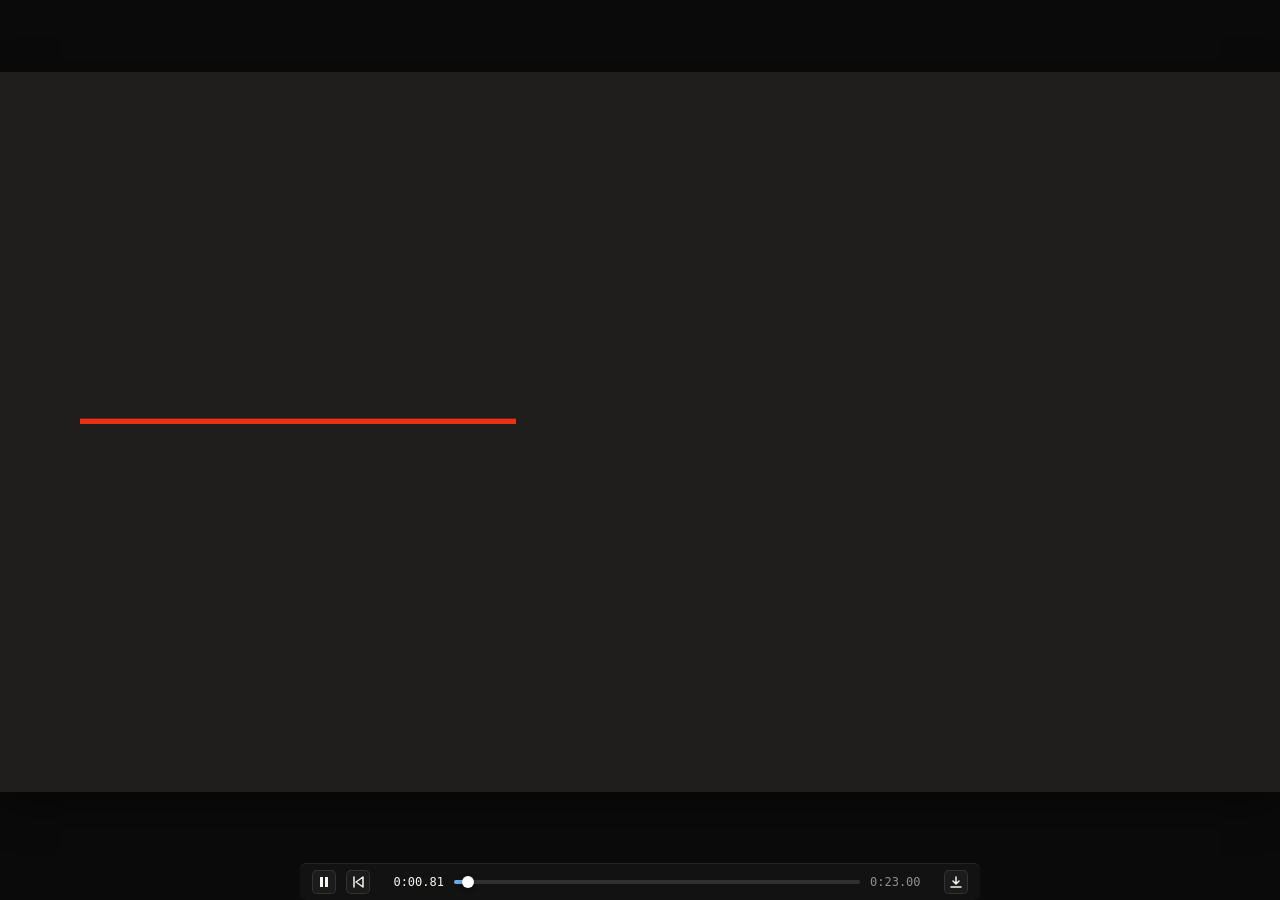
==== site/aqua-trailer.html @ 4a062997 "Add seven website HTML pages" ====
<!DOCTYPE html>
<html>
<head>
  <meta charset="utf-8">
  <title>Carrie Loves Aqua — Episode 01 Trailer</title>
  <style>
    * { margin: 0; padding: 0; box-sizing: border-box; }
    body { background: #ec3013; display: flex; align-items: center; justify-content: center; min-height: 100vh; font-family: -apple-system, BlinkMacSystemFont, sans-serif; }
    #__bundler_loading { position: fixed; bottom: 20px; right: 20px; font: 13px/1.4 -apple-system, BlinkMacSystemFont, sans-serif; color: #666; background: #fff; padding: 8px 14px; border-radius: 8px; box-shadow: 0 1px 4px rgba(0,0,0,0.12); z-index: 10000; }
    #__bundler_thumbnail { position: fixed; inset: 0; width: 100%; height: 100%; display: flex; align-items: center; justify-content: center; background: #ec3013; z-index: 9999; }
    #__bundler_thumbnail svg { width: 100%; height: 100%; object-fit: contain; }
    #__bundler_placeholder { color: #999; font-size: 14px; }
  </style>
  <noscript>
    <style>#__bundler_loading { display: none; }</style>
    <div style="position:fixed;bottom:12px;left:12px;font:13px/1.4 -apple-system,BlinkMacSystemFont,sans-serif;color:#999;background:rgba(255,255,255,0.9);padding:6px 12px;border-radius:6px;box-shadow:0 1px 4px rgba(0,0,0,0.08);z-index:10000;">
      This page requires JavaScript to display.
    </div>
  </noscript>
</head>
<body>
  <div id="__bundler_thumbnail"><svg viewBox="0 0 1200 800" xmlns="http://www.w3.org/2000/svg"><rect width="1200" height="800" fill="#ec3013"></rect><text x="240" y="470" font-family="Archivo, Arial, sans-serif" font-weight="800" font-size="220" fill="#f3f2f2" letter-spacing="-8">Carrie</text><rect x="240" y="520" width="720" height="16" fill="#201e1d"></rect></svg></div>
  <div id="__bundler_loading">Unpacking...</div>

  <script>
    
document.addEventListener('DOMContentLoaded', async function() {
  const loading = document.getElementById('__bundler_loading');
  function setStatus(msg) { if (loading) loading.textContent = msg; }

  const FONT_MIME = /^(font[/]|application[/](x-)?font-|application[/]vnd\.ms-fontobject)/i;
  const MIME_TOKEN = /^[\w.+-]+[/][\w.+-]+$/;
  function toBase64(bytes) {
    let bin = '';
    for (let i = 0; i < bytes.length; i += 0x8000) {
      bin += String.fromCharCode.apply(null, bytes.subarray(i, i + 0x8000));
    }
    return btoa(bin);
  }

  // Error sink persists across replaceWith since it's on window, not the DOM.
  window.addEventListener('error', function(e) {
    // Failed resource loads (CSP-blocked links, scripts, images) fire plain
    // events at the element — warn only; real JS errors carry message/error.
    if (!e.message && !e.error && e.target && e.target !== window) {
      console.warn('[bundle] resource failed to load:',
        e.target.tagName, String(e.target.src || e.target.href || ''));
      return;
    }
    var p = document.body || document.documentElement;
    var d = document.getElementById('__bundler_err') || p.appendChild(document.createElement('div'));
    d.id = '__bundler_err';
    d.style.cssText = 'position:fixed;bottom:12px;left:12px;right:12px;font:12px/1.4 ui-monospace,monospace;background:#2a1215;color:#ff8a80;padding:10px 14px;border-radius:8px;border:1px solid #5c2b2e;z-index:99999;white-space:pre-wrap;max-height:40vh;overflow:auto';
    d.textContent = (d.textContent ? d.textContent + String.fromCharCode(10) : '') +
      '[bundle] ' + (e.message || e.type) +
      (e.filename ? ' (' + e.filename.slice(0, 60) + ':' + e.lineno + ')' : '');
  }, true);

  try {
    const manifestEl = document.querySelector('script[type="__bundler/manifest"]');
    const templateEl = document.querySelector('script[type="__bundler/template"]');
    if (!manifestEl || !templateEl) {
      setStatus('Error: missing bundle data');
      console.error('[bundler] Missing script tags — manifestEl:', !!manifestEl, 'templateEl:', !!templateEl);
      return;
    }

    const manifest = JSON.parse(manifestEl.textContent);
    let template = JSON.parse(templateEl.textContent);

    // Nested page bundles (iframe targets). Each ships ONCE, in the ROOT
    // document's manifest; frame srcs carry an about:blank#<uuid> marker
    // instead of a substitutable uuid. Every document mints the blobs for
    // its OWN frames — from local text at the root, or text obtained from
    // its DIRECT parent over the relay protocol below — so each frame
    // navigation stays same-origin with its initiator and a deduped page
    // loads at any depth on any host, including a file:// download's
    // opaque origins (where a blob minted by one document cannot be
    // navigated to by another).
    const pageOrderEl = document.querySelector('script[type="__bundler/page_order"]');
    const pageOrder = pageOrderEl ? JSON.parse(pageOrderEl.textContent) : [];
    const pageSet = new Set(pageOrder);
    const pageTexts = {};

    // ── Nested-page text protocol (parent-chain relay) ──
    // Page bundles ship once, in the ROOT document's manifest. Every
    // document mints the blobs for its OWN frames, obtaining page text
    // through a strict parent-chain relay: a document only ever SENDS to
    // its direct parent (which, for every document the publisher's own
    // runtime minted, is another publisher document) and only ACCEPTS
    // text from that direct parent; requests from below are honored only
    // for the document's own child frames, and the ROOT never sends
    // upward at all. That last rule is load-bearing: the artifact host's
    // frame-ancestors allows claude.ai (and friends) to frame an
    // artifact, so window.top can be a FOREIGN document — a top-addressed
    // protocol would hand page uuids to that ancestor and accept forged
    // "page text" from it, minting attacker HTML as an artifact-origin
    // blob document. The chain never touches the ancestor: requests stop
    // at the root, replies are origin-addressed per hop (never '*' when
    // an origin exists), and both directions are origin-gated (on https
    // a foreign sender's origin can never equal this document's; in
    // opaque contexts — file:// — everything serializes as 'null', where
    // an embedded EXTERNAL frame still fails the gate by carrying its
    // own real origin, and a sandboxed child of such a frame is excluded
    // by the own-child-frames check plus uuid unguessability). Shape is
    // deny-by-default: one request form, one reply form, no error
    // replies.
    // window.origin is the SERIALIZED SECURITY origin ('null' in opaque
    // contexts such as a sandboxed preview iframe) — location.origin is
    // computed from the URL and stays 'https://…' even when the document
    // is sandboxed, which would misgate every opaque chain.
    const OWN_TARGET = /^https?:[/][/]/.test(window.origin || '')
      ? window.origin
      : '*';
    function trustedOrigin(e) {
      if (e.origin === window.origin) return true; // https chains; opaque==opaque
      // file:// trees: Chrome serializes the file document's origin as
      // 'file://' while the blob: documents it mints serialize as 'null',
      // so the two legitimate shapes can never string-match — accept the
      // pair in both directions. https origins never serialize as either,
      // and sender identity (own child frame / direct parent) is checked
      // separately.
      return (
        (e.origin === 'null' &&
          (window.origin === 'file://' ||
            window.location.protocol === 'file:')) ||
        (/^file:/.test(e.origin) && window.origin === 'null')
      );
    }
    // Non-empty only in the root document (nested bundles ship an empty
    // island), so it doubles as the root marker: the root answers from
    // local text and treats a miss as authoritative — never relaying to
    // its (possibly foreign) parent.
    const isPageRoot = pageOrder.length > 0;
    const blobUrls = {};
    const resourceBlobs = {};
    const UUID_SHAPE = /^[0-9a-f]{8}-[0-9a-f]{4}-[0-9a-f]{4}-[0-9a-f]{4}-[0-9a-f]{12}$/;
    const pendingFrames = {}; // uuid -> [{el, frag}] awaiting text for own frames
    const pendingRelays = {}; // uuid -> [childWindow] awaiting text to pass down
    function mountPage(el, frag, text) {
      const pageBlob = new Blob([text], { type: 'text/html' });
      const u = URL.createObjectURL(pageBlob);
      resourceBlobs[u] = pageBlob;
      el.src = u + frag;
    }
    function deliverPage(uuid, text) {
      const frames = pendingFrames[uuid];
      delete pendingFrames[uuid];
      if (frames) for (const f of frames) mountPage(f.el, f.frag, text);
      const relays = pendingRelays[uuid];
      delete pendingRelays[uuid];
      if (relays) {
        for (const cw of relays) {
          try { cw.postMessage({ __bundler_page: uuid, __bundler_text: text }, OWN_TARGET); } catch (err) { /* gone */ }
        }
      }
    }
    function ownFrameWindows() {
      const out = [];
      for (const f of Array.from(document.querySelectorAll('iframe'))) {
        try { if (f.contentWindow) out.push(f.contentWindow); } catch (err) { /* detached */ }
      }
      return out;
    }
    window.addEventListener('message', function (e) {
      const d = e.data;
      if (!d || typeof d !== 'object' || !e.source) return;
      // Origin gate first; the structural checks below (own-child-frames
      // for requests, direct-parent + solicited-uuid for replies, the
      // root's never-relay rule) are what hold in fully opaque chains
      // where origin strings can't discriminate — a sandboxed root's
      // FOREIGN wrapper still fails all three even though both serialize
      // as real-vs-'null' rather than matching.
      if (!trustedOrigin(e)) return;
      if (typeof d.__bundler_need === 'string' && UUID_SHAPE.test(d.__bundler_need)) {
        // Requests are honored only for this document's own child frames.
        if (ownFrameWindows().indexOf(e.source) < 0) return;
        const uuid = d.__bundler_need;
        const text = pageTexts[uuid];
        if (typeof text === 'string') {
          try { e.source.postMessage({ __bundler_page: uuid, __bundler_text: text }, OWN_TARGET); } catch (err) { /* gone */ }
          return;
        }
        if (isPageRoot || window.parent === window) return; // authoritative miss
        const waiting = pendingRelays[uuid];
        if (waiting) {
          if (waiting.indexOf(e.source) < 0) waiting.push(e.source);
          return;
        }
        // Never-answered uuids would otherwise accumulate forever under a
        // request spray; past the cap (far above any real page count) new
        // relays are dropped rather than remembered.
        if (Object.keys(pendingRelays).length >= 128) return;
        pendingRelays[uuid] = [e.source];
        window.parent.postMessage({ __bundler_need: uuid }, OWN_TARGET);
      } else if (
        typeof d.__bundler_page === 'string' &&
        UUID_SHAPE.test(d.__bundler_page) &&
        typeof d.__bundler_text === 'string'
      ) {
        // The shape test is load-bearing beyond tidiness: the solicited
        // check below uses the in operator, which matches prototype keys
        // ('__proto__', 'constructor') — an unshaped key would reach
        // deliverPage and throw, painting the error banner.
        // Text is accepted only from the direct parent — the document
        // that minted this one.
        if (e.source !== window.parent || window.parent === window) return;
        if (!(d.__bundler_page in pendingFrames) && !(d.__bundler_page in pendingRelays)) return;
        deliverPage(d.__bundler_page, d.__bundler_text);
      }
    });

    const uuids = Object.keys(manifest);
    setStatus('Unpacking ' + uuids.length + ' assets...');

    await Promise.all(uuids.map(async (uuid) => {
      const entry = manifest[uuid];
      try {
        const binaryStr = atob(entry.data);
        const bytes = new Uint8Array(binaryStr.length);
        for (let i = 0; i < binaryStr.length; i++) bytes[i] = binaryStr.charCodeAt(i);

        let finalBytes = bytes;
        if (entry.compressed) {
          if (typeof DecompressionStream !== 'undefined') {
            const ds = new DecompressionStream('gzip');
            const writer = ds.writable.getWriter();
            const reader = ds.readable.getReader();
            writer.write(bytes);
            writer.close();
            const chunks = [];
            let totalLen = 0;
            while (true) {
              const { done, value } = await reader.read();
              if (done) break;
              chunks.push(value);
              totalLen += value.length;
            }
            finalBytes = new Uint8Array(totalLen);
            let offset = 0;
            for (const chunk of chunks) { finalBytes.set(chunk, offset); offset += chunk.length; }
          } else {
            console.warn('DecompressionStream not available, asset ' + uuid + ' may not render');
          }
        }

        if (pageSet.has(uuid)) {
          pageTexts[uuid] = new TextDecoder().decode(finalBytes);
          return;
        }
        if (FONT_MIME.test(entry.mime) && MIME_TOKEN.test(entry.mime)) {
          // Strict artifact hosts allow font-src data: but not blob:.
          blobUrls[uuid] = 'data:' + entry.mime + ';base64,' +
            (entry.compressed ? toBase64(finalBytes) : entry.data);
        } else {
          const blob = new Blob([finalBytes], { type: entry.mime });
          blobUrls[uuid] = URL.createObjectURL(blob);
          resourceBlobs[blobUrls[uuid]] = blob;
        }
      } catch (err) {
        console.error('Failed to decode asset ' + uuid + ':', err);
        const blob = new Blob([], { type: entry.mime });
        blobUrls[uuid] = URL.createObjectURL(blob);
        resourceBlobs[blobUrls[uuid]] = blob;
      }
    }));

    const extResEl = document.querySelector('script[type="__bundler/ext_resources"]');
    const extResources = extResEl ? JSON.parse(extResEl.textContent) : [];
    const resourceMap = {};
    for (const entry of extResources) {
      if (blobUrls[entry.uuid]) resourceMap[entry.id] = blobUrls[entry.uuid];
    }

    // Artifact-host CSP (connect-src 'self') refuses fetch() of blob: URLs —
    // consumers read these Blobs directly. Survives the swap like the error sink.
    window.__resourceBlobs = resourceBlobs;

    setStatus('Rendering...');
    // Page uuids have no blob here — they ride inside about:blank#<uuid>
    // frame markers the pass below resolves after the swap.
    for (const uuid of uuids) {
      if (pageSet.has(uuid)) continue;
      template = template.split(uuid).join(blobUrls[uuid]);
    }

    // Strip integrity + crossorigin — blob URLs from a file:// document inherit
    // a null origin, so crossorigin forces a CORS fetch that SRI then rejects.
    // The manifest bytes are ours; SRI protects against CDN compromise, not this.
    template = template.replace(/\s+integrity="[^"]*"/gi, '').replace(/\s+crossorigin="[^"]*"/gi, '');

    const resourceScript = '<script>window.__resources = ' +
      JSON.stringify(resourceMap).replace(/<\//g, '<\\/') +
      ';</' + 'script>';
    // Inject after <head> so the DOCTYPE stays first; prepending the script
    // would push the parser into quirks mode. DOMParser always emits a <head>
    // (synthesizing one if the source HTML omitted it) but may carry
    // attributes through, so match the full opening tag. slice() rather than
    // replace() keeps us clear of $-pattern substitution in resourceScript.
    const headOpen = template.match(/<head[^>]*>/i);
    if (headOpen) {
      const i = headOpen.index + headOpen[0].length;
      template = template.slice(0, i) + resourceScript + template.slice(i);
    }

    // Parse the template and swap the root element. Scripts inserted via
    // DOMParser/replaceWith are inert per spec — re-create each with
    // createElement so they execute, awaiting onload for src scripts to
    // preserve ordering (React before ReactDOM before Babel before text/babel).
    const doc = new DOMParser().parseFromString(template, 'text/html');
    document.documentElement.replaceWith(doc.documentElement);

    // Resolve page-frame markers: mint this document's own blob for each
    // framed page — from local text when this is the root, otherwise by
    // asking the direct parent over the relay protocol above. An
    // unanswered request leaves the frame on about:blank, the same
    // degraded state as a refused embed.
    {
      const MARKER = /^about:blank#([0-9a-f]{8}-[0-9a-f]{4}-[0-9a-f]{4}-[0-9a-f]{4}-[0-9a-f]{12})(#.*)?$/;
      const needed = [];
      for (const el of Array.from(document.querySelectorAll('iframe'))) {
        const m = MARKER.exec(el.getAttribute('src') || '');
        if (!m) continue;
        const text = pageTexts[m[1]];
        if (typeof text === 'string') {
          mountPage(el, m[2] || '', text);
        } else if (window.parent !== window && !isPageRoot) {
          const had = pendingFrames[m[1]];
          (pendingFrames[m[1]] = had || []).push({ el: el, frag: m[2] || '' });
          if (!had) needed.push(m[1]);
        }
      }
      for (const uuid of needed) {
        window.parent.postMessage({ __bundler_need: uuid }, OWN_TARGET);
      }
    }

    const dead = Array.from(document.scripts);
    for (const old of dead) {
      const s = document.createElement('script');
      for (const a of old.attributes) s.setAttribute(a.name, a.value);
      s.textContent = old.textContent;
      // text/babel scripts with a src: read and inline. transformScriptTags
      // does XHR against the src, but blob:null/ from a file:// origin is
      // silently dropped. Inlining makes it a plain inline babel script,
      // which transformScriptTags handles unconditionally.
      if ((s.type === 'text/babel' || s.type === 'text/jsx') && s.src) {
        const pre = resourceBlobs[s.src.split('#')[0]];
        s.textContent = pre ? await pre.text() : await (await fetch(s.src)).text();
        s.removeAttribute('src');
      }
      const p = s.src ? new Promise(function(r) { s.onload = s.onerror = r; }) : null;
      old.replaceWith(s);
      if (p) await p;
    }
    // Babel standalone auto-transforms type=text/babel on DOMContentLoaded,
    // which fired before we swapped the document. Trigger manually if present.
    if (window.Babel && typeof window.Babel.transformScriptTags === 'function') {
      window.Babel.transformScriptTags();
    }
  } catch (err) {
    setStatus('Error unpacking: ' + err.message);
    console.error('Bundle unpack error:', err);
  }
});

  </script>

  <script type="__bundler/manifest">
{"75550333-a6eb-4928-8333-9f7b6688e84f":{"mime":"text/javascript","compressed":true,"data":"H4sIAAAAAAAACt1963rcNpLo/zwFxPHYpNRNXWI7ScttjS3JjhPJ8khyMrOSRmKT6G5KbJIm2LpE7u/bh9gn3Cc5XxXuIFuXJLPn7Jn91lGDQKFQKBQKVYXC8jJ5v/1xe//N4fYWGVbFhCRxt5rmdTqhy6yKlxfDmpH//s//IklB8qImNEnrkOzTwTTNEnKV1mNyFidGK/L0KRlMc1JNc4KVzsJvvCmjhNVVGtfe+je+H5D+a3L7DSGXUUVOTxM6/FQVJemTvcE5jeswocM0p1BGq/pm3az4sagmUSaq+8XgvEMu6E2HXEbZlCLcC3pD0pwUg3OyoYEbVW8JzacTWkWDjPZIXU1ph8RFPkxHU6vsqkpr8zd2QWYB6QHwowt6c0L6vFSjWE4HWRq/S2mWzEPQGQevU9+UtBgi8gv9PvHYzWRQZB7ZwKIl4nmkZwJa/+YbQpaXCcxRRaO4Dmv2DSHDaR7XaZGTEa33odgPkNAERshqsk/65CrNk+IqxM/[base64]/UdZUOpjX1PYSPULyAbGwgktjEJv2tAFPTSZlFNe2RJA7TPKfVj4e7Ox3x9Zz19Kg21J9hTa/rzSKvaV6Tr1/5wvA82YqPQf3AkeCvWYMdxbwc0uvaZ5UzJ0VJ892ojoExll/BTPgbvWN29K/XJ4vBxuvlkF7TGJsZ86MazZ2mOCsYJX3glTCLWP0hT+j13tD3Xi1DH6/N6RZ1+33SXYWR8t+vNGphCq3n9iXJK7pjWRpT32lMljS4o5WTMKP5qB53eF8WeyQFcCmsv6293U9AusoPQqThu6qYHNRVmo+AIB3iwRQtj+tJZnPY/2Ye/R/mSjWaKrqSjIkshr8ljhxuD8egaMJ/csiEZLTmIBP+u65u1Nh4OemTnw72PvKpxP54zRmJkf9l7Ud0OtP4ij6+fpU7nCjATa7A7d6Dr2+qKroJU4b/9XmlIPj9nYtVPDiXDJKYfCTZpw81wify59OnEkuruG/iumF/6zWWXUVZTfrkVqAzLCri8y8XpBhKFeeC3jDY+Y0xAr0ujlZOOG2eeAGCOro44WgeXZyYA3QpYsKFdoFYy2SDY+TQrIXzkvhjNMHF/Cmqx34Z1eM8mlCJIHISUpOXczZv4SpY3jQuEvp5/8NmMSmLHHa9spWtzMkaRCgay5CVWVr73rIXhGVR+gH2tF8UtWctUagfVrTMopj6y8dhEh+HIHSeLHeI5wXmJyjeEOU2tJmxeQ+KQqhRoBK8fXOwfbp5cED65Izv+SzuIsRxkSW0uh1E8cWoKqZ50ouLrKi6k/TaT3PCqtGgE0+riub1Jnwg3/+1U1dRzsoIygQhCBkUVUKr3mp5TViRpQm5B8yLlbvgdKsoSaest1Zerw+K6y5Lf0vzUU98HBTX68UlrYZZcdUbp0lCc077v13Qm2EVTSgjLO6ycZrT25W/[base64]/9AOLUqRD87jlohdyopuDf6pHNIf3jZMKsTcR0KRx1bssoSQDF5+U1+b68Xh8Wed1bXS2vl1fD52SadidFXrAyimlH/SUR4ux8Dy7fuYLlqqiS7qCi0UUP/+1CgUaxuSyTlJVZdNNLc+C47iAr4ov1qzSpx701Olkf03Q0rnurdOIKIYnnJa3qNI6ybpSlo7wH6lR3UNR1MVk3aMr58MWLjvz/8NtgvSFGsdZKB/4vfPFoKdkQABLAlNGqy1BfxTlvo8c0rygrskua3MIsdYfRJM1uenPmCKvgigm/f0Enj5qzuZvBgzlw1YVgU+jb8lpJIcGAK+Tb8loPe1ywGv8bMcmprnTWlbNilMZuNSXV6qLsAWtndFjjH7918XzSW1t9/t3z7799+fy79Ul03eUs9XIlHru4vSyvyeoKzKomwF8GKysraytiSv8yHA7F2ll70Nqx6fG8vF6/Gqc17WKlXlnR7lUVlW2SmA97eZHspjBgRj7tf/h4eAoqxc6Hj1ytSHMSlSVbvqID0JcuuqyORrRLr8uiAjWEHE/XVlafkwtKSzIo6rHAChqymzwmYPzITMtbRUdRmjMSccMbYTUtQ7K4zPf5CU3SiJRVmtdKV/tbGY0ouSWTqBqleY+shC/iybrQyghBkxjtEDSDkVvCZUGaszShPRJdFmmiK/8FMCmKuqP+Iq8Vm5BbImQAiaZ1oVstdsiiktnwZzSsaaUQJBxhvit3o+R8yuoeoddguiLdKzq4SOvu/CoKCjBFUhVld5hmNa16BGaJLKQTIHaUG8Duralgqh2gm1CQfaT7ww/MgmnUmFZ8syDhysoquwdeWlNevRsX07zukdU5YIdplnUnBcwGcMg9YEFCA5eBxaWa5jlshiZcFAapg+9KG7IzpbyfSdPnu887O6ef3ryXOrMHe29nUCQ3t1L6g0IgOG1lpthF/vFa8opZf4ZKujqiQD08pBSVaU7rkEzb1OCcApo8HGJIH76EbUcWPJ0ap4aNJ8tpWFNW+ywa0i08wPgSTmAc08yzDjF7AtvI5/0dQCiEs8nn/Q/YIZ5jBAaKgM7hWhNUHW+c45hCpXFuM/BlEk0TSQmveSZjdx/1mT5vWh0CKr4QOh1hGErEdNhWNGVhaLOBGvMgzvvzLFnc5tw3bLLWgVswBenfyR/[base64]/ooasPmwPhzSunVlX5JsOwL2C3wRU38/xZ06WyGqgmRDHErLpgIVRkvhsOjA+CungdmK1SmhGa+o0nCn27JCjE/VB8CEdRtOsZuY4d+mkmDOYxLDtEde+l+YCFzTK7dI6gh3gdhZY6PLal6TvVt4Ijy5ONkKB0brRBJj0Eg2DoHSRlYAk3DB4aYzSJVRiDtvpSlNBVB77+6i83YJvS9KkAz90y71LWlVpQhkfVeuyVj64vu3v04tNlonlBN0GJj/Zn+RiDSuaJ7Tyx77NuoGATDNGdft5lTvEWvti7HKRuAZBel1W2iD4YWv74+Hp/jZ4hP519Kb7H1H3t9MnJ+Kvle4Pp09OFpelPvTx8+7b7X1ZvbtxnCz5x+FxshRsPFm2lRp+YvQvo4x1SMMTBUiQPtEOliCsq3RiUnQB6qjdk3OI/gofwayMZmzfAys3FuHohJG4S1ZFhQAr4JGQ/VpF5a/jIqMIo2mOtzFHeNzLtNoh3dWghTvoF9InwzRPDotyh17SbPvLNMrS+ob3YCD9xRVJGSyYuT2udAj9IhxizgKv7mwoW5ElAFCUgiIaCLtKQTfy8au5kGOwYXn9ft/rGStVkAaw7fdJZaxPXn9hbv2F1vp3gLdqiyU7D7RR19Q1G/yx4Ck+Wpg/vUFgsxdvC2ESujn8aqs1jDJmVMOfbfVAO/FaVEK71jTnwSKJN5f/1Urk6r1gZVH543QyoFWD+4yl8bpP1mBJWHR65j0DGWiR7pkX3L22RO3GMmosnBY/j5gLPAro+WgeBloXrnEySmiJh5UVwzsF5SmWkZS8Ig7u6yRdWrK9VDiQVEmUgENdWpIchrK4UTHwzNWDTbpdW/8U2PX7sMM1GaT1nCT5zCLDfBHzu2nh0EH484mY1vRk3SBQzEd8hK7N+H46iSonZv1A1tdEUvUNOiFriiZ9s/2CwY4pqFknspI5DQAtJa8FHFG5a1RWbG4WL3hBABSo03xK7SlcsIVyKnertvoy1EIRkSyRNd3zBokh8qnfB2c6/9NraIO3hBsKSdoBSLM7OEXKkFnL7usuLGsLBoVd4BhO8HgjdQFzE4ZarUIIeCqeVjxYjIHgRn/1hqhEelh+BO2PVk5OdCNgRFEqmRC/XY3TjMK8WQx6xxoNrTnng5rIEfG5QhYJ3OHJ2W+rtPyv42RpOXCmf9JKAuwWSYD/[base64]/IF8IIiyYlYZMoywgroxyjYC8wGLbIR3gyZtOSTBGRq0HlieAHMWCPePgXnI8Cie/+m19Pf91/8wkOovhV+KRwbFV0JXxUIvhIhLDKb/hTfgLrrPEJfspPIHaMT/BTfhoWhdEZ/pSfKqO8koUmHAVkbAIXhXFUcpuz/CIKgAYzc/SfP4rxi6AXCFzezusqpSL8S5RTUSYpBpKr9P2jiw65PMHT/dFlh1ycWOTd/gVk365B3yKPszS+6BGvyDfhL4FvkcfjKB9R/gH/VF/SvJzW+OED/KXK2XQwSfmHA/xTfbmgN0lxleOnn+nNVnGVm9+mpfzyuTTLy4oyJj99gh/q66SYMqpg7sIvCyp+F3DxqwEZv9EcPSDy8zb8tGtkNLqkusYO/FQ1hkU85ai9g79U+SCbcqhvs6mGlxTTQUY1pbfwt0NvMK5d1xOaTznR+e9dmk9tvCaFidZuYWCF38ELrb+DXcP5LiaPfzbmTzj7FFU/8d8WXUUdQVlRw6Ct+K5wFDUsLEUdPQOikj0HopaeBVHLngdRK47ymGZmtU0scesp2ohaFnVkHUEfWcWg0KioVYdlPa04Yu+LWnWKpap+VrC2BjsFm9eiLqbxmNVRxXE4hJ8H8NOuQfNEf9/OE/uroj5+tmiP3w1qYQ2HVkkVjTQKW1U0sjGA7xIB+Gr2z7/JieVfzVmF73pK4bs9n/BdTRJ8tmZI+fs0em9kkY2jqikRVfVMbFUt5ZW0636QxZp+yo+opkCVAGRTnMO2jCF2/kbv6F+vvWcnX72jf3kni97XZ0f/enay+CxYVD7GD7uf9vYPTw+2d96dbu7sHWxz8xrs1vt0tH1dig37lX/d5T7Lr0ks/gp8jyyJ7paIFyy/Fvh6o9Qz5b9WF4Txzj9mgX8UdX87WQJbn2HwO1kM/GO22A+WR5ZFj2sgm6BmQOQx88HBKLU9aW+F0CQZoii2e6trGS7sn3YIKzskR68L2MXAjF6SJVOxWcLPOuQREV0edYgfY32vC6OPw7rYKa5gRTEKRzKweXEFo3EukmNg1MIe/oZTSQv2bbNjDqLukIgj8wqQqckSiWAqXr9alr+9155Gp72z5Vdjmk1o7R+zr6+D5VHaId4r8Bxj6ZNV7862x8u83jFbfC3aLqvGr5227dNoGAuEr6SiUdYhUZZG7MQI8W1oH1rfv4OKxGRnz3+1vBEAdaAPIJC/[base64]/gUNDyzuwg+07OlSee+mLsHq7i4YQIubBcwoFryxQG/MtaH3pCBQgom3tNYJNsPVoVs0XC8CPkcQqILBkpbdxKCVuompOM4awmw+0tyT3zX5ldgzFJZTxuMGQqPcGMXLQN7MDB6IQpqLWzBJMWmYZAGwXkpdbspd4I2QGlLBQW9dYzxRlUZdftXB/YTz7AWBMT3zJkhHdbjWGWtiYiCFFwgg/Cd4Uw1brbKAqUbDotJNYEd6V1RzGljoF7nXgrk6s/NbuRB1VeSwF17Qm6O1E3t34sVi3r4N3MkxVi2f9SO8dmuKZD7RJ23S5NZs37GZqKO5Vd2+AY3zx72Dw9ODw3/ubJ9+2t/7BOrw8iL52+npp8/726enZHFZGaSOuMoqA2ilCgths/LvCoLn5I+6kMdOj0dTy194jUD+wKha+YNH38lfIg5XwQNFflhUE9DTOAGUZBzjiY0jdgALysdlZctEMIT15S0r/C6EErq30eYvVQXRuieqLQjDor6kZTTXt7N4Yc9xGC5EWdZq9RRKyHTOlS1uKmpR6gCeu7vh+oF19Fg93JR3LjOE4wjkzCAaBAHgaYV9WKxn3SybmhfAYHg9Y9htusahCOVCJbdtN6vLzIjzc2OhZCSY3GKXlxdIXjA6GVW07JEkrWhcd/GSbxd66EaMpaMcGmP9usz0FWBD95bHD7071mX2UTvtfB0GWUeTEndkZ+ODbRH+ObwpObd8hJLtne1dEBof97a2TemL1VnzyqjYGjsyEAPQWFoKGuLDYJ4Y+Abh4cUS6JYFAk8Z/jgLAFIobv5YcV0YxM11h6sou8BQsYrmZn0xT2YrHvmC19m5IhTX18h6EhzXngZSexpgNR7Qg5XhgxwWBxaenkZ5XkDsF7jBrKmy42iweoPDLOy5ymSyl2isVBhNrBOOK186AMWPRdMg5OHZvj/go5DiITAF68HOh63t0w9bp7+82fm8rUJ3Vro/RN3hye33sycqXGdre/Pn0829j4f7ezun73b2fpW1fbjfMfzK4u6wqOA/sDVps8JXuREHDqw3n/+hQMjF8ZVfF/6KMuqrOnd+5f8JnLiglG3R+GIXIsAPo5FP1RkcXUlZCMGi2UetwKk7BG0xGDLUoNHMViRo5lyXjmWwcBeM7N1RVgyirMvioqTiKqUXNPpv5QAYjOIC2ipiyijlqjJEnWXzGMG/[base64]/MekyoGU3hdAgN9hZu0YNoqNrViHU5nS0aArEI68s0q6DA9ZVC25JLPIUcIJagSItxERHpEtJqCxq/4LHPjzcSqMCX4FeG+nFrWpnmBvEKyZp0r1iPVBInK89/TWaXnvrDaDAH5zhMcgY+sDj9opZVVRgokKnEeyL2rtQsnMRzbLBEe7x/ywRj+MXODg4gSSN0NdbXOOYeofZ6QHsU5hB/4X7mFkje/6AM55QAUCEgWfctjzVEfA7fmyuCsCruRKiUfD7kVEg2xcRwn4A5XTgMkf9vmVnjmjhEnaLhcaWzFG4xL0E5C3qu5fWWB8xpwgBIscvVeeaUsjUyE+X7Uc3Db8lPQJXbmAX+zlNmC/qpsnP9Ibh2V/[base64]/vEBC+/ri2uPuilaqYSThGZtjZT2avenL4Y5PRp15IHPqiH17auoymnyY5GhSfNOtclgnyr/rG5N+8jWV+PI0Qy5mQe+boSnp+ou34YH1hzveAUWNbQyjN0aF3GEvlFCjtcya4DI0BYv6LPIaAg1fO9IX7E9IdBRAw19+MUdi0hs2heLZnT7fH1dC4Z1d3nDjFFf13NN7KqC0AlAc7LrEy9oWS6OJby+rk3haBvuAd79hnvTbC8lFb1B6GPp52oTPeITCiAykz/DMDTM/qU8uNq60YKPbgA9vtKNamveAiiNnZNfsOkbF2zcSL8FMesqkcTH4squJeLspIUEwqk2gPdaTAmQRrGoumjNdGAYN3KcckI8iCHzOo1yIbJTSNwlrK88iopnJiBWZgJPk9aAfHuLbFtK7lkiHpnNPKeipYfZoYfEXcpOU2ADp2hOpySnl7SSk5XIi/B8A6YJiRihk7K+sZFzUGthcxfjdjq30fgB9BWZMBrElWMzCs2baRYDGmsiZb9EWZpIccv1IztJ1qXDOmo4d+3qKezql3Mx4EsAVQedsosXeoOiyGiUt93JsLoXBLyPaEApaUy7NOxonFLtotPaeS3pmaWsfk9BgpqG+oY5A6opu4WpGERMXCFuNImYaJDWdOKZbcCa/[base64]/MkqyyXR71WgWLq5ZY8uYyyB4gTdAS2yhOY1328en+/ULiMsmZj3rsEs6Ci6k18xNegJQvhAyTJA8XCJXett4oEU2OCVSwRf/qUtAqCSzGkBjDpmcNT6e9k7FZOMQanWcUmWDtntByGLAbJ52wXGFrB783MtaXb4plCDBiEozagzP9ugLKOt2WGtuNG11Z0h2XiBlfEHEa18hu0YWFVMOBx3lWg25lXfm7jXseLrt3muCCNAByYG+M427JT/jkLQQf0MHUtgHDjkmbA01OJaE+hbH7F2enxSbJaFaxGh3lPk29jnjtdLZ1AuXTlBmFZ/rX/eoT+a4OgTXs/[base64]/XN2/bVm14F/vPH1L1+fBDLt1BRHfs6uMXX0OfP+fxTskDCPhxB8SFRzsPxL6Av9P7gZXN+xF4wjptPzSAdzRXN11Z+soJNiAVi2kdHbjuBVYcoXP9MbjIswoD992ua937jLDz5XhdNdbOi/Q/zYM/vcmLPHNdhZ+ggM0BsYNSTToTu8/zbNE0wAqJeRbYLU9klzQYD50WgdWEolJFpq2a6msFMBkABrAFFBJGdFlGxf17TKo8zna8qfBh0y5ems2/KMXMoYB+KPuHemZT9v2fZ0wqdL4yorCiRlq3D2DeaQQ9ZnxpbxCCVDbxfApGIcvrWJiAHZOAuF1GgOolK2t/aG1vab4IGXJm1z2jlTkJ4JmqsnoTiSy7l5jxWACzpGZeDAttq8Xq6TU5n5vg54bN/vU4hscCBzSgyJQumzMU99c6xU0F332jAEWrK2ocYxrsBp3CGiisi8uMQTEVvM0wd6JyoB7SebTeUMc6byDciYEyXoyBmsyjMSY4wWalRRmpPbW7Sbrr0Eg6qwoE6KZJpRSFLISFRRbWGNRKo+Ak6Odch0SyKS4YWvDKp7c6aQP8XSnEelMI/lEjbOu76pQ+KhX86QcWfcmhnCA96N3031mnA6Gef/hmlSdzPmieM6sqhDyjGwT6kTDLQq/hrCLcyeOIKuG4JNm9l/5Lc0rPQlj9HMDfVbK2kY0e0UQopIvvIOUIMy6gglzDHuzNW47zkM2P6Rxkh1sBn5X3B6cNDXFgsINz2YY778v8XVPf1MyZ/I241D1K1NPfM49dDoB7ePB6A39jflIQu3Cv1z3plLyNKf6Y0RFake2MmFXQb/hHgBHzizeW8vwftlUMlOQfkmy3xv0XTMicwgiXG7RtEsaWjPZjXIXGJIRlNFAXnCe3eCafEK0Brpkxfffr9qYO2kJmJ2XiJs4Y/XyKtX5AV40sZrZInAHEbVZpHQN7WfBuSr3ByV7iK0tSVIEgO+7fEaef0aUp2EdSE0nm9fWl7+j9u/bO9jJBHEYPy8/c/trUbKDB7oKoLxQZOOKhqRAtM5kDqtMyqyVsC2dRkxkuIbFOQyTWhBommSFg9JhfFx7/BUpO842N7Z3jzcwxwfvbyo8bovBJK66T1OxGWwDvfWB3aG4dYYB4vD4CbmIYaR6FQUR2Zc7Yk4ozqBXb/3IMdT6u/l2Y1xaMGoWPPYAtp2y8Rg6IPAmKeDypx8qy0kDJQT0Do20JuD6XCYXkPmHI3TBvG+4p0Ge026J+G77sXMM+vBbZXmIc48cv3PHLLud8c98Ej1xwyNPfEUoJqIu1XTP2IVlHb/u2yC3EbQ3MBFfBk39qvLPJcOEAmFe1BMtWZM4wtM5/f0KZkfkQHAnRZg1QFly+A98iiVwL7xN3dTlMcE8Po5RZgv1QJzImPS33LvubyKSrx5W+VYrteOfOwsDMOHbr/2lqnvsuLrCzolEtdv4CSxAx9wJ4oYM+VcNUXxwDdiRQTrgUu/HqesQzzxmtr6XXUw7TwEBWjdZXlxkbyN4ouuyP5B6gLyDildQSm4HUirVEdZBicVfB5AYQi5suULB3N65vZ1jR4Uh3KB8f/i5Rdzh2a05qmOeebrDokHRgJ4AMChIvfrn+DvojWStNHcBD8sqph+xm/+g+BaDWxVQtBoK01QDCp4ze+i/SmYTD6Z0+pU/TXNss+QBqcBDWbscEzJMIvwbTXYv2HG1EuDnE0ZifAhipr4E1qNaEIgW4nQ6dR08bq/RBkzaCBDcY3ZmFn7Mxg0tmIksfloo3PdDGp1ozzpynZdg6cNuT3MhebyTtRT2sbWJvahjv+es2T0B/RQqp+Mxxgc5+tS2AvpqPyJkABWZy19+lR9CL5+VeXrz7iyY+0bw9x3sOi4K7lj+EwDVwioGXautLNxlGXFFebJ9KMOUbyOFolBWyZOETRzoXNw4bXDSF/BueCP8fIrzvIgYWs2A7f54IHNAa/oQqo/UGVwoeR1E1n3Cb7oIuAgYC/A1kcXJ20N78ow+qlx9NOnOfscp1zg/Kc0U8xstfLoqkPGo/oEtXhp4ga7MzyD0Xm5Ul570k0BqquFoHKZ86OV+GEcW23LlnFqRZVfP421QTx8BU4W8Fcsg4aV65bwh3iIdKB01PMu4xFKr/FIxaEaLnrU/HtIKbn5yY/cymW5/63RgMN//jj4w0JW8B3PeLDB7aIiLBdHA1lvDFOR1Ar1grPmGebisNhNc5wVa2XwgrmXio0ZhZrzJu+WTNL8V5eckzT/cT5FmydivI2rRMm7CATdjS+fAugQmrNpRcVbF87jy3e+rvEmjymri0qkWlNZ8mWPWOqrrPpcj9BSSaFE6HVN84SJ5rrc0nzbtQ4CSRKpLNaq3Zz93gyeuKMamw4eUCunNGFyd/U6XDwYzWBPPMijko2LGoQL7IeS7M+YXvywaY4YqaMLmoO9VdzTxYeb/vs//0urtotE3/ytIPFsCnA54H1stFlfE0QwAJWpTOMLYiwFcsksYLyjbl7UY0SjqAzTHc9ZwQwdaj65DJtYCx3m6V6ONW0OBX8dA1U0D/DnvlmHVHRCIUM3Dt9H7uoo+oaXaN5CrrDGXFdpCSaGQo5evI8VF3kMppykoCx/BpPQjWrQXmqkMqgXtLrhSbRrh4pdcRmavFH9k8F0UhIfFAiBmXouGNkdTOTC6O4AA+rDbFymEQJ5A0GPPJskI2eXtDojUZ7wXK8Mxz6hkwIGFOUWKJpfdhMKT4nAWjLWEBhWwMYy7I5plD1kgodRmtFEaDfmpdl723xmtOIm3se1+wXS1umE55IZPtGqixp/HlNrSHyP+O///C9yQUtIy1xRuCOEM2euO/6uhs0SrCBgGZRwYWlO45gyNpxmBt/FEfDFOE3AA8LSQZbmo2eMAL7TyjTMLhKcochuK0LXr9KSQngp6KEC6zN+FviJnSEfVgmoxfZcnlUhntPQq3L2kCkDqmDtBxIewZtCTxwyhO+Qn2b5T6cOnt8wHvT09LJHVjrk9JRWlXsPT0E033xxrf4aYIhAAtGFPHTd2rAtkz/WbDkOEdPUobCYRBdcL/atR3GMUQeh0Jsd8ln7pdXAPbYDx+IcdAfw6GBU3ZBxUVz0SCRlfFxFbEyi/[base64]/4BtdXnSLkvBr1Shl4IUxcgYnd6T7mTnFIHCAZ+At3TTKCF+qICUh/S9/GDCqCc4uQsNcPXWXXUWlZTzRq0WsCdVf0wcGOVq47ejrV/cQaixD6608sSwzYXKCbXNHLq2p3EL8oLnerb3JSXPQqKQ2o/kVldhsVJEv4dn87PIUvR9FhxB34NgkwNxmv2AUw3xRdsmTr9wxWoe/+VVF/3euzyai5tQ6TGFfB2gO2vjcejtJw5c2Mj4a26ysObYVNWMbC8OwUS6S4IANV8JpyiBpBOOmQ1it0bQeF9UzJpbykraHMcoXIto3QRk8Pe2WFR2m1zQxlvBVChTF3PBlSRNrURokaixCELA8FaAOPe7IQOOOGVksjMisRl+LNoE2/MhQxx3xHVbNpm+ch225pG0EhuAqU4nAOEQRsyDOtGDP5+U4q3BM5z/X23jCmlioz6cRu3H1AqVo+EwmlEGlBjjyEnJUkFlg2GztqT+4ikpDbis99QpOMM7hb8cQ7Vy5N2fdsLvALpJRGDU4l+BcAiFvQUg4D8ZRBUnHUNSvk0QcRg1QFe0O04oyYR4HNEC6A9wJbA14EBoyQq/h8o/[base64]/Aoc2r1Y+GJ3G1Pw7lk6DJ9q8aeR+NhfvmLZy+v8uYaLd2/gk5x/cYWK8ziHjc1F7rULLyNhwYmC+SW3796vwnN1R+5yJum7XqGGJsORmn9pPoLWrUKtlzeDktmhnu6kZSqw73+A6ji7QWuv85vBY650YvOVpwiwBqL0tccbMo68b62x+46EoMsd0zzxxNKvpiBUTczN8xbLqyJxaEN/cd7IhIATxPgxEAZm/nRvVmPgLgOjAfZPl2rKoxTcxTtCRtRDCMORweC5hCZOnordAdprrkH8yymVgGkRrr/6wRjxrYc1JVmG7yAi6yYA7xJR2nFnEDBuweCLW4jKD/419w7PZaeQmyRHSnEklhu/TmdO20Faiw1u9OK3iaRZVhJu5+MEUqW41mD0oj0bTwNiaJ+PfTklnrC1dtHg1UT4LkB0is6rBdlDTbjyuClxWXksWl9bDvUsLq03w/8Lc34nh/RMu8HEPMs52WXGt53fxgWKBO4nVQp77CPKA0Yl7UQ+0F7VomKqeroXRffgS5byvfK/ernBrNpwSmBTGsSrN18BFH7iMVEcdx/JihQGJneqP2eNM5J0lYfX2pxm/GrxoukrhVtVCQ0f5+pVYakjzIOU6ThGOA6ZhvbF4ucHJ98kzX1NuoyHcuPpkyRxdHcITHiBO/yRJp/o1F491j8LGxQlhCD9VBcSZVy566AvvYdA4buUdk31OGliARBGhvOiMN7FRfzs2JP6v7ZtrCZboiPti1zUkPvQ67hCsCA3ALrk/8bCKFQEfzia/3O6EHY/TWrzwgbk9fUsDBzE6TnXAyzhVhkIFeitlaHKDWI2mon/UgcDKwzTGEFweBzJllNviVowloD5tD4c0rv2mG9FMUcO/Csi+n+PPZq5Z64jhGBTs85WTEO/WYb52MOLA5kIyZVmHqDAZ0nAxOqcdtaBbuYNbOTvC/MsDqgxHqRRIejpCcRFRxC2bDl4+3UyMpmM0ci+66i9mCKp09om6yF1ypbQg/42iihmaOJjmSUYTJzBRlL7NigFcMrTDlgZZMcA7eWmeFFeoAbBiWsUUqjMrzhDSpmLtDf5fuLgvw7H+4gXw7LBzOBKDGph7A8AFCMYtAiu6Msl1gPX+9pvNw9PP+zv8eZO6ZL3l5WleXozg5L1cAYP/bfX78NtwdXk6SXgB7NmJCGqepHkocgBoeAf7H/DwO46+/f55d+v9zc71m5vzLyvDHw4+lb/Qy62XH0a/1Zvvsnz33cvi1+V//P39ZEiXPrD/+P7wy3a6VcU/Xuzu/Pzh5TB9u/wfDvCtvd17EO4mxaSBNBTeizjAtpEfHb6/Hv+2tpr98v6fH3fj5Ke9my8rq9vJaOV8nC/Ha2s5u165uPnyaeXwOvrlxa+/JOzgx9Xhwdbn4Yt//nS+qjp4++bt9s58xP82iAY0W4ZJTCK4bfW378K1H8KVZSx3seXAbEwnK9//nCbpxy87SfnTl50vP7x4v7yznX7/98vzbPn68z+z7Nu/f9i5KXeLv7988fei+umHncu6XNv/xz/fv313vnpj3y+Kk/wA70a9kxdnWZW6F4xa2dpiaZHMkr96Bew8h4Fbr2bwmxVgR2BV3COXhN9lxR+IErirRlVa3/QAu+ZqlbFNmt9TtjlldTERV6fk1XsuixeMgzY+Rf70Kcnt543W7YcPeJwbyA3Y//yRGXYphjRyvEVqX1pImcCCv9HkJCW1m8t3Y54+JSOVfs640zIKnzwRf3IK3kwGRdZ84EDE020VdU0TfEu+Kopa3IoWyOtn4OFbIzSZ0RG+FwJZiYVsCt30rsYD23Pe8FYPcR8xOjppkdPqwWw+ce939t6+2Tn9tLezc/rh4+H2/i9vdk534QmiFyvrLXUOP+xu730+5FW+pc/Xm1Go8nL4Lga+Mb/I90W0oXNVM4rH9H69BciGi3WniBL3mQO5YsBmQJNdnoPzoY8wlEWWza9uvPBgPIoJW/ZbwMa3Z0YsV/ykpuZTVUxSRuWted/SpcwxqRZmoZpSkcd/gBmtLQGihF9Hiy7ViUs0eiUR8v2KYhjluaPg6Jup89754Rc7TdMUCxkmouQClVXOcxG8WEkU+xjH9AcFQZWsWxXjqmBsr0pHaPvzorzIb+Cp5tabXiyEd4WjRGmHFbXOyfBdplWo6Ln+oIYND56HcA8pT/Dqn6/dBTNXL2pOmpU6mebJg5hScRlg7vNHBVEco1PX1dXRlcvhih5QIwU1yeQyWU1xmCxQ3AWrENU/[base64]/KJDW0J2GSE4KRJjZeDLinV1Y9eC1F+TIoHpmhTJUS6TWMhmcDoS61Z9s9Y9v6apb7VCC7G4VQPdQZjQYTTNanMk8pbsvFPdpo0xfw8EEjOq5z/ch4kXnFOB8QqIGYVh12G0NpnNydeDpOMsCSN6lhdCCggbLGYaF76GZx7xxxHrEShzxIJMAtAhMgfJPOH9qCUgd587WJ+LNzKYYjJEkhc6UIWPwWr908Hex5AbDdLhjciH2iIKo8sozTAv2UOE4h+ThFbjECNxhWIwmbKanNlSF/Y8T0+KNzsjRQW2YnImtBrz61l4R+x+Y4056/[base64]/3QCzzrHGLBFvwsw3Cx5IG/SbTGgxrX3giM48i5BeD/KPR7Zs3/7MlJFte+BDeRolvuEjkGXQvqnGzuNnvZM6r1S2LO6W09e8NyaFGr6mXyCatzrWHeRdQ+iaRnG0pivfiV4LcnZ2wz+kZ0giYwa9x5BVEEVqJKGtYWxsPJRU7YQy6GRWROuqZYy+Q3lylAyO4J+sbODb8s7dQ5OkC/[base64]/Gq3EKEUkkNO/EZ0+c7xUUV1M0phpJ9Wbw73dD5unmwfgu+CrZHmZZNFNMeVuaS8cXt/KlL3DjF7PwrjIrJJ1+KfLn7NPi7wXF9l0ks/CUZUmqiL8mIVRfBtl6SjvwnM5rBdTuAQ2C8/j2/Mpq9PhTVfkzNOfBo1PrIxi2h3Q+orSfBYOV28Bgd7qLMwLNq7S/AILuvzv3soshPRZvAz+6sE/s3B49eJ2WOR194onFXmxsgKFL63Cl7zwO6vwO174vVX4PRay1VVeyiDEbXW1vMbCNbNwTRR+axZ+Kwqfm4XPReELs/CFKHxpFr7khWsrRuHaiig0e1/D3qeQTewW7KJdZbzsYWEcMToL65h/xMlSc5EXSMircVrTLs5CjxfNwlFUfn87isre9wB+FJWrK/hzdUX+XuO/1+Tvl/z3S/F77Tn+XsMhT1ZuJ1E1SnOYvEn9vfjVrQvRwaReXTMLOdhJvfrSKkXgk4FqPyjqupgIEAMNQpQLKAMNRX5AQGXBKprdliLfdq+iWVSnlxS/RAOmv0QDVmTTms7CCnT52wHkNqi6VZSkU9Z7sfLXWVhAPoVbuL02zIqr3jhNEmDmwaC4vh0U1zBZaT7qiZaDAvvHO5O38bRiRdUTP2fh1erKyi1PPgSJkWbhYEX02MuLnOKDhcG6IQX4Q6haCGxtH3x4//F0a2/zdHdvC14gBs/Mqwmto+PB0b9enyweD0DIHrPF/jFbPPKenSQUUhCfJkV8OikSCkWior/REwv1KwaPBUYr//hqKYA/llPpSN188/GXNwenb9+f7nx4/+Mh+LH+MlyhlL70mlW23uz/jDXW6Fq89tIJI0Cv3I84tt0oj0a0gocnOyQ1Ygotbyve8JgbJ9Z4zj5LLx/om+XU2SriXe4+0BsTOrwxvSveEtjOGl+jsjwcU4wV8DKQLMKbZ240IuuncEqG0kMnNocQogYZTDDAkbupARcaYhLqqLrAPJOygPcH+T4hxycM7PP+zgGNqnj8KaqiCfOxO26q+iWlVxuY0RWDXBhWk2+wj0yjkYeISA0kMDvfkH/07NHaW5ujhERlmd1sIhXfjhyn84JFXdeeILwhoGFrepjYOLzWc/lTuwiNXqx3MfrkDAJSO/[base64]/1fwZpQk25c0r3fgrJTTyveEy8TrEMenI8x4+LQ6oSgIucMF/gqh3DWwcz5AFudSqhmjWytYtkQVQCzRCV4AQ6LYJ1JDBNfrdnn7JGpzic38ZobeBXslCDcEP1bgsMqqGFCvaVm11oi91oQAcoMwxItG1kPdKogBn1WCOHF8rlumpzyxJS/XPDazguG2y1/2ptf1Ac8qZT5/hN+4WILM3htt9SwzBtRvf1lanHp4lN2C2PXRHIEU0t/N6ZLVwPTsVHOdyfSh6xxCeWDcNjzru72V6OPZPSubGsvZPg36pzoVcptZW+S5iutr8eCD+Yq75w5V52fAOxxYEV92UiqW75q02xL1V9GVnaq/5XohZnHqQ9Wj1PKGi1WJ+eaxVlhHo4+OdVJoeNHNW/opqjAJUN/AHhjBYkYYBC5cjRq8X2aCxNUeiWP9web+h0+HDV8+bi9Gp0HLgxzEsaYJWJgy3ucDmvPKmxht4xWu9SYOBpNzm1s7HiaXQ702LOeydyPujdgxFPL+V5R3+EUSMoOoCn6ZBEaiH4U4CSwguBSsfVDBaBlsgyxBcyU16thg7ltURO+TFhvsfPj4M5f6smR3+/DNn8IWAHFJvCTQyhbjig5NvriTaYppzR/U+LcxS5MuLhV0wBtwVOuYKpqpNwvDutgprmi1GTHqvEe43goXCDIPsCaW+2pdE7u7Ys3d2jwYDtpAQhWM1ZSWdBT/bExpLXYe+3OUYUxwzd93hJh1wNENWnf7g8saOkkQ9u6EsUPZhhWeh8F4vUbmLzlpALI5VY/e3EyQfAac3Thl4ItIvKCts+aK9yY0SSNQeNEAnmVtnRlrsm3WOYjHdngXpBYU7qCADQNTPXuBK+paceF123GRcJq4IOfAfIqYRxHdGDPWcm1L9exIStZgdeJknOT/e4jM5P9rFycu6Wb3S2RODecVozYh3czOIcWqdJSgXE1tjEBLQX4HUw/aMNrF3ALNxIM2QvNAdbuORk1GQ4dHFugnRZtiZ84Kq6ORLQEbDRFL5TFrofzDZsim++/dv+eM3GbdKA+QVHwnf/AmP2vMgMO1ALOpBTRVikfoBG0xl21u41aHkzgpdRr2jubFIf40ivv8QBzln/Mv06KmyecqgwXcIepOFMoXxo7SE+E9QrlvlnxGnSRmTKThSDskJUvkubOniuZV5mP95aOo+9tK94fT7ol8gReB8od8uWWv8S5Fd9WkAKygcwhOgN74B/FS2Dl5hQjpp1CXj9my7uX8JAjI+dLSujXEcx48+8x7JgYkS7xnOhBOojC3J9EORxt4trnJhHl87Bk4EP2nNb0O/A1yjgnyekZhw32IeQw3iwl6rLk81jegIEdtXx22oARn3ihrO0MZvdlnKHF+4qLcODvBaBGwGxASG6M3VzHgtdQnMSqgyAhLmhGsk5EmGWkV97OW/gQq7lDNjh0LlYHrM87gkjlMvCXA+DHwlvUS4oPE0sUWaxDFIDAgvsxq4y0ue3x9rZkRCxjFwW8NdFchYEyzTA+/LJnHS4GiRzwHyfb+5wgI2zSluw8aJCDNfVJWMaUGzRN7psWorKOxHURgrZViWjdd6RhuAfl+hzfmUogZ42d0Z6WYPpiE8mxXMncRrAmMXMN1oYoSWtZju+j/3pKyVofDeHMXwQNYvsHobgvfCzglNAJulUBWIX2yG9XjcBJd+ysdUdY18gW4LddxxYi2/b79GBlOU1hO2djX7ITzBFxq3joTc5eaq+HP4fwFwfktLGsy6nxUJZ6ClXnFSVT6foLadCKOkUHjPTOj0vLCMVtUHP9E7qsJnPkS0iMYcE8WVA1PBkKvcxHb8qTJJ9QYDuBgCf44cyehWctV0EdcKs31mpHmQ66fdIh7hpDXZPri4UKlUxvnBzOFho4HunhI/gyhZptM9eCT6EMtpE76vBItLfnSUvOdT107ZZz8MnxHDR8XBb8KhAvVLMZIVc8GxHA4LrgN8eaoyKbV68EPAarnfNOf9BoN0d4QpjmjVb0/zaj2wkKHS8TD2G+/2S9I315TNmMw/syIblN9xIxBB1JiigqaXOpyzQXk1dFX8+Sl68x8DN7UiFU6EVsn5rO+Lz4qt6+OOkvRcONyuQiY5619I6zQjGlzYtONmLSUGhc8fLvEzA0IPl9IzGM87FRm3OaiizAPl1topDzq8ditjgV1/tdLWsGzE3qGpwPWmx/LoCsOeYIVAVCuivagZHiKpTUzTsXfR7JDazGlsN5ujMPkMIezY4WZYQJ4t83qzsmYIugsMR7RWv4J6Jh/w8vEppAweszhCQMBKRDjcHMPNXiPR4Xq2JjNvd1Pex/h8ditD/iQbtgWdbLPm4E4Ni6KuzksxEss/QYrm9LaeCpT1XQlvlmfezFUVTv+5RslECXNxFTi/e9G1h6L3b4xlrO8Xy1StvfnpDXwbcBqfiwoQ/4QlwLy4Be6rFHzbPeaIwWMnjFA0VFoJHeSVDDehuoR+bRW/7WbwI5/kI04pXtE+D+hOg+ksvyisjbEnEr69EjL3fX+a0XQsP16uwQlolQNaEb0rQlGXu/Wn+eA4AGv9wJq3ESYA26b34GcB60laFhNhOZ2vSAb2SWshFAtYqjJyqYaUYVD+cab7QNXH5yk3CLBYAWMbq//JTwpLhGaw73lz/sfFPMK3CChXhLjQnL2+/vcCq47YW4aG+0ArUa48O/1BcC/eAHdBiBcCaangMNU1EPXgMgQJSzKpCcu7Yuq8t4+ZWuOiVncAWBreHd/fqZC4wMhz6zQfPHYFO8RRbtznZBfuu09uy9yn8+7c5UP2XhNZA5wGogge/54wZBWFN4zUE+5YoQ9PJF2Y0qSeTH2andrf4JZvzKx5mQqmAWSvHUbbetmxnL5kkTF4yvwj634EKDWzhFpgdf6N83M/VMi7lq+uu4m8WvgsPhCXm3gFx643VQ/EnsfeedZm/g4QyHkK/7HLq0jSaDEfffDakUvU3rF2+GfZissaG2nnjtBvx/Kg0C81fFjPclEXjmnsptDg389ZwIIao8Syk/MhnFuJmMRF94VNBElNXd2H7nq6nFFr+wZdubXuDNunwu0lRiiIGXqPXVgVXK/QSpOwceIfk51eGm0ntiRQpGI+pQoNI18PEKwJTA6pNc09hGZjfCIG0Ntv6oKMMQHB2yVKpAaQ3sYpHs+tSM1MbkmaE1c2zgUTIPIdFAhaoRi+o2h6em3L0EpfhXQZe6AIX9HD6egiaCl6ZnUn7XNpmJZ45Hqh02lPDF/wdy75+wA//Lln1+/gvXJMCDZhBMX+vGY776Vbc+bBAimI0a/NOWreS0/Y9yhMCevh5UjWLsdpXbQI694/AyRUWr852t+Z5tfByJn/KGc5oux4i3uM3NHaVp0XRycAAAhUkDLyVhTfLZz0YPo9MB7+uY7b/gupMl1RqtGpnxje248tA6v/[base64]/uUKjjSnDVwuq9LEXH0trAOo7cmapK9bGfdVdZmVIVQ8u6K/zpwos4euCHzL8xMqspZW61ztkYVtd3ruF4WPPQf8vlNAyxngEYq/pfbfq+q3mk6V9Uz8RutXzzaGyW8aL7vkJ3UclrJK/pYsJn8bM2dU2ReKtWmNMxRZQ/M3orZVVq1JVF28kxbqVgAPFYAKZJTnBaRUT6TW3A74gUtb5RUsM/6MXl1m4emp6sS+i26gIef7AE0/vfuNsRJSM3k4am6cC1wbNpeWXf58SJsPhUM5rKL4glbg68zoLiz9l/R5h+T4roJMDWObsFkKZpAHppKF6LS93Mh57FzSAV8uwONDtpYAv0LDZWXQcq1d3vjgmWtq8pqIQVgbDQKXGXOa82fBcy5NaCaarbctMnQXi8OM3Js6BOQAuM9+pjeuxmx8EteD4i6c+bLGxZzGds/HoZPR47CtSyWMOoO1dgplkE4vqWNBNc7DC02Ciwl02d/S9UQ4IO8ek1IFJwFCVa11OhFbJ5s/DQ2Oxkgbh5Xh/vR+dKWOwQ6n3pWv1/QXMycm0AN7lMpaAPentW9+Jk5b92XEtXz2YNrn2Yl5dtBG2l8ZVOjkIlYZKmCvtdaPk52Tj04cH7si34d9cH5E8mKZuthINoq5V9qSFdupiluSFD8gRfFM9Ruxmzx2DxZtWYt5isDArCITF8s6QDNfJ4o9s5Mzkie3rIpnZ3oV3Z/jeNY+s5iq9PMkcdjvSpn6eWu8nxtiZcwDyP/c2tu9Ly+2yhAc126ia/WeQkc/hdBstVVM2huKtw069nMEdshLW0Zig5/5Cw3I1fxPzSWdObW3ionRAH7pNtjkJDBTDwuJ1CA9vOvukFwYFbR3VbtkuTOWj8wxPXqgqngm1eCF+U32YPkhqjtS5O2bg219a8/mrrKiwF6+aGlNWV5A4MWP3Llpp6F7zBVvQ48R/uzGUVvSQJ24H3ot3DhT2xHf5m3xQQHhWa63RXRplyo1vEcqrk1pxdzRfmQDVLiN6lwjF5WNulaeVm+xLZFh+511c0r4Tqx98bbyZM1eVKaGTxoIwZVnoejNP+o7qoOlk4r+w/tVDmNrFbP+UEuDrXs07OPof7DuTjbP1ppz/abqAaQwwli02isHp3UTq4k4bCj6GSdaEPNilHOPvRIWvFGO4yiGaDLU+T3jaQUMnt2oXCARf7++BGsejB/fqt/[base64]/Y5CKYEKz7uIZgXsp2qO7SMjZKxZ3q+iqu/j6bBl/cEfM6zO4tcOCdQ6R0yGhABisx4TRKo2y9DfqTNibu86Tki8bh06bw+dP6mKBClOULRKfI5MEjYm0ETqcf7KUEU1WjeZie1sUda+R+tTYKkGm+wJax4hxgrSEopaWI/eKAxn81Ju7RTkGjOaIWuJ6lpfJmXSNQOo8oKbEFDL3wYu+3N2Algdy5hyoZSMNLp2UfN+PuKUqSyNGLmhZ4zkIbM1lVYC6yZk1yvhrDipogAHfCnACMz1kp/c5p/y59c3NSoQ5Rgy8iiorZFTKyGgVeJLEQk35md44BhMQ/kpXwXHgO3TczSXftAgAaCg5Rs4uHkJV22bGjq29XdHtjsgmL1jNBqY0vcbpDj7YCjfXE0ET1AneK/P9iKa/84Q4BwGukcMKBO73OpDNXYyIPzZBK/40ULD+zSwALP4P0gAYGB4OAQA="},"67f5f0b8-4a3b-451a-afa8-9f9577668e41":{"mime":"text/jsx","compressed":true,"data":"H4sIAAAAAAAACu29a3fbRpYo+t2/[base64]/9Fr4/f/H7Y/higF0VRbYQOisL1b96FP+sruGv//E/[base64]/Hh+dPz2+DzEIeMcLJWs+ziNdZkjpKtMrmhqC7HAbpV1KusIqlzcTERyCemy5mWgQqJICQpPM6Syzq4kA06WEuFpMcklTOtyAZmmUSpdLxON0zkXCuS1SHR+Q3OpymWdSAKaiKIoNaR1NtV29V68ew2v3748/hME8krWNyCvq7ImBBKwyoq0XMEsLyciD0dYHuDZUYMU5xqRbpWleg5zmc3mmmdGjddcN3aTs+Ha2//ZWfCrvDt58edvXxz9YQOT2XNb8dm7TCYSBs8BaJ4QudzeiWh+VvMy91DQdHjQ7bEBuVTS+xKE0H8O64sIjr4/Po8AcS9ySxM5pLwotch58bJi5oZ1MXIlEBvLIlUQrERdyRRxrG8wFIkFogfoOluogaqkTFWI4/Hm51LewIuTE0gQXDmrRTW/AV3CRQQFrhL+Xok87yd5mVxST21t7PsI1ufc2luxkE2/zpHgbAxCpYw/bn0OQRSwLC6LclV4XUGMhVrqZV0oeCveEiLVIlOSNnAtEbf7ZZHfwESkMwkB95DRSIWHHqx0WeVZIpAmmsmg/[base64]/xeVSUDgjOjoUAskgZyg8vLo7Pjk5PTs8gIGRZzXFB5hJ+EFrWSZmXNWR5vlSa9xuoyyzPiQwlOruSzQ4p9VzWq0xJMAe2nkuFTWmk+WEML6ASGR5hM6Zi9oAJqhDwONXSILiYiaxQmrpBVeASySmedYamXTuqNpdSH0KmocANy/VXrus/XmY6/llBXopUprjHBTxTSZ1V+jloMYOJnHJXM2XoegSLpdIMaCJB4MQRVTe9xdXICmQkikRCsCjTZY7nTllJSwVEAVmB2GmGU9flKowI35iWN5zFROblypy+Cp5li9lzx8bQAZJpEHnOgMzexWEkZcFHC558Bk+bFXtn59lO+Hg9LTb+Pv2Tt0f/[base64]/gGtSQIiNQ0q2ZvWUBmiwV2mPsRCEhlnk0kLc+Kvvexaj+tMtC1SIke8DkEmW66tELajV34Bed5KhKNdGXKzJPHzOJnhYxd2cIvN7iy9oGl8ipL5LvsWuZnNHHTsgYBc1mXfZzClGc5PHQYnLkJH8bxPk8IZAvklmwRN95h/PXBIezbyZNFUqay7ilYiOtssVyEsWNXmq13QlMcTIsI1jSfkZnHiDZUxAsS2dY2xNyc2E4FxRKJK8/LZYbsXtHTlnzh1OLPHQTO0TGHnIZLxTrNVLv9MRVZTqfBBA/scHtDa3EpCxCVQJ4Tl0PpurxEJnlauj3Z4oMm8qYsUsiKPm8+C2oEJ3GCx3ED4iRGOSrIQjfuHu7DHnyE3gyxKP3BPebiF0m/suKS/s6FTvibJRs9+GgB9dL65pyaoRK1VLK+4t/[base64]/IGFstcZ1V+MyLqnYuqwnHZhUlFfSndNPG0UDWSpyOaysL0gzg6JIIRDS5DRmsqV/BVf5JpyOWVzJt50kjNUPdC1YR2hHM/NDI4YVmSZxVRmKyZlknJmgwk07afei40THOU5nmCLR9OErRs2BGc5PF6jWOd5uVqBD3DPvc2G0TBNtNK+Bt7FMC0587bWoKshVrWyAXk2RSlBUJvJoaIz6x08KZuJe0qoKbEIjRALa+kyLk4CidE/3jj+3uFYGCj8hCxg/imgl803UItCSkLihKULFhAWEiB+qltTu+MW/77+TyN25eZBURFb1ntTiTk3WraQpnWKDKO1+9VnVhpiJZTlz7DyIoAj20kWWmaC9cdPowJK6iYIvLC4IlaTgSygQZ3UUExozmz3HJzwhPHQ8iK4lZllGXMOaD0pUvmRlDZJAwLROovlRWzvKF5GSlwwhje1XIqa9hBiZ3U5C31Qsn8qkE4NS+XeWrYVWp/woog4hORBmZXWboUeX5jiUsa27VoD4qn6M3rN8egbyrZcCz0YfBzJWeh4zD4pLJFGu7nq6/CGF7xtOKU4k7uCFfMIjNSWACjNgOM/BdUyIAxoY9Q7kXVitBwwDvpVi7v9duLU39Yjtkz/CM37LF7hu/iVcPDlHvvy/1JnamKyRCyT4moaEGJIgkN/9f+wRvurnKo4IQxBUkuFpVbMNM8wYclHdGZPjRSmEzhKktlSQxChQoFELkqIZWVRBVTWfhDM8q7NBN5idxDuSp87juZl1kize5+UxJ/[base64]/OjkbjPpbxEUbvQEMxLpQdm/umkxV/hCHqp0KJfLvpKysu+Lkmn3SeU6kUNgqP0B2vWzaibImkUjI6mKVK2livSEB0aHUC2qIxyuxGDbspljXyap6B/8f3Fd6dnr9/+Ho5O316cvTi6MGBZ2FwhGVwIQ1EAx+KYzp4iXaU9h0hjCTOpNB1pZJ8g8sjs+59Pvz8jQwXRyWmZo94h01YlbXjF/RheyiQXteFQGm06EcZ/PT99iyQOly7PtKxFDsQsVLnI2koPPKasosVwzwssk5bJkqYleHt6QeRrvIerOpiIicz3IsDXSIIneVbMHCxnBCEl1ZUosjwXpkHgdphHEmmKXB2rbMqa56GP82D15K2+dbXhMIbe+/Ue6j/3RnunlcRjdy/aS5f13uhRtJdKleyN9pC+5OWsJGaOGClLTXSmUR0ktc6l2ttEDhZpRi2kJw7St6JWMKvLlVHNZTUynyKHK5EvEcKH3uGzgemtG8DvkSM1doFC16jWMgDZtjBHbKdF6a/[base64]/+nxAEjSR6BF0F2vAS3b6w9tzhpZpCEivY0hzF1YfpZO+Nf2g6QaNjLrOJksUrhxncjtpJ2ImC1Qc0gJfzQaoOMlmxenkZxRXVzVuhtqcALhW0xKJOFKarJiFMbw9/uPxGVRL3Rlu0xPSVBc3rBE3qltzGJAd0dihYM+rXJel3ruN1FvqwrB4Wg0bUresNKu6LGaNTEyoZhHbrurAVyaDynJZoE1yUktxaa2P353+ABfIX/5wevYHq7dtiCTTHFLWInVLQeXIBxo6b1WsZBE1I4jJABaj3Yv1aQ2ZQVWBM9AhN8E4YE3yarmAckpWcVsql8VMzxUyLu4YIpkrjLdsh/GF1d/53SL73Khh2xvLH7LjbPzjdWLtaLG9Jg7djKKtljjTW0M7f/Hm2Bsfz5NVYRdy5dYHQfHACEmQV2jr12pJe90aGZIlikbTKVNpFm9EDnuF0HsIa5rJPGVMbNarMV97s943zYoC23MbGUfrLyEuzoKsaHY+2CbI/TqEtERVpZLI8aBsMxdFavHp6Pvj/qvXZ+cX8PL1+dHrdyev3x5D4HE3AioyIiPJQV4DT7HG34FRPmyYlB+Iu8E+NEhpMYHbIclD2zETcOS7lzo3LhJ82pwWEuYyR61WY5TBJ7v0SPmwU2KSoTQVIf0kGzAj+8LRUqPEw0/[base64]/OeeRs+O3L4/P4NXZ6Ru4gNO3J38eeYcVwZSXiqk6H4us0yQJZ16XRbkkxi4pFws0QBYpLMQNKFlnIkfTVCP2EGNfmgWQBNhIXtY5wRiIRXHDjkJWf0baoaWSx+QNhShENI9F439fSqVfWH+RV3x0ixn1ihe66Zo1iyotconuXLQRiTvmFq2Z3ehv+TBllUpGZLDEZhK0UGP/qW/moEKDl5b1AvXBOkvsLhcG3RBd3Zn54uwlHH1/cU5yiHX4KspVBOjd4zyBRrS/SCtRop7cmnshI5VB41IBunwOAXWeaA/[base64]/EnAiG5Uy0zPmpXIs9SkItKM5bwLiB9d13WMTo+Hr992bg9IpC//s//+D/h/72x2iPWepcoCJBv6tdlnqO1+F1Z8bnVJzV8+I+cIuzFizw3Z7giky9o+Ov/+B/wfhjtf2CXMqLipNpLWx8DPBGQk1XzEgkWipYiuRxIViuG8QPyUbEDHMP6AQDrMkcQ6BDGz0FHDx4ADAaAuswHVl+JDyM2NXEp+AJLglVc2u/e5+AA+qDDyMFwxUyhQMMzGMZP4Bs4QHD0vxH09+EhBI+hz29D+sd2inSrDiI9bXWr0zVXyDbb7zNQ+t9D2G/10JTe7uJjV4W7GWjow37IA8VXfVSut58ewn7oTWet/flErmVHz7cnlguacvvQ74zAK2/nGGtsj+Cr1gh4FAgO32+BdP1GDbYDjw8j8GCPx2MYwjcwhBG8EXoeV+UqOIhgf4hAeYrC0BsPQ2gD2IdvYN90xgfSJyg6bONQCwIiMKA5w/YltLtjeNj5tO8+7fufaHaaWvET+KLViYOhWc/9Ycj1LBRiNLvF+6b8Q1t+YycSrQBuHPjgL78belKqINAW6LvXIQzgwJ9AW9NUpGIqK+6oRLPG1UylfuDaMjV4pxFCD+DAdhltExA4ghI2vcAvnUVg0pLswxj24y+H+0++iiB5BGN89dDOuZu7h/jNmzqa4Qge4aZJ9nd8ObCzaQf1d3aBmm+2Qp9bpYdOQ79iuAfc1hewHz85eNJqz2DaAxasvoGgwRrawoZ6BMkBkQ34AiwhSQ5CWhVTddStirRmR3VCiANLiBL694AAtdDSmJy8Hcovdg/3MYyZwnmY9qi7037NJjRPu7a9bcVh9/6QttyXT/BT8ji0a7qJHmwO/QP8iLhQPxLBid7/6YxGm+M4Qmscc2ZLMmy+t2a5D+asJnsdzrpvsnM7fyGuA3rLT1kRLMR1BFdhyBPimxHfDyPEwAj2P0TIMMD+cBjBk+EHthJ+Y62EmiyCHS5nZPgEVH+gAdcFgZBxEllNY/nVpTFUGmsJ8bTEoTp9mFFQsPpkxpYntu/DFD010DsXGZkpTAsVxg+cm+8njKIwtgZa7mtIuGswbMeB8WzMvX8//ODQkuG9H37wMfe5LUj/xkY314f9rXr8xy/BcJAVC3LUw8EYhoeQwTPoAjuE7OHD0PRwu+kP8Pnn4HU6Q/T/0JS3exTd6KBdCPoOyGGndF4mIoexqeWd5kR3ba2QHIJF0a2Ns/4KW3uBKxZniv4GZKFGGoc/sOcfP3ZXZkR1d8FLYWzgBtS5sCnUnuvsAzKK9sEO1H1EIkHwbP3Ng+bf+6za5vDB5sEDF/r1CRM74hf5xZGVuTYOK32L4OT0TGqyM6OD+Qmh/WRl5p8I4k8R/KTLn4yf0k+ySH/y0N/1g1URYxhiZ/AAMh3iV6g4o3ftPdFmcWFzj91BQB2KY6OdXSGL1H3W5eGDbbwiNDJwBhBg3+xz6wCgET2EQJfQpwe7fB4SuAUxZN46GLBi51r/FyLunyL9PEkdLwoYw5kUiY6TWgpt3wZrUmmNcGmtmW0E+0Pn9TCCqciVhA3SfAZsvC9w/mldGSzZYRhmp+UwJntBuzZN7b0h8HnzXbmCHO1dAhbo7JiikxL6a8Sms0Rj0PYcsumGlJPOUZVsN9da1oXI+85KlqPeCESOBnar61DLJJFKlTXbWggWVoCJqNkCTpCr5aJC3UdZyH5W9KfkezbgcND+KitsQIfis4WskzATVEfLggCVU1hkeZ7ZSDWjmlmVqOFKcI/hvn88HC7IP2QqahCT8ood5jiuEsGY+VC6lmLBeqo0kwoWWUpDRdM3G6ukGXFVl4tK5zfxgytRw/n5j8d/uiDL9o9v0Cni8XDY4npe+UbR/232QrMpOB74xvhQ/A5tvP2pQAPU0iqK2SWNNG+6pLghcpb2jTrqasbr37IhsxMt242/PzvBmDMT3oQUFG3TI3ofwxtn7lVXM8ajfNpHR446I/8ojCA1SnfW8IPIUaUa+DZgmKKqFL3EQ3bKNdpGCilyYck1ufRhp1QM51IrZyWnd332pUmtbQ+ViGgeRVgpx6u2TQgYs7sSGWt+0PTQnB1LJP4IDbFEvS50Gair2Zmc8jHgtjdr/oNgi/XHxsfAdWKOONQ+wacdSAWQT1FXs/jfl7K+OZe5xMCSoNe26T+HNLvqhc158hnW/[base64]/KaHEKokrf1JmiUV7FXA9dKqXheW9Rp/qOJab2xa6HpcBOMm9g5ByLWc1kENS0f40Edl5chmeVWyCkb/qCO6dQJD+mYa7fhret0iusa6Gsdk7UhGDSD+Yv6Yv3+v20+fLEZzEJEtfcfwrADChht4mqp5gEt8gim0wgmQskRmE5vdcGt+cZ77f82ZnOP322+0qAt/[base64]/tZUGLxCRm+wrPO/BMH73t6Hb8Lg/X/r7YUfHoZ/2f9LOJgdtmgiUq0xA100X1ZzzLkRBCiZ1DKW1zIJEqXCMNwx9UsYw+L9wYfDDgovYxIO1A+ZngfkDzzqhbt2BfdETNShIchiosxq4qwuebwh4apHlRtIrQ3KIyqXOlZVnulggTqB+OcyK4KflnUe7P3Lmifa4XEgJirc7IU/hbs2dSNfOukzdAVxnM15hmceLaaRP/3ZwmNUSf3CerEFvZ0MQi+CHvLUvS1Z+XDnZuTwkXFz/rHAccxW76BH3xtg9Ej098hY0MeMfjxBvb8UTVk8veOsULLW35JkG5hQWfpAVuEjtI43wP+2IW7CoC1AGhagxShghUMUG1FHiOSeBMiGKSJfxwCnm6MsxrB/8NUQNb8m2mIMXx7QsxW8sAi9aIJc0MX0N9On08dy2sMv0wrx8CmVIjdP7gc+olsDsfrNK9S0iRq1Hk7cKZlDCtboTjrqIYzeBj6CeSaPs15EzqWjt5sQfVAJDsapxvAD+s9VGGJFfu5kDqyNpwsGxM1EcsP9quqyInah6wPK4NAf1tQiu7EgMzTpKR0v7nvast2eM/awdymyDW5UY+ofDtlkkfmDxHnooVKDrOn9q0c0f9Z5InpgVBQ4RXWJQSM1Rf0JZfyQFTsLssdqppyjxVUm4Nl1P1sgW/wcgpdHZkR1iTPLKUQgKSUme6GEMBzGxgHaG5ghJy6gWC4msmbWmFjr6rqfTW9iD10e8o+PHwlxDhu0eWh+ffyIGHTYxqCH7jdWHB4alHmIfz5+hKdUnnQsN5UspwaLxmPo8bh7oUUs+vMZfiGeuNep2OBbq7KHhu5nB4g5Y3Jxc0EBR+NmIT//3P2OESMZOGMlfNN84/jiES17AxJ7fDyd+gC/[base64]/X2NjGcxGL/ZLr6E4ninAQql+jOyGBsZC5qiNAfJKdkFnm5OrSaG6Q7HS2N9WZmEG0VkNJI1KwUKOhIxc4sC1tOysu4wQ55TUhB2HHMv3dgB+1hD6lMLdwu9Zmc+hXO5JSSG/goOMfz4sJusu/s046GujVNVLWS+hx/7aixH3o7mWj+pzuUiOJKqE+Xq8X004XQsnlxBzBz2JgsZ4gPc0lOMHepR5j7bJESdRspiTB2PCtmASI0hqm3JEfkUZi+NRU/uG69WOqy7wIgp5mmVGl4xH2ig6xdMdNtVTdtDYtBFTIEdQr6BRaSgrOdfNMmrhNRf4dqyceHdNhaQoGExkQ3t3hQGDdGS8e1yjxO8kwW+gc6WAd80kbue+AKfMcHbJ+aRdtCq42GvTToGDhz6TAePolAWXZ8w3/M0CxTaZCqNBLFmcTUJacTiluvA1PYMqBlXPKXQFopzUQiiTQ9RsfbExPhEmDse/YL5ofpwGgxsfacKeM0U0lZFLikbkgGdi0xm8H9wDsWuJX+pMGtd8zrobt9LslXNcPANO8w4R1bUwD0CRFbCjJERQBrIQ2LJWsT1EMOtcg1MR9gyVzdJHbkBE+EryjWY5RCWTAYVgEHtQzZroU6dJjWUs358Ao4p0xJoquxLhHXRiEQyzxnMPXSNk/pqxpayrztDkIwbLaby82I59t9tpg5Pxr5zZEbu5cME9zmIw49s6Trl1dj6GMk5gQgq5pqYQq2v6M1bi7c2RHtNJoMOdUMF/[base64]/acJ8eN9H8twGJ5sZbgNKf394Cu6UfZTCEuiwUdDv6aYg7u9Id3d3j2VZcOmqMgBr1jdu1xGl4mL8zMiLAndo+Yn59xZ2nAil6W6BCo/ToAOoUumvzNlTJnRROFmmyepplihrUak6QP8ibSSnqdIR+Iok08t2A2PkI/vrf/2/463//f5C9kPLyXvamsmAFQSC3Ri9jLeqZ1CiKuodYixmFMpL4+Prtu+8veii47f5+cfynixdnxy9Qt9jWlHEDiRNEz3E4PR81ZYyu+7LQLzn9hq8y9lCtwm5/VrmPHr778F9gJsITOdWtNiwN1QiERUvkdQIZq3k2JY6SfWaH8X7Yljnv1eAZnv+fbvHh39EiJmalBodmHZoufFcu5M7Ghw0of+fcyk1dypu0XBW9iNFl17a5i1vaVR1x346sQe8/[base64]/DFlUVw0jyh4UVmbHKTTRaZmNjjUpr9vhZZxAyxjqzZL5CaIxk0GPwtq0vFWTQf1SNlZwJUhl+GmKR+KXk3fb8hcxmDJvEyt0Kr8pEnZaSURl4mExiMuiHvMZ2kMFKmzW38cAQkC3/[base64]/pEyygaVljxj/6YOIykdhVJblXIQmGFeXc0uLaI56kgCtK3GOxtyMSUeCoKHXQ2BwMRrVtx86Ka8wERRmAe/D557sLepNEZ5A1AvUOW0wHt9XlOvgrboKbLeXHnfxy4xvzjhXun30WyNikMPr8c7C/t/Wkbdmoo8VrOL+WZRVpIBYpl/rWGj7ve0uZjpjadVawo2k3PhhgErZknpazkefDRr536HaijAOf8MgQK0JjeD11G8QBY+/AW1SkVDvQYgI/i+IyotPOXHEQRtuwuCtGS4t+5Nqk+xJ6biUxDDUvUorxvrbLSSsR32vCDAeDM99Fj18z0wadjHp3l7gSdVTMO83PHgi3Wi0mlbgt5vIcCrLqcTdjZ3/gFnf7KFOgxBSTNdQUOVwIyj6Ou9KmdGGJ1wbFGrrZwMqzqUxuEtQbu5scDJHvqfa5QK01ofBRo3YCn64SGVatg/9fz0ELddlkw/FP7PrFK7aiJaJoYNkYXC1rysfjslYT4mFXXdy9RQ9j1Hf0ytvcrY3eOmf9LbRNqAIiOF3uuqlBn4PdLLPMd7DLd6VXM7TP88jzRhMivN1Wenfsdi30O4VXme/mxO/fMw/[base64]/g5twIskxGGdih8Ovky18O5zhg024gDP/wWeMyfCN924EHCbQWOf09R/JI8RTo7+RizJo+GZ3lmYKXrx8+fri9R+PR7DHuXgUsqqiSNjsmfI9DdaW7QQUlB3xPNhhht6LG7utCSOwNl2P5XYU//SHt0ZGcxmV+KIRL7klzPKbao77LHXJYTLHc1teGLuDgPq15PNqIFKTzxZ3bMGymkhN8ilzV5GF4nncHFF3TE4kk2JJLRdWcFtlKaYB1KURJxnJmagGlnpxfIi3kr7WziryLPV0KzKyv6Nm4zjL7zu/1ibkv+8/0YQF+OEBWeC88CK3lpZO831eI8gKSRoV9FdKDG3gfFdHuVimEl7SbWEsc2OV/lKJmVvZqi4n0qVCPGTpnr3sC74EK4Y/mIyH5EWfKUrrZjO88HQ+S7MrZ5OZjtfWBmrJd6fX473WZWB7dvqMG5E7I9y9EOBfDIHOcRqjeVw5M6sj6E1zed2LAP+8JIdtrp2U+XJR9JoaIs9mBZqYMSlhQtmivK+Nb9oIer8ZCvw/7zMSjVdikWGW8t5rzjSlbpSWi/4yi0CJQvWRak1dnQ1PxHPzuB58AUdESzCnjODEJihwJpQei/vD+aBriRlGiWUntfAXAzunOOfbU4YjH3FKBv6PDJYj6O0Ph7/t3TFlO2eEkkxl0xvjtrhrrrzU5UwKvG+LrGArs7dam81z9/0ZRoiA+49Qx9FY39RBgxgb/zJjfB2v+a9f7lfkWByv7aMPYGs+iTrYLGAj+In8B4J/WdPfTfhTtLvkKUUj7Jovu0jn8zorLltoDJxN/nwuUprPIRwMq2t4iv/Us4kIhhH9X/w47ABsVpPiDVpfN834nnuvn7UP4+vx3nAPbuhfnu09xJg9O9n89LzVqrfr7X/Xi7xQ47251tVoMFitVvHqUVzWs8H+119/Pbie60W+16myc8rdorubRrY+e1nSt755hKOWOUlVve1Sd6Hu1tx1548moBPDF7+rS8S3mt08x2t7vG+6NQHW1k1z0wU6uA1qZ/YHaXbVWtF21k9vmw3U1cw+mmoeJXrnO5rwzRR8KxFna+INaTM0+rcyeLTIO/5ds3iojtfeideMVCR6KfILKqBbX+ym3LU9zSk5Xrvr8NxKFtiBd6g2Hq/5bN9hSPLLn6G7hC279u0n/qKz4DReG0u8M/G0QJGPl1/GOX15BQc8/27Rwk4obnsR/rNDCf/G6MN3nsWSGRcURSdyhgkWSBmKFBLTtRP3alCDgrq/R13rNLuWaZ9dgtmVEvN9KpQUcnGDGiy8HQYzcup5LdTcj8/zMNAE/O5ksDxMiSwaWAE5sotpY7tN5A12+R6ef2ktZjPrffrSPNzhYNg0kC3kq7pcsJrGK38k8hzHFLS0qTbiJCE/ENM5Kz+jF+63SBSzYnZEfl5nnu8TV71GMwmprtCuSYX+BH2CGOOtW+itQg+GAmOmi7ZO4hq+aLkT7JAKrT74Ajv4BvXWHaUwWWS63d/lVUfD9KcokJ6Sxc56o4rgxQyssqGj9TFL3HzmuPhuj09Ia9VWVVOPm/YsJIcHO8C8RBVZZ+AedgSepvpTg+0M65bWP+lk1fR/e6bL4vvKjdnvpq8GsEV3rem9VvXTQ91ew0+YsRflUsllRaqu763HwN2lUf9F5XEcd2nc7rJ/72z3HlV2Nd6oVxwdac2OpVKt/VUlvqcOPKfsI+QcCwPPDwxT/wytL70J3Vuwv9oWYdGYNtL5lqK/ZwS6tfYL+3Wal2UdcIUBPB22SqldpX7bLZV0iply1OEQfkt/Wovz07+sjQvwIowrwffMBvsRBRhsRu6r8r4emK+x+5rs+vxTdxMvygIdWHv/KvW3NV7fCW/KooxgmfXxE0lkEZy/wrf9Mzlb5ni1h/vU25bgSWgzUgpf2d1HhTwZzltsMJqmc0oNiqqLq0zxJToLYQOTybxjjH+UsgHD9TCZa7miXOMNHJtIBc/fCV3bVl6Go8YRgFONIrbxHVgLqessUXjZToZ5YhtI3FXKrLoqWI/pp+sUVdVKtE28jFpWqJxQ5la3Bpi7OoGTa5qIK6uDvKd8OhPVyASUEYco0pQUM72n1TXsH1TXjqVvyfQkTR0MI/5/vBOxkagmlHX9oqxQaK6uQZWY85NrPHkS2f8N4+FXTaWdUvZCXP/A759+5bpI4ziX+dQXDltNn4k0W6oRPI0cuczLetQOkoO/SQ+B+Zg5ocAIekVZNFLRDpG0kdSfvU7K4tul1pQ2/ijP8AJtj5Pa8A0h472GAYSAtkDoiYyWbUcK5YstlJXBiJyPPYHz8R456H9bomwKQ9h/DPhumuX5eA873xVHayPIPiJB9sAJso98KdYCMEfTEc7t3uAWSF/9fZBaghcARjP9c0ZOtymm4703j+Ag/xqe9L+GJ388+OXX99AJdINmyT+BBcRCOww4s7mM7LUHQx8F/kEjbo33an/4Zv8ADk6ewJf5l2bcfGVZZ+Tm7Q+m/fiJfXOSFRIjccd7RCD814mo7NvBrRK1P1e+is+YtFi7TMKNCXzkW93awsynVXvedsczpq2QPM9+kSPYP2i//aOoM1Hot6gPx5SEPS0meEr1i+VC9ba0hE8f893fL5BIIZ0kL8em2G2UyFfqracLzeE5DTJ1VQ7njSzYGbYDQ8pAy0j64vYbZKCQb0Lkc9LFVgli4F0Retoqg9y5K4IPngPAtlZqS7Vqo5xHcHDgv/2U9ilZ1oqm0Xj1tD7e7+BzFZyywkPOndhzizbd+46iHyXJqq3K1o3vsV9ux0naOhf3D9rqyfapduD3ffAP7LVB4Z/+ZV0levPbn+7T+/IyT+bBlwe/RafcAzh4Mvz/vutehzUxHU9ainq3N/cPmhHtt/BtIepZVpwQtP7TyDwTB9N/euvYfzOdTu8YbLtiWytdXcPjO3XS3vRsb/6XLgebTxL/C1I/XJ8dxI9R/vHT6ODx4+jg0dfRMH7yJLydFjox7BZ6aPzsyEP6mO/j3uGU53EO3kHsrZE5gI/Z45fMHr6q3Z3YLa/uSpDSqCqVfoM3zGE2B3L8w81hJJSRCbMwphS2rfRQVO190QtvsS7841mbL+Hg6svFEIYnj+Hp4hE8yh/1H705gP2DOfJiv/7E9472W/iAu1ilXRySmYyOktepKJsKmFHGZmmwKxOZa/ZaukcOJ25Cie+MV25LmhMfQTx+jX7YVWOkWdOfjStLh+MxnjSeNt2ozVBh1SlpjtpOSe6XLbq1n82eO3jcULUDj1D/w+yTPs2jyYRvbj21YPeBNmzRNiaTnxIO97erWMr65NP81J08ghNyPdMhCfP2sPFSq+wfDD1K1zVDt01QzwYTh80m0UtjnzhHx/1+zmHd5qLT/3Sbw62GiN8TvSLFhEm9QjeeTTFaobn+M9hyZqR0vcpdB+xuasFML+xhSf5hLjgghWWFeV3wupk3Gaau8i66ozwZNpfmXFTWKYoSI5TkK6aVd6VkwV7f5LVEda0dkObeXqUjqkoNVnIyUHUy4NuiBu5COq0g2H/6h2+hFmi4qzA7NV2UlmG0RrqkezjxljGGhaq9R8Phh9BmBVPssmSu+rvKTPJvL4WuUpRtJ6jFiumUly0FG/3MS5RCmZnw5ceP+M2mB34O+09JwXfw2OW+tT5/mKeTxk5JhzkzAD/DmG5qjSvXfBP8jzrodQsUqfVJF91OrMywKCEJ/7Sd4szNW6+fw5PhVicpnxz21MtF3arWSkSNBZVNm5K6DNLevHE0bo/TFtGsKeoPx+d2Gm/XjOn6ne6ku6+44vSRU/H0boH2mcvEQlVoerjyMzMr/PQcsWULxqY5euzSsWnz1l3YupuUMyLRRUe7dxBfeLSN6a09Ys1/4Qg6d4yaK0Zvu1x0P46//noTUUakBN0L835Z943vU2T2AzqOrTA9HOVYFXmO/lHofqm5gDDJodAP2twp7u2ZqvoH7JmDJ0//+bvFdMrA6GKlBW1QE1/t3F07+0khR2Ng3wSMbVS2uM25ZLZQJ4WRA4ZV/N2Kl56sgVJ62WxHGy9b0k6InGQp9OxhPlQc78GOLYLdT9wO5rxMW1sxaW00nBt+49k2kpBfP4N9/vEcvv56R3vmhRucSVjGAfMjSIypqNl2XJU33TlfaNnaYs0lrn88Pvv2xcXrN00GMnfGIdKZ64kDc/4ZP83mumlznaZiV0BhbtrmLcxXKXLcgjKX6/pQUMbo8w3efGhyLGcM5xyfiQekUMxooNv8IRsY2BuRbzh1V5u6C7e594pv6zapNsyVmewxilkNsaBNqUberebGPf92W06eZArbUArXDN+CilEv27vbUh4KOEBGweQLQKyp7/AaoO9ihXiFleJarOxrNCbSDNlv9sXhDguv60jgnzgUC1nfKwqSOoIunWPOHlMqqXTQe/8rnOk+tBIRI7B2E/jmlvAHS9Fd4q1eBESvXN/KwjpGNEP1Aj+wiMlYIP1AET98wVJgLBeGbn75uZ1jAHt6e+DHVm/7jMtkzKU6naz8W4tjmrgziOPerbSA3Wtyu8ZmuiDVzscHX4wkNQxpYWs53TgBzpPMyIAEmw0Mnlvqc2Z8h7184pxdMGCVN0dbCGPD7FwVjcGx5iJjQsEwHNn7eSlQgNngu4iZDSKpxYq4biZnvk3y3uTMepxbimYyovuAbqNoXn5MS8z+f8LwtxMGXvd/NFnAqJVZgTeHuEtc+UoBY5SxKTvN7eYTYWU9WODFuxR1LIVnHMdECCDwVoNLzuHpIhT8CDcrP/3jKBFPzz+XDt3dxr2pkFnJfzINMhqLoybYxVuL/0JKiwd0K4UfyXLnLSaGPvgXErQuhXe0JdHXLSdCU3+7Icd5f5boa5shHOPZjlEOC3pbLRDmT/Dqa8oPbIj8s2762+c9fw0Tfd1WgybJS4kRSQGjQ9NxXNJzew2PJXnI4W29NBe3NrcT4Es+SJyIwbPXkNVdUjv34C6pnUs4qZ2oiiDPtUYC55vZHOv/+efgydOF0CFd6EAF2UGLf49YqmbAdkQ2lzzK9SMj30fNzIyan6TPMTCiZppGzc8Iuzqi/m58MmwmiLKw4DDiuVCnqwJzBMta38S4vAHNZmR64GUgp/fv+fUH67tFysagWSpy3xq2s56ZBG1ujR+O/fE3dR+OsccdCWfdmqSR+8WaTerTiP+YN+hFNvI71zTc7lzkmnd3Jo/uM6jI3afkIfYPoq6CFP3lHFIrxKI0th22W061ZNnOhX+Epek134zh3W92GxbvxGB7O6dC7I29eTdvSNGzNu1kh3zlusmp+8DbAOp9ll67TWavpXKZJ52bIN1TFXvoOQwjXmHH1VwgvNhbagisYgm3BcP+AnjX4I1p3MkRDH2C4pq+iCCNWyvHamsiq0c/vjm+eNGQA6EwDC7YQRwimjBdsmsgWvhBlyfYF+m9IqbwdGo+o3KFf85lYZwCSKeL96Gj3n4/gvauoleZemc3HYPCbN6mwGt1XKChknF5P7KiJhXb+JQ/SY6W8l1dXt/YXWpu6Ha30Xh6CSpnslPbjB3NlWNY3Ztac+lDA5hRaYbxdg0LwfnAIup557o9oz+qbVZtT6tFLzE8mWp7XcDH9/jV3WWAoMwC8gdbP86KVF6fToPe737XCztbp0vW2jCbKbKcrwFtstxbToZhvRVvDdWKTI5pf6MfJd8zNErY0eXtNe4P7wowdr6/H3duONaWlowY/e3uh7Eqax2YSxYweYBH4wkOrgDXptvXQ/OgpP4Wnxuek/Lmcv6KFvvl9ErNyDtxt/cbO35JncyS0umf+kTBo5zcDVftamd09Pbktc4JgIsRXFir19H3x+cj03ZCF2qak4zcskyD9mVzQZzOYxc/Yj52TokO8XFOqDY6WDdZaVApn8deMLdNYBG1WeGLyO+o61yrM8DT5EJaWoBb62cswduc31ag2lUrSm1t+tAxD94BZ4e1+3xe6i56JIwdLa7SrrS5kvEht23vSiSkKh3u4E8XV/+6IGvWDYxsLb5CkaVDPNUsG8b3IX7+OSTxBab2pLbM4zNz8eK2n7YTNz4Rh4zu2ZlNHVYWaGCmN7kki7KJLfQcQ26Z35bXAB1iL95dvD59++OrFy+P8biP97/yjoEjQeHy6tdMMl07E184JgPt6RgGwB3iR77YifoUT7Ncoy3f7bdMe8aDTLeY3YeZjoVubhRiAtXUFRFMvNoiFpR+OhbaXkpFDH9CSXDGLesBX8lpF/w2Roj6fxcvRAWQ+UGmnBkeZv9sm7YAv+ZW7V0QVCbGTGL57Qy/X8peRfRNq655OYKArlztdBu+sX2g+1hjkhPsuEPLFRMbbzqNpKV7lag/daXPre1HfKGo6ZCgWC8fzZxM6EaEcMM2lDKyF5Hurl92wkf85stwB4VqHD+tziBh5G57j7RZuU/lCWD3ut5Xv+05l0Z+mJRal4sR9L70He18zy/nX1JWIuFtHdkcbKT5UF3/eXY4I++9ITzCiO27HfLvcP3Ajnjeduhmsr/tbud7nNlDg6bJuNw8X5s1RnCb21ySuqJ7l5a4e1q4gfZtLaZMc2cLF9q6uQULTWaOhk/oOOz9ZjgZToZ8W4oR9O2lKlzOu3zFUnzKhjOydwC0i4XdK1hYXKFrXrikuQbmLmBYZCcgSli57Xxl5p0VGW3lLdUw92CzzkKfeR/2mw+s176Tx7H7xXe/OLTKsw+u5erOblojQFPcqJl3dPVd61PT2Wpyv45ai0vV9LRqdbVhaLuK8HVzFhDfer57TL1euxiMveLtwXy7/b0ZkWFH78FjbvPgMIa1VdeaBeLF/GZby9WYpnEy+G0zHcjv3Z/NtX3+xpcFzct4h0zYbtsU/PD3ySV/q0RiZJEdUkijj/Q1g52z4jb/4E/xaL/Sr/5Wx8JuchgmYh49T75++vjxwe6DYf/ppw+GXeeQ899r/E9bGXRGvoGMBW0yYgg2Y5AviOf51jixTmoYPA/kdUWpUqH3ft1b9zZ7qNzbG+399T/+1160ly7rvdHbdW/T20Tw1//4Xx96lrHxUlA41qR9sDN2vaoFXeLufMLZJnhnVhc/E4RFbJSyNt4CjNcTLwmEFdHoNBiv7a8NHQLjNf67cW4C43U18TPROEsdUu/xuharjTNJjNdMuzfgOQSvna4DCaWv68D7vZxbT8d120uV0TRWbbf2ru405/lZP9tKfmUmyM3UhsjJeI3/tlKP7BQ8YEu4Q6De3LTVHR5hGa+b3xve2OM1/dm4/U3D+ZbfeUEBbCiw8hAT8F0Thh4t2SSnvHlTtiVHraBTz4aMTufPR2BkL5MKz4eEaeczueLUZJRENamlLNS81CqMXNJKP41myp70TQ7TTtIby6+aiejjlHufdya3uYtdxSgPy58+eRrBL69R4+XHuBoY7UjXIUa63hXBsStsx/KSX2LATkPA5FdfD5+KXru2T8QOPknEOsO9k2++NUMRmuZlOatFNUc3oKmsMcOZsvhnbQCMPI1mMOqFKA6hQrmnSADvbUYGxXyE97LnOL/9bXLVOEKfU4gA3VeSixtZqxGnnIbFMtcZZvfmnKocSgDZQsykcrl0KGE4XYhy3Z/kskj75Nxl6t5QXh2TxhrzPdfSXJPCKexzYdOyxawZ+OHox3ev/3R88uPRi3d4pSZaJMjS0rD2q+QEu3la6S0NwWoHR//1EOO9dnHx+wfDxhqnLuk2qKYcX6iFxTyxbm3d+1eNd/8cU8AI1G07cdBCMxKi+vdaB62RDSBYwRcwD0O0JUhM5m11mOSIaFl5FynTqIKwBIawC1bL8EvzeHdNW2jj9DArVE8WxCMiu+dNMb4/LRKJfoR4ZxSF0EQg67pRxNva7y/xNjLP/aH1wdNDoyGhzGW8EnURtGC2hbelkj8ILWvaubTY6FOZodkbM91U2lvyywz5NxP109T6Q6YPu76fDKBjMiC/VATSuBdfZjrmnXCbecEync09ktaX01X1OuwjLHYem1qbW39bvqsEyZv7ntmPPXgIMoLeyg2vGc1UZDnnUpgsszw9NNvJ5LmEqcm0wzfL9yLopARpfJ0NSjRTSLfe38t036xcp3Z3f540IivP78ePLZWOvX54lz5kZ/DpdoK4XRkLhEI28Ay5rhGcwDdwYsjDQ+jBAHB6TyxdGEHvEQzgsamaKRMqMIIe/yY3kZ0J1jrqCsf0n9yD32+P2NyMvO4GNj6e7suv/CPtK/HVwZdDTAzJxxgdYbcx4H9n6BFsQo/nanCxj0j/M6XVBLwRXaZ0C5u7umAHlt6fz96Njltq/pMmpYM3qfRn41gZr8u0GzxOMFvMQNXJeH0S0zm1AZHrseEqRU7UodfbfEpz7mJ2KeB12EVGd2TY5y72sr9Pw4rv5mq9WXs2+MQE7VCNeTXoRO9uUrQhEKxdzja7m3PS/q4N7uD5G2KHPjdrzl7ieVzxICO+h5zM6ecJu6rvhEI+LGbdtHce4gVFnBvsof3qJQDjdtiPZbeb/6S8jhBF2mR/UqKTwUk8Ka+DzFBWVaOhAr8goVF1EmQRoELaU1bcSfWZ0SKqn9H1oDvov2HGXBlvh/[base64]/xGCIvdlUVUmnXtWNDVJ/oJAQIVZ4x0pKadwEca7SMs7U/PvM5QiRjoW/TZrKRV8CE93WUuXTUZANIn2gQ2mg8aKo0vzNoJhPByaG8z2Xaek4KijY4HppmJ8fF2cLvW/LUUaLFuEbyfbygpqxwvydLghZcnltgJ4GHpa3JWoF20lbsun+tNaTqa4Hnt7gvz34hbWtvEGrIiwYdHA03Zyd7yLRMdQbdfN2ejY+J9UMfoTdTTqXVhQHfKlj9mVDGluvArXng7+Gk2IZFp1/n+73IFtN8jgcdj4IpygJsYc9HYP2xVqFNdmZzhPTOyZ4+R2GWnNqdSyzxpQPJeqEoU7JbzTyqasJEzrg6riLSxVVUyIar5FsC/7T8NWBkvuodAU2tgyAoMdC/tgPusyABiBRjSIz2zkpoBOYHop9HgtNJIcP7GkR+w6LIEPxRAtj0x2GavN87Xp3GaLl3E0johJH+XShsDhxREiN5esbhElGySFlPg5Rx4LIrEjysl6dmJipO29Ye7SFozIKBUGbPUzdQiCcYhTBZsLqszVc5NcFJe7id8Z9e1/e9J3y5H/SZlri83lUMtXGQkTZaFFVvR2HZ88E2JBu64TgWkmRtC1taSJbl40Lgb+W4/f4tHgHRBj28A30K7bJw7Rzc1+5PvKWtULgfj4ER49DV2HM9+BgEq0qt5ybsAX3KEGjjtrnWNGmzJ1Lidzg3Xf28O9Wy/yT1OWuZk4iGzjqbzKEvkuu5Y5ieAEzQ2bFCJjywXvUK4xT30PBZvVFbaUa8a9+tcr2Gh1RvzHuF5T9hiDYcguslRI+tDBz5Wc9e6hlhvGX321pZEzLtcunhjGNC2NkuIa+Xx6ZRbkIfR+497RkB5C73fNG1qOh9Ab4CtGWytIUAEci/tOb0xXnNlWJHO5ZcCGacFYFmE3UQMdmW00gvUGTYiXpLunExc2oR+LdQ9+Bw+wgFqOpwV7eVrk/vxz689gv7M3g3VyMOVCjkSmIjiRWORSugvpmg/0+tB76eiOtXvzax6RYyLM0ef62PTw/syYacn10zSBwpcb7m6l5ERcyjv5tk6fG/6Lw0joauRxa8D8uRFowTXU0bhGHm9VRPCjjmBZt25ZNw7PBWp8l3Vz01XY5f1E+3Z2vlHMWwMcYduZ+tAVdoxXwYxXAc8wtYHzjSuQ9/J7IvL8ffGhAXAvtrLpOsnpOxYS/xt8YaVunC+WtWZLUaMGLBe/3NDlmeaygdb1sfDFwLVgeKothQCBRz2jyn7BRC1mMf6GVjYtFwR7hG6JqvzhffbhE7ovTwI1woVBVIe9v1rduf4UA/FfSw3a8Ur7FTrRovRUogan7tKFcgybtzfeZx/s7Pp7tlMEqVum+dnbxp1J39iNvQaMpsowLoVOik14B1Z2FvX/hGWFZtF0iTc21DPZKNogsLm3TTiuMWyFscqzRKKb6FfDcBM2E9ay0O6Wqdyu7Kzs/ffm5sGD9mowN8aRL8yURnyPZUVWjcg43siIpQbkSTr3tUQ2ACLyIyGwoHFf8K6qwLddH8yoI/5E5EofOX/vaEuEQijbOqWoa2aKtnTa0S5lDEcb/b8jlSxKstgAAA=="},"0be4c965-88f0-4a05-b7fe-b6de70624eec":{"mime":"text/jsx","compressed":true,"data":"H4sIAAAAAAAACuV925IbN5Loe39FmpoZVkms4qUvapHN1spSe8dnZdkhaWZ2QqGQwSqQhLsIVABgkzSHjnk6sc+7c97Of+z7foq/5EQCqCpUkX2RPSc2JrbbluoCJBKJRN6QWep24Z9SFZF0TiXlCY3YjAtJIYpALGhGtaagNJGaSlAJmU5FlkIgyQpoRheUa9Wd03U3X8NkAylVbMbDo24XXoqc0XQPRgxvaSSXnDM+g0Tkm0/uxadELHLBKdewYnoOes4UXDOegrihciWZpso+nLKMFm0oZERTpeGGSsUEhyAnMwqJ4BohMQVLTqZTmmiahvHRUfcxfHn1z1+/gT+8e/HPV/C4i6jqFSXXKsoJp1n8g1rjs7d0qcgko/DevAQ1p1kGT2Aq5CJC8FJkMKdZTqWKscPVOhdSKwi0gBXjqViFQ1gqavt3HJzvcAx3844mmgnu7t6KVfE8YymVHQQK9sl7MZtltGhIUiZKEBlNtLt5T9fF5ZvlYkKlu3kpMlFcf7nUWnBEGMF/u+LKEHEulIZcCi0SkUGQMaUpVzhZ+PSJJJrdEE0/0ZTpTwuRUujCp08p3X9hkM6F0go+VU8/kRvCMkPNbu25ovrTNd2oxuOUqQVTiqYhKIEQGU/ZDUuXJLNI6k1OFaSCtzVIGkmRZcB0DO/mLFdAcPmVmYIGRTWIKbgVU6AEbMQSgdruc8LTKEV2vmA8X2pA2OOWJHxGW5cdUHSGTE5TkEh31QGlaY6r3gGqk4KSf1DIdgHjQDj8/v03ry2X6jnRkAmSKniL5IIn8CWZ0Cwcun5gcNXw/k9XL/7l06urr1784fX7dzCG7uOrV1+//+bbV1eRYdjH3a1tD9DKJVsQuTHr2hpC69GrZ0+fnj5tdaoWxGy61hA+VG+h9WjwbHDWn5jL6dn0hE5bH6tOU8H1O/Yj9uqfVY9TyhXTGxxI0tkyI9IbKCXyujWEKckUtQ93HuZXb1497o7KqU6X3HA8vMjzIIRyQpYEHzRSWxs2/Qjjau8EdeKEo6KfpHopOQTFPcBFym5A6U1Gx9stFBMago6L6w4kSDZ85JMRdrvLCgzA72mWCf/Bhbd/ay2LV243Q4brO2693+RiJkk+37Sge7iD2eZF+68EMitSH25ItqTjbYXzDhaMj7f93g4WZD3eHg92sORMj1v5ulUHXfsR/OUc+Xi8DW5CGF+W5A3aBeh2B27C3S0YGkkDBYavHB9U+DnO2N2FQo5EUePthzbKd5Lodgfajo/wMhGL6ab98U4Yt0/DYXDnLJoLM6cLetuaWF4omn5nGcSbsc8yD5y2234410eDF2dfvfrSXPa/On9xai+fvjh9cdX7xTTwcbqTEI3JORHhTc4+edi8GhMzcsVcWrnSruTKnT8f2o9Onp6enj0zfXvT/tMBsWD609Pps/bHX0wVO5k7CWLVasnfRF4D6h+fw4m8/qWsSeT1wdEvuodFyUU3ZTflfSHldk56ehuSWZ1daabCHEF1Pfj5r/9xDGoupC5WCwKy1CKakixT0YQk16BFCdJaEJATpeGn/[base64]/g8mSZSkkS6XFAiGW/RhXLKUGvLEogU2B2GlDgmtg6PiHr7HFxlkhCdq4MVqnV29e1WzTn//21/8J/x0dWSPg0yej7N99evf+z6+vYAzfHwHEenVtrfNtLhTD1R9O2ZqmI8lmcz3sn+Xr0URoLRb2+seI8ZSuh4P+ydOT8+Ozk7PRiqV6Phyc9/L16Ag32IKsozk1/ROSJUG/17uZQwTHg3wdjlKm8oxshtOMrkf4R2SZHYdORLZccAtFS8IV+gRDlZCMBjdEBlGUJhHjN9GPQiw6/TAcla0iIdmM8aFFFgz6FhDuy5kUS54O5WxCgsFprzM4edYZnDztxE/Pw5E1W5yktX2iFZ1cM232dCpFHk1ZpqkcTrKlDAYn+ToERbTZYUH/rPfbcPTwlhYpIVMqh/FpvgYlMpaCw+20U/wfn4Uj2yxCA3mphv2TgsQTsY7UnKRiNexBP19D70D/[base64]/usml5Kp2SZ6ZE3h+N8PcoYp8VO61fIDue4HNsm37tF7501OL7sOBHpZlvQeuAobMn8gE07I7lZIDvDgiGizRBVZMkgiJ1hkdGC8QL3nu2jEnQ3J0RGlj56zvioeuiRtODf0xA8otcmMhwWe7iEsLVgz/P1fS0jLUlyvb1lbRdEoqQZPATOfLmY3LYS/dPmBvf2t2GvQSkd/PErcFGSsXzodk40EQ9E6G4GGZyGfyckpFhtH8g5p3mtWzTfNtpKsfp86VHwZAk6m2R1jO7u7w84IYrihrO0Obi/nw5Cf6RLlRNUp1LpKJmzLN36Que01ysb35Bse1hihHbP3xDJCNcRXy6oZMlQkwm6eXivdkcFGEUT7cu53kPk3BldjDRd66hSuEuMwiRE3TXXk9NwVJPLPajmg4jUJu5aRlrkw16F8JTRLD0gW9c4AYTstsdErJ2Z0e/1fmtEh73tlfITpWWBTw+VxJ16ttiBzQ34tOy3ZzTUFbOlCeNzKpmVy+WNWGrkk7oKMjMdTkWyVFs35L48w51358Dnp4bBrI7zKFiQV1a6pDGLiC3IjA6XMgtaKdFkaO676mb2ZL3IRks9Pe9cqJsZrBcZV+P2XOt82O2uVqt4dRwLOesOer0etm9b7TVu93ttsNQft8/acMPo6kuxHrd70IN+D87alxc50XMM12Xjtj/P07AN6bj9TQ96837v9Smc/djuXl4g9MtWuIe6pDklqNLdlS97SqvVTN0YB1YyeLvCRIP2uKyQjc3nHp853kKp7GT+GTK6z1kF4zx79gwV+C2CfhAe5gqLmienzb3TGrch2Lz3LAqjqwuD4GTPojjt/dZH8dF0On3QLhmEoz2D87hhSw7ChrGyP8mF+DEy0V83wQfj3NyRBvH/PzhXEmxWeUSSZkSzG1o3gzxLqYHz+W1SxDPBbjVWFZ05+pTjk4kS2VLTEYrPQeWRHbYZ75dfzw7QZtD0DQah54dZPDI61RD3TzG4MGFJNKE/MiqD+LgTo0bo9MOOWVPTxp9QnEoym6F/35iiB7xJBJiYA5W9fbu/KoVP2jf2xbBfGedNUuxb6AcleENN+6aqJ1vvM9YL/kAj+qxprceDhp28kiQfEr5Z4WFhxYfaBNIOsKLdPMeeC9E/L9kB/ZID4ukunkRj1FuNqpVZzNvmVql8i+gH1C2R4ONWv/XRNzAfHZ8kT0+fNZoDu4PJkdvMxa+VE/dw+qA+89IMqnPxgfkB21Y2k7nCE9N/DRC7sFpCvlzc6wQfNnnut3Pw99fYOveYOTtvDsZ2bu6Mg6bhWSlW6SqSFG1Ri2BT5o3qdovvmPHlAsyp4dbt6QO0MDr6Pke8im/UdvddBrU1h80qWbOiblgi0d3m9XR6Q54YZeeJLgRpbLX9GVbqn3FuTHPGIyv8Ore1FEtdb7mtha2aMtNZL73aeuI513ZvBQ4v6cmpx9ATvS+VD7Nnf3C7SLrV1Hb86kXmcBvfKaBvsTwmmt/t6p6fh37jWNFE8JTIzf3BE4fK4e53j9r3aKlWRCfzzzROT88agaNfsv1rK9WU73cpTuOYq7lk/NrjKDuRikMNldxTo9xyKrf7auOubttbOOc09qMFJQTccZ/RveifYGZDXUBj2ODMGwKbHFDBzcW5XVKdlHZZRfFbsMOWjWjq4cXx1Rr+mnVvWHCdwxoPubhp2/lqb3CHgVeNaxrWaOTY/oBS/HMQ9TH4/1DUzxH1kyLS25hVbcyGxdEE3d+DfX4adgwaPUOXsyb80zp8E8S5xUrpFYZ4zx2X9Aqz7MQZIw+IfnkoRzaS34OmtGjic8m2panrTTjyTgLu7F2LzXggajY4tgd1M7tl8meFiXZWmWjHnol2XLC8OxAxhyN2nMCyZb9B+uMw3B19PzqqDueqTJV/7NM6nNE7xtHiVWIpE4qJU1outT35tSeY5gRVxeVBNx4TY66VghtGylwyBBUczPT6+X//u802k7TM6aNQZAzBJBPJNQiOPHkdxkdlylCVDeQEjMIEojJ3yKJlEoj+aC4xg8ikXMVLRd9pPNgqO+KKd7vwIklorhVQZg6cq6P7a2oyShBOiEfY5ZstXNPN0L7pQBzHsMMUNSAWYDFSZDKQzGEvpIIqPOE1kwUCrQ9i8gMenn9r/vrYQpDAuBb2xNhSk6YW4v969+0bS5O4nGtJeW+CLwkGzpPrILimm2/lVcq0MjMwSQlbFyDF3rgkCsYmzU1MoWoO4/EY2ha5Nvzud/6rL8Zj4MssO7KZCs/9d0PYwofq/qMhD+zcYUmxHEGQS2pTJIItUg5vDQktQruwPHTC1MnYavEYUwm/[base64]/qNIKZ/NVJojGUI3Jy8Wk4hkupbRkLzNZi/WFL6+++vbtFRDOxZLjmYJJLbFpqSxjemOWlE1tVohthYzAwSihTrmabQVF2iskYpmlkBGeIrQJnWLetFhKk1SaUQl0bSQj4anpr4XA4y1wYYWV6a5YRjkm0XARidykEmM2SpIJRV106UBGbZkii9zs4VYfAoFNM8yJFdMpMA4oSTB/dVRl/dJkLqi6JZ/XWNewmrNk7rJmVpjRShK9JFm2gTlLHafb5OlKXnt8hjuX6YzCGNr2cbsDRqtLylGCenJc5JQb5v02p/yADDeJpobhbQcM2b2lU7/hWzoNUFh5rcR0qqg+0G4La5PsChv8C3Zen+9evIIx9M9GR+WjJCOL/L34I6MrzPU+LID3JK5NAhoXqMbJUlY+P5tC8IVpEbotPPK6rmDsCGtn8Cc0YDowbzz+Pa3ySGzHBVm/NUcNY/iG6Hm8IOvguxevOoXsMT68gQYRrCDC2YYNAF/[base64]/R5zH6es9jXKCChmbB7OIcKqdoh4XEC7Rc0pL0NFO03veQjPZ6V9Kx5PNbF97ZLO2OndMvM7/Kwo523fB6MNMcwsLbM07IW2WHZPeofmjSn4l+qUVr6O+8oQV/JcnsHZYoNVf9V0t3WYrxGdVfYgSL8dnLjFGu35YsW1r9a2SuODGv/7UDauPd/7nWEpEtpP8heS9j2dQXpk8p8A+KeOlEXk1LiBtqyHJT2w13yX+jATwUI+xdTAsiUOtS0htZ72Pmt/0ztt2UbXfFnrlFZO58tJd5g5Xgbh4VS2WetztmxuX+vLfTMm93YJk/dEceHufu9v4QlnGxtMlEmxaRK60bAuNUYoEXVVjiBwsir6k0Ju/[base64]/MLGg6L5VtCWp++A3pTUexaMCRh4nmlgRr+4dHvnwphRl9t6wvfuomufF62wnkvS6Xjr5OsON7hSb8iCjltlWnir4HhbaxolcymwQauUJKgvirIwGwU9ZO11wIVKD1p1WCJWADOINVCZpy3UYrgrX4kVH2895eF1BbiYXG6NR7S76E7qL6y/1wC8bgEeBEauUOWlcQ3t2tZm6H5qODiVRWOlRf6dFDmZEXTQgnB3sOvLjCXX463TjLvLn//v/7noWrS82dtSlbuIgamdLX9u28Lj2x0G491cdPHvsBG5eE02YqmLmtt/sODFUcMzdkVpwdaW2Oz7w7fsmgOUxjTG1uXWwNnVSNoguU/WOjZvxarCxEU3i74dYBzPj2FsqzwPI1jHa+u6PEcRZFJloUyZbcOwfNre3TWxbJJ5HHRhDgXKaZq78uXWIA1f2DAlRi9N8ybEG5K1Lm3bAsRun/0OEM69a7Lky6Lm57+dv/7e7Gmy4fZ4YsE4jKHXwfAABkd6PVsOjdcdU5KKMR5jzNu6uMPMUvCcq7xza1pU3X3/G7dCv9kixN33FZPsV2jvbQaDeMsWzC4YdxWzC7LeGUzHW/yzIfrcwHZUv6bPys7iQWCr6gMaayJnVMf2hMAW+EFV2fdWrG7baLbicI+ud5PrwNao7ajWvZvo0N6pC1+neCxp7c0ebW1MsdC13BEMN3nfbOpeu6lSpMjouKVWTCdzp8OSOU2uaTrefvGFpXejS6mBgjrtbetwd3nBALNwfZXU2J8N2YY1k/sUt8WG+6R3njxWVtwfV/xQZAyakOUrd3Nn2NKFd40bTy02aBmidY0f0MgFw1SryHhWLoys0DrGM4XUnsPhRy/YlGq2cIasMZURFWMhSzoFps2xFFrzmTXWl5KWZ1FThnHqYuIIEy3fjXE6qnMmg9sBGtiFwLkULTw3zzwq3JB3tkJVAWZWwIKl0UrIFAS6ILlJsjLvbVowyCVXmKxkHQyzAsCc3/DT4ARzmoLBec9Z0z//27/D4BzQzMB0BXN/gjWxeBd2wBSsOq5Ge0mZNB9nsAvAMxSx4kWmQ8fE6G1tGZSVZEBuqCQzquCns/g4X3exMNbQWAkYONq7qtUpM/WzrnYWR+/AsXvai+E7rK81PkQgJFweF/3CDmrVzMJytblmMUWeIn5eMayhYrU8hp9fUxTIgTB75Z2WjM+KyKCoH+g9BxGbLjAEEcYZ5TM9rzh5QdYWlsMrljRdJjQIFh2w0MsA66JTjh2IMOxAz9sRU6bVC1Uu/[base64]/e2Hihi6+tRc9xBBgoWtKT/MB0UATmoMxyHjlgnontdfFpEz1ehAEVXxNxiY/PoJBCF0LJ4THwOvRAZzOB58s5ZELhwhtPRaGH2Mn7JsR0++sDkP/[base64]/Cb7Z8F37fuUV82vQ1B+hgT9iVvgj+bI1U8qXlgVjTNd2Mt06+7RoOgEfopvm+JxFrES4c25obPvX3A0lheMD/vt+Nsjrp4Ub9ZzGctS6aq2zS4lsPdhUbPuKuvihNLbb1iFRJngeYAaO9jtmdHUsL0O9YqHtnIxmGuKl0/O5yi06jfXtZddx5a+cssod6wXS9v3h5RhI6Fxl++u7XLaCNEhxeP8vfWOfQXEtv/PHWu2kYMw9f8odHBVxc4UC0xURaHhhj8XJUUL3wRnoBxm68+BiHCxygjNYvGK9ULYZ3am0vEY+qLVnXrAXuRHv9BPKWbJuemd8QerVsG8HfJXI5OXjQSk2yIOX6lU3gLEyhYhj/lBFH8E5JzUh2t9Q0cEoTtiCZOVJ2RjfSOIxVnjEdtON2+KH/Ef7yF2i3fWfpHtPCATdHtbVDzQam8bpuZ+DnB8f7rTCR8gmCe2w4oN5HcczsTwtLz1RAmM9ydk3jsNGpZFPDIEUoywGJtfgKv6cTFHQJw/DvcHD6j2iePCD4xpeLKuR2KMzs6tAOmCUVk+8Oh7JrIU7reTYF1WeFNm8XVzU+aIY0Q8+OMFHYW0PqRY1W69JGa2th9f3A+VtXlhJlywXjWJViP5yF4RH8xJfx4o2RgYfHCg2yFTf1pxjNMhUzwClN3SfMTNhMcDy2m8Ojfr9v4jiPpgR/[base64]/03Cpg0mgbuLzErvA7wKpMmJUPz8tnE0z6sjfePpPwGAbPnsETmMFjOD1/Ck9gAo+h3z+BS+ifnPd6PcM95QfCVtcvkUHAhJQMwVEFOvPWfB6i+MpDyxTXnED/xJmvtlRp3MIZuD1sP/+QjlvfHMPTeACn8TlGp/p9OIkHLftdiBaWnLQw0iSuqUmjGbcG8cA3+O2714zThOTjlhHHLe/pD4Lx4vFet/HWTuM5tBvFhcYRwdLCttuR9vsTR6EtQPG+62g2jvmCV2q5s1t8AM9+Oi+GKwyJun3AyrIHAsrUfCC4OV27cBryO6Zl4PfxML7cj069t8rmDydEpkBSgtEZHJ7gx/6oHd3uTpsXYur8OkDKT/IVL+wu+tD7iFkgJiOZSgGBiVD8NOgeh+Vnni04a1ugA4LJzATUnMgcbIkSigEEYU7348o6skFCB6KYvW2q5iTHRA9YEUzfMOnUgZu/DQbam46jg33mvhmI4P7kBEwRBGbaSARVi0FyI/DcRwmteMeQOzaJzDdRdTNt2izow70bl3phUfjLX+CLely1iJzW9NrnHCv9moOlhkYzRNg/tDNyvaHnmk7w5xveNacyLCKK3S68sSviY2YQKyLKmVjZLwsZls+pPXMxX3VWOU0w1cgCMssncSMoGuFX7Eyd4g3NNnEh2EOYLQkmEGEpT2z5iU03QRmjNSls3a5NsneLVFQxsIUB5wV0Ay4g1uI1YviSKBpWBwJYR9Q8C2gMKsLQ7xx4KiFZohy/phvvfOez4zSNdTVFq639cM2tzjDGFQ/7w07fjuEF7r6YKfM3TtaGej+Ij/u+8AcUJ6bICEUHHstZMPstlbFssVWlDE/C/XaCOyK5AHyylAc86aDGu7VAC2uGWA6QrB53ORgMasRi+K46lBX8rhNZr7tbRkuSGPVTgGZHuLPVGo038F//ie8OgisjXV4tthXlu8MdbjvkFWEjigSwVcu8MHwuoYd2aLAH86KeDdLobXgr6cAPZrALZlfih91hvBMbRDsw1WbSif3Za4grgNayZ6kY7T7eNmxBKYysqvffj5E52WV/dr8sYGY/+1+pFLcAeGztPgZwd3rPPekB2wqMC6ZONK9gl9HUieYNjiw5wV14blFFBzsjWzAZE4WZqoF16zoG18/8VxaOoPbvLDzsn1goOj38H1noHGGA4/8B3Y3xh19jAAA="},"79d33060-9187-44f8-a51f-a18f9a2d5c5b":{"mime":"application/javascript","compressed":true,"data":"H4sIAAAAAAAACsVZ7XLaSBb976e4lXFG4BFytxAYk5Atm5DYm/hjYzKZ2a2tuJFa0LFQa1stY8JQtU+zr7D/91H2Sba6BaaFwZA4Ves/Fqg/7r19z7mnLz6PUwnHb6EF1k9hNXRD17Lh9Pyd/[base64]/lUSapZQOLUyqbai9+S0UY8VETrAELAhpbcL/zDfNvZsuEPJZNuD5ACNx6cge7E3WE02sbIiolFVcJ8Vncb4KFHOzSoWWDpHeyK0ichlwMm2BlSUKFT1Kqd9gJs9hXhsFFQuPSBLo2tGFa1seab8+hpZxXnlewDW3nhIryi/vXIosotGb54KjjUyPbjloPfgHkVG3ADjZm3CyG68RZGn9oDA0fG4qdmg3IaejxgspMxFDaAQB4GbBbSOU4oq3JBBzH0QdhQ4/4N33BszhoKozYwFW85LgJHKbTV3ru8uzVJxfRUDYBu8gGqfKspp4GlPUHsgkNG0YskIMm4HoDwZ6OUXF3BcjpFPafsqfnIRt8HnHRhOO3tvIzTxXDrxsb5OLwr/VzRCT9vbQ7KWGowE0Z9sBF0+SufK1icAQnLIqgzbNYijEIPiSxT1/uB+z2SfGpF22dJXIDIcAeSu728SO5XEEO8nQy3/sVbvIrVH55C7+6A5ZCSKLov//8l+HN/WP5xc7UQMMJFZvAoIGg/7GhkbJfFWfpRMYu7IFBLTlyYB88x5sRzGJaj4iVuX5ChV5Mp/qBMSFiMX1kBnbQYsaPBAcb9iEVfutZlkScBOm+5x02vMN63fuMG27t0KvX3Cp2cb1+UP1cdet17NVqqIarGLkY4YPPsfMl6T/blEALapxBycIIPbcWIJt/5r0v1JdvmPrKVzR6/93lYuEaeg7VmhoeskjXKqsvyDj1SURLuKxCKgVJZUkxlVXMrXzQ7uTrtHxtvLkQrM/02rXn4KHn1nfiGdnQ41LyYf5oHILCSUKCIAeBQokCVHIHXiO5szYBoEeEggBGaPpcGd7jIqCiq8B47SV3kPKIBbA7OT1/N702DnhFgsxZZYbfD53XOYCv2FfaBNdVs9tECEbhNCXEh//8G7oDCh9oImhKY0kkuy1yyPIuBh8c1BUdOKhmMMJsZ52Wq9ihqtlhSESfxdpF7Br5q6Eynb66GlBIR1xQkBwSwSX1JcgBLVCeU+S6LaiCDbegCjZU/86oLBTPNGLBGhSzIVQAOQjhRZHLJ8VqApEDR+dJqXGI9B/sPSzCahXFHg1Vgxtlc+est3bfX8B1qibV8D7/q6I1B3m5Ud4DZmNDzWwGr30z6ah8f2JBnpebIqhmDHJQR3MYfMg55CEQihZZP4VhaNkQsDSJyLgJVhhRBT0SsX58KukwVayjw2fZ8CVLJQvHbR5LGkvzzUqo/qagmmdARcncPWXhfcFaAOUB4+J6FVdxtV7H6BBXCKo2/NCrLdHqzOmCMNEfVhHmSlZcw4M6G6baSIPvvk8gNJSEEblxGM1Pr4rQ0wjJyKM8vkrY/CMj0KV3JJ3T00fJIibH2/ISri3rlE2s5C2zkuvldv5KBCOxPM+GVDC/CZYkvSwiohJnw1QVkleT2JH8PVchv5KCxf2SRePKxyurPN3GXnVBqOU8us7gJbMWAct6m0pLmvWWVGOfRBGPU32NAaW0EiqGTDrb2FpTl5lG4TKzxk7cKNqpdnaR60IgeNYfSFttqwk9B/CISCoUeKVgvvxmYtdkvZna9TD18IlGkcmaeCXB6uG5PrT1NdmY4T46AysaL4rAVC5mJDwpjq/mErBmjA8EC+W9QEXVZRrP65OWqAdPoXKNyB92uXJrBkvob1fQknZtjURDgKxHGMUEOfJWg1wVp5XKo1a8mER4E3oiTfVV82pC75MURiSWNFACZaiPccCGW6HoUePX66baMkUpQl444250xl1yRmmshQ9zkfXAi2+uF/Pj94zSPvugCnoTrutGLT9+q7xfiGes+KWKtGxefQutL4fO9FtwSSQtVeoB7ZdhnnHI8TSM6rAHaZ5695HLUZVKRZMzIBUS8OQY3AZ2N7O4FvyPtnkeSF9dPDu/dc4uu3ByegZvPlycwcWvnQ9Xp29Put/KgorVNpOgGqX+d5mMqEE4OQUrwqk8VKdqko6gZ4PrIGOaT5KVVDib4Tru/1NiznKxKDLnGut6d5I7Pbt7XT+4WT+58YMbyN72XqbI5SKm8GnA4RNhkgbf28vB93SsdLQBHbeuhBFyDje0cHKuMeA3ZHfHEY2DMx7QJlgBC0MqaOxTTdZ/Jj7vWalOwCf3n+pe0ebGGi1XLFw+STYRoE8SrYW8BQNKniQ0ANXOVY1mcJFbdZ7swYHhgZJMVW+tZBoNmKQq9iqqMR8JklhFr5Sd53wETGozU+BxNAYS6opDye0YBGGxswU9aMBv5gc9zAZMze6u5KtRrgfnCqW2rGB6rL9C8ixmeLVlVRVyLh/dBut2XGHOkk5ya8tCKee5p954f2wPWsukb5dGtbx3tY2+wGtQs04cLTVtJd8IJ8mTpavFrLH0Mk1IvLBqAVc15j2/penLfTXk1bZiqVrNWauxos+0zp/6w1q7OuJ6Wa3xVeb0WP/R6D/QDSrJ9wA7dUM6qPvr0ySUkS+mmL5XUxit7xIWBFV+aWys6Is86ICkioUqPSpHlMZF9l/08hVACwlYPOuVlU5rnISlPKCA8Ozst1hhuT5eEsGDsWoJdG6pGENIfAkpz4SvKqW56hZkeMmoT0smCebE+LFz1VT0CC3IUtrmw/kBldbwRkAkqaS+oDSuRKRHo9bkWrZ2J7rtF0aci1K3PE2vp1sxjPL5DRmyaNzMf/I1eEb/ltZtTbpTaLcmbVOZqB8S1rxhwzVv8rvn6ndavK1+lVPxinfrIq3Q0BWERVQU4v03aUNKZXdEyc3f83Dr57Q0YnHAR073U+fo3efXnTdHH993r+CPP2ACQ67W7ARMquSSIqMwXXEw99YaB3glSZ/mvbbWBB+6aDoTgq0JRg00hV6/pTuLkPo0pmlrMrPj4uzzVbtz3rmagoKQOjPz3eX7o9+Pj9rvTFTo7DJbbst2LMKpXb4kMY2M+frbLu/3Iwp5Uj07054D1a4/g1sSZbQ1kY4ZkSnwuD0gcZ+2JqVb/cP3PMIlyxxo2XBbLvQEH9jxcn9xljNnjZOElnmuL3b+B1VTYmjdIAAA"},"81d2664d-8ae8-419a-bb6d-1b05aeedac30":{"mime":"text/javascript","compressed":true,"data":"H4sIAAAAAAAACq06+3PbNtK/66+gOR0dUcGMZDd3N6QRNXGU1m0ePjtpr9Xn0SxBUGREkQofthWJ//vNAnxANt3L3Hw/JAKBfWAXi8U+/Oz77wfG98aPccRFkgvjSgAvcCbDgb3JUr/kRZQm9jpK7M/5wJDw5+lmm0XLsDAsTow3wIWXpitqXCTcNiDxjajIDQiCKI6gELldo30Mo9zI0zLjwuCpL4woN2rOvlEmvsiMIhTGu4uPzbQRpCWSS3ABSby9OJ+9v54ZQRSLetrI0rQw/CgTvEizrZEGRqExKjIhcAPPBlZQJlIYi+z+VubCyIss4sXf3G6B03uyM1Pvs+CFyRgrthuRBoa436RZkQ+HJu4yiBLhm0ft6jr1y1hM760ajDhmQ1CjofCGQ/Vrw9qfqqE1N2tE84beE8fijO/3uYgDem9xWx4J21WEVMRCwWi3W7Jrxsa9BWQXBVZSxjFjDPb7Roxuo0AyUZRZYiCQC+y34RDmv93s9zA3f/wxKkQGRZqZN64C65MCpuAgdtUyvrOAelSQHe4NLWaTM3DlB0+TQtwXzFOfmQhy9rsalxsfCpExsd//u6P1h0V23dev/4+U/[base64]/Myy0RSVN2BpYAnRnZP0bPxRxL1JFHAY6kJgzKWhjzYalBVg5b8O7wutZk/uu4wHCpLYFItDW/G2Lbb4AaQBKrdYzuTmY7JxiY1HRycmFVzh74zR7i1TQxcWM/mzLl5tuxucLsJw5vDTUU68u918f/LFtUI0PamG7BMZIl26Hh2kV4XWZQsrdO/a8RfqZtF19RXIvCWLtqb5uUYQ2dkemkaC5COgBNQ9wXxQnY0cTWvQ0J2NFbGmd9FBQ/RR3HIhWHmch+mo76Scu2JzHQkvJcJWLlqoZbUqdE77dd0torAF5CoFdpu2Li1kAH1mW+FhAIzcbPrqWmbo8F7K6Rj4qwpB8snU0sw06S11oZDS7DuiHyg5nfDZyYZmc9MQl9ZvtSUafYdGlSEOIqOPxxa7yxf3mqWguVTMbKOfDyH/T4cDkMc4Y2Rp2SaDh6T/CBP8B4BIdSzN2UeWj4hdOKGbOyuNcGc9ch0TNQ/R2MkjR+I2diNz6D2IW48GpEdZzCPb1zlJtaj9xanMXHDEXtlcSlhQH1SNW4lYPie0L4XIJBsgAXKwQGhyO7I4gzsRNwXFiG2nybCJZxx+xbiUtCW42hE6AOerSvTjJyTIszSO8NjtfUCobMsSzPL/[base64]/f0CqHbEJbekxr6L/I5WTAyrEPQQcDq0OdDDWYUlVv6Md1UavDVDzyLnK9jrxO419UE4Z9YM+o75foO6oR1xw8G644zPhNn5VHE9evHgxoT6DOb/Buzo+e41OhRCcYB6FubhhPhWMq6sgvaEB2lu40Q5WaUpxnqKJODAf33Sws/pMdbiDsK8+3Pn4hqIMm3RjEdyWwFiG7HCBiVoSJcIYN1+ToivmozwuP1vVMobs5HuLjybkeEJjBvPwhgYsHE3oksE8UCK/eG3FVBASnPnDIX4taUymltTAkiIYE5SzgDhqLqZIR86FnYfQsEWtPh35gfqam6C9+q+780N3ladZcZH44v7Y68bNRcHYjk+5A3bkH3t25Hc6vkQdN/rx2MbKiFu/xp6rR+HqFnrAV2SGQI0gnp0XkBUfo7U4YyDXqLYF5tnifhNlgNwQiH6wvlCPaAK6iq1mJP/CTX3F9xi3h1o/Kkkb07KN9YWQkh2N6ZV1rSjterY/HH60/kW1/R2DzuRaKbBENl+HQwv5UQHWS0JfsuMJcd/ge670u3KLbLu7xHuBukrkFhpGyXBoHVnJAzlfeGS/h+HwKACLkNq+1ixp1Sijk55HaU12HZAKTwYrltibLEqzqNi+FbdCmb7P1o/[base64]/61utU1ST0vneLaXYHmb/IRGASuu3dZJlvsBhiEvq1b30t1qlJ6Mu+tRi+bk1Cf2uWmiSf/pvtovxdWiaF8J3HAcTRpKIi+VKKUrxJMy4+yaxaA6Qe5WTXAl2pEPa6eAxF1xrctSiehKloDKyOwCDPo2VCf2e7yr1DHRcp3kY7yqXJnKfrTZqIpHi4ntf0mUZ/oGKMnnrIcNjd96PHuRWQA/NuaEsbd4wCViLHuK4OJNPAwMhCGLeQReDFIsfgUJUjjBTjw65mEkY8NJSm/5oE3g29rGE/0KOqCKEO2+2Z5FAlQXd+TD/oPrLaWTeUTQ0fSf/RkWYaG+lcC/artpqIO+MPV96AvMhKrM6xX90YrIJqiMQt7Ci/LDPx4GSbhwRUVcOOcvlLoTWSTsbD4gp9y3Z1RUEVq+jAA7bDYsHRWFYLjsZ0scASWz2SpUL0lNQH9uz/no2eLenyIZFf2K7IIMkj1KCacw/zltqANiIL0mwNCRe6hfUC2El6p965V8C0eSn7LdOccO3bXwGiWKSq2udkDew1FIKeA1vXq24farN4fA6VdLhfMJvI8L/XwCa0fVxO5eNC8Zmn8on/DKxPjlzI5yoti2k3lJqhoh+DxwKyBkf/UFgJsN4Say6Ki/Va+FhOnuofEs3txUngNlqirxsOB221rp20cx4Kv4yjZDkc/uWyHeUXyaYsLkXiS+hvALK9KPGtPkBV6fsZlfqTUjcGTjQC9pyGgMNP+sl1ccRPykpAhikhMKgj+aOxjLM89pN1NKZA2lDBm15YxLE0VrXNSO7VU6FUAjJgudB3kYD1iVRdpt6n7nciz2EpzkNIEhGTXSHv/+Gs3PIMmHq3T1z1O7HTZK3g2Cf3gPEME5S8qKlYuhAHcJ/B+kTHpHILtlNuRN3c11G+gYKHInOWdKCvfFCVR6rPvULQ8zQJoqXzC71WZyYyZ7dYSFezWCgrLZO8QO+8aM3wso4znUm3+CkX2as45asoWbbrJ936e7zpcbtyqpH1447i827+bXrXTv/QTWdl8ntUhO2S/rSSXVNIq+tnE1U/O1E/p+rnB/Xz3FG5RZ0IO8BOqyaWX2HpPdu29QWrM7QV41XVbQeLQAcRRb2D1RM7UGZ86h7y9thK4+3pvOFp3vU9E+d1uO4chAEYsajcXYb6j/w2b4uqfIpdGNsXMWwpZ0258gB0fManYsQdQRzOhPtIzyrbOJ7o5c0Tx2cnzw8qns8dn03G/zj9xw+Tf56c6is/4MrshweK8dnz2WnlMz7yXWC7yHdew2hEmwTF8ehB0uMAbdMKh9PDxMfxaZt0OseTyuUvxNTSEmPG6Qcro0BondGqxAfkKMNi59eppeV/zlfMKTCb4ceCEEznNWK+zGOB0HK/f7PfW206StryFGiHyfEdjHuOkuzgMNnTkO4y2PSiKDMbrBpOmvd4ys5s2GzibR0INf2TB7ansV6KxpFcHpzA44d4pZtsmJax/0ckYt8JQLvV4ksp8uISoqTQSegKSpMiSkoxuxe8lEGJBvdIxxriBsq8H+tQnDdRlheNNt+nvuiRRaa7dCkKo/[base64]/aGfv9/KaiaRIf4mE1CVtmhwmRyt4boW3Ewla54Jjyy8I4F3hCYORRsozrPy8w6pReFci1OjgoHbYJwJ3L7Td1Bs9ycLl9WefirJRfZSY66F9dbl/LdP5d6gtWIMR1nTmzLX4tFtez86vZx8XF+4+zq/cv314vXn9YvP/wcfHperb4cLX448Onxe8Xb98uXs0Wby6uZq/ZoHC5jf33FRLgcZqImdo9e3imB733tkEKfRrT6dTJ5MdQGM3JG+syR5NuWxq1wqjhlYVsPWwgxz+ZMEcwMlGB6lGLwdpVtG5+Elm0XYktXTHVGw1Z0wjVW927Ry3ulRrRkLV9WeI+anf7Xbsbyal+LHZLZT520EmuW9uPV2RdMMDikN4wD/ob5jhtCSz2tsr15sGNFrzH03ge3Dg4SyrV6Hq6nx4Q0bXAudZPD8guZgPVSA9U6VIV8Mbu8ixwl6MRiedLvaG+xIa6Ri2u/nvT2pdp6KpuWIumVR3KK8AzAYU4r//G4eDdYx3RO6CL+nx+wy6b8+D7BCeKMBPgn0sfMqaXda1KhbHnaZKX6+ZrUZ+MoqWmlnHqQfwe1qJOd8FuSGgbuUXGarMOVO1tthv6DDqhmtvzZzvzBuSf7bDHHu7POovCrYDsP2FVAToX19K4EsHjdPcwe0fgutZ2AA2P/8TgHuhA9fQc5ZKi/DfsMjZ7f+dyWVf7SyIvgS42sI1T8J1d3XJyjie0bio5UNFFlESFkykeWMRjh5H7Q5JfoflbCp6uN5AJp7sJqhXkSVIq3msrFQ+oeuwXuytjuPoHFtMw/tED7IN1Rb99AVvHWOZtxN0rg7FsPIkOKiGqGr3H2HtxFZwFDeJr4ZVLabMPOLfrgcgy4T8E6Sd/AC2ZDCSVWRAIXnyDbApQl+zC76nEHOBc+FYLvN5gfTa6FT9D4sfi0SvTi/8AqYZtSCa5yJDEN8vwAEMX5i1s07L4Zko6uE7m3VPGfoiOYDralfBLLrJvUkoNe6iL/pv/EDHQDv5hMbkfR5ViW5u83iZ8dl+ILIH4ukizbzvGR1iHe++70P2EOkhlV7ciyxHNnPzTPrUnZkXcQUUs4g7+A4hKO9r/KQAA"},"f2412da8-09d4-4255-8e9a-78509362f33c":{"mime":"text/javascript","compressed":true,"data":"H4sIAAAAAAAACtS9+3PbRrIw+jv/Cok3Fx+wGtGkXpYBT3gc2dk4sZ3Edl6ro0oNBgOAIglSICRZFrl/+63ueYOQ4t0956u6VS6LGAzm2dPT737yt7/1dv6281+zCRfVSuy8F4w3UFLDj/1sMR8s60V2zZvJohrMJ9XgctXbwW/OFsu7elKUzU7Io51vGRfpYjElO68rPthhVbYzaVY7LM8nswlrxGqgPvtYTlY7q8V1zcUOX2RiZ7LaUb1nO9dVJuqdphQ7b19/1MU7+eIamqvgBTTx5vXZq3cfXu3kk5lQxTv1YtHsZJNa8GZR3+0s8p3G6aiphYABPOmF+XWFkwmj+yd/6+28XWSiriaf653DwXAwXNZiJzy7XjWL+c4315NZFu2sYSy9vz3p/Z/rldhZNfWEN/8nse38TD6n0X1/kV4K3vQppc3dUizyHfFpuaibVRD0YVb5pBJZf9e8nS+y65kYf05DVY/U4up6Uouwj0vfj6K4r/twWpUtBYH8O2DzbCx/hud91VKfqCYuYGRx+DP9eb1eiVlOPqfhzwPc4pc/vqX3G6KeomgThbBepDUr/bgzD1l0ny/q8IbVOyntl02zXMVPnmBHl6vBoi6eZAu+eiLqelHvZwK2th6UzXw2nlQ3rJ6wqqH9PUY4HSX8OauL67momtVgJqqiKRO+txele7QfsLpYnV/Q/p6ooI1f3r8+W8yXi0pUTWi+OucXUVKL5rqu+m8n1SSfiEzC7g4OYOf/6e+xvX6yczNZTZqd/l6619/JFxK08uvZbGcuVitWiJ1FvQPbCuXVotqf68YycbMjqptJvaigR/wYP8T2VwjgLMsmsDpstlOK2TK/nu3csrqaVMVq0N/07OKlISNpdP9C/k3g717/jC2b61r0SRptTFVV5f6r9Jxd0DSBJWd0mLDnqV4ptrcX8WLAsiyESs7H6SXs0iQP/5ENOJvNwqwgLIrkOu0OE+eNcN+M4A2/HDRi1YSmeCcrYAy7w0ToH7q+7TK7hPESTjLsuLqezXYp5UEwpJTyAQCt7WV1O2l4GSpITqN7zlZix0J5LJ9Xd/N0MevHZtyyOF0sZoJV/XiSh5k3dN2rLuQDxrlYNqtv5CerhFE2aBZvFreiPmMrEUaDFSCXcEiODRxlrGH7cEJZEPQBYOVDkomcXc+a2Ezezl5sz55S2kvXa+fM27ObrtfOenn78sCE1IqphZTrdahHksqFOTIjo5SqsmNVtjNZvWPvwjSSxSft4vV69HW62d7WP/QoiSA5KaJ7QA7tVaUH0OF6fSj/HGH3smLT1JP0uhHv2FzQrKNwtWRcUCHfzK9XzS8r8VO9WIq6uaNcFi/VMzbCZBmsg+5lxapJM/ksfnn/huayqBbzxY14NV82dx+aelIVtLCT+iqzuwVoTND3g5KtfrytdM9hGo3fn6cXMWyAsxFiPIT/sfc4W693wwNzHqP1ur8ASOml58OLIOj/CA/we73uV/L3CMrf6d+RuAxhGIJkURCEnEIvEcnWawVAYpxehim8UwV8zNTUXuhFDNMoZoOVaJwS0u/v8SiKRXtFx+xceMt5QU3LsHtyZuPdUdzvxzwOUyr87SJZuwQ3kDw+vlColgmn2I0EEhEEu4gexv1+DEMm2difyrsPYQY71TFFHkUOxmNcYTw1EAabIS9ie9UyjdBwVxnNiyBg53lxsV6z8/5//dekETVrFnX/QqOCjnuXjRlChYNtOYJTj+MAbhaTbAdmxUTU1Hf3TVkvbndewWURRsmGMzjHWXTPBA1Tmg1WDePTQVNP5mE0mOPbJ/9dhTt/C1mzE42jJ1EUBAAt63W/r05o/7+r/h4Te8wZhJD3xSQPd9l6zTW27fcTLgBlA6BziuMYLGuxZLX4AF1/rBkXyQPlVM4mgYlM8jCN4D/qUE6t2ZEfcc0HEuXZ0wQw1ywQAvoAfqs+uV+JJn64pU1Etimp9yKfCd4Egfox4Itq1dTXvInuYYhbxWFKzi8iteiVPO0ZrTbbFRk5v4ALWMxWAttK5f3ofAwfMlnqTMj5xJ9Cr/VlGG1sCUBqEGRB0F8henImWUmQsFSWoKposFrOJk0Iux+R3MCOW1pQodDR/oiUNDcPyeg5LYJg+JyWQSDOi4tdSvPz8iKJyv19pC6cGkmxv0/K/X3YbqcuDnu0S2mxXsOfMrrPFjuTPFTVyfDrcr32PoDxTynCK5QParGcMS7C/g5rdipxu9Mn+LMfJWyQTVbLGUO8FATTwaTis+tMrML+c1Ytqrv54nr1dR+w4ZRObUvuS+I1EukrfWe6uS0nMxHaKUabtBZsutls8knFZrO7ezgmI/LQQeDq6IWMsrHXy3rNBhWbi7jfj8aAC6K41+/bk5kjMaYucDZoWKHub3M3w0fyYpe38+jEedN/wz7f9fWbQ/fNh+vVEvgi8/ZZ19s3k1WjawwlZXUg/4zMCBgF/CFR9O4oIkw1OOqoMKgFMGdevc52hvDeJ5r6fYdoyoSHs33sPMnDTuyrK3Vugbw48dutY2W/1OQnU/vwTapH923NCiDy+3JaZ+bFT4u6YTNVLIQprhfAetbqRW5efEDmEFjKftLDd4V9p3dNflRuvcAN28AkthAgiwwcffWVLFOTKIpYA6i/Mv2zRdWIT00/2usPzhbV6npuBlw6H/3JZb1Hvv6pXtxMMvP1RMSSCWQKJJC6dj5P2HodMpr6TaZqq/p9wmgfSetx/9tFfcvq7L3IQ2TYon7slPXNQVYAdykMpNPWfAECiCLX0nEaZxoggT57K+YLNfqPLIZv/1yyu9mCZTj2PyfVpMHLTnM+ImRhGulLgEf3m40DpRaWCzzkejmgu6TXceQPNI3eP2O81CCgj22YfvnWjYb2o39960anehwvRXmX1awRWQv4vbOvzzxrrzazm9kafPjFW4vdPX3gDFok6TM5/pHUaLH/frHQX2ok2v8Ii9DGrJkwzNCphSVKczF2T2/cl4dY7t6BbvLHPF/xWohKt3uwjRLkuT8YmePNF0vdksHjbWxgULiPDVT/x2ZKNeOTqnjL6qnd09hF8aOnPqo/Mij/Acyaavz4wHF9GLPaL7vPxi/MuQANIrtvMfPysbqep6I2AgDZlXqynHTsYwONJ23xI7fOpNg6qfZmH1SLDLmaKAj6k2p5jci3JTIIgrDPS8Gn6eJTX7K8/Zplk0UfeX6HKykdrID9juWHMIX+DZtdiz7hVNHMhWgcDvSlWPF6smxA7GPJVCRNNCWdRiSj/f4eO08vEqT7t7nYB4SOPAi6YIDDIB56tRKNZpexHskpFibdND+wRPd8UeWT4rpm6UzEu0NS+DS/2i8hiWpg3KMN8fgCBsQzzDHJbSXCos0meqxfUQGqxF75wD5s9D1yX4jmV1j/jtFkOITWWzOODVk1iyWcv+mkKtzP2eBP3FJ8J2rawxOTiZloxA7s0WbjgOFPyLC2voHrstUKgpADUpeFIpp2mZUUaWj2PkWQSK1wSTKA6UBPPYwSyQ71+wkLgjBTIMoGCkbH/aa+BhSYs9lK9GM2wOajhNHM3McgnRqH6UAvWcgioPxiV4j0s5wrMOVhJzhmC47i3LH+EUu+M0KE0yVB84lF58ZmA8abyY14NRPQENxQ6SK7Uxd4Gtl6WGwHOVUMtF4mtQh6oq/C+w1AlsIsZ/KtGidRpRJoVFnvxn1SzcWSMuFjHrPBn7c1Wy5F/aFhjRgA7TFhM9XyxtnzaeEOTVLL6cDtEwQofgnJqOzKzGRsftmqqrOE019YqOvjuMfqb8yBM/NGSu/9ocYZUQVy/pwAPVIvZjORxT6mRHzroktZMm4NNfaG4mzSTK1E6myQqhsEKNYzCJakwKE4n6r9VU2o4/ALC1UvgEzlaKy8jwMDrO8kSqmU7qLIKgj68mrAjwHM8Mcu7fFI/QZ8wVE6sGPeYlkQhG6VKME6eLdep/MJ3jkZrJJYiUb1uy1XUxeIRmmbtI39dYXxHKeuBHBRvF3RBRxgsN0PcIXcClGUaBBUax0Eer98sMJ5+kV0d7ddy9mjeSEFs7jMD84HaJLHZ6AFPXY/d83a7lIKYhe5tru40PKIAr8gd0XPRz9rCX2S4hXQfW6x66TH1+vUhQuz0ylKOJxh0nTDqaSfE6SVJVzAM+33ndp26R5HGVutcHdphbO0GqR3kXgB9DxY3FaifqnQbwSUeyR3GUS63rD/Ygliv7oL8u1m3PG9TK1MHgixxRKKVwlKHe9Ter9JrDxsmIjnXKvBBCgMz/tf9ff4ubhA9RTU5HQI6kVXrSjoNuB8BfQTv9A4AH+vBAgHRbaLIurQK6MiIgIld7JczemDft3bHSqJIIcp/sJCHiUp4mIclhw8cwcPO8LOhRoDIJfoHp9Nn7vDRHYotjvcHRoMoKEWxNlQc7ICoidbr8OUQklkagQBXtm2CQfHVlaSbI41qwpRL65Xs7sPonldVaL+7uPbN5Er8JyHz0ZW4KavS+8O7LoleTmZZbWo4r8AK/c+rAr/qsZOEiNI4tG9vMBly0nauixd/O7Msj2bgwjJD85DHknJp4G5dtXDKEp6nPLz4cUmpXyj8COsMh5lTtPNQ5eoXA2EE2cTFt4U/VtqGyOrO5CjEgkVKXzX4CDntuER6aIegmDrzHYcWB7pfrLO0+wi8qW5p9kAZBAoiqiaRKLGh3cZblUJnw6kWgxqO7gqXKGqZiZXN4VmAtEwIX7y5Pb2dnB7iGYJB8Ph8AlUUVzjnDXlI9VHz56dPnnLmhL/e/um3+YqOz959uQT2Dr0N47af6FOlEOySg3Voy3AUo2vCtCfPTYZKvXU+aIWk6L60UgM0/HjzceO8qg29643RGBsNX/uKa/7qoN+zEG3aS4TW2Mo+eKMtxEui4Ig4+fsYhz2+3tppDRfcbrXX35ypOYrBUFwF6yau5kw6J+DpY/URLUb5+bml1YHkyoTn37Mw/7+fj8igtZFyEl6zi9IFiX9fLZguFTq3PDV6lssihKlh7QNExHFgO+pS40uLaaU/08uz9lFEPRCS89KHCTFJ4+h0hZKGR0+BbuM5AuQsIuodX+t1k6GsqltleiDzYJuu//nnwgqk+rheu2Bn8AlsHGGhJsXBF1d46v294B2nTW+smu8P0LsYTe1rwmzDpnUYLJqy/n7rKoWDYNm9z/[base64]/QSkD6sFw+cIBGe7WYJ6Z0dGzejuCBCmL9LqAenpimId4W37GB2OSErMS3N+uSM1vPTtuEhJptF9wenuKPkgRUrJ9HLAlsvZXTi7JMa+0uUgO9u41F9Jwaz5DoCrkGcB/gDYVfQDT7w+pXCkdfM9O42i5CNfr8OPnO4OybWglcefpI4An3DKoCs2YLNG1BVrBB7ZBFRWyLNHKTW/[base64]/cwei6uQgoBetb3dRdMZploBEclJdC2X1AXYtkliCT+UvaXAD7eNjkie4VrmLQl8UIQgJElWe+eVpktN8sJqks0lVbDqXFk61GiQMTgMap4Ba8qSHEKrXpgCDlNIMqJQDKqWEoID7hFORwHdmVqWUFuLLjIqEm5clLc3QYP8KOd9ST7+7+RxbeaD5HPt/qPn2/J8hYYcLYDYQN6h9/odqoQ530XKYbTflABW3d96AX9dAoEg7xDi1cPxNIQkmhOfEORsIkWfwtnWGz/RROdZHeL0+MafZ6BkldcDUCuoWE31mzgrneHhnFc0N9Hq5h9XhGi8N5XvGupVyZ2ywqM4W8/mk+XaSihq032h02PUi/IUTRpTYZXRwSikF1aJcM4UDRwenvrGD5XUQFbCvv/6aavNvaeU4PjyID0f74RVUeFJfrofReuioQLnLqAf7mhg31gUjpdvWzwe+nn/nqKWkP21r8kcnygbANHGo2jjRSu+DU6UMPz6RP45HWi8+PFCVDoZHqtbR8Jmqdjp6puudHJ6qiocHT09UzZPj40NVdXQ4Gj5VlQ9ODkZHqvbxwdHB6anu7Oj0+OmJ7u/[base64]/ikSKCnHGS15WEZxmAe0QNIgR61oycMcbI2RVoHW/inwbSG/KKK4XVcPOLMDVv2mQZBKBQS8D9MADA16oaBZsJ+RnKbBfkrE1zRfr0cn0kIaaZQ8UMARRRaF4JssOAKiJVtTHoxOQNTMBqJqWFXM1AqYviONrfR7pNRIGtAsGT5Pk4jTw9F+AwZPRNDR8+ecZGsKUg+o809tJ7GTOVIahaNanPbIsz0xoJDuHRwP9XHWp1if3f/fndh07/jV4f/gYd0fKZMhe0ZbR7J1ArsP3P6odc72XUeVRm2YQ361D1DWOkBwxsSn5aRGycnHyVwfMveIDp/n6tYrFBDlESkBiAoypWD6m2gJztQoUcMy4NF6jXBcBlkUQT26ugxLbYm9M32uRMA4AjWkNS2jJA/oP0tnZjdGKOIOLNg3C3Rsri289VnMArt4Y2cdndvrJUgLpJjgN578xp8/p6MEh/4bN0cyCMLfOD05skaKjlBA+P5y5xcEFFOHo6+59HTT0oqkZ4yorKkS1xIFf1JrmiYGDIyQ3N9GOiTeNtJhhDSHuBFVg5uYpOa4J2CeQh1+8fryYXQc/DNN/BIKBe3uk1b3ib+HAX40v26Ax34vmFvq4y8oS9tYS90A3nwMevOBNRk+54a7kDPmYD4/ev5cJOm5uKDDJIM/+6OEqb88oP/MHeD6JPz18Ee4Nv557VHqjjPbMWLWLBFBumbn2UXQw907zy7WoCKGjl0R8ytJuQZ0n2noGj1n46PnDD2RQmbvtmg8OoktdjiKHQucb4tOPN3PF/x6NamsiJJfrxbXTT/+lUmhgGS85NusZoWQEhJbMBMMJDG/ddQHk3yxuLH1ZQE0/3tH9eViAo27H+gi+OSSD6QtFThfyPLXWeS1UCwa9Yb74p3ZYrX1ZtrZnmtrwl15R8u5CDTsaGYE4AfXv+EJ6H06W4A6/scqTkm2mGMVsCmMOUFo/XC3asT8WyC444z0nIbinEiJLujL2KQS9So+FxcbY8+M0gCBglFb9HfQEQFXqk6D0/6aZnh22q1qVkUEAeLk1EjVgSBRSEl0IbQbRwpk4Cndgif14a+Mznj4KyP2G2L8OB14UtV/w+q/dVd3wElV/x2r/95d3QMnLTkwG51cou1imJMZDy/RnjHMI2U9bpvTK2Ba7QAxNRiveTJ1mp92NN9T7ZPdYYfX5XeOjeoiDfX++aykNgdLAYG7vqLoo4WMM0EJlNJQ0c9FyC3cwKViIJWmye1lyAbLerKoJ82ddf+O7j9dgmraGBlstLHSoRRcdTDgvrRqMFlZI3O/10OqOPyx14oG09dVvpAemLpv92OfYf/ddQBE5bepae0k7T3ccSSGVsKv1/YOlA/uESbbR4yAhyfx8EHkSd/vpZWPeZv0lBeauN3hrmmv8u4FbcFncJblaoxojw0sOX4eZvjaik+N8brg7v4qvEDcJeNkd5Skg1U5yZtQSzJ3HXrntdFh4HrC7mok6UiC7y7D6P4FuEtpPPIrC4Lf4aADMaTuDm0tQH+TL3/Dl7+1Xv4uX/6OL3/XLy/5IF/Urxgvw9dFlEy9R0ckrbhGd46aHPIBhbwAWywY85B8X4Q/FOTu0nMgrTT8DJ//Ycw87uc8/IPj/kYO8IyS1FZKUjDhkfDyBwe9CfdGAxJctwQlu9Fm46zcXKJIb8HmEg966zSXyA6YPHM+rVnBnIcpWEa7i5d6a5fKSaR0CBNg7gQ4/QNoQPL42OXmoHx9aBvAS+kPBsukxcDO4Uui7wp9X/mvguAPZmDRSs8dV3pJs30mOf17OmhqVq0wzELiPVFjAvyZjsg3wnxuFGufqSD+Jy5t9+I/6fDoCzvsuT06n2CQBq47vrMvPPH3mSzPyFec8IggNZdZs9Gby1AQE00A3EIXSzBdYAWTONzUVF+SNDiCm//5N5fm4gfFLe6sJg0UFswBrxgTI5BznF2GeZTk3mi1FD4I/LFqSbkW4Quabyzt0TFUidNMI3h2Pcsop9f7r5TqitFaAF5keFu6tyGTtyHqKQwIRor61KvCpSJH3pbAbcFVmfrNGJEvc1CvugW1veq/dBE6aqSe1COlj9+BbsepUg1pfPkVqME6dT5vOg2lOKu4sBYQrqaWzxYrYW0j0IVsLqprW7S8M7+vjXUDu/7kNZOlM/8Zib3MfVw1rG5swWLpsSFdXIl8lgpX83DDZhPT7lTcZY4eeSrulrVYrZzn66XHjri1scC+X7JVI+zDtV0W8I5q8Sj+iqpCt3FVZJsHMOAlWNWYErRJtg+Tz+bVSgj0GlJP0pRZPTWLa176/WORs9z47K33zWJ2PW/17z9JVfZkUfnFAA+v3R3gEJVHojmvB6fcGYlTer3MmF3gVIAJWzq7NtwfyxtRuwWyirf97muIyiO98vwRI/zoh5KtSv/1crHEc+fP239SEzMqi56FYh/AW9yx+DRp3GfFLduCLfZ47hg2WH75AYZawZT7jcsyP8hXrzh4Z1jgKApr+YSg4rZ4WwoLWDgEb5pY4s1LdejVUmWqnq/a6asQTH1tb/LyMowUpnopWnqit0Xra5bJLl5dthVC74ptJUVLBTE62WyXWOT5ozIWSg26TjNJvjOS0lcQzkTzDMDOUeWhMKl2/sHG/1B2q/E/PBtYkpsQDU5QJw4xPtgF3JTn7AJNjBIpTeX7Us2Y0VGSYfiC9JzvZ7Jqvp9dJBlUNuOjQoU0YmT0PBuP9rWTkkNj8czV60/F3RmYDMH5r+EXTICNlWJTFpGhJAdHh8ZcYXQYRTEYU4zUO1lmrMcOnoOgRNpAjJkrVc0y423nMh8/FbbYYYan6D5qA52EaSsa0Z8YewyDA6mAQH9Kxul1tWp0aCGMF6QCEDnMmI4XJD+ghXxS1/[base64]/GWyUhxPLoGq68br+5TtOZHK9bAA4V5OH9wCEvRb2arLz13pDJ6idZDLLALNvYY+2Ich2bnK1pGVOgQoD/[base64]/FkHwoVB2Vu0LDydgZ/C9tTH5ThuntIcvBd67fxdBoDYerga4Gkma0VeC/kNyIeS7FOyVlCnNlvG1oqY9O9PtpdgN0wFv6tkP4g7c/NisUb/momE/iDt0/lMVQFAtKyj+Cy6rIBg9l7+0EMecCShEo15/pWV8uEFeL+Zn6rYzVVzTHE30PbC7vxRB0J9iALh0MFtwNpNurbHcmr/YiF/dqATgj6MDEbi//TAEGnSN/Wk63t394fJcWqpexJ71aTreHXqH+40OEbn72nEkZ7S/gNBi2igb7jrtk52k6EimHwe8FqzRRuNhP5vc9COS+mHaGEQgRYs8eEc7404A+unAc78Vls+/LoC7T6nIILbdojqTBHzkyGxl/Dxxu/OdCG0NonkaJUgA2QeT2o17vEFiTmaIb0HVkm5cieBbXKHfYRg9l3jKHeLptRY3XKIOZltd8s4eMD0U6ogTnPn+AdTPAlxRFhyRk5b39heVjtinJ/OPIiJLThcqYqBt5B/abE1Romix5sb7C4I8C5faTwb00clvRZiSJdiGoV9BlNwW4dtL0MA7hPCllgsb5hzJuhBGTRacQguUkwWH4IB/MXSIZ6uRtqQcoRWHDnTWrM2EKsNqedPYB7wQ3IWVs3SuLHcfUC7Rqu3Kt987lc3p6kFXHVvY+vbDpefrxRS5jDYH6/XoCRSMnkDATSZlOCDKccDgipu+rxn+9MKDdgQ1NNEiO2MepuZ1ao+5lFar+BlTcbcC6VjmFUjxlxZyo62qh0+VNiUD5bn1xc20LFxQfp7JqCQ60mxKIATTLszqXFwQ0LzbwLMduoivCm06kSBGzCf1qjlDQ8sILnDnefvcsdJV2GNTCXBamorPUDWv5XfGyQWMiNked/k1PTUwyGdojZJ9bdbyHj6MOVnkOYQtSffZBqJjbFgsB6464YNKfGo+SHNPUAh5BdojYAPl1sdmw1X0xQ1OwBOCpqUPZUGQjplG8ywIWq47u6M4lYWpLZRtOB1GcV+JHVea6NHPMsgo3HysFtpL/Cd1C453d8MHX0IMmtEJxAPxrh9ehtYshlHpsURS+jMPoyTdmYAoqeKS1gY3s9ff1myuL5tERnuUe9vl+8Xl1v2GreJlDJ0OylrkNgAnV34XPALyyftESoalxLqHgwI1oPKN32zj7tfi3729dwA5OFc4PGHQLmlrLKNlrASreekVNWLmPV/X/vOSrVa3izqzhVHLHwXcODG+C9ZQ03+VTdAgx0FoHx1+A3YNPC4GiL9FBvuB9mIGTb8H/[base64]/iZd3uOedw6Gsn3QtMf36fr9feAFX7mIfrUZfT7tOuoytOeReOM3iOwx1nr6BJRZW7hqyrbgNNemLVRTdbGM9tnM2odRJLR3r2F8jhzQJ64YG7eyEdi4DzOLMwTB851uXzaRKTmQXDFwxrO3Hod1hzPpsjCHwRwOXJQ/YgMn2euqt1yOaqGXkXF5cC+tbic1OFysg2cKCXw/D71rCCKzCWb7jcJP28Fv7sAXal3kfHz/m8inU6a/h67oP1b9TuFF28Xn2XpHH6kHZ6JZaY4ljcg+NZENT4g9fhD6hRrvhQLCZeH4LFwAEGAr0XpNYxnpINo/[base64]/ucG0vNHgv5qH7XDLaPXgoBT6gidUtGWz/GW/MaLSnP+Vlwk5oaWISawEM/vB7DmU9u11//zzxQFx/0E42VI/FiWYM9DDjDQMsc0H5l7Vt8JHwqH6DefrelRlJRwkTOSeSlFVtrEaZedT7ILCDI0yTBeEi+MjZBrWLTFfSsT1F8ucZTAxL6DUPwo9SPyJ0A1WAvKg/qsFUIgbgWaMg6w63UKgwEJkxoUtLc1AOjK9/0vyw571DcojdG+KIJ+vnTthI9iQV/oEi2WE7T3DbBcYpBOqizUiBTOqImCv/sjkt5Wly7Xw1GZqgKpMpWhmEJUByTZ2EQZg1AKLMtQRPJGwSjmgbhXNqUQKRMI+MmNiMUGOK/O6hBm8Qsa/[base64]/1zqW1+5lTZbSRTOlPYrsOqnvmVFp/bNd51JTEqa0F+tJOaZKHB0jOyvAOrSn8lX1TtzHRljVHy/roMeMOz/ZqSiflljPGI7ZV/5klygPWWVP6m79hX2p55C6Da4o0pb97DV6WstJU/Z2V8ZT+4VWZQ9E//GFoc5YpZVPvhTJdmdLUL3/Ahk2pqKa0x6f/vmPJv2UW9i+b8DjmZFNalRs4pDNLJpIl3Z1BdhG5NHANk1s6G2vcMy5t3jHU18VlMtPMLbT1gmak0ajqBUjc6AvE4m9p44SZAdTUAJ4yF8HbIAgb+lbbod8GQfiW5jx8QW61cfrbIJhJ9qSB8rekiSLpNbtUCPwFfaFR2PD5zDI/JRJP07Akc63REREpPF6ndHidGWh0NvbuehpF9yy+L6lz3JTk3F1jFPcnU2oPaauSKsGbKQgg2N5nMAOYY/SKGdh3flSRmTgqFnVoJdDupOE8Wq/n59+zC4sn4cZZr0sgb4XltcVYxCGU+NE5x6XPyGr0L4WXsQr/BE3iXdw5qmahZW1TmpE5nY9xYAgLeu/mQRAuwXZ2HpH5LqXL9foYiuV+n+ifUTR3TFOnkjCeS5oB6O55dD8D9PWW6jg7bxD5JLfUD7yTvFAr3kdVR2uxt/eIRTNalQTb/Um+ki2TW6dItk1eUP15P1mqIMrTcRm/TsNplDSqpDeXRfMokbA2C9+SF3t9iS7JFAEuKTX7vExKf2lpk7yVBkOLNBQRReFlOFNN3UJTEjWTuYTdmW6qIbNWU0vyls6iZEnf4koGwTxK4/[base64]/u54z+dIkI8obRHy9xsqE7Ji+jwPTxjALlVpxsNRzAMYz+fInzmDP5OGdo1B9F978VYUHmTAKp1irdsCC4gSqljHroq17DG0ZLPyJnBPUHNoZ3EDghsOVAMER0SXQ5KVV00s0Na+/Lgy6nci1vWOQoIm62NRHfp/SGkR9Abl3zba9Rx/yH0x8E/T59wBFVXrrfYxg2nxbYMnFvUWqGvPoeo7MlGYCjXWJNhLTNpSGZ4zRyq3STwaY5vMNZClv7dwFH/RG7IkVAIUWPRhtn9p2UpCb6NHZbrWx99arKHvlG22pvffaLfKG/3GRMay3xwHyXjtFoCK0jO/uMYk+BHwQHB1KqrOzAur6TM4ySDADYMbzhyvAmCMLvQL/V8RGwqmy8PQzA1CwIvkPb1hTNm6I4/AejgrwStPdFlr1gADWMInLDQIibkYyB7PbG8ZPKGN4EV2WYgdfqQyRMxhwa5oZtIsLScSZt0ChLYxjhe9ebk6Hox1TQ5BRLqZiO0UyNR/[base64]/vZm1xMs6mtC6VeQ32JGWG7aCORwfHXii+KdjMO/ZMXkhpP9AkhGReyOxBJixlh42ECU3s3O5db7dMYx+MBezkTfiLGg9WGMiQw04MlCn6rwmM8bG4blx5lpLKJ+7mvffTuBA0UFqY2IKu2Y1WHaMNkYqHKoLglGrFNloEoX9gT+Iv0n/yVd84/A39zByyGfCUhPgM2mU929/Hm7D/lUrO0P9qbH7t4q/1Otvbg1B6KkklV03YSf3AjCmUXD+GSMQzKtLeHHrgMJuRk5fZikZPZUwAzJwHlqlAEn+lTUK+2jW/xn3/OzX51MVIJh2eo0bDeDYyEk8tbiaL65VecetCPUyYZCpOPQ2BjbDij4ybkXEzMrsJqdUPpnq51UYFQbq3t+kYS3eEzIUbW/T8JbtA2bATts+Nm+To/pWdV0o5sPXrNYdvZRqCrWCVu1QH6ja8FDcnh6tYlNLGQEYGcm4uBEYcmB4SmCFgNWuWBLYJ/vi6Jyt0WiZoD3JGfM+0VhRSCJtLRbL66ufo0P42P01QT2MQpW+xR8MnOreHj/wODz3c9547jgjs/JpfyJVz7OFSW+NekQmxG1/uRmKF4ddvU8zJokNFfhDnb9MLIv9IycXbdH8/cuIw3mna5G26t5eomqYFq8F1rTjfpX68IMybqjgNgHMMyrZrAtrx1MQz8i7UDOiHP+X9/LpCOJq9VS7Fv1RztpqKDNGOSvXonoUHP3y79ZmyPbrfkBwBPN9BiylxnoOqPL+QyUeoH4f7XxlW+nD97dFQG3dGOMDKNFLhTl25lg50S5tao71ww5Qbpf0kD7/XmwZHbito7QnEF+3dhd+D/v8u/EBcS+LrLeW/E7hcn+yz1lZ3hXHOQN3iTtweadDgtF6GVvMv0Co/Qm8JIa0f2jMYnhLMSLpe939R3ktONBuZnUVGLDDRjjK5vv4+R0A0PbRzoi78nVuveZosU2pWN4E1ZHINP+hCG1PHOZ6PLCrMcytI7AlEk+XgiKL2YwnZEL98qJSRm/BDRG7C7yMiRxnFUAL77m/4LV5nihx/w8ZvGIaVf8N06DaHzENiZY5Ocrf+qyyVrqS7H216qTcsuv8orEfdkKT0c2JNW99Iz8/PdAQeom74eW2WBVYy2WIno1kISmZJPxiN7OaNCnQAIxopy1eh6SYziCAI3zD6hmm/0b1RFJFPZfhSkAxCQSZOXIuUwIBHD2TBvVJo78f0/Kd0b++CVllifi+yZJFRllSZiynvzM5X7HzBoOJblpjf75zfdZrUKWUKVb4FGugdU7jr8ADCq2URRD8M6D9DCO4WJXyPjlTUaFkhjfYQoA6Hz3MdrlDsi//3OOnlEEsTviui/VE0aBbSLyg8PIiS7OuvaZGIfVokbxnEb7Otrfnz52KdJe8YzfeYFHrIOrl6Rd4xFw/9IjQ4SetKXMcgCHHtRhHBBRmRoWvq8auwpvCUwkpGCzDXP9/f/ym9ILjE6vaqussT83GdJlGd0oqd7+8v2AXB5VUfv2Pd5W+7y52gLZ65/[base64]/YRiqNWkHq6b0NRx+npKmFULg35qQWTX0HsRNjG3dzQxByRqce6BAPRIgFEaIoAco75/iID+hvrl8rUAm9kA3mIGo0pi3MiYftmOPphPUvNY+QM5WgTrGbeFkpmMOa2FebtR8BfZECFPiOIQqzzRhYcqlWxp/LMAPpnR4T1WPbPxo+e7o+IC/BHg2WIJKx2R7v9oFWEmglgVbcJLXflBrvOFInS2Ydd7ACLocg/XTUZzMPCy612Sd4Qc0cD0RYwJeaEsL+YYJDorPcJmFKTQdREOyGKT12nkOd1RncDUvBMm2TBele1e/dn3VOeLDw1lCLx0vKTWWcxZy5e6iWIWfAueIR9hnwpGu1pcFPmkQKQZJUnn33ww3OMmnli2BbuSKYPoTojWzPVqUSc++2szkcjp7Chsf3LVmBCQL2pSx4W+gBgtauFdAap3Rb5rHbkn6s15ovd1rYqDOsYgzmjM7YGLuxllhuh25sQJea/BloLfxa3n0A246jpXDoud4tG99Kgu62g6C7sRF4UaiYuzGhurOzsK5cV0y5gf2JinzpASZ/o5edzBbyQLqDw+GzSKMGBxluOuniI5k2TBJFEFEcc2c7kgdHRleLvDutgHqFfwZ/Stnhe5FTJ8wpvnPj0BmxCeTgyM2VzcYqATbwkTH8R9kmSd1Wc+v866SXd9eunTXqSJ7SXbOerQrP0Ag16RBNXWU6q1xPOTuaSBiG4lPeiu0DfTgi/XO5sTvy2wvpA6t2e+d20pQ74Du5c9/f810pB5eLSRX2yU4/2utv+jHzxBtnpRuN5U/[base64]/lyiWtVpJsa80chV/1wAYd6Q2CiBcPWCJLgbFb4leezJdy4dDbAWv7RXbzv/rrzXeUQucXfwEJM6NszFvzeroNeKvU6RvUe/8G6F276a23dXapzizbqe7yzgCkJdWj4a2xOB74zuf2TrURsQ0AKm5zlWl2iwMYqeTqCrt1gBGPkNdRYCTdESKX/eGSjTtLY3cPHxw5Vv7IYn09eNcMLB6MyVw1IACTuY8xUgF3glvgdtlucGitvtQt2y0jqtvRVg2biYthyNltnSVXe8i79tDLcgg8nWJjJf7DnMhZ1L1/jvbF7B9/ZP9gmGicadGdHHVrQ2zFqqviR6YrgmIS94PIxRFAKZqtyPRWcLkVPGpNVc3UHjncErkL/IFdWLrGAJ2rnanVzrpW29xqypEZx4ZAKp2WIB00GEh1rnfmOI3o9c4eXm/dhSZjkDjgMf7VvU6x14z0dHQpuwtf8nmlPtdfq3OS08w/J3rV8jBzNkjoDcrkBmXRg6sz0x3ZPUphgzv36FModJZFLfqvtHGtbI0WpKEFHZIrz6pyFgTN81LLixuQF88k7fF1Mw6vKHyJ/cdXdGZoKGn1XYeCzEh53lyQqeuX8sKwTDM0aL1S7N6GBcHMUCYvXMokhaaipKB5+IIUpDFRgufjir6I54YKe5HM6YtkRq9gHRs0F/FjN3FsibwMgitotImImx5wpkSjzfOeN+kZvQZfPjkVYtcmhBHNcETEGdHMGREs8SxKbIeGnEWOfkYzObfWMl/RZTgjgjTtXq9AgWbA/spdpZmOsK6GcoUA2sT4F3x08vBqa6xXzlivyBx2A/Zh24vPCrpgHgw88zonZRS3FuYkvDGu/JO6eN12nunRMeTuK2kleSjXsancqgqJojVcz6iC7CsD0i9kwS2Y0Er9l13L3dtBtqgErDm5pT1dI7q/smD+gl6pYxHFL+iVB+afEMyvyK204/Mh/ZOBdNi1K/rCgfQrA+mf2pB+JSH9kwfps3FFP8XmjNFPyYx+Sq7oC4B0OQkXxq8ehPErBeP+zM3EbxHU7XRc7wsY1a0HQTCqW2dUt2RGbx+G9iuE9qvo4c6X4RVCffcALODfuot21QL8WwX4txbwHx92T40b9uU/h3ywEMhITsro/i+Zi0byId+kBhxyGHQQhJAA1GdqHrgEnRbNJZh3XIIqkpD0wcNeSEVNqslKeVsqSmMa3UMlzXNNJc8FNZ5SSiul/AB6Ui8ihBERYUW2R+0wLYyarMU2/UfVYsqmXUzZ1MwSjALbTNlZGU4jOTAUPD42Mo+r6lUQs+SBEWIr+szKQD6ypKKm8Y2zh+MwA5K2vQKawi1JLgHS4QUZzSJwzKmzUDYk6+ixeoR8GZHSjhzZm9JtyQYZxCBVmnpR+17JPXdELbCbmdrvKlKerpkUvT/[base64]/dbxVrW19I+1sGaovpCGjY33tRO1ThgsNGCjI9alkzgVQtWBeu4pPxMpRfhkNvtTjStWmivQXssFMjQpMnRkGBPZrtiM3XjFPCOwuN2qkcp3MgtF7ZUgWM6I1RFgPVLZQjNuqL833qSt/adoKg8MhqKneg1lFk3lTpfc4hXhI3GHH+gZ4n9L3Uo/VKY4RuaNkadJxk6KOpUm3dSyvyrZEAKSuOlh8lvRUK2Ks1KWUEwFKVzgWskCqhYhQr0FU5LRAuR7gj9JTyolryXQCoZlO5Ke1XxZstXAAk+HMDFxByo0HVKNJ1AZqr0XiteiDK9QkTpNq5J2ZsloW/jmuORtIX52fr8W1oPcpWwnUH8YtfaLc1m/YSkgXHqnEn7HtslXJapHF98oMQRY666u/RGjZEJHnkDFBDs6JJl1qibw3wiT1xqsy3ntlPW8S5vfWBNQBsyXt2cAue+/[base64]/p6f5+rtn0eRtCvFvNS9OYQgb49bluHWurJPk8m4BHXALYL00fvfKbaGgDqxxm/BUQp3ESAh6MuWfBj8IJYq/LAzygf7pQKJJ3TQWEFgkBg4G96xIdJzSjWdXyCP/k9R+ksq7AUsT7iKf7JFzu3VOc9JTJzNrn8zMnMzER3Qax4P1e+uYW1301oLTNGZq6En7M5fKuc3ad5R/[base64]/+caxLBzFn+iNbteXnVnO4FN0P6efpKAMfNtraz8zp5/0b8njHMaflNnWJ222BYnMn65HB6eyxtDrsu6MtP5p7HUXf3Jul3q9NrHKahOVYk7RUtwdnOzuIAaIH5oshnbJZMJ6uWWYGEMpp0+OSE2FPr2aOq3Hpoj2zsuLuJb0YRmpRHDLjm2s/[base64]/k2IfJjKyId6551vIba3KaeKiOIPSbZFW1z9bIQOFEKeIEgU7eietbcT8Jm3bU/O0dOjqCuTcqH47bvwE5eOJndcOku8YuSWg5+wtclth1F4JmMIjEZxSpESakVQjoDeY3OxWjIufnn/Ol7I+xvcUluR7xhFA8CxGwo8Tgn6Ejot6OTF0kARvYVTuhAy5+hN+EqP3PVb/Cjd6fDlTXjH4f9PLrH3Gmd0nYafuHUP6Uku+DoNXzFbKgkx2aGUFyYqxnSoVo5g/9w1nC+RJbozjeuYFzAigiNyKn/KtLWrYsMdy6R7bZ4pTRe0vW/LRNMh3zDeI3fsNDWmcBwY0cLSejbio9WzG0nr6Jnu1/FsSn271QEkRGKzH+sMzAs1S5A6Zszb7erZKZfDe/VDS5RS685kos1t0MkRDqKEISPzwRFqFYtn8aGaA8MU1XDbqT01lTamDV23p18ljrlXt7r0MvdCykNWtWnuOs1M83N2MfjzdlFPX0OQ2ALi1v0KCZcW1U/1ZM7qO4kXzGfUMSr91TgcG9nJwciz45vlJnWDnvx26mk/ZnMQtEK4gpkZZkgA6zxIG2Zb2LZzned+hvqblObJGWxcC+fKZfboZVWk0HZyZ0R+VFPLNq+E39p4No3nIEfjodbxfwbxn3S0/gzhUZMXME0IqHf8nOZbIifU/IFrzjv6w4Nj67lDst2pq/EzjzZOhc+Q5l7B8w9GNveDvMBu4MKArs5kyy/AG0ra7bdHNuzE1FVuEonBsXrB5fy2K37LTMV7b80k+2/ZIfOIE5aPV/bnNnf2bnzW2tN3lMXv6LuWCO6d44bNQhcWf9AjO3P4AM+mfHvEElUws5CIFh8aUfzOo5mQXnhHU/IDZYn2S9AQtWWpDgv/g5Txt1buh5bYyi7iDw5PaddSlkpe5kqV4N9/Y1U326v6DfcCL3RZT4/h1osd7nGRW5EG7EoCN8dVS77TJhsOR3BMJFP6HqSytcjei+yai9r4wP2AxI6dLxhcbrOT1gJPkkHK7U3ulhLQSAY+0az/xmmVCpon3KdPvfZy3VZGHTY/kUFD5AdERYWrLF83oxViH+TkbtKgN4vQlsPqC8OpYnOlKDoeEobrGVcD+YOUbPWKFSpsVVwNvGci3Ff2wWXqSEZbX43dqjELM6J7k1m0cezXakSz//ERacicjsOSTuk1KUD9YxbiOjnTEugZUtqzDWg1t4U0VRBUuPW2wYJmsWqmTK5hZq1rAoNOo65i6wIBWZllPAr1JMFj2gJS9QUKYrrZDQbsBgN2I4fIGshumHnlBOaVd/EfzOc/hBXII+OBJ/K8NXTCB9lktQTX1wvH/O1/60Ta3oiwh5Hkj5CKoPjeFvMU1CwArhMLc1JoSCQQUthZnAKbgU3N/4VNzS3lZnYThe92p/P2fFWxQoznOcmcVf3e+PI6oUtMGadnapFgxUlP0BRydVCgd7LWpokoyVGX549YEDUVwDRyu67y8E3pxOwGYohFGLAfIyhgdoeKLVflopH2v7kJu/EuCN61UrQDkT2CDdE29cOj0+SMh8/I23YvAgxyVSR/VOY5oPNjG3SOwIcHafKbNDgcQuR0CNEOObH0JeMEO3hnFs3xbz08PUoYvXfmE6dExiHjmySlZ55EUm/tOEwBWa2aV8hSK41Os6iF0tAQ7zuaQrYVfA0KO1CxUV1gOJixWwUEzVKl5+bOc3R6qTQKojxJ3c2gvSz5EQIhBcFPvkLwjZm9MY1ygv5437iqPM+LxukIlbg4BMe1PjUZmJDcBtm/SQxlCG1H9+M0jhoLG6kyDYJPDM06R2TfjaP+s/MNEIadmV1kziIWRtvH0z2HYE7xZfo3ovGP1ee1cFX8DSdbRzpGryw8Uiq4kG6HLqYO4J+BhOIBTMscVHDGLQAweg8CO0ZkVp84Jb1MrJp6cRdzkonlKs7cG/B/EpJtdeVpSJkCafvGBeuO+pBYRqpBiNI2g+sx/shaPXQyD++daGJIk/ur5lCWWzoGhJozjQFYIloQcsbD0Rq+UFjI5oOSFuGupvtsq3W899wkUuqjpJ0fRHNTmnJsUeRJTouB2lBfGTbLw4zAO/CrvW+PvnfG0c0qBxsgbZHxJbPNPRX+Bz8V3jdZeHr4bHhyfEJOiS+Nusq9mmdZCNh9q9rHsl3tiBy06vzSUeeoVefX0maR7GITHCNxyHEFns4OmktxHaONr/S04p/W14YTZl4jHlPvusA7t7KVWJnWIccTX1ScNSFeApXjJqfm+mvpJcpgkafErdVSO77znj61h8CXWuBLdQQFTUY9RC1Z54EUASwl2fnowvpznQ8vktbX9JyRtCvfzx/emP5Xh4Tb9MUD+4cbqwgDEtykAUibdFV7NaCOxV4UuyNizI38vjiQhyBoXq9DTl9C3lZDc3OkucEHy2lp2OVOuJxawPmcfEZ5CA+Co6/5mMdHCcMwNIrKywdNzSoZYjXxnmjvfoOXMQshuU0K2V9NiBlO/LqZA7dfQdrIL8ClV1PfqKLEPL1csW2ZZtt4i1/[base64]/7SZz9JGY/3Q3FhTfUqF1rg7UpPTN8SBoEIFQ/c+LZTSRm+szpi0wHiOLWiCVxaJaWWY9Pq6DjszHrcYw9Jy6GaZnP/OfWM3fM3H3gfMt0vgIZY+M+lXrlNFIGlvadlZNDYDMWWWx8zi+AOT3nF5jgzEFO21iqyR32YyuQBkdRMlrwWZ2MzdQ1TmM5OoDTbSzqHxXPDMTBnu5lmE1cMT1RwT1sgLOHRYlgmLa4hqBl8yXE7W6kSnf8QDnYDpMC4yDpqAaYhdKEOJisfrquxXsIkWY+He9eSS//9Rp+gSIhdpUMYuKjJsA5VAUszHXiXBnqLul0c+hp7DDO6RULczigVED0rPEyjU2sOJL5ja0IROSi9o411EkWjTG+oohinsKVDYEEUpnHtL1fRse1kpeloz/DkrH6G3tqiJq+zBIvjlKiwyTr0HIrEGD9h2ERH6nfERYx77qP84nLZ6nJdHKaKWZoxi3/bTKbvRdcTG4EHjoAkgdfyoyw3S3+8u7Di29f/flIw72/riQ7UEOXttUvIX8tMqPvZUBl3MxQyia0Aa0bkzFvMzfu+RLSK4PyRIX73sIIMmYJ5LtEG9ovh20D2ia6pwbxvAvEbS0E4BwNCrqHBN0Xonkp6smNKvu2XswlkuzaDZCXKbyXg/f3Aw0/tJUP9bVed9UXroBFhoeXKMitvmvd70UnFLyFpMLdUXTEYLsmJAfUEdtJ96i6mu8qDaMHGnhkmI+8BA4Msx4rLPMA/Aq9KcppHq0KOZIY/9p2OVN6OcnU+KytFVzkYNjv8Kvav8GmTYew+Gjyw/dofhmq6C1K2S7FypnJSq1IpBwE9/3/rlCsuVNA7HTWTKpiZ9WAxdVOfy8fzMVqxQqx14OI6Hv5AF+pO/peiisZWS2uaw6SIPmhINmkEKst2+ib3JcEtr9XIiBtX70LjKssdNrbhdAC7ZZvc7sgfFGtFjMxECisTXUqEzll/njwcQ7Bxx2bnollj35i4f4IaAi0y6WHibHIpSYltCTUNbklhZTWSpc63b3K1uvwFdCC5FNOsyhRM9h05dR9bBQ3TsrarlOPe/uQ0aLjoqEHq+fkjFUzvqGINkmvez56+BvNj1h8rZFqd3Cq3IP9M9gk6UbxcCdJZ/hdy+hM0vEk1WlZw/OmnKwuoniSYs5VeIq0+VEqwTmBwu1xaNgh9+bVBwc4ETr7/Q24om5v2qRFZ7HBclIVZ4yXvhfAvfcKR11P1TlVU0gyGSsJlAvKIBv1IKFRWCjtmfmC2C8Ub4YxC0KBSwDppOnKFQOr8DjpoCkFBLfwhP+XyPsoNW8qI6hTJ7bdFkVOjO1GOjYEm7WcGu8O491RvKuSFWsWyvXk8nSfzLr3egZCU4cOt5IVE/oxcnizdGwNV4+PD09ii1xHB6fEqIdGh6Ph0wP9HND944PT4TEZaW8dC2PcMoFjeRRHT+MwVedzJFNyF/SA5Cmyk6MognAvSkAzighL/CEZE0vRIUBizNW/yDiZ2vZiPANxgFZjRfGvMpwLVmoFhZ57KybzagA/bwgkCAL3IZXShYw69ki5DMVBwXTGj5m3WzphtFx5ve9jkZolPRgeHxLNcdF/CvKznJxAh24eBL8IiNZmY3IlavYobTFd4fwcm542MBjTlK3QVQ9QW7t3eZhHmqVAQYnLyRrXcI6IgtXCqcp9htgMEuHimMjoQDQni4ki6HAuzAlAJW85AiQx+oLCa3QzlpvCrBWfvwIQhFMHUU/sGZCrKyIt489980J0BVHTSKzIeMzjKzSh5WFBMgwWXmOcQDTbM8ECzYZt3E2CyGwo+//icRtpWdfe7Tp71wrqCSO84tiZHaIcIRh1M+BpUy/KLoU0uZ4np4gi9axMKvHkW/dOZfmtxyyPpvrYQqyWVXx2LPec87Zs3QH+oKRls3ZPzx833ULALSdZJhBsM4SSyGTCNEivrXVEn503SpfI4Yr5abGYSaLKCmW1xu0u/DsjKYtICvLjpKftvLATHtjgvg52teKAgelrzWNO9KqljksktU20LRvcobK/Huq2iaE/ehlka0sL+y+tR5J1zi7mie4qga4ya8aCVcOMemuxNVNkF2IIdewNOdOYDsJ9PYjpriZeRhw3iil1PZm5kUcydUpQim2O7PHowAaMPBg+ezo6PnAigOfKlN9NGy5YyH0WOMmB9U1BVKPvDe7fG3iT/K9fG9nD1wZ/7Nqo26gHp6jnuztMZlmo3SRyMDPVs3Qtom16hW9lpDQiJiriJLlWsSdBsoySX9da295PhdsMKdvm4EmhZB6l8hkrtOSBVCpk4MNyjcom6oJQQyysojisOjaTVHIze5UikGeUPyhIIPNOp6RZt4CheEjAkMxbIgbzwV8Lo7q/e/[base64]/EN06QoPEU8M00isNpF76ZSnwzVehm+Qi6ScJZJ75Z/ov4Jvq/jW7mCh+46Gaq0c2XohrpqNqFblTzn74I3SwtulkCutlqMiK9sHLxTYX45hOZgjppFI3D2b+yfnLJv2jltLj5S5CObrazOMxwuP8C7rHNPfxWtfolKEg35xzfhz57AEbdb0dDILbjTqfGrn7X69Jz8VGwW2/7/YD4XffS84a4+9dD/Pe6wcl8AS791IVLPzm4dAqG/v/rq/J/c1EkZldk6gufgHbS37Q8xBQvoCzMt3wEZa6tINg1wZlBaFHiyQZDnZ6ioSH4mnedNFObBU87fnQf406MjTJnZX6oREyhR5pbPqCAkCNSIuAJrpAhw9DRzkssLEHPFiviHh62vRuU2tSZ7PBhFmDlmXY4yd/0HagUtmOZca5VulUgPTBVBrjY/AwC9bmm23dHUSJdhv1Abm4aZY85gSwYyR8iFM5KHhyfJI5s8ME5fpM7+RRdNrv3Vyywo5T9K2HGt+ZeB06JdMAjKRMgZ9GHgVoY0KxQyy9xdxRjCwIC4QAolxGwZA5PODp4tsVPWa63dbUJALy78FsCcpLE48B+R9aRPeLUoey62/6/KKTSZ8uXxIy1+GMUK4dgmYHFlJ/GpoaViaDMonDkQhB3b5Br93fVE4oYlKAw1/IVUtB7KIm1mIjoNuJiQ3BwGWZEUgPvQSw7VzQzhHiHrtCsiOKc/j0DWSBRPhGgOMAwfyZSeG4kfMQK+0huonoyc4Rz/at1XL+BjClbd8BZTlgUvwRqpYCARW2FuuNwg+mnRcfelGZvrqVBHsyklOIVyGEAvm7O6hZqTRNhJKoYIcKJNDt9cI3tlm3QpigscLHVlDGsN26a3KvMX/jMX/gpcTN7SGlRmIGAFWOxZoPVdQoJuL7FGCLCewxGRyenw+HJkTFzK8c5fAqoEuwYehAckxTOBtp8E3Yzk8z9qTczT/RmQvqEPDHAlxR6ydr0rNZTFGPc59hBP4UnJHsEExWO/ehqk+QtUCkSD469qIT/5FvXw5nJUJM5snNGDcwmmZRlq62+mUC56N7rKPGPPXo5KUO6qHsRKye0N8O4As5uW+8FP7sLa2V3sV46zpZ0+ombudoUuC8dd7m/Z+GD80w3OjSldonaztmg07Y5RkzfOb4J1t7rDzRA2L7kMTIGnnP/RnFi1xpN2cGjU3RUCtdTl1ACGz2Tl0lfHwfHJ638LyBlPH5KMnqThzZv+wFo7tSUCpV0wGg1/[base64]/aE2QHWJwif1yenh6enJUH9z8vTp04OR+ujw8Pj46OhQfXXydDQ8PT2BlegdemtxfHhy+nT4bHQAi3RyenR4fHR80ophI+hwI6ii/kK471YYyVTF1SyiaDyMBcKsCAKwMkT4ljkowbDdPlFB0MNPoJV3RhgR4NcXbV7loYIIe9ZBS98FFAiXYwcufcQhT/[base64]/PMW8K/YxGE+cJpDmta0oAI/DrabRCoaGoVsfQNoj3L1AxqmLjd/+9fqYScMEMkxyvRkZuwhrPIYSA3Lf5kQohlwThnNgtH6wLuFvAAeEop8bTgEGGKxDIerSTxd14meJA2AuhmuIOghlGAwLC/2kfxq+6VpRwUw0hSlE4NcU2tuACM08DEx7twQRqwzhBEzIYyYDWFkG3DMkFg7fJEJ48ts25ssoKMNMJaSNvgLhTweXpyxujeEujT6+aJGUOvH3Kw5zEZ4B55DtlK+HXzY8tEY9wqtwSDpFOSYVIvAqbCOJqEwzIhrUYTW/OYTwj2qNUq+BUQBLgMEzfMdtN5P9VGB8ffkNL15uN3o2YgEc/p1hl9tzchaPgmdwMNhzswvynGegrKNHOxQcTrt8TaLQjSlqPuxnlRl8hRr+sC/lbq2cvOQyEWpgu/b7IErULDTlggl3S4wvJnjiM402nDaSv1g336YcxnFT/v/WHsO1zLDy0Ll74LlYfXRbOd+OYxcsrhnQpBZ5MFl4kY/+bXlXThCCLdEqsEF5gQ7R86F6s52idOSD8IP7tetcdkzKd9sBNDDeDUBERHK4FxaJn5dotWBQ+rFQqvVoiBA8wH39VFc5NbxYTuzg9/W0OR3Q/PeP7XwUGzFi5Pmu3fhNcgWvHDzwIX64f6F18dhnD0i+Mpcg6zMkbFocAHEZ26eoIeWj212x/qkaQaiA+6MfDHxmxwBf2hgvpWSHYyl1PZKeeXWt+5Un8UZ9Qdiqfvt+w8zc+jRmbs6cae3EVtL5wilRJtgEJIgqGzsUBVqQCJXb+wy3IkXhtQ5n5JM1zS9Tf2uw+cQY3qmAd6soJN2lhuvvt2XkY5IaWgVfS8pUVeMmbiB/rCx71xU3nMTvroJTTltZXc1dxCz6xH7x9TD1Hwxm7HlSmRws7TGkLUvR/3LG0LWvgornUM3dcLiQcPemORvb2CxL8dxffCtGsEgL2cMzoPCeQadEg4iQKrsofXMrBDS3pVch3NdrYUDwCRbPyQFlK9yv0zYLCPCvUPRygkpji/vurfVt9PlQz0x7wO0fHMleLyD4/g0fYxYTn5FEX4H6jZMsvp7HKsAyzrgKv59qthbzZTHXlTWI32+fgOTe3sARybjo4Pyw5vwAwQj/T6KSKu+RLVWxfQRrhOonkD15BI50pY+SaZAUXrP9kvSLqBVK3KRG/ZRXspLuJLGlsGLbc0WBT+YrF4afB8EipKRsNQD8VlbjWmyhAFF8vc8vGURUfxqFCWflLISFiXZQmbHcQnQrzwfWiFkuboBt6nDXc/+7s4R+0VEGz2q/Ofho6aPkeGJdv3UvU7zLbLn5CTans2GtSPdTvIQ1xxER+7um0lp63vfcCc7f8kuQFx3fs0vaJ4w6ovoNLBzjaezCZstin78TdjnrOJi1geOBJ5mi5Xom2RNCqtO8prNRV+CuLbiUU9ingK2/Sbsgy+Q82lPvr+ZZGKhK7PrbLLoxxJxDBPx/BXXIVDF3l70TfiKn4uLdvfS5Qv7QEet7fHNC93DZM4KM9LZpJq2Ptsep1oRAfh7hbWbRVHMOlahWl43/XhaYKImaGlS3bDZZLuxlZjhCmWDP29rtlzq0Ab3t2z19nrWTJYzEe/u5oO5etg81hocVlYL1o8r2TXxK2+WQnpAK+5P3woF+NGjnXsObj0/3kLk26Wom7tQR1YoaX5eXCR9LR3oo/ZlO9FVOc4GMAxEHRUorsHzaneI0rTV9XIJ8XS/w+M/WVS/sbpCAWzvMgu9D0mJsi16bnsk5UUUb2fPKiFLmd9lv7/3Rb1+SafQ1kUUf5Vur4xGFmUQ9BfVB14vZjNclyD4Juyv5DMse/tQKfj4CdLAJnPcKrQm6N5LWW1ZhA/AjjprSzSiiH3usts5blGdzSYQhj/MBouKw286zaINcsGe4bS5rDPf9kibCz5D6aUOQD4WsRgsbitRv1SRxpN+2TTL+MmT29vbwe3hYFEXT0bPnj178qls5rhYPakFvyrARPqvq7MxLOxkibaBfBwysCLEkGEqqHnYzyY3fcDTk6oS9Xcf376h/efym6//+9Mhf6J+91UGpfniRqAPfaiTb+GNFsUd6Y4Hk9V4u0dO7ieQdWSy2kRxx4h4RPRmURkgBDTYmTnT48L8pLtDJAY/A4FZ4A8qnyOwT2k3/e4DBtVImELrDNF6lnyWV9buCC1CnPsB5F3xfUGvhPSo/wJ0//81965dbeta2/D3/Arw6Mhj3whWApS2drUZlENLC6ULSldbFm+HbMuOsUmCk3BM7t/+jDl1sOQYytp7j3c8XxJblmUdp6bm6WImuWdAO+J/m+Rbr/8HZL+hGvOkv6muzyT/zCD/DcU0bQFNX9PbAEIYcppzcWVSZWYvarWM55onFzt7eqOIjY2CiwAqMZEe0UL+NHvy89YOImvdf6rWlXIlFrsLB3thjltLAtuKwMSoE89EB+xp9c6S88AZje8K7qAAfgRfzj3fiVk/5eVgMiruTvh4Xy1nkQsC/27mK79+AWXwjRCbixAW+C7DMjzf2rCShg0r33SrVkvgeEfa1u5FsiZzm04uHzrOEjxXW4zcR3bjbMzCgsuNxpGOyo9tROo5m4wHe4NoMpIJ7vymk3ibuo3WnpNYew5TGIh5u/0CoSlJDkGSntiJGO5EYISz2H1iJ2K4Ez0yacU3YyE3gtPpiI+3xuMyCydj7jqYjDvqKURzFS70XtBqnucVSTRmNSq5hVhKfCzZ3AFRnZkHNtOupysjZ+g3Uaf53HYOYx9+ag/lxh7KrD203sPhZDyGvrH6u2kDr7o5xibr2WCj6ggahl4/Kl1VFMw9Z7P6Tq3FJ885r8yaz1EbvgjSNH842hI7Tc0+FQmHPPmoJWd51ctzUOt3B6Gofmj7B8eg5pMPMLk0RpYFBxz911DhU7DK/[base64]/[base64]/OOBPdAu3IuUHpguwfMKj0fV/SltoQrWEL+loI41DAr092KazoV71odS67xKzKENbZvWTqB1gvUKRUBEIoDHVqarbSol2xsEesVWjaPwY97QWTr0K8RzZdBhV4LUwiaoXPMLmiTz7uiJrZJVX9BUXKrbraqlpmhd1TKVYQdUXWWmpuraVsNz9U9re/+cJW0tkEvLbpY1smDVAn6FqXAhZBg1umpvU/NRKIBaFAlGrQIq2JDUFrD2zFbc1PR709U5pwfTNEORddTjtNtfXO9fH6zNGVSUGIRJzV8dtUCavUnxiRALI+9xG7upV7EfhkmpUVwdYlbN3blVEJmrQNaio6mXqrgR+aGyJQK/HlPDtLgzRznEjrL6P19cb7nJWgl7o3I/0DVUbmG/757AspLaREGIUI/VrUtSjNQujKN0f2xWar/U1zmVCVVqAY1iw/U2Ju8tq6xQmVxpXWOzjdYXDLFt6vFIZLivoC3PZgSzy4/a0OhHdp4GBSyj7zXPS67d9wwxaRrNhWuWO/PbbV2WB/usR+I6z7UpbpkZnqPddnES2GS1vTFXnOfXtqhVvZ1iWksap5qJs7r5x4aIdmShp73T+rpHVXO/VZ/BZiT0iEwyOKr2lBmQqSSUIc0l82+yA7o0Ato1o0Sx/YliFdvKcB98zkd0f6DSytzhJQv+G2ciPeDN/KuhQJ9DHgFoLWA2Z7ot2v79+Z3UfaMaALU16m8zU63nMkb/dE08Ot/UAdmcboaOPbRRvI3YJ+pw2CQCiDCOdSRD8GtgkPfCjFKezyI7uL7+5r52lhCFNBVg4DLkooYfE/ozApS7noh8ss/RhA0P2ShLyAZ9JEiOiIuMDXoYQQrg11tZCO/HZuJuP54JZT3zHyLqQk/[base64]/Jp5rpafm9ASPmmgwc7g6xFdhrB2vekU/3PBl7XkFOzhnMtncmmIJRFBX8oMHczQsTIEnxL6gIPNY9B6QGBPNauOYRYBsNFPBJSEtheVmV8ReBhVsCD6/KEOlLZVSwfP1Jr5MjwOCwlLuKANgEW5DyEtNFDQrUlZg7ljMvraN2xUNWOR7kvfMvirxuBWkKZreltjtO+NFLH531gRf7bozWNe5a4VtkNAx4L06NqI33HtkXsvuKlHn24qjm7NjMqvoYHh2JLu2SfkAGbHuBJajU0tLHUc/431vN0e17GLIcnU3c1lqEnjpBhTbkfqoG0LeusCSDBAnVUk5D2aWEoHg0OxVaoThBVfrppAyrIb5pEwLy4qHNtbep8F9xnVsK0LtxXJfx/VLZPM828lY9mMV2pwR7adpaSmIPEUMHFAGVyBYcY8M5Yh1/g8+krh++iA6Em7vS9CfSTgPstNUEHkLL2Z4RG4L62Vw1rtjUie4RO1r8KR0dCqfTRXe9h+hJQziHTlY9hVJdSBrGMkAMoNGLHE9NO3d36DJagEyw2C4Zc+A9yyGl52NHsK97OC4jEqs/UIHoSqT5N19xaYEHvK0k1QTFY7sQfMNoN8qdwlgHG3QtMbX8Ii+EII4kiibyaRcXPIjZud/Bwgu+Tdbn6OtbIFE1XkRl3P2mE+YA3CkcaA/YFtna0bWv9gXYJiHCYyA3RL98l0ulZdrqtLgxfDt5jFGjzXNQS+KG9sy/hnuYcISVr1jZeLehg3qsvua3UtKqGEcauecm9ZYKbkXkwco6lmPsEP1jxmiPaYgYP0ov5Ca9XAHtLjYMzvw8SmaaKWWeJC58fT6QbGLrbBEsLN1zX9hsFzrGT9ES/lToS0xo8a0txaEW5IzVJIWH8nguA4IYpRQNXej6V9iCfERtLfbjDAHQs3NUMWUwFkVdgtSkOIto2GtrByU1qX53Ldt0YoCBh43XfEnAKVOLXxuQEW+W91fVNnRrUuEfE8n9OEz79pQuNzI2J0qJogJLjRnAR3R5mnm8I9wzLdhLPZZs2Rw7dBm7s9uLzMxntZyMvT/iWeUoDZe+SZexpV0JA970GrgK094vt0+hdGbfaUSlWMxFfC6T0Lvgp6pRsZfAUzHkY19f/abrv3DAyevorm6XF6jStXz25mLhCTRYo8n9USPP+rnWKoY20vh9e+XY/W7ytyzF2zLiTy/K6Vo90+FquN9MGwwPOPufuVPFqHdT+mXwPZW9GjrOU9hNpt6kijqDrvva55cKBo34Vxf5OsFX1OaVxHhkTWB+ALLU5L8lWoP1C8VYIixrRiqWATxgND0l71NvcTDOyder5MA6mbTgRrnCaeq2ps/QiBbZHzjsTWaDWG7q8FP5OTH2d/rGL5RXVdv4ylVQOuI82FucZKeY/t6j3SgNWu35y+6kdSTLnpfgf8n++eJrX1SugSyHcAya4XqPg1nW5sV7sWO2YysBaPOM9iBPNso9xtI/RcsbgUfrOwl6OmelDuMsDPUNAEoSLW72tR9QGnAaLvC5g+jL4f6jj7MYKMme3Y0q59VlAQS8ZVeb50gvittrmLl5bUEaIVncXn+sybUEZANN6jaSB5IVlWL9DObj2LAH6lPaNDYJV2bcuWNTtL47K2Xlh//guzHu0pDqtifr7O2ZyAHHQnw1A23FNEWdRVmKvxeb4cUehNxtYLuHlbQce9dzkJSd+bzVC/Y0shVl+/XMdxCOvKyTDw9iByIrM8ngyv0DlUiKqOMNuEPLfh5PI4GdxCtGIvaH1gUkUbtdeFsPJ95K4RpuMyeWQ/hgS1rPeFBFN74u97M/nWS/Otx3PPLBqmKiLqEbVfdlcrQ412+68QJrwq1D7y/7NXDVZ5bbUJIQpasQfYZ47zVO1FV6Gn9PzJinuPRJ8nqXmitx75CelJKBaS1whRA+2pVnWOZFuanFE0xHdKBva1QuOHO7DIm6z02SVvt4sUsd2C1hVHVEWc9H2Kd4mHJ5CUdoL0ba4oRLpEZW9d0fwsPScT+FvqmiadV2DSycnkaZPOq827TOYybTavNrHTJ57/InY5uSITWECKwtTsGGFLnHPJ1nZ1g3T+qbLBEzGauW1du2IY1wZPPKOmh4aMOptYZopDMFPkxMxHhmimCIFWzWRp5LJYIUWgJLjh/WTOcNFvyqStzM/OfceBb3ozLtx/HpnGrdoq3KgtJUUNzFPk42Z8q8i2mCtpHnsBJiqvxN6P1qxWsbXGipmLPH7C+QyXRx/seGqxEh/9tsWM2p+2nZ/tZ5Xno3KaBC0pQqXKmtZgrBXQlzjjjj6gnp4mZDHRfA43lfTzaXORQY8SUFCDRSV0ELI2NZ7qihqBVdRVTd3ITL6rj3zXFZGNJd8hemrDgKBK+KFfObDOqTBd1tReCKa+eKVtipQhpJDyM3JV9ye9ktKYCS3olSmsL2kRDGkpc0vSUT5rH3wfueukJGXTDtP1/wpd85lQBpTGTH9EdXjbzGY/RLQMQqoKxFUBeA63Kmxtbc+4lYx3bZRIc/GuNbGB8a5WU0tumbUG2ROk2lnKmgXfw/vMnXhV/BRlIjPcdIeKEypJQYeejzlnV/RKszGCfbwS4swJZVJ79RI1YzhGFZ258h6u6ESQCzoxt9dNAFNcwS2n8WSTgC26MqPftO7AY2g0LNidQ5z+oA8W6tnlcFCOWX/[base64]/+hCqigJciVqAy65V2mUUnALrKljkoCwgsb3nQ8UrxXbJ3ulNa+on2x5qbbbVcxzkSl0uW1NYWhiiL1AMV/CO1i7fBytxUK+/ix0x7pyVJQDoqs69O6va6h28trkzr3Zqyq5ixsQ7yyCjuzTZfXO29eGTEvPmizJFD0fdBRMqoMmSm7lAdta1sz9yvRlwUBiqYxuFZX0dUSF1es8F2a2Yfp9CO+spgq312DMyC5eqtXRe3t1Qv4HvTox1iy/9+DjzFFabH7Hf2iFvtyF+ZGtVNakFybkWJ1U1FdmadmB7q5n7lcuekARLs+Q6ekoLnn4/PAlC0kgVfQhHyAAzrKdBIjvirU5iMEaPxO+7OPegyQOomgf/aB+/UrhOZSRW+6OpolJwVNPL8qoxrIj9ZA1i0C6rp//IQQu1QncliezRmfZSTwfTrdj92XpB4gSKmJLeZDlb/ebi9+9ypSGHnxPDiIK2X5Gr2z0UKgJv0z7AVqTyDqxHzQfNfMp+SEz7Aw8GYqoEGDHXjSbn+AmOxJzSF+zVcwSM3Su1TbBZnhV8UupAdD7EUmrdPW42Zgd3MsGjLMsIIpzCZLSCHWZ23YKmmhHkCoqcJpqrs2VfMGrB3/fb+zvPI5a7dbkTCxcmuhDcD7LF8ZlSjKhH+Kd/UTo3VUMjtn1bePSqZ9Yo2rFNQnbIzj1ldCh/6jFpFXIsuQXhkGkWrKDNvtfuQOgVGyt2llGqL247r9oTJdfYbpyPfpVI0fyp4OwKxT7jllzZ6klEJBYdNQGNZqs6jRzgTEuQ12JtG8nYlhVIIS7TrlElwEroEQHfJr39eotv+VOuw/WQcgjs8igxVQnT4q7cfuOtEdnIsOjmA3/z2h/I0yRJHICtnYPKI1kVK7FhBhfaYpmPGuOSVk3qRW45eaiD39XorfsNNCg6V5ZHZpAiRHt1UNb8976DUMb++p4f0Qud7DBxQ2LL3sdKoHPyvMZ9z6hu0Nb/OL6/nL3UVKP8Wbn2L/UwzvGRjVYCzzOAhvV2+4wzZs5XB5qh6etpdPjam6nxvh3k1whQNQ6R3EdCcFMLADiNl+r8plJo6wsHZd4dcQ1oJRDdPKNrsb/kHqChGt1xA3/NYA2oWTbeftfiTFZPsQpeuLkAMRTT5ev4TQhxGGMjXif0Irp1O2SOmRB/FJj0B1SHXz3cN4CiHJ1oUfXA4qrVPPIxlD/30BOCyM0ofapVK71rVcGDpyCUKz0DWhmvF9wxhKgWgLqfhFBRYT029QZ6za5qnf0TWPdQC1dvtThlDRVimi+VXalzIblNn4jlbIhiGN28txQx6hhBPlq+Lhu12Mv9pRVi2bF7l7kFmRkz3/[base64]/0E8WACy+ilX7E6lpP4CHdbzpMYdAkdCRLWjWJvwJcGwOgh92Axpx3ePxDdOaYeE9MBTzrOh9wDnohDVQ9dgvU+kGTkgcZCQ/plgVHHPmMJiPCL6MRK17XgEl3YsVzaIdQkCLG9gfvlQdAyKnkU9zQjaiqJgP7fbiwe5i24yuluJqmZiVDPBaiaqmglgGIg6PreS4IXXz0Y9Hv81KHPKjQThqqjFs2Ft5/frHitAIgUv5t/Cly4YOWY17l91BZxc43Z3rdNZXVtfXfekrXtIjxLYpJbBdavbeRsKXwpoKs7WjrJ2R/WFFS0ei+Tt2BNWtj9dMHYcZv1URZOfe6OtAwyvjLNLPpiMP7B+XHB6nLi3oaXgF03RJ7zZI+1br7UPvOdW1zvYOllxEA7hhgUeaqOgJeLqLHeDzts4UEKEte7ymEFwqYR2375NAbEGQn2l/8Jwo+APELfp/yYYHQo36GXAaXG7q51/xZvd1Y6//hqu1l93/G4HL+HP774RGd6sdvy13bV/xZtru2v++hqmwp/ffbPR+Z/D3I3/gCsPyoVZ33mLYbqf2Uvxb3rpZcP0aOba11bfoFBopmesAUdiklNwMazRYd82LcX1obfMTzDx1Sp8KhiiK8mRgcQFTl+fhR11sKrCMtMLaBCNDHvd9wnaAc8zH+/RwlkesVoXbPOCUeZfMIR6AVu+4s69YKC/r4yic8WiSwGjFMlrlwbAhqiwopvP1sLUBQyOBiUfaftI7xmmJmBpgsIvw3kBLZ+ERlUKUBYnzAXvO674wcWuJNqp4jQhHMqs8vVuMLqAllTg1l51miEhjbSbe1gJii05c9goZw61nDk05cyySp0grPjmsC5I1my2aegxU69WQ5RLn7WwTf/3JAng7zAO6jRniqyAQZbatPW/oTYkxl0Vo5AI8tB5GwZqWAVRQKOx7tu3UcDOonMgHPCl2DSgzxSL/[base64]/RIY0JHUG24idLqd4rcelWb/dxR3NoVq7RoBnywhF9/Z2stwln3OMOFhRrA+eMCz+0KAuUUqSb4g31aAB6fpg+YkOrEhstis045ERrkJrBGPLKdlmW5oi+Fo7Wi+pxYJcF+/YkjV0GTb1uypQiB0MPkrcuOZ5W7e2lKKvBp9bU1l0BLoPyjB2foX+jgqzUxoC1swB7QQf5QHqJKGHMS0Z7QQXjH6ak8OOQ7EFhbQThG/HodonwqUlEGRHdByehedo05qB3Ljg7LoC6YtBMmWkV3aZXBrokgScAIQHifHZRHFFIpxQIP6A8xEX6Uy/RePZOLTi/xvb7hd5zJJmwBH9gKsGzw531dnhHnelrdhUDG03B3+PtWYoXrkypd8iKryqlOhwZYY824ppa7E7u4Zu/Ew/0W1p0ogOk1sR7QSnieWjbMqftepWjbH3cEC7MIRh8MEUIjHfsApVmUmPRgA+H4T0NOgpngbRpEwrNQhk14D23SSRy9HEVQmGc1LQHhnSQvkyIC0pjGhBSBun025X/oNNwVCqPEtaGDS73HQLy5autKy/i5oDUs0AghQygEUp/j2/VhrSxnohOFIz4dp5kbmW3+2193Bt4scFeeZekxSgaVHaIhvZbmegC+vjWYFeBznta1hvky1rVYMqvUnv0fL4hI+DezQgRhNks8r3QnN2q59K7bAO/aP37oeqDruaVC2wWV4Bpa1ueIahwE673VOjhJW5m2v/nRS93JmRqGBI7yzeOM/cu6pXfnD3NHRz0vOqSswSmlOZGoCHiogQteopHu5TtPkpomfJuf9Jwh+CoSNNwYBf0vnEigKnsfCwTsAQLQMSngVYdUNT6JMcavW+5ybkRtdIiaF7NMesW9IUk4xpYsuksQNUNCIZ96tpVWw9ipY8nSqTrnHzghpboutt4J6rIFtZOJ0uZhiC0h174N7wnKa/oz1oek83/Z01GErJKsUpmurO/[base64]/msrTbi1+gwvWcx4bXxZ+56fAKrg/Mm/MQtf1A9dFs808oyP9Aw/oOZxzTTQ+PQG/[base64]/1inD5Ixs791nnVBwmtDqxFg3lH71Svhx1/UiQaNeRLBbkaS9kRHhLWhNLlA6Gygd0QdaiaMltHBky0FWAdpZUis1GTFtOv0ST6fuF4zXdZi5LCaGdgS72xwXDIQpwJDUvvXyzZtONQS174qn0ymCZtszZn62BIIxvw/u5dG0J2jl+hwLi/FyIi/YA40J84KvF+6nxMMoIYsfE4go8jHRfStfjIIPsDRB+h6c5Egje8E9TWsVSWbKJ1q/9wXOctBDXVKElJE/Ywp2SxVhEsPSEaFW3CyUPPrgwvS3RDmulg2YqxLIJjj1DPrHPAKUTQgtjdMGMH6C6K0+G0VLSx6nrfAMvPRdKS8jD3qPPxmzKPfRuDzKSZylfDT2wboULmb41V2Nw4YNYvQ2IbdSP8kEnu+fAvHdkMXgPJhvsPBg7HqbMBG/JJv70dKS7yqVJ/N8uAzi+iTSixuKNYDCilBt5bup+2cMzlC2aCKSoomGqXNPuxv/Qk2t6fxehJ4gWItdIetjtAiDQgxQ8OfvVGNrXc8z1U7rMgKNnhx1C4eEFugMqsWRWHShxaoV1kajm16vOiXmtBPkb3tq4HMlPO1DPPX8XFakX6/[base64]/bU2EEx+N3RvSCshitMWQ3hjWEpWfXDjPdzoOlUWHjeSYw+hddrGQ5xWqskt5tiWWfVUDvdY2YHqhqRP9czYG5u2n2OzZ1L7Cz2jc3pW5ximQ70nO2g/dt+AQtc4bLx3e0SZupBLhjLjHsa9tabkQjiTR5yGvnznPbxTrehVffnO6EvtgjoDjTESvt+FIvgygKClOuQABJ2oYhE0PIRgBC1mHqRmsHcr7ik2BLJRTSAbakVDt6LBJ9rgNYRjdCQkDalIRRTFJFTXIQU9qOJXYasDUX9Xy9dD06rkvRGMoUL9xc/h3j1HTsJA55WmYSfoFKudubV8oVtlebaxlww++PhJ+vcWYk8cnzE4ABMdCEcYOCND1bHTklBdM7MDQ9GBIQGJOnQgOAKops7CJuOrEfA9LcsTGJQ/2yzqmTGTY7G7YARNMWa/011HwZEIe+2etiNPOrKvGydifGIp2E/b7Zedzr9AXXyUbEp9i3+SgIlSIKeDofbIKmDbUJk1aYOvzZB2ISDLcUyO47dvaVeoDY5NnX677R7HOoKstlnB1tEj8b25uYlG5FiZyJyb17npXWGL+oBlMUZI2iAKWHgvwHaYlv/vc/Ns32nywu6u+Wq0qmmqTiCP4oBGlJsfNkE0EJKUzRknP6L17q6D1rt5dsw151COkwpY1quPo3EeG/eyETSTsgAvc35HI3GptlW8EXswXkryKfLoGAmiILBCxyvTLB1pM6Zm/[base64]/7GGHvzUdhDKwp72BSFPbSjsBsw2lVAqEguZSb+gwhXswjOJ6dNVE2bMq7AOYlW3q0GMWWPbfXMw1mNMGzdKgLXPDQU81L6UsXEVYRbEu13oYomPApdORol70MldIinhPspfR3wKX1talQ5V68ymM/dVQKSQz5dBbNYcxZzTuR404RIxUFqvNyCt9fE2/V304Z3e7UPv2l+tdfw6mmmXn0fA8iXaKXaUaD35nR4JpHQu54iFLIXe6mf0m4trEsKiW/stAy6slsLGHOBiet24lcGiRsyRKZWPdSEbWsdGQ2fbTJfVRgcFL1gFkLnpLJvAtsNigWCUQR0NtVHDbjCo7DaBrGvXxFA1gqB0ypsNGLTVCuuvbW6Wr1m1qJ1mhkFmeGEHpT3vL/YnTV84idXbDd+YIMIzKPf1ewFr04BQ+ZqTF6mJ/[base64]/FLyJLtVfNW8+JPywKzrCSJA7rKUlxpea4eNWY1v+paYOwZqj3NSwIIAjbieMj2SeximOIR4kV2yqOS34ZS+9jwfDCoSWAxrYgVVy6iyCzeBWVhQx0V5kEvaj4lpBurDuTzqcTHrq/P5SCS0ZGeeYD+P+LvBpB+zMuPi+SxIEtBgz6/hv2pY52tvWZlixOSRFCMa5kn60dna+aZ54xuKpAdFzf3tkOT8ToJ+x4IPcJylmGiawIi95MP6ejZ9FL4po8JFzYhGIQZJtR1FRwBmChIYMHETGtKukkrPqVc6nrJuY4ZuP7R0+yGth6wGG6Ca5j5L3ApbQkQ3rt6pubIeyhE/5GXKRczMbbtU6yhfV7fV2wAC55YyaGSViCOSfGgg6hZpg8pJD52IQm82Tx3/yh5bCN8g4GBMFjugDlGPcGpLyvQtcyUra8gDYzxsc9oLwQUnoV+YC3Q3SDT5qgJihJo5CCW+WJCAcAT9/yujSrF3cOELValI4qb5fWLsnspLT1mhJVA1kkLVOFT6G3oJKb5VNWtTX9HID+ukOQpCaFKCsQVWhuwO4GGrRcxmQVw5hck1UINP1v0QS8EZx7COplgCfcU4SQG8+zoW15WtaGpE1/4au/L0pQYAF4x0Xzb1k5r7mndlrgzca/7MNciMuQzGav0uZQKsKbRP1TTNMpjoJEaACiHJCIxr1CRG7Xb0NtyM/NCE7JBWsvLTAZozV+gm7bZ8YFQyF731DsFL6yYfOFhm0GL93o/cCBJdU0/hARx3oF+ZXO8ggqXGpDyNf5/nR1J9QpzcBRGrwqS+ActdM6Fr5zDa+S1+TmFPlNVuu6+thOnUWUCatoxhhJaHg6w/Xp70R7jpLjg68zeB52o0DIxvDN7T4saAUj0qf4iVvgw8TQyFs1D/fQWwLElWMCyKOPT9BTLVmDAieHuBfk0ch/zIgKY0RG2G4JVnH9k5aCvkGhpF7hPxdH3mBXeGvjIVeBscz+USkSPw7Ci73HvUwVip+x5rZe4FrZ7dzJwi/9KBplV8xzOamsum5v+sqUa1TmI3JLkw1NA9kBuLMjbHVxkoNNQFMVi1ne1jvcN18JKAPzYHjM7B2qWovxeKgJT+FDY5cueQFcYXhU97qmwgyYuQPszIPqOLrjPpxzzJ+jw26iJ8f6fTJx5q/Inn5bJx3D3yM6ZHeIKuhHm1MFGkFV3QP/6/M39r+ecvtnz/96TT2e4sw9/OBv6+xps9vNnDm9W9vb8nnbVXmG3t1Q7+7i3/PenuwZPVTmd7Gf924BezrXZfw5PtDt7s7e79PVnrdLrLf092XsE7e2/wyd7ONtzs7OHN3t7O+f+rFft7eaWz/AY+/e4VfKYjvrmBn1nbw8+sd87/58UfhKcwDWL8PaYPs0BHolx4JHDlghmCUd1s93iU83gh07mexgdfeAwVeEGE0FwZDYts7DoLjjcfJZh5D8dn7Jy2YC7/UKSBGXQBVuvZmcOiiA/H2z1WjvjYIfJ+OZIJ5+TMiQo2Gn1mlxACDa8xFQDW9walQ5xkUMqU8XD3apJdOwSvlznenJ83Vk8y3Wed8+D4LDynoqKg14KKnnXP63V1IrubHOLEJUtTeT0a8qLAPnaIxBRv/jD2i+qWVfzaynhwMLjh5TYbcdeb+zDEPznm17wcwYf4rdyw+QiPlqNjaGfJY+yKaDKSFYKx4+U13yqGPfb8utS+7rCiGNzsTYriJCo57y+w0V0/WtAhWfDqS8HuFqB7ykExUvMN/nm5EGdYoVhdfMmi8aTk+315odKP+eVgzKEk4EVBx3r5efCNFRlIfBcEKORCMRgMF/qDw0E8KfhCv3o+GPL+AgSgG+33i6zPgTeIj/rF3UIpe2ehFD0YL4yiwRD+OLss+Gi0kI355Qmk/cMpvfacsYvEqnOIoyKe4uUYk0TIGx4/Z3TWxMFnrnw2hF6EyTi46QPz/5zC1htXoxMNipFDnHJwA3+j7F5MbNZ/TpkbzWWWg5sTKIE4iKb1nJJe/r5jYfX+TOgfZ38v++fuGVu+P/[base64]/fFywi6zQl7DYFdXyyy+mIzGMmFc8nHUUzd3hcx4zcqM9WWmG9EdaXE37C1D2GZ5OSgzJUxZ7g3K7B7YraLh4TUvx1nEigXMtczi6+VbeT0oszTrL98uZJcs5UbXFHw85uXyCBoFt1CFrJ/KFl+yMuflMu/[base64]/uxKWeRubd3cLNoIz1FLopM5xBoL5duL0s+iP/tsj6+cKtXPC/3SMEX9GC09awYBF3fybkReI1MRn1rRa/5LNoPIEtTd6VUTko1J1xOeoNbuTlOBvrZGDRn1nHZ1UROSn/jz9ubm5WbtZWBmX6R/fNmzd/4Ncck9DfXhY+kCiH4GXB+qm8hM59jBv6z6ry/fAAqvP6D6A44jNmlcYs3AdtLTCO5WA0OsIxf84W1P39FnS8gn3wAa068DVHJzikJc6+YlB6mPS7ruwgqPyZMyojyCzeYeIAilzu5Za4+c/q34GY7HILPWH0Plz59etkd/t49+uv/c9fd48/bx2c/No5+vX56Ouv05PdX0fHv34cnf76a//g4Ne73V97+8e7O2QU05O7y3BQQFVcB0/TShnoeGQ7bHiMwYsLxyPvmp4mJUvl2wlveA4UMRr/goXpeIQ3ZZE7aOl4pJc2P7/OYnyeNj2XYlbHI1lT8cmgBOTvXzAwHkkbKynVH45HWr2nMvwqshF86KIpE4grHY98ZQ3PCnZ/53hBQ8nIwTY9iXk4SX+NSxZx2X049qdZQ/GwhyCf31hSwVMW3f2SCO1NOVBH1PgEvp/1019i/5V1SPQwwHbExoOS7CqJAxuNsrRPGCcRB6P/KKJbsOWtZCP8J99jcpc18HuGoGNRCzoOT7aGw3Yb/1b4LY9O+yOW8INBxIo9WcRmBXKj5EVP5jfFUFUgBNIS7868mc9mxhIF0TBIlebJwGqn0/ljdJ1KqaWiZafH+9Opo8/rAj4ZDFBkAg2Ff8D3mH6Pp9NmIQ6E5r52vOB7bLzovB1dp/9ylkLhjHGUuN7KeHCCpiaut+S8/QOfB8LV/XtsQPuiD1H5iFTRfCaD5Ia17CZOm/nMm808shfRuf4yrK+MkjCGf1u4LmkhZ7u9ZmHqeRJ/WUQQ105kEOzIAHYNZySO6APrZ5fI2OzjVMwAVG3SH/tw7BoNeTQ+hkS4DZEX3Adm9GgyHnHM0zJST4os4rWcfwE/JdJu9wp+a1y+LweTobw/KmMwhdZJ0aCYXFY1EbcjuExkIYko4UZdf0Hu65qr+5NeCXuQvPvMU2Y+PYIKwk1aZvFWyZm6PhYlysvdfmzcwYHOvEWYZHm/jTW074y3RYJZgExRZcBp4i9kteAOmMftgl0O1c0H/Ujyq3ipGjEohz0mumfMwpPsHtt5k8WDG0y8R3YArwaDS/xcVhRHVUl4SjLugVe3boE33lHcN457lSYY8Crfoeaxq7S5wtS8mJEXOT1z/uJhnoEg7BKO4IeDe4c4R855IIlizu9Gbhw1s3Uv8ka4rpCGS6ApY+XW2O149kl4CR02hZEZOOLGEXBecXTGzmeKS8gu6K77cMn7ExCVYF0fmJwqwPHhfymnJ/zxy5DjiPcwNbtM8Q+i/cJFzu9S3pcjijPzko+xtCErGQ6LEG3hOJbgHQajiJ+YeeReRi4Yyf9d4RlF9uT/bVojImaQGnKXmmL7GRnj5nIEvwhezzyFJnYQgbBVdrzYUTQ4wkFEWs4Qtqhr7pCHlI99o1QorTObeYEUr7M43oVz4kE2GvM+L11nzEdjhxxE5CDSuQQhfSKjdJ9g4gNdoXm5sBpr680F5SzkvlmJ8EdAn6SSQllRkDUP3dRCGX0rIoX64JXUFQ76Qud/5c1mJIVYHeREREghX/FOx5S4oA8ys29OUHinE5xEgC9M3v2bvOfKSdTjIP8ryceUvmMrSun3ayQfbEuFNvlkP/88KC9ZoayVyG2PfkzJp8zKE7F+xAtdwpfc/kJvMCniHxkvYtI6sZ+BoJGPxl9AWkC+WI/6gxuyc2ElpXy8LTReqj4H/JoXZIdb2fYvL3mcsTHXtT6023Q64uW7YhDlaAQs87CYfkrJrv3Fg8GNzvDZLmQ/LqoPnMoh3Zb+/GNGD9m4txIV92urm9WlP7wgVxfiWTFISSmvDz6vkr8iurFOKs8Hck87ZAtX2o+Inp2Tb7Lwv+T/d/l/EeER5pANSV5d/mDwzrsL6lwOJiMOks4FvJoMF8aDSdQToyauQd6DF0LEwya3CGy7EIeFuJCiG/mOvMMy5fVkuACSfSgI/kU5cTkYLqBjjRBuwFPjVmTK+R0WlPM7VJ3AxWS4gJQP5SX7eBUNhncL0WS8MGSjMV8Q1Yp6KASRhxCgtgsgwR8vjCbhZWYJHkjrfUhP2IowoxfT6B0s1e1BP8lSAi7FHfJCDuRP2be7cnWGwgiV/AjpA4qvvvSAiHdIOAnDgo/[base64]/w8HDj0E3GC0COn0wOI3vwZvKfgRywyeOgIey5Ep2ZoDS96e/lzpC5JWKX/qNJ/[base64]/HCI0lOr3okKejD7ijynd1RxIbcISdwwgxZ6TsLDjngydh3tspycAOXDjkdytvToUOOkeUW93jtkJ3BTV+mwKVDdnjhOzvoouWQv7K+7xydOOSQ9ye+I23V4MYhW8PhqJZ0AiLOwnfE/8EAVKiHg/svZdbH/QlWonPa1ya4sTMjaUEfXvvOOxblUu73xne+stAh3VXf2S44Kx3SXfOdXaDoDulu+M4JrHSHdF+J75eDwiHd176zVUDqG9/5wiYgv1zt+M42G45ETVZfVZ22tordtbYGeVMOnbO2Lq5FN6y9hC/GDlnb8J0PA9BZr72yenbttdGza2/sbl3vWJ26/tJ39hHr3CHrG1X/trrQyL2uQ7rQxL1VuFj3nb01uHjpO3vrcLHhO3sv4eKV7+xtwMVr39l7BRdvfGfvNfRVx3f23sBFFwrswBUWDWWvQtldKHx93Xc+Ty5Fh3ShWuZYra6u+84hHzNnRt5f0IetYuw7gpY6RPa070iKC5NizHxHkliH4Kj4jiLDzoz0jBULBrw1eoZW/EpynBRneH8+neI/2u1YcwVtVrWdqVx5aoO2KByNwEyNdNHxd1POHF9IRZD4gpnC9iDmCAvuyM2+KmI6dXC/NwpNZfXgrfPp1K6Z7zgzAvoPv0OKQSQsjn+3NbWqvankQ87G8mXcqpt2q0hWuokANXQD9gFs0LLWj7z225brZkNZN70s6v2jCvzjb8w88g2pcK/wSGZsDZKp2wcOBJVafocIXQ6Qcvj4pEQ2B9iv/jiDE0KVmBXISMA/sA3jm2yE74lCQciEjM2XMrtk5R2S3j6S3qzwyIUxkQVvOsIPwe7zVd8Lxi+uEhrYkFbjpGgY7plHvmM3XBQeyY2dYSiPrs/c0X5iIXnhkcLcZnkxZt+bBlI8UXuYzOfc9DgvdoxHy2zFSIOpgVkbWQHxxCryh1nkj4YirQwNz/UXfyKXWYzZoZg+HglxQy0Kj3y4oGdvSHeNrL4ia6vn5D2n+xANYbti9/GUDuWL/ZkcyUihmE8JYqFoyKPu2233KKJaTGtmkxFbcvGhr/x2rL7QEl9otxePInKaYgZ38T2fTo+idvv1W/jtdv9FjyKPfE1pE7VaW/XISQqHrw8h/H66AFenYoDCGTCfUf/AysO1o26WkbI4QqYDHDnIagZ9IcjsTy5DIXYDQQioUeEaVbkowuGsjDDjmBfi7xbFP+orkxKTbzjPUaY0kOeVofrvgUwG2zvs0YMLV+JFgY/[base64]/ktdTMGJWi9mwke/9SpFufg9FPeloS8jOjDgsHQq6xLeQGQo4Rsb4wwxP/X4XpiJItFIORFi0A012JIEDCgT+7UtyBbI+4us3E8wOIVoxXR9fy2UklFIknUl0iBBj8cjjOeLzA+1F5NxzjVQy/IA5cSAfjL2Lv3BaWa1I4kvWvwZYPBCY7UoLyRUlQTocLYNiGPxxPQPISOMlY3YoaFYNR/QN4nN3RMqPDwbVMO5qM5QW0Cq9Oh1ImM4SjAFoU4g/[base64]/RttVMH0zG+OBdMSlF+iV+qE4SPdcLtkLXGfQPYT7J0+eZkKmIQsTlNS+dcysvrrLf55WzW5csZ5bIr26a3tDlP/XGJb4h5opDWo6SSiIZkT20oHpErl1D6jkZLgij1mzQF6+aU0kVfyKgHonuWkvqqWSv6mt28fMS4Gd8UGB2ovAVOsAW4zqkOoYQR0tpoW+AFBi9YvB/+FpNHKxb84gYWFe9qYpG4WLOWsUL8fJ/6wOCbthfEKE1/t1PtGDp70Zqc4pYfyg3I/iXdox6p4ies1MIEh9X1P7SpPaiQ5qotEleI01enySsFUWVvSAopnxbUkZLAH96obx0XEdtwLjHqn0MNyyL1lpWedGgH7GxuxsBEl5MHeGPJNR+8K0lVKWUrB8PLk3bjLUNTxLMVY+kOf3j7/Lv/uYfKenB9aTT6XSmwsHkj5TIcKLkk/w/ThrZ3xFHX/3BZLxZXfpCYE0+543vRCBgU2+1zDv14ous8cUv5eAyG/FN+a9yf2z+DCIKHGZRORizUb5p3/qNhj4vss0G8fuLbKXko0FxLfyYPQzZ7zJvRWg4s9yb+ccJ+RnS53T8DqOOdKnGEHcvnKWfIZlEOhWj24jUj1Ve7Womnhxy/QSZT/nCTq6TlRpYPtmtnogIDjL9hIN67DAE/[base64]/W94J5/hzS5aLovr/cshMjbXXAy2TEVxMOxARtYDdjeYjM0U8PAXV8c8nkS8VDeJuBDiIrzcAfNAtJBS9wkvSx4bSRWT438jLSjejG0hS7zrR7vSNekE0LVkfWP4V4rmbPSZ30DAjH4EhpoQDoYU+ZOdZJty7DHXqwWsOGNEK9dksKfwvPLEN/tYFC376aTX2Mu2NYWC4hYu3zpQQLQZKRJ+xs49M/[base64]/7NWWY5nMr8eGva1hTYhijWU756n8pyC70gOS0aHZcHCY8oKGcltM9UeoesAmBfVZMGsmDc2TZZtw0XWAxoKqHj0x67Bn6x0RIT9yPYVhIOPWyugJR3M4aQCjiAF6r0OB4/q558b4+RmvNTOSgewf0DrWj4gB+QeTh8vJkwQnPffAXOIxSWCRA1EIYg0K01l/HWxDAOTDel4IgiLJlwSl0sHkJPWcGznoIRLSo7mQRLLbJDwdk1gdhyyIAFL1f93u27drqwJUc7nrmbzNqrcEcUQc31kKl5xjZykKIroVLS0FnbcRgDCHS9T54CxF1jteAMm+IxzbI3pZLC0RXUpZz77k+E4FXWl3eDh7eo+4fHqP+N57lMpfJY1U/q9eEzH92psjzac9TUB/9Ex6N0jU+j/uVWu4YXkOEvedJPr/YG0LQjJiVVSHnz03JJ/qZMj77UoX3z/rnBNRXi0ailzPQNgb1vPHHu738yv4U0/Ozxe9p4eu///e0A2fO3TD/9LQSZr0aXOO/Pv/7qgO/8NR/e2gtp4c1Z0Ygvodglk6jxu6zm0Ii+VtYkQsUN9iGbyPVPSEj+sDoGIBzkfWEjQNwiZhRCfmETOikwp/FAYVw2HhNBlBnyIZ5JqJ6E5G8ORbDGqN4Tkg2BFee56u77HwVPtv1RlC/3X//6r73qCMpNS4xg82Vbylg1WTWNacQ80jBPLGmq8GTcGzEPpP1zbUtcWIJ/O1jSHetawtQKPOSNksDviLs/[base64]/vyXVdyyalJXAqtkZdBHNUQz3kJcPXYBXQEl8TSPvdmQi5WIEYsCaYCA8BcLIKMHPNLFuBauxy28djtpShTzLzkrzj0RdhhivAA4d6HhX84KAeGSQvk9r1cvJgXNfDSduiCT8Uh0lp5TxxEMuvNIqBroiKLd1iFt1P3TsWnqueohatRzHaZEJrgvwvm2b/Lp1IXB8nyXUz6dnp17AnNRxLHyvKpXZXCsnMbQGT0pG0g2oW/kRIGp3NjtOYDlSCSGRZoLGNNF2vPsDi/gVoLqyJ5ebOjq6TRvt/Om9IYhqIYt9xreabd7Z+k5wJ6epediDFtmCZAs41dB2bq/CFf9BHLsiObBk0MNjdt0c5pv5iu/fkEAHyX+7dHeZq+WJrup3e4JPNa5scnBCE/PGyxcRctetDBbhaGKmYgNsEtznKXc8/[base64]/AuoqDGhBg5Bqn9QSzB8/6s75km1Bjz0PrV2jiBk7JAAKbTE71dAg/UCSxsXBlPux0pYD2FG9kCLFdlJyuYpxsVmzfoMYGfp7EB1rqdV6ve5mIHOHkkDOKVHYHApkvtdtZfv3wFGLl3cNDpxyQUAfSrGNwafcQMervqK4wcDCC7J7BIEffSwtUUIVU/A1bNx4pLOIF7QOuhl4kSvcbIFsulkdA+YgKrud0N5iPFc82T8eadGZBOQKqo5MKUUq5DyW+K5tAuqZ/5RH3mgZg5CGY23QRcd8A32vP8BLq06X2olGCSDKG0TNmU/4K3TcCBmnD5uZLuwAhU8Z9bnPA6309DMklk0MoIRE1bRieCjyxQe1+2rwNDnrTbp4DMQhhTObl4VbLL+iQcynDFGz6MrRE9HmImPzrKIB7+BastiCl345Vf8rDkVXHvucBWoqe5i2Fs7+CAxTw1t7jG3QrpvTUnojkM5JCW2ZM5IMvl01nW/ZD2jSxQHYHJgSqARwAA1jobJJbx/u0O66iQt2pJEF7rJEwww/FDuF/u34mDJrkX8cVjsQZasqn/YaFlZhYqo1Uz/[base64]/QUaHrr0XEUrbcarQNRqzH7FppD6Rs9bte3+x9Tlst5yvJKR/0Wn62VV6/D6yezV4M1V/fVf/fFDpA+1eCVXypOf73lFpkTKTB7UNYQ3LmTmMQrvyQrI4JXB7UEagI84jl/wtxE4uqmAvs70RWFM3w1OdvtxYo/bFxHxspXq4hUU9hVyJu0Aq5LAhMh1kBkskBiK4jZCi62ZyEvqfJyIbPKddx7lAtJfAEJM5qDIBLsXdrLkRfkShiJx57EwokyoHoBN7NYgeAdPMa8Q1qosVGCs+FmvtKHj+a+K6+G+EeGMt0L9Es0n80SiXZNoyC38F5Va9ptN9d5vCBOdB+i+i/oVQUIGMWcig/[base64]/zJPJMotH+vNEsqt3uEEmDvOyxDlqKfO/+k8ptWTaiTruyGMMM44xeDLUHSTi4XNPHTLwpFA7YrCqgnoQbux9bVXT6aF6UIfTerkhagXstFjurEGur7ZWfmPiRM4Iu2gUbpQc4tjhNzaNa0sHFg36o0HBV9CQFeLAB6exEX5FHBvp92Q+bV6POI/SYKzhcM4sAqwcWhJ0pK8i8dcrMOkjaIJdA5U4p2p8vAYCarEBRwJXrQrtaLEZ89H7hcWJWVkvCBEUAO5mc1WvBXvRIjir77Kk6sF+IaxxQgiTwuMjidwl3DB9RoYy8glYdqitSUDY/2Aag0hquMK3P9hZdL6i3kFw++AHQ9veCATyHTh1dgQY7YcUQQCwJ7YvrAo2IK4KwNXQwkhF+Z3CnbHOBvaJRlp9tHqRG1rAVsLmBWSFtxwW4LQrUXu/uJ4nAGsBRL7ddj9EoOcLXc/zZiZs65pvD5moJGLXdj1jJmijMsDbkZq9LqxKiMaQYG7ZFe/T+lh112zkIFX+2vpq99Wr1de//Y7KCN8TH9OvKiXVxe8/KnSckQbmrT6qbZTkRyOClFd+LFQf6Rfm8pGU5V48u7moaclEK+4x6pLKShkJXc+Ew57NghGfEwoqkVlNAVaA6qmFW1qEcQTRHb5kcTZwhF4SsVREo0Kl02RBZEBsBB6cvox7uL2a8PJOuG0Myq2ikL6YZ/AN6ix9PDn6vCJk71ly5zrgwrP0f87PkFGR3z//P56MJ9gJwreRchwKleNQTCH0WCAPrAwgfyHmKY4RXCj8pOMIJDyg3OI16vcGwLQuUnhciCPYbDZr1tcNUreS2tQUg9B3gpeW/dRu74D2enExWlFB3EmIUWBngVsfmVtAFr5LaTTz3K8JeVwDek9SakGdmxPBxkAX0nLgIXRkSmOKJDXE9FaK63rYbsOSns3IXSjEJIOCPoBHTbqNYXF2++PyDn2DQOYhTND9Mx6R/ZAcR2SSkuuUfE3OrUaCfvYhnIAlDjq/s5XqhkCAfYGCKK+I2NZ4+YVFOUs5Op+zlYZUnVNI7Y1MUowPDkplFvMPg0F+Usk355JFjIwvbNx7JMMxh0k7n8E4zVtJjxWID+uFjbhgB4StUqkTlYDITpdbmDTIEPKSutYDzJQeV4kkWT/+MBiN92Fb7Ef83R06JPjfc9KCZ3j37s7MAoGEmp9Mpz/yuRJHewOoQ8lHPbvWzYmDwVg3Wuaw2lzFPRMVlQYYyrjom5xBTvf1ytpK15khAWtCrvn163h3a/vrr53db1+Pjg5Ofr0/OHq3dfDrw9HRp1+/POA5hehIkPans4t9NhvtSLCK6XQxXAEl36Acj7CiXqVKgWV6CpYgWR9UBrBlbDMaymB5YPTK8EDBo3xne1fqSNTRgs089+GxkRmExFhaHb2eZG8sw6FwOemurb1OXnded5ZXO6vrnfXVDYe0mhaaiLy7HA8unZkX/PlvxNqjgyL4Uzpyf8HwzY172OrzQBtXTdDGVQnaCIT8BygpasR8tdOpEOYkSqSU+c50nZDZnIsYu4jYZfXy3ryRUQDQSSMGJxZO2YVhj2SaMrmIrBka/CbGnwbnfoS5B++VKv+cLW677cYNydY789ChqNFtegC2tgJiq2tDbLUiuEdTMgGkFf4DIC3j5PMdRgD6FabmztEhKodq/JI4czALxE+DPuqQu2qea/a/blVmmnWHj2O9S/pfB8x8/doDZt4Mh8q8FUA2cB3i1LEpVzdeEwbHP4TYQ9VS/zF0vcqtAbqhmIx6YCDZhCdyF+KZ7s8VyX43qWwXv8W/m9P66BPCkTcyS5yb16rUppm93nmpPDBjKaaG0MiqrFgYfY6EvQlBn68EZn9qzH7LuUXN/uiR2c/t2R81zf6kIdl6p3H2p40PcPb/pdUIsAhkMzcjsYFwWAWIgdmwCpjQHHjAfAq39dj0Wo9oDP7qHFDhUj6WOxDhlLvRyi8RiFapCsLfofpu/jYHPYsIP/d/m0+YdKBKxlinp7Fcp1Je0PrPp15XTj15/kc34T7vj7fGTURgEaEc52ZgVXYjzt+ma58hVQVkLWDwqofNSIFIblglF/BmHgAZIKL4n9VEDZExigVLNaJfE/Oh6LSTSQgmoPv98aAqfl4uJBsbNfdkRQ+nUyO2Y93kua73tMZAfAroNw6A3O3pb3f7GcDtQqCB1v8F9qB6efsCAgA="},"3f6ca8b1-c668-45ae-9871-c6dceb7e070c":{"mime":"text/javascript","compressed":true,"data":"H4sIAAAAAAAACuy9fX/bNrIw+v/zKWTefbTkGlFJvUsO45Ok6W7aNM7W7suuopMDkqDNRiZVkorjWrqf/f5mhi8gCcmSk3T33HN+bWgRAAczwGAwMxgAR/4qdNMgCnXBUuNOi5xfhZtqtp3eLkXkt8THZRSnSbutrUJP+EEoPO0oz7yOvNVCnKZ6VsqYajm4EgJ91W7T3w6/9k7ppz7Tsu+0OUuNaarrwlZVc7mIHL64uAqS0/LnVKzXiVj4RucZd8TCvtsYGz29ChJWUmTcaatEtJI0DtxUO/nA41ZqnyGFHT8W4neh3717t4yjNHr3bhquFgt2KdLWO5cvFrpxF4t0FYct92xDyX4Uu+JcpOdutBRl/m2efynSv6/ESjyPwlR8TJOyyPO8SCyS29D9TtyWeT9U814FSVpm/lrNfMNjEUrZH6vZP4jr6IPwyvybLL9KkJelBsnXIrxdBEkqf7PIcpfRMiOkzHuR562Sq0bmeZYZi9+gFcqMp9WM59H1cpUK7ztx+zT0vhZuFPM0iqXmel98AFSV6R+y9ESkjdqdMq/SvG/K9Fq/XZU5q2WZfJEnvw+kVF9KrcC/[base64]/qmXHIhESm/2YZafierngqYTO8tcsJ3p/cbsUUqOHP2Q5MQ8TP4oljnjxUy2rRsdFPb/KmG9U2TUQ71Vlqk3ytFEkjq6fysLy3ZYStbq+3lKsWt3Leqlq9nmZ/UFUevwsG/pptX2/vc0kgogTmJyKjG9+2myMk3zSanGaiHWQBLadrtfpE9FZiPAyvTLabT21i7cTP4p1mNNi22TcfhrH/FZPjZP4cXoSHx8bfBbPbTGL5ydZTXxT1ILTPYsZZyFLWGTcpfHtHcAKbDFL5npkMM8OOh/4YiU2Lk/dK5hNczEcBV4r1oWxCTpeFIIC4BnTN3F0HSSik/Gk7hmd9EqEOmehUVacSHCKidq4o6kZp+/Y5vHl6lqEaZIjHoqbVgZeLz7iLKHvIlt0+HK5uNVTFkstGUBVoR4xzhIWMI9pofiYakxI6HiNMulVHN1goUBHQk1jY2zKLyJquYKItN2uqlBSr0BXZL2FPYLocjuFPuEdEa6uRcydhbDll/X6yGK846KMWVH+kck07AstCFu83dZ55yYO0izPYNl8QprTmzhaiji91QX7oPPOe3FrMG5sNrro4DQDjMnS7R9pRSmN3eXVTI+sjcHERm5doJYoVWlt57fXTrRot8WMfnWCVOBEP1+vxUz7j//I37X5SeDrsUENqsd23EF9RRhGB3qs4wShp8cGlEIm7wQJMbsw1ms9tj9C0fU6Ne7idlsXdmycUEObJ01Oy8fCk2Ignd4BE0+PzM00+2UxbOypmPHj4/lms0GmQDYEqfkijqNY116GH/gi8Fo8BTkLMrVFJIlWGIWP8LezEK0gTFIeuqLzNnwZtqLYEzGUdUQrL8LwAw40tUgBT1rXqyRtXfEPosVbjRbUjda1SK8ir6PVmTnX8XIdIxHpm7w/z/zTLPWykkotbExlzTmDIzqFcrJeKz8GOcCg6hIRl3gj8PXSHij4Im23QbYd2XZqKNv1fLUUMRgesUhAVFJTiCC9EjG0GnzdiuIWL7pVM04k3s4pJ81ET9vtVGL8OzcKkzReuWkUT++yfmYlm5tMHnnAFZsHDZW03b7GZiibBVTwXM4K++hZFC0ED0vcSNye+cT+Pwh/gWTk+OrZB2w2ZxJDbwyjlNCbbBAt7AbLHx2JjaFL6KyKXqK5RmQj8G5zQqP6blNMMbwVhC1hBL5+t+lc8eTsJsybIRusjBsI65EFPdsJQk98PPN1bhhuFKZBuBIn8YzDhMTnGZatuEQGdOf/89VfjlqxuBQhsfmjeBWmwbVoPXrUeh4tb+Pg8ipt6a7R6ppW/xHwhwhT1vqGu8KJoves9TJ0O1B6EbgiTERL//7lhTFtXaXpMpl+9dVlkF6tnI4bXX/lgNGYPxeR89U1D8Kvltx9zy9FQhmPrkh7/urVy+cvXp+/aP3lq/+DfQcTgK0wdWmYntKf6d2GcTsuBu16Lcs8FtpxJ43O0zgILy/4JeZK79qJNGVm8zRJW8/m7TYvuaaQL5HfCk75NGBubQR4ZWGjkIi6y7R3Qfghei+0kp2wJqqH5kPXNtnCDtfr2Zyt7COLLe275dRk4dRkH6aC8anP/GkmQQTrG8wrxYg8TyZ2ygLbZJ4t2LIT2jGLNpuSSB+qpskzsGPm2ZyltnlytGq33Xb7KGy308eLfC5N87k0ZIm9mKVz5tvLzpJd2smsOz+Jn/RO9dC+tG2bg87k2clMD+xk1p8bp4OpHtg91jPmDBLsZDaY28KYJjNz/tj2221dD+34cbfd9h8nM2tunOqA9rLzweaIOCZO/[base64]/Ucpapt506Unnp2SyGQB9Bf0k7ERi0S0gOQAteWkQ8UNmAUIByMr7tkSChdX2XQMaHiRIAyWcfQh8GAK/rN2HB5rf86mXQ3a0TJOEltQhYGv66mtr+xlJ3xsGqfeNFNiOFsaxpFtR4YTC/[base64]/[base64]/sGkui9WrCjOm6zX68hIwVXQTp6qY3yAfF584KmfZbu7lYIjXGJgs8R3smokzBdPmORXWzesiHPw4ui4q/Vitev8uSpagvf7reueDXkjz6siHpsu00KLdwEcnShFMwqFovjR6EwfXQRp8EDjKSbjiwMwcgPk4ZilJ+Tp8XvTmibL9wFIs6iCC8w9ayyIdBzPQmbusUWWgrmJaQgpEbhBqCSJfzjPpaTpNjzWtbKKPRYNkHJWBKKcmiQmBtNyLUNi5ufjKuH7MHllF/Wf5wrMdt9uiI6la7bYe25WUTsivhcG07/kSP1ivtXNB355WmHKqPc19yVnBr/5TP53+GKxfGmGqn07Ha2u47nUN/XT6fMGvl8IzCMKfvuqkIgGJekrUTKkbJU/wDyXLKObp7/nyFLrte77MPs1N7x/s2tCkacUGrpJzQKzSJ+hTyVXHZmvmvhZtFnLseTfyxFwzSmMja2OFNgHi1ahoEwqXnfiMjjp5QBA3peBQkrBAAwUUIFQGdMFiaZzGukIikkM+8PWFXkBpuM+yNQJcYS1WGHJP8QySwSkPE2FWkuc8HNqhuNEF6iJZHrq78g6NwdUXslhys7AQBllRDfMwNMGQmbgYl/FWG0Xc47esasDWfV7Max1VaQaMiwbkrzvCLbJQC6WaA3EXp/BQ5t4EoRfdnNKfqWyi3lQmhIyLEpFeBNciWoHUJiXSESJs5XClzn+h+t5dCB7fAwGIPbdv2IX9osTmTTb8zm3bLpHI+adM0QUzkW+x5M16fXRutNvNL84lKKz+eTmYW+eYUg5OOYvGNPJotVC1AC6UYYHNRjGqf+2U1bfbuoyYwZTl5UZst/ULW06gUfCUvQfN9Dk4Ad/Zj6yyIV/qxt3zdvtpu61j7tN8YeW9/RQ43uWp/t6YwkfsfWF2fK0bUtd+rZOv6LmRucff6C+Nk+f2kVn4oFP7feEAPCFX4VP7PWJ1cnz87nF6Yjxtt5/O3s078SrUjROssPxq8xQVeKKgJoIvbLtKch77I6VlNhmWfbFeH10Y7bbqm2rjsToIqbsvYCCq+OBC5oMmF1zIXAA8AHDKtjyjiRrNaH8V2oLhT1ST7HRzJq04xKvQrmhr9IksK8tvDWkovwaPEvTKM/s1+95+zb6xX7NX9mv2o/2a/Wa/Zn+1XyPb/Gz/2lmKGFbQQZdbr+827Cf7504Y3azXP3euo99fZ7+S7EeU/b0RzvsgxZeGEauDAPiap8KAyQJaVzdo2eJvdp6Fr7/baAZfBO77yvIWMRQUJQ26ENUZs4BmEviN5CeWUa7vWifx43oBXOdNZ/Eja16uY8N673uysaBG6h+DwayeM+d6/Xy9fqN/[base64]/Sq4y8icG0YjFfe/6/1F0tMiklfgFr6yBYzc850Dj+sufHYxNRHjB/bUNhgs5jx+YZBGA4MAalbY7EQPBHQYTRXw6/Vsopqg98f/c34yhI9eenku0bcAeO5IvFe3CYUE8IbgQihDREiwOViFs5BHQOPfbZYaGXayZGJo/wXHCrnIi2r/bb07BU6HWnvemxrmsGKJAxYsIXBjn5BVQ9WCn/pcM/Tea5gKbwtjNvY+Z0k5e77i5i74hWYNizM0pexWPJYnBfZQIryE9s6Fscp2/JZrfLYTjdML3jPIGBMDZhvBRqyo9wRcxeEFI0HOloKuVNNI2mV2HFmDFnHgiGaOYeVX301e/v2q/l/4Jok/sxsE1iJAvEHsVLggdYNIwOfdK75UpcZPhturVarxdOWdiw2RufXKAh17W2oQXCIxboGS+ywk1fLIjvsILiTZL0G7TNaiM4NhxCNY+2/tGNxrP0XKlyZsrWMhctT4bHWEjm7dR1cYjREGrX+SztOj7X/ehtqx5E8Vf1DdoocHcGg0lAgvyisCjDcRAdmK1hwy6OiiOllDeJPKlBJElyGIIMPh/d3Bbxni8h9f57yVADMfSH9UwHpOV8sDsdJCCWo1L16vuCrROwLJ1XBeXG9TG8PJi5WgiooOxgeV8EDDt8XQKgEEMUHY5IoAWW5Xwt3wWOeHtB50S54h/NCoAL30hNhGviBiPcF4ynB+Ae3lquC8wpElvAOBrZQASOvxyv05S32hbRSQXoNRnPgHghqqQYFWtNBcHwVnCy250BQlypQP4jLFx+XB0K6VkH6Xlw7Ij6cNW+VLSVuDod0pYL0Jo4uY369LwxHBYP0o8MR+rAd2PcUGrAnoI/bAeVLrPuC+kHNBUn6YnHQqPtVDQdeDh7BN8oRDBtAQlcc3uwvlHyAu2GuRBL8LrzDYZ6rYMLWosNBXahA/Rjy+AF6zBslrKXH0we021MVsJ94HIBb8AFz2Pt94EV7Tz7PVeBKpe0NLBDFeyP3TgkNtMkDAb3cAii6efh0/bVSdVvwJHkWeXsP9bOtUA7H6PVWWA9gjGdb1MAoTp8uFg8A+P12gF8Ln68W6QOAfrMdKBhQ3gNAvtoO8nwp3IN0sR+3qK5nh6tjvynVumtqvoOJ/OsuaNgZB9P683aQ0BXJkrviYKA/bQd6MKy/qTWilB86Pf++dZwdpjF8t0NjOEy+/aKcnHEF/kCV4VslJFgX3BfCP5SzML+8FN5Ftn3tAb4AJdAM3IGa8d9VsP4RiMUDVI5/KieWGx48QBPFpVE1r+/tBlCBeBZcvgzTAxspVkEqBevDRjNXAaXtnnzxUNsk3AX0YV6ZRAUSB/ihoiLaASn4wFNxKMBABTCDBR2zt5dABQcmpcBFn9jeXgIVnKfhLUQVPA3DKD1oWloooYHC9zB4K+V4IMv8YRCXKog0AYtcmTl4NvZVQDHcN3AfhualCuL3wUfhPQzetVIcgH/xYfBuVfBer0ACPAzglZqfcfPNgwA6KoAXq+VCPAzeByW8B4H6uA3Uc548YN75QQXuxzCIHjhEflXB+ykKHsh6Nypw357/8jRN48BZpXuLvBdbAB2oIZ1vAwOj4QGehm3gCkhwMgYPwv2n2TdbQB7uS366BdJD5+r3W+AVKoV3yBz2fAu0s6WADVMH9uu7LdBIjT6Y215uAXcBexX2dTEoJ/sFd8VVtPD278YztVoYPkDhfb1dL3yo4fhMKc6iZeD+IHwRg39xbx+DssGCpVgEoUCQh1P8jRK987+v+ALIPIhjX6lhPQ1vvxO3N1G8t+n4oxoQSNiDG+23LUjlatfePgU1nGIm2duRoIbzEpaxfe6KQ9xrP22h7QHetb+pQZ3zNEj8QDwA4u/bO/Fpkoj4kFnyOzWsF+HqmoT13q4ENaDv8WSwg0yDb9WQXkchrLEd3lz/[base64]/[base64]//Wjiry0vR4JEtLFYL/5vWxvrn58iXje5thIvlsr4agrKLLS8gcryRGDcIU8VA7GDsn4O0UdUWxlUuestZiuVrObuxEL1jPDQXdIsJDzzMiGE1qTY/ZamFsVRNpvGiSnuRHdxbycJZZxHwWvLZkv+2wsxqet4F1dSmV1yRrWzdgohmVgOFOqpg+DQ/uzhXt5pkXao+KoCrMrfVRO2qyslUyN9WfKGGSE1SGBjlfJ+7yRRt+pCJvylg6sjUhdbnnfnTA6TnIYJSLV/qkuSBSMf7I723SK2Jggdixj8ds8+BRngAGodrNwp9Zg8l5V4V44G0Jv8daT1EnTq4RaIv2iJ/hKNjdxOrbOu6ObpLE1UEvX8ORTT4HM2+XYf6Y1Wj/9WC/idrQbtGTyO44nOMHW//sfNHyB+1M/DfVO64+7edYjb7onPz4lDUav7basCXlPbUha3LUawuXw3reijyq/2Rb4bXF/NYGSgvKxTVNIjMKFJ2cVAlJvVz8M5yfxr39TQ9EBN/f0z+uCnvgbRc/itpeSDO14fiXAYZVJuvFoEgZyrCVuXseurWWFdF+0iZD2yA2wOHQkPM7Fb25QDRh6J4dYBEasR/ShJJmaOOyVRNnMoi0myrzMeGeXm9pLWqmiL3P0udzEp4b2LhBbC9v2DoIEkTZevlrXFv5hterjuow1dzldYXsQKHooHhtqPQS+rJO5TjLfWkcJXLduRVEbFZcyhiW0tegw7Zkgmrq7tZVRHkKs/O92S9zE5zOF9EaSMTVm9rMkH+0hMfCwFWpm/9gCLf6tl1Pi0CobCOnSuHStKUQbpZFh5hqMyCxX91hiJEtzSOIn9rljwmtxZSroIXrC/ScsFfTlOYP3J2ZbU4K6CKv5WM9HKxWRFYu8v2g9RMoGIcVZlKjFlLpM6pJ2K31BIzoFmwUR1sI5kAN5KzCVV4lRziXI/0bon18qAFRf4DJznnv/Ek91AJvltS/8+Qr/89xNQOobBNCvxxQ+fDpw+dXQPkPu5/GKtt5ZXP3N2q/nlgO3/cv50vzos5pjaLb3cB5gqsbD7Uo53zVFA3zoPLkMNB3Cof3/P8iNOdpXLcikJFDmHRTEeubSZLcdR5UsZSjWT0ptVTX4bQ60ng1jNeiw8ibiSuFotmGnBUPZUETz2VWKyRitxVT/0xP5W1mfE+jG4a9AG/1dNy5iwS5Fmh2WVRXEmvhpbLqXUtnlL/vhLxbSWl5uWUAsyLUrlQLFsuE1OVRDgJpZKAfgj8uKI2yLHnUhdXpiyZ7jwQt/aBL6otUYlKbbTR2TI7Vb3CqwoJfHH+PV8u6xCqvt9Kniqt1EUhoAUlTHE+doXkbU79alS9TMhWV/8fFNxISqWE1LYlBinGvWjZrasOlSXOnCB0AFV7/d4QDbLCCFxzXCgiM8seOzy4Q26oxpxzfq8xUSuyDbRkwzxwbvrhkLnpf6X1/0xp/b9CuSZzHjjYfv3fwfbFBtveXf7AvruJpZtg4Kg+Y72G82nk7crYvdk9CEf4QdnJ2f1CdvXWmNSAOz46yXIRpLrW0eD819kcz1vntji5ieF8Xo6Hph/[base64]/VE5IieNm2Cpe274LJ1XeSm2X0BihtZR9lm8Xh/FnSB0FytP4I0e0tbwrbUSvF/DmbgHXlrZGl6we76/D+4teBPrKQoyJozT8khqGFBQdgqcVt8RnWbb/+C+odYL3m4/BSDygjUDSgDN57Gtvf3I+duPzuDtR4e//eiaj95+9IZvP3rjR28/+sO3H/3xo7crs+ta+Bzii4cvwsQX0ceni0/xdmX2RpjRG/XxOcTnCJ+cMjx8+vAcY/YYK+mNOT5dfApM4hY+e/jiD/A5gpf+2MInghx0AdigZ+HLYIjPCTyHiMtgPIanRy+C49PHF7/7dmUOu5gz7EPOcCjwCSCHIwQ59Hr4hPqHgp5DfGJRgUV9RGXou/iEpJFl4rMLGSPEcdT38IUDkJEDNIxc/HCEaI38Pj4x24eUsYm4ja0BPjGp28cnEDXuU/[base64]/EXcHu9UZ4XOM3xGFDo5Ch8afg93qTLr0MsAnwp1gqQnCnQh8IqIcQfE+PpGBHI5FOQFE+h2k3CU6XaTTNTHfRUJdGjIuEuoSoS7S4yI9LrGmO+D4xO+ROHeInyNtLvKqS1S5yKsuUeUiVS5R5WK/[base64]/k0JfjQbZaJItAyuxyePR+eA0oaDPDJ6cWDJ7SeZQ4xYzjEp8DskYnPAb6MsdRYwJMTLBc/cUf4RFAeZfhYrw/[base64]/C9i4qB5fahmEvs44KmZLmEoAsj0XKJY1wHXxz6xsFvxARfQBOzXOoP10fQ2ByuP8QnfOhRzR5+KOjFR4bxiWF8C2r2iWa/jzl9ykGW96k5/cEInxN8OvikbOx0H/H3CX/f6eNzSC8uPqFlfOJr38V8l/[base64]/Ds0QtoWT2zN6YXF559ygFEe+bEoRcfnpxygDV7JGZ7JijQPYvqsbr4QqAtkNk9CyntWQ7m+PSC3/Sx8frI233ibd6HaYT3PXoBKccHlDOEuZoPLXqxfHjCNMOHXQeefcoAk4APRz6+TOB7En8cdX8+smAy5CP8ftTt4gt0OB+NHXwB8cVHPlDAx6aFzx69DPA5oheOTxdful14EgbjUQ+eYwQ9dvDFpxd/hE8Hnx4+AdsJsjWfABPxCTIOn8BkzydDehkBTpNxH19gBucTFwiYCMoHJuUTMaQXzPEJJlZA4pGjvs05ocn7XXz26QVw4lQbB0OQ8xHHp8AkEImcgxrDOcx6nDtYyJlgNigSnMPcx7mLcD1sTO5hBmHJBUKktuAgAriDExh3zCE+J/QCKDsW5ViYg9KNO116GdMLFqPWcmDW5M4Ae8MZTuA5ohwB6NBg9kagFXkjh15gGHkj18EX6BSf5iGfw9Tj8xG9eJO3K9+hHETUJ+Xed6wRPj18+pgELeyTvu87PSyMI8t3YGT5Tk/As2/i08JnD599fA6xqIMZHlaCGqjvoRD3PdAHfA+1Yd8D9cf3fMpB/AWhLGC29MUIoQkQr76PI9/3Qav1/T69DPBliMVQwPsk4H0fQfto7fo+cJrve5TjYY5HOZ6rsXfomXDQa0D2b29I/oIRWv09cgHAy2BCVj+qnQMHHQHorRgAz5gD1EAHoDSZA8DApMFuDtGUHvYdfIHeNYegfZhDnGjMIZqkQzJGh+jlGAr8XozxSea+8NDcJ5BovqHeY46Qh8wRuhRGHEGOUFkekWo8Qut7hHOAOQK5b45g+Jpja0gG/wSfmD8GHcEcdwf0ghZ9lyz6Ln5D1usY5mBzPEHVfIwG2Zi8C2M0VsaC7HOzh7Y+2ec9NL17aK1M+mjMD8jYh9ndnAzRch/iJ0Oy37EvJuPMJYA5DkJxCAq2+QRbe+KiLwAHhDlxycDHDIFwBX4tCC46UlC6mJzsFm6S0Y5WOeGIMsbkaDPwPhrd1Im8j1b1AC1pwpSjfctHaPMTvnxM5jhCJHw5cgd3R/SCFjohzBFhjqhyRJUTqhxR5eTz4ejtIbFjOiYZ4WgZE8Y4EE0HMXYQY4cwdvpkkZPhjc3tYHM72NwOEeFgcztonDmEsYO87ZA/zsEmdqijHcTYwSZ2CFcHcSVpZbpmH81oNIcJPRfRc1FOmC7i5/[base64]/q48C1B+jS9Kf4MuEjHDEwXfRfO46aAX30FYmC84EBdcyB0Oyu+mFrOwhWtnDLr308TmiF7SpEQ3LRNvLHFMxNIZNdKpZJqhXVm/gkeGKtuoQTZveiAzKLlmXAzQr6aXXR7Oyi0+0Gkf4e4S/[base64]/pmt6WEigbSfQ4DLBTdx10affRZdcFx1nXU+QDYOmgYkqVM9Ec8KcoL0yIaMDlX1SCIcwmDj6//lwhJrscIQq/wStgAlmQIV86JMmj4o6qptjE/XwLun2XVTNuy6q7iY+8QNkSD52UfUnq2QMY5uPSakdE1wf7Y2JOUE9nvRwmO75BCUJnwCrc3JgcJyH+QTdgXyCWjNxJJ8g6IlAQ8CnJGh6zrukaPdQ6wadkXPwX3CcSTkfkIY9wLIj0r2xJdC9zblDSjcY9pyDssa5g8aAg/aBg+q9i+q9oK/RiuA+6vo+6t2okXAHtXgHzHnuAKdwhxB1fFSUwYfjkzHnC/CI+6JLL118AReML3qooaIjxRd9VDBR1/NRWPooB31/ONDYyxgvgKX9x7o2046fx8faXDPY16qcd5R58jy238W4gIzLfGexPTOZZbEu6w5Yl1ljeMC/Pusxq8d6A2Z1u2xkskGXdYdj1h2zPuuP4f+eBcW6EzZkvRECmTD8YsBGrAvFeswajJg1oUR6TNiEDSyAbZlUUZcN81prKf2sZM8yMc+CWkaAKiDbh0/GiBvrMfi038s+M1mPdbuIE0LtmWw4zKmDVHoOCFhvwgbw02LDATOZNYSv6b8xwgSau2PWGyJh3RG8DHolIGsMWFvQCBYbddlgyAYmJNGzh1V0R0gDtLQFuEN91ogN2ADhWRYz2QQAQrONWH/EuiZkAAU9aP7BmFlIqNVn/T7r9Vi3D1ABvIkkA4BeH+m3egDBGlBDQOOYgL+FBPQBtMWGfWxnyOzlDT9hY9YfAr4j4ADIsKQeyoBPshqAByYEm8CMCN4wq7E/AMSBAQhMz0K6LIRlMms8gMr6UH9vlGWZbGhCkgU1jYDrWG/[base64]/YYDKx2BjYbYStk3Uk/EVGtDKuhCqGfYRK3TzMhh8W6xOLYWKvNyGKiLsJlz1+jZg17uP4GWFrdxn0W38EzWVZbEjs0+t288btsf54gDh0JyTwTNY1xxnIrElAgGDzgfwZEIKlYIUBMQQmH46QE62uOSCJkzdpPpwm2YfEwIDJIGdmJteXl6//y/Py7upJ8AC2NaQWxaa0hqzfB/HTHcGA7bE+9H2PDUYjbP7+iD6AgdwfjtigDwxvjlh/guNz3B9P5ux1bM8G5gQH2Ah5AbqoO+mzCbN6MIEgXthCgB4J3CGz2GDUR7YByTMB7gXpAiJvBAMBBgQORBhEQMOgj6KVxDtJ9R4IE8vERu0PERCOVKuH9EIl/QFJri7rAz5skjPcuEdzi5lx8Ji6n8TgYFh0q0UfmCRL4G2IQhEHoyQIC/60YEiNUaRbIJ9RAKBMxOq7Vh/h4sxKBVEETLBQN2sPa4LSv88G8AlIwT622gTaZZANoV7R6wjZwtFP+KH8mkCLExugKMT/aZKwJlgLCCBo2BGNDHwbkeS2qN0HBIzlc4KJCPYnxEFINE7wiOcQG8zM2LA/yZrKwqEx6A1MZGp4tfpDGlS9PiA3Rg4AoDBKYFxMoDzUNDKx/gGIkh60EQpxC4YUNmDfGqGEgbGaTX4DGLSM2m6EDdKD5rL6OAT6IB/hgx4AHcDvCXWbCTNKn8as1RtS21nUpDmxlmkhA6OowOl3ADw0xAbrT7CTu32SqhPW7fUyDhnjGIDmB/EAs8AQua0/GmCPj0cwCLu9ybyME3uWRWzl4XexPRwMekPGbZOFdppH3vHH4Qk/trsY2qXHx3Y643PjSTWELEs/tubGkzK6zNwUwXDllQxypKN4PByc9oZwgshUPLYn5nqti8eT0elkkKdZ3S4mInKDU/HEtkZmu/0y7qQiSXWKDO34cXT9/[base64]/5Jbwv6aAK/BWlGLAHv1fOInA1piV4aJ3GtFs4Gl2bs98AuvjAFxrTeBFkPWd/JSPmXKT6TMMYXY1pGL8Lf1L3Cv5mp0dqTPOyk3XxJ4bywq9IYxrQqDHND0K+WNzCrwhK5b0J5Pga04hkwBCjrzWmpXDaJPyN4asPPKYaE4B8AyfSwt8ghaKhwIIQmcqySFSmuXgqBdNEdhQC/MIj3hm0Jv0AOwyrQCJ8TrgGiBVuA3FFBNiluKUU0IgCD2lciFRoc4P9XLbTj7HBfipff4ulENO/xfLVC6203dY4HEOPZwGt15oIV3R7t3S5RfWTDMJ6/XPcueJJJdL5O3mc/tTM/6UK6vccFH4n3Tchg/lrE8w/qmCKaFKIM4VhaAB/wZDWbJtarAWXSOhH6Xp9hMDb7SOs/Mg0jHYbBzLFkf4pthWRvOKJ3R+32+KxPRht2N9j+84T7rMgPHPTacGd/[base64]/uy416t14tT9xh/[base64]/[base64]/ZGx0/zLaWyn7PiY0zsMs2n+qycBzUEOhpQ9GMHJeaFRlABqjZOkAxONm2YnR75IXL4UevrIQhYudhMFvu6RYPVARBOz+TaUu7S/+s+Z+Wg0P/[base64]/CdlItviG0ze4/wFpvt/xh0nCJkPevulbbJr22S3NhGTnFpfmdPk5Prx7cnx8TW1z1W9i5kjbbeaDI5s+2q91hwe4OmhAZmHjn0F0/vp1aPJ6Ngyp1cw9Z9ePRoO4O1PsX5lnF496o+n1lem8cQO8SvnsT1pt92MRe7CKU7v1FonRb6Xt/XXwWWQ5tOqYTi2We7TirKzJx3bBFrNzeb4OGWX9uVfwmMH50Qk7kONOOilj3WBayFXE2G0WbETJK/5a/2jsV4fLfHPCrXKD8WvjwYW30KL11mFxb4jYvxzseS4FZUIMjabnJatMMLaly/DGvdlkI6P000+UmAiW6zXpHEk7Xb6CDSPZL32T6vwp3fh9LLBqYlqloPWoYmzximUH9AcA+0P34lOAHtsz3xd22gsNR6l7MhEaAAnsoN8RghwmMFnmX4UtdvRE8uy+pZl0ebHXJrQwJJbJ8mZpJw2Ku2KI1+e/[base64]/V2PaX+AfPAA/QPTJE3wgRoDSf2pzdo0oawW8S84c3ecGm2nrJ1DbLWKrMe3Y1qRaL3nnmi91lVVxrNnaxjCYo3v3FjLYFcDPTFumHWlz5hBKDIn5f7U5+wAJmTU8Zx/hLTOJyVwv0LrizOHsAzfYD9y+i7J97VP6WDqCgWzr4uCEpHAF4O7gOfOj2BXTGTgu0GJfROC9EKGnzTcnovPs1dnz796dPz978+Lrd+f/+P7Z2Subdjl3YFLQUK9KhNdKo5YjWg4cW9FK3GgpPM1govP67OLdq7PnT1+9e/by9dcvX/+18nVyFa0WXiuMUvgYGDjwRCy8Fm8tIpcvWk4QArtqZL38yu27DbvB5wt8nuPzAp9v8PkUn+/hWRpyz7nUH9UdycI41Tj80qbZRCpOyW0xzU1s6QZeCc4djmqeiqmQ5NJLrhcVveP6b7zDl8vFrU4TFSs8QJVLdNVQWdGpMGuUV+WWNZSFt9ezBcpruUX+xvWfuZ41g8G+4dWNtM8kml7vSdP31XZ4ts83WO8d+Rx/74jwQ+fZ02cvXr27+MebF+fvxu+e/fDi6XcvX//1NE5KE9+Q+znWaQoGmVzt5tAwciUmsU0W2XdpRKqaDCpDmB9DUEECAQWbzUlS7vlOcr9nYIezZH4i9Bj1N5ZmP4rpLe4I7l7ZgsWSXxXaJMdC2EUbZNBZiq6tnC1znys6W9NZPC8/mMWS05zjZmxO81Ba7l3mhoEiowVAYbC/iGMYc/lZVi3tOD7WWvns38Lt6NkwjkLRivyWdvzt+dnrDvmcAh+27x9rLWeVti6jtJnLSz2Yd6JQnPl2yjj5WDlu8y8u9P2cLUF+6MwLVdYRYruE1F9JpliG2RbtaYhbsPP950d2gu3HUWVKck8xeeDiJIOEJkVtK3dSsFXEPDsAw+NIj2xPN4yOF4WCfEDvYz2i/f6gHyqBbzb79BZ2Ch2cIfddGHlF1/kt3oL8Hb0Hc6zgnroXk7IXf+R0nMIdwAP/QCLSKd8YLKTuhZ3qgGtipyyUrln+snyeQw5ZYj/ncNZDlDd8aEdSw5NqFWYHLcDpEGAmrdfvY91jXNkP3Ph36QbiV57zK6fDUuoDDHrgLP4JCMw7gkv3VKNALZ1QmeYJHIkNdwTnLhwkJJAior4iCRBcgRydb2ALlkr3XEsTgqwkFctMLLbFSd5t3I6LAbrt5tcj2yZatt8ci0XI/gJPbCefC7OuP4ntODtgpDBy1IVcvlgIsWWMvo7CR/lHMl9cr5K05V7xAI7vj65bPGwVxbah3IrilpreTuubaBV6MkDtOGMTPbXj/PSJaZqzinQz+BcakRJQFueDUNixNAgFDb9t0/9mg2IXicL5IveeP7G77TbqrloQttKZOYclHdRQwEM6M+fZIRpHugZTLZWy5vKsR/[base64]/ukPCWl3dZj+25D2j3I87iTtdVJsl7rcBILNUW7redTuB7af+KzMmuef2KUczs5Dw0jM9gBFpwzZLACvp1QpZGddvwArGSF6XaUyEfLbIwTnduJ0VmFyVXgpxlLgxEZGQb7J05Q8qjDFDhcp7qOl9Mb26lE35/4rHydr9d3G8YRN2AKPLKI43r43YbFWWqp0kLTBTqdVNW5FOnZTZhLcDy0Ty8/wVkyqc2SUT5LMs/Oi86iOXNtr5Ox1ElDpXaNUzcfrObUbbc1EqXl4qTbGIvE5K0MZlIZdMs4uA7S4INIQAgKOBO3hcM0abmrGA5PW9xqxgmfRXNYpyQPdAOl2XzqljaPV0hzVo6CKRCVv7DChvI6+c/NRnJ4drIxuF7H5c/ZnK3sNGcmyCp+zua4BpiNdMgqfqYVAL5tsks767T34haOGzrxH+eO7RM/Nzau7cuZP0ce+JY01GuFlMsOE8umaKS6pf35+Pr4z1orClt/PhbGJu3UxA4cYASMV0ue28IoDsG6ZVd2oC9yx8MSeejWvqrxkGPfZpoWnzlzGx7AxUVTfrBN9rFCLjdOPjz+mJP7ISf3B/vj7MOc/Wrz2Q/zUlj8mnPier0sh+UPxnqt/1r0Mi6SNz85LX6hEJn+WnQ1eSAr0PUy1/6Zg6ZUZBpG2Sw3tsleVOj51Ti5efwip+cmp+fcfjG7oe77B3Xf+Y7uowHyXtxC552XnXesdbTjH4zN5lc+E/OSLe0Fu8hSMj6zl+w8S6GRbHN2kyXk0m/FVuCBwSmtkHupcYdnbNFJW8ij+IuMABCALC2apt3Wn+aYZEmQXc5N7bb+PitQJsKcg2k4W4pQFZRQdB+AEPYRrFeUEKZ3XpC4ICpCmIGnmhtdL1c4tyWQn0xnd3ACmpyBbDmdHZlzlp0WF4hkevde3E5lF4ou3zNvbDYblkEKo/B5A5i1C5g4BXDSXROsdr0Zq1/Kxmr3p7HKlTjG9FPhAT1zoCkN7b9zuG2Nhx6PPTiNUjNO0lCnewGkJmB3xD/TO5HFRkkUvub6X7meB/jIX2l0K8cL+kYzDJYL651OnWzyns03G5bx9nSm5TVrc5bx7nQm1zYHpgTci+NqlQRE2fGaEgE7kcmGNUeouuQhItXoVc2d5ei3HJYl7Vdc12zF4XmZWwocAcUtZSzuLISPJyIKIyux2egGu0PTbnrLN8YU/HJZzI+xYVB+XxIaDNOwjth2w4lV72ZjtXvZWP0QZbblAGXWODyZKc8eJv5+9RMy7lasjA2Lg8urdOeoZZkYnM60vNcxjM8HrRg/Bzd7wWC1jJ1M9iwIeVwdIftUtoMJm4x0DXZ0vaMbDFgnm6X1pJr8YLG9hadz1oTlFww5ydGs8GXGlIXHp9pA1crmm2IAxBt9v07bo0Oo9avCJu8ZPJ93GePZ0UEM5/R+EJXeQakt9QVJ8RKlyjjbZFBlUCWC94EC6oovZfFbA1pI6k9Fs3YFugwvWwb08jqTCu9LydmKYVlzmSdV/0wmTSsF+2y+YfD99HuaWTJMjI3UfedutMRrwhghTOch5284oeXfFeOteqW63AkL7oiFhC6+1zpBkn61ZRAZrRK8dpEFhUXxQmBoK8z6CwEfNpGreaNk5MhbpFp6SytHLVcjgsteK76Xs9WSKW+A6uC+IwjbhxzTzrMo3p/GxcHJcnttSh8NduqOCR7mCioq+8YNVqG1hsqOA+HrXbVzkrvbTMu1z+owcejw6Bo8Vu2SOlq7TqqvIWYUfJC6V88XfJVUxcQSr5prjCtM3s6o90y8NWJwzFVh1YSBsdljDBYsXR5mvoWzYVtBFiZehBrIMQY5lVBul8BnJYSdxQrYu2cP5dhgMj0yjRhT/+8qVr7OAv1l/FRgi/LRzxCrrxb/WXdlLFiSmU0LmH1ApynYbSunSfRXxf2rKFpqTPs522FQsGROEF6GtC/1JX7q/hQKUXlXJu7LVTI10tn5MZzEHxfIfIMUSc2/jKNLEgKuFG8TvRdhdR7Oy0lSglJq+L3JyuH4ua7L1Z2C8htYtwfux8/yKTd7hRBfzTCmW62eDbsDH/u0qQTuADgH/aQqe5F0CeVvuL6rTpDVU42HtxhjUxlqeZNDsNmWoSzrkcUYUMpCuXu/QQ1eybLfRPEvEguWQuJAqyy/[base64]/fN7adeBt7e2oKxQa9b3jcVtKVJBIP/qC/LuM6i80D/gh6rzCcUL1i3PQoYy+KCnUosYF1VbTRHCM3BsU32UTxZUU/dOG5c8MwUFy7XW0s93IvbAevjXGJ5SpAFw5tVLIIEdjbKrT5n+8lwpTdG7ueG+y+LuwDv39Zr63HDoNA5w+7jncBDb+CUPEO5pMwgVtTzfNVwqualT2y3qpsna7jtTBKXTLL/WNjLkPnM/JSJziRkUci8kLkhW4RsFbKlSthVo2o/k8A7zHL1hBvhmG94ZPKMhpxDASMrFpJcCdFVJ0mNRuBwWeE29wNTzCwsd3C/Ct6LXFtgeAteGtB69A72WSLn4LLLnhpVFryae8XYFoVSuqnoHxAmemSp4yP/rP35OIZltyDBuGRO0R6toGjFFmD3Z6PQT7OaN0bNW78xDpUnGY4UAPXV247+9ubY+FO2fyrt5BGruoGhiDzfSQ8xCF1jZs1ZYt/lq14wc2P0VH4/Ejh3wzwaUaFgwgbQPOQpK7R9eUAqXGyy196LWiXFla4q4Nn9rWpQtJNceFV4JDvPl8LN2Fk0v6St5/Uv6TIz+Ut2l5ecxpsmGLhqCkG02xmyXKbmDvKlD/HEiW9jPcbbl+CqrPw3MhpEMsHm+SPwr2OJrayH2Tv578/GZlOdFV76avX5Pm+N2sCteE0+g0en5g8uHDqSqGL3mgivwBEjvF1eG5VdoLLW7nHp7G211BZgH+zF3yZaSyWlXNN9eX29SivukvqyrwKNWnDHtHpHubYVzUyyhlj6XslayMOs/Mb4DLQVN2pX/EAPAFW9vf7g3iqm5E8liQ4tVKGxLEx5f8EvE1W//SAuxcfi273xkJ3PWMc2VmRY85eZeLNJbfaf3mVwnaw+3M6zeS3OJrNtEpHPzLlCHlJDtgDj++fiYqFK00qJEl0Gbs3R/ZmWjpUrlYctA3uqZeCm0L1/ZTWjtjmFy8RS3B4rdQVWRs9IG+F2ssNsjs2WTxyGIbVUs4KtCmWmLso65Jx9kfCfHJfPFwO0BWLFs1dZlceYnC26MLXZ/Ut4aBg16tWTsG6W1iMCorAZRuDJEVnywBWdvD1Po3CahCfZhlVjw7zGbpBal27FYc68kHzZpLJWvE6feeGvWK97LW62WM+1Fd2sfO50lxUO1cL5rkV3piXRKnZF5mcJymgFSS6URSqSQdeA35cweq7xLm9ZnGVZGyaBrHOfKjSiBIF7lat25h+88p9PjcT/WxYey2F271L4nTQkASuCm5sbueO8lHS1cLVNBZ38s9rgLDv7fRACVLB9mm66Ugbd47GTTO0c1nb/[base64]/vTw4K+FG1zzxZZ44YpmcfcvGYj3oagep/dEKVYH7N7hiV+Qjka0oyoesGqhSbqtsWHFADjQ8Cr1nHtdnvQsdbh7Nn0WGMFWz+qYhh072XENcKhjK/[base64]/eUobm5vRGML9nc/Ay9zS0DqtHXNF34UXwvc19XJDrPh9q0es57BQpvT2g2fdXGbmJiF83xj5XFybKllptQItNPcEa0FT9JWtmWGtumHxqY+mGCMqv3oyqFyeCRjoXYo+H9nuEvhWc/ODdtiC5bxe4kyqq8RsWxscdrmliept1cigc1Q91a63XelCA08NOgwbwE8V/M5r8UUNxd09l6gqVoQ0mJN3XCvYKDmk1LBRq5wcXP7Np6pWhRluKe006CEtnuFCaEjvmXzFAhfXAUVaaJeL5gXpePo5t9mFBT9fhHfqpFysgBL0I0WKIfxwO/gd2Sy3Ste+O0ByqXKntyqY9KSuuhkiLXbR6JToKaWXDKR2dEiSUsE6ZWIW7yVAYI94AUcBm9OlF5pSlW/hiyYo1tCSDLgOxYf5XB+WBHJUdjxSdP2znrzx/[base64]/QUbFOJBvdw7SSQ57Zgb6/JoRwj80Nle3IlA5jfB5y2BbRUowcYxZtvnUqUSkFjg09DIdwR+LL39pvPtw0oRztIt+iPxXLwXgE79y2E7o9R01LcsWGkEv1YSuyti/47XArbnAu7vQeKxf8K/9YZtsbPf4BzYJ8tIId71vKF2io9silW3tSzw++jPDnis3eS4mSM5mmq0kEZFd8vKBUStdGNMrxbDhGqLi821xEfHvT/L4sSVxrGNal5/4IXq7Hd544Vp72jcOPRM2z7u9pmSsnaylfDsXSxYIZv2bpBPbHwAsuF6slPXVckSRRL6RfnGTkFwIvzl3Cm+XlwGfJ0FecbogKXltoLYxkhbuEynGbxkqfn2Q1PeUCDLBG3uL/VW08q0PDlol7kOvgYhAndHVWO713MmcNTxQDov3P7kP0Hf9TWIxUnl1wFi0FFS+2tJbDfeUfRpvbeO+4bZOza9w61lV1kV2X6xbnkAgvSq4vacQdI2Muyg5ugS2ay95su4CPinRrBL/NL3F5k95M1vqsM66qFJgUF1UfKTl681yzTv/sfxJjf/aGM+d2XY8zvHsKY3z2QMakyEOv2Xrb7d7zDnSSNuZvu+8HBqyN/6E43XB7xQ3YZsuvQvuNpGgfOKhXbOA96gTZ4PM2LAvudXIcdnquwCRwZWRwAeWSyAyDlJw1A8mKxzZVD4XuglRX4VqZJVT6ocDmCe7l3WIbeWZy3bm2Pci1tmwZGyDRMJjkuwtgw2oXzHfiGvuY6OIVS0hlpyRYilK/DXIpu7+47pT/ry9J7J9U0fYkSINOVJJ1WuV1SMR1UF1KarVI0R6UpIDrE28YtXgV+km9MKkNFtzPSgZ/+y3hM7gH1wN1nIUKuaZ9Il3ZbdMo22eleO4ODZyUsYZGh/BTcazw7BjoKW1v6FJ15VCm2vbqm5xS6QpzT4pVK6WjwVtZ1yvWNSmvnixsVLDYwEtldiX3pSp9J0SSvua77Rdh3dUdcdQA3M/[base64]/qAg1PSXtonIqs0DTdEZ/53+EUnPnG2O8Ay/s80AwZuXasSrZ597oxycpa5SGawR+rC2z37sFURHtV9lsUWV7xRJSNg1tSqjtgclo84ZNok2a677lif3fRrI2JgDKUs9l+WjHtG98uIMu7zFWS0qh1ex2/xrzwmSaDKrspyP+DalZXWOzaZ0Xd0tSQzY9Foc81PxYnABwyP35a91faYkuoWcHt9OU+O54eMIBUvF4PjaAV/[base64]/8ebx719ii9rW4PktO17goPhP36EjY4Abmq72PxjtFpfvdp4yB1pV8VYyryrcqNxsyModiBh7Eq9c8q42dhhmDNZcey32/d/PaZ98yFJ2jFtlta/WYM3154dsupOnxH13ndLI+ZdvP7067OQ4UJIqGwoVQQAVlKXdwTtjArbsIv7sUQG1HcjV/Qq1TZKlj6B2rPZ9IcllWKZimwrBamxUOSgYOTsi/J5Aan55KbwLcb1c1KNApbAEfqliqd9WPAkqHUQF8/[base64]/uN/3bagdR51foyDUtbc4zxWbu3FD8JmP1/TqdzG/2XoyjhtF7yuGQmWaqZ1U2eyT/BbEmN+w2D6yGJen2e3biP7DgX1EX+H9q7SbqAPYhLYAgyNjII2lzMT/7lbwIW5OEF7lYmOb9Kg4cNNMKXiRuLBbmrPsfnp6z7feTDkLqdy5WFIs5suwUWQV5m3/ula4hPt1cBmk5evzyBNvoiCki2QTO4Q7TxlcQOcHcZK+pFKvInf7Fis6ACjmN5pxkjcs9Y8dneL9XskGVu14sFB6XOrjX5ZUKC8ScsZKm4y2HVbTOGGJvkepXx/fuHJUbFHaFS/W2DFMAgaUFcWSh+hQpdkAwjPm6Oe2rWN0/lftFlsC0squZHdES0jRx9dRDMOKU5RxWHwvUdR5C2FrNBC1Y13CoQReXhhbQxomwbx7/gFNuSU2SdpD4ImFuKRz7PaPy29s3pEXDAneF9yFjZtjchTvEXQ5OtDKtRZR7ISGvTOC9kK3ijYwDtwEXeoGh8UnPwXf5n0d9pl66RD9hZws9ykwNZPoX3SM39blqdoexEMcYPcv/5Rttf2oz33PCZOunJ0/5OivgwK+FY6Me2NV/kXnTTTOh9jbR3GY+IELto36YYW13v1j7yyqcMRnvb7oc1xP9EUa/HNdenT3+a8pqoYa1w+AUtvVH2CNLkTHcekVqJwRncvIbQf97DpUWuWpkBmlwPZe/wK5ou45eKXh6cn37ezjFPwi538ffvITMDbcl7z3ieH7bwHM+7pG2085CzT5SmKsZnD6fgz2r+QqpuVYZwwGdwffw2Jf3jd8/yFJ/3JPcQ3F+488+t+R9+VGXmO3yJeT5RVwu0dWhpWk1DWPP6ueV3YgD/2bcEW+MrWlm2UF7zAGOvRqiENG1IH8tmlyW77Ose85mAWzfL4lB4X7/mEnGTZYddfqxX4LV6qlqnv5f9+FkexQ2vLb2hbp6oisD8OdW0+ko+3LPWP7bHU79ODXWm/MKwZ7GXovV109V227VNkdvKESMvVC+QK4Qxelf7OIbjSDfajeVU9u3Xw7IW3/gSvrTxzw+NR30zU4W2RbPxR3M+7+QDojMz2dKXfNzaezucHyzpKPAQVSqtFd9+5Xqg2GwMNg+qpZXTVVznZtTAIfKBIC8bLPlJthwIg6vSPCdpRiJcV5qcYmHmMzhWsJkE1fFicB16YCXH/[base64]/22VHYx/L124mzRVic4/nrYCFyxY0ocTkyK9Rnce/r5LfftMhNVqVuzq2rJDb6+NaZ9TvZC3jJ2VupcU7J1N9ds2/qjCuou47jPFdp5cUf+6MVtlWxsbDdfYArp7i+fnbaCMkpcKSvberClRJB+DIdGhnuXfSHNUdap/WXRVzmovPgZJmuwzveczeT5V7lA+dtmHeAySZCbuPBQF72K75/OdGs5hkkIRIlmUBiEJ5y2dbckEVLdmSjfwqmVs8yO5m/EGSEW8XE4lBiefqaRkbeaShF/hOWgOqAynv0IkYuDuUJHVitvODlEpCH9f8QX89qDsp+p5gHnznJg6R0tDpPimZrl8iob6mWn6IONXZdkK6rusmbodu9ugudf2Y/fZanKzJkItMaoj/17ewUJgrjyrsHJR1/fBR2rvT7JUXlwv00+3LsF2Aq3hHpp3KKoK4reO5tJik+4L/KzWYX63YK2qT24nJfdsuU8IzhT0xEeaGmDl+U01j0LxzhdR/SyxkjZlhPEhcMHBw115d6oUQpyxZklT494ASKxF/IKHJKu+5swuP3lJBaoO38rVTlW0twJ6Xha73QGtQvMOrMpSO4Bhg+3leQ9CKrt1StpSd0NUNxdIpGQp2kGKu7/OY/d33QSx2yyp6lj1ebbhZsnXJJoZhMt2x8yW/tytGe6iRon5NvRUnUHsWUWgWMUKvMZ1G7WOqS5fFZ8e0BkN7QcczjWCDqKyXHw5qyy5NKlXtv8nUpRjv9ORoqQHfSjvyK7AI1gr14PtoBe22kSK9B0MvKWJDuDf+u6He7dS7GizIuJQPTc+0H9BHvv/Nq4MNe3btNFaQDWUcXN6Aq85TqtldlNWKXuAgpzjXOH2z6rL5KGgtao+WZc5v712ok93lcP9CJ8OZLW8V/n8ZIX7AndQ76hFfaVPs6J7hu7/3zyqhxgFB+n/pBIk2/arCzk0aIf50bweZcsNydKRsC/rUSAHOM4rzVhbx15l5+6jllidSivuj/rYZvhp0UtytYXOeVbXD3bO+Fs7u2KukKtKvskbfUrZIKpSaqhh13at7Q9dMUR/DP8Aw7toq0aciaTRSHrJdRCu0K+3WCUymCj4DOZ7uLquds4+dzGo18J2SYPC/[base64]/Wf7rMeUX9Xt1gLEVvONzNB/D6x2WMV5VNpHikr79vwXzTj5GOIvdcRctrzTNGSk3WdVZacaF/ft+S8V0+rb81+K5VWvFrW7dcPgt+e/lBtxvj3/5ZuYX2Zv9RB0KFpoes+jMOVBWEQlZpQ+X0Rw6ZDqjAQk9/OQqTh3TkW8hJdqD3+0FKGMq+bWkNfcq2DhxQIX2sXCz4irbp9rACm/qcFT065WsWvLytVamg10VsUCNrFV6t7NALVOg68zInDa+Pb8lwvxMd3OAZhBLp3n8GFWUslWsDVPasu9AqIxqjbvSFimqdg5Up4Kt/uviFTx4T63QTIVPhWuq7TJl0OkUmfFzVMyezb6toyz6k7ZEphit+nunaM7t4huHbl7HYJVLyehWRv5damDWRpTtQFm3VMRu1coVZCpjcVGJ9QOfNwmWKTF/927PdWhLApeqsmUzypqWWVMVzatl6fDZ8JEmg3LQSKd5/7vuUezMqTVE7rk9jp0O3wGneTsnbobH7rxvQRfTu7NaVCa+LO5Q07JJzXF1Kcq1oRxyOR3V4O8db6TZ5Vahc1vntcw+sLTXEMgSI2v7N+GEnX/B8VdgT+E9mz3/sHqBuytp8k2bm2SrlQqjtyas19D+076sHYxXFYO9rcojubasJvQNtmL0P4hPLkJH7/I71g8uQmPj2nnxnlovwhnN+GcXYT2DZ+dh/MTODjmyL4I2+2L/It2W/81hEz7IjQ28OGb0L7bnMgnLP0aGh0/il9w96pyFtOv4UzMmzmpcXfFk7ObMF+c6sASu/4mxEsx9DfhLJ3bsH8Df2VHJ+EWBdT+n4bsfcieh+wdmQHfB4krFgseigh8Xif/H3lv3ty2riwOfhVblfIVJ7g+Ob+/3jBXk/KWxIm32M7q5+eiRUpmIpEKScVWjv3dp7B3Aw2KcnLuuzVTlYrF7kYDBLE0Gr1ccRMKEfbarhv8y3M4dH+HaJgzTUfzKVN/Q1u+vnvRxw2z1uyqp4XIrspDp0WqrR/+a7/gI6zOh79H4PiS9Mk4AEK+48jtvAil/jaCiIpxsCyYQWsYgS7RLZaHP3ggRKBAJIvoryXRKniQa7/KX+GmO9y6TQal09XlUMG4DHwqL6y8kylvSeSRLj54TPDqYniiWxvKSfD3R3b5IoIPDssqNLQDARHpIMM4qKETxtANuxHp+sWVIare8W9yLYFaYnlE0AII5mMmkz06wX7UiMynyeR/M9oPb4ZxM2kZwy1j8qQqx8ICONQOXc95OcuHpzzkcybvUVqpT/JZNsmLTJQKhABCk/f3zOn2V9CN2g65U5lF2YtlY1vSYUHt1oqTKp8m1WK1fkWZpQFpKMSoH470Um3/+3LXFyYuwyqf8RmxWwycOGRU4GZgKk6dU5a6xq9y1lmabO7h4fk+v50kYgPD/lGhVp17Stkh9gT0m2JMr+aeb1rS5n3spxuOYNzqjnEkVgxH/BAx2be+C+Ijbiw7ueSHPecL7jR/rOQ61KxApORfjw/QLRaxapNulLEaUvod21PnZ3tFkzeLIyluBvLZOEllZL4xUBDabTh3ImJeH6EpKwLJqCgv/WxAepuEZ1z0EG2a4VkPDhM3k3J7FmkYqzhiMjqkXR0Gx9SSEbHsgW3zVH2g3ziNVU0vS1GM1E+EocpR0Y/0qsGtU02GW7TYbBf6i+7oyOFBQtHxh9Raqa0kkd3Jkqhtu0l/l8fa0QubWs9AIt5OnUNGZgnPr0Mx0s3SJRvhmsgEPpkMZUHq7XFYCxV2Qr6YnLePf63Vv7z30nwoqDcnwnGY2PGBF3DzI3dqf6eGet9B2cSqJ8tDZqxp8amiv9gDUMi85CqOA66VOT/bKhZvs8VtWckE0Oo+G4FELCcIMadrCDzKfmQVAswnE/zMlbUQIj8OhEjFEIIIAwMIeV+IgDVZioHCSACCuOCkny+fvyz+dWB0OS+FLme/6B8UFy+LS/[base64]/XW9rcbJ+HFHfSPCdiytH9Q5JZQkBYdqht8AG0zvUIFNV0DfBW5IvN8pKICbW9l69WmLV2qXsU+2H9DLjP+/bV474oylvE4+dyNDn0kkEOMwKP4tEaA54S+0RQRj223QF5mLQNB7A7fu+wOtdMp6INb8dKY3/bY98JKNtgnFuJ2yiLNuw+H4U02/Kb6SDntqicecFz9HCUTsysaRYsuiLqAAR4YodlhqOEcGAnCEbvrgDshlAYIDioBNtS2Nhmk7Car85/SreTvHeb8+Ximk/WsWBMOloD2oFLzRPegMllDIK2FiWL3LVuUo54XdTH0dXxTuta3CFrXBQzpzDjBZnR+Sw65l0HnTwaz//DrJD3i2/sYlvL63LAJn2Y6jUV8xjtI+uvP2PqfrPe0x3r/RN50NDooQfQiptuIoODA5GTLWFVMthk13PWtNVWGXPyWJcn4j82LIZr/WzJiyI/w2M6feAlKFGRZ4PwOGez4afufIoY+WcC1EHDsrP0Iw15aJpgkJ2EFq2XWYZH3Cl5P1NGLftOvwRLH6k39O2IZR9nEIbXNwBHFlWL8oIMqJ5v4cnNw8Te8GfPe4ZIlPDeA/eDAVypvbs6xUdZyOR65Y5HRRRwfK0dduVzlSMQTAWKIG1Hk9yifvWgjNneLDLesVC1d3exalKhunMr2LwIDl4AesF44Ttcob4vlgVWDp5Zz7bv4+3s5KL78Db3cUaAAQw3dSwZurFecC/0ddaoN+Bw+sJ3HHGN3Cm218wqJ/jiD1AcZ8x1cALa2n/wwq/pLuscJnDP9lTk1kKnTLfocZ1B/5Ct6QhN5l9zyGqzt09kFVfsz4YzE7SoD4OrisPrlaedX7Uwvkfu0ba6FmypcfPJkkv/MKjEH0YgQi8txgjrFeTvigG28ixTfFaNztrUICOzCLuI3+1k6IjcVwntSXosxOlURToFZd2SD+SvNGvtL0tvnlcKT6rdU0bXJt4byN6KGveEE114aZJst325wrHG9/FqNHil5kNnZVJgGcyxC6y5h0myTnS8pGzxHIWd/L/D3X4apGfpQtdzhjtUVeNhfdH502bJwlvTI6dg93rJf38bl0LUK+ZaeymtpkcadzEIDOGIOQ1rbyyO38XhJh07tInSIDkeJJxuOShnqmxDjVQwJAz6OSptYFvx6a7k4scoe3WlLRkI+DyhqzEQCX/73VGZ8Kqj4r8uq7eLcCYSCXwtCQRkX9eDhqGVedglrcBjUuz06DsNhuwoRI5D1mrikS3KV0lKHoyhccxOSrpv5M8uLbsZG5TwcTw0RStGkO6lod+CzeolMhMaxA63Wq38sBn95O2isckkcV/5ox/b7HwP2+3vJRXY52EsuPnJDfugM8aFgr4tB3n+f8KTJH4rB68KmTdZEPwv2thh8KGR6WvapGLyVZ4iavRG/66xhnzmbTwVn87MYfC6c7MtPisFPzeBdwdvypLh8/q548a4wTX5TbCZpyt4UUSx/9p8oV4UvxeDCZItAHguJyVUqnvec55MkAlmjsxqq1GTDksFZciEVZJc8TW8SNYqKJRfNZcQqXejhwTCyJNFf0tci2dhINvWH3tjoJ5v6+25scIrBoLq/txSKZWRZmmpkq1gxUMVeSN+CWKaIVq4dxcZGX+L7yWAruSguI85e+F9sJUxzF6zqAVYoygxb+agvWWUbGxls+Xpmmn5/[base64]/m+9xyZdRwjLQcbHhLBVxUwhHSlpBVAmPfIaXfYTt39aDL2u+W+De0fVjbZDmq3UIJNqvELptX/LryR+YOPIpmhfE38WsNVtWRvzOu5i01BCaTi1/hfWZiBIAZ1Wxs9BszoyozJBzvOnGuy1iqa67j5oElYiggStCUZJMXYpXO6pGpT51sWi4ca5/UcKhsc0fU9Odrmrv2VFkCmyuv3s3ig7CotwQh7y11q+9+nbHuL9g5bu5b5ROQgUyyuncwKeodWYr3gE54a3vIMOJokAbX7Z+p+zndHgJtboY3O5NkXmc9aUAYZ/Kr2qYaCtROQczbMZNh320r8fd127agFxtgPwD7sOGh6zMh5GXf5/zw3bBkIk5uTWbWHbIwWnw4H76KNCIQf2aWF8uYY+0TXIJMfZzEPPhL0U3HUckdcvNingUHpkew0ti8rq2hsVo4suv5eJxVtkIgNf2ghvJu+fEmn8AWqg+BhoZLhcaH6PHK7fFlo+POa7yIT0G2/NRfIu3XB00Hh1fdwwQd3vsNXuz+UIRwevurHc547RQfnhlgtbHRr8BoMAP/Zc41bDPpcCWG+lStFawpv2VFbUY5p0SDWhXiw1L9xENbMpIDewqXCjklBHcxKcSvHqvQcL6lJ+rLstqHvSsEgUwJAo0cIKbFiBa1He/3WXC/t+0VAyfRA8edfHtA+KemIFvt8xTgdcHLishWmZwMDZvPxAGyki+dPLBavTT1yvUmL8wKFUHLvHItZ0qhZ0pj4JI9x8hf+qU5TnRGoTsj4fDCdsZZDQ8V7d2R8HPRYP1PABLnGA4SXVGbrlDskeoiT+NM5x/RX5+NeQYOISgmypm1eGCl6ByfB+ijcjNPWS0Db+v+KeVOU3O4dsdpDE70Q40HBYebFnCkeejxA5LAi1ZxnPTbZdyY3vbf+d/af3B/e2T3kbvcf0rvnRAiObi4EJokI4cbBFp/OQ1feWUMGSyrbvkrbnBx3R/5W9gSWQIU+bdLEN+ovfiAb/[base64]/HmjBlQEjQlXK8/i0lOcFZtUPwNslDEiQsHFKLzlF22/Eoiyh/+0n2JfXpjHLCld96tfZZX/5NdYgDSoeh8vkJo9VKJpWRuiLzPVVp9BmxTGY/IdBrFIReQ9DYCjmNfbKfErRCCpHm0Zf/Dvy1y7s0ZiDahl7CXCK0iFl6vpLBNETumeg9EJ9YzUpPhLJpzH2ZyYLqjY1+jUHlxka/NJJVjl9Oe3wL+4tMJFJptGylZXQ7SQsgZtVKzCofWGr7QfIDfZBuctYsV5lo1bqU8ksNAczAzEy14JVbwasyODFUciS+C7iZzTmczYXCWrEsR2JZrfBSLMuNWFZGLLdf5Tst1AbXQUKktdOoxl1voyvwXs/UzoiWxPqmrLgdcxonMOiAlmwxHyTV8u6tVfdauVbuqbXZU61Uazqx9pfEctO0g6PNg5Vtbds4AQwSUPAagJz7yp9l0LfdrJVmegEsmlmakM8ra6/izqqPHdVLp4IzEBeJdiCKR7TlAyEXCrF3iGLOWMWJXWN8uoDmpcaqF2Kdee23ArnS0E0xLQnQPlIR9LOzzvXsNucq1YSrXIkzidpXLVUntRo4hlTEMQRsqW+p/V7WBgZNmvO9dJoXSSEaKIw3cNvoowYsKPX49hk1mHOUwkFN6fg/eYI6d1gFnxTI6m/8gXDO3S/aJgEmeMQc+Pyrmr/zagGvUviFSZwxvhpNsipu2CgvlD2jFp5hCSQ3i8JCOSYN9ezxVLHjOPUTSs6mCo43D74E/SR05l5/5ryU5zsBDgTmGzQ8YfwovzMv9v7R94bmWyXwW9k3lBVJFSn/5Wo53wXf7E/3zYQSbvVXc4r9G9/[base64]/qwewK+SQFqSnF+SMz5Aa8mpd+vILauPEXrC0wNR70pqm3Q+Rga0pS/dIETPOeLtngqd5GQUKCs2h2cSvQx3ymMr3OEzgUuIvWmZSuO8eYJHvWxmsBe6YCDR4EPHu7xfvh3dpV/u7NKX9GbxP9mZ006by3KWHoyQV0gdTF8i7dx4PUCRpVAa5gszBcr+QupwAw/oQMDIfXdFW3uzzwU8RW1F2y08LqbpEbTExTkszSFTN3JOltxBBK6uq6DUrZdhOYIvyerdQxbq72LK/jJ9Cil2aGxCjuioDpCjl5Toxi95snX6lmNHhzB4PMX+PO7I3hE7bHyPUCs30k5TPilkInciwepocR7LC8kNln+A45OzYYjTexgb2SOqXFg1EfeTfrxaJnhAEtuk7yBd+nH5H1cLcWDwhUPaiUeFJ4BQXgtEVWKj8B/uOrxaWh3p64bp57jAxiYmR6YDRyY5t7RLYu2czDaEjza7LauRltiRxvY2u1oS/Boc496C3+x0U1zw0urIaevckkqbLokhluDhxtYVm5CdRvXkiW1+3Qr1X9NzTTJmZhp0gEJzDSHsuNM02zE4WMammk/Om9jyukLhi/QW5j2J8MNDlzftO1dipE4MWivOs+Ui+rMw6xJrLJ4mjUJukNT7YJUqE28AK+U/4XtMbdklXdLBlp0WuJ7CZb/DTcTFpRvbPRzsw6mSMpa9a5CRXqswaVFqU4J+QMbGvnLu7MYyvN5is/nQ6FUT507i6E+NaT+ncVQLp+pe2cxtOr21L+zGG7KhnOc/KVvK4bgNiNFtxmlwsvTSGpOI3nEUmB35y8VTqDZ4P0WddLrfrl161eMQ8j7qkaEf4Smca90VaFnXFiGGtAzarKdJ+NxlprQN9CsNhnHGRPhYMykC1FjnUUyFiqLZAynn2DE4eKHP/HO6cVLTw3bYCdKj7awYE2ST2xDMRVqn7wVqqClhWp3PpENzyeuccMJ2XduRBUVTChDlxpukyirC1nQ9E7tSFnmtqNybjvcTtxyO7FF3vZ69jN344MjwA5SlmaTbMxNoPTbOMTobcyIrbwRq/R+kpnU+cnfbod/IzQ0XPSi26eVNJjiEdNox5tGcv+D8+gqdNSiJBAjauNz1hIhxEjWDZSs3cbuU5I1VisZyVrHYfx1M5UQp/8gc5VdK49D0Vu3vIsThn1vLXzTpZEErqxZEt+apQDWLIlvzaIU/erNEvhmWMF2jMSTFa6VyFN0NwFGDKQSiSahu3zHhxrrgChZ5YHlRi4hpLlcyCClc7GfqyW89C72cydSPCdxQ7tUhhYoiEpCQSRozGAsfckl15JLiSSXEtjE/Wd8LhkFsaz+ls/mMv//0OfbphbYVT+dtxSrwS6SgYS+CPgAle51pER1yqPFl3d64XR6rTq98Dq9TVFqFSCqqwrbVY6FYElaDi0/MWFTIfhunc4/qm+0iZBfHpsJ5dKmB55zsPGQNRHyjeKt8Ts2ik8MXPVSbXsJm72/9EUH1VgZzCS3cgKAI9EgF0JBTogDB8SpQ7RCReZB1y8As8IFzPuw8gNkC0VDGakRDBG+Hc7EoRyNV19Md2Xd756otlUsnMAfQGp7Fbjyc0OFwAjK6PIPE1J3gMI0s3HCO3smWl6zlVF4uOkf/KZjQ3L3HdqMzlteo90E/bXXcGAVH278z85KKTF396czc4kqbpacmEjG5RQTL726x2zEMc8JOejZQD1m8ccrvUozpG6syNcxIR4dDzFYdOktmfNyReDlBK2qjxOZSJZdfcY++QPRS/AEljAH13EZe/Pb+t1Eunxc35vi/zH9/3mFewad4koFkxMdoCwHxIaqjzWIDp1m8pSfROCbhs0CxMaa6I0Vn1meBEeNyUBYVuIohMVQZxghYjSWHKGx8YVGd4y98zvSXZbcjjSxTkODCfuwuKWW9qwzhpLwGFruzPKl9fU6mB2q1h/Pku860j790uJGXpRxXtwW/a1vbuoTV1j6we+BLA+NOW32Ra1UGtdxpWry3+VP3OGOWzWRiJv2yFvuEMP/6HvuKu8qTaDXW8Vgo6Xg32C3kQQHagqSBDlBXFyClaLGFLkXPuEur5s6LMLVncd52EUepI+CC7OzoAA/54obSlYMpAw1F/4kLzRsl2/IQB0pz3mF7/xcb1bK7b4S5pcVgOtWSaxJ/OgN2NIdsEGTf/[base64]/x+EBe8IFpv5bcl0DF82oNyTODDT5L54aFlSz+CVYJzVMC+kKWpgbry8l33BnXuekZjZodIlAUhxFoIDm9tikR4JdAA0sZKYkuWrw+7ETi1MO1EUyOZuUDb90EPltHM/PYKeV0DajJmwzZOQTVb2If6J+I59Q1CbhGYogUAGMmisZAgBUCYsX4RTih6sQ/oE/Dt2h+4C3Wob1PYG9pTS3BEwq24m+g3yWxoQJ+86ae8ravaekVeDaa1a2i2N0elzcF3f+9LJt37GfYmFtPrT2X/g9VPhtYYmVBOTTzuJu8LAG+1wMNPXZ5B2GbH3FfvDjJo9qnuAXqd3PJlgs3T3htY/dJ91rnwpgZPUSKX/7e+XXvLvOybY5dK9lXrmSWijOxAxY/tsMaPE0q8qmlD9RDxW4h4jPXIjuSJxbBR3IOPGGdWG7I4Hd4SoWbtsGqTTisu/[base64]/Xz7zyO0SmNxMmGNINWqdME2bik3yYS2MTIeXeJPX74ltR3haHigqcbRxOqCsVU96bOqmbb3pCN04qEH5D2yyjlZv2gW6aFD5+Q9Mso5Wb9jrQNCHluE1b3hBTbOWG/GwdWzpbng10QY8cSdfxhvNtaFLJT+3XCWcVpPnF0BqfQu2Q37W9HZDmF9vxhv4EyqExS2FDQNc7+I6d/5l6aSKvOUhMnoFs5FYl7ZQgwnqImywT2gMYrqk+UTxlx+jU6F7vPKEarM3mV2g4VgKo1wjy+dte513nO6A3Z5+A+aO6tcP2j5Ck0z3dMvPHL/5QfHP2aWdS1nkxNs5RKJCyh2+Lp+wMxiztqm4IKsXenH0y7SpnWWHbwYOHoYZxDfFNPkmrjFuj19lkpBpulA+WGfY7QXyljwiEQKUErlJ4mzi9B3xSVGsElfqNzKNtE4Xawj66htJN6so1/FX4fQgdt6xKqe9saXkiiCQvlK+RG7+OJn1k+LqEbIrUZO3wTgk1AZA8suqCrDoYMhzhOkcNr1Ni/[base64]/IUbGARQi/Kx0wawKM8o+h2nFYB+5NEfleUM3ZFTs/pkkgyzm5Jn6RRLazZssvSoTL0pDQhd/ZMpozRQ5tk6PrdP6Kk/1D78137Bheo6HwaXYJKm81K88DpsS80F2Ceg/26o/tvOi5RctpXHp0lEhug6r9d+8HK37679vtvV7lXkZmmwj9wnf6SkzOr5eu+WsF9UeHMZK8Jmbgp0SSg3mwzGUJlgDNih+87vChRyarnPdGvYmG4e06d+I055j6NRQgSFcIkeGRfia9olJaW4uWhNSelQPCIe4S05MPNpMgklDkTYFXaTPb8mY8nvDEBVlYtewT/tzFs2zstZPrSZu8GKce437CSfZZO8yEShZZGhadpHztuTcGO2kXuN9lV3WrEd8rNRa1TjuKTDXDlen2mmJ1U+TapFuAu/eUW5jlZHV4FXeP7rnZ8Zvbe9MJ9pkB3qPpmvGRcJD7RyXF5feNd51Pn1N8RDPD8jPaD8GzjjuEpYNHtMfuuFum/g/[base64]/mw+b3918b1P6wTt2nZltDHnp/pvcK8ljZEC93j+yU6uKivfnV/+Otq1PMzuayRr+ZvOXrBdF48sfZ3ZhNy+HaIKbHyNmToZsS6WbsdWvgd6m5LL1cYFOLqAHTbDM6X4MDApdCoAK9U4Vf6lTFy4AuxZ1vF4m22uC2rFIpV7wlKdc1HUH+nqPPxftEQxK8IYnOgJ+g/EvRH2Y+sImg/ULTzyYQgfU2Scv0qQfyTIJYWlwTxW4JY3hQSxJ8oYnGTSxC/IYjfF2k2yossJeg/k/[base64]/K2BeR/aKxb0o1g+fYW9IETfKL1Q/9JSRwGXp+JvINiK7XVkQ6hzMcHkRgSr8oWidkXufEy+tcoKGUOENptbCUE6qbjXGpZ5pvUStZm86pWlynVr8yl2KlOmdDcGDDx7CdskhzOKCHN9nwmzJnUp696ps11Vxnih0lkzpztH8OJ3TwMkyl6Yl6gIcwUBXwhsafsd7UTRCHqkq7/dijl2kXJzAPRKYJ+iOMMkqqQV9BkXjdb6j1ZwBW6O7nGFO1oySNSya2R/uLM3xK74b8oFyO3Ozcchc5Nknc3FbabHF4T9QlPIGn/WAJY/GrMOoVzCGHL+gWQ1LbuLrBIVHmb7PRu/l1Ge0wmc3gsAGD1xfQ+F21nMhm8bXlw6K4J4k/VjzT9WvzFjiLwbUz/SmdCOSyrIlZLpdNMPB86s4xy+WqWplV1ctUQU1j1KyJfAAzl25HtakoRcoOLb65s/RuBZnV3uXxZHjC4cBGa/Z8gkg5toXFo9yDVpNuT4dddYxBz1C1af5aCBCayX9MEJCvQWmCt5jIWOdgV7iWvm1dpahDo/DO69D1QS0BxeS3evutrhrYW2ESIleoVqc8cgIGiv8bJt8ZvfRu1St7FqIy/wavwnO65WdJk9ejPHvECxBF/w3vcRLY/HgxodEgPU3hK2HhyxR6tPQVfk8vfwe1JknnHeRnZFYkjVtZJfGN7iXaYU7XC3a4Fb3mdJMq0CT35XdW2aSL+dTz+slVKmzczBUcfxQD7f+T61TXbkuv6M6Thkshf0N44aaa5xX4Re/DfWr4yEqoGOAIt8J2tvvrQrcMB65OmDbNjIqQIFKbO4u73dpsWbSh0Zmw7eZmeHMC8+Buae3bn7ulHQfOTDJnGq+E2MSnotONFjtumMhZX1YNHh0BLsvnGuYv5hwGES7l5MJzJ+MFHbqlCXO4IPUjDeK2qQYdlQW/J1ximUfQPbIRh3SviMCgJi91sDsw2SOb8JLsB+2WQUSDBa6HbYRdcwqENOVdojY4hL+oaXkfakpXV/sW4hWd7b8vbUpr4IEg6YrNeNXxUnLJWQMoJYbibjHJVc4vHflBGPY7d1JktAdbXvhbmKfucR+w7w7WMn8U3a7qe9PHwfd6jD/zWKIWcH6TrRVlmq3x113rReyq7mcRMERQy7di6erwehF70++dZuPszvI8zcZ7d7OWOo5rwRTYMDjN5ncL1uRVPBoHKJ/dK9zknw4zN+SUm2jQZyiSEz7wcfB2OJDmEZujKst+Zv2/rq5ExK2rK+lWn7gJNeLvpdmugSNGvEhZwm+r7Iobl7UEKWvguCjls8PwlQBTqerjmmev1MsngOc1gGv2SSnTAgO6byW7FuYt6mPFdc2u8yKpYDNTAQOm/fFNyq65QGRSCsezml2jHBrxrgtx3upDqfEO4mPJrqssAcxHtbDpBg0Yc0gzvNmZJPM6i6c1G1J5luKjUiK4/B+X6gGsJvFQwWDfKZDNnBH/VCBp/RWfqkeURCc+xFDThm0DV4Djki8i+jYD1LyoOaLJi3lmX/6mZml2PR+Ps8oCrzkQehvEt6kKci7zYcRvS/1MRemOqxyjIa4xOD3i4k+Gm9HvxG8MTIoz8WcHoPIQxE8M3IZDi78YoFHDxO8MTEeZjzPTFhuEOE5ya/8cX6cszSt+dfUjiye1fdA9M69ZCvx04h8pS8uPN/kEdPKPmmXcv9hC7hTEGZzjnGU4xEj8CoHkUSr+KYGwW79rEAp0EL+RYBsYJP4IIYrqrYTZGB3xBwhRVJ8UzATQiF/nLCNCl8dFrlyInHExKRXcz3Ifzx2c8TKK71KFcRPCx7MSYHA2x/hK4yxoVAJJ0X6M05qN8kkWf63ZqKz2AeZWQEBy83hccoh93quZ3hlgw84sGIyNcwt1OqzOEUbs7XGZy0TCbnDuOM9Zbjz64pOa5aCFW7XKeR3vlOqX8XON32sQbOzUAp2eX2gMHOAaRvT5jcZZ0HWpos6Cy6j4c85yN/h3nOYyBq2jro4nAK6CdsdDAHM6Z65Qs0rIdmbyDmsJJ8Mvx7OcfQUBIuJ34hkHa4i/QKDxs52lHGoCKcgnHE4gbiTUDwQQVwJjmE3Eo/XXjAsBcD3a41qAsRd5XAog9suOcwg09cwF1HGDjlMAFcEC4kRAuP9yPEzZ1/oOd1F9R3SRAaIuqu9gF9V3VBfVd6Euqu9QF9V3ThfVd2QX1XdEF9V3RBcZIOqi+o7qIg21XVTf6S4SNh5Zaufjt5pNynE+RHvxUa1UegC2XYtU62YjvyvZ1A/rHY9ypb8ARfdSVmS3AHBYs6IsZ/EoZYXNERbv1/DRYfy6FEg/[base64]/DEUmEj1XX9Xi0fTz66FyQLMz7mPN6uz7nL8RqOhDzWp4MotvSwUwvH4OVZBjoY+ND0pWw5iu8U6NAc5oO88V2oGf5DKMb7xXsvo25weLpM7in7V6si1/W7OaiN0ab+WsAR4I8UHKn/VhLq6H/BGeMs44BLkWxN95GeybEL/nsJAHV3wssNgyKp4NJTDstBQfpZBEGknHGS/nOFnGV6kFqtm+z0H6UiXeGqonyP+bBiq5dEc8O9q++FBBQ3YA8Z0kIHWm8RFHQnP4+AtvWEAjHB8PDVIQ74pn5LcSv0w1DM3xhSRVtlnxSD6St6fxnkSCO/D4KwLBNp0aDBB54rmCIj+S+BVvGxjV8Q9OZg1r4hvxjN2T4kNeCtxgxPtDA4AtueJg10QyHmoorR+NXwo88GCJP/L6PNVyvC0IrftK/EHQQSeV+DUHIVeU+KcAAUvXOOeMPG/neCeVYGy2Fo8Fteu0Fm9zauT7Ge9ykDZojVNejriZjc8FAnrAxG95SeTnEn/iIMI0KL7mxbV3SfxOkGk74rgUSMIkIb41GLveHBiYvnqNTzRIL4aFBmjbuHiqIdaA65UHQmdWD4sGfvze4M0hodIgYaUeJ/oRXOZwkOvtE79JBVTPgokkgi4+8WdOAhx54icpa5LxOEt1b8MFtmSNhqr95NyCdB+dlKy5yeE3/lQLiNPf33LW3FTlrd0J3tSswXvzWcqaCqgQPtesqZ09ocZ7Qu3tCbW/J9TEnlC37gk1tSfUy/eEmtoTampPqP09oUZ7Qk3tCbWzJ9TknlAv2xPqtj2h9vaEum1PqJ09oSb2hJreE2q8J9Rte0Lt7wl1cE+oyT2hJveE2t0TamdPqKk9oXb3hJreE2pyT6iX7Am1tyfU9J5Qu3tC7e8Jtb8n1N6eUNN7Qk3vCTW9J9T+nlCjPaEO7Qm1vyfU/p5Qh/aEGu0JNd4T6uCe4K5RBwaG9oTa3RNqb0+o/T2hbt0T6iV7Qu3vCTXeE2p/T6jJPaHGe0JN7Am1uyfg2D/xVwVy+msnl9eyQve8n7t3tLsSgkPXx8e5YwF95ABgV207ONxRhxLr5kGIr3I2d65gntRs7schj1/mbD5L8b73rmY/qLhi8TSV4emv8TT/[base64]/[base64]/aiKtAutF7EgVNgqXXsS2IQzWdCgRWFjvReylhkPhvBexAwWv0FB+L6Fzb0n4rhDOasqNCySGWDp7EftII0s+ID9I3K07zV4rOFwbexH7OXEWMx0jLGJvJ3YBtNBPBkqZBnDDDLU+6AtwvmICEF4sAQK/4jsz+/0k0RH7ArH+nSFfO+eAwr0f5CsoxNsIhxGr5nrNOEZzOpFw75aMr6IY5QRNjFgN8f7tGF9TIQVE5BCBui6dq7lrbwb4Yjq3HWom3WQOJ535knMJRspPvpgqMNdM8jVUPoYOvHw9VRT42MvXUoywS9JCIpxtma+mEuHYi/AVFfYDX0fnapcFViR8HXW/utfTp6ovAtpzvrxiih13z7wFXQx6fg+AXYMQvtSiUshUgy+3PtZ8vZO5WnONVp2vu+ojWa00X3JhJ9lAxxHbUd3qGg3xhXduJ7mH3J/DncZD7yI0nQstYsdzdw/zSI7A61v7F74uz5VAYU1M+KKMoCa8X8ReIoQ56PJ1GWHkqZMvzARY2Y/w1RlhzYGIr84IA7L1RewjQmmLEr4wI4RvHxqx1wSFt/T9REQgR3bE3urRTySNj9inOZJsPPwbHy+TnUfss0SRRgd8FVfjzkvbHbF3GuWk4o7YFwfjLN8zjPXqbAABnWI5YpWkIS5L+Xo+s2KnhyxmZswSqY0jVmt8OMdwxEpI5GHzGViUPWzqYlGm2YgNXTzKwhqxiV9eZjuN2NxFgWIzF+cYMUZspCjgkB9LWOB2j28EM1/q9V55AYk87I3CUhkMI3Y9M2Kah/uhcERiwojdKSSVPzBipxarZ/5XAIKktxbuZKuL2J7FWYveiJ0RYDwLzgkKbEodsZOZki2pGbA1s4JiIRbCbwriZ+yK2I6aEo6nUcSuLALmy4rYvkWAXFUR27VwkCgqYscAbrM0RezIq0C5EEVs263CYA7dSgzmJXwRnAAoYgd65XC95yP2Xg/uwL073xMkCTR44fuBgTppXiL20aAs7IOFOelFIvba4nyTF77+GzxM7xGxtwaOpt4nAyZEnTcG6aSoiNhng3IyQUTsidMC2BHvDE5kPIjYFwMw0fcjlo0c5gDXjJyuBLhK4rgFC1/B5ROwPuArtwSSuii+cI+UuOOHrI9YOVJCZYGl0nSkt9xSn7KGClQiwsnIP5ZA4XMu8a6tA194R3aRQoiRqRuGAI/YWMJdix++2CpWODZ0xBaquwKRtCN2gwm2sWx1jbF0BOqI/RiZ9cWeNO5Uk3x9OV9kNdIN1xyxrw7KyMS3GoEj7kZsTyOC8WwjdmZoWgO3RuzcNNuLWRqxE410Y35GbEujnLCWEfumMSBqZMR2NNSJEBmxK4NB0SAjtm+rcCI/[base64]/2oPhGrx6AbTBydiJVjOBeczTTXSBDpJWKpYUVERYnYUKMxeKLBbVFCIjZHHeIfPGYeXokoI/[base64]/9d/Xdxz/9Vf0QsGTxjxeDZ8+Jf1eYkK8bNzfPi6dPoj4v/Wfvv5vKPzewuG/ari+IykhGro+eabz3o9Vg5ePa8tEXLp0+l52Q+qC7KS5YOuMNdyYaDknuMK7J//skmApCw+SDfrDIhfvX/+O/mjzHrrfWi5+n9fX8+mFvU/6w9/YP1elHEhi5q7ekThZpvbPQnHP10wLmw+ulgHj3UGxvN5mxe3/R3Fv2dul9HLIuAz93Lsb26W++vZ/f361+Ti0z4sF4CugNBl4/666KE8hBl0gV+faB8MAeD7IX0NIwli+hFE785Oz7alIfSfLToZ9FzofRfK7LbNf5996qqrPr/OCqbtWTtRzLJU+nUV46UX98/nlZP/9H7RwSjQ4+1eyhv0rdKPUWWs+K6p7JCGVbZ03/01rgOf00eUtb+8dRpYBU9/Qdbu543a3lRN1mSro3LhhdtxCs9/Udv8x+gZ76rEfd+3O/ZqWYV3wx7TL4C5DDBFKb6CKiQEyUm+wDIPhAXHQ75a7KpLtVPQBV8jbeAyKYHwTSfxJiRV0L815BfFcl+7sUodvMZpbJ4eC4KSO2PU+CIUgmpAnMtITllqBzbsoTSvzr026TSVhXRL6nLrOV5/6QGfRFFklCl1nLIpEBoiKRSxiWSMqAhus7H3N0YN3LL00g/PLiToLdfyGkllTRrMvvRWu8pdL59AxaCtTzrZ9GLbFNmPdvMU/HraW+z95TT6XgTQ1EjYPJZMNFrZDMQotvmqCqn/Szii0V2u3aYzHgUCPWrEL/OsobVg4tLtaI23oqaDpqL8vJ5PuqnGxvr9WZeDCfzNKv7aSSWgGHDf8nWX6SC8EfFQclmnTX9VMxclkbPs0mdreWj/qkoUGzeJLXC1tH9fV+ulZvJbDZZ9Bt2bXARKzaTNLXPhtNIcBKtHA7ejPvpZp5GvAGVYD5UuAmbD6rNcdb0hwI7d0JyiNdIXWB/MnAJlfN8BFs6MS316SIW4DD4PPZaoQs9iLebD1ymEl6JTh2yVNHVcodJ+Qqtvv2MjQZ5P4mer/dng1E/ijbTssiey74YDxb9mcqt9X+iiz8vnysO48gwmLKbQd6vOIPp4MZh8GOw6E8pBj+iBzWEQa6ZJ2Mb0kCMUO3X/yf3h1dj7UVz8ewyfpn34Qr2LjgpzsSD0Jf24kzml7GThJcTuWgAry//W3PjwJ8bX1vnxqvfMjfUjHDjzPDq3/MKNjbSi+GlmhwD/pvNB+/GigsXQcEsmqtZxIeVnEXziI0Ho4uheJ9x1J8NxtTMmLHr/sROBU0z+DLuG3r54qPBBI7uOTW6ndGZrD46NYM7dqqH993g1GHwdbDo31EMvlLDO5va4Z1tTpNZX6PA4P3cyMHrxTPhQ+/LuN+gSaFl1RcVnxSTYb8CA7mZmtQLa09qqanq8fATzyK2/kyGX6img79ukvr4toj1jijStW1y1WBfRWYQ8Rh4gzYlqVYSRQ8KYMX6ZGrjPqqqs40NLUwMBmpnk+/3orTUcQZCo/tM5CTMpY5B9lCgA0ELHqIYPtlQ6FMtlNJBN9afeQGk1v+MmGmtmveAI3gRPpO78VvPIt1FKvKl7Bams5LJxwc+ccSaFtVi5RpkKlsqr9SGw442NoyABDpa4zc2RGpy+TCw8Ejxce95BD0GDpoX/NO4cXPWn6kv6CA0Z5DgTHK1AM0RZESz3CxQLVT8CFFN+2c8+5t/glBKNRtoJOZngUKcSMxxsBw8Y7mOOPItW9T9s4QfG5+X/8qJBTvnC7Z4i1Q0/SK9HDQvEv4xNjZ6w3IqlS2DwSB9kfMX0SA9qvnbXaSX9q0u0svoQS8Osn8m5VB1zKQcDqoX/IAWZ/xB9+AkS9K8GO/o+hQ1hg5EAxygaodmlBdFVjlsEEwyQSCHBQ+mM/Eb44IlIxfq8MrumipRDMRv/WWkkVb/rweWSUSEktLl5CrTEIuCXG0TsRPJfarRk65B4WbV1FMJR9WaPimH8kM86EWXz95CfCcZ30huzRkreFhXtIilU7AoiRVn/U+wYgyn8GBc3d+7q0HCikHztGe6+Xl2UVy+0EOBD7nmBQcNKh7xaJg0ff4Uxf1kIH7AzTVh1/0q4qOP0+t3AY2d+B2qGnghuyd5oVtykBdZL9ZPKqSf7LbqAWoi5uYNm40N3m/NRXYJpSklNPUvLvUbcApWXWSX0eYonzRZ1VdnuyiCupDZVJ5p59O+M6Kdg+0IELpzyCEdA1JviDu00ykK2aSKMlUbU81joH8XcDDkyeaorPaS4Y0dqk30V3bRXIpR9cCL8iFwMx3sJZtnTVKkSZVyFTS7FiCrE2A/BGBb2GCzO1lgWM64goGdShz/RFKRzb5aCLvV3KXigO2J5/OsmuYFX3UnWV2zMwHcKbmpUgPVJexcYYxCnZ0IyEFZztiW+CkMoNk3p8kfK64Cr9iOgL8sK3alf32y7PclTPUP20WP6m2OBfBkXmV5fcOOxBPQqrBtt5AKhH4oy8lLu4P8W8ZeyqZ/SCbsQHbD2V7R5M1C5Hx5L7Eqxvd38bQ/nc4b0cuvxPP7Oqs+3uSN0McK+EcBl3dm7IN4OFYmwlwnwl7LVihZiv2UbPh3FE16CxvJPsne5mZh7I1qAFf5Hlee6pd91h3uwJ/[base64]/L/ucTO1zI2q5FcPl2gAyaruIo6GeT97CmP9/Z8vd8MEuekUQwauSc9r54OXlYizF2anZR50Ww1/WdR9KKIe//sGcFi0K8GFVBMX/zz2T//70ulnbbwi3/+d335tL8ZvfhjzOy+CRa35kWz2ZTv+YzlFuT9KO71HiL2uepX/LWrQe+q97SKWHV/37vqgRVvYVe8XvYjmfTWB4N+NhAvz4WnxFxVrQ8GmehBzipD6+bNoi04XsYluPv7TGc/X3CZmotgs3mTpRsbedZvIkG5U/flqT9CwQuvF0pZXkmJrs9la+uGEbEnDRoI+ag/49/7hRKCB70dx9CbZZvJNQ84OBQJ7+OiUowVPWlHvi6r8dSBw4RPqzVRee+pZPG0t9aUa0mxBgJ2RnZHF8faxUBqJPsRu7O/7UA/XUDZQ8sd63+qwIz2XoG/8HqC8cWAyzvVoLq//+tBSFTyq6wPBkWkdMiF1CGv/VjEpqwA3BnAM3PCrlmpj+j1oHTGfTrILmo58qXmJMpHfXwYTKNIsxqyySDvp5zVcDABrLgicdEfmjTxlf6o688ejKZx0U8dlG78w+lis/6WzwY/Foz/bMrZ4G4huuPrYnDRa8pvWVH3GLdSrnjAw6xIe1KwZ70quZX/fxCp6S/Z7WJgRZ7rfp5E7MKeJS7Z1wX4VnsLMiA173pzdSYWD35Mz+qs+pFpseXF10V8u+CdURHrSaXWE3kvxCVDPky5gCirsiqQevCMlejMlEXP63+V+rxU2/NSeVFfPk83RTfU/FK637vi8r2uJJWVpH4l8tOpSsZZA9QMcgCLFdX7sNmF+qhKdAJB8PHSIcb83sKRy8517/JufN6yykQ8ZrgwyeEBTjd5GO0X5wuuwqvETtOPnvZ6cb8aiDXnhVxs4ol4cK6t1EIeufdtZ4t+Pe03URQxuIjxJfai97R62rvkpg+b0hBewuXvWC7AYIc5sTuZ2J+crYwlg/U/zWIWJQN+OlVrGbyVMorGAtHpNYwkfQKqE7sgryfZ2FjntxNW9SHXnsYuLassfmu19VbRO55aYCuWPZwvNud5OnjG4AcamN3NDAlJ9/8M5B3V5uHWp6uzrZd7V/tH53uv9k5faD6x/PH06YPovq3FoIuqrCnlZRmYy9/0dmND5equ4tdI9j5MdNq6ILi/X/8TEu7qPpXXuAZh7tus/5xQHPmqN81pR3PSN3eARJ6bOVJ1Tl6/5NHohRaqGVzV/cOkueFbnZiV4uM3g7Tu9/7oMVPkKDnim6XQOMZXdf/PSGof9X7Vz/717P5e9VzOQ9b+81kkN2yur/wnzw7F92veRnWp5r9G9q9nLxR1Xff/mUVRXOs389WDvQt5z7cmQ+he8um8xT/LAxi3PHruZl3Oq2HG/vjvP/oXyT9/Xv5f0RNlZ2C/bT/iSl9Rlaug1LxKzotrJb4tIq9N/MXUveO6ebH7e/1p7+9Nc2UnXXJZKTjSxGi0Vav9uhnYRfVElzkegdsVVV1jKqYLNLKPgMXGxaUyzHD2huRfhd4bEr031IPiIuF3I3Lss5wvQZ+rfh296JmIv/xr1C/6OV9oyoGwgojicnDCf8QKwCqpYv9e90vGZ9RFfRmxPDIrwYGQtr31JC2LfzRrXEW4dlPe8nVEyrc3eS0vWtfyQiwuXH/[base64]/Ie0RY4zFyQ6Raqg4ueea09Rh7Dds6pOgASaHViWzge9fH1hbXhy7E4b3jrBv30mySNRmfjTZtn7FPCnABNjJxdZEIAehykFhdN0gRsrDaRj1WCjxWanKsFHislINis77JR40cLWUkjiv39+v9J/0yur8/z8SfE/4niuQtShlFzYt+fVGqBppf9/cXSmnaL6PYEpRGtFkfV4LftuAijo3i/1o+F6qwMCvQMQP43lUKvIFIw7P9hZjXF6U9aeXmHJMOnj1P7YVEqmf7cFBe5Bfp5eVzLgDiLWcYvSjgACvYNbdpiFWzhlH0oI46Vb/cTK3sxsVz3XQIJm4wd7FMrb4jv0u02Ui0jANO4vf3adWXYrRZO/kTSP1h11ieAiIX+nwuMWrpBhu4sLLi4kAyOSpTCX4wkm1P3FzfZf2G/aW0+Q9cWXO86DdR/CMT6pqfQoPTF9AsYr1x1gDBPhlwwFov7tUQLkwLOWitF0XxN1EDF4pUBc1mnsZPONBk0OwNekxYHHASIfw2cpXgAjDYfdXBOuVKlRfEneZMGjFw0l48lg9/cKF4JteWp/JpNEnGdfxEmT/IjIiha1JtbVkltw/R5tcyL/q9XhSbs7zCv1CCTqYPLeKU1a+iOM94Yyt50Mkb+aC+j6DC4kUhr7Xkh0yeFvgTVuDgtm20E9Z4y4h96vSbcZPluHnQuSSa54e8VLIpEPzvXc4XmAt4IXFolh1WaKEE6zpqcVch7nNYAi4NWTrI+zXfIMtB6myQw0Gpb4sGmTJzwDNzYhUU88Gz5/N/TfTEnuuJPRtMLuaXz2fidknMxb8KMbTZt2wRD2X86Hj+ELFDbiqhX4IVcq9UBhCTQHFZbEIUqzY2KvW24Au8hPqhamMDru1iNvAO29hwdylhpINQYFMRxgpiE3e0TXohbOxnSCK7K3Cb3wTa/KoP11zwe1uit2u5NAPzmoxQ9tTg6AQVPao1g792Yaz/[base64]/PLg4WcJf7DgvVUtw5kn8EP2DhbpZ5dcpq4CnLc6KVh4vjUDgRbRPdmNsYvsS+WF9vjBwYNyrvNsfIU8MbP7A/4ORS+70MiLkoZkkD0wTQ87yClv4EBB2Rb+ouhgoMVk4F8U9g2zgqmSrohRFT50lCnYox3kcILUoI7XnlSiS9oCJkkLGzkiOo9Y2O9Zd1Qc55mDjMq5EHAv3gC6QeWMJ0t/qRZGBtGmQ++7dsIXOUwZFJn7rdMngwO6/DrzelqFtp1xol8DyH7dS8LcwLoSNx535gZdwieW3qv8UOFXgHdgmKhOGxBEz8Eeled9rSIoiSQIM5uJLGxbASJybLxdmeNaHu7Pv79UopayOuoxBygS2N0rSCxSLl7/pgBEDr0IOOuP31d2LlXBeX+/wWg9/o8GV4vb8+ryjc/f0XcZsrzvkfFgNj5dTTF8M9Zuw0We960WQ91hveJFWP9dJyzkPoMBHQocd6I35C4n8nZcLLjcum7DEe90hvXtymr5H/qxBA/N6xGPd4+joRXZHLDsNvyVj8ksNC/Cob4XDFf8+vJzm/qqxvSnF9Ke+V+I9FMbypyoLbHvWYDALH62yqpKhzmdztRzlJGh6d8BJsXa/hLvRZXoKvf1gIG3GV+e3no/bEt+6eyP4SOW3FtvggPsPFz4WMa/lpMfgrr0+zZNhwC6ayEDGqK5bX/DFpzpNx7B+N19ezjY0//kco/f/YbLKaf84Hdj3PJzIERZUVqBhUd7Jq8Ox59a9sc6go9dGl0keXZGCRF9Xl8/2mn0QvDsf9hDVR3D/nj0LTkCBLhDMOv7/XOjir7m4eHp7/3MyKH5vbW9t7B1fnn0/2zq7+62r7dG/r7f7Rq40NngKxnGSbt0lV9Hs01Vper/Hrtno+kwLrWlIspmWVba6953c7N9ka90+um7Vtvi2u/dfms81na7Mq+2eVTTJ+ta988NZ78kz+ZrEkr9/Wzs7e2dnxqWxK/G7Ktg72t86u3u59PotvE7Z1drb/6uhw7+j86vhk73Tr/Pj0LF4kzHOkinfmbIvIB1iPpMQHRMg3QywEvp2wLSIf4NU8KGV/mtCHnc9DQvL8OWFbTj7Amznb3j/aOv0MXmqaaJjsih9Ttn1wvPP2ZOuUv70Eniqgevw6ZdvHxwd7W0dXHr9RYnBH7w+39059koklee+gbhK2/X7/YHfvVH6K84RtowyGP+Zs281g+GTIYTDwbDli2ziDYTNh2ziD4VcX4nyH3Tkjffvi/TnDIlZcTdjOwdbZmeqeT1O2c3woBo94iTzhzydbp/tnx0SPzST6YO98//jo7HzrfO/Q9vwZ53W0u89xW2rmxOdT5mSxSSboUF1MGLm7x3tziRBhyt9M/PPSk4l3VvqsQCBj4tEcHeeGc+oYd46hpg1nBq5T9czZDpkxsZ4wT26Nywnb3ds52Drd4n2ieuRoynb3Tk73drbO93avxFzeO4s/FhAqvsVJwna9fIv5hKs6YL7F0YghHcz2XD+T+RZfO2iI+zD3VDeHc18V83LuqHIOHIDOt/h+TuhlXs19Jc73uacH+mhAIO/bTwFU+RbTEds1Kdu+DO2D7plswnZhvsXhiO26+RbTCdvjk/94V68q9UJADvfEiiBh5YLtvXu/dbB//tmfFPOE7X06OT4997/15ylHne6dne0fH3083To5MSy/QZSCXU/ZHk7+OJxIiDOvkxnbc5I/XiGQipF/JIHwG+9oEE7++FKCQfLHfQhRVNsSBpI/7kKIojpUMJv88XjG9qjkj2/njByk7yZYU4TChE9CWqTJCGihUPLHbB7WT93NPcVWI0Be8sfJhL082Do/3zva2j7Yk5P0osePxz2YF1wogw72T0709JaUewl7eXD8cXvrbG/r6Oj4HI6TaiFw/gBKJOLkdG93ny8NClxIMH9QkEZC1FO2YC+PTz+5K/TVlIOv9o/2z3XrhcqHS8W50FUZMWNnyl6+P9rhTTnZOt063Ds3I3cboSz3XQtXkP0pe8mzZc4nrnZsNnH1YtWcQ0Cq3QmpCBxPKN3f1EKdEfZpjjAyW+abOXtFZsv8PGf7h4fvz8X3le/wfcr2D/nsPj4NzfI3U7Z/9HrvVPfqacJAtPvFhO2D97yZKE1sfD1njkYg/jYn1LTJPKTcLTQGJg2eh7XF9dzTMZdz5ucUOZixfS/n5pM5rUv/AuA65+Y7AHO6OJtJlJtz892QuQGJQKlmxqCeJP4unp2Ekq8g0ORmbEYcqmk+Cho3oeQHCSUSSr4WGMPsi3gEX/etAHgZ9z4JsJNQ8o0AOgklP0OgqScTjXYTSj6ZWahMKPlTQERCyXfipxqS+YId7J/vnRo57P2UHRy/2t/ZOgA7V5qwg+PjE0VyMmUHH0yBl1P/luN6wg68/JR7E3a4d/76eFcV/Dhlh/tnO3sHB1tHe8fvtaSZLtjh8e77gz1//ow06uxkb2f/5b5ZaZ5MmdezZxMG9V5xOmeHROrLasYO3dSX4xE7Ot7du3q5v3ewexafJfJRLWIftg72d0WzzuIthXp/xFt59nqLHwKvTk73P2yd78XfEhY6L4wNyj0uXCfsCOXdPJ+wI553sxoxYIwYn07go/NWx3OBJPJuFjNlTmiyno8xwKGvNb0DLwUc5t28m7Dj7Td7O+dIIvowZe7VZbw1wTcq3ybOhcFk7t5H7GgSpxn5DMBRNs4hxOhsnBMMBNk4U4gxTOYQ6mTjnM3gNeCIPzVUNs6vc4PxV9D3tpg3gk/n7IRLEadHB/tv9TZzONVABXg7ZScHWzt7r4/5EfMsPi3Qs5Qs4q8OFMkd8UnB1JhVTL9M2ckpH5PnWtp9PWUn70/39s9eK8DxlJ0EcoUeT9gJlSv0ZmTgdK7Qa0vg5gpdjBjURSQjBi4Y4pM5O1G5Qk8m7F0gV+h4xk7dXKHzETtFuUJvJxxgc4Uej9GV2tVEPJpRcMTROFfo/oSd7RyfANngbsrOzreOdrdOd/e/7OkF8EZAleB1fHol1RFCMigT5spkt5z6dP/olbdi/EjYmZ+bdHfCzlBu0vmcOSN4e8zOQG7SrTk7Q7lJf0wwwJl70xmjwhfFixk7E7lJZ3N2ZnOTHk3Uk+2p7Qk7o3KT3szY+d7p4f4Rf8GDPaOF2Juyc5iz9NuIP5v8dG/EIzznT8fs/IxL0kACni04DOWsu+IFnZx1OxwWzFm3J7BOzrpqLIEtOevORpBE5az7wIHugfoUANU6+ZWD9o7O988/[base64]/FM5HwLuW1mIR3rwQ3k/Dus3ikEt6NxhoDknIamEl4d6NBetX9pDmahHe1JrE53PY9EEqE6GFxHrcdg7caM12rTHj3Vj/aCf6ag7yEdwcSqidLNhaPKOHde04CE959HzElZhTyx87p/on+LMMFOw9lSB3N2bmTIXVsQboDp3N2jjOkHk7YuZ8h9XrGznGG1JcT5kgk0xE7hxlSDybs3MnVNxuxcyJX348ZMBs7VQ8W/VVCnFx9txJqv/OeA0B7iYPD3/hcYr1cfXczJgQIIFP+nDJXprhL2PuTXS4QWtgwYe/P9k4/vt4/3zs72doBAs6rqWfP9n7C3hMJAE9mviHS9wn7QCYALEbsw/7Z/vmxujr5mpDGQ68mlLnQRwUVSehn7ANICPhjxPyYiPG3Gfv4et+809aUOTrgDxP2EeUHfD1hn538gIs5u7rK1cni6irNZlUmowV+TCp+dI/fsCRNlUtpPJmCpzoeTpmXaSf+XjK+rRTpeemdEaCLORV/yQZHyrTxzzZ3oJK/[base64]/xAUc+qz2cljneB4iLGvV8ECex0ST+sNGTQ3r1eMBO3ODBACBQHSe384koxECiqTDX9YtioIVAam4AGmSz7bq7hJMVoGQeyqB9Ci2LgU7lsjA6HLG6wwWLtI4DMhOyycsxBSDaOqTNi4Zt/[base64]/O2IgWPP5BfHBEThpdIWQeWw0Up0oqxOk0MUsLZVoXI272GouNLwtjJQNvcei/aVyk3mQxTHFl4hFjgZosemtXSoEDAjowuC1JCBwq31orSPHgNgnkYXBwkoA4Vba0epJX0G1uwtUNymucSFKQs5ggWVy9dh1Gn/XL5xdtkxl2yVQTO+MCcvdXuYobVjWsLOesUQzDxzwRAzL2l8gJljdtXGznEfIxgu5xMurpf812MPZtfk7z5ShZ6la8Q0uE5h7ueX4mCHcFLeUoST8tYnxJFTA8Uwkc+k/QM7FH7xNiEB4f2iAelIo5wCpCzx0pUiHHtKssR+6HDkmF6ShWHoHrfwkqLhgp+WlPwUKqol7bdjB7LkqxIuoyTjVvFomfLTC5zcwsPmfguxCHQOIqALL906aMIwM2kt285HJoRHLGjbWp8NSYdZgUujV/[base64]/[base64]/fETN70ewHCHustkXF6ERNt8Ev6LWj/VA4JxaBNIHIocHHs4eIXRninKI/DdzA2T+TgPPIGJ3SdIehBlO9QsaXfPUjrsyQcc2h+PqHLDPryBIYRIjJDCLvvqHHjkAar6tD4IDXFtiO/JYygOxLJAr4wKuz5KPnFvQiMBIOgOhii6YKBFQwFXSIKhq2fcDQlqmh4qXUCNxGFl34wiizECDlutbGChCFm2terjY+iCbMAnmHtfCxhiFmnF1v2Uo7nThsrTOowbLuFDV2/BvzaKAYUIc2sy5E4SEuz7CB/BIPtIYYhvzafX4DSZReaouTkBGnUwkU41ilGedwR5QkymhHtohfmSNLTrF3nvjBTh9Jh12qZG7TIVRZJVBEdzYsgD5yoYJhDp5j0R6SKCIxHHpra9FRWWfooeonB5CGfSL94gBKz8/wofT4uicsAOl1SpQHeK2rdMwMiD6QxEg/[base64]/G4trymo4mFtD8JTRcPaD4Snipq4OKGymoAq3GZ761C0Fu/yCSniVqY4gstStoicZNxiLOhQUMVlKKBQUYGlirWfMRCFW9wLL0RxcIl8Jm0Co8H6xVDUIrosJHEZwBBHVGmAd4qG4x15XAKkDkMnSBLBB1PQxVvmKKZwi1fTvOATcJKRjr2YwCmMIzcRhRGBX3j5uugRuUxQTCiKASRwCi+7LWu7HkORpoiiVcj/0Q1JRZTFFETx5f3mUzlsWvxzA465yytdUp8TP4tmgIl8Jq17QsuOsMJ+0G03WGkv6LoTcJOAYZXPyCFlkH4hL3IYXdwlw4zcqGA+DzdZtl88cBNucG6RLsbbBJXDxg1SRvBw04JjBnVWfbzJG3EWDVzHeTSYBR0UzWdD0jmsiLBpH8YBJClaEakC/RroNU+jnAIgIBtRxmL9Yks/r0+EmQhPdKKcgBOkbctym1c7DhdHlIV4XNQNLOcXdihAcT/EVl4DuO71pGSJEwPrW8muUVyrumbXbgCqVMBg425Sdo3DOM1qdo1jM+26EOcrfig13kF8LNm1EwWpltnDDnkQIj/yeyWxRk4UJqPNlA2xAdO4ZkMQ42hasyEZkOiolAihEi3VA5xIQwWD/[base64]//[base64]/GELEvEHoaC0XvkQAdz5usIgrsLlhuZbeTmuWgH7ZqlkvX4Z1S/bIeT+81CHbJ1AKd77vQGDgzNYz4sjcaZ0HXJcu9C83POcs939OUA2+yKm/2iyKrTPza2VTDD7KEd4XBjAzmvEryCUSNDaqOdxbmt8FPOZ64V5zkFq49UYcA5nzvuUK5jqLDWsJpv89ZzvI6/sZznAaC0IIkp6FQhTx7rkhdvLGhsuw29/dvRfEoeuCsvXC1w4aDl4agRZVTsWiXV+3Ep/2sYVpKvMo0xGniRDaRjg+7L0pRougThNC17Ah6Rxr9woE4zmrTCJCIn/rO/g4KyqiDvDipS3vHiZ16rGrkQzt+ueAPxLaVj/rrWWTybKtk8BlMBu/ENI1VynRpGKzzVcP72ViIwCq1Ovi+cT7yIqSKt8ruZiIdMZffIlk4lWuGyQCuM946b/6gX4sMMvHYl/PTvHsBwVSSdhyQxAB/Q5p33ME4n7kAucaDEko2MxTu2LQXBkaJV821Dm1H/1OGw5nIHR1/N8PebmTvOMgJxZt5sNZjO56obaF2l09a8hg5F3O3LZwubgKOq7u0Usc75osA2dNlxrtDniRmlf65JPbt79hZbGDcXdMCuIkeGShc5gwwGJ/WbxsIVNutVerI+9NU1haW1q8PT5tuVbrH6rKxGAWqG5XO3A0u28g856FwsR3WRToYrJzeMBxNvPL87BKOFvcg2ZTlnbgkVq1bhxO0din/ZYFsEX8/om0H/i1Rbh3mKNxtF85mTuWVAZDBbd2KbJTbjtV0iXxLVUJG8lutTnRwbCw2YGtMtcKYHHetORQAl2JuI+F25U5Gx6VYqzC5q/GlQ+eG2esYul1rCXp0UlUAD8+u/EOXehR7e8nXlXsgIi/F3ITm7co7GCqJ4g5iJnXhT8bydfmqoL7L+QViFmF+JmJRd35dljk3HPBy7uEQwZhzucrGsiR+sMPZEciXcneCCzeZhjki4pQvaAEPhA77uxvsNzZQEMbWAkF0WQC0QV9XFwPa4xGjTnTburwPlwQrDnFXNr2d+HfczVxXjo6828IcE/xxvONOdZCsVxs4qjp36HhgFFvYgt1mP24MBcMye90EBnanHmqJ2RzgvUr/BwM6e7zB3FuBc7d2o0/TjXsoFLTP2y4PyzkvjxON+VMBozvUQoii25nBQPC4AmDv7uIwc7FWNX3UGJx3f/EyQzhHz13ZkhZ4oIoYnWSDnu1WUWFCOt5xlxnu89Y6qUAICaX18c2XVp/SIthywt9ERFO+qdQvJ1zyDw0PL8Md3hSdZ2IIMnI/[base64]/QLxqvncA+7ycDxIYezoVACKqtG3RSaUGCAMhpqP7+/X1POtn0cZGb66NmWQzi2SaPQi24vo4a8zvUMhM9PJuhOmlr+5Hnf6eAbCzW7+yuG6HRS9CdMcGEfv9R1s3GQK6Mmhb5oMos8SXFzfYc+ld3uIlEZwd/u6K3IH/Ut9bpwpiz+peCx37ma5BB4Huzr37YhGKEN2trvao0X5FbvjobrV0CSnt10XHll5aox9vusOOhMJLxxrkxIw2cB/ghGe2CCLcskHC6LsG6O2NVOBjg3GiGRu4E6LYqZJ4VRHT1zyZsMQuQx/hxsReXXJCkb9vGwlpDemNxor/nboMkfZ434EKzEt2qUE3fU+9kRvn+0zDidDd5wrXsXkrtQts1SeqGs+EeEshnIDa3xTYCZK9g8EdG+2OqC5td6NiXzUQTgW6dmuFc65LjSIK9j6vhohx/RhRNzCXf7sETLmPawwKlaSBlIu0xmFPWA31nfuDorbpGiRf/6U0ALDdsMMCS8nKK4wXdXzIBZ6DrInfc2MOfU+QctloWcRwNKD80OFLxxQRTrzLyfXXbIVChY9/6dbdWzammYCCKOavFYQbNAx597ZFH+/QDyKwdeyPL3noI/2AHvFeRJjzMV8ClkUFUSzf9HsEbY/1WgTzXsRGlW1Be3xyNAa9QOVLh6AbvHzKPwwOSb7g3024Prwcq1/13vd5/iOZwJV9Les3rBJfrleKRai3PmiEE8Jac3/vwar7e9Mi+aNS33utGQwG1fN81G9E29cHg0p+eDMeRmXV56bvyUCud5vfskXdP0suZInL+3v5I2LF4KuBsnrwjJWD5Hn9r3JzkhXj5uZ5/fRp9BdnlQ/Ki/qSpYPmIr9kw0F1kV+KNsjmpqbhQ9uMfCR6dX2QyndYHwxFB8j3SfWL4RJi0d5UdqT9NJKDHUOHESqSqtauDwZD9dPvi8ng2fPJvzTp88nTp5GYRf30YnLJhheTS8v0IZvU2Rr1qcybFBsbxWZeDCfzNKv7uWpm1k/Z0OWjWzAfPGMz9EXS6Pn8XzPdpLnu69FgdjEXvZtejC75W12MLi3TBzUh1589iAHnrZJo0It1YOlAh0HvZxkGdD+MhOPad2rA0lj3XmVE0PsONYUD4cNlyY2FLyA4Dr5pCaRcrQGrvG84Tn7HOp3KFg1zXyqe84/vxbi/ttDH3lwSNrRO7PjVtx8UEf+HbaM2FX8LQHqfvbOw7n1Phqhf2umdwtYH6kHx61eoiY5pH6hEB7dfiX8w4H2wEhD5foWaVuuvx/RVazThQD1OwODltXWyulrF3CoQZL9oAG4lDWU4eH7ntnjybcJbE4qOv5cJpJyj88o+EP77/8kHR3R18v/TA2OHZAJosJFZBZaOs1UyDZDV0SkHOtfrpiE4FMMb+FrtOgAx57bE0FY5BBbgQaiIclFExf6/yeSDXIkmglaF7S/5Q7eg/OjVQ9H5l770koj9qBIvdH8H7qr30/jVQjzD8P7jTIJCYfuhgOZE7ndYWfEM0XVonw3mf5opQOseoVuDYvkjRrAtgKpDWxoU3v8rb48J2v+lUU9Z/JH3JBGc/1YU0MdXdftGOeS/4peH9/f8DnFTOntm6f29WFPEb/YXv0eMe2pl6D2I9uFI/p8yA+rQX16Qfoed7bNVt9yWuP0ddhPHy9HbKTyU5yoIDD3cSyBlJRJ61oM0DjvHOc5G2mNu4vuJ+G50bV4lvguGtmhxXSdaXfKw/awGBk2aRBb3v92ZzxMQ9j2HOy+Vonaug/kVJMw5BWqgTQunPhRyTDMiCFyhVNWeZrRVisEJ78Leih5RhwNYQExyc4iovvHTfHSxUwP5Gto8KZ3gbRqI4qkpYOUNODdSlIK6UZiUFOcHPApgSj1+yKGPI/SsLGC2e4ka5zz4TFP579FijhYysURo144SIW3eRlpXLiecl2Ycw5204RBJ5PCGaBpKTCaQERR0FjUd0GfBe5KCiRQlavSFwiwqtBM9EUPxQuBGaVLjAnu6o9c0OxDwe/e+HNl5wfRmGE1vLNALEsI8n1NEj/wpCRT6FDBZll6KXT9n1zTpUSckb2+glnzaTd1Oyd91mLKSXlapR500KBXCHkoHNMlcUHeFVlu+nw4CFpED6EY0UCT1eSMaFkrag9thd4Pl1bZm9CHYrmAi2iHdD66AyvuztBaUC+igkRCT5Oe7AkBz8w8SZrLyfK3kc0vCHdRON/NOhya2ZuNxmeO0PB24d0zV49QTzNnTpcbWPD5uRU5Cn278Oyf58WtryfazSt1kBqBQbSoVUAf+K7js+nmCuvNf7sfvJhHqwDuYWOgxKkU3Iv+/0VI6mOnI6SCT8qhT33R2ofPzIXXkr2OdyRVsSfIjt0o3C1KXOjtnRvIrC6ZI6lRvl7RJXp10/qQO9bXkVHIqQcmVOnDulnDJqSSUealzfcvfA6Rl6sK1LVWTyxnnbOrKvevNCpXQqVMddJInj7fO9tSJZ5cMUF4NdCqoTvXB9FAfGwzsProeZXq+NCMUVQtMDdWthrZ0UX4NOG9UhxrCCU4c5jDDSQe+wURTDluQcaoL19YsVC5rJx1VF/[base64]/libicGqiMXF3qobN0ucx1uq4uHAMpvFyWJpdXF56c3Wllfi9J3+VWReXx6lgr0Fh9bizUJOz6aYG0k1CHA3GLCkYfkNuVGcbVwpujGuPKBBruyOirWwm2pREjPkNnS4HWHGMEY5NsrCPnkNs4wdrmnfl/[base64]/hLWJ5lDO33cqD3d0tV0KgfUMNLglsdh+/yF4tjwUqGv7nee9b+T2fGB9OYt1YbMdc5t3/QcUTa+1u1C+Lv1aB7iDjbsiuguFz3BiLY665bdn6CHe3tDQgmwu4EpntfrArU9DHocBuf1fIX3c6bXyAt8ZKa5eqtUr0tSuVf78z7oEn3J853/786fbnzra/crKZOG1Xag7vCMFWa7sWi+3OVqvx2T5wlfnntLb9OjoVdYsHEyJfGJ/3sNhqUdreYf/vCL3299i1WJk1g4jqR8fuo16T7DWq+QsrVFQnH47P+wSWcxaX37L0ztX1UzJJhwfH61Yj31+rfCvz1wIzi96P9LUeq26fez7kRe+Lzr/jcUbHoLu70wvj0rkALTOBe8GsrN/fYP364tD9eWvoauaD18X9fbA+1APrskB4LmBH3+5OuNUoef/k7DfbncY/U0hXnGn8y87U3hqmQ8hVZTilKj4rSsr1eKwo8IsGNsGktcQzzKhZ1AjMrriZyDGz4mQitTN1OzPMrbqFGFq55BQiwRx05jAYst/ElYsiceVBkc50UCSubBSJKx+KxNUiFIkrB0XiqoIiceVFkbjyoEhceVCkMx0UiSsfilSuQZG4UiiaVF0mfBFsUnON8FawC1DI5trw6aBgF9URPBfswnYKcJWzC4+J/ShlF1W794MhyxzD9DeCZWgbPGSZZd17KOxkBfD3OX70GOJepCxzDGd/HrgZVdtSVb6qJob5tsXpZ8Hyqr3pa5UnNUM+qrRC3m+5ylCo+l0VqTK8qZXv2GFe2V+U3eR7N9Mydry0v2ggv9m5FeOHrynLjfnfAaRKn+ney1x/qT8vf2Oq1Rb8Yc6mC2zsvhds6jPNejfU+X5jqn1ToGr19GHIppbN0/mQTQs+5dnwQ17rWu2k+gFMSwhVUVTCfSzI+NfgoCjyohm+SGDGAgkvyPIhD8o8EKBPGEwlQoME0RI0zzC/Ncrzs6gVmqh+En78XDRLpltjfM6mluHVq5xNpdnVK8F+X2BZdZyygieDsvfLNSuqFlHvh6xw7JaOBGQYq6WfBqzgF/kl17HJri9kjlweKRe9g+taHgbnPFb50KeXs+kE5VKi9+s5KyzzpO8EJo0LEWjUtRj6WTBRNwv6STAxTiaT/CvqbfR+ZMKx5PmaywwN+o8BE5Y26uucCUcX9YVwMyqb8EMqP1fy36UMp7J3kDNhFEb/EDJlBvKjYMKno7mfstLRqhxCWutUigEkHdkE5Lj6k79DnYra40fIW6iseIRfK4qF0wFlLtEGfDu0i0ilPQ71qpp2n4cmUxLBQ8jSumD7A5my4X9RmfKx+gWmq6pXb2TuQnWpKyrg12t6Cx8dJaR/QccWKQ8dDfRHLPwS066OzquhynNI3zUV1cowlPTrsRzQR1vp5Dcny+7Te/3FVhGZyVxXreM76Jv9xHUJxSwdijGmK9oPb6CWrbJwONAZdk8+Q3ZNx2CgchfoBbzC7/YL/s/QXv3l/TkWtN7df8JyzoP595DlvnP/gVn283QKgOrPyi+GlF15CT7H0rXH2+dQ2n1vfQlZ+rV1CPV8L6Uf8IPzTvoj1HSfN3+BLN+rZB+q62fEf2Ix/QSY40ffi91X/cXQm9c6T7+vvVNZihhmKkO/DV2oHCPv+q6W5fhMrX11RUsf9Xf9wFGoLHqXSFTS7NwSsmoPCj8MMVftggkVcp4AfoUituD+myErF0ncj3NWVuTtH0yWwtG7nJWu0PgXgTkVfH9JWemKeX8QrMxr8VNxNV1fwyfcb+fwE4JzzUocam8MGbZLE0hb5/0FpH/k1yQN/QAp0+Y7SDps0vGQlUVyCRSk9/xa/36ViLL3HtKWsPhXwUpROaOEe0aJ2hkl6meU8JxRYukZJXxnlLj7jBK+M6oWwAnOKFE/o4RzRtXCdXxRmdYZJbxnlLjrjBLLzihRO6PEsjNKVM4o4TmjPJ5/r6mofUaJZWeUqJ9Rfn+87/WX6hklvGeUqJ5RonJGCd8ZJapnlMdzG5xRwntGiTvOKFE7o4T/jBLVM0rUzyhRP6NE7YwS/[base64]/FOzSK72/GLJLEKvDhHABv2f8Q44uDL9cs0uPTP1fopadFz2eUy5M2+uUXVrS8C9DTFZ6+TFlX125cZmzr468t8jZdUVQu5/PI/brdfz7+a52pvjNtfFdcTOAntd9WoSPvw3+0Qfh3GPFfATfPt79lIVrfG4woCtGN3M2y74WieVOz/is4M2yJaUGrX4+vG6JSTrgzU4UzedzcNr3z+v4m+umx7UGl/79nnX2eI+ftE/nEfvXwsLziPFx9WM6arZRwC2dG9bEJ6/yGUpNynGanYPghMCBbCQdNU0PFtW8mE3KdDrhgVAzIYL+rAy+JlnJh0GecUvKQkMox/FCzDcRyWvhpywKfaimIXEXoX9LHyWmynGLprLJo5Yok6KsQ32XFIIHBRezSRlIT47DAOVpohVG9cXAyTtjGV9Xus460Un7VOHn1+tmGbESrL7kEp7PWTGOT0JLeIaPjpNUlCGzs9UzEQuhLi+M/ChkobjOymRQpgPL4EyEp2ZXJGOStkEvi7hs+dpjSQw7MwAsFXvcW6ZXsMytLvvFhKmcuZXVzs9YDlUrvWepqZhDxcr3Xg6eRVveEbKBqTvc4/5CvaFE/80UprXoSTebCXKUzZs54y36wkr5I2LesSfMMyrBaj1Omb8jg/lcT0g2lkudfIbyRqPmUJTXF6Y82AJNtUj+C4tylxYgv729mbMlU+ydvMw3MWIh2vN4Bi5rx5Hx41o0GivNIkjx9BpA94+5T5q76u3XanAxE2XQ50EC9Ri+K7IgLwITssRqLIHGErsx8p4SNRornZU4Tu5oVw7bbpUAsGCUTAS/q/2s0Qj7dOEy05V5G60g1W5SQrirMeFrTPga807Wg1pcgZ0k5DvpSlwol7bJA2YyyYaBH9tAP1fLYJBfTJMy7U94ACd8sKDjvaAsZnxVny5q++b+zVnc3hIt8G1SevZN9qgEbOTqnqUSmSqRLdjCVEyoYsLa0ULtaNchMVc+fwPeKvhwNuBN+wEEHD/r0zP8JlwrTuMSniVu5jgjiirEmioo38hcw1Uj363NkbpNBAVHrNDRqBdEFiTQRxZQI/51gSxMPo7zWr9BJtOC1yBJhVFI0xrkk9lF5mSlcDd2crAWdyqUdtliHrG02qZsEQ9tBxrPhk56lE44OCVzO+EIhJxPBJEbYOU8Mmfn0Dk7OfadJTGXHWdZzKnX6piHCcjHzYIlayXL1kpC4WDMJuM4fL7//OD153f7748P3n8+Pvr4/sXBh1/fHXx+c/Ty4+uDz+8P/vnx8P3By5DNxvENCR7AQ83RrBTpUMWZvrngQiTnvBeSR7YWPA0HF8l1ABd7mK9sci13l8hnBQW26QWfQnoc/hSuhgxZtMl4zqQ/9QUtrFITcmOT17fVP9vWnE3H8Y3t46gX4hoMhpykSjO4JQdTxe34vKv1wkTnBoaXsgsb4AtK+l0qYWfyr4FxzW7V8fpI64UDk+0WN07WeuEAEsGAXK6xStS5cJQXj4Coa5UVVol4hyXSrFKi8n0C7rwh/yKZ6Ouk6IV6MFOVGRB7aV38QrM7QlaNbCUXWSC0pyC2IGaXKinVheo1PLG2VJ1MfbJruU6bJTFctFYWOZUNnZdwZ5Jsl44hvJgGXCoYsppa4A2cRz1gv0fpVZCjcASBIM/QC6e5KN0vc+bRNgvVfTkY2nENqkpIIV527c7O2Wgce65UNedlWuFpbzpuVb+ehOEactmj9Oq0Nx2fUNHTOTuHnSn9NB1SnLqK9Ypucj8AIF/SbLgWwnoa0Bs9MhnnqmIrnDMtlD3M0ClSL1xNVNZqkAoiHvjezIdBmumdJ5DcDKBOcIHSSdGCDX6dDdS2PcyO0+zckhmAlhBo3oRYzAI1SDJqqK+QzodBUgblGFQJpsGEX/IJHHsgDxkipwRST2gQ9N9rLwo9UEqAO3UwEzxYTaDQapCIwOwiDSoLEqc3C4HSflfP6A9oIaDnd7fPZsIrBAFmgKClAhuwkO/21NALoaB+BE2ut3l5mCGKNcIJZDCDz/VphbOhBp0muDoJIshHAZ0butGF7f2dLT1Pht9xoCP7RVpe98L9YPWcA8rlhiCmCfA1Ti5hWq8heMNFMnGx9DwZHlfAiDoYBMGvkkE5uQbpRA2UDQn9wprZq0E0d3y5sUxXcT8iVbMhWw84uCdfAaHpkdMyLvBkN+MMRkiGgDgPg9WBqbrqgSRdsy0HKPVtXMD/sxjyoXYeJ0EGVlkNXLKzsmQNAiyIXmjlAU1Y1dWqO9SpbCjhAgA2yWOWcPRNKmBDHGZpmSaT9A/upaWyVJCaYrAXDYG1zwmgqS9B5Qha08RVsm76/OOiF+pSel0Yxh/0h4aKfkytWkRt/tEcqsrNpDgXUbSKd22eDGHT2N8jKrBKA6e853yUq0DHVj9M83gVGQbf9rHgt7gvNWP5hWT0reA9qjnRR92ecIDTDVEKQUC2Cd23oAX/0BXlUXIzXw3wZndl91hC3R+VvPD0G44Pq9s8Lce8+Dag7sOxkUBF7zAYyiFhgaZZ0M/LcTDJB4mkSkSRRHLBgzK94HaPrIVW7QotupmQ5C5I7P3QCl6mw+A6nwUXPMmCVUCAGnrQarWC+eqe1QwNVp7MS2YKB/hXJgpZJO9MWVMkJ23ZTB3zi3SQT4A/qnZXUoFRLs+C/jUcjaq8A8Q+Z+9CbuVwfQnPUcTLvue/z9KCm5fO3uoRHEZnhgnmRfAtnNpXwajIL4Kw9ZhOnPAMji6UfrdW2Us+4eD/[base64]/TzgWBYqIQIUhypfrv33ANLdDCb0dmxdBHAPAY4NZoM+QcStlc/K4Ax2xVnrU/bIJVtncrpvglWYOCCZE5o35IFXq7O5Gsxpg62K/II/opWxerYXzpnjxfhVkV/[base64]/2VpXsFTT15I1RVm1GZ0EhGQznqpgXQfk1N0y9Hh7AeJuXbghKZT0BCwnE0rhcZAutVityakvzJgm5F561Wq0zj5jAdFFX/+H46K3E79tckVu4rMIHeVQ7G1PjEHt0JkmqAfiejyak3PZ9IoyykkKPAnl1pqaIKKEqKDyA3uZqCVQYNQVrKZN2mJl3Kzq7P/4kT2/YGaszKSC/XF10hgtrNdHiHvruAPJUdjy3m7PayTalX+RD/i5PYdbgZzCF37DHYX/3QUlC2IUvIfKIGCSFtusIV+FBxDwWOmy0LQcPvo65lkyR1Eif69NcpIqQWE2Zk5G05vRgxDgvSjwStB2Pc5ApKC/5IL2wsTCkDKtEep56Ob8D6WA3IJMz6G+RDNMrvF/jL0mQCQ6xSyp+RS98ngyDwTgpkgGQVGKQAmU2Y5p3q6lXN9PfSkXkhWWhKpDhe3qZHP7sukExI6rDUtQYx2RVd4bmNdLWUFVPLaYHoLmPZg6812PhUYDhLXiRF2Ve7FYgV85/FHGMxs0yqkJVm/Q+wGXZIH1oIzqMwThJs/u2poairO5gaWBtdbmp8zi+5kmB1awOWppmIRwVUiYEzGuGu/PVJE/gOviINjbVEOqECJJArjNZwZFIrNqQP2bK5fSH/AvP/NyNKmItfeS5Z/rLWrhqDch5eLE0tfUI3QcY601Ovt2YHtq34Pdc5JNZ6doM6m7KknjBDf7Ht1jV0SWfsu0OS3Ijl49+X1LLiaxvLapnOkhhzbQKMV1Vp9pIDw8BspBTtzABig/2+Uk2g4G5LQobvCg9z5gKkSjMzaVe7qrQbEArZBinCO6gPq8mGmtYSl6r4Ke6QKXmNqx4ZsDXa14eZq/5FZgsq30ZIluOXF4q7CtTMKGCcMKT1mGCJ9prMBjVbo+krA3eWXvh2zyA5/QA+WTqhDx2SLi2Gj+D5fsmmYCIHIijdWs2SFl0Z5b7CAVcdPTsS/ESrppU76ChKXzwO7w2mDWME7war2q0K3kgnn8gJqH3ymtYOEpegZqzBqYltlLiXlsyJfPeIRvrm7UPyM1eTXmRQqeSiRSNWSwiMBSo4TnmLlvcQ0J+YTfRukimPhVTYNZaxAGnI1BdmUet3/I0a4YsUDcX2dejjB+NCJr4iz1GrnaEHSeugx51rSE0RfSfGYWUfNCR2pPMAjTvikTMYfvp0+yXX375BefsClZWnky4GHAwQpHRunoY8SsV42BAH3GMcu009/YigwLSKCWO6gLhETssfQToWkAfSC9D38xepiPUi0eZBipcIBtKr2GDAZ8C+ZaMrb6awYI/g4vpWR2g3Ew/wcKVi969C7lkLBF16LjoPX1Fxx1axPUjv/atmFUjA/vCr+ne9IVfw4WpfgOpNi1aq3PZqolu9H0iXucZP54VRX5eVTJWAiwlnSKCIBl0qfILFA0Wp1AQWDBCurb66dMMlqP+AOI14LtbYBkGSGt2tiJ5Rtrd0tYLC1hV6Ehd5FU/xt5IhWd50RKHGYW16YXqi6ZEpHMCs/KWfwVaiwJE9HpmBA0ZfdJsQ5F/hQo56rAcFa/SDKi6IV6kzgKPj/RFtgJ1kDNxpIyGoyQRBqxQbEfzPTJu3jGfJlLMU+XDZYlAqCK0Gt1lgTzXzL9zBfR2zK9q+S1QMhE5SODxtfm4TPQb+berttiCXs3wjgi0qvrIDDxALpIJCdTfFflFKngrmUyakXo9g7YqfOfb/C3/6jwsiiDNHhOCkixQ5QOsUB20F6C5fpDrw0BrAb62d3JlS+U2HIB7yYsiHfKjzJHtr+YyfxU2IU2r3DVaHcx9kqpIFvEp++UMCJaSNMi9N0nEGAsgzwPXfv3uS2pAiluUDzUDcgoTnOMzOcyvwF8ODGl8uByCUTCRTOVhpu6Nh5n3ZuCymrselpSQXFVvqfir4OCxIu//1vqfcK1cC88iEksGZ2l2ZrEzUIpK4Ez1fwPfFnNmRUK7k+8z1HV6J98MsKvRe58nBUhACtjAB9nwGA9zOneoqNNdbuT8wertfLWOCzzz8H4iNCj9Pii5gVVilPczsi5cVXK+VMBMg7hvtZ+gusCy3sKGLu/oL8qcTY9vbv/rPf4+EeO/0uX/ufnPdXmciLHp89tcvnet6gcuny5RvcstUrf7UCTpBFmni4ukZ982S/kFNMQvEnlI2Ep5rZAdT/Lp9FrbGYeHGUm/UUgOJAkeHYdwUt+t/bX0LcBtaD/L+NXzv6c5VmkMFa4TgbMBNkP4NJIFqaUQCv1B1dp340Rw9/lZCVtdmSZp4t4h06SHcJzOEteZV2VHvoBr0kUvylNVC/oGjlrgeZGmvxeSFx6QYSsNLSldUgMf1BR58D1IzPr0NBy8Sa5Rtaa8nuZKukJkmghX09FFQroJHeZXpaQ96kUb4e3JPrpv7O/sh3Xr+V/SZjAcIzdDrZCpVavVBbz6EklZJoMxLOVcD9Ks3YqX1iUkFUsuoain/3H6tKSvNepU722FOJ385+lppb/LyemdHf6fk/88NTWET/FBlqWJQxe1Yp9l2eICAGYV+fp3yrEXeBBYtWCEyNCGkqgqN15Ib3YD0t40qomWShjettIsRfVExeGuWm2j5B3bBpw7/R7CJ9kijDooQeTo9FzH5EW1j8WmBjQRxGBWn3IdgHX/4T65phKY411LJuR1zZR6zZOhu+NlTjC83853GV8bMIrJbDPqUOY5j/wuX40vLQKfvx8ZNZ0BPYA78N/yrx+S4hwe3s8y/[base64]/m6djUzkM5K/gUYDJRaCfRqfRYYRbI+EGhwWeuwSaYntgteG7Fo+KVe7qEC6AzgWzQIuM0bgBjns8kQtSB5QdJnYAjkErBUuiwIFcVK2CKSVpDdCb42A8VQ+mwLKIUFsK4XZ51bzLN/eU1QJ1Uo6IVdNu02o3QGJffoJxWWZkJeqBRanp250OyI6t5dQARpV4uKuc0joimbZjZBvi5vvoJ+tGAfQ/mf7Jccc3O1OmI73PBwbRXljjLXk+Uq9dsQZXMPBiiXjdIrqdBYDb9CgmrTgOyJVv6BtxYRNNMWbwWS41YSBI+gwRQDFwVTFJhA6gRSpxF2pJTPNHwoLWNh65hMvJmpjWay6VWmUrT+KlOpJdVw3FpS5ozMfVJryIi2nErWW3qV/qids5AK9bnR/KxX/z4R1TfChZCQdfKapsEk/[base64]/ji4OiV90hYygvdo0vytFYSXVtjzswmWWPgQ2NaiLIyz7bKE5SZ+fQgzsI1olstEKxotStU8ThrhfM5ux7HoGl3zMvmSbjAzjhkoc+wOWSh18g4ZLXwPKcRG4/jiisTuP3Bze9QfEjPx2XlGkkGpf4LYHYdVO1Ng4SeQhMRfJ8MvjwS5TXol6ZTKaXSNiKObsdwht6Z01KAVq/g5tUcNDj5UOpNQU+ld2mSYkETkCl6q5gfFMrvF0wNrGozearzRxo0XbK/[base64]/z3g7aJkuZ8HMhUraWzcoGy3n0Vq4G0yhJzwA90+wEqo3ofmc3dgymLc5KbqsOuIccDEQxs8WSWNcFwTQhF3Av/HkMlbtHtc9e4fvXCiW4SQJ3B/JAwW4MKXv4DBvCsD3HGxTlzQwBu0nSZH/ZBvOytKAU5RH0aqgiQSaoNeYWTJ6ddGbnnZmbwupq5scyIfRaZW6TErAom1WCL65P7qu8omYHQOBUZ3+7xO0ecT64FRMuvCw/YBdjpXzFnl0kFKButbgxxuOYh2MebTSYYpQULpNTgF7xTwyrm+uxtqX/yLnNx6/eVdjcMV/0j6N5rujvGiSf5WbOUuMlwPayEksTrJTlsf8JDllaRzSLcE4xcn3tL8Sq6psJ5/PjRMMb518jl7G0pbMYIN41kxZfxyxSb2x4V69jeEc3IydJKexn8a/kYALdBszJP8xBU8ExDYZcvQhQ1Jl0m1iIg4drTAwKklub0OP+hV+Yrlx3kA6/9L7Lihi2ebjUGZZkZC5YL5PKNaA7VHEAVIvIO2nLTb/zUyUzzkxTkfFWyfKx5EKEwKOf423z9CCkf5JICE75mV9OEplwkKLKre02AJwFQN9HyinyEIwsJLogcIPQ30P58rTUH6SnDYazSSGHxEzbmuaOUtp/[base64]/R65QEHnPw/SW4a8vg7xLUs3tFhJmzr0Vayp7No/k8YsP5vFlBBPpjqvii+vXth/1fPh+8f3/0PmRmSfQSpulXbzJn5d6NvRR65bx3M2cDCKWVxW0m1KXkC78WTR7tZk+FdOC5m62tRUlTuwst0C/W+9o1Zs6uxs3ZOIJ/5/Tv5hhf3MlS2rKORj05YyKJLpL00zy8TGPq4DKZGPfgPjVAbFk6SJUPBZKGaCW8Cui5D7bPdKFiqYDQJftwF2xHzeE/oOKAECUhVTqwFWmseuGRanNuT4GTWf30qb2qgR0NykTHkwpf8/NkcB3kkOmqkVZkKr5JA6XRXrgKfJcHQ7gqLmhxDMa3t83BOB43T8IqKxWeRlHUHI+jiP02jjvs6zjusoNxvMGOx/E2+zCOO1vs3The77L9cby1wb6M4053m70Yx93NLfZ5HG92uuxwHHfa3Q32chx32xvb7Ggcb7R3ttjbcbzd2eki1Xqu17G7T9kb22sTsEm80Xg+9rFacgeflKdz4IkUNX81trSb30AYv0k+IKd1LETyF0ZM5/NsaHI5brHXCzzp4QXT8YSn/CIegz8D5wuV5b5iKyvlPGIfx/FNvwA3CECCX4+b4U0Ysd8+5x+Sc531tEzOMXfg5D5W2XAXcAo/a7Va+PlZyFba0Xz347ilxL2xKniG33AWfh/HK232Hf79Gf/+hH+/x79/1BFRP4Okh0KwjnAwIN+Jnby+8nJR1B0Kilp2AVKZfSHyATykXVb8EwqwIq9kEWGqTtEodb0pSs9jbs/SrAKNRsTdwZTqV208KyullayNCz6b5ILxQaFqpjNaKEA/KyOmD5Rwxg0f6Kc7dsyn3zYCiJMoKbUn/6MbTypFvtGlGTmWnkfsRxLhvUmmZhP+Ml68XjQ2+S5dYpI+FlYH3Y/jluBlk7MiYoW5Nv0wtmNXBljpxqC89/uYUXfLObmQ/HUcP+qwb8bxySn7J/79F/7lffhb4t8C/lqOn/uW80qWsIwJ1SvPSNbWfh2zf45b0xl6M2X/kj8tfgx7BBzZo07EeN/5Dt6FTf+jRiOJWOkWAU/DZtlEjUYWscItImI1w1GjISL2jeoE/xr8QSiL2K9jy5fyw8eoZ+TXcfR/fcAh6ECEatQwSNEnUvuFl697Sb8ZnoTVhWOa7H03BoEAFQcdHaryP/eu8zwpZCu3963yHsufhjYMyrtVmZxg3twLJNd9uLlfH7g10Hs2Qf2bh6ZF2WPIQlkbwWveCQ4LU+UojBgKvjDFqlXnEQM7MPy46/lINmPwtef5Osxn/Ql/Ycr4C5X4sRVG7PcZF8hPQsaep7Aq8FJW2oNaKI/EZPzMU0edxlhCJYD1mEzSqUgFtd5qear2k8GXf85yWfcsZDdVVA7zySQpnpv18s3ds6n68CFJJ6pxH2xV7m2e2UXv0UJC2PlHGDHQa6Nl5mkhhUfqaYEaCNq7BxZeAYREjP9OeK21qI6+3k/YHv2Gop/vKivAjGL/ARWu8uIhxVGPOH9IjTQbvOQDLLu29vjRo5DdELXrfT9m8siGW3RtVybZOdZaqTVg6tcmNZ0MCcf/7wG15E5KCk4z++9/e9ciFNqXc/8PTwl1+ej9MG6Gt89C1o4waG4qxi+0LSB+3NsLWSdSwYCP3lONWztz/+1LzG00QtaNWD8tv6aCq6IhW9d5v8jMf4dsQ2fq6iHbhIUGcYvKa8yK48cr8eMY/8Uh24rYpMQPTx8/e/w0fvwsDtmTiJ37Mgs+SUgs5vnYT8vjcTqS9Z4+fvbs8bNnz0K2bT69XvLtvefbdDITb1JaaWuPH9XmlBiknSVzSwsWAfwvVMcKnfpygzSW+tYqpTYU9uxxyDrtiCllOCr87YIudTqsyvmiQIZ9TrPeL+NmmGYLaj6hQiq2gSyskssqoRU1lie/QxH7DApymIPB3esk+DMqdMgS5WCMdZTrI8zVnovY5yHvz87PeYEfVII+kA0C5eNvX1t8IjsDP3wFpDkhlpG/Abzi9ChfSfLr++9zKrE1glrEAmKGlMF4WqRgsliIfkJNNIDEPPz1AELyuSyo92WBPb9MCFmXSSExK0qFVlFCFsg3MAd+QEbGqemM1xuuNzdOhexoKnwYoRi6ODz45SuCWoPUKfjlK0JmFVRI/vbOLylbUSn4CeMhPUGaF/zpawCoJI16Npn4CqDvbULsjPsKkBNuXCAJra46DHy/ISj48yETCzcJmso8HT6k4pBklrQ14OeDKudUMQ/ZDd2Tez+PWX3f5DTHo7ywC8InDKtFCwx+VT8nopf1m2HinXZypyQLwE9/IfASR2Wus4G3CNgXUBG0QvAUQWeZWAR/eWe4yC+wBPzwFQAxPHw/594mJvLzxP8Z9E7xO/zwFchH+BmXTX2fwYEAnwU6j/cVUN/9n1HfmUrgT28htMSiQvjTVwj9+WEZ/OUrgqo+WAR/LZ56Yc29d4UMxnzwhUrRTz/1QOejWEr+9k7fJO9D+EGYQfzppfDg5U6GbOkjRZFJb2EV4o7KqpS/qFp/+MtbRDbpbQrdN1AB+ukrhDZzWAZ/+YpI3xBYSP72rgQVZZIWg0r5in7h13Ll4i9/o8kQZP6yVUp41xY6P6XFhT+9S6cvStCWo7UjE/49jy8Vctfjb+/yyWa07+GHF/cUsgRxT1aOvhNGe+mFcjq1YNlQ0FW1bCi16EjBUvDDSzSmicIY/fQUgs4gM0mCnvq1wrILQzb2fz2FSEsBv0uFBU9Dswtqx4vHfnqeSq6WfvruQNITW0JTBr89pQp+zq+mWIh++gZljNfpSrxg8HBiw3c4riP2m7jSNeRvyv0AXkBlLvz2sCfwJTlHY0BdUqY97dLXg2xolT3IIB6SEa7mfTs+47N4Z73R4E/jzvq6EU6mlTKb2/Uyw0VlnpgyA7tM2T/hp+bbpFK/092RADqm0MzfyE7XFJnaRdY3wI+p+TiyP/5z7HTg3P72L/fbRaXd7ga22900Ra7tIt9g9W/GJ9unFem8/[base64]/4EGAbNbymOKeSXQPpC7YcVspCuSh73lN4j+3122Y/b7Kofd9j7ftxlv/XjDfa1H2+zgz48Ph/34fH5Qx8en9/18fF5v4+Pz1/6+Pj8ok+Pz58hucEO+/Hmky32EipvPWFHAPgtAH4OgN8A4FcI+DUB+0jAfidg30lgP/fpJfunPr1kf9/Hl2z2Rz/eXl/vsB/78Xa33WG/9OMd9kM/3mS/9uPOE/ZNP+6st9k/ocF/9ePtjc0dxi8JZnkJYygu461NllzG2ztPOiyT38QltLPN8ktqL72k9oeXcZsNLuMNNrmM19nsMt5i08t4k40u4y47v4w77AL+XENyDOX6l84brnzKRgersXzpxNNdPeGpkHCFKKWRLcZ/C0NmVYTgupeXtt6hpUtlHszJK5n71DvIp+CPevAF3+AohB35fHLK6Yh6ZJFU6Z4EzCsAyrlSIdTuFrTWUGtQ8KTkx9C+JywUuvvtX4L7M4g4Cys/rmHNdJ7IDcXjM3BBgROrX6WljRxbc8mGARSPMAq1SgCkdFjEvvgJnAgs6u/KSpNT1Ubzff/2XT+6vV2xcKOR0miocld97JxkHXFWqyEKSZ2MhjUrQF+axoWxFcvGm/7tbdl41ZfowCuMY6Ul+9tMGAHEPQ2aaLjEWufwhhjd3rZ3AcpedhuPL3vNpLbabm89mTGPWHYbX19GTMGjN8ksYtC1RoM0w8AThnZjDysIehPNgW4HOIrn/Ujpz4q4OifqfNoVz+I26gpWSpwIuWzvHn2ln80aGqLbi0upP7Gg22wFMIHT97IfRbuPHolo1z/NiZ5miYnqFmoRlZdLvN5g7FF5WbKY7milxFYWIqmy9FgiG0yFKg3OpOSuQmzK9mSPiiQVvPl+3KoaCrKE3biGgKgPwEof6NoGgKCuzaJx1Fea2CsdWPpF403fxCWlWRwnolkqDUxuTW2JK1wp7cFCbyaN68voWVtt0cU7vckjWHSNCyjeU/Ugfq9C/Nc+TkJ1c8RxGd0f/Big6vl5DVqBNH1efWwY2m51G7RPHTzc3vpXAyz9klkqWLQsLOJyN6E8WbRJTy1YPyUFgkNnp87JJPc6X7zXd/mjR2q41bb5KSGeKOBLvQzKudU4qIT/F1pvvuzffuhD2OZm2fhNr1HsS97k7OTmC7/uhWn2IZ++Bj3GsKprSxWaHgpvDolnbTDLkZBeab72bkjOFDSjxnsHFuovHhMzezcsF6PNqHFQB0aPxH8e5HEdpPYF8qcAfqkg7wWx7H8C0gcfpP2MjGbf5pljKFlrwVpwCxqQ5KnJqaVGA5R+mhymzGrVivxUa+NvXdjv1LZaaTsrXRPhudWrO4d/HwS/[base64]/9RmOlrHcYOIUi0uizWKZCE6SMeJPb22ZGvM9ckwBWLGFXytoVDTgUbxeo4ej21h5mFbI9xmgul+nlZcR+u7QESZ9BfpGBPKef5xP5jycgb0GLf0dcY8QxRqxykV6h4EQKbsjFry0/UcJpJdNxJTenEft6GV+Nm/3+7W2z30ed/tEk/0p6/Df7F/30fJbPhGUnL13J60+WQWmPDHXRXa9jVSsqlrvSeUWCMMiTiIYnreTowvAj+gh6hW6gMZ7jmZwSFY9OPnCdoXMo/ZFyz5wgeLJCQIAtIw70fdEBX18D9M5xjSYTFHYSrJQPjpUD7Lww35MAXLbk2Q/HJjQeqWEpl1loW+YxTZExgsCzL9gOceM4C90v2X6zAAS52ZFYwXNcB5H5QJ6G8MuZ4yDY8eAG4mz0e0SeF3XUVG7i0To+QqyE13xEOnBEO/bS2wU31qA1n5Ktt0PwLZxR288U2Bk+p73xBoNFICOj49x4bdEpqoTtMFhCCEByKINOiCDj5DsIHQxoiOSLRS6CM3KJFGMAVEb+mFQW7kqGSw3BUuzDbHYhIx/C5EHv9YDf6G55vZKbrkm/xlb/6BHQGDKja05s0IzVG2wR7axljIe7Ogp+HDORipJnJfUVndR7DbkOfICw+dSCosZjOZcRreCAcIuhsnLnG5OOTmT1yTUW0gZNTTkrklYKpuKzYD0ieCJCV1bJZOJtXA+VIgFdwdSk5aINi6PEvYlDlcFvIJf2pw7aRY5eceXIKAtnspNnLDijXsIv6uMZ9vdMXF/088ndC8jT2Y/Zlyz/mh3PptNJ6vdyr74RbOXf7b/VWVo/Fj1R5vtVTGuHfRIUWm6bRY3229wa+W5lAZZq3alpStbCMxaInAKoWrGeYZzo3+8Md5aQWysJsI5aZXeN4xjxcOcwVDepuEt3jCeMGtmpbWmXvpT3QLRcGvfuIRwlVvcclI2I3lWpjIs+5WpN7c5E7U+1Pa3dGd1rNDUSuajvdZopcWvFtoTDq0D3havJKoZcmJ2Pg9U/VsHVi461jSo8nrEyIkdDpFe6iIAnPlTgxyILxkQhGu59alUHR9Xvc2SxgLfOW/[base64]/MYYPEuUgpY8q7lDV6SjZQmP4FypPpaWfRunY3GngbZ6Rge/9G5FsLhpfyztSLewXAvgJLNjR7cUdoHEBXcrSJmwY2LBcT+UEHmYOi9sLD+UsSY9zSZXFPbMcCyWTr8k1xDy5cy5M4Crt/kMH/oQcKxatvVSJSicqQA2T95xEOghDI/zFtZGTVHUxqI0gv6v2eGvDqyw1PfvkIr5aXIN9Ncm/aj+YL5wdDHdS5e2uCs/+ZoKRHOqYg72KvwPlhibcN5E0ZZwSgwQzBB19EKYSo9HS9YsQBCATDOweztmN5cYhVM27Di3BlP54GQET9yRgFD3WLGRK26HxFixh3do+fMZRSEdKQ2gfF0OiP9lB25ARwAtfvTsa6vMky0DS44SxceLtLB/arh2mQATDHKMEpEgXseQk/cIDOfOWB0fdAcLrc+1PRtFXtxnPBDtA0PnNK3glW1BfuQUz7g2NXpcPL29zs1u98BxPnLXIdrDDKZSfc1X/4M6W9OU2yC+4uu4pQCYKpJCMQmr4nrPknAdx0N3sSWbtjI422CYqlCt8PpM9eZGAryDtoxUGhOtmkNTcPFoetgFdICCaquPHuFRzvVoroqzPg7sOAiKljr96ng1VZI/MPmu83s0X3fx83s2XCGnqgCECWSEGeQFk8vNZzSkpORTESVRRB4B/AmYJQmzwr0530f/Dc3LxjsQ3f0EK4SF+Edr9+9n/[base64]/9/67avGEaEjddkT8uNPkgjJKLkBW/FwrwgFXb/UDqPguKYGXuCR5gXmkVEePri0sILq46BvK2PFAwJub5VwvPIBlcKOL+MbMicLKxhFTUwwdvF+oEA/Moe01o2+u8o3En1SNv1wGT/+9O3eJ/HtP5rNvV6WR3swsOhT/zF7dxnf6EhQ5Fnj91le9lbDVZZcTHtggZpMc9ELV0MwNA2fhmBaGj4LWdYX01746SpphyzlV4MJJjohGyAiP10l3ZBNySXrp6tkPWT0OoWpjZBdy5+bIesXl30I3PfpKtkKmUDi/OkqeRKy2QWB3Q7ZIJ9e4++dkOXFcIS/k5BNkt9nOSb6IctyqjoImRhT8SH4wzrHnzxkF8mAGhqFbEjZ/XaIlqoX2J9+J2RiNu3i7y7+Xsff6yFLBjNwYPXpqr8Rsot0UGC7/c0QvAYk+HsLPgyH1I3+E8DGMMUx9LcRWAd/0xgu8HcSskKNod8P2ahIBp0NTA1kinozpNQ6fYO5R5N/TI1Ctn9eJJfYvUE7ZPu6s4MOuAVMiwEmuiHbJztrSK2HbF/ieLARsn1y6v7parAZsv2DSUqJrZC90OMYPAnZgWlqO2QHpqmdkB3oppKQHSjg/ZAdmkqDkB2aSsOQHepKPGSHqtIoZAcfvoefw3bI3upuDzshO9LQht2QHWlow/WQHSlow42QHZlqmyE7krCHWyEr0wsuMPEkZEdkKgyp7ZB9NNB3QvbRQE9C9lFD74fso4I3CNmvptgwZB++P3r/[base64]/6Ih+xaFRuF7EjugFm7swl95ya5HrLjQVLAuQ3prXbIhJ3uhOxXgjRrd55sh2yU5SNK7XRDJjs2a3cHuBBp4LN2F9bR/mQ6TjC5vtMJ2XOwbaRUN2TfJRh5D5Pr8PY20V83QnYwFelEdmJ9ZxNc0evPWyE70IkncJkw37ZDdpjr1E7IfkymU5VMID75RX+o0v2QvZnJ3wMIACt/D0P2Syp/85AdIYVUfRmBe2D6DSfG+3EuE52QHafnakxwTnxIJEQ4Jj7aI4LD4t1YgQGypBNPQvZOqMQ2tM7PFcydkCUGp0Dh+3roQOPPDU6BzA8NToHQc7sHQOz/MJW3YOGrxBNYSia5HbJU4xQo/[base64]/[base64]/[base64]/RuMuByz63DRBZWcidkk9EklwhcbwO3bqf7sNYlMtYBo4VJAeXI/8DEJnDDYpoMZZe2ADmDyayvkrBMeYLaLJjeBLYnuVDJrXDO9knZiwI2NR9/Kj5ltyfwF2nHNv7dOX3cIh8ELDwPrRvrF7yxkv0f/MLXy067R//X6f92d72rf633tCKdchFjFGA13BeXylpBKXgmcbmbPC12k7W1KB01oeEWxGABQfY+6mUaDT0NECp+vmSHl/Hj5l7vk7j99PjT49a38O/bk3+ffrv36dtPj6NvH5+zl1Tk5N+fjj9lnwpn7HatlqljsHDkw8KOREJH/pcoUKjobEksbT5Rv8DaTv9a17829K9N/WtL/3qif23rXzsK2+22/tXRv8xc6HLbT1Qnu9sSzNZm98nOsrkC3L5FxbzPl7e3zc+XqJj3m7hSenllWaT9WckPxQGRux+Of4GgmJQrJVHqhZBEvxjRAKIpUywhJwyEfFh6McnxfSk5VypmPm0YHaUHwr2KaU5PKNCBAdUPyuQc3wqeYuy4Kc8IKL3hPgOpUa3BV0VyTvKch8B/5soaPUEyjuthL2zViyGaAEyugwxfoJT06YfjX1rBy3SI0bYuQGWszBcEIQmarVYr2rtfPMq7Q1Dq93m3eZTBff/hzeuDrEzLa5DBwQvhzSqWXp2f7bmiuB/EFWpt0cLARwQrwqLRbbRk9aAuFYAoiQ8R2TrOqRGv/SCu0Hi6JnbDyaEvJP6VYv794W8JCJd+OP7lQPkRCVUm1pLhmk1kV/VAQK9tPLPm3OAEA6AlCGAkFw4sBvBd/GzPEfs9v7RtHnmj0QSMHNGaVIuOJH4gnbu9hc9yWdY/W0E43iDgdITwTHA0q6xj77UrS75VnjCG6ExhQWksgb/QjT39dOCQxoZZ6XVI0MEWvXlEGMYRM1SgQrACBCE5HE8Yp6AZvgUX4+NkaEfiQvElCo1p+LCQX/3fNBkoxVvXDnmhpcDr/5sDkNJwY9z81y0SyCTSgms83R7zMmLw45WyWKgYLYNGfBzHL5Sh5hIwtiI8Qqlovxc1i+aanTWWMNW0L+clXQDrZ1YC9LFS3qmYoErE1arK+AhgKVT9dlI86pyimj93zRJWykajeNaJDM/UBp7pUUdxTXVQSR2QbYywzEIE7UB+cu1A9CibJfhf/0v2rGQUUu/yIlwBUqS9yELjFSbiTO1Cy5AVh/KdO5Q7TFUUEDL+7GzdivubqbCi8bbfaKAR7u1t8++woImYuI07APkjQBa3cRcSv8vEBiRey8R2BKFaqkMQ97aeUbYtNh6NdUu3kUXP2nsrzaTxES324dfv/Wgljpsb+K2XUFe2ZcmVpmsnA0YxjQbWO+pHPfyB+OpghYpVy32Md+60q1HkSx1fK5XVDCY91k1kkTVg8gx2nLIIzGoWgclpFWnpqCmHdXvb7GzRAAmT8/vb7tjGOx/Bfcbv4CDjO3CQ8TM4yPjpMt5m3y9yZqHMiqCLIj45XeZhYpHXCKyrfKb7/EM4xchPjzYtrlkUOzbSWOfErm/ZRlsmweNE7JMvwbutGpWJ5HeXtj3jOBG/[base64]/b6iSHoZ/zkjpGqmY+5kPNDcFuFvXO8ihSLRYQiQZ2nbvafrm0AeoQC7xVFhCqLTuXqhBir54Vl71m4SkagRIIOIGWbGkBlM5EyljUYpplvLCac9KqLSdzeUO/ekRRqNIAR6CaKkRdnDQa2bP2bpTE5cmjR9mpzr+9TWhJPivo/x52v2ip4MhR75fLZmJn4B765j9vL5wMVVz3OlUfpRMOJ2KjIQMJqYzY+ax2htp5JdfDeM0z8qqho0ATxlZk+A3Pp7iUnI7OV5E4/PDX1uB0nxY5RM/zDWVR5/BIZoWZxXTUbMNmUj6CikcdmOST5HQ3o2nDBcazYaPRzFoymDZcSWPO4NTfNT53OFWocAQ5QmNpnAMUJB/N9JmIops0jmOIn5frbUBwo1105DaHKHEYLde0KOcgQz1LOfBmDrFnBGgggo+eTgROBYpqqTp6ZBRKQir0i+KQxNwe5e2tzrU7GfnKNhpAEuwccBbkrd9o+IiStaMlEGtPV3LUrq5ke/d1020cHDiB26Qb5ePGRTNF4cSZTEfNDfB/KN1xTWelLX/G3NoJ1cyiR50okpLhhAQUKB4Oie5bwpGela0UsXu/AlVIWkZjmqkVsYvFXySTSR2GVBaufpTANJGowCJWt1bhJFGifxmbpoyTFukji2ivRPWu0woopX740txmZN88gc/pw6Kw6DZa3vBynA9lFhoG13PekdM+9UEhEBQgqwNGIYmvI8l1dQKUCLACgXhxYOiH9aESPp18CU1M+QCvulV4H47RDLcGivIhirOGIe2ZDAAloQe25j0f5MXQlbyp1bd4Sc2h6ofZdMKX1qzhYv4Dnl3S/5hK2HTnPb+gPaV37BIvK3UaXcbGqeZuCRS1fPQo8tI/iJQnvYfVAcHdhhWoFF2+K/hlms8E7PIPVY7kbzk+SpTT7CbOQRHHcJq6ebCDCF9l8oUfz4oC9Bv9/an5sPP0CcOiOn3KLG9wmXT8tivMqZSAxzfrVMr1cVdEuXvQ7Soncyn646qeV+bz0zKi1aEupz9eRuyfcC/9F9xL+dXyuwc5YSQnki5H7/hQHMyK12nm+lUE7QT04VsPwPc6HziZPBvWskDSLLTnxmkOLwap9CmxX0K4NfyQ5SpHFZU5qJQN3igueQFbyCqBkcKVb9ebi+Tq7eziaPSei3xyCREfMSy46LXZRXKFv3HASGLnVsQ+0zuLD1KeLisLXofEU99hL8edDZnCZ5fYBL+jeTfYiXWkQFF+yL8cEL5MeZl/rJBrvsgo6fGJcp97arndlDZqH6T/W4o0Clc6uycYS5Vmw/GMiY9QMGTgFtvLLpug7u9190bA3yADAEm6lF5PyYrbrDVz/r+mOMMy9QJD9u5aHY1XOpKpXcHgcre3yvM47qLaIk7c9ZtVl+4jUVm29nq1IhonSpDyLhepe8VznP7k46bdoF4Wj9x2dX71Bk7NQNjmuowc4FtYp61rdjEr7YFX4FLnEQdu/yxcVLtYQYpKoVPTYQVXkElryNrdLYEMMvDKtf3t3fWstPa7u/[base64]/4MytV6fOnrt9GYtjqRfHrQfO4lZlGrc2rRZfpgLNqCxvXTCd4o5Rd7oPnNhOtzK1na6ZXJFP8qVvBd3NB05sd7Mys93NJ7aL0eNxUkzfyWCA5NQTr3ML2t/sPHCWNzuVad7smHkeJBlST6PishDN7e4DJxtqVBDd7poJl+IUcSAGC3Hd3njg3EKNCrbbG87WVc5hl04yeJ1/IH1q71SmeaO986T29lJeqYuay4AVjD8CeSyyrMWVcbLXaa+zTnuHdTqbrNPeZJ1uh3U6T1in3WadzvZpxJKriot7w8kqTgp9jmsOn8uz2jD5XJ3Vhs8v17g6rRW/X6IzExn7eyJ5zRQiyWs2i0vWKoL4MVeLJNTmoqpehpPYepk1KiUQe+xLMuaJjqOeyMMUri8JsWzfJ9lwwguBgYkOszK+kS6uXqbnqT1l+OKbWS7klbDqFXkYH6N3aKOLcGiBYXri2A1oSF/1snmEMeYhTg4v0sExB0lSmReHGbELSnevJ/v5fAZWNwVAfntHlYgZJaZqWQ+4jwsLR3MvlkAy+S5PszKuOJfwFz/MSqaQeufYDn3lIK4rZuuWF9fURWAR+bpDvnukKp/4TA919xuJhg0hfIDzkgij3lbWSnSTtAoUlx3rOyFxedDb43p9s0iiOZtZGoY1wKS9Zq01Wx+RxofAQKKA4O6HChU05m9BRn2CPEOO/sI4FXdtow3HiYIrujpeqSRe2OFtNCEJe1wwJcqKC63hpm81RB9sArLSYck9Hr3gRQk1YOtvXkR59FuUEbG5/L1VVD1Pra0tKA2SvcyJ5mMHl/iRzO4J06IpJQU2zXoxVnpUqtuo1pZcNU2DkfM85rlq0Qd1J64VPa7eqEuL4NPtlV+V1DhpyyWl5/19hZ7DLxLShFdPfFC3KSlpQV8XqgJK/MEZBsGmmFIg1JOMJvye6jdgUc7xyooHHRmeo3aoPAxxQD115PFs2KOzTl4heydKAiGZ0WZ0yuh+04Ol+UHDeJ0PehZ+HHT3KuhnUqLR41q2oUUZUFaLNSwZDpVVKRQNT/Qa9ztBR7RZgm95OfagTj+lOhunXZtlT6FO7aV3tzZ18DKpVjxCIhnOAu0et9Qx+H2yVjVMZlQHhsV8C+jwEnFPgibODi9bJRfycQ4JSrRnF+lxB7Mv5HPeor7WCi7srr/kYu1X72uiDzUYfMdCx2H2WkvJ7sKwVfZuPFcL+/r+0sX2Sw+2Xy7GNrVwF87vQI3VzSahZqDOu/2acpG1dmtgOaribW52d7biuLm1gRewqNFYW+NPrRp0LLhaux5Qm1vr3baGUyAdjLc2N9e31ppwx1pvlNHTp512tEYpOBR1nAtWgEYmHcML+r/[base64]/sziShZQQRfyWkwE1s19au0nfKHeXfly2UyQ7C4uifp192gzWjrnlS0hKosAELdkDWBEtr+wBrL/yNSLiAk99UgklzGLRCLjGuCj8d7JKTLPu7yHs7JsLpYehdUJkYpQhTSRrdnC7vSqE29px4A9cae9XAPLLLiOZxXtOubJFbPkamF2f0KzuMsbT3pyzPfstMTMRrdn63hUjoVm+O3jMJIqciuod0qQjDJnMyFtO3yJLumOmkRRpW/2VnCpRbNrwc888LM6/Cyq6iJhKuDzmobS0SWYVNTmRymPbGzCozlEWBlbsS/[base64]/h5PGHCdYdbOISLsOg9MvEK/VG3JhSBAJGah/Jlebx+m5cxGQWm0uJlRkSFMZXRZOC3gGb0b+82+tw7QagcOdS3blWbyx3WiUT+PNJwv4YSWUxwcEdPr5fSLGS5jidNTsdNdJRWgHOO1S0jVjQxKSQHo/G6I2ZhjhkLEQNbeoHAv7CZp3q2uIbftRK85Cck2Lz+lRfXyym3vvx62qQimMEVzxFxidEKUEGlTv/bhV0SJdVnwJqqo8ZJepLtUuX0/k1cu5kEmN1DdFs4z2mrUDvl5hfYfpNfRzXgw7YM4T9Xa62OifgwAArHJH02b3CSrmOwt9mNdsj/l9GZ1dTsuUwzLd081TVIbmSjvqbWyR4in+vxfUbrRXY+HX6+PtdqKodx+8bEWVnY3u9uwhb3Xuz9rtuQhd77BuFcmbW4Bkp0mLHtyDmlhc7tOusel62MyoM5e7AGosY/2mvBZ38DbE77wN3a83Dvm3LzPlWpdVi9p3Dme6t+FtFCzLbLxezCblZ1R2zD3yqg3YPHxvc7O3ucGKuMPueWPsRLtUtdHA/8DkFmtr963ejVgJVJttgV5m4vBwJMq/vUV4Zbz+BHu4vt5bb0fMXUbwYOWOdppO+efkYnpv0aJ3VZS4KG7wMACrEvq9hYRG2SAa+3ez0ndY11ykl5wYjUanu4nA0M4RjoWVv+lY8BwHz5NCk/eDbHgv4l4XDkoaXx02Lb2daH6vYe+s/8dGXTnU/guD3ojmc1y/ZYXiyUWzt7He29hknSrxW2+zrjz87k9WuzWy2mbrVci64U5vowuNOHtjkBT8L5xjsANgtNyzW8F9xc4G0YPKKjgJp1Kx6ki6gw/ZDdi35AKcC44TEOehGi15PQr//e9wfhppI0c13CesG7Gdqo2X4QurFFVHh1c8YFPi3IW7scE6ZGRW3cx1BCZlldfdusPmzJV4/FXM/OMfgJnqOtiuH6/d+vEKjvI+X1SMrB9GGJEq7tGSrS/G+hm/7ln6GzWkThYtyZoYrP6Wo5Zl2ybMS/YUh23kI9y4lzwfNoF32fVu8o0n9eFt7NSGd/43DI/OHSnLo9Ti4a33urv3wUSxCBPFWsePiy6ctn5cbN8LF/z3z+A0/q+dzdQBZ7J5o7ElLwH3pd2dncg7SIK3193prQPl3q2MaYs9iGKv96ooQO/tFTuQB5Hhhaul1vru1nq8bMPWTo8N3MQbW5LGW7fre12unsBlo47/esFtum1U3+GcZVFx17ix1auxXc71rBlJsWlbFqx1eME6aKuKnQdW7MiKmzsPrLiuWtx4YMWurLjT6d2Tx3zA6fTf5sn+ipyhfvOho/3uRdpWTJ7E5PrDpkBNXae7/v+XKVh2Gfhb52DrvnOw6c5Bp7v5sEnYVhtv26YJtclQ1ASip8FUbG7/aQlGZxMI431o4EYUyd5trS+jWOoYUGRrZxF9k/qZUulLEo7t3oNPzU5X2j1ub/svsdDae9CqloKpzhbV63So3pOd+9Xbxmo721Rra+t+tRRp25BObzeV+13pGHdTvgVuSse7m9Lt7qZ0uru5pdz1+vGopG2KaK/L+us7/vKk1AtyZvUYt2QyUVimJmddOuvd6C6rYglldCOdrurU9rKqSsKh6+1sLCuOlz69ciT6NjaXtiCvCrqFrfay4hMNfmvpmM9NOTmr60v3iOQWLfx4NolhaODKI8EvRQhd4vR0LcWEeeDQG3XBEEGa3IzsR9Q3hfHb6CvMo7mPXksN/KOi4g14IXFmN+aK26N12xpJlgqvxtBSZB6xjqaVF6xFkkcPrTNUpayfCWWdHnJLPveen/Orqc33atcSrKLsolV3k1ruGjr9cVre3V1by/DszBwdsDtVpMipOhuC6U9HKsyIBUQ1Q7L25bIp/MfsMrjpqMkjDvq56t0YX5ZEVMYrbf2qjqIx0WiUkN0xj+1PKHtFOmzY5TE+eAjy8Z3XJy5hWQQo0f6O0jgM2dCj+oc9zNa6j5Jovpt5NEcG3tc3UI+J7ZUm0dQc4FiLK3TJNoiiTgeOgcFe2kqzwWQ25KIZzkIlCLGW/CC/mCZl2p9wwt3Hn/DVnA2bUdTrdAAFg0bDBnP5UDDMqj2p1X05A6dMSSkrmmp6ylZeFc0BSDBBLWEg58IF8iaZjPLiQi0AA2S+tpaxdC2ezN2Vq/wKuNeDbXYjo8n2coaWbL10rrfRYeb6qJVOP5U/[base64]/IIJTGtTwHgjWb0x32cYdDcpk8joteYErhq045ymUUIR+qFWNw89htDt41q5uiH/xIsfdULVwpN0xiKJ5HqeNxsrjk20ISYLawkMyp53cf6Og/Glye5vf3i64cVnzhLuH3RN6xLZ2AHaj0Wl3TCMb8ATcXASj2oUoajRQzWpye1vrnvQoWe3lAtJyVMggFuCoLANl7UIOSDxoVERaJo1Gs5nc3qaLmnuenh+C6qxeDPXuwynBiAZN5AOMq9IyJOITLt4CrCmW9MEQr1rruHdm8Up7/t8ja9Dk9IEE7UJTNOA4tZ8zh6xNI03RZ74ST1QJ3HyjON9DJ+ywXKZsO+ph6tUkT8rm1Es5N9nI6KgYU+I6gRR/02HvP+aNnTC6WoPZAp59yWGfsEJ1mzhInwOopLlO75jhMJ/1JzzshbBNQOC1cDBrnXsPZ8FgvDbNNDBRFmpc6FhWQRKx5QhptzrUBV2KhadTflZww9ZvkKIg6GCazZLqKwJWJ9PObXV+WY+fqP+4XTWaefTIkNSKrKnabs3gp/psceKCPmU4k6EyiP5vzp1q0509260Q3C4zOaPCmtF82Yxmi2Y0982oYIlr83WHbzXyQpHoriQ4QUkNH3WTFUkM2U5Vgcx6Hc+iulped4Mle7AwenytWAvPwvoDzppH2L7p1PrmJlTaYz5exC9sIGajbiinlMrtPGnQBnfKQg6CaD0A7C0qDmETCnbCWXmqlzKq/[base64]/3M4v7EBFg1SuYSz1dnGtT07W7Z8Je2ItuR0bXFcnhj2Pp4d6o+Rd1ylCwUR9sQDxqu+tdGZHH4x9hqaoD6rPP+qgz6V+BC5hGidz3XPDikuNgasalQM9vCqtEb9TXgk8EWHfT6spMbubKZI43IUSbKJNsAFEH8vFeCaYM+YCakjdvj5HHy7HiSBOH/amr5lPPpbtDaf7DEt3Xo0tefC3S8l6dtuIYLO02OJ5FssucvUudYHlsInfs5uCBNlceaNNYnOQY4SBFcAgkBnIiBwmfY46OhSulnkqSM7fRoam35G4cGwNnGeNXzcPULC+WafyT0Jy2Ld/jPe+C0XLzcm/Ub5YRWYTIeFPm3lNpuP7yawdo8nVLki0qLTtV7pX+Tl3YhXsn/NTu0FHGPcEyLNtzWJngMvWCO+bk2njc7vTcf4GSvT3K+NGIygr/fnN7ymU/LY81izope6O/giQxi25KszSuZJ6JnvPNZcSE42dLHg5T8iluYrcd81I5yMr4/gAiD9S81M6yIcVnelet/[base64]/7YXJ8jjxD4WlcabC2wDRaUwulYwwbTRU9Bf4NIyaadwcQoE4jqnk7W1z2BhcYmivEn5Et7eiNeQTjl5mpIQC8gBjQNnm6YKQcFan3NBwRQ1fHNzOYaQ3iJhomgMczsRC/Jn1Bne1tvXIN/iymzzN1KKRofKaRZydJKeRg1o3Vt5usVcsWSHm8vCwFVL6Rqxj7rB0Cd0wQTMgZEusrBnI3G4pDUiy59z1HGtFIfCQBq0iShFJO3YSJiIVL3gBXNfk+p4Q110QarjDxQ4G3fhFGAHEjoqmHAxaq6niTby4h6swunO+rMC4+85Za7V2X0T/KUsAS1paB2St+KKFwtayfhVeWFu5guGROvfSq4gN/vxphE4Mrk7vf+AsiyF3vxByJoIcTY9eYodZCl670z944ZsnTQFim21NLEpgBU94BA85EDN1d0XctZ6b0S5ybSvijq3U1MRDLFhaqNKALUMIqXmdgJDKgxq62xKoooG4f/EaNSNN4uKkMKc5xbNSSMH3uLtHHfm6l1lv2sm98ZEsxkdGB6QcsLjOBhUn1/Wto2Pk2iM2wToeoRnaSQHhOe7q4G7U1UFQGo2F3Xw/[base64]/BOxrzGaK83HN3NQkSQXiKd0BRzeo5JlafsWeKaOSz2oeiKPC1pCMH7mOHED71w7duoFBQBeRA/p+UY0XiHL7Q17aFBxRUGmWIR3d66vtaMBzQKPGwJNBaM19rdrqe8ZlQRjdQHiD2XXiyXonNF+Q+y6i5ya0nX52VYJGBOm8BN3uh4a2X9tlz6LsZSxFt9fOG0RAZJdpgJXpTH/CId5BMvu2U95oDjMik1qrzuwFW+4AMOBA1eDJ6DpIUebryfPO28uKw9D9bDpNlPHrbvTEUmqihQPXiVgyv5h/dAyqWUm+vq+pGRkAHoB6lzlxeLcMiTEiwuJMbquCd0ifpU1Pl1oCRN6XG82nxT3iVkczX5sBSp6GYXuoO11qrP0QjA557XPbVjygJYAVG9W+mRYFhHR3IPV1Hjiu4ms/yiFNcq7l7TZQdhE1SQg1GywDUgRT8s5lWHYlLWSeTmWemm626/PJ5LndXhRPjIXPe/NIiEYRO9TDZ1UmkTWOIi/5r1wCtxPy9ADLjSYaMknaAj1l6mRPEVeBQDaXlVQOB8IP3s1nwguaiJS8ZtwS0ZZOBRHNkdICKCfeC6A21/B8QctU4xuJENgybojpG0XUA033yuZf7GmMT7xIcSSNejAkZxGudFOU6y4T56xCb1Xt6iF/53cMrTmyxXd/of+TXkQFSnXMZMNDwlfMnBaX6eDiWj9jofkE851fZKs7i9TW5vxe1tdnubq0ecYsEzw4v80r6iDOFyb8JiJgtVRrHvLFEFa4qERiZtixRYpiqIuqWyUN/yZX19mYpBUgxl0AjQpZOEETV8FM/iilqM7m/f3p0YQpCq+yU0ql5ofQ4phjAKBNCcz/p2/JM3/nMrHWIUd31GUR/372i1Gb7BgIpu5EMuxRs6pObiQurJyRlek6s4i9dy7DK+p8z0Dd8t4WJA1afolotry+iXbl297o4hIP0i17i7FbJrRTGzXqOEFTLN41iKAlPt1nLik1PbaSTH8Jl8aO5Kso7ng5K72yq2yh/arpOKufN8DINVD8bnvMTBS82OpnoqhzxSj6ArA3f0LKdFThKGXTeJNb6/tH2dDSCODjaxW0kTeHLZTtAHGglyMVE9h7dwvyGMgYTBbMmIi+UChSd1FCYgmFNYgoBgNHCIZ2UGlWKcN93tIcFyujFASo1iHEnNqktKXWQ/Xu42ncmRjIX9pvkbhuTgt/F3lx7n9+/G9PH3SxVmuuoUMASfann2m1iyRnebpaflr6rln1XLGg00uqZZ3Huf+72r/m4NxgH0r7iNv/QVmwqokNUL84z9kouymA3KGbzSSxLhDU3onE1KK0D5CKvqStZhhvh2ToK97CpiU9+DVv2ktAIvuuel9cHpmZXvPTut7+4JGtMLKBu5EW1UKAklrg6NBih42KwHpDShaYqISb+AXPkF5PYcRY0vY3VlK5LsnMcnJWufqhOQNxrcDnWuwJto5+Yz+MM+v4pHV5bU4Pz/o+5duNu2knTRv0Lh3KsAx4hG1MOWybA1iuNM1JPYmUjJ9LkanQQityTEFMAGQFkaU//9rqraj9ovkHLSp+9dq1fHIvb7UbueXz3s/PqrlxnRGLdglNcPqZeLVM9DyjS5TtTyQTy28pKT3UvnmG2+KrhVCzVYiZP2OiHEzqRzstqq38uqEo3zYyouqku8PBfVpcYiF094+u8e8sd/vM4FF+GdAwXvuXgoCXjM9ELXD5JqS+cD4jN0eyehRBWbVXznggY4MoMqB5nO9T6aQDinOrCuPrKWaiHv+kU2XtozDOo9oFSNlKJp0qh54ejwF5/[base64]/4lToXHXeenkVSvVs7t8yPLbh6BoU4DN/la0IP2FpIjj24dUMH4rg6QZVw+TYX7/MNnLHx4mB/lP/3ha3NXEGIAGOmRGyouxc8Mg7p3eJPqgoL7T9XNWIVJowKXDALaLBa+XoSIdFifLu+PEHHRopqKlC3HMa41k3BzPO6T5o9QrslHyppjP7bFXSjQMiYTqo5QIY9JjWsXCwHrG8szyQOJQPkWYG75yGCGvxE1iz+Rv6Gbj/KTbtH//SbSdyilJv/[base64]/4L2RoHqCYc4CgGZTsoBlfLm3ywmAtAQmgEiLCDsst2Blb7g/a2Xs5ngysxmGIa7U7MBlePA2uIX7QD8AYRzU5CyAp0rNccQOvoByb+fdkCtydoICoeLzXvmJJA/D11VszcKD6kZAIcOYgvhNfnHiEVz/f304pf8525uO4U8yKH7UzMu8BZTo4kA9Nbbt1epNDYMJ15eySsJPO6kEMJHRn64qxC7HUY+fUrkGzRBLHm+nrcMYAehRVjGZtTciM6+vKhrGarVdLyvwEFW073u6JVrnUj61dqPcebaeLznLth+v4U2CZObrS3+I56wqVSCfQJ5zUUNVnk0wLD4f1lA5/pvHPfmQAp4oHS9sZJL2r3HnjrbPzEhfGzqCa74woy91SKPrcTkDbHrZK13XZPO3EHXh8wcJf+tvIsptVXxfG6KbXZqFtPgwHi2ztXahwRF0xx0aG7ur+3RWRvi9DegrPRJntbgY05sLewRLFdK+SulW0/L0daX4WG90/kFbR/e4RdUCfL4wG+HI4138s+invRPKYh2ckmBlvqQiIji1jRzrZuMSW/vaDo4h5+pW0fBIsO4oOdBR/OnlrqoMReM70G6nHyVsAoPyiKXKxW0emEnye5fhOiYurZWEPKe+bEJB1qxOOm5cmL2V/Uqek0MJL2IqEr/ZO4Fg1kJ555JMuIS6Gi3wjh4hjJS2aXw09j41m4O26+Ep4HOpAM0NW5uwa+1LQbBeMcmD0pNKy00HtMlAu5KTpJPRAWpK1y3GOkD0unj5e0eUCLPxSPV4L26wQcLU5hHWiUFk46NtvlzlnO9Mjg4kuhK67c06Njw+Jg+diSbOWkq+/0PFyeJcyuGBspKw5MvmAz9yblvsh6SmwgfEo82ROzexLE6O4oMuPAfphb7M8eT91+/no/v3rw98FjYiWWoXUNsTmiWN+XH0R6BA8MFTw68kuyJcPTmj15RcxjkXqrtIZZaLavHvIKwloAlWKsvaTA+gKu+O0xAKqMmAEEkEpzZS+XTkx7WVbJkBMYoXZBZa3J4FT1I1WEFBYcd8Y9sSn6mfjgj/P6Y5KtVs32/QNoJ3jtb+VUUeMA5idI6ZRXKruTxEjBpx5ZEEwb8xOmPswsUAxYAYpue9JYDiUYUQEECzrWeSPkXF76GOCAqFEjmW59RKufq3a5IEMh9+Gk8j2eZ7q7cVbStMzsdX1w+qncr0r5Qqc7bfISuC/1LrknBxalx1hukzB33uS8IFvSc5cubkfZcSpCRM876/kmhIQ9z9ko2C6/IHn0AAz3DoNXupcK+SvkW05yX28q3Vn2hhxB09spvgWasCnSZeWADJC04f5rhpq9ifWyUYvTr7KgU0mKV8C0AZGLLTYvn/EoHO6zghGxO3fkS7E1ZAEM769+h4K/QPPASOdbQ/zfLshY7urLbYm725u39BviUfT6RKmKIKrSR1JgoSSbARboHXPN1TsWN0qkTd5d7F6qDLf+ABsrGFnP2BtF0AVHF+dN+i5c0vq6WqVBCx/YQ504Vp8FyM1jsfdaY2F2jkeKMdM9j2eIqDgAiwZ1GZMOTD/lze0apsm/0U1QIUPi2i+IHvKL40BM3uc2aHlI0pLzg+ElY1/skp8VfUr6ZJcEr1eyEXefGE4+GQcEQ1VKMjV2v04hI8PJYj1ioqOYH6F7XgjjI5w8UjXm+J7HxI2gx9Va1zDtAxLc1LzKIZaU3vaxE33f3fswixx5kQIMrJ9ArdLaP9XInygTzUwOi6fH5QJxqpz6pYNSj/2CQkOnESvITN3HqdL02A+A8ht5c0sZE+k0J9wsnOVhQXQrdmUV+M6tHrRqPRf5J/B/bbu6GXVPGa1P2kBT95Fm1I1Q76x67AmvkCtIIJdl9sklK7Pt7eQN8Btv5sWyFRtRGlYeyawy1c3J/DUGQLl6ErBIzZUSIzm9A5aOfkMduPZjPFsuyGZmfZDP+FLtt6ZA6Syv8y3AW5P2jpLZO0rPRBfeKz1pBWsBiCBLYOy3hvgvPGyL/HqcECJWMplA8fp6sDxOF5Nlfj3psyLOshGUglCm68nyYnhJs7mZ2CQISoInp0Vy4Mdjyvw8exp1+d1EXCyQvaZQ87LF/6Z3WabklcfJ7vjxqzsl4T8qCf92cnfxeDlWPhL6wqe3+Y2859cYKoL6ujuv2B0rJkErsd2rSQMreH9sne6R9Zc8nxwt9so971KEML0yhlTkDYR7QXf30vY/RmqDAc/3maNpxXP5zXIhwB5ZYCj2PWZoVYQu6IgQhBfROmubVqfN8d+aVHoh0KmU/n7Z6N/VhyyTGrvu3hkgQUS9vS/mJ8r4DcvRKE0KRVWTn7BrUQ3UlcsLTVzRP60Gsrzb/u5qezuZK4MBeZLZ7X4vutPqe/FQTou5bhCqdvdSOS8BAKBtYNSs/SGfkGiJYMpYZJ5ZFb2eueuuFNQ6O22GNMT91puwLpsr/RxjkKdw9tV93IDmKkAjemMQ9zM7A3WQ2MM4PYZKx1T5slo8XExrJIzXIYZy3aK/nwprU5jWGQIRhkwTcMkl56Z7DQrlFIJG3iePD1n++wN6HRJKdJqUVXo8UtEf2fGqaFdt0ZXtNbBYefKYsKDLj/DIyAgLz4p70kJo0wCCNxKCXX37MHm4Te8eVqv07mFym14kcDzaaVMuuuQyy7L008lV2zWF4i6+K9rTuwVNCmWSUYCnoqKDL5IXQspncH5fJF8MpkVV1d3gtrgXg6IalFZTgysxhXdzUHZgTb4rmg9iNihk/zvJU67Goh52GI3h7ENDUSVpMAsmPoaGY9raYCzShvgG2/haKIZllJxUgy8K+fWLgepTdXYlBvJSzwaKhdpJnOYo5Fac35atVuyMki9uRPfFoKhmgy9a/JdCCFFty4YHX8Ap+2Kw0B69XgffFffoWW2cfnHcqkVrZeBI2G29AeleHwg52FGCPw9ox1u7iVsx+EKO7ovBXT1DMuG19JMoZnU1f1zbVCML2m3VFcAn6j38Ydl2X0t3tPeNBCWWfmnvG/mPt9XyTqvoR8nJ4IspNPOFdRjKCo5HcXdVgvvClMI/B3fLFrezGBDjM6ibQUW9DObUOvyk/glRwQP9hqnxggoFsCpbdzfO7VVXa1AsFgK0ndWgGExNAwOGFLGT5HJLtJ07cDPMdpTtAFsGcVfMYLJwV8Bq/iKhDX9SDeK2YHiSc/US9kc7gDPoNOksXmsGqbQSPmmBE+mQiMAlijSuoq9oDcqrcl52jz/I0xJaEKugPleDYg6H7XHQClGNJE2T314kX+DaqK76WteFdMvhxt7eLbrH70RTdsWNIDkCs3KHdhCqY2Aj0LJ52XZseQS0oxuEJjQ/JM+WUiJEapqK8VMZrSpVrCe0L/j6vcWIFk0rvqAIl4EhCvI2Xdfy0Fw98ktnn28SkU7mZdHSsambDpdJHhlouYCvMDg8ikDLv5BfgKB9oVv5SVzPBTuBvKnfZA2KovqNj8Jq+Tdo8je9tUnOc02oY9GOfOOe2X8FegbbCto92FN9CM0SL1sxG3wsu9sBlhta5WC/T8GrGTLSFN2yEeDsIh8tuKMz8TBo1bcAXVUPnEVX/Rb5TQmdzN6OCvXMeFctdS9EFpyQPkPr5xN6crz2AEyxKWdwKGv5T3/pGd0FRsHqONQoRMeW003G2GJJZ4iamAJaKF2I00peJwk/8Fk0VzLLf4TADODhHchcKQODddXCY/f3ZTGHv2ZfgqzS0klVbA5xEtqhmTYXx6OuyPsKQVh+Bic5BjsSG1zojlgbVUBrgyU0Z1OQQM+wCiSxRNeCHc2+fmmed9hWtCvD1/[base64]/i78uyETCpQSP/PZBWGnU/aLVgNpoOyxLQpHzw3tXdaXW2vMLJjRIQPOWGum936I00wnI7kABFcA9xYoNZLUjAEA+dqGaDoqrxfKolVSa6lknQA6moG8hEV4zEGFZIT4f2ypEU+Oss7clSGWPxRPKTWpJNeSK/xXU8UW9Hz+WJlKD8bd3QSdSsxygJCMfhcxc6ZXD6fO5GIWtjII5+S+QxoQyzIEUqeG3YEAi5lc8/rOLOXYf8wc60a+kgEM06mc3gFZFqs8EUXXoHRQtN/PbVef6XNBtM/jLY2dn5jY0DxRlUZiHN/OPD+LnFPfitaH+zCWTbiWK2k+RnovMVKO/dyGnUH1iqGXeX9Zll73W4cXTc2LDhRsBbtL5FOIhStukd50BZ4vEJgA+KBJ1hmhWLnQAssXrpqD5jYX+6FpB69bxSoy4vkbzoXiQqVkSOyz4oO4O3DwW+Ksu2uBGjwVdYJ/8LXBFiwL+e19MPZgkMdabPkkRdQSn3Rj7y+45PnNpvfMHVOqpnrsNH0CWx+s3S6gpiUYqByvCLukX5vMMRBb4ZdXxXSOHxN4SEGqS/wbfjES7Ub1k+aAokpAAFwBrAZaSyVPT4twxmAHdGbyVOgdTlSh2gv8mHdlrfCTUIqXkfFFrB3uYDsXOzo64IcH6/FTdiMBnsHY4GlBf1N5KNcWvoF/z8mxwNydq0OWcLMS2vH6W3yUmFGmN81mAGX5LIQbI40LKWig8KPTL5EVRwUFM9IG0+uFp2+Pxc1d2t7Fkdg9P25xYEK/iN9BP49oECFVQEUfkbySf1I9UYH29FNVA6DapctrpwidQGv6HqXz6+saHQwjx7KHIJaChc1eEORX7jQ2EYROoCmrtywm6lfjTKVr4oTN60NJL2e2z1YfS87LEioUlNUzW/AAi1rpMzBZsRXg66bUq1ikYLqwf7tI+Sb8qZ5EHguxJczJkf3Ap86ewW3hSgUGZU2HymBiBCRLLRan2kcIVtae9Mo1ZSWrhRov5FK4fNKW2Tq1iW87TbNPKc3JJ/L6tZZLPuiseBqzdVhMhhtexONF+he8NeAvwNXFiaiuYczESqAQNUHVhGfLiy3NKfa5JyU3eoiYaleZEATXfFRE8l0iM2WpLERsqSpydmWDt7YG1KKJWEgjCSxfJqXk71X03d4RHBH550C+e8hbJSxeslWZ3RHvfjQ37yMNnNP0DM+JuHyZ4ZwK/KsuebVU2AiwWqBm8uaCGXnZih26g6Dsp9casDnxIerg8jaaS3yVaaqCRU6uuW+dowO7BG7dsFm/57iIGvcYszM/vTBysAnTkxbRA+rqeFxmBcBDbgwqC3UiwtfHd9UarVKrmq67koKvaj8SB7MvF+7oJARNHXVNXqVbuyKWjUrW9oktvbW567ZPJzVTSPIf8y5WzK4jitoEGo/GVCLhffPKQY8eY7vmFHAOnvbRq5niEkWGDPVqutLTxabK/kNLSX9jFfbR1sldCTblZTLj8sdHlTVl1SVgOIvrctbxYwm5Vykrnc6aG855fGxg3QjcRd97a3t8wVcE4mLPo7NH//CObvH8n8jVkcb2vITdJKAziKxEDdTlsubhPniNwayhz0xXpCzhYF2BTZo9HCL/hgmH52kqcs//phcpHclRUlz0yu29uiWSR5cltMPyR50t4VTZdc5j9Asf/9v5M8+dd/TfIE/vF/J3nyPxICZvv2YfIJ3LJFSJ074D/9I2AnFjawqGL8v71NGY48lTJI/5kdP8MdPN8g7JOE7pyof+zcFYv021tw22ERSuAp0Qc5Ih83JIOYMjsv0D0ZQUwL7m6BHtMamfOJ4dXRyiJ8quwqLfToq50G8tdPdGruTqbmbp5yHhfBzrs/UBxNN6FSEM2nx0HO1E/MMTowmi4zm0FXUKYVSxt1NSHFlx6NTLYaX7dYRxSiozMCyKSvqrOOdYZ75LcQDQZZ8G5ErgmPcWKPw8tY0Hv+oIVpw6ZIn93I3F+6tQ1Q/JU+D9az8vyBsA/oKBv0dfbTB3CALONVP+Bv+kS4Xu8nEO6TON0kyrWtbMCGei/O67PuLpRoVj3OGrWAoj/cQOuO7TkkDSg+TjqJstEUH3N5tvRvZsAY7cEjB+zIfDPkMyX2JOGJd3w6vHPsQaEuyN/pNl2X87lWBmn392/r5vzs7dn3buJdjZT0FndvPV6SDOSQMEmFhEmqNEwSASZ9JLxbAjNy4JIQN15JZoYYuxhKeuk1llInsZQaiaVUaCwlQlX6iJhKtCc1gUCB44zy6TDTQe9R/g7wYjzxC4YQ8f0gr36JwhhIQdNln2SgicZwtQMi0k56wLptKEoFIV9mYG4pKyuNBLKlDt433BYAAlIbjKihXnZQLmtZlMg3+pT5L4FkeULHlrE3NmPGjEHys8sFW2VwVNvbW4oD7+wmFDPeOcy4IV6gNfu6nj1au0whETwmc+w9/7qmvfGyqgJvNbeQHv3A0tYu4aEQ+G7nCoZVwqmfFl1Kf2fm7pqW9WyCAMMc19OaASvNeBmLlQFYHgyVIMqQJkSskzxB1vFbQQ4BiTqcBIXDGj6v5R/MlRhyUuF12KS0dUeUkGEm4uIGWQddTUUvWQlQsogD14SIttd50gcX7UApbr5UgX50gIJ1i62OQ1c4gkX92SOjxRltvMD64HmUnwOVuOdOFnYIptosfKYmBXsv5fbJnyiDqBULGLi/zMvfxCx5I+ENuNfYoeAJ3ndDwDD8B26kjq+i0DsHFpvFV+UlGxTk2C1ZPJQXvTpD58VJh/+RS4BYX84UqEM2+JnVY4b1Fdizbb5oxxAVpS+H/S2fOT9MpmtDOmf5NFORQu71muWJWm3GeTEGnN7feU5us/[base64]/+iLx2xRYMmV89dcs+BLHKwbf5OfOqtlRPgw+vASL98iOFUEzFbynvsmT8zPlPuGOVl96u4JfLG+ykdFDxLIqyAdAw465K2bX83lJvWAYVMspmTet1qJceWsgm9emfBgIv2Ub/cG0HA0R11N14laQrB3LUG6HwdHNBGYehw7jgNMbyk0W6lOnYRuc4ZgyDnfigrM5Y+Ep2UxU4dqh6XS6CKRZKeIfAtIsPhdIExEmeoE0DYQbXwxeZM1i9CMgSn7MHAcdOb1aIeDhlnmrEfBQ/31sHyEVtizjsbyIUAcDERfV3uB1g/Z4wFGsD0UOZC/[base64]/rK7vV1LfSMuCfxLxV/[base64]/JoRS4jMPJn+M0z1rM9I5wTSA+fX39uGf4Wbxe/sA/pOY8Taoi4HkW9akF3U7HptE0PrHv1Ah+Qx7uYvf3e/8DJE4mMJWzP7aPqCbXRXJacwYNS+RtN2vZsUKCa36chfRPwbDvX0LvVTXUKnhWJ/IRqQvpZaafZ0WlAj4r2d/k+EZx+mLF3Z7XErHhUyHB/tZ5mrv8ROoaN/YN6LIslHaveCTbeflFIH57JkSilegtz1w1yLI1v2j0WZtqVLyBLyturJ7TDN/s224lA/3aQG6rc/p4534CImMUwAwd7vJRu6yEoaQXdW3beaxdOPuKaGj4O3dcJ9u9nBXHYt1LYUOwEQcJ/8FKRv+q/kvYH+Ur8zONey3QndpstyqOl02MCkr11cJVB2N5U4XbDGobTvzj31f3RF+zo1FfFNzY6nTP35by+u0AF5BwvDsH8Gd+8wDFT202Z9zTocbndNN+njxIguQif0D+VRb8/GhW73tLK/T/UN1YKf1TPxYl1V30jkJ1GG82SevNh2U4e54uLe7WSPI0A5f5m5TVr5X8L4HV7NOog0CTGpyhfhAxjUX7trh6w2HHrmz/G6pBlKpOmNY0rs5+HuMixcvvhruWlR9UbdfsbOPbguTjUc1zkL7oTXL3lkQ3nmrJz/eX7SILedNrlZIifXTU/j5EnmynbBT8591M/POTO5SkPGs/iQid9Tb1qePt+VcpN82mP/94BAv7Djw8gxzb7qdO111wn+0oY83gH/n85dAWgfD7JgMcXx+ZKpb+lmmVdlr/xOpFFkebHlDOYS0rXr/69nfXJcENS2tkZmFfD6CoLZqh/yVIZhxA2c7PHgGnO2ALKA4GHQ/M2sV6ikER/vXs7/Z87HnKhmhz56o3TZNNtCnFozM3OFuj82yAOR4xBkR10O6Z+MqqHCFvpWYhNfCV2/oi8mX5URpZdG1z1uZcW8+AA3J798CeZ2EiktJf77duWqKqbDPK4wUUXacjBLO3puvbyi2GiEFf77d+f3X+ry4yTLf8cvm4vU0T1vsDoALBfGew4N9yXrvH/iJA6BnmazBYO+FpAQdL/TX9uEX49fpMB1P1pG0J76OtNhsiS3GOcKplZY1tMbhwbGxUSaMN7flPKRrcTM9MNdRa+WkMjB4Gn7/FapZ4Jm+3DLZkgmHZTqBoxiJY+N17r1/dHwkb0arj7LMn1Bkx1KZpMGFSrdL8NYa+3U0C9L9WQsRmK+9IPoqfNZTdqhcBNZebT7avaGdpuR2Pda4e1jwnv+ph0UvBNjsUxF4clyanwvle31rMNuPrSo2PU2zkcki7g2DD4Dv0PuFqAws/0nIlbznJWUP8IEcnO2A9Nezv8kevm2KG3IDH6VdYP7szVTbEhnjtYxnB6t0z1RUsYgUeHE55vijh5AMxAIkPTjIxlnHMnJ4y54azxfBTY4AGduK+fWbeQ0RlGYHD1/aRxX6iOyXPRn7Vsl2/4F7Jnv4jD3rm5nVtp5ZiHPadE55A4lwiknfccFyFVkWgWks+N5kn8QIeaZx1st9wMNdXodzLwQoEe119skh6e7G6Yw1A/HUBE4aL8ixfwfDg71R4yaL0Xpwh+vHVT8XD7DWvJHDERPHvJxSm9FcnRXoODR+9lCmbZaNgnMMsFttbt7sbBxAI+YyydPX9+hysvX1fVplKtnspOJOF+/uVS5QuQXnhT7ceZWNtmQb2MS6inJX8ir/VNNROy8I4/[base64]/tbGqljZPYISs0c0Hp546Kntr+J5xrf1QLjAkly8/aY+WjSIt2c5C4gdh0dXKchtQLbCYDxlOYJkKAgZMrx9MArY1mRjCArw4JAvQHN9qpf+cAgMIBX6AGBAlXhvjAtMrUdMv91haKE9jFbNKHFC2tP0DqLxaUfonCMjnw4r2ruI/8fa/lNnle5nWZ5yMF8OocjE2m/1svKFBp+N5WLmBjbLhLRezohObXC5QPqsLBmyARjk4fEmGquHBPmrmmp12gbq3L/fyvdzs8Tomf6gTE1NLRSbfMLM9rMQBh0doLhpz38cV39LtbRyfWK0qfuLAdXhRL9J1o7JanvAzPQrJS5sKv3xTosXE1UVxyc2ykITrWXbZP8+JXaUFmwjuny58/3Qy9mY7MNYf4SUpJlIB321gAb4RHTqxfldUs7mtlZVlfrpHgofYWUgwAXqmDRTEtfVcyTGPWZ4U8zlkM6M/labdDNn4Fji2aLTBD/cPtpAADPfpv3tH9F9tnHeaU35vbE0ogZ/voID9BRxri9kM4MesF7azPYydLhR5Pr/fEQ9iqiNCkTpDkhs9+QZ8NN0B0ledrDKpavxhSxd3MjAwKAgoOFhgM4nS07OGZUt4A8ZPfAnMJH33EWhAbbdCB24tnU+AHygRdGrs/eJqFMRqNTywzEdWf47GxGqpk3HSqvyPjZghGrofauky/[base64]/wE/9toSvvxINtO/RmCkTNrkAKTPHNRoqc4Ku/nCTFcUCZ/2csnwbhLmQHYrPyZTEKMo1lYs88SvdKndo5qNmNOfirkSUSH0dAumjyhllkCrvc/zDjWwJHlA1i/AZ7bcm7GZWXtrg3ZJZCFm1l0f91b4118Gp+eqgv+YvRVNS6npTUxTWa7H3ym5CyrovlR7AaZGymknsyFQAjXJfkHei7VSwgCzf8x65xMSql8rUhSQvtXzc+2vWGs8T4K/zuTtNDPubeL8o/r4kmhttg6dxDbWhaaO/eUd7/VV5ApFCH7kx0/hYSrjAYVXbv96mpyiqQzfwOkILjMhq8t534/[base64]/[base64]/gwuhHhiaydYCxClDl2sRjVVGCke5bJiGRrnhoqTzj7aUPbxefuozG4xd2A0uewUxax20hEDihn0DcmKA4FWC/LnWoTzsmm48FZ6EdkjZgdGJRip/l0bVQst49EImLGWetnjYJz5PDurx+JqREbin4y/5jSI6DHMtuiCztbwhvx35QAWw5JMiDfs5hxjrzLN2LKu+P/dTX69whnbtQh4rPVIV5N5KQQ5lpUsxY8RfS7eDTMMnD3Vh9DPJ5enrdUJs2U1/eWkjpRB7knpUS1agqIH3sUO3flQ1lZvVs38pUcCBV73jj8MYR62Jc9mIH9gV6eBBM4zM1AN2K8GZ8Q5F3m4+ty/OvtAyT/2RrSX+QVov/8Efh4VfK0ErLsU+SsyuFt7lAYOMf/odLmoQji+Xp/3mG0coxFj2PglrpTi93SKIV4JlUIcukms/m7uvu5AkDuad3YfSa/Im8e19mrhEGmftT3F7viCYYsAgQWrd/vIQw8dXxkmmNgwtGJk9ceBccBX/IOUtmzksI5WSGi5lBDi867A/f9rUJMoCJ0rhwvAhYD73mMn+QwRR5uRpH/GcS4KW9uQ6871wzvvd6M62DvvLWIwefd3UefOdrfDeqiwku8+//dJW6XGMexEIziKB+iDGEKTIn+jYCwmpweDtbeapWy39Zu5WZ7yTkl70boOdqWVWVkRuwFjVBpGVv1/YubZnRPqPerpqQ921Qf6QQVTcjJLwcEeGptUuTNzlW9rAAyxua8LRfK10q7Jl29ARZbyiYhqTobeXRY+g7qBZNAM3nA3tDQ5dHr2rfmQcVD1GiZ+yblcacMS4oHCto09ZWwBEbj9kZ8sO//KS3kW0OI32NxtuHZpI0ZD7FBiDoml5rw0HbtS6qFbmXs2jN8oFXMcbGm0gdK+ReymNq6oNiym905rc7rxffiXsxD3lGKAeR+b+QeRO676hlJAxdFeyl6P00uIBnrJSZLMC08XZdVMZ8/fgpU6J7ip8nikk6DCPo4kYNXynukEWfTovp1Du6HQa6njwvbcCDhgx04y7Z7hLTTR/0w4Gi7Zz+4jSnrX+iT80qdbSGbreqTqq64oRN1+/HPcCsA2UadUAxoYGdfeGQlF/zYC3bmxz3dNE+hQ974v8mbxE/oljmhylagdvzXG1eTfhBQpbs3x9rZPspmFQS4tvfNO/HRO4hb8YOI/hZh8SMPOf3Qbm1CDdkZcKjMOBPWHvqX4X1zegeK8rJzbsNaurY5AetiDNlG26BFEJtJi4pytorb0Rz+Q0R8W7TWDPgzZF8l324g/Kq/uPTbK7m57go2+2shYv27eIw5IiqTpKOjRRvlZubJkEQDjqT+cIgxnIkHR7hi8KhEX8rppMuHB4r6z+v6Q3ErillqdLYei+7NGK3KH4S7VS53SgaMcqY453ANfW/khdh3YvPizWM5yQY2Qa7XXZvgVtJ3gPMs5mfzugtLNWz5NlwiZ1KhPyNMGbjdKbQzIFnCArMLr46ZC8Gqle2tY3mA0AomKdHuqE6GzOvvFYkxps/djbckLHwElzm6F3r8Xmghp+1COk/R0QqLah06VDlS2oGc3mfKhY6Ho83MvjqSbUPHdoueT1hKy0rMN8o2rjg59F8Q+7kaDp2oyr3hmvcrMIqh/W6FevViG/eGNE/cgs17YG6hgnulrbvngTMVc0eLnClgPwIghrFkUly9ya79pveuWXMN+GiiQw4mT2IvIKZQMk8gpVk0byAiyZpHEJGG+SuY1xu6xFICm3yWT/1FmuJzZVDz4GJOFdSF/rsk4qv/MjQAfpJpIraGyL41UuyWFlkttdPJeZnl5eR1PiM/Av7lEL4c5ZQPYrqDU5zMrNtSKkecJZC7Bd23a/rPTZApqjRgt6XxP5Jw3XfeGzoeQpjAnXSvGL5if1i+PYsITMnWkGzUwX53X8p+HyP9PvJ+H0P9LjEOBdq4jWpnuKEj3c0yCvhcyCEx1cCCOULAi3XrF7nlmjln60PkKfxSpDf5Ep4rc5LW1cVSUC2/zUwEkf3EWk8uRFv2TXT93OyL0D9Afv9pcgZ84kpC74ddEl9HLPm7B1k2kxBDLk8HpPrKc77gwcYkCN9HKRsfa77Ib/MrgO3F5WqP29HWLBsTOvLk/jgFfiG/5v25TmYjTiJope6ljxd0bvo9Y0rNrWvbN8Pev9eeI5wxV7x9UNIaUoXTijrIr2WfkoKUWQ5RO3DIiHrMaVkePIfmKafl/PGJqyrq/CFC5oOvksncw/yP6N0N+fPuuRJG1r9Wx2l7XPueg3J52nIm6Enp28Oeyu9qtcQ9DeSFq2CVbShKBImX0JtklLbxzaXHjlSjPZ3RYW38W9wEBkJt8nG4gCdBH6zYa0/NsYQc45AoFBayGPOBAqPE229ymaajkunljDvjc+SKTVaF/Wplj/izpJBcZX6oTNKHSg4bmsWwpH8TkG7hDP9fBlSILN9qt7fdrEm4tMhPA3A/pSqEttw9Pr8tW2zp66KqxOy0YkmVcl4RxCSiyDRGd1FQpRcTosrnyE5cnMUzpwWwsv+A+axkZNECLKUNpX28OxoiX8lzPMrg0Rep+hm4/uPhaBcOcmSFnWY/3u/QaH4oHt/V3XfFvdAbALbls9hHeyvyZstEYQc7+ul25+tiRn2dNGX3OKJfzswv6MhqAYabkwIzs5rntcFSqWXC3FiWA++VF5OPR0KTZan42uhBi/[base64]/Tx/GHZdl+Lb8umBZyfnMPBsXtQZ+67CFbgvI43iw/B10LB8udV5vsTBLTNoSLgbiCxtfLKPKlN7roLAD6Ps2mVrWfCsSUSsh9l2UUjSAhoN9m6XkbI5L9kykBL7+sFWgat3JEB98Sm9nl9XFyGQqB1xBPXenoxyUGNZ/an6zr/wUrODfWbn4hXGokceIhRl2MU76jRtnq8D+e1ff89W41ESSNvF5nVqageEwvN1N7wk+rRk0Ox3lVdz5OR/qcoqr5mvqYi4abuygcx66v9AxQI1xUAtNlXF5E4w3WrJSDf9lV+hyXCtWW+8J7ahPETqf14dwUL2FMbS3i1FZSa59ZouX6qPXY8z9lrnkJaQtvXgz21HtYE6AyCasXgAwFJkXjpgO/DZnjBMfnvOdba3V5r7e6TTC3x8g/1ufucPoeqz91ACo+gI4gH9qCfexvTIVC5zhvq7ODVSGaLj/Bk5edarXyj1QaQBXmp7G3KrSUvpcmHIAtKaegKQxbYf7/[base64]/UjTy4oroKS64bA/20ClOYLevg4RtzX5MrFlC4Kd+uTcQX7i9p3IWT7tE7rDX/qzp9c+PCLIkOwYefZffk4nX5c3p1UX7yQctaoV0ssrzCZd1tX7hWiKcNQqmB6CoYnqUBw+51D0LYtu8eVzWuxbA3XMjqwG4+fol7oMs4aDo4MNm3i3nM97B/Nq08GAjBk5yocbNvH2oWy7SCNHr8I8ilGBsOwD5XUayBhCT8w8lDEkhBNm5eRrBKAAhZIJVvkcTcuBN866Il7gsEPKLR+5lFHmoHyTghUrqBPIojfAZnjrtrsuH1yGVykte9N9RBRU6MvOyYRjCgbzvmIPpkV1WrWi6Zglsk/hqXhtfBGPsnEzaVarylFR5VuV5eQAwB/FjqDgQe79qY5gSA2KGI7uGcxGaSFzjsh2CjKZr+G4jNqqgaFopUMV7lupZcjOPqMM2OcYWwKZxwI1QiWtHCZsr0RgvzfRVJJy6ThdE4BtOggrK4HUQBCKv7ZOO+ZkOmeWM1//WXa39RLMBqKKBVUGh2YS8MR4Oh4j+zp7po5J+dFtyoWJ7DLvmMddx33r1rP1G7FKXY9Xl/LG8t2cW2G44PUnRi/ZwWE4CD26ea7iubu0G8t6dMk9jeo9GWpcFqWvPu48UETlpMwmHVUm/1x9zrLsh5fF7bV3Nfb7V8Nv69mLoOfWa/H4XBDI4AroLvuQQYWDQnAeDxdw4iCG+3u+en57m2KCfc567ePnA1oF+RJb3dRlT1HuJRDsE9Jjrg8XXwuPsdb3c+3GB2MJQ/[base64]/+iT5enqjEF5Dwcgc9f28rZa3nF9ckFOxJUPs2itVjCZPR22LQ+8XPu1/gIAht+UDXAI9wLTu0Sw1CsrywdRJD2A0EFPmMMIoKDT6sMHiS9Av5LxzYN/Xa3WaYhdBDEXYWwdKmiqUjdEJHWcQ6nxhsxg+/FK0o5yXEIj6yqdaywoWalG6IB11Rh4E5ChLHr7AjsVvHsM7r8HoS8AAG/5Ney9pNwf86u0y465QDWldEjt23ZqEdi+fp1EKWWrSqA+52whpsHEspsOb4PRxbp0Rrbgw8eS0UjwPlIRABt4Nqnoeo9CaIChubypq1kptRKuzdwQNSM0y5fLwB+LsU2t7yBb4WllXm0UTK13TlNpnT8dLwSmIalWq5dD+u/[base64]/yqmPWWhMfPrjxeSWpn97MbwErep8e3uhJuclXdCYpmw42HLeGntAPt/ehgOkmnFWSM53cbGr5htbNIoh2XAZruxluJLLYCf+ji4Ew+hxhlHb9rQDsP12oDwSecm6nEzzcqeYY6RPp3RH6xjqMsBQF14KUsnTykzwWSDgu8wTtjBWdmWQuvrWznPvtebvj5lpQZi0nnFog54UqhM7b2ZI/dDTMyY8+mTWfCRy2uQR4YhEdtdxlmVewvBMF5MLcZlXEL0HnFyhrqYCui6o33GCTSuG204M3SoVhwPUvAWfAAhAeiC2jvJwtdpqmYDA5QHsDdlHenvabCThpVtAoaF/YdtZNorsPhtZqquY5WPt6IPLdNnHaRhOWrsUhwcKSQbziyq/uLzMRrGVx1ScF5cya5NQaw7Jm9IuFRfVZV7lIjtuRkUm8Ucuqkt1XC6avLh8Sqs8qDuQnv7iXjSP4YGXLR1MyjgAV/8pk1BvoSn5CO6kautq08z3Zdul2lxPEWTgRQiQEk2RHdPdhTwcTVHOIW9jfXdXgJJLS6gcC/7Xq9XvV45BDNyu6Fa4crKDL0aw4jidNQQo5Eb+rCtZVtP5ciZaIgj19XULqdzO6mUzBatCqsiDnVTmucQF/Eg8t5E+IpGNqEajmS7UUZ924s4SpRTD5bFzuriTy8oKKCX/34KDC/QpwDbQQpx0ADqlPR1Yhu7C9/HdRBXn6xZA/WY9EOrZwTRdLRgICZsXxwOUW8ysC5AQfL6DoNwpOqMFsw6A3yQ48mqFP9fX7gdIYhaHZVaNsjYN4LKu6aPXr6ln5ewKz9hL4LVYI7x1MQEE0n984v1PaFTjZ2pJWJ7znVaJSi17cGlwWopqJSZDUE6BRIvWFGV0Ykx8bgzcuI+uHZ3d52hnmOxd5CqEPKKFivXr6/aeo3uqon2+9PpEXW7iyDqfL1+26+XLgPwuT6goOnkEuqKxDia1ubXFG7VKW22Bf91W+CCvVoeHWzHHOrQWeBvi67KVEyNh/6DsyjQUOrd9QAMRAt/XtiKbiK9vNqjPKyI0IxxVaiR6SJd0OvO0dN4uyoKeksiPrPLMzP7VjGC62KP6QYA7VY89wFnHWPagw0xiVodmRJ0AUfmhnnmrmzdKczFuFPbpZGv3qa8tf4V0VXhjsKQOFd1S2s/tbfWlvC86ESygfvxGwNvYybQj9Jmn84YcIiwZlk6uDbnU8Nq7ojEv/W0p5jNlL/hv0eSyTiZ1bafg/tXVIeNXUspvCaV9TYr2sZqe8h8paKeY+a0YcBWztI3MPjzkmQ2bSfKv/5q8kCCOZkBpl1mJgS0oPh1GKhPzGAU0Z82my+bHui0lF/[base64]/EtWhENRUzey6ONmB33BgdQKNmUgDs00VzOd6qohtSyb2g0PC0mFRS4N7eRj2aqLpb0Zb/LWbA1git1wQq5wJxqB5Oqx8LiJGvPJHL9t3CNwt9Fx1rKn9ivUdOV/CWTMt9uEXKhtin4pdF3HVOK+WB2Uq7ojREfv8LNzlIZJZ199WWl1hL7gTyyuE9fDiYLogq+TmeJgHRxuozLMCFuIP/s6OzuvYGWbaSB0IMjl4sTgREsXeG1fWse5ENicw42LI/atn2O4AbgTA1hjsSEkDcVbX7CLXi7+KyvQ0ukQszZFDVA7y7/sZBYGROJ/Pxj8EdOECL1nmwJ+HfI5xFrpLsbm9LW145UT+NS21+0k4aOuI8LS92L7NngcQ0xlSf0KAYezwx3HMLCe44ngoNbDaxfx3P+oY3+5zhWZsvr1HkDGSf/n+x+dYk1tLSM8jD4KqbwkQGi9ranY7yOOBnBaMXxlU6HGZE77DC+eehe3Cwdo304QAP7md+Fq2GdIMmJ5KD08+VK88BX7Hne1z8gVQ9Xl0JpMJ8g61oAZL49ZySSKokneemD+ioszUKkfK2YoPJTDeio/Di9w2jPjLokBxkGsfuXUyai93LsXeFgb9SaEWUvtIRnaMISXkhZQu3Obt+HESpkLSAggzoRQLJkgIOMEzNFawZFpW90wYoUjf5/up3aPUXjDEMvS55KWneuOuhMl0fleniVGar3t5OQymO+0KhXRhIHoFEJ2Dq86F8ouEXKC81SzoDTIwp0fjVapq5l2CW5VPPVRO/n7vor4E4F9DoMGe2LZPU1T4Uki0/bTWWitC0xRwmEX9bPCwWYUGTOaRieKBS7mzM9/lHu2c0puJP4u/LshEzPR+d6CXwfPa0+K5WiVxEzBUbZqx3Cm30sspmdjFewzWNSTHCiNZyv4BIFHJDC2c94RfM80RX5Cv3O/3sTfhxIb4W13UjuI7NrSs1tEgmyWb1k7ieU6xGP1F1S7uP6R2ai7a3pf5/y7ZpeViQTmvfFS39dI5Ij8yaAx4xhlzobaLSWnMNe+l7jnVQs5hP3t5DuuSNHkbQwYeB+RGuUQ/[base64]/LalZWN6ctQTnkIv9EbaCuvyWG4QmwNftW6EkxA/bOHfcv3AgRSfsXyPSbkZf/lOijhkXc3p6GyTXQ5rPbuului2r2vpo/nlY/Lht5+OF5TRtghGRlP9OjHBaleFN/aNqOHjtb5WoFjahER7wNMNgE2tC1jctPmCJDcKX9U2LeE7lrkKIloAkKYeuFY8vg+fA4BNZ4yPnZYg7bINNBAsVYYekWBkvXpmt/1FDq6+jswQW08wspNTi23oClFws5Lfj5FTtI+PinRNjtlDNm+j0BmyH5K4IVqJjPQz7znXx37GG5kTVhQK3er5TNrDeSOpA3PNZYEXWK6JtmYPdYOISp+UxdaLCN0EFn/q+hUw4iFvmfyqdR7cNt0f44X96UVZr83j4kma2ugRyHHtg/bqLlVq987bfSynafTv3Zhnl8GjlNTK1gnWU7Ajz+dU6znaqeibGN82Wy++WzSXmhNJVfDi/HM0rg9vuv9Xlxs72t/wTD32pVku/ek37MwJyDhhzs1Js2wVfl83w5rie1ZS6R88eRLWIroGw04+VkI4KBrdWTDdy6l9ytu0+S8ldZvUzyjivUdxwCHHKpV1qCcEOMydYkrSa1NntVttlre7tIFZfUkhnp5+pjUyx8aw9ENigZLuLqvDWZlEqSQ0w1h/Yu895xlzDuGg6SzFUCp36Bh2h7u8+/Wu583+CpGemLhNz0gs7N9vbWYqe4Ii5Ari4V3kHXiniOausokLzJKI4cKEyJmhtfT+gf7ARP8QRPaWyeY+2kwiAF9BfP5WWC2JJAyQUreT02Hcyxg/kO8miVZNUqmjmtrvVFrska3Cf0Hzi57hwFcL6M+6d5x9l/Nx1yazl0uGhXzjMUIl8UcNDEn6j4J4WLUFB1HQFcTbzg+1j4rw7WcF7vyo0CriAKuGcokAA4BM0DlhZLXmvU2gCcuvMNaEF5nRZqs5kleVyoa8CkgklhjlNmP9UFXY01gcpU6rnRys5jKW16/En1jsgzn+RwBzIsxGLviGDZL7PNh3ymy3unXd41NE1jR2VGhxO4OczrP6xq0A4u1fZ2WqEOc6tYrbb+3LkYb412sjtuv9K5YaXTRvviReZpKlWhixbsfa02BvZjb/Na400CIKS5zHb1P6lm35RtV1Y3y7K9DXK/cQ6otwXet1IuODFjzrq2uJ7n9XtcX1xXU0ktsInRX16106ZcdO6GWygOfgC4dnrHV41+IY1J/xAbgtUKmONcl2aKTqDFF4DI1WoY/dZncGx2/EQV5F6IPr5Wmyd2vYRZpp81X4dPDLLHZex1MXaKypU0APPINoumDRCkFBlkjNotNeNRuoxHaTjm2fM5c3M0DLAGOVtRzzPJSm3NbD59plmLMsaJlIy/KHXxWaz4jBWXrRNLUSpmXQ4h+ha4c+ls3zG7TID0mQPq8g5HxmqiVX7I0VA+ZlSWaaPPm9uirKSTNGKU6H1vu3qBguzYvRd18F7IirW5HjW9ovqK9GgmesznHtxxzW6d0ctErhsEXPsBSnTj7CppjT75XA/NXlYYbZtm650HlKtKaIlKvTYb3oDSWcGNlk+n5wZMF75w5WeTK/CjCx0ZSIvE8xpAh8G1LcP1s6fMv2azEMM24wwblV9/tfq8St6Jj29oMyIcudesruF7GBCIyTh6aDytXQ9fb8JLn7XVTxktokotoXe6CGjFfCLeE2XC8Ag0qQmoC9PGhHIabjdtDGxDkB0OMhaNjPVWUTKNJmF3y3n3K9of6z/gGw/QD3vkbn7wipyjWaHbov0WEm/Vd7CCPvV3CuhcYZZXOU5AU07y87f5ueCkPObdlFqUC/Frcbf4QzEBgGXerVbDPQhkao7D41E92a7zjHK+X6Sv8z1zmc7rxffiXsw3M6Kr0mEDenyhfU1FJ5q7EsK2Z6xYNBhDGsTbD+UC49TV/tkgKluuGvLaNN0mmRYtPpQL1mkaPOZuV3zGsVkeJ//zy39JRsn//Jckc4BOnIMZUmK8E218NUymMDVHVvBNDV5aTNWnEGPciY47izTTge/iE5rIS+w0tBYDeFG3eTfZG1/s7+WvLx2Zwjvs4kWHGZ1evBj33okXQqcfCn2EWyI3EsFgmu1t/G9x3L3YG+FZ+FKORCvmqJ12XgI60wuRYzN72XH3Yrg3Mq1IAw4sRWzlnaP45dDuAgWV99cpnA2H5GRBKyW/IWtvh8L/g6hMBLaRoPH0VL+rO+NsMrOs3poK7YhqeQemT1jhnTuqV9xJa4k+o9BBT9tgRTV1R0WuWoXgKW+QMhaLGmLuMM4IOW2hgaBPAWJ5IvSEyhGjIh/NFzniWEcmc8xoTUmGXb2u6M/Vh6r+iBqpXMiXwJo2wcRvsDX+0serhrsi27YaIsBnlC24rIBNePNeN2rFG4BZmDAsaW7hcelg2CZg1RI8YYb64yh76s+NA+j9TBFLjODyDoBWY4j7xrqeZsefoK2RSn6Uz+vpiKVezbHCqHgayXIlnQcq2D2ZtBIsYFVi87HcERsNQWZQwpYrbwhV/xBYHgqmGSGDt5VawoLZO8xCA1EJrLCD1htJGx2JnYwpXOjJPz0/FR/Dh8cN/ZXtlrOwUxioFiEmgL5iVjEOqW8f1zRTs6jqStDohD06TOz6llGaH8oWFy6GimaRJWn7giel2DIc7Ea0MQ1fMzt7nHqTIZpW03XIJ8tHAYkLxcfBmejyavLpihP1dgT4NozW4A8tIwP4g9xUMTO/PWFOKytj3BFA9bvZsz9hNp6rRhQfnkJ6CaPh8g4E5HyZlDvlLJ/Cf6qSQNNAf4aqRbD0zbNP//K/L4ov//vyXxDwKp17nqceCcdFmlnv1zxvlzc3ooV1Hc3BxbGrf15ANELRijR7MZecwzAzD133BNhEt0Ub6fObJWwBRk9Ee3UaK2azVGZBX04+mY85385Rk/M2NG2sIdhglk8ZZTR56KwVjh7qdAo3PV/muiJoZmDlJ9KxOq927AMUDiqo88RjIMATDs+BnWruuSOT9QIDs85x77j46+oMS+Wwe+6wZL3AsKzb1Dss/vw6w1IUdMQ4yM3IiByhSvAHhG6ksh72npJ17KVped2urmGG3IbUE1LtuHSnd/W+sQtDFMuTRZ28DJQKdk/eyXZU5bdFK9k6Repa6z3gW9RG3oBGk2IgU5jbU4EMKg5XfeicD4SaqQJcdDUnoFoEAqoBemzsr/pGHF3a5obYFE8sU4jqt57sjmsTyF2rfstJd1F/fr9luF/BV1wBpOi7F8KVt1Z8Sz1A3AF71yABK6eOrRDib0heZy8IH4g8KGfLxWJeimDaKTa/7ilz4JQUIxjC4NF3ktgGda/kX5LYqL9IKGIMxrqRrxtqLskNVKcn50nilKldsQHcnfzeKFmiQ2g16Rjv2NoPvbezqXUaxvy2HlpWDYcl4vXsp7J9AvailmJum88m9Y53xdUDKvxPk1neukSS4/+bQ4levrKbSek8kpZ55CiIl8+eS1jbSELW/k6tB3DDPoks8y6dLK59XVqbYZHGtLTfvbz0iLl99zccLnViDddOG8vXw+txwz6wRdmHeozIMTsoscr+LsCFxjTerBn909hd2eGYEpG5p0dS3XzpbrH6sJg4q60+XAcWQdFwAhFerlaL1eoa+Xb4k7SrS/BH296e/2Vybd6em8lufhdocHzz1Z1q9EY9DI+Tu4ub0MPQx1A8MlrBrzRjdx/BGRlIC3st/tRrh7bFOc1/ac3/drKbX4Xmf/vVlZr/rZr//eTq4jY0/x426H799O/7p/9HCcCTr4HTj4h5w6l9DMqEPHf2NZ6mgZH9c+mEGg8Mzcqf4kDbxTLIR1P7CAzvzgUi3NqThJ41c6El3S46Xg4OiVL/7+2DxBoUVVndSGgv9HeEpYj6n32OOdxgh/xBNwA7XGHNFALAIp4rREQnpK116MJLMPEvd209PDc72PD6AbOEMSgQotb29ssh/FdF2w3Jync2LWBUv97EBsZSDqDNUhw7RpgvJ0ODZcUcPkYHR4Swtb78TSftAHo86wejrCXD8Jj2+LF8v0gRQCs/eCVT9/Q6NYfg4cIoPTJMh6czgvZrSFkAiMw5fCangFHAy8nSe8l/DzpmmOryZqKdJ9QTSLovBDQCPEQSoBqUnApAk9IVQH6inlIQKOBwUlhkKnJM26fB9YtMXqFsp2slMOf7ZadgBSHnsfxd/7RzVVaztMspX7qY6Q+ji6Sskjypl11ymc/KNlAAKG+X5MlieTUvp/APQuXAf9Ud+tcmeQInpK7mj0muk6vkSXHVYnZc6OJeNE05E8lljr4b5+JuMS86MXr7oMDyVK/vK+vGP6HDQqvw2Vs91WfOlCYSmyZbh2eOT9nHWj5Q3BNrtJ+9Mfmakf9TN+ZpmkKsn8Ym0fRXa/UBVOMMQLe/K6rZXITsLt/fIxZae9qG8rfpYgGBmeohZXpTVN/WsDr6ePSGLTlpYA+dP52/94ZO1tj915nOYCTtGhxqI5Uje6eeivfVWXEnvi8rcJjfeKhWNnvwN2jEVMzQqlOJr0FdpV2HYqvgjeSZ6zTcfamQyTlEbbw76QWy8dzVAK2b4em2whmSZDoW5+fV6tWh/2sgaI/0HxiMrl0HCnJ/bCyPLFgEFWgOKjK95hDWWzTd++szxOVCR442tcrK1VJuXO7ieOshaQIQeK0zKsgs5JKPdVkbxI5LLgAvcCdARnJw9wN3zveVnBDhJJlZ5TXouTiByMuJ9qyvj2PUgtjoUZ1b9l8M7ss+FeSU3120lxDMQTy/31L7vpmJBoz+NfzDIn9V3l6CzX8aaB4RG7e3oRcAAsResMvM6W1a3y2Krryam7VFFwOvm/FY5esO6bBkJh1nm9JCPd1kj6uOq9HFZZa3OcYOdOWUfKKXGSmgzx7SJURGFJg+ubwq52X3yMGD3j7saOvOCS+kesznZuyj5VM2SmfpPF+CoUBT+yzXv9Eg+C/6zYAXzRrHZJmNznGAaXexvLQ0fnxcsaHkUAvUONSXeeUgyv+2aN9/rBwQvXyZxSa/br5qZtaE3E/eiphfQvVCLyfInfjRPLD+N92hbiHTq0Hg8ltwFypDipa2Ya90p/mkXk1AtDyXXjwOsJNSLko1IlNbJmiuT8wdbZORT/6PpJ7rO9GUXXED8GnLVkhhKlThUFY4Xy7mqhyKgqHC+6qw5Wj6vtGSYKjSwVHGqWEvbOrFpbQR+8sEGAeZQiVjSYkb1vY3Yl7elV0Am5WhE/PlllGHk4lQcYbi44BSgCUmeHCQvBAvkgHhASZGoH9KOf2wOv/PuvlAVnmANpBYMvGCHuQIN+KAjX3y5bB/ZT5hEan1JhmXZlazx02m26kVi6LA2j6Zhy/QuKRzctbwhujn1ljHsicrNdoc0XY/qKBZ8nPTiTkwxwgu50Thucq1+bopph9EeAcpSqJYrVIJUS17V5A/8k8IkOHBPqFVxwYrc4as9vad9o6yvGVDNGga8UyCwYQJSg217wdAWKzqAb4m8kpt7iAkgbA12f25apcLggoxQ1Y3NehDmrNug5khHQgMNQ86RcedjAew1930TRhlLWCK6ZIm1bxajSFv9SVpm/6+LOZShGQtv626UrLvHx5Wbx6yjZMOyAb4grQa1dHOeX9+ZiaQZMFjIOe1cSJ3y0a15sxY2D+vkLXfuSOQUPBR3/kgHuPwN90OMEpLwKjBwq1Cf4G4DjrjLOYWt+LVS+dwHkAzdFXDuwqBB4oFQC1vKvV68EuJ2eeZtgjRGlXxtMsurSO0gbqWWvDywa0d1fq7muPzA2TX2SbPa8kTTFCArq/SIluthvsH6Fwsnyo/EtPL1sBUm5izxt8a+6JpvTtf5aY3xXa3ZuHMVfLV2ihwbX94sCSsV0dZhr+/ecgiim+AmULEpUhaIGu8XthkkycQS+uHTcZ628JBZhnu4JiTEG/HVPgLLQ0ArxLqfS6R+9b0EBhtAYTiPySVmsE6MvMIW2c4mhrZfAOCoU0HcH5we6IEcDO1A6eN4g/RRgiVP7PmY50o2DxkEzVsAD9YbO+DVFDujfF6lSHUQhk0RB7GL+ejN3g8GMUkE2O1OrjHJfTWcIOTeWfl71i3a30XklZPNmv39bgQ/7EUzeMzO1JU85X1Ch4h6Bio0L3TY4hlCqBXwTLeE/vPOmS4It466WZjxrjQXUoR8LJyp2q1RzpBfEABs7soFSPWtW+L7vxWVLpOeoSHS9oho6X2XkfYC6tfNUOlfopF9Hn5zw9e2anLQ5NqUxFdwHaTFbT7sxWsB/tS7KcD7z9hUuX8iVzCvxw+OVfbPhmWHJD2CJx5dLpGMQfgdphTEhDLyJHOwnpwtSJv7xbdo90lGGO/HGJaJZ4qqZjN3gJKEWyllQYz0fmRNth1z5zbtd+W8/kZZCPplo1wxGVayOFrMJLlBUFHMsSScYznDR8qS4a1LCABMcVQYWe7CCIPNuvbutEDTwlUkJ0TQfbji+LSu3zvG4sAM/ItLPE50lco+CwgxrDajO8aDvODYX7/AEwgpG7p/NQtk+6igeyuhI8zDoACb6FyNDk/M6Ymlq6rspKz2PKZnoSuCUiSeZFTwEH1FGUmSBWkQXa81MeSZWS2j0ow4d71ct3nC61H5WZc88KvnPOaDg+080J8rEE2VVGo0/bnqlCZucENdCYeglsdMr+EXDWVrdxPQAnITDbVjfXmUd1dY80BZ4QTTB6oFSk9M7CMBp9sZca415nkOWxPFFrRvtn7KLCZi33RXXLfU5tw8OYZ5mjqwYo3n3MA8L23lyqxtIfqRr1vCOs/RiP9pLY9qOi7PgDhp859FH6SquVva7drY08FhK4PBi+b8UF2W2QFqJs3BawXZgNwXhtzep1459h922S5JbBBYvY6ySv//YBoGZkJgaaTNRfFJct/[base64]/[base64]/ONiMM/dMB7R7i8Jb13xwUPYIke4/oDbDLmyd2CEcDVtZ4WnWQzqyXOA4DA67n2jBHWJKOK6u3OMvvRYSNl16EC/MeoeFjXDOJZu10KDxLoPQaw47PzMnz2YUwJ8jfh7zkHpP5VhF/49edZznLGLTBuczoxCY6GGo5KWtoTlZvG/AI39bTG8NiFpnIBNQ/bIFKY/Pz4DRPGd5Xs7PFIdr/woHc4bDkuG+MqWM3ibAD9EsKG+DQLJ1OqsOky2nzWSzRkMDyp5iOkG1Zf5GssX09tMkOAs6udX6ioBXbF4GC80moTQw+EMg2dBIxcSiN+cswzi/Bu0qPcboW9uqXHhkJDWiG+Yjn2WfGoVrPfXv49xq4B0gHDbFo2zI+JkGxn+cUj6HCF9oX4yTLi2zfOrd+Y0mBKlwYF2KydyjGSTDhGrlzYTTk1ywPw+Q4xZZd5yqTAj2UDNDepq82pkXV2I+6fKKX7BJkTsEq/IRNfV1wBOojrHGUOdinePtk8G8Nxid3Y10ImUX6nsYe15kehqFM43AgqttYJerykOX1Rw2GYq/DI13vHRJdxHoYZm7Fx0jA2tqeOE33GbjxSYNL3JO5LQWuOAaMZ4bYUMGJMClDXueKe+Ncn113DfJG5NF0RTI5PuGZcR1YvX9EPHwHLgUSI0kMjKq2FFC1WRrq8s7mx9k/9Zc/2l1MkcIt2pWmq1UfGUQ0NNTxL3Og/S9yC3Tm+TWYyblwNu8FtFK/uPlSONLuShP3c5cCiab+HY56BquyGQHf7ovGZuf/ZZJV3T2/Rk+dPHxq3aZGLgVOJvhsVktANBsV3ZLF7rPB7IsUR0VYjSjw+ONOwl2HEeD902P/4R1rQMeCn0uZEN0qes14h+H2tXDSIUM8wu8u3yIaw7swShyctmBDSinnIuTkj/y4HB/BPreLxM7jIQMsBEiqJ5/zR+wJIr7h1sGjX24/5L95V0ESGMmz6XhfX6gGMiieYwJ7fYxNJg4g1dHoYn3HAy1CEevghWV84Quth8qxp1B5Jo6xQIGLk+a56oA6xiZIqmON3L1Jarj3eA0FG+sSg2DxbyHRxXfk8dq7yDYuk+XUhvMwcJhQQmEIpwAKP/oiFJuHoHjn8b1oV+Pk/OzX+py9u/i8WPdzJIRFYKf3y3nc/1zTwxAUT0qt/rk/OykelSVxiGkkeT8TCIUOMXKm9JEAECp8ua06uxClbg38CEwRPjbKWJBjOA04Ae7UI2aJ1aIVFF2IRs5JDk/I/[base64]/l9bX5V+Z6oy6JsuoDf84dyatr0bgszRrtWVgbOzx0gbxcCtBsplRtAkrV875MK9ylC2t9C7h/cl5p9qTyCsR1r01I9xpkqnW7Frsf7jq8pGPusXE0tDE4QDb7RprQNhfPhH2Jn1zs9XJdm8pSJU1JzF76FLnOIeoqlXQ0S4kZ4WFuZH+ZDPeG29viq8lwb99OwgS5J4uyat+2U0/cUB0rtsph9g9tNoxt/0gv7DOF3i76pMASs3X5uUIZ/xQAy1vKE+8J+QwK1yV7lVF6NVkOgFnjWf2pNQGATx9vy7lIWSnDwG+BuwL5eKxW1XFKTnvtpA1K5tkI8tRb198ec2hbA+9yZMYpXhD7N9+Y5h4hrjQ/OPQW9s8Zlm7KHk9s/taY9jPHqmclAfSGZFngPPfhZ3jSBXrjcgcN6uxDudBUC2s4QPxBdAI2IghwCfkW7joOD4eZq7foZNx9C2pc5UfaNY/W1iyMgfb78oNIjyj9tSwOIsLTVDrMqvUbPj253od+IEURGAb4rPrD2NAzdj9/vZ9fPQDesB5bFRobxz7aZM+c/fD4YHkwhh6wh9wWthOh7U6zQCJo+8ztOX87Z3LvdaArPaoef9LXmanoLMt6Z+eIH/7YvtendIOdVwbOm2PQI5ZV6MPhkFjwY+BgFxYDogdHcTPykmUUWwx2LnNTVO6yzdQVWvbSATDavQxItR3p0wLStYrc2c399KRg1oWuXW783A7nQWegnky+LRgaWtYVsFxOXwABEeKPeL5QhVse8CbYYK1/bMR1+WAt9VatoWj91el8F2G2XlVkubyJrV29DSYOYb2x8CvIBSSd6uIhWiYDrT3H2p9FaU3yHzKdp0Aozga3NpR+PiLCxwMehgeBzv9gb9x10W88zkJ4kUx6cLHTG5FpfV92NfbnaqhDD7OIjUlSL2fNhruvt3zIIUWsx542hPHgIel7KwgPraZh6CS4hlgOrz/dKrvn23ZaLEAgbUVzL2b/WTezHhNr/qlhBUeJvAzJU6YSrAW3Pmph4+gOiBAEJjSBVFD/hEmiPEadmc/cN0kAbI8VSO7GCLgSWjxYyrqa9vQiAuXHB1vYg6KWg5PRaDnST/oZkmLfeVVypBJt1QEKKgZMWLLWD0yV4mTSIWhwJ6pZy1VVf0g6Ds3/yXd3aHa6ZinsXp8pOnoCuedD0excF/P2H9KLS++dBhMJKnoijcbMqrw27sjxPTwIZGtlBcjp2DahOYOJU+OgsOXY7KL2dZD4eL1EagG06/bmzbhGd61+6Fu/54zT7QDImmU58qTg1CN7SBOd95IRCGztRnSUFZDcN9LEwIoCAqO8VidKlPnr2d9AXku84A5Ft62Ow5n61pm5w7pbn7zq865VwHIjDyHmO2wrGPXfQcC66Rji6qYmTUOm1dStE26jUUVEnNyysWnzg+0gZaP4RGCucn+/w27XfKLxkPfOKC2CAe3xaHZPLW7gLFS+VhPJDApKzQEr3ZV9yDAw2Z7zOcbE5J868KUfiSeZEZMrcq6LqQgDV8tIOeeF/6QOBeQ0RNf8MPtlEuQGnJBfU1A8Bjjgqsl/I0sR4JXA97acRThFGg4+g+xnqJD/X1foZAd1jYOvXrAfyrYtqxu9DJhWKXQpPUfk50RNB8Bjmev60ZCOjXy3reNs72WayDJJtt5oYFDENW3gLXvO/1xHZoOQOw+jXizCQ4/[base64]/lKlYYj0UWfWQO8F8UkBXlmmKs1kvYtM95OmW3x8X96P+5sgWBw8xN3BRmwDlArWVCNB8sxoP3EYtoCmY4Yc3a2cSe4+T+z56VzDBjQYMv5wIBu58JJtoCRP+OADYsvQ9tnmvdgz7eN6xDGAy/acQSXlxKhR9Eaqm5yM4eygi24PkZazcwwfeoyG8XzxREwIe792RL+Sh4uKt7G0g0GpbO97dvuGmTUywfrlMj0QjdvXij9mLR1DPkJOWHn+9ttts/Aalfk60434MY0oEwWxG7QKDJEFX39gEgi4q5VziaKshhcfcQipTwF27m9VUxT/Juh/6FIUTxfbO0Tvgc6JbucDgJ1f78RyKKoKls9iqpzaYb1/1JGycH1seYd+v3kJy13wIqbkS8Is8asYMAmnXTgXvy1lBeJnlrnvNS1Pc2hdl77SAOsCVh2iZl6e1UXM5OiUP/d8TIQX0IP4YGSRIca4NwIzR1lFm+K1rjtQ7GW7FzZzejwtzWykGRBdWiUBsZ52YK4SHwIwe7PQGJHsFc20PPoBwta7SUpU1lWq+TB+vBXT/zjaGvnUXx4eVssuADNTjKyU3imMIBa23xkfmnvD37QUc9ejxf5ITKNdLOSv1C0XReVxTY6b3j8B3sOrZNFjOv2InjbY9Iz/PTkGuBsG7K4XGr2ymuEGUOHBCqeqaF844chKwsYmA6L8o5JBJB0QPK2yN7zkS5o3yzvb2F8Euq+2bMu7U7keBI1mPEjJU6ba8PaBdDZ3bFIPkOBsxI0ve4kLFKL008DuPGfQZLWTNw6UCjS4ewgQwAQ4x5p/Cb3WBzMgwNs7iknYqSp0iXPR0KFRM5ICWVbGy0tfukKg73vIrrnn+wO8r4ml2IqWp8+7fKJ0DRSjKu5tWB6UpbIcD8G7GBQZLGJDtOtX341WEWlahgeiipjCARCZsn+vT4q/hL0ehdSMFkysPGt3YzPcVXNMWy/[base64]/Rxll+ZyAZbL37tXaIXjuRvthf6O1VIaCqELD1+ooRyDYVEgTVjDlcO9og3XdYByV6utZQ7HWd3/[base64]/9CykZwjSF/[base64]/0ylwwDXGX7WTLssr/M3OpFhleY0/a/y8Ostb/EWtHWQzc/AxZ1KNFcaLnwWVXAwZ3oOSR2D4aZZPjZP8ZOZdyWkehKFnDgN66qUz9RndrrPybjEPJdjQeoZgDxODlGHfLKc9y/CgZ5IBDNuGtSRVUYZfg2yMi2vxOyYdAMCUSazzdtx91ei4KAPz3wD8ubOJShdZMLRlHqFZtrY6wd1QOajTVo0SAvth/K3oLA4plI9DSgx8YeLV+AphPcWuRtYp7QxJU62BYeikmn2Lx8kbh7bRYBa/[base64]/4kAh9yTFqG1yY/YuNFy/E/1MFb4+VdQdL2ItR8XetZ2gazk+lASU73/KKPLCdMUL6T5PY02iBN8lGtX+oomWlQrMgHvCvZ39TPJzKC8bCaes+/qG2/IfDaO7v6gpwfqw0dsQUbQ3doNKjbHv7ZZ+ZCOWmQivKMAE4Gi7GBr7xzW1RVtJHp9RWDZrSkydoWwGvhwp1YZZPN5GWYf0LSEFQdD/WwCfNhZH5IXrxEy1hu4luANYVIRO92dVPxMmFBUIuYZLFYQpAM1vlasWCy3Gwd1eprViRqcF9vLbi5kbMFCiUK/vS8TfJY+euWmCaz5/02qD3wW6mICZjZ2mJbQuwBC11EtZ2IlleAOA3w2DCcN57u1hLWb70hxk8Ndvb6dKAdJbQBR1qexDpMlydjvdi4mJlHRxtTSaL7e3DPfpvOoSTvlitXu/Tf4d78oet6VW6yGD7YuF/tJjX0cW8ti/mtT9z66Jek3MtE1mt60qOHjM9IyuHBWlYZj4u3AwA5XNlLOnpYDKZTCW1TC1y8NIJTz9CK3If1JRnLKcDoZhzwiVCANfIYIKu8Xn/oFardBozysIV/tGi6DYPkmVZPn2KaZ7Clegd0G/FO/HxDd0cT7k49lrUhS32QMfG0xUc92yWlgVWK8oAnzaTAjz7mwKtXQuOP4dpDJyj5+oQc9UrNqP6MdODvt8vwm91bt7BmysAU/9LsSZwVvGZln/C633YQ6kfdULZdrNMk/[base64]/vC1am5ZgyAhXSoRqWNP0YUPsa7W/a3sjBmi51lEdD/f2SaI92IP/jl6iE4XCFem0dMo6OHqFC1AsFvPH8KzUieETc4sHzkTeHKMDjtytiXbsKo7pnyO5rSO+qazYaoX/rq+pUqHKa3pH/bvrHzM5Wp1QS77ASk36FL+JmCC3t18O+5jwvs65riPiVJZ2MeADfSwKV9vJdoXSEEELm41ykwGhLOezwVRea8Hbk2qGzIN1MAqViytW3154xyGwse5+w+6zSjc33N5OqCFXK0/1bQoQ0qYCqaAWKJ8YNfAomzupMF33DBLoNfzZtY8huFPaB/Fo3+wWz2UuFVgYHBn3CdzfNXqlED0BPJRjL/yWFyjgHIyKzz2FkDACLHccdg8Qj5SAPdZP8zqHO9cuGAs+28jnrpVRsuDkqRXmiTVMm3XR3Mkaf8O9oyyv10VJ9DmK1iqLANr5PW+SpPdVd+5B3rhoA6Cs/JPgBabQVpI5Z1ke96g5VrZoDSj1sM160WsZ4P4uY324T9uuq4MY6jPXWIrisNuQMwokg8afcM0GeCsQMutxb6cNVN/ctSDMeOWtf2t4J+4ru1pV5LapLfJS0cXCgqTLmFR0c4csBKC2aD+Swff3ovnYlB0pIR3XMNcXEo9n3o6V1aSe7OblpJX9Y5V2XH9VKttJrWwns0l5UV/m08kMlLVz+E9VduM5jPi+aNR45zIr52o1deQEx6R9auK33tXdCVlBvdHOs9HpQzrXEeuE5pAmou0aAbhfrskSnTJY2z8s2+5rGVvwvnm3vAMFlQwyeN/If4BHohYf8nmmb3trtJZqS3FkVeD1iIB6Zr1Y+a8OR+Z69vhSxoA0Q3FQrw4z65Fw/S0L42/55PhTKeD+PTMsuP+Yyo/jncG7WneQvGRekJJIA1xWZ8WdAKnUR8dW/nStPw1fNTvcOwRVs/J2d3yH09b2cA/5wLU5k2GPU9kg5vO04AqyUdp6qBjr8wa1TCLJ1Wi13+XIZH30np9Q9oo2Twzt0octyZwNCuZN8BxqPUqqPYYBHAtFjrgWmln1YwdtU0fA0hk9+Y/OPvMtmCnSN4t5NgbP6vvGiizyD6jrRtAD3x7wHp3mw/+Xu3fhbttItkb/ioiTjwbGbYWU/JDJIPwcx55oxok9kpM5cyRNApEtCQkF8ACgLEXk+e13VfWr+gGQcmbuuevOmhWLQKPfj+qqXbv2XjAkwWvDJoar5dVj/ofqMWfDvYNAPQgwcct6uKGSNtcjCFhcJut25Z+zmwbEJ2GeQqWmwpxswPTqEKMWgoZEWZVomjNpMvwuq4/La4PFabG/7dblddAT4/g2bsA6awNJ0rQZ9Xr8pDlba2iUZHU6xuiu6FS2pTg4ALa87gW7trwLXP9ty/qH/VunNDQtQRiFuoxAjUgQW4060gFrz7ZGN9Ut0XLzAopbNtEZA73y+0L2GbaKdBw4CaBjizLgjEIoeQuvpvT5cJir04X0ftE2RBBKrlDTnfzhz5y4YhAQvCBxrk0+Js61xk4VIWNDwBrvNl4skwLXSDIqvHEH2qFD+YFUA/V6AkGfT5P1uFIHnzpVPU+ZMhmV4TlF8+603LZHKBZGwNroWAAXICi/awC3qinmWzpoNt9l+h6D13p7/W3+1sLGVez+Wo7KyMlpDXlrsXxDrlIsgQrBPSKuNGps46fvFTQPKM4t3FFh3ddAg9LWQxC3g6YlfSRwMKKnTJ3ibPcqmx0vF7zCD1wxWlXqh7I5LI6X55gIatgySf050mXW+VDWjfgCrtyhDViFMG6Puao2IQsHYJjGzYXAgIe+y2oSEYJxZ3S3zEINtYj5Vl+Vy/lsWx+UXhdc1dbid2UcutsSbhRv+9e3Ez/[base64]/TjMRDcW52TQMOEcnoGa2DtEuKtCGvmdehLHbbxump0dAxoHScNIkkIgQD0zEaKqO5zteyoLjYb0yNoVSTu9nNciHLEtkByGzKOgLOz3e5kaU8dLH3TJ4aPr0LePanXchN+Mfj9Xo+YM0AM5A8c19pwDGagFVNhUR+M5wkEDOIk/bTaofSQFxZhoeQM91x2y3CFKDvOQg1ZGM2LS3SgJVzho1utqFwBQO3cV0IuqY361cqlTbQQg0kLZK1SuQyz9bc7ncHgTzWALHMaVsUy4CO348Ru/G9tFKWFLNXJzSex+IdOCCDRyIOmVXG1AInW9WDZ8NolOosdiYheLZbNbz/Op5IQsLy5q3nwsj8tlNQXZKq6UWqr1PS9mSfI4OotGIkDVut3AYY2eh7ylSfAqGZwOWuJvE2DlxxKsSUV8xBV0ivj+t5aI3xARv/FE/K1maVufWA3u6BpRobLq7JutlgtxUXBmoCxC3Da/0RG9WWv13Ur59V/WV0T09fZcVrPSUhdutTXaXpPjvN+vPXnbsEN/l9V2Xkz7DOnLGZummodi1u+DcaJCx95xb7paRZe8gSU17/ejWv7p3nbkTqF6BG6F8P1ovk5Y3u/Hlbtr506n2j3lX32wq6w+tXwXtr1Pb9+tdajWdUutrbq03NtmZDO10h8Wx0CB5Ejbnh8GCbIbR+LZt+K4kgKGeiuA9o3gc0ANgS31bKqII8c7KxFvvF0AICepC3Cq9Y0ZcMjdwE+aWtp8NDWsfsHAI9mI/1KPlv3Gj5dVVS7RDfF1eS0QwRnLpDdchjv4WNMxWAPdnUkh1E8VXDQgE6tVQKokftpzLS0QCLIJYI4STuhz7woTRnirQIu2HD/cl5SPykumm2bZJIvI8L8//xV2up9gWgW3MpYrQ+dnrzplnwgJerPAPkzrFN40WO57cAl/8uD19rNrnoWqnG3p1O7r7X/KKkdID0jfmMjJwXKwxDWUKy/KbYPR7j8Ts4VIww6dWau8K3pBlkhE3qzttr+bz8gUI34PVXltI+qdzqCH/ta+dbSugaHpKr5toAhRamhCqUnIZmzK5mzJFjanA7HI/1rfRg6LyfDpvr1FAPkD7rizEKtUL1aOKV2BT9uZXkUbF7KBsyQRDFhKCzFFuquxcC6gxUuowWV6cXIhYQ9PhmfjS+E6/+vP5cfsst/XP2GzXq0udhflQjjd9GKJFs/SaQJupFis3/Ctm2CUUCDOWJGMVqtg34kJft3WfQZTPl6mixZei0XL1iAMJtt2vIqBGln+PzbIvrRB9kVaapB9YYPsoTvjhIFkJz3w4jpdJsoLr7ZJE5J+f9EVBK5ky0TC18kut2QlzBZUcl0r0rTeteJVU8O2VFIqF6BlAa/GVuqOjJcJuxbTDHKb9vvxp1vixkaXCsz3+b9lvqsaz3VNdEdPsYstmjg9l9KpIYdjU/3tdVvya5L84Z0jq1Sn8wQcAVrKmJMyZHNQF6cmQ5lO9WQoZfNXq2u1AlWyPJ3rZLlMJlxY26vrO46OAZvN7SmHsik+AICqieGsJ3eTcj25m114OZfCmNZUfW6QGvcWE26HtFM4UV6Cx1F4olp6kKdOGCErKkxsO/A6Rbba+KG625EHaXV61rZwtJPvdvE4IUe5Y/VA1i8OC2jLsUGKgtVNR/5crZAeTLiFZc4OMc52cW4Wq1WchcgXM5t8kRz0mZj/[base64]/lro+8n2S6LlEJxGt5KZJ1DLIbevENNheMv++GfDASdsyKJ/[base64]/Gdu18QS0vA6aT0LaHxxne0IHDQo0X9+aFMp5/5nj1P80XJJvBvJmLq6+7WA19Ivw/[base64]/kgb4I8vmkOhu3kjsVGphyUp21y32Fo3QNlR/EpQUyCzL2uhIeuWi5N6+2axeVQ9xv0F8FLT40mQNi7LyNB7XW4DR+w6u7ONAk+wIYIz/72t5I3bK9+U0TaA13957n7XHBPJydbpoVANJ+x7OZcKETR1KgJOscCH9F8pa7r+d9CWX+Wt+KeJ4LXhi+UdyoABayNaXyBhmhi+fJpV/vECXWrXai0PG+oW3eOF/y5s8cDoJj/O8byjz6ulwWTaA3nI2y+3vblis755I3Ipjq+4ocuMK6FTfJyeBME0RrmOPHq7wWKs0smVSPhyPjWo7dKwyRjhZRKaZ8Y7PzCfW1rrbVzlR6XMimUXWBVHUsSEtE6oz/AdXxXWAzDHVa5VM79qOTTENmFQwKPtgy/qObVRXIKXNgdB0uMGF4/bj9VdrrGeSSVeEgcMA/A4JBLe0iCsqyHfBm9MOpkRV/[base64]/jBnK+DCiGTLscOpzAJvH5LRu0tMwpU7Zse9ajjpaxbFLfjMob0sLOanrRBSX8I20mkagQn0WjaF5OIRRkDY/F36NIjAS4i5YpPynOGLCfshns+9O0NE7y4XNFk7zMW7hbNny2bP3Md7GYxMiZWqZzEFrCij0aglg4tIuewuB5CTRrmIziLF2KPwU9UrAseP+55SQjXdX2IoDeHU/XSVyGe0HHFfYpAY0ymzLFxSVuqYwMm2R2SUa0jECNAclbWQqYZiJVMOo8P6x/rIHjw3A21aOOJJLUDfjwYV6lJeMn9VmaMX6iZyUsEz0H8cdZmjt0ZWxm0GF2N4BJE7L8vDHC6qxWMgvsT0Dj0OiaJ8UZyNqyfC/[base64]//CYLp29MJP5MUbiXzcOAMkDyHkBojWQgYyQ5k+k9Un58HqLxt994ph/K5U+e2FT+gbkApat+E95hVpcoKIXsFI2sUIPgzQajvtCzgWg07NngTQErt9YpqDtbtEr7fGsjmMqXvNmYqcrTdiP/w5PzXzKpXC8ocvEZWR3pvTDful4pag/xHm87NxQMWCZQmOCtFtSDtw+3J7wLoGiN//h/eW950ITGBUsXtvown+En+Qy3Dpra2iDctuqbs6U1sIZw0xBv03rjFiBqaZwJaCrtvKB1oGK2e4//NVtLi8OtmCY/ZVUOevNQ79mHebiDZBluNmXVlkvLSjGnhk005Q0l4h/xc/zLn1rdFRUFCGKIcBWVnkKWIX5YORgCYa924JOMogp+rX+JyRpaAjVZAbVIRvbfgCv1tueWVRa/bXgxE2XJv2FGmtMjWywEMMrLf0vpJ7zBuRPRj0r/Wc25nJfnskbizzQS/4oQ8eBXZ09+vTa2mk56NYttOC8C+9dSfFQu8RMFKEJMeC0xGi6VnU9k5ytcv69A2Qh//Xq7O0eQ2ozfpg379Xa34XUTG8WZzXo5LWf8Q5kXzSsIpWF9LWDnb0V40Jd7JIJ2b6hYoAdKafYS7Myo7/psUr4Wm6zJr4BUkpBEhVd06s9tPrAH92zcSEzyw+ja/t+sOlZxtdoHTpNmtdp/Cf+uWQk8FBCJld0c5AVUs86no4Dd04pPJv/eaagFEfm4hcrGhPEQ1/L1FIsfK2dBrfvRxh7pP3VwqOoQonuVxkAFmbas79oLPUD+Stni4oSFYtbSye1cmqWeJGtjUaTUKtOsxkI/lnHGItIccqu06VSMnSPzoEacwLxAOrExXiFHa1JiG7dGZYO50FRpZsFink35VTmfAYfZ/9Y0+GAq0cmsvm+P2zb0fhki9H4oj4EUGePPgnYowAWux4t0lVY+ubk0V4arFKpFVaOkMTEgf9dCLeK8CgbkJP2i5gQ0DwD8EtgrW06UsBWLSLbglGN/nDaCNrwTF7SPsW77/X0d81YYT6YSTvaqcZAtj4dWdLn3C+gGtmfjIjbifh4w0WmvEhVR9IBJX7kj/YAS6XIOlBicPSTKw4a4GNr3v7GjUm4dBsNW2m1AGTipg/z3dEqliswDHfLtuWX9lAT1mL91AoaCczolNASp6uogGwe36OUfHuhuoGzLQCtdXmiU28Gx3UDnlha7GMZO+G+380bT74c7tN+PbKCYPWIT+2eqm7810r1LLvVhwfbkbvnMpT/QEHACCNIikxSW1MbZsYEBILvr9eMhtuaGV/nFHUIBQNOeF0u3s7EaY6u/iXMnYEnm2Tk37nqZsnXQ1geKafMuCyjEgzUCNgenUurc0N69lfbkyxw31TY8SKD0Np45nzDOAK2xS9LWYzLy5SVNVoqa3Hb+3ffV8bxcLIBmht9+E9DnepEfbKq5d1AzPiOE1UIuI7EWFHmWiTmBQoSQJdrO/ppFNE+9KwELqgft6d6U8BuSWWhvMuSqjQ3dtHzsnMCmf+jQM3l28Aa1gJiqSUCr5qnlPE712r4BAGyKUaNea/VF6EZkkbRQR0MHWb7vuPs/k97+4Olakcg6Qj/IBP9r27QumWgRGCmikPm8sHA/wuT4gyTrhFvIYX3E/3uZV3wWZPpaY0VKYV11wFCHs9gKgtoC9AoyxJg2+Z1KGhSYEvotFaJ7FllMYBE2rHDRGe3UIJvHuZd1bWZ+pBMVI8NwRNq2ZohraHGP7ukrXEHC+6QnZ0BLg9ghMTsKGpKibZJkLLKitIS2KGOznVlpx+QeoiFYNJYISN6Ru3TcO1O9q/AP4P9itcitS63q4sU6Ss7awCuktwsdVyacS7sO4PkzO9SLd/4biMWPBRZOI1A0LLrAnlD4V4EMQ/EDCH/ji3NyjbPzPs4hHl/z+GliJJEQVritTY6kiEhGixyzrQvIyS7LpSKGGSWgAM0UfYS9JjcV1uai5K1BQvukyx0LoaKC26koXVAnmemDaABwO/[base64]/dakTcID7AcwcGKLnDo+MFWI0UEAh3HHE1kutU1FlYtWOOI2Msdeh9UzVXWaHvSdVYeaAColluaj//jFX7+WcoIHZ4wIRD1KTAS8OoEEikZKKcNHUc2SMkJ/ihxNZATEtw1AVi4DibiAMgzXZn5RK87yHJu3KKzN72o7QgsX1Gdgk65qgqQpRRGRjym9u8+ZbXU45X82BUkVZ2JN23cj7581BO00RYJDogwprAvMCQ0MhGiwwOdeye1bFDWj4IUF4fXe1+sK+0iCE6BGmgneqabiKuV3Lvc8rERVW/ef82TKpr7AEjqqkwVqDY/Qy8mui+g74a+e/8iF9neUGJE+FUncofyrokfoFDHVBfWDcs8USC49E2+3aeXdb911eCSQU6XhEZ4t+SMsXpq6CuuyHeeFLvp3iCDotXxayTWl1m/A3GGwV3PKGl/7yPAzX+xopGG/AjMuNFZQrCbAV2OjeSYEsINBjRBKPZ0RDbdQoOn/QQHSfWe3IkBwp3ol2VOjbcDPw87ZL8wy9j0TH/7yWkD/HvG0GLFPqtHr2N4/2Q0baaxazxIq9ePaTkzy+2PexDC8O5SQV7cmD+dNMYmlawzqgBTsilAxU0QMyOSnoDgqfOP4BFXIoMvmIFa4JJ4syiTapTKvICy33C6jWfAEPQKOZpwT/tLG5ZpUmZSlpdPKvjIXiOl6tVeR6XSeI6ZMsQs3iqvPKXmsg1ZzN3uZGIGmrN9fvAMEjqO8P6xrlbp+TrdO9lv59/le7vhwOpod6YzemHeG5DOdPdUgEt5vTwQaJ1ueyI5/AMzYlTwcwzGwvkfyZkr7HGpzjnuvtEJP86XeIG7B75iALSMDAlsog6yOz8p3aW/nsnWxlu66/8TuZoPaCZifMFg5xzQYa9BOlX4mSRX8v+2CkJ1OfSHiGLsp/YFbffiayEZkx3ecBGPBWUDC17uNwYsQ1gmIln3k45ZWGyJgHo2RmE/4lWqxQEpflqFfX7+s/JRPyZsOlaBIMw5RMBAk9l4YmueLYX3nIDnz58RtzzCOQjSibT83iRjPC/9r0UABfqiXC3Qta+DxW/yG/fV9S9oCuU69HVLm4lGIDpz7wQa0VJjNqhyNpzLOe64CJ/2LEc3l1Y5sh07xcesCYkCMcZq5JJRnwq6O6TsYYyFYbrzCyGHMlr1yUXKLAI4rNSzjJEkuHh3DJt5VnowhSeJizbzeYY6LLh3TPeFgVIS0LSAF/75IzvK7nMQywRVCjaf5kQzxX5kUDgjJwqYsYxt+W194v6Xz4jAs34vNkhKogT48nQrXfrpMhr2g3cnh3g8mneHv8EFYurr9PL8/[base64]/3EttWKjpAjq3Z90/8tovYLWWdzUfRdV7k19k8Wp8BgPO5zx8WkiNfQVDv4HXXqI0wDbJlqP6C/gzftHPvIBar5Aiewp8xxJ8YEzdLskflbLZaTSfRu/Iyn1qb1Cj6JoeFbJ3My9B0hF7FTl/KTl8mq9Ws38d+XwZb+n1+i5frbA57ABgSZAXCTfRUg3J7mEvCPG87dXqg9XITvhuM1YowfnZ6B7Gcxv3JEanJAVG7Eed8lU1/s1lMP+XN1cdykU8lfmNjRLTvMrFuYA4gEQtmfFHDqvOzPi7nJc6fD7y6zptmmxLsFYzl4MUN9H/1dVah3u9z+uCB7QbRLXDrAkOJd1GTE6siW7Hso8P6I4w8r1jVNpVUYHdoG232YXHc3M15bM0j0GmY1cSRQCYxdAbutPSTO/PSStA6N91J2bYIuk/fhFXsmaD9ap4MR6QudFZ58Gr2MJWN5lG+u4JBk9FnEg2f4QQ+w234jEVkLQcRDZEmidj72D3kOaqkmUvRwi7yqdbQ/D2THsSvl1VFiRBCheBU/LFY1oARUAA8ZS0rpIwDW7DDma2YleWx+sKTCAihLaj2fpS7qMyzEexcSlPfzc/dPSXU7mXbyp4LgmpNyo6EvbAfHF68EqGX48RXYxRkZDE1CVHZUI/xYO/ERcIKPL5rhSqRBIRPExaIJw+RgN2jhFXnJ/VZct9xwrN8d4FXKUJvA6W80HSOtuCCO4Q5wOpIhY8i3x689FDvuR6doGgruGU0wrnrjmkNGmBu+v2ZUpeYUsaOvWNKEJ16Vh3j99/yOW84y6WIjwFRZKwwS/aderNSfCnTYEQ8CC8Dmvgy2X6cc/+ak7PoR1dQWLukDj8uZrAb5axkQtWUueHmH3T7XuLte/[base64]/PyRtQNNZNuRj1huvxrLynqg9dujYWs2zXyTntDdefrvI5j3sQuqxcGEid34qA9dmb2GqDABae4TMvtLSGmussMIbJOZB3euk+ZpeXfPaRXy/m1gTBbzOl2+8NIYshhrNWYWYdq/N72st5cflD+QP/FI4vijcifBOgHU6cECjl4oPb0VkyNnGoyaimtT4QxeJYy06i+qJBoBNegyM4BIt6BWprNW7f8Ux0YcZqyyYBSreBHsRytVKh41Eb95zqo0TFZC4lhPLtahZaiLxXQes5AH6acgENJuoz0Q3uFHJiKYb1g/VuiQiGlLPauBVnLJvEeHMXNMv2alaWbEtPuJ/IRhIFXRwhTtQz7ZtjHV5bp3KzUVPk7ZfByRasvKUmTEbBNA6HUBWacdA32ue48M6qmkVqWYj01gY8CiT3k1neKBt3h8DAFmZg6bkhUO2cbmY/lCpgGngv6vkV3IPduhcMFCUzS01iOSG0r7FttjzcUg8LO+IGnHVI0LIxobMvjFvO4wbOY9ktQo+Wp5W7nTMIuxqYC0D+pNWGVrQQRJ/EYOGc3cagcquluTMBWqa4NFMoS8hBX6cZ2UnsWHaagsHScrelkauvp1Yf7kRjYq4UA2l/HpcQEUxOolwu2CCJMDDs9bJJXNlTpt1yV5sdw+qoG3BgguBEtTTExS0J+W2Oxjd6W+uI/BcHRppNkWHMMjN60h/x4AxXQd+/DTzCdPs0sa4+LVOzYFPhnBXIwtn6vbIAivEt54vY3KQtD4q2071FVOrYRbLdJrtE69F/L7M6Jx2vcm/fJd3N3hcVVB5617cF/rZmiN0xJLMFrEbO7VKdQ1EGH4knAKxTE70N5SiwxsWsS+IH7Q4vZk/kOZSm6bOtsGztgrRxAW4LqakYGiToVDRI7GXiipJfxAN8qGcKid/[base64]/svNm/cCos0aNaN0/kRv8Q8Vv8nJZIxcD6TTcyBvHEv7SUoBUlnYNSiGbcW/ApNNFha6zoPxVfp2VHQsRxdVmNy8KXqmi+/2/3GCO1lNIppa2U1f9Qct7CrA08l5nmIp21bsrD9rX/ISJWAftfvpKscAEAZFthsJbrrQ7ZcKKtPPi5ShQiQWSnWKCg32dwFO3+moTOcmsG5vYc77nTaZUiu+rD1eZ2CLixr7bDOSXFNv685WXm/VpyEUgAtbbK1t7Xi8XwqFFJAmg54/1JacjY9kxLw4e0jF2VsD1T3dNkePLgT8W35axl7ki7Nt59hwpvXb2hyN7+WWzI37JbxcxXVZH/PLN7UJ6Onh3PZnlcP+ZX4kflte8yqcbP33uf/pNfnlYNBu/fBqYhdQxo+3Lg8CHEGBMfaaSBRr1TVnOeVaolL2BShtqhZNWDcBwMPIuVh5uMvWWvr/uMRzeq2L2bV6DXXWZ11dkAyxkcYH5gcyoELk13oezRPVLoL3CnQKTHkBSkvr5gZ9cgcLea3jYMS8a1aF7z0fUZEdiAKheDNRVhASQq92PHmACMKiZTqb6ixeBgeaf3lc/8E8fs+qSm6o9E4tiLzA1jGStR/DZaNPyVbd9vBhLrU/3VR/9/j3FAwBBhODYImk1/o3fd0a2dzJIDzdPuYzszbwTShQ4jjxwkbvo1nQ7sTQ+ogL7+4EutwypH6948QZI8mpgGY2fPWXR/1Hb3/7eA79++pRF/9Rfv5B7YWAu27nEAjohv3v6VHz3TP6792JEdBkPQyUIl/ZNxZdtoSVUjUQNcosVw/U1cb1tsezvqzhPViuMHJZTfIwo4n3BNfwIgjCz6GJefooYjVFw1l45FSgR9NbI2pH5Tf2WTwG41L5r5xcx1C5brYbhHMyGthcIm/h0tA8SEEY9E9m0VITsdgH41OTlSOyBIqvyPM4SivazQpSAIX64t+9p2AU1HNGze5XQ9N7GQ4mYibc+LpjlpjAtiybLi/pNPWVd9PYQKN5cxefyKt4u+nfYTZ8fIODqYSL+PCAFmauF76XmqZRwT5wnaoSWuoOfDzusHROnIOxWtCOrIlsLGs2hqJeDP9DYsMymi0DpXeGpbStK973MDhvZflVqK/dkfoZm19F83bK8Dc1d157bjiB5+E5ZOXYpNeNSy+4g2OEtYR3C+D2hD0Az5D4Aj4PZVew9BNgv6UBnb65at7+W7umw6WppohNj4wcubLk7ODUFvb6ycIUShJ1uMT+ArduJX5fFRX65lMGPKjRUytERhyUQjsk5aCOjDmuJ/XkQNuq8XBbGIFXxy7xueOW00L85cRbZaURwkz9Wqyq/zqo7zPeHspHffVbdlKKGZkmrGhTmSK9M5ShIfBci0+CP0QWcT8LdbcPYeeo1Fc6hFTS6AZOM/fpR1aJK1mcSJSrQmyqrPTiGKy0idDZUEujUCidYK0bGrk3bh8kZNKewBv1+E2vTmu9eJ07eRvKneAfmmX0lM1kLs4juqYpP+cyOTeaqWOHVR0DIFtCF3/CLshLbNN2gpsvqQ1nnQkH0QF2YpQL6tgxZNGy02qy0oGo6coidCkWFb52kfBcfq/2XGPusTQ2pxGyPTvoC1LvKqd4dtj/fQCkOvxFSZ+mDzhmNZNSd3iq5Ci1U2sqIAl8WvENxt5HYVKuw1Eleo10LfVuF8hZL8BVcH6/cXQkTku2IK5iDyRGTyO+6MyOsEfCNDoCn62vxazk/[base64]/cKect5HAbofOSmaSSR4frBKMh5XNIpmIK5USvX+Bpaoxa6mV+gCvkt1NurTiMwlYgLgAhFchZcGIebwFoeI9BV1GQGsVjp9MNTe8nkhrvnuLmnG6f2yqfOZ1AbofabOQMJRWOI3x9+nGhkRWjEVi2Cak4kglSyiTd6qsNgVZjO0VAJnVZV9+knG/[base64]/t44PkSYWwLkNT0I4cELnGXtGdAL1h4lLcteMPnWDarQCQjTk5ocG7ESIKc4PBl4PamhncYaaKVGWe9gZji2lKAUvmybwdWCKBC+k0TEYjoly3vPRBKWVwaATuxOY52huGtLvUK7UON9pFr+DsQeiKeQbRHKXjZZywJRjtxGEM+D+EYaCbDySLnw6TRFQQO8jL36dMeF/9ZFhEADAzZYHqJEIMWNh3UoI0G1sDMbQ2lpb5k205fQqc2xf+dcX4ufEA1hNhnjOQIi4o5hIfXyRK4duO+Jy2rLyHIj7bVQ0XbAY6Y3ahdGwtOcw06s29AHTIVqyUfUKSlwmr/[base64]/09l/wT4qO2lfbtdzJxW3V0RcQnZNuU7uKSSeBi07lX+9/4J/ozf4HHh4E9fI14ixidVfBsRnYXWLhKvEkDm4HgDkkaNq0EWcQfXRiq4EdeYp/CmoNdSXbJEbpDryfWF7uFl5E4YrTivWa1UpBzXomzEukA6yrGpBYEqGLJ+T+Q9lYtaaXIo39njvhKwK+iQxpptEUnam/[base64]/TghssgulNo+c0BXsqM/ItRqLadLNIU1qFzMbCTgP21CtpdJJFCMfu4XMx5ZLEmPOQa1H3DUV6nrISLUYA5ASZDrhSXORc2GzJr6W2Hy8tOmZRboui5YoboQtDnCjUvFq6MCN9MKMGkvGnoYysZxfS1HwsayCIVsa5mpI5nrJKUmZVx7Jeh41XWIJw7fhW9NJ2F/SrERiSIorUieAaSp6ZvND4EQhCbsUi/E4Ia7X+xCGYy8g0VDLa8kUzTSDSIRm9Rs3ii3+rwUuCAPE0j0QRfxrW2qqlwE2ofS99cq5vNWWSB9LtUsJZs2prDu3LalQlcYnScBzQvv69o5O+Q/GioxuHoddycfuN3KvianDlyO6Fa/bjTqvbsWUINY+6kDZzGJ2cOefHe8yTRbjDEKmMCVUddFgtTqEweZsiyCxwnjbvL6+9jeeJSXlx9noC3DVNe745mQm/kKmSFewOkl1SxHuNkbJID0boJzt2wBkNvZ2AVuiohjjPDMHkhDYfnhP7smWyyNTAwnpLsQ9HKSUd+S1lEzU2WHGvNiwwU772y3+/l2s4XnpgIShR7YQaTDmQXtCONJa6vl6ZTOa1awAmrVVxoTdhmGNssYXZnsLZGJAmL4KoAVej3o1r+uVrF9cPKyzB4czpl9upAQj2dkZq/qncOa01e2oqqYPeQ8Wi6tixMXS3yLyvvz3+FRGgwAQINVrICcKO1ZBW95M2fOeyfx/hfBa9GLdLrcumI1RJQBd2mo1ZPBqOhzEnsx+9FUCYR9gAzqkNafCS7yq5rTS5F6xH4zNLmbqy2kPFU2taKgSCgXBLhOmJtN047j652v8lmolh0eByJJ8fmCSwMnEn6q34/Ar0hcWtUAXeaNDtRRT8ZnmkPsEaxx9gTRxcE2WklH+WGpdEmgnwP6DVIWR/UHRrDUwAsZyj/H9G8HCm+ZaxAy1UjwfBq1dj4CxKdOLQ1io5KI7HbgT5H7XuUZ4BUswrX0umIFmu7hBESUmrYX83V/KlRm8h7VUW5O2Cjk4FpQlAOj1+2QxV8oNmKZbxbW3gTUPPtznGjdfCiu8YiFRrvxZ+aSRUcEUE9WiUapNrSUEW7YYdQxeySxJaeCV15K/uSZCYnoUdCvOJx6HFauIFHpOCKXBIynAfo3GBLhEAnf6hpSsFCsginNOAMMq0GnaNLQji3Tlj70mZrc+yP7Omvt/zAPsCA8/[base64]/olR+efz1ZvzVVxODs9Hg2QVF5Nj+MMHiypUcEVztARAVa6SZpgt1Vtp4Gb9qpi9xV0k5gyJTLZADdfUVJZT84Nwc/KAO2F0blBLlP07tEQu9VEYcFDsciGUuVSAqGrnrAeDX2yrsfB1dQWwTmBbLboJ7LagGt6xXgbkltBM+vVc6dtwooBbqEX8mISItg9hHRWr9KeblklXtM1tP2Ju2PhM47xsTGyQDryxIoCZJJJ7bhuztxLnvMlPmUe3mOqbS6pDqJW2EGYq1k9LA/1VdOUEexEmIJR+EWYorkhm+wqu8zZUnd7MKtQs9IahXUV12jAMLW58OLHNmOwRCY39YtWKdfhKjUUxDMyZ38JNuEg8IH1bqBW9Q8L0wGWipYSOANCWc4D3RGuY3eXjPJwKDx40fcfJ6u/tDgMokTPdgYWiCe1lu3l9nF8v5hyzFHuUnAPJuOj3S4i+boTi+ZxfZvN3WXG5zC4BuCk3q/yGM3XT6pFLKsT/QIhGWZnnq1UPj98JH5mrA6DY5BnTq6FQ2m/[base64]/GFUudpoLamaidnoFgdEJYjZZ6pk/oB5plsC46jzNKlSanTM/xZHEdiF9O6tcJrnAeoIISFgXh9HdAD6TXXqg8kYRwjFq1BK42cDqEbuELMBYFxY0pqHsLESS11lbBa3oKdhrxIgp5ai6xCV/CFiAYqzC9Ze4sVrRaJaBtW44foGWMLHcKscOiK5ThQQCRbVHReK21lDVyJAz1mGDWNd4PeLh7gWet8KYP02Hq3kMMPbgrOixZsD6qA0kaG0rF5MgIYJs6sANahgl65y/pzCwNslVUchXnYvbIB4MuytKLojkoyAMAVf2KRVeP1f+TdN6V8W3yVvtwzkURrHTIAcRQiOOxwf09emH2lGxIEMy1VKeOn3sNp4rCCshdzDfkDf7yAUujqHCNKcIySnAgG5r9U8Hfbavsrv/tUVjPwy/1N/Dnia6PAszWacCBPssl/VqPfq9F3VRJzdScQfiDtxdDWQVkV+W0VGN2BQiES8WS0wcn3faVCq10ovpcmdTNTQDTVZWTARt9Vhgg71F4Gvg+VoTd3cW/IAZHY5FMU5R6c3yH9GjIPyi7yFq1djJ2IobHVcAULw8YrBK+sKppCXhUikN4PZWFdS7oqrzI9FFnIW0AomEYLbNDve4Iy7lmVVPWxL5FXWf2xXLzjN3yOn6PbkcEuimeb9l4Lz9nR1bqDjW65El2tRtLc8RxxSrvgS1Okx3l6XpcQeQJzAVu//sBtf8BJ9ter1UoZ7zvjOQjrhXbTOkaWnG/zC0QWNq9q6D7pmtvuzyX3BBU/CYreMhJI0I3E6bdICuMd7QhF8G6xGCvReUAjbfskFc+AD4evVhhBlq9W8p/rc4zUPhzsiUXTo9KYMY+vVsP9A/HFs+fiX12nUGiOfv/ZU0imZyluXFvO0s+dnljGYUEnpITQ9oYsE6Kjvoi09aZUfFcBqzoJdqG04oKCavh0IP44kL+HktpK/PNSpZL/7o2QlD+xdcde9ER1q9dW7t0Zh2tuA6hTMh+DuDnsi6DezaBNu3xPYfaDc9cmU4QK0yxoyIlhcQ+PaCpCD+UJ2nVfUcWaM9MUsKEmtGi1gXYXJTNW/i+mmsn9rLzvLk6Gs7ALdfMZ2xugTyC8djZky9nFkU5dOHFibsjhSIohnomtAxoKthAMZxjyo2iNYqDqAqz2/ndW1JKWiGst1jKlODCULiqqZ8B1oSGuC4rMPui2oIrPKq3TkzGLOqnAjRisWyHi2ZWzuzdZNb+Tzi4QH476TviVyEwlMAf/lHCabS1aRRZDNiWfxnAUgMi1damkTpSUMeSKMtKnjNqvlMZmredhZ18ENxtNpRWMDUknxw+lR8niYN7+QAA43fsyCJxAmbREKewOCoS1kCnHLc/T++vs9ofl9fuLI16X8xvQdmNB9Qhi8tzi34cApESs+nrcVHf6qhkn64u8yObzu/u27Ju1qj6OyPe5yPFtWZ3ns7aWWAfjw7aIxNRt/K/ukMG/uENaQ2JuiPWkvhuHHoI2b3OVTHJRn0ycJa+KVrmoTaUOUsxPN/3/aVqYlZrVTzdJZ41cbbKJnCo0xbO8/sPVa61d/3/+aPXCJF9UaG6ZCrvWbEoHIuzEVkxkbb4F4UKCs/nrdOgX2LJTBYqTCIdtWmaFcGhP9rXoAWHT8iK/bhf+jK4IjxvTTe8zUf1xK/iAmta1pnqLeKgQaj5AgdVRViVo/[base64]/ebk/wlv7ZLj3bPR0CFTDLSy+m5CexBpA7QRNCIQduC9Z9C7tKH1rkNesBP1efHSbsP++TQU6/G83a/Zn9eO/btbs77fpgP10mw7Zd7fpHvv9Nn3K/nqbHrD/hBd/gRf/gBdfwIu/wYv/uk2/jCejk9PltweDwZPT5bffvH17Fk968OS1ePL27duzZAWp/mknW/0zcZN9yfgR8kwInpI4yot4MqqbrJjy8iKZRCy6U/PxyDaayr93mpjYErLFYn6HY8C0SlOu//U0xk1Lrl44J5uSankM5SnqC9tsIwuxXIMLePh0oJewou2VN2V5Of8IhMwqySiSRNSgC5hKPwGJHZW/mKfNe32FCw/JMn0oiDKVZulgnH2lbcmZCaHDTzIwohaa8DgqlnDridIUnpQXOzWupiEGb68VrKAA8wzL00ICgmdpId1gp2mBjrHzNH88ZEsgoi1lIoBO7NYLdBLN2JDBSGe3sTAp353Hey8SJqwr0X9EDL8Z5YwXs9GcqdUzUpmJrXi0BFumkw/YV2RGM5nNHLOZmmyWKoMSartOEpY9fjyeCndMvhYxLmu5Wyxkey90ey91e69le+/Si8dDdgXtXej2snPlyneevkQy7t2p3GleNfHFkyqZeJ2g6x79ojrhAmt/Z2q/sDvhap2M3HwOdDbrB2SD6+FGVprdqj+O1B+/qvbsPUXH3/g2vX4yZEei2dAPwDF8k0ro6KXwDL7UnsHw9td0mzbfYmWvTWWPVDUXcsRGWPieVfheZ+F7wcL3deFf3G9fOrOm8rk/mQcq2xuZ5x3meWvyvFJ5Hq0T9ivMwHTPTEGxJNM7mIZGal8rzl9Y74RUipnjGeXRgPqcs+htPucWLaXYvAKnJyc7VFohBUbDq0WFWBez2R2apxomZDmtoZimMXTw/[base64]/gvVLqqcn/oxYprDCtYe7AAlG+Nh3+4bnCaR2I32NDBLTb5h3aWrfbvqrq07MKeuOWIvnz+kAHdOG7LGq+/yX1HNmrkbO1B+xzpbrI2QK/1YKNFoOUb377zPYJ48Pw+Qi4AoZxrGD9C+vzYbLn2lHRrTL4W3oRvq7hK+v2Xe8G5qCq883JP2aqdWod0D+qbobSnY6AZ/LhlB9k0B//I7DP3cKkg2jw70R8CpoJbV7J+qm+qbPovXjwyIs/W9UT9c9u2a+OQFJ+vjaZRAkriwmzA2vc6A7+0rEGXGEenZwNcA0wy+kMMV/SX29U/bldf3K7+dkspbHUSFzG7MUORm9wr1NU7Kwp++43sPQuzNhj97TYJlPy+Op6Xi8XdK/xSmTe/5dN55sWeIGhq1IlpV4Um/c9bawLa9bEBIwrVHjer9ItbZHFoVunfbi0fLrutTaDiD+iq/wx3+W8hsRBlEZqfZsmAetreeirEnUH02EXgngtu9yzUAPm2kxpZIklauDd6Me//4xaEQ/zzi1vgeeD9v9yqcKCVhKA8D4TtQyiL5GgylYozpkMmPg/EfWv/SoXeex4I0PctP19eXvKKfNAZHPPvAJsIJB4GAhqWgVyfHwB45unzjoBSElcj86stg6+/eiB2A/6lFsgoMM0xFS4mlUosqpH3PGigDvga2R3MekW/X3uRGItuiv4N4RnBgYwMeSBu7OGF38EvAsN2hA8CaQOjdozzM5A2FCwQjP6BpKGohNVdYNY8HxlxyMhcTmQ3cpDEyaQQV9MQgNMHB5g8ETeKOFQpbrGs3X34Hb/Np9mcbLVdqTF/O61/9xGa94yuCCagvjtS4rM8pQcvdM8EsHza0L+lIOCuqVC3tvs8BHojtEi2758NS8ztJdU/smcG7T0jW0k8ij0hbRaUcnIUN1/CFWgm5PwicKukMENRkr4RtItDM5aLcIaYt3DgEavk2eiPd7pccE9HgoDMvYP7vP1O56ocXgZWd8tW/yIQrvfvAM3wUoZiAIu4QYoPwE/w5nrRBHaKg31s4bzbgAbiz3y1wtNlnpD1dLCHny8DkpBQ+x1frVZl+2ho8J4TxTpsX1ymB/sYv43s1JhBnFHCFZFdnGndZFYDd66QYVGvJre1ZcKWlKJAbZg0rKPZM71JZaU7LI7z4nLuyDq3W7Rqwxk4kGegzwsutEGUdNsK0CmrXZ7jVc9xX7ygIEVJeEO69R04TvIZrciCXejgTU5hNNmFFPxa+ty3VruzRd5pu0KR2GFIxK3IEKe9QS/pmYhXJuZCq3oqyDb3BMDE0zsdCKiVkq4H+xom8WJGkoSM/KCVigyXny2gBBX40tDN0JNQGMNjoLA1eSfgLyuU4El0LgI0RD1l9/sD1XShrN866ZAVX61hUqGTwVnC4sKu5O6yqK/yi0ZacwumIM00Vcqloh541xT7IW7Wb6vyWmILOOavqbrak6IbkNqgUJmRFd9lN/[base64]/NlV9S0IsGmRa3RNSISS6hcF6RnZ+J7mcct8JqoTCwyNtugGiXBleNk4lkq0Bt3ChWv4LzRbldkZDn4skNr/KLO6tmWI8QacskwnS65tEo8lojRjaQa0iDhyQTVToYV1+RlSIoOJRx/vHjKrBHijQn1ZmSbcCJBh+uVplwIddP8CdBBGaSuSRuIC0ySKbp327IRVJ+2O838paI7JR2dHqrlpqxcKsucn2ZBOOK1VuMMwEkKdaEE8PTELYS/[base64]/SZQO+o4oAo8ECOWZBOaYbVySVpePLWpzl8A2lxhJkORB7JJXKaW8pF19PhDdKqblAjJqPQ1A2Elw09ZFeegViituCJ2AI+fsiqHWwVRk0GckJT0xrMDvRFM+/3ClfbeltVhga2B4AHxVI+KNY57CejwUghGMDNFqY14Yk2LQzhsIJ79KH7QXJrJmGrzwEx6+Qy0SjIW3iK83/UGbJkoNYtXf5gzF0BiFuiA9xfvOATQUtHymn5/7mliFkF3UfwapwAE4GIXNuf+gSLdaY+qttSSj2GOixdo9oDOuEwvJhEWQk837GVytHlencjwtJCn2eXa6WwcoQW9besPvXBnS+Tge9BALnyeubDc5UaNbVW0xZz9dLuKq8l3t8jA2Uz+Cn8Qn/CLrU/nbc4HVKrX6P1LU25vmcY8sjlAG8DdXZ83z59T7d1D8hsZ93QHRnYROqYci1d7WFZK7iE+8nR5QlISL7dUkwblZu3wr0TnACOFf0z70rPdfqelpA8cS17rac3BW3Ba5VDXontmjKWagWUpRNCqMWrNWAfFkIfrs1YJ4M+3gbP51bnNAXqQjB3qgedD+4R7/sym69apxmqFOoEEsScAMhLpaEe+axHgKcm8t8PxsGLSuCuH9szI31m/[base64]/ycV4RyRK7gvRYlS7tn5XCgNGREsq8EHaSld7E73tdhwgqWn5lqOVcIyPlfc7eT9KlDDJUUYvM1neTOL9T6mKEyKp9ddNcERh1y4L6gB64cgZHkF5clrFbkU/f0g6iJzfTqffVW+ILqIPbOjCcThPp/ZsHb4lbUvsEbgeTDrbZbh8Hrga7cZ9/9t75i/39GP2B3S+vl3jLjb9MhNmzQnjkClQVZbhaauFZ/d4ul/7aOczqI9gPpHxucsNUZZWdsZ0Bydg3ZnQS0A2aRpEq65+Irrb4swLeoPinOlFLSGxws74iTyyyr2D3mhO5EzTpZqwJBhxBb93Zkq/k6fTno90tgnpz87WZEFRDDZPJfN2KXmbWqL58Mx7Ov08F49uSJmF9TP+nJDHWtU/EQOgYlJWR8Ft45EuThJJA5CV+y8j367gDOx52ICZsKXWy+9qc1Xbf3BfYKQ7flnNmljbYtba3ncNb/2+3n3YR6AwpuIFO5dQdQOvoqNCPdiUdnuw+caCdQ9QNMb9ibA7mTsvGk8pnZPYwz048QtpwqvYGPyvVCw5OtS9z1d6dznlWOZPDMSMNBfaLjbpgxPKEO8ISyvyOs3zZ/FH7tdEJe/wRRgsJecpLoO9SDhNcrssK2iDdmlGSinvWMg7PZrhXQ3B6RAF++iNUlLJtycp+ANyPcKmXl8ZLo9Nb76ntDqIFdV7NmUo6kx6/I1i7c+yRYE7VrhVnyexAruTe07puZMs3O7NhZ2pcgDq44c7dC0RfCC1K2M3v84lnibHKWE2Q8g/iKuNNME1auVtESYvhgrTHMn1CViv+uViRSH6JJIBlC3YkruUnROtHXXMc8FZq/YrUq0IIp2AvKhCn0NSnGls+oYaAVL29cBYGrxN8gRIQII1Rppbzwpd7uJiYyWS5mWuOkifw2Z0PNQ39UynC9CeKwhP8AgY0aXWxbzKFPQmK2P2apR4gi3NZrSOVm5Ss3q2TEd9FOkKpEYaEadKMyNLqYSY2lJz8ZnOHIr1ZK/76NF0p0k+H1tVFBH+xbbaCIWTA8O3bT+4t3ZbkgrKNA9CyMnRNXnzxyNc7rhEVCPY3U7JInJlWNbolN/O6qhkKARqRuympkghiQnFEkmPOLBtnHq/[base64]/fXWt7W1SyHOXeHvt/qu0P/uVnjtNf2f0Guv6Pfhx+/ot4fP/3ordZBOjLHSJnrDQMqZ2686ePLnw++tcIBgkkQGpnyW+h0DG1gSCJe9IfTZpoQ6Upkd0q09DmDpxAEsVquOKncHCtRi5wMPMjs7N6YgnEf+HRsOJW9ORpsiOdETEaaPngSS69KzBR/OYm4dni3dnhNFvOmvYIzq1ao8p2oHVNRQNxQCzhNUrG7GgWhNHupKCxqBQGeAUchv4/2Exnxzt0iENg6H7OmQ3dyCOfv21gSUbA9/1dGTVm+IoFxkVIRgIHCu8FKEF97SPxvU43oWww+Mwzkh2TcQaEZVqn5V/5RVYr8b/eMcdzyyfxpTEAB6w1H0CMVj5t9iWxWwdgBqzP9QRqD2vE6PlwsI3RUI7Iav8ULe6/HdGtIJFH4WEuiaSYRv7dWDj3wmbHzshw0OeTHsvbQtvsN9+/cBzdINhBrKcCjcImDgD0HAUdHjto2g5sScw+eQ2WoV0rO0fYH3d1HzH+AdBFDprozF+t3Dw6HJp4qdxm2NDO9sTzJPVWIdiuI8N+hysYzV7Lu/ymYk/1FvyK6y2bGeFSO+ZjIiWkiurrVCyNWpPXwrB2l+3KtskEClYIwCaqtCEA2k20cVgPUfK40BclH5NmAdkKYiPi9SqHTdP+KExGXkKpaTbL+qDR7UxGmowK2s1Q2IswI9hqBbE2sgBbA+rhnEzWX+7BLXZFqW/Uv3Tr8f6hgyzuCsZtuU5BbT2JgIhUQOOdmowA1b+ta40zCsLq1ZpOd05Mxz0T3Qj9+XsxBVjSuwO3GzCR7V7CqxcZYZ61sxXilVWEqWWS4RmQwAncmlauK7LusrmjFngjlA/h9c/[base64]/PJH21xAHuIUhMRCj2v1lfLpnwlq10rwOHmw+lCkQm7u2LHei/daaHKJY2YsRvp8rl1RRS24BJrdPuQGhUJuw33ubfM/9C2qxqqdt0Nq0NuuEQH+GcOKsJj/K/U1RQP7SfsniOjZ3/2LBnP5b08m/tWqTvds9ZB+OtDOnirE3CesF83jsIROAj8sUFA94lNI3CkD72EOOe5DesM+QHu4Zq0TBLEIMn6nrAQDPefCruAvmeuVpGmqIe9w4uMLMShDypNWI0pWNyr5N69snh6UtIvtLvfQjC88PWBoMB9l2ZjdwbxuGCFH+uAil9CH/Ibv7O7l8iRQX9STyd6eL76cL56cx5Q4UislvdEX5FdNeqPN7qN6i69GUpRSFgMQlG211r6tcr8W4SDCTd9A7YUSfhRuYQflb4KOwKCvpRbsWSx/92TxOn7XuOGQ/O1IQ2uqU2TTM4usf62uTU1iVtD6zjccOsMnqANBCkwJSuFHbkQSx2m5/kPNAjm2fFPcSUaMrth+Jere2w743xo12plulhxjrX1sbsvdPWxF+4nfOY6XZIZDpXP6ZVM90rW1SuuKlEDi1id3IfnhtyjdTqpofheiu69QXi2tJRk+bX4+YtDOPIzwoKsDitUcHAUH9M0FRL+ROkIJsub0cXNCCXKwNvFzejyZjS7EbuN7Ge/3EOhpY+hgyS/UWfCkGXhc8aTy+NSbNghBXvLqe6EqKnaF2W3FZIYqY0ZpxvyGCrEVWL9uwsPl9qxGfwLS3dLoUFtTZa+n5pztr4577RAzW+NKdE/[base64]/s3KHb6kU25ST/BOIY9ftxr7RLAIrKbLVCf6q63++VOCcy/xqUsPB4/[base64]/XbfQcb4QYYgesrouVIfJJttdRqrmLxPYKa3tqfU8l/oWzfDYsSUGyLG0JrFlE02CkR45TQzrK5LEE42azA2R5xS7iiwrYLjzKNhfCQtslRiLnSiTzzCoVK33nvTE7fXM6XXdmCg5Y06IjM3bfDBots3ssa/[base64]/+EMpcerof2Bz3G6hffr+l8IQW4mcvo42Zrv5667G5DhI/uKwIVCBD6blf7D23v2inIR5sR935YH5fmqwDSEua0i4C6IQ0iMjQ6EYNWUiwM148c7i4nhpY/TtuCG9zRbyvf1vhDzYKHmr+tbWYxoVqvdfaQhy9wHvzvWufcdiHJ8HOpvFRJF7ApAv41Ik9YJMk4q42eTmGQSnPVVCql8+Ex2gLQGC1Gg7Qp9RsH/lFHA/[base64]/HL//QfqnXssMklGAncxXzmEEzg6JYPPakt2291z6YbdMto20155kYRFaT+L/xeNC+9h3b9OSeKbVJWdTES+eih3mxTPx7/MD8e+B3HmC54Zz+Iugd3omtdkTcPUgYNbI1IKUT0F0ZIxakHtkqInIHyL/6iYl8lp4fJu2jymKupempXRiEvsBPhDwaYyE/UTG1+6l6VPhQtpL4zothUd60u/Xtle6a25649brFYkmycrEbHEyb3AXJIJ/v6+hrMp/PE8HbGalGudfzRTDRq6i907T2Ul+xubpVN+m2DJ1IORzQcAkSIFHc2N67xiHKbA5ghPJdBej/KqY4PKn27+CnnES6hZ1mtQCqM6mNG7wQpJwcn0Vg+DmI1KzI17z6obP/l5Ws3ghXCcW5oIuT3Oq7BbeYVCE0nIlZASsaaJVPdbcAchSyC9HBwRZrYIKHvFS5HmZXuzmM4zQcynlKfBNQQ/4ONL3l52LLJ8vKx5J1V/[base64]/sgTftWwT0/[base64]/VDBSMbNUBGQe4hAyR+8rFnthpb3HhdyT503xYyDNW6gZ+P+bVbl4BO99YUQiVkW6Nf67IgTmniv7BVuCwbuM9pLWojZBjyW3Th2uxWouJH/GLOXYdsUxMjVrEqxZgumkwbek8wc0iW+Ejcp0RtF2DMTSJRiKekJzwmBqOIX6MRWFXtv5d5xWv5NcMSicVBH0wzCMYRKDag5g4V/C18bhepv2wtlO9e4/DLM3T8kJa6Pf9DqYQ/tzim7ImZNY+0OVFH6AJnse5CvstqLU25xRiRpXNeG9Vm4GLb74etzD0tKAQmlYk+ZqABsAHN/GWBM8zdjcgJn8ptbCRHIpAI6QT4rlCN85liJQNWnCToU6pWlTqWe2ZhWY+Ev2gy1vm1DDl0mxzpH0o1VyzeBiE95vWHEiIb59mcQCOCbqfqZu84bj0L0oS8fBFmD9l7IcBvaFIJl6hOswYoUMTUR2uNxepqGx/M3IvAEVKtmFRf2z1zBflCWDzUF8OEkd0lXGjt7h+1LBb3hFR9n4zMfhHOCF9XOpokDG5GWiGzE5n4LQlUQ7RFfIdk0U6Eo7Yet2wooRkRO7pEd/xw2AQ9NW7SYc5eRkGeZgGg4NEzgpanW4rz87hIJi8PekhJNhzsdUSLHg0BvV4oZUywpplNYYIVH3WkJ8TbU/Dt55YmNkvkWa3Jpw9nbavJheBbKjTQeMpmNts104iH7dKBIx95QUjFcfiqmFnKxZGXTO+lkBS4s2NO7CgheNWQRiRoycSZh47tUU4kpYdWylC5oTl5Yg4OPCvTO6T5GhS/3qcmZBeh6sCaoznarb5Wv4oVbat82XZd7PaNn6hL2LNs3U63JWxLnfO2+mX3jN+ofW4BgW4LI1MyToimmbZjA8fDvra2tURcB4ut4Gdqm6iotvJpObzbngW37ERIuFMPMsTig6+3ZMn+a4DIXdRR8jHBThEk7HBbHpp9NuPLMxVmC3xUMAjNMW8gdqhjOaaX6/bDgEanRp9oUFJknrZezC9TOTB0aQ3EX/ldMCoou/+N340yYC5AlUOmp73eDdEnovWymCUjN4GDNbJ0C08Vexi5jgYhtHZjJD/gT63RGscVBSlvdanlrcgcZ5gjO6yrQp2GgqUd0BAA7oD4hiJ3erQQ+SOzRmcfR8rdTDiwgFy8YXp8m19g2ETU/X8ERzTpBSOml8nnM+YZfixmlslHTzGS9f/v5wa3MUjt+wc3MC1hTScd8eJ5Yi58rRE8ng46ZCFFBYHvW6LjXjvjGoGA6GnCyPkns8hmszdgcxJ2sEXFYR7MYFa8Q8Pl8V3RZLfCrWfUeMetlSEoMGW4Fv/G9DShzvSBTpjEbptMfQ4JCCsU/9sHaYUjlJvq/ghkfJC8A0CzTQHh/hMJSd/ZAKXOboRuPjkb90hkvG2xaI0NRWvs+RuWKgMw17bAr8IJkgR/[base64]/[base64]/qYVZe89XOpuLsV6jte3X264hXXr9HXTX4rnF71qx8L6Yo3kyZc/eYf4BkdKHCBZ1w9Am495F77HkxLKjxCVlxyzKMBaBv+JTVVqooSmUxefaAIGicFB1jEEZ8C7c4d1q1psumVZOkY9QZM8GOOeoM1iX6tlYRG384Np/sQVfTipw/B+HjFd34RL3/ZEWwfO9Os2CmL+d3OOd+pebPTlDu/XGTzmv+yGyVjBQio0gHLUmHJB/G7xkP4K2WzGFcKFFCkGUTrlhU7Kc7gwDwpzvBvdDsSlic9iRIV1dvMOCAjIlPu68GkIW9T6+XI+lw8099jejCnxNY3KX1tzEBxICtFrk+rB9AlpSEyD73OBgF2J9v5Rbd05+ud4S87d+Vy53pZNzvZvC53xFZ8J1NhTr/sZMVMPhCVwJEAk8m0vL4ui19rYc8wi5kEPYcYoC1Lsm0+tKWnU6QoG5ggy5rPdoBDcucXspXsPFIVe6SqalUmuAX4tWnLcie/XsxzXsuqhjeUnaZa8l/YzmLOs5rvVPy6vIFLAO/6SrewrKBpTqPEBhluUtu+9dmtat0INzWs7cOt22ZwELCmEaZn4pEAK7+4ZiSKtjetWYGM3MJ5HJ2ya2SmlPtnmrFi90KeJ6mK0qQOGEGYqNZyTX6MBahooCTXun0q9/txuUp/vYKIAe3DK1J9MqnCh4lIdmyS+YeKSPLRJPEOF5HilUnRNi4i4RuTMHQaiUQfMJE4eMST3/CJOIDEk9f4pOUgEkl+JknaDiSR8hBTWgeTePGtqC49oMSL9+KFPH7gyQ9XMBXEXHk7zy7rtGTFehqjr6YyC2uGI3ORu+QNTqXvZAxGX+18c6OlVF9vCmQDktFAzUjqkkQF9sBdSV+SELaO6mXshTp1bW1Y/Mdy8Y7fcLwXkbuo/ITcMMQTMMhL7i15XtI06tU7XrBKCXrNUTLWkl12RLmP4CBYGg0/KO0UsqBKGw0nqOj5oISG+gjHQbQC2q2O9AwRc/H9GhrUVHf39HhJlZFYgrhkLqxIM50TuJP7tgdVbiHe61fHuP1oFeKrukmgUB0zkJat5VS77uspXriAUQQP8AIm1SVQQQQ+1hSu8iuwL3x+eZLoeI03wsIRxzVgE5hOPKmJd0pNKCjdncdCVjL7cn1OZkNNZ0NaHbEMNcDfZwtySgE6SW7HbhhD/aID1MnyVIq9M/nHOKrx+hWlqbhh7pSTPC1HcZ6WJ4MzNkvLk+EZhHoG7W+erFYZRLCKcyAIuF8n656jxeCY0PZACD5X7guJf7a+FoLJshYHovkGRSgvix3R8J2mvOTNFSguxgrGcskbuy67YR8HAnLp96PzspzzDHAxsk8av46Pwhk9EkLgOd/JdmQ2bCe/[base64]/lqBmZTuIjreb9sgvd6eSKLedSFUgUoLfp6uy5juoHtHDWRZ8p7wY7Tx6XD+O5JBGV9n0N+SjkltA6xA8rLPlaoM+/y6b/vakbu7mfAea4HT4wwbUH7/WIoRTSfuYNcCAj0c+jtr3ZNTyRAUo/P7fMGp5QcZrtCNGYOe6nHFxLdSjmu1EppJbjuzMjOx/wLDm/X50ldVXlNOkVL1Swa4ye1XMPi4Xc7BGKfmh3K3RdvBRcpw4jRL2gJ1pWVzM8ynUoPnEebHzy4nfXLZzv6NaqxrLdky7RjvRf0Q76zN58330GNAOu+K8yS/u4hO3lqyl8mfJ4wivNBpOWkOsA5zbgU7INnZC9m/rBFGxf2mjzYLyLXH20dpm05IJfBvPxkXpfsJ2wqVgY93qOdtwdJ3dPdkb7A0E3hQb7bdo94ZXdatW45H7wSO1V5Cl9Uhm8UiuK7ZTQaVrUMgWlyhSAKmHHrYdEelyd+f1soLDcn7HMBGqz7SnuFyXeb3zSDXkkT08fv/qs61tbB48AFICCo5B8NTbdlaQIYBa4+j4r3bDhkj4ohbCTLA0do/BGbE8b1FK57+WZUBWqhGDpKP4PD0Ri59F51kVYYDr3txs9tNA/+IsMnk+0uqUCxzzR3b5enq523H0eN5yfESPosf8cfQoso6PZE0mCpKVf1uSezqSOqgRs19I3qvUku68DB6ZBfDIyuCRVjFls5n7DrTCeA+q6OQRfbbcvRZ0dR+k+sepGFuSFimK6ddXWV5A5D68d0Kror3B3v6TwQuy6NsSb1j64c/+VzYA2aZHzlLL62lWzaRhCxsP5w1puZuCHkPhRttfBBvrT2bSkO52QPVwE0NO2JYLL/qPDcbVV+9uvQtulr67hRsuN9gzxTG7VlzLYhGsInD+Ko+wIwrstl6d3NdpdaStEaAkLL9S7ivjUpWSp81JeTau07e3J/kZ2DXLI9xvkCpV6UCgEeoHdGMlAMuiIuWRvk1jjkfq+n5Rcf47j+9//hmVVz//LCgqcVWMsiOmwY5i3o9CVIlSpWA0RioSmjE3AdTQDTEGxEeX3CJgW4MVCoayHhVH64TNjtJoWcz4RV7wmbnxXc7L82wO9seJ+XMUSvkpL2blp4n4J5hCZCDzCaao+fxiAv8Z3a+NvmJ6pG/8P//Ma2HuVoohrm/g0gkDBQDNApSai7XsQp0tt/GoOzmwwBdTSMwnEka7q8nP44Yp/1AJYyS86MmoUQxUoPPWCZP1uDKqSqq2FAJmld6v1VjKWSL6RBMqVywybY7YPa4oMOglzNYK7V6U1ZtsemXOiUYtHJkQNMmfCpXzt/LiXApI9rit+IZl8OUkG93zYnnNK/CfBtviJW9GvoqVnzRn6zX4zlW4GuZHqfQ4rUf36zVbHqXSCr848jW094B4mJfVsdpBwKqJ4QhGyyN2Xs5n8O8sv4Z/8iab51P4C2ZSBbIyPi5gT8Y/r/LZjBfwF6yE3zhsfMvLK8xrnk1/gz8qjnleVlykvOOgzxBJlpjLdXbJiyaDP6d3GSb6dJU3XHyW3WHay29UhueXRyLL88s/q0zPL/9hsr38RmZ8fvm9yfr88rXM/Pzy7yp7rOU3GGBa1tX8wBqbn6Le5jfU3vySbTAPoCXmF7aHfCtaQx8c0aJly+iDf7jFYyvp7+/dKogW099/t6qxXo/nR9JbtU4XR1Iff3GUmsfSKIGTBtKwS/oW018fOegwOVP1Q4PX5nETA86b7D13R0beAjjpp7KajfgudB+bZgucg79zeCQGgP1a3xpAhnm8gAyXcI8zz4olEF2PIIYodg0Td7cR38WxZRW/5LfktdTz4/vsDiY6oE5H10fx9VHMd3EQgQsfBkuQ4s9nCbtcggO7+ug6q37j1Qg/qPhMp7rmdZ1dcv+FWH1cBAURCuuro/TuKL44Atxvws71r2FClMw3pON2+OTqaHR+hF/fHrGjo5Tu778emf3j9mi1im+P0iELb0hHR+0b4tGROgPSL+P45FF0lsSTUTzpne6tTk+T3dXpaTwZnVanxerktD49PkuSP8Wne8lk9Us8GZ3885fT0y/OVqen4uXq9Av49D5ZnX5xeo8J7tdnq9P7k3+uz/50up4k4j/xL8kkWcWnX55+ufsn8cefMPWfzlbwV+/0SyznT6dfyoTw7E9QtdMTUb+T07PT0zOs4G7yp9OzFT77kj59DJ9hW2rI/fR8dXK6HAwOBk9Ol2/fvn37xenpo+h/4vuz1cnj0ye9s3jSS5PV6e7kdJYkq5PL6/xuWZ/dD9nz9ek5Zu98fbYSOcPnf/o//dU/v/q6l04gQ6zwyemXfzpL4H+reHBy+59nJ6ez7MnFqydvzx6vBifl+7OTwZMX+Pf5N2cng+HZ4xXUc/an093T2ePV6ezx6e4EGn3C35ydPH5yNjmdPcYOgUbN1EjVyckXp5+sysGQLE1x90/X8OD0ntTgdJ08Tlbxkyer08enj1f9/up0dbpapV+vTnfv99cr2a7TL6FhMCz3Q7a3Xn0l/vn6fsj216teOlml+CRJJ6uTyf/sstH45PQsTu7XZzBwNZTxzy/U5PnyEmYcovY+lqiGCgGmRKBtuVYjJqYrB4PHdF7WfCbRQVoM4CfDs0ksfE1TZTJhza5InfbiHj/ZP4M73MnTsyQZ8ZNnZxOVXO4Q0YifPCe5qMckmx4/eXEGXx+Yr3G/gW9fmmdij4KHwwF5ml1zfDY0z8wOh2/2ELcj3+HWhJhP4CfCpYp7wacj9uYoFeTpv+/y4mb3m1ffvHn388HP3xy9efXXwx/+zGBzSNjxkXJSiE+iDBikRBguSVXGMFwCi8qLiGFshLOEfTxKv5RrvTitTpd7g70D/O/Lsy/Zh6P0y3+exMnJ6dn9+uyLL9krfJA9+f3s5PTTk7M/ffFlzn478hx7QLbExqe2I3OWEveYv1TIjfZ7FWcAE1ytjo/kpUU5FsuDJILUr452G143eKWJo6/QE/WkeTI8W62ir74UJKj1PJ/yuHmyB3xxKhPrpIlkwBkhXO1CrwDu/kOZF00MwS7l38hsINAo4IG525Tvyk+8eg3egDpncrBF8p5Dh5egDD/Iyiu3hUl0XmXT33gTmTmvfb5Xq+j/il+StyD6D/JzIhKNaEnr8aejdBEnu9cxEduVKM8ytWggyafYvVSOx0n9KUeb626R3E9BNTEYwXUwrtI3+rAQtBLQsfd8t0j3xgKsq2iIISVd5BDnBdINpdPWb0cxuKrmAEBhTSJXeCZRpWMsdTiCLwYiZ/Fob6TjHGXxHuBngY8BR/F1x8w1p+bPRzpip+1mdr9WNLoVXAqmQjoCT+0Sj1Rz3fp9tYpQRyrW3tv3R6/f/Pz6/bv3R/1+hBC+4Muk37882nVFdQgYdJVfXs1BfIO5x4o0rgxMb7UaJk+GrE5vjkAHULZGUXEABVOFGkUB/8lwzbjyCa598EEBwItiBvlXYDZmeVruwpf1q/PyhmtrNFg1JnujnE3V+284yGRz83462R9N2TIt8P2TjC1SCOAKtWEXaa2eXqa1enqdfp81V7vX2W28fBLPHg8TNoBwk+JpXsRK4cAuHs+T8RMAMi77/fg6HSQMf130+/[base64]/+KNmqi53CfD8WFK9JyweFAF5gosjNEg0OojCJK6OZU45kFAfQiMEqMtlZsf+k2IIyI+ZCkY8PJBIUf56ylp0PG28mE6gjhkpeL9lAYkKla0YEl4CzI26R+EJYOYm84kS3mfWCCx8QqixAGSf6rpScdEnicT+NP9LNVKg8lh7xCS4gat4DDE/8SHKVFVj+bkMGgtA5qw2TAe0TE7mA3jwx4qxhOlSA7EAQdIYQCCCP9qsyjAx4m2ulSvmmTYHR31aJeQTs7RFBw+Hf7lUzl6ekGDVgApXpMhnIy9/oINg09pK6BFR9xwwszU+TSRFQj8l05pITklDP4SYNsQl3FBRpKoAaFj2L/kLajdDheHOPJCPQr1S+3MPzSNvgCVo+4HBgbIrN0DaIVHQUAX5mPqTMUP6FqHoaeaO/FG76d7egAbyAULgsOgFaiRzQ975FAXOoS6hxeExgOZ3DG8INEFSmDvTtmf6atTlnP64ZSlOX1/yhJOf3/KPpb0l1N2x+mbU/aqpD+fMp7TP5yyGaf/fcrO7ujbU/b7O/onFJw+f/Py6M/do9+NDr+xjqg/miNKnkeWeR8v+7OkKGnqvpCIa7SAx7mIxFCZJ2FbF6rsMaQwtJwFaNKQyToslbvScjkcKQYmffR0z9vtWKiRK44Kdce2NYEK3bWBCt1NgQrd5kiE7rp4gy61ozGkh92KlvRexSHEK+GLp7YD4fglHdFKnbYMgleU1wFK7YpxGHIOShpyx04xiBbESRYIWf3X1798/Pnlr68/f3x5evb68+vT0w+nKOXDNi69LQHOs//fp2FC76szGhUrmd8pActImIhDb8Lu9TRH9/bcQHCF9RujySJ5OVhR4ae1Sw0fS0YxrTNklFIv50WZvry9hSH+dEonWjuruacoo2RFJ4Z5bZZXXnQD630EuKUwGLLSC+ond0FRsUjWNvkCQZjfnCpg7YOeuFH4RlK3DP3Lv0yz7F/+RbnF2M454zh9Yrn0X/K09cTf7BOwAKE4CVasVEYkiaiqQkkN0LdiuWzqmUkk/x6Gslz+HkekGjMpsf6Az2XxVJ25aBMFH2Xp3ObZbxSErX+T8th3n3gLPkG7+RPPB560wEHuCVrc53GZnM+4iIRoIJtw3H8iDH/Fcik2LE/DaPHxDehPp0Rcz1KiAXqbdmECOyHcUpW3WUYTyGtSqg2TDJVYetQDb82kk4KQP2YJItT9QUzLG9wrFI4HOEdHgRPqHqzIINOKjeiX03AC5kttMgGJa7xcvmt4/kE+n2PeYnwIzeHPIHol3h4guw9C/I5EqQ+oGUuXHvUIiTL28ylilYniVtkoyNC9sy9s/8XAYssol+uSLtjMWXF07j7Ajaa/EOfLvchLT/HOmIFaNZvd8Mgj8bnSmImfggzA3X783ExDPzbuvyWIYQXDjMQ0Y6m4kPZzc5/JBvmwGEXwn2E2WilzZ3VWoT5MqqwvxHUB5BzlFBAVJhTfRePVSoKTJIWGX4jmkotWhM4RbSElQm3811M2L+h/nLLimv7fU/a1oP9+yk4L+l+n7GNBv0H54j9RvvjzKfuxoPyK8cIIE+WVbQj9D9BTx0Vpw0ACrJa9AdYsYkKoP7iMC8sQJmNVFKKu+oDcV2oeW/hP1HqftYrFeVEm5QJ7d5Hc8LQ1zfJW8OQwPww+BZ3Wu6k0LBYtcLS55nGK0XHgFPspbVn/s7otwrviu9atLA1mxgRezGN0kpCOIWhun2YgHeBDYQeGCv92DnmAn5b8ej6DCXE/dQReZPWzTezPtOU9DVta9/YkgME9GZHVdq0+/QtW+OZpaxWQVcVoWfqNljBFvLaOJC5u3YXuD+mXNLtN3ekInhyWh08CMS1PCODcVphD7mqdnKO5MPT0hQsffwHpeFCVLnnH4vp2u3LNyckgZ3nTpQ64l6xIpDQy+p4qgYJOwQyltDhoe4HNIix1xARPS1qwWC72WC5W9FdUTvZaP+k8db7zZ/wOPYDs4f+Jf9cOuddyJ2+JFhwqO26Seu80X7Z3noGHPH+FT0b1vg1y9u+n4X9hh6Jv4B/IFAXP4EHO/u9pSCKAAKu2CQpU/0hFY7TamAUbKk6QrcgmGzPD2wKq3PUpXddsdVCNjnvyttuCTWHGWybLqZAq4rQVY1OBZZVL3LsRWOv78B8GgBYONn2s4sgtkcQ8Xy5D8cdL6EosI87yyiNWLQPRHcq5CsurH8w8hzImUgFLmZ/MfkfQJdKaBn4FfjqAoZXIP4wGa8LSYTHStz8fwy6XVS4YCD/fHOTyOdbMaI9ENV5Wr6UTyIQOM9obgYfIOC7Dc2S1KAknNKO5+YPK/k4Ihb6xCZ6nOdWSGkAbD8VBNCKDGP2FrNubRDxQtzX2pLLzO8cKuJpjS4dPAvDx1tXgpgbeGppH8iuHSfQBC2GdAjyF6i1NJ3MRuavVPRPYg+nbP+y9i/Q2j+dheRXGFCbOfC52P9dwi1eXzY8/fwPqtlLrUgC0KmbBN98Eh7HEQUqNX2ZMFBZGk1Q1HFFYB90RTVmvnz7ntYCmApQr5WGYHvUAgEMCXtD4kBWHEGcltTko4BVRToFIUYzXX9RzC/wIUFAUSEA6EaSR5EwIvReX5Ejflr2nsDqEM8VXfkFe7rRgAWooQaLhiBDfDderh6nd2D1qGf8FpuEyt1KMcn/Ny3gSl3E0oYJ6mRApRR7fuKPe41mHJfpVIVlLhMaTqvQc5ej4MSyG5WjEAAis7iUFgD+Gg9ttW1KJ/dIBqOM9smROPa7+wR80uqHauYF0LYiRncVzOB/cdZLSeOAqEWLYPNA/RXg8XrH0Mrz3TONBb2WH+zmCM/ToTzz+8ks8l3F/6lcKgKbpJV6RScUrTfbApppaQjHTdzSlSS+wXbE7xi96g/ioF3VhKfT62fMYvS2LYXbUG5mq4HXpOxqFPKiVGb21dMXEMy1xNewYbWl2Fco9Lb4MU5pehsWwi84Mq5p6uiTKERQ9Ji2WSJbLMGFyt0oxlSS8pwkhNLsKk1CeRzWZDnZxdxTdfUaB06gGANbK1bpGzBkA7bSCQ03PFUVllG8q8/VTmb/oDXJ7KvO/+VSaeXSnkqZXhIRr5zNeN5+itSsCwoeZVpjTcG86ryzFXXZlXEKCQMRHu62a6GA0b46/SHxy/Fsab9AGIEWYE9suoL2Rbac2S/ELeXXNB8SXZdOo44UrHLP/B2rfknK50yRXrLgK//OO0An+xS8JHeNff74jdIZ/[base64]/EwGbF0mIygYx3jX80ODuyfFBx40mlysTBv7Qc0DFDLHSQoe8cWuApeiuPObZ6UoiqarHOP+iPnk8XYykACVneNZy3GSZbLfAVC7azd1tkNnK/hxwTUqfN84PwSYtKMKGQs5yVTq1lf7NyWQr9jaII5eSRMfLx6YjGczB8VWIzXyAX78mBTg9uyY3F80utJHjx+5nKfU0aIHzSnGU2UGWhMF7SgUzqjczphZ3fX59lMy87LpXwAp3xQeRkQes28BKWX6rlwsaZ3bChlQyr/HdEb7api7WIh9q+uzsYOg5ogYRlkHjTYYK5eG7XaCSq05X06o/lgmIzg2qIFgUEClwX91XNFF6G40fEf2tcJ42KWS822jogOFlRxtpeHgYjACw7DdLkMznkAng6xHkZwGOaDIIgChEXSISw24G5t4uw5M1NlIe9NlGp6Hjb0K3hZgqiBIkfWisdjXhSteZ7cgOwhk6y1srSVZumRCmQJxM5+yYZaFQGpXghM2/BkRG/ZwYK+wkQ+GT1jJ/jvFXuG/75mkNkgM/[base64]/yK+5i24C7fC4BB6JrQ6AVF2BhN+dwfD7qtvsuz5yaCHq0auu/eM0w/s0tiTPrxg3f6HI5YOjqOemKFf2Xl4OfwwosFLg4cCYbBcYAL/laWDy+GHo95I7eYvYU5/YvdfkhTO9Kk4lQPBs1j3Gr0bhNduCTiXMNvijzFkiAzAQIUagSg3kkpM48nknTkJKgFyGB924188sb14gBNbblOtGNJcqPGhCjUuWgKnExZ3/zwsafASvLZ0HYsGicQLJishj6L09JKgv94tGbNfBff/lb6nPxH6snPDevQ8HMvRtpzMuNI1CI7t92xsFNQ/YUxfMmYF/akjFz6b0jH7qSMoy+4v4yKaDuaiD8QnTufgdsZXK3q1XIZjYF02HbweeErCjkQ/SuN59C4UDtZdOvG2y4c5iDCvl8szbLjAht+FuIqrtTCFCPAjyNnvDXFeDXBlf4Ru4Vr9CO2IdWno9kps8NVL9vt2+z0Jx+w8fI/1Nbt1cO0DObFhNiZUFiucYoUpVjjFYMqtcvATC37pLNLiMpmWoTVL+nh538CIshkbaQiPG6V3ggQzMDKx3mEkgKlJ4bCBL7dM+s7K+SNdL8P3NJwN5KKL1EqDI6yJy2YDM5L3ROyC7/WFMnt+3G5LE/ZF+IUWtEfoRZjQArz0YLO8XS7D6eDVYKFU5ODARxXHFIQqNigIiWRLrwfwmegcp17wKzwgJLpGDfhHQuh7c47eWqwGBSb03hZ/wRPKjU2UPtgrPQw9LwlIqCwZTgBpil1KII8YFf1RTOgUzqKZE8jB2+2pIgB4/9G5eY23NSv7cD95rpISm3TDMYr4dMziYQ8a/749xmz1P7THhIGS/wBsDCpXcDw8BkP8wUEMZ/Q1633XHve1JFEOeMRNGCmN6TWdDIL/ExzOozJTp9B/8LtwTuiMzp4fD4ajqBwUDN3fogVbwL90Sg8OSjqhOS3b7cnA1gZJkomcMunpT2dhScAisooyzEg2D38At+Z52BX//AAsAb96hM7CBfynIHTMpvRmuYSpo/c8GkO8aGscKneFofIEbt2028PbkDNLWBqWcNxKD6FvaUqA5VLaI6PVypXshTgbUCXi00AvtoAG4l8j9rvC9p6ivtNIVbw3RDPN4z/4n291itmO0RkUnWcdDHm0CtqVehhozP97AdXkE1O7YzR2vW6tpGxMfxUy1OKa4zwY0YqY4+vxifN3vSPgXeSMxelD4wsxXrOXdboyoaXsG/0te9KTn9d0cNbN337eTjrxDK+EpR7/qHZNBGXmz8kX/muGek15U/wdXBQtXUy1GCY+u1eb3HIZv1AZn1EtwPQvfRXjrEtTJlX3pM+fx31+eEjSIR+xfMhHBgfRVumIbNDOBbva4b0v1pWGNl6ooRAgJ/+UzXjh0epUyaXLhuLuWLO/K9lpmxGbDz9ovLqZrUebLcpdBqyKbxhznZ/ItlTQHXowIVRLVVo0s5i9IK1FqBdx4ypDrw1MUv/7PE4nDfqYz9Vy0iR070ee4AMOaNsRVy5MmriureX5yaCM0r5XbvxYuenLq56EmoGLP3qaSamYuIekORLtiaqOde95qjS0kWWxPMCImAvYZAPb+qpIlYnWEtq4NqccYWHHknyfMBlC6zIuhMsyNxc58F0+giszpJdwSiCTTD4FlmLHYX33G3XSVkf4MPpWWttM5Lt0/JanAjruFQeP1ZJv0HF76ygDOYdbfQr5U3SN+eJ6jloOrf2BTIHCxPwxz64hCYftKZKG5ZCPEGGB0HsIVgJ4DyGrQx3XkpDTHlmt9AXTBxcjpL92Wyo10cG4hFDH4N/+Tf0IRg35ByGOEACbmUf2TQchDJWWJMJBBlAwQFdXH7RMBzkPHVDxL6dJCLVVrIlt6qBVbBnfYNPE37YojY2LP7fqsLzgiXa5ux/IuQmoEp8d3vUyzv7M62uuyr0NZiBblvKKs7YwdmyLkz1XnPRs9Hfp+J3kEGXZ+rbzu/p6UIXCXKVFKWlGOTtGiWkdU4al0sQ7DdGMVdiV9PnRkcxQpBJDhCkEgY/0WZFKzxKMBcicUplVCkz18DHIqHdm917Xh8Cm4N/+zelSAGF+1opZeY8gccNSJw820MIq5wCeZy7r/g7klrbbWwLyACWpyK0spRLxxTAnEPegxiiZt5NzfOl2Mj8MdAeVJqUTSB8wCDPDCMlaS8K7VuboI53ykluuLnp7k1AjOcWdK10Z7YJ3QMxuQaC1s1ymUGM5bj0r6q1pIUbdF8IUm8p/+Fef1XczQcVnLYyqjo1SBUpybCmy+yzjCrCw3Hr6jjoFQFEHVSq6VAJjc7S5e+t6hsz4oI5JLnpYP1a0eXXlpEErYSsjtIZCbb/VXVfvR85m62cRVaYHZTy35V7TRbQqA9PAU967wfaE9iBTw9i23vHun+rip3Y/aMyGtoV09Gumz6W1cpF7hJ2VfB7CIcDRnBfTsQkSSFg6jEfhmNAFS6TqXDjdGEs6MiiHmJgEN6NBGS5IVF1EC7kJQdzkqnIiWf222q3En4sMFZQbr6y+dUbUhDP4jlJVqiUAMIPm05j/LyX3HmrESAksQT/jaqVSXkrtzuObHZqQglFKVuLj0i1gRVZ+acZS89U+4CwpDx9aMoWXOc1VrVkqsXQ7zQy/34eON3xoRGus4WwQOy8kq6GNawkiol86FN9wmatXsDOn1+4BnHZJk/+Q7+N7i6r1tnaWU7ubdQzwHCO9lXLhpPODQx9dIERJU1MmYxe8/Kgkgw9TsKzPs6KAONIfDRSlCEIHB8bifVwmN1wiWeoiIfGAW2aUo1mg8omSuCiXmbU5kNp1eFZxsjFD3XdOdAvVmXD7uWEq3KPFUf56js6Gij1b0+47UeGkkxKnXpZNc7BDh93vopZbN984/Tu138ipxpYhWbXb+da5IVkmIm5L7JwcGH2MdYVA0h9dQoA0hDRCFOOnJ0n66UmruMwWswlGRiq5nbYuMuGGg3cdxgdKnxYF8MhxufG5e1G/4stnotmVLXUTm3ZHLCmVd6dcZPxCUVNdOp91enWS+iqYzMaoRmxyE5KxYcZPwfiMVLyFilZ5m4wBstnQfCvNYfOYHkRPX4sbyQtaR8g98yO0sF695ZYNVR7agzC2kX/T9XQVviMt4bcRF7Zf2Fakc/u7N72cZrYiEtT89dWfRfTy2vO5Vty4jHtUq09Q8dv6JDKZfAqsVI+5KjlpYYqL6/kCPHCkmuauBY6xnSf1Y6RBq1ofxoPIZ7e0FQUlf76Bs/8tL48d40CVftXCYQGGOBXJgZEINSMCFGmUdPxdeBAFqq3V7CuNFgLvoWKLro1HSvW7oNKGfMfOdriOmKqCRFy/X79f0hKjOcAzeGvC6i49GnFVi15ngfUbaYPcX7Fzb0vtn7Os4L+Piw2GgFo9qKLPn4P7VccX9Qbvt/C+g1Rr6iRCL6W612rDsd68o1b7+nhTB63tvDsgmcGVwENl1BNMWLe/htzgvWOSfEBQBr77HBwmk8PDw+BzcOiSxtAjsVapxVDFNjdfVO/gf4SIrF7sW21EvUPb+2bqa2znuTnbZec+kzu3ZeIqcEPx7t0QtJpvvc2cPer+ffbw/dvdU3bdzd+iA+82lBUlw0JAfipbuI+k+XbHofz0Y9DyrXRD/psehALrbZeT0K2Bx9vagzCG6CKA4uFbEbTSoccgrNvk3/MgPNuaUc8sRrXyBuQNqx+kjW2oe/Z47Hr2GOy657o/Q290Z3rf8lLS9aRzXCervwbur4a6NdoCXMQGwjZ05UEU9rf5qKRuJK/WEq2/p1mZabiMe2rW+SnzaU31JzV6aF409i6ZSX0Ij0f9DN2fdTCWTMM9B0ePsET3ba0XzIxWJm+3C1edOKeWbZPQ+WYNYl1htutkqhaqU7ebas7VuxUbtY/PttI+1qdeZDMBflovojuxegkvhBuOyaTV7ZfPlXNnvzSpmcGpoJ/Zkab2D8AYpFkl1rRLTXBpBhna3WBSfzQmd51qwwzCYAlYsyyLkDVa9Pq39th22zNEy+09J+C37iND2dylQNcP6L0ahCC8X4NocWL1SztYlDarn7eoWHNatqm3v0ht2qiuj41O0a4lrOFMPnG15mvZ/k2Wf5gqE+5PfGZsJL+rXlCbyiP0ioJZWOObkw8rPjij5TIfOl5jmDau9HrHLpdhyRapjrN7J71gjJMs5Lxst3MPELn2uL4vEfSrVL4pXfrGdlRTUeT3RfSGph6fj/SF9t4e3Ctfi6jiVZcP08PDEeQWiFxvFJF+nk6jNyu/t887kbyhJe/[base64]/HUIWy6+rHSo+8BZRScAotHiPITiJsrSR1iPvfZIeAjJV1Xw9lG95uM8hwM/gHX/[base64]/BiZtAqQ9wNkTDoYpCH1GFBjEa0WZa2lABObkfGrgIWdmLGp3Xn4LWvgMoFAyjrIPsNhXp1DT6YruNnr5CSLDJiZ9eUYkgIv9poHylvyodsb5s9rcZQdI0AnlvN33GzVgNKxGQx6CrgqFlAGGrL7mIiavcpe1SAx6V/aaRA8bLqjr0ejnvqAGqV7GtyMOM40WiQ48NtqIFpNEvmZ1auLSBr/QtvdRaB+qE/pcuEJaQdKwUX+LPKJE2SrJaNWkHcgTTLnGw1qr1jnM4ogn8J2P3gqyYYkQRHn5kt2k0HK1EznYvsjiQP55MJDk/[base64]/bnz8fqkJ4fHpLGj42H8xHwUIWLxzqKUHFmxG3GpOLDUbmyVr7hy/Vzlpv5SWB+EjU/maE2biMurVNF6+q7sEvzYTIiYUaWywwlFg1dklp0lGvXPFJweVhOCwH33PqlY/[base64]/lsw1p8idPWEW96ohSzlPYB1Z0qB8AEIw/LkHBQxoeY0MMieN+jhtWR9GmsBn96OI+SqQJbHJIo5LLXA2M5ncRZrZTAonYrcQWY5Ka5NI7K2hlnM2I2qHsDhs0NgbF0PupVR9Od2JQn/tTCW6/vWSm0mwSJZNwSUZ3eq2WH+ZSJb9iM0JS+HuDabrdr3UWvuuVOLBotOH/JodTZ8l0WeVdQS8qWFf9u5rRMsIDW2CcVLKyvJsqhzsjSeTBDyk5qDDDbpZVJO74W92JOERs7n37jYrBrFuY20pqMOtdlVFleYNo9Ze4/7ZuA6/gPtgUO/ZuuNKbwk717RK7Vq1umHsUtecr55q8mzZchH0a/e7datB66H0WgOxraaSahSv/R4MCUMJuRwREExsUSdpAv71n3SB7oGLv9iyNNmQd4CzxICQrGiVxLWLpiN9AdBrE8jwOE4/[base64]/UCiV0A94iK+g5u+5VHCWnGs7Kv0KL3BVyhM3l/VnvLOVcnJwfLat/uBrM7rRPw1rrl6+z6nhlcW9MLnBEM9JgkUyxfthQSrkS2hsyZVqSilAesQakB6EWSWT9WfnZHuHG0Ncq0XZmGbLHyndVUqffeJWr/kgxltVGbc+5CPuB6a7cPLLwysWpVJgV8ojYu2zCz5nA21oZhPnJOQzB31I/CBoWMzvH4SaT3/PREZSm1ohu1FmBjrC01VvvmaD5t1XPBTmomp01AJ2stlF73OstTTaCM0KZTVX37uOHbx14zru1B3fA3ftPDsOqDJ9YHn20DL2oAROvueJbHoG9DVt98tvcgzQechaQa/rbBQ7LnnTkLxOuZBPGyq9RQXntOV2ouuw1wN1sRdZ1z0+M15/MH3WfOXR/lBzXU0FMzz9XNTk31d7vy7YMIWiffiDbulqqL3+/Ljb1ejR0tV91m7Lm9vnVS+9bJWk+MHbxZ1MZb9/d1fJV26u/vPKRpxpyqeaR4XY13I1i31oPjLQ4GF1dnjU+OxykFs39tgNtVpap3W2/mEMxyHeaQW6/bz0w2nMzO8Z5BttJNiUcgc1M/brfdJFG2oDFMRzrBZc0QnkK0tB/z1OsXLwixr3eVamBTJKfo5kspNRpEku+rFLdKiWy6yv47rl8U3cuhEnHGAHZdNoQRQINjsgVZ7N4+gDhWM9uRSO94m1iz4v5gwi/A6dRRIuSEQN6QQaPrhNItlpU8DGsu5isSiSQgdBses8f1MGKqZvaId2iI6Kg6cjbtGfxrydPJhi1DFjIOVuqJm/rQzQxby/iSmt2Gsx6guFewphHUXV4eTOJOPtI2YswUU5LwfkW80f7grdFuhylOIei51I6Rrqjqsj+0bNNsKzJ5Amx2gDOq4BRuNZGbQQe3byyoMJ8c1aYlfMF9UX+WuyMghxjeAB2Nz8ld+na228oTF7Q71t/1FEEm1/acIRo2TLfGfYC75VydQpuOnzk1SVZT/DL+V/CNB/ScRzmJUomXuMIrYAPnPPF5+1IPD11Uwj///+efi3rwqTNNe0CgVeT+LRx+Pdxquz+v3dhqTuU2E1tvFHu5MZYDw3TW0xobm1bLjk5mulx6K0O6Llrv1qbtqcnley8u+0diL2tUm3apZMLTMtEiRu/7ylyr9/Z8NEVw67b2PdZVAxs7fQ2VXoFG6mOefb0z+IuVzlfKmcTNuB2hfeiPmOHUkwjN5yC9As/Qr3cOHnS1eEozOjWxfRhnBko8SAEdEkIFGOTUsgpJHNevd+CBcF8RkUwnw4MeCIYzXja+hc0SexhaJwQ+9u7v9bLeYrXdwfqqyCKaFK/hUMQIgmqfIJWd+51L8EPNbtP/4HfVV/IpoXPIZpuWstksLZxmuyIDZOVLRWMvD3oANhtUsGa/3gm9ZjXSpMZee/[base64]/TXEsHGTfl7hcONNmZO42TGJ53WxxmPIfwxLRY5wLPGZavM47SYZvn1EdY5srJ8JkWLpzAv4CU5aeWLtJDZasFcaqUR1W3UgmhrxrdGIjzCdDgNbp4NBby6if6qXJhakNjitOLt9rpAb67CjS/jQoWajQYHB97nYUqi1MaD5d54ZIeWegj7U081sZleJc+z+Sn/70WS81dCdbppW/FUsY3ccAh//syLX7LJYsYHPLqXKtmIrxqFdm8/9h+/p7XdSPGnZDYZx/nEoKdVGchXWmNaehIv/YnHX36J50Q4qoAgJJ/Q1P4lxfGw4QvM1rCIyK2y3a7QXDnpc+HUTBM6Zff6+ioyv5g5AV2MvCDw5VIlQraFOJ9op74xxQRCrBykkYCMyhSctA4wBRUTJ/1MQqdOCeYLx+O8VWICaRLI7gTC1WANImi7HYYJCzPmPbiIPtDWZFEvMS1zAkWWywR6RQZZOMVg32g6LEfoymMC2lcEK7kLV05XgzjnZaUNV/teza61zwW91kr1Zu7v3MbVIYO8VX7XDdtrpTTc2wHyRFAU4+PUK+1RLNXAREebBcMUG2mNswkfBaSa+sSX3KyCj6I+4kxOdSR77zKVhrYlYS1O3g+/0Iy0oPPDlOzg91k243FqickobX2YCnLWgRNkBQopmy10IKLIW5L7ld6CGrpQD9s+OChXJKzIbfJTDdfbjagBf99V0tC9jZNcQepYv0xqKC54dqyRPYSA4oOaUW8cwBm1Bws4GXD/b04tVcu8Wh3K3uvEbWdHCv6cXCcbTBi+GiHeb4yaDQJoMCX7I0D4CFKrNJY0pQld0Bh8T6cC7emg14clCugQrI7zQ8FiPrPTW5SQ3kIBA/Wn7KAnnAzhmOwfhFMWcpao/ZEg0hSmW1axwdJbN5YmkANoHprpkr5c1Tm5z6BvKcs1spTs4sFUsZWVGnLBDBSVVImEC+jlQp3rNkBVprQ72rM93pBWvZnNxHw/Eq9hY5sY7qr42gSsffr65Y+/fn798+tfXr//9fOv//XxtQ2zjfqK0/j2lMfj0sJ5oK+B9+p1l8uw/pB5jrFKGtJpltt/Qy7OeFyqiIiALJffdXvdEx3CJlxLUZ4C+QfCvqtWsqMTRH1YLjG13XKJTu+XyWyS81TfwmkPXpK8o96wWR/5EtbAi57tgCL2r5TQKSCRP0/7UwisHk5HljF4engy6luNlSvoQrud6VDhBITBjGi3EohcBof8YTJiGUQxi8/n2N9subxf6RiSb74RtIvqFKYIocDR9V43/VruBsHha5rzqZCJ4ZZcRDn9nN2mPMdn6wHXDBvXP7szbnrVj9RT6JnXQUz6Km1sVejzXB/[base64]/UKCfamu9vODpQ/m+c89qV399NeFN+B+gVW+EcmvKTAI5BetLSR+IvZLCkuT/mYJzc8tzM+HR93vnMp7ylrAGL9e0HBrfh/yJgljX5aUN+SQr5u7k0kT2Ob6CSm/ZVevUl68fp67rXSWBRrqqUyvQuE2LWbqb1hBIdVRZWXWI193ZdgTQ1uRzTBiCqPyreuJkRa4+3wJKnj+4KP0ZnMq/UTa65QADrryiAsCYCRs6wzTcCRyZOwu7VZt5gTy1K2IjUILBMwZkc2OlRwIxp7/bzubJkbZ0txdTNSdj4a2D8iAH7+l+OBIqK+cdKDLvHiw/kcedEfk0Qbhl94/XkFivqmqnCxjWqd9Pew2Wt40/yUmAJma2d05R2yEZq9wZxuB+v4IhV2acs415m/GsIfXHbaW6R3WqmuY78L9a5UaQq18kSb+TeOPyXlZbYoLRj9tbarhkraliJ2W2XbuF9J+0lOE9ZQVbg0KJfWzbtQg7ertQvB0s8Bm/l5ai/3jIFrND2CO3mpdeQZQWOJOj7fFa/15qNMJhkaO4YZWDUy41adbLKxNxH4YSdErb0qY62js1+T61yvj9c7mK5tfR/WsSDCNf/kLv+U7H6l3eDBFtzKIey7wcYFsTbYFlpJuJ7plJBxlpZJuuD9cpiOWD5MR6tNzpDbUfNxZtLrEFOdgGaE37VS0rq81IL0HIBLpe1S3/3BnllXrxnbJO+74GZ+eDmeJzd8YgN5FK1rkPPT2Z3C+RBfdsRWE+Issvr8epkU77RfAyC9byGobYGIvOPsNbboz0VU6bUfenyjSgHOkA/p7G6LdLFO0aa7wxPID5tjftikaEGVI5iNavJXL0ndvuxLRqeVTVyf84tKLvvj7yscbhUJyf2n9Om/HrSsZ0f5Ii2Ta946Omr9mM3vUJfXCsekddztPTuC4xIAB1tv4jE/z7IvtPUuHXegNGB4pgVvhb+8+5VErcuynBfR06cXSXm5OO+Ms+un5/E5n6n/zrLzp9dxkj6dx+Mv8QUvxIujS/S/KZ7+/O7H1+/PXrf+9emnVNg/Spo3K7EH4h8gSQoovfL6u1zaVhVIkGEjS+Fb63dgtO4JxstlCpZ7zNJ227J+2p42bxXtBmmk/6aLirvh2HI3VOtVLOBwQcFafpOB6s3In/B5BfoxpgvQeNM5aKOHI3rHDnr0LbufR12aRl16E3EaRxM6jSYitIDTZ4ROrPgCKxNkwko6ZpCVhNO3nZTlNF6tzMgneDTgzWDMYBwpopEc3LXb03b7IGu3y+fzeoYmmrD5sBzRCXvbmdMZS4bHo37+4mQQZmyG+n009yTDcMyS4bMRGXwbhWN2Qk/IiMIDlgy/HTFOomTYHT1ngGYSZix/ftxuT54nw96IDELo9tvODUux4/gwmjyf4X0qf36yXELdF+lymb6YCXHk2YjlFFsWdWYwdELAJJAtl/mLntqi475Y/3dovlIHniZgRudU2NKmL3r1BPF63mGbiGewaO/A5Q08ygIha9212yBTzdvtSQht0TGb0wWb9cOSjZ8fD3i0IMvlwV2f3CfLZTgejJ+fDMLxi167HULPj8AfPhzTBSER/F5EQIkFUSbAKTumAktqvFyGGQvABggIWwyEMpkyXBsJE2inPg61VFo5LxazEkYDN38rz7oAHxa2QSUV9MGMJ2GQYL5gniR+CQx5jOEAiTT0EQCBFX0gsviCWV0ABD7djUnGRQ/[base64]/7Qu1OhTPSaGBlPLV29taFTFw5rT5s6QKOQmPmpNr2VIMVxLaFArFkBmgsZBLCCrmux4raqPHI1fX9DAEuaCdQNTVdY0uqEtUn8EwHrzWYwR+sxDhi0+6iefHqD5yylplVjHeoZM6hAO6oWDoZR5deujYEVoaEsydUeh+9soodfRdIXuQmt9BBpy89iy1AZfod/5g9V+9xDPoQ1tVv2IrN5WhUTrlXA5919vvU5L3sSfHgp87w2/NBqkbdv5YZt4Qn+z60ITG4i5R5Xj3as8273Kt7tX+W73Kt/vXuWHNTcvzWUvi7t07Nw/Au/9A8uBXzwmwJHCbsxiePyWp9YbfcGV+fA65SVPja42NY71KJgMZFB2pMqvGtNH17q9/z3NbWjNKnwpB7h74qJNRIdGt6Q7EDincKvKqEU/ftuqllQpxELn6ti5VdUJTZfLj3l2nRS8HnYITxu21TodHkjzt7ymXPDu4t49po4MVlN4N1FmQ8vbzp5uzn91dycD9VH6XSokUgjFVU67Y4S3CDMQ78ZiPahltLCvrx9ueD7L4sl/AVjngHdyXmSzGx4uOjfVdVaS+zQU9wpwYgcPe1p5iTcK/ZZEVnue1mS/WEmTcFxpTHFkrU0jt2PYO4rfEkMdurZcKsnXIZgd7bf+Pd3sKRfbNUGL4DzwCDFS4tGfxjxwnlt/KVQOlhDtLE1uJUCAGz1USDCJtjE25Qyi3gSp6ZRE05Cs4KKyIR6ogaGbsPUaU9kL56/[base64]/BcqGZDbYG2CP35NQY9EQqxvDPP5iECoqXaLqXPX46CM6iVuQX0jY+6tBJP6THiVgf8CBIdtLODvQOhLxSlez80Wz1EwdAYUg8YN3DEm89+v2lhRMGWbuVdbpUqc1/fH6fJUVpxLIQHEA30PlSw38p8eA8FPZnUIQ/zC6ZKt9shZ8LGSNRmBH7Fw/zwcCRUlwd81ZBFWfXpMFAqX+Vw2JjYGPu6hfJETswjcIRoaRNPFBuQyERwqLxxSkoW28KRFRYcGXzIzaKg7rBTmtSwyHKZxRW4LpxuxCJLwIMIQ0bVAocfgqUyim5VyDFTA70tI+R6KzQGbPpARiWiu6+J/lRvDH4nKPBVmUoVv+eV3pcOuitqE9zyRbMew7UFemI9Wi4h9Gjqt5QLQAL0orV8OhuhvmuAa36mLR6MveZ3tDIwiw2gzjuAaNHPVi939rQq/i5YbBVE2ira5+N889irFWy8ehe8VNpspI2G1PquslXYpRBsMCX3QSH2QBMOjAYuNK6p3ASgkB8Ew+CwPAxGQRQEwk7X5FIYpPE1AP5UcUelTDlIDwNwuY1KW+Q17oXrRb/qYPfciivNbLEPb42x54E10ih7xQ4oe8UGlD2rXQtnj3FarqivE5vEniYYnv+/MfWKnTD1ii/J/E2SF6W2z7wHcWX9fHvrWFofS9iRaR6VZzMoTgyyptrxc6nopXkj9EdDP/eVS/zNbSQWeMlMmoO2bRrZRYXnnx1JBm5xP2UzRN5eLhtCkzlZLhdpsZhDx/nkXVmJA8cCtQiiRgo6nd+bcHYr3lgzPbQNTIxnqvmPPmDWR/puaKqCy99MvW1arDTWGNXkbWE9LJp7cK/nJEcURSlVRHw3uIaW6MsrEfXCktWgRknfErWamMUvWOzKLHYrVWZpQjStCV+CkvZ/N1L1rb5FHH9buUvaZVBhyw0CMUDQVMjVa+cDC14uKglU0QQ8buc28I2WKeYDjzJ8LndBhImJ5s6576P9W/6ADc5qxEP53Y1XVVzNrRvw5WxpnLizysT51sEZThw4N+R0bsGXFvXZm1bnTtZq3iTtjjyY9mceib2J9nWkkW0Ivsb+VadyGV9c8Mmv/Ho+i0v+M260s/Wbj7eKCIRQW8hyCWixHTwYwi7R2JjTnPO/8rA52Oc+j28V4KZbB+xCZKP45h/OvpPmbW2TQOCttEWYQHO9DbTlnTy+rSUv2ESUhznyNze5kTyTv+pgvW+dXbic/FVoA7jtuV3J6mbps6Rup3XUghDcLI9nrQkE4P41S2s6rubsX+qr+5NCNrBx4LKTp3zD1ckq6AiJOWMMNVoDngORorxxwq1P7T0s00YtP4V89QelXtuwDzl2M5j/DZtdNfbNs2vVerAVRXVx8L/cQDvP4PakoG5pI4dsc4koDeLT1pcHfLbu1rDLnaF84G2h/NvdE/7prghlBrE3i2tobCteqRT3cU22KB+LcRRkQjPrVLu/PxNVWmpkJzW8f06OqiI67MVTH3O4Tyc3SkDpuQezVUBEnYD1q4r1WS6XB8ZQ1hfpfsqhzv2umxhVAuekbwDXuXyWSw3pKQxt1U8l6jNJ32tLgAAg/[base64]/A7BW2sZ6vwzRo0Zpinf/n0qfPpU2fw6dPTpyhKhiUZAMYgpnIOn3761AnL4iv5ZhmGg+jTp86EDIj8c/iXztPRIRkQKDQcX48GpCy+eZrY7nkFlYF5SmUw4IOgc1V8DSL4J4gO8uUybbezQX6YHgYdyANdZj9ntzz/EbRv5DCAUuD7UzYthY3E23d5bGp447QK6Lu1EdSiDPBo8G8i1FNGdMLNC98FiuVl2XXIhLVtpOKEMbAXhTpPRMlsFXleZl5lm/pc5iR/YEw/P1B/G2XQQPUt0h+kZvSb0NclKf9JLEZyYjewzxqxxg/Jt9Z0EaNoIQWM6laQE1twtVH3oKKGS6iAQudEKkp+oEc9fZJ9UMH+gBie2xyCZl/nSQfsuIQGgNgNFZbLAFR48OfAAceNgpdK3yYLPv1LOIj+kCzfkbQMB9EPy953y5NjEg6iH2fx9ZxPiGjhG7OveQenYDU3QAduI2PueDo0N/k4kILrcvP6l0K1heOm9WRh3WzWJyyKJL34sfxqvAZ+57KtfK+Nl74dZzHH7/MJSoSDym+zdaFOR3gFConVSlGYYlxfpWpA0w6HP1hO006hXzJO0xXlGA2KToWqv9hdB1oEPeIMbDAnzaAVWLlli06tMUQLA2TFOW8tCj5p3SblpQKro9q0W1BEYKNVCDYEjCUSYnZoO9y/Sop5VvDl0sao9RQIiHVtYIxlGB+u25qsaWaiWwD3KLFNZH1/1qnMTxFBNK12xAYRJwdcQLAnlnEbfEK0o6DBUJYzLMNnOjnHechBxqOpQGO+h5j/[base64]/N4rmK0nCinBjGyXn5tskKgYbW432OErMx81D+A/EVLw9SAg3AN/v6liaxKGVy/ANsO2FzgHixY1hhU1a/yyGKQdW6izBMQlUzDhbpgK8d/1DGoH5GIE+iLFfVluXShGGR3E/DABHfmBLopM9QWvCxnPJQhklaDWX4NhqrSDsBCYmNbKhiBE9v3TDZmvTRkle/w4lvcJrLGGCz46qO5poUOmxAeyt0V6SM6Qx/Li+axOC64VL1VaWUaG+qtyCrMmXAMIgM1j4DlSHMQA0gkQA1XdmCHHTDiRkXKOTSzlVE9U/cA+c2ByaKUyv5EGRV9jha4qAXKd78cgJcgPGBJBPnKWUJl3+CLQGPqOWu4gczH7opfyt175TKyuaNs4c5eC2WrxLKN6rH1IpiNNn1UjG5TBI2Md+FkTUM4+5tbMjzY3JQk2Ma2VLANJ6v+E18oK/Vc5jybm7OfUv/L3uZb3zr7vqy5IShGBbG6cXdrwm/2qHS8T6UTX6Vdjp461beK43ORDmwCW3F8XS/an7RK+s42kcUF84xuPtiswkqf6r0k/BLPUTr4JZ7LW51WnVSaYZVDRCXiXS4PPDmSjObdL9k2wADvlUXV1t+Ly3qOibtML3JM3AUhA5i4q6R/yuP5nOdWsIB8YnYgk2eoNGc7rTqqXSYFsW/[base64]/PJYmxJqbmqmSE8H2741cwlGclFMsJshIlvNCp4wrp9rUXhQ0iNM2q3k8Pe88wEl4IJS1aH9xqGYEXdPRVzpxtYYJXW2yIDFf8QP2k6/CsfO7noZcwmvpAGYbjriUg7uK91LpB8zCZlSfFY6AtqIsJxMuZFf95uh3NfhbmoYOGp+/[base64]/exkmJIdjr3chMOdyD4XZ9i6LuhDUGi1ht7zs+08QmVSSu1Vd8rMECvu/8YAsZ2Wwi04z9wst4EpfxLwg0WrzJcitks6SxETVADFWlHbMzNCYArt9n5ZskTYpLDgi7gVUhINQUUw/B1yYTx1Qijmb7JpUQqZ8ulXEo6cwX57Nk7BTTQA/pMB5pdNRjU28G9fLkJi5diPKZqjjDkykmurJkDF/cUOJCVOoLXmLfwTAe3EMqgD1qJFaxPbHSCrEAerjdDsVjdi+zDerhp4psujSgCZvnWGM2jEcs8dGvgIJ5cmOqF+12qJ7GJWfy/k5ogVJhTBNJy9TxNUhWlgIVOTBLb6wR/hLPf83eADatEQZjY9O6lsW8Rq1rTTpAqVibF0KYWvCurtPZKWkwY91+9lzDimQK+jlh+TAb0ZSVw2REZywexMNkJDIdFpqQdMxmg5n8gS/7Rbs91nm0K/JxQcdiPieGltA1aQNaMMuaPhEK7iIkkBcSvyIqiM9MEWF4AeQex2U4JWhDk9OzWM2aupDSGVnFTW9LGhO6M/1ZWZ1m3GheTiYG+z4X240Tx6HXSdy0SkoaxE4rzkL5MZ7NQBURxjR4CdK3XYwL4Sgmlb5dc5D3XvGx2u0QYi6lMyqTjIz7Ur2fCPV+qxeNWRCPx7wosjywFPmtY3gjAZvt5yfw/EI4ldnPn8HzwnmuVP5jFkxBoRcg8tsEodHvvyTpJBpTsIhHs0HwfzBYvuK4SJPirIxLYD+aFB8lj8xWdM7ub+BsULyftNvhtOOSk22YrYzOCQGI8Ak7pgvpLQTrCTp5A+jQsDskg/AGlh6L4b/0BriKxYjzER3je/G6rnOPpRUnCnuihyfwz3IZNle4UIAheLGAnU/UfKZrFtxV1McGZEQLxIROO2JK2Y0E/BBQ2X2Tab3Fw4K6IsOUbnWO5hQmcE4I0cjb884NA42Zw4t1hle5dHjnRqorpZpSJtkTACEwlhaiMLTiaclzcFXIhFq3dRsXralsLiC+79nnC5d3OCGqm7uHX1eqarbgYi4Upee8JSoXtJWLhG+TqBUccu+n9YpV4/RZhbzfhrGqD9qqWN9X/ghpCUVaDiGyWYeLUgb3pajBK77cLBbZwFlj3ji1EyiiY0IT28Na5zNBFxFYEWA8RJcQ2KJaJvksPBJnbED6WkzBY6zd9lAN31DdA/gVEGpVLBorFk7FoloROtZQE15ZVeFnva7cNtY0IUtUWtL7tZZDbI5gsXcKQtTcDOSGGfXkz/EsLoogUhsyOQwap8ggi1kz4LLSBS9hP1T281I7KCFzYPwhDICguxy3B0PabU0dkIayGW+35R+d2xgc7e3ircu4aJ1zDnZu2OlxhWOBVly00GCSjy9bx93jY0h8UGF4EPt/2Xik4X40pXN6Q+/oJYuHXZGLfYCkzJZLWAoZpKLAKOh4eIJa4CgePhut6AIPs4BEJ7VS1stn+mVhv0RWi8ZMGhnEcyANODD1hCNTFZIGPkvhuBNSclCDtgmxh6IEpHyIVIPjjRBRmMWOivFOxUDGuKwK/Kvg5QoPLXgrkVzluOE3FH8mva/gN5xxPmjVS6JZIJwzV+64pDkdw+TIaZoSYKI12xecwpj3PhtM2DySczVhNpvOCb1hc+jfcjnF8dyxOXQPfsLil2O9wXHerUg0ZXOZElzJwtfsUmuc+tcvWLd/fXQkOOi8v2Y8w+vRA4Z0boZ0/vAhmY3pvN02t6XJYMLOI89EwYvhhJ6PoonUphGh9rMXBp4Rpi0ysTXzVlzyqu/bxdSXBCUv2KRfra8mIGYlFdnrLuzsdTG7GOYjlZIuNsDhK9w1sdnPnmaVWVXVhPhxKRZPyMpZg4NwLCQupPNYyFBGgssGCtR4KheDLK4Xg6xCaDqQDcovebs0NWIcdkuL6w2lC7e06pSqBIjM66pbVSN/SEoJDEyq0oSzuRZmdzUzhtusug7DxVD+NWbd/[base64]/El2/jAkTZO9I/uGi3b14cD85R3XFHb0ik/gQQau9JvKATekdv6DW9hEklKywGbGrds4TGnja8SSsM6SkC2sh2u8b+9p7S7cfPS8WJ8eEhKYex2k0sT1of8/8IIpXN+9LXQbJj19ajDEcUknCl4AkWX3M609qWo15/BqfJTJ0mhbqaGlh3954lbr5SohP335S6V9do49W1IKvtrmsx7dKUFgBkzvLhbBQmdGxuboW4uelzZbL+ZOt16YTQhE2I2msT2/ij6MVZt8/NBsEhSelQ2WMSMNmY6dC6XTELyrdmOKIZOL4ncA9XkUCebQsyGiQU8TU36OCsvUIyZYULckSKiTc2BPkTcm/gHpVeHxXjkPH2td1BpNBsJxXeYj59NqUTx2zi+ER5XCJ6zt8VGMxjx0ZUD+dwHLEana9qKECWzWctcX1+dr2THWxKO9Q5qfSpcbWpTh03kPxE+GX4/CqcyOzfmMbdjrl7d46FROMOUUu1akQn1oh+53zX6lXF0rhmZG4TPszP3jatjSwtqKU+Up1+ttkH0yJEVxKiwXa6LT6/v/He/o0f+xvfpaWR36yi6PTtb0WnLWMZ96NTzzc6pW1RQ/vOGtr+hKyO4/umFVBnXd9af5TGeo/Z2PFjNnbSvEirYoKapu933F42p8zYcYfZ3OAOm/Hxli0Lysh7viLFDw8mRUPE42ZOfDDNdv/yiNZFNUWJ39lHe1OGljpfOtRf8xntS9Lr7ihDVCaweh3R7faaBrBmh6gw3Va1qjuhI6zq3hzvOMpj06rxqhjq+ru5cOgWPI5CPvxqlxU9UlMDe/W8620zsz/sC9YEeLFOTpzNwRd94DkCraXU4MekiXp83D1p8Kp1yryJwR/hLrQy5exqo87J/YF9v97OSOfeWTda68CeW7Ge5M227dy+JLp27ZzGNKUJKGQrVu3072fVntWt2oWyatNCGLETqtwcCsuEjW4/Pvv1mlmM0XaNrjKDYhDOhD8qXbBc6DXDWUMQ2LBEy4U92fIx4yuhekwHvsq5Y81OhU4sXS69X8r9luxU6NWgltuFfL0Ve9ZuLwaoDp+hOnyximby90rAqy5Wrm0bElQ0m6d/e3vtJlttvtlWm/[base64]/AGbdXNhmwNlgxi58ZkB4MZzRi1E0E2frhWUGVNznmgFnZLaPGXAm6HbHZv1qfUXunJVUqO3vbLV9zu6M4h4CQnRQijEDXnualcWuPWbAmTADptIMmCoz4MIyAy6MGTDVZsCFZHRZXDO6rEJoMZANrrPMLXYyAy78ZsBUmQEX682Ai63MgLFrBtzH4iIsuKVtwS2N/daxuFSFTNwalavScFTNg6fea9sOrC2P9bHJqXWMTq116+NYWh+FgDYG2+OcjcH2OGFjY3u8ZFNpe7yE3aVEu+NU2h0Xtt1x5tgdgcWEv2oM7lXa5jhttw+kVfyGXQ6KKKEXDD3/wvkam+PUsTlO/[base64]/UGts1qH40ONLJ1WA4UPlXYat01qorT/4G6ipTGaKGueuDH/[base64]/1G3o/vBjtNYA7M4C7/Qdg1utdVWVyt0ZlcqdVJneWykQx/WOqTHy6DVtlkrJuP31+rcT1FFUm18N0g8rkvFllct6sMtHra4PndFzxnI4dz+nY9pzOBrLB39xzOn5Uz+nUVZl4vKateYLNU7iKGmWFUWB0+4VRnBRGbVEOi0dTW/B1agvuVVvkcFw3qS2y/1Vb7K+2iGtqC5UUsqqnAOfjuvYipilcvv/[base64]/rdVGIf6H31ALB6/Jdr57gVp2FLKm9afMZhFbQA/D1LjxT+tX0r9OuvIPhxLMO46hqsRaMGa9GgwVo0aLAWTRqsRUWDNQUtFJ4Ai4q3zUYNVrGikwp+RIxYcrsosSaAELhcysrHGM8tkWZi5yZg4B0apnRMOaFKR9XXovsls+8a/fBSCFwxQbSbYrD7F4xwTaxMO9yn+gItFoVPPlOfnDqfBC7c8DVXOI8qMnhVdheKES/dOCr+uvrq7AJHwlsGWROEyFoMxiIbAvGNsGwlIOv055Z6bmqr56b0Mi6iG6OkU7/v7bdVX6O5ESMm/[base64]/wFoYb8hnJshnO8/hAZwBdAEesEVpIrwXKsIz39jFeG7rVSE71wV4buNKsLbZhXh7VYqQuRdoZGlyLdCHau0cZLV2VwyuyyumV1WUV5VG1SE851UhPMNKsL5ehXhfEsV4WKDitB2a5I7rwhwNogK6q8F6/YXRl+zUGrCGSuHC4+acCbVhLh3sxmoCS/ZDNSEN2xm1IR3bPKCfQu7OjRxNwinUlU40cgKyn2JAloC4KklTooCBeN/ycdf3qWnP52FJYHzbUXoBUtIBC1W9IsTF7FBPTu4USrvu8E4yug5u0b94qWjXzwX4u650C9OhCR6LvSLk39K/eIl6R+ct9uTF8eDa1QqXtIJidSfHv1iQad0hrpFgGKY04s1GsYCdImepzGhxd9Xw2iy9vh1jNDx31zLWANtyB5Ny1jYWsYq3kK2VsuYgZYx+021jCfdXnUaQuct82teiK71iGpG84FH1DKCTukfTMl40u1VdYxmX/Up3r53PrM+fnd7deCx49HmHQjG6Nu5MzYpQr/7mypCH/NruyhCj397Rei3WyhCv9W3OcAtMcrQxLUbmP3SzoOdt9uQ25CCAkXuFmARsW6bVRET9nlu7/Nc7/Mmu4WF4VeYnaVB4wEwz8ul3g25X6OpVSDBYQgJz845XqItbchhmA6CIAqczKQBsQ6fGv1s0tExte6/FiGvpWr4APLhPaa2FV0l6A0rh90RvWAlXKTP2cECxZ9zcp8vl66cd0MA/pUNb2RC+lsAxzmDI+4lE6BleG0WkGXL5WSA99xI3mj700E4h6e34uJTvf3W7/[base64]/pByKHaImqAVWJ9fAS/pHdEaOa/kLf9D90hF6dzegHjc09pdOBmOcvPk0uLCd6q70xs+fP2u3wC0vCW8Fk9JoQeiLFojfieSGfkyj0tsmH6WhFw+z5sbgiZATrutMAhVi5ImLtvGcflP73HhS608HlGp1xKnTGaCr40m6H7/H++oXQN/gDLq9vCP3INEEnQnV8q3U/t0L3g+vgA6ETR/uq9Qkf2+2PYmo++rSeMCxskt0RKot59JyiWOEU8yo2Sbt9plybtPJB78Qf/6ZqYJnbN/xIw7lWn/r1pRZfwu1yIMfwkYgN6CMcYFLWfidV8VKqhf2PtNsL333fnHFnZnvJYXvJj45Iyc4siEr7qCOw350vl+F0MBnIljU3E6oZmJBIvhWrA/oaJdii4Dx4QJpUDJym9JYQ+tGcYgtHT9FUbTeoe8ybZ6fAc5LldanQWJYrVHIZ3Cl582LfEaGniHdF2Mc1OWX13FOgfIN/oxmhTr4wKVSI1NYxTeAYLLbTVtCFUrWY6BW4pt7zdjsRUzS29k1unT9TSJ1tLrpTpZqZs3I49ahm5kTBYs6FWmYOaplrNrfVMr3v2hN6ww4Owh/aE1CldBkLJ232PaHn7PIweBoc3qBQcNFuH1wTqbFDHVp4TrS25FZoS24dbcntP7m2BDWH4Tk9CCcvjgks75WW7m4GPLL1UXN6R6/RQnxZsRBfEjqhKb0ZSAVYlIEABV58iG95gRr9CWjFADk0NzqWGeRAn4UxockKmRKcWk1GOTHJyyUs1Smh9zyaaz2GyINmYiBV6XZ7uAgtCXWYg+Qk1Rff0imGscERbzi0pJyMqvnG7du3wiDUt/BalnG4lvuv49/um9zHaWS3u+537n2qJ+5T8l5uX1KdYiei2ONcYl1kl/VQRE2ASNYLcdf0gK01X2wf3oNeVSOy8VK7JeHdFF9ru2YOiZMtbr8ogr4UjKOuAK+4yLezyPkZLxUazkmn5yaZ3FzVUhWCbULKEJ8/T6DUh/OrIElb5XIZlh3zDC2PLZwqzBNmGxNgHyDULo17cdlRKWUbBCh784XWcx5PWpBZTF8ahfhjCRkNK9tKxrUF5fZN0rW56U1Rgr4W3lbnMlg/l2/VBCqiwPk3KG1/laiU94qGhGVN3XhMwrzdjxq7crZkZ0hdoxnaYc6ZvKs9MkdKCrNZ42mzgd6PzYjbct+PcOBI9ySRT+gliiXrebCpFlhNLOWa9COBGr/P4xRCtyGj6Vo+bOzQg6jT1GqVRtUe+xNEbsz92/DNN8AtZo7Wc/bG6iHIN44RvclDyebj4JAfBpp/haJCsHHrnE+znLeSErUd6rgLyLYsvXnAjzyHlea3YvjXX8s8Hpdrp6LK7v46zraL5WTnsNxbXh7jDK3l9obePIhO/jZrkqavww9hd7str2zyrPOsTtrmWraXXjN1+zb9N4k5G7aeNSN40IQ0t+udlC2lFS+epUl5vv30+rCzt55pI640ZFD11Xj41L7ddT4fLM9UGttm5t7+403X2c7TpSSqXHkD7Ddhohk4/Wm+9aQ96srbcrltXmMNyLh/gykUjhPWDaHzXePk6bJbyGRbzon5/GNMim7tgTLYdimw618+c8lYFb+qZUN/NmxXuMq5SGSi5SulqN9WhKr18PEove2NQIhWG0/zBql1U23MuFQ0c2MOerwt5d9CeSxvcfiXtJLCvkr5jcN+0Exsav1xBIGGVWEDWz/G2tr2erN9273167ZOvbM5H9uix/E2nCgrAS+s2xCLHVgwV/asJiGlFm26me/U2B6Z4WSzDxBc/mex19k+7HWG5y3scdXQM4vBYC/agcGa9zjxNfgW5Xsw2W+wq8lmHyBo/Y9gsqoEcrKRw3aTQ1xlpVTyVHSW24okDR1/PMbZWjwRRvzX2vL+UZuNPHcai5rN9UScpLJiYwikvOekLB+Woz7akLThn6UdY/dnB10qfciStAUguKnWJzPwNmpyPQC3bfAT8Lp4CctjQQzk5rpiYQ628G7/3KBVnivbe8Li4fmoH8JIkhH5DQaSwEC0G6Ev65vFS2smb19Wam5yIyclxTwruPIjPXYZRr79fLaY4/LmE7HGrE09MK6U2mWzUnzQ0Ayr/I7CpoImIp9KQL9OoYswTvEJx6K5+FGU8fgLE70l4teKNjRvPAAq/[base64]/vCB7Y6OY2V2j310IUgU/14eHvCNm8nSPS4B9Qf7fDtWkrEBhyPxq5L9wFj398q61ujE4SNZ/sA0nUV3K1aOk5sx04bq6i/aRcVk342B0lj/Qlsl3QDpHr9/HnVYQ4d6KUjEDjyHDBdYpiPBoLnQ/sZgc5lah/7wu8KcLv3RKauO0zb7Qy93DrooRNmdO3JW5LONIF5CD2OsZvjoTmxTmDYGTPwAXwdjy3/y5zc187cnEIEGVltf/A6s7TvUWs3UmULt49+idleYI1JveyEnXZlT3qzKivm/IKnHJ3jThdpmVyrs733Q4UV6yVDch8swMm2zJNxGfQFY1rlQkI5yzvXoacyoSWzJLmP6tT8MB14n4I7Bu98/[base64]/lCv4Gkp36sGna+6CMzq697errRLuIfV64jQ97d5PHfCOqgTRtW5DWOIa8DHsL3m/IbnBQ8JWdGkqLEoRI/E+Zco71zT2G3bnnYQrD7c8HyWxROcayE60pfFXTp+V4o2I+cXjeGX0xx6pS50ZCds3wMs9ZanEf5BQuBwXXJF4WCJ4D+SYSLxz2pFqhJbfRv27FAbJTGf06G1Sfrxz/aN11zbSiVe0zOa6qngTNBW31gXbGnJeyeejLn13lod3N0GZ9dGNnrM/n+7uf9GwPP0Bdjzb9wdI6t6+qMX3CN26llHwc1YX/sPWH2P+JHvfB/5o1jYGzyfLWtwg6DiuzD4nm3L2E2S0rqM0/sS5ntFmKqUtSiS9KJBafIZX4aQ9kt4pYkwlVRdt9O+VnmFKYHkU35nNWzG9j8rWmOInQJF5jlvLQo+ERFUQiQtqBY5CtpCt38n0rUT4L2fEyHVpSoCBzf4V+Ke443CsQtAJI4eUd5uh1ZDkzVtTHR1G69IK4z8UFmBjumofGKkQkRMdG/[base64]/Kcp2PFIX9Iv6TZbdq65LM5z8GlEyPUJjwKfv/y969//vzT658/vj79/If3//H+w5/eB1QUBI7o48fZ/XWS/pHnsJ9EZcf8oOeLxJaducjYqHx/oFdAUj9aCaQlKxQ0cdkR7EQnDFTHhhfomOF25mUmOtMvgZtkSBqYPQQCTz+HMMV4Mglz0lesMWddOtW3MJ6WecKL5bL5Xo4KAk461/Hc3La1L+ewxMD/EXBpmJH+/PlUKSbmSjFxwe7C6XA+oseEXrMLCFW/ZBcQy3bOrmE283b7GmGtzlluAMD6i85lXEB0Gjlnwefg8BzKnh8wdq01/jf0K0tCQLwJb9jXkJDOJEt5X3z3lN2IzbmPq+SUXl4BuNZKR+JdsS69/Y1oMSH9q+e3ihZXh4e6z6/pGbsLbyG+/JjQX9kZEOQjOwOCvPRdYdN2Ow1/Jcvl5VX4K6EQ6PwRRvyafamM+Ef22h7xj/TuKnxJyEpsxsVyWWAONLvrY68qRWH7XwktSij+AGAy+D9YbXXkJfIyRNjT+zSb8CIq8LikaiM1JTvy0WoFAWyv7C2vfp911FOmCXtxEH0Da+FCNfrl0yuzyvxR0tpDL+/nLHg34WmZTBOe48Vfkmsgro1R0YFKZFCgAkAiAagv407VwZ0gVF80Hbm6sphIFDX7hyl2i8Vwj1PbhehDKPc8ovpikUKdESve4WmxyLkT1o4fW+HB8fqKnl3RX68cld/1VYWNuXPrn8/iMQ+f/uXzUxoEAI/2UVef5pz/lYf3Wi8ToSQh9ydDymho03VEfz/Lxl/OxtmcwxVHXWNfWc7zNFCJ6a1Hf4zzBPR+9tMRff01KUpoPJ7B8fwxzuNrgA2CxwU8eZmmWWlKK4EQy6gfwYi+mWW30JtZdhvQ4N01bKbu919/rT8T5cB+rwb3Jstf3sZJCcZaBOuARrP8w1Q/CEZU3uH5RFDsPag0k/HPCVwKZm6no2HwfgHwVd63wYh+XORcNKMPvEn1d9Nc0ODfz/6vMzemjgDNcghWfYTli9JSYsLP1zM1TJxjsMSMsznMHFhcwOKeQ02hFm2ua9HPJt0fCp6L4f0xhtF4uWJF6Msrdi+ORJCjLP3bl6sQd4KzKyXKvL7qn12xXl+oDnv8hJbsu+6/cprDP5Bd9vjZv+Y0Zd//a0wLdvLdt53jb/8fc2/CnrbRNQz/FdDdUikaMMKO4wBjnsQhTdosbiDpQqkro7EtByQiiRDH8Pz27zpnVi04Se++7/tdVxsPo1nObGfOnPWer5uMJZKRUvDsmHqt+/ckj7H20s+uWkm8igKb7SXggMByffQxA35cLcWWHl7roxuCX4cATK9v+emdSZQVwvVnAeM1ugQ0NQNLc+WvrEhlxDhaO6YjrGDHjiMLe21ZvMdl33t/2c2BPej+GbjO4M/WAP7W7tmLcD4PUzaLoyAdbBYpm+GfjcriOelmEUarjMHHMIJ/N1fxKkkHmyv8ZxP4N+lgE2zWjL1PB5v15ob58OUG/3EG3+2FLfaJzYB+ANouNKEL6NJPUvZ0HvuZHU68qSPdhtvhpDPdbKxFajmtLH4Rr1ly4iPDDP2JW9iN1VVpmdSZKsvqSp+z91J0IW4hsOIzpGXSKBnxkjA88TXwb2TKKOfzcjgp4jOkZVJnqiyjcsIriykWBfgv/cPIlymjiYw3IZZNFOC/9A8jX6aMJpiEQu8I1aXKkjlGawvd3MJoT3lj5xnbrR3i0lsR4jy5u9OnwGlidqieH0FrHkeX2oG4IrbxqPnnqR1hQ+kxVbLr2I4wWhSujvya5L8mhC+J/JzlP2dETrkswPIFGJETquj9CLxNpRYMrftN8BpYI9rzHdcKrCLQuSKAWK6sIuC5IpnjWgurCHquCHNcK7UM4AXsPf3sFg+qj/5cP67BHxWoUt3UOGICfoIPts5hUOOL2YJf1HJ/Gr1+1eKFwosbWNMtGV7ja/DkOke6KASbSaoIH0vg53Q1N6LFhjn3hcVHK0nwOcR9aDBHuLVl3J8tPGC1TDTCN2XYYhFcKYFco5DElF/C+LB84mfMIQGNm/C+ip1e2grCiwsakBRFA9QnaQs8UtCY+DQm4PiaguSbJTMIF9cGxoZA35qtMWlPQUK1ivgL3Pr+teUIvN/uYRPwj6bIvrcnfvPzo+Yf30+dvUszGDF3Emx9/72FrtmF7s33Vm/muj1xQQGxv8C7OJ34OOqq94Z8liaT2bQH+k8oFEnBj2SCfIUZeOf3HDJrNrVoFczYefOPkstU1kkcYqeteXy52cAr99IREmO0bZWVQ6Ss06U/Y5SRsLVK2Uk8jxN4RKu07ZCwNYMkOmyfs1mGH2Bx4QLJWBTQhIQttKSPb/ApjakdSlkhscSKW+Q276Mmr47jwXulSuaG8nYaD+KuHaFLeDUMCPsT5TIIDEb0B17gQMe+5AwtpgzkWxWLIt3N8792CN5C1EngOjIiJHqG4ivds6ttXpOB1bW6ieNq+yMfFoVijXl8aYaJ8kt++4hP2ySiTQ+jkBlO/CBiha9c2jQadjbxp7ALJwnc0PdgR0KW4+j0wI7gxNCE+K7rdO3EdTGlTM6b4DBFskTrXs+nkeuRhLpuii/4ntmjbrfn+K6rRgeZopDcbLAPzleXNCO4I+AewjQ/qDlMBMzQmnS3F19wDKhYYVxnDATDgvGl3QRC02GKSoHGtuGIajIFGcHMz+xzW2wQh0AyfR8u0x2PMqtpuaD64LSu4zCyLWJ4dhC7yrYgBgx0zX/nI9y2Uv8jQ/misSdBL47/BNdHAgLwJ6ND0fk0tA2qU3pcHDAgYFtZEi5sR2OnP1N375IAdJL/CEmh+/E4jufMjxzgXSTUL/AuIipil/SsJqxlNGlPB3JSePzxVoqox3PASwOCLT6gjFkervxdomPq0VDOMQcgMgCA/QtniEPgqE2nWEVw+4RquXp1O6VxuX5aqC+5BHUP4LtaLfwo/MwovEWIwk7mDgHhUTxnrbWfRLYlY6IIy6ja37hxZT3b+Rvu4YAtEzZDl0l+FNSiuAYkEjj+i1la86Ob7CqMLlu15+BMbT4HuUDCFvFHFoAGL7hKAmF2beFfgyc1zpmoxReis79blrMlBfZXFccING3wvG+d6j1FzMsHvCjmkHj1onGU0/[base64]/GLpY00VJYnRxQ1kiNGnFugQ8AVKzimdl0CM0H5z4j6wEckqtcIenVwQ/gfC2grubllgAWyOPEvQX0je56xhW3h5rQI+muRH/m2Nr87WkaBGAIWuISQUf+DUd3OZb4TByiX0rcnw8dvf8x1ABpFyvHh50bDYtFHUBL/jIpGn1ss+tjCWk7untC0jgEYEGYVWtPrMAridaPB/4IYEuQrjYZtJcAVTfjTKf8VmZebTSHz7CxaX6caUfV29Bj5H8NLkPU2GioJICePLlmUVWbm3+KtBU7Qns2CS7bJkhDYTs6fezYwGfY0puVsmN5ujfEgniG53mjIVEsmBPto95dWmt3M2Ze+t35l5+/D7NFyyfwE8O5m8xWLIFA2+MvMZbQuwgT2j5p6mc8+zdgS1rnYRIu716nu9UsLYTP61WsBkF3En/QiNBrIZHkeZTYDMYTXdo7pvvfPIPlqMOAhwNY45woUxAL8rJnnwVDRQknZiBcxj3fuSrUTWvdyIYU2G8hDyv7/fzcsR4f8ZqIT6z/tdrt9cmIRnnr6lKf292Xe/r7MOzyUeYeHMu/hQ5n38KHMOzlpt2Vqf1+mDg9l6uFDmZJ1T0543f19CQukZJ6EBVIyT8ICKZknYYGUzJOwQIrDAikOC6Q4LJCSdSUsh4cSFkjJPAkLpGSe7ANSvI+HD2VdSPFyDx/KupCSebIupHhdyOF5kNJ5HGZIcZghxduDFG8P2pB1YbZkStaFmZEpWVfCArMi68LoeArglymZJ2GGFM97+lTCDCmdx/uFFO8XUrxfSPF+nz6VMENK1pUwQ0rWlTBDStaVMENK1pUwQ0rmSZghtb8PrgXxLSpPaMCxp/yJLATjRG+JIoPoyTUEaNRkkSY0W9clekLgkQI/ihlXubiEJm8j9mnJZhkLoPApoEh8AU6BflKvvu12az+6Jo+uZfecXjq7pjqLPL+mT2/Ik2v64Ya8vqaXCXl1Tb/LyONrepWQl9c0YuTpNfUT8uKahoy8vaYfGPlwTd8x8uM1Pc3Ir9f0UUbeXdMFI8+u6RtGPl/TH2/Iz9f01xvy2zVlCfnpmv58Q36/po8Y+e6avmXkl2v6G7iSPYkXSz8b+5c91grTKulZDt0WeX5/L4GGrq74N7p1PWcsqiUMaFy0qszVKEjkEK9Gtcf+OZvXHuALA6C6Sx72VdDd1QD0eRecd0jbyuDiAv/xJYlomJZloiVuAH8ZxAEjGU8vfXBpSxLz1ynAyJOSdnwB8t1G47nU/wEdYVPCWuZWPbm2VWdY3BDyVWicQ9Ew1aDbzkDkVQkYbaf7qtg+ylZ3D1hp4j+GoWw29lv4O7CAzMC3QitEMevPYRRsNhanPoofuq+LlfiJw2/1+gc+S/a3Nco1rssi3fIsfWeMmdz6UBys90yN7aq1qIuZBKmmjYVRnFshi+eWirCkLV7I6I/PsiH+LcP32YTP2FCFmlUbVCokGDs0tyeNjQgWOgPoiiSketc63Xr9R16w0bDrdv3XaztxGo1frgVPBWjQu1sogFySU3/tyZJwv+Nb4/M1j8uGjRtC7dIrUVR7Zu5yeM1yPQ1WPK5KYwMWjuMJIQQXCv1cSl5esp/vWrKC9Pz/AJB6RiWcVdv/7hkOL+zfYHbxHfu7Sj2F9b0FFXtQrtMvv/DCfomfgLOd+7St4KPxU7Nr6PXCWHEGNps60A8zHA/oD5Rn/acc8gITkzU99Um2pr9GJFnToU/8Nf0jItGa/qRFUOna1JuBW+L0WnPQY/Mrh4vpGT9jn5bzOGCBrhCuBdcZaypGc88oTOttxZ3NaJskNM+c62U6iFcmNfB8bqCP/t/Xtu9IjqsvubQbLtj0QNVY1JZSMAY8dbAWgkA0kJa9xySgIcgv63ZMA4MZyiYx54NOaQrhwgIYDJFNtM7OWPoyDlZzRqqYfv/[base64]/IYfigv+ibbJm+LUfOq/kSP5JEdyTd9MPqmpuXZkwIEE1B4h+xqjoax5/pAyzI/W9jUZEutdmIZZnNQsh6zpZDhVwZOxViZqjWima40KtZL1ZDQF63NReEwZlFVTea338Sl5BCFiYMpO6aPClL2np3zKyAllk/fT3slgsbZPyNjpwk+a1z++3ZIxj5An2j6jEDKoMGFnOrjqmZywJ/T55Gzau1zbT5zNBjbk5MnUsFvV/hYkiqiz1tlHlsCtHRQCY9GqUOCCVv49XtWW4BUmqP2dJb4wMfvbjBmNqtthVpOPHxDoi7nlapSk5iesdhOvaqB2iIkgDKIfstqC+VHt79saP2E1qeRX2/49sJz/Bm9Z2KLFI8Za7FOI8cb9zWa2tn0Cx9ohEg3A5PjrVhjN5quApZBXOQ2X/kewkTCGd4GBKlgNboEazCEqbFm181VWC7MfpNIDV2/A72FU+59zeBjsycmsPWh1Hrbagmsu0FGVCmqkDm1K2wWD7Mjppf1Yzkeq3ZTEk7QwH6ExH+G3rHd+TbmdCAx+KU0q+NhzgTvCiI/dKBM6PVgD12pZbkgicJ+yhSi/[base64]/8CpaGcrdhk7CSi2FNnW53ZKoKNSJ8KCQEA1cEJZ8TB2tUeb1QhqWhO68ZUVPw3L7hg2zc8uEoTC8V4B7m2CJRFCfmVbXfs9uSER8xyG+FIe1spgrZZaNhGtMfbShWR/+B2WlcEs4lpiIk0/[base64]/P/dl7Vd4M9r0oYkWUfJfWOtGuq5Tbj4j6k2Tag+OMBG40NTRM4CcGIYLPYPqC9OOa3sqb+RRfbLlXP+NLHK9lGfNJCOQiivTBz0MrTEV4Yr4NErB7XTHgNa4yFvzMbh5FwRMViGnwxRK2033/Wu0EZ0vKL10BoHhRS8RYgOtfBsTUI78y33TztT25WRM25U4hztdf4Aiy6GOYxGi9JajV7tWaiGugG645Uw7vBPk9XpMFSy5Zd74miPpvusF665CPa3p2Qz6t6e0X2Dj6/DHBdkOGCypGxfNAuFAQmVkrYmvIcrakwKDgARAFL+q8yNgcflj54OhFNkkyWaYVqkL/V3cPdjBCVXHFwoCe0EI7Y5+y1sK/OWe/[base64]/[base64]/f9oWW1ut1JIYMkltfrlOKWoS5g2YMn5/oxCEwd5UzsWvzQYDyL1cwVggCRpMYpMK2Q653Yg19djWUJFG7yZe7CbYVhIzuccGPKis8ExEt5snlQN1cBrSRy0DPVj6QE/Gce4BAVUvzE2i9YEYiCQXAMLqcysb7I58Fb44iyJkJbWIA6hswRuAlFfkTUaNhXcUgNg7w52ZTN4+U5glV3hzgUAxdbwEiwwDESQ5R4hS/Zzc9sOMF961O/mPEH2CCVEZjc+OkcurXzssiLHQCRJHThIXj5DeDgthsskYDvT0YZV7E4ESzQu3X9qECn1PBJPTFVpzNmc9dqNjOXXdJwOJlhuXyQvBCE7zRKz99AuVZwGvU21zRttiA9JFaKA+RC0W2rM/b5RHbGOpn6V5LAJW690ihPc9sD4gVjsL53JTh05vY27XhNaOPybmuKISK4hx+tbvL3eWPSL5lu3Raiucqdd2qkyb7xs5BS7PUfbH3tNksn816oYzCT4jp12s6sR5dXibo1a0YtBX/Pl5dXOBr8lEWL8IZxMB+HF4+jzKVODyQFR6Hl2/DXAZX3reI9cTP/HchW/MkMxysDj/6c5l+Cq7Tws84+2/YZZhmCTSDdpzeoWwVf+53cj91n8obH7GeR+BoLrvBpNHA88io/jzKjow0xKSVDpfQ5vn1KxGlFv7NrixivfIhi+t+VHmIxdQnaO+NH12qac37GOEZc17zDbscfoIe0Ee3NbryExbkp59zJszIuaObKPM/ycZMfzOwCHq08EsPF34d5X6czP3FUnQHeW+ey3Z+Zf57PnJIvWEXIgVQTslwjbZyohAZ5X7qt+94bTu3+bKahXEKH0c7Pj5al+lcpQVtYuwhxqa3M4M38j7HRBIFtAFTstkMMVI92G/IoNwQpActC7/0IkdcZsqDYYwExrLl3wCq7njNf/An8eka7MFO/NkVC/CAdx9hzuvkBJ3ZmF/e45ca3I+aPTVcoweMGl6hOnu0BsHz2ZqGKXm+ppcpebIGlz+v1/T5DXm1pqcpebymv5OXa/pLRp6u6R/kxZouE/J2TZ8w8mFNXzHy45o+ZuTXNX3JyLs1fcrIszVNGfm8Br2yn9egV/bbmgYJ+WkNumS/r+ksId+t6SIhv6zpkpE/1vScETak84RkQxonJBnSS0b8If2JkWhIf2ckHdLvGImHdMRIOKRjRoIhaJ3NhvRNSuZDOkzIakgfp2Q5pGcpuRjSxQ25HNI/UrIYUhaTmyH9xMjVkD7OyPmQPmPk45CGGfk0BO24N0OaLcj1kL4znB2th3wnCAPwkkQd3XTcSttibrMRXtg/rxF/fxoCDgaj+B95xjv+Bz8jYyCNV8mMOdCNSJOM26OB8NEulFcvbdZKpSeIFJ/bQoCu3qhoe5Qr1avbfs4AaT20fSFozLj01f7VgBLBM95xjQYCaeQoSL+D8gP8jKrSBJRvfuNt/cL/JEP8k/I/mbifhO1SD92YcnvvkucHbsr9GtXX/fmOzz+Nfit/QYCE+DBzCP6UUiSA3ejV8EyhGjTzFMCoOGTWPPHn853QVn58xdYlKLn/twJQRe0Y2bip2WN18+Zipuvtss3YeminesmNrriSj/SJwfsxvWTwnLeRn9yU4Hm7DOD6Lw5JvsIqByW5W7khcdacyDrhAbJyxTCvqhTGqagqnAthIQAD6jwP0/jK1ExUq20B9WPlSo5WS2M7WCn+zO8kVOkTMPAfVU1zzb981SdxVckgzpdCh51VBW943BBy1+yjdmFVZdQj/FLlCg6amFN4vxRKV7Hu8EP56Vv4YDpYMdayVL7kuYdnizUHLouALgwKsPFH2BVLw88sKA1G+3IsVHvJMl/vMiwLrpG+hFx+Gv2mzhHHSUsWhdGlyCyXfp37LipFyOIuFn2a+JfllmXuzqZ1NbkBVE6xxitpQhgYM6rsCtXYBXiGDHs45JIT42Vf4YCPsNYqDHZ9kjyaHZ+Fd6+qr0iLjYZkPKSm50cuUUOlinNWg0dbCM8jUDjBq6smerQccjqkt0/jpEIZ0aArkYcPzwSuzZZxfoLJeUaKq2cnULTIBNhsEuF//[base64]/xv2LzolL2057q3IGauPFlC/VvCAHKeH9egqyN9ThSFDB/WyPl6ltc2DQOsGpk2ySlNDKGXHQmqTrss1MsCCyLnJxhCy3ldVD/nqLqkmKoVPIV+KpnTNlnllFper+2Z4/Tm/[base64]/YgAUhHHaJroy5aTTqKj0ZD6f4WN4xFri4LSIvY6CBYWQForEwL/9aN+NRwY1iYf5R9WC7JY+GtE3eD3eLdbgPhTC4WxyDwrRcDjosy9eaAwpI8/[base64]/NXaLvYlJRRGVhnCnlKB5fFzLAikCYePXsALw/Qc66LrWMM3UOB+B86BhGZ0Qtu9IL7N0LUzI8kx9bxB5tKk6XWTY/qQpx9C2gOs79LE9RySuO52fRXOmRJU4RVrZ1L2c+WnWrKs837EM5TLUmQmKh0LvMknpUhIaa1DvRVBPF9vEx+PoviRFSbwsZ+y4HX0Kg5MYZOmHSfTHjI1E9l/Ivw7faf9O/nULznk3WwgbFECbPzSMvrCTVKbdNqlFdW7Yjdou7eIUQeLYuuhiFBaVOmMOXvR53+uhjbLuxv5jIzN/MZXF6lk7sktP9CURLe4zKJsztcSyvmlBeZLtojDNOcZSmgrCTtMPgBD+xQdDQolmp1HMjcbBqhJ184f0YQf0YTP1wzi6Bqkz0kMHjRRdG/Cxx3LgjyaX9V1rnUubj7QJUZJO2YxlFfDlhBJ/m2zsXDScjkLNL3KZfEOqG5SV8scaTyhEHrranXOHV5zHXuf/PBkBZ58IF6uQYDXrB/[base64]/f6DFUXiswVudU2YGAOYj3SSd8xp4uXqKapV6MAW6Nddete6k+QiQyqrGW9dylBoqrh5KnBL+OIgKj4NUPQ6qgeQhSShaV3FWdE1nDQRq6Prgv9KEu/y4EvNq6CBKSnJHz/IdZDZbwTLLvfoNy37+cthl3l/4Smb6MaUFc/[base64]/oZT/neOz30H1vCF98sKvFEWRXMc4d+FI5g6/Ooo7qKcMaTNHVquoFpatrgO7rS4jk0qfDU1TeKX5IKGdjBZTWFgS3pRGNglXYqDvFAQG7qoK5zQBS7KwlR6pPTSkXE9+ZzsJuPsBWFkRS6d7WKw0Nshcbq5xz9ADqt7vQYiUfG5LwmyPLAsAXqrm/B7maG9Oskgog9/zZTvQsEpmHCSeEqZuKIr33KKmME9hK8YNtU6jOXbP+fMVD6pvtSuAulbmn5TqaJXJCsKW83cFWzKnyan+bgoguw3nh4VRGfu6VGvw5msZ8DHl4QThjUXz5tz43mz2XzMv3I+St/[base64]/V7YYFqNv7C9uNIF2ICobRVVb6vI2FYYGnD4rV0YWzet7iPNbd26bd/ws4TWmVk4U6pWVKgolTqTSjR8i4fDnbvP1KWAYAjD3GG4IVd88+jwkbA4N/SqsDjn9GbH4pxXL47kKkB/gzlI6DP/UiqCthJ/bTlyUAZfQymK3kbxjyKaFjiXKh6eDys/DUHN6ydU/aqbywKYTqhdOY2G1DhFgpjnIrIT5aTKBJS8iBPOZJCZomAFlEKLtQBl9+lajVZoVFla+L9jwNVNNRoeQlwM8dBozM1VBRMTp5sNxbMxZRmoKlcztxS/HAL8Ca5dsXjxOpNGVaKaRh7KJXxSvtk4BQgmL19onTelWge2hwKQs5or2wYWekmRnPPVpcq65LKbQgFb8KIgvcN0CmiP3nBoG6x+FDBUBW6suPel7EE++ZQYDzYuv7htx0H1lgp6QMw18anJ/J9MSZl5Abl+LsTmtidZe0oAUm+T0XCzsUdD+vp1S7i+SFtoWmtPbou2rs7tcCjVL4CKPx1OHQeVwS8FL05qm3KmzWg44Rl8Vzh5PcBI2NeXVACF/h+3WYUoer4DrjOUn47RkChrETUST/tkwEesb0p8oY8g93xVVyMN1BN2fteLiEeINKnx1a64jhDVsTc3pNjiIF+i2oOiU+3V5HLqbOcFYV7p/WbPHeU5Z0FucGx69WFoC3pTwMVXdCGGdU6vypBc8ae20BQdnBsS+iuna8J4JXx/5UNL+hXcsi9Fm3zzxXG+4S9DYBDvEgLh6ctMTZKB5pKLPEX44jMhU0pHOWMl87iZfNSC2ByFfZybX7aZtjMqZQEVmic7yHHRZk9Z/YL1FpCvqyj8sGLKJo5IwSYEfRiggko3IjHa1OEFCw4rfOCuwCeKSiGSzw361jsMNKtF2lrAzBWvdjo62NpwYT5d2xInkVt+i3W5VS1ew1IDoHgx9aXpLRfTq+vq8xrisCnpIKz/SRxlfhixRMn0IcwOTkj2Bdl9llcFmFT12YSAacgh4CZqfEMYGgoy66m6A3C9RUhJ3CNgW0ZFZ2j3JqRlIRXUbusMmd/PgLs56HRzv4FFZ3AcupabulYXXAXNKKyqunjhzQ+rPZMct8uhnRJwsTM326NQ8QbeqzxikjF/CBuZzKcO8RwIquqj8bJsnsy4qHZFF0MbHM+QJZ2VLKSF2Gbl9HZNf0pmVYyUyRLmWlASuaNQfb+Ki5KV70Rl3MyvRaYsZiqCcZ2ABiV43gJb5ZpfkzeUBCR/Wr8Okh3WkZUAGfKybUkb5+u6y+Ghbxr8r6A0mh9/HgGS2tM4ITWO0YhyR0ZqcBggVJmYrlarpWYsh1vvHEFdr53y7KkQUBHBlsbzf3lYj+bzx1LrpDSoKoVeTc79t9KsXoTO/iite9JDTU665Ww15SdJwXyMjB3uRu4g7SvdaDDQZpHEfpkdK+5f4RxAUvzAO00KbELmcDLvVgW6t30KqgV1P6/[base64]/lV+FeR0ok8sVw8nhvzyqm0Ai2lN84OdfTjtZRM9VACN/N8NYWeeP4W9QMEnXhFzxUMIx7iP4OMpKZG40mxgN/x14SPkerzhCvtxMT9e46NUjb7ILX0F2BbZFI7j6OUqTB7081PkAxtVq/XTyLgiZYFdrQKjAgvHBy/AdDSQLuvhHLRHjB3AVjTprT8/uRGQhMiKqiiT8lcQEJcDeZMS8T4BbnbnWCHV4mJLs7kPT+XCWlRx75AJkJNZk67j9QGL/Fl6QdqIMkB7ciS6mReQEeN4D7Oyupqa8q+L+rnKve5WZjLymIpByyEKEgL/j0nq1ti1qQG4hPju7/hrbJVVHDfUHqHqm3CXhv6d30r+Sc3sg5PadXk5tpj9mv1va5I3xKiba3wGqe5+0q8i4yuIvv2dZx5lJxDT3sLbWiA2wbyVDAUrCDbRH7EV/f1DOKDC4m7Wn3emhfwGug2LXRM3oQn22dQb7nj043nzEb2h8d1NDfohsFMrl9z266Fm/aKsb7RCqJGEEZwOGlJg+s9wydgSQww5uNpZncPBdc/v0MPkrUMUNb94j7DjGcoOULyIlHRN9oAGkx4hbj+CJP1OkFVqpTQJiMZoZ3d0QU2y3ho9Q8ldJIS8Qo9vgfXUOF/v3oh3M4Qzo0xlGr9jZltWKNEcswhibzAyBHJRCAhb62eyj7tR0Lxehcl1N0k/F+qDSpzRicE1yvgL1989wiOg1e5uIId4PFIl1ApXMF0pm/BHcR7COopVu8HzBltYgl41hjknuc0DHN5Q/uhkOH24K0aHUK4UHXa8ch74el25VODFox34DhMwN6nUJ1paPcOuPaceAE6aW/LGglgOohm2Tco2QypeBiOZN86Hw7kllZ0mt4/RpTKMc23AQV659V6xsb9lVKs/IY3g+JC/oRoDScFCGJ0fFFlYKFIfD1dwp8FT/fh8Mm+X6QFlQ26pOGM1BntIVrFePBKkWX2m2/6JjcQvtdY51UiIPa87W9Gor/Xq1VqwTSamSWwzNQr1f+AG4UpEGw3pMKKpr2raOb4kFErSwGBuRqAduFN9/VcdZldOGBLRgfyyGQaYDUsLdgHAuQutiUcC2SoPMyGbQ6rxrqB8EzNl9C1GzeEOriYsUX4XtmOeT5+o4qGBc5t6751+vrC9CYylluqBjg1e/YOyODg/cxDDGa8diiECBAC5SMcAcRbQNZ3ov6acmxckxT7k25+GQue00ODXJmt/tkEGNrWmY+7a24Wy1KYzyS8yldOVvwXJx7NoeGx/idJhXm3JJbXh/5C93boglE3kCiOgi2XkkBypZcrc7/27auVufb7ZZv7JMhUE5n+O/zIa2KSahd4Qx0sov/kidDlJlI857XQ9u5hTytNMSo9ejxyZPh0x+fPf/p5xcvX70+/eXNaPz23a+//f6Hfz4L2MXlVXj9fr6I4uWHJM1WH9efbj63vc7+wf3DB0cP3T2LZBAbtX940HPdzDkZAroEnEnOQDRkRKnNnCnNemfDCagbG/ltZ0oPO1DcOit/2Nem3K+GBol9Mpyw42PvqHG4P3XFj47x41CmD/cbbKobeTwsOdImEUxwSrNe2k96qUv3HZ/abJJO+33v0HEh6XrTfv/IcSHZmZKI44xXaIupCBBhwmAZPnxeDvWj5slws4FFMB4A0lU58Wny/T7gDIugg7qYeof7R/[base64]/T5pzMXRr25sftXko79w/vpS6vRbDGvEmP+LLENDXqpqquj3VjrBtX1BWkfeqk1GvOVCh34EkoTlc8eOW/6np77Xv2BcLu9GKXYpDmZby2OyDyTJt0JlCZLHQvvmeUSZu+MY0vjGkkqcDJJCQgID26lzajJkwcDGgG41nROUzlknb2UeZktNvsHDhN8/eDB04X3m7+oN1Nmx65pP7A6zY90B/[base64]/Ny+nG+p1ju4tULzzdkhvt8r/O/kwpDm/9UYMSSPSo4iBgSWmFqVvh9KPtOH6+8ehvqneDVvj30+HT84evXnz6Pez0dvT09dvxoOOd/Dg4Gj/8OBB12s/2H9w4B11DNT961CpIEJj/cxU8lUO5iAsrQ4xEtR8gKrGMaQ2C9sBAcQBZmvjQgRyrqW8ntF3xu3fFcxrwcGBeu84+ScRMpDaRvCZd0ODpq7b1SBwgTC+vyC0bnxRezfUhlW8D94K8lSKpCg3x7B4ZE6DQi2HNnl+UcPHWBhdwuNQavEHEKmEx929CJM0q0lyrrZYpehpxK+J1tVk/szVXIiyIqs9kzk8uqKagmfDvHFWiZKujEPyg4XMHKsAi/B84td4Kz9IeKpIHMOHYKORmdNrfBlUWpBlrfObjL0QxC9gLTOnn+zYhT/EFxcpy36AyY1XGYQsPocIKqlUOzfbcIH723Z2NcW3U2VTGTXV31XaH5T2cfeOjyRxuuU84ju93Qcl23kwGP2NH1UthlIz2i3vzUHxyVkqkjQaFqgN8TjU1iq7OOKzWH83BCsOsY/BRrB6/8idbhm7mCMJ3pU6Cj9IU9L25rshzkuPUUQ8vgpJ1ALbZsY/RjymEkompeFo5JQG7pRdvf8+VB5AEtre/DS0M8nSk7VhrWzRfeI44jPsv1m8vLEZaZM2SOLx9ZztjHuf3/utc0ztOAKoHIKoEmKFCbwjj6lqMVOggOROgl2n/gBhbTtduQEAJOG6E53MQwONxoehUM9TmI2X53l4Efm9yohET+/GSaTGOyPmmMQPArJdvA2a8/A9E5GbgMPFhR8KSX0eCqu20rjZju0FzreK2CmPmUBk329Xn+/q+gK7ReCRNvzIfjAA/FlfhJ+HGLuZ7xEgotpdvpcch9Srz65jSKR7ST/ruW7iIJ+qrbet6ksspFLfFCo6uiO1adVG1eEFkDWQ9HyXeg4GDwRSJAO+QLmjn+Sss2MK1/sOXPgoA5v5DIIP+3OQBmdMrHlt7icQVx7CMtQW/qdwsVrUYGa7tfYny4U2dWAbeJJZNUDBqb7H2hsDnt+Nh6KMi8lQRHcWprxHY0m+G5oH22BjSRbF15zNihh0xneQvIRs3WjY5Uyu8r3jTBvA6DunJ5Gs3tzcJYHlMq11poHHC0Y21DaWuO71eo7wKZo5t+hrzU9nYSh82IHSXuSJH+chOMOxusolBuYiPu/KZFOka1JMKdy+jsBQWdo0YdlZ2pHVZmmzo5vwDufMaJD/FO107oler9gnDcjx8bHHs8/9lB0eqC8js1vpHDW8sH2nCq6M2pblZrDRXsRrlpz4oCNG/HwUt18UIaimEFyI6Phom03Wb3M5Rdsh2TG31OXnTKBkK18l2WySXDFuCmdkkKRP2/naMGradvrUznhKf4b1BX/mTN22apGZWGRz/i5GnN7DO3HHmoqis1JRsVvE91Xp+107aFkqXVi/oAzZP9o2l2Y7uX1QeU+95Raaiq7AmPeAI23mgl+PO/fHH4X9AZywHuM8sWRKuExBF2cjkw0izirL75cmd85fIqxQiwLMOJ1ucqzfX4OEGo+xpN9Uv45wYxm/wQjUTcQzPeH7LhqA2EzqUMLWa2O+zHMTB1yWKBhRE0hDqgs2PaXYk/Tb/OGUK4imO2WSEo/Ou2HrIokXdoYB5Di9ZVBW8uYCBklmTmHlwypTiqcNuMVI9d1aicM1UW2w5cMoYJ9eXwyiwV2fxTuak5CVBed+mj2vKIwjAg6qGFPlLv3ozxWxIgkoPnCglQTdZtxyuWmSDDfqQaRAyYMM1Lz2lGmuoJH5yaOo7iWuYb9wEkDpix9KYUEvT6X+2VS/[base64]/ZKQpJu5ezpqUpG+lGcUO7z34aYZG31LBJHNun5gFVEEd9xjiNUt4qcrk+l10Jzk6Tfd+q0XY1HJS/nin3SbAf/ON3rYJvpXkeTmzFt9+K+33PdWAZ8lcJhO2ulq/M0S+zOvZh0HOIdcms3xFo6nmWMTLEYIkbKHD0FvjkF/Ot4ZA9Hdkb04B3CsISuFlVWqza2n0wJp8oV6QXEudAEAuI5JwxJ9EMz2+I7oNB1Wu7agMYItV4J4mhU1Wb4heEUwtOSSMoiYHHksNBSMWvSjtNvO7hgPvcFb4wudpzj4yPQ6/seeJamKABTvhp8uv3CEgQjeaGa+L/RSIyLcoBSlu5LtFzClzxUMBqZ6UY4E3kRRgr75J89kymJaNaL+knPkEsgQx0UeMkcdQHIis6OO/sPBwfd2XGnsz/Y786OvYfeoNPF2zpyV32aSLJrxcmumted9b3OEaKRmenhuNbpep0jSm3vYacB5qKTyPWmaJAQUHvfa8ycfv9wc7jfSJ1jr/MAWwhyLex3ZTWwIJlEIKXSbYK5iP4Vi4a9+9iw19nY2LToI3aOO+0D6CTo37/feXi42QTH9x/sH+w7FR0fVHSM4Wfd/bsh0L/CAjxHCh4BWixBC53jw/[base64]/wRbbr3JCUf+d27nXOV1fSTw8kpooisjlbQsWPEZxLbM0cgJ1SacQrsCi8D7yxqN+2nPdCIgrQOvgYw4MMm4TjuV9/CnoK3mm+j68N/x+AqJLMWLJv85Nj0D7glBmRULZeIPfwUP5Micm92b+5+/jels9ipUB/5YvICgKVqzfB2STVfNTMcpzBT814mwtEICIlfxBSc0LD96a3H12W2DHnukqKHO4pLldSW+5+NCWWfxOz+9mOHCRQLUVLQjdamilJzZr+q8MNuWsf3h/wXUiuTs62DvMueby0e+GJI/a1Pmqt/Nf0rW/9A53WLPrm4kViXWTOSsYscB0NZjgi9U8C5dzBiPxDpvnYQYHUBO9oPnDeplLO84fQ8llyVwv57J1W4Z2v/MV0B78N9Dud+6A9iAH7b5D1E/XI5nb+RL4hwdfAf7RfwP+4cEd4B/lwH9QBP/QzOiQzL1vZuyTzD24a4BV4eX5ENsbc5AGPc4GltVF8WRB43AgWYZtwpzuL8Mdse3zALCijZtxa9x9WxiTKTkg5kB5NHqAU19PSvydhyGM4HKvMIO0rJw3Yj7M4zYy4DFHySkQw5M2ud92WguwO7b3Wred7d6lI/ShapYwDBGN3MdWXGrVWq1WDVRcrb7YKZbLXOvYKgBZdcMavMR/OmM5ZCs52QVPbWwgkWbX/Ojj097MAQZClOdmo/pQciwb2Gx8yIhyPPDqcyMk6Alk1ZDPxsH1j6Gf7NgUc4jsHBPVLOFJXxmmo29NSqTUjjhnvWn7PEFiKvnuTcl2J6EmLFIwYA/4WCVdHoGTN/NVCqEXevN+2HPdOVAfwWQO1McMrLdvUwo/SYw/89RH2o+B+oj7qaI+zN3KDc12kJ/IlhIeUZDdaBtUYYlxuYuGZSNDMQRMaArVDXbmVzbhFZtA6Xy1M2Dj+veFYIPkpCSohyo5zuZurdCo8Wm2ozKeG2m3kKdOc7hbKBJIzquUFZAaVx2ZEKG2NHW4+UZtHkcg4UxXS3BbyQLQ/9jQNlF9Jc7ATiCncJiEEMfpCnY//8wl7bmD1cwq5EqR4OprzSbEVVwXpt8G1byvOHeG5BbHDaosELKoJhQSlEqLj2oFUu6kz5IpafQrhFCJuTG+JIbyKwrnBVFRRYm7RFFpRfmCMCqugvAfiaPCfEuGQCr9eoGU7/[base64]/SqQsazT4quFf1uVB9Ik3r1Wl7s9mpDmNx7Cct1lZhJCJDMTc73qVtN05uQI0LtEJmM5amtXN2E0eBxC1S/VPDdGOIskDp+W5S5weLN1Sp5PM4r1DFn6TZcQSrmO5S+SlqNBZV+3griesrEmentmvAPtVMosYc5pXBrc9QCpshA/O+iw+svHlOaas3E9LRbA4QjURTameNzv37/f7RPdsfRF2vGQGj/tj4qbs/r+j+oPPw4OHhg87Dr4bhoARDpjvcb0YOAKQ7/Vhe2n84jz0hd/4nM/8pJyuVh2KzQejaBEZFDM37zj5kJO6BbuHNl1o4yrVwvwMZiXu0zT814WhXmQYSv/jctBn93/9lTr89gBeE7/T5i6TtdNkxV3L0QUNe836zgd/93//NsEamagDS6mbH3A4EPLD1eeAp5uzgvzpSVSVdnaOCHg+PsYPtq82cI5o1WS+RqteRoHpMmgHQWIRoMZmkU+xlkrpsqvhxhUtOin1fDEvkJwO6CsmtZLMRKM2kegz5D3bDQAjkISp13bQPj6DoHqjfOz24K3gZN53ei3o57k0ZmMf/AjBus5khQL0MibcKUKDEl4E52uE3RoDhkfwzjc/Ejra8w8I8l5rrVDa3ERCjPdXOth//o7b7/SPd/I629ztfgvsg37ZdBbj80REmYt7hgwcPOt7hPZG/v7v7Lw2t0H2h5alrG3B4hyYgCqr9afFhBd3/PzsaxxSKeJ0jIID8pmnGc3QPtF2r9ut/f3YEnOqE+NOenz8/qWt+1RCnOYjTCoiLPDMB8bcdMBAFizkdNL17oCTQlKvscZ/p1eev+vhVnw3DIUpxE8vh7nceHB41kgHe7m3vwWF7k3SrsGv10fyKfl1P9vxP+/3mY/vlU6tPS7/fOdjV7TceVzXKzsHmaw5qRbfoHeEbR/tUGe3U25we2dXwN47HaNjb2fCTeHU+Z18C+egOkJEA2tnyl2De3bJX2TLyMCpJBSB2bUZdJpEMeH5zNpubHOMqhw4SMKxsSwsTjhlRQAVLnHG9eYa4MjFxD//splPK9iIgghVb2S0eAQVuCSH+1+AmYORKPQNgINE5yM1mdEwBX6YFmCOAOf1KmI928gINsHMAewSUNNu7KE7UbDbsRZkjTp2ca5CC7IKmhDa/BqAOwWfXbpAGdgEAPk/elDJ47DjdK6M1iPuRuZ3dEFZce/8ihAiRASFCXIDQuxPCEir+GggPiH47fhlMd58D2jmQkHZ4hndYnNz82jvd89JUF1G7MZB/MNXfNpDiMLziMDqFFdmvHoi3cyC7sBgqScgx1H3pljKPC5qe08vjCjAYBzaAeIIJFeG7MFossQODFyQ8LcNGoy0EDoDhmh540wmpJ88pID2b7cWbttMMvwKN7MJ8/8oQAQOWBwkgSiyYciz4xXG6/8I4/wm29DoPSBNo1W9AmEzwBzr377vM9b4Sg/5zBAqk3gPSRIrv/zQW/edI9Nug/O8w6T9HpNq6g+RsOf7RrO7ErwoDfzVK/ecYddeI5C412I64Wf9f49wqCt0Y6afcfJXlrLqN3bOVa8Pb0UYl3W008uZrAKkksXc1UgEJKDVVI2du8t12wB15m1uB2H5BFUBbEnE+o/6CLvuhMrzZ/b70+0r8vDVjQYVM+CUpGd3xktlOhnAGBqjZKPOTrMrkX4hwcg1XN5TGq2TGdjbk74SAVxxGQamab0pocRpyc6i47Vnfb/Jp0lluon2k+c3E1HloNBJg32R9HxXqIpo2PfBY0gbK3wEF7kxwXSM3mSrRetr32P5mc5eFMmjXaa5/VTuV9lApy5QdVI6lnJDEhUgshtVAfg+C6uuOGMJF4f8uLxtg95IRrlVoTm/Z6YHYiYVyxDMVGW+lYU3OnVUv6nfuH3KXI2iUZNpYlYx6d5gnKs8fFU49qkbmNxoFVwv+Dp2gajkzmi+VnZXAKNCczhEHa2Mqh/Wz/M9dsr/XOxR6kr5W783Q5y4Qa1w4B3o3Sg8CkMHA6KkLCjptwu1f2w6p8LLCrb+00BW3JrzDtXQipihPHLDucGQrzy2+YYTugOZPLAUwvEkQWCTNzGgUdn48Sb8PldAC8rnM/HpE9yZ/uX/utZsPHzX/8Jufm2fTvUstQwdJsL49+97hwGpbLssZwnfzP7UAajgyXUpnYJfs7Zm230okHnGDFsPSR5hhoZlx2a4HTCXuA+4Ai5ADadeJ+P74/uG+99C5BfOgfee46TUawuCns/+QeA894h09xFjKGE4SgwmiIZ3/9XUimuQaSPposvGlBkiuXsItQVw7aqLlR7/vtTdJk7fE7fVAb+1ukMDMh89dAlY9fMKyJvXAMIobyIhqiWOYwnbaB7psp1z2+PhwA5YVh/uNZAPtGnURalV5v6qy19l0Ogck4R7woIFCS9yDUSLNZyo0nKThHrh7rS1jJcSHPg8q+zzadA7aJBEu+LDTagCUNpveqSNzm5dMa6QomMTafR63DzRtbsLvD47buwfCUWKrxhWrd2jcHlhOLwXXdYDHJ2GzMx10uvqnNxUOy6D950N7/164d9BMgR5Jj9uDsHnQDXvC82XPVFDP+j6qHJMEHAtGtMItIpo8lfJdD790Kr504MthxYd9Z0riSeC6UxoByQuvTiPjyPwNNK8SeYD3v3Rg7wCvCgbPmR4fH+Qac7pwmFPU+KweZnvXMA+qR3l83LkTfIfE25w9JheFV1oiZUm4GPA/toNmwugW297768/U3fyZut/tXRILfco46uP1CLKkkwhlnCzcLPTkJkRd9Z7D0Peh6UHItEIcGxoVhuZEL+rDHW1HLhCYio6NDCN7pKQypJ/QPqVCUefUPEbcmy/c0XXT6clm82iEljcVnuDKtu85aUSldbzQUGg0oFnlQ6ntOIWBPxqZoSUY9zCcrGZZXO05JVdCmRU1GtX5thG77P2IWqTgRJScjKjVK2aejf4N36fPR0Wnc4cHDnlSykX2zOsRbfdej8BV6uuRdHv7akTPRiZsr0dO7/lo8no0pa9G5Mlo8mo0pa9HhgdT82rHyDRttGcRftkh2GjEPmW200s2aDxqR/TJCHTKnH4fLQXvC6+5+51GJANpeA0VeQJ1nD0SF91FbMA+F3hX2rtpQREuAwty6vfbg6bf73sbsJbqexKyiO57Db/[base64]/RlDLeFhMelL0YtPjtoFakgxuAcF/Nc1MCc3Y1YAtFzvNIRC+JUb+v2IHN1D0w/MIE34nQzjIgAHvPJh13zyMoTKSaP3TVRcCDL6rc1o37u6lMTxqPGMPb+2yuLIKlFffyKJTLmCs0mtZFAIjdXk3sUlrdT11dTZXgJRSzPWmmcZPavIwP//5o7sTU2aU+b2aRteGV+N8qfAtyJI2KgN8KlEaYngl4skSjYm8c87glgFbEx7ZORQ+Agh/IezXsnb/dmffmpN9N+yMPJbApOWHVD70dg2PES3EXMIb5e4BD09KF5Mon86k0JMqnEz84UvPpG8if4R3bIQb5uKr8eTEkKkYLUY5HveZufwWcjuvfX5M+122pO3e6fe3/u7ZHPkGerTAdy7clf/7P3n8H03v84A3vyVxfTjt39M3Cdgf3n3uQvzBjYfw4mf/0HU/9p3XMGe+RnaO0inLOuPcAObHtQn/jNz9OuM/mLtzPANgaikVIbod4Pv+XerxDTOslSDEJi7Znalj8Z5fb+mrQG/5nutTKWZnixK59uI713P49a7BOb2SpWfe27kZ3B1GeTznSzAbQGU51NDuSv+5AAZ+WTQ5n1ABOmI7ic8imJlZZ8OrtiC9ZlZJWypJuRqzjNugkBQ46uTzAGaUQ+rFhy003JlZ9edWOCmvUPTM9hI0GfVhKnudnZ40SoHO7vI9u6yrJlF/1Qqb3BoUIcjr4Z6SHJ4EWM8y7JA1V3b+8ijsFizGwkMRpJWjAsnsLm7pNk+zXg4oYREO/0kPCzWjLANpPO1Fg50QLBVfH48lgW+W0ENjFJ19qz3AQXVCzcgVg4EY2uAsBnI7WBDKhwCwmT4PK87JkT4xsT46uJ8fnEgO2bOQEDyxnsd/N5/7GcQad70PWIYTfwx6jgY4VmfXqAoWHR93+6nIcZng6pY0diWgfZpNcLtUp/KFFVQP1JOO0FAxuLWS1wtBqAu6YWTw5sfxLBtRsQuEy6KZZsk7TZJFGz6XSRlymKOI7Tha+KmJ7BmOfU6837UW/uus7MpbAYPhin2fXZZhM3GvVZi0WB3LkQdxF05nhJoOtgYHRmeDwbaztyjKquX1R8SvCcgD98nGxk+TUaD+rIJOJU5C/o3CalES+RNyuqeTw42hWN8I/0r5K08IDSiP+VTlOEC5N6Xr/oD8DH/FQ5xNrjYeNhJAMxIB7Quyt+FR6grDQj8tz0lLsQbSuH693TJ0u8ouBdvBWBwx2Xd7S1E/AHhjDf7yYtQEc0wj/y+Eb4hyQtQE40wj+8wmFXnfZIJLbpMbcxS53tHyPuGIG/[base64]/Z4akmv7TWCNAsoC5g2ujg4YoeGst0nUS/vtQUIj1wOPa01va3z2SNL0uFfqkAScKJyNaVzw4CX8CZUEXzKkOGud8RdQ8JIt4jxu8itYZ+WWBmBN2EIHbeB3C/lcJKJ+C+JhQTzelPogk4Nl8zHGVEpC6re4iPNNHENwbPkzJTOdhqDWLMp6+B4RrdGIv7OgQZryNLZJ481mMhWyQtU0Dc2clAa5n6IDOuO54WUUJ+wFhNf2jR+bjd/6dHYZx5dzdmZmc94At3msjNlVdFrA8tfbt+B+vAWzQeZae1ZXux2oosfGtu+Cz1fLckBADz7VQodPYsLSeP6RBSM5Ha2Fv7TnHNGvqA8/lxBsqVJ4uEJBVuuMx34L6IpPm9xAQginLadzESfslRQu+K2UIdDpwGDPjxN/xl76y9rST1MW1EQZSCGwtYW/JLXlnMGNsEpZ7ekcAgxHUIV9AhwvY91Z3AW+aDeUbH/VCkgycc/y8YUXNxi3Jz82Ea0yP8CqNcZbpM3llBXea1iviLQNsVtiINqez5vyXc/hPrYB+UNMz5z7/RUsaQ4qOLf0VmAoCMmiEZT8hRus2/S2YjznN3ID5IYps6FF+WlrvOnn42JAYzQGU5CAkkbVZBUdo4nIYx8EbYdO9tSTXqBzxcGc0UTxIKyeBS4TJhAYTPjFlBoGcM2n/ZlAtBdyL9oRfTxCQsnpLxsNGxxlQsT7iDyF7JkzsFNeIgWPDpiKQZqLqdAhF1QWnOAzEJAt/xg4067MmzrdC4oOAbkY7MJBoit13e1qs/lxZOfcx+EnOnM9GbkSYaeZYV1sM7UVTd75alxw4h5GDLk0s3i+WkTgrLB1Hvp4fJvNvMWjOA9/Q52/ldjrEoPECWfr7ZoNX9MaPl5qflaDnzXPqVJXke3xrne0GCc1dOACBr3tms3LGu3zjFobeuD8atxkeJqOaVFtZznmLsby/0gyNQWfyiG9GNsxyV9r/BW/2XjYMF7y4de0GdAYnlThhY0OXr8BGnDzgddSTxdmRfQ7CSbedEqCSWfqeiQAJsV9o5/BbBJMDqbTLo83qa3bDUJJ8iSwwS4jsF7djPBp7SYEQy76BtF7MdZsDendCikvnzsgUBTGIKV8pqJBPO6GYwfLpE6XZzYaqety37jpZpOa/jebXjdFcuQyR44IXukZHmaW0ltlFYoDFLgJWbB0MjXxzmJcfamaVK5qd5JNtypkhfaep6l3ofGAJAr2hgSKrA4yXX5QDQUjUCOMmx4O6iZPY0ncpsNAD263XQZ8DU70wOnU9Ii4ZTjFAqfociyQr6RQqjIlnSLpmzN5TascJIeSEvXji/IGZcPbFzEFr8YV7oI4SlNTux7bELew8HVLzsfVS1HUHBRXXUsGOA0wwjsHEgn7OAkvw8ifI1kPM0Pg1TgTxJ/pKRxggVZ9RHxNj/gK8ZUPojiNX6xJUpmXyjwcoBi1Gfrq4zg/KL6J5Cr1/OKCTRZjOyIQ6tB453y6sxG+GfPNIOFsrCEJqWi4F8L5M5jHk1CEpyULQIOhgTbejI2bGPen2ka4SRUEkfFDQgCOnvmuhRDjJjBVlKh+ARtXPgQ210/COtI2yguNA+9Cwl+GaEaqQm8lztZOHHIr6P/uPkEGIar5MUmDI55Lu6k80OoEACNO/[base64]/yVfAOnZwWilysaDhZj+4KEcK0BHDeU0qU+T8vJDT9PdQphNfnJqlehzDK0niBLCtAC98GUFFEaT8BWxMdUZ9poRJjanzYacK3aQBLIGoN4cjDtNj1QqoAx3eAmuVK8KTHUcDDx5bdpV6anpkZgBb9Gv0SOsx6sHb5C2MQH8DFqRaK4waPxLpGooWcor6r8KyPx1y/l9ZX7wLfv03DOXvkLlv8Gr5gfWfQijBg18zgltSP7BLG5+hBGy1UGQb5hGXvaip3DCPfizdi+3YE7to7Uli4BKkLNwynIf1GR5xOtXvTnn6BXtCed/VXNBvheW67EGF76S004SfjZujYDerJQrmd4AVOli0QnaioWRaDCv4Z2EyQjOvc+jsFv3SSdEjHMuNh+HuuoMcegY7I1o3roqGObTXmMUJBH8jJ9s0kA+aPQjCANl18/KElBZjQAkh3BnlVO+2QGcKEaJZaqWlO49u8Q4F+yKvn99dhW2wnl7ZdMqJEEFaXfVJR+Y2yGHSJ+c8PAe7u0iarvYYxHwFCQom8QoMMMuiPRNzwq/pqCdb0O/iSe8ve5FpcHevZDCNs9p7f4EIldTz5FZsCBJiu5xxVOUC91QIwzjRhXNOK37WSGj6SlaHLGH0uqVTCaBwxpVL2gqap6MJ2CRTCn6G8VCdqdizu/uyKS/Owu+WvpYquiX0IwBrVGuEgLP3lfSTKraLsaTVQcbX6VZI4qI0+RCCUa0tW48IXcFt50W8dBKrnRiKTgr1wpcnqBKGX7lCflrg/pLQ6Ua3rzaRBx0VJ5etOKo+MILf7iWSnC1zs3tjbhfflEzz2TnSqMEmqsIR8GalXCraM1ccZj2MmnY9runY77+53e6dh1nfGYr69VswBs5md2597p2OEI8dGdV5VxAcB0CEbY6kJpQ52lWaJ/+Msli4KTeBVluQtH/Zj50Us/[base64]/[base64]/0ihalW16JizTIzlYymVya8Unn7CfXVewn2jbWv1LmZMa1yE0uiarnz9gtTY+4bukyOwaPrXKG0yzRF6FLi5lwIbKq+1AOFzcQE/x8TvJo/I/00WYjCSYaycULaVRctaCUBcs1o5FaMIjAhPPX4+g9bDR4Iths6hXruNnYxSYVbbZ7HYV4lGlB1J+R5Sj5U8pdP6zkzlHL7ZO5jBfl9FDxYNVzfLnevlpvYi/pyvWcvor8LSLHzWFbVDYrPUPLPzPHIUUIydLp+Wq7Jc0l33BGFmy0hC3ij+wFvJrZIpzF8zgy0dr9h7TqhrZ3oK1LlkFTJXxsir9rBgFg6B+bWFPaacPOGWRdXUH08YqtYRb5xis/ldqVMHs6G5rirtMzUGqSDPaKlupmFSjOPvkz8XAtR0Mx0JnBi4cnsJ9kFjEi8ha2ul99cPnp0fNdIC+Bj13YzWCVYTvkCxXb5YpiIxXzjWNAckNiUQADEjeHjaufVk2LmhO5kaM4Wfjz8LMaJt5rbaMFUJfjthOlu+8rW0v4JVr6uKM9k9SEcD/o2LByRUBHjqMcyk8ykRhMuLz1P9nqhCXgFEhjKyET4o8xvpFPVkkCVzRvYdejX+J32W7p9MFeLjSJTLEvNggj0O+r92O6YORkTP2MnI3pL4w8H1OWkCdjZDoBITuZWJuNRdpTMrEGA4t4kGg0LNKBxMYi+/D3L4sc4AeL3Ie/lFrkkCdkqq4TMtW3yAP4eyz+9qnMkIkwUgkZIVsWObbIEVbqi8SxynIt8hD+NsXfexbxcAB7MvG9TNyDb950aogfX48N7Rrv/iEPHNJpezIBGJIbfLwqytNkPbvjcSf8nQ56rABrgnS1ZMnJ3E9Rerolj8uVhaplIrVZ20dc2dLb73TVe4tzzaANri7pPZCF2iLhGaXBpwJjunSnY3zM/EujnYeeCgq1lUxtQxr20pgXmzXsZ49a7NMyYSnIaUaZnzFwiL159gi4MfH6cRzcOM6xod341BBkhxf2K8mT1vz+8MJ+LHM3m87+EZ9E7+A+TxwZ7j+EeCDqlSZNzEL7QTeiT8b4yspa8FbxszjJhS/07h/ywp22143og5xbBiUv76D5y4OuaIsZbcE78zjNDSDiVrCeDJfiocwcrWcucNW6WSuBpyvS8LmqHo/74LUfyLqiLYBmsxGCePiV6op6qdREvxjv2FAHcoPc54mHYq46+w8rll6193Zc2N2HfDkeqL0tx7bZ2Grg1sbCaM1ytjYbq5HPAaM9EdD5Itts1P7omDowH3YNxjvyBPSeSHj3xbi8h/d1fDNxSO4XTxA4v8CTWB7wjzv7vLsHoAgKrd+1Tr8W5rVe/6B3v93xHortf+iJKc1asys2ey/bhsDJ7FMGCueqO2Pm3hWar3kiMojYYFUnzDh+R7zTszFaDXfET75gYGCx2bzShV+PwdGB6vpZsWujXblBAPfmtkN+I6nGdaufdy1LZ18iygO5PgYWwMRRYbk6R3y1YCSV61THIW02z8pw/LxzezzYjXgBmVfgcL0tANn8NpZCj4uEsc/MLmjNkEeAWp8KQIYK/XY/j8kjFD4DDjbyy0rK0nK2/nJsg7tQi3d4CtqVSQS3M8NV4AYQm42a9C15tPZDs/F3Y/IYY6l8TYd1dbwh8IztN549al3EyfPodfI8CrNnzA8ezWarxWruZwztg+H2R0UjuUG2BK/Pr+jN9u+6n7j+6BNuVIB3FDmJowApJH+en9Un8dd1V90bjqPOWn56E822pGLh/rURyLYBEzyKojjzs7vaB5zPj/xDgRUO+B8+FrzCn87j9RssDY1iL8/VY6HUslIww1uw0YB3IO4mpH+VlDy84NcHf7nXKUQ8BiyWQIiUFBTLWZRdMQiPF5gYQTGM+O2pDIRsqzyrsG3AoqSwXTDbkSwD2VAYFM++2pyvL2Bb4qUmEeW+JOjuXB/c2HxTq5/wA+yjrDnL+L6GiRnU67b9fmxn5JYjhS4jENptBaIT4JtuNic7v5J4yfdst+5tnX8OlHEe+ZCd43b3UGB8vQSNhoUbWUMPNlwtH9DCljyPMpYINe7CJnwxJi/iy3CWO1zVlLOmEiFA2KvVfA4c5Ds3taqKO3hLOEL7ijNWQxS4Ja/FLJ74cxPAn8fqC2pUM0BQLMW7dhcIaN2Ok1YgMlRTLxn4pMp3M2IfViyasS/OTt32Dg7kTtyXt7laqKVgyfMbVOzV8odO50BsYvVOsflqDwzatHsoEEP9+RiCoTlbMlqCV5DhHLdU99mYjEePTHT8FnIMVFo5U3eRVHl6rqMeMl9BxvWKROFD451zs2Qpt/6R5Q4946r+AlGl72g+POmFBIf3K4zZRL4853l0wZI7dkq9/qMmieq2dwRkfdJodLyHdT7rDME+9RN/wTKWCPcnfhiBezU1JOSsb7FDeCFnoX/nBVNFspRfj+KLomaEHDsPUJqbluLp33VAOp7YcT9qumI8GvlZmF6ErLSZ8OCnKUvw3D+TWa8FRdD9EXLeRrLTD2PytkCQPIOsSpT0dhn42ZfPnEm7aqKU/B6yeZAjhkwd5p9Kxoas9WHlpxD6lFp/W4T7/km0FVvE7QV9lyaTaNpCGRoI5TgXLovfs8j2Xeu7W0uLkZZJGGU2Bq+GZreWUfillLGkNJfZugij4CWEJMX41ARqRU4v1XKQbHb1djmO7bQ1j2fcsNnZIlwa3N0A/o3wITX7+5j+Qb4b0yAhvyCn6Y8xvWGEndJVoqcqOzXMzc7jeM58wx0QV3cGtl6Gvjtw2dPH7CJOYOniJBt8uUi37AmQjwsM4jCBN1rAZnM/wf3Bcw1Tz1Pt/[base64]/ixcLn0cqV+E+GxQJ9vWUOcFC+I7a/2aT9qPn/sfcl3G0bWbp/hUR7GKBVkknZcRLQZQ5NWwm9Kpa8JBSbgciiBJMCaADUEpHz29+5txZUYSNlu3veO+fN6YlFoFB73brrd1uONAMYKxWbG1BEwKVFSgfWnSYsehNOmO7WvsgciBch5n5Lz1/GYGX+k6FgTH8OJ4ezD2Jl0y4+epBZl8Qg6lotWgSMcWhmfjAB1zhwKmxbZywBgTcBAFbxp3SyuwqjiZ0539A3ZIDl/GIhwRPnTrhDrAuWnIcT2QSkehVtMBkeEUa5QT5ESCzJ5XeyK/mLuTcjnerwAg+kIVqV2GZKwfiLhpbO3NhaQL7S7jQaFvcCeOUnLPLmXF8wYze4FNLqjk8cN1eRtixn4oQAIWITf+wliCqrnTThfpZ29cefq0ioqgZS0Gk5LA/lbV6xdqIqcYfAlc6iS3aAP5XXpR8ELIJjCWnLUbCiuRXXapY9QCAMbbXtb2vK2CeZ+QAro1hgOSv+ZKvl9SckKVovEjUaZ8ZTPRWnWMIL87Nkw10H95ae6TI9nwQdt1p1DrgBlNgMweNa8uyVAadJ3zXaVjBNBZ6qdtDEKL/6+BBVYF6GjsATeWBWK6GmgCDxOfMmgjZj7nouHAvIRl4sot5eotFwUS4qGkmGWVNOawwYL9OooHlVlDJytuVkbCMbPqBP0gB04ZzJ/1HuMwH2ZLUKUlYQTYh10UntkdKb6vs7Yonnoxu/Bvp6emg4t0hogkQ5NHHdjvXBi3wQ/p8JtiwE/o16HYhl8ieuVaTwtDjUvPZOKjbVp8C3uVLrKeRi+RkqjIyHnaSS9iWK9iHefcIJn6zHv/[base64]/[base64]//vRvqjnuoq/Wm+GJDIgiVkYiWXG+qSNEly9+0e2reB4hUxNUxYHUQf1mkjvuAp4r3T/25n9wMUWUBQ8iw9vyZlWXRtVZEbaegVh2DhCb/lA2FlyyK/Al0Qf5pEUhtw/GGQRkeBvObRsOSf1p61OVMkz0Ewbu10unPagPaEfLwFfK3R4Sq6Cmg5xgnoafaUhGeEKeEflxHDGLKfTty2nU7oKHtOHuTMGBtGVAU8CuzPQELnDeZ2BNnLXazQSaAMcbLKUmPRgrGXI/Bt9JOeGUOinPiyIpHJFVAxXsTNmcJS98hItYe2P2cdYqaMyZz6tsx9HxM55meQ0w07znji77UmlijJmp0SN8w0j+kbxLy7JBGCXl7SH9l5M0h/cjIU1SwQbnXhwZS2oHOKCBIo5ckkX+6TDBiHmRJoZSOpcu7YHn9C9A4dlXpl+wGugaOhPUYdg3aOnFy8K+9CVtEDKSVCVd0H90EiXcNckz2PbhJvmJn3viGlwEsvdeHjYYNnYcInyAO52zvyosC+4c/wmXNiwA7CfLF8F7VtEHUrvzkHLINxQs29qc3UCo5Z7UJi/2IYSKiBbzFlvZOgkMOxSRKY1GrZKxWTcm7NX6FktrVeQgRmLBYtbEXAHJMGEDuBfckqO3WLOiNVRP/59b+Eh2+rXm1dQ0iDmrWqYV9rt3WEF+1Zn2Ow8Cqrdt/8Sr4klgbquClSiuBFnbnOMnWhn7oFcDnPzgSmkZ2haOlwLIHSt7DfRp2ZBGXjzwjMIPxWu9JnWdWiLmYKaKPudF8tapHVXtEgiSj/7PGnAItkvePXyqv4xXnrVYChq36XitVhoONQTWlxZ6YTWjU7JWhFNCIOnd8yE6XBUvBbxJe4KWP7LX2IZYoVNeYmrf8EIQ6Jwovss0qzYBOHYqVAjrB0NQBHVMXLoIhc/qTg5xixtDwyQ/lV0Us8ntB0EaHdqIbOqC7hyrzFofR11g83SSS6na5kv/LIb1dk18P6ZdDIPxvrwJ5qZOPh2XYETU/qDHnV9Uk+g/aEUHMzTX5cEjzYo91crK0dmyr2WxCEiRHYKvtQj7q37ItSWubnhpJ8W2dyAUR6v0CXHG9GG4J8jcOQBYnLw+pAWRHPh3SW+vkxHKtk5OTE4tYJ6f49yn8OcU/p/BngH8G8GeEf0bwZ4J/JtaavDik9wcnJyenJ9OT4CQ6SYb3yR/wrLn7y/A+uYevr7vNk2Xr0c/Nk+V+s9ncxX+68N/9n/G/v+B/D+C/Px6cLB80m83hffL7Ib1vD06Wz37Gb549PTgYws8e/3lwcDB0VnoB+eQH66+hsxr8a3j/jPz5rZXU6v/YbZzYuyeDk+HuyNv9H6iVdYsWCNyFdG/1BV1CnNIej2B7xS7ZnCyp/K1i0PT3zprE9JbFY2/Bnl+y6CYBvZZbb5ELP/Av0CmG+PHROPIXCUZ8XCfw6MsyTFjsWnAvzplFriJvAc9Z/Aj+AXIO/4Jo6I0T8LKZh1csApv4b+waXnFjYuwCXwoNWYR3y4XlJloX3SYZjfwA1GOt0Qg+lT/38eca0HWAXkCjbci5Ee/[base64]/bmNTLDgEOJjDGVv+AaqhdUkcNdXa2sAfd4qXFKNbQo/VvSUYEZX4iIrr577S0KPkpjqBhy3x1Lxn44lmuPOcpjOu0Y5K7PO0Isqm+sHda1OQHlGVIgdeOOJSAFKzp3xJKtO3cEgdOWq/4ubbQEIh5TIqYJhLINibvZ4iV4lYMhNKg/qWz05aFWqY+4bfIckymeLmNKW9kpbTrkbLUKbIeU3KN6UOhuq72z4z2O2k6CMFswIkMRcwMtnBnNyoXzOZYCrPMZnJ6lA8PiRjSH3HSswdByzzrWwNrx9z4DU2CRmuXsWEPLhYcX6WNr58LZudix8RQusAjq9gsWPeeOoe3uN/iufC9U7CGu1M9/2rEzSwAT+/HQmCUQnXGe1IyY07FjuZYYmwUTwLp2lM7S7dpyrdvq6Vhbjht2MlC0oGy3gE20RHi1gMNU2My58gh0KN8a31zzy/VdCfczX63sd/Sdyf84xGpeWzvvwOAgrVNW89TINbmPtZ+qt6Hx9mfODX6myV72Mu78fuj+eagw4Gmad+2zMfMC/8znmSS5j8ieuMVNJEeAhzVzeS3NJy0tSQaLH3WAd7y1dn47tFvN/Yf/tMc86aOzs+QZH3cwrSKZ4/q4Hw7t3w7tMZk7zg7/ewl/w+R4siP8uZfpxtzhGVhPmhZ6ytYhPcIfhzwVhY+Fu4kdA9qvo7jaJh4QBXcYYBxzwTQC+7kTuChEvjiU6S3kZ58OBwztmWrOGo36vVwxHqG9oL8d2izXeTlp4Wol8dCe7Hc+HNoLB/jXa85+WzsLxXzvw863/rJ40gmf+hqEzL2TWwCROTm5d4ti4V6GDct+8Pjkvh1jgVWc3MyZc//MJ9bjk5P791qWo5Wr7+7ePyMhrmqz+aBX391F/vqa/4ltwRnHBiY7/s7EIf66zboKT9x6sNfc2xeA3F3KuiTq0h4jXpf6jARdCtn9pNAUd3VFLLoSRQU21WJbDeOqKbAWrVMza1emrB1JyBtYBjGpkbBjRWAJAWsHGslS/6+u6YMFqT72rIya2xMqbt0FzBiG8AX2OTZYRgRu7YM/iJHJuMR3qV2lMUi2UBfkVOAFsnelLxKW0NShum/CxBgy4x7LMYlUjsWs3e+Xlo7UXeytxX02VQ2BhMGKKbhgtiGFJiaOKnF9iPWx2sHjaLclfFzK52mIKVXyzlyB1ABknq43TZtX4C6UTtu4a9pCIODxMARd+5y9865EBh9N2/k5ZvGYu7ajlhS3PCCc7gBovWSW+Y7nP+yka3uYJssR5tzEeB3AC70JoGlTn03MSmRSTgli1wEcT/mlLER0O8Z849jUeci0LB0REe5RnomuLUdbMh+6g53KAqw9Ev6ey67U0dsD61//soj13/9tEYiohihl6x/WkAteiy5dJGTaNTxCz7rKVznj3sm1VuHU0pXuTLq16Wry1FWqa6KNC7tWWzdeECYEM6xNOX22NaODNDR4NMio6wHrVqrrxZEwalkjOIPIRM7jJGLNiiConfYB/Jgw1R2lbNSdlLqpnxkaydAlSp8S8RXNzJQqHviJVozolZ93VdYfXaWm6I72MGOom3btRAKs6fq6zCZJaTJ0DTTvPos0AOAqGqx/sUHx2dr/kSeXAS1iYbXlStAiPWSVIvK0mzPZKie1Yp9g05/zsquphonXtu9SlaGzFVEemsK2YuiicPnoxZzLSh1icb8lhubO1MyJZvVULXzhX/uGSriiD7zsxi6IKtVYgS77FwtxB6Ktf2NTafmNzWlVO6VcQd7v71pfRwmqmuAVEvkA9aC8exL02tWwUazFfIkzKlgp7Q584LjWhR+I1/mb80fdN/RduhXFqOHGn3rjrKWAXHZLfCA/d6scHQAPAzSLGSeH1D0j24ECKwW52/4u6Qr3WmlVVc1jECpO7vMM+yn9pcq8iKp9iI6yYw8X3pdl8ei/1+QwDsLBfbeyrG+1e7H6EC8d2PN6LV814bKSSnJ5XL3BVoUbDE7VYZe+ZqTbpQdaIMZM3Ib2Ib9/uvCPZgLC/a0upmLHfn7pCtcM3cQmvTQKnOaVi4Xhey29LSq8qMdIPKVrc9l9x9d+u8VHcvwthN7WKyp6cWw2LPcLp5Hfn+Zu72rdk+xK5eoaDrymg3ohvQYHWOElLB+iC6BGvxGxTVJjEWAGLHHXdC0n04yrOTpwdOl9u+P+azX418nJ0IHktCcnJ84/f7hP+iWvrPvpjn/Wtc3jg5W+7W7CWQhuymKODaLlBTcWICMIofsQ9BTn4Xyix8fnaeYD/CTy9DjFSZc/Ev7K6ndp6HPW741vCIxRquejBZQHpCn5lQJKmGrnu8W9nJvLmIs4UEI/F1ZVZEIiYFczxm3ls49NnWUrKz0AfT2KIkM3wfW99K7kSqoV1aGMig5WMeRGdEhy3ufly8ajCLO+3RoEx2rFDmU5R2TKmCZ3iJFSNaW7qNxVY2s+IY8Gkhui2CVQrJKaphor8tQ/6wORQy9wo8ZKuX2T0N5J+yOE9h0rsMQ2EyLxugrLZGPop0rwJ6M+263mj+gobmhaO3qLrsaB2Ek2TDQFVrSNShIVg+tU0n65TE/9YLLNmLgJxTwlrpvVLnJUG6h2Ho5nCl4iv1RZ/RoIse3qUEjtTpn4EYSSX7JYv0UE9j/o4mVkhIiDlUqgfbelCdoSVsHWKxRqx1QUDIz2MP1FUQRPoJx6sAGpg5BhpdkGoVe8qS1UmbyEqcokT3kodNFhyG3njpVES2a51tSbx8zKfb3pEtmqrq0uRBnADZ8B0FrxFtE/gFKWQ3zpl7s3907RuyMDx1G6c8WerPL23kJmMrymdZzSYsW3zo1JAhZv0no7lrMhHrZilyTaLjkElJwYt0kP2Kne3FvGrGyKkePKkmBxrxaECmdic3m5omfZWyU3ka0sZ1B0iRY6jJcRlBKmVVCW78KVkixXql9mopt5rucOIbsi+iTPjTmufd0taFv/bGMwL+Pw7D7E02ZeP6gOn4ZvkQJ8k1TLvbkLRFq+0MBLGYtbYoPC3Ho6bXdypX50eO5ZflZNhhXxh5WVTm4CEaOU/oQNoQVAKrReZd47YzybKuMZaCBSMfeBR1taRlONLGI+6Phxog8jRZ+Ch4N4yLvUdiB5qLLC6n4fvnMbPwakazum/k6LhHpS2QkZ05jK6pQtBAbmZpvwHqc6Rm2I2UAyyK09wrfxIBp4w6GIxBJBdpB0lelqk18IGMKIt7OzXst9K+C5AanG3m1VXvz5c51enRhLfJcrFCR38IC2W00nc1E7RZes2JTPUj29O+vmUObko76Sut1T8eg1RvgbG7pXdIQrxHOix9R87/oK6Wml+F9I/TJhc/8vE6DCGdmoE0lDjP4X1SP//4rZuMKFMI6lnCN4yGwQhR9UdQQibpDl31BLtWrZm4OKAOAKcACJHyzZRrZ5LAoWcs7P2Ony7IxFBbUYlUxEOatoLnXzVUYdtODa422Uv3qXhS7XmImsZUU2y4GbuvO5TptL5qK4bfLqsKrqr69XK1EcjoLnA5A5s/pxfJibovOSKZBaue8y+RocSflOzBlQ/EnmABecZx2/pbzqFJOjYq/1pf3tjivyrmQGX4eT5fyulWklLvD77aas6kY2usO3X/[base64]/WHkPsR+sH3ainR+sHwqdx8qgqe9qrdFPS1h5EiQ1Cz+e+/PNLMo2tZUSuStoosJGU3geNH6uSAul78TnF4vkppw/Ssti2jgsvZX+k0FJ0H4+D5YXQnGa03mcdTlJU9pSgudv7o99NOA55KKbEj2tJu4UZ9R1kylZxtfIc+5z/[base64]/IULRsWqj6/MvC9rYeRaX6lPAqhCca4eqvdlqCrkcTL6x/aEDBefwb/[base64]/[base64]/zhD1c79AG1KtVOeFM2oaO4PVyaGD46QQMD1zoHJcROrmzitB3zyj+i1q1QZVGM0ZFW6Dhy3T4yFJbUmIpKeFSrxVSVLAnUZH3YtU7i94i6rXwJsfzcNEvs3oofMfGdVBGA0HPHeyYRk//iyd3Yp82MEXs5JWpCmozDRXuJXK+Xie4XujLUu/48t31yYt6q+AeOaPM2fhtFucMcvwaVEOsFWZDGzNpKhD3yZ57F458vQEpWN77S06QVdEFjtr0t98DfnFlPzr1TAZj0ll/mo0gkM7PDTtak47yS8Oj1I+z1v3ZWyi3qFuMOGX4NtAOQNnTHeyBRVLWFR3nvnXes6/T90P9n90igKBhWSIfnVlO764v6mREFYNQelKNFAcsc5SxRQ8X/lJKTIWV5NXruGVTVTqnEwAN9m7/F7wqMbf82LA369WFgcJyb5oe0IO2sjkCO/G9NPM0XbZHrep3KnCYusQVLY492K1J7btHX5UJqcHJXJ6TOt16ZjajtsyR14gBfa3hzYkvKu/gX+FwK6tY5DK6sEdZXWU01XwdblIXrKF8Ab9JlDB9CS6AlpzQyey5xfQFD2nQrorEN7/9zD/yqT3AqlPnslt9V1cIpbfbfboV0c4s9PLLJFybxddHLqjbaXfbLtw8BJNnV/x8ebNa1Ix8ZmDV0DZl1mHWz5N/zHdiLk6VYqRukkfGw1JOOtZimrri1NKFjOCzoVQZhDRpwK9iSzzjXoTPmQYc0XaxcLwhY3RT6nYNmHXXJ2fLfoAG56yqNh6u63xViTEBG8G/Xp8102fP+ehhsglymcVnvoay5gPV/7PxbWXr5sQIvupEqnCViyY/3/UAUxKNxiPNFtzRU7RSofGImT6z11nTV4cfdqCH5KSg+GqVuCdlnFIw+p78xAsvzJJZpX1vSCnz0+ZmjVO3oyj1po6iLyzQiOmmOLH9/PCs6yiqJtaKFOQjqRtJm5LIFB0L2bzqeiFaFNy4KmJgXjUR8Qpfz6JWADQIBH1MtAgARVpOwz2RMTWmGy5cr4zJhq01jAeML8WXWH6CmcCA/mH6pset+hXE/SUrSjVxGbCeV4cfcovVI6K8SmXBTNSjZpTcDHNzmlCo8ycQiad3Jx628ypah+7XSLB6neIkCZfHH3Kpbe9Q8CZyTtommdUMvD61b07gb+qjzCWKxdsjDOGlb81dvxWZzdLMoy4o4yW/S4xSTp7KQHZmuUKP0H3NHx3k/g964rUjuq8bvDAffhTnl+TROOtuUurIp3zJE5WwnMJVxDjUh6+Gvas7PDx9npwYr61rS2O+jGADW/t3KTyXCaa5szGRGoaypcCnEKXlFfg68smFeobxU6hV/Dd5HtxleezdkeHpPKIZ9N7ylNe15Pt/H6sn2vNFwvueOGP9WsIjlbZtmrTMMo/[base64]/RZ+TPY47uYp7Iu91CRcpz2+oATSzrm5nNTE/jmcnxxQhI9k5eWm5uGzH2Hw3A1cO0U33AmrxZzuc5f1ZjcyO+r2OU3OoU6d+Bv/[base64]/Vs9VqMOTPUeuDKWPTJ6nZkz922lkvssw9UcJ8y5Ru2hnBVLaRRrP9AAeKJFkOlMD9kOrWCxy01XeyQwqBM8+npn0v6rq81Lj7U3bKV+uiKf/RWEzdiJzxLLpDDrYNO4ar/aKvr78wxNE8szqgWC7SY2szcMlh/zpbWrEx/htnuYBSValF8zNQMJzNyTEJE64AUte89YzmJ6NkuyFclzkP+KgAfu4OcyZTwvNM8WleeP47ozmfFejMN0bX/gdnjou85XLAFtL0mmhxYUdd8lZ0/ZuxWbbmMjfyrqX2pLvwjYVM4beDs8jp+ipDxjYT8/UmDtm1Smk+K01j6IjsEwJ+S+kwx4AowT9Bed/7vmL+PaixQJL3MgJ8VDRxm6Ln80Ixj5yPdFmmSFj24ALH5U/OGaSrqUTe+pqNa2ifvsMGPfQXDDiEp8XxxsWnOf3sMPIvvOjmOFz443dsyiJAv6qylf2ofYxfbUNENH3bmhRCLGYo2n/9V5ZwZO0oooyl1GfKrZyNEzaBKZP+O7ppXcuCXhnP+WP+XoWP0YW6EtrINE3UWwXIRhuw0bRcz3fHRjMJX2BASGsYaVEJRppXjJEWVGCkOWvy+9Kbo7oDWZ8KY4OczS/8g3EJ6lRWgYWT/46dPb9eVIOpWffBFrngEuMO/[base64]/LNbq5QXgx4jUWK2F5NOV2u4AHVjprcnzUDW5EmuKSwgLS9/hIwe9W3ExfB7p7fNSNN3Bc2i0fVaZqT0pU5lt42kTYFY65Wj0np4ANlvBpEaHIGz5IYSCPj0BYOPLPAi9ZRqzMV/Qwo9+7VkGVWEUGf+voEB6maD/Vy4Q+ORor/DV+MKkPTFlFBdrXYsoQcXmquo5qnQFicwqXeJyIOImW42TjLGsjLjBNbFgD2UoY5ab7WzDeCzryOQvdc3xUDYpzR0j6C9O5EsB3ZRGd3VOtbg3LZn7NI/cnN+7xofi1KTpfdBjPPNDwBIUsiKHfbmCRWQyrqJr7DWH/XubVcX5dYFSV4f84FgiT8r25/zeLMvHN0QZHhCoosMjhXeCx7gp0u2zHF0dk36G9TfGW0BWuueNmzwKRKCOpROzL0o+YvdHFwLhPoSU9EMaovuDsCM9e4JvjLfEhLswBtNmeH/N5NndY4ZwaW6zQ47/I5PpVG6BwFfh4czMjhyjkBxZp6oy4PEihgvFJvU6iCt9jtVkLWaMK92k5PzJAIqs6a3uGh5HHBw96H3URFE4ASA1hML9p302fbJaSlWyjd14ae5JHyfHcTr9sAgw076D/NY9gaHrK8hefvmugQJHGUi2YqCdOvCDxcXx3VH9U6lF55cIlOIcyotnbZnJKdWOVypqq20A1KNacTnRtNniXm82fkPxmRoWFYLEUsPu2956xDCVJnArohrrluJ4jSGHev9llujjJAm8ws1a/schPvDPGudqsz7Mxm1dq6ayGJWuJ/CD2x9UMuS+L8a802brCcYwXwg9ee4sF19AUri7o1/Co5RTEkkzg8haJMQX23XiblKNeo2E/F9PhGQt0F8qUfpbZj7rK8O6gAGZVyIZFnh8khsr2ayMk9FoKjXORNjVRrsSjBxDHdLcEWEG+SaNUheY5zgv8P/IthUx19U2Fmd+kES5pNKR9LjFMcUl2od9lBJlqwYYza3mt2d1IZnHyh7XWwleQSBw/mFa2TbV1Ng9PwSlMK81pm9fx3EyWmQi3acdSvtKWWxLUmKGdQnV7q4cnIrW2CoYKLXHc0HbWeSbD6ARofw5ooKGTFe1FHQ4vw/khVNPxcjFnBTKJSdy4V+wGa+wdjoihDVKdwYJbI85WSCiVdEEI0modq3qZIpZmpo5dsqj6EgmgCL9A3oQBeKV9Ff+iGUqUokRLd/OA81tQ/YbuCPc4KAuLvam0dFM7PuI28urynH8U5RfbqJk2pMN4xMelroUSxwaeY8I/9ed+cmMc+8y7/OGXF9+WjPqihCuX3UzNmMXjroIA2JgZBNsQM1B8B9x5PFmqfwe5QtmgqqNKciBChQYnmXrp+AhMRhVzV+h7kfPUPD468hI/nvrsP6Q0jmVzG3XH3BJTfY5SE8zxEdfZbyivKeuP2cUCMHfK2NUXx4YeTwT+8U/P/YyAaGZaRUwZLAi3xaYNboqL0hiX0vuNnsdDq5BVww5IdOTvI0JlV/3OAtSGPKs52SlfcDvlTYkKbTOckDg7pg4MucI9npTVyimr07cQEmBOEbh3dSzXcguyAm7DHlQcXByLBAEoXFPzI1zaLBJzadRZnhQ9Kowz108s9KgafPkO6gGRIb5aQwAtvhVZ8UoDCGXavE0yVcH8qu2fuTxQ6NpGHQ66H7NcTrjDjbDM1BYuq/SeaUhgKv19Y9rZtCKnIMnAV+mzRR1OfjZ1YnR5mH1rKLG094Vo5xIIIwPrJR5WewcrpuSNHmCpdkFVOt3qyazOa6Dm4/cliwpcJ1NKuQHoDg4zdr2tn3hNhZsYKtxENVxsOyirJDsyaJLU60mGXkDl7wPM3sIm1dfwUhazxFcb1FErWW4WhFcbrMNLXoh/8SH0N3QFKAqW9c7O2ETyBFslePHOqnWm5ssvSy/2oSHZRDYQGKrP4MZnynKIeICD9+MaBF7M2aTmB7UMJ2NprRSR4xxjYzr+AHNTEeWeYXEEJ7TRTSL9IAqvNrqK4EyU+TWVewTCDmZcvyei3RIoewwECzGLlt29cw+8E+Vuf3H09s0e5yL96Y3NHBJR9M3YA4Qee9kleg/FRZX7aA3qQ3Ptfjg+ZzUrbd6qnQGKG9xDNX7t1y6WcVI7ZbUwYLVwWvthJ9r7DHefRWqWs2PVbGsn2bFqERsz/xJXOk6YN3H2LEeLm0F/leOoCG8+M6dRVqoxN+gp6KhyLArfZlHcMcrKp4PmMAMdJN7Ap1NI+QZW2SocJCiTE7fMjql6kHJKjnq7WLVC3poz8sUcs8omctUlW3KLxdobqyT7tUUlt6i7vGXTQh/Mw6t3CpvQ/TZWEWNr4kr0pQpxu9JEtFEOL2WiCoMZMtzNabiEQAlzm8KzfweLUsagPO+SCvZEvA2nW6XB3eZW1yjd+4qk0dmk0CTKJoRuR0/oLz81GtFj2trf71TotLORWVmAZqNL3wEu5xjgct4jiGxpmpFFxKb+te5Or7HymYTWuX5KR8jsi4y1tqhGZ00+/KwMX1Uuw2UwTQr1Q6YSKpa97+5apFKIouaeu1OCTzb6iyJSc20J8BuWlny8EMG5jV/ky/InMAttjucnzodWJhJ3j6yJOw9wXP26B/kEHKW5JzEiyWj5B2JAkwlorKHJ+FM7EIGhiHd8C6D/vPn12gj8ENRbry6zr8yXEtqkRbzO5NDlZaQ5NnHE/HFaLCZRx4G2XGgdOwXOyiJiVUyMLK2hlVuufKjhb4tKQLenVbLO6yaye6VIntW17HfJk1iQVIpP9jfRTlwt2fOsLGEt5suYxz3AZs16dz98kKM5D8FwB/y6jKqu5teh5FaMp/xgu7xC/4bUQFgqg4UNQK6b++Ind/aWLgM+qurMHz6blwUTwTabszMvYYaH+g18YhX5vgAaYUpvK1HEU2oNwKbyV2U7G+pxc586azIap8l0AW3d7XXJSI4RH1wcktEZS955Vxq5j7tkpNw9/PjcveyS0UVay/SQjFCB4C7kXyj2uUv5M3bn8KdSW5zhL0DhVUhK7oF8JgU298UxGWmqXuQikfeIeWiVe35oFFDJ2OKnbBrKDJRuckhGSYwlRDJhzFwUTjjMq9s9JKNLeXKvu+sUAOxNl3IT1t40YuxvZt+ORhj9Ohq5QDsh/Zt/4eVhKTYhEelyWVGOtY5+heKNsGNdWPqiAgPyJgwX+lGH2JlxGJVtYAFppscT+iyG28o69dBSrXcrwqq6ATfzHt0Eicf9thIKqAEkohDJrvAWrHMvPkf17xZ18Ozc9S3bKxQny4pXCJc4yloY1Xhfa/YPOxnxdav+aHKog0nmqPWPW5yPtaULo4lDvO0S5XgbrBqRY+TnLvCzEVrndOGBqh7rUbzfxe8NZmKLzSUMNmAn8bSQubvusoHYZcOv3GW5nbPNRzuWTEjo1S69uT+pmSVrMRatcesNLv4AuznMLL4iIjFttuPHaiLinR2JH+0N4mEbgutjwJwro+ohYCg/DnZbMjtV+TZxzDBcYgErHzuGjiRy1muHPO1SmJfX3oK87tImOYD/vFLkbsZuYvtt19mLwwiwnw66j1915QgOunII77v0VXdw0B2233d52nqOy26NLGe1etoFfwP7fZcM3nYH77tD8rq7syMY1KGzlhP0Bdr+1Wz7Tddpf+k+/lU1+kU1+rFLf+0OvnSHbdHAxy4ZvOkOPpY28KFLP3vkty695blC3CYpyPjjtgjqG9Clc58YedHch6RIF/Ez0bKZuK1HRGXMcR/sE5XQxX30kJTmOXFb+z+Xvz304hj0hMuz89dePIPCa/I3TNhLc8I+HTvtv7uPX6oJ+1tN2Kcufdkd/N0dkhdd+ul48IlPHWj/PnUBJOVpF64o+DHYH9IXXWctT3btjy4cbiEfMF0+MKEJLJez8/UmlweyQeXyPVYoWbO1+KaVtnevC9IgiVSbQqartVr7XH7gwdHATjca2DtHtZzKI7WH+7JD9u9QaLXKdhgZcm7HhBIy6Hq1skoiy9Mvijr+e+lEac5gW06SAeKXcSbTMPS0zosJVUKq6h+CyP/ZpQvb2buwvZlD2Iy+uyHJDI5ENKMa+6DGwuQaCHhTsFYiBRkhCYmpkDH5Mw4Sbj4LwgmLj0NU93Jf8ljRG63E2/F4GaHqOu6FyyDpeeNzlinImyx/I0PuZT8iwmY2I3lWzNsDzha7FIs+vZ2C6yQyZBr4p1fYfyQ1oKlYO/[base64]/aUlGYtORks2K7DahBDQIubxO0ec33BvDB4/BfBzQcM/[base64]/XvfRM6v1kwYTjgSjTRlkfS0g3zZF56A3f5WLwPFOIaEX0cjDUgS9HcMZ55fJCIE2DxqvOQ8rWaG/qR3FCAEt97sUJialHQurNYC6s4lS2HNtKeE2V5QZOCwG3ApqKzEs9OZWe3tZMS+asVuFewK51JPMJGdPBkMypb4egd57QeQbFfEknaT53vueXavcv5T6SP2EqU7/0Rdk8LgmQfjKlCzFnZzRunz2ets92dpzx3mIZn9tnTjumC5zJndZa8ewXNG5fPKZB+yIteuHIrTPGPZFtL0+fc1vRIIdIheVmFOQ1HckB9Birl7uCzwJWra46eX2ZBVkwIQGJVH/zXRCUDKfFDQgM343XTu6JGmi2O7nBInVOHtNI4dJHO8mTJ2iOYI9NAj0UBCqi3m5LSdd1mz0pLpfOUkI9WCY5LtW9zBx8Y+/wqG7sG+7Ckp5FaxIC7wOHQPK1eERTTQUJSExCuUTAIV/ZqtsT0eW2NI5M9gIhijRBELGynibq8Dq3k72APhJ2G1E7PGoR4foCvgJcTGm5CW3xP1G8qdvJY1lIwijz+n7M1/fA9FcZJLstUe0DVyv2MG02Ee8fusnODoGX+7rQ9GP6mWfvc9NY7ZEb0WQ24GMbYpaJSLz6CbpsB2mWCd7VlqgUTFYxFRYtElI2iIe8xM/ZwXj2A9JqiWp/xpngrid+jP9CWi1edzP76cQ+AxXJL+LjX1ws1tLH1Wrq89FqkVA8b2Hhn4yy++YkrNfkzy7n64MZvZeQeEaDiIQzyiLiz+gzRiYz+jEh4xl9mZD5jN5n932ynNH7J3vNnXv3yWJG7w9OgpPoZLnf3P8Z//vL8D6ZFj5fnfzz5P79dM+ezVJO3xIYUBAClkqjq9VihnxcCk6IBLRStiNejnsF2i5hmymlEPfniYeaYaM476qUxVApzp+E4goH9lV/ztm65E3xY45Npb/gKKy0afx8xxbM0x/G/oR1l9e03lLypRkoV/[base64]/pZ8StzG1le8rX50VbTkkzj7bd0iYffbQIX722c8OmeTqe4QZc73ltT/3vehGbA2+KgBnnH2De9LJVvNgv1L7YAb56qRB8xQsPxttTaqqo+7N3uY0OYRx/QWaZFip9kIo5c21M0Jn8SCwq1oEyh19QxZsR6fytMTdvVM/4NlaM27Q8sML7+aUdSeT7vJazLkKwIUkssA+olQiaJMhhEj6CVMkpxWXyCE/NZiMGBUnZYfmzw3WzCGkv6Hm3bKalatFVeUSETHRmwFW7cF+Q4qTxbPUamQER43ep6JFZAoUEbJyyOYZK65nMYiI1bYcHaDd3oLkGYvW4115hYBuhq5GNZhq2uxc94XZdjSGHr1fHIemEskbeJqQC9n1BPO8Xgv/xhEE9wcT7iT5i7Dmjr4s2ZJhvvLSmwvWLYVlozlTXsaSLBcIhh2xi/CSAXd+lPrYCDsiai5AZfF2OgV5xGLBxOJ5B8luHlONB5QnOrhpvit3rRRdIwUwu1GbP7Xzm5LU7QcNfec7ID44QhMj/LBQZDDN7yroFfy5mjzG/cE+/7clfhuVoNwFhvasSkSZ6Dn2bauAOWrQqrz2GYuOTnEO89CkzDE1FXgOH+w3og2HUL1Xm1Vs/mPhKK3vfn2CnLa9uw/s32q1+4D/+/Anzg7iv8x0rHQy80b0jW4zHfArbWO3NBkPRYGSq0UzM48fcI8Ih9R5JPKeHwOMxxmLMBFLZvtIluPJfqPx8OeCvqe4y+njlpLZf4FPktWq1WqJP/Zx4VPjD9qV5pL5dlarpfb3w0fZFlmqRpKmXH1S9vEg4EbKSM8Gs55uvJz2Ocu8//t3J6g4DL2Jdk8EG7ZosGGLgpbF42sUZ5eubdsPf6SUxo2GtbuLstBq9QjWCfBxHzyQXgbGzl6tHj7g3zwsLSAqxX8LCzziBfCM5Atkj8M6cxySDURe0cVqstP8t69r8m+iOzADNk4/27QMbNMysK2XwaBKWIRtWAiB+5pZhvydpB9DvjYGX1a32WPaXK1azUaCd9XDRsJvK+OyYkCibAZiBNs1eZY3vCNoA9HTfdJmO3rM2tHOjrj90nSuQqePxohSjjtzKcKAhKVRPi43NYquqe+ZYCyLP02/QZGYt4NpUY64xTbjB96xjR2EOGlRYhGms+Da9/iZ4wqWPC6qU4kSqlLtKEJ1sVZTWkvKxeTUmUmjYaQSK5ZcqpvTmCReq9Z0Kq+AKSG/DbVJHXvBay+a9RFTweS98T2v8DCMEcO1He35Rt2HIZjQs08p45rnDF8mV5PzrA/4lTXKHRbn9oE6mLwT+AEePTU3meeKqOnHtMUDnKGRQoKyiUzqREzx+LpJN8/lEyR+eTpmRxpLT3Zb0gmtWpkiq6nWuNAKOUXWYMgOWi6C7XQ5mxRDOMW8iSK+i5P7vpEQCXur3WxaFQU3WCJYng01afSE740SUsI3ICtiLrlAobdTpu3gnnSyL22WmqBxb2o92m0RxtHpE/MzvWqdRkr6a7eaTkeXxN0m1CF2VVbg0SmKppxSvg0JZbvlO4XwSyEpvBS0I1Rh5VX8W6uhzGdZBd2ADdsC6yp/SDwBGvUzcALCybfRgG9EWUkR4dEe9C1zuvMWXcqwnMDqnS8vAg7WC2I6CWhSMSNomrYD3bXAvO01IyZ30wzQPzMzeW3uZRE8aXYiNypsr4cd4y2GT5qmW4Sum+rkH+3Fc3/MbG83JJ6zF7EFpN6w79sdd3DS3D25bv4MVoLdk+vWQX335PqXg5Prbmv3ZNl69NMB/Pdn/HFwcAAmhObTXbQkPIf/Pmjijx/xxyP8gcUeNJvwzbOf4MfzZhPeHDw/eH6yPDjgPw4ODoarwcny2c/4+9nTg4Mh/Ozxn0Wv7U49U8JZwRj+ZRZb/cvJFrt/Rqya5bhWzYLhMw+cXtsG6+wXS5JwA+FFJQIH5LrOWVygmyhg9pqm/k9VVSSB8Tiuts4Elgpj8Eg1W6TxF3uKm3BQGw0KkgnH5ow8MtZPJJlDWBnbGwlNdk7VDAXEbbekwp0zdIyuLjV3aBUxLoLrBVBADZw8IP4a+lSzst7xIbi+QyRObZyivuSLSQANfM3j/3jPFmRKb+wleeCQMzodNIfkgk4HrSE5p9PB/pCc5jWG5NJ8xs1D7Vw5ZaQwzUgXpNVQoLsbbsrN16RDHuxjddLfQZmdcmYoTjP9cnVy5oNGo74Qs3QNRLzRsO1rjW0RMp7TqJLx8kHUtOleSy7oHeXkeNJoTADuI3VxJZ/pu0aj1RivVvDvIxjjTyBLX6xWp42GfQ98ck/JpbDH1Ol5o3HOH+XFUJhxQeMK1e8y9pDT5s+Nxjt5T9hgvZkzb2Imu0mRYqX5E2O2uP0zU3zQHHITvLDZXwqL/aMfXW5jf/jAFUZtbux9+MDVbb8/iccPmq7udHwqnIPB8OGY0aCfab2JZpcr8pwcyeDPz2X3jfKosePCwYL+9ILZZzNntfoZ1sFvNHzOc+Il+KRCn91o2NAb6EXTIfXPIG4ifiet10/LOpSaayg9bTRMziAVNj90NQeACv9KNgAPS/[base64]/LbzhLsncZAboWF1T2UtpIQO+r7aw3l5Vbct1KmEZ15rBcjFD9u0ur/ltmjWoqv5JAdFwvVClscXCmnQRTFkQqxw4JFtW6ePBGTQTQafYRN82Byp7fAvk0jXvLIL+OS5bkyZX0xUONjOg7zOe1hbjwQ+/ZThmoGuhKIfcbWoIzrt/RN6Vo0RH+PWBZ5rUPK/VU0e5N0TeleLdAW0jx79zZz+OscA9uqFK4WJnSGtKBuZdixqNnxs+LwJutMIHd0LB7QSYduV+O9EuaiEhjxuNcb1auwPCQtNZR+al4Keq3jlVvjNL2mwvH8/bS+l4v6BssMTrdgFnutFATl/XYpx7MZIVOEOZbNUt4hvuDwuMFiThaqWgIcCOtHw83211PA2iZgnCmBtApIzxEDHLUc293AH+ce7k2kuNs1MxKxk3KRjLVArQZ+SC2tLr+QzGutMy5/xMm3MHOr47hRountCmOBay9YvVCjswDgE3bMnW61zn1moVxMXiO6lw2Q2EyudtoBy+CnUV5n3Id5nxSIUaKVA6kxNInVHM3qTSKR4/o3Xr+cUiSYGvdH/zRDM35KXd4vupxJMatC7abcBxUDOfprohz0ySbtCT2N4nHuGV57NCdIo/CMQHbuHOoc10PBmmpFDjlVsX0fOo0Ygqe94kEVEKzxITWlGLxFNyY/ZKlQg2DxqecjLOe7oUXMU/OsqRWK2sacuzHzY850mTiFOUUYargxRtoxbXjkPlaDN+G6Ye3qgVpAljWOnVoO0gKV6YqtUH+46cN1bMUpvr1iIeiTIwORCKJNyvS+d4X05xYB6mNcuezxQvv7AeNCyGnIoY8/cbiwqMLPkqGnT3R7UCMhFCgaoq3QsceQrgA1JlbGYK4AtVKeARFN6dBZXiG350O4F7MyMJibkJqyRCvYBeQqXtnN+Xo3kblppwVNBgwWZVDUUapK76OhtkFJFcJB7rFEXhMcdFhEMZY/CYNrkkY/YuWz/vn4yF2m0NiUUs3ZZwqO3TvK2P7flnQRgpbqfZNrnC1ANZIjrmC+YVEdOM07j8aF/kwTAX5LZsFaomP9EmXzJvork1j9oEUosX+JNERqSIXqwNi3N2nN5koow/gpnNz6QaWqflandD8TybFDo7XSSgBdonVN3GcHG1uAtZ3ZMEKS7nwfY1dzPFfYixZKzygjY9/EnGGmqYZbVfWkJJtS+UWg+bbgFUmSRWqCmB7RRR6/4/IeeywJX5533LmEjhWe1NPi/j5PVynvjcAQFHLyJOiS/54JBrrp00pJQzZNxSA4sseWfKNc+QH9q2Tk6Ck5P4tkWsHX/HWlvEOrOcdkQjZf+YEOsEoGu500TKmTt6ofsngd2p30MLApRO2ctxBiJEGdM6TbfSgCM2tGkbFLJpgWmu0bDHphcv2OFKe7ij2TjGcJ/yOyOiXie3Kq51/756ItK0cG2KconAqTd97iLMJ75aeVKeTlMYx43Gg8LNlzscWQZQ3gHqZg8wSLiZSikhRfs48VXsLJnQej0kYzrphBqX7jbJHB+xYCIfLGmTLGiTTMuO35lhDbmgzfbFYx9DA3Gxb2gyuAA7gr52Bim4ITFSHHBLOFf0EVVRTReVtpNG4wZG0Gi0sAxWfEpvUqs/N0Neikey+20RySyuNFDfiycXnXoxDYDwTi2Sp06pBHM4pZReospvQVuOe01Pd5dkSS/JNdgw69PMyl2TsyJWx74hLYdcoAwmTt87+tpLzvcuvGt7vLskC6f9rrDGd1Djko7FvgRLcDq2z/R0V4xs7C5xPqFvnwtr+rx1365E3/zAbpH57tJpXxXWeMX7Nud9w0+fpz2a7wbQJ+jQ88LPn1d0SFQJ2wDCe4CcnztSUmyLWRDdPeIboJPdGZRmdoZbl4FZN+IiIsf0qNGohzMb4jfq/sz24N+J+HcMz9u4mQokIPuGHDcaFgd90UBD6jLD1Gp11GjEvC4PEe3AHAmXn+MeNxr75fW2DGVl+rwpWFqYDwhKzrWtslvBRZ5iiim4SRnIDJg6aeHVysqkUNTSZJV0pKSDuPT77gUsz26r88AFTZTkIbgEMmk0lkrhmZUZlw7ZL4gUvZkVIhs/fIheaNJ7V9ys6qvzmSEuIyMFEZos8qFBbz4y3cTwOpaJW+qK9czhVll/VVTyV00kt41ryTmrSceC2l/jcML+qiUhQJ8tIAnABH789ykk5LqfgqR5cc2ryeQxnBU3Lriv7cxfWiWyGzFL4K+/IDX3X7y1ZE/ZtC1vmYQ8g4h4dtfGBXIXfp2AFpKbq2Fe/hJV/[base64]/KenjgqX5GMSlIL+CdcI26MVaIKQ2BHhB0mwxzNXp+ClIrEGTcrekECtRccO5FKBHTEo2G206KEW36Lk6kDtg7Xjfk1NrKAqiDn1g/[base64]/Q3R25CDJUjHD7Kp2MbNBhGTiCiK5HRF1IvzIUcHCwJOxPdC7/SoXewNaXa7HUjKOExOeTkS2G88uvIX5AGMVzA/SoaffVE6BZEW1kOyCYOj0DPKZ0ttMW9JmRnXQSXlXWJzL2Qa8YqkZOp0RWZl7Ols75BrwALmf2IzeOyOfZ5RdkCv8+/mMnkbkaEbfRSmHfKzhUgB81iWLbuwCsvJ8hklhOu9mnXfwp3uF/6344oh/0Wh8nnU+Y2G+LMgPHM7o3CPdGf10RmYzeu6T3oy+99N+jWZZkxV6I3pB8sEP5wINnzvcOikQ1TKIz/0pT4SVnANw79SfJyyysxprj9oMkQLicH4JriZ7o7Mli+Pn12y8TASc6DJ+x6CpSwYxwqm6uNFQKZl4jF7EcY2YQ6xTPL34fK2JFP2ZoZ4ELQwFI8JES9cQUrS82xYG5lpO2jvUxuArQN3X36BiDsInlWOefQsk0mVrpxPR0A1LXqLB2neIBPyCHsP/x50IWjJx6G3HPZyld0bsdGYzW64ndMFWn69WlvgLmoCuZTJ+2LdywK5MHbJ2OrZHfRLQ0MEOb/MJRkaGJIBBoIkJ50cCp1tO+bghY7K28H4soH9sx1EqTr40CkgrR+YkAlmtO7Mnzjpd6GeZfVuEn8SlSmBSuP/moZec87QRHvQ6TbUAKiZ41AuDCUb9eBryqc3R9yzQTPAMPDN2I1M6yBOxFpUeKBolXBcpjaDutAN78ThEqpY89QMwp9qRg46SssqEeuu1GIYAPkwTWg/E/GNnHECQHAxJSJvt8LE0BrfDFGYwGIRDuXVfhWf+ODMwq9GAIfnmCcErEE+ar58Gh5hPxfFxuBa5Jpp56mc2lVrsPtwGvtOegN8mVjRJlQ9SB9K5NfNNuMczO3aIny6W661dXH2PADYz1P12RqceeTOj5x55OqNnHnk9o6ceOZjRS4+8mtEvIXk/o7+G5MuMfgzJrzN6FJGPM+r75MOMHsbktxn9LSR/I4V8OaOHPvk0oz2fvJjRA5/8ATST3JtRn6WU83eTopvdTjfqn9sVY730Wvs4sz/MbAulUMvRqFuiFYIP0jdR/nO5FaGG32d7CM7NoXqBjf4z9yTpZZ5w/qVHf5V9QeOe5ZCAP9PglC2HxMZDPNHwODQeM0iOA8/TafR7Ipgne1Hohyl1FwkELgbIUzfBOPVoUhxuR04fvO8n/KHlOK54fhiFwPlajtAyqA8dc/60TxF0jZ+RSKFZO2pNMy/4npz0NvAWOKUaOjzrkZK8X27UI12UHmH/FyfYy8SqppdbwSWzJtlDWpkeCkb/VLuWUni7v2f8Znxb+PaLeGvtINk0bKJ6F4mnPeOkJuU0/PipF2PWtjRVOjACRc870B/X/EZq6larqPB55yV882JmD+APAjUMwW3jaRjOmRfkMlWomYbRrYkJkl2SUBD3B3eJVzw+7PrO+5kNrTqu10MMhJj/cw+oG79JBRFYY9lXWDaUn36SnX6FnXZcv2enE8nbg8NPstiYsJ/wmbnFCm+/gpEfz+yB1k4YxOhZUbLZSFrUAxYx8BJWXHLorInc/JneFp+Jkgxb0ojvxypuZ5KSEK6Kzt7BIvGWwn/qJFqAb4ZoV71zs3wI504GQxLAf2Iq+O3AISFVPAxGwclrEkuEe9qNB4ifcRGHLfz3J+npA0mAePx2DXP5/ABg0HARGrftMY0dLA8RpfMbe0wCzZeSLCkI0O26PafLDATqgs4F5yYaXBStqoOpuOrKNclknI7B/LK2udhGxCq4WpZXdByAp50eHFTrjfcmfbZaWf0AU1ndaAVTnpk/WK9JjvfZuK2FAFC9oStoLGzmN+yqhMQCVczi1PMDy+Nx0ptIAe2vyZvlPJ85R3X/N6RHb5YXLPLH5cX+xmJZw1RBQXEL8pJIRkpw/itvoRRvs+wq4h4O5R0W/eDFsB/vWJzIFLhJj0i/rjv3KLacvUUIOKaFHeNq0PKOvZzxxPBdnYz+OSPHR2/CANbqu03R5gTDqlrjCki8M5yw0oy+2bHks33+PrtTJklxrHnmNEzM9AccxtcGf8Cv6QPzGV7Db8xnX1Lhd0POxyKWxdrhfMdqJSBvEsc4A1Vp89JLBCcS0sCZcq5icrRCgV/Gb60dMu6BEDLv0XFClj06T8iiR5cJmfboRULOevQyIhc9Ok3ITY/6jJz36FlCTnv0JiGXPXqekOse/ZKQdz36R0I+9+j7hFz16GlCnvfoZUKOevRdQo579HNCDnsgwHR7oOiBmZn10JfoI/NmRyxJWe9eL8+nIKsr3Ogy10eJDIOWs1lPZUee9YS7WTuJbiR6MJ30ZEQcTz8gdTxGJlctziGh+A13okyFZ6wBHPN1WcVYC61w0VKIrMHQS0hPx9WmqfcGX0UJMDFjNzKFbFqrH+d3jmQvBCerlU7/xOxOmiJCHBW8aECNxVsLQO4xkkPaTuewB1dfccm3uhqjM4aSXRANU9lw1JPMiKFhUSkla5c90LrBS+XWmb48VS9POUtsvF2ot15wY7yZqzcX/rW4yOW7c/WOgRu+8W6q3kkiol4dy1caen7ONCsyvddOwcVPBGYLiN9+jw5y3qJKr8P4tELezhgzPqIb254fH6GLYs+LQSxdrSwNSl77DkpKpHr1Hn2XToXDhlbwFTgVsImhgNLrFfkv536cvJTfFKSEBS0Tgq1xEaMgg+lqpd8vud5mczppdE0gIdqQS21NctOGE5O7eTMd0u5ak/3D6tHhj2eAyBUHiNryhrn4qjqrTgYOrlNYN7Jqjlv4Dj6vaM1QFDYausQj28yvMn75KgT2gu+iEtkelKGKsOp9EwFk6D6bxqmQiR+xMajKY3cwJNCoOxiusffDlLI/Myk7SWhfZOuDAUPcEvyv6bT1lFiJAw6bz73xeSpk6Ck/uNDEt4WUmyC9T0pp3va0mzMldQqPhZGE+na/B/IEo4mZyteGJLzc74vfB9laVHC0RtveQIum2wZ+Br5onh+wyOlkHuzFC7RmSAIP7nXTkXYNqRe7Lcdx/9ZfocEtbfypmmXpBZtE3iWLYnbAcSY+PVv9/UwfR6oVthntXglMXTAUi8tIrZEjAD0CGUScNvtan2W+HNIdBx+dLv35BOyAB5CLUJBF8DSHWUT77yljQU18WYtD8JaJmDfZDYP5jfQkOejRTzfkVY/GF+R9j0YT8qVH/4zJrz3KQvKxR29T6bpQEBcnqM72/PjF0SedeVqt6gc91LeDz8Gxdya1ayj+wXQY9+2Lo0/Z1F9KKX/uC1qZfq/[base64]/[base64]/ZjaNJzPrkwOuDMMJZ4t840PEnnFESdME4EU3CRO1ptASZgB6yhCiGdJJRTY5pqIeBVHRpzHsjuTZGx0jMJNOzlsm0ttoYcksCTeUbAuXo/[base64]/QcOVE9t7X2FzbitgUT86vPVu74TnrTjx6Y7NBlrJ1LD+IWcSdCS1X/OJuiNbQHrAS1VIncr/0bOvSiywyiIbO0CEtB+DgAm0kOcVSLeCcs9CUKzQLLK02Ky4pt0+e+/NJxDB9C30PmhZHG5cumb7iL72y7nq6PtQVvwzdRHOPvwSuUfjjkd96NA7J3z362xl52aN+TD716CImL3r0LCZ/oBxyr0ffxeT3Hr1H/[base64]/TNykafGPr48Ht/qlnx51BMHQHQ0ecPOn/2JO9F1cpgFzkFJIfWW0SBj8kNdBL1q7OPYzpmYQyIgVDVSZcV7lX+8hqVyxitUXELv1wGc9val5N9b52ukxqV6w29qDCqZ/U/KB2ziLWsTS9hD/SnCDbhnKDEXnNS/fkwbAtQS7SxRBKEmESjsiAkeYQQyG8xD6F45/aiAPabAcp96CS3MaQP2onIBNFpo/8U3AzB6RNTzqAEYXvp7qAwI2NmGMWNxpHb3n/J8QooTJfjmnvrXamyZxCgKzXnj9eyj7NU/yf5WA+bJ+LDxYOWexN2OnyzLb6eLLYZM9KhzYlZ9S3x8BjTumZxmNOhdSNaCa/I7byApG3JePopasxGWkOYH6hpolpizfeWHynRYRCez4qAp1ngzRzxnCdEsClXrM3spmmlJqnP3U1LHom4slarZZpEa6OS/u8GAmbkUFdiTy3BWpiZSUYaWY2wzTr7Gm3pUzA8v8greb9h7zKiyLv7QSmrnOvh07ea+drKTrqsr6OyGs0FO1vnK7fypAMJKuhxnOjs4pi+L0EfHrSYf/dA3fNwKCgL3r2bz0b3F8cgkQ00F2U9oREYkyXQ4QMuhyBkJooj/M49Tb9s4ehHcEIBEPuJGEUJOKyike25qOaV1D+zr2u6tHIFrYAMzlzxJ3C8c5RUpdaZZOP5hVIjRm6eJe8LfKz56f2MW2tbQBfKxzNHz304YFeqjGBL/fhMmJ2jKBictwC3gG2wWuWnIcT+xYidZYJm0DA2YzdQArdRsMOaaj0mtxxOFR8L9/cbGLyv0477du9nv2yZ1vUIn/[base64]/U07sqjlugkRIIHYbDLy+C6WK4Iy49qPh7vMXz04hlGUUA4ZM2rKVPM1TkLeHjdgo0TNql5tci7qokmHdejFqx6uExqHi645YpKpt48vuENKqh1moledjqWh86jrux63lgOXamBlblm7XgSrZzHI0/YtYgHhDDAYMJt6fgkcDQFmVqOC7GP8hJWZN7aifL4hQEMGAiyL57hlXCb3uMIYED4b1c7r3J/uB4R5nGXISlrrh3AuhegsCm1AGaxnREuINd42vObr+65rPc7dF+qbStGoVMZDKNcgE0Kov7OQxOHTLEXRUkwuW2IwDb40JOMFChsbGeNoz4fbXBdH6lhcK7Z9Ue5ZzyMfJx/IeLRJyMyumSRP72BTQg4au7ZiGhMgLuQP8UX4YgYZNS9GZGsIOZejMgSPcWEsPGS3cTudLR2yOmI9i/I5QjUDNcjUDC8G9FZSD6PQM1wNaLJBXk+AmXD0QiUDccjehOTwxGoHLoj2r8hsxGEivRGdHpBRiN6dkH6I3pxQZ6N6O/k7YgmjLxBXcTTEY0YeT2iE0YORvSckVcjyH/[base64]/K/5yKDOCxrupW4wnZcje6A/GJLEca9GtkNuaLin3P5FOfVbFcP9fbFa1VVcnejU8Qi82FmckAty4ziqK8/SrpzTl1AIOCrB/dXPM7WcOwquqI7rLN8jYeSZcd5ORew31cX4QE0PdNMhLXS/E5Fq3qA5dD+CpIjC+KcRHVg8z6ZFLO49bBELsJqsIXkBb/34ACaWWcTyY/BkJxaieBzMQy+RP/rg5gP60nDC3r/r63+DIjwM0A/IYkFaQP2tFUBCDf8Zkj+g7cgLJuGFpTkJ3dP1AZ9GRhBBGuUmzhYCYUzR8IueAAghcCiM2uk7OD04G3+OCOuj2+lrb2EPBppLvwDSHJJB6r1PWvfxAU7KG+/NcKiFiCV9E4c24EioQEYYup966HwaKX0g1zlHTqoKF3Flk47wl+BuxWJwa8613spCAMHR9pBIRSSW6YzygqM2brmjOPxkscpD9T+v7FAW/74dDdJ8EXBA1rJK3R3d5uASsenuL5+asUua/SkTbctrUEEFaUFEIxAFMs7jmoIDVkVU+WXpxUr6wq9KXNZtR5hlhHc6iqZ51x7pOCML7kmeGJ1olesJZqtXZQSe1g0H8/[base64]/cxlDci8XtH6WNVMCnTJ8W5FbOJN625v2Db0xdBHn0NoN3ti8dhjoRXl3uaOPMC+cY2VGB5xGo6gTjYZ9QcXhRRhKI3OCUPyvOdilNvm49/p4D52qpZ12ct1yWR/3+infUdNs/1Uq4Usx01jssizqIPP1pfz6ml7qVljyDo7ANVGSsDxqSiOj0kpBbqvpXiT3YfykpQYB37vv5FbNgUcsIjb1r916cy35X+nAb8ILSGLGsSwlyVKAEripBPxE/uNGw74yfGlWK/iN4aypL7UlL2urzWEvk759VUFXJSx6pqMIJ2zVLYEtX3+OSMLWjnywIx7syge74sH/yAf/Ix6I8UiQejHpz9W5zwSD21qypyNyDNLMIQgygkZzFT8YSdp1+4geZgSbLj0S9ikG/wACjsC3y41c7Zwu5+hgjo45x9sVztiSFz6Wfc0GD+qdnZEeeEmO0s6mKJe8uzM6ynS3T2cpT9JXDQiVtbNawbOjBXgoK+NGtvt9ufGfUX6+rBmDq+Wtps3rF1wNdfstfaZNk1M+Q2/TGXpL3wo6gJcHVGFeH51nKWVwn+lsF/TxjewjPrKc7DK9Ke/Em7QTb+gbcRH2Bm+H9I1cp55cpyLAD5zwp1Q7AuS1xoDwqFe4KQ/0Mm2dw3+KY3ilfSXj+BOHvDc+qzxWq5XlCkBLWfUBqOLrr1er94VXtWR/Xq9Wr/ixajSK69hcRaMhquh0CqvgxHBjPaJY57X7Sp3lMgSUL0UTXUaR4INfC+f4q2iYolC1L7u/ZqhY7cuOeHQ/fXRfPPpn+uif4tF/pY/+S5ZKiyE28SK8sr+QXznyuvU4/eCx+OBJ+uiJePSYasWoLKc9fCIfUu0hlQ/r2sN6WtIompY1CsvHq/ThSjxqpI8a4tG/0kf/kl3XR6iGqI/xiXpoPH3yq9o1Ge5Z7JmP5AP5Td6REtIBdsBvOYa1SKD5zXTgvzcynhTiGr4wFQHGB1DHB/p5oD0bOuS3CiHub/qbydqTl/KJKa79nRvPy9yTeyP7b2NA9YL+/5Hp/0u9/7cf6eeBVscQz9knqhVqCw9M0Tuu/f9IPvGxfxx8GiJr+LcunuQ7y0f/QnJXf+tXgCY2vGg0NJHixWplf6D2R6oXdwYv9dnG/fKBV/9HlnmCiPYyPwOuQ1lvEi0/CJ+fj+QPZ72WChLOlqqwBF0VFCvdCqpbReKK0CGhhk7U19ICS4uEhzYxQH/UQ18sC+CsMLFvge6hU6Q8kVIvF8CNV6hjTXjgzDjDdsxpkLId9UibER5nEO9QryMQLiBfmiv/HofhjE1E8uDJINzZGbYBMTveoVzDYCd9e0kiMHqj+0nuNo95ZFAfTBFBH0wRcZ9OYhL2wRTh98EIMemD+WHcB/PDvA+Gh2UfPBwXfRpMyLRP38TkrE8nHrno06cxuenT65Cc9+koJqd9+ioml336a0yu+2BneNcHO8PnPr0KyVWf9mLyvE+fh+SoTz/F5LhPT2/IYZ/ei0m3T29uyKxPg4j0+rTHyKhP3zHS79M3N+RZH0wjb/sQCfamD5FgT/t0EZLXfToNyUGf9m5Svd2rvoqPS43yBZRCh8mRVKGtNLbiO3kgbc0DRrKIFcaQJJyEkOdCa2LGbgxfBIMrXK2WfZ7ZlNGrvsSFcYhmbnjfNz3RdVd6HaIqa4rOw0j30DA/DoNLFiU1tNbWQOYDk79XQ6f7WqxiP8XR3VQNugekdmPeManHyUq7SgHUVoiJHKeGD6id8WQH/EDhvACRKAIPjomIRReOgIWq+L2mJd2/UlGtA7lUlKAnv77uqwocF0poKihZZqyV0exDHLQ/7NuBVNKqBYkVuToWzn6MhMTrhNx06w3dUOiRIaOaqjFd5S99PT9mRYRguh23e2t6i22K2+x5QQ3CMmvLAICi0TjPgks/ChEMDAzyXk12GnwXP/[base64]//Qt+dkQgISgtFuuQcVCf6MTOlybxocCjXPVFQnnJUy0eiCsQeOgiZre0qs/GxYDqlPpNlvwXNtTasDGXAqeudsPOtPUkPEGSiBcqCVeBZv/Yl7RkCv5J727cEQEKemRmxRmXf0uG/7fHfunS9PASXkNzYHPbQViL2C/[base64]/FcG0NDNU1MYtnN78H5I8fp5cjda+OswIgBldoJRfbTJ5OCBIODIYngPzpm3UD5ObE0dutTn+BZwDBbNyGKmPMHEfgXHXsRpDjGBx6JYZfCjMVuwH/gfgYf1O9X1Rpigcd0sqcqhPRZe2aVZAm2HaNSAuaetFoylT/5mQMnWyCJ0obiGCs8BRfPwkX+CC5+yxjA9X8QqWQW8+WZH+yqReeX0a5civgHUvOTH3j+koXIDg27BDhUf85qf8X8tP8F3pxeUMvcZZLz48WhYdxHLN47CQ7nDFBxvMmkvDei9A/Q5E24jGpPoVwNZZizJedb9gQv6n2X8WNwIUtY9D2GXhOQ7bUwqkUsTmpp7f+xqeHX72DYjrVQxz65Nci4eyYyBFwU+e29BJJt4XDhEFtEu4G2ik/0ojPNrwAIxWXfTpwh8fv2c7hcB5/79rxvC290uB/XzhrY5rM8CoyiDvO+fQGu3/NwLA0z4jaFXHbZi8mA2oHq/ak9147QJaaie9m3Y6KpMLJDLQL+h7teU3qsVcIHFV5vhiN3Jn077nP0dHLYV/YlAip/ctW3NfcUIKCiGtzS7+Ub8FO0HfzEhTxWTntePVU3manic1Q0K8vMrJyLWQnYVYI0ypgV6XqOCwhlLOSVLFEUVrK9rO7a+dZdW5TQvMV/nuahcuB/mexxw+9iL2KT5ZhloknULSki5TKQnxl/iSJIZ/Q3oTwduVY4o9JPo/pV1FP0f5h7E+62jWRt+K+QOD40ELZoysnMvQOqzU8S5UQZm/RITiZjitFARIuEDQIMAGqJyPe3v6eqdyySPMl9v5uZYxGN3tBLdXUtT5XDHIigDX2AMUJjKQ2DRZI6krM4tQWnmVdrTyE5QJv61HuJOMVqDRjg0mYL/Eo4201CcDmRsp5y0AW9ClenbkSSUzRNzEnooX8LqcRvMAq4ydAB6T7BovGpm3MKByVJIGwIBUiE1JXwLsXy+Xn9mpP4K7oyh67EUpoE/ZAapBJe2fUpxEzRwGTEAjADBDNrmimMzLSwtUoVdFr5ararLsMysKYUXm/sBbb+ujm/pqWVM3xmcRh8h0eDIQs6FXO/hjG0p+t6KN5dk9K8eX4pgZRXsSfXVE2tMd4o8eL4VDUkP3Wb9ym46Men7lqsv+Wpu+95nsFLlwtyA4rtdsFvcbqsRzbWGjk7dRfA7G8q0vBevyc1hTUv93tyGQh/GWaYg64kSqQwocDoIkwOMoboycVF0tvtwAd4B9eNwdUjJ015DTiOXzH/Msz5MnvJYbD7ejL5AB+iTMtIgjmfMEAjKeZqNE18KIKFzhxVQopwo8Ri6OSscHwHjtpBlV2DD7tEbxrf6brZdus4Xpml4VJW7lIV0JXgyOJTMGHVIZmrVLZ2qwwS00vQqs4gfbDxZTTqp+oVZgmDRNq/k4CKZRBAtalYlTvNXSYk4PwjCcAMIBSfV5r/TieUEuO6ReBJAUWMAkRJ9AaiUMzvrRsaIeMTeST0BsnQzWoETgY7CdIfr8TcrEBBAywTMtcgWJpL5DZbodbrw1s/GGZW+Y3np0O3ch9X1XI5FEg2uChrplsoq+xEC6xU/06Orjs3DPfa6Kwd0Vq2gy9CuPca3GImhNjbbfuHUwNZCHo1MK7zv5+SB1y/uW9gBRNDWOlnOzHFqUfcYrtNO50fTt0ctcLzR4kAOia73nANs+bj3D2H/YTIsS6PnA5T9GB2JiJcbuozwyMQv9AUQpmSHhDF2yarZfrL7/tQBBfa718hoeNDh3yW0cvHRHVuxhGT+crfbt2MwyaLncBqnb0E7p48veJTNxCsP8w63uJs0d/fT23q5QhkH9/pAhuI/RsFReAG/[base64]/+uQPlXq85A+A4XV7Q0MoTp5z4pACn0bRsWWK8qxXrEiqA+Whhf4nfaLMA7Futzikr9rlPb/[base64]/5Rg/F72j6oi6yAhq/MczOmIlOJwPyNBaQnaDjkAd7ymF/JC/8SenEsJsfOpiHnGdAjyziB6dolqITN/Lt3CsqYa8mTY/4p6sGiwkskGokH1IPZLDOGRsEeUFy8zJ0OA0OyvKw//42hO+L5NNwbKjMrxq7oLewvTnDBuNud4jA8xwjIAPB9AjOYDz5oGKawZK8hs4HGhUdkofnDoavq102SlRQON45Rjw/JwFksjC/AzJNcJ7CthhCLICq7hSDV/q9kGgQFVYL/8SAWixAW304tQM/CRWoglfJtCDTk8NFHQT7UJGnjCihKhimfgUDozb6byaXmxG/93v711sRm/fvp29Qg9VN6u4z2XcwybHgYb7YovHITNTc0y1Smb08NRV9w331fRVa/ZqQZxLx5OgXXhVHLw9dQNS9NIsWkBUC5BP8wwJfTCG3G/vE/yb7UhuQACgNtQGqBGhqIYa8DEVbj1AHaxZBDIhEaMMapOhlnQZ5N/H6VUQw6gI+q6uGv86BT6xbVVYgZoDShIQ7J+Q4kvoHcM3ZRoIBOo2x3DmelujN4GyFDX7JFKVNZ7kJEQ6+eOdaH8xFpo9u9LYMcLBryOvshtwiSZz2idxjZ4WT4JglaMm/hQ8mOsIxfEpQqBcnmJgMEEY9jBCw1DVwEmdX+yMLg/mB/Fg3u164u7d1FfnTi7KDV1/Nowve0FeuJ8ut1v30yVdulPnImm1Wi3VyZbrEMdrPfDklhbkO8QpvWq1xNc4xBHWqQha0VKMnzeQeXcXifwJuYuUW2S2qG7AbapaZnZrq9MZxdudh/2EBwfu9xEJSEhGKJgY4cXM/P3RWhAWibYv/qBWqUoIkDT/4/QJXI5GoxP/+1Ni2Bb5P8lH03LJf3FK8AyrcIz+j6ekSI+FFAcwS96dEm6QpjgabZPm/3a688inU5oGhI3o54AUI/oPko0AGiMYgRFrMqJhRvIRjRlJR/[base64]/[base64]/BJclpptsLlw4BPwSCGHdtttOjLJ4vTmXNwURBorfeYAseOUSQKfzdTBndplvZG4rs5WnHYwEtmMvWvEriogxW+w8/M8AxBo1BIZDB3EzkCrYcSJCdyicFzX7LBTQws2c8LJiAh1HN7Y0SKITIDa2pIiXiw2DWzGbbwqBybfJzxg4tN+wj6kFVHI1Ksl+tfEH821Zn1owZezvknhP5Ssxfx4uDd30jdjm0gNP+NxV/C8dH9O1QkugZ0qPMKGxhQ3EvcVqgSNELUZUKlXejkwFkQ81EoSuFYObGYUxcZTWJtuh6HTipKZ1GQFLNGMij1bzbLcOx+kySvBAazWfFeQsN/J9zO6rmZZBEsY8dp3I1kTxVBElaauWsSW1qoQWNWIRsVV9RZX0mrgblTCpeIwFHZQjoEwE5bgZuVLYyA9Z+QRRNTS8vmoEb8bVKwHJqALb0kyPpHKFgVaXdToVrMB2W8LO+O12tiOwgyi2hD+TOnQ5FcECxcWsxzBCTL1yykTNg7HjRtBnI3p+v7pKY9cQYH42d/LtSAJXCywhY8vfjmzlBiqIfCQEhItJ4aHwdlwszJOwExgoSQ+StACvU/iibhlOMCEpQUkBntcB5Ti2hX3Lg1hKZ6Ohs+GBCB0/4F7iGUc9EwocCY0EWtZcVULORtLGutwZ7rbX5EYitxcPJkApVWMzlIm+6pGMS2NwPDVCYlmnKiWO3JrzVl6WDaiUwDjCS70z/f1IisGuVF6UmYO/Xk7Tkr9eSHPDX6/dDvHqW29+juBxMgyhhKMQapQ2paHgtcNHAWzqR2DOhzYUYbuTTidpUzqv5E3oXMOI7WSgb5lgznnukRwyyBUK+aQ75INYxzxWCQxmAYEPUdDATSl04o6LP8QyN2y5POtwFbm4cFAF222ao1R1gUs3/P5u0E46nRRrOBAVCcw5PVGQOuV5ZoNU9IkaneOQa6FH5Ms3tD9MaOjzQt3ujqsjq+LXBE+0WBjoMUht7bU+LlmruOUWg2BVhG5wucDSBbQjIJFp64rFabJAo/sla+XBCrBz8XAXuoq7kRgcwjuyt+9ttzyRT47sL0QHrF8fnAxZY4BQXnwYZUVTXdFsxwGPxOCoqJ9zMbjGM89houaKTPpWIpaYygwguiITRMfU5EAsB25wwUbThEfXJRsaqwkSBfV5JFewlYU3pDO92VSa0VT7xL7an4/s8ATixqLzn4/MaAZKTgtBCxC1276BoSMGnIDb7XTm6WgVCo2+PnjvfxzuWTg/czdpCU/4xF3vK+8u7cBAl2vryIBGqrze8OjABtqk0ocKlloj5ImwLrr3SgH2JFlNJFktYWHsFMyiGIBqQPG6kbQCoJd7xBTKfhPEgBBpW/IpAaSSjMA8xUDUSOUZQqKaq2ml8age7UZBeNI+OJhXcW4G4YG02hmEkuGL6XwaIsMXW+7M0toyNnFr1rAH8wTx3fhXAfL/pk4jnHJ/pTVAj20MVAJxU093GmnMRp2xlq5au1EdGlGn00bASrebKjCyqAxGNE1nHIFMslOlFgzu+OPINUUe1e3Bnrk9lFgJ9EJyY+x0zWXUQi2GWZzcrQ0AByWgqWAOCAlKFXegx25Ydt/k/3YsOmN5/lnxHcoAWuo8kbhZ+mM1+pXui0bMamjNaKoJkqaoaUMihEUJ3sMxZIREMhcpuhPCNLq+A2ZGaYzcMDCWyrJmqw/[base64]/a27yBv1Cgebh6Cng9ccFYv7nEbkURNc/H5F5kPwQ3LCayPET015sgznPb4P1EStuGTPm4DDRUnB/PSIQxQnn2r8fER6kNWZQ4Rmbp1noX/PU8g73P0I6SJJggN6DPcgHSJEhbvwYnsrxOvyFTI3m/nxE7N3jhyNSFhP7K0jj338yIrdRHJ++hxhNfMiYQJJfjnYe+TKil/fkeATI7pcjOronpyMATxmN6AsjbNxkZNvFt1QUNKmLJFfuW8iUITaFEZsc5Ris1jJW+PHvm9HTj0bS/qG+hDBgOwIzNb0DHmK4B+HywFguXLFbCtk3Ggk0RnI6cvvc3lhkgiDgrmeFcX9vctzCkrvoicWEzetAINxNGCKAsWoEMMqmyYykclEHKPh0IYoyeYiS4yBnx3GwyRm6Zw/qdVWgXDKyInr8Mt3E4Yd0vYGDmndomNYl03bfb3ixLyLdvB2hRTNn96TVT6cTNZ/u+2hJCvMHkoXgeYWeNX07b+iOR6AuzswVlpErCNBJgl6ertijtVsSnB03M7ZqAmMpOSAZy1kmZnS7PRq5kXSveiTDPqK0NFdqjrIxWQ1tCZRWuNXhqGrFX7kFTrkxXp3Bfw/Cg6jCac9pBJz2Pr8d36+ZMpWce6RvpAYydbczYtmK+Hgael93axC/of1BvLcnmXbY+NN4Ju4Lyo1zf7uF1jeKF2hvMAoQn6QaeoxnnZnnZLUu7s1z7qE0Ihs5dpJ3yvQGfluzgeG8M3QGcOZRoG1VFGmSgQuH+dbEk4aX6hRlFWUrt2ZErTf/iWoF+VBVrMrLgm5MBiU20KdLSBBNIEbvy3XoGgx+QGR+25zZ1C+UxgkxmeqGSKofagboGI4tTr2e+b0lRYguVRYKP0mGZQaMSp/CPxGiq+G6TWYoxDwIZZFI76BwGs0G5l7J1Q4y91WqdpDme92AqnBl6oxMNY9fPjwDPDbVSkRlT914wCFQN9nW2n0wjymIclZDlsAgzj5+VDaTTPm1xGvnIShWiYx7Q0FhqsT5AUbK3ydr4a0CAln/idx9K3fdFn9nbXEUnhmhicBgw1D42NqexBsmtmUpHIAK/1GEMtLRiYygRpmMaBQYkYwSjF+UlgIXeTvPfyIsUmCFQ4JKWKUSjbpWVqiJ78VIZCLCSzUSmYzwElCnhxj+w8C42fj2wATeMJjmMxGyGMIZ6HCeCOA6ovGKfD+i85XmD/+pbTyEASkY8chDRJ7PwpAU5NjnIPnXQb971xFQ15ql0M6kbo2bf/08wihBI3r52XXQjd3xyO8juk/+PqKvyS8j+h35cWSiJWhIK+FLs9TRpJAi8AsnrGLUHfLnS2mp+TYOFjnti1xfojUEUzIy6oE0ErVsWqeJtWSkfLGeUK6oH5E1NvqTF2nGKu1SEZxoubmScYLCoAhKXWF3hZGCd2t83iHx0INlOHAsN1foyGV4oibqESxo9TdCYEz5dSBShO+SVlEB4igFUB1Yu1Y1GR/[base64]/NEeGyJ6A+AlQvVVsPtk8hwpTxUZa7q+tMnW7WdWaAZqUcnjNPGAaW7AI1df2cRonr9Bz8FIxdZq3kH0Y9hjhcYafzw0jpgMyuu17XgTCIkjJ1Hb/ldBkfV2EyXDPhV18M09PeHOc8dRmZPsBB5/CLd+iARMWvlHb3OzWk2HvT35HczA9ygWFNzi3d92uSO3Tv9W5HeA84b3NepOumTrz+o5143dCJb8ud+BI1duK7P9qJ7xo68RfVCb7eGjogJMBiGda0Kq0vzUPOU3UrpWhD9S2zrFA1AEDtbubtXI/[base64]/qI+hR2X1PQizCStXxs5k8xFx75cECbVOaGcDrIkB4js6c6pJBih14C6XQCebL2ZvT/mB+kKMXj44jCdCH0/mMrCH4JExlTNe2JkPAnE/nM4hrxfdEi+0COicJ3aCoTg3JsADkD5J6flINLnwMpJ1Hnk7CVgR2Ozmbc29bnBhpulS/nYkeKenmLLaiPUpqdHYkyuX01m0FFFaxfM6SMEgKgZJMzLSaUoL819Esw7gRlgSstihBbYZ5BRMDr76prCck/FYoQpyD229/EBwUg6Db9bJpMDNQkgMu+hyIiTIsXwxsYEO9ViJkSu0EYw/9PARcZO7gUzsDChwC4fJ0bsei/G3KMMj2sRk9ebudH7secU+O0QHtDP5wUHXeS12ZYB7zhqYIB18nUX4U5MweXZNHvjwWAWV7lY9zMQgemcNyPGI11Vi68JriaLNxrM9Drrk8x5SHsp4Q+l+jIuRmN0bA2fjYTcA1D/qdoCy8qh+0vg1RfMiV6D7XpMX377lO7Cu+hogQlJWvlF5J+KnbbXuBHwiyc7yQgzklKj1IlH8PzoDR/GvHUbbg4GpHlDtwWbjjDW74n1tsFjwfVvCr07k/Bh2Q9FZAFI7PxhvoE7hF6PfejtSAp1Q7OriZPBHwm3mD40sXkbw0M08uL8tROvW7+njHj8U4tqUmRoRjdBc1bMVMV25muxBCRZz7zUASumGucM+R+j0SWGPCdbj87vLkuBTZ/UNBgzOXUcd1uqzreI63m8PCM8UmcToXZwB3CVuxPA8WrEud1p7wlN9kDPsLgakDC2j9InG6l2cuIw/oLeI/xFHC/KwHf8g8jTerxIdAGvCju78DbCC8U1Hn6PDo5N3l2cmHd4fHJ5fnk5/Ojk8uT87OJmcg05d+Qj1p5QnSdlCz6LblQE4mYrQ+KEsu0MSJYdS61MBeXtbwgTW/OXbEmISwyh7+K90IZlBUyEdHMoovb1griCHu2X1L1NGKpCiooKylDXNaP44k0AJrChMBra0B5TJs/buiIfb+DRD4ECxcNA/2DP+2dMT/xvZYEBpgGdLQWhAvXL0zw/[base64]/4t7S/6luM/M/5GMtiVcyBEUsXZkPmzt1pMfNMoo2uc/JC0um4p5duQQKP/HaJeq/fzdNGCtJ4iAfuC7SsIyeCxJNpNlQmYBmn+DNFnJq62HTtrzsMEQj+75do3MLvdA9msCZ1G8xLnE6qYisZJm0KESzd2QZ/NnVVDvCWseWOXzLl55Y998hcOD+F0uFJBO8N8vsEwnfUvxWgBmlGNvTmEsD0P0NQdG9Q6dfJpbtBdH0cmbVhPayisq0tUzVhxpdGeSEXZF4bmKs8OnCR0DGxrsmCRu6aO1naxlYw6IO2e00XpdFf0WvNZ64s73DLouAG8bdXzxDIvEsBr4UbGt9LiOp7fT/QU3XGxwyaOMPyP4E1/WA5XNIvl+5SAKu6S7p+HhxsBoDWxB5aGKpKcJHvL93zS3cJNlj3+jbxRMfI0vPIqtYMXU/[base64]/LpoolmIEWDNRQ/dIEeP1Y7Yplg0ij1IgWFaJHAcAljzwrKqvWtODKgWGDRgvFpXdqAbNGUt84Xu4Aw3Mafm7jVbxYOYUEywrVLVGFl6/z3qqHSIRAnZVzJASBsljECKPg5k045TU45pUTUdNw1LbEPXPt5ptMpStM3itM2m1rG6bjVqfYx5sWMd+jaHuiCX3ILJloR9PyE2UR4W/nhAwCvCv+V+Y4sWEALSXv5oQbcbhX02I4Fn8Q/XTWBmHCQACpkhBcv8LZIFdV1nZg/emiInYFGFii59klDGxsdJ1kaPAP0lRXb3djo4rjFW+DDLoF7JJyDRFVxBKAKDZxmZ2jxyZjyD3g6u5mIj0khhXdX99Scr4xP7qkliHmH9/CZM8Wa/TPLL3tPDGKIPNKMZP9FF5WPgGikBjXu624SvFTYW1qJOf6shxKMgDcOO3wju7ZHW1/zyrq/1aqyuwAWrAveNmrlInxD+mrqcNdkcWnD1XJBnJhjGSfXQQaQplqupqzZUMoxPexw8Zu6n0s6KbkdMi52tvn5ces7vqVz5ZuitKH8axUUHeLJSGQkRL7WR93S7zMBbUgPspD4RNLlzT6nMrfAHZvvH5X9/+3t7XtA+57fbL2p1qyLO2frSmTlx+WA9PGbQekFXvo28Hl/wN35VdV/2fzJSMiFWgAT8MuMeaGf1i2FXwklWUyLrlfmzZY/CSDSCTdcUva4pXSvLIWw1DqglCeZSN6L4Z5dIhUmuFM8hsJ3KQlXP1mHKz5+MiDPuORwiSOU205gPlTknZnZAN3UDm4jh99qPhJ5x4fikrj+bWEvXWgSSo624NomxaNshXduipp11luelgI7KDsPt2E+2b7A1gpUbJhu1KRS0PPzNT7mncwf4gOsgrJr/KtCyRJmU2Oz2XJq6GU8Lc8/w5jpdhYQ+OnkoD27wUywvqsWNGbvb6SlzGVSONx7e51QxJXVtJ6gQRqsc80oiLRRZgaCHZBmpSYhaERhqK3wAT1/TyrqfxYFXYTMNJTo/SNGZBAoCQqDNIVYrYCwNQBCPebxCGsgeuI/vpkH+O3IwEYouUeg/CtU6nnT5SvPA8ksJGht1n5RFfjS0UJJHhaqyh8DySAfJmc+HMw9VC9FuLwoAtwm8lWzMIPmLkL5Ok7ytAgbuB7X3040ibOZJ/jTxiJjQGAP3H6VQIW52GLI43I4+09LAMcv9wpGpZBjmUiKzESKQlhZ0KctsZ4fA65hueAu9QzuQvL3X9KVqNzghHWRILDAx4/etLAoeUH05AqxoH8y+Csy+MJo10qCUXZqD+ErhzEBT4NxOyTteSxz+ZKI4WHs/xArBZ+x/xB3BPHya70mA/cV0ZRdd4FVLCvpx+Hv0JNTw2S5dV1fjxMfhUan3P75eWj+UljuV8gon3yVxYKN2pBPj2M/UElmb+Z/V4xtU6/u2EQNP/4DcjbqDtH2M2yADWKnz8R8e8RSwYxD+k6ZfcnxzLjP74mFyuguyLrPjomFyCzicrfkqEDsl/D3VI7pZHdPajy0qauM6E1Tf8YjO/JJc3LIuu7+H2jB+2uMTPwNv+CH/KG/dPI0Oo+WJE/jGqmoS+GAlwhoLCVuhCQKAf76fFbGBO0rSY1RkjZyUmxiri8CFwumxmmXyjqbYJCW1qjWAdCMXNyd2azQuBKsNNteHcuF8zbgq6I59GNHI/JSCQfTGin0ZaJPuPkes9RoM+fdYDwyZgbj+xYMA/fPYGbHJQTOSRzSbyzM4mtJhM2WQ2yCYWqvQlAE27nxJtIZJNvO32k4jok008LlAPJg3uAt7D7nGj8OOSmbOw+S3ZivN0FejZjqNcUo7xLHkryBjGAcw3a4GkfnWPhvEy/gBYO3N7Xm3zXIHLqjHgdjOqptRDODEIZIJWuWhrmUwAqzZvGhIVQhmXC8owTJ+ELEqzqLj/Rzld+0gEpg+CtLZG34uMKCEFLR4beH5f/hnELzWY0KoS7rDLwOIKrA/YXVRYpiuFtOjTqcI/ZTI1eWnUmWQIsmPZu7X3B4aNoFQDBZb/DbBO04Bv6FmNbQuR/[base64]/SJQHlfJ41EnTytu9/[base64]/h51nQrDQ6YOClRsc+P9RmSuyzDoHMZWf5MUy4EYZ6xjnNOx0JLqQseyBN9tpI7RVLVuPmB/ZNJgChCI0ctHgMYm12BPeBlvBSCeIWzmiakdbtMpoveVDi+SZD1wDIAkOWXgsYRIhIY3JNvdbpNRR5mRntba7iKF+yULRMIENrFdyjryF0brNeZEHIeFsiUvI8zZhsT2Ak5tWP/ClhkkWWnBfMR+s6S1fyS1orDMTXcrqBbUAGJNDmT6oOO2/6el3XLOx4Im8RhPt72qqfXij0VwAGrVOv5CXXtGeG2BhygZbQ3bWRtRElYCJRWwThFx6C6pkWGPAGOJ1CLDQmWD2uljKiAxhfMVCg8QZEbXvfMO/SOjkTwEjwbfj9rsETej3ta4WaML76+UlkE7fMEodbxEHXsd2G5nZ3kNt0vKFrEBEHMvZ6PUcp2KTLmee7m4kgJdKzkxc5Y/NNhis2Soq0tjCNTL9F9YWW/[base64]/PTC72CLMCUGaqglda1mBk7mFNMTji9GqtIA41f7Roh79pu3Tsr/2fr6cx8MlbSnapHD6DsrkQgsN+Ww8ycTQyUS3WtNEJ5yDgHNdb/zzFo0mrU/oAd2K+VsKjb9SpdEBjspcOFC0s+TCxrKG7cpi9QfUC9MaRTpU4NigPVdKGh7jPg56vdCJ7ZjcDbyYHh4A16jD+bY8ynQiLGolevpdPh76fmnp0N7D61ud7JTgQ3FeHWqxq+hYaN1Y+7unam63w7jM/ebm1jEtXCiVqA6kq5BjNMYqdJ+DF+JWowR8indYX29mfivmQUE/ZeBgDzRF2zdUe4vIKUC5vL/+OkJDOT/p9ZGSmkqMjKWMWCnJRXhAa01JeagVom7BkeNiW0kabICdzrSTV3KK8pJUUlpyZtptw97KuLNX7Va4y4wBhiJYzrqlr9MrEtBUVNpChdc+4zNIgvDJRUq1JJ9gXQsIeoCPJA80rObCqvceZ5T/[base64]/j8hQWX2tXHbzJsrB1u2QJgOjfRCHvM2iDZI2XSooCcetvgZOzBC582AkcvLvJpCduijm9uiXwiNolGuIDu1vHsJsjfJovWbAuyY5G/Cq2g/eJpZ+wZ9uefcw+j1mQjctlvIdTo8qyd1g9WAt2wqwR3DoYViCMsxt0FZa43fDs5U69eKOUfpjbLbZSowXjB1KGTHmpiuFogiyZr+vBJLDX5NOAnpPQ9WC+ZPT4FrfReEKOJk/A0v6wufKDCZET7/84EoFdv5wQGSNnIsxGwcTz6nbnkfcT+sCD5eb+gxnM9e1Em0SNJ9utO57QfWIPNhIpBOsVVVBwpK5Ian7vdH7vseRG/OmNJ6OTy9HJ0U/fdzqvLq5ytrph2cXVq4iHcC1n8oYVHSVnybQGGoNc8YNJOWqTPmDESfd+5/zk/c8n4I0IQHVpzHpxuhBGNCIF+CzTSAWEo7zU5fmHk+PLn0/Ozk8nY+q87vV7fRmJ5fVf/koSOt4AVnbv/eEvl+eHb08uT8cfT74/Odtu/9bv/9f+3/72+i/f/dd3/b/9bR9i9+39FRGrMsaRAIteHlyzM3wK4Smb85ijgGzzhSXAupOY9vXcbDC6FfCPcbe745JJZxrs/X6496m/97e9mUOu6XTqXFzkDtmfEfgVOiSYkema5LOZrmlhY5j0B8XBdYVzzOj1tJiB+23Af+3P0KudG+ZlXYgJxyF+sq7z0CdON+g6O/C+kRm6ZoZ9lUEqM9hu4zrjn96fnJ0en45Oxh9P357iXIXTea+SPqNOfzvd3/vb7OIi/MYhdWXfTSbnJ00V4MsZhUHp8uKTcWPrNa940W/EgO/NnO4axgBqen94OhbrRFRgpMzQc7f+m7qOd3HR+wOvy82bI1BOfqQj/P3jzX1VHuzXh7OTs5N3J4fnJ5UBrnsF/Rv6zR+7Fa/q5uaxJs0xaXz/aOPys76uB5UmeRt7YvBqh6ALOS4ueo9m8b7xym3Vf6PxZXvDR5qV3/dU22p6ZQeOfjp9N6pMbil1RtdAC1R+Mxfv3MVFV/SuXNTuU/Wt6snbn969czz568O7w1O5FdXzjDo3Q16RuT1LXzvrOkOjNXxU9cyo8yt/qWvtOi+wBzg4ZsM6YUad6Q29uMhn31TaF2NaN3F1PZENmW3oXhlNym59//HdR5EZfsKAu0P/YPvGG9IhH7tfzg7H3zdsmNp3M/r4Nrnb/rK9uPimtvKGehuqrK/NHGUjxRhmsZwqrXQdjy+oP5ihvEcguTxZ3tAbljtdHVqd/HT31f57tItfn6v8NerdE59kfYhehbjOusCHfGO2ba9LnlYdj9KKfqwu2U1e4fHk5OxY1sUfYLH/up3+enERzjz34iJ82Cf7f93JgdEJ3rA+6YUsbLRw9hEITaoaOfv4boYaaR7XxjWaJ87C8UjUmHVhZvZ4btzg45OPp+9GepOLZ04t/88bsW8x7ePZ6XuRTz1DPhgxT1IFWR4Hsutg743cpd7rN/oD6nMvSvn5Nwxk38x+mURKdadpceBrc23ohOfUYy8MyHd8eHby0RhOfJaHz69ieiHNGE71XDOcvLw5nEbu8mJQb4z1UJt7Ucqvh9Psv+z7r5XuNA0nvjaHUyc8p57yPnv/4fDs8OPEOidKqbUb2K05pLwX21/L9VaqfKw28yCuq8ycUCuxNKtP9HNbR8k8MfWleivEwHptEoXGcou6kno5/[base64]/8To8DDMmApxDTDX3psQLwgzF1UTJCawao1Ez9NboI4Cls/8/IcJ7g0lrUFpT1PlLcgPinLQL6btFBa0ZovgyyYA3qiENGiYN7+KK8ytoPMdc7Z6meWOQZGc7rmbhBC48JHod0WoyAso8BXKFq5IlzZ45ONHcq/cji4dja4lVqaVfA5zWg3n0ostVWU8ITXM6kaKuZLSPh2ZhR5kwg1ET4d9B/vBmaSpkwGhhU2pquCpyergkw1VWE3VVX49FRVmMmoKp9+N+OqvLVaxxQSDW/Uin90dO2++nXa3/vbrPvildp/wiy8ixseAux2OsWBBu/[base64]/f+o2rp4ww/tfbbm+MHQ/J8Fcn8ylk/G99zz6UhhFo+9cNSc3iAMTqcqrYpXv72g6wpmRzwdbjBR9pstUfSJG8QOaXxlGqwLQADwNmp0B7GcTBlWktvaTQRFo7hwcymgLVlp8ttPysJu9byYE1LoFhOdq6caERgRHc7Rb1E3iEBM0CcH/u/DUMC5JIOSLy4X/5YETJvERgc7RFQ+1OkDPoOO4Zp3wyiLUio8Lwc7lvntp944DudgWAXzLHwQCXYu6tMFDNQKGvb+YZNWOhp2rm5TGnYpIeqVNU4vh9acJTs7m+umIx1KpO/MJOR7cB1XQ6/XZTmyYbJEfGmg1rAK1z3uoHn4uvb9eckec1JSbnyWHEfKrqxtog0rzwjKqvzqtUAGDpgMGg8SnqSw729jKI+uc5CapajQtIiSpmM2UfaCZ2uySje6+9wd4+d0Qst4PGVH1vV9QU76Ot2JBH3y6/3J951SJ0WpD+rIalw2QxalIrXzH0iARbGiXzjEcjkGptEfXEiuQgWD+iGPoK8wCMV5nacJOwCmBqhtavGckk5FjdpTHzcBcBhqZidupvkWDZFF1fl+hcdO3eco8g83aq2EvAX0cY9kRAqWZ1iz6oWV8PCcVlKO5QJrHQblKtKGllYI/pij1PKU23W7HxxAPfGvAAVtjTFHD4A3Cmkj3uppLNxeEVJ4uB8kJvBJSgvhRo0cKNyVFfycsCCeRvg4nmQawY7YJXRRfsWHAx9n2w5A6Ge/s+WicP9312UMCj4ZFxV/LENSZQdNjlSQU6F2qj2VI5Wc8bwzD+c0OeAyPPbSkPkAaZz7CxLOdq1+U6b+oTNRr82NQpM9MHvf7FiVuIE5dS6vgC7Kss6WDCGE4seI9UcmTC3F7lgJnKOHFs/8k1t1XNjs+7Lv+qdnD04StlD9SLE+vFG5V+ZqfrAufWiwOV/tlO1wU+yhdVGldz/ZZR74G6Faax4uGfL3s6LMmelNylJH1CgMdaQc+hJejhXcQy4lbMr+evLvLuK2H24rQgliYEyYQ9xzE6nysOUla5OTNsfcFkilL6RbhgQmepI9gs/iSq5gPbNYqpk0F0yBFRxopeVkPEas3rbsAhWThgf24KmKalYDwXZkd26MnskAuycy7mqeyYy6DB9E7/foeDWVvDnY7nUDRdTDgt4fcMTTtJQjXVVLjSmqJ6cDiZNYIFLtHj24STcId+3hkP+JZmlleuEfoc3xmSJ6BjCpzAapaRAKrjjf8pNQa8g1jjoqBnpOjFBf1Mih77jd6Sopew3+gJvmT0HN8y+hEGeLWmH0jRO1ZbgB7i+fiFPhhmh8d//oY/Vhu7uucx+lS5DpGhkj5kiNl67DLgsmRkXJsyGKsT8gkklQaJ8bFXyi9yPpsqVLte23HNGT5Fo6QnAZUlpKxxu60ReJpcKBKosyBZMCUehEUClKU5uGpLMm47j7Rl2/qu8MiJweVlLWzQl4EBs+BWgIYrcahaWJelwLW03ScBFaajgDsCPlrg2DFAKC+JRABOXI3h5AHZRcRTyrkqxapH4iCqPpwaEY0ALONOIGWk79JblvHIytut8w0m62Ij2zeeRCQkcxKTDVkrs2W3oKfgke84/imE0IXDGyI1oqmqfwrhhlUSKjQgGVMKHlnRjeipG4oK5t7QOXC6bjfs7nu6kpgnh1iH252Ll46/GcLZL17M8d+4C+LVjY8vIs8Ta0J/Fbf/NrHsq2gZ6IY+TWaSJ7YdcGtFakF1+fMm6qvPMAK3OBk9Yjy0Kf3S6RgJ1ebe9E08D5ENfbPFuQiaLfwFkbv52YdJXLIgb+mUipOuMfiQ6Y86locGjwjDKQdyyqUbmA5dVMj7ha7lqITzIhfWQIqg1HEH0VdUK4EHLUuuMaFnJKcfSUo/k4g6bxwSUlhTplDgALJ9Jjk9Jyk9g2wHmO1AZXuMQ3z5Hv010K8BfCqWUZyCUzs4XzgHTivNWs4b56UHjNpYLKgqbAEPwlYYxGXQ7c75l8cU0yEa24ajYqypVLHGQEdOgrkdIpwZ7Bcy7pwLdN7QPm4UzyMbutluGVnTNfxJXFmEbOSPwBtuKPNT/[base64]/[base64]/x+sW3ZbkPeIqugGjXlIFKXfy/XbVphfti//84nme3bFiVvtj/FV7X3+4GApHpeUdxrqHXW813v1rJihIscbfLevFL/VX0ec1AvCeISYQNyEBfJp+hrVp99TzTsVX0/GocUht6LBoY36LaUnkIXrIi6oi7VYR8L79X9fotvDsF1t0px0x92K3BUGV2uglkgQKBuFUl6lZVl8uuNh26GJ0Jv+YYutlaZw70z2gL/yblNp1ujje0tOvo1hPRh7y775Wbry3wSHdL+a2Oez70O0mht8/t61f08vn9q/aMyAkXEFoOiTwS7byduODr7cRTiLFA/ifWenVxGxbwvnr+jxd3EcUh+3MW97MWtbVkP0LjxpL9uhXn+fVFajMT+a1fMa+YP39sYvWn/IKnUS5p3n8w01qDUEPRfimfWcLV5tFpNwRGSDTvsI/[base64]/pzFW3U6bk7zZhkvREvjV/rE23lwDcib9oNSp9X0y+b/[base64]/[base64]/HP8JDLxUmU8zTfk/NJxcpjZeLf7MVL2Adso8EApht8CyebmPFXt4bdpSMZ/ktkci5AzzrCjqDW5pYkMKJQnAtW23DzuvlxWx1uYFAzegtsNzj92xucthlNrZdgvnW8juuhkEm+Zj1jYw9QceamJ5nkDnweBvlZK45IOyj3UvDvLiFPJSXdO+LNMNpq/[base64]/AugaFXEJew5AbB3t7AY1OAs5zRgv/dITEkLyau2TKC4po9geBmmAc/0zO++LV4wb/JM79PFZpv8iJdnSY5kEyRxUzCIIeyGG+aDzz958QjP0wQMV+2rRW0/7Qm7fsJlmK5huRvZUPn4m7/aup0v5+I6qcZwDR1nZXTZd3at/v41jesC36e2KIK/eaHiRHugtlf1ekUnU42doGgyS9Xv9uUfj+BTQ70KcmLbDNHYbX1qJlGkOh7WtIhKoFxURT2XxM3gFMtoNgpsGoCHoILNCuL6IW1fuR4u84mCdl1lLDQIcZv3ML/wiJitJ2XTvfH88m4x+lgdA3GyIazm7N1XrxawNVKJ76EhIuLl2baxYXzakFeOi+9rvPSGVQ6lBFJafE0DWhBKvQ5qPkOp6szCmEBfMMvDZ+N2a940Dr+tT825ATC5RD+R1wbkb4pwibsqkt7Ma0Rwj/sBo9wjWi/IJC2Iay3mwuWTm9LvFeKhiB+4W0iQP/uIZw0tOuRYow4m27Oafvk2nVWLM+DBXPALHi7NV6EDFCg8QKAL9X3/z4Rymbgy3JlSQ7szVgtCoBpg2iUQwetjfC379TMqTOVYc5AyODMHOLAco6CmE/yP+qHnjuh1yhFBNyqR5yMLdjdWvC+49paRkHBHq0DotAJT1mzBhwC3E1oWUQdh2wgLsuaTp0Hhzg7ZzZwQ1qUIr6HMPYbsKSCjFOHODNn5hE+bJ2OG1OnZQyHWzuEHgyS2ug4PKKo031yVDzCxmaBygD89PG4XKKwSuCn85gyuWIlNuhuUyhG7qA/xI4N/6MJ883VwVe0tSx8vD6wRAXWndPN0GYO0VtN8VY5eAZzUZi6r6QH0aDbTb187BZEsHOp5w0FSvDfNdymegm2r54vMjh6DpLqhk28h0QwP69+vQi7L155sLnKVSdY5c4j+U6kpSSHJiwRgzYuVUVTEpANFJQjgRDL9VdYEHWGm7kpcDHOr0Lv+IsELn/dwiDIm35//+piehFehMOVIOGCF9zfAWIkkOE3f+2rywwcp1xjX4BpXNF1LpKWw03mpNqTXCQtmQY2JgOzcGFnNfPtXLDiW3uev4accXcNier4/d1AeHemThdvZ40LjuE+0qX/XkLXRc8XtPACnj2sp6wjQSPTDOKJetvtA4qA/GKazHYeZB5GNIRL8dBc098zCC/46hz/2Eu7ms1+j5UBKi01c9bU5JF8jO6UAOhBYTwSJBwkAmdRvmrkzIdccuUd9IduRH+cgGEk8g3iBaLse76VlO3te569dt7s7WPP8mEkJV6Q3CAvc1owz0pahjnzzVVeZO5rz4fn7jOrqdQDig5zeI6jbL6Jg/IAvZjAjhdhqsrbVa7oaOCmtMTcOE438TxVwHEFtOXlTP4A/6VvPOfFK2/opjSVH7ZPUgli/hrYAN3JlDhA36HvWOCZfJJOc5HL8iD3S6dSt2SblCdc2sVTJdIb4Bdz+0juR197dcYfy5EUbOvbf5n1VESXOt8LsxqNSq4z/MPM8GmCAjNnyi2TBAjNDLUYY8tS85PZfo3nkAhfZjTExo80BCdkXTNFTSFXlULao4ttt5Z8gQdz1HVlRl01MZqMrgbjmrHfbmvma7utii622+qEQNr96iqNrbS6+UjMtgU5bKauulw+tg6cSsllkBskVZSHC76qIR1rOQ2cLNrfXJunSzEICdQZD/EESU7fA6r3CsB0wb8qOcgH3W7iYaTHBLwUgVhDSDp4hNIQapCHipPn0gH3GjwAn8H+7t2E1kySFR1+aB+1rJdv1iy7xKBK6sNLAeWNISEPxr3PF2cKIyzZrFgWXMVgbEdus6jgv/uA0XwdLTbiXR+kjX5TF4R4wLAd2g2MY5Ka/TB7i6FHzRTzckrZjqh7M324SuPQn+6T169nJCqCOJr702/J629nBK6RWRwlzJ9+R15/NyNRgvjv/vS/yOv/mpHbZVQwf/rtf5Fv/zYji4zd+9O/9fEB417502/l0wbyfYcP8/sg8aff/lUWAoHNt6/xaRUsWFIE/vTbv+BzxkJ/+u0+/r5ncZze+tNvv4VH/[base64]/HLHbYTUJop622yjwNan3KCgCeA1xBF0Az+DNyF+WGa6u0/NMf+GFoGhsu72Dn+0+SNYpdcjZmF8sV2P66iL/RpYADLjprxcuYJx6F/k3hmv0/VhaO48RPym6dmGK9G0XRn8g4/PK4VVAWauxnv5OpwCW2sAyG6soKlALdQ4xJHWUJniGCdydYF5sgpgy8YMnSp0IR7vHn7bZs2GFCag2XA4hIrGJJ6rSedEFS6AAC9+L9+19z7dL1Chmr8buDVgC8955ZP/1f8sLifL3hEeZT3aX59wZ8ZpqOtD31NDmRTD/AmYGKnI7zC7cH/hVZB6si00GhgjzLx+zYM68hnQeLQacZAHqQevzMDv378e2VKAi/kgSeg93dcDMtzjzLo/0mYMUh19sShkImG8MIOwWZ1TxvtvdFwGMsHIa7MxoWtaZXuUqhvI4PiiGzJdeY32IdGoQghu5cmG9QgSJsQHAB1J4Oba4xKVRjSUhEcIRKRcxPPnHpiRA6+yWY/dBrBU/I3xJwNkq5twviHKuDkh1Rv1kZ7r9P7qNtee/6kuFh+GuBYKYfTg3ZEzAfQnGR0iwIEtJkLVgxcdoxVwPVaTqacAFZ1CgLD9LN6D/gtz8JxCuRZxeBTGvAn9i+B2IUAsnNXfBkk/wSut6EIpQPqFz6CJJM3YcCJhC/aiDwEHkoSpjzmNV8TCUVfcDHLdrPgTXXB6FpwildM0fS1Ysb+M0KL59jQS4xH3jq79+h6/Kow0r5KcoKf6bC+wkTeeB140XhXzhqelrU2rOn4hKmVCIjbfdPoiVNp3ppTYFGQFPV7tRLXNuyNDpgMV/oEiSyoc660CWloGtjIxSNlaWi+FI8puDGHNjMXJIJn5jCayVBrM54BpsLQn5IA9t7Hib0vpX1TG5hSZIDn+FxLzTaUNkYIzjY3ZGidJhD9FYsi+g6JUPYKrFCQXKa+gcK5/DX155qJWl89oA5CH35/bIXP4AqY2MNjaIAEgn2tuDO0M4jeDOMJ9GM7uOxhJt6Pk0pVByRoppOsNp0KUlIdipKVK39GyIA+8zSgsDJMS8Lsob56HUH8Kt8yuYqhN9twIf27a9Fmru20/UrdeM8qJEw5myjl0TQG22IH3m+LEY5fYi6nTa3BIE23nYEfMzzg0Sq4JOasavrSlJrdukcxWn8y+OUujyuFdX4EIp63jpDR4B/[base64]/0y/0DH+w34C71OIaV4bnw5hRd2P+zM9dQNlYjHtJWpw0laJ2qbYuFTK2bir2mRdo73t41ovCqoRVB+yHeWMHZE39Sk1GOfNLRs/qlvlNZqFyTc/tXE19df3LH60OVNulObIm6fHOFLQyV7o0LquqUdD52G33icBCwglJWT5Oi4+QvTb3vpk7uuZLs2SSKaGTGb+gfxzTRU4+jGm+IodjepaTL2P6ISfHY7pKyeWY3qfkdEyXKRmN6VVKJmN6lJPxmB7n5GhMP+Xk/ZiylLwdm/dkYwCkyzqw35e5jLWbK4Tby4zlm7gAzS43UeSp0QqsX1h4zrk8EadO1MID6Iqn5eZKRrQsl2I7eaFRNF5dEDF4YtXv7EF30S/3meiu+uW+o3Eab77Jmc2oifM0x2N3OiNj4Sta6rwnAEsRwIVbKT+74sOx+3HsfhmDxTiWdDwybWpnZrYExDpfB/OSc50dadNRuRx5rTEmRt0sf4pCDScEjExGy92dVvqvAqPKiVqMXecUezxi8zjgNokOWoJhWD2yGKP6PuuhoAuhiyRrRMxEOj0FNqpm2X3Aq6YcAmEc2eRd+L/9Iy+f9ZEwg2V86AhNJfDjHVM2jVWJF/Iimz1vMII/dTACezCCusEIrMEYjd2MfEH2v35IMj0kN0H2/3LOnZO7dcZyMBlWEcjhVMhETFN3Ifer7jG0dFiXXE8GMq/65pGO0aOx69wEmUOm7/GcgiuY6KI38565b07BTjVdN9KqiL93FfHuBWH4A4vXDNEv8eUZp1ojsRgRTqh3G8XhPMjCP7GBf4oqRQuyaPMy+KPzi0w/zO+wMAaXfgSWf2omzTzf+TnIIlCDlHaBqADWxz4+hvq93gd2MhjLQhx51VLdy5nn+YJvtSzB8Wrk6Ile//8xRBMwONTPsKmZ9z80SNhW3RvRavMw+WDdxImUPrsDG++6so0m1R0tGtqRFG64rhGY5J15Y16l4SZmHAYAAu4KQRjcBpHz+QlZud+Qcft+TC9z8s8x/TknP4/pb4z88CyWTWzrybrI6YPNOvDgszLtI37/[base64]/PaIR5HoHA6GBLpZSYnMP7IUogNVAPRrocH8yMMqMf0ijn2fWj9c4TzlulGah1k7E4SRIAOiFIZ4QDGiYCzIQ9QGjrY9ITEhkJgl6QUKVpIkLmoJyrEhASq3RFQciGMjUMZK1qk/SEXEMgAfXVZAGQXgVZ0XeSUBsEwyP3dNXpOEB+4VtDssRnTtMgAcV3wXWB9it03em0V5X47i8duwugCuJFwEkVw73nmzUfBlB/c8Kfv/QEzjTU9Hbs5jXESxMt7uDD8r9ybGuUk953Ou1lNdz8cZAkadHinWoFSevk/K+i0dZ1lq4Ae2mVJj+eO97gSgwfICkOr/QN0t1stznAPWy3gGvG34TuAkgWagOhN+q4aEOXKsNibBHBm8GqaDkvu2kXjMbwi9RQRyCkvvceFnr1tSldDBd+juN0Q/Ou84Llf5WMZbnv8pJz48FtwF3AB5T5Ttfzs+G8KbPNBKNbdmAQbM+vlqsptEb+1QN0bys/ViaGr7Ucuo1Dv2gces93r6Q8QRR77FNlFfNhNnRrxpVcyY8QfSNXlc+Bj4ZMucrkZ8Or5328yCTSuBq5JRbOOopZyOf9vjIWctTKIyHTZWcWnuf/+SOpCrjzof3xCxgN8Tni68Rn4X7YJOrDwBSlbkd8SdLbpFUiirAlou5Lp8f3RNbpzKu7epy24ugGUAkEdWxdp1lLbsGWWqSDp4YzM1NKy/TxgX26nmcOsF5BUKx+mEuLx9shC3ZHr1D253rkjN71DPHeZ3rX0zz4oHSrBHm/uqbk7hlZk2uPyImOOx1HCwVg8j7zK8g/[base64]/[base64]/[base64]/uN17fO6DA+CsUVAKpW/6avqBS/5ZEcNr4OxcVEaNDcybBfVxO22/XduPAR/0ZvtF/2XecPCbpv+BsIsuztxOg9i8tPY4EvRXUe3JQi7VbLHk0Bb5GbWJ/Ld18M7tpuRK6uYhwQFHd20YN7MgPRG+1yMS6ILICU/wJcZQhLXDg/zwrCYqCvFpSY8g+GU8WhLatXwtmCuPo0JOyLFkbyUX2eM/c7ch8tLlOhcXnJ5GF8WpwnkSTP/hzHRHff/hU/YIf+F+o0N+f/AZy0D8RuEOVY/dXbeURLl7/Ge5r8b74wtnB3Biv403m7dT2O6vHUfPi6jXAtgffuAEs44/4yKpfsidx04Eh1ymQMfg45+O498Ar03F5CBo/tkIo5T8kkY/gZH9AHflyrPv0RrF9CD4iDPDYLqNwiVgQdkG3aafAgylhRS3cIBElgotUwrVgRhUAQYCBAJcISX73ZSZYVP5LVyDn1oFWlrGdyAjQx3XRKWJglyoySlGZLu3NtupxhaMFV0QPoIn+VucuQGJCUfcoBTY1xkCFZ11mlfPa5J4TKLJkceMBG7HamRbftNx2/tQAWlgUpKA5VT1Pdo+fGXKAlJCoc2PyBNITg/KAualk6mUB7kZE5DOe4kVr+TCM3t2hFz52BJww/yOQ6tt92eMjcG0xz40+m0414UbrcT48mTn7mh4G1sOqCH6MS4KVh2FCUhSIN0+BrX8wabg7V0kt10u7y713Q93eAk8o5cC4ZjIaYwETzFtQczeW3O5OKpmcxKM7kQMymvd+2Y++jpsx/EU1y5iJErf5K+F+M0BEsrYwyp0TcxeCRWnSMZHwzQcEWoMdvtdiQ5qon7poMuMLEyUOOQ02DA7VbzAQC1rXEJebnw1RADzE2qehmDDriJZCXdAnaGV3HPtXx3uRD1XB8oMPzaYyPKXYc65Ch3P+Ru4pFgeAyv/Q/wL8Yi8HZI4fIjWsPmrz8b6qFeAOZ6R+AfekSX7hRcd1utlu6Y13rgSa1W5Yp94bxsdVsvHcL/XjgcKC4I90AQBzdsXnTnuR76/848LhxPj+iDkjwaKuImugaeq3Lr4vTzo0MLL8X+5coHsXnlxV+Capf2PI86i0PLJGOKsnX5yM1L5epF+hbRRLDRUDriFspGl8NUhScVy4LruDis1cdzkMkdgsCQq998MzmOApPEWy/Vh8rU2npkLTLAWLvPYa1OcO1qvss3+VMkabyvyO6LbvP1DoypwsBC7AkjZ5SrGw9Y8pfe6QPTNQIkiDivzGoTUDQkAKHY3sdpyN5mwUraagoxa5EFSQ7YXq1iyZRkp3XFtxyXdjoXTiuPQGYTFS/zVhDnaWuTc2lwgLrHVqCGrtf6wIPewpZbl9/mrQ0aWf5/KDh9BR/Eij3IxF3AIbSG/e46Tm974lQMFcVasEJSBb5yAjupreNUCKDRzI2IXIbRtTsHTlSuxDidk/JMHAdxbIz4A5jLMnDCgBK76uxM0IYziL+23MdgsWDhR7Zax0HBzJJFsFDFvE5nBWeYZ7NHP+fulDNG85khoQSxw4/nvxiGIqq8iD4y73GLZLKhcxRSgS/[base64]/B5GbqENSd0N4Lz2SH0Hjej2FACl3Hd2V6kmOXJuni0m+ckOTbVGuV2t0rOGqO06TWWjbMs29QXVxi4M5X7lrj1fukZpmP+QwLoohwewzYEQqS/IQtZkws8ayfGB3UdGwONWyxDUaGGu04VBUazStX6PRE2s0sNdoUFmjoVyjMbuW6zOsX584d/[base64]/9kcFmdjuvewPXrxvNKVyyjcPm2hbNnXbduxHULaMzbNPtFNVFDVpg68CT/Aeu04cJcJi9YFPf8IQO5qbpTpSQC8CxFHYTonjc1p30SW+tmdA+lB/MDuTsHc3lN3dB4Op8NcnORbJRvpE5BCT4sDfwZASJXWLqywZtQXtk2QLxVgXaK4OsbDwHK2hGkSPIi7SaOYMQFMv3a/jBybZwo1klyFOQsnCR4jc1gFRjE0tqgn3JILhwyZambr+A6DtcpsJtbRHnBMlPgblXjkajTWTfqoM5yV9CgjFyD0DJ9Ind+BBg6sHy01Cw6KseO5KEjlXtcAO5xwd6ecNWibBrMBk6Pg9jzUAAIzA/hKnoi2bXSSdbtegDgW07e28NJKVD+Mcj29gaZx5RkFmpTV2du7Rce0Ve/uhevhlvPnV7kF+ezb4ae6w79i97DPnm9205/vXg168Lri970197Fq9k3W89zh/4UfnovXpF57dU6PJL4rYL87nvGGMVHrh4gCEVMCtgDGS3DhO7tD7I3FJCV2gV8j/L5fkP7Qw0ams1855VTC0Yb1OO5K4dBkOOtgVZkLE/jG6Z833hFueMNeED1oOu8cjCquvOKW5bPl0F2WLh95bEIDtmvHPTGdhmNjtybI1eFxXnlmO6oBt49RjOVAE6vHA+CevYMX+7NkSZB6yNuO867cAJLbW9fSVT+UJsQ5IxR6WGHi6tLsQbjs0wciyNDwfOK357ViBiwFUfa2HqDvasF2OBujWpGSd/[base64]/Vys+mLa5xhFBmredhsMXVRKK/wGt08CNeYeUMsASKmxpe6PTLtDrH76emYAgWSyqr39b1SIYWFYkdFMNyRhhfdULo8YMXyXxiZp8Xa+neHQXR3RB3ZXIKzl8ohcBTketv79EQmjDH+ujkjO1kDZSMjiaBUVAMLjA2ZOHBTRDfMXRwSGzr8+IlF+eJWn8aZg/vqIJID6jnjNmyMiKJsfHxkk+OZIo0oJTlTjJAjOtDCX8RSGngPfi1kOul2vcOH4IgFhqE3mrvjTYGYENEYDmiNydkQ+H5HbI3JyRJ0rdIUMrhw9zl4JxNLUpfI8qKxq0nAVB300epG96/K4OkZJcv6UGs6aBCHruzoqDb4xO8b82cMvJ6U0DXrW9JTIKTYVbx+PLFXyMshPBLC3yvLBzIJudoLjzFFv3+lYaUphaL3MmMALr00tl2nrV4dxrHtyeCS8RGv8zRlauSZc968sXMUDmr/C76rFmui3NFSTlDtNGIbyxSpJSzoBtHhVBISQ2mNdBNIBqaUoVyzTnLVQ75S33IzNWXTDwtbLLvc1N84DVceXI3uZ1eHTDWEEcIlZ8C7HR5apOKDQmx8FlBmVNBEukDM5FyTXcWgBAENqEv+ZBes1yz4E93EahCSkWY/peZ0k8T2Z65JhpwP6tAx2Mi7pAY9hqq+RdW5pjuiD43GJ4YDfKoSZzqBtq2QtQ6Nak6VIrFuhyS7ZwYiDSmYx3mHYI3l7qDW851ea0pgkCAdeN6L1dWiLI3mzy+27yiBvDOWRDYS8tsbEx8uosM12lJXmU4OBioCy/tRB2YQsiBYAdkNYMV5FjVJefVVKKljA0BvGRoiBA9n5o+OhPgN4pHdA9IJYo2nh+pK5lVKuYf5PjzgoC1heyVsYWJHA6lJ6JAE9Iczp4GMl1lBlSJdwg2ehY4nLy/YAPCuv1MpYoxh3H0B37aM+e4fl4JeasnZTMSVNUy3tduYVnT2uYq4dLDFMcE55O6lwkws0qnGdM5VxGU1xfFUUbG4th3gwXD/[base64]/uhkPvU5ifkhOW54kgL+EeDGEL3tQ/VrrgmAdQYKfGoueXYDjck+TEWK9Or23YRvN/9xFuAevnl55AaeWF0kki6XnOuK07npw5n7ikiVWE1fsA1EsZkqa4XFrOQ9jGPeym0WrPmvBStacfD7vRInOPCkIl9Dxh1RbgohRGQniBeOOOCCsgRkmoGsMNmRmLb3B09zMY8c8/J26lrURWmrISDnHLiuksoazvTnLdlS27bRaIVIVQ7XQaHvBPjtmkQIJLJcrhuMnyFtgQMQ9/IlWterwrw44KFlkB4uhpWTAEZ+O/MUbjKvdZUJ99Mfoy8moGFLpQI4V/[base64]/Zdjd0XTL3vKYbcVQtQMy/Asp7XS+bAAWiu4DhWKGF8LW5gDodF1NV80tyBe4PavuY3VjSK6Mbpm/xkucbQjM+VKgcQG7IHdanZ8us8YbeNdR4U6lx0emshtc9iQ5iwB/5i07HNd5o2gmyVmW5ekY+w8hCu2f0c2lAb+m9eyaG9LVHTugtSEbP6S1IRs/xLKSBe0LOCecDTpSK4kELk/yY4Pr1c8K3S+6HO2BDHmou0X5OKhduP92RDSj01sI9ADT7oiqyomtDcPW1soNHTl0QQ63SG8B5fQ658Ko88LCGL37KTNc2Eajhq8Eb4pGONV8yiuZLRvHIJaN47JJR/LFLRvF1o1EoTrzpFAGaLQdHCHfsLbyo7lhuEXDvLvU6v6M3sM7P6M10f0Y+07MKDSG3OhGG8LMiKnCFvcUnXvUJvXc/k31Q/w/OOLz3CYqqz+kX4IHvSOwNOM9LKT0fnhl7GRJ95b5/DrJMtb0ppSqrXShkewYVsIobpKS5sMzkzxsb7HTcszrKIva+5nT8guiHd1HOE5HPNgjEShCIa0Eg/AUpG2T7GwMX+9LUKZTMlzQeu2m+xGpkTQ9SbYY5hQMbL/0uQ4MTbpycgaal2UtDHITqZAdl4BVrsahYsqyl+wZSY6sLpLVIC8RHxw6g2bL+xtOjqtTB5ALloW1SpDKvO6yXoQjz5Jaa21a+TDdxCN2+jrLcsPoFU9/71r+lyW28WUTJnnq7x79dL7c98Nb7dw8jLD1FGarjBsbRxgiMjiz0c3ULGy4ARGU683j0WpV/clQCp6WfwOmM9bT+vo96T1xjsCpicBPYbl8wdB2AnZv0ftsEeaRgmKTSZ1g14b8DE/4704Qf/vuQpasoZ1LL73q9YskS1/Va9E3LIY4ns6JlfuACQYd/hVcPdmX4ITc4RcfzP6Tu9GPqPmTBre84O4+YDzMyLeXXSrG6fp9Bv8/sfrt6Fugb/TH/l71v4WobWdb9K6TXXhn7pPHR+8VoZwHGSSY4EMhjEjY3S9gCnBibWIaEJP7vd31VrbcRzpB97j3nTMKSqmWp1Oqu7q5XV4Hc1Qe18MvarIVPaOd3rK3x9yXVz2u38hJ9aiKjFtWTrMXYJF+v2kdU7eMvqVrt/RF2Pk3aQf2tX/DWLw1vpQ+7BR9N5S+25NaW7G/J3pbc3ZKvt+TnLflkS77dkm+25NMt+W1LPt+Sf27JP7bCd1u5Ae5dyT4cZ1YUGRUKB8qeJydhpiSNHlPg/DCl5oPpFN7N2e/J43mHY6LglyChnHx84RmMOnkhycw50L0+fvBgFMCiQ3aPfvrAVVhEJy/zJ64eT4MrYiIGpTzDWRx6+G2N8zRfzKbzT5ePLx+xwwfHIFd7nfjH6WN0MQfEbon/I7DP4D8fizbuPn0UTrKcXJWMp//q/OvLf/zjP3ExVe2ehqfFrF5I3gV3k/HDh+PWafvHj9PCds1Sh8yLm5CgB+MwvGQAipCR5tX0cje+jsfYryiT7IY+dhpOEdBomgcGmlfscqVmnz5OV3u2Nao+wJxHjV83QpX6YIljVFmRhw6ijc3VTtrfopVuVhR/qvdQQPA4Dzg+mgzGV8M4acGJ5zGn4KHZGTeXc3HGhQU5e2zefsz3B+kblpk7swer99eWYmqmQixxlTZIKg+ctQhVIatt9hrktWY6AxW0gytyF4Q8k+9wOstb+PRxdys4lRegiIox9Dqc58P2a6iSCUeTeW4XPMgRfS04kyHh93SaxMFX+RGIs7xTPOz68TySX/JHPy579KPcUWSG2CzQ2rzIhJl5TN+6sQm3aAQmpfh8Mg2gdDmbDuIkSUMn5bFGeNsO77eBk1Y1fF8o1G8bzMaSAXqWBhRLI+cN5DLp7mCJdHcpK20aXMi0RYNrNthNfvygXcK15JuZRxKidym1b5JBhRTAc946TL72lKV+CPV7qtzZeNCKwmFBKkjxIu/sTSvKZQM4v2rH8jIcQzY4DUety1QQAJZBeFqRLc7Cm9Ygf/4iPMPz5+EZZOgJqWku5NGVPKdwc8ftipLgsiZ71FUEJMenygGF8wA4idE+OC6Envgov9B3E8MNTB/DLxVMO/IQMkte5VfhIaq8Hx7ikzeVtvBVe2Pzx4/WJhx2WNv0Sm5iA/5OuFnadb8jT1r7rEds83r5KfyeOmwH0MWXNkAEU0mGg9SAIFONVJAsNuLOfBZRKrNWtCU/Mdu0rbLHo9ffxtEnKPh/An+qPg0mhVfJZfsvij5BKZMpk/CmFUuTXNrQTKMQ41MOQySkl4MsBUxhG+OgopFLt6KtDWgKIiczZU+FX10k+Xq7/[base64]/9/cOXh12ctXpWrg2n13FG0XhgFjVHNUToHpCqH7LUSkjKe/MTnPWtdQLZEk7K/NtxfjH6Q7ptTK/vmhndfgNdWi3vitkQXFHNnQrh/KL2sWxWQmblPny5UEiVfbFNH9HNgOV9J6zYiCeLKs07fmfqT7mWWTjQSsp7fWPjpQG9bioZUWYnQc6B9kpBbxR7ysH1imqmodZYBxMwLmWlozRSvl8Wnr/1ZL3c9Ccy7rppx5GJzo6KyAYhAOkvbssOcIRj/[base64]/3RFvjKXVYdJvzaUqY6vSGI2W4Xgwyej+kojvKqf4yyWcxaVa8tMXnaU8REaDF/L8NvK/CM9ratCLPK7Ug9xG8DWcodrXEnsnEJrupHVdHxXyY6htfPz9a+q2+/HRo6wFDo4+HsuvRx+Pj9sb5e/8InfCUQFdaZB8CXcqVTwMv1S++TD75innlVoW8hVLNOlgZRTetOZKH5u6/pQzz/Kk9kptTctrui83wxFW8Aet/XCzUq9P4U1rPyMcUMsrrt8npbROsWyHuqbJD6G28eH3NFTLxodH4XY+Az0DqXZDbaP7+/bDhx8edfMbu+kerL3wpjU9+vCoeww6fRHu4du2wj1iKjnF29bj1rPCdrmWqhBR4DPZFNuj3ZaoQ1uqR7ba7eAZgy/aiyLSn8GZiuOv1PovD+QOXkW8YHAoz+NoCE3vfkHT+3KL7Th3h6ozixkD328VohVmyvVZVbCtKsuL90DJ2FkxQr88mstu0nqgtZm8azzVrDY5RxuVlBazdhTekmMgD8GZVxXZGOqhg7IInEoIWxOPZsg4eVvNF7d/bISvOi60adyv5v5aEo26Mit3t5ZMwftJa66CBgxoblom4CThoDLC4KXAI3+cBZF++FDNAiVW6QVYpRfMdZF6brO/sxauHe69Ptje2SDeqvUdF4Ox5IsBbR1fKB7wKme+o9ZQznPme7gxS1+plqepPGnNuGUeaEgql38wz+BLPD9WnM1bI2yJLDOUfXxanz8tZSPV5+F0uL+ZfmGZe9zCc1tV7nEVDhJoq7wj/hXSZFeZSP53Fs+DXAvVrmNYW0uDQWY1r96yKF8ocKd3caiS+vdMZrjRxVfUxRRfoajuUtuql2/4aM3KPfAWLfn2Fj6cVsLslUtMzp/im0pLjE7XcHUtDMO1bD5Y+/FjLbtY4OHbqslKzfBm5+BZ790HvPbD7rPDVxvL0I8mqdix9vBhCh59im+O6SVZnelS4TVFXOWnKs9s3C5ElEnxDRrwzf/KBrxjrH2Kb2oD7Y5hducgqw6xal9Rf5WQlgZZVkjHWj6e5nLpuKs2ZunXlP1/fPmx9RR08LQqG6dNfkdadt7GqSpA76Hmay/tXzXjF+9eWquFsiiSgoKmC7hVXZAvV2nGoIBAapa+yPia6eLd1rJ8A5BXZJIym3+ANfmeWl8CtdLMChaZ9uNZEOfGmsxQk94bFa037cdR4WZynulXcE/KxhysY3HJulMwFGVe/EV7Dzz540J50eZsJvN++D3Vdi8NY5AqwGflcG6RynFAiyGr2NLWKc4UZJzrgUp6ZSoRUnSEFGshoI2CTU6F0ZRppbanF5dXUOf9myq3i8rtViv325H4Tf4mMEX+trx+MC7+u+r0GnV6Xa7T8nlHyN/kGlW1NOs0zDiNs42qUP7J5aklm0mKLVHYJzqrspcyKXCKG0mRJ0uKPFmSRY2rqiczJUQeSLjgs5qbEjJ/gZtWBGlqFE4gTQ3DCRS5gzC5aCXtjSKzPlyiN52nelPEMg6npBsdth9vJa2B3AZIsWapuI9iO3W+/Z4aR0p9XvChGclK5weDRWFfMgWvfDxVytjH836nSv+tcTsoXFZFUGFrDD8pEkhoMK84XjIbdclrpm5a/wZi/MbEWB0YpRGR7oL9VS9+jhc/T19cmC6qbx1N4l/20j/x0j//PUNPqWtVrtH8+pfZaJ4/kA+25U1dHXSTfnmnYn0MyXIozvTjDxIaSuWImgV9S0bTE6LdYC75A+KUcEW2JZp9eqK+aiPsIeGoMfM2rqY0Sdf7WUqGGQXcZNJN+uHgoHXHlmuoJLo3k+hiNFCDaG+Lr2Zy2bPJqBBSPoj7Kr9Xfu0pq/iCl1v5QktD9N1W0Z/t1VYx1LEcJXkkZPXufWzNRt8pY28hkv1kuD+LEVvoKelDgn9kt8LLIJht0V6V1Mz6fmvRbm983uuU6rMkAWHSL9/CS/[base64]/nVydB+tkyj17FA4TLQYoQPBRbzvJLn+KbQKhEBWLRhs1Xpa1qtYudkr1Ztcj17cnlkriaoos06dReuUKotLMv13ZtwVVmze1oHW39JJ5HHdtZO4+SteFsenmJzGWclooyySB66W9VvL+tXc1H49H8pvPsdO1merUWzeJKAFL2eIy/zuPZJBqvKwx085fReLw2iZFekeKdIkJ3/CWercHUiQEzP48m9GLEBcATg6sZGnl8wxG9R1iOx+N42FlT76fLN9Or2ZrKozOmSYHGhsQPv43Ha8gLj1fGXy/H06zC6uOesKlnOvttLRpPJ2fJaBiv/QYS70TX0WiMtUJp+Nq/kQ92OkrVHh5O2ncWz5dFW8pvPqN0Grj1PEqab1XB4ZBGr1yDes9/+Zh7DD3QOZvvxnx2830WfsRPi0FEoX6ZTLY2t3Z2Pzzd2d3fOfjw+sXzF3tvX3CSB4yO1EM2zSiiKzmtFt0HEQte72FxHw05W8E8hMPZvC0fvN5jri6JB/OkJX4Xj2YSt1R/+GfogQwFUgOphIG1byx84W1JzUBFhHYSjde4Q+EgnPtzcj7BTEmrktksf9t1LUZlKW9oTOaNTDM96iMY2nWe7IX2ClSIivcLZPxy1GLHg0mm3l5QN5V0vsveXAhVd3vm4iEmcmiIl1DXV7wGVezGl/FkGE8GI5i1KKzxHdrj4dH4OKw25DjV/B58bMVLQlmtDY/iY2wbJ16wqKwqfQmUA2pDc0JmlDTfSrJx1TkbT0+i8W176fL5EgMm3SofQ2h4+LD0s4qWR1sHL2+zjIBtigZzWJPz7kBMTJVw5rIpR9IlNeJpeFZpxIvwVDXixW0hCx4+LDTIsjh5RX2JXLp/pB5Fo2xnOLyZzKOvdGtKsBxnIE6jCtCeO7ZhPnyIWOD9SqfSjgDsy1NVobh504Ec9DvJfHq5SPetCrBciCkQTdZivHBtOgGcjVHyWIEj8kl0Mr4p/UT3dwRFdZs8CsXa7nRATUBr1EkcT9biZD66iObxkFIY456WeDR5JNpikQ8zFdcRi3/nfHR2PkYYzW32MM39fX/8SDaA4V8T8ejDQSvjEeT3ZB7N5sH3MSSdqEOlDgpyMB1fXUyya1x8pC9kPBkGUSdG6pziAxSLLp4MqfA4RZheyNHhSoYs4Cou5PdS3YPpIqMDTIMzcsmbwq//O7EZyXl8Ek3OBDiuIrN1TYH8chJWOQjm8exyFs/jPGfNYyWuwUdeJnFZtIwf5xhUZoIMQyUI5LBPyZzvuF9tOVocU3Kicb+guIyGw2ouUuQvriwARGib+89y4mCkGW/w2yxeG0+nn7DWM0MzSjJdTAQmBipqxRIRr5Du6lCZMokDUmwNT+vrrNJbV/a331JX0GgypJUIT6RvSGi/BoK6c5LN+Xk0V/fLteRqcL4WJWu/pfljfoOz7W95bhlwGgtZbZY0qDlPp3c3Tx7tLG0jaiEMuSlVdq4Qro15h00hev1onsTj03o17hKbqpJVq93KhmPOlSuF6FU/nCbysh+OEnnaD6GO7YeXibzoh2eJvCFB67wf3iTypB9eTuV1Pzydyq/98CCRB/3wVSI/9pEV+0s/3ErkTj/cTeRhP+wl8lU/3E7kfj/8RyI3++H7RH7qh/FUbvdvyTeR21um/R8/WtN+wd6SrRVrrRnc+ddOI6QDKhpWoIJX7BGL5WxJyfynYQPhHzrRxbCkCVRi/Ga/+2Hz4Mnr/s4L2DbSV2S6wcWacnrJXqRUBvwmDj8vSpgVjtb2Xr+/9yLHXkO65Jmtg723hzsHSx/KUma87nc/HOztvZI5qbV6m9uv9g7efdjfPNjs77zaOTgs1Cn9cWuv+y7FQnjJXIIlOte1fOjnTNnHvkoNy+xHgg3cHPjuoE9OcvIItzDHINrH8qxPOdAm4WG/dfS137roI8TEeb912m9RiDu532+lec5k8dm2fNVH7k7ljIEL+BmjQbTLdx63C1uHVIy9zX7q5vUJPh6XfQpb+6XfKj6JXeY7/dYRPhqqphf91kzOJbICFDa0Fb7/6FjOwhdASB9bYHCzILInqiGKvNas3bmILpfxg9f91k2/NUP0FnwTxX1ut+UhXnF0LNNs9MXdZXd3R3NTVJuu8NXopO1+63uddoJSs9WIMii3L0ZnqXVllfQJXxZNTZYGXXDVbx29Kv5+3JZFig1mMqV4woPpDKE1il4fe6s009L2UVVOQ31HIN08o07eWOrpr/0WJ/HOXv2iopxcJmQ+/qK6Ams06vcB4tJCTsLvmYr81cc6k5zwlpgZdr5k+1Ly/I6To+Q4pB1eI0gEiYzkXG10+SAeJSCpeT2M5DLCVB06lcSuxx0w2NkHZz9+pI9vtxcBe8gOVUKIBDHKc2eTWJ7AcIAEZ4WBtdVf6pWckdmGUslyOfjQVwa/4FlfXl0Mg25fXkezYK+/QFBZDuy1xLMoT/I9vZpfXs05dQvE5LShTz61KIkr68rw1n4fMRo6F60n/bbspYW3/[base64]//3Gdp/nmfwganuP9U46TxW1jht+InFfJmroSbMhb9NO53xTbJBnlMsRzFENsPp5ecikZ+68ST6w7rxXZevPnxA+ra4RXzbNQm/+iHhzcXJ9Mx5sSWOIsnyc1kEFzrAQl6oi1f3n7HVQJli2jL9/1QPNl5cfjuxfaHnT/3d7Zf7XQ/HL4+3N950RUy7uW/7u2/erb34vDDzsHB3oGQ88JPB5vbOx9e7L3Y6e+/eifkrPDTzsHB1ub28w8v9j5sb+7uAhYy6qWO7xElaVkWdS3jI8JlUWIfL3kijWyIbeKj+Q3Z+fDBZPiKCMI223g2O4kGn0jb1csihEvyyBTk/NeW+GFCiY2FFIQNAf7TX7L6SAGsAmnjKtcj/mGy7BlVASET/vXhwzQ4XNIrRCNQIWhV9AFSGhBWCGRUUnjk2snVnAIQfDiZzs8/dNBt7aWR7ZXNZ7qRIL0eu11m1cEGHnWtNVUg1W6S3skfhSiz+X0M5ptyN3EPb9ptywhqB/Vw+myUPxtVnj0sPJrWPdtFOqWlcNpepB2TfRXrktL43dkaNu21viuLJfVgMJNE/[base64]/R3ukzjazzuX0stXeWB5huzjZ0Gg9n00n06uCUoYS2Q3Xvozm59OrORV5wpr12mTDoQm1RAuZNae4uJGxaNhrTZap4RMVJ5bG29LfKWBnxvvPFy2yyHyPxuMgG9siGo+FGt/6reO74DYUI3nPbbInKIk6afn4Z+GligzNrNHEpiYgZVLRkOy0/Kb29wVC39UV/ZgOQDClhkCfhrGEyllHJoE85ziSBC94CJKW5JZQJXUd2ByC3ILEjhmCaObtiGJDQzJ5Lv104tLVp+eU1ccefiBdi+ZrSBM5X9PXRvP4ApxDuzB055RN6edbPCy0+MqvzbPSapyK9ve0UWmYow8wuunliwXFVc49bHo53w3RKlV2zcDC/fgRPXyYWzfaeZWix4UlHcs2s4il0EIRc5IU2CDT73RE0PCkeoQX+5zDTHrFSDtr5ck5Z2bjNqSYYRzMi3ttpr2f4qY28kUIzcKiXsHHRKGSM5nIKSJLy0E+X23cJRlkuWBz0SUPCBXq8h/9VAzBA6jwtZyFg3TiTMqT+TTUNqa/[base64]/axFMBbObPG00aKaoxB9gGcniaT7QJHYpET9PNSlaHB7PEFMxaqkI8ZQnaplnmzIrEWVT1ZWZEQP6ZT+N2D7Gd/A4LoS8Okvt6GsqWgflw1W+H4g7TFSxNprD5HiZGRXXlAy2dnJ1VhrfqbikJK80oNgfh3svlCPf6BSE/Ej89Fvk+367vWiBlZQPUieB79epOW+x8aA1yjt0Eo5Us4xKHTpC6/BW7Sy4+nXWua1JnQUgjnbRKlDSQE1O8YMw/Ef/4cO0acUTOEzkjXszisfDeMiekhCm0+/JWj2ot01MbdMdDalxLuPZeXSZrF3EcNxhp57fCO9//EbeOnE0hHTF1357LOQSKfjV5sGrUnqnca+oG4g7dEakQgLAoBXI/KpX3LlYFWfidHFTUzSCqOfjuKuSJE9nrZmSTCmp2IOow8qnK/It/fFjuVNq+kyFOY9+/Pi+SNVXjCF4oGX+nLyhKhWvworQOFmlpjz5CooO/WCyal3VU5XaTppqO1+0C/[base64]/nfQQG3I/ukoynt+4VXi67BHfRx5qdRIu8ukP9I3LXqqWKgkz+IiIVm32S2zL6McP8DaLtvx6R5dlXXXyy7uqqYdOVuqhg14hSWLrQfzjR2rvLmW0WqLB/PHjQUxi2o8fy36mnwpLz8feshyhJfe19sYsz6c3S8MLTMIIeQMxs19GsySe7V3OE8GpokS2oBYvRklydUE57vkS8qEcTY4zHyaaLtK0UQmU15hNknae2HjKN33p0U/IEok7viNpBcSq7KO+3O+jZFNl8rfsFPvoQak78uWY+J/lPx0pJTp5osyns+Mc9WEB9Vp520IxAuyrMgudpseCzRUDNovCkMfKiSi0jlLkcEyzScWFD9oFduErB+pL2o9naaKQgOPeJgU2nOJf9MJpLRRLLRDLYY8t1eQb8ym+KbvoR5PR5RX5/DCplH69nFZ8/C9nZQ//61Eymk9n5XuYPK/j2Ww0LN+e0+myX6dLapD6eRe9Sks34INYyP3xY3bbN8X1a4UPjOmUfyD84uPy98UpRMzMss+MKxdu++C4fq389fOGD4+Kc9ZmLuaj3zFtF2bQwuSaeull4rsc3yK2T6rM1KRzCdNAxlCxpD2B5J6K2irv1KQufdNKMSHe62uPvGVq/NeErYSd60wiz37AY6c9RLEx2wVZGffSy7zyy1BTS70NwU2krZ6yAyS7upbz8Pv0U855jhZIdRK6jIVvdQJgcbDPMH9AVw8MF3yTGxQ/n695mQ01XKpJptkRO0Wm4RyuAp3L0C/WVdfShtGCwbLaDhbguMBbRg8fYqcXi/qyXhVdp4/QEWVryVeMi4imrXH6XiPgsPPTT6p7zWrz0kqr3qseMoM06DxPYHzVKnUuGOsJOxUdHflS14/lkSWd4+OUq/nUU94F3V5bbqeF3V5bfkgLr3tt+ay3zN2EeCniawp+Xd1e668zE+Dd5aeiLm6vuDj0ei0ENMTeqeLK8KJ4z7Nei54p/L5VwVF9vl95fqvyfK/EQYLGYiUXxCrMZnzL4I9biZwq2Z/HvrySp/LiXoq7fGzWRvSINHjDcPQ4CmaSb33da+HdpAxqt6WRDXbSvyIty3Wbd3uwxqtCe9wxgxLt0Vwwpi9/20Ounwc7vdZVOG8lctxWijO7igZ1ue61rkrGtfBzrzVG3YiDtNqpbu2CPgR4nOL4soOL8CqdLhTmJ73WUI5lIi/a8hTO5Wm+noTTmECBHbcu2qn+8SKVNvMO3u2VeHBuK/TXLf00rvbTuDxLg9OI07x/7e/jgh4RHEmUddvotNVKcqakfGtqgk23ashhOFXQgKHRUI6pXQc0wZe7doy5elzv0DH739Dj+Rw3XGR9i2f0Yqtnc0r50XRWU247C7ldHLivM02/nBRWwFtadFht0WGd8of0qbvQdwFnkfypzRPEKcxIeVhfEodU/aTUSjHfaVfvVK+aqVeVVsEHrWntVUsRfO21VI/BxRqrUonIs0E7xKBd2i2jRbaQlj7i1j74UOyDz2W6pgH7tLeRD5y5jIlrLfoZPimYaOaZ9iketigDxOl0Fl9jt5zaEsJkPmtvqH6DaipCXFHEt0T2qwsOd0Z9KdTTIpiER0qzH0n+lG5vcYyIacAmJ+0C/YnRhG6J5vGyB+cd9et01mrfioPuEQG8D4itb0RCaftWf097QWvp295t+4Sh7KQNVhRwFYwZlydoDGjWuahaJ7+Qf3h+Le+Q/[base64]/BZ6pa3edDM4rOPnVyx4dWKLq0y3Xjv6pvf/z4ZS1A+GDAX9IWpY9XTtxxK5/foAcnXb94h63rl5dxlCYf4i3h0WSNff/wofHaeTQZjuMZe/7xRrFsI5Vy3ik49oxv8pjAB5CnH88q/iEFN3w1I6uIrLGMjtsS4bRahela/TijH2e3zi/VHeTFJUGRBc9dvPc5W6KK1F/YJMjvvkVawTpe5YBv1VbMqxzbvMCxReGoFZe4XOyOzrjceZ3LRdj4SR5pWAWPH3Lw+EE4lXPiqIZ1RheJQa7lIAzDMWOu8Lvs8v5Azzi4+a387TwTQhekYEeL5uxMeUdecT3XcWOBPm+bz/NbaHMnbY7MWv9NT23FJXV4fRT9JFVz/m8KnqDiLGSBGKanit6H05jzg6vNDJ21t/HaRXSzFg2r4SJGlAeDt0DOr2YxD5tRthdzyj9eTOE6FA8qr1P7LAeIz4DtlMkcwSKSOMYXEHLaHiyBY5IGdkhjSZRGofpA9WFqYhlPz0YDNTFxXCxylq047uJajV/Bxaov7NKZEo0LbXqWWEW5HfFbZJ5lhbFJim1bdUbKphDmxZ7exjEWxyxPf0qOzZk+JVCU+Txl3KtojfnGpbox8tzJHpsvCo4y+aZQ9e7SpFSpVKUCNBspCpffeohc8BzHjee9jnLpT8Lvm4EYxUJuBSIensVCbgfidDSLT6dfhewGAp0O+/tOIJLoNJqNhOwFAhbvSMgngRhNkw9JdCrkU1z9cDGajIR8FohoMpxNR0Mh/wjEyYmQz/nn6YmQu/Trh8H5TMg+w6enQr5ARfiOPb56NRByH++9SK7g2P6SL3/+LOQBkhKNhldCHgbiUzSaJoK3u/5JX/hn9oVvmP6T8LsWCF13hdRx9oQ0cPaFNAOhG5qQFs66kDbOhpAOzqaQLs6WkB7OtpB+IHD7ZiB0jdpN16nVdIMazKW28qiZfGoi3abW8TRqGN2yqFEsahOHmkM3qSV0i1pBd6gFUNf9QKCqLwPh+vTRnk5f7JlCvgqEZwn5OhCeLeSbQHiOkG8D4blC/hkIzxPyXSA8X8j3gfA1IaNA+LqQJ4HwDSEHgfBNIYeB8C0h40D4tpCngfAdIc8C4btCngfC94QcBcL3hfyID9aE/ISzLuQYZ0PIC5xNISc4W0JOcbaFvMTZEfIzzq6QM5w9IROcfSHnaDlNyCucdSGvcTaE/IKzKeRXnC0hb3C2hfyGsyPk5lYg0E9bOBtCbuNsCtnF2RJyB2dbyB7OjpBPcHaFfIqzJ+QznH0h/0DX4YbnBLhC7hLgCdknwBfyBQBTE3KPAF3IfQIMIV8SYAp5QIAl5CEBtpCvCHCEfE2AK+QbAjwh3xLgC/knAEsT8h0BupDvCTCEjAgwhTzZCoQt5ABlX8jhViBQlxhnXchTnA0hz3A2hTzH2RJyhLMt5EecHSE/4ewKOcbZE/ICZ1/[base64]/BAB4MXVzS8a8jvMtZ1u2MKGXPREvKUX60LecaQIeQ5Q6aQI4YsIT8yZAv5iauIoc0QBjdDGN4MYYAzhCHOn6IL+ZkhQ8gZQ6aQCUOWkPNtDEV88hVDGO4MYcAzhCHPjWkLebMdCKtjrFu4/A0NhKtC2xaBAAnoAHRQnzAY9EFKBIIGhQXQpIdsBkFhDoM6yAmgTaAHkColfIDUBpvdQPgAtroYsoC2AVmAul1qZl3IHYYcIXtdakjMOF1qIEfIp11qAntd91B81g3Eq30h/yDc9rqPi8+71JfaOnfoLhdtIfsMOUK+6FK7YF3ool20darFfhdfoK1TRV528Q3aOn3HARaijrZOX3LYDYTX0depK17Rq7V1Hy3/mgqmkG8KdTCEfMtFU8g/[base64]/MJv3RCwtcoHzXC+ssk/xHD+wh/p4HmuwGmtwJOpruu7Zny17Q0WzfcG1Hbgaa3Ao6pm07toXRqi3AF10k4Iso1unff////33bFlI8F1J0hRQ7QoqekGJTSLGV33UM3vbZDpjb79+2A98xTMM0NE0+D3zf81zN0kAouu7ouuE7GihGN0zXMjRP02Qv0E1N0xwqbAa6aTmu7qCwFeimp/uOF5sLEA+ITgs0qQeaNAJNmkFHMwzHklagSTvoaJqv2Y50Ak26gSa9QJPbgSZ3A032A00+CTT5ItDkXqDJ/UCTLwNNPg00eRBo8jDQ5KtAk68DTb4JNPk20OSfgSbfBZp8H2gyCjR5kr1hEGhyGGgyDjR5GmjyLNDkeaDJUaDJj4EmPwWaHAeavAg0OQk0OQ00eRlo8nOgyVmgySToaKbu+I6cB5q8CjR5HWjyS6DJr3iHZRuevAk0+S3QwJGml57n4O4WPgqHF/nFPYC6p+sGONL06sutrN4HOXhI95q2Z4EzTa++zq++2Upb922O9k+ApmMYFljUjua4vgEeVe/omm864FKNjmdatimfqQH/JT75NJr/7xn0GDC7Qoo+fO6FFC+EFHtCin0hxUshxVMhxYGQ4lBI8UpI8VpI8UZI8VZI8aeQ4p2Q4j22WAspToQUAyHFENuqhRSnQgrs5T4XUoyEFB+FFJ+EFGMhxQX2eAsppkKKSyHFZyEFtncnQoq5kOJKSHEtpPgipPgqpLjB6MbagjUFawnWEKwdWDOwVGCNAB8kpPgDo/05Drs49HF4gcMeDvs4vMThAIdDHF7h8BqHNzi8xeFPHN7h8B6HCIdnlWlkh9QNPYxz3fEtx6L5QkfB1W0bs4qBguc79IsZ6K6m+76JgoWCYxgubrNR8FzTwEziBLqr67ptxKZ0AZum72Fa8lCwfZ/mqO1At0xPN7zYlLuBblmu4Tn4oR/olqtpvhOb8kmgW77uOR7wvgh0W/N0xrUX6LZhaxY9sh/otmVoDtXlZaDbrq9+eRrotqdrJlX5AAXHNYH5MNBtX9N0H4+8QsHybBd3vUbBs7gybwLd0QxD0/HLWxRsz6T6/xlgijWd2JLvAFqeDrzvAXsY1BomMt0xDM2lt5+g4Pg6mmUQ6I6pOdx4QxQMy6J3xChYrmvh+VMUXNukSp4FumPpFj9zjoLpc4OPUHAMxwaCjyj4jknd9ynQHVvXucXHKJg+d+wFCrZvGfhlgoLv8PdPA91xdNVLlyhYLj/zGQXH16kwC3QH1EAfmqBgogk0Tc5RQOOiblcoeA7X7TrAWuMZVPiCgqlzS31FwXYcKzblDWDf86k230CAhu2ibf/YAgF5HrfUc5QM3WPUu1SyTFdH5fpUclwN+F5Qwdd5ndxDyQS9EOVQybV0etlLlCzN0an1D6ikG0wjh1QCJccmZnHdtRyTl87XVPIsl0pvULI1jwj4LRUsLMagGSo5vgUc76jgmw5VC/O666SkHlHJ8jQiwmcoeK6HBl3IbvB9m1m7XT71+fSETy/4tMenfTrBKaWwoHd03XUNTy3rmlrRtdJa7gcaC3sahGRN/[base64]/Gm8asEn9clVXiq29y8G0OEq/k25rnMa/EV9/nGKKcBp5lVPx+O+jYhu+6DjQ8Hde1DM+DZklj/[base64]/ze4V2L33aI4Ih71tVtoRSRNBEw/YSy1NKRtoGsxGERtoO8wGMRuoa3bGBmq2YXkpG2jwikZcoE0iJDGBmmd6hIu4QE2tZsQFmgYzAX6gmw5W5tjk5QaCq2MBw5vtQDd002FZlYaebliOacQWj0DdcCyNnvyDpFqXOM4TCLKap9bw54Fu6iYmAxaLTdRKV2JxXoBYbGiuTjwPxGLDMpnrAjbD5W/aDnTT1PGBYDhQsNVn9FHwPJve+QRitWF5tK6/IBlbJ65vD7DvWvRB+4Fu2qZj0Ho/wGvAftEzmyg5lsdfvkUlD5OqRuulbrqGrhPb1KWS7VrUzDtU8k1ilnok0DsOs75PUPJ1y0U9nlLB1plDe0Ylz2VtwXAr0C3NUAxsTCXb5248pZLvEKN7hgIaisjgnEqu6QP/[base64]/toeTqrkelJ1SyTZPq85RKnskyxLNtkshMl0bXH1QyXZYinlMJL4BMSAXPMenlfZR8fBEYeiqYimwg7/m251upvOd7pp7Ke46mKan03TZKJoulhyTJ2dxgr1BwlcDzmsQ6h3n+NyTYaSbVDtKf7lhMLyT9eS4/847EPJub+z2JebppZQKgZ9uZAGhqvkvVIQnQ5PFCAqDtsYxAAqDnsfx2SjKfZ+cCoIWJIRUAHYeFJBIAfZ2lkY8k89k83IoiH8l/jsmiJcl/nsuy/IREPkOnmpH8B6kkNln8czQegyT+eRarGFn883hSYvHP51Yn8c8xudVZ/OOZmaQ/XedGZ+nP5gYk6c/B6NM0Fv88i0cpiX+aRwsCi3+2w8PtOQuDGomMLP1pas5l6c/wNRLxWPyzTYOmFRL/DDedhEn803SMWBL+TMNmyiThz3QMDW8m2c/0lLzOwp+uNAws/JkWj1MS/izb86iOb1kwZIJm4U9zWQxl6c/UWQwl6c+2bYfqSNKf7foez8+Q/jQrtsGu6q5jeEycEZVsg6lzj0qe4RA+4l7J84YYWIZMBS1IhiRpsKNbUAFAJtQcUKM0UkWkGXSYSbZgZrBM04HWFxSsedLJuG036GCF1Q3pBR2MV4tERyUuarcIis264n+/iJhKBZMcnObgZQ5+zsFZDiY5OM/Bqxy8zqWNLzn4Nb/hJge/5TfQEpLJnXqxYBQLZrFgFQt2ofB2O7/uFK7fLZqmGuiSgJrqov+SmKq0109z7XiuHIfaAMybElzT62/yD8kEtj8zlLlAmzZe0WKQQmURN716jjcCySj7UpZ5U1Tj7NaLoKNrnuMacpINg2nQMSxfs+Rl0NENcIDyc9DRfU13HTnDyACLBLuDq/u+bch5du0qE4+vA73DY+lL9rKv0MyYBoRoZbH4lo1QWCZcExwjWSZ0w3E9i8VqF6sAJj3VyDBSYDZ0LDJSmI7jOh4bKTxwmGSkMDTTZRuFqtBh9jzJ3TyUSe72wLOQ3M2d8HYrMDu2j5f+mV2E1A1NqWFhMnPwwYaBmczr2JppeyR1MwG9z+kyAqHsbf+E9eJvmfq/Xqb+W5xeKk6T/LytvDMzK4rSApP47LASmKVnJV3WjShKYraLErNTlJjdosTsFZkgiM8mtNwWZGDDsUyXGEIIwYZruRY98jzQDc80WXboouAqBhe2YV83iL3qAXZcRrCJgq+U5CRRg/1RdhtTcy3NSoVg3TAsZrtQcHTm+p8UCxCCdd9meRNSsGG6zCBDCjY8hxlckoJNw/OJdSQp2NIcljBICrZMh38jKdjybEZPUrBtGMyQ7bAsrapLYjCYeKrvE5asFXNJcrDjayw6kBwMvs5O5WDTJQ2IkoNNzzJYqXBKpdReckbys+EzR3lOJVdjixFJwppmk3rkIwvTSmT6xMK0xlw/[base64]/l4RNR5kSSRI2fVZhkSBsmTy+nxbk7GcsZ5sWdTFJwbbt89AjKdj2HR77JAY7lsXjncRgx1MWxRdK6uZ2I7sn7El4F2RnTSmQDgpSNcyenu/[base64]/FAVdZfTUWYhXRk/WLiqbp5oTWer1fP5qZfQ0+bNZ6nU8lvdfloTbg5Jwe1gSbl+VhNvXReH2TUm4VVZPk0aLMnq6TD/K6qlM0srq6bDkr6yeSmX5rCjQvt9mITZS573tVJTdIVH2J+TNlPd8QsY6MuicsETExh2PTz6dNoFrgJ/3C+IMiUndXEzqpkJzF7cP8XOc336Q87s73YyfPsxvOM1vOMvB81wOG+VXP25nUkqvC9mbnIpyXJ8A0p3j/KGL/KHJdlrX6XYmeD3pZnLG6/ypy+zWz/nzs+3MyptsZ3LZUyDQLN2y4Gmc6hKutiF9gOW/zmr1hWTG7v9Sf6V7/jngPE9KpkU39Rn0tpVA5G8XpaKuEo0G20o+2t9WQtLLVFLa6ipxaburZKYugCF+j3E4IIy4dgjoFIczHM5xGOHwkQQM3PIK0Cccxjhc4DDBYUriB255DegSh884zHBISC7Br3NAVzhc4/CFZJVu5rR0mO2B+k6jV8c8yTP4CSxGmAFpcgRDbFkWL8vMENvKvYKGum7qmDgtshFZpppSafjrJhTrNhmMGKLpQLd0zedX7ZDxQ7mN9MBCmYod3OyCa/IUi7FZtCQMiHfRbNYAb4E1sV1WN+4Tf2EYbPsgHsJVusGXxA+YbLrZpfXfY4XsVherOdhqTP+k7FYc6nYXi7GvDB9PaJ1l20a3S8pmg9fMIZTipm+ygjpGyXLZuHGAgm0oEWKnS/pig1Xuh/jNSVneUyo5iuk62y5qhs+pZFmkTR5RwfcYyUeUPItZgV6XFL06sxKvtovGx0/bbH0kznO8TQZHZcu4oFJmMqKSrwx0022SlGy2ZD3pkk7YYHb79TatlYqrutwmLbDiqj5TyVS1nFHJZbYq2ablUBkvngIljEb4gPk26WyVGeKKNbXs3XbNBY3dlr6oFexZN13Bekt8bbXczZamdSebld2gYzvgLaBwNXTIUaRx7RUWuv8/fG60n/G20X7Cz0a52PzbvGu0v+pXU1RA8irPCsh0mfy1njbKZRksx3McdnHod5lX0bCVR8O+FZpB/muWW6w4f2Cqfo7DLq0r3eK685X0S93iCvQ/VEdH6rm/vV2q6jn1Ryv5Hm9hZs2Za/pKEtIxq1qOm/ofY4rlWRWqM1u3eImzSKpQXho2Tb42i9NOUaZwae71ae3wik6VUJ35pufTetALdN3WXDa//QEVmQEXDghcKNi6y0qQXZQc1/JoxUXBdf1MSWb4hjIP75OWzFBS31cq+cqR9EWXFGBqd8Z2sYClHoZfXoiekKeHEqmgQnNdZSDco70aOkle++TmYVCNSIHmk70iVaD5vsns0Bbpm2BzTN1IcseObtGxY4cdO5T1vseOHTqbc5+QwslQfq9PWRnlM4vwjFROms6LI/mRmKZHiyO5kZiew0LlKftyWKQiITcSC3bg2GQvEstXjimkPLNTl96PypdDy7Vn2PsSW6w7I64vNll5ljpyTEqOHKQ7c13l30S6M0+3uQVId+Y5FutYSXvmk94u1Z75ljKck/rM9zR21bkiLs5QioJrKjnKRA79GZxsfD/Vn9m411L6M1t3fe5O6M/[base64]/J68L9f0jYrl1FgugMPNcNSt9Iv5bjZQx6Z9cfuaCLBkGT87QmPmYTS3SlynwsuAE+BkweGtWlrm6pnNPJLQtxGKPlTkKUPSwuszVfYMnvWvSb2k0nX0h7ZbB6qav5LeB3mdtmWsayjfqG3tqEC2RawPCY1BciCmFhZjydt8pb/Sd8gbfKe/unfL+8SnvfJ7yRt8pbyWfwm/+CTHnO6mSaA/81A3pSAxMWx62AGvY+gtO3fN138XW346mmQ42MWDrr4Ytvxq2+oI/dD3Tt7DdtwOKNwzfx2bfjga/GN3Hdt+OoWumbWOrb0fTHLSZg42++RsiFGxbMy0He3xzTAMqQL3oW9jkm1czLv5yWnjhGeuxTMvysb8Xu0ttx/UhGnY0Heuwz8osUhz7rM1Sz45QWcc2PZ/VWaZmu5bSZ9meq5lKoaWuk0ZLVXvEKiXLNnzWaWEfo+NhE3HHtCwv1Wqp2pBay9Rd3/VYsaVuJ82WaVuO47Fqy/Z9w3FIuQUtqeZiHzJs1ODGSbmlGhTaLd1wdV9n9ZYDmnVIv2Xong8DPuEwbN3G5mWvo7m+5pN+i2YQh6S8DuxfLim4DMu3fMh3HU3XNc3x/1Zx/aU/UnDtQUi4AbQP6CUOB6m9/5AUTaRKwuENDm9x+BOHdzi8xyHC4QSHAWm0cIhxOMXhDIfzJaqu0d2qro93q7o+Naq6xrepukRZ0YWIUqO9Q2KTSb/lpn6ce2TJNZlzutkmg63ybd3vkqeyxl62L1GyfcXQHaCEuTLdHAylFhkQDrvE+ClW91WXuDSTWZTXJa3WG5RcU1kr3naLaq0/u0W91rtuUa/1vltUbEXdgmLrpFvUbA1QwmRPa+OQ9FyazstuXNR6nXaLaq+zktrrvFvQe92t6VJG6NG/WdP1cYmmy/K5xr9E0/Xp12u6xj+l6bLVGv8ls9E8pUX0AquLtcgW5r/nw/+2fxfdvJTL8mt9ij3Wo67WLaynFkUTeEb9n+0jfBZ0bBvO4gj+oSHwh4agHxoCfhB3peuabVrxuo/IHxqifliWoZtevP73mvrf628CQpnicNlNN8jBdvU5W95ngJLuku3pmxzAbm2Lg6IQYU1IHQP/dtoVQhoYSzktXHbJm0kJsrR9yPeUHzp2COkeu2N9xgpoQU+hFk7TtRwSnGZk8HFsttwnXdKYOKwvYHM0e2wsFvIPIukuW5j/Jsr/EX+prVT9ERFujaPBp5N4Nrsp0SHp8GzeabVJ7JWt8Vz3POCIPbk15mnQ8UzIbgW9fKaS/3sl/O/0t1kzZmR2jKf5fcUVcXoyGrN76CY5Xird5lZhxyIpi3VLbfkhZbHuGayYpi2HmskPkXo420D4lFhA9mQitcfTbA5aLOQukeGzwLI6uqFbf89Q/1P+qqskOyBTeOLNNOJrDz1fWq76RA57cMjRoEssb17/f/5Rf//9tb+97bxU3M5dI4fS9rDFQr4orlJ/x4r7b/+3PEpcZfkxLU1tPyYXedOCR+tiIfeIGKDYtXzYDf5eLP6n/B1U54fX2ykbW5siDrYL1hpiKBBFN+co9olK0s2dm7RrUXN93YBpOYO3KUaQbnuGCbNyBu8U4B5FCjLhuw2LcgY/pY1tvuVbZEzuQO/mIMSnhtCeGkJ6agjlqSGMp3LLvQH0rUv+Q132H+KTQadD3PMKh9fk44vAnX+La/9v/yD/zyFrXeFwjcMXHL52Uz/VG0DfuhyMlXqU+lMp5UntTop1s/tXfIWK4+GQI9uvPZsg02k8p5Hgky1VOcv/QUEj2LA675LPgNo+cUWabqiGofokRbenDKhfULIc1op+JT23pbNefcCBE1R4tBtSZhs2B0741i0GNiCCxtYL5VlKlI09FsrFn0hcdwxfIw06qaotjeNskF7ZxoYyTymB8wBvNAhIraHCgG6RetqyMz8Rx/ONfKOVg3CzmZ9IbsPd4f34FIaFHUVc3XXZQvCEN90r3clTDpemNjQ8Y6d/QykHX9K8QmF0Ozpt0/97fP5P+bOqeuKXL0tqFOp1rDrkv7RYyAMmBvvvafp/0p9dJYMtZA4pU4KdUgK5KS0W8pBJAVG0Oxp2gDkcR1v7W3b97//ndDkqenaJyOJ5NNo7LJMFuh87L1V0HKIA+HA5vHoUMi6/LKYv3jv5GA/mSMyeIDnzLB5eDYr5fpAMNM1JdfSudzQ7Pg7jo9mxnC/k90V78a3Xic7iyTwJi5j+0aujKqRE/kfvaH6cpTY6+gPF4xKC2S3P8zNiU4RhiGyQV0l0Fn84G09PonH4steaHc2P24HYTn+/TnPq4IdGlOkTlGYN5lgkmKTCO1QPCdnkEXB3sztn8eno64f46yBW2eDzCuykN6lA9fT+QPTSyyoT0gdKzFb6cDy/pKJRnjcS3RAdHxPKo+gYFfu+oNpShei6uqhOFEf/fS/8Lq61jieC78k8ms2RHEg31jVnHTlo4smQLljrmrtu6mIhcbOule421zUkVMjvdtZ1rXC3UbrbXteAvnS3wXdfW5Ub/XUk3BnPE3VBR6YGIS+i0WQeT6LJIKYf3HXNWtcKFfBwAalmBtNhPIku4kBszs6mE7zDLr9D19aRKKeK0kkx5LXUHFxYyGuniIFuRBaetJb08Uh6VEXpVVH69VpuTWdcS7f8DtTSvuXDiyjdvJZeEYO7rtl0Y1pLV3VRDaW/rumltvRV9xRquR3NTriafvklukaPLv3ySv+k1dS1Igq6E0mQ0np6VE+thtPQ8EXIKqRwGnq9NbtXJ5PR1QW9Ri+/[base64]/mA7pFWb5FajlEmqyq7W0C7UsjSU7nR7SWnJllnSQkw6HFOeSJQlqwXg3HBy0DrcKKTznu1lqRNwXCsXRJeNRMqdMkoLzJF7ECRidMObiSeE25FKkWzuD6BKZNg/n0eDTq1k0iB8+vOUHyisr57vtxXw3z9sY8t15sm9i1nbD+a6MdsPZbl7vyW6r/Z0yUia74ffxNBq+vIpnozgJSilP05yY0W5LHJ5Hs+hkHKscvslaNIuLqUTjIfKFDsajeDJfT0bDeO3kajQeUu7RwteK9kKexfPDeTQPluS8jTvJPJonC4k6bdObSreNTluxSrzaLtev+BJVxxWriCrx664m89nN7U2gblhDFUfJfDS4TyPgjb04Qr82NDqjTdY+c/dk74uuo9GYumPV96mcsC+mw8L7CvzzWtw6EjQ0IqQuXZtMh3Ga0TURx3LePtKOF/IymiWx6pjJrkRu57x0OposLfVG4xhXBuM4mlFm1QTF6XjYjebR22g2GU3okXhyHXxfLOR0N/zP//Ov5FE0Gf4redTq/Ef7P0dyhIutx4H8V/IfP/6VPJrO/pU8avOPOWkPdwvktDmbRTedUULnVtwmxv1WEWKNSGsQzVvD3da83WZ54Sg+XmTYB7tFMeg7uuUmmC82kBmZEimjPzTICJ3RZBh/3TttCfSXaD982Jp1JlMa7vNw3knGo0HcstptqZJ4T8IYwkASzjsXEfIrTzqz+Cz+eklZbpP291mHBnmUvWwaahvT3yd8e5x0xvHkbH6+MX30qD07yi4fTY+Pw+Ro+kjPJLbZIs36qnCKq8mnyfTLRMhZ/q1j+laZpohOHy63XFqXWRir98so1Dei38PZRvToURuZw1txJ7k6Seaz1nokkbZbztrtfMBTQ2hyPUqT5QqxaM1lQYSdyCTro+luZx4n89a8/[base64]/jRjdEkYDEhi4qVsxelSHJoxeFaOTsS3LPxtZsSDXNyH1q0jdjFtvQtrcmsjaWMCa6RJux2p1kC+xEadex2l4TTjdDqUsbERaHkCZGuNWpIbXcZuRWh2tijPXeCzBiS/XNbNjNiPV60gbyClDajYirX69UsUQI8y6ldsxN1GAVZlGHGpX/5dgtqqYzVyfdD/MdhWzR5LFSpjdRsxOFbNPsvpyzNrPYHYrmPWcfu+qs9VMG+XZxkUPZgqHuzA3t3N5yvGKA/mu1rCb6mzXRp6SNm8dJE7HsztG07xj1wae3jiPK5yk+bwdZ23c5aPjL+M06ziRoPxeOGtjTW+aHVfDWRtlekZXfxlnbXz9gvasjizQv3lPnN6Sueu+9fTrOPX79lFl/XZSXcr9kOp1pPfu+coCTgr9FbrJaEDqdJZ8fQN/iWnH1ZsXF6dT+3h7Xbt9eK6Gs/[base64]/DBhuc0M3defZx6TXLnikhr49RvYm8YqdusHfDq49RvYhlXRFodp+CZbqd+yAG2aXWs5s+vjlNl3L8f0uo4Vb5CtP4p55/bUTetKl51tBK/kfFJt+PGfIUZthm33sDL1HFrP4XbqOL2cx7srno7d7RJlb/DUrsqbre5K2v8XZEHu6tN7sJd4+8KPNid9W5afr0qf0fuVvrKuJsEV6/O30EBtnKbNK3wfm3dKAydpeORkTZqGfzaugH+7nbpfUWkSwSWBgk2RWo1SW9+bd1AyzbNxgpp0/jwOzURRc+G3l9HWqXdZv5uRaRVoaSZv1sRqbtkxrw3Um8J0rtJ6g6ky9T1967pshVjKX+r/[base64]/q8P7XsTdxi0uwaz+HvYlfvH/daxyjnXP/98de4xm13BP4/ti9Bo70/u1eGo/YEWBkFqX7Yze0KnbzF/aqoVexO5l25xfU3ahid3Njw/3rblawq40Xvwh7aaxi90Rudr5vy+g1RkZtmLll9oJe23CdZgcJ+IPdPnk1YL2rrrWZVm9abjKsd9R1mVB+uzFuVay1CdZo4rtXxbpkYm1gDlbF2mBiuQfWmnGl0UtmVazVCRS+IrczXati9etYV6HXu0aBVkVrNIneK6PVq2jNJseBldEadbS/orZmHW2D2WJltFYVrdXEdq2M1q6jvTclGJ0aIVjNs6xF7LfRpLvXjU6NDqwmEWxVrDUysJtnrtWw1qjAblIZZFgbRVujUyMCp0kEWxVrjQac5vnQZqyNq5fRqbGtMLbdG2ttlnWbKWs1rLVZ1muSwFbFWptlvSYxHFZUUzM7RqMQaiyZZf1mIlgRbW10+U0WfJhnDR/6pjvQVodXs3UoQ9uo4TDqs6zaPElMotp1/NeRV4dZUWqpI9d+DnlptFWElnsjd+rI9bubBVOE3zHuQu5Wkdu5QHRv5F4VeUEeur1ZVkReFRSxof9X1bwmJ+o5i3Z/5GUxsSwM3bdZKlKiDlYl07ncr+ZmjQUo6BWWjnvGqjcuVWaNBYDFqGmSWg1rbY5qdMiGv4epu3e2QG2KMpoXQIW1yX6omzUWoDA3LRXfVsNaZQHuErRWw1qbjRrte6tirU1Dq/[base64]/BR3UZkOIb01zwYpoqwOsaEFIYzH9dexOla8tMM1LsP9kB7pV7HYuY91Z92am0arKQTr1o/fLsJdHoEFczi+re0USop30WkOvaj+HXa9g1/VfVne7tj6rMEe30rnTMX27ozc6N9i19bk5pkKGtVFcsWvrs97oN7Yq1ppRr9HSsCrW2vzRuC91Vay16cNonkNXw1qbNho9B1fFWpsu9Ca92qpYa9OE0bQ5YFWsfh1rg7iyKtbKAq3fupFY+zm0Nd2I2SRgr4x2iVakwZC3MlqzjrbBMXNltDVrudWkul4NbWX/bzmC4RKscA82bPdOrLUOs5umwxRrs/9UZQ+wWo9vn2IyrI0CW2UXsArueDtxrYq11luNe7XhIW04fvOONr2yExhY3aaJK8PaaMRz6tPhLZKFprAaHcPU7jCMOfXp0GuaYlbFWpsOvaZJdlWstenQb9JfwUvctO5iCqo7gRWLd/vcnaFt5Euru4A5HGiDGAT3c91y7kZbHV7NnNHKaKvjS4VEJW4ujXH617FbS/hcb1Xsd004FenFKIVKvj92p4q9wEUvwa79HHa3ir0Q4ufuut9F2l4FezGc0v2xV6UXaKnNX4W9Ir2UomvdF7tbW1BVrN5bRxGWaOOOCcqtLaiQL1bA2rhIubUFVW/[base64]/T3wm1VOIfdCWAV/sy6yurcZ+Ata2l+B365zOj9V/0Zep7rHWYXqN34hfreKP98z9kvwe1X8/q/F71fwQ9Xq/zr8FU7WKu1cuTd+v7beqiwJtw9bt6P75h2zl19bcJs3bmdojUYbuV9bcQuNvRwtCNi7E211ydUbfd1ztI0cfWVPeHlqaUTbOGVVdoUz2uYFZzW0tYFuNG2zXBltbXw3bjdfGW1tWDc6/[base64]/8I9UXsV1LADmL8AtV5bku5g/LB7EfrGRsbP0GtrUnOsrxxt4wKq1xalO/jJDG2TEdPQa6tSs3Z0ZbTVZUm/xf/4J9FW1yWwqY3r0mpoayPj17RtbVSYTcbsFdFWtiOWc7ItQ4t9dgb0AI28VGU/opovG7Ruq6KtzfB2k8vdymhrs7vT5NKZoW2Ug4zKlkSeI1dphEY5yKjsSWS0TVPNqmhrdNu40W9ltA2z+X3QVmdy6PMa2L9V0fp1tL+ibfXqMFN5Ce+NtzrOCjktKCXiPVBXx5qeu1HdC7VZm3PubAy/[base64]/XPCFdukaAkQImA4ghLALhaUJ6uIsBIwXMFLBSwGYALlJ4zhTSp+cIMFLATAGLAQo6h/[base64]/[base64]/MHz9o8frXl4ND9uS2QI7lxEl3ki4Swr8NHxxnD6fR5m+XMXX85H47g1b+f5d9vtRZ6y+Hq39FKkD27Fj0RHtLMkwnMq5rl5v+6WkmafjsbzeNaqJ9QWyXw2mpyJMESe3+npWrwoYDkgLKj1PIzTyplhGMad5HI8mreoDpzW9+HD1rx8PUvcq7c7H6ejCV1ty3mO/2OxlsWGSiv+SKyJR/NF/sSX4hOUa/rZhPIHZ6890o4LX7Cjmm502tKo3lxZlV346JhToIeHu62YeuvLbrsto3B2NFN3rs+PkV75QZQlJM7SK0/CI6RjTnGu6xvJP0Pt4cMHreifqOdRctxubyTr6+1JluSXLqYtOcnreUjflWKeA/Ms1DZmv6fYN2aPHrXX9VLm6Phodtx++HDeubxKzrmUoi408qssTXMpCfWsHR/NqX2j43B2FBWSWO+X6W0eUkP3xtMIKZGl+KdAUz5ekp591orb/5wvAvHPsPmeEDf9fus9hRfG7d/ni2Wp4Mv3hPPCgJndcltKJusCOZx//IjbBdLaXE5aBWL6VG6X+Pf543U9iP85f6wHWn7bdvm2T7utHBuoU2bFOYrtHz/Kt6BmQhOl+9JrtZuNJTen1wpV/1Cu0/V0NOR5hFKN52MWY2Bzt43mwYA+0o9D8VW0pfj99g59ttuKyyNfYZHz9u+htrTzmp75Z6gVuuVZpdGPtOMHYYiWewz4d4LW9UAPxFdUEXV+rAVoxgeqBPh3gui+Qld1S+nal03x6/oDTBtKwE/yCbf9eB48ePB8N/1pczyKkjg5ijtQDRwfzY8fPmz6dUFvyWb8Hz/0sPSidFbNLx1phTG6V2mW/wz12JR7Jx/jwbzzKb5JWpe77Voy+5mM0mTyW7utCBXA5DZJJ7cZzYdJWMSDNPPjOEribjSP27WlJGu90n1H8yyZ/ORqPH4Qhv+XuzdhbxtHEob/CsXtlckWzEixc7QctjenO9POMXbUnmlF48AiZDGRSImEfLSl//49VTh5SLbTvfvNvDv7dCwSBAqFQqFQZ9ZsZj+HbGWmHAzTZEi5l+Pafz30EkSO7/sr0reZ+HtrZwrFi0CjUrvkXYMkIoGIukzBExELMPMYfll09sKcFECZPD1ML1n2kubM8wkLfz0MqFpD4BxQDz49iyfsU/qK5d94OsPljsTf7+kUGyrcwBvKab/aAk8XKEOfpXGEW0ytRRK+P/TUh2zgkzzMiEZyFL47NEsTkVz/6ZNEY0M00rjJ9Z8+KSxXaG9RcQLdrPRBl8F5wXzezwYhnDLmkCkRhwVeMEqz13Q4Lsgcmu0UaYUBryk/CvPSA3/lkwTpkwJmMk1IFIkhZISukLRJrt4Y7Jl1flfY8uYwdXeeuLrLDRLTg395+93+w+3dwedg2d/ZHfzgPwg4y/Go8BVNcyn9ZDYTflMYWhIcbsDM5+MsvXQSdulcH3puL/mWpJeJc5allznLHLfFLOFQd3goj3azqzt7+WXMh2PYlkOaM01Z3Xjk0TLJGplGbHuJr2A4ztKp2T97Saj40XZeQthZxui3PRwqnZ1O0zO3m4SXmnAD8dCQhUDLdgfltO3Obqsju4jYiC4mvKtAWqnpPguTfWa+66q/k+3OdmZht1fgiFXBttn0mAH+2oVzZrnkwGH1U4pPrU7nRTb7D+BEFa7KxArEIy8LkpQ3m0DitLSkJ1nMmUOTa7WouTNfsOza8UYpbLCc02TIiPNFIiL/4jtnbJRmzPnitrIAG7fcL66/J5b698N+FsDkBkHOJsCuh3Qy8X49RGGvePdgiuj0ketoYnfbwHYyOB6zfnuAIuGLQw/+Jty3T58ucG/JrvCbYJhOZ2muWRZOf3/D5kEBNjECrL+C9dzQvFFuvqewLGaUA59SDLOW5wCTDRvtlU82DNSAVit/pbe/3MZJ+Sg6sIVEzc6QtsKblU/Mo2BG8VIk/ginh0HG8nRywfbNnyj5dOE/hJkxTsxJBGcnHAnmGJmkNHqZJqP4HO6LLMyWSzxUBM3oCZjefkOIYdXkjmhYO6JRvMAyv0S0LyT/AeKLWe5MFzl3zoCMHQpfOGnmiG4D5yDlcFmTfYv7KID9y2F4syJ/HOKJoqD6Vc4RoAvFhMODQ4/7vi+vZGKr5emU1ayX8/thn0niTxiL8o+Uj1dwc7uJz5M0Y5KB/qYEBB7UPicRTc5Zli7y11ecJVGXB6UnpMQyu5Vzn7DkossDllys9rJm06NiwTn+45PxYZBOoleU0xOaJXFyrlij2sfjw+Cc8WMOpwbR72DxfXUA53AA02C4yHk67eX0HIiNJP6nQ6/wlOQkwQsmfJSGfzv+8D4QyxOPrr0+I3SAPf9y2E8HatPiD/wihnswcjzqA+oz7hVFYikbGRZCrOsD/ASJPBTSueY4/c7Avne1tfjw8hAvGMWX1pWAZNYPvTfhEoasCS/6+lQcH8IKBC+OPpwcvz46Pnx7/On01dvj5y8OX5++fP7yl9fLpZh2GPskNtvjH5aKo4QvhrjigPs/DhW2/jgE0VZM7ezQ+/2QsHvBgN+HmU+sY/xvBblgLDY5EgSc7jZJZH7hDs/KJJEBSRSeEkrgci/EjMKb0lZ/iW+cBbxyck55nPN4mDuXNHeSlDuzLL2IIxbZQpLVm5nNPwuz+fUwACOp2nDrWbDUcqnzRrL6Nh4zUmmD9Fe/kY1Cp16Qkr0Cg1IjtFwnHTnv04gFX3NX0VcfbbqO27JUQJ2BJT/+UJieuXUH14xmwIGsR9M04WO4i3dcf7tDEvtdRK/lG4XPD4ceiLpB79NLuKiRhLThfz6xdRB/rw4vFTPBML1gGSwsoYB2XMngfJKe0QkScjCb0CHzzZ/BlIKo+OBf0+vPeQvWPP/hQewjnv8qWqFhkUzYJGdCVt1LwoeozhKwCFzvq5887c1m6v7VNU/tW9lYHYeLhGfXnpozSfSesTDRTwY4uAOIgvMTWHUotp584vv6ypOTtHAJprX8UF1A+nywjbcMn8Rhm0SgvhuG7b3hs9RoR/Mw7Q8HpN0IQwpMutn04hb+SSKhwct90vDin8PM9/eGrZYmjGj162GAS12vha45RAnytRUgYkiHY2QOEinyz4XgGYI+ujcrIlapCyKHaCtlirDv/uy0g0f/[base64]/fFJ8U2xfekIJOGY/sXwiyZUolykX0BV9ICM/ezCtfC/Qqi6/Qa2UyOCj7xNdDxHr2LcF2Vs6hSe303WytIZpmWxjIlga006OV7KPdBZhJc4eeH+7zI07q8yPnW8jgjFxCDNxBNcGAFXurEiQutXlxLUd6NE4ejrYYHhRfQz82KcC1hxDA1joJiP8VbYTwI4Xc/HhgRoHoX1uuTWUpAvcwU2W7W50HGkKd7D5zPx60fHhDXabv+wCes5dHlsu2vSNtf4dr9fhjeAOc5ndKvaXaqtX43eH6xvNt3NUcakIyds6tZ98G/4JPPecv7HLX8z3kLP/6ct1TT/R8exETcnLu1bPW+ylS2Rpn6uqCo40YHp5CTh4eHXh5W9KBE/GF9QhhIxUpvKi+nK4LI+U60/J+jI6kog/7XUIKzydLkzxGO6uV7aOj1oWfjbQQGDjPbipJGamTESeC4rdGh0EvI+YBo+ufmAj185zxKkvxd5iFFaWZmIHVfd5kEcWXjDdPxPl/ec28LufkNWOdl9wQF5teHXla7SRUFZpICtdYZKJSSrIYeK+T35wnvu3bp6NCv2WLfRXR/jtzuDH35tnh36NeT2l9GZN9PXNkmlvd9BLZIVJd1E7QmYxpaU6idwZ05PToTiDMeFMWK02sXCS4lLmqsmZs1wtTgp6Dr1ZawRCGJqnOAl1W0BZRs2nnrcHPX3aYg7w+KY26itxoiK4z9J0nMmFTviPCsHuFlUlRbCVQbhfngg/ot82OwL/cNNrqdYUmtR5Jeev72TufRo6e7Ow9/evow2P1RKFUkxedxMmSn12UwbCiwiYP71hr2h0P98em08jlxUUuzppvtjZ2dRmu7I25Erzd2Wtv1LJ0tJhQDBKye8/g8cYlrXtodez+H+8tn4b7/Of8Rulx+jlqfA/wD/uv/9w8PNpFSQYVkRqhTItWwB1pnDUs0V0ZPIR4A/Pu0nwx+zsDchsqOxJcOQNbrZ6XXYfl9WGiAPRYeEaaYgZnJaZycTq9P8f741yH1c96KUSK0VGffg+a/Ui8rWHKhs/usmRDPAam260YY5sulV1jJfMMy5pvWMC8tYF5cvbXLJ9Rzd1lC4oq237WW3udjZFx/YjlJWaX4/8YC4E39Nsxjo+9DvEcnfNvf/3z5+dL/bsRLJfEeRb0yVRplWtIl0ztqkSkpGeq0loUO6lY1qVtVqlY1sb66w6rSDatKN64qLa0qtVcVtXH2Oir1nL1s+EzKvzWHiT6v/n4oOzyNk9o+a0hiY9+aHAxTXRYpo2Zssc/WjF9lBncDoMgICqPmi9kszUp8SDz7dD2DQUeM8kVW3An7XW+0mEyulzOa8ZhOJtfQv7+veoNB+58vtwettfQv6fSN6N1Tmn3CAzmgspy7OJLbQPowkIkDHb/p628GBLyYi+pMajyFUxDwUcUSh6mRGbXDcywdns27fjyALtAK7cfb2whTFLKqtxyOVdKdN5u9Qw8+7hd6HJDM30st4bbOtwxNuPgtG+wZtXKzGaG6s+p8lw8G6FfXO8QbTbOZSDMMKjtBHlY252S1IvpKkYGDgL36oyydusTlqb3i1m3C63+OggEQ1I/bwAnlz1tE/CMQ8aFrYG34g6e+MiEqBije58WHPBVSxegQPMJvs4dKO6iC19Xf0tu/zSvfrtFC1NxGxHoVnLi1X+HPYdJs8mdhvrqPtgIVFXdbHamXuO/KrNFSyNmdHnrg907ksvj282f4nKf+3RQY6i5ZmY26SJL6eal75PeRXFVxYS3PK7jpy6ktl4r0kpomPMUGQIb6XmrcQu9LCRQpIam9nFp7su6+JAm1flv+WJBO7rEnlYPCLbT+EdoCICRbv+jrqfiO8xGEfL+5bKbiurYbogRCEZvQJhB2EIrYg/amEJGXmzz/25tDRzZ+C5EGG0JK1nwITkiE4cj3/wgCFdQqG8K47xa/rt/g6xdd7vI1q76JgDWQhFZ2Owq4pXAFKsMVjM930mx6WZj4hFb29F0oXjprixMW8SBt4qcsz+qVdJ5ssRyNlqMr1Ivn2UbFnLKzOyJ2VP/abbugs0PfAPQTOKWTSe2gnvYpWEqXAhiXTiYbh5VNHTqZ4EBlLWSNBvoWkeE+/IjQEE98qYu9px9U5QzvG+ZEB4ovFcw2t0xHnbElLdc/D1VfcfI9fQlRva7DGfTwnR3W9jpcZBlLhAWknjZlC2np2KhV74PHhmgOPmfeHDwHAbFTGiecxgmLNgxkGlWtKmuGFceq0a2SrODRdF4vlqmD9xl+iIeydw6HU8CSCIINf668yDnNuN9sVgdXrvodfVhWDDxr/HtlyOvKXxnF9AaOqscxRoO5sEyAKmNME55Ov+anndOf6tGrm3zOW53gp83cJacjmsXOI9zjpvOHp53bO38YdO7U+WPsvGRSqD8n1h8QLY/PlnfjJJob7D34F5/98CAWIS1wK/Ky0P30UasXq8fGKzRTSZflLEzQBQV9CD35Mgml1UEHWgSuv5+1XAi9zownyOegDY4gru/7f42zZyaYG3A7CbK/ysJE+Xpah1Fm4TufxDmvKhYsBNsNHdEQEKxd0SGT/3r72q+H0u1J0CdDR/O8qMIo6y1kI8cLxFpuHsoS8+aHntQc/F048dvaSQGA8vSrn6t6u9lmOBchP7Kt6pdG6/qk0a399d0XNI4Wzs+hAzH+MXOehQ5kaJKef/rnmfgTGglXP/z5MIB3OZ3mi+Tc2XUHynCKRLJG1oCNs3arCGp7ARsAo3EI8/cV7R3P2DAeXWvXSFBuvLCpRAT7QKyPCeqS/fhdD3ag6HNdCJj4/gvS9JfAeUevz5hznS4cmjFnkcfJuZNOouKYaeZMacQcfj0DTzDRBzjTC03RarXaa1g8SGl9GLSdHeqbGXD5PRNLF8oYTBN+eXXoYSMrvFCHYVbembwAO75fCM0U7eSTU0ihtSKfDr2SGYoA/eKDU/HArzpMIpRWACOG0hsTuh1TLw3Z5qUUoWizieFH1DCtbdf3TfA/tQIXSB629/Jnieo4b7X8OqD64Bw4COlqVToIw8XhOolZx7bCYShWjvVCCPPqhe8oHwfTOLFC33tFtl5OQSE7rTkDwONcZDToD0iq0xqQWLsromSZKit/jD9j9TNFbNOwvUefhfEebbV80HmHFJ9nYWcvexamAuXwJA/72YDQsGPa59Ce9bPtjggiodudwX6C/3R5zxN/[base64]/JtvMqjpDzgC+1s+W2sp6Xk8xvuVv7LuplzJxfpOmE0URMuTBj8CEpO4fy/awroIuTC5rFNOGeeya6sDxoCUDLAFoBlAlLc2RjiB7ivg3IMbrh/hk4Ko68G8CQMXEaCt1NadHR+HuX9eE+9lN4GNbJ7UXCbLldvGiTFMRozyeTnqKkUcbYH8y7OT1Fkj09Rc9/IjD0m8BamnWHPQLO3seL83OWw6tu1lv5ht8seh5OI+0pRpD39qzNYljROM4xhEnHusKtc7kEbQK7dNCLk9N4EiIYWTBmNFJ/C0oP24Q3m67q3FoJZRDwea1pIJMJUoAtKL9smp0vppBlUblit01oFW64cgPYcrjXZG/6PUZXVWOzuSIueb5gTChMCkUGcJfFyQG36qonnPAgYVfccukRtsKQ4nMMJ0UkUZ/oN7OMXeAbRBmFQFcBcqtFqAEoEyQnOxBDciJ+ClgYfAqdLJeqN/Ha7tJ0SFWHYqlkh6InfCY6hA6wQxxXvKnvMDHR7Hh7AJKxqSXxdW4EHEy13kOqB4knpAT/vqCTBWQE4PuewCiSn3gH6Aq53zU/BJXte5l8p5vil5lsij8wOibthR2S90JGWAB3+TAhLBhmDBIpwDN9BgQZm6YXDNvYBIlXG4AXbHTjOK9wABc/[base64]/7psXeud1zbTuAJ88O0syCg/[base64]/3LEGH4cFbm3BYiavkA3Uu2t+uRYpNFCSk8xVQo9QcWTEim+jQjQhKMeiaB25Rhvgc5vmYWOk9L3eCVJbkfDAV+UQ+DjYASDKidK+1MT29NNd6zNoiQrbAAg4f8ui1e8uLLPWs/4zXwGV8us2dtxaroHhefhW2fZD9bn6IFotCVtQNIXsV73mwmzzhuCYggRHzDJ4X3Gbwn6r3iJfLm4K/hGYibeub1b4si67FClk0ggIyfM9wqgAwkjDKyfubwnqj3d0XWrEhJDNDESmCz4t71CcMpFh5D7rPi3bx6KDWb9BkTSkd1+giVmHRuRDEFGgkhJZcez3IGqktLNk/8PXnBBo8H6wDySdIo3JeSRvGGpM4dXw78cI8+qyoTEFIuZNyE1CoT8jK73sAVjEBm3SbgFmgYgdr3OjxbcgF5K5THjZBt6aoqdlYuHqs9nl3feElvn/a6XgKXYtorCDMW+P3j6+lZOglizjJQLA3CmecHU89SFUl7g5o+vL/0yrLR3p4vM9yxIBE57px217764aNOFw8kACEJd0SKOZPdKwkfCtXggonmD6EHqXoJIIueSWvn7OiUdAH1HqLBTogYK3/l+6BVGmIaFebfaEV0zyg1ZlJBFmkFWdzbi3phR2jyQ1CgER4K9HjulEK61Uz/FvTiwrlVfPSSToaLCaDSBfpVL+lkkl4eczphaJWwun1+Do9i/SiKc8jd5vok0s+S9JV4+iE5Ztz1ydCMmi0OUdFAJvoZOhO7PlnoJ4sZKFufn7MPyQF2ULiPSQR0VmRUq1sfqVRlyWJ6xrJS8r7wZkqvIAcdAbWhyLcG4uRVs6m/MMnN4MVyif88a/v1EsmUXllK2yRNthN2Tnl8wRzZn9AtwfEpO+w8aO+pVHpiIZbL2Z68yIH9wugnNSzZ/qybIc30E+goh+VZLhsdAf7zc9Zs1k/geSEcqAj583NmA1+AN5fwPj9n6JsHz2J4JhddPIngSXHJESp8uYCXxeXULyHFBuOeyO92FY6qVo+rILvfbbI/HJQElxKfuhC8EnItctggdLUiV/e8ssIgRQnNDCLOjNpBwOhSQ8YabCG1eWt93hj0sPKhK+Q5f7IzIf1id7gOdm9Gn7QnF73ZlF3rP/Tpq37X6syV+SweeAg/kQNDGlb8cDJAUeUdnRHZkbyt4a9sELYBwmgxnZUBFMfVXmnm9ZbKxhSXtNm8+dZF8xeBZHtCkmVdDq5NLcy0L2ndX618C4nrPZwkBgG+w2yxfkWgUQHJkF8qRTblpWEq6Ezkc6rs4fS+mxewswjTfeO11W2TWSh5i5fIUGuJ/2BMwRiIsMx+loxKnTJjQcqq6TkDv2qfNMS5MwqLL6rKJiQdT/IJOUugBTKSdOCTEYAYLshIoj9M1cswUVTQCmfbIyV/qj9CQTJybCKuMj5ptJGhnCMdnSGiZ2RBjB/5ubp4yrnue0UiR/gSmKQv7HcIgPpKkalOxn+uKRlW2GO6gTBRGLCQUsY0L2t6G6WFkCTbsdS6a1DcmMrlwa7L2ic1XcWNJAQzxr5tbtcR7dI1W04zWbUH9j1JJmipEesqM4BdBRGbFEarpyhoCd5Fhab2IbFnVFoFZ0SrbkL2MzhobG8rbgxJpsEEF8COVmkAIVtTnONK0eAbXOmFNU/Zvrf5Xv5zW1CC3Yrk/grZ+CxbJGwNL1KTqrBC2z58jpl+Ack+WFRHpH/zjV13UWYj56zGn8+RhLoiOSu6OVlSjjnyl0v2rP0XiCoopij6Xa2IANMSDTdBm9RAq2SXRoPp7qRIuamr/K4TvyufXD9tkHgqM65IypuApTXAWsdpjVwnpNKZT5TFp081zwRPFnMSas5Sd9SqjQAeL3DYysMNDjufcGRhqsnK99dMcuPU0LlRtI45m2Ko68YPtJCwWg3Qb+C84jOhdqrkBCKRuQ53lQo3eAYHeC4OqTFGxJIGJGOUzFIkSgODJOsvBpg+F7/Eo8XwC0gtazg33tCpSZUiNRHgTF3jYAFyK9eCdgNLsBQ4dWYNtI0ihXHeEZ/tZz+rP7vwPdQyYEje1+UzAXjXz6Bws/wJmGa8+q1W1tM9lTVL6iUlkmgIUYdlyRYOf8tlDXHM8ACE/wLLY9dK2wk4ywbbOhKa4GJFbMI4Ey0lVi21B8fQlDD1issNvmGSq39j18rwKI56bluVwkxaztNLZYuXskGyXEIS7ouw3LMiGamf3BP00mwitYCRuZ8MlksvD4V7ju+THGreoNKfEgkFyYWM6uts4HEvHKE4MeqFwuHrD5Gd9/mL14enT09fHL1+/uvb9wcELuhC8jq/peWbD0CI0154I7y0uy6fuSty3btLykc7byRm5JfpKM0nLDpnXRf+q1NSFlJGinSRdupImTgTM2i6GAQhSpK6JGJJ2nXhv5ALU3wh414wDldmyJQPXaImJP6F3+g221X+s+6KjHshBjKLwGn8Y7//r8/R5+Rz9nnxsP3wKf73p4FocPOQrKBSwpoW/r4PsUpnPRT2hj3P/Z8zesYmD8ZsMmPZNmSWjycUCGWb0+yc8dy13I4uesXyJ83meS+YoAzn77OuVf7oqlfKf24rFc57wkHMCG8O2zvr2W5fFVXEclnX07inikAYt7CSL51y1AenCtD1C5e0goDUxqpPWEjLcpUnvNXx/Z/be37WamnZDb3nwXeeUe49LJRCOCo4gU57JhFjowF1WNAXyQBQTIhglefqFZn9tGcFgoFjCN3nXY7/sq5cEatUV6/kXqe7wxA93rVyRr8uAGxXj8mWS71jGsIzj8n6FLi7j3vhzTrCL2+wIslv3m7lDaG3n0xYW7ehVQxV19XRVNWNRLJxDCDiPy6xN2Vpi1rp8j+VidgSnTTdChI678ngHPCoQwfgryla8gIMuAJVd4CRUgQ9cCWeIeVm4jebuUoaQRL9I/FJbgq4WWXCemtyhtWUyCiIDHrUykaizSYSWUMlCv3UwwQWWHqGgu/[base64]/iLKDqt5kFFmKum4UcWc4hTvD8X3AgSnzyjdkTeLKrJ/BYU+GTnwpEaK/D45oZKPAfbwZ/xwb/8RroxUD2AmxLf4b4D5Zt58N0xu4F/uOf/vegN2ALeCX1nE3S4TebSAyQUMpcEonNaX7asYE0+xxKcHcsStnVwEIbA+6TMrhQzN2iFcmvZlk6S3M6+Q8B16B3lsUXwFxhAizj10DWKZ5INtwdDfeTJxrujg13u3YvPg5+MkD/VLsZH1cgLrBdrO1uI/g/BeAyBUt4Y5bfa5MV4NwNOhu22W5wC5er22glwv03hbJKr1PGx2lkQ/nUQPlEb66nu7ev+W7wuAJlAcbdyoq3CyveXkOi/4YwGkQmiynL4uF2zmYUnR3sBX9024I/scHcMcsNi1sCc6e03PJq0QmeBFWoH+1uotH/IJgNoifpeTykk22aQ9oRkJC38XueFkTGpwb+J1pgfGrLi0/s89acDAb6QAttu3+GfP9TALZpeTKJ8/H2MKUTlg/hcqAgtgFuGwrRhwI8NAA/tCnEYmO7VQopnrs7Fo08rRBIQaB/WiHq/zzgDepFVCGcH2MaQ+W4e53CT3bXwFx/Dpfgvq/o8B8Aq0Hs1zxNtoXqwd51j83lFk/KGrHcpgN9w+y0K1Tw0ILvp1t43G7xTlpC7H8ArHUUCwqm7bM4iYqkcDvYj55aYHcsUqgC3gl2iqDfB6///qBaghnN6JTxoh5k9ycN385jrYywL/GPbAp4HOhjuSruPC6A96gM3k7hotMOdp4U4aP5dTLcPmeJYK3bSsFWINgdg852PTqffAfBVnjq7uNNq/5vD6m1l/DiBVpAvp3PQItjw2iOrN0n9TA+qifOp7DUG6mzCmiBnT4sb6R/bzgtbWfK6WRS0eo9Nko92FJ1wu2aff40uHWnPy3y08rOuoUGlDpSX8grwJtLz6POvYD/q/npvz+olkx7N233vxHEgm/x1LAuC85H5rawa3Tyj9adBBrKJzUX344FZEWu2i3qcoPHRSDZ1SxNWMJjYbWtkbQfmb22o/daZ3cdpG2D0ScVSNsFhD6+TXDpFEHfKYLO2XQ2Ab3CBOMTJoWD1oivD43Wf8cCeqcgviqQa+4GFsAowxZhxN6tY/Zhp3TbrYHNkOiOZQqxEWppPX9aC9pPFmS7t/CsnYclaaBEq+pMxW1mL77B487T+rPA1tC2tbhSo0RobxJXymv9sLSXsiy9rD35d58YCHdrV3q3HsLb4LPxWbHz7OyW8FnaVqjpFjaEqB7sWgK1iWD3cR3YBSpgYvNXwf8OQkV9Z0HNuWuE6Z2desw+qgPxniu/s7MZlVJWyRczlv37QZeP04yPaRLVq4p3jVy6065d5p0/u9crK73TLq10SfI3FmSwsdvAGk7/8Kd6YHfvC2wdJf5Ugu9RiRKVFbEeo7dyTxvIJ+Y0qoD5dA1OKzLqrcwzzbbT0W1cs3i4/59wTSg69K0q1dXfQguH45/mmPe+jypZlOVDOrvniv/fn5cK2jJqH5m7086Teq5ks/WH63H7cCNXelJc9xIvr1zp/k2YZcRyni2GQoL/N9wv5tQuwVe7qrvr4OusX9XOn1hV4W61nWPUpr24xjNk51E9R3xcsz8qwP20ZjdX+eGjzVs5YZfS/fNWErRxuNv5PyBB2LA1t7Fbt+0aArwncJsXeMrAaxWuZBnLweu07vZgxF3bl8uC1LqMPTKnXzsoS44/Wd6Qyn3isatyY0vdvVHY3yIQd0oM82HFTi1VDP/vTAlCpbILFm1fplnBqt0xQl+nHTyql/usOe3Yc3q8aU7BXzArvKBvmheoBDKON8F8RodsG6vWWMtleZTV61qf6g3S2QlAp6dNde0yOI/sTY+eEvVuEdCJxsOTwsqUXY7+I+G3/IZfFh1kSUJykoY6z2m2f7PqZljbCyRlyl9RTklkGsT733rdmAzDVCeUJZMwDdiV+KG8h0WqjMly2ZioWMhmE/K/4/PhctkYqufLpUdDTpIw6rMBaXjtRhh6eVisj+jrGGWAoraarfB2ft3TQbENrqJ6VIQ+JKuGN0c9LAVggn7EM249wyjDhg4HyCy/3mr+3K23ScGj35nBfTfC5N7isHLcrRZrbUH21a1W1tpyA0dletbhbHHi5Gx6wTJHZHV1PHTVFm7awkXb3zKhr73gnHtXPcgIXIBupXDl+5Zn9GnPBO7Amgt8xRhsccw4icIbs+JdRtTqdjlRa9vNTALtIUDL/Hjkvex5Q0JJ5PtxQKPIG5qUqnIQoA+ICBv6e5NmU7SamFJqSBHJcplsCDtvZJJa1PcYda7LJtYXgJOfcutTGeuEX8fobP22Fxr9bkeE6WDczmNzHbCdmR+3TSjP43VbWUhNIsimKPwGa9SVT8E9Q+/hx52y4cJE9uCHK/LqO+NkPlg++tWwleUS4+SDOBfx8oA1FkCemeu6ahuV721f/PcyhANywqgkEECtMjtKptLnm230qleThJrXBc5AhBfuri05xUBE2ASYblqD8MKabF/GgzSAgUDMjqy9IupD/WFSwUMzK5N7vz3ovu958muo0KK7f1eIOeozInnIPi8G0HQlKqxP3xTDlWrTOlSjE3RAzLWny285rk8eYk35fhtipLN+B1K2X/dU6u/cBITAUogYhqQ4w1IF1BhiHFKSy2LEJj7Sgb/DeD/tXvW81CdMVXPs5wMyhK8i+dWw2Yx9bP0VHmJnii8MxQvsQj9sDJvNRqw4hnwHzS7g+4m/[base64]/hRyWtqn/HEPApTahJZz22fPVMSqKdCQhFSVtvISOIyOe9VzuZahJHVZ7ZGLrEllnxCuU9lryvMWPhmFjUa+XNrQztTh+3ObnIcNLuvVVFe22WyMxPZsNs9leus8lHGmRx9Ojl8fHR++Pf7ki+lOQ1Wi5U0MqYKqDU9ffnj/[base64]/s2YWi+DNF8VfhRf8MKV5EMzbC8KrZhBhE+Eu0OQrf9vrFoMEwDK/2ZRkct3sl5F/R+ms47l8N9uA/4WXP+woBa0c+uZJBanIvw+vqg1mJMYzJzNcJOC/J6/BmRY6hcMinsE0+hqU9kqcZJAL59OyjmuYnNc3n4cf+pwH5Fs76zwd7lWjbb83mt//uNKDK8LGIRrwRm7f7nKBY0P0mGfPL8Fqe2mEYPt9/0fO++d13Pe85+YYn5mn4Ek7Mt+HLfmew97bZ9F73TwfhW7XJvcvw2Fw7vGGa5OmEBZc0Szz3hGbg1EgcPgZBBBJpQHJ2KY1YJXioE7FhPIVEprJm12cI+L3cULIYEuNDN5gSpZCGpwiD46B0BAUdMhBoi28/JyfMydgwnU5ZEmloxAZA2QnvFQ/wXmGqFPHUoXiqCMRDMvlvzHkcdNqfk3PGOXyM4aSRQ3N4TmQy+iFNnAmjUCHEWSTsasaGnEXOGRvTizjNApi2T17jUTy/rejEJ0QAVmXuHvdUPapuD2pPwMXvLWfTvHvag5QVb+GmAsAfMZpD8aHnPRLniuNCjatrrF7R/QDPj9h8EWcs6r7skVkGExpdi9Hy7sceWSSqTtEhCNV5d1oobnFQFBP0UuVr41fLEjX197PwRjGILl11qaiops9QF8pl71d5C7nRTboWM1n5XeqTHtxob9YdNiALlXhSl1V5O67NSU8mYvy155Pf1A8698kv6kcy98kf6kc+t/Dzqx0BXMrXyHW+Rpm/hweJEis5ZFKEZA3kpGddIf5RkJKrzLswBXPgYe2L+ldC9Fr31idWCPrfSrHEPJhNFudxkouIaUxmlEN8cAC3/Y8s+4iPJCXcCH/SvPsPvKHLT7vUVKI159zco4T5XuavatKv/Nrz4JQlcsBuUtPD34XSw8t8r9HIN3VjXY7+WQrHXwPx8zdetbdk7ml0LJf9ASTIAxakgKz9iM49jTf1EWk0SviDXEpIiD8Ief2E0W+QUu7vvfD9m9rLEBT/Anm3Pqeb4p3v3tSVvXrxxiulHaUq0Dtfk3eUlvOOUivvqJpqEHnnHp1jfihOEt8nHV8lIlU5aiAnDqFI+fk6GSibez/[base64]/Kv+FxFGf6a/k3PKZQlQ4f4l/YwWXykeayA/[base64]/Y80rnpTwhAYwF2jNB+wSyT8mR7AlbDDKT+QJTEpOIDMmELMiITMmYnJGLNUjKykjKLCShCiANJ3MwikCNMp12WpFrhrNJfSuj9TBkpChgDmFb7YRhOJSbYN+bhNfekOxA8uYJXHmicAJKwjic9B8O/K63wPcP4f1CvF/0OwPI5yk5JpmKajGVZDNDAeeuhLMuqRIVTR7KJpXCVp9SR+5hfTvZPgMB3IHMdOKCBV1BmQh4os0l5/EFg+rkMl+3ynIaKnpHNv+Pd92/vSNn4ZBkSHxjb0i475MdX+XyhkznF2QaXiBnmUkFnTw+RuGNZFbdM6JYTXe6Eh/v4gqI+T1aN7+euQuN6CS/FspruLRJNd3Ql7A8gu5cGV9vUIy2stNTlr9D4V8M98RgvDFUVXbFq8fy1TDUL4j1iRjrcbcC6DvAq7Bv4q0Vv1QPLscskXfI18ePHXkPCRT6n9ighxboNcX5JMKerkdYvpjBoMKANqUckKU+brmB81ohlCaOGBMK21J9amqwngJYMmv/dLmsx60A56d14HxEanoghFMHaERc71F9CPd+hldeiScxQk4cyLCiAcoD5y1Un55KuH7qFna0KJ8bS0Y3XS4TqcoYEiWTR0Qe1F2uOWAOl2HWHYHAjOK3naornhcUrSTTuZlpOeOpSRwIi1jNaqmyB6pk7VLtnaHYo15ihqTlEoodSItiJnOuqkIrPknQEidqbPsqyx/blJJZCzVUJbneKy9Q332lfE4dsfMfiLPXiRhHMglc4r4dgVZ3KxLqDFBR5Mzhl6kjw9uZLiuYA6OhsiviEpeP2bUD1bVNWzT/E4cF59C3S1zHUdclp48/Hae/BaXst8XzLeLcrAZk7Svi4CNnkcTzheh/SzYfiBH0JHM9LyDDLrxt/e34w/tA8M54dO3loubiQ38gVaaoe1klaDmV6F+RJIxBud7weJh4vh9EacL2fGoTUTS3FgNQvoAHeDsbzmWKf1BkaRvkMM3Y/zxxth1xpwY1jW18xLPtRu7JBthWWH84N8al4NRUKsVRFvNC5kmZcdJqpQ4okaR0PggbbTsVpfVWC8P2MyUJ288qD0ZabyAf2OMzpQUW2ZU+SlckkRnZtVq65IZhTgV6NmHdRmflb/pyOK82t1NslsCwCl3peVbaqHtQYeaVVvKFhYtKE/MeUVN5D0/[base64]/oKtBXkIffqSabAt3hPyL5IzIX6FmmfNyzIbfnHTBnTHns+6DB8g6vuZBnD6I0mH+QI77oNzVAwFBRq1x3RX5ml99zOj51H68UODM8M0XC0f4OGN0yLe/5lcKvHuAZTvpyV4Askma5swC4RhRfC3Gw5caCnQLGoN2fsIuAOMSRbACxnKQZnhIUUceZ3xMuQO6M/xWVt92V2TKOI0op72cRdWFeZ9yJ5M6b4cm19M0Y6C555KYWAIMJnLOrpXIB11KNXN1fYdplrF8lmJwvBQDDRGZta6loHsg+b+UMnxFkjQ55jSJaBbVEZy1lDSJnC+jSXqJ+RFm6NSsCRBNG1KydP52/A9s/WaSXgbO80meOkMNmlgaOuQK87fAKloJagBKUJkE/rp9J/I+vqMzsIgUOAJzvhReahob09w5YyxxRC5nMMQMKdBTzJ0p/cZyBykhZ0nONEHyNJ2gGQtIDfIp55KlgFUILRHOlymdIWv+Al9Mcza5gHvAiuQcQDKwvSzgs0g32Hb7SuI3v5UYZDt3RS7HMWd/LbOVR4y4XR0jMrs3ylj3mBRPCARRSm7bgka3ZQfZ/+x82cqdLfkTXD1UIfjc2qa1fR8Iv3EWqR2kWsMWpZNLeg11r1GFGKmppAs+W8DmzsWm1XQgzFm14xQJRjT8/[base64]/SdMKodSuEh3EyiRP0PxBN+Bj/rvjh4PK2tqzCDbI74qg+iCO+J3juJUImjoy7q6WqHa8BsaycWgeHa8EhvikO6tYNerZm0Op1+S7Dqq/uMPDFnRfkDuNqtN867FX9sFX9FC9buDlkROZVZ6wKNEp5cwdojgw04urIm81Gedi7jEih7R0G/FqwJsnhVTuhUcqWy2xzeZhKpYYqidZTULPZ8LjWSKQj54idv76a3X2GoMMQYz14I7t/IPoQ6sd8PQo8ZByZj8YUklnp28sUAVYhYziLR151QdbgB7SWr+drlkyOX7dPy5OB7OOWB+naLms3fbkzRImNQD7Gaog11PF6vtmJukbrCaV8qitqujy+D9/9Hk6nF5vYfMBwwPOUO5XTift10/+0aXNAOYF7bosK3dxoDxHp0rdxelIwMgzFFTXRlBFwZ/3nsNCgqEUM8ct0my9mE+agbJMxJn6K7j5KymxD8vn2wCe6/442OoMjmb2AWbPZ6Ih/[base64]/zDZaJUoa+0MlCMA/ZH1cVhPI2562tPgNk8uMxiDsoMn7ydg6cvzfgvMd43t52cDTPGnW0nSpMtLrT/oAHZdi46LnmF7dPZHZt/mGuPEDB0vJ/bDiLmUvPCLN7pXPGI93NZJ8+qZ/J+LssNZuBQTTLhplBjD5FYGmaMcubdxPl7rHxWdfdqdFYkzl+miYiJT7N1TT6lswm7YJOa9+0VeFeCWxxqHWr81rDBYZyw90godhN89TKdLKbJmpeKmMqd48t3mM259hWUg6u+UHRXCybEiIDR177nvLNNG6fz/XpdfLW3N3MPKiPS2WxyLfmAKdbtr4iLSY7IjTDgvZqvfLusDXx982ZuW+BWsuyz2klgY7K2CuHGa4ntH867bE+0LG0FcF+uex4ii5jSq/rX5BHUz1ozdqlUuylf1odAow9zGVi3745jkSvTXYhbqUvysL2XP1Ne/3u58u5Ow6yfY4E4e/094TsVhuHbuZ+Eqj8TSBiG4Su5hWK0UsoW6LuFt4LQzcfog+2S9wow34tD6qsacXLNYnLm6U2o6rFAlwp20ScNM2kRxhZqQFlaXuxQmIrxJcIqbRaFHRYu4I4tz+y/BOrrvhRs+HMCRkEK4hfXBjv1SDDf3rwYP2O89IwTy15FvFKs58NcxUx64LKMhdJksVFRx9UnWbP5Yi4q3uhS70MMZiMpOEx5R4J+fJ/M5+HN8DLqjucElDPq33cQCFkR7QqyLOpy5N+L2SXNouIvnYP1rloE0SNxVG/6L9PTWnUCMeE03eM5AaTYXMoScOVVGOguq7/GCZPYWoBBh3y24E6UMmG9GaYJp3HiCGbhqPwF8hTeMgXAaNiGnWYFT2T+Hn2WqH1F1b7Kw6RPByQNUbTKIYQPqHNPX5jjurtEXCMtxDVli+O6qaW2BIEG51vvGOilITqHq5txw0NPBlRKjef67yM2EcfbeE4gIU73Yk5ozuGf4SRN2NtktuDPxQOWXLwXn6/IwTy8QT1tNoRX8s+jNOX5OgKFvblcagSFRnT6T7zfbl6Gikag7tp7l/vgipzMwxuw0iVRDoskwg+6X+cELlXwr4yOqKJdCM02cuvl/apy6R5ifY1wLSer74myIB4siatiAlyIphWPTFCGv/d87mVWbJdPLoBhWsGPZtsmYZsUw9y4v5c8UzUx9xJzHEIVXQgS7afgd4ejpiJezIyN8WIXcy8isaEGAy6+fm69Rvob09wSpQXTP+6BPzKOPCyHXlrRdRUfm/O5FwGKa6MmA+dY+2vZ8U9ua+ivvgmw7K1eH3oBPLgcogKb+bd5eBPDRj9WVotbDpk6hcm6y+S9NKa36Cp17MOnuY6dgD/t2AbBwfLFVHp1bZiJOGhqwJYagjtc6mznOA1yoIme7UXpTRZm0jqxuhxDrKg+pIVLrH0UKZ9m0E8EwohE7k/pFok3fhGSWlq7EHGB4oxPoEFgIDQzNUveTwdru6ysreyGgrIGMLvp4yFNAJ4zhoc6T50tVLtsgWovjpiyaALjtvgkxNJWlcFgxsLCm2IBBL7XrapChPQ4lMOBkiZJ+ZhlDpi+HFEES6+w7JlQW4ah/no2RW9ZvCt5fKU+oYAmdLb3/zH3pH0JpiSMS6kyLmUr2P/K03xFtKHtfwcjNCliAneRNv79BZ3rztYj+6gW2SQPY48GLOFZzHIoMdzwkjA3rncS1ddeIt25HvokClPwyB6GKXhsT8TuiXyygKWYkKHYR4u6eUxqmYHr75nlMoghaPHsRtaqLexVg1K23cu5SgsDf8q0MPBnxkCcBU1AjtKZ8JDCv/NxuphEH7M44crp6gxbzOiQfwcrd+mCp/e3MuJX622LZBonUFgyQg5d6wUGAk6tDxi8ENwQVBO3TEkc6eraA4hKk6+5+i3UXfpSlNDpWXy+SBf53SaseieO6Zk4qle4HFk9bkDGZUZnwu35tziPeZoJdQws3Dg+H0/i8zF/KQVy7UyQd6+tX+aHViBpNB3JWyOGEWcfZjzvXs2JTp0nH6z2iiGwv83JDWiGcIpvERgxXdXdVL5BslM/QIYQO/SXufJM9vouioWH8Tf2Nn/LhY+lS1wIoOY04UdMeHPn1rNjTBFMXOOUKSB5xzh1iStEXyVZHyL/1I8/pR8zULbEF+yXOOHwXA76Voi1LnGnC9RdfpJ5x8XcXeIm6UtInvwSPCvw56t0iMqm55MJ/n6bwGaCwPz3+dspgP0K/YNBjQ3v37PL55DgWnzdS0wdStiVUDvtDdSnfC49A6TIccRy/j4VHr7wdGY1zZ/na198NGl1iTtbZOyAcaxTQtyccZzKO1mpTTyR+XgL3+WMf1ycTeIhthddi8fHmHy02PhbPHuTZh9GuJA8zV5O0hz1QC6mdX6LuAPcWupQd2B5Jf9hW/NQ/BHlsK9nbJ9JQaf7h+XHYXQ8v+o4IivLkeGvQj0he2AYuqiT2AiZCkiyB11LFx2oKyy2OQvgzgs1j/GPUPwG9YwVH10wxOE81miB6m4DjLh6v7p+s3lbm9ytymluoF+jq1LiYBADugeZVzlRghNo0tHPA1WypFSPuXKbVjGooTqwhCOOEDGo8V/BY94ST5vNk3mf1opxSe3xrlz9lL+WEBy0YtcVRrz5bZ2iMdHqFQgA1DvnGZ1OoUzpLQO4QikFGhD55ACHROlIKjJGMqsHFEKXl2/9aA1sWzUTDmR3cAyoflwIuYEIFxm/smkGeH5gHzIxTfA1fyD+wj5Uu63a6+S9EXbX4YCwfgOcLZcn4p8D8c9c/PO3uQ8JfQCp4FJvhfvP7Qwc6M8Vj7zRvM8HaoPhD8i0pXcrRMFIN7vKLN0euvEqZzrhFee2jMYp2X/URTwI0CHKSYmf247bokL1K6KPdWyU8PqqfFF2rc1r3ClZIh5tQ5TGg/+SCBOpQMCxL05EuBWGw55BT7JJoFUCueBF7ovnL14fnvbe//r+w8n70w8fP7398N4luZVcwAqnBWO+uNLKfFl9vo05ylifD/YSdA1sNg1aTKhyJaIsV7HNHlVr0Aq3IG/TO3p9xnTmJi5DfD4nIt1i7nadPijVwTkwKUQgtLZc4mxVQmikCC4tPA/BQe9zMvicfEqFaCk0IG4ra7nEiXmOMTvoU6zwKiRfaA3y1EzQN3VmNM7g3naW0eE3TM4n0x3MQ/fzZ7d19iLI2Yz8fR663n7Xbf0wb7nLH3yX/D4P3f6/xINByyXsQLb4fY7PfJdw69HfxaPsIGQHLffHfZdQ/WeLH7TcfdccgclBKfPcbEKHzHvQX37+fLPy/P7nwb9+aP24HwwenBP38+cfmraVOj+wj6GzFypqA+0HMtGcmJZxoWKX0gXG67v/cgewqYeUe2deVsoCoDqmIUfFg7ibbndUxpUffxQZ/Og+PehmB11X/+YHXXbQZQFagvOTmI8998fA9fd/n7dgwkE+iYfMA4cKj+7/fd79Ye53ERPmNwQYS82YK/PIpQdhm8QHYYdEB+ENj/[base64]/hVMHLKRW44nglN0ZLPWpl1kH2t68zUHXrXNo0M85Ct6/uPl30RsY3VlZaudfaYG9uuU4QBM4A8kEZGKAPebwBnRqjt6KB/awrWovTeb+fEf1u0LV/EdFigNt1cmBb2y0KVsGEaBEP+6I1YE17s+grsRQ5FlnBJG7nBgJrKggDwowI911MIaBCyjUf2Le+zyALL5UAqFxmIOZyYrrpJkR10s3BZslR4pX6mkwbvtJVMe0PUIlMfhhu3Lx/YuNmYXQQIAP0hDqNcBsBXE/[base64]/yltJV6aNFP+Imr924O+1LSH86bxKY9GbTQBgm4cgcdhQJtlEIb8JMI8ynsSbG2Wv+e3AHAommZV4Kn74OiJfx9Ou4+gngqPj9s27UveEsfqLAyFJjA/CNwfeDXpR1HRwhh3UGA/k+wt4DySwVqcuG15VG74udWq55x7J1pCPjAhXs8P0/JzV+JA5BYaz8snZQTEPlfFcgyWTKYbIP3uAl4t1beszdb0v9oC+oyufXN2vlxf1vRzdrxf7qUHcu3LfmJQB/mc2wld7IyjZqZRB5lrkkCFX5Ih8JZfkNTkmn9Zsmll508xqkhLhDXJyQGa4ez4eeDrVGzNpJYLhZQSsQQoaSXl75eEMttesur1ma7eXGDCRjNcr5F1Bt65ZcFFNKsOsTLdiwEflAaHbX955dkuCMzDHij6LfJ/[base64]/nQHkSSew9rVvJA1hJ3dAnHXWYdh6KlExHiLflsnF54HFyBBvV39ThyTuvXU8VHUX9HST/r4i+cfhVJokmZ+FXSX1k3GxeIVQ5uu6NLVFq3Gz+AyAZq8/Q92qskArS1EXYaPukcbZcygXvlIj4Mjw+8M588rrIGr4deJeGgl4DyGrrdDDZ0bGhoY7alDAYsQeRHzwqEtFrm4jU/ug87lLEQu/AuyLH6umT7lmzeVFEwZlBgWz11IhP4Pup8mqrNLiT9NzbElo3gVTQNkL5DbPcrS3X8Wg+ZCIseZbFaRbza7/7Odlq9YE/p4P16WkaDaaTUgvhCkTObfi/14lS+Mmh8anrk09h78AT/4+EvIB0y+CvNytKIhf7/[base64]/PTXDWibVdYP+HGz+I4irwup7Fzyt94mQf59oSW5g0T/YsMXG0T7d6XPyHoRv/hhrdYDXU/0PiyENOj0Zlpx4tlMmqQH5MbWcZhUofKwNMlCYXEggKMtwF355PlmvL+85dp0etdr09t7XZte3X5t2ozT78dmfEAsIseKKIbSJdbMFeSbxX43JfjNy1eLvHq1yPFof256rFPKqBSvOYpRiXWmWxuK5EIIhdNiJO/HL2+5Teo5igvl6XddKK1O1G3w7XfdKWs6evUXXisL3dfcLD8clOgr8wxzMzzM9l54X6YEsMkZhhhayXmVSMGSC5OjFyoMycHS/cyDmyw3OTiosCng5rZKMt1/TL37iiNj3ZGqQ0IlV4az7UzjXKRUkj0Zv10FddFWQtFWYgWLaaB1Gly4tVuAR6FOUbwJ8FwBHn034MJ5W46WhlFhSdJ+opdkuJ95MRnWTG5roNYoqV2jNwe2KRxvuWAIAHMLxA8ZS0xi/3qN1hgW2Lyv6o0itB1Gh6ULCzabnq5G55OSjnYodbRrVCRrONiwzMGGRc3txFrABQS1/XLgjUKICyMTktrHfbPpLaSGXkq7I615l0KvUMiLHyufeNMwg9naWu5f4IJe6bnU8dSo9PUdstz3qEpikFC/xoFGn9Z5SDHsBKjvlwMvL8Ph35TgyCsmBjX+nqwcKEwYeoJ7Mc4wvnWGcdV4oTqBywIkTF+URFuLHKX3h+JnoOmW92DM9Z5MrhU1/OPAS3HPTkBLfjOs6uOHZcVHp3stFAxjMBeSFFxtRYGehVJtoU7A1OeRHT8udixq9ZCj8Epd6L+GV9LwcRle6YUd4vl5eOBdkyM9pYncIyVt2RBu3kMr2/K6SezqXMge7g5fDjPHYXyfPNIJh89aLTI0Gj2ltCr0fA1H8lCkl7WiGy2WCKm7ZSrsNTsxKu/EqLgTjY9sIGVv/yaqrleEADXaZREjUgpB/TkAprFMjQrGWEpQ/xgFF6SRqCAEHHJnXSLgl1L4Eg4yw+vhhJlUrFBCCxi120o15bfc4HMCekSHTsBt8RpbYVZjXS8IU6OhjR9tJlAcqCUuquAI4CWk5jqK3kFmg1k6CNfXBKOEL5SzUp9ESsHz6QB+ilUraEZHXoz4SFSVzNQnscDJo9pl6Ggyks97QBMxjCWXabUi5/bNv1fWfu9hEQFl5Ec2IcN0M3LmWeZ/gpGrShdiN6TYUL3xCYoOSjNiN0xEQ/nGBLZAxb5Y6gBzcMrPw7TklB+F0h9oj1nSa2SVg9NTnBd8YUzxiTX1Y9Ykl+eeKdFqbAN/ohKHEUpE5DIEiKKsUkApicKcDMMzIg2SdZ4UTizwKfxDETqPg8cDmYA8UsI9WYQpGekekzqnCWdi94gzlT3qskCi6oedmhi4dLlwTX+glWTwp1Sl9QclE5zp5MQSdO5U51AyF/MguTA/Kh4qZsXNA1k2yDyw48PMY3mkmb6TybX5BdEYVluhWLKgEpEZpM6hl5ecfuEmqd10Q+uH6U4/KvhL/nawPsE45geoyy4tRZHafONlJz8deiRd8SKZcTz196Ll0ov0eCLROJzVSjqOsKFIX+zvDfeHMm1y3vWGoUzNkK+IDOMfwuVTJlVfLiPsTXxLhipBgGyqvzWxMfVlWvW2ExVH5IwIWxGowqSR+Ev5NmS4oaqkbflFwrIvl3+Ack/8IByu3KDwN40kNeh2ijpqmko6WS4bsq0iHGxroPzDglJO7G/wqByau8+74CAL7SwX+YMCRmrSmu1LJyHudy36+kdRS8ybzb+JJ9Q3N8et96k6P8H7fDabxCIdv7vVkoHvurYMEsN+0nU9menBd30wABSyXPLhGDLAJxha90Uqv6vuoZz8euC3tr5Idz1x2d1S/[base64]/6Q5xvjFyZhlMcdXFyKO7Nb0Gs2mV0x2UVsm0z1lV7NJGjHMH8KaTff0gmUYvycfVILweI0zOfdvCz/RYakcs2FgVB67inl9ON5WIKeJGWhBs2ISzI3pBYPAVM4g/0D0AMJjoCdnDAY4luXBlp3q4U75zOrGq2QY3cLCWFmfYbxDJkCAzJUw+roA+C0VrqMSlWDU0jadTByJDBk1EnPXzMD5iJUzZRIAJ06i+CKOFnTiQBVWmKHWuq1U8J8UmYBGTACgeWg5uf7dktXqwqtU2R+tLi8Wka4urnbe/OFAVZLWp7Ad4IQ+/uXUByI8UmduMTkTagMkPh72Dt6+P/149OHj66NP/3RJsqJeXUhTpkKa+IqwfoZrZl0ufi+epRWRtcb4pZJAv/mNDOlwDBavPIZ4QUhjZVszbKFlbclAky1lnyn2VucazPd/e+NxjxntV7eSPUVIC371FKhNlFrVl1qFlZI02ZYZ7JAxW3kZ0KXHaJf8FaH5dTKs+rJBPrRyEqA74UTOVKkYxBCgyv1Nop6drLAG+k0lG4oRp+AMxi3hbRipkjpadogFEQmNoteyYsIrNmNJxJLhdcFAxoU0Cvcp6yxlJzJGsFJrWTxuiARuQZy/FXkBIW9WZTV0TSaTSVClERS+4K6/x0L3XxiIELSD9nbbXdWtdDUm/059Q1c/[base64]/iMdgiWVibYK5awRsSxD57+GhtwrqHj4R8RC0uzCV/retsTTdZuT47JTeYRUry5t9eHx2//fD+tPf+uPfx44ejT69fucTilhlNzhlaU0VgwEnYxxRzb4WXDOj1cndAshNVB/nEJ1T9SE8sy1xyIri20s7UZLZ3ZPL4cvay2teuTBBfnJ4lFwjSBmrOFokgZZ2hTfWBBE9FvOUQA9VkXpMRZBMV9d5yRrMhUqn4SF8JYMsEn5MPiaQ5uwS6FZOZa3lElixQvivXDs8Y1MDbav36zko8BN1u+cV1Ovrw4dPp+w+fTt986L1/5RrPjZV/j4T5zrYj70caFZp3WAqh/MSKpLmLe+73uOXqmnTMlKSzRfBSYnOmvA3XKabFcquww5rMwCI5WylxUSkCIWT74PliApLBrelmhfYVrUc3qSiz/X++8/xuhrpMcFnNzbtk3w3cbkLSULrIxuZdiu9SEsl3sBBQb1H7kO7LfREJZ1g8VMkC/rRTvunKlGEYLpbLBZnaYYe5T67D5MSzHk1BLz0Eu07l0mPcAW23rpxYXqHKxic8Gf94V6vFPBPesOGNyWVHIE/iVKRJvDYXQyVnTIi5RnfPwjAcr+QQX+EGfFG2AF0Z78vdWzx4tQ3oKLyxM05BXNCV1gXXXa6+vvGORMDM16pO9MgIMQc978gvJeIbae/ARsfOr9jorMv61eiUMmQ1OsbeaC7Ql1H3AskMUXkhbdKap4mLgMZ7ZYkvzBKbP/WiSj3xldLWrvObxGp4VpHzK6XNveWDlfbuVIrqryKQ64p3L4pemMLhVf1UzpdX2kFYYvfKuJAL4tFmRqHpvrJcL7MTu+7tev62hpNNypxsUlPmGzyzK7nKmM5VxspZ/Bg4X3KsIO0H5UOVsHABmfZOwKQgihgD1KVwBBpOYC9MquEIk2o4AiaIpdoWAwGfCoFpSBV245AqNEYhLa7EUD7IiXaTFV7nXMCwcwsMOzpAVFHZGoO9kLllAKWtK/34pioYg8Yaz1y42UV2pTVRyVJeWk3utDiRORRAuvxIM8gEI3aj50OuSSIBZ5dOfOIlJN/PtZ1R7Zd0P608i/fjyrMItecrQk+E/ig+WROIWbAjry3VKBes+kysR+G5WMVKEUe1mpUXeW2hSFYdJCvCwgvD0ZqREnuQvLZ6oTEV6CzqY5rjVrjOOZuK9Qmrl0ZjNLdgUk7Y6rGAbaUi/UqVEuOTcqXESImw1yc+GaofRyc+mZyE9I13ayB4RVZCSelPRJkyxQMqEX9gEr7wb1iVB7A78QDJhAtburjvRec7t3Qug5luVuAGpm1+Q/hbmfuazaHoa3edFFcnsqrKdZBWQtVKY1dxzt3yMT+pntW5OasTpSlYQea4qlcN1mVFDViNnqXWL00KmcpKIeq8quNgRUbhEA/FhU+mYaT+vA77/cGAjME+eAH/EUu7OPHyssMXsxJbI10BVakC61d3l7pnoS15S8tk26Khhpc848aXZ1aqrS1DA3g/[base64]/MW4VAZpEsgQb6fcCHNzdNwJLcvGcOfNM/JdEP4nPZK0sFzY9v7ZEzOvKnlpiIohcEzySPGpeg6wJ+JtupsHLPT6U5vk+pTlOp1bNvM1GDXQWl25xg3L2LL+v2HZHcAymjfG5FrqH5jO5EBoJoRP76FV2rnsq9vvKswJYlPjqq8a0IKtxZp88zCq8B67O9ncJ/[base64]/++obmvuk6kimstD3xivkvSzvjkkdtrrHb7wLf6UyXlgqyMVJwXBU2iWZZ/u1r9kaWXlrZMEszGqSggSzsE0ykSsHO67xIctkZooLLZ4JQsvwFPVSSKvmqwxfhQROfSTCgQs3yFS1CNVjyK8mmUVecJDIdW0S1ExCqGYXnTVlDz5JS56TmSKeTBFPmzxE4sHbzOwkrKGBD3Zch3Hqkf4/JLccAkE7ppzP45CLtAFr3QGlH6IRre/[base64]/02kmYcGtZzM4zGjExmGXCMgaz5zIzKbJMSMMrOhlSzPs5iq/QOqHmIWx/9JLG3A3qlrXiMyWX1ZIyG15kJN/[base64]/BhMrP75Ohp4OaQmmPJ6yd7n/Bawq1reIMc//8jm5OzcgZo+NylcI4QAtvc2GOkY511awlOC50Y3XCgSREAh4WZT30FNhdBLOTup9VytsVHqf2KL5PV0lmC2+9/kAw31WPjlHKH6HpFInoX2GWm5iUiUqItDkGZpYAVxw3ovUO+AaWYeNNYeruiNIK9/3aKowduLvB+BW70XV8yf2feWqBSlS1N/hhw+BdGTzKt/oVnCJbUSB8qarVXcNpWeeclhEkshb7g/qK5cIEjL9aFqimpaSlbwgjN941yc1zkToa643R93Se0MZ+mrLfBO8XEQg3YZfT7wJ/CF+QqgIuAvKxyl4teM/8KLiYyhaVR7XNfVJAcvyzzyYsuycef2JeiKEGPvXAHTgddSj2Xmz6aUh2jJVNbf6D2Dz9dM1vQ38svmQac37xzdeRKiQTaQo7xVCfa9P/mQ2NTyg6m0MxQRq4mqvL5Z0k8T4UfiZKjs0T+HMRW0lMNiPRduEcxlPJniAXKbZt6BijxaJ2SSI1ex20xMiUsGNTqSv6k7J0CJTxWUeBYGucNktDAE541YrEkkjxbhWrGe1FWbZipydhEVeBanWTzzhOOsvl/i39MBXP6WTvW9ihNAwuYWZaWRWmq2u++BHIdDIY//HB+5ewTO470rpT/gnZsqviRrvX3E+Qhs8F1EyUq47IDKgN8bkmrjE/[base64]/Mh9dLgwicXJ2C3xZqRQtEEUSW8zlciCdPgAjOk1k2JpELsESGRSf20hXV7aFu3vxa1HGyfm3SrJlQpE9laaah9XSQfJ8LvV5ioqS9rmFIsXpr084H5ACoriuAkpb4WCWC1CSS1GYa+1aUBH7NkX/xTE3fAdexj4q/8Li/2veqyLkcmdanMcs9PfPIazXIFh7PjE9Pnu7n3+iTAO7W/NqxBf/mp8uUdP/x4UlfDTHTBsuyMDr/5ws1fFairY6gq+8knMPjvlb6WozPbX+u57c/wp/OKTsp+BobAgwtisog2ILuyzFysMi/odKDg14z67tWKXMpT5Ruu0XN7jV4WMf3t7mt0Wvnyjh++XbdG375njU7VGn2rXyOY9yucd500bzmS36y6HIsqKMaZmLf0/2PvXdjbxpF04b8icfpTgAms2Onp2V1qMFrfEqUVx27bsd2taLy0BNm0JVIhKduSpf9+nioAJEBSspxO9uw539mdp2ORxK0AFAp1eQvdxTzkFCYi8/[base64]/Sn/fE7kX8AzTpBj7XqxeL40RGICxn+QyDqy33SxWBjBVJ/PreBtmSR+HD6Qt+znTbqxxSJw6fP4ZsP7hygkmw74+3MiIIUO5pf+JywiXt3UF0MeaL1E1DQ7mzWntB0SKQgNNmg6bURZY5FuzOMQCMWwTY82CLhigPdgJ+jyTpdKmAECEccGnkMusK/cGvca4DtjmMvyDbEhFpCAcRN9CEKJDNHLYtl1e0M2AfyIjopT78KHQz7JBb2PwV9RQkh0+q9fd/k4A49IU5FQQJLMoCRMDn8+n5ODc670AwV10cdz9qTXmqFW+nieqpEWlD3BSXVwboAoZOKTkmeElmdE/TJbx3bGiKS55Vbl2f3WjNg+txcVM6A98HxPmSEmSkCf8eyhTvbNwuz0j5sFT15P+mjLb0nAPJoa9hxQi6aZaSEXY86xXGVHRNfyqG4nFWaTtCTmKxsb/uXNanXoTtgg/QIwitl19sWgmcFrGDkJB2yUFtFZENk0KzaCsQAYI4yfhNQdsRugjMqeya6yT2/m8xt2L19C4kz2mL27b8rslu49OzYoXu69beRczL02Ulg69dEt5kq92oH7mepeRsBePrWjZ4BtLNhxPWuF5vI65hpNlQresqybx/XyF0tycRY/x+dWhtLjuvErS1Z6VZar9LhefJhmL33M0oYe1/WfZkbManVs5ry8ztNtCsSyCATb9AGgM+rS0i8RNB6KXGefnSBqjVKQVck+P8mxnFO+r1jOaVFDWquVPCS37NacPM2iblFgOTsHF8cW/LdRLZxC2eESob7kiURSWqLgzqpIh/HlpYYBmSXKYQ6tj8MxgahlSiVW6d//JlNOi6AXQkhcUyBGm+tMIt9+g9X3BaisPh9/gNySYSCCBKsiEMEIBhgMflYFKJYwoy/BSAynvZwpEEMNjuwZXQZODCN9krW61c0FXZQjDAjmqFV2LK7Fo4OJTItRoG/+9SX+a/PLm86XN1/+2u3851+6X+LXzXQ5jf3g+vPxR973Es8lhDRdRIbooZ5sDo6s9Mub2zgMKGm6jd4NjCfhpPOvBuu+blL8f3hDJE0pbTJS/2uT/vTmegTuKEv7PvLGsGJ31xkCabpf3nx5A53vVL4k3ZL+k86/vsSvnP+CTuE3f23+ROey4F+zgmXl/mqUgQJ//fKGPm0t0lrUSBKeXmvO9pslipizfYTXapasRPVK4+T+/W8ONdIYLSzpqyxmVu7HTFMLDFUpyE9vVMwZKGblKpWOtCryDq5U07GoyCrrjpUs7Wx/[base64]/IF1OeOEkGG//uvE5eOwwy66VdEvXRZJj4Qz8QTefNX/9SQSRYML24zps3+DM/Zsk0S+6bxpliUTRHNa+vsxlPi5Yke6/VbTivsij8VxqPQgfppsiDaIfDBAgYNJ7uX0zICxaitCRY6IRnJgTHXojEOBKS3CiMtyuUC2mrHdFVCha7muvSapZXginOonCUn4TCIU31l8uYXOlhrspYu6SkiF6+Uh7JyuX378qian1npQubSafBbFiVJBBHq7N1/gtOUEjQ+eaNQ7PHcEz+BI8dajSJ0TOmWFIXj6IHQTa1mtf5W3c+x/GwTHizqHJgCQVGN5VisZjIoBhZIjmgERUOzjUxoiwEAF4QAMJDFryGfln/VWz8v74ECnkmEve+eMAl/hmdwrB6lTBdJbbN8uNe+8nN5Apo8Ca5GYaRCGaQUfheRMmGXGYbI2/8l4muSYEvB7nBKiVFvURM0iRl4Oq91Z3Pvc7bbsNIFZ5aEyISUFpqNIIg6KR301T/khhQ0tIs4gBtY4SvI8pHwZUzUIgQYQ9d8cBNCnyTkmiKABNhBXgEUm3kjWU2ZQ/syoFMoScktgJdLHDANicPSjsdSEuX/Id41PVIkC4deekurGzQmI/kuKx1maEGNa2tAQ7IcFNQ6NX2uiy08d+4LGXb/82r0jOoV7ISUyJ6zbL9SzxJSxZl1JSJq9UHsTVdqbJa8xh7xoDTZDXYLT1bUUnndX3qpiyW8R4zJW5BJHBeZ0r2Wi0pHvWRfdRHiwVpnUvizs4hin4a9PbC/Uew0McymD6eBon36CoFsHI9laqQDfluA4tt9MMNkRV02CQauk7JjMsa5H8BIuPNyAPPT693512LWKXvXqMB8GgRPX/kDdfqpPr2u/ZL1ym7EqKGYz2SZZ9/7w7pahcs9XEp7wlIQ2HsDb97X8oqBgq9eF39wBWVX0vrE+sH9GlZ5eAY9wgceE9iwLyLwtFahJOlNhR0zAbwwu9KvbL61yfhD+vdyhYg58owfFiLfvDhdyUYVriCQugQ9V2aNWpaZGB5O37QX2/kqsDGlR/0vy8JrJrXXy0/oEdL6jbodQJXgRfRKxZB8mPohTV/A72+X4+W1L1YsNv4cS0y3caP35U4UN+z2ykSXu9PU8CsCpL8+WMBAtXhWNoz1hq9LrQRqlLflRbF2tdfLD+oZyvqh2BDEAv620H/dDIeirUoKItseEF/I4FC35WAhcrBiwkuTC+VV7DQDxNZirWvP88/qGcr6gcaTscqqf161Es//75ky6p9lmN8vy4U6gPXFNswPDtn8sL1XhtHX3LbSi2qP+KmZVT+7BpLX+fLpqfFd+rhOg2Bt/QQAs6lihV8qNchKZbZGKeFvitJC5W/gKQ/pmMr6s8I6N97ifh/dPw+dDwQyU3Y/z+ciGM5lo2RHMz3pmG+ek3CE9Af9pRv4dr0i7HUBvp3vaCnrf3tvXUoaFX/4oX4/Tu3sgVQvkwDb+T3pF/nesoXWWLDxyLfV/liV52qOcBfKB57PfFSRUegC/4wVUeuhRfM+A/s4nONLBZMkjgFuliPA8lCG15a6rtStFh71s8kifyrSbLmcaNrSkv9kH5mtaf9PBCJ95IejkTi/Yi+Yb2LBRuG137PG26jYDlaV3ehSm14abH0mvZ9KbmyoRdspR/[base64]/s5LOtmNSFkO6XU1aV+kFE1bV/Ez2/a9dWNQAadnkN/BCsp1pXl0bt2rfhB2rtf18d+/JmvuEC/aM6u1ZLqIC/Fo/jz4EPDq8ngG2xDqkn8vsNAMPYiKSH/Dq9vhqGV2uQuFj9m+P97b2D/froRbz1R3VT67pX93OhEh+2yzFWJPaJA+Bloj6JhoCNZYQsXpznU6U6J9IHK81wBPnAIh+9qoYVSbrKK0w49arix8GrREPRDacVEUCEax9aS+pghnntuM5rjJkcTkbB6y3A5nK/[base64]/57vC4IoJ7PwrxnlS59yJfTkYI2HbSK1DlHOuZqT5h6SXB+LHSi8I43hDBfXnt3HlN0ghIiZjwD0TTUYmZMMwRfTr/6bgerLl/GPnGwGvPC/r//BKsAuuxOvaXMYTCbYjBAObvXmzIt7EN31P/EjhG9tcUckC7KmZBZphB6Ma/vhn61zcJhHxbuYTmc5lIKA0e7VvJhNLYz/AZaAhAIl6Sw4k9fCuYKrxNEO82ACDUUOe87pkZ5OGjIVcpqDFWeAjfDMwQYQAbl+/JlI/qdnJMWqul0TXkhgM+jMe8Y/AXDmT08w0yGXifYkVb6K4WmqB3TDDdsAHnulUo+bdlAKEZlE85KETQ2eyi16+s5+dlaGHP4r8iCb4LnOh3RhN18khjkqwwcGrDxRrDPQgRuxKgWYOUQUHW3tE4ke1qPKqM4VEbhDsxQbiPto9P9o8vTw4/H+/un/5+tH95cLj3+eP+5fH+b58/HO/vIRz3A4CQaDhu8mCg1X4JdsMg9vsiqkSwr3SmQXT+TsLKKwgBfoVJw2KRIIKbESAsVSn4Mns4CbzRlX89CSdxmtXQ4ukpP0YkBYeyKxV07umgc08efxCYq4F27pd8s4vHNMRvRtypOOBALLyE3NPXEWWP/KE+DHvsmD/URz7Cb0r8OfZYq5Fbfglb4AnrcZ/g8HcfUQZg8vDHdEpSClgs2JPFnNyYpX10ryBaNwWhPm72Jar0xTk5RgBxdsv61FVPM/I7Uqy4ZQ9Wtlic08v94+PDY4eyhxxefqLxqJMMj/oXjeSZsrvfTXAXSUIuIxUTiB+CoKG0PgkQIr3HgX8U0855BiCWRmYAEGWJQ+LRho5GhpwaQQbeELx+TT0AaCgmheoE3Sb8x4WedoIuxBIhxowHwcUlVcfcTuSLAPnhPzRoVyPUQBE+jztht+F1/NJ2fWjXV+362K7mbl4GxZAS8qc0K2qhKk1BYUZyIOEVYg1V8RmZg3ucRJNeAgC5u5AwjWiApN80kldwRtkf5/w2ZuKMH09ZcsYvb4kE5HMz+V5il7PojL/5lwoQXhIfvDQ6uEGargqE67i8++XkdbNBmzL+iNX/+tMb5unalwfiqgBeFYv70xsj2eVZTkzXOReWnLG9/Bnbs3EqI+44r0k0n0P0EiRo7hmnCkzPkcRjkkjKmMcIP9FHn8f/OCce63QZnF69fAoBPP4ciCZA4cmo4O1SZPSTU5k2M0u2rfoADBGqwnzXTgZtb+curNWIx38CMBPZHwtpPD1UenjipoKTiV/pgTBhAIgHyCIZwronOVwLawkbMUX2V7UaCXjr3AimI4WKKKsGtRqJeXhGojMQICgs/7ScjiSB4LPXMc1ClJIz4vT9uOdFGPiiYfj9ADiukk/[base64]/SRuE59+A4jTCITsXgpVX4QSCiQgXWUx7I4oEuHmfFk8iDKKBiF/IveCwriTtb3QVlkcxpd8Z7Z8Rx2MYW/M9xmNqKlPXPeKeb8cVeyhdlnjsF/amS1wuGUkiiBZCIKVQUTFEWJG6gc0HGBvrh0KgzrXHkjV2hgEZiN1F/uVFalaerCoyqJmdWvK6q2RhP9unY4PASH3jkjfWZCMNUMbqqZ6KuGmZCJVoshFFad8PhqcpFlvyTp4lzjJBDVdjrJJA6Z3BKAibqlxLwoH8gRiG2u6UD3ja2EEgISroA4rmQIWYsH8kIaWvxI/he34Wa/pk7zkYUd2AFdVnQeQv/+bnLfjE/xopRiwMf/q3bdT2DbANF4QyGtEQJlhfBmsKFOGcilmFY4cHUOwVgAczfCDhLMpJPimSRKZLBcdoJuno0GtF6qxgCeWqpijAsFMNB5ZmHmc/FowfgwXifkRVKuf5LsOf38VYFScr9ASQbFzqrAsaYhjGkqujBHS4ptBPLPOVNx5QAr8+IJ5fjJsh/elAbW43wnyANbmzQmE/OSNQJu6wTd9OZjTP6X+cFEy70idCXp1yMGPKKOLtq0QLEq1y2H/0YUhl7r7cwzZ89H1mtT9L/QERuxPpinNy4vt6DkO/ZSfehTp0pN6P8BRlVEhLoHRRQzCKofg15kO6lCQ9Ut/RQ+83rM6JWA6TeZAnrMZ+6+V2W7XDc2v0zpnD1SC8D8Rg2h27cjDteF8NBsxeT5sStVsNaLdSw1jEIMouU4shI+hL2dHS2HOwxi/nVW1cKmHHzGBiAe4tsAEP+1cUbcgLJvwxsRgkgJh+MVA08Sv+UL3BLQq4i+FdBMaZTClBg2fwaGAMA2WRDfhkv4/QNJIpWkN5qzQA6nfGlepoVUA9KM39qWJBliBI2EIsBhpiBw5/Z/PTJ7pxbrUYsR3K3urVgAVccygQYGJ0VMiAotDjxUJmeSgAvVzI++BMOxmwPMRUWD+Hvivgx8Hev9BKnK5f3OADea/T/4esv+vqa1+N+p99lQ96D83jC/[base64]/NmYD7kNKDA1jNuaDHIwZTAC+NrqldGUw89fyqxG/Jh4LWcCu7mgj5VejWm0odaQjuoCrBeiNh1qs6PGrO1kqA7qFW1T6wZ/R4wFprwXqCy1Vqb7DkB4fYipB1Ja+WEGqqv+fqSFF9j/lPXbDp3KNXfGpwenZfabFv2pirlj3qpHedy4vMVEHfNm8L+IY4vfUva/VyD2Pm+VyZGQAoHxBUBS81VW3WMynZ+TmDHA5bHwIvQVBlTCfK3mQBLwK+ezkLgOAItyQ2ZFXuJsK48yAG7N5npjvUsg1I2cvXRBzO7F7FuYQJKkrh88ceYMGxYcJXVmrOVdhcpN/PJ+TG9T7Oq/ti/49zaCbAE5JV8vz1SpVLGVP4SQZT6Q29IbJH3ADvZc6rfsznTT6jLJH/eP2zExSYJ9RZmJOMNF8a3pfXQxVJ6CIUiCKDJFJlR6lgNTtYWpelRs6ZmYi31uQO1MoRjPJyDOZfMlQJuzVquEsKWHwfFLCoS7Ghrh35nMytBTFp8fbn07eHR4fpMrioVYHjdFIUJUGHaX37/MrgxZ4+Pbr2RwyP/0Jeh5mpEDWKuhsaH9ncKqWDa1nDa1XPrRJOrSJHtrEGtr7/U/7x9unmRp8ksvRKRPfPoF3rwT5qus/04xGAapGEKE2gIOu6cF/pSCLuhPDgIhbPGTAf9KnvnyqxXY0bmAVdYX9bkLMluamOH1HyjN+yCwi92dahf8L+3uX6ZRcWR4L89QuzatuWS/ZPjthp+yIbbO79bfOkm0zeEfsTYK7wwOsUdPyB7nU7SzKOnEdtAPLXJozQxABVJbIDkhtPol1jucOABxDIqQqmfChIRsYOZjhQHwHStAB6P/ZIIW3jSDJCB7snQEbdTGTlDzmWU/+NUihjxs3fJNd8TTDJ6Y/uvnHlZ32+5dMqXzPp+Sqc9Nlb8GWdA+C5jG/72x1WRWTtMoCORvpLWS2xNc/MLul4kt1eE2OmbAUwzcqEffPdg7fh5IUWD3WZwqj/iHyxtI6dia/kQFZlB0eEoGC4gMT9bgXjgVl+3yTnWhKyrSSZP8fJzYljQzFp3xKTjr7SMkjfgqU3OanSMkjmenLSrmuSHkHpJTvfzgt7yQtt5GWWfrLfUXLv9sJh8d5A8J/FJJmP55J8efhDJJfrMhr/y2Z5tIro8pXYp9omc0P0d3uaWm2uEJO7rd2tceobSnLqSV0Vq40xTDbPyvX47GgXOqtJE0ScEj4IfktBSA6uItElGVeH1rhd/CVPJzJxBbSKigfGCkmQPVpeImdnFlZMXThNTLfFAo+k4gDRnlUHHzZiNFInVAWkTIVGyxmOCNjSM1lCOeiD2b0qyh8iEUUOzJ5lTnW7TNSgvb24nozGtwZNDiSyVDrkUAp8c80IGm1u3Q7pLqz77EhvGUbInjRhgD9s/x2qQfLp7ACpsBr/14EBZ+QdCcFLCpPP1eyly7zy8kwoi7ZTVGTxDxKU+ZQuK6Au6Jn7KbY2E272W5K4NYrH1lJX8A8YayyD/bG2F17R+0VCq6xow7/T2Wav54Dhl563fDo2hz0U5GJLOGcko+k8NbGFEfGFB8aU4wTfHiWz+pjTO+OPUuHa0/vQaHgGtP77ow7/1Z/+x/1TYd9PCvHigUa13Wq3QX7vN5nX8+0nmAQCTETpOPUb2OHwX8f4R8R/13+A/8dyVe929jpGvfS92caBlktM1KSSuZpsaB1BZ9lgsOfm3o6sRB1Cap/4AXetZkzx9KE06cyLbAf+KVwtphzK9X5MlGXcpv1afFAuBHoU/3aoUow+kUrrvxY+beCLysaaLygMgkyPi6/N/Q6aH07y08J5vUVUXImPyTOXxUqJegcbzAZkHqVnvuwaJvOv9U365sbVyLx6psOWD15Un+48RMxBGV8nOG4B7UaChQyd32tRqq2qQyyOIKiZSRKjGRaQ2Nk7qRF8GQnazl17ZgEEg6/zyoDbxgLdIgDyRMaBb2arDlWww3B0igeKiciAZxWwxKuHPP1nXBDEiV22DgSFoA7gikTR75P0U8cy4gO969qIU/[base64]/6HCAmBAbzff/ryxtYUKylpN/tz8xf5pvn27sfmz8XNrY+tt9lNWrn6qRsvH+dlgaxn4puZtoJyKtGOCtEnKD2S2mX3EEGiYAw3k9OgewdDn87S/SAnQNpvjlp3lpd0DLm10K9PqiyAjvh9XXqlqXsHMoNCNVnZIPGPmAH5VPoJX6fw93ISxTkdRtmwWaeI/RdWSAcqfOF3lg1rai54nYytguSkEZQnAmxXQdpPC+i+xlSxtp3RkFkcuwZx9jg9owG/bSmbSqVnCKlT1G+oz6lq0S0n5i/Vza6u0vo5j9vfJGw7Dh11vODzywO5zI2J/Jvpg1e2y7MvtSRJu93oijqGUbD+dymdaKKevCznivrntdNs0yTc1HqxqAdKDlxbjAXWtrQgecd/Y/MpW4Pz89aw80q14KBTOJO0xDBHfKmLxW04ooxoFt4THFfv9m3uWw/h9cZdMpGPZl5++tS+Q5c7v+RjKrZHRQdgeIbrnS3umazsW2uqV1oXd/O1PdLOI6fsNvbPBjmWn/niRxOENhyhtiGAyisu5a2QEG5VwdKiiyFVRLE5l5TTrTRW8MrxaDdJQhkNRf/CiQJ50sgfqMMoUtRIwvl/xgr6MzgvCh4o3fPCmsQ7YrBfIK5GB16fnskuCAUgIsTNFV7zOZteFK/t8XmAYsg/AiCFLO4zN9RZdnCHR+sZlkwP3femCMeGN5VpJ/nRP4m/aWCZwsOxJZPdk6ZrNY/urmVIBsZCBcj7Pz1OtZryHOVuwtVwtIf2Pdohsis5W131aLBplskIJBNRKkniZ4xRYmRVxVHp57T2KWeZVZDH4qaIHLAnhhBtHouclQiWelXhVjr7Fpd/lUaLSLyq4nwPMsNcTJGZbSytlnWI1RSeFCDzsn7IqZOETGSUPl7cuXajARCePsSXn32uVJm0AubusUhhj6TKVersIXR7yfKxUSiyrvURKZBV/kAnWWRqv8nVg0GrVOsiy9RrBr0U5Uo7Jq+cnoi2mD2HUn8/J0nfcAUnaya4xeh/6QV88Hg7KpqOxsSXVK4YUpFZKwLbAna+6SVmZRLv+ClqxVrrUzddcXMiwZIIWpJ0s1yMEreV6hKBVpkeIW6BHMN6RTRa3/pweQS2HSAyGMrL95ZxSVnGc1ZCpFsJvZd6o/vzfeTo60AOcQ/9bx6CguxCx8RtkTll8R5bGnvRb6FnQ+0zWRJ5RWGcOZb087yrtf78FLgx+30vEaTj+KO7FUOdYTdiTVjo46g9nUdAKpW7drbofIGoAxFbJO+K/4cWFOa/0x/parzUAqAtAg3iQ6MjeoRfLLG8A1FGZjKFr9cquBsRg+FEYDKeGGU+qB6TWARt+VRS/lpLqpdPUcfIgQduqopRekZKphi3ecSDhLurtnEF840Vjhzk3HmCGOvHIixKnyybw2b/+5TDnP//TYQ788f85zPmL02XjFneWwR2IYG3EdjZYdpLpQihvJ+HY752GdyJYepQVdNTRfF4dtjIv+4jqCINha0kwyCuV9e/VgtZvQz8gDqs44ESfyxIIErgeizYFGLojR/fdUcuqbj7ShyX4v4YDt/IK4kLqFcCP+Ifzetx67fxT6QTldMg7dnXSsgIGnmRgx+RHDMUPjP66FdmNyghydXrDOLSGms2MMVjzYXG4cdlwy+SDkuXy4i2Rz6ngsCc9NDdiWUfxusFysoSx7rgH++a6fLV2ug1RH4TRvte7ycW0LGX0IHzXalF9EsQ3/gBCBBeZ87eHiBhRw8vEW0+LtxCN50GDmTwKttDROmw1ZZJ9P0bF07ZGHPj15OKjfydwt/UVqIgfn55clEpuJpb9Otq+OJOlGtctEjN54aNM/sADjunTJg/J5zAnh7sOkmutZh2PrDDzZh+flo0XYoyS7K45bfFxzG5a/DpmVy1+GrP7Ft8V7LHFY8GOW/xYsNsWP4/ZQ4v/wfZbfCdmJy1+FLPTFr+I2VGLTyK23eLj23qm5iHOl6BSyezxhFae4EkF4Gwqx/vvKrzy7vOn3dMPh58a8oU6vdIin7YP9snR9vH2wUlaOP3qeP+dshpDUAurZEZjVdsC/wWkgy9wBN/9+f59r45Zo4W67J7uYk8BcBoVSbHs6ZLG12hVNpj5Ue+/y8a6ah6eGcgCOpuZwS9bVoRnZttBB4Sq6XjgYTQ7xLuKuh9Lz0FCadXcQ2aSTIiMR1/rq7A/ZbFEzQHHicgbLRU+K0ctsHijPSDEGHRdguk/oKJqRKkRfgKupjLupJeLKBlyFXCCBp0WGdL5/Bj+odKxL+0PbkXl+5hmH/zs9z/0QbAa+CIizqN2cJrwq5aMqYvZtEUCHCJl1U3aCJvqJ+/ctshNi+zjfxPWmXQpO2kRByfHgdDq0xZRj/QcOeAk20XmnoDGrj/Fuuqbdf0JujAKUQ/VVV2XrG86tD4JwMPznaLqfgZGhcmV7X5lneqs2+b6jTFPuohADIaXnVS8urXAZeKpIByF7ub3HR9h4dCLvVqVf9X9foPYq0uGPyOfBjdpLiBoEuZhqBacms5GzPvyJAsf0h5mTIQ2SZ8rZ3bwkPfM704NtTV5CsJP4gHrid1oQWkzdPsUm3L7+E9DLojHFokpG/O48dBCFwXS43Hd7zP4j+xjjJAT3Cl2yGFjLucjBidpvbIH7BoW+yjDkRrllvdUg0mp5T2Vy3uql/e1XNf9Ndf1DX8CPuX2ZFwdO95/564uGzR7dXneRmLgUKZ5kjtmktm51wvo20T294rvtgDCqq8jdhD97gpio1i/7gcgBWwPAK/gCiAaFukiuW/c86B5B4Xdbfgv683nVa9Wu9bRfXaV99S1H4zpYkGJwBzk8SQSehIgzoYAU9OrS0a2fGjx4Shjk3stU6kTYDiDaJAyjU8Oz0Drx6uYiXQJ13sDECyXl0efj/cvL99IIAahAuUWAPuT0Pn8AywQR1UPdxtdQMVgHaIs8KnF4xHbaXFfsIMWPxHsXYtvh+xji988kKclOyLvl3LnjwldsO0Hz09KvzLvP8AG8Eul4koyhubQhrCm4V2LRM3DFvnUIhFlHQ9p2aWu/ANgLYzD6bNxOAlAaYDLoSAfW+wpbdM12l8U4QbwVEOuIILkyEtu6n4MJkxzi0vu5sp5XWhdanWzYSjxVGlUweLpN7oSkclRsKGdFkkUG1IKK32Dlpn1qHFpzOrUOY+LXaO12hYGZ2GdGfuVS75WO2iR/DvYSiCsrzPiSI14oUes/wAuDTMnq9aMXP02uPkmQ/nhEwwbZwHdAnHCUEiQOjwtKoDXkh/vgoBsPrJ6Kkuk6r7iB7uGfI3vg/m8CvWaZJvPccPitvgKcpkUxmQQQbq8oMfgOWWJkB9OISjp8Phye+f489Hp5e7hwdHHfWBpFS4dwxolH7e292QY02V7//dVH6YfqZdJNM1EUUBNI/pHrqCs9/3+6aV+RA53ft3fPaWscnK6f2TUCf+3chhVoktUeMWDnWO1Uw/EY5IeNGvWiSPW3xritRKbFxUE1akQEUXG26UETKJJ1nSRehUOec61ZF4Z+IE3HBqUtMhaARU/[base64]/JdpalC9cS1kZzVNWKDvVQhfAnIZopZIDonoxEtEvDgRY9BV852Y+OD46aB0AdeQHsLaDJKGL0iPzueTCP8Zwa9mxI9j4sfE4Q7rsT6l7jY8x9vhHzHp1e/8oM86IiQ9ZVJBeBc4hkD47WPQn7yIfW2Rp/JF7y7tdt/v67GjFtChbPk+Xl6Nr+rYvoom42Q3HI2HQhpdWHFvPV9NoStrlXIoM9m36zHJwN2gHgHkJNNM2Y1HxIc78JAP6+l9TN0zegJMsmM+7PzcraOVRN6vB3zc2eym0Cy1GoHf/C4mYX0IKm42oJQ9KVlMenC5E4YXGe3T60ZsGIZjd7CAW9pTfvW50YrNuoBY41itAVyJUBXrc1/2HsUwKXqjdYZQFtK+HB7eUUKqBYzsCqrlHPO7cUzy31F5myQBlx9S/FJpQQJ2VVZgd0p8EFPgX0lBqaiQqxXubhapmqYY4opGz5RqDybDxB8PBYmlFMt66s4ki9R7kfcwJJLLePxJc5ec44ApbtVqxBB4lTxlS1/2J4n8JBbJnpd4eVPXGjkj3+Cby/TNZRqUAmoNhqL4UyrjQZB0thTSxwZTZZmE7j3LgcFHP++BsVZCzec0uikAqm0lzOUbdeiCqaBZ90kBPLp5FXVKag/xRBcyPuK8xaXSbFYXwX1dRrb/++XO8f52+8On9+zdIaHGjebMvEcyOByQm3v2hQCPCD/+KHMv2bcM7VqiToGgri0OLOSKkaC3V60G5ph4Pnfmc/1Xs4l/1WoRBMRrn5GzFmj0VZsn4utEBD1RbNRXjRrKWH25rfgdP8Xp6lbRqVXWqnEXQHAPg74vjX7kCW64oE6Zz+HV58CLpub9RI/JdaqO/uhdGKUHbb6C8xt/KLKHKPe3WrzvsVmLxyFrt7gfs4sW78fs1xbfi9nveFn+CS/Lv7X4NGZ/oG5czPhIsGTGg4RFM+4lzJvxI8GCGf8Us3gGWvRwxj/EzJ/xvZD1Z/xDyHozfhaz4Yz/FrPJbGn8D0JFXY68sfJPYNkDsHOdC+/uwBsv0munDhJqpMv4xovL7OppPQr4F9B1r0WSvwfjZwoaWC3CrKSECMY1aeJCVgA4aBIkGxsMlMDqV7PdQpEgYoK60UKh+RaC2wrdk5C/T1iHGzHpvJEsysCtxrMlYuQM7KMa9G0G8YLZbTuCfBbjSSL6VJ44fnyYJvsZlmylVGMhr8SOKoYLXduoazXPqKfs6m9uSqWZzSS0+sibXgnFbQTAFvqx6JMgRd/yZA8Uciu19CWKzjELKGW/twgO+I+W7C8qkeOuBllIz7lM5U/[base64]/L8dpjYDEkp9yd8YnOONJCnOlnF+Arekh8CGaoIOpUwciuTANLr9MAtCHB8sG1Ey2483xfNRxcKX2/l4JoTk2W66pesgg14vIR1jim7VuabQXPgjgE8ZvmAU23ngrJp2ek5WrAbrGB5wcbENibMyIRdU8qmxNzEzcD6Co+90OgUyPkmc3ZLvu+VfQeAs4Uvr8JJ0H+PpzZ18Ylce5AqZL19UdZf+RLrDJZtRNq8nknrMuCWuiV9k8JEttjv2aM+JI65aBxXOQ8VB7/lxzk+cwvSaa02hT2ZEZc+PfJbyb5ltP4jH8/ILXuk7JjfShiWAssSM/JIa7WH51eHZCtp8jr0KJUd3OePaoE2yP0zh/o+huDq77k6ve/ZvjKwAZ4OGc7nqEE54Q+YvgIZMDI/RHbiAy1d/dQi1xT+O6bUxR+YYKpJTnnSvGgRp8odts3CGZh3gxkK/Uw+z15kD2R1seRen3UIx6ewD6yNshNrGnV1p+yRgvH4SDXJc03O57JJnm+Sv7jJ31rkiA2bv7ZIdZO65YWwN+xezsydIl7jwarHn5H+TIH9CGFIS6y6hZfZzk8tck8NuenO3G0AgU0XmSAwIx6zT7lUlo590CSdiMQ6aUv2Q/oh7grESEEQOnV1uwQvh0gM/EcJg6vkLyIAnxzNAMs0ezteLPqHARInog11wX3y++4HZQ3b451sOX2gzNyfGHpwSZ/2ZLHhjOyqry5VNw95b0b2UlFVxRcUx4dy/aFa5Z9e3ttPC8pUL7LefqLM7pL8S/ZsR/XM7k1vRjpGj3aorKdLaTqhS9malC9ggk32lqKFVlcfESlw+VonUbMorTVLiJuKaYEhprnLZiF31gSF2wCWJD/qrHgXRhfGFV1Tcz4PioY95bcfLWRmqxIToCaLLJ5NmH6R1r+sglxTXuHLNVoFT8g/0ZOy8uAtuC+lQULLzvUsklMzDKTuqXd9LfqnYjQe2hJ4aSWWcLD8gM5vH1MEKS4fUHql9/PrmQFhIwxWmFg1Gm8AbCJz+/HUZUzBcSpOCP5emRKLOxIhLF8j1MViszZQfsXoZLrJNrZoo2X4IIe0CZkAFE9NMNQlf9aFyv8pUVpUWT8cfGbJt/mS+tuLllkDllwYKRdGKa0slW0h3GowYxHTt+/IBRF9MlsorjqdsZsZu5qx+xl7nIH66ngGKqvbGfh6PMz4hWD7qKA6QdXUKaimsvk6mmXOFIpVSd8CrWR/mJFIeg/cyr/SqddODJmb2oI2vebJjJxCpcez1KktPWETZtXQhUPVfZyR/VyBkk+pa1edO7sT49yO5GltVZwqRnIfSiJuz9jdjO3O2OWMfZixvRk7nLFPM7YzYwcz9m7GPs7Y5xn7OmPvZ+x8xs5mrDVjsxlrz9jFjP06Y7/PQJf4E07AbzPQH/[base64]/VS6CelL0xSuaBPB/pihBkO259BUcvtJVY6JOwx7jN09B/cNXbBrkZSQbUkPn2sjhrUP5/F7kWALsv97IvLvRR+yE+KBF0bNpE06XptQBmxAZWGAOQHNNDw3tvQ6NOl03c5lTLZA/[base64]/+JADAUEZ+iaHZjLLnWLfbmBvtzk+/JtPcFhr+oIdgNCZP/fUfl/5VFpbTl5z5JjKyFu+lHpuMk6XfqTB+oKhv5nOxd/B4a+V8bQsdf/c1jykRq/mmzZ8bVZc7407Is2ruX/EWz6Cljj1f8MNn0Pfbn/b2bT/XYxK03YlrG5S9nlGtwxWcIdE0pdeLFMCJdhKjafg7ROih3iPfNYDNAv1FofzOfmDmsEzUTHQEU8JpQ2I+CLwBW1h5pDC0zSTbho60QgniznufDVobJCLuWrok0S5rNwBcvJd9mzu6x9GWaoIRZt3CnMgwwRyWqWYE1OWn1UWr2uN8JKn9/3f2rb5wpv4i26116WTS9dBJBuDU8z1BaoZaR/c8VMy7guj3JBGE/gwus6vewTB9QLEIUX68VkrTasIR/[base64]/[base64]/RUKt+L7bh/QXVkjDkjI5YrihLAgBV20x1Y1jnLDWVOJk37b5cZs8Gf56SywgQbgX9lAXuy0hUsumQM1MNgCcFOkhVAgIDktNNfoG4MZgAl/pe2h9q73t43RiPLwv+KBwlgJNgGZ7bd70qRIylDkohNyHCyuQ+qGtld3I8FLpPUEPqxsv1uYfwMasJsjv/eA6c9zY/zrxhjERkEldZ2dJtOVHoN5FEcWweu63c37gst0kvwHBlFXckzeid/chOG6dOLSZj/czX7IOxI9Lye1ELoId33ZoWCcur2iGBqs+IpZk9miJNBrUaj4kfdAzZa4gZB/xtoEABGm+y5ZYr7DEhsaco7stTPtQTzvngHjQy+Z9SCm4jz60ldUeGA0c1pi4WCsPpVQQBCJSU0yZr3lAH7fzkALOhu0iULx638HV+y5/[base64]/bbv/SVO4O8BMIAz10jG/vDNlQlOMV492pzCsDN0oc05h0tVewXfsvlC3roM2gqXqc482gjL1OaTsBDVBJHrCv7dM/Dmtg/IhXaUQ0ouzoBCCF0ohdNcugR2xlnSm1rA5jjrrkO1pBZLBGbQSKQg/B5CVyPeGgO9vykUSdT9TLaVxNz4PNetifS777UNocR+igMFTX25hBlxHynJsnP75oc8Gctd/6LNr+Bj/GvHBfH5d7rO9OyXxCE6ekCK+zBAFc+CFNv8LKKs+tlMYwhs+qdWqo6YU+eRNyroxgcXVLXmLwz8Zix580Mh2sxnbeKOV3XotQP9w5tiU9GBHSwicwjf33BfkitZqV9h5vHvqU6A60Y6F221y34SK3Fy7jgzpR0lzJ/IAA5x1ZLtXqmUWo+vwIPVTBQYxBcbVueoWKzQF4vcC3NfsKgdgKM4Ssj9y2PCpj2jz0T2LSecFvexS9thNg5G+eZS6gklz1Bw0cdqbaw+tp1RK5sTIka4kj74vOGWTL7uF1Ci8O2oTj/[base64]/eJyVVwkGPKZDEFpLHdJjjymLKbZlKobEX/oBaDzY2bOInNtbvTU90pUPq5QcmJXrJj9TSWM7okI6n7fHd1Q8hbrkvZ3Xfp64I+by76VqnqeSYQF5hAmF3+mK8kKIzC9IEJ9LivmcCQ+5oJTOApMoHxyn0fy32vBSF/QHr0KYmmOMwBL7Lp4h7fs2jl0AXCOZUmoZSJJCHPHBjSUZU39oei8l+d3fpfxt0Kr3Q2u/8lM4Hlbhr/qPxbfevn+tYmq3wJxkMB+VTVhSP3ZRIqpHOI+TezVmYJD69jMlgqkI0JQNNYQDh20dVnV54cJe2UtSDjUDORbicmsGXsO8gpCAahLgv3I5i8Xq1WHcqFec2NUw4nFjDQ/iDXaQzKdUNy9WsDM24cjjMZzXqBqCqFS+8HuPR+kJdeckkr/J8VvFNXLvHaO6KUlVAqCTN+c20MQXJ4poRfGZxjDq/6B7mi83kVBGEDzO6qAHq3sdXV7uiXznMRx2lgq1yTGN5aeQCwiArYgP2hRMz340oPJqByCn/6gBYuC1xNruuVI7kOIwEOIXDx9ZKKxpO/9pObyRUYlCWOvPqvH8cTEWfJRCpTPoKBqYi0J22AhtxptFbzs3eZN0atJl3ZOeeFl8gmmp0rGwyWhbFJPBUPsQXxEJRdWRCBXTctXF4Koyho95kpnhoT/JzPoiWs5azfJWfGSxwbX1p1mVtNCSMrWz2uDPCGdaMDvFVot1o4kPAF3uLXwJAW7LLNn1a4f+UPlMg4UIr6idy5kSoMtbBigWXvwR7ek3t4Z/tknxzvv2OVo+PDI9qB/3bRyYU8wTsb3anA8dBUDvF7DkVY2HgEia+hElROILkDUCUCYKnt31FCWk076LpCBIjkiTCEdhQAYKUfQkh9IES/AiyDgh/WqlvBM3cAOA1NcspLgA5PWnrN0D58K+SFss+X74dru4/JWit9L7QL/XcvYyNNfNtynVfCSlKwKMFqQPwNfIGHIGSMkVEjZcG9ehF/bRMTSh2Po0NYyoe2Aro8RZDWNzMTSvHNm0ovDAb+9SQCvSkMEhErwdKqEgNZH0NiN7HGp6BXxXAbXLDMBO+EoEPoR4rPqPEh8fwUTO6gAOcfA3XbS/KL4IwXqcuA8kjhSKnOAN9EyoPgBgwS6Ha/j45fwXwea+gVEzy1GtZqPkqEvpYdEnk6F9orSQ7GntI2ZLw8K5u5C5i5i6IHIQxPShQW5OUL5+qF86U+19P2/MfAuHE12Y9j9dh8urB9GPUENwOJkC1WrHwWN+Pnv6JM4QT09TGgNtWqQqs21a8wNb/mp2bJxLxwWl40KUu3UdlG0kkicoTuA3lMPnXYziIeJULTUk7VUPHdejmnGhIPbWyB1rAEcn/pvZIHp3+2HURs8/uI1Sb3rM9VnRIiNS4tV9x7QXHvVb01PBs+BH4C+posZWDZuvgK6+JrccuC8Qtz1ue460s3iomUK2eQCRY2Q7kFVh0RzG/6z38FPFVtlNX3uIwcepu8b5MyinwGinxOTYApSrM5YPNvgzglhMkTZaHeSYtinz2BMdV14DpiJAlYwEKP6fcmVGo5S1dx408ub9xNz6xGqVdcbzmeA/HPM/[base64]/bIe1l+i39uYoqPWm04nz/WaqkK6U8dGeBXAtU+ttHzh9zP5wCXVFU7/VgJn9rjS5pUAbBpCdQxXFAA+pUj1CW4kt5mJnpEzu10FzKHQpbNoc0eKHuoW9+pQWsApqUNGolzGscZmsw+g5GWRJDMYGfP5M7udKWuQ3qppDWxyhaVsR8ZfNUJO+U+yfURXO9O+Knhencid4PlTRKPABRqsbhO06fFI3KrFGJHPMyspi87/e0F6VY3WX5yj3ifuo8vrDZeo9oedcewSGo1csRjFPpP0D5yRNk1G7Epu0ovNe/a7KMEJsimrZAIzyJrrWbMKtfoh9hjdBSzlonM2kQX7PNSjy/bC6OhEW3QyK79vQCMS5Ar8B7IArfBr92cyb0YcKlA02Xz+MJwQF8hIyzArb+6yQorIqmr/QG1HYjE0+xvVfylRtB0AvEguz8SiacI4yReBMGA0m/dVBPmhxGVCwIQdvK5zZ/SqKn+0glLbxvLvASzGWOJ7XyGuYdL6JMW4ClpVFSoIc9/td2IBiP4qXCRxuYPw2f7fd51Kk68CLwV8V8GkOR9nsB/magPwx7E+Yc9s4bz9JBhAcOsU6zHlCZ+wsZ8kw3AG1dlaqpusSn8dSVTPqFnR0KbJbEdC7f4UDpITuZzMuEIirIi9ZKJpZVQyiYL9qgCXkRTuM8VJ8qpcKhjcoaS4PO5g1PjUOUmKuZzIng8An/DlCEes9t8vEjCj5XPcVJM01Kr3bc17kHEq8qPtZ/Uan3NmihCmhhBRMzn1YhNMLtj6r/[base64]/6GtjK2AxF/+bTVU9m9VpHQeV+j7Ah41Tb1PiXxzAAM6kAMyrqCX9m1TKiBt+X1kQHV8bZM/0GwZOZjaA/QroNlnAVgl4aaYMA+TgaiR7LVJ2bCvcNixC9fBsoMNbhURz+IxVftOxqXkeQZ7oVmFreoAJZzUQW4+d+QKyB5R1znB9MofMe/GMKvBLq7GbZVXCddShvSkhvcpnVs9xIU9xGqsKbGTLYPApoefLZnrdMksuzQWqOkbi+i6bPmscTvHbITfcG97mV6pKTUox2tY0bNCrLOMEu+RoIHehjAgyqSLWlyyAT7BBvikNkBerWjoEtUmiGnX0oG4ZeqAHahzJ1M/lGvAStSj3vDBm2rFJyT3yttaVupLX1R6LQWq8XiROq8HaIuQCooVy7F8OT/I5ayvNuUcbfkNHFQL6dUb9At4HfdS1aiXqUarnqGd1eJSs2y63sF0vVsSqrCOrejHqrpfYH0oVX1TW/ctIDeAImdC3XA+919y5fPWs+F8BJp+/L+BpqVq6qKSuozM31nvmsZgrz4FmMp7dABOdLARwyUbsWruxMOVZwtmk3im3sioF8WW+XyQVq8P/LUrATmpnEtkB5f3Ik2dn2rq+qYJxbLi6PQ083m/Sbw/oykr2xRnsCnO/n+1KQp7Yq3VzvrN/rp7oozQLSB063+c7X9tAq/hC8DClIcvUglyc839r+Xs61RcXbr3l5Stxu4INDHXqRS7nHtkgoAaqFtwOfkcRMLr3QBlpAvUA/cBWrRKjvlDpjC9zWTMt7WxvmUOazVyZaQdjEfkESUVCHik7ElqB2DNgNQ98IeQLnonDIfCCyjz8ZLeE/L9deH90IuTD8Y3x9h+DON0R2wMvj1G/dNCeRRi1UUavnGvMNNZLsw7scO81eA9HuQCteM0UFumjstnj9aJwyMxCu8FyVy/UZGmksxprTeGUi6ozMWkgDKkLocpUk60FJ29A5JuVjkfY41KcWOnSi80JLARC3I/nSqRXZgh5bzUMUm1n0zpzoXWK1xhRmy76kdIBceShQzjOyvHzi1RjZrplJfDtCeIm4tOd9CghKxttfmTc3oCQA3bQRAmmMBybv90luT/XENbqi17UnkbqRDZNOA6U31iUs00ptp4znR7ljZ0pjSbaE0xVyVQ1fyNOvQU67esYd1JDLPOI4dhVeCceLr3hxk8albQzaf5Bq/mSKkYujQbgZzWdptdtNmvbfZ7m/3UZr8tUzvP2uwbJ8ag0x+G/hapFVnGpZgD0FFuU6AgkWhExeOQWOhIqKQzHwAsPxvHBHMoxbUaCZXVj3fexwS+9qLr2AF/2tDIbqkdr3PXlzZcX9p42GGPSL0OVolYWqUQ5HCag2JQktWuznqlXrCQsi3a2exidr9azSOtNntS0DRySQBwtI5j73Qbhl3urA0BNZqL9eF06PFNCD9o9P4xVDRs9F6/TiElOj3MJ9Fv9nl1y40wlHZcku2+gmxiQdnERsvPNmyWRYDSSd0PIB5mewB8ODIw38e8IzMGmUDfy9q8mmKbgHg/n48l7S8AvYxN8it3jFHcmC4iWYvMkWnRFxcGLn4VIIKFAuuOP/t9orccvv4JkuFlyRa4o7zBBYIP2MXgiSprkrEh79hHMZAmS3ep+anHJLrXUCTOgrKMT3vSWyrtdnKR8lVVTVVxb4TPysBVwGtQgyEbtvjowvSDvUDEHjOVaxyOBEkujBLeRcrAUuN9AicFF6mvP2UbW1XOs7jtTtJt/Ad8GTXhb/4f/+ZuvX2Lvwk++PsvTFYM/usuPopeb8nZFOkV5O+/GB0JCkOvlNhr5nNiJ1SUZ1CnyyKEZjkRaenjqeKOzErAmOBKQOcHcMRUl5sFZTlLimj0wyfvAnMRcKnMrA+icLR740W7mJIBA+DlGxAYMaKBRDq1o+7GuxB4j4DVDP9lCTEnPE7XqdK6GtAp0u6KatedED9TCSsj6h5aD9LnWcXhhTYTqhMfDEjp6e/E2G2Hc6g+HFSS5hHEvrtipbVKG6WMdvyLnGFOAVugfY47bzff/ryxtQWpj/xaTf7c/AV/[base64]/grt/[base64]/[base64]/UIJDsoHzZin5s8uSii5p39z3xrC6EO6MVO1WXoLwBAyvD6kSrgYxO6QbzbCf3iN8PVragoskS2wRPM5xEcrlU/SCbvzecauLmMCPn1MvRadsGtwVX0uPgHAJqoIA9YXvdiNTZg7Sw4F1mIKWamoJxEclKLgHNedvIalfZfYtDHmHlmy9btUgvnkRblUdlStZKKglFZlY0FZY/rTpW1qmTZtOxv6yUXOhsPiRtlkk4BnXYq56lG03OpvNulCaSx2/kwx2UNbE3UQEqMnKvo/ALrEFNTr2WBOL0zNooH97JyeKIdYtdiVGHx68iHoi8cT/zpA3FP93HAyw0cGkJu5+TeRSHKNN/Mr0t0y3wKHBnANE/9226zrNFZ3aCa0w7m8fDNhOJsL6Wpu4q3ZJ2keNS4WiYaCx0vMCj+NxASs211dbSEZgVX40hxYHJKOCjHvsn6MEIxKzawjz42iH7AoIFsYN3H7Ej4geA/XSbAnw+ECcshleBYp0nNW7Z51plS3pPyphSFb1b8ahDTJR3vLO7u+HWd6YOkWGyfhWPnmxhr/lYXcB1dKMCeEOXNC3zAngA2gj5p2OMpTaScoQqzGi/SAjrJBH+au19kw8YLNwPe1BKd2oDd+pjFi1+DNhy599/CfR44aF3YM2/o2VU5LXSB7KPdv5J8vyC3E+aRxD8iw1TXcQwRe5KeL1A+UpGGSfp9qL1Bl8z3hOmt6qogImoGyyLNTS9HzzHoC0YjO57/Kf36T//wh/wGhtCx74ny+LyVW9XIfHrWkqtDxR4A0AaxDZC7e6yxYdgQU3eY+GcP6mPDt3Pq445MMF/j0gtwpaXCX30nveFBZ7ir/W0Q53UWHq1rtSJJ717bL71yQXZrKJbsrRJK4bnsE38FUZpbIJdJKWsp6Xl64KMb4A6IqyL/DGqyzMKS2SVMToalskvM5Gcol6IBrgGTxkA5DvoeMBz3jPWbMAW3VNWzke0hbwneNLSHlmVMjK/GSQXDONVlXjQW1wJccp4d94Ltyltke1+Ngh3w3i976xB8JZTs8viCf2Ae2R9kBvzNuouwdn5I76xzdUaYE9pGrTfJZ/dE4rNWqB0vu/83P4DpOPnJxQXYvSMIuKbtlt6aWD+Ro2S88DSiVN3KXfISil5R9lv9ShppFsPFeZCyTvWMf2Wf2iR2yPQA4Sytz/KAiV3Wtdmfn/ajVyGg+Byfj29QnnNxl/oXAcdFntVarXmuFgaHO1DrMaso6LBXnUYyqQMy1fALXlNRrWf5HXz5uLkjnDmhygncMnMOv7D07Z2ewj1tarcxmyNCy20AKXa9zgVS3GIS8MSUo+aCUqZIEs7PY54NyckVwuUzOZUM9l6YgHdqCdDifV0eC9CgovQTpaRCN5pCDIcU1aGm+A9Qx/dNVjv8YhaW2S3h1C+AcQ57ZJmaUpUXSvzi+gKA1lawcXfbhpDQbppR58znx+Cnpp5BOTzdefOL3xf5gIHpJ7EZsEov4XQDKBvGYuB7LdqaU8qWd8oL9yn7no/n8fj63CMN+A2r/wTeZEEDyBP4rATaf3htsQCmt2W9caNO6lCQ9qe6X8RCiDPchg35BiAcd/JNyCqOeTFufORXgISejzJ+JHfEo82HJxunRGmgjdOaVog56v+9Q2+5PmfI8CCmDhOauWCy8Jkl0FyKghs6KDUw3rTxhKpssde2PSiwEiasTdoj+ZU+Fp8gF7cPNZ4lJAZ0nCsZdZmxIUKGDsSZvu+5DSjLF8fQdUI4zUuPsFbSo9U0HLS2QM/6cRzhxRMAfUIDmpSK5p1G2EXwgD4QPF5QFgrcBmDUWPEB9qLFyWYgPrdXL+oI/XJABC8zaYRmzEDWlf/A+1CMvsJALExat7ErMSCjm81jUar/P5x6Knhf8gYQxEYIyafvfE73YYceAMHBNNdfpCTYUwGgKEiBwnp7gQ5HjPRPBe8rtnI0Fn4hU4rBYNvjpjzNWDegLE1EIKFJOQNI5Dw2tE2GcX8uU0RLwTsBhNJbhB8+cRSoGagDBA7IEsKGBUhqzRGlIB2hkkxZjS0s6uSCJYBNwigEWoT/SB9k5zyCJ/L5c0tcCg8iQr9xovnKtUftQQySU8q63/D7WpY2p6twV3BrVtN0L9ii0fHgv+GN+lm4FvxeWjHir/UMeBL9VZs19wR8sCf9UcG0u3hfzeXVfU4GyI8GtCX4QtdqDkYNr23gPRC+YzR6ktybazraF/qlkUPcIgjiMgJGqVWA+J1kRifSBcrDQQsyu/gtHqxjoJWzBfUHZB8EvC3twDx/ae/AQ9+C+YJclm5B9EvxQ7rfGLv6pdyO7E5hc+FN60/+EV/0wJp8EZWRPzOcfYHPCxrwT/IHcCbYtXjtyTyZCYgoeiVqterv2BtjRFGEHuBVORRNFsx1B3R2x5pY4gC0xqNVuV2/OJnlIt81BftscAPNX7w+EChhOO/cR/1Li62fB8+vinTzz2FfBb3GZNj4DHT5Cx07hP7CTNimrhgl5ANb2Kwgu/B3cFLNer06CRr7yW7Vm3petlPN0IZ2Zr88EPxLNIfTKmBTqLhlCczcm77L7v5sLgLK/kp/EI/JOUAaL56vqyyzdn4rLtgW3rji12keBykUQ17qNmajV2momQLYSSgS9EHg7+F0Ygsyl83pbUPaTgCvDhWCS//wuKGsLyj6ChABeSbf2SfqT0EeoPyCfBX06F7yP5UOV/itRbVwL3USkH8X6UWP/goRMJOydYEnCogTbey9453f1oGtzVet6IBKmaPUT/LeJP9QNQ724EOxIsI/QK1VtN72WbRoE9pIiRYKE6zlWxjPWT1aSPUjUpaSv3HQCHbYc2GYdpSBOoEYqe+YlXQaLnEhCvoMuZ1fIz6qfPd1PsFYpGvoDAhX0ki7Twa12PGvEjGDXW8HSDHbuOdN55tyiLCXTnkmwQjsS9tyMXGXngne2cT/gWLvsZyTsfP43SeATeKdnCo62BJdV5uw1TPTqbiy9UO2EQBJVutNlw0SxD0pZC91ujF3GcLEqt9rFmbK4IRv4KowLwXYUeVP3znzU0taAXcHwEDoTWZa2j4KNTdNI7J4LNgx73jB234O/[base64]/ajmkql+CcseTLXYqhf2aSrWWOET5OrOE0YHq1sJC6Xt79ANuhRtsh1emHtGvGYgF7SAoqOPX+gEzNmUchPCl1HP7avEqaI9wyX1mPFrFByjmX4eWARam7lMlNsfKrhKoNubix/TLy5XDl38Bqpnot4/a5T9hjYs0CuU/4GdURD6Wp8/Q+Aa0WsMp/8i395z/43yBQ6orcJ8urqP75KqxeSBsalH1h21ZByo6TnA5GtQUX4YIbh04hBKUbJZ0i0WtLAki09mjzF/zZ/Hf3F1CpFA8UWXbr7xRAmTvmF3gKgW0wwsh9b2R7mtgnznzekQBGdEEspts8cx8TEHNubVdWU5fY6TIv0yB6ufthoDWIdXmkNbBj4IsF/wK4QWT6KkXsCnShyq5SxdxpynITGEYn8pjQRq9Wu1UiUY+yYfZrKBfsAzrb7idwPT5J+PtaTbL/93DWU3aacMGO0qCQ7SRTyT2ois7Ze3X/0y+LXLs+CKN9r2d41ciogaCQshie7l2QgB1RrXd7IKcxXoOVnT8wNE0UFFuZYZhtJ7ShDymJWxxLpxIA/aarbvY0PcNyOACmwRUMp9iHtHngZKpHcIvLhB/k7eBAGBSBWwDyMn1oW2EAsCUwAVs0Zw9sZzJJpjAlk88fyvpsUw5s/RBXQhckVOKxg1lTz7BWpF6YF5d3YuKvTUObbUqBJUjlFWtgsOLutLSuhXWbfhW1RIquMUVdVbpo1pDEg+8siCut6QPZvjCGooWCOip4M/QmoLLX1Mu4GNOCIS3GIueZb8tOTPo4F8gIVk0GSytD/w0wEljtWb9yzNhg1cdgPW1afXOli8DrBJzsv1c3Nd6c7OziJQsF7Ph3mePAfH6Tlyp2E150Ev4JnIR/yrs3y5S74jERQT9GSIsn23HZypjpo0YhQSlsN8nEA945DMnVlBwlNOfSr/6pwv8yeelO2xqRGX9I+EFMdhPgLQ1rQ10m5jFwmbArKYCcgGgKPHyTqU/ICYgylxlZmuQydQct886LR+QcYTvMcciqphfQVHULYg8/JPkcF1gQD4q8yv9DohQVOS9PM/gnOyg26yg/LxbV/aRWgxGVC13Ku+8EJFpJtb2EHyW5OLM9oIh1StviQqjY5mGSekqUZyjcS2jjECqzmtBmtcOE7SWU7SX8UEHzfUo49LBLG0dJiZz5Sc30TsI/yfeNZTegg4S9S9jHhPvkNCk1CLxL+MckJ0p8Tvi7JFM1k88luGHzefZU41RhZgxDT1fl/LOO6veDPn06SPjn3I3oIGmWQxDhpSu7cMG6BMQ25fUg/+C7sfxD2asW5CChTN60DyBmnZQS8DBEU5IhpyVC5d28RPaxasNRtqO2x3FMwDlMwRZCwMkqBoUOURgkiHcDf0CMevLACzpuBiDtVOJodOvphM27C9KH+9OytjwWdS1jca9WG2vf3y1wIAYcYTDuvN18u7Wx9RaWck+u7Lcbmz/jz1qt2i9iCyHLAAX327ebPx9nyMBqIQ95EJLc5fEKEPAom4BCoG+yPbPxZlaz49qtOJSNKW1YnWsWa8v3jI2pmwbDYBkSAxmQ3pcXiPu7qpafN7dky6654eEGQeL53J/PUWJWsFRpxeD/[base64]/V0BiWmA988MhuiDo7EySi3xN+O1SiGDntaqFvU/4uR03fjAZJv54KEgH8OcgZlXjz70HIUGE5Cuqh0B+y39xrpx/8fZnoUd8TVClfC4j+KxX7+Wrrwm+01GiFp1K20nXRKse+zMBs2ILpfpoBD+O1S6h6Eu6hldopnfIFGOIFG4no3fKgqJgI3tZ1ABCN+rQJ5lUMeyDHfUz5lpbWm4+d45FnOxL/LHiS9QBHHmAIFxSVCK2mJ5tZV1C9pL2qVbTxcxajahxVfe7MDocpFHjaw13ZeawV3va3SRFXZOXsrjiRZALzOtvhMFwyipXk6Ti/OXVa3u2Xr9yABJG5q7rV+59T6YZMyT7V/I+EKR+vbH2640KfluQzkUKSoh0RMKiX69X9OsNFog536I6G3K9F3kPQ2IB5H4yvK1zdkdldnQuLxGR9PJSufXL5Gv2Q+ydASV/YSnsMj0WyMqGG6Rmagamux3pkvcoXRasUt18JlhlaWzM0siWQjwMDir1EFXtbhl+4u+Un3gWFK9dmNV4EnM8NkylbgRlTXnGyhF9AjAiv5d+hw93/OsPQZI+08ihWO6142RaScMlwLzw7MaYAQD/SUck9XurLxmZA/bSuhV3DdjuBYkYCmYYe7LQ3nhnXuSDwKdd2EIDMsXCsVQ7CtmavTQDy93tpk0i5aAW+IkyNAiQRVKNFOZIS0iM+EkQcVbGJld1A3jHCzoS+dc3Vk/UClC1acwHtRS4mtZaTf81n+u/mk3uuLLngcbENruvOOOP7PtyKkrmXEZBRFvRp2CMQQsS381R6OS+iOXdMC4JY4ize2G/7sf20aH9WMCHFU/7Ie+hx8gEBtG3tI9qEBNM49MzDGsSQCQifTYEh72ETCAqKFPmVT9dAOBUkWpDSTVZ4H9R9ybcbSNJwuBfoTi9NDBKqXEfpFF6si27rfI1klxlFa3xQCQo0aYAFgDqaJH72/dFZCaQAYKSXN3z7a5fFUUkE3lEZkbGHSJodq0emwCzOKsOomx4AtASbo4N9PLAwjF1VeiE6lUBfvI/utspzWdULxJrxZuNharMRqFXSEUL4JxC73Fb71METNEA5zjKIXMpB+eUpWysmLdTIGYSiFAtU4CIdRtWMpmyT0dyvpk6V2hlJATZyMZCrYysAlSZ6fUa/H8bDPVc12cxwr1U3THvvjR0Y80IXmC4yt1GVCK1euXFhlgt778A9cBJpbq3z8QValO0DvWWqELR5DQUDdrS1g3/SV3Gyj3OyPGopjj8Oqb/eryWJ5AYGFkG9XnKjxtYINWzXvBOio2GENQofn2/0zWQ+2EPDdn66JkOAqU9DJtVCZIgt40IH8BL+bWvAOW3pn9lFDelYVJ7X0XIF3Rt3J4RV1TrdLe1dK8raNpun+tWii6EMZimncrYmkuZE071QmyDYjEH56RkDFEOdrl2Z7PrikKEPzisZ/LlTn05tHQ5TTuWYQY7RtiploMnmJ5k+RXriIzRxTwZTSd3EMpdJIbu9juVKKiz6kCMwCQe7z7jw1f9NX9m0Py9zjm8+H9ouAJBIW5CJDWNCuEZAJug4aiK6rv1VAaxolMqa51SznVITfVR2aI+Gv75RevCae4CCfnPRMv0vWyXH2/cSaBIgTr1qemyN1/A1gKLubaky7LK1UwkV8FfgaRkv2Pts2b8xcpHAeK5JmmxyBPVQ1XbMnU2FjkAvkh8zc7vhIUKiEb7BWRW7/UEZt0br4dTr87y50IThwQ9/hPpwF2ial20roZwK1Bjc/5ludTOv6DGRrTUZV2eKEyecr2/Ps5pe2BUncWVEom9KyBwD6zDP75EIgrqJE+SfybaPT/FfatpgeYoxmv9QP76Nu2bHlOU0kXftlY6++cXyZNqw+E/vuzyVllXpGCfzxYX03Sn2sg7iCN2FLLujMFrdAybXxf1diQyIm+/TR9/Uaa72ZmmO8Kp8+xMZ79+iRqv8oFOEvTWLv4uv4BxEvvyWG1MTIxVD59U9V128ymfZvkUvZz//h/fvk1FRJlv3+TbcMbKnSS9/vaNI4Od7DrJIahssoON7Iizv5NNdhAXgZ8LO/3Saq2ytSXsGQ6/6L1SV2Ig/u0L8aUd/MEv215v65R/Q/81kCz8+kX4+vz6RV+Cj+Sj484hcuMORJ3fOV+UOxgFd2da7GQ/dqaTnWm5M8+TazgZO3G6g+mEuzxcW3mIgwITbd73oez7EPvW+0/tnPcJveMwfqZzc2PnokauZL1JUUbzzy/AtaQtQpo7TYjHmaWzcZSBu+QoyoYm2pog0McV0MeCgp9FySE+4k0eRdHWTF8LRvQMd8OzzlU2TupgxjymzaKAcEMYn6iAdNqQKuCpR5VtrNk4lZ04HT9ad/0gdrSbywRCeyV3eEEmKTD+Y333a/o17W7/F9q8DeKIO0ItohGaWVbWQnHlbzRnkwr082jSAP1FdKfNa9BfRRcA+svoAkCPcL+C2DSH+GWL5wjE9b1isY6JfbJZsnsT56n27OQyW1xcIji7CPVuhyfn7tzEBQTF7pRZp/tseytGIV/aucsWNcCrzSlWiXWmZedmOpshbXCedBZFMsYlerZ9uf2sU0zTUUI6wyVu7RE75K8utp/tfk1P1sf4/8vd0AcYdkZx2imms4QDZFp0YD0gB/n5HchNZ9PRtJzddeIxqCK+pl/LYRdhCMG+JRj6HQRTZ3X2NS0zDlc+wKLbKRIRoHDC14znQ+frhBvymdiQapjE/yJRQbJ5WaCNDUpC6ohC3UX6I81uUoz3gZEiu0PMbQ/eiJdJZ5rOF2UHXjzr6qz7FkfQiWcgSL7jSywXjBx1WL3yMimSjphFteHq7fWs6MyzophCGPLyMi7X4Nu5EmqVTjm9SorOzbS87IynE4y4W4qdU+x+TU/FKuTJTr5IBXywNozuxf6Lg3ffjv/x8fdvLz9+eP32zbfXH486SXo9zTOUREHiaBTswX4tLrMbfG2WxWNgJFSk1YflS+e3nVGeFQUel9bWo+52ud3tPMcZI2kEIdiu4nT8y9f0OEk6l2U5L/p//ztuxe/F7jT7+zgbFX8nvf3HPJ+m5U6C/lvT62SH/1ogdK+yHJZnku1260X/40vrvforv1frUK+HrdW+NKpVN8k95G8qsAarqi557MtGae//LttuJihG2i8/fIQGkaxETQTEh9VOxpDZaOEFXsbiHfQyxs0HNt27V3E6nS9mcZl85BuEZRGEHp0yCKsxTS+TfFoWbKQGh/2Nd4o3We8fXwhTTmxcRtTGpX402+wE+GOlyNcfSb/NxFAL0OKJIbEpL1lc4WTYGBP9ZUUyyLTufwpv4hHSvb8n8Q/wup+JbHoaxG/vEhu9rg6paTENLK8CdEF3epFmNTvyjieW0iFPEWSHff1Fe/eFTfR6QSY4bjlqjL0xkjFchShKGKjwXrhju4htkkaFGtYkVbwbs0jEbgFrjpjNWa4Psr0ROsBkep9/SWp5PFfoALrOini2o/[base64]/OL67Os9mUHH+cMVPiqSfTeRZKRsvpdnnFPQ203g2/WcyVhOEcbFQF1NDsovGe40Tya7W2n2VjdD+bx+sgWGnzSFxcpO4fvYyhnDy4rbsnGfivntgNkj/bAJLpx5E0YmL+maH21cKca6j+XK5wDMPrghC9nwLZukV9Tvr9W65iOBZ+0o9kyZkPH9DVXnzwNU3FpvfkFN5xnND3FZ5Fgmp3B12t/PtZ2f9DhAOQHAsCqDXamqWZyOriFOA2p2oqlB0kHMY3ot5JF5J9HSebd/ufs+mqSbgDcLJGrbdbU2O6xdzrwtCzK6+/Wy300IVA1Ezihcgg09BOBuX0/PpbIpixoq+ycrLJBdmtfIalWQX6xRZZ1p+fVZ08mSEyTmAqEFyC2YkBGSc2BftTbLZDBn2TpnNd2bJdTIT40Hyp6tsk24fghN/Lb+W7QtdZXXDKhsWi1eCOqtnOsHtOVu7zPtFjdvHbJ4nBO2hvAA0IqybLq7O0a1exNbgpEh+iOis+rr1+z92Z6VWlbCuv2sFu14XNQsFFtZlq+oyuW9De9JVDchlvB/Ee2i6UXXZ9g7aW/ErEgwrMHcK/5PxcBuldA3mQdaEDltRCBhdhd+HJPCbQlyMo1GDCZ1FY6G1hFSV5RdtpvQ0a+2JQRLtWVu6XC2OZjrbSsnPDf+LXk9LsVZRpc5p9UBYb0OKh3s9rcAWMrUFRR7OX236RmYR91GFxLASnT6sbuAixJ9XLeS9XiF6KB7uQXKmf6WLrT8g/AGhV/UnmQdled22YLZ2v6aSu6sQ4rBBqreSWg35/yy5iEd33c7qjHWu4h9JB0TdgF9GGfBw/3mO1mn/2Xm6VBaRqLjkED0ii8k6sym0nvU5S/2vjLSthQcGRPh2wF2d1RlXyRTKmlAxsv7wbsBN3mqypS5R5xPXvMTjced/nijy+B9gahXOW/CWYhNp8XKZ6sqo+YbXH51H+/4S8xCn5i8Nvwnth8efKQNVFQKPDFNowPid2dCD/YXR8p53sKEHxlux2/lyWSyXGWQk0QCTQpzf5gqgCZxkGNJNcbhSTFCe1KgfE72DZDZHCWGUVxcHAyJNxq4cnrGbKkzbAb0sqP8I3BlZdNC4M46jTPGAOG5zgDhu8X84bsaz+y5caXR2THTB2MlJdLye9PBTBEE3Ot3tE7YfAdUBX2EUxxvuCrRUlfGdZYPobzGdaDfIt37Sl0v+7QR2Pv+6L/fQcfseerUAQhCO61y9LLr64AYZ1U86/jlRjCiKhwax3zaIT//iIParQVTeki19KHNWx7AGnX39XxwOjKO5L1oj2OwV0XFfO6p2h8a3B91d1XZZLjkRcNwkAo7XnF8r3uGYhyCSpPhyKTxJfrCXdQC7wctej8dI3KCy/RE9nP5FcNYvJWf9kos7lssqLwz3SoNgluwj+8BesPfsteA4f+z9gFAvL3X2LloXGSnKHaAShTHuWObsK6Jx48yOVOu00fpxA2u0teMGLDVggxmi262FNEDbGpEFYRP5soh7JELnitBCW2Wvh7mve5AucWuyp11EW1up8EEACKfR6EFAJtvdb+d5nKKG/ipK9f7VI2/MQB4A9jtXQlXcnwgH1f6c1WlSL1agzYcZgnuEgEwrHlHQyEg9wRgTQxZV1Da7lJOHMCF3FSf6PdEuo7uhAZkI/tAuo8vK20/v9aDqpeL+J186TjSlmL88TfBt7vOn72kLnlUWAlZdQnKwiwTsK4VdBTiI6X1Z5WHAiaBGs3XEtTbtc1kkYndfr4PhVgXDdTWjPNFuo2sJhtvoVo1e3+tBZqzbdkDctgBCLTPPRGzic/CL5Jk0eKXoVoVWIaF1C9Aq2qBVPAVahQotaXRBgQUB9aoEwI9uW3AQrzakjDWQrbTX/ETyM3O9d90fs1uWQ5jZB5EDTzkg7/qxDJGQtuAHogeeRSNQRi6iEYB0Hi3k0Z5EcjLsIhJbil1FAlzsPLpYLq/YNYB2AaLeegtgio9bcJ6K1zI1quKzd9JkgbsdzjBPo9iLOW8AXJ24AKGt0tYcL9YMb61r4YdSRZ7J8C4SxewWXIE/FdrWZLk87/W2EE/tdUGa/j6ed/tdIVfv8kgEt8AWL5ev/oHJXTfkQtyHQLH7PPEvgJanQ5KmNNfsVq9ivHaKlfZOLOp8b94fi++LXm/BeJCbdffH2uJzo8gM89E/KqLEgDVE4MggFvs0TZNcOE8hr4neQnKbkOSCbBYVe99+7b/8dXD1T23Evv/azEvddO/IeS5aDAfATbfSFZuxezKM/pQ9Ovh+xtSB9jGWyqh2LTn+dd23pKVzthGGKGyiHaxW2muWsHdVyy1vqSf08UlMGJ34Fe3z5QrO+Ei/fxt9iL6hnBU81VrOvDzvpTQDFqky2RTv8FbkVQ8NAsChagbSUE0pm8FgzafF2xSsPkfle54cewYmfLVLeIFKg2hdwcAKnksP/kQio9gMZUAbhqVG+VW7YDyvaBfOneIonurCCOMNuHGCbL/Q8gfD6SBijs+LMo9HmxJiKMlqVvome9vfvmgxTo+ljPseTlriIFyDVd31FyUOQpd1tSrmgZK+vE79JhOCk+xvJKm5GMJ95zVPgd4Z49/OqsoIt2JKH/wrJkJHJNRqPawgZSmM6kLeI50tlkvh5/lhMZtJB54Vm7LZHnrJcJ/RgmE4LMD6czbTB6PlckLuZk4ZjKc5V2kLBDortEWhdUHQXeAW68q44hfRhF1FdfyKXVOx9zYqhyG4Yi+iNTx8C5C/5ZCfAatI8HDCJkBLdhX9WLFr7MKZ2O1uX0GIaJKUe7jW/hG0f/SlEeECVhcMQfRmPr4phB1pybqtLgEJDSMDWF+B6TwiniO4E15Ff+6SobH30Z+7VcOc1fu2lo9CTfch2BZJHtyriZf7Ff8DgXLWcy9XkQgRf+YrJCpEZo91okJk9kBnFyVnHMhn25Ina/reP3/VZuDDP6tR+X/9KkNvLgRhhezI7MF4sXOI8DZrjfCmopiZDC0EqcSLysF5jil2RQjYOY/wVtNjBYhnvsNiYIzV6PdftR8tIbtv2TuWixt9tjerbnd+OUzE08XeRX/MXuqDt9GbXSVNPPsQvdltpHZnr6I3jcX/GL3ZfSA9PHsRvdltpn9n76M3yo55pbgbYOLpgr1iVFOBan5d9Q+earfc7XM92Fbl9onzG5cQNVRGloHQTAqrCI/VOvMwduwjB+vv0XsgVn+njs1qDIXPEEPhG1gav1Vm8DvJMfVWZx/Ij5NpOn4oQJvI4AwaoMZFuNJJyx9kRvgXvV7a7PYFOpo90cyAaotEMnOhMlKdVrgqprpaeerFdblgr5d/kekPMTu7OLd7mzX5/by+8MQlrvhTo+sOGvCkh6w4ZNkhmx62h55rGLCglQqLDzVhrvGQXD2eT4Eq4zrMfm3BzXWywvClRSe4lquIKz/[base64]/xoo4fziRWYPgsyIE5anMfWi55xJtO2p72RrrC7ApVcgHU4gzuoVRnWdSCltYzqpW7xXpQ0USHi7gVrbUFgoSNgsGRlF7iSs5SbkhrH4PIZa+szOheoklBCb7fa0VQV83Vgu+yRO+31M2bNHMBy1fw5dM0zCp8z8lbXdP5MmEieH3FRioekq4CDLYRj8kg/u61Qk29TCABoagM4dwyTUvb4AlBvuL8TmlEppDVVwyMYrQ4ynW5YHFf7SLeLUSqUkjzzoapFg/j6iyfYT6d1YDYtz2kbOo+igyrMbfgRNV/TF9RYwq0pcBc0xiZr6FeA/+DpjHEi2x8t2aDFkd40mp6c0bigADmmbWhwF5va1all7gfZ/ezaKa8JzLHz3q9rWLIHZvP8BVygQuCETvRhfnhIqpe0JfLxW4CbhrrsTOJV2Q8m2kxm7EYtptq2D88YxfcTOOqqULj9v5XDcLoLhLW/oO7pmZiT5uIWHBCXXdXuU7pfe3ukfjZd5vwNAniiEzSHZuovqUj0SEbaxNgC8VvkcH1I5Nm+GB2rSTnkfLSpkhU3Vjsliw5QSzcDbTqw+QxtSeAOJRLbjM6qmoCauEDPIpgIoPbXk9oj8rd8pL2qbPzKNOOhHz7PCp38TC1NKuz217vXAmNB5HuYVvUdVua5/vue7SG1DJAahlHapwV5ZitFgye6zxryki74Ksy/C7EmhX3dgN5AoU097ht291Ex41tdxLdiG13oqp9er0DrpXbFEeTm2x/2pDmyRyMs/s86n7rsvgXk4cAjnUWb2+L41mi+DWvgw7lK81gBzrbj0jkILg86t3zCUNnNcJj8yt/KO7c5ibfZ9/BvxHiPfIh/4hKPLbKssCrWYq8kXaNotxBY1uuIaE9UkFlzNuvkiq0+I8zntVcaV1hDEplW9T76IfOaWw2OiRyDA2pl1cHLz8e7Z98PNJevts/Pv52dPC6E3XefvhwcKR3lstOVTr4moJMFtrgb1a/7GLcG0wPi3UWdZ1OR4hsL5Ly400q4foqKUb5dF5muXayf/Tm4IR1Ph19/HRwdHKq8zbmahvaycH7T53o59ti1av4Zw//8A3b6XcW0qlUZ6osLEkhvgyYalRGhlWEUWl40fYjOCm2/lCLQvN+R7kHKfEog/4evP+kUI4igOlKR6hMDlV7/Npu/qJ2ZIi0ivLX9L0hDYq9ZrYHm2k9BMlunowXo6TdATiRDZbNVA0YZHuFoaeFseIGOSm6/ytauRXiJrCrzWXUNCkGBQKOEJmKNWTdQiMenfrTmhp9w80yTiC+XQ6MuJjfkPM7Z2r4gavDZqAFmeRJK1W3jwIscGSEOjUX+yEhADCsxBo/WHl0tzZcm9Lz1tVU75eHxKv1iXNXNwyn37p9noSQgbyluRnymu/iIcOFrp36thSkgKVrKT2QoC0a651je3X4kIdNwkQtYdX2d+leV8cWqG2v7hLF1nG3K91CxrmW8kAU+AfiT6R1OAp0kalgA9ZUMgfq7FC7r/BfP17pyo7rx2iwV0JiYUkjmStdhkJ58n6UaK0LWhKhPt1bjwku40/CzdAmSB+ICqDbpAGQa7T0O/cr5L+AOnLMNsZeZJNDvNtlv4zmHS6utLHOmn3JKJbcCvWVOrchiq8ZT5iYFdrGECSYGI5gDXT9lxEvVdzc1VkVPkHEw6yQ+vpvEnGv/6KACFZBF2wUUnd5Faj+/8hMb4GNXy7ptoJ0YvND7R4ujf4TNxYPCMb4XdnnQ5IXJk9bSXfzAtp/YmWuijhT6TKkh2psPqy3SSxjU+rstwKjpkKZmvf8/LDpcYQisirv59WhBo76d4eaEm248oUjYSqBEAR1EvwFieQGraXIpAnhMTBQKtJ814fs9jB6il9XPdgWgaoQla3LVOWNdg7TQaW4xN+NqNx1MNCczTOBCCYYgzNXfbHAfAU1ZZ+IgxfsXpF9rKxT98ptkycX06KyVOFDi/[base64]/hK9dd59WLNesOJ31xD3Ol1LzjkXSXLA9q+YWcPVTJFJaCe2UvCMDcgZEeVScS6VR4FX63ut870KscAt7zDuaGGi5gaUPBhpX8T+B8BSRsw2n7etR4D7qaqKohX7KipNGvTlg0k68Q9VBhGSK091PPlUvqugMxe/wlv6C+/VULb28MVd3eH9HYY7KvLA4xULuv1Izq014/[base64]/00epcq1IjV3SkqtUuXSDyiXncxEILJNw8JEOStO7B0fRvcrdnK4ZuOC5JvES1MO9Td38OuwTml4JjXjeQWdoUhOJjYtEGrZHNO9HB+u2CelIyVMMjR/j0oSFCD/I5sWZRVlEYrlIpPCGKKNHyWT44RWhjEVpAQXkJSANTEpQP7xfJa85YnM1jt6N/2RvC3eimp0dCKaXlF+yIQzLvl9USQvFtMZ2JXQdiUWJqUKCBLloQGIeuOvA0NKtRVo8J2NRJ0KErn1a5hwQ+t2mCTNks3gSdpKN0MraStdB16iPjVhqFjdrSRNW4tqK+rzIikPeM4k8Z6yIWWlRr97Lzh//[base64]/[base64]/n25DF2UN26oDxG/xT5f23qtG58Hh0cqCNkagPJ3kMzo1R5GF1g1AbCCIx61Oy/1weObXRXCpJAxYCBdcKfRXaGNQYgWcTFaqrPHsByLeUXcgQuEYgvOQ+KfFu1pxaNz00SgJXALeHAeBZsCvi2ilGURyTkDGeoxQ1cDLpkoEjAvhBvOT+GKHJpeyS3wsbpUN7k5cLOSIto/1IjsQFrXxJC1SMEJLeRkqmxAsNzZdMmvXedP2Rnq1CranhW6TqcoedbGFh/nIvA25kVWcrzplQiL21THkPeJX234Aqtr6wPcQnv0OPwcBoc3miNuPZOYkVZZBplUqb0cjAW2lA0rLWHg9Eq14f/mUcXkHqyM8hVxrlJ4EXVHPcKNAKpXDeuNQfq8Zc6DdHu7Do5W/zxMUTl3hJkR0IxSYGyM4T8gYfqbUPu0yCGCtcxO+zMwy34WZlPIAcZ4JLckanh4rVgC/lCVA1TLkUTtSEwnvt5Mwe4x8Dz4WVXBbCJjMG4F6ViCdERBOj4bHCXaaI0igmONeATCj/Wb5JI0JhmhCXorCuNpz5p0M8cZrxLuvr4Ac9aDqzkKovBG2hue9YclqqQYmKWkn9N5PPqh0mDrx2nrFE5DZQgMJZrCI4uDVDZLdHHmGsXP1yr2elvIf7fYGvM02tULj5n4w9BSMtIrUIJVJSuaTKUkDT+SQ+VLoo0pFP5oFlyRKiu+He6Re+9vmUzy9/23d3BeB2V+d//iTivZySEkpBjFmK6JQ20rio4PpTJbWjOPuCSgupv44iXjB5avttrGWypuMyLlFGayl/TzB2iCVYVQGstH0Yn8EZAJYhIF6xf19ZMVCvTFuUy5b1us68qJgBwsStVheqZczg/vWz6vqGzsQ11S+63bH9+uCbc2EHP5fkXM5RHfviAlboBGMgOCYNVK9KJNwKm3jOK+Vv7k5bImp0C9einIqZ/DohA1U43L/bOLCyYbDywwzwstURSfYQu53a1Yo4rCZ4CgUD6A2wLzSX8Dde9ZY1+8KLSS4S+Y7RU0j/8eVDmUCBIE+xvwYa+3BdaCbVTChqxfMEjQCmk/SyFwJh2phMpTu4YDjEpZ+hWDLJ0rTYmRun+oJqutcQKwBsMzhgl7Me32LDIGs+fSvn8wk0u/iJLhjPvdIyGQaHOY/6JO0jLlY3lZaHPBFff/BrX2tGmVNxqc2EYYzWCcw0/[base64]/DJtDKmFf4RhTZVhZZvcO8bqQejW3hU/Ee63xZ4FjFnaUJze6/[base64]/wloOQX/BGieuP2MtG74/Z8q57o9YRQC0ebyXVAyzAtwLCFebsrGA6wQ4RwlSsB8Cov3lDOLi/uRuxDBFP78d8bWoqPYbm1IYcgM2CsLs/00QTjkIgfJgeX0Wolp3m7FzLVdthFQQP8VkZpFLew/0jKdxbWu6R9I8Yjkqw1qMv68khJ4BWBcVWKUmqT+t9YUcvmMB31krfPM1+Mat8E0JfAsFvuVKH2gY3azN4QhIMPjteN39Q/iLr6MYHnl2/DivMeWibMb3HZtxGoSgwYyJSkCYs1P5it7rLdZYFJGXEaIY8APFRebZcinfYhk4gO1OAVTZjfRzJS4wDftA1P/r1dh+R+ljhtnJZhXhL4tYu1nkDDKdyb2mtcpmGzuaLdiMzYFfZy1X2QMR+/H48102iHP0aI7hJhhJzyK8BPONu7ei2mV702r/jiOeOA4SJe3OspHcwcZg8TwjaF6S9gtJ2kP0eXIPLM4gbgyuEruALxBPSx6FWhfYz1RNYXUO+LmYcvpUDGr9FLSfFnoK2k8KPRuLXLvQ97QrvqcuADlvL7aiqHXOO2av9/JOmw1nte0Fm9eb5eWddrVR+oxtz/Xa5fKO+1peAqCvI4PdQvql5zKC4+Bawvcouh1eo1h1P9GOdFUuccdrfB9o36M7SiXjiIStynd2rh3Rn/WBjB+2OuImB2N2Fx1x6p+PbHAEGwEiwsDfaKSzS3EmkBKwMLifJEf2E+2Sx6/L4Zsp4gGCvRiJhIchAYFSaAEvn8xN1HgLgm1KJWM0XHsZyY50WkKiqeHNWRXlLwV/H+HBdo88TwaR87YuN8rA97kMvJJ/H0TG4OC5nOPgQC7IcXQ5PAAqTTsGZAgP0TExnTcV2OxRlINQ6rejkkudTf8qKgFK4tthNNf03Svtvw519lY+JKc6eyUf8lOdfTyMpgX7cBiNC/biMLor2PvDqLhirw+j24S9O4ymJft8GL0o2J+H0beCvTmMvmfs98PoTcF+O4ySjP3jMPqjYP88jP5W1DKCX0kans6LQ+3DodAYvgfBMfvnoXQt//NQMxCj8l8UK6ovh0J82SUKGm5kVpOPJRGRY3R6OOfSlhbUicRASmH5hmcrRWhZ93x4qBhdifOVEF2IYqLCxyBjAaVRKdUbpareyGtdUE2e5Y9Zal8hmwORej4ecmUlZACQGXxBoVAw2Ql6Y6xaMzZv0czigPPXNj4KNWVbEB6jUrdVMml+/6gviRTqcjkwO7qST7lfqZ0wORf+fKxGxVBqcI4dq3wAV5npqKqDhS+mF2/[base64]/QdaXo96NNZuZojOrXxWPtQut1GCu8S4OSdeZLarZfYjdiaXbJkgjcekYNN++tpM9p9+lyk5e7PabW2my5/XX75PJnt/vqkoZXhj0uyfHn+BgJmVC0mhPlsvuyfG+6ppYlYL11D5KBknxhywFv8jGG3th3zQ4zPjkHQmjXF2/gu9UuojTlc4EgCWE3Q1v88uJv56J1wWI1xvxNjRSaWMeHYbfh80JCk8lleUoGtexnUYQ22m0s6OTPsbD0ZlofVS3PqCbSXYSYCcQq7PCrYuoJscHC+hi0exiBjwJ72LxaBdhf93S/26eHKNPZZ2SCO38J9NcJPqsjzokytyUYAFDbmFDdYKSy/g6qXJQylyRmNKIv97RwBuAZjat23mmq4lJ8LVp2ckXadHhuUk6G1OJKPJZmWYDfA04ijD67dAxzT7iCHX7mpZa2dKRFFXuyD8Ul8otU4IdsSCnShUT9LwiIBvIL2kiv0RBfqA2eQ2s73K59e5Qy/HeB1+DaqSV1gtUVYD7NPyxwoi1hwWfAHICu2lyC1qWUkk2ebrmMt8YaN4caK4MtBrF8IzliBA3gIFHGvtroCjBGiVmT4QIFkH8MdSgmyzdfgQqOlurkMsKb9V1L0+fQi9iAcHD/SqUG/5GMbfskscRazGjIdTglqncu/mpKg+BK1eQOPLeZRfsit2xS4hpzY7Yd3bDDtgxO2Gf2D77wV6yRmYD9o59Zn/+ldt6FJVMGys3NlIciaA4SpbDDYYKvGl68WtyV/SRM9pwg0POK/UGt8z6Bgf0uNYau4i0STTT+Q1zFU0EEbSl3UXJqXYhdz6nBHmjQd3mlswEsZCBIRaSh//FEGPw6uqX0YV6J5DreavK16hdR5fDy5ppq4JOXPOdw5t16mZvo0s1/hg7iq7Zotc7PNQWPJT8Vp2aTo5qjVRJI4tx4L85hBjoFcl3pa/WCJg0skXlo/pi5G/sQ69XLBf7aiWpmlaayFE3sfadgEevZCraRfQdpBsVvYvUkCtGcPFgxy5iaV/F0p46D7/RytVKXuIIEkKdBP2b6E5QEyATEbck7oOD5zfVeCuFp3Yc3QwPICJZO+l2oS6oGar7Ku31rjC5LBg5wEZcLhUu+qoiURs47CTa6F1/BS5y4Bulchwn+opD0zQEIE4agDCN/lWENat7708xcE6UrtGTf+6ZVr99wn/umc46rfnnnun2Tb9xk04n2id6Xra042r/mjad+H70qToDx2JKdr2h99s2tFntyuPnnxTRpnZ4qP2IAKEc7C0A31zoTGl924RQNWysIqw3h5qsAb+T3lpw2A8wmyScI+z/l9Gn4fGZzncYQrjX075tXtFvbSv6DVb0pYg68k1nF5F4YG+jl2hM/Cp6qcg61CtoK4rein6bIhRezq6iz4faFSD/iuwN5MaoDvNV9OuhdiEw6RUM4YLj1+YbFcH+Mbqo6dgP0UfUWgMsdfYCZAkf0EacvY9e1NVeRy9UUQL7qEp6P7Jz7b0u9oHXOONkD3hISL+LXte087tfjMG7nR1dMHevh+/Oej2x3PBQEcyfo9eQS+Mi+izvj89i1s2Z+g38V/0Q9A+2t3GYIdn/YZ/srwo9tV+IF9WFaBnrZKllrpGlrw65w2V8ytLT6L7bFrJ7KTxoVBqlXSfDVSdVjFqUd2nd5DqeoSszoC7FISfW0VNc2rGBYJr+DGIR/utlXKghKFDnVu6mSTIuPi7KKpsCkLIQdxpv/[base64]/JC+h0tJYsMPYjQ4QJtRU5bogBCCoPf9o/e7r94d/Dtw/77g07EHb6aIRk6v3T2j958fn/w4eTbrwennV6vrjJUfznrbEVRHWKvsycdyDZU5z/3Za1XB6/3P787+fbb/rvPBzwk4Lht4NNJR9s/Pn775gO29PbVwYeTt6/fHhx1oijqfP7w6uD12w8Hr6pkFxvqrvWHkfcg5tMmaG1q6NP+0f77g5ODIwFGdRSdPdpPp9+sLoIsbur0b0YnaluSv5mdPQWwfzPP1PCG2GiNHhanTZcnGQMQReAQiDpKdyHYzN2mWPZqUgUevK9YN/fHdJFcWjlSovRW1hjgkD2PpqAOgESQc2WrF6eayALJRpCrih/[base64]/jNHMiCJWvFkl2YLuqasxJoqcFsRuv8rlOdpAnUIqEK6U2Dhs3nP7kOnRhBme6A/PQybDhDl81+/FbXTe62nn0TVf00+NZdlvLsuPaHqq3RNc3P/UNsp9Xqgi0f63QruGAynm/aPWRwpC8pzD7GU0O9WGt7wFfOmseull/dJt2zrcbliHb48krBQ2b9/[base64]/VcziF7LIpxe9J4p0wOvAzFv+Pq+19t63etpyhzWEynFp+D5d4ru6EpE3DK/65AAuSRD1aqD7lUdLdFpLXFHfcqzq2kBlh2weYGYWouo2+ms0JH9RcOqV4Z3fLH7lFQRsyr3soGX1Lzt5p5keQd34ruDD52oop+OpVsRiQO8f3S0f9qJUOXB3Yyw5Nu7gw86rQnkV9Q5Ptk/OqmnB4XPoSNStL1dE0DQ2pC3iWSaMqAhFCjEz+SU5hzj09Hefnh18KXzvPPx9evjgxMIEt2cUuc5hJB+dfBF7+wpNGBf6Qp/PsNuLlq7kYGoXx18YR0Nnh7r8ejg9eb+jg5e896uWntra0/0ttcx1JZkhR3xOyWu7k4bwZIrdhQ5Thl/jARQqpHkwZ+LeFYIFzBW7mYqoYEb7PI0uj9GiqcZ7euvNInRHzn/yF7PshvCYQKhB7zoy7gom9ao1UuifitXDi4AkDsCjuJAfeDMckVbXZ6i05NaIWd1H22CgQcsM9ECqQ6FEUFQaQ52reQel9zhnYmlQgdCpW9drVX7BcZr6SUkvczTm0yL8tfkDjLX/Ejunpe72WRSJKWgijEe2u60eJ9AhAwFmPfcMLKfr6p87HGTXa3G0+ttaSmhCGliixjnH4GxUWU+DTmwpsW73+IZJrPm7O4XkosKCj/Px3HZsDnG8kY+ktp8usuT0XQhRwSOigb5kw18SG5IBoP1UYrEuTqCiCRxR6OomMQnB1w8LcC0mcdIESFHqnAnKIRAV+jxFGYkjUhGaNLfRb3zG0zI22XgvwhBMGubLX6y+YKqsSNFOOin9cEbWetEcCdyYwAcpgUJO6kpbgN0CxQt4OX2m0V74MQnDjXOL/[base64]/W7jHUH5FaI8I+6Io34+IpWVBjyAldCe8XwhURbN1WYAFL4mQ+Ag8mAs4uGuZu19W655vzXly1N447ZKU3rHQ1NZjhbW0F0OKcwwV+LfZ6gpgXDLq0BYDENUfCWjm+KoYlKD9XEDCHWGE2RCa73W0tpy3umPp2tzqXPPrzVtpkq8V5F9KQQXEKsctk/[base64]/qnUbKLcHI8I0NhldIcRAdh1dLeL9wu7xUTtuhTgXwvZvXoJ989PtUt2yyaSXlKl6eQm7V+315Q2JhSd3Fb5VLeMlVZG6mSJP0bJzsk0N8fihsmtZAomNEiB+2sOkrWNuxkT0rLjzRVmCXAP8z3tKIIrbAfDYR2gc/qNrrPvMtjXL/jDcfVDXbku+1agJX9fO4JNfiB2y3d4OBYOWwMuMJsTZLtgFTfYP2IVt9n/zpC37N/wsv6IQY0DBr8dr0R+LbGf9LbjeaKE1fjEMeZBnM+mSVFCer4s3YflKLP8dZ5daXSJLpKyIlKlh/3gEyZYFY9tCS/fZah/UyTVkkGBt6NkBVp0kvL1RF8RBv7otN3rfLO3eVp7kzecyC/SLE/kAN5x2lLX9/Iq32ghlWlN//M0+5DcoOscOHkvl/Emz+651BMWilt3C1NWg2ijQ95yudXQA2z0zkkww3JlOCQdFFsk1cgdJA9ImO7RZ/[base64]/C2m460XZMHgEI1/eqdsqqMkuZqzqQ3SYvbdBlX+3tmP30wX7bzYdkXgA2jU4PtVRaiaB+FbKVyy5G0bQNxk/MQDuSGl1xS6XsHGJRseyXCJiGdJidRQX+YRvjCqhe1w/7tbelVvkDIjjgXHQZ1WOjERBIkZ82r4kkAy9k6zxGLhNPUQZZYXJl5I9FiGiOHRdc4byk5KU1UEXNb1d53/841Iq2VCpSkMOjLWwEBddxlDxgAjDuPF7ChTaV4RJYS/[base64]//xUtMJyYU8Wsy2DXfwUtMZr/MJlNBbQOkev3EnJrqNLAS2RppZvvHN2zRV5F1JzDrlT2VF0y18D5XgVn3emHem93neU9fIABDNtMpwoyi8+B04/HSE1vOI2P6hpA1/umla9Uej1BxxDJxWhy0d8wzJNdo/[base64]/[base64]/zq/ceePKnVRX7kU0aTLuexNqFtLV+1Cnxeu2rlvJHKAygBECk4CfOcDmQsCGQeTET+A1wkcBwRGRbLmMHo4m3x1nGCWRwrTOsH1Zxwi6ggBE+O1SXwGpMCPRS65F2D+pQXtB10XXr6OCm5xdR3fav7KKIqni9Ua+J2/jBWXwpfUfsxxjuys2VjOgvLFE2ZALHTu/1a7Xtg0f60rscXXSqmbwFtQ/MVE3rtYcbt+mMIJ41kngud9RMU6VYWuaduJObdjTwct4WnTizgvA6p3zxQXrzGcJ+ALkCVy6nWm5qxpO3G7yT2zhMrr9tcAJVbZ6lcLmRyJusaKW4ULGqCMrq6yoo+p5jIwSbOmxjGS4xpIfAVMOtzpUG/Fqe2u1brQR421IJQowhSCpFVbb7btDqcuGWZWKuj1cTUrN0LO8WvJun6tgEG8kqpJSTG8hp6fN1JHPcH4LvU6Hne9OJ/VOyncXDduA7laXicZAW0OoEY1v1dqKvjrEKn064AyVGOUCbRKqcc4fGuec3Y+nxSjOx0dJAeoACMaCzjd1h0SvtXbApSndRHbPdwS/W6D/iYr1OSol8czyNjGefKvP/w4m1XjYrdZMkbqOdC5YlYNczZ6qHHS66m9TZd1l4cdJYzNcrYtI+BSv1Cle0pxvyKc9LXN1xtu8eljs8j26ajux1SRr+H/nw+KY6fvmXOCz5LYjT1JHaRWw0yTLd6Zp52ZaXrbzAqNFDjhwdldzBV198H3jPXSt8yW8fGQJr8S198g64j30WFtKfrwb7YrR4XABjs6GVVf64Io0eC2YnCghNgPifB3XAVtbUw4rnR9px9BRtTdV3PP75XSWNDbcSQPxPHwSaU8n0NNTUM/JZtSjKq8BLuykCegsmyVxKqIbYQpwdU6vsrZZffq5WaljUCf46akT/[base64]/oXZYW03HSGYnLsIba0y68XSECuXpqJnO86quNQ+y5IO+CiuYudB1p4QkTjCC/roTHjNzx77KL6SierQP0sgkWdt0A8W0DxOwkoiO4Xke03V4PlHqXe+QqFSRbd7mUP7ah45ZX9D6mfW3UjaLWyizfBRBI9Kzr63fGkXarq/kcm+TibA1aa0DisL6VXPmJ3Lwvs3Q8haPfBuzGzcb25XM8Q14QqHL2QxaCEgnRKVR92QB66+1Ww0K505pT/9EOkf0HITJqnZbwn/ohPKYkMF5KYHBZXDxbM89WkoxXNsnS1wnnLtOvs7eVRWCdLPzVv36MXjWP0bd1eKbat01QpO++5e+2sSlPxLCvoI+rJpR49+wt/4PJW87w/yZ8mzbMHJgfq40kXJLYh+hI+whxF7638Egj2og6vI8CDs108ZLqZs2LciDjkNZg+tAC34+b4PtCneXa7MSKfsfbn3YsrdM6xZ7aeTuhoLPhcUsbZ3q/vbwmsL7XkviYpWtwhniTg7TNLwHYbC2OUrrLwfb+eDHnzrGFyoUXyIXHGJu75YdUzU2Uodq2mdyey2oyVY8rAlhmtYvuaJPN/OynjlrLCEdNOSgRfPwLR6ZVcjccVTwasISjxhYvyBRn0iWtbdh67e4fN0Oqt5yVtbMr0RtuCZbvThVYQSFPNlOv+16+C7au6lbpq9MVEnhlT68fRl1FagXf3Bh2vv/YBFIiRlPPd3uDSsp7tEGP20WMjahmLcqIn9aOKGqRm1NtSPU0G82hKhvKQbkWsrp+H2BT7UPIrNv/GWJ2xY5Pz3TucVUPu9c7OCUaG8w/OdgUUTjeaxFbw4ziDfJsYbSAGZf6P3+iqtf1Mz6mJsaSI2tg07904ymdCQism4L1iRuAIEGLNipfifn8k7TAv4Z4IHkuklCU9mqjT9ffzDckEn6Ewij+ZQojg/uD02eIHVWJVwrRahWEd6M1wC8MY+SikTiGqiJteCYVadU9JGM6SS3aOms6rq+huYhQBQquucLxPX2B52uKOG0klQG5Uq6CZqJXUnNF9n2jzZtXF5sgmPR+3SZppbUR+RK/[base64]/RdQRiwJfn0DExXrLF3hdUa8eRs3bvz0Gzf+yRsX/tWaTlXaFu+1YeStxgxbhAX9Nu4fxBmsvcHHW/yJF9stjtU5fjp9IGLQRm+BXg/eU3E6MuDqlbouASZoVG1BoeVR77F/Gt2v2I/T6D7BXHRF/361GmxRA5z6UaKKqATOCdPB8tdQSA1Wl5IviiJARNmkMz7q9cZHg2L3YpadxyKfQbF7M03H2Q08LZcQ00s69nX3O3mcXiRfF5ZhhkXnfyB83P908JqpNOsXeRKXSQ7hpNNOlncS8OfvlFmnvEzgjTgvxSu7XTaNum/T63g2HXdG2TjpzLNpWopfOy+rkoL3yy3jPm8b+A/a/LxtGq9fv36922XjyHWt0GOjyPVsM2Qz+GsZbBG5vu3YbB79/evXW8PQhv9tmJbtuJ4fhGfLv+l/vwC/txVam/DgedKEBILbbkhnvGOiPavAbtvb+fN4oJdaMszPIH0Cu4smu2XGs02wy5a0x90hXwweM+OsG6EX2myGNmPnbS8I1/Fq8ZLlsmrkA/7WaOW6zTMokhkwKtyTV5mx97QuALa7nesiaMxOqffzFbtty9vM+9QSvZqoZnrw8Hk+T/KXcYFZmyFQFG+Mfd8ETYbZ4pEalWl/nxfccCqPkmF6BrAeptvmGSt/iSAFxPNY4vYSHKvjKMq3TWAnhXtDyiydJcCfQTjrctuEhzKK4h2ohU1FJa+gvMJyVjKoDBhaH6TbkVUFul6xGzJ8kewlf14KeTe/+7NabICBoiNjUNQpbXmAgCgZFhA5LxkW2+YZ7KRf8soFDK/Z53Bi81+iVK+GVzBLXAdQ4Res8DxVoADc9LA4A0Aw3nKU8nlraiMshrFv81DdTBi+YXPlc+iPv1lWoa1y0VVU9VX3MigAQgqIDjZlQMXVxUBjWb3IOFNjuSx/MU3TMU1TQPIIzjoH55SDc5A+z564HzgAoyjfMesBp7ja6PT7S1l728mVR6PJYq/YtvoGM/ge0Jlsqd5q22aE/VpnZKs5LGdQbJ9Vew5hiNAfFFHKyE4SOWJEJyt2/IRjwU8jOEWX9RHJBnoBdqkQsl1Hw9QSe94x9b0DrWC53j+BP7CdYQTywBcrdvLEvby2RMtlDs/5o0umnABMnIwh9cTQi+ej1qPARAQNPM1ry1TsmHiq0RBSPTExOhnFz2EnaOkvZa+X7pjPo3yPbHydFTuRRU4DbxCL9Uqrw3tfLuEv2fLletd18wY/VXLXiAOV9nr5tqmenUH103KZRlGJhxZ2CxwojEDRF6d/2/wlSsHbXfTdqLYqlD01rlMPiVGs2KdW7G8o1xbCPQdjtGQY75hnfHaRBU7hML7yl0KnURIHeM1hkqv61VycwxSmVYVVNAZ5PcAtc8X2W+6QLTmUFfvRdsVYUTXYXi8ZGmf8BJpnK/aS1FeSPjMeOxaN7KodF+N9ArVKmOwZ+F8N423zbFA+zwd6KvM2se3tchArkE1X7Fv0HoI/TGZZlrO3bcOcx3mRvE1L7ZumJTue69qe/nfTsBx9e8xMQ1+xVw++Vr30f8FL2zP+zkdxVe8C1fPyMs6BHmIf2loKoyjZ6379Wnb7piG+p92+aYnvk27ftMX3vNt3XPH91nrV7Yey1tev3b7tRVGyXCa/RI7R6yXPI8deLh1e6Pj4x7NlldDEKqGDT6Zl46NpudBad/ujluj95JfItkS5t8eLnkeWi3Vuu9vXGhhSMkvvd79+XVTPDvgHtE01eR4BrNy9D9AUvHOPnPVGEmS7u+qu2Pt1C3L0wRMnAQ7FSIB4v9SMijiKf4GEVfHzaAQXsrmHpvVKTVNnsGb/qcU7Y3273Jlt85Xsxyv2uq1PFkfdbpPcmU60H4r5xQcN9np19RUDPd5Go36B6HNx+wGi/wDiVLyZcvy+/UHL9T5+6+508UlF/t1hdzve7p51V+wdGd50opn1aavxVXWygOQFunewvV2qFI3gTocl4PF4aMK5S0F3BQGYzTNsII9KpJEbr005EhlHU3gNJAMGCLrG8FoRAcizKJr1eham46pSG/zQpgCevXhonEUHGvxhUILZEbHwhBTyvwguVqHsnJk629nJdZV++dwEyVYDIMOzAUE1MhcIXnLDM/WSm+IlB4s25ehmKoi96C0gmjR6BX+K6K2WSztSLYteQeiWKFqwCWS7iZEFSxEI8z1NhDcfDmOG1+UwZdm2eXYGgTvg5lB+j8XvwPs4UGNr0uvF2+bzotfTSFPbpmhstqkxqIG/y8Z0Nlkuq9+L5vtTBX9uRNIV5NArEkGH7gI7Jpr9VozV7PligBHPomQ444CcbZtnvDWgeAzYdyXfdznfdzk8gQAKsvPBfojAbRW+m/jdPBvo4+iHlgGdNGYZbpwT8Y1lYqvE/Mhtb8/OdNKLVg2i15M9wjfcw1vGYCogE7PR3rifnuk4N+EXK28aiWDeaVN9pY31FfuzlSbTWwD5E6jkxU+gkhcKKoHv2y8AlbyQqOTFRlSiVVI0jAi++WKuA4Zj3kAhKpyrh2Y+0NfPTPl8vKflz8cgnFDJnByxc47YWat+GoM/DQ//i9Ww3gzrLTbVQ1lBFZZ8Vr335BfwbOgsl9eTeAmLsbW+Ror4NcGEwy0+8U51vV/itMrn0WhPU6cYNydfT6r66aGJbKz0bx78DAe/wMFXQ0wbg4cBVWX/3gEssH/eUrPJkjZXbm6qn5ERT+udfw/SxX9MLy6PF3meXWBko5hB4bvsRilL2fnVHFKqF2Uez/oZynQxWPl6A5ggca0JNo3S3fOrOZtH6S5vBtDzvlaAid7WPqif7qLP2rzCJxBuYRoda1NIeA+XCONPGb5g6mxfm0KAFpGaQ5vqOrur7lZRvK7vHZ7JDq4ayYWFCyJaqyBtPihl27m+/Rrk8ytQ3X7PpqnWXXb1lQaRgSdVZ6+1Qt/uantbw69fF69eGsYO/H39+vWZDoaIVb2uttcf/jf8Fog6L16/Plv+t97dfo05BWKlD/amjXhshh38BTLXJNERl5mp6vkS/YEwL8QIhG1v9jQo2h3HJaKxZA8fwYcPJEuX00Lva6Bcf6OLwtXgze4199WMuuaus2t1EUn+Hr2BoH9lBmK8pjQXgclJJnACKPULPjS4DpAXzM+icphDiLff2X08Hreo5mEwar5aoO7LftKcDZ/KsfjCEvwD+q6+9nQwgRZpT2tuiVKCgDcnujqQXZ3DS0n/PWq7IYMz4z4m/+pc/hfEKN+5GOWmXYzyvwM74XDTBN/3zeCLx2MUwLQHtVVAmPOmTrR8rSl2rpX6Xtl/r6ESXq7Jw+2yOFKbSCOlkUafN7JPyE0I7U/BTa9INsXbwebzqLHULzUB635SIbxHFh+lAXK5uQVZ/Dwd6LDg8Rn7hErWirDIQQQgo1dtol6p9B/Ynh1T0jRbBtA0UiMgCNf8jGW6vHEgFE8JNc1KyFpG0XTb5ATfVpTq99OoHEibnRU2Kt/eNolxlTbdNhlvUg46k6ZuWJkVK63Qq62ag78zmgPFU+LMXeHITzWiI1ttxVCpVr/CVypBv+c3tSITV6NqQgafR5GUZNJblvtPpdetLdRenV/NP6azO/l4GRef0yloiV7P4ov6vtsrpWZTm7Pu16/G38yu3u8OgcUts6Pk4uB2vmF/1VKDpNeDUE0JT1H8caJ1F1197572Cepo7twvO+etayUDXQy6uYPm6uNEBZKo+rKeIKrbf98tM1T9RL/vircgMZlwFIdgwXvpXlqp8N70ITykVE5Hb/o5eVxp4yN9pf04ZT9O5TucJn95yr6dRnVprfJ8e6rhjnt5KpmF/dPBy9OIRwxNom+nmukbzAxMZgYe852A+a7BAttnQeiy0LBYaATMtL2QmY5vwkfITD80mWU4FrPMMGSWE1jMck0DPkJmua7HLM8xmeW5DrN8L2BWaIXMCn2L2YblMNuwTWY7hsds1/SZ7ToWsz3PZLZvesz2nZDZfmDBR8jswDGYY7oWc6zQZY5tmMzxQo85gWEwzzRs+AiYF1g28x0zYIFhufDhw0fIAtPyWGAbLgtAaRg4MEPHdVngePAYOPDhwUfAAtfymGm6bgifnstM07NNZprQumNbBozAckPm2AAPx/[base64]/CZlpeS4Weq5h4x/L5H/4k81/s13+x+d/+HtOgH9c/[base64]/ddUhZAewGpFwDaC1xSLwAsGFK4hKHDLMMiW8awPWYZtk/KnIBZhm+SMh/eDVUYWHAoLdMm7ZmOwyzTbWxUg1lmYJOywAWMTPqwjIBZlhOSMnjXomOxfJdZVkDLgoBZtkf6sD2XWXZgkDLA/[base64]/stcCHsdCTGQRYRscCBF1AMREQf1ZITzAQg1ZokLmFpsms0CRwDh2PWSHB0FYIsA8pFgthbqFH9njoQb8ebc9D8tGgpz+E0x/6tCacmpBihBBWLgwIVMPQYLZBdqANpJltmAYpM4FcJfcjElG2YdF6SNsSSNtGAO0RSNsG9GuSHWOb0IdJrnnbtG1mm4SosE0gk02CK23T8aCM9GG6PrNNl5Z50K9H+/WgXwJp2/QCZpvkbrAtw2C2RXYCEsK2RecBxKBtUVhZACuLzsOCeVgu7cO1ocwnZcARWOT+ti0fxuLTfn3o16f9BjC+gJaF0G/o0DIPygjsbdNmtk12tG1bAbNtOg8b5mHT9bBhPWzaL9yFth3SsjAADoi05xgWlJH2HBPK6Fgcy2a2Q2g7G5ga23FpPdgHjkvm5gBMHZ/[base64]/bIhvY8F8oI2+XBYfB8clg937WZ55Nrygscn3kBQRJe4BnMC8i17IUwvpAwDV7ogQTJJ/MIAxOkSmp7vuGA/Iiwcb4RgOyIEK6+EQbMNx1Sz3Rs5lMxgg/[base64]/[base64]/kLoBnrBvSMbg4i8ZaWAhfy7fp3IDfNy2fsAamDQjMDClbbIaAIhyLnl/HAvmyY1lEEOhYloP0GRHiOBZcSg7IlWipHSAt1yDwPGjBI5jVsTxswTNpXQ/[base64]/DFjw6C9/[base64]/Nsn7ZrB1DXsWgLyEZ5jkd5HMfDuuTm8zwXe6P0GTzbWOrTUmBrPL9RCvSG5/mUy/[base64]/yw0QJQbl6Da/MCwwa23KDwDUAqB5+khcA0TAafVqMU2jXpTg1M08fSRgsWtuA0SmHlA4uoGeAZzEosl/YGmlovAOqc4JjACqG/xk0SgImIFzgGHZsDJy5w6CoHKFQJHHJ/[base64]/sGCDF8w/So5Mr0bDSQIjIkw0LjKcugvYFAET6pPMwKsDRwG6VgSGUbtDfbgN5sk84NaDTfsH06BhBLwqfdKHWhtNECmH/BZ6MFE8y4HII/[base64]/iWRWdscXG2RWXSFmITy3boGGwUhzfOLFr++JbbGJkHUAeLGFIKsibf8s1GqYmlFL4W4HD4JDCzAjDhtIKG/D0ADGEFPh1D4AMcgoC2gOtmhV6zFEX4HoVkCHgDrCDUUjB+QDNSs1FqY6lLS22sazfqulw50Cj1sAWPqnqhBGo3TpxtAixtk+IN2zS4catBS21sgd5QtgNrZDsebdeBtQdpDy0Noa5LT7Lt2g6WUi0HyFt9x6PnG7WcvkO1PT6oJMHomshbfaSNfaCFSSlIU/[base64]//PGb5WgC7oZGozy00DScMKZgJG4JW/FG/dDh5QQdQgGM0zRtalML9sigb7D9htoE7THgD7XLNW0fx2MHRqM+WuyadmDSeYW8PAwaSqAwCB00a/co3MLQ83g5JXTQEN7m9vDNN3wfywOjUR5w+/nw/2Hv25YjOY4sfwYvNMuHuHuEwfZBt5GWIw4FaTkU+SKTNNQstRSlmeFoV/z6tXM8UY3jlYUGGn2V8MAsIjK7KiMvER7u51JDO5HoSYvpbCDCPinCuKQE4gU+Wmz375mxHXjmkhRZzIZGBH/Rogik0rx9xPbpiP/wPbl6ewu/CyxaBtJZCymJmPCSeg7f00keSLGgk7yikxQjy4bC9hXOsy9+/yjhewZJBknRRGzgecYyUBp+nhbP0/w8LfbXvL8Wz9P8PE3fvFJGwfeUeD4FzBd+6Plw9OTHWftkLS6F71mJDIel7AA0dG8fsd2/R5H5heMzPnQEKpxD8aHPeal5sQqYl5brMCuivY9QNOysrNVRQnkPGXl8VP3dhtkJH+H7G/IN+IjFw8Hnp42RQ7t5u4X2iapraUvLrmho3m6xfbFdC7Jo4Pmv8B41v55dy4No4HXoioREzdppLVpaZwNZLy0UYUfjeDLa0uswenLOTEDOsWn4nhX+RXPOTSimjt78m9oI7cOP1zkJDU7TCW/G8DcY2fDQPp0ONOPvTv/dGY9f/B4F57CB9d0R+0UWCT4stvOKjhp+dzgvaYQ7Y4XniehV21kVLlarhfbmlWUd0RGili1bNS1PG6tl2WbR70cD2Ch1ySKbDW3LKyvoCQ34/lV04QpSGObg1bNetzXwJpWU9f6ioYONklKDqMAXFEX67e/B6f0fX20/+IIKpj/+YvsUIqYvSIf/spMOf3wiHX76xfWPhXR4RNdidMDIafs0/NSn/lM//GL7RH/qn/af+uHppz754vqHL/2pNreuBZ1NnlS8T6l8tH0SzuMTP4+ff7F9pufxH/t5/Px0Hp99cf3zh3S52EfbZ+FnPvOf+ekX2+f6M/+6/8xPTz/z+RfXP5WfIUIfZbpbVibIFyWdEzKVi+k0zJp2LqbSMA95lxikAtHyLm1yJ0P2gmoJcYdCjFygmD6C9OiExp2+6DgbJSvey1JEUQLwkdzfNi9xy2UlTlOL66ZsSAAfPgpH7EBZC6X0MHbgQ1h/5PMqdKjhQjSFNDWMm1qWvY/hp22Y/RWXmyciFAUDHLPqwNhIkqgpqfUtjGjMFBVd6t8y6ISjcplBp9/ndOYnMtTutj2Yn1YewU/T/j6Yn1ZxnKSY/t74afpvj/hpg/w0Pb+3yU8T/tIxQ20+hqGm//aAoWYrbWVqT3bWmvzb94u1Nh7DWgsMtfzqrLWM4/Ttf2NMtrtt75bHpv8W/KU09LjXzm0rj+G26b99zdy2DO6Y8qi5nn0j3DbhL4GF/Qh2mzLjnsJuA8usKn/[base64]/7Zivl59GoKgs7AaC6HPO2jjgrBE2p20T4MEV0HEExwW02iAATdpwDaaiJyeBY4rPdr6bMgYR1lgOKISBInnRijyAH0V5bMVTBQ/knclAbgB0mS6MnU/2VJ6Y8JeezhQ7ZIW9nAHWDQwwbbvIAFvatgrKyfK7ZTUKa91tq+hxFabRIXsMIMRZZWCbeJNm077hrZlarJydpWK5I6vspea7bUzL5hxoWrkcEr1yfTjRi4pgugYF/cv+buhfU/MxmaWQrMmmnJluKilk20HYyIDVSGth6r+GjPol+ld+IqXLS3kaGYHShWOnVqyxmj0ibxVSupQms1O6jglZJucLzki5TJySvEQjHKbVFKg6t8QpC/SkW+pUIEmRiFRKaK1Oh1LKUaWC3QU6lNz7W527Fsg6SGM9kfaUcOxI+mvjVk9PWnfaU6ARvRMqk5LmTqQlaW0Y4VtTKNTTqUzufvbmqExvirSkuY0T5Ughyz2REJOTBj4E0nfFJuBvtipA/1GkpQL2/NsjIiUKmufQykhP36GBm0zFciUXvXkqk9KTXkZmkkAUhZ1u4feM3zw1CO5UQeir6rGLvdMV5RhfgVuUFEf/KIYUQ/[base64]/TXneang2onRNUKrM7p0jDkxuvTX7md0Be4Wz/eM0YXnd4X3+xKjyzylonmWneelI89aCI8u8ryUGeQ8L0U342+ytGQ5fD+j681xt2pgJ92yt/SbKzlAVXk97zOnq69Hc7rCNxxzuhJxNsoyAFAXraFvL/hf0vq62F9Zr/rg9R3hHIDjwza0OlNMGTEJ8KWL7C/NLCbER5DIegT76wLPS/lNVA/PmqkyqhJZ1gXJiRMWGGiVHCsFEBpVuy1X5YG8hD+m50COy0X+mP7azh9TFbB3wR8rYTwqHI9KYBy9Cn/smCk2Yq6ZnLAe2EkXWGFIXCIXHXTS7uWK6e8hiWVlLP2GV2CQhe/lOxBki/H3eL95ZZFBRu6WJhFezivT1sezysKxPF+FN1zimgHtbVUBZy8YaHpmr8BACxw2LNQNtWVpJU/2obw0fEObOufcz1ZTzt3OVls6Ur4KL03e70fy0vANxZR5VYBqPWCrDXLY5G25yGHLZKtl/d6d2SZv7KpYt66qhVj8vdCqfbvDd7s7xryE8Ta0dWe8da2FvBPGm/7aM+PtbTDe6mQRqE7FAWfjdcszKb8psxyZ82zh/CnwiI/Aa5uNZarZ4/d0Xp/ZteqCBj9e+SmZ69Ocp4Xq2qTyXl4pVpsw4uND2SN5Jd7fVSIvr/A8V1X+Uea6LecVK4DLtR6XVnfQ0MnjCzyjvByHvpTi/TTGobZ/eHxD5Rm9a8ZhZOAljPu55BZ4Rq4IWnIPVyg7gypHntTfL5PPmXlnTL5CykTVZfvJ/qmWrNf/BfNvhPad+RekQU/MP/UwOjH/WmTaffDMv2Js19r7HUagXudOHVug+kNFvNj09sB3S4OslPgejcLzHyW88W+CcajtHx7fMDIm3w3jcLg27bDAOITAEwAOEXthiSOTBcxLMX/jTT0F2FDZHu68Zd55yzN+D6+QlTCiWyHow1pkRrbh7Sv8bnfN3R4kfo1zbbE+4vEcCayHJ9d8RAmlFyA/yLycFjjh03ie01ps796uczMa8LtzhRlmLj4PK86py6//SkFM2GMXrCJCe+Z1WDmM9AsrS3yEkWBlns+KI/TyEXqVnEM737yl2AA08DosRa+jgW/GCoinwkw1PgKqx2MgrPnD9zDGLWuEGGIN28lwod04Eqzg4FaY9cZHeLMXFIzxMeP3+H1ZYWZA1nvLNSmn7MNk4r5oB53QWYXqkLc81l/ZVii6rcm8SUbIpJMJW4ZzcNP6aPs8kFI/d1Lqz77YvldS6j/vpNSfnUip339x/TP1GO2jHZEeJ5TcZpFZdhaAGctZegA5A/to+z6c1vd+Wr/+YvtYT+uL/bR+fTqtj7+4/rWcFkrwZVt5I4QM//UtI/adEJ3PZZtW8jatJWzw58jbBJ57YjHNleiWExF+aZA0jH+QkyGsS6BeYVu3nEC3xbZhC4pqZvCNuRgiucS41JwoowvURG2Z4rm+rS6TsVz9wlzUortWRfVANx/[base64]/uY3lPANHIyVA4q/eWwLxw7+mq7ZfEmbLFx14/W1cH0nr2/kouQ02Q9FQeY0MeCkqREChRJzEErE3zhjFeLF35Wt4XsRrCdNLGcU3zA26koycWGbVriWi/deCw0YXXlseCoX7/LS+DMtWoCE6C2bESetc3sGnhTbgKmefqzminiFI+vdzWRzzNPNQV9pvQ6FSasSFUYqF7zK0IMWN4TXc8APZoAVei56LMErPcAoejUXaQ+C7sb5yNZH28dhvv3Y59urL7YbnW+/3Ofbq9N8e/PF9ZXMt8Dwjq3Dp2VDLxHK0o63QygAg94GsJGrE+DM7liOg+WeqasAJIVbrbiaAMjM9CKnQAAGIUgLYYP/myDlu+9s3W559jQpnyKMAaNM516D/u5saNKQwcOdoIMvMmOTU2a3nRQLrh3prCXRq5CUTrA9QQgEcsCpiy+UNQZ8HY1W5+Aq4psrrNbrXLa1RL+PQlM3I9CcyGsYao2T1fnaRskZ1CQgboGtGmTpNGpscAPcGdpgWu4gvUVEiFE01Cu/8FfqILuUzWiog/[base64]/9/MRSy5nV5O3Lzgg+zo8A8bdzRV+mDqbLTqH2NPvO15tnukTjJYGAFwN7cpOaw5ERidy5/oyIwYWAFGu2LJq3mXM2vZNTd55FM+cj7zJMdNy6rbkLl2PfMfx3G69AK+IqqiQE8gL/[base64]/Z4eo3utLYgv1Mh9PCmWco/EZ1/XhMyQYiXGuJA5XEkZQIkObaRjDRwEg+NNc5itk2FBK606qVO9KQMFHw1UDQFanWg/yDQG9u7YAGTSS+AvwdGa/g6EfRmwOgeAzifu+0IVogBlbaaOep9OZkCB4CvHMe2X5WIh3vthGTm5u2MaBQ2GFBUFiktgAX0HP69Ty3/[base64]/buJBqavJdGymuLXxDp3diD9TZPhaJukqS7VYP6LtUTqmW9FjooWEbiLpc9FnWK2mkN2uYhcUcv2HoNyA91CoQp0p6RmQV6beQ2ICnnWKeB1VOIPB4RDBNQUWjwV2ot3DsLQkzMPwopRHYgE/nj81En6bHOUsp++aY81RLP2AsLXJ9zlg9ztSRkPmSc9KtG1LgwzS6ISkHc7HHK2icLJpmr+AItpDDx1a1QJz5ogJ48Dbi0luv5Jpcok9Nie3MFx0KxiL/cS29x2txeb8Ch2N3ONKJKWH1ha3yJxDhWJBfx/SemRKooXWyVXkZlcyOyFq55adExohzQ/R8H8XscOXVcL7HXAsifZNpaJCssFVgLghAOhMZemaol2CrZzY96aG4+JzWEQMj4zpkLUrg78pWZTQgOXfO1iiItQDU0iAFGVayOJR7UBk1nbn1dCbTFGme8dafsy2Iu87qwou/vTWwIo6ccoBZu8f9RvkPGVyfUoKrDgQFsFWGQEH0d+B+w2MtHDt57NQQECEEnHL013jNis5xSEkNJqYCSwH484vuN/oNl/gIZDRIgI6/C1tjyNrPuQs1MR32OJ+bgO8/5A3w7azh7bzF9ysvA+j3c3z/BEYN7i5yfSc0tiK2fiWaoKemWPXUcqW7S/Bb2RHsipcHrmgVLaJc8mbZ0eeqSVx7s3MXlsf5otg6xI43Ysc1rH1doO+KTC4/Yohd2hGY+rFg55UbwbxYfAVbEU9jrhzg4Cs7/DeHni3WQ/[base64]/D4mgCSg2Weuzu+7WC4l4Bs5H0u1HVYOBk7p7QfgQ3b2izHAHie9N2eTgYzZdqqLQpOJIiKRD6ggZnMD03SyM9MhbBADJpnPPxPU4UHnXMbw9TOVdFYdAn8FlDTpl5WFq8KyFyGtH8aBD9c0alsO4oqrq9VCNSSPj9cFCfWrxR67rkCmNLsNPFuq72/ZkmT4JiGcGkulYuk+l9toD5fwG2ky/[base64]/Nyx3x/dNyP4/RYwG+78gJe5xprBy7vj7dDfHDpLdFWtqzod5Xf0+GeqF8UZxM83B63oWVxCWDtqfYgG3fXWnk/t0VI/ffXm3fauT+X3vk/ttT5P7t1fVvNXKfBE1shWA2YNkAemhbgdEGXJ4ADgEQwmj7BAADzEBg6rEVAOUmjTYATthgH4BiFIIyAgISjCWAcYNxBM0eNiDUaRWQO4AFGyL/CjBcocEBgAUADcAiYEOAUSttADbaBkBKH8CFBhgA5fcBB4CU/lYhqQ/s3ABCjuX/DdQ/pJkrcHbGUv8GNF+dQMxNlMe3BrXR0jHHopCwMZhHuQOFhdG3hlICCh1AmaG0YR2S7ZBjh/[base64]/3bCDxUS8rZkc6M74qWy+5MgMyDjqUz7ZXJOYYsPYUHaY2RPy0QtJ5oTCYsPJxTMc2HBO4QTCsYQDEEcDDiEcL7ADOZGSnd27Mb+bC529HK7I8cDTDiSssrzJbAA2XOeTIUoapy/vN6r35NJZ3+QSnqMBF/l0AiOHkLRAcvRIcSRLjaOD896wIfOONDLsIAWZAwtnFQ6RbhRG5pLTprCZJCxhg2Uc+ov3MBMKjDcxc7iBuFmuYHnBcC1D7yrXwoUfdhQu7fqdhbwvk+CaYAOSJJCCN0rNDGTbB6RvBirzQF8aan9mSLgDGG9c+BqAi0DEG6p9u/gH9GdgG2fwrjAIWRqrArCtMAIbaYoNNoeBhGcG3RIum+GOZEDCQ+lwI3XPMBUYALlGOCRTxMC1GkqJZsi9M0EMULwBHmSAhhroegaMnWHOMENeGIGmAdoNP21sqFWCHeg5cNwGqo6BOmaGnht6bug5wjAD48eA7LaJniP+gdYJNtiBnlM8h87sEF+wiZ67/[base64]/[base64]/y/F09fvL8J89/8vwnz3/y/CfPf/L8J89/8vwncSt44bHl3s69vGuTdw28GGwZ5fCO0BIGGFNu+a/2PAOPXN7C3C17vdjrxV7vOV32erHXi71e7PVirxd7vdijVT0NyHb2aLFHiz1a7BEAlo0GaI0SYI3GZ9jyGD5vi8/b4vO2+LxhufqANO+FrK6sX5HTrFI1q/RAUhsjcCwUBEpfI2kBUjQAQDett6No0hTzggubFL5ZNlUe5gwcEqy4CCG9uqkyMSgrakYJrKNCHYkE0mRU75tiMDD4KBgSqGwVbwBeQPMVGBzUcQboIMUGYQDvWis8zl9r3Q/1yLOMtsJOQbjQbA2wuJHcRVZeIOWRyxaT485BlDZn6urKjmT5/LKE+VFy/L4Ed1CSe1iCGyMKdJrvtuGtM5WZOk5wIxZYWvfGuiDUmo6T3mA7q4LzbYJbErkw9mPSWxK5Oa8Hpr37edobjjBnKe75wBR3PUtx72lqTT8z0dz12WNSOYhQeVJZbfIQnnBVFDJcJGhnJUggTGFYEwDbE5YVZQqyAkMuh8QyQisHzRoSxc3LcgqXXN1j/[base64]/RAV0ZfuU2timmNUSQzD5yloiwbmQrSQhKiPtmb2kU9rGacX7FmfD6fHlaRg6YQJ8pXriwb0w8vmTwvVJbXO6ksMz0SJl6OHx9CZVkn43dUW7488T6pwns2wXp+IMCj9nxB0O6s+/pYp/M3XSPWKXpfrcoAdFqZDq0n76u+C/XkcKzXkxWef7v2Ow4pzmrPdlB7fi4d37a+kdLxB1H41cLp3YLY9nUIgr72IOj3V9s3GgT99x4E/f4UBH1zdf17CYLevyJWeguFrH+gItalAhZW+a9UwCrPVax/rCrWnXUPUKfPVaznKtZzFeu5ivVcxXquYn24VawgcvJcs7rT8uHVrN5KnekgBfbg1NY7qx9Z2WZSsQ4oi06Vw56gUJ7VmUo6SHeNV68egZl0KWF1QEr4B6kVPVd6zpIcqPR8E5Ic33iS4y9X2x80yfHve5LjL6ckxx+urv+ilR7ETdS8TCfdy7eS+IgJj/cKrfvUJMd7kuBod1G6bU90pGeU7nN+4zEoXSrcws9lKyg7lgGVQBfEq32jYE5FuI3cLAJBbAr+xKuM9WpdrSMexGasrS5I9jG9j4erJQgwIXnWUrmLCSaNkyqwz3mV57zKO82rJFgPpI7/6xUbHALBttQX66MsX24TRtIT+oezZOgWI/zDuz8h+TsxP52R0L3cSGH00W5NGZ4TN28scXMrHL2qE/uXy0RwVPchnC5YEIJ+TvF8+Cke3rW/00QP1edGA24D24kttUgT9efKRPkbUzu8z9IuPH4kbUF7seTuY24d1ot7mhX/q/o+twPr1X3NqFAyOiOd0bv/g+7/oPuR3Y/sfqTHOn05T9HGg5JUeNGDr1GDKoi0QJb60QBtL73ebfGi692Wf3QQtyB/kOxSNYXXlexy4T0VF4Piu0pRnYmZ1AJTH2mB9IsC02g+I4m19PrA4EfQb/VhfAvQ7zzw1qm/[base64]/[base64]/RPANjMi+vICytqN5RJlX7o7yYpM+rBDuCD1EZStv/PnShok6Se0SWNIPy6Ut1j4Jp9Nu0iY/26++vUby2vxub+Fv79RK0Z82LY1ZCv04KVsEu3CqfOKvBFtz8yXpTNu41MWaswd76kk02reXatkrGvLD9IdTo/+A1+j9dbX/TGv3/3mv0fzrV6P92df2nA0UtWJZhqU6rMSzZYSUG67CtWN4gjo7wpdAzEvaQsPyqG5KACGAKbMYWLL/[base64]/Wbu2zPfHPY9MY4NR3vs4MxOI3Wj6rZRehtrxMzlIzadS0ZssAP9dZtTJu85laG/[base64]/GBs0iwBPYd7rU30fKLnE32b6NtE32hNMtG3ib5N9G2ibxN9m+gbTJsNvtY20TeYFdlE3yb6huqXofhlSBQYzIMNQ4RhjDA6T2CkgKkDPR1o4YANdqBvE32DX6TBCdngBW/AethC3xb6hoS5QSvfgP8wGkEs9G2hbwt9AxzEFu4qcukGRxtXAujcTC94c0QZzqFli5fDnc3AiLryda983+vyIYdjDku89A/ImCmw5biTfETi3sy9xDBhFsGWeznENY5xNGvNjaNc4zDXqg9n3MuRrnGoaz7W+WDno50Pdz7eccBrHPFa97GQezv3Uu6AJra0Z8GWezkaMnZ1o2k3is3NfCDlXl6NxkGxcVRsHBYbx8XGgbEtL3gn5xI7d1hlFmhviq2Xur2FBs/AvJVu3MvSaWfptDPPhHQ3ytjcO7l3cu/k3sm9LKZ2Zor64l6yeftaLGlnbquzlFnS9i2d2GgViSI9tjymci/Np0fl3sa9LNKPxr2Ne9tyjjML28btYhmbLTwf4/kYz8d4PpNnMnkmk25wkxaWeGux5V7KFeLFxZZ7GX1M95Z2BCHPf/L8J89/8vwnz3/y/CfPf/L8J89/8vwnz3/y/CfPf7IkPJmDw6uOLffyrs3hJW0vb7NczftCQzLYy3DrBW/+W5b2p3Oq2d/F/q7kLYul68wt97o8I/u72N/F/i72aLFHiz1a7NFijxZ7tNijxR4tZiwXi/Q0/CyLvVjsxWIvFp+9xWdv8dlbfPYWLd4uiIGciX8Arncu9VEk904DWfWPpeG5Vl3X1jTvirNXzz/0RN1RcQ8kV48UfJMsKd6iLskvvCcfnBzIudRHS5umRWjYcyCUpVXQxCqoLK4Sh/uwIHU7SDnuQMPjPs0NqQniBT2rzSG8WE1rboC2nelrADBm+m9RJ1Q/3vlVPZfcOJTXAAdBy1cJpZYjyQ0tDk/Yq86kKixpgYOgxp24LMdyHVnLdReNIKqW8C6LdWiJkWIdWuY6lf9UEsTlOuSsscYORaiFtd6ZDAeRrFlLvAghGB5omfyCXMbkJBCkKl6H0MShpASwXQeSEsfiEW9I5OGCnMOxcAMq4+fCDYCKnws3HGnzI2U3TwINfwt5kb95XuR3V9tfNS/y//a8yO9OeZG/Xl3/7jkv8rryIk/IhzznQp5zIc+5kOdcyHMu5PXmQtqeEAFYF2zQ59TIc2rkOTXynBp5r1MjdWuCYgG3p+kKC72SmuulZIkAzdBDSYQ8p0/eZPrkwXKnf+9plneZKtG0yGVl0+dUyT9AquSvIVXyV0+V/PJq+6OmSv7vnir55SlV8ser619KqgTBF3meWOd38PcHH0TcjonV0ETyYhrpn8agcSZn15NozyUaqeKlkvgOsPvgWAAIKEQ6sBTDlWnbWGB/HExME4T7GT3CJ4F+OlIAmYovBept+2O4EH/0C/GTq+1XeiH+134hfnK6EL+6uv5J8JUmqN5J7ZncSOfFjQ7608FJH3FXHspTmVh2n/EYnLMg3AEwUGeVJ+cE2dXn/xCSehleeQyXDGClX4UL/Cu/wL+42n6gF/j/7Bf4F6cL/IOr61/IBSY/CWFmRTQDbtDGX+uHbD9wqkeSKXNCviBcixesgu0H4Vx/4Of6o6vtN3qu/3M/1x+dzvU3V9c/knOF1sXY5U/6Bk0J8M2dcM0VBpYTBXIiBZTrgnVRgcpHQdqrjAJ9lIrEIsIprKUZcJJFWhYziNBwhSBGRc6nQvihIrdRsQyr4FVWhBEVbt4VIgAV/[base64]/Z7hoqZ0SreSh7ELc0DyEYZKR6sinYEc9oNp3rjdI/Ikjlw772NYOdnNe4+7sFOgklCeOyIAgtye6+vwXqK0XHwYJMYSlSRS1M1VdhDxUQbEsVUCtXnlh43l2uMDWux9WBFPuQa1AhpFFNjwNPvE4BvVcwv6vO5hXU6apK5RVTXtVgtSGv27IujJCWbVkXOYXr/[base64]/[base64]/[base64]/a+/bDU98+ubr+oS7xUPV0jl5hzQ8nxYo1C2742P9iBXtScRAFCYruNedxD/PKM3lF05gGWbvo3l58poIeEv6sTIOMdpSYd3XFFa+V85tW5DctMupsNeVJzUS9wJkC420mP/cUtENnpuohRGtDe/H6enheJ2EMJSQzeVGKX5tAdmdJER/Kd5vdS/eRpza71/D7Cr87eEXnWPrcLwoY4hLn0F78mlcL7RRkXDW8V4slRXyctTdv76GdgIMVn+3VHH7QA59uoULPjxraKeO4bLaPtk/Cs/2JP9s/v9o+02f7P/Zn++enZ/uzq+ufy7N9uLKVV2/7LPzcZ/5zP73aPtef+9f95356+rnPr65/[base64]/mlI8fNq0v7ejcumh3RFQswbeMhPu/Gixnd8TyjT3jLLpwmja/AVI4XtsfzFKie0+yZUw29iuWhJnAyPaC8owoZ0z/LQR+uXXbUXe++08qhrfd0fxEEFU3q/Vw/msQVbxGoHdu4aP7iPw59ewfUgI7dZ8FO8jtBO/tiywtJdZP43un4fh9nMfbn92tX2vw+0/78Ptz07D7fdX1z87iMoIBrR2qyU6OuV/qO2zra8wQg1DrJ62BUle9nZBk3YBDLawUPcQiFoNyOGiB9tiVQpKjwvQjIU8zwK4Yk1WmomILBjBq52G8eFj+dpxki4M7crQlIZ2rKSLm+3DfecxeAOOhv7W75kA/D2ozefa/Z5fnBhkRpiV2MDb8K15oEdlUihI+j6HFDqHnHpJ/Fj+TPur0MvL544YE08IeU7l2s8BmSVN2V6ec4qWPlAzwxLlbhtqBkuxBwuYwbO5CbfQpFB9OF9BknjZ0O8zPElaVkbqdKliyPFch3OZko5ewAMslURaEO9cmmRfAO6saTqfolo6p34fVMvn1OOO5lgUulbS+fSh8y4Dmxra1hYyIItVLtVtWZg/luZlFjUDl+nvUnVdZ7fEuTmFufnC7J4mXzudp47n/ES1ztQDMIAvLqTdHxQf+Dxdg5SW1e4qDWHeenQ8sYd456oOt3HGY+OJGDfM4/iAejD46LHd145hJUvx6cP4YPoic8bjfUwqvQYdkcsRgq/PHhwhUC4aH2FGpnQ0A+PQvjxgDpHVxUhjD6lbUJCZzdeLLZ4nhZ/[base64]/x1XN09Q6jq0tRVDzPUxQVznNNz9iGF3Wl6u01REvJLY9yjLoyZ80V0fCLczI+QlbfXaJWjhUrt4YCVDK28/[base64]/AJaQM1pzFoXuVZjnL5roRw8H+2naimMBNNO+0QUNHxFt/[base64]/eYfKtCwnXBUoAQPmOzWjgYyTwGU17rCb8SuUbUzONH7A6XqTlYa219sVWdVB88g/iP5zwcuiCU4dT2B093HfK+lu2xnlJwpnJCrX/AH5XZle4q6nyCm0g1RglPcwY5cwGJUfAzaBl4EtdShxWr7hlsouDdS2XrUGGF5ISuSu+GQ9pDnEsXp481IEFr0AeKgYLNmzW1eQFbDTMhhRrCderPDUMIUFGSWx5cTiTW1UQxGC+lLaGNlkdFQQ1JUs/Ch7zkmVdU8AwK3o/CJgvWcKAgtV4UbhlAdqyVFlPFLwbRUPcghVJqQIqKeCGFiWHuuOMehoVuNCVJiv5Av+4ou5DBazxgFOlE1tR3k0BZ7w00+/D3NH0/OADV5qsHAryIEVJpgXvdFGoZkFBtSjo8NA5h46YXV6PAgvXoqw58seLijuTNV6UzEr2OKzfZD1FF7iisMaC8KFo9FAGEPGKWy5gsZYhC58yCr6v6HHuASRXddD41/Q3jBOvnDVUL4rpXYfgRTF5awqkL4qmXgucNYEw1jZQaeTtKggCizX9PpyzLioKQrCiEVhB7icglel2V6aeMzzrQF+XtgKxID1nsNexeNQ2MH/UfwledFhESRtMlKcMzIA7IWYRtsSkMFFgPCDUURH7I58mMtVBVNc2HKdv3ML1UwMC+s/[base64]/TqsDXigC8akqmYslTld9RMSfVrtcFRNDaJb6ogNECQi5tsE3vwmCusA6vfehx4DZ15TZBvwQr8bttcBuF9bO0QdpsyGhSB+XM9I2D4lEgbVS4L1dNJ1VYMFeTmK1Czqha4HKRNykVgGq0aJx6HJ5JHfFvHe3UyxFW81O/[base64]/XIgdQPpYeiST2ynIOLFSUEqkzAg2ZgVR6rgbLtaMHPrDKPM9X/[base64]/9WEcHLeqJSRiKs4fE3dV8CRb9mHKvDTavQqm5BZaPVynpYCxVRgNKw1X40nkMLfabHQlgx429q0Qy97nuVeIZvmK5VE86BteQe7kbn3VAjOPxtbA3H8td0Xdxqn/xeeQfw92S9TnuBIjm22ovBSp6i4ShzwFpfEDtIFDtIJbR2tur3osLWqoUriaIrqtOh1VhTnOF7J7836DiYqwDpiqhy+VNnlGHIVBzXVRElqs5kGFw9rqnuGv4ebLXQuijZULQ181hdrzaMlBDLuvtrvZc80CqjX+/QsO69yDh3a0n8oRkKaw72hR1wkLmgRvqxHfBjjX/Vtne3/pUMxUusf3VpBiG23RBYWt8HO+DKVrVs7p09VrtJ/A0mfRdQNv7msSu0Lm8N37DwDSMIlFCatA9d7HRgo+EUqtfXqM1l4deM3zt1adknxUtX1WMX+6ZZrTG+qlgiymQ2fKk8iuqejMKlY9G13oDSO/xEVdoRQS/sRUMrLuSoYaVZsTQcipYbeAfQOkIrFFlGC7/GGz+6vsi7t7OFVoR+2AYpykPH52OBSi5Rh4KGsTamt3PWVsiDvwHP6DclkmkcYiwFOSkOJlY1G2CEcmEhKa1YRAIyE5R0Tvo6MsQ8RmHHOlMIXbMw1hdahw48BgVtwGc0B0FVX+g9aatlpCua9g45amz12MnrM3UAtVm8NRyLZJBpkXBQvH4AQSuti3djhW/AonqE1TL+ZqsOUjN1T6ao0hCnuJn1qZwZikBBCndMOGKMmVvMx+B7s4RSY3KEmFF4LxPcp2rUg4qY0EAKykgVv6bKDoML3gFgrbRCrXrMMLlMTi6zDe1xo3Ch2nUNElGw1V509rgXPZYpsjmCfNqxx/qxqCwqxlB50iu5eC+WjnOTrvLBpX0XXw2ytGMl6jtpKDVWYXpMVcHx90Srvi0L1Tts9RuIdVtVnweKcoxVq34vNNnG0szRoEoxVKlCKyCTQY1jLKCCoFKlrQAFYqtZPhg9j6U6RWNRTngNCUqRIMQ5jJB/gWRlpXClfgeBd0sXjYN0JGy1z6hNIbsod3lBLR/bEVoB0JslHFv4DUX7jBrVWAotGAviw0hjZm1dSG4uHXmWS3OqdOAg8wPynKriBRIUtqqVhaq7BUoHpoFMaU/Nm4LyhG0LrQAO5qDMlZFgDJ7zBq95tI5wLGGLmnXD3zxWQj+QP5DQVaFF/G1sDXleABJTsZj9ZesM3zCpZpb0zColTmvWvDBCeUsKisPfTCub9gLRDZLN+g2NUMyWYitAmS3rNaPeYWpBJa1Rf7EF/bbGNLZCraDJRoioKpwlKP5jqxKOIB1gG77BCC+1cGaEbjcLZ8anRGM0S51Jdy1oA57aCE/VM0OtGtuoC9cIX9X7BngttjW0UhcuKst1PKkWnlSCyJPCyPE3BW2bni+NeJIF5i8qBY3Kl/odcMbAVt8XmuCk2UJrp3amCmUmRJWWFFRkORGSm/T6kJaI7dJWvJ1ZRUMB8O2A+er5It8K2K9WSzJLFFkLxkYXKWz1HDDrWNZMtEGcG60WjuWZ1aCwBzwIttpjxAXYhtZBgLKOXZmqofDOkVYWN3KTmRp/s3QTzrdR/r3pOMcUtYWksVFf1/KSucgy7RGyFlfxN66O6tPgb2oKKrEgs8iSVxBThekZttpj8KiwDb8GSkUJs0DhLFDCLFCQeLGiiRcjdtWK8nHwN1v1zSi5s1VmIkg+Zwo/y5UshXLQRa8OVYStFL1DBaQvyEWHY43HznAs3sKQPAcgHWcWameFo3UJ4yfF8FF/076BQGXgxWgrFWuHWgcU4/U1HcMLog0D/1dbeQ4WvpdjCTTddIwpk/dohuvO5wTM8dBKNV19M+g4YzXpLFk5mlRNIBlT1yhCZm3FTF2T3k8A9ADe1yetZszJNYdfA4rBAtzOmPwG5Se0kiCQgyhw4/kGIg7xV9jqmSHVZLXNcCyKwlVBwFDqbNTrjK2LUuR6HZCkMWCgpJVzRht6JYlTsTb1CW4c2ZtqXhmgJpt1BTfCy63QuE2eVUMSFvZmcuykZ9lUajGInCDnr2BVwNYAPFuMY0DOk2piInk/xCb4e6BVScvEra8AEV4UIF5FYfmL78AqSkpdBcydVfSa4W8QqHQ2XGQIrQCeXZT8XAHGCi3VSgqW/BreiG1VheXg74VW7VsFywc6huHYDhMQ1Rpelc4M4dnBAirBRqRrZXb2gdYZWg/MRVYFSmc1JSQspslXUx9h6MKuI13YnXSmINUXtDPVlkXmD+xs5e8mL/CmPFRALUGqHu1TZSxem+xsQrmbMgxak02UeQVXKBy/mrdr/RShEcrAuapgXObbDT++UKOuXvQNivM07qMdz0zheLLicp1KWEbtmFYsWv1gA4vKLZznBN4UHyoHmmdbLrMbv2fwd6eFevzEzIIidaxPJ1rDrKSE4rwS78vSCgAbhrdHeV/z45XClFeeLsubwu+iuImP8JwwS0F6l14HZg7giRowCcstjpZWltEAVmReo4bzdAjCGvE8/X4tRYiygee5RjjPNYa3h/NZLk+8Yr8oXgv16HA9Fz0f1woyzRBlAHAgytCk5O6vQYehuGAJPlps9++ZsZ0E7SD3zYZGwEJg1iba5eJjxPbpzLvwPbl6ewu/y+enpCZLcDbweAuE64TZAPa2AdPgnpglt1SCcoF7UZbcgsBOdqkq8FhDO68QjCalvYzdOjcIOJdBjYUylGN2j9C0AzhyEPQlA+CAzwtSAGEggbJPOAA/Ai+47wCREdtd4HqU8P1k0oEkGVjSmRT5lgM1v2VqX8AMQ9vpYgp6tn5/c02b1hSNUxpHptJGxKy4REEbQXq0Df/dEVAybWd3jng+g5KVLQortWH+/Rb6O8mnbiuF33WJ0RZdvdqi23JbsV/Lr9sKb0bz56ErPoYN9FGOWiXdBcl7CUifXoa3B0xOL+YuY+GNGck9meMbOdwtepQwcoy2e2gFKYVBj1awynpo58g0mgq8g1nrnFjlfKJheHv43d6cURve7NGbf0/g6w/XNkHRNLY7CTcIXo1OOBXKqaF9Otl3xt+d/rszHk/JhwCmZQMBVCP2a1BCY8T3DoVStgdh6TGcdTx61GAZLlU+LLiEIClNFZzwy5Z2FZwzdRyOEGCvh/buKjjhzlvevbyjigy9ykuAsVIux0UAw3mexAHPRADTLiocRYipZGB9xOMviAP6CBfKgifRwHsk4s6k4MqhFJzxd+cKc9VFiTi//itFsY/k4iApvEkrp13cJIqeFBc3CeI1ywXFVpwxls8Yq0Rp9bJr3Od4fHUxlCBVT9gotUnC+fiMseJI/D5I2Wm735cVxVlQc6eGiowc1Y1Woecg183chc+mFhrYMMkZl5Q1G9pGZwt12nLdDIS+cj3hnpDAM886oiwC9EvKOvKhoYMznlLLH23f3ajCx3c3VPj47c32rSp8/Neu8PHbk8LHtzfXvxWFjxf2eI7MpfJGaiSPF7HMq3W3zAMSz33zQOYvYKDtDnpg9w5TGz047d3x0iOhM3Ezd1c94L8JiqwJJCua7MFOazfZA2mrgrdJpz1UQ4gmdM89yDVU6AdUiDNUeGlXyIgcuu+VMujHRRQqSChjt+Cjzx0YiwOlkjFgxgd5wt2bD7o3gL+6LR/MSu548xVifofjP4m03J34YCh968dHRZlLfnw0Fa9ADgE1SMUc/j8odu7Wh3iqczvd6OjWv2/gTolb38IlcIc+FBxH8OmDTQwKZYPbxTKWseDDwhHLDe7l11gQ6yxs9OVb224Vb+jxl8yNdqhGMptvO4sQXjJYTPBz2+gG6Coq3ZPYLToDDlcOadQMSS+cATPtdSqdAXHOu0sg/AGNZXUkPzISFxy83HG+uOUePOjqbiDooWT1jz1QzIe6QmAzhCwFvf90RfoU7z/OcyGOcT9AlYPCJc5hVNz9ANUjEBGQqaTZ7gcoI88j/QCFBQ5hnOgHmKB/oJ5vJU22qZfgxLgio2ABy7roWqNACOrMX7DDczD4ELq/oIyS0CUpVVUN3HNQNTRQfS1afC2IaIsiCgtGmNLlfhREoEXvW0G0V9SEqiA3VpT7UBDlFYUqlWEuuSVtuFZDIibIAEIlwbQNygnK8gcDEtYJd9ugcxI8FsuE6pI+45TlKapySQ2wolZlZWUw/5XDDCJOVU2TiuGy6uq/Yu1fFWRUQc6pWRL6FfY9Nct6jcNoVQpfLUYjVuWyg2tf5H2rkFiqRTnl8KetgC4KUx+4l6pFpENHSsg/[base64]/UqJMgjmhxW/rBoVBvFQU40KQ9UsOpgCDB5dSJFFmy3w5w5dQzOXu9lCXvN+L1F9e3ZHabXsLOS2HDiMNrKzIg/rwGG0JvJgkqxnbh2qg1/uRTPRQlZTaIWtSq2BkwRQMrbKYmlU32vhextj86YcM5TryB0KfKCxyB0KPCNj/G76axQ1qJb0WMAQsdVjjSsGhSSB48P4X8eFCy7yj7A5HY1M7xbsSNMyQocD8DcRDiyZUfw9CR1WEOtjzE8XIbMPMz8tBD0WeaNuncifYok6CEFVFhbWTMaVkxLIjasqUyIC9MYJ/gzQzZPVqkJQJ39P/XQB5jRqOeo3L67fzoxZM1dyOmYkBOTYBpjmXIcmrplwyhpah6uvSmsl3O/M2pXQyxYgkk83fO2+0gzn26kIO8KvXTCHPbSBJWwimY7lJ4/6AL8DYCvNcNXBpMFWf+3YXpbWuVlXOADaUQlWe3HHilZasY7Oueo3FEyFqDVpK1bDqARJK5Vzz6xsUT6GSEEULeBaXOUDMiEsWRm2l81w+7kZLopoBIIp1Ik24CX6gGfq/ZYAUSvN4WH6vYUqoiXAuAr1RAPEtxTqixYFz3E2BBxMf43XrOg8gizEYC5Cv5dQHiSbtXV4rkK/gU9JUQNr/E1wVwCuQVIG2+iI3tmqQhCJGZCUg40xecnYBsBWqQfWxEg6Y6tQJ77JNbzJlWDI2hSkBtAQwVJ6bK/joZbHCeJdyIoLbCdBlwLbANt5uD3yboScAoTl2Ai5QheQHwFB8Xhj4/wOjI0BkSiOlNAseHavglxDfS635HXxIOGe3VIkR++B7PW8HOt2xFzxY8R2r3+nUC9ftDYMaoZs6N4e6+jZvydI0z/asDl7XTmH+uIlI+eGwJYfsS77MoNnedrEBFnaif3K7uj6bcjif+tZ/D/fbF9rFv/f9iz+n09Z/K9vrv988zID2ehnR2D/3dOBl4dEQJ30oK5iJaMzMd5rYNBWZJ577emj7evQk6+9J7+/2b7Rnvz33pPfn3ryzc3171VxHNK9SFHmjbr00NvBjNIpcrxRkNz1h091C4OgJqXrWbeg0PhemRjn5QlIjlNjfJV1KyoOjTpWIagi7oUF5K7u6IlTSpyackeFhQMVcczxFMoP6uATciuz2KAqzDZrXjDrto0+EBPJ8Ymy+2yzYTM22v/M7iotJ2Vx11c5VRgQpe4K4lDglsrAXTXxvUrQnLy01wcYA6b5Qk1831rUEb9TB5jM4hdqgbsKuOfvQfK9zdk70Eo1vA/luo9T9o52eauq3Q98kVZ8kXSgQpVMBXyh36slvUY+jIaQwcyAQusakqIwIQnaiQfkQA9cJ9vyMD1wVUAB5BMPm845rINoVfrBuuGsg+hY/5Qayj364nI7jmotxBME/BOLQkr5gbT4pfrLQa1FcSPEE4Zai+uLa39dX1zrAjD7OKuXuG641ksu6oZrTQa4jagl7rWWg7pKrI0kPL1aP8CI9W60v8t5neai9rfqrp+0v0WX29W/Q5WH6t+qU71Xfqq2PVIR/E7bG9IDf7Uq1GXdcD3OK1N6fu9MN3xeqojpubiWuP5b1xLXfwstcVtaEaMPSaicEdHwnuiLE1ihFbt7NMe1indU2busQ6564NQhlxGf0A44tWjbe6hNLtU+x6I8WJ1clc0JZlFtaMexvE4l8nKuRP6UuuqjVMy1/nqkYQ7cWVAtQ1r/LWiYp3O98ifVgi9qnWsl+KFa56wiP1TrXKvI9+iaa7XZNcxVm7zUswq0a5jLiErxtnNdc3sLuub9rBq+65rLNb1H11yPo655qKS3eVZJBx6xAmchb//TVcxlPD5WLD+o1z9Yxfygrg99iKryEBUR/oNUzIkJOKr/[base64]/h0H74o9yEIqlDkukQrVaaRIzTq2DzWq2k1UIYuyW87uCoSItcTRbmdB2bR3NzZT1rGqpR5X7q0z1QFO5Dqpih3UdBWKS25la8Gdvk+AW/9hgvAsVLPIWIFXJ4GgXFtRUwWEhmNmYyLst5y1V8IbWsoeiu0HaBnFDoOVjm3gLQgwVwIEashnmi87qR5yNFQKToS2nbwWQiJLwhiz8vS1wF8tstZLz2HS8LVpJxU/d7RdmNaad3FqJuemZGuokFjo5cTiSva+i4kqsM5zMFvCNd3F65W6CPEqZ1sE1o/NIlqtqouaAPy/c0JV7ca4lio1bagj9omw1tdtOJvXAeVVDhJX6tC5aMAkeCpYBsFsTNlslVA+VHC1/eVzOthyTzIYVeXzr4okq2i3K9BJvu9FbmevHNLVVofpUZ9qzutasn3607rN1zSnW736E7rsbBIeV/VqOezGrWoUUvr+6BFjeWuBWAy9b/OFaofpUWNe2wz9JhKs9SiVlVuqF88WI26cnGvVxg61I+GlD9Bo/oQfr6rUasS7yx4IqbaGt5qVOsaAX/bAYD9gkY1jcvONarnkUY1kxpRo/o16E6PdgStf4zu9BEMfy7MnWdq1JcUpo8g+4/SnSa8Xz3MTgrTAd5/qyWt33CrGh30oS+oRpcjKkB1deigGU3o1NRs2eNUnHm+mgB9oeIciAAYpS5qOyuMf6cHSLbgEhEgua5y0IG+X5lZIfQn+ri2vkRtWRVz79db1jPe9ZbDN19SVk7vq7LyTpR4jLJy+IZjZeXHUC0epcJc76FlaOuuzRyUlY9pGbsKs0LHE7FuSSEetwIDprq/t2rLofVereRAy3BV5DMCBq7OGQFjV0UOVIsLSseuadz12NehU3xE1th1ivW+ERV3Ub04UDh29WLVMX2N6sUP0ynuLgRxt/VVFImDeNKJdKJjWuGYdqZJjGjhiF5SDsghx9rBt8IV+mu32sFKOnkV7eBj0klopaiGhRrFBBj3TDn4EkGlnpNOXkVlOGv94156Sg2tb0yR+Ij2susU53Ds69IpVt3fWzrNsSLxGZ2mndNpKqIbip9IK/LkD9Yevk9lWOeRiyrD5YzS8yoqw29CObg9VTn4mGzkesJTpSahJcyj5fpcVBR+vHawxBuL9/6iorCszF6PonA+VBTu9ygKW2hdLsujrTsZ61ll+A2qDF/ktn1VKT4cxHg/cMrbs3jvqf2FeK9KSb4t+d4gR40GnlEPldLUSc5LUbQzuWhn6iucZydpL40g6ZgGOUApivQmF4NNsZKaxi4zHM/T/Dwt9te8v1GCMJmf5wW54uAG8xZImY8VK35HJM7HiyTfkj4fKJJ8EkMeoX0XQ74kenxB3PjRIsYjfP97Jz58gcx6Eh/W63lJfPhtigYHUdxn2eC9/YVs8J32mugtX5OKJX2YYqd3IkSlT38TSMffOOn4LzfbH5R0/O876fgvJ9LxH26u/[base64]/Ghd+rzrqOPIfl9IEK/Q+IzYpVXIT6310d8fgrJ+aFEZZKSdX4nKXkonnBwJApEZbxvmiPJZhjXLYzq45yojLXWVNMHJyorenRB+VmzBCXVcYG8LCucW/Ky/NunkJcxNxWViis1cfiV4yolq5WeupOXlYD8FsjLJwKytIF+XPS4dkQ/fkNUYyFDP5hsfEQYxlUYejbvjBzsBF8l7r4jku49pFo97n0ky75oq8hEvFZq66OoqDKavB2K6WVKqBy30z+V1lnLI+ifSkXdaZ1y3E7rDHTNAwrnY+maQoc8JGySYClvSIXVdh2CsttJl/L0vgZ6pTz5BBZXEwmGQ8rlEZUSscCDKJL4Pn1Dduqj4qRJfcyKJMb6oWWlEWZEuprrbgBQtBLQ9VD7D/jzZyrlE6mUHwZF8m4/doqkxFM7RVJGwAdTJEmHVDj1ibwosL+dvihAqAfTF+drpiUSfRoAu6QgBugUBVdlQABAK9IDLdFzO4BssNjX4palReyEAipY5Q6QA1IBQ0G9z9dKD2xYeioMzrD2t6YwG0gmmk4XThkcAqkktvSZRvgwGuEhOfD9JP1FdfDxClRASa+6D9CHTga8n/ZXQsngNdD+6mXaXzjW615/J2TAosd25hsvUQQlaNnJgCOoR4zuKvJBW/51UQQDBS5laijmEGJlT5gq/SyRcKcOYpdJhiCaZZldkAdNF+mESudqFK4ByVCpajvFUN6AyxRDV73X73UyoY4m+Ju0waS96HSyukA8lND8RDycI7SSurh6oEpeoh6yden1MWSuq44m+JvEwXA/76cpBkrjTlMMre87TVGvw3tNPbS/W+rhYyiCjyMDlnvJgNL6TAUMVEBZz7wSGTDQ/t4uGfCZ9vdM+7vT+uZpf3dbn07644zxNCLfa6PsBSea10jZkzHmtZH2ZqBKwpDsgJ73KCLeYyh34zLlTkWaTpQ7bX0c5Q61/KHz1rLmFX4l+EG8FeZgeuwFyh2phwqDekGYCyQ4krySEhpSgm/IGY3uXmpcyB8VkAlSCWSsl1HjtPXRxLjQi/eC7LZT1QLR7BH0s50mFq4k/WnOyWPwhrlEE1NySZq9nJPHbmliSns5EcKCe48TwjS7dkv9CgSrC3Su+yhaIR9zImlpBvI1krQC8eo+ipWUBODc4049wb+HJCTNsVwiTR3To+4nQgXvnENy0ysQlvRJewW6UdKn/QJZaKcF6b2ojVpwF2hB0XnwLVN9Kl2Wg6fPo6k+Va7OI6k+x6SeY/qOE3WkxxdpOk8m5Lwx6s1aDyfZrPZqdBpJ+z4Tam7bLxBqnhkmt+0vGCbS/swv+fe3wS95NM/j0XyLlQ/5FideRSip3PIqAmr9xKtQXOGJV1HD97+UVxEKPG00N+tqPfADGuUsYeMVGB1+x9oYKbS/bwyNWyZG4A28RcaFtj/zLe7jW3yIvIrtD4E/8QfnT/zpZvub8if+986f+NOJP/G3m+s/qWkbKb4HiHEMO+3hZdi94Kp46nsKmCmo4zyilPGEsOlBQdNxkPJhPip/C4/K3/xR+d3N9ld9VP7f/qj87vSo/PXm+ndKtWER9/hR4SgQaWaFlnAUEPprOI+/+nn88mb7o57H/93P45en8/jjzfUvX+qYiB/j02r9o+2P4cf+6D/2k5vtV/pj/2v/sZ+cfuxXN9c/eemPvZCq3n4VfupX/lO/uNl+oD/1f/af+sXpp35wc/0L+anRJ73DUz/60VuUpqIvzxGUo1OUUsvtFwuxLJim+dH2g9CRH3hHfnSz/UY78j/3jvzo1JHf3Fz/6CInq3Rg5IE4p50VkOdAmsOKaisG9DcQ5X0r4FEZLZuA6gaKG2hsWB8Bbb0BEwIyFLLEZS2Y/[base64]/Qjco176Bg5DL2vrNW+91g0sJFCQwD9C7NBRd2596802VBfBRAINCRwkEJDAPurEURZgKTewtDDHwxkcq8lZbZszb1hBw96KEh2zbwv/P9cGYSHgO1BlwqoI3K0M6lZGhSlzQZRy5QC+5UxhBCxWMub/[base64]/xPma8kLkwckN/8U7mwqUGMU6kvzFeRX/xZma8mhnvZsbLmfF25or+oqKeK/pbM3aASsWQAtCAXHFXKxLFFVnLgaT+AO9vwFB7IL8OHzsbkKMCQcUGJKhASbQB1h/GOQNLxQAyMQxwZqAMGhiDALWbIZtuGTuQQbeCHeBQGjTPmKW2gh3wabeKHcjX0kgdGBUDacWAJzYUPszgNA96ozGXbUiqG5iJhtQthAcNQGNDPcRA9TIb2DGwA/lLMEANKCkDgMXMsAM9hyOHAb5ihp4beg4SqwG8YoaeG3pu6PlEzyd6PtHziZ6DoWoTPZ9MBaLn8MCzSV9v9Jzs0YmeT/R8ooMTHZzo4EQHYe5hEx2c6OBEB0m9nOjgRAcnOjjRwYkOTnQQfBqb6CCFqSY6CLasTXQQY4JhUDB6pWNoQAKT+UrqE2GDHejgRAdhemcLHVzoICQNDKs2AyHHmOuEnIEBWGw0Ll/o4EIHFzq40EFQdQ3EQQOH85wj60DRbbbVAQV1PKjTYyfXNBmzAbbMNJEAWq149opjDscgDgF1eQuHocRxKHEgShyJEoei5IMU92buJYMRcwa23MtRr3HYo+lqbhz4Gke+Vn2E414Ofo2jX/Phz8c/HwB9BPQhkGNg4yDYug+P3Nu5lzxgOvvmxuGxcXxsHCC5ZnUXZzd8zc18bOVeDpON42TjQNk4UjYOlW069jU5AtYRr8I8brTrxLZy6y3GLebQbtxr3EtsYTfuNe6d3Du5d3Lv5N7JvcQXdtKr++Lexb1rEeWYuSW2EXN3wSoTW+OWx1QeU3lM5d7KvZV7G/c27m3c27i3LWIgjVv+P8+EKLRiPBPjmUz++uSv4x1upJm3grcYW+7N3Ju5l3HFZGQxicqcPOfJc54858lznjznyXOePOfJc54858lznjznyXOePGe88thyb+fezr2de3mnJmITGlpiy3behcm7MHkXJvs+iVJF1hVbtCz2d7G/[base64]/aqSaSAZs9z3OqCc6la5kUD8dqTet8zL/lGizfK6fyoH2AmpqX1LR1eqFNv6FxrRNpLUdUFZAC8gFVwDjhqo0mphNOGAH+P3nsCseSFFCURdfqV84UeCJSuwYk8WOw08fo4EE81RhqeHIBIfqm0JmI6p6EoryAg8OIG7FtlicljjX5u1i5Pai6H9TXUZ6tLM/O8AAvCIjcV87VcT0vQPJYzj0rw6ZXKs/mUN6ElBDLthba93JrmD9uy6TwaI5Cf17IVEtDNHQWMkswSEvwNMZHKIOk2vnLNQrcgYWIjyBwl7DwOSrcvqxA2+LxLynQxiv6sgJtEGR7aYE2XumXFmj1up0KtKF8VLx89OTCbfckD8uD229CyvU3nnL98c32qaZc/2VPuf74lHL99Ob6x5JybXXjs8Yi45ZZqTAItEDwZEMANKGxAC/FbcKAeyJfPrHKPBSGQnpwjrGgodW2hQTaAnhugXO+LCHowptsiwJQgO72TIYwXSR6BcyzV5IqsDzGtpHG4JKkuVzST3r3UklpU7QS40l5/hMrTSnUmQoiShUKwrjQBTQwIWExS2hDolSNNyaS2bMKdmtWhDXKILvH+LKENtxqee8fzouFQpgK4sy2cJyMnJ40UeToRFJ66uyyBzohqMH3aXQ7Bx5PxSBPvKFzFD0O12Vo3waCrqF9G4Y27dvA72oxcpJHrb7Gc/E4XXvk3PFuqNQdoG1ZgCV0Klk6piwQ5taQ1R9KetsaQ9sMbYpog1zPGhaOW9tS69+FROhSHO4CPXeZzBcLWc6l3NyFoGlNPQ5pgxXEplBHxbIptDbyiFOY0RNXzmrlhr9dW035SeQZdIUkYQDAIBM4aJ1cnR4UCxYU5rB9PBhMWdXPcLBT+2uFgz1UfvcZPHNqf5/AM2U4mX1o1iaXBe9VfLT00fZpiHI+9SjnhzfbJxrl/NMe5fzwFOV8cnP9w5cW43Gz6RqpRJMOBwZsz0AcaePHGZhibPxQrbQCXig/RLmo2EDNFx+SmluuZIUPIUL3CV1Sfkjqp2DNu/FDVGPmmgU6NEsXSuzP9G4pED5h8OKHpoeg9rLxIwhYYEjjhwzw2ZCT54dMJLOmOjd+hGF+duAu+KmYXtQ0iKMhFHr7JDwGn/hj8POb7TN9DP5jfwx+fnoMPru5/rliliCrSBnFDekW1mABEdijXdRKxyGEom5NL/MmwF+UonVk4OtztwUvuI5CGIolYcH5UGMMIIGmZgwnpBmmmtZMFGqnrvEmSrGzSDzBWGnVgDA3xp8ppDTxJqLiK/fGYdUBl1W8rFuCjEUhkLIqsa9N0AibDtRQEarUEmofbZ+F+/2Z3++f3myf6/3+1/1+//R0vz+/uf6p3G9KIh8ij1A81guN5U3Si4+8ZKn1o+3zcE6f+zn97Gb7Xs/pn/dz+tnpnL6/uf6ZnhNe84133yEAzh+fvrVj2BCyprq0n6jXz9IDjtfl0cP9YcG81OikOxevuaSmOiAp2K6Ptu9Dr7/3Xv/6ZvtYe/3F3utfn3r98c31r18OvcrE1GblnwIKwSAlrsirYxv6R9vH4cQ+9hO7utlu9MS+3E/s6nRiNzfXVw/AhBmyrPiY9tF2E37uxn/uqy+3776Un/vPL/3nvvry9ue++/L6qy/l7tetjQ2FUdZpjaKp0LKENnPJiTUSAGLwVABzMoA0mcWNOgDvyJOQ7LISZVtYEvQtClYVhSA4ViMETny0QOPCo5W5xm4MgrnSRkk9peUkw0rhY04FadALx0ieIamlOTmiuGfBBdgnxZ97GOMQX5iMjSVD/TpLHF5agpiqCsMBDNayTLeNhbUlBlgd5bqunLiRXe5atR5Aa27Kwp5OM1amKcQUtJJhiX570YCR/ovKa6wkcuoUC/RAEYKBFU66S8frjuGm60s+cPMVfJ87q/1dc4lwa8HDoQot1CDHVnPVSPVgG5RqqPwSApBKTFltQ1uhGYttUG2hJo2NMLgzr52U5dsxyWMb+OSTfHKJX8cCngDbwD/GN6yuOgBcumIbeMKF1pxFv2H1SlVxZeMm4EpS4IUmnC+2+lwUWk+WFFsrW5VTPGjPqAoZ4LWSxxqsBsm9xAJXW/GaZr1vRoQXtsosRTYOW2VDumBdCUEgMIwWVK+gbk6Nc1l7wNys0uIsaNkB/lO71FzB4QMDTxWcYKhVaaulq2UYXYFXBzO97bsvdcj97ksOub/9cvtWh9z/2ofc356G3G+/vP6tDrnJgYWUIoHX7SJ6G4UojzPLZr1gA+12iBdRi95RXUQfEo6Wq1ukDCbUefpHoyBhhxpzlRRzVsgZNK7oZwsr+j2XoOE4VvrNMwktZhKWVyhWXOl73j/1uEL3vH+OGYPseX/V00PhwPP+JdBeUvG8fzQOSTXzdzXGRMPwesMIv9s8/95iZQQwVn6EPPvqPvt1+2j7Njwl3/pT8ucvt6/1Kfm3/Sn58+kp+frL6z+fTcxtn5txDwAv8TmaECXmiAFY4JSdITbLFR7nxn22ZggZJ+o8iaMCA32fnCsnapmibyfncjBFQx8oUZHGVWXokmAZah60kT2ewI0on7vTuE/[base64]/cvtH59L/3+fT3p/n0my+vfy/z6WgJIlD0E8X2mP/1GKJfS9TqUwwF/l5oDWmmBL2hlsRIAn/z2PfEIutBPLxvwj35xu/JX77c/qD35N/3e/[base64]/IICAVgJh+wvixKZu7LWUKerBsSqKEuSY0xZ6xoewzY+zEQJsRNoMRbLgWcg9ZbLiUcsQXF0NcsXBZQYwQS4YY/bCDdH0uRjLDGMJzKCdNAI/bYDKhTb4y1Q+woX4BpQTI93d5AmyI13ErL0o/Y0MTRqJNWKdj8Y2VMJYRsYOqBObJR2ywA/0trOyxzEmhABZmuSJFfwvreCzKMuuO/jIXTJgX3suMFzNXGttlVrKwA/39/+ydW5ckSZWd/8y8sJY/[base64]/bCcxJ1dzmZAMKRAppTRIec84ldBKNIEps4MwnZz4586mIAWc+OfPJmaN5nJS8mCwX5+LMkRBMSm/[base64]/euRxLFcyUsl2VGU7qvMG+pHBSkPUWRzvM0hplJK9qCk5Id1jblJ+NMWLmiRoilsg3FerreWMcNqqUbFpWGwaF5sGxqaRsWlobBob2xkcz+h4Gx619QyQGiGbhsimMbJpQXaMJNJe5qYzVcIit1M2QMNn0/[base64]/6fiXjn/p+JeOf+n4l45flT7L0vEvHf/S8S8d/9LxK9RUlmxKS2B9xgL0AtqqX23No5c/Biv16xdZ+kXWQezLaLakll/79KiwqM5666y3znrrrLfOeuust85666y3znrrrLfOaNdT4kj9OqOtM9o6o93OY0cqfR351pFvHfnW9bZ1vZ2CBlvX29b1tm/m6dEeVaIP8tA053qfApcv1LMMxaugJ1ipKSpmeUkvKqLZigKHZ7XoDIOOlynE5+lMVgag5nUY+Iq9egE+N/cQ6fIKFQ4uF3Pg/Gxec4H4i5c/SlRTeno83N5ezQdHpZPDGYK7Id9eqMrpSoRc79Tp3BY52hM1iTutshxZrrNl+hakOkVaLQe83Snmea8A170CUu9d04erejrQ7n4NHh7CgczJrHx6bP9+XR40ISnYkcg7eI2KxXx8OZxrMfd+XkdnPa+jw7PW2bcLY8hyX8jiGRRYyotV1N2aOc90wDzK/XxZRT2ro6OaOX2HDBISc7/qHyrphHxEVjoi14Dvq5Jl1qAyrXoM1h3MRfIOL1PgMcxpGCoj9Gqgqr6H3U6d5mBPkld296BevVdP4MaU74FKf58p/yUR4V/gXm/VcQ5X+I1quwJl8/A0Pfpyn6f5RINbY95Ms6DtBeJk6TnK2RrzZh9Zmbti/i0f5WyoL5TSWF+qMlcr8y9TmXv8LxEUmA51JHlxXhmPdJw1xXzg+dwacH2pap2bWor5wHoW7j187ouAyKMgfgaCHLe1/zPg48lPPgM7zvN9RoDjI67PnyewbbWArykCCvW84E8N/+MQ0GYd+xvXL0O075cn2vfbt9cfPNr3P27Rvt8+Rvv+8PbNbz0Cm/tdf/nInWS4fZFDTzisM/awzVon76xH0PWHcHB/OAf387fX7/3g/t/t4H7+eHC/f/vm52+fK/MuzLF9ylVUkbMJElPW3YlalOwxUVvFsnZPJHu/Dwf7+3OwP3p7/doP9t9vB/ujx4P99ds3P7KDxWX0SKaqolMpusBaVGE1YiesMUW2UEQdSkMhucslS03ochUISqUrBqsgbCEKi/ZrdMVcCa4WlfQllAp+iiVvZVFbCRFW4oGVOEmFGkO9IvLP4KOYWXIoVWyEdGbWt8BNIxbT1slxVhKT9dnaWjQTbtWnSJOXLF5P1tta4H5K4MhC5rWalO0GHIR+WDmyKqMX8feOJ4y2q1W/qs9A1BpD+bdTmFI6DOpn8CzJ7G0z0yVXJemVBFjk4CDoi1N/a6eI81Duu6j2LCVppyjwXfmgIZI6JR1Jh5LfIRuTCFDUUw0vrX2DFNeXPGeHdFLOmrrUpEG2njDiV+5HkzLBbnJf6TwDTbyw9HmGngiwBeI8xRNeEb/Axb3sEaaYtE8md46IBsWrny0ani0Rss+GbyFqf7JkQWqCH3go1PlZK4J7jIaD0/G8/0HaNH+C68rwme+JrgQvCYND7v5zEOvPwROiAo7DZxXEMLLnSDMjRJ6eiQIpladlFjPxzhww2Zpjues9A2XKTtHPKiKe7HnGA/[base64]/z2k+Z42MhfuzOJKlAL2rczh/5c7bi7/v2RkvQKo0E/QnqyPK39lf18BmunnBvSJAKT3AdW00URRxeL1eAoZhrJsTVUYOQg4Wt9UNtn/r6Cdy4+FaZQ/[base64]/HvtAgT6+dG+rc6vL0C0qzF7vRK5rcWewZXkr61TP9cjrl4jBmQZnVHVyXzW4s5LCo54FpsRKjSZ3gUrEqfUe0OqcKGVT836TGq/27SZlSjdVTib7XZ06KSS6vNJnGVAHb153IFUlidM1YJWddmI2plQVKbX7ugB2vr/j7Qu82ic5VVWPUqZpXnbXXVo4rdhoo2lZl60GpVopBBZ1VZ2lXXzlZC5tVj5hVFevXyBjdQs1/jQ/qW6fWhKjzSOu3ZWsmd1xnyFKwifWZYgY3WaePxPRx05VkTqt8KwlMdvlTJf1Wv1lZJN9fldybp5kBNqszwq2cBKmmAum3mVckGVa/uXBlT6w4ZFrJVyZ5nDUVyyzZzVVGdVgJa6nnc/2USm1f/aygi2rDYY0MW0bxKekMR0XzO0ZBFNI8vNRQMbdqoqGJPbS5/H5m6ufx9ZCtDfWJlKpf7q5SrDLWJlY/0mGtTZtDjqk2wK38+NiERXbPXhEDcgQO4SSnZ9XIvv3KPbie0Q/elZUdO36d9bp8CS9tI2fleuq9qOjqI7ufb11FPuWoc+PX2z4WM15310Xl+d0eLdaEff2FCXHRVw4Xfg4DxSB7Kl76Yr8UKUKq0gQd478b0FDHxC/9U0y1eRFGxlurALlVhdnrbQByBLdz6qJbbTLA9VE2zBfHmTDKbPu2TlyGgN7pQQJ66UBViRxRIOjlGjukQmGiOOaNypZePG9xII7DvISaP6Yi0wyzzYyYxP5aXx0RZO5ZD15Zqh3rRbVIRYy+Xb29ZAEKZya3KkdanzEko8afKdl4ojgDoLBYemEVRru3vO5hIkz+/b0Kzqm6dF7YkbD+bF4wTdvIZOvJO4pPgUORE3kty3mVH5vucyLusR6u58w7Wo6ND38F6DEnT9Dxp+jLp0cvoPRSGeNpH2DWWuL7PhHwR5eRn997Ypn3w1U/7DnoppGGltwo4JqVmPV11S8JG7uODsshTcPdokPnEvfIIyV0VfcojVH8bUjWFVE4WAS77A5nXUpR6tacsPkmeXtMpT+USp0sNsjJEeXpiLU+pvhyNxGt9WgufJsXXDIi+g8h/[base64]/Y9cNe36jKipjJzrXZHVFfpAOsIxzt0zl5JrlVp/[base64]/5U7MZoRlpsg13jvdrvmWYANt0TymuVMcdHXIPoAU617L+c2fP49Rl28tzn08CzPRgA3i4o3Rguysa5P6wEpLUDi6H5V3oRnM/QyE6J9HznafYD1EqPB7cZjrCM8c+PflyVo+9Ig2rq/USF4r4QO1Z4jY1YJH1zkO7SgGtNFvKeoxBeCc0+esrR+ZIgmxvSEG6+3JBm+emYePubwWIPMQmP63HrI8jOmz4GHjDEDx4v3ltPr+0XzMigd5GOMDC2Dwj/2bqTHY+6wD+aPI6wmx0pVS37/hlVQgNYjARpXV8AGLIVsVg7W7YwXNtQaGEug0hUgA9Lj0jpAnZntWMVtrqsc0kD3Y8AXNpavHHjNMVT/hqncTkAjhYgG9+Fq/[base64]/FbpeqR+lSE0ChpdgLgqGF/SKNow2lcRRMdFMHr4t6/RjIrdHm0FvVG+KRXfsdYQ9C0rhEhtc6shn2IHBNC79GFxPF1+oTeS+94dwIFiP08/12/fZ9+VlQ2IuHrx8Zs7yZRvLeoYJCI8AsYN/S+jEQdAZb4d+vFHDJhR8zyY2aZvdfU3bStEKvDJvJZRMznzCwy6t4fXAYjrhA2T0pbem93HGEkaxXqr7sqeopL/HMtft7iQDQOnxDQeHs9qYpH+TEv+i9XFHZ45BTHkWQHNl7MZ/mtv3cZEOG0GC9x16wHSySVdUoO/KH1+w3oN8yOSxa36+C1tkl/hNrAb077JfagyWMaEUjWvF19hQraUJH8jGmCG9Sst+HiOXoHaFX4tXsaBHFwQCZeK/GtFL9qixVaYQwQhTdRaWHY8A/Ocvw+7vIAF6Gl3FRjG8WL7jBa/X6N1xkxy4uTZyKB84yQ+ZCTmlKzXkv91Zxa8mUz3HiZ7Re/Z54CEPvUq/DXyjfhizYsyKJMTzIaqbkv7P67JFaXHqvPX3xB5wETHivQDEpgGISvu3qM01eN/X20EvCxgU6ZHY4BpfoTMUOZ80z9C7t17/12nQWbfh+dc8S0fNevOJI1q0XbSKtv5fZzaw97Fd2/zb8O1MGHDSOvbfJsk7s42nvDSyw/Dlys9VH1rVM6mv7SCkL0yq+vlzyqK4gDtmJe2inZvf3lp51B+ngRjZIr119W/L/XbyszNYdsIufMa/Va8+GLR/vDiK4LT8urWeRtixpoIN8z6KAlG3fz66sXHf1yNSuuAd2iFLvmjoFmVKweBFb2LXbfGPrt9+1D3/vsYM9K/R0xw52v/zTrmTmd0v+G4lEtJvXittQhq7dckBiE6WhnaF30+vH0Bhrae3cmsgiKfuimlrUR6/uKh/VwhCVcgXfWepy66fuFQ8y8xv12+moQyUxunua6SiyNNgPjrmh3DwO4f37WCB8Gk+HfHa5BiKcdEoqZRvKwB1ieA0K8ywlkarGxbJx6cZnmKFfpWxDYDxnagzCgvGSOuAWxYjps4b+ecoIeYEHGE0qwp29LBUdp0K3l2/K+5T+3jmc7j6Vv3cOP9cWY4Y/wbZ4fKg7GlHfp9SI9f8FFRoJhc2+4lIjz42Fn1HYLBoOP6uw2TMj4mcUNosGxc8qbBbP9zMLm71faZV8kstwU7xflaoLtJLQr5L2uYcrKJ/SKjmWUHksqPa+hdOWjJdhrqeOU1Athf1QM1hFC0ItA2oG608szJbPfnwAerFgmyZX/PE7rNRjHK3RQFsPnqp6HELZeu2nh/NVahQbW8j5K8nGn2Csbao7Tprfj6cNIbDaiHqAcaBWsZBeG/P0B7hCWwJPte1KCjra6Z+xf6s/Hs8+x7/Dfd3O99w940+Hvp+eg3Lh0aAbAMX9ALe624e+nFJBPpK9Fgt67P+QYkE1qfJDjVb6rwzb2Eh+ZQirzyoBfSbO8ckM0b3Vvw525V8fu/J33l4/drvyf7nZlb/zaFf+8ds33zG78qde5ehTLk+8yscgSD1ezTXkWjmGZbwqSdY+eI8U/S1EJ4+JmaidqgocJ/OxLrd98y8f3xEFJI+TGRPdp3ZmHN834wXq/Lq2rAE3izO0pqfuZuCOc9YnPueGorVlEYneaXFWEkbxeMzO6BLvO56fmJ0/l88Zh/ODzOUITcaWLCTfRCfXg2ThvV3Q5nlW4unmeeZLeRJGf+J/fuaCHvnRC20uaIVAR9onuBm80CSCbo5opnsKYuUTcLoew0y3sBLhk4dg0j6BGwU+0gk9EBIAKydDw5ac5Cye3stTfbNPN7HYNIB/HczUX6F5+mA8P9w8fZe49PnM01/EKP2+ZmcZm302IGPzcPXh0LgVzM7ckx5RyeAbo6YSEd4zszMrs1Ca8pidXYEKHLV4TIFyBi8YoG099GCAtv/7RQzQPMmKo1YKaM9S3UKKjKA4YOzBAO0m5j+BAfrRxGx9WJiLv6/dszB/SXZlM1S/t2H5numYb2H40XxlBuNjEnbz71dk9H2HMdff93U03H7aV4lbfFR77AfZWW00+dPYVF+2ldr7bhZSt4YepPd7Wkjdznqzhtr7btbQYPm8YwP9UMunWSrvmj5l0rQ75GbStCv1I9gx7Sq/[base64]/gcHP2rxfC9LIZ3jYNfT0Og93Yh2L+YTXC90yZogdqvr1Hw3ZbAEhIHH8ES+A7zX3jvyX79hVgCvdIY5/oOo6CTfo8lcASyxNCcx8/tIxoFgxEuqcpgsHpV4jq0bkJLst0lu85ethpiN3MCNDHQdDMVWq8shW7qaoLaYDQMFPJjNLQ74GWjIfa4Fo73WAp9NOG1zIPJz6KrbtwL9kOvnvtgP1wj9MrAuP2MX7IfqndHy+VMqgSZ/Ihnkn0w/J7vNisGY+PNrBh6v+5mRf8evtYGxPlXZkC8bxT8MEugTH5uJukICo9R0HpfbYL/8vltgram+QyjYLAE/mmNgq+WwFdL4JPej2kJtN4vyRCo58gXM/l9NDuf2wS/fDufjTGfw9C3go2SMkB3rHsfZNL7EDveeNmO51inRzteqKz7QXY8MvfDn1t7tpPPd/[base64]/0FI9HNMuS/RW2ix71gGfIr4k9uA6rYgBxi9zlsQNW+nQ+0Ad03/Ny39hwLj53xixaeL2zW+dJsOXu/vwGHAsUf02rjgd9Xs83p/2t2n3j/q/fkq/SefLAH5IO9GDvf9WI8ei5CouXBcxEU7Y+eC1cRPnouatj/Z3ouIoVx3MqKuzuNjqn+XoPXoJ1frI2Rwv/4urk3HlwawVPwJbgxvP/Vi/F5vBh/jp6L68fBW/Hj4634wdvrm+6t+J83b8UPHr0V33z75gfurVjZvBSfehDuGgw+w1aA/SB6C8jnlbva+C9Vlh5SaiSXnPxJ2MMDlYNQk8kEJFQ38cSfj1D9A4RpWwnEJ33vK8D6YtoZFi0BmtJrvqYPVpOhavoA86qT+QCdzH1NzPvWL+aOtmn2++tk5kYnk8Ki5Fa/OCw9Tk3ij62f+VTV4EqFoTL1I1QqvikVhusX1jhF5X2/D8XkW+gdd1UNU6XcQwb6flZZSoUgpTxZ5Rrymx+S5/2Q/OYtxzUc0fpBOa4/s7zVB0X971WCJr4/nsX3n0YAnw79XzTy8Lqg/bT/sxe0Ab/wuqT9cpa0YcJdzoT7vZe6TxdO1zfDBPebZ4L7rbfXz3yC+x9vE9xvPU5wf/[base64]/S0ky1R0guDQu+alrhu5e27iMz11ZpTPAL0Z5/856yTn3krKePnkzSqNR5t8K3Qh0nsPGN62fh4vjZuTi+/fb6vl8c//l2cXz78eL4/ts3346FsFUlWrWa733ypzVLnj42P4tLfn0/HOP3zzH+7dvre36M/+F2jH/7eIzfe/vmb+0Y7x0WXiu7feZFKeDre+Fzv3c+9x/eXj/xz/1ft8/9h8fP/cnbN//gFc1ZUXDtdoyTOIzLSvmqaajQ28SVjgovSQWE7hI3wdaveyN5KGSQy93q51rZuO+NMo7FQ/qFsvfFZU7SBKy6XCYlEU8Pye3ekwRRFtWhMj2poLHHN66fhG/sJ+cb+7u310/9G/uvt2/s7x6/sZ++ffN3PtRQQZkLleJQHUTdYC6fQSII6qTbkpv8GHJLVdCmKjgn8YLWWHyN3BKIo5lYNIkBXrg8mYtHCNOquvMds96T7jOeuNdPw0n/9Jz037+9/ugn/Z9uJ/33jyf9x7dv/v4zL89YqDtrxAtkF8X23dWZTxTFy6PeK3p8Kwts77uVyXV36p1SsndKpt4tIHqvyOa9opP3ijreK5r4WPjwSd/d8oPPywo2ln+x5N9RfLsM524lNWbzoWqaqpcFUeKtAplLi6Sa+uwqYnerfpEpD4nV+9W8yOzGZVs5EvUgzb5fBWawkHL+TRPJ8Xmtlp6OWNrfe7f+yt1aIi9UlLhfKeDdbG8XLz0yrYNN6i6n+h6RGnL0AWe4KOU+h/k+z/c+o/c+S/eDqLmPJNwghEAsEPm2L7BlX2Cy3iOqvkAofYEZepcO+kDxtCQuEpw7VMz7pMu7TMsXyJP3uJEvoQBfBJi9CNzS4HsPrHWSMM/AWi3le2CtF0BThjO6/hieLH88T5Z/fHt9158s/+32ZPnHxyfLd9+++Ud7siDluztzyMoie2AOg93yAOgSJqeZJJFQECMLXI7ru+Fgv3sO9m/eXj/0g317O9i/eTzYH7598zchjj55ENNQp66c574QMVPJdqE68lxnJqDJevp0svvDcCg/PIfyi3z9Ltuh/O98DuUX+eFQfpff/CI7LolJGz/WhAezoDFgVBm5a+49hckvMmDWCbGJWdO9L1ppw27XTTnxd48SIiZaxWIUq7CmKkFlomWXreFRnsAtcr151zyyu3prEV1Dz+K3yUnV8CfENighKrKlaU/y5Kx2nqPmb1y/y/69/y7re/+nfH3i3/v/uX3v//T4vX+S3/xT+N754Qkks+RbRWu0OeWGkzMPfwqtSJ7y2aHjuTutA+GEmPb6JBzgJ+cA/zVfv/ID/O+3A/zXxwP8VX7zr36AOO1Q0I8HHf2dz755oD3UfCyPFoJfaEiiDfIl697NpOfpiVmem8hesg/cE+PfF04hpxk3Uc31q/Dt/ep8e/+cr9/4t/d/b9/ePz9+e7/Jb/45/wVQyJ4AyL7O7LGc2fsHE8he6WKvdLHPRRdLX8+k7Std7JUu9skrXeyh75Uu9koXe6WLPfT9WdLFgOAOm+P/aYhjou0Oj7a+UsheKWR/FhSy+rWjkJlLVhyyQFBQWOklNtmTvlcy2SuZ7C9dcfn+ZLIPUmF+PlrZgwrz077PSytzHefH5JV579edVhZCni9wyeYrl+yr4pKFqdErl+yTPxsumVPFPh+Z7GnvK5fsk1cumfV+KJfsYxDIwsxW7C6fl/C6fBwu2V87gewzWWOBKvZIG7Pewxobvoao6KZGDf6DL41A9soae9mz8coau/W+ssZO79eLNeZUsU9pY097X1ljp/eVNfbJK2vsSe8ra+yT92KNuZj2ntfwlTX20PvKGvvklSr2tPevgCpm5/ZKFXvsf6WK/clN2KH/1YL9ShX7tP+VKvbY/0oVe6WKPfb/aalivwleid8cr8S/5euX7pX4l5tX4t8evRK/zG/+zbwSq9TyKAv/ZdjxL8+Of5uvP/iO/[base64]/lytt6v1eTWSe6Sq8MiOgcwLCdcldyxJwrmvtvLVVr0aaao1r7b21UiDkqDa++oQM1K/EALip+85X/hxeu4XigPk6TgMsBf00i9kyhi4YHn1Wi+MBrgMsBgwcHQSSa1fcAVIF2A2wGmAzQCPAQaDLqlUQS51YcTgBu9rXkwlF8ajVZH0Xwyke/Vr8++1r73zRbKWQDLToS1MhygdSQiPLgW/JrxXJryYNUuBD5KFUQBhwFqehg3c4ZS5B1GFZoINjQ0MddS5RzeBECLLByA7C42MLVNKBokRpDKgkQdsigogYoes+jTyBIrfseVbo9HEUDa2MxXU/IhGMytN6zRXY4PIHQJ34EkoImageSiFQfA2R6ARSkOAD3E/[base64]/[base64]/[base64]/X0u+1mJmUNSXQ0i+y9Iss/SJr3YCMAjCWg2FUK8yiznrrrHc6Pexh66y3znrrrLfOeuust85660y3zm7r7HY9PXqPzm7r7LbObuvsCNjRahbWT4/erzPaOqOtK3DrCty6AreuQGTYnwJyj69z3odgPbNQ4jJ/bpgsgWKTrxq8L8xkzSFzLMFPe7Cu2GqcEcaFw+24t5/28P0E6m6P1F1+UwtXMkY216aPenVXsM9+uXeNe/Az6b3PybwtXR5lw8Lh0gT0357syInBJTl2IB3Cm61bterLYU2pWJGjOu7Bet8XzPsOCO9zCffnhOtyq8/l6Tflkbb/Xy7855LwdU0Ptk9WsXPbWhi2yTOV+F1FeLlWsoDRwjJ6VyXuEfoFpm65Ql8W8eVZKwkS7ivM7ad8h8LctEPvUpi7hfKmMXdN+Ds05q4Jh17YzLtw04Rb/mP1vKImnOWNJhvdA/hVj+dgUiYsfqLi3rvKHYpv06ol6srvk3mnHpcOv3qk7Qb97dJ7d9Cz/okJundZudIuPGfl3qfifkn02hc4tfeJtEIxPSPSkg17nrV6gT0rvNxe4erZS4Sbl9MhgduyEa8oHfIsjZE+V3ojh/QA2A2lPWbov6UrwkD9kGbIM6YxThqglPC5YvyUVGb4XCBx/AlBxFS7PreG8H3ClcOfwHNKrCPupT0+K73R4vs/TW8EFu5DgiN+o5+V4BjhSD8rwRG/6c9McPg399EYsycmchizfwhRyT+cqOTP8/V7j0r+v1tU8uePUcnf5zc/96ikljFas8jpIl5Lah2uS4HrspmWrauMgpMeE/pQcJL5GtPcsgUgJKCYsQMX/M6ENSoLuQqxo0IlqawZKuv/[base64]/sVgpnFmWFC5RTnyxVF8qu/r4I1qI5YqCAWqh9f5fiqw0CIopdmI14h7lGafweYWopr3gs4neIa4ELkoficq3C/FqeXKR5BOOJp3yjANhySQmyguIle41xx5TBiKEYR3x/f/fDz5boq0+ZeheuqTIefEE8s01ERWKQINTztAwBD2MD7yKrYKF/WZGyzZaXW7MFxJcNV8WUaEz0wGN6XQU/Y51aQTgxl1kfGJjnagSGlpuKzb5mvqkOcK/P56s6MijGjuiihMleorkuumdxONsVWBRpWfUZRieBX99xg4GLUt/9b+L9l+uIdKG2xEaYSSa/FwRAYZWoxtXDVyr/aVVmVX3LvV6UUB/4v71tAxex74U6qrpauRAWqhwUq0cDabLZYyQnV7t8zAs/aHbbR+Q7c8V1BpldP/tdBbs0lTJizgJ5536LPhEgVaXVdDhIB6lb9CqybHJ47AyvglOrLXbK4V/XlbpWBMJmQBB0EFDbvA1eQHVeQN7Q299wh8QJ0530skkKlE8W+sq+mFLkJPs0um6Y5+BTL2o4w2GmAIfC+CprA8QeQyvp2jwpRruGz95EwDiRXtfMEHtlGrEEGabgy+hhsmgNzJctvITCkBdZy8QduEBk6nr4TSMWYQaVfFVdy9b9k/u6EE+t3uwdNhhiXb80jKbc7ZEpW7N5Q1MsSID/tYySa7lOfRSLYqP0kIORBHbLJ0+/gKbF382ASRqs5bE60YDYsh2ARcq8KvLvojqlgjiCxUk8ULHiO20k4esiwDAVtHW3G66LweQhB9lPHJ/h96wFLun8WiEML2s4mzRNt6FW0INxLtSjB7iCxJiY4beglfFxr+DSl8WsNHtWmI3ORBx5ZnKvupMMLO+SI9f0qWVBd+MTUfcnlGnynSb7T5PudWhBMD/FWEo+0wSerqm6uycVbWnGY+u/WEr9bS8HNB1kFOKFHWJLQnyk421qRj879GivJwRNGjqUSDCu7Q2qJYLlcO8vS5SxgggeodDmD/NO2IiyxkvdQzRAiLU4QKXKYOOcW9wxulGp3Br4ZeWq8wMSWr2wHIsoG5EzrfhaBTXZwhW3SyLTLe89yzeNd0rHCPfH3Lu132bMS3wz73YGjwqOC1l0YAnknd8Ljpplyz/ioyLJhBmnpVKiG1r0vWWT5bL89/hY5YoJ7hqGL1j0fTUTQNvwYCKnShj1M8UED/UUr0+RrPZwsS34WPzJSlLS+XxgItO606essk/3TSC3CIvXewdCfRtgv6UZa369UC2mGXh5uPGTcuZJYsGdfw/Ea50r2NEMmXEEbkPH88rBJrReBFORU/zQ5g3JIVeQpR8wMPhllErILV+GvZlFYg8dlHzar7aEwCaENvhUBebIfGbhJxSbcSYIoB09LcLO043FxzwjKGdrgh5l6b3DU8IyEEOugtSnC4yw9HJvEIWX6HVem/CzTv8uyFGhZ0/[base64]/Rmx/0jcU4gM73RKYOUQSd6SzIXfWx1nP/67lHoE2TXvIJUfR1wXYnvUWpCgPAfBdKv7Jn0PkvjRj5TdLS2lH4k+rAjvL0QZ+WNXGzV2Eqz7vfc3rt+HiPfvT8T7R/n6tUe8//0W8f7RY8T71/nNjyzifYKrqP2uLK0zAT7i3cqUYwUjtUm0YnHfLrShckEvYp9r8BaiX2sglhocJWz0zTp+D+jRKEoAfkzVQxIaY59yYUXtqfZ07oJ8Ehz5iCKlZUz9mFv6SRodAXca0i+mIdnhqahGNuImu7gbIobB4ORl0krdwkELmfByAMliPF/V08Uc6fJH/kKjvtx7sqDwLk/LLC6J5RfEGvxfX6KvrT7XPeTcr+0B2E0MfXuoYcPI2tMTVzjBZARzrYNEqykMBEky01Tc4ZHaVhk7dzskoanTDLoKePUUuPNjUHQ8p5CKZMGQs4fweH3Q6Q4byVpyuBcJFDpokwCU6ao20AN8cCdNysMxlHF4WsMpxbnsorIrG6Ls9etw6/363HrfydeP/db7L7db7zuPt96P85vv2K33WHsArD6pUtUdIA99t9AACl5RrCGuHv6/IKAH7o9o+HD9VeLhkeH/FMr/AD5Dz87zLB+g1/UA4SJ+JpDWI7j/AKGGlsvEWYQj4nsWuEHViw6kYKPaxfw6H5D3sgfdvDc3nv3du3J9HjT8PfL5PSo506JnMEak8zNMNJALBlDiPfgfT/ZjIQzaoLvouAccXEhe3sBvIZRX70HXhhRpEY52H4OmyGRxOmirvzi8sxANUHIwMq9uvKlA5cSEQOuckC/KVnnJt3vz4jq/v2IweObQ/cJO2o9mgH2HEe9Tw9314zB0/PgMHT/I1zd96Pift6HjB49Dxzfzmx/Y0MHZUCJgXbIhMHdiQdXwVIDNZ0TBCcGPOlUUU8/adp61824GVYnesOq5nC4ohbs771m92CqFCIvrexZ2jOUg8MX8dvksapF3IRFtfZA1s8VaFr6KFWds7cxkHGBcRCsuc4ZeKHUBFc/AJx3Tjnqjo0IK0WmKvDXnPIi62A98cX/j+mb4vb95fu9v5etn/nv/x9vv/a3H3/tn+c233lOX8JBBJWVKkQIlQKVVSO/SKjB+3rJ9qBaW3FWyUUm/kE6a7XpMrT3IGZTxGqpQAzydpA6ShJMaem91wy1voUTFNVRzNogdYI8Q6meQIZSveH5vRwVxC8erot4UWUNV6fYTecQ6ivmb3jq9h1KiRb3ECdAOQQM/1U4oXCoAX1e7TlD0HZoKvot7ygqWlQS/RlBZnPBXGyckNE5g6FOthfYgxUVaOu9SFIw5IRluUAIz12M4pt+CJydYcsIgDxKNx5DELdgQRBtZIYSMjUIWYS3EvxoZh0vUXmUcX7mMw2ZeTFxL9Sog7y3Z2PO5PONl2YXLKUr/MmQXdiz4tl6QXfj73ldiIROryyluMgk75nsyiSNqsOooH1/UwGAfhQkvihDcf3BfhFCfiRAexQVeiaKuZ1KCP4lEQHIAuzMr6vePKhFg8eS/[base64]/KHjyB0EIA8eImKDEYfQ9Lge3iQNHhQoLWDD/c9NM2cm8clHoQOI8ofZH6avqySY/OZKOJjCB00U/eR4s9YpmC9f1qRwueQI/gYhj+VNmA7Vavlg0QKDp7dWyuqHSCWDyIFn1XMxOSZNogX7soUiNfQ1tB7V6YgOcFLMoUIzbwnU/gwOcG8Iyd4QSKgPbhZg5Wjeo1IxHjftZL0I5O1P60ABF1n1RlFBjvdERlkvofs/Bpe1w+QHmytbh3RWViZPhck6BFVPWmf8d0gSAgyhXFfpjAlU/CnnOAOz8ULN0GCwyYz4fyXpAdB6vdu6YFLAd4pPZjhvSu/Q5Dgn6bvrPhTgIjAUFwgyBEwiL4oUvA9vCRSaBIpBJgnSNyywvGK/PAlCBruSxceRAouPHhJpDBuIgUbY94tSHCMZYLr8AVlCncECR9VelDvSw9eJQZ/NRKDn4Xg9c9O8Prb+fq+B6//8y14/[base64]/[base64]/L4oOWrvmG8uV1pJ9GtIolqTVqy30qUo6yx0yfWn5ur1SZ2dAofVFLdNF4Jd+/VdVoKmBeSDRzOixWk1RDZtQL2SotoiHXoYYa4TEXB1Arpg21CyhOsRcQV+whgw8TnlYqZzqJL4IT4qzuR9krNTPTRuqkzA0rOzVgFZRdZLidSuWkpPLMTxjAYukDWG9pnoh4Ria0oBh1IHhcdGGIGDn3NYIS37VWNk+5i1V+Fl+XwzA6wQCQkUNUqJjt7AIV/xz+6SXeh5VVT18pJuqITL96tuqKrO9OhmL8iL/gI+LUpynMPFOOauihi/lUpVuvoYluCRAyQu+U7lVFR9mWDiqJoKPrzNXVT+oY4dqC4pGZnfyTHFZqdsQajAkqdaLL6QUeCh+J88iYVMZ4WmgGhVleaWDqohtTS0sV7S0yXERs7SI2WFh0qXVCNULeHjPOry+iSo4zxaY+1QKYVlSfFlCQnYX5zhsCcV2KHm/pRrYNdm4sZVqh8cfdD6w8cPxbnFgdl12BaPakaInLFMAD+W8vJRjzqpXA2ozwk4Ou2Z7Ucqc96lour0kBSrSJS3qevZgTAoBlxQejZp8osR4NpvX7Nxj5USL0wkaB6J0F7uUyXuYzavSK5U2A7k4HWBnDlCTkcutf8b+w/sMzPZx0KOjhOMchxQ6SmDOz6OKpMLH0/6aGI35A4n4+2EV8f2zivjbfH3PVxH/4baK+NvHVcT38pu/daEyixO+YaaZJOdSAio7rwUMhMEbrXJmEjWR69ZrqYIx2al9A8dyaSTiVbRFbVM71KqsQjrFErI0sdLASscq4kgShjWJw5rgAOajR06n9AJKD9quVlurtjZtbdratFXyapW3PWyVNHUZLi2Zl/gei/68hLdF6ZHzEoFxaRm+hHha46ynxlGfSXWRjvZCraZrgq/XfPBl6s9nQaqiiDzOeiKq2ykXQMtkI0nnSTqItqvV1qWtUnATh6DWXVV7/s17VKqro0hB33203ge59Ola73vh0vjeuTT+IV8/8Uvjf90ujX94vDR+kt/8gy8wp6QVlyRgiOAyJMWsqg5b0gTUTjxYCtUSCyqf0snN9z4upWQK/02jndiKBSBpgQkqNCBlZBFEKfuO7ilJAQU1GqQza8fK0raiea7sqgJvrWg+GiogfCLkXNfVJCXSikJpAn6L2W6RgzO7XqeG8KkOfCrmSpcm8OAWHppdkhaXNEmVSlURdkrcREVT5EhdtTSpE9dVNQ8p0xA4Delu1azg1ODaemYPtQqLp/O8Pu1S1SqFtYccdPo36nxqOSlYrazhkHwJLQ1B4q4wrZ6tXaSqdoKmW0KkLCHSaSVK2soTKnSo6lkFZt7UL4IcSU/CfEJyeqa1JfHRqTuyb2VG6oEL6WvUzcsweysAcHjz6fbnkI7LgdmX86qebYcE3+sB2kvDTH1N/ennP/TzH87I2Pt55+Eo9wPyRyF6L6zRIHr71JxptUNqGKYCwR/yUO4eWVKF7u7RIKCl2S3XWZKr4Tp8SfaDNn9OmPae8UTVkkN9FQ1SPmHPQH2zEwTzBrzi5W+AYF3FNQCF37W4qoXKU/hQTCXD3L14CKRkyV1dZQSDP0TRNQiW6qAUEp7FMzWFO7F4hrgA0A3CUt2fxcMnBXxucXtp4WotzaLepaEUaiYVLrjfCMl5H8qo4u9rCkn5+xjdPL8qFG5x0qaQuGW40gp/SnHjKY59kPzZ+8Dz2zVZyLqXYdM9oW25o6yP72D4scDoLtO/e9K8xb0ABVB3KCVVJiGz6dfLrIhaXdGGWrn4kkHz7yD8FSi3LP8MHouEMLwPzazlTgurtuKFCcsCYMTS9elCo3CHhClz2VyVDuEQ3jbEnMvmW/[base64]/lKyDw6su2SqCvNucH8+yuzQKHldlQdeVLBYNVu+sOWTuF4m8VnHZ1nWXl0VuHB7N5Uld3sEhIzWTF+9ZVpwep8Y5Xf0pVokjVtZea8WBqsT50jK7Iqiuh/rOVYWVNXx1pWYFL1+3BcVJx1e+PxlyqZS9fj/+k5eWIqqbpabYxv1EKIixrW9FcL3mfUNchLIkAx7VqbSz1de/TlNOUMxLZ+Njb8L41r1/VgDu26aF6+Snm8vdxbtPPjRRBm35uCzHSct0Sc/TmGcsmGmzAvsqFsfzcZFTzUbERlu/u7OsUB+nuH+uUaegeiuxTpUrsjuucR3fVdsdv3/34OsfSt51bJyncPUjXIS13L0jZGWW7qwk6gv3xC5dPEt5zBuopkF7c9IgMbxSXJ8qPECrSU8ZjOFJ8kHEYbm4bzKBHM7noUHnkIBhCtzKC1ZKg/OjBUSakrvNwh8qQu5RT+qMZ+CTSDo0QiZTKKMhwqrQu1reGgoXWt6UQcYGIioYGroSwEqHmaFchUusjqDOpq2wxRtaH06HrlDCnz8zH1OdZ7p7LZ5afh4d3jgsoj5CKHypJEcrWZUFdsw8CvCaw4PIuXkv26AuIrEBFntkjcFMRNSeR8HqpQo5/GvFbRJUhNa6FVItl4U6pmtDbT68X4lLxhlxiob7j5J0hhDaVh/ecbK4KiWyX2mVVkUZhEYZ7RqHiRd2a1q5YNz0fdRKdHoZshPfoLaG3ntyVZ0q5KchghdxVOo5OF2QmiiLUFDJPKUtAar9bk2QGWWnxXmW0PIwITwtBple9Jv6QFIWImbIsO5XvF3QAElTPlFXFK6pdJa0So2/BQIAk9UhQfb/t2JR36CVKUl0SQkbu5OV8v13fQ7epRFPNQ9ogYtWn9cD7GsoYuoCjyfxG6582JKQdYQ/UJaItoVdcrvAbU2QIG7aLj+hR1McfhJWaQQ2XuPcu7Tl4HFVypIbHtaqlturyTV6rMJk/suWXINbiRSOIz/TuY2nvBFR7L/b99I74rYOGsOeR9Pct+5NG9SdHK56hBDYv0MTwXp6kLYABuNDV6+/V449EcOit6g2mgjIELQy+0KGgqmco2xLM0CeZvObcAsm+J4EMUg7PVjK13XmmvBZOw5/rHaI/gSt/6uLDwcftn6a8ZW/[base64]/ZpewxotWE5mm1615vN6KV7vthqTJmMN1PZM5D4oDPzJmLGP6fAN/Dme3XGw/Vzm9QYHAd0kBM+/[base64]/G0NBFt/RDQNygyXn6vNaWo6wuqKmJa2vzZTfSSUawFJZ6nfzWSoyPtSgtKuy0PvqdSae3xjo/TwEBUgtvFfI3NSCzaLpm2jBDtGU5WrBDtFkh2hB6yLbfWquPkmkHGm9l+UxmbTQq2+4B2MeqwHoj34Msi2k6TCbJCpHmj1oaKSscUEDmbpDjgyMyCZTh0vwM2JLjBrB1DGkt7Gxa2bVsso1WCdUzSo7N2Mq4wXAwW0hjOwYM4IGpyqP6GYGZB/[base64]/PbYQFw9RXZjh6TWlgUUvZUbQLhn0VuZVktOhh0SR1tq2R3SOiivYCe5OnLX1KkI5dbHrdg/nCWnLxGz3M0Tubup0nnKPqGjGrOkMNn9+WLPHWGNEzpgKZ0c/vJAVJL2l6R+Cv3t9HuldqC2RKNydRdElgZO5VhD2TMZA3INue0scbuqpMUyaemAv2xyjYpGLosaqHpFwBTRT4KDuB83SKxMrzWtoGkhGKbSsrg+wvuHZD1txPeP4x4ZIdTWxtGhjVBUqo1THXpEfdopEdXG8PNqS2Kj5rQKdbTTP2O/KHA76NzaPufrExR1qLSTB9ly0TpIf2bsl+7CF6DqmKffv59x3EEj6CvoGKd/h/52NB/BjTN6O/uJYvh+SmkHwgwdRyYSSmWNU9SLFWkQvw8VGOZP/OR1PnnFM9vak4fW1aEY6YhnNo5CMF6J4yA2RyzSNU6RLladT/vrqZY56/TQ7JSaM8/lTnV1LOlHbIKjDmw52d3JdLD/HRg26Im443d3j2nesnWUlP2XoaOjMznKxJ8E+dlPjvzs7/L1U5ef/deb/OzvHuVnP81v/u6ZvwkbyTE5Lf08OJ3uCYDex8d012N01yfU7/iE7niC7vp/2nP/z1rPPTx3vDn3PDcf6F+xm+mLelU+pv/kae8HuE/uOkpe8m0wIn4Jvo1XL8at90vyYnzZ/gq3vz9xR7hfgSjsHWdCvudMmPue2+CeK+Alnf49Rf7HE9m/JHb/Oojar5+GR8RPzyPi7/P1R39E/KfbI+LvHx8Rf8xv/[base64]/9kBLFlS4+5TW00kwzRSeuNua9qMzDO7OzcjAc9hSq8FjMtsSqrihZrckoBHyTYtLy0hV3VBGPLNOhx7tqjwthxJhrS3JYs0twRWLAV02UQUb/[base64]/Lan0vzc37j+GFYEfzwrgn/M13d9RfDfbiuCf3xcEXw3v/lHDxpBxR4yYV2qywIoLE8eD3zPBVB66TgTCUMo01JBNNeGPh+JZF2dRiyWzXRsDyb8+VKodDGNWQ30DmXbV4OZTzmP1YvK+Exq0JzHTjmGZlY+1IJReoFgRpeER0IeaXt1O66T2GOnzLjnmWunQ3Tqx3l3W6S1s/biz04KV2/pQHEHl7vRMQCduQWbGyBu/xXzXDJ5er1ovg7PUFVWN9XjL3UJSz9C37hC5YuGUKN5OZHGPLoll8lD62mhGinplZa8DmgR+dPGMom9egp6HfEn45inYSzk0ZeS3U/nWdy4y2GdC1vaaj5vo3zH8vt7QchZHnFbLEWX3xMLWuTylf/Cvrbcvrb64n3L37e57Lw6BMUP1/D9YSVdbmNcDM/LR+fF4LwcsbqGKlR1fx/nO/x8B2Zxr7G+WIcsV+QtvL9rh/exdDd5/[base64]/bQeR9S//qxrIxflFVNyTwxJk8zxlEaLUwea7VpRWDqW8dgZ0NGGBitQtTJYkEPFd32H/5sP/s1kr5tmYusf9gKUIWfrWzvnXHMx37VuAvvF9Z7LxmsLcseTXyTvH2ZS3InzCM7LRu5TIjmxLvO38i43Ke988SBh5V08tKN/r/EE8g7xL0C9Ibau7jZyYNICHvkJ9PJy+V41CR66FZtpBXVxkXlVaJE9ZRTq2VHvqVn8ru9GR4UVGWGYe+mTRNmzHUPo+uYeZY4ijreEJQSh1b/SvuR9nqWYoPS7JU5TJbqLY3z3nNFmiZVBWj38XjdIhmOfuI75duYvYY4j/6iyBEZohtN3eQ6wKEGSJt6F/nmie96CBsOvrpD3DTNXU4azuJsqjIo6bH/rXt87PsFDIj5wZA+hP6s76enQOsdGfN63cooAO8VA+AHGQl++CNdvEbtSj5pT/x/RIp7OBPK/vgkHaUm5xMEAK1FPol79jDby86buuG0D+Vt9ihQE8RiVxJ2rB/aubxZ8X9nO9/h9sUurgWKjV/4/puWPd996z7/iZfP/R139vbuu9vHtd9P8xv/iawapgmzoskMCnfTPJDssgsdAjFJQollwoY3lLEj6CwIfWNSqN4DBDiwpsLtI/CXFnFBgqzYQoOQGAA1wDfYiY11KaBZgPQmpuOkjYqA1YureALS7iy+PCl0mCQcDYgCPRWZVN8B70gv8QF4wtvf6fZOPor5WYyTafIDH2qD5bVTIz25Ko6tvmxqS/DBqqCkfuvlK2iHgGFYljdUmWMJQpUZgzqwuvQ8D6gOHXmTgNyB/[base64]/Ux6xSegsJnxSHbPU5RLukp13ZR+7SP9D4nJKG09xuZAQD7VbCCNRz8lQqhDUlKgEeS15GXBjU8l0+ONFotnTdrHHq9ojb90Ke1XJPqdknhJlZmH0yqlMqdlI6ussqbZmLUvLoL2FANv7TH34uvWHcVoxUv4Ie6TYKH9klk0UYdYf1U7O9XS2A83W/ytr3dDX7fw5EsFTz1Upa/6so+vLR8Z31HZ6qgzN9vhzkEinrm4/YSFJBPhzZG/1qO7q4Su1s62d/9BuYKXzzn46+/kP/fyHcf7DOECmeaR383zsOv9hnVeCx42RjkZO0p5xUFHzPAvn4XRv3XE8Ee7WqyXv7hOHK1SsXOtaNrlgBbaC6xgJgHvFMtaD3CwunrHOZM+oZH2PvmLJvSiH7II6FqohryVenEdaM1dsUMMX/PPFlyQlCedk8w6mqzyoLK9Mqabi34ks0sVVaaqOG4rjyvpd3B1Q2tKDzz4XKTjX3tM+3POlexE1Rpzi1WRJnUF/s2PhoiyuLC8sAouvAQuQr+JTzcJVV9y9WDr4OKc0FxSCxUWYBYZgGbaOL9iHgZh5H/+3+fvQhQxHUFEarThOrAxhnywvwiybaYAXtQNb5LVcFfIP0fYyKUbtuI8C2qO4qr4s5hseoyiLc1t+blSGYN5sfWC9HNSv8qyhOmsh8M3k+Wkf4YriMmSmu0xnAnmdPsdD8SwrYMwM3cRTrYQyjSynmE5aH7OzcCftBT7Qvq3KM7F6/koG/uDf1/OjesQCgdYFD8/6QAql5vsbTNG8tB9JzOo5zJqZNGWbRdesZINz4DMSo+wceAbMUNaABDITPUcyTfocD4Wtq3rGu8KuDKSAWpn3VYte1UZ52hYY92RJmmOkyOkERjcQACaT9j6SIdVBa7VXppp2pQpaW7ujoFhmVl9kqrYVOv+nfdA/YQBYnxBFjqoCwldnUNsk8fY9Y8F34JqDCiYMt8aTvkZWpPmojUVeCImnfadSmHMTUL00V7001hPNo5SNiXebHvNDhNFcEt54IjV/IrXFZyz/DO7Ctj17wky7ediqM1MKEb2ec7pCTr9n3ucu2k4Gqfvxdc31OZand39nFdTdBdTBZ3a3oHTyBN3v/sE0bCTPrHOEI6gOmJIFVeMAvTG8CMhAOzU8Cj8KebrijJ0K2DP4WivzaC8eMprwCiGqiiy3ufa18RktkAqyJBFBJyH+q79PWkE/ZqZhw3M++BOQOrv+WUZ5e/YPVnhjBie61hrPirOp3pr1yXwdvNesVlbQBW+VX3Sfo9YA9r3gAVSq3fqaKj4Ep9wUwNT6SNPXHkO5xGwt9ydLanPXG/C/[base64]/B6oMCnDUC+KfLQ8k/[base64]/mgubP8Lsh9ddvZ4LRepN69rJLRuAz4B4rVxocCshkBlx1jLgtNIG7Qu+mTibGSwMaKv3inZTQza1qopz9XkYFw5hy+Cu6tpv+NYHSwQEOH4WU70uoBgDFjGtn9tkyjNmOOMlK0SYkQxV8RnBazS2mD2B3jGTAqjhuiZeSa9/Z7OC7p+BAgVxkHCsZ8GnyEPTgbEEuBWu9W9ydqaRs4f9UuKAtoberl4/C4LZfDlO95k6i8A2mZqwTY8Y4EUTscepVRMMPMaSMDPUHvYz95pY+MH3lcSvSZGsI6tK9iNbuZ/pZeD4EAxfXqwdpwAK23AHLPlGlz858bjJVhC8BlUh8uoUzlX5JsNcCT2v2DzJ9e/QekTncXffErEs6L6g9Sypf10/3KUU7oExJMhnUHBB9sFZF+6MpZFnxZn6IpeyXMFD+eOmuuh+ZLucikjhvUNVDYKXUBTVnQKdR4yrXUJxdemzd9Bnb9Hjdg3KZnHitkclkGWQrqjuHNkiJe1wx+2mWu6Bpba7nICudRybHMDYPoeAI1SFQvX3TimxZ1Rid/X6VbmVdtnB7blJ/1HdyfeLNZjWjxe53AjKIJTZU6XxQrWnKnuXjRAzUSOUJE6g+yj1UkMB46pUj4/sGGZOvSh/r/[base64]/BaVIvS32KrkYvoe99V5nIhXdWyXcWxTZoNe/naJyxyVUXStZpZy9HBWWyq4qLO4qkxchrCRxC/[base64]/4/bbIhc7wTKdwNvylbVcJjCV8y/Q+HWOWwvWwlUwunVpBQ+15xy3Ryw4kaOrZKSRkK7atRNQObIgtEQxtDr2SUdrIjKxSqXubCW1pYiEuFe+dqoBn1zUV8YTC8LOozI9ogzd/qdeLg9etKny+MoPeNFUvKXnvUhUlG2O2SEQ7OHQ3JQ1Uhc/3iyUFFlRQi3fVWIsRL6hQ9cjIAzRqyZ2ePEosKlQ9BZ5m6EdZACMq9EvezZ8IkyLRz8Mpvl8izeSjgChSgkONoD+vU8G5kJ8RRWqrP8hqKZJ8YFIz9OcbTGqHfgUKA5dDcttT7DD7566m4w9ODulvVSkuKvPXsdwG3oW08+1I6OP79T2Hub30unq/j7+KT97ClFG2iyQDlW6U53ZJWLzUi1S2/Yj3/Xh2VXg1zJsFojg8ivB97n7kwsE9hCpXxxOKYgGokLIm/l7CZupP2P8+MuL9XEa8zxlEhX1K80hxYn+W6iTlQJthUnnpT+if0l0mH8NkYGuS/wbsVT6ymxJ1mlIM8Cc6ksepLBhJOWULn1V2GqFfuIVnPgOVC1I9wkD+P/rWGskfVZUXS40yYpBG6ncdDWazU44z6F7r0avWHvd/MFw1QrVUTE9/RuyXzCkHPWyTXQ9lZsCdtXwr69li/8GpRTzakNy5jSBTbkPmkxaZRP0QUHoO2LSOWpQ/z/yLUkj14KTB0HgrJzpD/4GOpaBfHkcmNpzlSscprNfC/iGYH+1XxKAdV2APlcVxOx8hWMSytSPfCjL00Q8hpg//HogoHoFX2M84KrLoryF6JnhUkNHPk1qZ6Zks/iaXj7UlskoDztz9fKdqhZbAa5DuXfJ6p31L96799OgDOhUIZxjJ0Lef90c5ftfvMuN1rvCdEjzBUTRF0Fmz5oChWyqoiUAnkrT0C6wZPnltjVjBMSeJ+80IOmO/FNvxm2aGdxTwQbmejqEpR8V8zjcF/DOl+1HAh+PcZ0TZcUTZRWDCEB9Sh94ff8ldjhK9hJFyj6PgH/H9KsdY4rMHkVE+yviopD/K9RHu1D1VoXLPFpXu/fT3oGjX3IU/UQG/jjLefy88uvUS3S9g/aSYh+5nxwnWbxzcnysO6z5oHFdGiPMnDFJgvG3pDKH7+RwIxgAYwKAaEOdvCvdn16c4fwWjZZhL3+pGZ43o1w+Dsv+HR9n/i3T9Lpmy/3+no+z/RXpQ9v8uvflFeqrsX6XWR8Xo75Lv+HdJO/6ndH3iO/4/tx3/0+OOP0lv/sl2fE+G2kHnPsuo7aVS4jm11d0yqJ5xTjztb1yfhOP75Bzfv6brV358//12fP/6eHy/Sm/+1Y5vy/V96cn0gLfiWlsRc8WQ9KVgrpCLf8q6umGuSj0E1nby3us9AVecygPaSvH1xxLG9UOgVosai8SPvz6AKy+g0z4McCXBhN3Y7wW8OmizKFb+i4VgPZQmd5DARwZjkUPpzi3+kmBZf0VgLPCldyFYEW6V78CteoRb3YrQ23V/atJ7yauHEvUWVMFotL1Ew0Pteli3Nj27Vap3G/Zj5Xp/RD9UrHexz2MVerf2qx598uqPnwfZ9QJC6wUsVlhs3sFiPVS7r8E3+lDl3gVHrwitc+cqjd6C8PERrOUSlRvb8T4s64tjsbZLag438gthsXCh9eoYgV7lXHuFZX0+WFYozPIRcVnW+wrL+suFZf0qrDB+dVYY/5yu3/gK4//eVhj//LjC+E1688+2wmA6P5jig+cpSgsdg+Ja9+a+qoW1ij1BF2hfLdGu34Qj+805sn9L1y/9yP7ldmT/9nhkv0xv/u3jHNn1y3AUvzxH8dt0/cGP4n/cjuK3j0fxh/Tmt3YU4GiuUkfF2CaHmuzfGT8Xdey1llqYuRPubawthZLZ2AQqhZAq5tWGB7SRH24ScWJR7/jgR5JNVxIvabeQ+UmhtiUWmVI/FN3hrGcEqOZ2VYJ0q9CtCpG2KTmthLK4ruWKoZXwtasdXUuxInHLaYXHHhrdqqaH+SynVIhqS9KhIlFdPV09Q8usWRiNllzAi8VWJorAOCKJgFL3uqtz0yIMn/JUsVpS70wnf1E1aChnfrLh7AbSj/LaXS09HSVBmacdus2nstFoQwpqW7LCqnYzJfyvdwsEFFIcxa2hBaByqZY8KVR5LC6GKa2KFhCskvRtt0AmrhQTd1Gplj63ExYshrZSIzQJPMBsltQlK468UH2i4gku5dzLcisidcrKMpFMxbYQ0qhUvMUg58a33Ogb3gcur/j7BC3w1VsG+ey8mFowWnm50sojphb7PWqZ3EEGM1ed21r8M5jyVF8Z1IoJr7oJD2tOrf4dVFaSzUxatXF8XpiO2knAEoJ5rV/Vy4pVlP5hfK8EiauX566bz3CjQcvETfy7aqTumhsHG0GB5lGBhpqh5e3vQ5Hu84nG6q0Vw6y0AtigGO2oqfZwKGiYsPAktwkllIY+wxkNeIGXmx5NxMQgTFe9Vp8XHy5VKAXKRHcEK1KXatYlr0M1GHwWp1oAMwjB99SEL5RzY7gLsqN2IIzWpyHM53/laICCrIdpTODxVFnha7BQJI3PAXiokke0vkrJKpFcQunlqrLH1fGItalksRdTZE3E2qX1uFLSe/1KUx6PNpR0nhggvPAiT5al54uttZoKabdkdxOvZXVws0Rj8OGpFObhEpKu2JsloAylJrcKQoRSdAmXLq3LCZOEjilcBVlyQrfb8vo8BX1mLR9ZqlHSeCNj+Ixdz7zURuxVecQRpJLnUe9l65IeaKlZggLh45E/+rn1dYob+voAnQHPbN/[base64]/cObbP0/X732+/f9u8+2fP863f5/e/PyzMzK9CMDLD339PnzY78+H/Shdv/YP+/fbh/3o8cN+nd78yJcYDKAXSRQpCC6hMafC2xcOfHC7kHJIJsBNyEmkOvQJIqgEprD+C7qkAxYOTGGqwb0MFhYsSHRhkj2raNEz3w0bnu9ADK9xKrYfBNEpKbIVOjqsdIV72iks0pSD0b9Vnfz9YMRJEcuSutyP6RBitETIJZ1CZ+lIYNJhKaV5/sMUDyedpOkNaVxPrbwHsnE+EJkPARyjl7drFPWHSxhQGnkcVIRoH1uJm4Q7+QrRFdY8HllhaRJEk9x5Ng+4AZjt/urkV3rzfM37QZkL3q/icOTS6euhD9J1t7nLA9DZZs9/bUBn+EIrewk1RrvlRoqVKcQRQESg5oLpaGXuTJ9DLNwWy0tj4zQiV2ERFMBjq9os+2MAp4v3vSdwGhi05yEewObvAaEudyHP94DOHwJlfvrAFZb5RYzyCrJYhsQUJGwJtgA5GxsdEiLuHGY/vB7K1vinsVQ/cOWnT8W/ZLRyaycnHsRff7nAZSIxZK1M1NNUNpjWV9gQlFpAKH0WstlXaPeQzU11I2nDGrq2LwnknO6AnHkmjyCLJIMkGYev0HpXOZgee1Xj4GuNgvZQAUvVEfR070ZEf91g0GE/XwMYtPf/haKg5wEyzpBCf0VEP/S/ExH9yoJ+kQV9mM8lKlKfMKJdW/wXRYn+dVjz//qs+b+Trh/7mv+/3Nb833lc8/84vfmOrfm505kyt67qyywBWHQjSMovZBaRbSyPEi9EQ6Hs7uLiWMrx/zgc8I/PAf8gXd/0A/6ftwP+weMBfzO9+YFrQO8jrSG+PaFZv4KsvzYg6y/CsEbU+mcAshYb6GuKs34FWb+CrL9akPVXyKn2ecxXx6Rur0zqVyb1nw+T+mnfhxKpnWf9yqR+ZVK/Mqk/+bNiUj/p+2AitcUNX5nUr0zqf/kLZ1J/TbnST3u/Kqq0c0peudKfvHKln/b+GXKle7SPff250tOTjB+TK/20951U6RITnR+PKu1s61eu9K33lSv9L69c6adzwT9XrrT1fkVUaWdbv3Klb71fI660GyBWXa+06Vfa9GPv56NNP+n9E7CmnW39Spu+9b7Spv/llTb9pPdrS5v+LK70k96vjCptqvFXrvRD7ytX+uNypddfFVf6z5AfHfq/tvRoV3C+8qNv/a/86Fv/Kz/6F3/l/Gjv//rSo4MW/ZUf/aCNf+VHP+FHe7RSHUP9PvvPEy/DC7xpuMx+IYrH3G6kZp+kZKWvHhHV3wwq/W8elf630vWzdP3HdH3btfrfv2n1v/Wo1f92evMtp4V1ZPeI9xIqewR7CPQQ5KGwR2CPEA/hHaI6RHTI6q8icgASe4T0KOoLYjWEaMjJLkmlJCODygTBCb6A5F2XSGOo3DOieST06OahI83rEJGknr+ALtYq8hHSKagEiOeRTKGfRxKFcB55E3KmC5ZrBWUGpQmJGNInqEZIwyRbAmWAP3xBJoI6RP4YGyQZzUsgGiyUyHvAxAzU9PVi/UsMm2gd2Tnic2BOiMiRl1OulkznkQpdiD8b6nwk+XtexN24UJhYdsl/ykUUFvU/eSAmVCiHeZxhgyDa3Wu6EHiSiUNOjJaYCSj+e/Lp+OYZxvHeE9NASIyKGAkxugHWeIg80Qvje0a0wHANa4GIKrKmtfsF4Umrudkv0CIMuXIC7nThMECALdI0Axy0dLSBWQMw2o2cBIxF3StDkVTYR+NwnMVagrABc0/WCqlq2cMGTaiZK0EYzseR16SEkPCBDUONtA1D5gK5CmQkkIOAhg3CYEtWvs5qRUsKGk22j3dP033N1TUx1+yZRspxScs1Q2aDZoL5WOloBJ9lzDtTU81bj5pcM0aZkjXno9Esjx1oHij1g8bpwx0/[base64]/[base64]/0vEvHf/S8S8d/9LxLx3/0vEvHf/S8S8d/9LxLx3/[base64]/W6mEyftqaNaWNxMSOLctHDOuIEr2aiihQ7pLBIOg4lGUPiZp1EzKohAbQ0u9lrhYTO1ixs7/os4TLOEyD2nwTNjuiWPc8TIx6Pgk//n7137ZHcONKF/4qh4w+eA2LBa5J8G8YL3azrSCONZNm7azRYzKzuknqqxz3dskeL/e8vkqypYV6eiAyyFufghb90FzMeRkRGRkYGI3mx/7y3Wk2vvLGfFCi8djVfYiofP794MPeKZ3k+vaIlzzu/fd64yXu3HJzPr/DIC+9VKfn8Aa7cL+vn8zsK7XvHvPZqbvfelJVP19j2JV7ehtH0MrIyL2uvX/OVae4+IDe99WviXzWV1z5vPPmvdMmnjLjMvQ3HcrqraXqLo6d/M11c5433Ao/plbHTmx29V+3M2yS56jz7tLM9W88OzfwIdWPXiewTrwL3Sf7f53LbN7bcdsomvsj/3+v8//nDF/kfi+w6/+PR/ON3z4fXf/iP//jgM3M0D8Pd9cfDo7m5f3j7QfYfH3w8vDH6+mvz+GgePsg++Pju/o25fmH5Pg2WtW27Px7N+Hj/ELY/Ptzf2V9PDw/mOL69fvn21W5q+WR4c+vBPzHj4dVwd/3N06vdJOvT43h3/+ZwvLl+Pjz88kH2wZ8Ox+HOO+tP9w+vhscPsg++OB4eDwH5rPj84z3zrw9Hc/3SvB4ehsf7qeH+H+ZhHN6Y9509iX0+PN6+1/z5vT7sD+ZhAXvXcsZ8c39883oYF6qf5X772hw9Hb99vJ1J9v97tvPh+xOnw8iZ78W+GB6Gm4fh9a3TsRcPh1+HR3P94xtjjxwGS9zL18PomuSl24eXTw8P9zfDo2VzlvnD4fHOuGb78Ti8eXO4ORptD16/ds36t79l//HBy/Hh8PrR+teH+m549UH2wYe399O/4/B4f3cYjtefH8zD/c3d29e3b2z7w7A7jNOPV+Z4GKzyH/5q3jxOvz4a7g5HM/Xvo+HV06vp/5s3w/Wfh9vp9+NgO/CROd4Md4fp18NhuP70YT+dcjscfnnz9MtEuH99/+p+f29/Pgy3rw7zj8Pd3YR8ujnLebo92P59PBwHbfX9cHf/cLixHjq1Psw6fjw8jcObiX63G06Kf3w7/PJqmH+8mv6Zh/tfjJl+3j8Mb16dcPevXp1m0uvHqfcfPx3NYX//MJ319vXD4f7x9Ov++vnheD+f9vbhcHc34T8xb8yDeZx+/Toch5vhwfbok8Ov5s31h788PTzZo/ubB6vNJ0+v7+7fTiw+vXn7+jEchU/vdsObGXD39tUwifj08fZw/3r6+dnwMLy1/839w83chc/uhpv7u8Os/Wf3j7fzj4fh+Hg7TL+MsUPz2dPP1u0O08/jz8PdcP3Z/VHPxw+vnn65Pf18Ot5cf3VrJvN9Pon4fDjePN3NPw77w/X397eH483bE+DpeH8//Xp8mNFm92D+YX8cHoab4WhhX7x6bf3h7vrDh+HUqy+Ot+bh8Di58BfHN5O7Hu6n8DPc3g2/HiLtD4+3c6e/HH4dTm7y1XB4nFT/ajgeBz1Mvx6HX2bBXw3/mGlvh9vrr6eft8PD/Zvb0zm3h8fheP3y1XB3d/1uynzw1e2raZp9dXv/8y8z7EkP/xgmY311eBger78f7O+vh/vp7+NhjoSvx8nkXx9e7Z5OEXB4uP7w/c+Ppp9vJuLbce7L12/1/OP5cDv8PBwP089fhjfDHCHvhrfDPIOfD0c9G+/5cDyMt4M5nfcw3pr515vhYXh1HtjnRpv9cNAPk37PjXk0h+vnw9vJIZ6bozbXXx1+GX55msEP99aNrj9+enhz+NUsm1wnfX6Y+m2j8vTveDMFFPv7YSI83T2e+vF2OL6a+vHNsBseTwp/M9xcP3866nmqfDMc9eE8cb4x/7j+YThcf/1k5iNr0G9+uZ8i/Jtba7lv3h6GX8zx5vrF0zDePpnrz1/dH29ssL6ZZ/u3d9cf3x6mkfv27vrbOWB8e6evP3863ryLG/b4i8dhnsX24Jv7h8fb6ykMngEvzMOrM+CFeXjznvTy/kYvj56Ck394evjlfPKPb29un6ZV5uEwzZxv3ww3Zvr/ajhOLS+G2+Eft+fevBjuXr19MMdpTRmerj8+HK8/H6wBXtwON2+uX0zn3N6b4+HkSS/eDHd2CX4/gb43Pw8Ts++fjpMqL4dXw8Nhjukvh6eH4c3t4xSaXtrERp9+/Trze3nQerboy4M2c4R5ebg5/vRweDxMbF8ejrfD3XTW2Rwv7x+G65f3r16bGXL/9v7V7n5a3Y763ax9+XR8+sfkGC/f3t0/Hq6/GW6m8X/59uEwWEE/DDfD3f3N/Gs3HCdHmDzDnH78MOtmf/75MIVg+/Ov99OPXyZuPwyvDtMaOhxv3gynH08T1Nw93Vhj/nA7zKHih9tpTv9w2JnZPj8c9tYvb6efD7dPjxPqXt/OrO/v7o831y9nP/vh/nGS+3T3dP3D4Wa4m735R+tus+F+PP5yvP+H5fvnSc6fD4+3vzz93f78aTiOt/fTj4fheHP98WEK0381vx2mGfZX++ffh+OwG34bHq5f/v1peDDLZf76038+muObw/3xzb9W/H+t+P9a8f+14v9rxf/Xiv+vFf//hyv+R4fj8PD2+sXD/Wvz8DhVkD58+fEXX9jF2/6//tz88/qTw83B9vnDu9e3w+40kB8e7ULy4fvKwUcHfbh+X0OaDp8fHh7uH8y8DL8x11/cHO8fht20VE+VqnmJPd6YN9c/3ZrjtW3c39/pOOXV8Pp1SDlXggLKN3/66mOC5bkWElDOVRB9qn1N6/N+eLp7fN+H64/vtbl+cX84zsv36wczDvOC9MlhGN8N3Kev7n8+vPt//fH9q9f3RzOdMre8K0cFDdcfDZOvz60vHswbc3x8VwmacjRt9PWLw/h4P1WRZmlz+8O8hr++Na/MOz7n4xkzLbXvB/eLT15en7zh29fmXUnJtv7wEGmeRvpwnKLsF59cv3wcHiYu2iyU+fL+cFy4xNf3N4dxuLv+9kGbh+tP/zma1+/Kfu+G8FS+m2ty5/Koa+kXgy1MHa9fvj0+Dv9cNPx0e3g011Nd7IPsg++e7mdrvauHfT9oK34KazdzSvDF0Tadqmfm+GiOo7n+wQbtOei/vN8/Xn9y/ziP6juCV9X70SY1Rl+f+74so03z9eEwK/LS3E2FVztVHV3/4hr0L2eLTpP03ey8vt9fv3x8OBxvpsT8o+HNYbx23esr83YcXl+/NH9/sn2xff3sizPm/Pv6T3fDTRT13vui1B/Qaf/+05fvCX/729+ePZvuJ/0oz567d5L+6XQn6UfnO0mf51cfuW99tjfT9aX9UErX2JsJpzsKuz7r7Q7/9Hbs3u7XT9su/bRpa99IaLdTprsK5zsK8+nvdIthO33Mfmop5ke35vfFTu97tR/cO70/3v6r5jvj6um1qG1TzO9snx6Eaftuvlduuquuq+Y756Y7c+znOpT7vabo21H76WZJ9/NjRV9lvfspy95+YbZ3n2fs7T1nfetslfT2LrC+cze67Y0UvfvG1d6+orZ33+3W2/uj+t55f9R0U4N9fMhpm27cdJ/4mD4xWPgbUvPLcnPvKYQin97R7H6CaLJ0Oxnc2zxp55fdtk3tPbMwv/ypbWofD963P79Xv229p5radh7a1tuMatvpdbyt987Ycrqdzf7znh2Y7kiz/3x9+vmZC/eT6bZh1rP3NuXa+f389sVkTnuXT/dtdqX37EZXTs9GdZX3nvyump5V6SrvWZXpi/P2n/d+/q6enpmy799w2+0ne+0/r7+dqmdHzz0+7WkCeM9SdW3ZkN818J5V6drpfcax7x2o6PcO0HcNTrerVv5b9av5uwaVt9nYV9N49f4zWf83fC0ge+5tEj7P/+3NvAL88T8++M9/Dv1/Pu1Nvv8gswfm/[base64]/[base64]/zSY/VPtJYF5HGvQ4bdd3HGodIo4oICiLD3FjFGutYYxNrVLHGSN9128UaYz3qYqd3sW52u1jjGGuM2bOPGWSIdXOIKb+LDJzelbHGmEpjDDnGhmOMDYeOSdcxnjrG058dc2PMSv7smBpNTLqJCTIx05mYf/qTa26MjLvxw9rcGFHe+BFsboxINybiDCbWTWMiRjaxvhsTGThjIg5mTGQimH1MpbOV/pY9nx8L/zrPfnTLeH8/lfG+Ppfxfsyvvo5/zv5H7yL2x+VF7P+aZdlLVFN9kH3wv73j3DsuvOPSO66849o7brxj5R233nHnHffO8d+yH2cLfZZnP7kW+vPJQp+dLfRTfvVZ3EI/eRb6ybnMP2dORi1+d05S5ZB6TBowaYdJIyYZSNoXmFRiUo1JCpNaTMKG2mND7bGh9tgae41JbhJs2iUMk1pM6jFpwKQdJo2YpDHJYBLusu8bS1KJSRUm1ZiEzeu7zZLUYRK2/B6b13ebJQnb0HebDrvNktRhUo9JO0waMUljkoGkfY5JBSaVmFRhUo1JDSZh8/pusyQNmITN6/vGkoTN67vNkuS5TY+Dw5I0YhJm6A9lj8erx4PSY+UH7PNLUodJAyaNmKQhyXeAJQmr4ceNJcnTcIcn0Q4Pyg4Pyg4Pyg4Pyg53ecSDsiQRZ/WYNGDSDpNGTNKYZCDJD0QjtuGSVGFSg0nYhoTlfWdbkrB5fWdbkrAN/[base64]/JnZYWdbUnqMGnApB0mjZhkIMl3myWpxqQGk1pMwv3ybVhj722weRtswwbbsME2XJI0JPmzssHmbZL65c/KBpt3Seowqcck3GXf5xW2PK4s7XEFZo9rKQ6JYOgpj0sfDqnFpA6TekwaMInQUGOSwaQ9JPl+iAsme1ww2eOCyR4XTPa49OGQsHl9F8VVkT0ufexx6WOPSx/7ZRFDYVKHST0m7TBpxCSNSVh53wGWpAKTSkyqMKnGpBaTsKH8UV6SsKH8ocSFoD0u6SxJvjUGbA1c0nFIBpM85XdY+SWpw6QBk0ZMMpDkd3lJ8mSN2OdHbChcItjjq+w9vlDd77EN8YWqQxo/+Fv207xl93me/eZu2X112rL7/Lxl91t+9Xl8y+43b8vuN3fLbr6p8iR2f3J/[base64]/[base64]/oWL/QtXuhbvNC3eKFv8ULf4oW+xQt9ixf6Fi/0LV7oW7zQt3ihb/[base64]/[base64]/[base64]/YCk/YCk/YCk/[base64]/0Gi/0Gi/0Gi/0Gi/0Gi9tGi9tGi9tGi9tGi9tGi9tGi9tGi9tGi9tGi9tGlcCNa4EalwJ1LgSqHElUOMVVuMVVuMVVuMVVuMVVuMLBIc0YpLGJINJnhp4odd4odd4odd4oddwoTfxx3JD0ohJGpMMJnlqwGBu4o/lhiSNSQaTPDVgMHdJIyZpTDKY5Kqxh5VAlzRiksYkg0meGjDtcUkjJmlMMpjkqQHTHpc0YpLGJINJnhp4puzxTNnjmbLHM2WPZ8oez5Q9nil7PFP2eKbs8UzZ45myxzNlj2fKHs+UPTFTYNrjkkZM0phkMMlTA6Y9LmnEJI1JBpM8NWDa45JGTNKYZDDJfqXit/mFLn/Jsy/dF7r89fRCl7+cX+jyZX71l/gLXb70XujyZfQbDPvJMXf2Y3SnB+ze/S4Xv5vFbxPHt+4LAFLYTo+AvGtf/G7rbWyX7WNcXGvN/OVs5t/n2Xeumf/9ZObfn838XX71+7iZv/PM/F1g5ukuWPvQYJnbV5y8/zTau5b3mHd9TT7Ffs4nkcm5RbEA+SktC1jBUy5lRWcv0v0VBrmIiS5itF4uN3LKJZisUHWF0VKYhJq8XwxSJnJs8djOinh6WcqKeNpZyop4OlrKinqoe10wvNhAMMy3DQ3DfNtgMcy3DR/DPGVA31HtjRQbLZzIKsWeiaxSrJfIKtFWUxnC3pC03VYprBJtlcIq0VYprAS2MmZ7UE1kJbAVx0pgK44VYavxcmuZlBVhdikrwuxSVoTZpay2mX39Wrad+bahWb+WbWe+bfjWr2WjfyIT6lOGb/taJmWVYr3ta9mSVUqoT7TVxrVMyirRVhvXMp8VF+oFttqwlklZCWy1YS3T/ARPtZWUFfVWqcutZVJWhNmlrLaZff1atp35tqFZv5ZtZ75t+NavZUGwWr+WSVmlDNb2tUzKKtFWG9cyKatEW21cy6SsBLbasJZJWQlstWEtk7IibGUut5ZJWRG2krKi3qh4ubVMymqb2devZduZbxua9WvZdubbhm/9Wmb8E9evZVJWKYO1/RJPyirRVhvXMimrRFttvMSTshLYasNaJmUlsNWGSzwpK8JWe36Cp9pKyoqwlZQVYSspK+ptwpdbyxJYrV/LtjPfNjTr17LtzLcN3/q1LGC1fi2TskoZrO1rmZRVykBsX8ukrBJttXEtk7IS2GrDWiZlJbDVhrVMyip8zTofk+Wn9OJT+Hu91jFBmpxbFAuQn9KygBU85VJWdPYi3V9hkIuYaJ3R3s/9bbncFlbEJxM23vu0hRXxSYaN9z5JWSV+eULKaqPZE79sIWW10ezElzOErGQp9GWZbxsaWQp9Webbhk+WQm9nfrmZxTC/+IBebvYxzC8+oNIZSlwySC2cyCrFnomsUqyXyCrRVisuZLawSrTViguZLaw22mqFX6Ww2mirFX6Vwkpgq9jl1UpbcawEtuJYCWzFsSJstfF+yy2sCLNvvN9yCyvC7Bvvt5SySv1y2+XyZymrjWZP9HYpq21mX58/X/w218sy3zZY6/Pni9/mup355WbW+vx5O/OLD+jl5uP6/Dnltl7p8G3Pn6WsUqy3PX/eeN/yFlaJttqYP2+8b1nKaoVfbcyfpaw22mqlX3HppcBWG/JnKSuBrTbkzxvv8d7CilhcNt7jvYUVYfaN93hLWSW6qJTVRrMneruU1UazX87b1+fP25lvG5r1+fN25tuGb33+vI755WbW+vx5O/OLD+jl5uP6/DlY9Nfnz1JWKYO1PX+Wskq01cb8Wcoq0VYb82cpq422WuFXG0vZUlYbbbXSrzbkz1JWAlttyJ+lrAhbbXyuZAsrwlYbnyvZwoow+8bnSqSsEl1Uymqj2RNXcCmrjWa/nLevz58v/jjPZZlvG6z1+fPFH+fZzvxyM2t9/ryd+cUH9HLzcX3+nPL4knT4tufPUlYpQ7M9f974fNYWVom22ljK3vh8lpTVCr/amD9LWW201Uq/2pA/S1kJbLWhlC1lRdhK+nwWYSspK8JWUlaEraSsiIVDymqj2RNdVMpqo9kTXVTKaqPZL+ft6/Pn7cy3Dc36/Hk7823Dtz5/Xsf8cjNrff68nfnFB/Ry83F9/hywWp8/S1mlDNb2/FnKKmUgtufPUlaJttqYP0tZbbTVCr/amD9LWW201Uq/2pA/S1kJbLUhf5ayCj/CR5j6hGFOibSUK06RM+EBCae8H3rhWhByID6LuJ058WHF7cyJTzNuZ059Y5JkfkELX9CeF7TeOltRUzUWyrazSjF7IqsUsyeySjF7IivC7NJbfEUDsZ05Yc/tzAkLb2e+2uYXtPAF7XlB662z1fawIGVFhAUpqxSzbw8LUlaE2aV3LokGYjtz6gvN/5NhYTvz1Ta/oIUvaM8LWm+drbaHBSmrFFttDwtSVilm3x4WpBuyooHYzpwYmu3MqU+//0+GBZr5BS18QXte0HrrbLU9LEhZpdhqe1iQsiLCgpQVYXZpnVk0ENuZE0OznTkxWNuZE8NHM7+ghS9ozwtab52ttocFKasUW20PC1JWF7QV9a1x70TyO9/pJxIfI6dPJD5VTp9I9DF4wJD6zHn6iUQf6ROJPtInEn30HSC5j/SJ1Pfm1/aRPpHoY3CjTmof6ROJPtInEg5An0j0MdhMSe0jfSLRR/pEoo/[base64]/7FBpAATAWQEEwEkABMBZAQLPnUHRVAQrDge3xkAAnBAs5kAAnAVAAJtjupABIBr5poKQEkAt4mS/[base64]/[base64]/ePdplI8HKF2fmUQs3pLncqAA2A/[base64]/JujGCRbiZuqH5uADEIdWjMJjlzHgUBrOcGY/[base64]/[base64]/ZwBr5XF9ku0Fxaezs4yBrxWFtuvCFgiK2XuUOC1sth+bZxfbIRhwGtlsf2S74WNbF9YBRLfIUODWc7s3E98h0wIZmdf4jtkQjDr/4nvkAnBKaOW7EKauO8rBCAOyT4AwSxnzgcgmOXM+QAEs5w5H4BgljPnAxAc5cztiWtuT1xL9sQhmOXM+oBkT1xL9sQhmOXM+oBkT1xL9sQhOMqZ2w/[base64]/Tt9Jh3q2uOw+Lz1DNgFAJfD3lO1VEPrXuNEYe/a886FLXbkyzxyrZS/36bZFTuHVDSBPQcHsHj82T/3Pcmz5DtA9f6Cva3riGJ1ER8R04VgU5pgZDsHUDUBYOcClG/JchcRVL9/I3rRR9R2AegL9Z4LJQb/[base64]/XBFemG5xQyirRsBudUMrKfPC37Lv8v38dHn5nyuyx/ON//ffV/uk4Ph7uj797KP/w7L8O+z+Y8tmDeXx6OP7usbwy5R+Lqwn/x+u//qEv8zzry7zK+q5psr5r7Z+uz/q+qrO+r/Os71WZ9X1b2T9d1vddYf/0WZHnZW3/qnz6W9q/bZEVeTG1FG2TFUXedfZvX2VFqfouz4qyLTp71FZtbf/VllfZNsV01FSN/dfb08ouV7axq9rpqC7t6V1bqKwo+zy3jX1bqWdXp/6Zfxu0/n443pg/dH2nsq7v2mfv2/qir7K+6NWyrS2brG9Lt63usr6t+2VbZy3VFYXT1ndZ3/UOri/arO+LzmkrrTHLxmlrrW1bh1/fW1y/xFnLtpN9e6e1qCpr48rBFnk12bxa9maydDsZvPPam6qbbF6XXns9j0Xt49WMd3Up23bGt62Hb+ehbfvWa++n9k51bnvXTv7R9YXb3ucT/97Xp2+Kqb1pvPZZz76rvfa+nL3K7W+XK+tRXdl47WXTTO5XuPp3VVVM7VXtt098qsa1T1fnE586d/XvmtyOS9d4/e1UPTt67vFpTxOgLP32Zm7vvPZq6m/reknZtfUkt619fDPp3yqvX7Pd+jyvnPa+nNuryuXTV5P+fVX3Xvs0Xn3j6dOreprKSuVe+zT9e9XWXnt7mvpee1tP/NtGee1NP7W3Hv/Whqiyb7v6WfZY/tt4OzwM46N5ePNHY4/fPD4cjjdv/vgfH/yv96UuY0uW/9s7zr3jwjsuvePKO66948Y7Vt5x6x133nHvHf/nP4f+fanrn4NZ1L3KvBqdw7pfHhZl6RxWLtWpsXkVtbLolXvYuoede+hyHrzDYXlYlc65lX1ManFotHto3EMXvC/cw9I9dAXte/fQ0aoenXMbV+dm2DmHO8c4zZg7h3sXvHfGSOW5e1i4h6V7WLmHtXvoGEcVLquicw91kF55jWOsUccaTaxxKWght3T76/qkKt0Olso9HNxDt7+l4wyqcvvreruqXFa1q1XtatW4nJULVq7OqnEP3S4oV6t25x66PepdNdwZqtwZqtwZqtwZqtwpqXpXbu/65OB2cHBZ7VzqznWz0e2gO52VdsG6ih6ivSNl3F7sXU3c6a/2rrn2bi/[base64]/e6wrsVYF76KxHu9w7VO7hUvMqr3L3cGmiqnTWsqp01rLTSOk2jzUWsUYTa9xHGo1a/[base64]/Hq8aD0WPlh8VthUodJAyaNmKQhyXeAJQmr4ceNJcnTcLf4bTBpD0n+oOzwoOzwoOxwl0c8KEsScVaPSQMm7TBpxCSNSQaS/EA0YhsuSRUmNZiEbUhY3ne2JQmb13e2JQnb0I82ekHKManEpAqTWkzqMcnrl8HBYUnqMQkz9H3D4C4b3OUlqcYkhUktJuEu+zbc4y7vcb/2WPklyfV5WyIDshzSiEkakwwkeco7pAqTsPKe5R0SVn5PaOgG832x6JfCpBaTOkwykOTNZYeEZe2xLM/ZHNKASTtM8pQvsaFKbI0lqcekAZN2mDRikoYk3/JLUoFJJSZVmFRjUoNJ2Ly+byxJ2PK+byxJ2PK+byxJ2PJ7wvLYo/xZ+f5juYGzLUkdJg2YtMOkEZMMJPlusyTVmNRgUotJuF++DeulqV1Sg83bYBs22IYNtuGSpCHJn5UNNm+T1C9/VjbYvEtSh0k9JuEu+z6vsOVxZWmPKzB7XEtxSARDT3lc+nBILSZ1mNRj0oBJhIYakwwm7SHJ90NcMNnjgskeF0z2uGCyx6UPh4TN67sororsceljj0sfe1z62C+LGAqTOkzqMWmHSSMmaUzCyvsOsCQVmFRiUoVJNSa1mIQN5Y/ykoQN5Q8lLgTtcUlnSfKtMWBr4JKOQzKY5Cm/w8ovSR0mDZg0YpKBJL/LS5Ina8Q+P2JD4RLBHl9l7/GF6n6PbYgvVB2SYyiTl+Eum6liD92WkZ27fVnHGptYo4o1RgV1scbIDuPeufvo3LiLNY6Rxiqm0vaHmFsdYds537bFpBGTNCYZTHLV6GNd7mOjENvS3fcxg/cxg/eRLd19H9nS3Y8ltIxDGjFJY5LBJE+NCtxqQgHeP8btfzcgPCUy0aKAdJ4YgOzpkBL6S4FFaiTYgQKvk5UAHgmSxD6i76jQp7P2EX1HhTo9AawJksQ+EbBIDYl9IuB1shLAhiBJ7CP6rgt9Omsf0XddqNMTwBRJYh/[base64]/9PvRPxDNA7O9Z6VO3id7n43Sx+mzi+lbNtq0X74ndbb2O7bB/j4ny2MX/be2bX/1e/[base64]/V2GM19lCNJodqOKQRkzQmGUxy1VA4mCsczBUO5goHc4WDucLBXOFgrnAwVziYKxzM1eITpv67nEOAogHu0/cxAHgUelSd+JQueK0yZPKu75VhAG34QRgPMDKAnuMw1ByA64XZcQCNASe3ZAHyU1oWsIKnXMqKzl6k+ysMchETXcRovVxu5JRLMFmh6gqjpTDhNNkR03AGELFCT9d6jAhdMhxMR3zzbQL03CfdBhSr3wPwRic45f/[base64]/H/mqcAiWeEtSXkqcLnEnYb7qne6+WX/THOFYCTrFsRLMEY4VYSui74u7IPjcfglmc/uF5/C5/QK8NbeXskoyzubcXsqKcAwpq21mX5/bb2e+bWjW5/bbmW8bvvW5/fLzX2xuH4Cp3D4Ep4xOSm4fgKncPgQTuX0ApnL7EJziIYmpb6LcFFYX1CrRN1JYJfqk5nL7EJzoZprL7UOwgDOZ2wdgKrcPPqfMpL6JttqY20tZJXrOxtw+YEXl9hGwJJ8kvradAiZye+Jr2yngxMjJ5vYR8Db7SNxJltvTH7HcNEc25PZSVoI5siG3JxRe3GzM5/ZLMJvbL0aTz+0X4K25vZQVMR2krJLsvDm3l7LaZvb1uf125tuGZn1uv535tuFbn9svl1E2tw/AVG4fglNGJyW3D8BUbh+Cidw+AFO5fQhO8ZDtub2UVaLZU1gl+kYKq0Sf1FxuH4IF/SVz+xAs4Ezm9gGYyu2X4I25vZRVYn835vZSVomew+b2EbAknwxOp3L7EEzk9iFY4h5Ubh+CJUMsy+3D0xPD44rc3j99Q24vZSUw4IbcXsqKsBUhZfFMH5/bL8Fsbr941Qaf2y/AW3N7KStiNKWsCG+Xskoass25fQKr9bn9dubbhmZ9br+d+bbhW5/bLz9Wz+b2AZjK7UNwyuik5PYBmMrtQzCR2wdgKrcPwSkesj23l7JKNHsKqwt2MNEnNZfbh2BBf8ncPgQLOJO5fQCmcvsleGNuL2WV2N+NWwBSVomew+b2EbAknwxOp3L7EEzk9iFY4h5Ubh+CJUMsy+3D0yU+IMvt/dM35PZSVgIDbtgCkLIibEWRJLn9Eszm9ouZxef2C/DW3F7KihhNKStiNKWsiJRMymqb2dfn9tuZbxua9bn9dubbhm99bh+8HYXK7QMwlduH4JTRScntAzCV24dgIrcPwFRuH4JTPGR7bi9llWj2FFYX7GCim2kutw/Bgv6SuX0IFnAmc/sATOX2S/DG3F7KKrG/G3N7KatEz2Fz+whYkk8Gp1O5fQgmcvsQLHEPKrcPwZIhluX24ekSH5Dl9v7pG3J7KSuBATfk9lJW3hw5P8SNkvYlIJqovweA5HwBSH1zRcopvfgU/[base64]/[base64]/bmV9uZq2vJ2xnfvEBvdx8XF9PYF/cRIKpegL74iYSTNUT2Bc30WCinsC+uIkGp3hI4uV2otwUVhfUKtE3Ulgl+qTm6gnsi5soMFlPYF/cRIHJegL74iYEXnGT2BZWiZ6zsZ6w8cVNUlYrZtnGeoKU1UZbrZhlbD1hxUuuyNOpegL7kisaLJlKVD2BfckVA95mH4k7yeoJKe+AWjlHNtQTpKwEc2RDPYFQ+L3NE+oJSzBbT1iMJl9PWIC31hOkrIjpIGWVZOfN9QQpq41mT5xEUlYbzS527831BCmrbWZfX0/Yznzb0KyvJ2xnvm341tcT1jG/3MxaX0/[base64]//[base64]/OkwZKpRNUT2Jd5MuBt9pH4gKyekPKuy5VzZEM9QcpKYJ8N9QSKJKknLMFsPWExs/h6wgK8tZ4gZUWMppQVMZpSVkT6KmW10eyJk0jKaqPZEyeRlNVGs4sn3f9APWE7821Ds76esJ35tuFbX09Yx/xyM2t9PWE784sP6OXm4/p6wpIVW08IwFQ9IQSnjE5KPSEAU/WEEEzUEwIwVU8IwSkesr2eIGWVaPYUVhfsYKKbaa6eEIIF/SXrCSFYwJmsJwRgqp6wBG+sJ0hZJfZ3Yz1ByirRczbWE6SsNtpqxSzbeKtDwIqqJ0TAkmvY4HSqnhCCiXpCCJZMJaqeEIIlQyyrJ4SnS3xAVk/[base64]/TwmGAajikEZM0JhlMctWw/[base64]/[base64]/xdkkQo64q4pOCSJEJZV8TFCpckEcq6Ys9x6xM4IFfsJa6IwKzQkSBJhLKuiIs/[base64]/TbEgaMUljksEkV434/YEhacQkjUkGkzw1cFkjfj9SSNKYZDDJU4O7ltxx15I7fC25k1xLQjArdCRIEqFcfNjha8md5FoSglmhhiBJhHLxYYevJXeSa0kIjgrlriV33LXkDl9L7iTXkhDMCh0JkkQo64r4WnInuZaEYFaoIUgSoawr4mvJneRaEoKjQvH9DDt8P8MO38+ww/cz7PD9DCM3fCM3ZCO+jhgl1xEQzAodCZJEKDcjRnwdMUquIyCYFWoIkkQoNyNGfB0xSq4jIDgqlO2C6IbV8BRWKHvjpX8KBqAZIbmc4cAiNRLsQIHXyUoAjwRJYh/RzfD06ax9RDfDU6cngDVBktgnAhapIbFPBLxOVgLYECSJfdbFlvSIyoDXyUoAUySJfUQ3w9Ons/YR3QxPnQ7AbMdZbfENhy4pQVB6iMa3MrokiVA27uGbJF2SRCgbTPDtly5JIpSdofjGTpckEco5kl58osV/[base64]/BLOJ/cLN+MR+AV6ZwRKxdztzYsS3Myd8YDvz1Ta/oIUvaM8LWm+drVIS+wBMJfYhOGW2piT2AZhK7AMwldiHYCKxD8BUYh+CU1wlMe9NlLsxsZeySnSkjYl9wIpK7ENwok+yiX0IFnAmE/sATCX2o2/G9Ym9lFVifzcm9lJWiU64MbEPWFGJfQQsSSaD06nEPgQTiX0IlngaldiHYIm3yBL78HSJO8kSe/[base64]/QJ8+cR+O3NixLczJybUduarbX5BC1/Qnhe03jpbpST2AZhK7ENwinFSEvsATCX2AZhK7EMwkdgHYCqxD8Ep47s9sZeyShyjFFYX7GCiA7OJfQgW9JdM7EOwgDOZ2AdgKrE3vhnXJ/ZSVon93ZjYS1klRrONiX3AikrsI2BJMhmcTiX2IZhI7EOwxNOoxD4ES7xFltiHp0vcSZbY+6eTiX0AXp/YS1kJrL2h+C9lRRiWIkkS+yWYTewX05BP7Bfgyyf225kTI76dOeED25kTEZtmfkELX9CeF7TeOlulJPYBmErsQ3CKcVIS+wBMJfYBmErsQzCR2AdgKrEPwSnjuz2xl7JKHKONib2UVaJPsol9CBb0l0zsQ7CAM5nYB2AqsQ/iwPrEXsoqsb8bE3spq0TP2ZjYB6yoxD4CliSTwelUYh+CicQ+BEs8jUrsQ7DEW2SJfXi6xJ1kib1/OpnYB+D1ib2UlcDaGxJ7KStvbuIP2Wj8IRuNP2Sj8YdsNP6QjcYfstH4QzYaf8hG4w/ZaPwhG018Uz4ERF+/gD+FoxO/KU+DWaEjQZII5d7jofHne3TiN+VpMCvUECSJUO49Hhp/[base64]/dtD3fNJCfqtSeatScS3Sd6EbwHYA/3EyUnEt2nTyS6T59IdJ9QRq/tPn0iYXD6RKL79IlE9wmewT2lqd2nTyS6T59IjBR9ItF9irS2+/SJRPfpE4nu0yd6Q0z0gtCT0CRRlmdqvDrv8eq8x6vzHq/Oe7w67/HqvMer8x6vznu8Ou/x6rzHq/Mer857vDrv8eq8J1ZnuJnrkkZM0phkMMlTA27kuaQRkzQmGUzy1ICbOC5pxCSNSQaT9h/8LXss//vX4eF3Q5kdyz/+139f7Z+O4+Ph/vi7N+Ufnv3XYf+HoXz2YB6fHo6/O5ZXQ/nH4srizR+v//qHolFtVqg8z7qyLbKi6Ori2dUJbf5t0Pr74Xhj/lCUTdHVWVE2ZdM/c9pLNbe3ldfednN7/yw7lv823g4Pw/hoHt780WTHWeX7Mju4KuuTyvdnlQ/l1b2jcky9tqjLOmuLusmfOa1NZVtV67a2pW3t62fZwVPsMCs2ltmdq9jTSbHxrNhdeTWyinVlX9dZVzWlepbdecLuZmGvy2zvCrs5CXt9FrYvr147wt4PV1aUqsnz+V81/SvnxnI+qmZa1cz/2vlfP/2ru+lfM5/QzCc0M7KZkc2MnEZZNX0edY+mUlnR1EvrF01dZkXbqGVb23RZ0fbFsq1ry6zoi6VblYXKs7LoK6et77PSdbOybJusrPJlm6qrSmWq7ttm2drkeZepJi8dbFNYbFM4mtvjMlNN2S51V6psy0ypsl9qqvqyUJnqy9rB9lVRZ/avi63KzrZWHrbNbaujb1Gqeja5671TwzQide/j+3Zu79z2Jp/Hs6i99kLN7b3XfvKpuvLbZz5OTyfXmPGq9NtnB2pzr92Ot/3n69nNjtr5crtZbufj+4mPygu3Xc2zQPn9UuXER5Wt3z7ZU1WeXDXPGNV4/Nt8Gpc2b55le29K7+cp/arM3rpT+vY0pV+dp/Tb8uqVM6XbVkXnVmX1q5Rj9cr6QF04FqnttK9d/67tBLF/+2fZW0/Xt7OuuzL71dX1nyddd2ddfy2vdu660VVRXYuurG1YKp25Z+Nfpro6d1vrvLetRfMs+9XT7ddZt+/L7GdXt3+cdPv+rNvP5dX3bBxWfVFmqndcSPV9nrV51T/LfvbE/zyL/7TMXrrifziJ//Qs/mV59SkrvrazIavL1plT/RTm+rItu2fZS0+Fl7MKL8rsQ1eFX04qvDir8GF59YJVoS+7zgrr895RwRrG/m2fZR96Knw4q/BxmV27KnxxUuHjswrX5dXHCat0bhfpZukFbaFsm2qfZdee+OtZ/Cdl9q0r/puT+E/O4r8trz5x51KeZ2XdlVnZFH3WVq2yf7qsrbo6a6u+yto6L+2fJmvrIs/qqqz7mNJl1dklpltOv7LO66x03bmsqzIr68pra7OyrmunrZ7aOqetKbKybkunrbUyutxp65Rtc5bKure9zB2cTQTKJq/dttZaw8WVdWZTOrfN4qrCaassrlnq3FZdYc251LmtC2tYO6G/9Qbz23kwPyqz5+5g/uk0mB+dB/N5efUR785V16isrzrHQPa4yvqqz9tn2XNPheezCl+X2Y+uCn8/qfD1WYUfy6uveXcu7UrQlm3h2KBsi6nVtVbZqty2OulLW7bWHcuuKJ9lP3rq/jir+1mZ/eSq++eTup+d1f2pvPrMdf+iyNppWbO5UFFWtV0Smyrq4a0dtMKZlLXK2tpdJsvOsivd1K0s+4l97qYiVW5X/spbgKspEa28ZbapLd/G4zuvsW3lpXB9ZVO4vnZaq7bNVFN1xbPsJ8+GP802/LzMfnNt+NXJhp+fbfhbefW5Y0PVt03UXqpXlV1M2txN7top5Wvr/ln2m6fHb7MefymzL109/nrS4y9nPb4sr/7Cul6Rl3WeFbnNAbMvPWFfzsJ+X2bfucL+/STs92dh35VXv3eE1VXdRi8AlV3AlHJyM6W6qa19ln3n6fDdrINR2aNydHhQsw5GvdPhUV0ZxXW46esia/p6OdOavimzpm+LZ9mjcsU/qvmSWGVHV/ybk/jhLP6orgZefFHmWdM6l76qKvNMVU4wbstKdVlbVl31LDt6Sh1npe5VdnCV0iel7s9KHdTVvfLyrawru9L+aU4JVnSUSnuVo8pGPcsOnvzDLH9U2Z0r/+kkfzzLv1NXo3Jz0zLrijbrlL0E6ss2Lr1TtSXbBeDOk343S3+tsr0r/eYk/fVZ+l5dvWaH5LQmOQlVbfOpulDuvOw6e9HVu5d4fW8v8fq+6Z9le0/V/azqK5W9dVW9Pan66qzqW3X1ilW1rprSZhhNuwxcddV0tW3tW6fVFmPs395tLUrbai371lP37azuTmW/uur+86Tu7qzur+pq549rdEmwXuxct7Vtn7XOWtvlVdY5KUZXKOskyymal3XWFE5fmqIos6Yo3F7bQaqr3uaBv3r9+3Xu3/cq+9nt3z9O/fv+3L+f1dX37HCovrGXI31jL4p+9oT9PAv7VGUvXWE/[base64]/cxb+ti6yt3ZYua53aSJ03VVbnTsWpK3obNJ0KUVfmKuvKqnPa6qkG6ni4Lfh0ZVc4bXMkrt02y68vnbbe1v3c+VHlXdZVzlV7Z4e5qyoX15RZVzmW7eq6y7raa+ta29Y7bba/[base64]/t1vZsQze1d74LTX7cNT4flU/41ndPe11XFH1eOm5Q9Ha87D/XaYo+72w1vy9ql39f1GpqV357O+Nbv72b+Je5J7csJn3K1rVPX9tlp+gb17WL3iYs9l/l8bErZ1H0qvL0V2rSU/n6dJN9+q732/tJn155+vQzH3eiTOtcNS93Pt7O16LvvfHq+66c18XKa59q5HmeuxeheT7VyPPcCxJ5bu1s/9V++8yn89s7NbW7/bUN9bRAl+5lbj4ts/af8tu7eUH3+BTV3F57cic/KXN3fZgaJnzbev1qrX3KvKu82nauppq3L1eV+VQjLz37qN7G7LLNvUv91uZ9ha2MuHZui6kc0RZN7rVPW09THdBtn/[base64]/Vd7+qtpK7NX3rj0atpF65U3g3vVnpJkr72ddr96b9/SNvRTu7eb1bdtM7V3Pp95XHo3Upb2OnTKJZxIb9P0OVtXVfEse+ldlLycL0peqOxD96Lkl9NFyYvzRcmH6upFUDmYL+eaKbuKlwDtjrhTmuy6OuscX+ttCPNyoKKyvSz85aMpbLR2NxaX26fZh14HP5w7+LHKrt0OfnHq4MfnDl6rq4/ZS7y2stdeba2cxKit7eRq6065RWtbtbB/O7e1y7O2ydvmWXbtqXs9q/uJyr511f3mpO4nZ3W/VVefOOqq1mbUqlV1Pf2NV1Ia6z72r5tStb1NiLraTYi62l4Rds6+ipoCkvLikRU+ia1ap1XZBK5Vdf4s+9br67dzXz9S2XO3r3869fWjc1+fq6uP+Kvvc9ecSng7XTS3XZE/y557KjyfVfhaZT+6Kvz9pMLXZxV+VFdfK38jaPbuOrMXGHMdw276qDZrm7q215DllPNV06V3Gd3YDAsixRRgK2czubXl8LbKndBRTCtA0bZult9Mub9qvAp3O+XzrV9lL+fqQNc/y370rPPjbJ3PVPaTa50/n6zz2dk6P6mrz/gBUlY1pZTdGP3JE/bTLOxzlf3mCvvqJOzzs7Df1NXnwVB0dRUtOJWV3VHzdtmqrrc7aktbzDt5tXMrQ1sXU5tbUMrthmuVK8fqlV1t6sq98mztblzWlnXTPst+8zr829zhv6jsS7fDfz11+C/nDn+prv7idrjo62jtpS3sNYwlO4HIpuO21dsg7Zt2au3cVrufZBNpt7W3xZW+9/j2Tdba7NbpdT6VqPLSbiF4vf5y7vXvVfad2+t/P/X69+def6eufs8Xa+cN06Jhh6gtlI27RWu97ztPre9mtUydPdburkJ92lWoz7sK9ZWpg3Wwna7Wquh9FnaBbJ2L1bDCWdj7MOxsrrxgYBvU1O7epVJUUx5QVF3u4ecro8qtl9qG6cqr6sr2WfZYe9sa9bytUWdHt/9vTv0fzv0/1ldDzS6Trb1do+165wq77aZ71kqbumRHT4XjrMJ9nR1cFfRJhfuzCof66j4yBNH4qpQtHitlF7Hs4Mk8zDLHOrtzZT6dZI5nmXf11ch2W/W2xq56VZbPsjtP2N0s7HWd7V1hNydhr8/C9vXVa0eYvaqqVa+y2g53bCfA1gtq5Vyt1mo6yy0CKVsDUs7qX6u+y+rWuduptvukdetcDdZ297ZuncxnSnxqN0et287iOhfXW5xTgqu7vLQdaty2Lqu7snTayjqr3f34eqpauXlkPdW3+sbRxca42r09p7ZXNk3uzY8pzS+UN/vUVPZQnfJaJ2zvzmA1lXLa3K1ITBvOhVuXtsfl1OrO6Xaaom7F2h5bad71RGGL8DYFcCxVtW2b1VXbea1dY1u9wl/bV1OrY5spfNRVV7g7SnYS1ZU7LoW9YcRee9V97rVPVUn7r/Xb+6ndtYZtKKd2ezPr3ps3+3nevKqzt+68uT3Nm1fnefO2vnrlBobpPtRG2S0SFU+IO5sCqa53Fgt7bG8h652LUNXnub0l016rZG89Nd/Oau7q7FdXzX+e1Nyd1fy1vtoF8auoizary96OVF7Me7JFMd0kWzSK2Jq1GZ890dmvtFlPXTVuhmMT4cqZHm1lU4DKvQQv5hpdY7OWX71e/jr38vs6+9nt5T9Ovfz+3Muf66vvI1G6sJF66pP905/6XdXtuy7bfLkuVR4dLlvcn5ZJr2ow3YM2/[base64]/Jae9vqVIbs8dR1p27W5nUzSXOnUj7d/5/XjadZM/FVHgfr87l7E549njRrPQ79xNfb12zsHYV5k7t87daG/evub05ZbqXsTUsfet7x4ewdH9fZtesdX5y84+Ozd1zXVx9H/HRxuWt3CCu7E9lmXd9kfZ5nfV5mvd2JzMvG/mntn36+s6SzdxjWVTfdUtU3+OYApxBsZ3Xnbhv2edY5sc6uNb1zBdIX0y7isqUqMq9kP+1luzftT6XctnZuiG6bwl7OO8XgtilV1jaV4z7KeppyXXW6GOtdJ5kur9zVpu2VNZozbbp8MqQTnqbNpc7VucurIuty5Wwl56rOuqJwt6uLLuvc8ntnt/W7wilEd0WTZ517K21XNK0NUG5ba/m5N24U9j6iond34OztlHZvzdtgmW7ws5ertgzmOer17Kif1Nm3rqN+c3LUT86O+m199YnjqGWruk232ypbHFDORm2p+ior3Qy5bPOprXHb2qx0K/KlveWgbJ0nM8q26mybc7utrQ+X7p0IdhMhK1vHgUpbLy5b5eqirC7KPbers7Lt3HP7PCs7tx9d3mdlB6+gs2+9wfl2HpyP6uy5Ozh/[base64]/nwaps/Ow/RTffWZO0x1/GamPrf3XfZ5bYtZP3kCf5oFfl5nv7kCvzoJ/Pws8Lf66vMw5T/dRD0/M9falipvonpMO/zTRru3b15N28jeLmk+bWWV3k5W2c73g6Xdfl2l3349PRXo33493xle+c84Tel46+0ptvPmrfegZ3fayPT3++btNW8XzRbDKm+vsipsgbwqlHcjTTvdXuM+DVZN24LV/8fblz01cjTf/jO8KKIeuvaq6IcbbAZjMNtgsF8IEIUtLCTMNoaI+7/fOFnd6skczSf97nfjvrRGNaLzdPWWlcs5lq9MLRUf5cz3m/G+dk1mPi0aogyKbkQtL4L0wfFKxeBQqhgcz1muLkP/5rp0eP9im/koiqqczrKKgoIbOQSRu/aUa42eZ9/xhESHpRX9lGjKcErHZPh1gYGkdLKZYaQBVCdpx3OemRplqZiEz6tDgkBnr3nnHXKvSZlG8w5BDHijjG4ap0fqU9ydn/XuvHLqgN+dv3d359Xi7jxw7RW/O/9zYwPqbpULzXp30v+kkcHVhwIb9XQvihiUofI1kyyPpNSATGYPYbStovLX8iiYw1PCe17B6D3S6d7zGkbvjbMY5RWY/4PrNXhHBWUucucQvUjY8jIz9Fdhy+8Ol2kP2YtRlJOhTUkdiCvgoF4BG06d8ivgj+4K2FhcAaeu3fgPkaPaya5RU7E0hkTl6Yk/JkKi1sCUjR6pUwHttEIrUb1GnnCIXcIhLhIOsS1xdRsD+giQ9lGvUcT2Y43tRzXjpl46UzcLU7PY3qw0FSJChCEmXtcXk6mjPC2crMcoki4zAWxWgc2jmnBgdx2w+QLYJLZzBiw4VLuulWzRDu25/BLTVL4kGpfR0Ke9YRezw9oVxthl6yw9vi1bYQVHfRvOsrUivlsadWIUreTWIish5mVS52Uc1ZTPy1s3L+PFvExjO47fP7jQhY9QWpNyqrVJS+fq/80jq7aB8T1YqpmxTvyWarGcKFxxVBfjRLlS9Ym8aJ//Hz1wLB4MThQaNvQ01U2KYpz8Ct1k24zUVJyRaT0jT1Hd8zPyZ3dGnhZn5D62T2vcQnghhxh4Q0kMKGyNAe0D9wLCfYXwGNUHh/BXB+FxAeEjto+RZ4+sQk4mUYgi1nrW5fnjRNEbHktQSfOoAWrNWQzCepXYSyvZpHjZSEIIgUcpglUpiLx8xEqI1d/CCwyJhckCwkJ4vH67gAuaqvb5WKQDZhEl0yAFyWMtrhYQiJebwaupsfzV1FA0Q5Rz6uTp6kk+inJdH2t5r3TItLO1LNeL8VDHRRoq69iNf1d+W8tyWZwo1/Jk/Bo1UR/iUvqol9JtVO/8Uvq3u5RuF5fSe2xvV1/[base64]//JruAqlBr2APKoibdGvZytkYnZXktqDXOKGvYCtUabzEW2ViADbaKtCZiLHK76L0ykf9t8sqaxLFk2GUvMYt3ruUMMNY2RqE3i41pizEe0fo+mzKcVT1S1+L8XdfztxPVMT9/v3bnb2dx/o5ju8PPX0Tpiu1bv/E+NfW9uZy34/+zi9E7E06MEmOU4J2JtbA687Uv5QVsw9KkmmYT8QTRJPMf3JHvHQ96FTReOh6eOjQa3h1FA7nOL38VNJTpxAevM2iyqw6M1yN1LM74cT3jW1Ed8TP+U3fGtxZn/[base64]/[base64]/t0PSEh1DDC/KpPNTyUAK+Ux1jFKORRnmoiCrogjOsewfNyBRJY+EqNCN7aj5mganosAdxnvDdolOG1Z7hO34rWRNNoL46yhLzcWJBNCGA6FPc3NN6cz9Zdc9v7j+7m/tpcXPf2/Zp5eMURfIqGl4VY+huZ+43ehowFkfqXkC6r5AerfrgkP7qID0uIH3Y9tHKLKwCPeXSJwOiNMFZEYlFIJa75RSNcDwNh1smUCjiQ+D9qHhvrXrneP/t8N4u8L7b9nblFP6glypS67ygNQvRUsuW0/y3uOlDREBKvQu47xXumVUPHO7XDu7ZAu6Dbc/WgOup6523o+I7dchHvrTBGgbErWI011GxB5qGwA/No3AAjJ48qobeB/B28o7+/7tWNfUgpuyhTtmuVed8yr50U7a7mLJz2+6yKatvPSqDXJ77oeYpWuDyxxpeU86AtUKdCzznFc+JVZscz98dnpMFnk3bnjA8qJFd3uZADn8wjRupTWFwsxrctuqaG/y5M7i9MHht2237XZ1CjSpF5LeWJ4To2k4ZXIvC9nW1vWPVMbf9a2d7Z2H72LY70vZ/1/MTKFMfGzQoqWOB7Lgi27LqiCP7qUO2tUB2ZNut1c9Oi2hjtHh8qSNh7KgaO7Tqghv7pzN2uDB2YdtDfg320bL/KlAGhmBreQAMHECWs2tYi3Jdy5wna3NS1rHqIQuWS+vYq9g6jTHDx2yjrPNLT5ZPI3UhZuqiztSeVZd8pn7rZmpvMVOXtt3jFwyytAZcF8tmCutCo6n5UNi8rDb3rfrkNn/pbO4vbH7adv87m8uDA2BeQvqCR8WtxdLeIlP7KWB8VhhXVh1wGL93MK4WMA5se7X6ijSpkkWxZ3s0CSXNorAG3y1GUxipAwHsoALbsOqUA/ujA7axAHZq2w1x9TbLM7VLi/4MlceiuV6MJhrllHgZhdW20aIUkAr5Gl6xi/[base64]/egwDWtuJ6Suue4/uxwPS1w3af2KYlX+XKqRSoHDzV3dy8M3leDj0l9cIN/dQYfFwY/Uvu4xlUJrsvsGvaUyg5V5dk1bFWWUfKG6jLEVj8EsI8K7Dapdw7s3w7Y7QLYe2pv17iClzfx0gJFG8sX94b6mw11LAlg7xXYWVIPHNjXDtjZAthDas/EKVpe/xUQpAuCDpIcMMPqkiszhZUrvS4jwiu3akaEu5GRup2ihl6AehAH9lAPbDepc35gX7oD210c2Hlqd1dfClSGmQ1/ZuB7wihLa2WDjlRs7UidC2DnFdhJUpsc2N8dsJMFsM3UniTub5u03M/pqoF5WBTziy2PP6KPDFsvRiOikg3fg20QWLXajtSmOI7NehzbSV3z4/i5O47txXFcp3abHccP41sOKQNnhD/[base64]/xIf+uOdG9xpJep3Vt9bj3x8EVe9EKLSHaLUO1tCJxAD6X+AQxK6lLAvKww95P65DB/6WDuL2B+pnY/iYUOHLrs+rPSEJv+0rfk0mCpRaGTZcHI2IBfOjY8/o7vaNWLuKY+xSF81kO4SuqAH8Lv3SFcLQ7hILVX7BBWNxxr1EQbztJkGucxxvwOlyziXWBSUwcC4kGFuJHUKYf4RwdxYwHxNLUbDCKKxn/[base64]/NkBeVoAuc/tU5bBrG94x38sEhYSXJOQRIAwoQY+pMQ4//[base64]/dxBOFhA2c3uyGgLW9Spk0ibZFMY2q7HtrK65sZ87Y9sLY9e53V7jXCOsjDNuR+paGLuuxnayOubGfu2M7SyMHed25/s7kTSWlpslHyCBXkYdC7PH1exWVkfc7E+d2a2F2aPcbvFLjOhyElJsS6fWEcG+h3N+JMweVbOHWV1ws/90Zg8XZi9ye5iFn/HfB1QNVAtM4upyyWhlEu//TWiBTLwFEhXTJrGuKIPHlkls/WhSCBiLfAz9ulytLkX8LvG/[base64]/cLp9G3xq10qKk4y4P5Qr164ir66il7NuLGXztjNwtjMtzfMWNAu18qXGtpZHjVCsZrj1QvIC6OfKI7UTOCZVTxzryYcz12HZ77AM/HtnOOJ6Qd6OzGhKD7iqaImwuKkWhx7NeUW3zqL44XFqW/HXj7Mf1CbT+0aXDogJKhHYsvrFj1VPnpMx1SAm1ZwT17dc3B/duCeFuDuffvkRTxmueaSoxZfZy3VMgiL99Xio1cf3OJfncXHhcUP3z6uvPooo+3BZKY+hKmPaurWq3du6t/O1O3C1Ltvb/nM/4gaCjTdSnTZUjzCaPjy7wLDe8Vw5tUDx/C1w3C2wPDg27OVh+togYe2OMGVqZGbMMg3PAgIDxXCrlfnHMKXDsLuAsK5b3f99/GcLgaAf2XzjRifI86IpXnbRPJ9Pyqf/zZqQMyWjdY8akNkr8bD2z8Xx3Nej+fEq01+PH93x3OyOJ5N35544YD/4L3jiEYVzSObwt5mtbft1TW393Nnb3th79q326ufl5pSZJpfQ/iOIKS28EMFhOsKYcerYw7h1w7CzgLCsW93VkJA3QHKYUB9oI6FseNqbMurI27sp87Y1sLYkW+3Vhoj6nqEG7UTarEaWifaaC+4C3RVwSVSanUk4B1VeIdeXXB4/3TwDhfwLnx7yOBZMA+hll5ZCB7/0F9dFp50PiLpzrpJXNDKOhYqt2i0tp7/LeQcrdd8zAAFyxFZ6D5b3qBpcSdYzztqvE/KeubDWo/uGS8YsTRqNEmZQF2Iebyo87jn1SWfx9+6edxbzOOlb/fWey9lKrPKDlwil8LgZTW479UnN/hLZ3B/YfDTt/urL+JMb93M/fuQqXImox5RfQoInxXClVcHHMLvHYSrBYQD316t4fpQtsSAAVAdCGMH1diGV6fc2B+dsY2FsVPfbqw21j022FMDZaHRwu84FeZPq/lSinothTt6pXSeXikLV6+UtpTC+5K0iggfg16eSnKX8+l9RzEWDR6n0QQhoAnnPkKHYgRIwlEspXqKpaiZwPvS470Z8M5KaW843nVv5aVqdOTg4x1lRrAvvMYO3LwUNRHg7npw8wHcpJR2LicTQewaye65D0JVxTLYLH+PErUju6V/[base64]/BLfDEbyX0t6unu8aOog8cI36+MD7P8CcAddHlKnUehQ2Ru3P8JDe5SG8d4dwVop6EIfwtT+Es+EQHkppz1YfAhLTeAhFwRQcLbo7oEcOa8K776DslqLOBZQvPZTdAcp5Ke3uaijaEP01PiS3RCBRGheCFuOxjiPAcS5hnncwT0pRmwLm3z3MkwHmZintyf/d4/1HZS6k96Ct5143vUC1DRA6kaA3O9DbpahrAfrnHvT2APq6lHabg0a/hbLgPUChXO3SdmiQJrrVusXiKi5XaV07cppdUCazOIjJIIDj3N0mIyKame4OdHswxveHiGjmJHgZIuc58t+BBI8rehnKxmaOOedG2YY3WIH52TaMBgaVhxgLfCwpUXzYMeDyksYFVyxvlUUhfERn2QgnUSysujO8U4o6Fmf41/4M7wxn+LiUdmf1ZZmpETobLl6D7zQa7QjWxLKrg7JVijoSUH7qoWwNUI5Kabc4lEp4h2T00gDvcrq67IhpDCtwLgepSb2p0YHr2TWadPoanSKKsuVhHHWHcViKuhCH8U9/GIfDYVyU0h6K9xPFE/+fVGg3dPexIL6F7JttWBDfNrg8OX2l1bgUNeuqsNoaZTVfoGlHY46PBYzxv8UCkrenWbxOLRcMtDrALrsdwbenrGbeldWgRuCUe1ZnrazmBW+1AiRhCShP1kV3svZKUZfiZP3Wn6y94WRdltLuiWtu4dMG32hyBMzyNualHicuscBpCEC7pVGXDEhiCdnh3S9FfQq8v/R49we8n6W0++LiQvcJuq+i/tGCxkJa1QbmudGb2QYITH1KVJ8dqqtS1IFA9XuP6mpAdVBKe7X6IWKxvLWZc1VkNMhyOU2bwa/BZVAttfU1LGvmGtsox1U3HZ6jrmEkoa6BvkPj+Wt/qKXEMYqVbjcBG6WoUzEBf/QTsDFMwGkp7YZcHlXpJ+LB0D9Q2qqpcSFfFkg3Qmh6giMVWzMCILEw7tCW16JeX8XK+LVfGb8OK+PX0pZX+YRaVFX9d0+oH3WBU5tsw/meYkPiZw29P15f5QL6tVtAvxY1E4f10h/WzXBYs9fS3ojDWiQJfdXdSiQivzyC2BBjHUjoYU6slzss89eiJgLLXY9lPmCZvJZ2/rryjogU/I6WUzZFqm2KVqM5fiKhTDoo49eipgLKWw9lPECZvpZ2/CofGT8otvK12MpTH6m0PO0sP70WdS8s/9lbfhos37+W9klY7vl84DNSdR043GJDwcsG8nDYLn+IrV9O2aBsEbvm5XwUggeVCh9FLgAMNXw0A1bgXNFNAFd0w9sV8d3TKPfdgqFRUiuRM3nfzeTja1EfYib/6mfycZjJj9fSPvKZRFnLD0L/1O8a0GeMnYu1amf59rWod2H5397y7WD5/bW0t9wyVDGg0ZItyHDRqIEYqQYJnNHI/4O3DAVhkKPHvxIoqU0AL7UDmTTYnsEnHtBrhckzwRD1NSik0bkfG9oE0KSDx9yCMN2BHQPOfoR3j7WsgVqVAWmcSaC4Rjc3pESxbqBFAWoRIm0sfPAIL8ljk+EbWTg08C6chxuDsQBeJ02bCCYoDZon8DCFDNIm/Ef2irKB1uJ/[base64]/8vDf0IXsqd+4bhOpC3i6LXBzZEhOhuwxktGAH6D9HEKOqNbIJFNJMSuSe0AQBr2toIWEXCXRMkZKkBti5qFgi6bwCphtQjboNIZIvcLONOUDDVG21F6ETL0HmraBOg5IVoQeL45+7+jp6DyN+/o4o62jx1Wqz8v66Er0qLL0EHJUx1yV/EjlD0tIsFPDSUTyhLQBIinQo1uOSDoidbhB8MQ24IiwTahbT9T4lraBuJwyiZVa6gGJtCKkIhBNxSSmsldV8ilPAliNz7qKcFcNbVIpyrkqjudOiDtX3WoShGoaCrs0uFVJu7rTqDb1I1Zl6jroalaN/o5qmYhEzNWPWIM9VUyK2MhcrhEgVClRkxl+Qm3/+CAQoWbwQt1n8KT0E0jsCB90/daXJMhE6cPV/3P1Dxzts+o041qsH/UPfP2DUP8gEGOzJ41vdKzTR6p/[base64]/[base64]/2hW5Gp1QKyJFwNoxL0058LCs89yJSFrUEhgeFGDiRjjMTM0+llOOGktaEJ575+1cOGsYCtowHTAwxgOzAmOx9ZczEqQuqJ9D34h+503KKbgfwtaJnAisjG4op7TjiJaYLk0g/VwVDndkg1wQAN72tlAXGI8RoiIhOVq0RZ3l00sTU8KkDaxjgaL8DxahXnoJZMKxrdjiLwgPc0XclgSMhsuILUQOOkTlgaOS4M4+NAusoISBzI9x6UpHFYoLnFiqAQbglgKd6HL7Jp08JwdD0l5OD2e3x9e60Z5XvvloarleTDax5SV5/g8ue0ci8dyxmf2tvAZOguZHa9HVsbLuz/AowoNZ5MEwsARBnhXQbOrPGi4uYLMFFxvgWt8BRO8CoaXWFvt0dLMRU7gDFvehOFI90S0tIFT2DEFo+ACUT5x7iCKzfLjQDVU8Pw4fCSCIIYZHlXg0hwhYJnBawVCoDYV9u4PWKyFKCiaaMHwHcMnEXGyMUutDMwG2MYCJ36DHoQKPFAaNbnzQjscxG/GcB4MhFKME3wXVc2KjXlPhKtsLBBJMIvRkQ6i42xfSLpFLm0T8Z6KmZ2jhIRY4lRsCQmxxK/JhOVGatixJe2gHccyDkRYmjQLmCYLG5bbQGtV4rJCCemXxK+/5LDi5ddfwrIleXZnZrxVsuEyOiZrlfmcaq0RCdGalc9r7Ult22tOxkvrAJk/0D6Q5mngQWHifdPcU8P3GlsWwsORQsXgMWONmykSDbwoTWxoacM5TyALRcFxIavk6mLK8U7MuvLxQpsBLxKk7zg5nzaIZfAnjTPoIgMbFqcCxMIKTfCCChCcJUY87SnCA+o/LmmMBgVHallsNNDrJ/JAIshfUYssqpAbym5zLhRrDI1avgdLpQ7W8/58m4jIkh8b1VRiy60hZuGsT9wa1vfY8tpjiLBhy/[base64]/rfbVRdRi1NOo4GonrXlxBySd6Ld8JhNR1SZeFQOSuUh9tLwRnqSghK8UEjRAsOUYSC0pcdECSLpEknARe8BMJkFrm3yTqXOLYyCWkST88YRsB5r6PX/GJHr2JOltJ+Q3UvJ8H9QVkrgnDe+6aq6J3yIDkLLgyKdi1syjJfiOUf7eQrzfUdRfjuK3lnOcZtIByzyyELK1yBtYXo6aSbcmizsuu0Cj/Cxnj7sz8/aKkBGSD5n7ECEH5Fpy4E+0HPFGzVHgxSIbWzY7mfIfmes64XuiUW4NOTo0M3BrKdXmBn4UmYRl+B0Hik6wM3HPIlIyAJT4PCkL0SNkWgSTE+VH+MoU3PTItfDnPbjpK0M9/62jBhTH+QQbB/rXxrF1Ogr3KIfDnjH4TnuIYg/QZ2m4Al1sHOWIXBJlgYl+K1PWJHnvBXcV7jgIwItRwstXysgt0R6c+G32lGUS6W3aQzCCR8fQqKjyiJ6yUmJ+E3Hu8LcWakEc9YRwijME/7EVPG/QDNE8Ugjetwg6NMGIhSUcqNJ4sSx8NBTS8mcMimodldZyFDZSaS1fH2tLZbhihawdKmK1Y9GwqImVXfNnZdQOM6y5BlnUkbpjkpiJDI5KzZXSo0ZICFs5ShlAMROopMKW/dbQvWXEvWXgtUeRdQEvFTFQCVZOKI9gKziskEMUazuELChwIdhFKSRhLD+fJNeDrRjF+RQ9L+ivBIbA58wEXFOGRxLRtoM9RMG5RSVZIucAjlTiPRWzk4h6JzluDXlIEPLwkp4GRSKi3T5S6Bxb8VtP+Vh+F1HFAraiVMiSJLkVv000yo/CIg0WrRPWHGV5xTVJAWhs+R48CasLtjkLYW6UJfPfRk1lyjw65QKOTURrkVGmvDK/A3wDFjvq+f9mNCYITMTE77eU8SxImV0PqF5Aw70YpYA7RLtZ1XDjDJgNeeYwUwUKWA89H40UEOJyy5RKwlbGiRrQL2i+VsrEiwFyBs6ZCH8jC/kCUC/QKHuaZCoGhrgJ0/WDhpLKlksogFJWE7EsJ3ZAyBlbvt9M1BB8ZQb6zwi6T+Y/gv4TEtNc3ioTHR/Ktj0fhTXHnwX4nhVqtlnEq9FYJFDNdsPHA/LmjebHR9Xbvkpn8dhbk1LV8uQ8YRgg6Sw+/yRSpqtWmZTOQt4dLyL5e1+1zTge8KMhkCfuCq1tpPCcyLFggKS8pJy2hoiLoo8oxnWicV7krm0ilcko5kenRhNJO3/Cg02L8CfnoxinEo3EpZQhU1n348W8JY+AHz7k72mehXePaCSFNBN/[base64]/YRavBVFpgRRMozzhjGNalXsJ/JMMGqzTK3UEtdV1F7TuOfHGw2Vl0UjcjHRkV0hHIQBKg+LkmwiUgOLieJJZqIP9ffiOoyezkuU1zmF6SiRw8cTXCJ8CJwpujru5TjNf4rCbsr0xEpZyH7mWgeYG3H956bJNC7mGZ4cjfM3BqjJaBwEA/xJljXVCGbRIIYynYbGBdJcnyhZPlGyIdZhEQeiAfq9PJPZkPKoyCSij5OuFBGJwQCl4eS7ByVBtB/hW6Cak8oAg7hTMyqo8SEydzn6Oi5aYzL5KPhwYpxqMrPwUWyDej1tNY8f60gqdBqtWgxnTEir0QfDmWwGwyA+2O+hgB0VPvj+M9UE6ux4nB3vdlRMZpHhx+LWRYUPdoUa3TTOQAmbRytpINA49/51RJdXlj5W1hAM0FpX8vt3WXr/3pXen70W9SBK77/2pfdnQ+n9w2tpz1b3kDhjaqIUoiUP0uhDZ3T3tahzYfRLb3R3MHr+Wtrd1UaRV6BKaS58FjLlU3iLLr5TJoJLp4VMtJy8TRffI9Vh85xOpoxM5j3uIeeay+B5hAax9thA5OhcTsd5Nx0nr0Vtiun4u5+Ok2E6Nl9Le/IqelLtD7q5yFdw1TXQI+xfdF93xrdfi7oWxn/ujW8Pxq9fS7st+mc0iBSXcjAlChdlY0bYuegK7izvvBZ1LCz/2lveGSwfv5Z253VpW+R/IK1e0vuISniKlPMcJhVPYGvFaKDROAJK0U3cHcLWa1FH4hB+6g9haziEo9fSbskz55fXR/9nuYXvBaire8ny28SKjcoGlk03VFVgNK8W6sSfLQh9juRxHnXHefha1IU4zn/64zwcjvPitbSHa3SakdgYAm92hP2KttnO6N5rUZfC6G+90b3B6OVrafdWGyUns/qO/AkNJ7PzKb/zNVMdR7eshHnZwdx/LepTwPylh7k/wPx8Le3+GnNDDUwI1rJAvXYegVInwsskaq1ddiNgEI2zHcCr16IOBMDfe4BXA8CD19JerQaICJZDQROayQ6k0YPO6MZrUafC6B+90Y3B6OlraTfknUF5bPqoXQmmutimfrP1/2z1o21tcbDV23a1qcHXP/D1D3z9pe+aIeovQ3XnlxNfauqq4FRhGm2BmqsOavLyPW/hp10L/576aHnGS6P3TAdG0KAhU6CFh4WApo6sNk6j90wLzwdNNDrzmnr4kEZzOkWEuAy/1g3iFkbUIzgoqgaXuPKhSyRgydcdOGGJmtN5ZYYmpUbe0Y/vhmpReJ7OUF6Ry+IiU+koX8mf2Gj0Q35S/[base64]/[base64]/VQHgcoH8+lfVwNJVIaVPMsnSYtLtAXfkgYHx2M2+ei3gWMf3sYtwOM9+fS3nIYBnWjxi+niTMowTKOrVWNQ++04510ztEY74bzGu3arHvNoTPKJdENh7Zu3n3l0LPteRcU/AjD19MGpKHGa/47A+ZCVi8N7w+db7y7jhgOoQX6Luf1vZvXs+eiHsS8fu3n9WyY14fn0p6tcaVZFCggOcYSXhb5JKTI4gjWxGq7g7L7XNS5gPKlh7I7QDl/Lu3uGleaiZRx5706+E6jLHoTTSR1zCioKol/wyRtRkAmVsUd7JPnojYF7L972CcD7M3n0p6sARvlByJ0VWO0XoT86nuJSr02JbjNDtz2c1HXAtzPPbjtAdz1c2m3OTiEbJdr9GWsWUOOnCgvR3KBIiQ/ryWe6w7PznNRxwLPrz2enQHP8XNpd9Z4TTYI4+gGvhH2K1a/ndGt56KOhNGfeqNbg9Gj59JurfF+CbVylIdVEo3FESyJxWkH4/C5qAsB458exuEA4+K5tIerYXjkUH0Gz96FNHnRmdx7LupSmPytN7k3mLx8Lu3eGibRp+95AC9QTR4n+UY5Coo8UBwG+2JB2oHbfy7qU4D7pQe3P4D7fC7t/jqnxZCemvFhhP2KRWZn9Oq5qANh9Pfe6NVg9OC5tFfihgh5OT0fTj5F5eDlHEjLB53ljeeiToXlP3rLG4Pl0+fSbqzj5STScMl80ZIzFi0ZiXVYE85qB6XcFPV6I5zVm95ZvRmc1ZvSlps1CCuR/[base64]/Rl6ZVKofR7oZoCcACXzm8pr0aXqu3xWqlQNNaewXLIQrSgsp6CyyDIrTlarkaphfUQ6UbKEv9AUr2CKqKlzfISom5lft4Tdi1qqGhYZ8ZgAnxiqZVzBy6RNeg1Hx8eIKJFXiGk6J5wVOkMZjkVQKLOUDKuMRfQMHYKMPxpB3GTZAjTh8Z+s5b/zRiXL5jfhckhOjIFZjPvFCX6xUDRJoBdJ3N9FKY1KPGaREDlIntVyJEQNsmF1Otl0qyHmoiIr2RieDm2I30RrwSunibJFpPw1FJJQsyMKOirZZubBki5IzklCjK1EYiIQY+lGsiIs4agegS9SKFZPbYUiBJPoVpQpb7IWRTC5ijTIsghifREFdhp0l0oLdjGw5iC/yMvQEZIwWAzz5j1DT1ZBELGcDA9PYUONczzW8Y2WJ2uqAk0+trwNrKG+Zt3wpipNQUFe8oHvNMoL/T0IiFBMIZITlh5k7Gwg5qu7lMW3o9QQ4kVDiCdlPc8XevhuaFS0ohlqULM8iIm8MbZOjGZqI+O/TXh4+yRa8jKFQbNo7IKge+C8MgiqYZSLalMdnaP6OlHnRk1GVEfH67gSZF+ojo7XjyVHtFnJibq1VO/HJLuCSUaPyuP4LZmwgEP9G6+G0bmpdWsNj0miUI7qzbQT9WZ4CuMjyPFan6ZlfZomNqcs9FR1Jj1VlN/x/mXS46MyO1l3Z2p9nazrI6oklNkJ/FRNhTI7gSfV+r2U5XjHJSX6qXOudYBZdFTnXOv3ssSfY6wMVaLOkGoT8E4X9YqZYtdNI/uqm6bW74mHaNNQbUXTiNqKpol1P0mO17q+Rjx2G6p9ACMWf5g25CLgQ9YNEn0USafwcVvHxeO3oesE9YT88UnNJ6gnlP3lKDEkjq4kqlhCU+uvpOVgqJ4nGDFDAa23eMaLKHhsunqq7+qs6tNfi7qvqCkZFWU1T9SUhYiy/i1qitZHI2Y0GnqPRCl5S9Rw+BAVl9FRMjk6kU2OlVMsinwWCrVMrcuSv68UX17MT6xFBtEnMR6pET9Fw7MNKdb3YHRy3NdxUb+XItlNWZz5lClrkeWVnut5yY2oc6tPJkRqxbhuuuorsR9tavWVyBXnSnWWpdJzrkrP2WhZZUXZoWy0/L2t1VqyCqrWMeYg68pC/X1wAn+t88yyDjaHUKu4ZNVUiJ3jL6upajWYyDNiINfqK1mtVau7YpL7qeclC10DrKfJ02FvACpnohUIqs2w5BJx+2499nRT1L1Yj/3Zr8eehvXY/U1pn1YvAonpr5E17LRakm+KWmBOUln3Et19h+7xpqgPge6vHt3jgO7jprSPq9GhTSWp6AJv5XG4Q9CcwsKujkiLHaexiw55CbSs+BGQidB/B/v2pqh3AfvfHvbtAPv9prS3HDb6pQ11QjvaLg/f0LMhiEcD/pT+iJWM43umXUHlTyJ+7xCf3RT1IBB/7RGfDYgfbkp7tsZExwgezJggLfggjT50RndvijoXRr/0RncHo+c3pd3lRiO6kWOlJCHush+EWoljhV92yFLyhkgS2LC8fF3TU1bz9g0HUj6FNJlI0Ufy3AWNCgmy4iPlEY5TBOO7STi5KWpTTMLf/SScDJOweVPakzWiMMQ7GQJ647BfEWTvjG7fFHUtjP7cG90ejF7flHZ7tVED5XOoqY6+HQORnuNawljyGycIVfC8dla0bFIwBu1/cQSkIjbfHcbOTVHH4jB+7Q9jZziM45vS7ogLCPWky9N9WFPgv3lLZ+7IVnkaMPtIo4mPkjYLp+NDK6amhkyxXzSFwn9kR0/ikgb6vDhAkSTojn7rpqgjcfQ/9Ue/NRz90U1pt9a4ZzW0d6OOuHKOpNGjzujhTVEXwug/[base64]/pTVmpADlAlvZuYBYDOd4c4gyucDCDw7twi6yih2HvKWLXIACWU8XmSNBfoQTTEsRzIOcx9ThEnacPceBfdFxvTqHS9ol1iflcGE5nqx2FGdK/NgoTsUrtB2eVo6XmTh4+74RN01dlAdxSwYKEYQkeMgoEMBnEd8DMYfz1TslgHXklXkavgK2/EaPdN/[base64]/hj44IQgJnJ4jpOgEWcbb0ZH+DxadoNE6ymDwkNXNaIFQlYckMildUc7nxU1EUd71x/tfDjayay089WnA6F6eiuKNTJVRdFHkOPV1Wz4mhEExZUl3YpxXXs2tezZ7NJheG5P5MFOuoMdz4qaioN96w92PBzsdFba8RrXXqBCvGAjCsyk0Wln9GlW1L0w+mdv9Gkwej8r7RM3CiaVhvhVlqvzNI4oVbiviu+eyF44/YrTdVRQtWiigGEhB3wnWn8n6GI8WeNXY0NV6A1vzyZNOFKGE3uIRBcjNJNdJGRR7IHEA5ygt/EkROAbvl9P4gWkfnkvz8N9dx4eZ0V9iPPwV38eHofz8DEr7SM/Dyl7lZtG5cYocA9EiIIkUE2DXgubjOQaPVypdQIkw0t57hvFkyog8ubcQik3KrEHAx7DvEe5Y2z4dsRqJSK/lM7l1dcUEYyOi/gR1Y5nMcUINZToGbNBpNUF5/6OtF7gj96I/vLE+agSsCTO3k35iMTxJSg2Ji6Wk5oAMWR22SYwFicer03IYieevSUCs8QrIBNU4QRPWdIR+2O+SdLJQGOEJ4mIyc5n8RanxiBq6UdwRV6AH90FeDsr6l1cgP/2F+DtcAG+z0p7yy9AE0Naun4NWKsGTvQfsoU6DRuDEoqJXMEyotyRB2MNuP6QreRjILRnaRGD0KDhCXrElaGAwwnyIQgQOeF+DMDC1S+RPDIx8b+FiEHix5GgywOaG8ykiAh103w2K+pBTPPXfprPhml+mJX2bPVDPlKKNEoJJ9sQ0wzvLY/E3QotEvaAs1SIawUfEdpRiS9H/NYQMw5UcB/kIT50h7g7K+pcHOKX/hB3h0M8n5V2V1xJaCo3oDJEu8HSawpNB8azqIZBi7rh7QYGbLDGs5YN40lMgZfagszaBC5+AHZYw8lhkYDBGBd2gDBB4MIEaIhBVoaNWRwQeyAYNBkYHlNECwcOnP8Oek0B7/BzOeHn3YSfzIraFBP+dz/hJ8OEb85Ke7L6mkJHeFJg9EFBqTS62RndnhV1LYz+3BvdHoxez0q7zY3CE6ocFkvdT8rKVlIS/hwj4gKZ12oozWBElsFSB5YV3Ae2BjZ5Bon0qFCswLum8aJwgpcG/LmgXOelYoH4esCay3VU8djGNvPRTNw+vFcHdxv1eosOqVjz6Oj1ZseHgVR7vXlHlYXYLrV8Mw80U98dpaH5UTqi0UbLNy/dCFjrU8s3u5DR/G0UtXzrEU6/CCB218bOrKhjcW382l8bO8O1cTwr7c7qCxJlheo7Qg9LdWFWpM08XVliMW0S5bq4nAlScjXTxdc0UIAG8TRbsjpcZiBcZnIFHrkyEC4nPgqFAc/[base64]/IEiutWed1+Dz9qQdxy5W0LzTaOCjqPsGzbsYJSU6sV9r0KGJmxYHLIKm3WxczYo6ELPxez8bV8NsHMxKeyXeLCAmS7WsYPmsgKiI6ISEij21ODrJTkZPE90IbibQnqXKctaMAFXEYbvj2JgVdSqO44/[base64]/OyxgvIEVE4DxaARptaT3EvzCSUWQdl/lLUREC566HMByiTl9LO14JCypWOlwcket2TOgqsiYhfB2X8UtRUQHnroYwHKNOX0o5XQ4FQBgljsEsGhfZVLkOKaAQajSNgENHBDuDTS1H3AuCfPcCnAeD9S2mfOEAwWC+vsshENJ8TaftKy/ed5ceXoj6E5b96y4+D5Y+X0j6unhqLaidruFoXajBBX8fHoHbGAo4WmkDWsMCiNRBZ59XkFgxw1rCgogVrmzWR20XrBOeDs3jhWpM4lgy7LANkEcuxvNp2mbSztdDhBcsKZlFEfLopvn0p6l1M8b/9FN8OU/z+UtrbF/mepSZ8vAKXF4mQGCTK0Pl7tlIMSIaBWEvyhKImhQhtw1IJmuIdKDjnZcyWHGahteDRioICa/lWj1VoVb7VPdX8Nj7J3xO3aON5RSK4UUmplfO/Eslp9Q48eKzk7L93s3/2UtSDmP2v/eyfDbP/8FLas9UXeKS7HBKz/PWHNQOIiNnLDtJ4pF5lRsAgwjgdwN2Xos4FwC89wN0B4PlLaXc5QEdX49InFBIwztoGtTvS8nln+eSlqE1h+e/e8slgefOltCfrPKFBZYetVJXQpCphxGgiNWKhFKFJqViLPRjag1SrIP4DzVm8EiqkUDMgdCkiqR4nN8IRi0hLNx3bL0Vdi+n4uZ+O7WE6rl9Ku82nA6TBHQ/w0vOhIaxMP0DNG6yIBX0HYeelqGMB4dcews4A4filtDtrnBFE14OIolAQhddjB+q84FytIJwkcZgREInlbgd366WoIwH3px7u1gD36KW0W2vcWyjvJvlpnluCBwX6ShT2SChHHZTDl6IuBJR/[base64]/NZPp3w1C/Ehjsei2QhmC0Fn9BULiUPFaTAjkX9xctVIOg2e53Kh/[base64]/oL/KN4SI/fSntxhpPPE0MAjxTbCCUYrjSisGFA90SWBdhkA5amRf1OhdhkHkfBpkPYZB5actcxNnC0nxUwOI/OCsCZYiTCak93EyOpxNwnwRarb7O5cJ53i2c50XNBOSXHvLNAHk2L+3NfI0gEjU+Iq/ALgRL1fGOqxbRvQ1tMj0CBrGc7gDO50VNBMC7HuB8ADiZl3a+BkDvqfeQt/ngO3U6cvFB70lm0ItOR5/rqNgD9T8GfogeMR4wmPHQC4pnwVMWRjg2sXjvDnw8L2oqDvytP/DxcODTeWnH/MCh+bE0POmIZ9IZdB9j52JV3ll+mhd1Lyz/2Vt+Gizfz0v7tMaUB/JCgwHn6700et8ZfZwX9SGM/tUbfRyMfsxL+yjunYhEwfJIOl2NUJfAzsU6tbN8Oy/qXVj+t7d8O1h+n5f2do3DpdQe5LDCCPsVy7PO6Nm8qAdh9Gtv9Gww+jAv7dlqo9EiHgS1GDfCfsWSqzO6Oy/[base64]/rjPByO82Je2sPVJyJbiojb5JGTlEYvOqN786IuhdHfeqN7g9HLeWn3Vht1VJkArWLuZFIVg+O1bfhOasKo77iUAC87gPvzoj4FwF96gPsDwM95afdXA6TK61QFNQRThQalBHQ1zAgWxdKpg3M1L+pAwPm9h3M1wDmYl/ZqnRsXZAaiwA/fq/[base64]/J0yCrC75QHMukOZDwpaioO5K0/kPFwINNJacdrnHSif8mGPznwnTTaWJYCmm2GlNvsCBiEe9oBfJoUdS8A/tkDfBoA3k9K+8QBxsakpb1H0CI1pEjK414m0Sjr0cF36GhaoeVpG0vqpXYEeMLL7bA/Tor6ENj/6rE/Dtg/[base64]/cATwaAm5PSnqxxikjz2XMxYFoMc1JsKuMLgbMGoUI1kEDZpoS72cHdnhR1LeD+3MPdHuBeT0q7vcZ8NoHUankEFt/R3hFxaq8llOsOys6kqGMB5dceys4A5XhS2p01rigUSBpO6mBQ0mLw1ocl4Qx3MLYmRR0JGD/1MLYGGEeT0m5xGKgBXS75oUn3gtQO/Qi7Fw5qZ/twUtSFsP1Pb/twsH0xKe3hOjeVrZwvlvcU0EDVihNcIbZyhVjBYmQog04ffgSEwtXt4O9NiroU8H/r4e8N8C8npd1bDd/DvfboX8ZehfPamdyfFPUpTP7Sm9wfTH5OSru/zvOAuubxEP6UJj87k1eTog6Eyd97k1eDyYNJaa+4SSoLWl4KDd27VGXuUGomjR90xjcmRZ0K43/[base64]/CGeuM3t4V9S6M/tsbvR2Mvt+V9nYdo/QKT2i7x36F29UZPbsr6kEY/dobPRuMPtyV9myd6XVEKezhKz9Iow+d0d27os6F0S+90d3B6PldaXdXGzVJR3RPsU6uZLQyiXeBJXTTJN5Ngyprk1jTg8FzySS26jIpBIxFPoauLS4vkyJ+x5lXoEyOjmA2loGFy9WAQNfw0niDvkyhugAKL4WOYT6G36E8+lxO+3k37Sd3RW2Kaf+7n/aTYdo370p7ss5dTc96OP3sro7kTSYs7zcllM0OyvZdUdcCys89lO0ByvVdabfXgQLSgxCi5gUfoCzAFhUqEsp1B2XnrqhjAeXXHsrOAOX4rrQ7q6FkYhmCnrhQEidtb87rgO8Zoyy5je8Ro0781kMAAaRGwCucze5gtu6KOhIH81N/MFvDwRzdlXZrjXmlBHogKXjsV3iZndHDu6IuhNF/eqOHg9GLu9IerjYK0nesixy1ZkijF53RvbuiLoXR33qje4PRy7vS7q026kjUHX0KcYT9Cu+wM7p/V9SnMPpLb3R/MPp5V9p9bhQZq6WVVCFCQTBEPFuwc+Ekdpav7oo6EJZ/7y1fDZYP7kp7tc7LwVEZPGdJDgnCT9jyWjNP1WpQHgcG4Uh2ADfuijoVAP/oAW4MAE/[base64]/u0GkoIgQRXSa3jXhq974w+jov6EEb/6o0+DkY/xqV9XOP4NeWkNL8m8B2BPm3hW0ooHx2U23FR7wLKvz2U2wHK+7i0t2scf0SjbYhotMV+hW/ZGT0bF/UgjH7tjZ4NRh/GpT1bbZQobhHS004wyGqwu2ujpSK3rjp2ldPyQcJ86GDujos6FzC/9DB3B5jn49LucpgWJBOokVbWL08tW0goW169Y13QyjoWkLZo3LSe3WUWwk3Waz5mYIzlWSwEIi1nbLe4KywXXLbeJ2W5DLmFCLn1grlEg/WfKIsxM8Kb7KbtZFzUppi2v/tpOxmmbXNc2pM1LqlMNUPZgWtiUxrd7Ixuj4u6FkZ/7o1uD0avx6XdXscovXsz9/VDpuKSjAo7WBN+YwdlZ1zUsYDyaw9lZ4ByPC7tzhp3N9H8RwMCJOxX+Hed0a1xUUfC6E+90a3B6NG4tFvrPFLrE4U9UFDiGC28kSMJ46iDcTgu6kLA+KeHcTjAuBiX9nCdY8fjNJogtLPg1EfwUo9gTfiBHZS9cVGXAspvPZS9AcrluLR767zvGqIYa7wZYb/CD+yM7o+L+hRGf+mN7g9GP8el3V/jyUYUipxrTicwRXE3BMoQSvOKDINUIjIJIyASzmMH92pc1IGA+3sP92qAezAu7RWH6/[base64]/RZow6O4I14W52UMbToqYCylsPZTxAmU5LO14NRRuircSHbPkORLDuAquUxkCs41iiTyXMaQfzaVrUvYD5Zw/zaYB5Py3t02qYURNbsraee4X0FIfe6wjWhIPaQXmcFvUhoPzVQ3kcoHxMS/vIoaCsXVm0H6NyCs3Ty4XNTHZBmcxCGSaDrYZTYZqMmFtm1O6ghscYj3Mh5pY5Y0+GYCaXaQY7uzJcTMJQBi+z1ISBqqtteEMG6BRtwygMUEuGscDHkhLlZLZBRWQTRO8DqjPQczLCfAsXvTsZt9Oi3sXJ+Lc/GbfDyXiflvZ29XWRqTcyG06iju80Gu0I1oTj3kE5mxb1IKB87aGcDVAepqU941CQslzaV5IdEc9g9cb1kTTR/Tc6cGGURpPgS6NTROGrhPrQQd2dFnUuoH7poe4OUM+npd1dPWsUBbJcC8RCCcQ2LHxrG1w2nOPKalwimhWEW22NslwV3EIU3HLdDwvVD8v7AS2YDyxnPrCQ/rVcQ8ZC+9ZqdptYlDtZzTwFq9E9zNU3rM5aWY1asXM5xefdFJ9Mi9oUU/x3P8UnwxRvTkt7ssZzFbwrGgWb2Ktw8zuT29OiroXJn3uT24PJ62lpt9c4q1D1soGl7ulFYwNkA64ljOsOxs60qGMB49cexs4A43ha2p01YGCxYTNvt85oRON6STajRTxn/ju0DTUsn+Ea2yjHZZUcnj+uYUxgrgHNcAMR32N5qMfdoW5NizoSh/pTf6hbw6EeTUu7xQ8V7MQ/qFIgJRUtBD7QUopRrC6PJJ6jDs/htKgLgeefHs/hgOdiWtrDNd6SDenwNlyuKjYkKdHQ0/BCQrnooOxNi7oUUH7roewNUC6npd1bw0uLDZEANSiHupRGLzuj+9OiPoXRX3qj+4PRz2lp99c4fgrjRcu5OSKVbUSr0f35KaF8dlCupkUdCCi/91CuBigH09JereNXWV+LSDx1g0mzB53ZjWlRp8LsH73ZjcHs6bS0G9xsbCBiFxtPdK8Q4cD2B1yzKIjCH/ACIwoqoq+fjyZLu+LREvQHxSZwcsQmgByx4V1D+O5plLPVBkOjRDAt5+O0m4/yVtTrm1izvPVrlrdhzfJW2vLGcw/[base64]/sleUwbAW/4umS2szwoEN4n8+KAs6YYteSuvRsgySC+sdtSZ7bCIakvEVL6voG/QYo/k4YQyvbhCnWVDGO5D1OtSjOehuupA0qPQ9NhHE+B6s99jkDF57DSJ7C5Z6CIbmiCWzJo4u6utE+CuDx9ZhQ4y2oLq14J3VIJq1Fgy0AfSyGnyymnQUoOPpiZybHvxQRNUAAaZ5S5zymraZmOQjMcfT/1aqocp8RPJYxBJiaA+UtwcZDSkE60wM8J4Y34kpTFfckbaZuMOIbcx4EmqMJMxIWwcxRUOLdY+/8hCpRTOgp7a/[base64]/Uj1iF9+qgq6kA+juqyCB2dVc/Yl3nV/7/xtaPVNUAdCX/x0+o7xYfBCLUtEOo+wyeKNwDsdPjg67f+qoDzQx9uPp/rv6Bo31WGTpci/Wj/oGvfxDqHwTipvQkYQhBTvpI9Q9S/Zbp/0BKiw/qmEFZW1XiS1V4z1U9NF9ly5YG9hDXS1xPNweVBMMOFJ0tYyTRYFzXjsvRIi6mhU4fTRMvYdcejIOeE3JC3VhzsS9N+s458Zwo3iDcCTbQaDRc/85ovBS047FT7xE7ZcU1Gn/LWVaJ5M84QXGAIIZjwTbjEr3DmF1QCxhOLWA83mueOQwGjw3jGR+6wUPK8LkyuL6MZy618dYow8VcDYQaDNc2NLiADG+FNj5GjAka44S3LZuXYCJohzkFssVr2HJqY9BqB8d/5/[base64]/CUpkYMR3N+Fjz7LGe9twbpUMNTsyZijMd/0BRkOSmvtWCF431C1sKFs6KhuUEzNF/yOzRXOx4ncjErQbSHPh/4hex30Cy3nv8tyFBAzMXG4Ip6zjKH1bjlqqbWw1HlJCc2wAEN7GlnA/Hb8HhXRDyJC/JZ3F02sYQiifbYxAquLULAaBrkYYpMxNnfjiG4jZzct2NwgJxlNlwAA0vgBCxYGjguWe7gQ7vI0uIOhPyO82c7rFBc4iQtCTYEyQvuQpfZNengOTsevvFwejy/P7zWjfK8msVDAcLzEKmPKSvP8Xly2zkWj+WMz+xt4TMYpTM7Xo/QvZd3f4BHFRrOXgaEgSMM8K6CZld5gJZxEMx64B0KXI8imOBVMLxe1GqPdkbOlg5n2PJqcUcE6rzBFssnWtuyMRAQsycCVgFw/3nTExYMnh+HJ213jhkeVeAU4iFgmcH5Z0Ogunr27g9YrIUoGFNowfAdoxwRv7ExqNJzTWf0VaC5gv8tSst5UDFqcueFgCPolozh3fMIkBgnuuSrfAMb855Y/9gYGmotm6tIqjuOM+4gsRM5G37EeypyZfCEpEvitEgJSZfEr8mE5UZq2LEl7aBzwqLnRJCXNOtCTbYhHiw+5rJKXIoqWeLLYucoOax4+fWXsGxJnt2ZGW+VbDh3v8laZT6nWmtSQ9Ws9heqvIlUeDkzJK0DtBca654k1r1QWCcOJs09NXzHmoo/1aEoR6FYqSmuUe8INQWhrU5Lm0bojBsSLDdCbNXVxZTQfK4rHy8UsfEiAZcnJ8rSBrEM/[base64]/7mHBs8F+Yv+Ejxdu4wiOCGthzYs+p4DOReHE/Bt9BbpdFVxkyYEF6HsE0RD4v3uPGR6Kk529yOPfYWj5KJb+cOBAiedQ4mPhvHWJ9gQsro98NexDzHuDmg5aUH0XUtaFFjFpqaOFnI0S4LSGKI05Eui+8ikBKXyHxcxQySdJmoUvRUCRTXNcIH2KUz1m0VFMkeJSj08QDx8lSIiUdouN3RkRgCBLq/LcermD0Yr8QesLWilFPo/woEFvG5PASKKISj0kcGzldka/60ZpB+hyCLhF6ESiEFt4d7YH7NoHi6NiKUVdJY6QvaClOzH9L7CCJMwjgu6dRwQ1MIqHiDkg60W/5TCaijUyGC8YkS7Fqy8kJk8VMCl8pJGiIY8sxOEs0+7zNNkElHjT7Yg+YySQoJpNvMnWdcAzEX5CEP56Q7UDvsefPmETPniS97YT8Rkqe74NK2hP3pOFdV2Ua8VtkAFIWnMxUjJh5tATfMcrfW4j3O4r6y1H81nKqwUw6KZlHFkK2FnkDywljMmkKZHHHZRdolJ/l7HF3Zl4kHjJC8iFzHwLK0RaUrvyJliPeqDkKvFhkY8tmJ1P+IyfGwIPviUa5NeToUIbNrUFWGVt+FJlEAfgdB5I+MLlwzyJSMgCkzDwpC4EKZFoE6wvlR/jKFPzJyLXw5z34kyuLMv+tozJ6x6l6GgdhysaxdTokRSmHw54x+E57iGIPMdGosEY5IpeCGKXfypQ1Cax6wXODOw5yo2KU8PKVMnJLtAcnfps9ZZlEepv2EAw/CgSUwe/Bz1D0lJUS85uIBYS/tVC34ah6nc0DWPSpS4btV0NGEyxQnCTH2AjaJEGdgyUcKJV4RSV8NFRb8mcMKi8d1V9yFDZS/SVfH2tLtZpihayd1xhl0bCoiQtZ82dl1A4zrLm2TNSR6viTmIkMZjvNVT2jRkgIWzlKGUAxE6g6wpb91tC9ZcS9ZeC1R5F1AfMNcdw0YhS5SqN5zarRyCGKtR1CFhS4EDyEFJIwlp9PUsmJQo0J/[base64]/hC3vSkfIGVu+30x97XxlBiLACOI/5j+CCBC6lg17mmTi6ULZsOejsOb4swDfs0IlMYt4NRqLBKokbvh4QN680fz4qKbYVx0XHntrUqqqbZzFCAOk48LnnzRsdJWykTouyLvjRSR/76v0jRC01xZJfy3uCq1tpPCcyLFggHRlpOanhrCAoo8oxqEij48sxkkRLIr50ZC0VvTB7SZH+BMXRccAlWgkLjAJSbG6Hy/mLXkE/PAhf0/zLLx7RCMppJn4k5bik12YUiiONaiQ0LnhLFU6GzrvwusmgWvSuRaVCjrXYGz2Yt4y1XFo4TlrnamCROcgznsOVRlNnhfik6YPsf8ca8lLNHK8VsSw6ByVwdT6FzmuqdSj4TooGq3lVEQjjtc0MVGAlz+rqOHWUd8tV4jDW7whWn/Dc0mkAOAr4T+P/5oQqPBGaPwZk6lT13A9eAyYqvfLryBDbRvaIO3MxqkjhWjKhKovHif0YcU4iT5SBTwbJ806I6K5NFBLV+X+PR2XiMeCbtShHkdkU2mAqot4LJLYCh2JTPKYPvyaKv8nBBecIzzfSdw6iD/TRxbjkcYTvwNApesrxW4Q4yjMQwkKPy5vqDDJcx8ZAxTK91yjDAN0ZQWuK66hjU2VTabhV1YwVNglcntUa1VLoBojxk0thhK6zRDAqPVXwq53tWrKN2I81CIu3neJgqqm1lWJ/YRavBVFpgRRMozzpiSNalXsJ/JMMGqzTK3UEtdV1F7TuOfHGw2Vl0UjcjHRkV0h4oEBKg+LskM+eroOo3iSmehD/b24DqOn8xLldU5hOkrk8PEElwgfAmeKro57OU7zn6KwmzI9sRLPqmvU01BNWyOu/9w0mcbFPMOTo3H+xgDBEo2jFZo/ybKmGsEs2pZQptPQuECa6xMlyydKNkRHKuJANEC/[base64]/O3oiai9P6uL72fD6X3k7fSzt9Wt9caUxOlkDqYSKOTzuj4raipMPrWGx0PRqdvpR2vNoq8AlVKcxGikCmfwttA8Z0yEVzGKGTiD+StoPgeqQ6b53QyZWQyb28OOddcBs8jNIi1xwb6JVM5HdNuOp7eiroX0/FnPx1Pw3Tcv5X2iU8HveiX90bBV3DVNdAj7F+06HbGH9+K+hDG/+qNPw7GP95K+8iNI/KzlBsUhcAIF2VjRti56EftLN++FfUuLP/bW74dLL+/lfZ2jasgV1EwwzOUVBqBrRWjgUbjCBhEl2oH8OytqAcB8GsP8GwA+PBW2rM17g2i1EXBAUtyG0r2G52geCmhPHRQdt+KOn8r6stbUSdvRW0KWH/3sHYHWJtvpd1dDSuSsA+iYKBdlgA238r/XljZJivdLr68lf91/lb+D3vv2t4mkq0N/xVHe7YfaYwdQAfAbrU3AtGdSecwbXd6EtutXbawRFsCB6HYntj7t7/XutcCoYMzM5I+vVe+IOrAXatOd621ikKH1VMqg6RrVwzrQD/QK7XZI73yI++n4eNj9T3JXnkZJ/2wN07601E4eZmGgzAOU5WF+9M4ukr64f5tmtyGaRaFk5edKFbpQ+89xzy8dEe3Q3UZZtHVwZ+TyuGrj9pmcPEDcN5uinPivXrV+zm87/nRIMqAGWwDE0ifN0WaTKJBHPYB9mFDsE7Uj3peEmdpMgLg620AvonSNElFxI8bInpqEvZeDeIkVZejEJCftgDJwqV/2RBpSHNv0vt9GMY9gr1ORn3Bnmwbe6xubwW7v03sX5K7ML0q2mS6Tey3wWtvsWEG2yzgNMpG4Uz44Taxf7u9LTfM/YbYvpoMAXS3KVB4raajbDYreh6BvU+imNnqdOMCbtPwSmVS8ZtN4SJ1lUYFzW+I1h0nfxJpjW+TOJQKv90K5pukH11HYdrrqAkzTbBVXOb/rUC+T8NJGGeKFmdeCbYBy0vApkj3WRj3w37vfXSVJYNU3Q6l5z9uB5nb8dOGYD+RYOE4nHV2+vctIbKcvAhsiDmvhfQ3RHvlY7GPyIwE1W+Od5KplIUbbArWD+dGy3Bj4U56Evfulp5KeODcbwH3NF0BfLch8N+SKJ5Txk43BPwlGURXatR7l/bDtNe9vwpvC7642RhblAbm9A3R3qiMl8a3GwK9TeLC7llcFYMNsd+rLAvTuHfyEGfqnsl8S5C/D6Ms7J3cqituzw8b4v59mvDa0Huj0hum9Q0hf1V9GkxM5JtihYMoidWo9yom0HwCfdoQ9iSMszC+CnunYTqOYhE2/bQhanKd9fwky7WhyYZ4uXC992RcT2dLeH9D4N9i0jL6vYJImeM3Rc2VYCb5DdE+qDTigXkSjsKrvOeHG8Iuzp/7DfH+sbhS3m0BcLZUnv6HaD8hbdTzVBYOklQs2N4vIbEH0/nGiKNkEi4NyVcbwyZxjG5egn67BehipQw2BpumaRhfPfROHsaXAvp5U1Ay+Jbq/WFj1PAqGqtR7+10fCm9/3pTzG58NUomUTyYrRcfN8UMVpLcp41hk3SseBqlxoZYr+Ioi1YIOdkUmGdmuYv624FkSt8YK4rD3kl4q2bK62BjzFwhLNPScFPUYjjeb46UDcuz+25jwNxbUKrv6dZAS5LebAr6Noknt+pqbnq/2hh0Nrbfbor17jaMlyZhsDFqNpzvnc/bQSzV/MN2EBer/no7sKUx9HEriMzgm0K9V6mCfrpAQam+KXAafVFZ2PtNlNXJxoCLGvqmgPMVnm4MRwrvIpFvA3SOKoYbI07TNBmoTHTzjeFKJL4pVrF9MMfim6L+FqvyLt3Nxni5DVaW8t1/iBrF/ZC9Fm//wydzK6aXXPdOsjSKB5OXHTWJrnozr3GwBUx2bb8OH67Ube8k/DwlY56Zewvov/70iuXtBSM1mMf/sFX82SJeLuP1Vss4XazCx63Cf/r9b/Pwn7YJz3Rv/meIJ1dpdJuxc30SJfHkpdsfqTEz/eZYw4Sh+ptDxSpLRpGKez9HYZoMRg+3wwkT/ubYqboU//hgC2DjMI4Ur23DzeG+hJNM0O43RuuoURSHspLfbQFuPOUOPt0C1mSieh8UO9hutoCXKdHKN8cK44Ea8Qx7uwW0NFK9bnot26GbAw5VdDOZ3rCAnzfHS26TcXKdMItvDpeq4Vi2QbcBFo3klZWPm6NNB7P58GkLcMNI3oFpbYrlqVj1ie/cyySNBoXnfbIF5DTnp/4WwKZXagI5R5eqIL7p5sBDdTNWTMrbAGOeGm4BKkyTm1DU7i3AJamajPN2u9scMBmPxbI63QLYbf6Gyc3mYNM4jK6TlHvi1eZ4D7dplMi7KltBS3pvojiRrgi2AJlGo5G03+eN4fxwEqYh1/fDFtC+qFgNVCrMvDlg9CWc9NybaTpldt4ckXbcmJo3x5rejpIH6dq0sSlcd/Bwm63SRiebQ48u1STn5y2gPYyVDMHp5mjZMEpuc115Y7ifVKr49eLh5lhhkg5yGr3fHG6kBsmoeL/ubnPAJMtfwjndHCxVcTbkuXGzBbQwFFV5c6zpn+Q3E115C3Dxn2qkej8lcV98IlvATMfTm6Foy9uAm8aD3uthKOrKh40hf5Zh/HobSIOpeKu3ARZdR71fk2EUDx6EmbeBOo0TNjZSa3O0LJXWm2wOFl6m4R0z8eZgUaoGKuZmm24M92p8S3bkqOemqmD4weaw8TBMo/y1nOEW8CaI41eT3qvhSH3hmXe/[base64]/dzZeXDNtCiq6EKc3V5C4Dp1TBktI9bQJuoVI1LxsunzTHDfniton4q3JTamyOGWRj13qgHMQInW4CM+2HvdXSjbqZc8f4WMNOEzPGeN00n0Rc5a7M92EVHzmBz6EjWouHmUIkMoPstQMUDbKQyR2+Ol3IlTzdHmo6ynAdvNkd7UPFYePDVxmhv1aXKCqJ5uwW8Qe/NNO7n7tdgC4hxPyo5dD9vjhje9U5V1PtFXtf/sA1EVoJebw51w8Pu4+ZI08mQtYxPm2M9ROomjAe991N1NZyGvZ/HSTxgonY2BX83yHexJptjjXreMBKroL8NuHf5BuV0C2j93s/TeDDbpxxsBfNVpvLdmOFWAN8maTbs4fWR3PG8Fdz3dJpJHM/bApzkIp5uBfEkGRQ68M2WEKcLjflqK7in0/RGGvPtVgB/exgMp6Jgbw6YRuJJ/bw51kQNhKq3gDVWsUj2emO092qo7oYlNvy4BcjR+CENY3l3Ywt4054Xxb2fFS8GaXNjxKEaTHrvuQ0nW4BLwjgqrNj+5oATNaIDNWWn7HRj1F/DP5V08mBzMMrFhL0x1okaqzQq3qXbAt40VZNhJlvUd5sD0hlr8eqebgPtS0HQm6NF/X6ufbzaBlrxgaq3W0AbxL/Tp1Bk2AVbQIyHaiS0vDlaaan8sAW0VPVOkvFtKNV9vQXIh2R8Kfr05mhk1sxeqtsG3vRODLk0DDeGexglWdR7qwZiKE22gZlGiodzf3O0UzVQo4Q7d7oVuEsVi+E12AZe1PuFO3e4HbTTnFnut4P3IZK3pO62g/dRPBzbQLuRUXezDbBxxCbXq22AxYOJbAFuB20qHwjZAlo4mg5YK/u8BbShyjc7P2wFTV6g2wJWdBnm+snHbcBdk0OIX6j/tA28dDjNuOXSbHO4pD/MKXgbaKMkHvROCp/GNiAznvjTLWBNR9PeaTRQo9w/N9gc9DfykOR61HALePFNnNyJfrw53AeZGXdbgIqy4c30M+Odbo73u4qvhty5N9tAS1U86HmRvPb2anPIj+E/I3H5v90CmjiZN0f6pGJ1qf6p0t7J56lK5SDherilo2Yf1kXID5i9Xhfg2WNlH9dFnB0m+7Q2ROkIWZquCVI6ODZZE2PuuFh/bZD8kNh0bYTy0bDB2ij5gbDhugilY2D3a2PMHf66Wxdm7sjX6boo5YNeN+uCzI53vVofojjU9XZdjPJRrmBtkPwA1+c1EZ47tvVhbbxiE+T12hArj2h9XBdudjDr0/oQzAipWhegdAhrsjbI3NGr/rowswNX07UhimNWg3Uh5g5XDddFKR2put8AY+4g1d3aQKXjU6drgpQPTd2sjTF3VOrVujALB6TerotTHIsK1kUoH4b6vCbIs0egPqwLOJodfHq9NsbsuNPHdTHKh5w+rQkyO9qUxmsilA80TdYFmT/[base64]/mOdmbZjVR3herY2XH9x5uzZCcVwnWBuifEjn87ooc0dzPqyJkh/Ieb3285m86v5xXYTZ4ZtP60IUR27SZF2E0kGbyWYgfLymvzaIHKqZrgswO0ozWBuieCNiuCbE3LGZ+7VBZodl7tbGKB+ROV0bZXYw5mZ9jPJxmFdrw8wOwbxdG2Px6EuwLtLCgZfPa+MsHHP5sDbQ4uGW12sjrTjS8nFTsEVz/NO6gPnxlTRaEyA/tDJZG6B8VKW/LoocUJmu+3zpWMpgXYzSYZThmhjzR1Du10aZP3hytzbO/HGT03VxFg6Z3KyPI+fh1wWQAyVv132+OEYSrIvw/OGRz2tCzo6MfFgXoXxQ5PX6IMXxkI9rYyweCvm0AVLpKEjaXx9m+QDIZAO00rGP/[base64]/BhbYj5F/9fr40jb/t/XBdg6RX/T2sizb3Xn07XBCm9zD9ZEyN/g7+/7vPl1/ana4KU3tUfrA0x/4L+cE2c0lv59+tCiNttzcdXvn9/85+C5VFfyFMg7y560/Cp9nRNf84VJfHOq2lYDbWs9vWLSndSTbXzlGrIcVk7PNMvjqLrauVlpd1uZ4+PlfNz3NXSMJum8QvjCA+3wzPjQlPt8My8OJKk6otq5aDyAo+lu7uVl3RPN+fnuKs9PpZy8E36+KjyrKrIqmq13d1q5VByLCc/VcPaEctYDds+1atWO9MvdnerWbtSqR1dJ2mVBI3bvWlYrWmT9lmlolWoVXBN4srF0YtqimfVcba30NaVvfCQIit7Ya12EMb9ye9RNqxWXh4cVGpHta85ftLWj5IfJgejMB5kw6Nkb49bMmqne5OzBG0Zn0UX0nw70VN0XX2hapdpqG7QlH2IQGUBOrqu9tHenCNr95/k0Xg6Gs36kutcyJFRO4QHaXg7Uldh9eX5+cuBVnlZqdUOJrejKKMOrWlpu4LOPNOp74wj9UOWS6729mrSN2fqYne3kt8+PmaAuAqran9fM7htVz59wOD0uPpR392lGEbZNwhyLlQtYPf3lWbWNLW/X5OhtBO2s4M/kygWsfMRQqPzOGyjWw71drsdigC7u9WwXTmo1LTwiZrj3TRsfw3vb5M0mxx+fXo6ejEb6jQBqkVQJkP7ax5z+ELXkss/w6vs8IX+dJY93IbJ9c5dFPeTu4vdXb55fMyG0URT7Wx390V2QEPn9OE23N3NtLgd7u6+CIs4bUIjN97drTBqpd0WzP6vu7v9X49eTB4fJweDUXKpRi/a7cnu7uSAS8lDk3B0TfePj9W0Pakd8cB7B7iD2zTJEkI8GKrJu7s4/z+po2KoRFLJsM1/yFhV6WA6DuNscqZfYMS9iCZBFEcZDanHx/AH/fEx/NEwjIZhGI+P+M/561GSpNWw9qId1rJhmtzt/KriQdhN0yStVl7FX9Qo6u8QA+3c0h/JH+7Q1CHw8Id2q9msN/MpwH9ydXCdJmNvqFL673mazTyKm03Tae1Vq+E+HmrVfvzR0Gnghv9t6GZjr9mqm/rRN5AyLa098bz6+jRrgyvu9+i6um+029kB/uPt3XW18lipITqccdwR12+hatSfO9TOqNle5WgnvL8Nr7KwX8RmNczuatZODq7UaFTta1ntuH+WXRzSpf1rOOje31Yrf1SPDyt72V6l9heaoFk4yYi/1il2IuUWFR2VuPyAclAXiDhDLavlvTA8yy6o2f91oWX0KTWjls54R2lxe9/QJu2cCrSkXakc7e3FP0yOaqqdncUXNH9j4oNqstdOa1q8Z/ww2d2tfFGjaUjT4Sy+gKi7uxUiuTzqJor789n2jCLjBP9tOIvmzBKgYfieRuGP7Ya9HPtDu2kdJ3vtyvm5ruuVw2SvHVZVQT4Jxs9tuwIlJX28IlfUVRam3khNJgvB7uRK3YaP/SR7HKTJ9PYxDa9D+ofs8FFW5HxCSk6uzmxkXlOHSclXVe4z7T8pej4SsxLioKBnhLiirPJvc5WaRoNm1smDlRKVHqnUtGl1pIUHRdGT0uPjlY9H/TDO8Gd/RNIHEG72zMOqZ273Ko/h+DZ7ePw8VbOHISz10LD9FR7YWGXRl/CwrMwst+csI6R/0MKDy6T/UHvSuKnnHp/cRdnVsLrYHZCcBlrtK/3HZGVC/1NPH7Cgwip/VI4QG8b9Iu4vEneZYHv2oUg4P7+UpDjJ9lckdypH9I7EdJQdrpyiajIhxS+JK7WnJ21+DMzVpdSDc5kqOeVylUg3iGLqyhCPYik/ruzuVg4rk+llRk/Oovf3K4eVikyYylllrxoexOEA7Xtc+YMSa3vT6rW0spbW9ioXlUU5eTB+u+NWPVGpaaQJ7uXDSFsxBf6tNkDOUkOMo5iWmoOxuocSvCo3rR6E9fj4THKK5NVsXjyxg+m0k4oAUu3ralbbq+xX9q6rae1JK8/Sf9FK8/O5cn7++Wtlb1odaOHBhKM1Wur2Kk+VJ60fTf7MtZ1vwpYyFnMe/UlYT1o/yf7F80lG0hxUnjSQ4zOdgrSiGyqVI5l/4cFlSC78JJUJF9Nf2o8qh+FBrMYh6ZB77crxD5W9cZWjanuVHyu1I9ad8Ug0iJM0pEfG8mej9Kemk2N+tKItxB+EsbocRfGAwZ9LrS09148m5QepE5/NUtMox2GldgghDitlgUdJcqOGoepXOLU9l5pPsl8Wcr1YwrgMh1GcJ//[base64]/P6JWP5Hw8twi8rxxWbolxvhZEzeyD22d6n5WjpZUpnOlu4OUYdkzlRW5JpbWlWq+2SNJazi2ZUMpVEmdpMuK/iy6tv1eVvaia7rUaNZ4yw/Be9cOraKxGUulZ3vvKXrWi65W99CBLmIWrRqt2kCX4P2pPTcIqGeJs7ZqCWNKIDks9HlVTyQBduJyUcnxylan5BCp9vnh7Vl5d4CZRPBiFufDSDMKsO/aSYrLjzKIyiTL0WVycxxmzuC95nDmLu87j6rO4VOIazVnc/r9QeBY78okrxWbAYe5eKRpPBupSX02ltf7d3mrM43n5OFwG/vptRBr8q2v4WzyZ3pKrIhTLi0a9WF5PT9pl+2vu9zscPR2RM+FYHeRR7dFhepCGgz8ngzBuXz7VxPL8tfZUfTcNtXfT8EAcITyt3k7DdilS63zDVSKWpJZqSouPVLtscOcNQTTZXmGJa2l75jjQFvwtIQG2zy60CVmPSbvwSOQOJbKjk5zmKoU7L2LjcvJDcsRA/WWfxmTRp9GvPT72yafRn/k00mq/9qLd/7ddGf3aUV/8GMfxwe10Mqz2a4fVsHBY9OcdFqrdLzksNHkk1FStplUne0a7nTw+xlLbH41W3W6QyzPaa2cH6vZ29FCl2a/FNS3P1Nbz1XUneqppcfvrrUonZSIVyzy3qWL4QnIKzw6ga57pF+1Uo8BdOzyYTC9ZO6xyHGUwLmpaNrPMJmWUr/AJ5NaQhnGaaXju8CwL91MtCy+0VN0dlrElofY0Q02qMqgWkJn/c+CC9A/TvBClxcsFEE4JPOKm0FRRedVWj4+6liAhC/erqTTqnqpBsuLZfmnQw92oqXYKO5fGtJtV9ZmPMoQS0U4LH6T6kYfD7q76od1s1Q0H/uhhtTaPUPuxjWGxuwtXRL1RP06qOZVpNGz+WlX7gKrtZfvIu4fRpe3tZeG+STIflh5RVCljviZXeRNrk6IdWFuKd3erqo0n4nYW1jRp/JLqpY2j+DDTxur+MNVYHSK/KCk4hxiYXPLh5D/pl9Eznb5gl0rv89qPEjM2OnLd4j8bDdPFUneykn8ond3v7r6uViKZ/ShgJ4oXLbYKzx0YaSndAVlbWRM2COea8j+Q+3amf815L+D1puKOWeE8PAsvnua9SVm41w7b4eOjseDUGcO/+7pk2Fa0cM51k28OFf48VjrLk1nLwr20VtoT2iFrtcwZD1V2tYZnWXhRzpiFe3vljMNq0SnIO0u5JIhyEsHMkr8sJO8ZCxnuZzWZl77GCnU1K+ZxSpM03GunZ/qFVLqmpTOoX6u5Q/XsQkvbWYjVKGNG/7Naqx09wI18VCvHCTgRRN6Ux7TvMuPrOYqSAVQ2uGXs52Mm1dTymCGEpydAzU3+P6ulrSEtJclpxh9l7btq7aiWsqDZnJg5jx2n/1LM8nj8D8RMQVQlMe+qGCdZ+GOxk/P4eInWxG+tUviriXXYLCjvWxauumG1Jgr9H4UyeE37flXx0tHGFdL/sphO/[base64]/1sKXTMYi08el2tkOC5kZqLn3EJZ4VkQbVWdE90TcpB4RfBAo6++iHvLHGYUG/9sNhdklYrJIO9msI87/9EXTHZ3R0DjvadsIPSfletHQ2qcFzxlvVJNfd0lfqF7Lh8LgCvrbQ4r1JauJomu7uzqbtE5jllPkPoTyRZpQan74s2iNW8OC51czFzFzaf9aPsh3wGH8k224t2WGyzhWfZhZbtGXm7vNCPsr29p/ydgidGIWqtmtwK9HrCffXlH2eTaHyx9xIku1+IRp1/XE3ncvDKlqvv1+Ry27lO0p2iZXbEz3io/t2cmmqrY0V0CB9UytRYqUg/qb30qFoo8fXHx7Aa05sLr6sVBr1ScZxkO5fhTn9Ke92K5tLqkh7odYd/uwoQYEIDRfyb2ozLJ/Nux/bX3Gl5qLTCBXmYPmmTp2rtEGP7sKIVQJUqjWkefjItLiqH+H3C9HgRhrXSlO7TMlKiuD8k81/k96/yuye/x/L7VX5r8vtYOZz3PC6UkXPe1eNjlQhPK9EdVvCVlFXTQBgP1crXSu34qt3HzeGqjCX2pNYdta/YKTVtXxV+6HzHg7vhRbs9enxcRQAv2u3p7m6ZLihmrnfL2nalos3ss3lLLOfpK+bpqzJP57P/araidme2D49R1tZlgSD9rxa3s6NwNAnBpuNqWpu92hO3VY55UiXDYQZ8wnYgM9av1doRT6KiFee3CgZYu2WazKsSS+o/t6WWN/FhxhrFv6MsVzMNKxi0n7xvZOy26d2Mj7u7f9vb0+JZPU4LD4RIQ02zpET8tXJI4y5rX1V17UsS9XcWfyp/nd9n2Js9YTzzxN78E8flMhafIbdzOfPXCjkbiO7Ov1bP+3u186eXtdoxPZy24Qh4FWdVvJSF9yW0GDbi/[base64]/VCvTXH/A3CbDSl4Lcqu1o6UykryMmF5NKZfBfog490NUWZr2c/5OrSRie8FTEc95KmbNQmS97HEqE15Yqx1mYXtSNPWsDd2ZiXhTfaGXGOkm12+UNtGS0jSelNRPXVYXQ35N+a3Lb0N+m/Lbkl9Lfm35dWZq7KJ2pamCX1khqR6/0GvnfVJJviqYldI1xfSgOJoeeDfnh/bf6CWy2nP48NTsL6hwwp2zLSRttk90WJSTMRnkltkq55x45iAS5PkH24ZJTft4/Jf2C/3Qq04wK6+r+/MmMmtf+r518dXQ6sQNhRde9ii0+RrbNY1rzivDFbVartJW03a/CkDbuXhZq2lX+0Y+9V68qK4ojN4Q1WldrXIj13Z3c1Ff/qEj119e8stVqnYcVXk/RdO1ik56tVTjcIWwiiRVmlGrPZFygwHQge6T1b6+pknY2SG97jaZTKLLETEHaCW53vEWfFmVipYIkeeD+01ubVwWYyo7hqETVec3aTRbw35MrXZYPHSVy5HbQlXWk6+q5/3ay1q5D+a3tjRFDGW08CsGLADG1cpVr/KNB+uGVumRJZvX4FUuTF9mhy+/d/L7u/xO5Pdkzggsj/BvOALzRuD9wrKb2XzOzWzKYJ6IfDfLsxYNt2CQUfvd/FA9bh/89fhHakTx95BhJs+zfaatMq1mBtqzc5NKK7tIvjURWdN9fCx6/FYa8f2qyuQekWIm0Vw5WLlLu7uL4ZIxR53dvr+onX+tnv3xdCEre213V0Rfvcs7c8BW3vObvsZF3ju03uf6Wsmen1PZxEM9X7v92SQgAZ+ZCI2mhi1CmQkLJsKratlx6vGrnlTZkrote7c7IRBprZdKknFFdSM9mR6cAfWKvQBpW2m7afVM33fU/rW7H1x8bTzRiDl+X42qC8vujFDQUkarpmU897Swdjjriyl1wwwx1+1meEuL8DPAjdoh63ClV/5n6u5KRTebm5lL7e5o2P3NN6S/ndnQNewLS+4v/yK3oWHHWHJf/4vcpoa9ZMmd/ovcdQ27zHOcGQpPnqn9f7r7ny5qL7/BeaS3zG/a/HfdROyCR+++hH0/NzDMp/kSlt8g0Ba06FZtVQlTKaFXDcMcr/[base64]/vVTu2opvba2fyKUcomvKr+rTWjkOdt6Z2deot2ih4fnSb/hj+2W83d3fCHtoPX+9uOhZBhmggapr27+/Ls/N51z+87zfP7jnt+7+n75/d+6/zet/fP74PW+X1g759PddMzcG0h4CPQ1RHoNnD1cO2eT/[base64]/[base64]/HXRrxzE50MQVuA5yOcB1urhCUBdQbgNXDKCOi6wuA6L+HdTc43p6qKenI91DRT2eMh4q6nFFPdTHQ308Hppe08UVUS08iFp5GKUe18fDKPW4Ph7q43F9PPSYxz3moZc87iUPUnroJc/nK9XRQ1956Csv4Cs1vM9zyEdNfK6Jj5r4XBO/7uJKUH6DoPwmPwKy8rlPfEjvM036IEifK+E7yOZwCmjD79Q50MEVyB7mte9R5q6OGdvF+OhifHQxPrrMGN0GcoFGuzaS7QaumKNdDIOu7SGAXu2CtLou+LeLEd7FCO+i7bqQocsydD1gsSQ+g/[base64]/[base64]/[base64]/[base64]/qQuBDVw580o4CP+AUyN9lkbu0mAZdC2hdYt8gADEEASm9QdDgQBOBFrKB/wPm/yAAdAArOAhopAWBzyk+UnxO8b2Lx/Opb+v62fnUl0b29A6uPgLUZb6HLvM9Kt33qCV8WA2+Vw+Q0ECgyc83EbA5QETk+xiyvk/[base64]/vd9DeNJZ9rDpUd7oaPEwMNIfR5ICFq4MAJO6ySF3LWxpn3J5dD894/AyxbjHoALCycS2zPOgMacJ6uQkbdqkNOqi2V2qDYjRhAMHe8f0WGgE2ge+jz3KJXWoRWIN+F8Oki2ntwwKczRIPswQ9zwMUyqUfWDIMDO5/nhF4kvslCFpShwbXob4/623S8nwPVfYw2zybk2kF8T2fa9W1USsevKAIv4Hx3kD/[base64]/BtCk1QHVcnkJYNfwu0rv1GVvoHeYEE1dUA13ThYLhd9EbMj5kSASoJk/aoKtLzaw5niwzpAmiw3j04NT0PTsoTXWprF2qcofpDjI3kNzSy0yAmrXwRIvrBzl9B0O3K3JiBOp8beyXBi1TPI/NTl4Bu1SBwHEk1ilXq9WdjR+/kQ++zllpkAb6xeMZoj1cu7hSdW0DLWqbOq4kFqvRvo2a2FwTu4UHmexs8IJtNThAdWT/g2+T19S34aDzbdu6KEsfBCKaPzfcMMKgEPkeWlXWpSK/oc+hyBJolLWBbj6UDbRXsUz5EuuW82I9ZI+f3yWvts9qm9/FstVliux2/dK8gZTFvEEXtZhkLMx8iynDzkVG6+daE9ouL9AKSrC5boSuYjwn4AGMK/ikK11qGnPtYEns3DrmN8vz1ZYsPBYCeRDSB0x+0JWCAFUNupLdKyH6GBI+ZmK+LDQ5wIO+sT8b+9KMQUeAgrlhCs6zROfwSpyHFYCdOb6Xj/H6HHs2QYjNFmfxZpoKmstzsdy5qLyLMeQ6TKfICj+7Dw+270FJY2+R70Hr9LwmtxerOKzr6VjVWIn2jQYTHAeg3xnd/ZnyUxdq6JZ6XdbTVkljQEf7TdYFIG0XfgnSbkpaAhZU9hD7XejfXTgC/AByBCxHgBUlqHOg0S1p2WCEQo0AMfL6GmAVDZh9A89kzYID0ml1UGaxXgDJ5MFiytSrMynVpV/9soKEtqlzE2JNhWvf7zqyJPklXa6bF8l0lqsmHV4ZAIFJ6Ad6SfnpQonusqGAzAFP1W63PMplMNfLU5/[base64]/5W4P8hbaQXs+Yfw2hg1cEeLO73uKXAyxs8dd5v58CTYe3+LHV1Oxg1x+vJjRpfutN7Do1SZfUm6RL6uzg01vYN281OgiQy0Zv0Y6D3oJzWW9h/7nFO88tvNLQ6uJ5Mh70Vpf39mnu6a2AIbFXi70O3QI96BbeH7BcQFrYILN4O8zCVrsFv69u0aqkW7QQ6Tb4TbcNB1ek22R56TaISLdNbN+bvH1v4hneqrZpjug2zHXdxu6rza8S2NigtLu8GU/TW3fqvBlfxz57HTuUTgM7903e2afZpzstbNO38EiLN+vRF44t+/9I6QClwyhocwet7XjY+IeXS3c83s1HQhe4XTzdZVy8NQGXoe7yXqWr8w49tuBZRjgOdRf7hG4DO+zciW4DW+hNbJuzpC42s10LG/wsr2vz3jsQWV4Xo8P1LA5gO54FdiGwC1FdiOqyqC5EdfkFDxevdrAvUe/ovOOObXCWGN41vQOJO5C4wxJ3Grz9zrvsaO4OmruD5u5wJTpo7g42ZDsscQdju8Mv33TQxB3u6A4k7qCJOyxrB7LyzNQ9vYE9c+yAs3gexPPg/NPhCtC9Bu+AN3hrvYlrC7vpJq7YGWfxPIjncet6Nu+ZA55lxaqjeyyrB1k9ltXzeB8d8D7g0dIeWtpj6T2WHhOEly7dRxP7dWxzoyY+1wRKh+5zTXzUhHUP3UdNfDSxjzrAG6b7XAfsn+g+18FHHXwP+/Meb8P7AIaMbH7qPvaufRbSh5A+7/[base64]/13UQ4N1n7GwYboezedg95j3aDk1ko4MBZoBhjA7vxHbQH50WatVBE3R43xUcYnSg0RgdUkaNDpeDl3AMJgyjw1vFJqDhVzM87ncP/c6OcsNDOay3Gp5v4srP0BJpeF1sWWMr1sMreoZHK6TBzmHDD7AXq2N3lhrfxPscpk5eCVMnDdDk1y5M3UemLrZwu9hX1UkrNj28s2fizRsT78eYPvrWBHpdh/urrmPXUHewLenw3iL29Hhjp0Xzx8X7fW4LmqLbsrCz52Czz0ECFei2At6Rw4Ybto1sHftpJu/RmdhiIzvAtemdI9e28QDGoGt72MLjzUebprNr8+aUzbgwXV2HPC6uY/J+Gq3wrgPycB0a3S6/p+Bi6XUd+OBdB7tfPAhdB9BOFxt6AUdR07uuyRtmdeyekQnguvSagovF03XRs67bRF6L99DQEnh9zXU7vHlG+/euS/qZ63awqdfBPl8H23Qetum6/DR2A90Ae3YB9s+ghLgd7MZ1aNfe7dBIcTssaCfAhheZXgHbI0GXfDVB1+SAiQA5ioJuHTtNsCICWBFBAPUuAD8GoL4gaOVbKHCl+LD3u6wUW2w/[base64]/d5V12G4hDximZYjo7v2E4Y1MogO7gB3BY4PUzP8B+SAAlzcdbLj5eb/EDGJtBiz1g3OZwb+XeBrRb0JFtPL3kZoCf3ONNLQ8GlMdODd469M2Sx8uc86Czo176Kt+jhC8H3ru8Y9iXI14EtJLvsiMMPnp+0SNvWWxX+D4GVV18iOxhFnNwzsC1Sl4Lzyk7CdEQBnv/[base64]/Bm8jyOZOsznniy4chWVfdL7R2XKWRlY+ZxvlwdQql+3MOZnz7Wz2pYAMuQOh3ZJPGgGH51eDuxFXY85NyxvqTu43YxdLmeAKX7hfkix3vNfBsX6LPaktZm52nsouYqdEcrxB4GM7Ld8LYtdgg12gjUbZCxww9RWulnqr7KtD4+TjmH3tFu/GNtiJxQM4KPuygjlPZr4ytHiXiB1PcErD++B78P3h3UTfg+/PM3nJMN3ZxlE+kVuLS1gXu3bdrqxXzpzXk2NlCYELE7aU7wc8KfL9DnFk5vQmW7ZciDs3JSR/92x5xnYaenl/pPuck+rN7FilFtMxqPIH/16enf/xl4O/7h1Xa+fnZ+cXX58eX+Y4MX09RD5P9KLdjo8rN3RqKt7dLX9R6JgOPx3SH6jQubXykZ9q1l7+MA/9F878aSgto5PJh/N/BxPMn/OTU2Jhe1ytnP1RqdWOq2H7lyo+zHHB39DXXuh8FKx2+FCtnFVWZjHyLPOl/TIrLW+cSzx1/BUf76ODi8UXzM4ung4/HS+cWSU58Tm1n3CMrPRFtbSmhW3+oHn+RXX5pPqxwB5eViu7ldrx/PfqKXafYstfq88lOXrB8h3Vlj5yHx5XB8DT5IfRcZBud7f0CZ/rZDRK7sL+zuXDzu7Bzu+put2JMjpJepmqq5swmxzu7O6e7V4c0DHVxY/m03HPASTU+KeGyot8lIE+9iItkB8LQ2OG8oU1Ojh7WK1m7c9V+dYRGsnF52u0atiWLqC/G/mtmkmeOIm79B8Ksy8S0gfiV3TT3D9F/bbw7VdtQmfwLuUTTC++oKTaVxqwxVcc8Dk1+sAO1bEarxYT38/jQ36/zGZWMsvnJXFGn3Glb0oX5wIrUbyDeVWOiI9V+4z+kCTGh08vDsPwuPQFx8UPN9YOVfss1Cb0NZkK/laCWj3hkaUO1cFVEl+prJrI/0LIFFKLXzkLqWIFJSxVUDohPPwNHwV/vhfeJr6aDCs17Sy8yMtWpS74PPvwBX/66pib9nBRnuJr+aXPXsx9PS2kb4J84+tpff6syFFek8Xvpb2vhloYLnwLav+bn2viY96zyvxU/lpGfqr0gcuFYONq5fPX0rf0Fk640zcw6viO4VE/+SqfL/xntVZ7uhtGo7DKX2Asn9Z/mjutv+IbhnN/maDJnyT8u98xBCvmH+FD86ZtVXxVSbV/nrWuOlo6CVvhz6XjhG3t6Yke28FjH5aAgmeASh/wpJ7EoVV8IKaYoPvSstQhqv37DGc6+7ZOGZG/gYOPIQIx/7LcrBN/548nFN1WWm9wQLlU6fCblc4K9A/lQfKhGNHRdZU/pHK4u/v44sXjf/3X4/lfzv/y+N///Xj+1/O/Pp7vne89atrj+cH5wePh4ePR0eMPPzy2248//vh4fnx+/Pg///N4/sf5H4//+7+P//d/tZfzx6InYbZDHzZQ/LXg5W+80gqEz438Ua1hjX95vn9+/njxsjRlyp+x/LkQfDZhLys4wb/6ex604nYqtWOc1v8XHxSZI0V8KSzcN4vvM53tnu+/+K//1g6Pfmj/+D//+38X8uWAsl5B7Dw7Y806BL4gRiCvqjViq/n1/Z/Pfj7095WfD/13J1pl9k8t//ZUW/hk6OvZV8RU8e8PGZ2UjiUYH6vDWA6p4wvkY3Vf1TW1T9/CSSQqiqvxnqFrYfE5m6hd2dnZwf9ZzKSYaElN6+cp9PcCbpqqh6ran+wZNfmLuh36l4M/8n9eOHmIM3XPHxPP9io7Ct0aQXj6i4lqelzBF+zxHzmV87iyF/FPv/aU4i/evj7xIft/UMP/ra1rH9svdO0v9LGpv7fpw4rtKv2BYqU2+xuzaaWmfXom7QsN6LD998fHT1oWtnWaXp92d18U3wk5CbOlP1D4f6fDcKfypYKvEO5Ek50kHj3szD5UfzcM451sGO6UQHaSW55Skx18czDsH/w/UOTfd3c/PVPCtLKj4n5R0mRHpeHOeJpN1Wj0sBPeX42mk+hLSEAV+btH+cJ+iE8AhW36fmH+sbk0xLfpcu4Ki29QvSj/V+DrasVLpqM+zzn6BsMOzZaU5t3tNNvZ3xkk2c4km17dYMaVcGpa9S/tvzw+/uNgkozD2d8Izva1wx/af3sihZuamnrO0H6t1mqHafj0pBWf3T8u7trxIf/bH3/FH+Kk7fip2pnKv+K9mYbtTumL/cE0bFMznoRZ9azyE/4IYNTzVBYOEvrkbIX/V7S46XXvszCmPwUlAnFHt0N1Sf9HT4GY8rsn3qtX+W/v5/C+50eDiADcySQaxCF97bQT9aOex1/JyINvIupJJNOfHPRe0TckqeMlAglDqDu934dh3KPI62TUX50yVre3yym/JHdherUK7W3w2vsG5GmUjcKVD+JvGfIUqGFaxWc9ZlaHHllcPVY3Kfk2DfEBTwpE6gr/5lvRKt1x8meU//a8ZHybxCEe4Zg38jHOpYheh/SoPPZ9Gk7COFP86ecKuqwf9nvvo6ssGaTqdsilcTyh/USR4TjMcYow56lolXJPvvLReVFM39en0Al/Frnyqh+W8F/5J71OFKv0ofcOSyR95x+xp+lS9N+SKC4NiV+SQXSlRr139H2/Xvf+KryV2hRdWNEqxL8VrfI2iYu1YL6l3yv6BEvcYyItRfw+jLKwd3Kr6BMilb9PE26t3huV0jz9VfWpeLoLB1ESq1HvVUxRLOxJSGvoVdg7DdNxFCPjSXKd9fwk417NE3rvaVZP8674Labu6veKhqK4fABVtMoHlUYsyEk4Cq+4tHlZ/zHf+v8omv+ipv0is/mNuq2enVUmV/crJ+6FRmmzyU3hAYWX5j+luD+H9ysmNJJo/s/zAEXz9F6c50XKm6UpT0nFHMcvYl4tcwHif/eCb5CBZHnzDVbgLK+XYRZZgDP+8g0a4Ryn3+ALzvHbN3iDcuTMQT8Ih7fzTIHIV/+KXJArUnO8QnHdOYKYpw2kE9msYB6kvUn6yxSElDJfcQxxz2oiQvJ9ViYeiSJeepanKM9P6RIxFZL/RPSQreAsSuShOz9oX/neAochth8mCwzGmU/KFCdRnWfYTZJPn6M5SmeiW2Q8SvnlXfcbzIccNO7mOJBihQXxQ+G39OHAb9Ai5XmvMiLFZYrME38/eYYtKcPfhSYXeJOSSswpd4h9tZpKKe3EX2BPRBKBrmRaSpXElSRL6b9Jby7TLVJp5s0RL8V+OFnNv5T2e06+iw0xeSb+HzzI/rE4yv7B46lE2hc17bdp2A6mofZ5GrZ/mYbaT9Nw7t/Uo+vqb1P8JXM1LFnF0XX181I0xQzCbPZvvCv+vE3+6P2B/1b5Sft9ftVYVgJLiVSrd9lQ5q5Hi0Z5CF/FWTpaiPOuK1oloA8p89DzeCFUuTqIOOqt92n0RWVh7zfpEY+I5GSapslAZRxFTCyfVUPQyxeMXjl2VJ4icyk0agryKyckeb3mYolWCiafS5mWx0855Q1mokwGLxlfRnEUD3K9okh5g+X3Vl0ViYgFRcdXo2QyHx/zdJ4sPvCW4vkP7BCEQsnfheuV4vuiuK1IejsqmnQuetYgpdj31EsLc+2Wwivi38vYiDGNlqbo+1xdXk6Bxj9KJuFyEobSyin/ntahV3GURasSZ7VZSqJB9u42jJdSaKKe8D9BIIj6TFP6DOdDr5xwUx5U5YSxsPJc5EyUUuwnUN2tmi0Tn9AvURz2FuJvwcupAp8tJk5kVC0+xVN2buoWqnZ5rso0nZuvpam6NG/LU3Z5As/m7tI8lk8jlifz3DxeNa0XZ/Qzk3xxfq+e8XOTfcXcX5r2zzDBEgk8xwsLBDA391dQwQILrKSFRUZ4hiN4/s4RxQIRrGSGeVJYRRJz/LCKLuZsn8X5tZobvsUZS3TxDIMsk8dzhLLMJc/xyypqeZ5wlrnmOf5Zop7n2Ej+k6ZMSYtstJqfFqlpNVmVeWqZteYIawV/zdhmkccWKGwlp62is+dJbpHfVjDeRY0Zm11XJfXF7Y+IlN3+SI0B5g6GlyCb6ZWaRCruuaNLFUeKG90dJshOPwininLTj9gHbjrGwjO+DVMaCG6qxmqWFiP3OJwhfpnAF/YlnGQS1VEjgqCfOBTm7KjxFHHj6Vgi8AVw+lG9D2ookdkNIjPFU70Tkl8cPwTKUek1otJI9brpteAPbwA3VNHNZHojWZNbWpzoZ5xcJxyXKrIt6Gcc5TERx0QjMcg70wGipoNSDaZDePqmwyi372/GbAPfjJXEwInoqVj10fSXSRoNCiXfU2mE5DRvPG+oBGIsYV4phmGa3ISiNA5TgA6TVE3GxZMJfJj0I53zd6Wu5mO8W3SX93CbJr03UZzkz97Ct0XxUSIq7ANruQ9pNBrJ4374BWZ3+EXFakCyX7AtfgNj/Es46bk303TK0ckArEtWCUdMUlbQJmEaihk/vaVC6Cd5EFm6gwdY6YOH24ya7OcoTJPB6OF2yF6d7uiShKCfSf7I6GGMqIdiYHazIaz2bBglt7mJrVJ6kn7Y7fNTiLlFP4O8GX8aKRpf9JOMCt/CTwlG3U/T+E81Ur2fkrgf5QmsAk1UqsZzCbBY6aew8FXMNnycDZVEhTeICkMe3T9N/4RE0z9pngvS9AZI03QaD3qvh6GMLYrg+PH0Zsh5f1aQk36mozwm4pg8mHBwGieJRGUporI0zxReIia8TMM7jonQdPQzUDGX//NoegefuMqS0aqe+nkMYd6robob9n4eUxtKPPXw24dI3YTxoPd+qq6G07CcI72hofKaZr2KVe9d2psvegrkd6N+j25n0+cV/pkACXQrLf83hXFLP8Xkfc2U9Fo9qGHvl0jiYlUqVuLuON+d5GHHA/0kk2E2zGPHHDsWveD1MPkTEcmfQj2vI2xIvh5GmYp7J2M1GvVKzsnXcZ/[base64]/ob5540aqQeVL7ukgYgiImGMWfrBdOHIFP30JuV+epOFeCYMszDqvVEPQgtvpiOaD/RTNNcDRtybBxWPpbneqgGJ8VYNem/wf4qRRKPK9BOVaPutSi9lqrxN0mzYw5Ivcr29hIn0Vl2qrGjlt+Ed9RB+EL6B8G9vWPi3k+EUKjj9QqMaYC17N8hH5bsRdgjfjXreMJJp8S5WCce9y1fFdykIjyQ7naY30vPv0gcq/V0aPXDx7yb0d7GVdxM1CCVijByTsYrzPFMsQgT128NgOM2VMahI9POQhnEokdMrRE57XhT3flZciffshyMEuhVh3g+xStDPpPdeSdyIDfQJZjX7Ad+r4Uh9ifIMsGwn+D/QhaQYWzfDJIyjYuK8H6UYrJFM4/dptqqENBvmT/z6JwbZr+GfSqj012QoK0J0HfV+TYZRPJDG+XUaU+P8SjvSrHYqjKkTNVZplOtuJ7NxcpJMF8bJiZryE9NUTYaZrPQng5hWhpNoEP9O/nkR5WSoEE1/XJY/P0QNT8iHK6x3EvURFfX7+bg5ifoZRxX7Lyf8n5Kvh9O+ulMyxU6ieIh88VCNBC0ZAC0ZFORzkgySokLlaCxx9NM7Sca3YS518pAg/iEZX3I/[base64]/dxMP3Pc76xN0k886HmRaGu/Xw0TRNOfviPmH7dhMmOQST7e/jGZ3sOcjcPoOkl5pH8M/0nl0o+M6Y8RJPnIoU8KC/AnFatL9U+V9k4+T1XKvf6JR/+reBimUb7J8HeloqXITw8PDzAMxmMxvT/985//hOsL7nNEsQFZNiRXWJDPm5VsP84ZkksW5PNGZSjoC4YlW5TLtiUm4Qr7crxkYLJlucLKVMtmphit85ZmbmKusDdzQ3OV0Qlrc4XhOY6WTc8Rpvmi9ZnXccECjRZMULY9F43QJevz2zap9GzJKhXzc8kSLUzQlfZotGh/lg3PVXaoGKBLpijboCvMUVFoVhilM2t0tW2q5o1TsUqX7VMYpits1CXj9F/YrBPALJqtPA0WLVeYrCus14cl83XAbb9kwortumzIzlmwqyzaeVP2OdOWseeN2wwvSizYt8sGLlu2S0ZuybpdbeyylbvC4J2OlkzeeYsXpu6y0SvZ5sze8G7Z8B2wgTVnga62er9lDc+ZwSus4mfM4W/aySsN5G/YzfMG8yoDumQ5rzSjhYUWTGmxoZfMabGjF03qme28ypAOly3pm2jBll5hRH/DtBabesG6LszqJRObbes5I7uwrpcN7Xk7O1o2tDEtFkzt6aKtzUb2sr3Nhvaizc3G9ZKVLXFlO5sN7BW29gRaz6K5zXy0aHGLqb3S7iaDe8n0Lmzu1Rb4zPR+xhSft8G/YZYv2ePfMtML+3zZVs+N8hUGetk+Lxvmz9jp0txzpjrb6EvWemGmrzbao2JxW7Tdl432Zw35woJfsuZv5oz36bL1Plwy38VuXzThxXZfsOJn5vsKWz5aMubVCms+flgy6GeW/Eqznu35FbZ9YdQvm/gl236loQ8Lf8HYX23lf9P6XzD7n3MEFB6AJXcA/AAld8AzfoBvOwjYMzDnIlj0DTzrLUADzbkLxE+w6DNYdhZ8y4EgnoNlN0LJf7DSm/CFkecdCuxJWPYp8GhecCvIe91lz8LMpbDKvUB+hWUPg8hR8iaUvQurfQ2Fk+EZnwM5G5bdDvkCvOx7uAPDLLofCr/[base64]/FnPsi91uUPBjl/fG5Ex3ft8q/b5V/3yr/vlX+fav8+1b5xfet8u9b5d+3yjnq+1b5963y71vl37fKv2+Vf98q/75V/n2r/PtW+fet8ovvW+Xft8q/b5V/3yr/vlX+fav8+1b5963y71vl37fKv2+V//9uq/yipn2Y+ySPln+AuP377HM79EXkdOnDlEsf3dn538peuFf53wP5yqRqp0DI+Pu/sw/0Pov0RY2mIcFke5X/3blO0lXYT9rPc1/[base64]/xTdwzctOie8Zr2ppV1w3ct1p0jyIN06R7qhLBaQTM9yR1o8H3tkbAfE+N1aSyrLqu55j0MytFv+AoaqJWi+/rGpXF9w2tYTYtGmmWZbVoLNF4oB+NIvje1kyTxLL1VkOzdcvk+ybdS3yL7ht8b9F9k+9tum/xvUP3GEa6pdO9zfcG3Tt8b2pUCN/X6Z5xLCq3xTg0YfSW4FC5LcGhcluCg3J1vke5Bu5tKtfm/DaVa3N+m8rlSajT5NEdyU/lOlxfm8p1uL42leuwnDaV67CcNpVrCw6VazOOg3IZx0G5jONQuTbjOFSuzTgOlWtzfR0q1+b6Oi3NNnTJT3NRl/w23Ut+h+6R39B1urf5nmYh5pZt6DR5DZ3v63Rv8D3q2+J71FdwUF/[base64]/jaAl/[base64]/a4F1LeNcG71rCuzZ41xLetcG7lvCuA15yBMUBLzmC4oCXHEFxwEuOoDjgJSdHAS85wt4OeMkR9nbAS46wtwN+cYS9HfCLI2zjgF8cYRsHjOIIvzhgFEf4xQGjOMIvDhjFEX5xwCiO8IsDRnGEXxwwiiP84oBRHOEXB4zi2HnpaAnhFweM4gi/OGAUR/[base64]/[base64]/H3vv397IbWUJfxU1n3lkcRuWiSqgAKjD9CaOJ+OdmSRrJzO72+7xsqXqbiUSySUpO51ufff3OedckFX6YTveyezu+/[base64]/[base64]/[base64]/4suzXrz7Jbs/4suzXrz7Jbs/5Muy1m/Zl2W8z6M+22mPVn2m0x68+022LWn2m3xaw/026LWX+m3Raz/izbjPV/vPZY/8drj4ZTthkNp2zTrCrLNs2qsmzTrCrLNs2qsmzTrCrTNrNZVaZtZrOqTNvM1apom7laFW0zV6uibeZqVbTN6r0zbTObVRXaZjarKrTNbFZVaJvZrKrQNrNZVaFtZrOqQtvMZlWFtpnNqspM/ZNUmyb6HJxvYkOPxnpUvdR6x3qz/35S3dd6Vr2p9aJ6a/UyUz3Uulc91nqjelfrreqp1oWvqfiK8DUVXxG+tuIrwtdWfEX42oqvCF9r+JqZ8LWh1oWvjbUufG1X68LXploXvjbXuvC1pdaFL8xqXfiCr3XhC02tC1+o+LzwhYrPC1+o+LzwhYrPC1+o+LzwhYrPC1+o+LzwxYrPC1+s+Dzx+bxvv6he229mqtf2G696bb9pVK/tN63qtf2G+Hyp7TdR9dp+06le70+TVK/3pxG+UvE1wlcqvlb4SsXXCl+p+FrhKxVfK3yl4mt1/2YVX6v7N6v4Wt2/WcXX6v7NKr5Wz3dW8bV6vrOKL+j5ziq+oOc7q/[base64]/Tc6dWz2+qL/JqfOzJ7Obsw+zg7M3s2uy37NTosere6KvqyOil6sLor+q86JnqtuiT6rDoneqq6IfqpOiB6q7oe+qY6HXqkuh/6ozoaeqG6GPqgOht6nroV+pk6EHtZwOo2+pYEHvUpDThPRc3jmiJ7DM0f0HJ45RtdyyGti55qosyTXRB3DvddZcO955m7mRGMCwanhdADkpobDfdO1TpSnpguu4TDfdNE1HP6brnMNh/emS67hsN902TUc1puuuIbDfZNmruFw3iTvGg7zTWpcw2G8Sa1rOLw3KbiGw3eToms4rDepcw2H7SYl1+jaUnYNh+smFddwGG/yzDWc/DbZu4bDd5Mb13Da2eTWNZwMNzm4hs65ydE1dNtN7lxDh9zk5Bq66iZn19AJN7m4hu65KTPXiGRbvGvokhtYsvokLFn9FJasPglLVj+FJatPwpLVT2HJ6pOwZPZT0DbF2gRps2U/BVdTLFAwNcUNbWeda9n/2llyLftkO8uuZf9rZ8W17JOtn7mW/a/13rXsk61vXcte1/rgWvbEFqxi9r/Wd66le2t9cq3XWbJr2SdbX1zL/tc2ODNba7xr2f/apnEt+2TbtK6lh2ub4FpOd9omupYerm0619LrtU1yLT1c22TX0uu17cy19Gtt611LX9e2jWvp19q2dS19XdsG19KvtW10LX1d23aubXWW5Fr6urbNrqVfa9viWvq6NsxcS7/WBu9a+ro2NK6lX2tD61r6ujYE19KvtSG6lr6uDZ1rOYFoQ3ItfV0bsmvp4dpQXEuv18aZa+nh2uhdS6/Xxsa19HBtbF1Lr9fG4FouxrSwX3q9Nnaupf22MbmW9tvG7FrabxuLa2m/bTdzLe237bxrab9t17iW9tt2rWtpv20XXEv7bbvoWtpv23Wupf22XXIt7bftsmtpv21XXEv7bdPMtbTfNnnX0n7b1LiW9tum1rW03zYF19J+2wQ/xDZgv7q2lFybdL7sWtp0m4praattRhtsN3vX0lbb3Lg2i74eXLT/Ric6VZs719Jq25xcS6ttc3Zt1vdwZrZWZk6Uq7Z419JC29K4VsT40jqRrtoSnAhXbYmutV90rlVrYLwLM/aDaaEBW2G0yzDzLtAuw6xxwf7bOlE0A7a+vI5FF+17nROFMmC7i5YXZtkF2m+YFRf0Wz9zotwF711oROcI2NxqdLR1IkMGH1xk/[base64]/SI0LtNCQWhdoeSEFF9RzUnSBI2dInQu00ABrVCxHQs/[base64]/KNqg94u6DWq/qNmg9YuyDfq99xppQb4XeRrEe5GqQboP6icp8JtsMUWUi453LOvbyYkqDZq9KNSRYyaxY1NV9wIbqrrG3DjRokGpF10adHrRoUGlj/bbzokGDQq96NGgz4v+DOq8aNGRoyexFO9EhwZd3nuN9CDLo8wWC6+IngZE+VZtcgzV77Jri75ZXKvNZ8xyRaKDRYogxRikIqoPx0SVCo/yVxgLRYryDY5q29djnNLiLujp+DY3azEKihiFUVCEKc9RSyQhrNl4zZM6joRFVCKMe6JCNXw+Ijg0GFPZBsY7EaCwquE1q+owLjUWJoJzaZs7ABu/[base64]/OrmiTLpRBICYOxJkr2qOL3hXtz8VDTKO+0+4DsBSryYNhELHJA9HJUMFS2Uekso6fEgj2eBTrif0dDkfgpuyjPFn3g1jPlxa3qXvctYfYT9axlK/YTizj6zvdISqUdSzis3Fu6rBxbuiwcW3msIQNBF4+NnG0hYoNHG2YYvNGPRwbN9rAwqaN+qbFflrkqJ44tk3VW7Ato60IbMlogwvbMdr4wlaMNrawDaMNL2zBaEML2y/a6MLWizaysO2iDS5suWgDC9st2tjCVos2rrDNog0tbLFowwrbK9rIwtaKNqqwraJF3R42bcGnWN3vFXDMANGZlfkVC4MNKEeV4QO0dDvDQv5My7IzLOLPtGTLCNoY9hG0nRryjAXWtxEOqPVoxtAGi7Glf9E5sAg/8/YV9uOZyoh99fZ9dB5t08zQZbVCPmsap80/+C2nwcHPsKboDTh9u10Q1hW9AcfKorcLwtqioib9DL1UUZN+hvVFb2CwwqioST/DqrnXmvIMK+Ze68kzrJZ7rSXPsFLu7aKwSu7tYjmW2K3B6ri3i8LKuLeLxaq4om79DCviirpl4LFX1K2fYSVcUbcMQvaKuvUzrIAr6tbPsPqtqFs/w8q3om79DKveilr1M6x4K2rVz7DarahVP8NK98yi0xlwrT2QWUS72v9AwLNX1KqfRbSbLRAa7eZ9ILRX1C1DlL2ibv0sol17ih3atcfYoV17jh3a1d7GrEO71o86tGsB2B3atQDsDu1aAHaHdi0Au+PzVbsdn6/a5WzOOn7C8zWDSGhXe1aISsZDUDkMw791CM0H+1k3jAjXIYZyC3XC1WunCjHKeCQsZ1y9dqgQo4xHojJQaGcKMcp4JCrj6qNQY79yFtV87oZB6DqE5qOaz4wkV/O5DGPUeajMBkHkii3XcSCKQsSpQidEnCuYuWNmOOuEiBOHTogY1N7p+TGovROUkoeh8DqEG8LRFE8K5awymueIiieFLjxTmd3fq4zmtd/i6bO04+Lps7Tn4umzGjs/[base64]/OyLA8vp/Bv7+HlvEzKw8t57Q57eDkvW/Lwcl67wh5eTsIU+EBZ7cLLedmSh5fzsjEPL+dlSx5ezsvGPLycly15eDkvG/PwQlKewAfKdhx41KM9vJBXT/fwQt66MryQ74SHXsi6Mr2QdXF6IevK9ELWxeGFvDy/hxfyGhE83yzl+T3fLDUieL5ZyvN7+B2vEcHD7yhAHh8oq134HQly4ANltQu/4+X5PfyO14hAroTtfJMnYbvi5EjYjjf5EbYbTm6E7XSTF2G74ORE2A43+RC2+00uhO1skwdhu97kQNiONvkPtttN7oPtZJP3YLvc5DzYDjb5DnV3m1wH27kmz8F2tclxsB1r8htsN5vcBtupJq/BdrHJabAdavIZbPeaXAbbmSaPwXatyWGwHWnyF2y3mtwF24kmb8F2qclZsB1o8hVsd5pcBWN2kKdgrBVyFDSjED/B2CrkJhiThbwEY6mQk2AMFvIRjJ1CLoIxV8hDMFYKOQjGWCH/[base64]/0qYvPlBWu/BX2vjFB8pqF/5Km7/4QFntwl9pAxgfKKtd+CttAuMDZbULf6WNYHygrHbJ7TKmDnldxuIhp8sYOuRzGXuHXC5j5pDHZawdcriMkUP+lrF1yN0yJg55W8bSIWfLGDjkaxk7h1wtY96Qp2WsHHK0jHFDfpb8FaZh3mSDsFvstV3sqe2jDWNPbR+TE4K2j2/lr1r4K2mbeOwle20m4wPlTuWMclG5oKx24a+0qYwPlNUu/JW2k/GBstqFv9KWMj5QVrvwV9pWxgfKahf+SlvL+EBZ7cJfaXsZHyirXfgrbTHjA2W1C3+lbWZ8oKx24a+01YwPlNUufJQ2Jj32oL22Kz12ob02Jz32ob22LD12or02KD32or22LT12o71JdGE/2mu51mNH2mtR1GNP2mvT0mNX2msr02Nf2mvj0mNn2ms702Nv2haIPXanbYHYY3/aa1PTY4faa4HVY4/aa4nVY5faaxvTY5/aa3PTY6fat+pv2Kv2rfUr+CgtynrsV/tg/Qo+Klh/g48K1q/go4L1N/ioYP0KPipYf4OPCtav4KOC9Tf4qGD9Cj4qWH+DjwrWr+CjgvU3+Khg/Qo+Klh/g48K1q8Sn6nOA18hCgEeIco6D3yFaAR4hCjrPPAVohLgEaIs/PAVohPgEaIs/[base64]/XZlng6Oe1NxY4/HltmQWOf147ZIEDoNfGWeAI6LVPFjgEem2fBY6BPto+PCft2kQLHAW99swCh0Ef64Y8EWj3mwOhj9oU50jotZMWOBR6bbAFjoVe+2mBg6HXNlvgaOi1qxY4HHpttgWOh157a4EDoteWW+CI6LXDFjgkem28BY6JXvtsgYOi1/[base64]/0C4o3xTwBiW2kr8QLtG/[base64]/[base64]/MbQYjcHlqgSbgq1lsSrortloRr7g4Sroqe5vuddkMo4XooN3UXo2q3tkPtVq8KHCnBJQ2UBI1xFJSDoDLuVj2Ox2Xf93havBiMoyirMdAn9EKIcRR0PgECkVAvhBhHUW5UxnPyAteQ/qd2QazQYI1xFGW1S5/t1S5dtle79Nhe7dJhN2qX/rpRu3TXJmIr0qHapbNu1C59daN26aobtUtP3ahdOupG7dJPN2qXbrpVu/TSrdqlk27VLn10q3bpolu1Sw8tHd2WDrpVu/TPrdqle27VLr1zq3bpnBV83tI3K/[base64]/fhSkwohqo/JiFDzR8TiaHij8nHUO/HBGKo9mPSMdT6MXEYKv2YbAx1fkwYhio/JhlDjR8ThaHCj8nFUN/HBGGo7mNSMdT2MTEYKvuYTAx1fUwIhqo+JhFDTR8TgaGij8nDUM/HBGCo5mPSMNTyMfEXKvmYLAx1fEz4hSo+JglDDR8TfaGCj8nBUL/[base64]/[base64]/PL14FinLSgkUAlTpILTCATJ4kFJtCJk6QCEwjFSUKBCZTiJJnABFJxkkhgAq04SSIwgVicxCzGqYHZzkP8dh62a+dhuzpPZrs6T2a7Og/8jzj1ODXKui74H/GFE6jISSziBDJyEmc4gY6cxCROICQn8YYTKMlJbOIEUnIq5hPgf8QoxqlxLTpP4fXqPIXXq/MUXq+dB+1mOw/[base64]/JR2PeZucqOB16ijvOWWEIb3hI9Uo9bopRPuBso6zgvUbmPPC9RuY/APcziBuLfOC5syL/kO2Fj/qWo3zL/UtRvkX9JHEbcbRzvVGa7uoXMfWTnZO4jnROxmVkbrvhALjKeHxF+WSF0GctMWYF1GfF+WWF0GRF/WcF1GTF/[base64]/[base64]/n1WeR5w0IuhnGTREys7CRREys/[base64]/[base64]/U/[base64]/nAQB8YzAcGTi6Deb1AjxhsKA/0iMGG68DJZTBvGTi5DDZcB04ugw3lgZPLYMN14OQy5BosSSw2XIeseEnDwsllsOE6cHJZs5UHesVoni/KK5rHjKL5mueL9IrRPGakr4vm6yJ9XTRfF6nSEmvFk/ZkFWiuWNeJFC6zXhWpXdbVSE6wW6xPYW3CMvuSE46KBXlS28w6TaS8mfUnKCaFOvuDaFKokz/oJoU694N0UqhTP6gnhTrzg4BSqBM/aCiFOu+DjFKo0z4oKYU664OYUqiTvkidGesokFQKdcoXqTtj3SRSeMZ6ELWV6nzPGD6GAPSjOtuLlKix3oPVl1Dnelh+CXWqh/WXUGd6WIAJdaKHFZhQ53lYggl1moc1mFBneViECXWSh1WYUOd4WIYJdYqHtZdQ53SRfM6ZhQF06ge1xo7QWbxAx54glTV8smYRAx2ZcqKXNzxlowUmfHasJasl1mpAQmatWK2wll/[base64]/Juufif0zWf9M7J/J+mdi/0zWPxP7Z7L+mdg/k/XPVORRa+ANnbr1z8T+max/JvbPZP0zsX8m65+J/TNZ/0zsn8n6Z2YfzLMazUP/aX0wz+TCLZ6HfTBbHwQ7B38tomdGLz6zYJ8Z3fjMYnoopiaSDsYAOnJvUT0UGhVRB5/E4g2LJNa8YaHImug6/GSthh0Rizcsnli8YaH4mmg7/GTNsHBozxbnlTm2ZwsByxzcs0V6ZY7u2YLAMu0vNzXOiVjM/nKjwc2w0P6y2V+m/WWzvywJU7O/TPvLZn+Z9pfN/jLtL5v9ZdpfNvvLtL9s9pdpf9nsL9P+stlfbjXS1oAsYjH7y7S/bPaXaX/Z7C/T/rLZX6b95Rr9RfvLZn9ZQ36N/9KYX0PDNOjvI8CIpQaH2bBvWDTu78PDiKVGgWnkrwFiGvotDixr7K8hYhz8s0WCZY7+2YLEMof/bLFgmeN/tjAxMI7w17BEzUEMS6dJiGHhFCDbFCBzCpBtCpA5Bcg2BcgcfbONsJmjb7aROSdxn611jr7ZRmYyg/bhdBx8sw2+mYNvtsE3c/DNuYbKEZgNvjlrfmTNcfDNNvhmDr7ZBt/[base64]/[base64]/FPM/hf6nmP8p9D/F/E+h/[base64]/I/ZAUfOqIY921B4vap41ax2Da9QeL2rEEg1LQyzRsDTEEg1LQyzRsDTEEg1LQyydYWmIpTMsLbF0hqUlls6wtMTSGRamNJCGBWrE0hmWllg6w9ISS2dYWmLpDEtLLMmwBP7OW3uBv/PWXuDvvLUX+Dtv7QVeg7f2Iq/BW3uR1+CtvchraKy9yGto7Nojr6Gxa4/[base64]/[base64]/[base64]/58VMej79BHo9D9oofkTnikC/ikCVinxtikBHikAfikP3hkPOhZnoY53cYJnUYJnIYJm94OGFDY5gfT9LwSGKGn5Ix/JSM4W+ZjGGsjj9UxB/K3w8l7wcy9yNp+6Gc/VDCfihbP5CqH8nTDyXphzL0Q+n5gdz8SGJ+ICs/kpIfyscPJeMHMvEjafihHPxQAn4o+z6Qeh/Juw8l3Ycy7kPp9oFc+0iifSjLPpRiH8qvHyTXxzLrQ2n1oZz6UEJ9IJs+kkofyqMPJdEfk0EfSp8P5c6HEudDWfOhlPlQvnwoUz6UJh/KkQ8kyEey40Op8aG8+FBSfCAjPpIOH8qFDyXCh7LgAynwkfz3UPJ7KPM9lPYeyHmPJLyHst1Dqe6hPPdAknskwz2U3h7KbQ8ltgey2iMp7aF89lAyeyiTfZDGHsthDyWwh7LXQ6nrgbz1SNJ6KGM9lK4eylUPJKpHstRDKeqh/PRQcvonmemX/+/LTP8kT+x+kif+/4c85E+SkGr3J0lInf8RScix1uNQ33Go6TjUcRxoN470GocajUNdxqEW40F/[base64]/ttI822o8zbUdhvquQ003Ea6bUOttqE+21CTbaDDNtJeG+qtDTXWhrpqAy21kX7aUDNtqJM21EY76KGNNdCGumdDrbOhvtlA02ykYzbULhvqlQ01yga6ZCMtsqH+2FBzbKgzNtAWG+mJDTXEBrphf2str38vDa6/[base64]/2j5KKw3Zq1VZuxxytQzY03pXTMCTcVCGWtN/b+uL3XQZ/pJk+nHaTL9pC30k7aQ+79bW+iOdssPUmsZq7KMdVjGyiv/W1orY3WVH6inMlZQGWumDFVS7uqijJVQxtonY7WTkb7JHUWTsYbJWLVkrFMyUia5o0UyVh8Z642MFUZGmiJ3VETGuiFjpZCxNshIDeSO/sdY8WOs8TFW9RjpeNxR7hhrdYzVOcZ6HCMFjjuaG2OVjbGuxlhJY6SdcUctY6yPMVbEGGtgjFQv7uhcjJUtxloWY/WKkV7FHYWKsSbFWIXioDtxX2FgrCkwVhEY6waMlALuaAOMZQDGgf/jUP9RcP+dcP5xAP84ZH8cpD8Ky78TiD8OvR8H24/D64cB9XdD6MdB86Mw+TuB8eNQ+FHw+51w93GA+zikfRzEPgpbvxOoPg5NHwejj8PPRwHnoxDzu0HlozDyO4Hj41DxcXD4OBx8GAB+N+R7HOQ9DuseBXLfCd0eB2uPw7PHAdmjEOw7QdfjMOtxYPU4lHoUPH0nXHocID0OiR4HQY/Cnu8EOo9Dm8fBzOPw5VHA8p0Q5XFQ8jgMeRx4PAo1vhNcPAonvhNAPA4ZfjxI+E5Y8DgQeBz6Owr2vRPe+3hA7zCE926Y7jgwdxyKOwq+vRNuOw6wHYfUjoNoR2GzdwJl/0+Gxo6DYcfhr6OA1zshruOg1nEY6zhw9UeFqo6DUx8PRx0FoN4JOR0HmY7DSseBpKPQ0TvBoo+Eh/4UAvpTCOjLn0JADcFPIaBkrXQml/ZTQOh/[base64]/oupQ6qyXWktUya9lqhTX7XcA1KCMeap41b7WGtcZqLWut1QJrwWqRtWg1YsmGJRBLNiyBWLJhCcSSDUsklmJYIrEUwxKJpRiWSCzFsERiKYYlEksxLJFYimGJxGIRv+BDoGZYIrEUw0L7y2Z/ifaXzf4S7S+b/SXaXzb7S7S/bPaXaH/Z7C/R/rLZX6L9ZbO/RPvLZn+J9pfN/hLtL5v9JdpfNvvjZLnTrA+1wprOYhNm+ZcOg3XXFfMvGK1Rs7PAg3XaO0UtsNZaLbIWrNaxFq2WWOusRizW6wp7VrF+VtizivWzwp5VrJ8V9qxi/aywZxXrZ4U9q1g/K+xZxfpZYc8q1s8Ke1bJtXXeCetnhT2rWD8r7FnF+llhzyrWzwp7VrF+VtizivWzwr5UrGcV9qViPauwLxXrWYV9qVjPKuxLxXoWhusu9XZKdKU0s46FIRq1+r/IGi8908CzdchMA8/WITMNPFuHzDTwbB0y08BzrmfBY8jWITMNPFuHzDTwbB0y08CzdchMA8/[base64]/mQjINPJsLyTTwbC4k08CzuZBMA8/[base64]/[base64]/JfO7Fek/mcy/WezKfe7Hek/ncay/PfO7Fek/mcy/WezKfe7Hek/[base64]/v7W/Rd9/Pebfv71f3/2X2760z/85vNPf/urz77+8rPfz//7TX8yPV1cXHyxWL7pTxgeHrz3Uzf85uf/[base64]/MDmA3MPLD0w8sC+A9MOa2dYpcKqEtaEsPaDNR6s5UCpFxsG2ADAUj/[base64]/[base64]/4IJ2IcEQOIGDnEkCHGCjFIiNFBDAtiPBADgRgBxNAfxvww2IdRPgzvYVwPg1EYycMQHsbuMGiH0ToM02F8DgNzGJHDUBzG4DD4hlE3DLdhnA0DbBhZw5AaxtIwiIbRMwybYbwMA2UYIeMShNIT33/4osM3Gr668B2FLyN86+DrBd8j+MLANwO+AnCuz0k9Z++cpmO+gygUhp8w7oQBJ4w0YYgJY0sYVMJoEoaRMH6EgSOMGGGoCGNEGBziarp75phnIntmrWeKeuajZxJ4ZppnWnnmkGfC+OJqKniQxJFLFyooGZInWb6kZn8TkW/[base64]/KM+HMnood4cyYygfhzJvKMeGsmkox4WyYCjHhDJbKIeFslUoT4SyTCifhI4oL4OyQSjvgzI8KJeDMiUoP4MyMSjngrIrKHeBMiYoN4KyICjfgbIJKIeBshUoL4EyEEjfX1kFlD9AmQKUE6C4vc6/qfZLn7+4g8y+BPWjOwjhS2heMvUSpNcRCbtLTl7C8ZKIlxh8cQeBd4mkS2JdYuo6UtxBCl2i5xoKpCAuLXKpjuuIFLulEy5FcGl/S+W7iJSBxWFuynD9qStdO5rIdmFQxXiWZ4MDVHMpfnAEGidNjIMjGOfa2eiI9671zfBIg+lpGR4pnWtLGhyBpwh+2FYgRWz0Hdyd0I6OQFNv9Cs8xTT6FXpn6QZHYJOxG+KBBcY0+g7CgNrhEdDLchr+Cv0j5zg6klwuw5sKOkqZDRFi86J0oyN4P0+jR4H32/[base64]/3s21Gnw+w++9CNjyHqaWQa2SOAyHfN6BiSyvtuhAXT/uzzGAteacK4s2PMyyGP8EEnMoeRaWe8nuU4ehyIq0KgUh4d08rN8LdF9Plm5LdqRuU2jnt5q+icrhsfVbzL2Jr2yV7HZ6gpB0cWsE8oGO8clWEMz7DP5tW046MchVIeW5GyNeXZ2OtZfpnUjI8qSUuZjY+SGJxLvHNUKU/G5y2ca5SRJ7SsDVhFHNkyKH4g5wxbI1mHqt9DZCCXYHwZ3wfSS7DlPeqo2GDmhujIq2NUwm7Ine9mzDawF9OOjhatoI+MjLsXWKEeYeCaOFYeR74L64N8Nxz3b60Q7hd2nn2z2Bz9HVeD3H+96ef313me/beb/vSLz379h3/6xRcDze/JxcT93Xi5CFyvNH3pXkx+de9/WOIYOkzQdGIb+e2tvo0wEFCysMyf8dab9QqKQKouNiMHiVfJkdHCGJvZyOAhO5abtmUbXz6AaNT3sb40HLdb58dGxxWQOB5LO7ijsQfF638ejzYZome5aUcuACJnuckjVyZhr2bURVEvvP486owIZzvcwm91eWPz4OMY/saNjIqv8Q1//q/28+67n9idOdRo+PfkkhGPVhtrN/r37DO11/7Ua/43es3wJv7f0W/2iMY95+vPf/2b337x2def/uLLn3rR/xO9yEGAHQHn/0e7U5tH72SIor83d/OPdbovP/v9j+x3//WmPz2/Wi3xjU1/vfqmP3nw6/+R/e4RTH+zZn+wUxk/9Udg/pAz4PlxEvM/bvr5b2760zf9st8sdr3r1/38n2/60/Vis+3dbs05zmbdz39907vFup//y03vlut+/g83vduu+/lfbnq3Wvfzf7zp3eW6n/+3m95drMdzoi8/+707Xz84TwKIq3U//+TFV1/929+d/qenz0+mL756+f72w8tP3ribdT/frUfdAcNld9hiWw+/cUJ9TXe4s+71up9frO/dp/W6n7o3637++mZ5vrtcLU96t3Mbt5i+v3x9suPfzfQ9wC3nl+sHnevpm3530k+fbfrdzWZ5tHg++N4de7Cvni1v7cuDr9r/hv+xeWP9j7u+A1TANvPd8/7p5JPJ093Z5JeXy8Xm3de/26zW/Wb37pPJ0/7ZbvPuvZ318Ovp+1o+2p3sz/T5TX+yc/302eXrk+XN1dWT+Xwztd9+DXN8sXl5Mn22e7tZfXsE4/5ss1ltTj76dHVzdXG0XO2OLt4tF9eX54urq3dHm/5/3Vxu+qPJR093Tz+anB797qpfbPuj89Xy9eWbm01/tHvb1198oS//frF50++2R6vNJ4vlxdHlm+Vq0/9q9JXt0WpN4KvXR/95s7q6ull/sr66eXO5/Ph8dX29Wv5xe7RYrzer9eZyseuv3h29Xm2Odm8vt3tEwHe0Wx19u9r86fSj/U3fnW767erqm8Ft/kG3ZnPvjkx+uXjVXx1dLnf9Zrm4OupxdDK9dbvbk8kny9VF//X16uLmqt9+sunf9H9e33x8vtr0k+nJBHUZ4cc3y8vz1UX/8VqP87LffjJ5unk6Of3jdjK9PV/szt+ie95r/O8Xl1f9BS5w05+v3iwv/9IffbO4uumP/ufk6e7p5H/yjthZ3+Fg/3TyP08n09tb9+6eNegOLNxy3p9u11eXu5PJfDJ12/nyxewlboefz5enV/3yze7tdDEf9jF0Pfx4N5/8mhd19fWni13/ZrV5N3Gb+WJt99Tu4zXrm3pp/fT97aDz4r+T2rO/Xr3++svd5nL5Zjtx/fAXBDvfrPuT8YkX09uT7fRZf7XtiWnF72yn7pI4Vm75wr+cPlvMr1m7nN7uXcDidKumpvdu9aeLJbr9sn+z2PVHf9ADO9za1esj++mkgnl//naxWZzv+s327GTz/Hzdn12s++ld17Q4PXxv6uwkZ2j5y353e3v/XMMf1JPtf7e/gud2hsM1nV4v1ifDh2b3rD/d9OurxXl/crXu3eSrr/7ueDK9nU4PGNzbBz2nvOU7PAB2H7ed/w6e2a3mi+fw0csh0t3qF5vN4t3J9DEcX/JJsuHB79zF/AucFP3vYvp6tTlBs+fuan55sjqcdPrsycn5/OpkOj29WC37Z0J3Mz8/pT249fyzdX9y4y6mz9bHxysOHuu9P9iebi+Xb676T98uNtv5yi3392x7+Zf+57Pj45Pt6dVq+cZ64nz/BYfb+u5V//ny/Ormot/WLzyZTd321r1a9/OZ+2bdz73787qfN8/23phXRZT9/NW6t07zZDafz3+17k+vVxeXry/7zfZXi93i9PI5ju02i+X29Wpzffjv8fFJ/2H+zbp3J/jG66vFm+2puZMPH+4d+rLfbaf6zZ/X/XR69s3q8uLokTaPj8eN2jn+/mrxRv/SqeW6P11s+8OJXX+7W/en681qt9q9W/enlze/sAH9ntO5WMnv8An1bjN9tjg+hhfnQ1pMb799e3nVnzx92v9svttbOr5w6+428gVt6q9tp1ridzXFicsfHxmYe/oz3JKbbf+Hw216PrmZnE0m7v3VavWnV/3by+XF2ZOZWy6u+4tfb1Y36y2qdl+rx/tse75Y94N/fNnvUNs/nbMns9vps+23lxwWTnHp0/fni20/2ZvNp1eL7XZyxoNv0JCVaQyTs1ebfvGnZxf968XN1e5sM/923Z9s3G56+9tXf+zPd6eL7fbyzZI36dZ9e++izSeh4TM7vXvVv118c7nanE3UHybu1eri3dmL/qXbLL49m5w8P+OQNJ3c3rrP7p0SLng+hyHYWPvEP9O9Pdkd/3ndP1+u+zqrUp+dfvjwgqPSZHlz/arfTOZzAFq9PtocH59s5i82L6dud/zNut97DQxtlycv+pen56vl+WJ3sqHfWMyXd/zGdr6Q33i2/fm8i8fH25/Ny+z55nR9s317sn3aNtOz7c/nJfE/vmn2//oY/9rMN7WFrcHeEu7e4cyezDc2kh4fb27dl6MbcnDNOHl63gtETxD907Y5689W+/vx4UN/635/5wTWO2rHuFlerpaTM3twcnZn4yfQD30gTW83vXWb/g263w/6Kqzu7K7V3fuuZvUc/d3lzRcP/Ahjy/hnB+9xov/fumW/3fUX3w9seGT6rPaEjVvML092Q5+OnrCZL+70hOV8Yz2hH36Z515Ob3cPen/4wUeHhdvbZ4dH8jHnE5ff9JMzTZ++43oeeq/Z6TVo9L3p7bPves6yqsG5no1bGd/D89Vyt7hcbk920+ebs82h3X3X2P2QB/8A9kM/eOgSfmjXGJ145P+tpzx48vudZyMXhNLou27z4IO8Pz/8xZdffvbF7z//7W+OPvvii99+Mdk/Z74abHs2pKe8ufeUX19utrvn4wvbnd2xgcF5cP+/8yHffaRs4MOHx58tpmu76RnfrN24q59f9YsNjz7cpf0jXmLDjx9xske60wM3aexPvvOGjRcV8PUfAe27OuVD8O75re+HeO8nPwLmg74RKxwojbu34Z6O2piPHONjLT3s+/TeNR5x+7t+9rtG3FHbp28XW46d43tw0V/1O7zTPeKAP3x41AH76W21zO3Nqx2mS3vDXPwQw7Tx7s6TPPjF77HLH3HGal6LfzfTuOuB/wY9+wFX/HjHXPxHdcyjwwTgwY65eaBjbr6jYx4fP9Yxb2/38+t7Y8Ufln9arr5dHm373ZH639nR5Ol48v75rr8+/dPl8gJrNb8bzu4O8+/6ZtZfnD36puYGd9Xc+wBwfcd3bxfbz67Xu3c6fvbEO95+vnc8cDPPnvjbW/eLR16H9IJ1eIHaPB/MuV9h1o33glv3pweXFeojWg7WE/CotofHtJyv7jymi/nSHpPWqeYXw7UHW7PiN8/ni+dYahh+4cUM8C76360ul7vp2aP/evaLdX9yjinL69Xms8X529E6xvaeUWM543a/EHU1n0yecaG5XuKNW88vR0hwdTfz9Z2rez2/sXWMN4b+9RDvoPLs6imXxwH0DQa5091KzwyeZGQC1+7dA41fz9/dafzt/Noaf2WNvx02Pqg8e/VkPh/UnxuYVyMUZ1dP5//jpj95O73d3ptTX00fX1G53S/X3LpPH1+9HHQbrRzVdyGZ0+iFaDH/PRYbVZu65aB6mJpPn+l9+YHpnP1+dHB/muH4MnUPWijWY7SecrI9Hdgz14/wi8vt5/vllX9eXfR8tX0yG0EajWOLh9pePgjzb4Loe53evrsdncPPHeGhwP3Z47mt3fPCndPssYyAjnkxP7/TMa/mF/UtXU/4argWYksdWgbcsN9eDfvtoOLW819wdXA1fbY41Wh7ssXi0sl6OnVr8x8/9w/dlOGTGLtwjn1C8Hp+dXp9uRw0+QZHFn8eGI+2oPbWOX/x0r2bv3727mfzN8/ePX06vdYSAy7k3fQe0OupmffilLOEk6177d5Mn62Oj08Wpza866Bbwch+8GVoPWpyNmjwDW+mnMIPXXZ0D60YwkMNW35wKUy38O387aDVq9NqnvcBoDUtUN7tq1z0O9Us5GTr3t69D6OaruOegYyxbR/51sCM3j4yRTWv82Q+V9f/8OFwUd/xOHQ3Xs0PX36+PFu4b+af4vbQEz57dbjGb+4/69G5ccq6v3I2uDd/srOt+Kb0yCm+19h3/eb6iOuER5OnZp63W03t8Kpy+fqk31/H8fHDrn/wsv3lu+Vu8ecHt2QwmbI32svlm3u7MRg0vn5o0KgL4Fo1/NSmLtotX8wP6NxyvnFc+T8M8m41Xw7vjLvEBtlhSINNr+oEZThV0GJPf3qx2C32y8zVzcz98fHuRa1+7F9i+S+2Hba13Dk6aR1Mx8u172/dzr1/db3+7fLq3dnF7ZSbJovp5euT+0vT0z/ySicv/m3y9GTyYjKfz89fzF4+Pz/dXl2e9yfefeynZ+fTp5OXE22mHdl5ftAew+i7B3uvjnt7WLMZvgLfYOvgZvBfewm6GnJbIujmEanOBtOK/WVjbdyt5zf318quRrOQZ3b9J8+fTJ7ePJ1MX/zbyw+Tp+vBfO31Qytu2/rL18Ozme8dnvNc55wMdiLfzC/53jCZTN31nDtXp683q+uTy+npdrXZnTy0zL7vFx/3VridPpu8eMkndnw8ezKfX3Kb6sOHa27bnvcn1/UnJ2+e+7PZ1M3c+dQJ3fXpH1eXy5PJh8l0up9R9bfu8weMYz9zGoyrF6vd5PHXjedq5OTVXP73V6vdL66u6HtfPb9Y92evsQU6vHNntst+fwNq+/yBY3c3pQ67IuPjF2yYPf34eN/XX06+07P286/rq8sPG5QWHJR6G5T6HzUoyUof9nx4OX7ysIXd87m/25MHBrvRR4tNf7RaXr072t6s16vNrr84+vZtvzy6gRsjL2Nw0qOTb6ZHaOp0Mn32fePa4s6Y4PZ3D6tWNIiTHzaCcpq+f0yL0WvUsKt8/xzlOzYsdfI3g8f1ZPbgnGT6aJu2k8Y9p9XmenE1wdhdd76OjzenV4vt7vPlRf/np0/RGxbXfd1GUO3wjrphffvpavn66vJ8t32xfHn/kXKP8OijydPl08lHR28X26PF1aZfXLw7etX3y6OL/vXlsr84utQeJYe//s87PLwHTj+36z3cn8E+5PGxli6OhPNZXfrYX1A944vlyw8fTg6V+YuXWCSvVdsGw6HV8jf78+PeDOunIObQ8PG+hm/fLK/B7Ogvvuhf95t+ec7T7WE99gXNIKoTwJPeTu9xoOTMhmuSd35y2i8Xr64ul2/c9t6/Li639r/V/N54e89BTd3F/PJkqUXOizsvLOf7Rc57v3txjuezf/m5cjfzyxO+kF/Nb+6cZj2/evQ065eYVtkdeJwzsH/Yo2t1h848r9u4WInDK9hcH4+RNz7fs0Bup/fvynzl+lv7v0zpf90sljt+YXL2VzcwtMmLy+0f7dtyyav53b7/7Ac1cPdX9WGfb/rFrj9ZTd1jEBZXJH9pG8/aOrm25vAOd2fit5gfzmSTv9E55vP5giPu8wVPcba4dW/xOnj94LKT5pLvwILSlOJyK1LMbvr8Le3xdLFeX707eeu4XEML3eE5vR1dxuCF+WLeD15Vz7WO4q74lnzhzqd1ke1qv4c92b67frWCQ7S3mePji5/P2+b4+AJ72N1UDeltHO+rV3UedfOou91UQ6fLHbrT9cidutf1kb9YkxHwmh7qIYcB85jdXfkYuEEOuK+nNlt7/UhfMebDAZ9jS/STZ734Dl99NXna397uXz9wu97Y7Xr+5sXs5ZmdZfjkxZl4wzO8+Q6+1uLb26lN4yb7SdwP42Mc6BhgYtwOu/Hy/O1qozF0POm6fnTSdXx8MtnuFpvdpD735/s58Nm/fTh5/rP55Okav63PePp0Mp1OpmeTfnkxOXSWw6/+7sPJ80d+ZL6jx0L1XRLLD3sFtZnsra1/urfu1bPDFPhX637+ntOBs/eH+QAWw20mMShiIoSq5pkoXd9c7S6vLpf41q3b36yz94ep6OD3d6p1XjU4dGeahP+MiEN+yAjyt270zM7eXxpPxm1r4doKt+5Nvzsavw7udxVOyIi68453/5gRyZ7wPw/OuNTK8A1g38aRcDyZz/nzu7P+hw6eDSDoftbzjyfTP6yNy4fauBy2cXj8t7fut48woJ486bEBdGmTdu7V/ea7vjvZ3yk6yhe7l7fulw+8dz0Zmj18337HYDefuU0dmv7Uv9vC7e9+VslEz3ZPn9ZBZvNi9xJTnReLl3WBdHF4h7MeabywwXMbH7nTCcf/rJ3Wjg56Jz223uuWx8dP/JM5PgeXjwP357unk6eLp5Oj65vt7uhVf/R6gZfqEzPx6dFqc/TR/hQfnY7f5fYP85G2GeAw+XcB4o4+4tk++m5Ewwmv3aLV8jf9t5xrjVFO6gOfPKkstu9HtdhPcQ8NP+oO7beXW7L3F6CJX14cDTnpxrYnO/z2ZDO9/w47/y15jpObyQP/RGeoX/hm9IWDLdX/X47+r95Y/7cd/W/vVOu/r+9tXBw68/zuOY+Pf0Nm47DDP7Lvwd//NRxaO/PQcr5nS2X+yKLA+Ex7o3rkbHcs8q/CfPIQ6A8fxkfvmvz0O+ZLc/vp0PTvfn1vmPXLB0t94FXh9HJuw9UDiz+P/+va/mXLtu/fLraD0e3s/vqn2y8Y3rtZx8cPL7ncuuX8/dCozzZ332vd/n35TDTf7dn4NQIWP3XjN40Hv/LA7PWh793ijdXeJt4PGcI/lFV8h4s8IirfcqL/6NTvk69Ovnr+YvHxX17+p4/58fTsk9NdvwUp9fC6vXIX84cu8Hz+YvvymTzgyWp+frpeYdv7GZaOx+8xq+lUBw5M78FbzTl27er69GTFlg5c4NXxsZpY7YfQq/nM3YyG0NX02dXPbuoQelWH0PX85sXVS/d6vrL3isnobXkyn6/3J33jrueXJ68PqwV4dX8zvx68ul+8eKP3Fb7pA/E9tK8r2tfHx+d6UXs9vb0AFf/kIUt5cPnKXWDC/sD3r+cP+FV8ffvg17f33On0Fi+uW7dwy6m7/wo6mpU89PrF7rTf5pjdH+DqnJ3vMEeyn6PJ0930FksqaOXdvNqcjaM45btKVNjVuKXJ9PT1JV6sHniBenJ/1aR/OXif+t6Fz7fzt/uQmck3E46H3zGq3P3FzcRN7v/gMELd/f7Wvv8OjAmb3II/AaIvLvuf1/38hN7vL6f98pvTX/7il5/909f5619+8dkv/vHz3/za/f1vT6ZT9/frvj6h15u+/0t/8n74KlLfZFhpHvEeQe7i08V6d7PpzWvku+8wX2+5S3fmu3tvN23jLm6wR7HY9b+5f6ouDN5pfJNvp+6f1v188p9fIcquBv9p0vLx636Bn24/qYV/7N9N3B++//ubm+Xu8rrH1w/hOP/LFv73b9kfdrf7f/56/M8nT076453eIv/1+9v7pt9sMbU7NPYvDHXa7wLiproNaLr6icO+o2ZjW7ec77coF8/f354ttEa5WF6ub64Wu/63+l6lHeJcZzt37/+HSJ/t8wGV7PZs69abAe/PQpLcTu9Nry+vAMfcdD/fMejgnxA79Lw/m7ntHDdugd7FgAtsiN4ZaLEnarccxvoEKyFgJeinW/x0aC7YbX4ynyM253SrtrBCvH+duxRTmxtpf1j3U3wPmFDGv4+Pf70/7Xf0tel97/P7t/3RR4b0oxp7Wifb2CnZLq5Jnzr6aPzA91b8Mc3j43M2dLl88zEd2VY94qMjBLo++tM91u8+Cab6k/tWONEO9iXuRr0zHz7oDv5h3SPKscbJ7N8wdN/+dXAPVX7yz+v+9Gp3cjjmJum0yadxsj/nvyJUsB68dd9cbi93q83Z+y/6N5/9ef1PlzvEgJ7dGyPYyxEV6xaD/rWcL/bdClvsN1dX8/nJzo7iUtCuWz1INnzAwT/5Nd8V0Cf7l9PR696enjv0fZuTO9P4u27r8IXB7HzgLzcn4zeMR1ZwDqe5s5c4HU3DNicPPeDphw8DI4UhodXHO/hkeoik2q8euMWcs7afnbz4t5+/fDo9+fmHv5t+8sYt50YEfcbb3v+5P8ckDjyE5uWzpRjKCJvF7GzJHqaqLV8fbnCNY/S3YOANJ8tDrzNw85uT4QsB3jxP14sd1kTdkhOGJw89dZuY0FPa17Wrtl+MwUvo3RWX3d3R/HCL7vwYQzpu8iO/v/fbR753pwdgzvzV+qv3n1xqnrw4PCMb2Z+MUGwfuoRDT/vw4e7/Rjt69qSfP3kxf/Jy+klt8v6v7s3pv/r248NkHpu5Jxu3mureX7qL+fuvv+Zc/Ouvz2Cst/fvwGoM5WQ1ek160JAvXvQvn90P5nuO4/MXG7d7eTZ+L9hMa9gdOLv41u526u7iGK5VrwYTx5HjuJz3t9iFtK40/yXeVPf9cGOdbXX/7KOrHE6AL6b7ee7x8fb4+MmDK/nrxaZf7n632L09vdz+c49L/+zP602/xYTh5L3eD87MZZ6vrtc34M8/8bdkng9+DUc5qdHokylIBhe97bCdaFIwwdOc3E5v+Xqm/cg325MaafsP/dW635xMvt0s1vLik6l7sXF/endyMX05ffarfzg5x2agzUv/9XL39uR8emv35sE1zzvLnQ9MpXfz3QNT6Ud+99Bv6mT67k9G0+nRL+p0encLKQDOay6fX57ZdWDt65YTu39Y9+4v9xZze2z+9pvdv2hOdzL5T5OpBaruhrOc/XRlc3w8ebVaXfWLwdre5q+cfNQT7HeTMIGsT/WvnEFMnM0yz75z9HA2/zx7b6DONre301v3j+u+jhUnLyZVh2PiJovri4mbbN9td/31H7cT6AU9EtT6wC109y9GUiAfX16DtTJ5YEL7CFlKE6utHMPETvO5zjK9vTvZ3U9COKu5M5GHPa22i6t7YDDzSad+NPP53Wb1ZrO4vjeTPsxzZKSPzf9MJuRjdCiMev+47jnO9g/MVB+dQ45wHl306355sT1aLY8WR3b+r5b7rx/p96dHX+6pQXbzwBo6+2p59PHR96HdC7H8WzoNp7Mf9JvF9cVf8/Xapfa/+Wr5+eujd6sbcpvEY/rX/tV6cf4nrMd/QaEYzrV3b2+2Rxer5Ue7o28Xy91XS4m17FZHbGV9edXjPJsj3a8tf9T/mWXHFs4XYEr1Xy0x/R8D1Uvu3Vuuf/JEV/2OZ/9q+epmeXHVb47eLvBZhXBqq6dfLbnkfuv+y19vMPsuKtgf2/r/x6AV/mij0bl+pVP9Pc407Oif8b90Gb/qz68WmwUjmB6it3LY2nBZpj/XKIyJ/+l2dbM5p5/8ze5k82L2cvr/Mfeu3W0byaLoX6GwMhxg3GbkzH6SwXD0sqPEshRSsj2j6HhDQJOEBQIMGpDEiPzvZ1VVPwFQdjL73nX8wSKqG92NflTXu4y3tViks8oPBjQInozKAb/n5bpLFf6WIoaMQdlP780K/0L4npwGIKwDcE1Lc5jAQz4rSu6vCrI8uu6ofMPEEigeugfYP/4VFCaXBMVYqyjm/[base64]/861RAACuWMz2bTJXfBMMlGILSE0bEcac3tF52CkA8tYTQD78HOavBv7zF0f9BDOBOr3X0j6IsM0u8GxPbB76SnwXLfV75eaDdXf2cRcFIlYeHAuI44W8G2BJ+Iv08iMp5veR5JTT2BfKZwfC+bjQlBAWjEUEUCpuzmAv/UPiV3THOXRCw6+iG0DP7uXHCdhLnVdcxS2EDLHkVqeXSOnjgrrBUMVSqhuA5clCsDJ9ey9pDdwTiLl35wZb9I+XZrmnotvP/xueq34zPKtlntQ22ga94PYbEJAzjNEGveHvO5Ja9kDydrMVouoNgy854FSmJhDMgQDhYCbhKu8lGWxDUwpYzd+xwnKJ/dYdPoRF7h+8YuYrfqIZvjK3nvFILdIEzRxHE9nKsqNBQ0cGIUfWerqGNLNBwYlbUiNvorKhrwLrBzEfgpHnBCD2EQAcAyu8nmsmh2AZMjgWNUvE/dYz+KXwv45XHrjlSKCJgB+DwDFfYpx/gfNoMO+y41+BQ9UYN+R2iUHkN/fPrD8m3/i+//CXwr3+pv9v/7r/w//++Cb6dj5z7Ai2UGr4pf/ouDF+N+bB64f3yS+29KNGr+KhI+EHl71sW9a/+Q2HOFrn0WcD2UaH+/uAOgkaUO5u9gbzjtAQno3suZdMbqiWfvBaaiiSaGvDHqoyknjrq98G98gG9H8roIcT/tWwBo4rgpPPZv0A3ZsUcAmu+JDNzwLAvYefDyv7xiZGNHug2nekx4K/B3KW+R4CYV2PDSwUxF4RgKNP5AkT2kfQn2wd/MgziFxkBp5YphninQvGS67sIfPrp0mVxmBtknIXgSEuyMFaHMkKP3P38jC+LVPDET7C9ut/3VTNhzdLG/S6Wfh2wJAhYppT+u9qLMXSgbwYSrlhqHkyDq4DFsA9cVPpOQLBJpukKoZmMatYZRgHU7BjwohCcKdMXsl/LRztPcaF0dbBIkRD1EncJeKwcFzHe1wd4gY/LoQDdHNWOGrVXIAniIP4ERUK/H412nFp4PxWLl3ERZVzEIG1SG+IP71XZ5pFu8ly1aO/Zt7Sjf9eGRUH1eExibzVOHTkASlMwL1iRQPaC5L9+0O8vuU+bG41e8Zfeg3hpS5gkEm2Q2iHBZpNarfjpZlOChAfoJbR+p+rI7ARBpA5TDmdDvkWuhKiqaA5RUey4Tdydt/o8EFVUcVj7QSQq/4cV32zg/3DhX3u+H/TCv/U85gV+4N0EhmIYRWHZzZ0dRoIn5/k7sLiVY2NSFv+UJkNkG+CGU6ciYrJW41CA8c04Eb63h2dCsizv6ixTiHkbDN8J3+v3PUb1dlc0FbB/Vg5u6zRLrnLpJ4WjDYiAj4CARRwlT6F1x814m1l2roFSmen4VVjCDYAKVKO2+QRqGx9LqFzfEN9++naO4meKXvuv3BJ5veRlGr8UfBX9q8cNW5rqhuxT9o4KlUa3nHF2mM5P88qCONOX0/[base64]/gUL8oCNt+//TeoBXgZDb2//ofHeDLnQ+/VXz2IFcRnxSOBRTSLynTovdr3GBydofcfHkt4Xgy9Vx5LC0FFIlqKOp8PvX+XjX5aFrdpxmXbGY+rssiH3v7gr/8JMUPTGQ+BDYxA9T7j4a8ChXd3fO0FUBiweMbDN2s/nXGowD4X/nUy4zcBSrFYtvuWZeDIv4LIxP7nYPfVmoR7R1d+Y3YYH1QUytwP2BNcCRFKLIbFDFSKMeiCBT+s06w6zQXLjDVPPE6GMav1FT8zV3zd79d4ZFqao1mHVTi+blmFy5cYSMNrhfzkNyx3kQdkQKh4pre4r4lKmLHFLiqBbjvYhe+KKTqAAbUwjoYzdq/eyZ+lLMb5cMYeVV3RqCt4NV2Bw6vxbYZ3xHBmxVG20EM2PqRdQWvkBSg4kCuFgmCLb+KPFWhHPEsc9tlC/HJjJCxWKAV2yIPBSgXZuI5GgfSuKAY5+Vf09oexPIysGORhC/PF41fDNh6Kx/857D778fjVX4ev/t1yLui9GlYYHgd1SgpzKhep3nfgXeCXYaXsT4MnGMh/UAuABsE/VUY2A22xhUn8gCr/m6wsv74YJP7c/+yTUY6nkIcHF+pfZbd/HcKLzjj/bdh8PwjYv8v6/471v7Pr/4epH/l/Za/+Q1b9z2Fuvndlbwcq/y/8YmHit9FHvPrO/mSI8PLcJ7/ab35zHv43S6iH/8bBvnrlrMJ+8/MSGiE5U8LcQPowqvsKG/gv5/3vdnzuq782G5afDpif2v03VfXfhvT333e15czpdyCjK6xN/[base64]/QRmUlLGUE8QXycO8VE90Hdbc/K4xnixupCkVjGxRhJbcBLNsdXyOTxv0kwJVQyxJI7uNI+IlkobRTwDdQW1VAdRBM1N6+rpCUVoUj4UtZlYwuFsimnr7BTqFvor/GVpMECYZOL1KbBO+NE+I2hsloCSEEnxrGPCn3YyXskKQ+XajeNths/unHQb9/UvqxEojLUnAIB8tAP6LIppJJBwukYcmiLLso02UKYi8xjCDI4yVfroBBUNR7vgVFEsvCGM2WGGRMcF5jqzAetF9UJHDmksDXCROarmRz4U/8KmDXb4UPYSJAKQMWR/YtTN98zEVV1jGZq2AgSjA+AqVecIP8Gvy9CdALo0bmoggLAYdnb9Xv7y2AnCVR7G1WxHeBCpsIUUTzREqAO/deKqThhg8M67xLpGsrqPgjMnlATs1kTc31zlmap9WwYBjSDnRZaG8F+Gvpz0EgBPutCEm3QcMH+mQZrVCv4cxLVSieAezUwQBrxwx3zCbgkaKuLKLphb8Ye2+BToR8BIGaW1bcBDcGwVwoBIPo0EaxRsyAdWwUCypDJZaolG2eJTl5ALd+HXtDGpBbFAvLw/1R/r3CWqP8xQvsJLrOb6Q6Epp1qCXd7tNOOby9aCWfebAMjly9ItGQwKlVR7kIhj4f8FzUJT+EnYSBlnHEIKH3AiWjP6JIY9A6FoB5JKscRC6WvkDhwg7JGa3Vy5KL6qVAKvcPc/CGDidy2eHgOxVVxp9YYeqojJawHKUy7wKzf/mLlkix1KMXL3I189V1jofyAb71qZRx8bXBcRHus9RxDMKrXIq8zBoB1h8V36eqh0L5YCVhel3cjFDh4UMsXGRVIf0LOMp3J+OgCxvvdbMxVJ9+GaDwz4GAWB9srVB7nmEso4Go0B9ti98Sh/ujWE9Av7+XjV68iJXEuLqOb0Yoy/NjQMYrpC6l15O9E4PNBspan+8H49pf6Yt2uDIqoydvCrDN5XrFDyDeHRoZbC6nLsBVYGjsprSRXtdwNq1xeMN6q0eB0pIseKr/AVHDWFf7fwvjl6+kGBMzl100YszOwv3RzN44OrZGdT1TczYL+n048YAi2fuoTKPbjCuLiqJsh4uWWzZNkMBrYAa9DUDdTVvTqm9QEcSJbQuMr5Xgxqj9wJiCZK7tvtw452UXd/KF/CJNRmSzaVOclY6qxH3R4C+2iogpW7g3sF0w9ehsXnHPLzqCFBVybHG/78fN8Y2BUGlygEOONCsOpey+OPp9rkYgWRgkPKqtYihxdTDU85dCPDeYgT0/[base64]/9GGKzguSF1WF2vX/DVmF2/Qq8lTNw2bnv93eM9LyueNnC/NCy8IORfVVXHWHOjbHYdXljjar7ph3oEEnib/GMbzZ7UccabjaRZkXBPSEO2Js5aFFLd7/VLUgCE65gBzNQGvDCX7FZAFZ6rGmlpwYmIFkdimBp8g3C1hd8/BWMQ/s7du27bWB/4Jb9DhNa3FuJqeRpirjZESI8nSq09SJw4KJY8q6vca9IUKKAIRD6Up9IW2Crj+2WHYFr91EW1YLvHjWSlF4wQpYh2LIvGBnYFJyFs0fdVy8wAGWgdiOKkjownI3X5EkjwwSJ2KQQBhgDQMjK4CbX55JUhDeBkp/A0StZxbASHr8ihBwBLA0FHL8kFHD8Csv5p9lHoQUDYqkMl0Yx9RRS5/KVCYqCrCd5P6RgsGDDaTQN7xxttRrBir0uyo9TpQX+OtOO1jJEz+865cbZ2HWQQUFvLrywH2C0tPVGihzC3sF7GH+kuxTPvnsjkVYZGDtBCBwWMEW3HhAcNFm5hx99zq7/KZSuXb+C2DgNUMhAl1g5iMvoIfORCn4AqbUkQr4wMDMis6OSjrHILWDozX1U1DUswhQ6AsRyVCxXGYdJnfC4KBM4A7G+/SbC36nvdmopjbxkf1FQFcipiVsfv2U2TdmxbyCgnLVnKCUfCIubVXP3FhNfnkiimWA6h3JbkAgNbOciTRLnHUw305xPwKx4E3ocz+L2PSQfNKIhrN6iO7boqUx3vdT/CDtMcvsa8Ia5c1NVOwWihTIBVfhn6wZG7EKk3tCl9qMvUfeuuUYMF9NXjk/uoJ1jfCYkH39c8RgdjWh6e7QjdHw+OYVgFUUzvvOmgDiNO4TRqW9f6SRWLs08pDP/I1itSOGuVuobx2XHmrSEDf0YlCGIMonCxFzFYYfgjaQv33lWmmLj/WVjxYFTH9Wf7JkWPZMWAzhNrC7g6FFmnAYRQzxnm31SPOdHIJzGfuzD4TFG3LgdEssqYKhgmKhFEUZ+0wk0t3RJsfZ60/4V+6wK34IN6whHnI/vx7zfb3VcBcMcJKNEFUMkYZ0viI+VALm6GV7fBIGsWrLr6kba0NX/iikNuTpG2UtcNTTST/P5H5fGyeaQSJI0Z8Nev5t6QpsZuZpAO5m7+VnxZp3XAiXSLt3lLFLVtHJaWVZO4QwfNPOCZp0WbS+v/pbBnX3x020CFpvKHBQuc0QNaMnQ74MiG9JebDbqFxniiX6/[base64]/FCx7f/elPvTAM0QSrt9n0/vSnks8kjAxXvICtn38bX/YCtniu2p7qpN/XnezZndw+/7bsxGz1+xlX2cWYEVwPLEMUVuDOtwxkWWqbjKYdFqE7pOmWrSmqLSQuaPn2YyQVU+668PjBSPPZdLLycPGT/3yDY8nzyaBiwVA+k8bQk9lABgo7qb1UGucxpRmuQlILBmXTjtTMORqSCuDp4f8dhqSlEoM5SSETuAfikI/iL0xQ/OUJyiQPP8r0h4HMT6nWn+9h7EsBABAdodes4LEYZj12pzUIhs+NC2WmVqNuudukXhnEdmD4lehUdXaKuGsQ6yQaoY1mfwOx+suXSpaeXM9u2DL8pz8P2DpcjudSSzycK5XyLSCDdcDuVQTFRxUvEUzuUf18q+5Ffo/WtGP/MbwPb9ncdqn7JPz9gN3fAHHQ7y8JgdwGY6iqe03NjpJF6yHY4e8tNxu/DtMviyBvA7Cst8jTGshLdh/W7NG13F8HzHxveK+/OLwP2BLNtm8xZo1QQw105bVJzDIJb9VMfbYm5kfuT4Lgc/gRJGO68kOY7vAQmASjh7H/OXxgtw03gwc2CYLh53CynXe5zYHdYWBm+lD48w6XO8TPJ+ETojqYlceAlXwGv+6DrRLdEfOnOZUTEnWwJ45mvsCSoMkBW9EEn1Cz05DO6ijv9/1pmPtTKaW4ZBch3pzsILyAcLpowUoWGXfh3kW/fwnxv6wLEuYPRNtHYUlBVOBSg4un7GRiN5sHp5p/Gaon+2YPri/dG53w4qfwYFyMb2d8uJjxYTFez/hwOePsNDwYA80xBHKDHYcrZGY+AVGU1DHv9sB7J/xThrIqSKDhGOVsNnf9/tEYaxyzaTBcC/+YRWyKGl591TzOuGNbajlcShoLSCSLtBLPExuUpwFOo7rEBDsW/t4+5M2Bdxvo50kewVza1JDkYDcGROF0k1MHTx6gHRRdYIQt1pVJ5ykHfVUZRjsORB6Qa617GEpwymdkBdFw7QT9AJnYj8thHtwAm62+nLMV9jiGCXgVDKNOcQe6YOGZ3mXvu9vAd6e7Dfv/xKtmHA3FLrcaw5IsKKHZv86NqIYct7jua2yza8e4amba7U/OHAwLZn3lMN2SQ9znBn8mefXdaxGFjXa1x8XzC9DvV84Adqxb07+p3KIAGe7sr1+Tl8oGPM0XvEwrMYx/+GqfOrMjRVvSCke7zfEUoS9j45WhsNxSgjHt1qFCnAsOCcHAQzhHotWCWa0KSe6R4eziJ5CcPYstFN+lba06zh8mnIRQD7GLmRzZhnTwmvCYp/e8RPEQGHzdBMwLPSMIVYhQNinavOB1TgnaWhL+gKUgKUDsARFrMQQi8cB4ic84O5lxNp1xdjnj7GLG2cGMs7sZZ0czzj7BHTLj7Lhr34YUEwBJfWAMKAodXBaLIkt4abnXo5xT6/[base64]/XqMweoXCdwcFh6kXXjlFWCD5grVjmfcf7K21LBg8NnDlMGGG4K5LKDVd/BZ/DGtGogFbv3LYpXG2u4H+cPKAckbggdDTJPRKqVtghE/04SfzGY8rgRpXtHf3O2A5ORkKLHZ+F/3EmTj2TIPc7gdFsl6o4zVvMYH7Ye7RwgR3r6+ty077NwLzWnctSOsFS+bLqQKkctzgFXdIYCrWmT4QyU/e2p8GeTp+ZovGqIcSkcc2xKLr43H3s04hOoGfJDvnry9/KsXmA6aXGZ5FoAYVQii1Qso/+x9XUobiA43VXmilKb1K05RabREqQqp0PzKLrsNk0ipba7ZlG5bgWSwBiu1uysO90bZPTU/htxd4ZCe/T+Ie7yDhyi11UcgiCUPwzuMmVQEwdBBUCwJv4yUGlgMDTbZa/j+i3TFM2RM02VUrhvb2A1Q0VgWyjEEL2AIEqaawjZ2zKhWAG7Z2///pp+lX7cAZMKhd266DdgZRM8JXPxhDvLrGWdPcgqwOvjEGO7YCCfAw0kF9oFcbe6NCpn/rOs0uUGLu7nwE1xmCJK1fW77pxAiDYzGcV2vYGKXaZ4uo2x4PuNsEcV3w8MZZzOxiMrV8GwGCuaorIZvZ3zLfm1xZM9paTx8kzz1VZiZfh+M6ouMDx6iMvf/DEEzsdrLZfrYW6UrSGIjw7akAuIflhziWyaD3pXgPR2uxhv2PBis10tzUfEoGfy5HbRpJbeZFc9A0/kzQ+dfzfi1GeHNdsve/K7vjH5sR/Jclek9xPFc8mpRJMJj0Sodch2484ePA1njjCow5FqHinv9EqfYZBExCfiF0yJEJAy27EPrU54JgCrZJ6SGK+ku4oSwAFXwBx7dnUUr4KjNk5HVJzJ/7JOOoRpiLHhycFFWOaS6tYP9aIvYUTTOXSMx0Cy6im2NsYV5EVOQunIYkmRhrDFLwem4sSnnYe3wpE03yLxWtNSwsXJBRLYLJMlHNPvGiswC4pJYVgf9/p6ULgsUsAZPURhLn8W9HOxB5Ku0jP6T5YoC/jVFSVggD+NgG40TP2J4gQ//+ZPPWc6uSwurGOUWWECZOchwjfDDrfzpAkP6e54K9kcTkhsecw8i90Pwx2d0mT6oBb3ghde7LaM8OQJJJ3mg6bZYGjAyPG0oIx5QGfEglREe8yhq+SIVShlhOMU0CJSdZznI+YO16uUgtXSrsEGnvCLmFGIgJ2BR4uyvCHs/wd5PZO/QtMe8Xgj/Y+9os2U4FnsouxxEFBZQAUReprl0GvnDwiDZ5GneEQr3m4++CclvUMwpxGG3REbP3KRKpJGrGxSWG5rDqzJFIiO3mPoSva+wF7CF9HPpRfekFB8EGKSShfyiP9feHlcHAGWbddg+lthCpxkvUvd6hfTQ/ArDe9zxtRpIGIarbcD29kAtgQlHbWtiyYw247PMnHuVNs0UN810p/5sZuvPML/RUQtVw6TWFkcBHnIOipgp6+uxvVIqI/KoBN5vFKArxvlDrmxkQf5QKhaek50tfeTW1y3KZZGEk3ZfmRFiBeT5BdMFvHm8puWi3zrblzhRl3Kifsl7jX941kI8bc3C1tnXow/YyU++tFFgqXbzvJfpnDJfsBmbMSlyg3Sw6kUlb5vTBMRNurc1/gsc/4WFm8DxBVYah7dsjmSrR7IOM79gM1YzuarWPmTJFzs+wI4PdnW8bnVM5jTvf4c5TWcscpkDx2R2MFHHDQwojB9+v+GOptDQwOylpST6w3gRWzqxGrIx3tVXsA460rFmGEB1r1R9lB8B+kCxgcKSl0KGqQUdCPeCG7YS/vWPFMIC9MJgd9yKi5mbCJhb9tvvIdCqZmqeyEQjKTebsjvkSNQRcsRt5ytijzwXt16G9zf3XDNOfXfSFBOh3h3NMKJA9f/qFlbDErxqh85vpoP53TQ3HZAr04ykuD/+MbUVcQoYeY/ipkuVVdilsnrHHw7KsngAzLvZlLv1VTuCwphwcL283xfj1tShpPplVbzUUTS9Z/1RtV8fYjh8GyXejVid2reBvvZDGa1WvBxd/QBaKMhbcQBvDsuwHKMZ4bBRM/zmHVK5ItiyQuoDhv8rg//CyPv95hgddQi+dlno+J2eNT72Y/eGeE5ztlNXaS/8uBzuUWD2XfquCKrqyK7CmgVsRE3FTgkM+iN21UNvwEFkF14WthY7yrLi4ZRYNqiFua/N6CEH2orHaEuQRnk13IukmvEfs+djbrvhS6p27JJ7GYVes2i5JWDt8HlQNuBN73IB3m63a5Dp3EC88k8Yl+CHIhVV+B2DUrLida3XC+Mu/pWmq9jsS6Sxks6lQneD3Y4fTjB4ou9GeQkGHZguHu0Z5yVmDar8fdcXPtiyKVq+Y5Z0N56wrgqsJ6rtVERa9g3GGLOUzda0bt4WxcrrluQxdITuUHQ0A/2i7xK+o/3QS6OzJPoWpBQQrsT2dyuDUfR9rnyVI+WCLsLyOr+Obm5GuLx7ICilpPUyxIMNWcAK88TAQH2Ci4SjT5TbgmOL+7NjNaIFI+SDD1s/LOcYrRy6i/LqfVpkZEfe4WXxT9kYWpqkOWhV0BQ3zY+yAhxQkBcXWmJfZ9kowggihWHdU3G1SqLKsbod86bf75DvdLwdOypt1MJr21xgLIA1T2VwnBR9KegTtcMgOiQ2fV2lo7ljDEtf8LXfrhxAx776ZsZpeDp04BPlzeHJqXqLQqcctWZ/mBsj91pEcy6GQpmt53bwIzUug3+Ugx6dJLXMfJSPcsdACD/[base64]/rT7t7bzuNs76s47x/q3/eHuGf3bvnJyrAYootUVtOZ9yyZYo+uCpimiFqwXOhwwW3ci4Q9UncAxfIdJzas5+QGgX6KxsaGLC9yhStOLdTnRazoAK9e5CIKxB3771NQdXw/39qLSlPb7hPxVsZV0ZN7Ehl8RDM4ElRsJ7VMrgo4wadGc2wIuE56j6rhAvxCfg7RjpU2sgz8WJI7XRktHEPrkRpttdd+HgdbOUSq/MDGSgiyk8GGsDhNLtYiGUDrGzHV9M1qpIEVMNJV0Kykzuvb6/dBj3mYD/4/HoXdjNnwcjEUzJnlsx2dnGdrM1KjiA/+vpiowab9QS4UgHh/RTTm0G/pG+N4Lj4kmSSFJggItzMnH5qN1DkHH0PDpFU6AD7sfxwdXPCuI5JRcQezKyDDBWPUBRR/K59ym0cxREWbnYbZ4sInF/a/MQzARjmad5xiOFOzAmnsMtGdFGWUTDFx1HbEjcFlGbHWjt3zrpeQ3uR1NVT20wgwNhzKy9WslmgFLsortwcAoGlLwpAZZKlGDFCpEYVfAB4lQlXg0Qik4khn9/t4XOakuhF4NPs1rLsTJI4/rSiqlajHhcH7v+WVh0iB5t6iPQQnb2CvqCoxavKEXgdJPQtNcAmlttiAOIDMdVR8Id5XVVi+goLj/ZJT+qUp+g6RKSGY9CRzPUFCoY9gBgpWMLD/07KfzFoEP+ROb5C4I+9ooSpuw4GpDSDQbrel4i7twWzugYmQFVFSEjl70hFL8ymVPIDpl15E23sSNA8yyEPZawSoWW7q/TMfUHJlpzQY0e2MfwjFCT7ZeLZNk/tCNjynB+rreHQvUcqKB62VFg+2KPcZm4T6bO8zgKhjNvp8rZnCmmMGl/rrV9fx6dkN4f4kHvtbxGJZy6ExtuDAMl/JjA3KSNrOgClAtixZqtWWhWTRjoGy1K/A63GeLsLmJRuvvF2rYazXs23BxvUbX/L1bN+lse2n7/WYdFwmTR/6titqJ7d/jtNwysN6C+OP64+4bH8duncW81zGOFFJEDJvMeeiE2fafnid7gqfZc9SNbyGrprTAmLXNeSVjQaqygNR42gynnnMSwYihvVf4rn1F0V6ek8GoYeeGcpKiFxUWdbOJkTP+KsGLas56pSGAsfwiY6Ls+LDhPN/ymNeuiFoqFu3G5VhqpKHgDtsQ41qRP8BzuKk6hfZXc74jRojWfRVhPkoKDAWqMLOrwRQmjm+Pj4pQVds+oG/uHvQBsViyOYVIsQwc5rxDt8NbI0UdT5qgrxBE97E6V9bOlZL0KQmFTZNEICGsUEKYuxJCHW2m6Wov8w+WnZkHBTHUNTDUXcKyhvQThyi+IANldnTNyvrCPBhpaVcYKs8Eoe5+kn4F/T5MpsBzBGdhh9xvh8jP9ld32BCtX+86zUr1ruO6GudruxEwFui2BXBsfRccCSEk6FCzQpa/lGsSgjBqp+ytCoO6KuEVO1vE3s8W5NXWklyFlEQkUemphKaeql3hmrwaKO2qTGPJXVFUPPwfssXhJpjPf5diEKUYpzMp9ZnwX+u05IlWEFIia3JsqJLfWumIvlpx2N3PVygQO3sQXT0kv321PvIZcTq6XCkp+vn5QP4UgyUH/vU6gasARTZd2rocZahOgACwtMyVWBQZZ5KfNjicDsEpS4DKs4JvE5KV3y7dcCDX2usyWnI5D6AcSTPIjZzx6lskDkEqR7In+MreQ1FnSS9Kkl7Ui2k9en73+gQDLxgl4d7+FiKZ21fRKANpiXO/Sa/CTMXOsz2Z26rzJ0s4Pry+2ZqICPrW/WaGMl1Hjo7BI2dhCnTanl+HMwt/gTi9ltiLB4OWOBeDmNAhAbpwifQ4WCHCXdLv39K9oIZ975CFO0nIgD2GhbwWJuE++BGPJt9/VpTYRFFiD+wk/Hw9QVpMnv+HsAw2m72Hxv11ImmrafjYQL0nwWi62fiPKkoT66oi3XdDmI0p4wG7CC8HJKVmB+Fle1rYXXg56JRzYwQc65I1nWw2NvxNVtxGmR74EY7KZEY8CUaPyqLohB0F7CQ82h6AE5IPzs/SHTlgeb9/1+8v0YjoBELKbtEHCdv85CA1Oxi+DJPw1JC0gSeFlKHBT0sQqB+bQj1IFrNDpDfcZyAnw1elYA0E6dZm5XNkKdXuAePQawgLhyEP4DWIxEqmoVnjzq3DtS+NQ9l3AVuFNQSWm4X19asblfL4AkU9I9q8XeknV8Eo0VXnGPwLn0xy0BVGHZ+DvZMa5ZLdh6k/g2Etw3szrKW8Whr5CeaBiUf0yCZKk/oYThpf9Dl81NGmgLn8DJ5B5kvA6T2xn+hUPnTn1YQJ92DTKLOZhM3XfkQOcnAG5mg48xBAXMzLrwr9bnnO4A1zScOGk4Lb6SC8ICqW3YUXhoIdnRA0PGAnBhresbvxNDwo/Cma1B6gJ/1dAa70WzoPsWbsxhMBcrA4kLqxo37/xJI7USYCs0Cf2CkSgw4v2Ixa+BCwExRjIY3IjmG7ncN/78LUz1HAC8v0KXxnLZPq4ZCdhZ/k5nsNL70NU/+MSG47chW0cBi+bSz0VXgoF/ocxz6IVqts7Z+zW9/Gnqdr/wrs58Ax8wqjvo5fO9sTSmVJEAyj0j/TTBFynWfar12+h80BfnjdCPP2awheTwo6fg2ej++F/zoYnTnb+VcpSTgzETrPtWvUKXZixXp3Ihuy82ciuF2AVBiDosFo3oR5SwVAnbAPECZJCvnlZZHO/DcvPoRhuB8ca5nC1DIDhU970++D7O6Dvqjesx9wnRv9wIK9D39oLNhv4Xu52D+Fv9Fm/xj+RCmLfgx/Ip0G+0fY0MMAvflx7GEXHtqVYyfe6Md+3//Hi9DreS9+lKzPb67YZul/EP4n4b8CsUhVRkicgN2m9+If6EPGjvr939wdLpb+URAwOQmtPIZ3aNx417IKTWc9NHG0zUHR3HHKfrJtK7/pRjQl2HuPTncFuxz7X9gW8jh+A4wdMwtoMPA3AcSNCILhcXf4USy/sfDzz+yfcCQ537XAP4ecN1a44uHPcolLHlbKzIOHpcxMleNPWmjBu1Y64l1LnUOGOcFpsXMKtC9TyPDwn4M0T/jj+cwXoNnn4ctXe2FYgDfSZuP/U6ptQMIPdVVAj4BVvHu3FLy9XQTX+6XinRsGOtu1aU5x05zu2jTKjLi9eWhhaEyslPHxPxgMCmodWiB5nGFhEh7GzZXJeKh8WFjNw0wZj0kZ6maTPetgn30hu+cn/MBPHbbSEjs99e6HaDG9HZlS/[base64]/GWPN/SfizdhRrtyjFUZR/l1PDvQkKvc9E+HWy2lH+vb6Bc8WuQXTn/MZEg7PVXUUwSoHV7fdBv5OyKtCK6SJg0jisKYqOcNem6FWmdddy7COrZog3gr4B8q/8CCbCfRSNiu9VDOqRMMlUimuBodc6lzYJZMoH0z/[base64]//P0W6Kpvyeb/pREw8sdVlsYppn1CCfLLZZRHc7xl/2egBZN7ex1iX7A+BXSy2Vi4ZeuXdCDu55w9zjmbzDE6pr67/fs53Nv3c3Nv6+k8Onj79tP06uJk4tNt/Qnkg4x+J7xM73kin6JyTgVB74kgRrst3qEyfsJnkLX3SDmb+roqkQhSaCurIaH1i6eFsr94EFV0T5YOtMuqpipmUSb46JdcNfntt724KPnLz+Lvf7W7abUwEIto+VwzF2XxuO7FUf5nlBqvimw9S7MM3MZP7nm57t2C1TkveykEr4NJ5Yn1+qosHlMuemR/AJLmCIz8eE9ES96r0iUHm8fWsJjVhChg6NWCr3uiXqGVIA0KQVEmCg1vf17HHNPLNMNqnX4xBFpV1o0pmKZ5zNttW5OCzjfZ2pod1gMFhdWInh5C/[base64]/PMOpDe+/7h0oBcn3DzJGFo7kNWKCJ9G0PY1/3fB7Y3944M7Iu/diqDQTbp17x0kEbvbD35uTy08Xk/PL88h8XJ5/OX/uySPUqG784n05PD9+efDo6fze9nFwdXZ5PPk1OLq8m73zVpY2Xes8gHDPyMQzr3fnlybAHxjq9pOACVuuhKO/orKVi8OkTzuOnTwPLQ763iOAs87wnPRUTax167TPi26VNtKn+AfoE/HZ90yhoTRJ+amAPyHnD+sSh6ktK22iSsKtAvkNTvf0l9zAY2mfLcs0Ju/DQMA8LpxiJnYPbOzMma0drP4LcOZa15cncCq7MhKKan+j+Hspws0h0qAe0lJK/MXCM/A2e4uo3HurTxHmc8JluD/Yb+IyTggwfJ0bKn4pjmhmwZZd5vmnLAEBPrW7dzDUawEtwLXh5ZIp2gC+sL1DaE/nC3iuGphwQzAlGCBuRNBJAfoHqRYYT2XslIUcljyqOXCYCYXceZGlEcQwZklECPyJZ59EyjX+CTK9Sf8VkuJDhU4oanJgPn3BEOtMsy1JRQf/LaKXe2jLyE/+qutstSxwlnmulUzCwUI7DxYP/[base64]/+JzisikIqpHK6zYTFQ6E4hNoBplMeUpSdeusN84DwTFqUDA9GhL4uLkgte3nOr3a02lJaJiFJUTtJiaU4TTvFu9wSQ1HSw3c95fUJoG3PaAxYFe03pTeI/deHXsoWMqxay3XevAb5V7rCFuUxHyyWEvMH8QRgukxJdREvBjpQuEQwNQKXI6NEyzQmrJoT5BfD5pxLfHnMRl+kK9s9mgyUUB92CB/[base64]/Dk+Ev60KjEQDEYckcmShos12IdGA4tWCPcyiGJECc0gEi1K9KpxNbzFyiCfcV4AKekyWqFFQKpa9uOQoHDLaOi1uAkzJocMhvhjyp1AztMxbGD8CTkZsBLZWmoNXz3y6/AJnJPSrWwsDmsWDYC4ofmO4aBbowPxJoxDmHGwGLZPiR75xnGc29JzSPLoXqDw2dbVby8iD4tBB5ZjlWtbxcrGc6RiCVu54Wzbk1htt45r2T16JH3nSeMIAgNhpXt98YI5bSnnWTgsW1Y5tODz5BpZHgLBd5qnVRplEIoaSA/hg5sKyyj3q3P10PX2TLAVW0g4KncHw69Ad5JpX54SLx9jltacLQhbNbte3Yx893JiMsqjQG2AIm5yuphPsXNQJFmLGqQdyR6eMNeZ55LHkC/huzAM7ReUEcJH7lvg61c3AcZ0dmH6QYUI0IWYysOtHO56N7UyUBBKBLSL3CUmPukul+kpmAjfCR/zLaRs11dakSqB5NhRDWJNGtwfaGO5vdBP7MFjfmeVMQXVEHbpyI2D/VHGwdYRsZ+fM0mqOBUBzZB+R/hZEGwF2Bw1btXP0pFG421fLDebZBlgCRxnCOiFKeR0oAeLr4myDDe+nUNu232Im7G0zKsj6AoQGGeVuuUmc+4/GYHvsGJN0cPQGQnpTui+PQc3tGfkNO6bq0KI1D0JRJTB5c4iNGRChmIXz3Jd3mhDd53J3snka6uCIY46YiSJdwJA1w0tw0lHUENUUlq1YjWMUIdohuHAbdVEui9f4X1qvXzH12Pf5Wt1fGWhE1+AuyIGO7PetAm5D5AnD9Kpd2UFl29v/ZTZ3IBAcvZv4T5s7IZBO1GClRUKoBeFZ9DrMs2BPsHLnu3t6zhCsNoqn2UuU1l2TJ43xJJ2cjZZ0J2hEoua8QMluJ1pAsGN9EkEfGcHbJSwrnybnQXWSByzZTVySHfaar2ZjNIBK9ZVAi9l6NO3acVLiDWr9nBYsb1XOjsmkOitjHoYIRG8sXXKAK0/liyzlbMu0BUhzZxVcUdWD7dxick73mothfOezOWi3gucr9Mq7fDlK0ymvmWrcB+Sko9W388UybJ68SKoregsc7ZkC+UVyW7bF3IVziUlljtyBeeMt/JVPNFQQU2qRunyTagwfzWquk+N1bp9gHiISniTKr4IGwPpSlk4tusMq1ERWrcN8k1Akf7E1/2+9meSzTUzjAFn6VTYlYosGNsVSYKI5lhRv8//Fm02C7yoChhcc1qGYAm/QB/QImiwmxBnBOLjhamL8YAontvmw7d+MFqi/AvFluM2LZf4mtrkY0U9wKU1rLZdyYaBXNT+00gQQGADJVRgnbTnM9cR+OniGj424rFMQjVR0fePats+apT+SKFABqloyEdIstWwDqRL7YPwJ2PhB0OcPr33P7MHM48TYzj2OXxoKPFPws9SiX/S8pq3l2fpn7gGZQExvy2ew5yuYtAQgbOyzaIwV5LicykOCWyLX85uIQ+1EhKClZ7UGRyt/YpRUbBd2V5ZKxA3WuiARnRLwzCybJL0k6waA/YgK3at2GBm2OCbFnumw9LSBBomOb8hVlBf1uV1fhO2y5uGvrbLJCSn/ZWCNt7xtSflCGD8SQOcQ1AwT+D/xMnekItle4CVYxXDr/MbNA/TUk7a6b8KlaT+Or+xogpvySaxHKiZ2GxKHShaeySE1y51zUz9cSGst4OhJM/f1VmmbrMtU01SZdl8Z1Xwe9hncbg/io1pVfziRbDivriOb8AbIAljyAwsdFSJ5AWYg9KHfhB+hhQRI6cBR0EC7kiWa58PegXNbvf7e+oVpWUhzOqAyOu8GemhC4sYJOapIPD4iNIXevYof5k9s/ioSTUw6TWr1WYuQVpGWjPtCkx6M51EDhRnkv2ljAsk7a20YijaBizxn5T2rFC2iEaBpkHjC/hM26U2+JKETkbrtbRvsgEE4KLYqre9dmlT00bqCxq0q6dLuTN1cAzwsjIwGjMuNI3aMspqVgOD4a2SjlhSxViGQMDgAI3BjWAitarwASM7rIC3eEZPYmnlEIXK0HrKMQyi0NjYEdFUO/gMN47Wv4EQuN8XVs7evUglYBGSENHRZaIvJ5/AdyBvCrCH0pWaYPQnTLZwW4zIxk6i4XmLJAttFqT95aBSkgoFWwYmsRxqlkfFwFnxfv/4Bx/zerevcDDgpVqSwWWI+PR6PrNr7W+HUCFayCotNXPce2ZHY5KXrfFvitFjCwV+cafHVrzLY6u0PbZUdzMd7V26XF6gKHlYMvl8UM4FBF3zA7aElKp2LbYwEKg3qjGFe17g4QLyT2w2q6/CZ3SW4RUVY/9rZTEqcv4turie5lN0RD6j5Iv3IfikzCxHlnsIJxG43mLWUZOi9Lb7GCYM4P6jkgQ/3Yd7r2Smgy35lt2P7YYampkh7b7bzeazFOQIvxa+7TuN6eGkV2Z4u7aHpalSg/cfhpl//WDC73TcSGj8Ke8t86I7f9BKe0bZTC+YPQogaEXhLyEu9IyBu9wi2OoLgxK3SpMOiCdzfaOiD976197BbVGibKUssoyXHiPINJ3nUYZPosjqip+XqTKBmvJcFFRTVGUUV5Mon3N4jmOe8bJY8opaOsX/6NvPijyt6LXTS/5YTVWuY+8gj7K14CWcPnxMl8SAW78p7ZQDuQei1gJcZNEaDLZaBZfpElO0AAzULsepgMjgtxlHD08AVxUOrE7SQv09rGczXrpPUzTGVOMEOMwcf6zU43FURfo3h6DNpXkUVZrjgOwGTnKn1lsQXOXm2a6Kx9t5OItW+rksYo5Kb/39AJ7GCw7hCJL20Kdpfneaz/QHfyjKO4xM6zyScTI6DDRK7LYkSA6CVrmuFoBeY5Cy6GiHEy5WEGqkVaEC6UT0XBULfhjFd/OyqPPkNa/ixRkax5btAsoe3AUHAWGpdtlhVMIiHPOKk/UDQEBeg78Eb6z0IWZrWFu9oqr/Ks+KKFGzf5j+WkfJ6zSr9MY+zIpb+UfXympeFUW1sH8fLSI4VbxMRZXGF5qst+sc8/s05jZkwpdFxd8cXF6673fXMbrm7vIp2AI8U9bo/Orq9BieyyJK4khUR4soz3lGIDCKPSI/8jOepNG0Knm0vCzp7B2uK04xw3+ueZ3m8yksDJ+vPeYdRfGCq7/TqiijOT3m95FoN/lMkeqNyt+UUZLSChBAJuDQzxOeg9VcPper/t0xFmGrDrI8ikpeXRQilVvp6Pjg8mDKY/VI83AG0SDUNpCw6SpLq8qGripewoEsNfrTK3kIW1dFYZJ7RxdKpHOUpavbIsL9rn/rygpwWnGcp6wQpiV4+AB6BPqmYrmMcvNqsVzqXyv5qVahEfuqNVCWJjbKwYmEcAEivU2ztFof1FWBEhGYj7kZS5HfF9m9mZeiuEtbdQB2LPN2Qcx5MKPXBbBRuPtkzupRUedVx04rORKDeOeZB6EFNAguVuThjw/[base64]/IBYOevwjoPj27Hj7ovwesnLNEblgQOxuryI5raBkAGa5i94CYHtgYCVAHkoL8t1+1VTZrUggXa/Uj1hKk2KSs+aBa0zDkQKPU3jSBUgiWDqTe/4g/n10fz8h/xZRWWFZ9DZ1PhoK2EMtFFpuuC8sp6tb5mSE4S1GS+V2V9jLTXcehthqekcnzM9FVd5Wlm1r/JVVApu73OlS9KJK+2ylD+YDtQAa1EVyxPyMpC0ydrAFdbDJzwrU/xywPv0AYie7EeJ5ZsguXBAmbbR9jHPorXEusc8wzOTnOZ3l+BWjeaBOZH1RHucFfY90IJJXkAtYqscdxdMAU0slVtMhtvwRSEAq8Fzi3hXmd2tn6/LaN4AXaQxtHCayx/PFOmuZbnFP2jQGsnh4/MzCvBLPx9jvlLfe3526viNEIwQiv17IgMFE+wC9pJs7qJIaRjyp1vz5zpK6NeEGCP5Sy0xPbnvkK2WqUHPxEQcn59dFnc8V6VlpBmJYxLaCHXXF+puPknSypDFcv+aXyoAPGAiYnMSoqQXdX5nYO/ThBsYTKfq2PmLl6BQT0RbqCd9K588Upfwc82PywISunjMk7fiRZGl8RqfExQCJc69/xpzL8u/CRr/[base64]/Xwniot5cXEluSR9hABVZUcJKqyrEDNjNKP5ASy4ItkqJ8DXjs4BnXFjdkpT6IhKi1QjAZUpdAmpOV/9+W4jKdGLNmTr9IF4iFP/m4kphIaveWbQ6k3vn4uq8rs5nZ3wJJ9JUUWPoANmz+3PNyzXta3qqZavEQB7W8mQ1IM5XU0FrMiTYmYtpBHeKrDBdACI4o2iTFmRa6YmWhBBPJP4TDfDbdJlWEuhMmnywtoqEAP1CgKtcxYZzcPabi6v3UZYmkbOfy+g+rdZacPhmXRZCipR+iMTCZe9+QAwHw/oBpQo/[base64]/gaoaAxR2sW5sPbmOV9VeH21oGnzXMjkia0FP6+r1jSCoHxeRqtFG9zYHIr8d4FtQDEHKtiF/lwXVaPiFBnxBozDgHkipWFdhQ1YVjQhSPk2YKuoMUPIErugS7Q7jzqmk0p4lnWBiy5oB2hSPHRApSi0USJtH5vQx6qNXYH5akKq1gBAuuuCrtr76yq/y4uHxliQ+zCg0+PDo7qkW0r/BoMpxcOfHh8Cer2NhHx6HcXyGjk9PjyFsGb08ye+Vnqx0+NDOgJKMgmAFc+PDyF0LheyY+cB2fZIbe7T40MZkNm9KkmDXa0dNqYNVPewKrkoi/uUKI3TBOQtUSKJDHrUepDT04mjwkDMpf4eptUSeUfrqSk4V6VSdq4eJaVPv7WeDB+VpN48SObqFBlERJR08x9FqwhlyaQbsUokdUhIVU0V0IGCtqPF3nSBFef0E18rgbr6qVpTz0QMEguthKBaV/k2yuc1fqGe0LfAqYpKnv9ZnV1ExOW/jeo8XpAGXz8qgpJ6mYLm130CxWV6W8td8jbNeVTakhdNcb01bMrbAucX/hixOMpMrfsab4PGBLdgcpoR7ky8BdEvyrZJ9WhrBqg0j0GOzvUEE1TuW3z4ia+bz5KrcN4B2xLrt1EzawimmqAl0zBkcGHmhH5Zbjv8DfdeQnsWn5HutytogDMW0j/ysvnsUMykpXKHqcUb1pNm012Nl/W0Q8/crNGefSp0B+SozZqgZ9uxalRRJToKd/Vkctu2y2zdcrMMkbjpDDeFUUG2dgk+XhSoPDg7PT416356fNpmNQCKqMT+LffP6fFps/nT41OiQ5wHU191nC65FCOqn0oxAMxphnORxtbGAKh1YovaaPDOaldqqp4tRKdAWicOigsMlkZDexfdp3NLvSifqW/[base64]/boPsddd8W+Vyrj5Gr3FXrMhJ3XWVnUXnXgPBIEFlmAZ2T3wnvatxCNR1Q/FB5SqxiPBtdrU1k4LuuMmKsOkuwr64SG5YWSRpP13ls7QoJ/RDdy8lYpoh3hfNEpAOATibT0+nlybtLeNihP2rCP6R5UoD07AIjhOgfCu2jlodruuCiWKGyTz+TCk4vjPV4cB+lGZFl60aRuc52Fsi3s86eTDXHZKS7ilpgq3DCY57KbeGA9SGDk1qXzv6RIH1VGeO2U2n0qL6nAItVekey5XqAxTIVfMI/u5c5eKsiCw54Uup7LurbDI2SXaRSC8uyDJ6m9S1p12XvDZCUSnjMm0TSdE9OiGIEQXcDEw02T0S+OMZEqljTdi7g8B/nh1r701WkptQtOyZXwmd6kjWstilvYhfyJzMwZWuJAMvOhR7SfG6tpj0ukf7GnSIboJChC52mv9HUaUQLtySY5gIiUoq/[base64]/JSXhETohyT5peEkGMvS59nPtqWZU9AwVgUlT/EwKYqKHkpIeK4sI53ng9WK5wlROs2yo4xHZXcR2H5UvLvsjGId7nhzyqvuAmNaTGAzA7kh/oid1IpG+1Gi0emK83gxXefVgotUtCHuGjTKusFXYIMpabZG0fuC1EsUnUnh8GnFS144NKk1//TrsI7v6HPtZ3OZSLAekpxcq3yd6VhnxJ41QZZlh2MOZR7UpNW3y1TzH/K+uqVu6tsq49qSEdSCcIUain36/s2BkQnBUz5HTgR/AinKkw6QjCbqAk9ysHXTu9gUgAROfrYBkkVwF0x9loG/q5e3zfcJ1q6rwpwdoAXdBIbjVpDWNBaErGRcmMaPrR4a04UwafbUUaLb6ShsvnKUlnHmtg9WvcD7uEBl4qYsv3SQNbvWMZ+JBkDEDqDxkKUr4fb++uQwc9RRCEMDArJtapU0BtZVLtKq2YsyCe5s9DidzWrB34Jy11HPyVKBLs/EA67apWCnjO82i8piRZi2UfA6K4rmJ8MEH3TADjtgbzpgkwbsTVQLkUb5YVY356ihOkQYWpd3wQA9NeFFuVoUWTFfNwpAKsCbs4AcSdf0TFc8rrOo3DHt01XR+dplmjUHdFmXt3XG87hRgMIWF1SUPJ3nTWXi9P0bd07fcHBAKt0PVBb/TeBqkcbuOWjPsI2LmjiIRO6drUORAwD2u/FNZ5G4awCkgSD8lkJnt0LrvNvor4n2WpWlo4MLk4aG6qf1epGt50WzdrbOmp+2E60CJxRlnfNjMO2kuaBN1SmAGptzWhWrBsAybsTndWOzNXEaZUd2Qevlra3wnL5/A2rJlrpWwluA1nwjUFp3Nc9JQ5EJEIvsth/NV126qt7p+zdgjwzCYyEfG0gaDHYsgCP1ADmRpUHSMhKAO+wiAC7KtADK2OWBoET7Cl6enF2cTw4mYOJ9SeJH+GMUfNaT5nFxHnO7hnxya6j++GP1GuWzzoMrmwP4GQceUcgnpcfQv49Qr2Y/yjnWIOu50TpopK3fSBhiR8V8boQol0UdL9RfB6hatrkevdTmq11IFxffFpVelpx/iLI7WVyDHwJouc0THa3m89XEqgK7SVvKtmBG3311qrql168mb40f1dXk7ZRHpaXSvJoe0v8HGVrkVRx1rzMyEr2aHpKtba1pRAI1lDFX00Nt93U1PTzJk5VEX1fTw0aDp7miNLTNLkBFES/KIi9qYSpcRJJi31VhRwvndfWFJqwadhudYMFLR7+ClnRgOCc9MchUGgis6Yq+EiHmgJE1Q+48KgEEPijBzc91JIWF6JFgGGDXQaEFgH1A9o7v07Kqo8zSkTcg6h52EYZxACPhppT5vE9FHWXQlxQLvL+8pDP6/vISOGAcy4fojkv1tfo5BXkdSXhAeDtdRCvNl33gt+B4urxFNukDv33z9rsOAwUswHlX+muEaE4Un2R19RkIw5m9daoRdaKeZFoh9YhKYvVAA3Hf3jU4Y/dJjwspqLOeLkoepyBu0diRCtd5rH4bC096VAjmNeeJFOZhwVWe4qVjTAYQ/J6XFX9EYbX9ldNCbnv9W3GPGqBx2gd+a8uI7MfDVHrlQ4yqzhdAegezeVyvMv7YWcXqWcOkhKuzPgi1TMGb6VtlsWHZy35YcCMu1CJ8+qEsD0HhlaEMvxPefRK0EMRIRzp9rpXZvRmoA+i6GDproFE3lH507DQ/gtUiCAKVlNYFuP4VbtnVCtSzBCZBV/ob9YB0EMRkkDpSAph4ERKiMd/HCdnaWj8Jy3ycoOsr8OXSmUphvo+TowgECvQTbMNX4BNoK28/TrqB52dyYRRe/ThRSPLjBMws6EdaXXJRWWOUEG2c8XGCpgDdz0qr4wDV2jtA4e6Lj5Mf4UaTLgbyyXw1ekzSL+SwRIWSBAO5KItbetRNTORIOibRBZkxECoyEzRJ52li06cfJ8Y0Qf8275setA/MxwndI+gatKqr9gR3llvTK63P6Qcv9fdZ98bHCSFvCvFjAJ07AUv0hE7fXhojk5uA3foPDxDHZDqHeOcgFPU9rfeXidPnnF3MeejGVZdpFCHTyQhCfUPsA2m+53t/8UxAwAxCf7A0pMQgkAK13y9YIoNj+xC8OBKiXqLw3Pcagdi9IBiXQwjKL+tHjfpOyH+oHQ1THXrbz5ut74xQDK/mw5TV6lXReNWOLQOVxTBlq3Dv6Mr3TFKzOk+BLnnJRRwhu8IHFeVLhwCLM51yZsorGVdFBtw1TchECh67TwUEExk+nTzi1UAYblfKTd5K/OkFKrFEI10oHwjwy1fNWmW/[base64]/SPHVCuPK6LMCfLJeZkuZzbiW5N5izMnQwJulgPom/1ZrmVMYvyAIu4F/aeerHiem4zPsSca6zHSVauIVYOXnjvGlq/[base64]/Vdw58RyyJuND+ldWKYyHgRMDnplAp3Nwn02D7PR7Pu5Ct81g8Sxdp7U+fXshi1CO646JEYdd60VRFIrA4wSu6bkqveNAT+q5Kqj2xBW59FancfG6tDzeC78xI5i5p4GiGJ2yxZr/zFghf8Y3ARDSNlBs3jLHimbrVrA21GkV+42cPINCycZGstl4h4mwr3SisSXcr/U6TLwl4yjiL9ZGhawMzF7VKQscdyRk30q3sN4xTe/zJRbgfNDjmgZN7UfhQkhRpXV8Nh5kZqDUGf4bhwmz19YrW6TZsLYmJLFHsw5hG3EMILP982iMA62EUT9i3T0tDmclesjjGJaMcHSGysgbGFl/3qEsH1jGRFxeI9PlwKzAXxVIhaZms00nqi1LfXqywDrhyrnHQV4rtw8MJXMA1PAZa3DeLYJGfnOy5UV3UkTNc044sMn/phWO/N1C0V2FDraPOEFjCYZh5ClLUx9YUWIpbzemRtJLw739hGFURIzNcaAwulBBdNrzVaAK2bw3xx6WHb0UIfLxmFeh7U8zB+5D7lk/LV1Uvx5uLcfsPlYBshbB8OV+kVx7Ba4j78QwLEI2C2E210BXrm+Gd1TG04iIEilrGJDPoa5/0QxVBOGGHe4oJR898zBtsMZ68BgtxhuGBOIjB7HLoH0GAz9qN+/N8h/CXmeIfivVe2szqp0lXH/PpBEBztyLt/AygLRunvZ+xX3WzssKaooy16WfA4OSTOSZwy9pKgOsux1Fs29bWDhsk92nuZeKo8TNqqS2kG4Jsz1Q0txOufs+HeMsj3CGpIcRxV/eYcuG7u3/+77ESPHWoGPZ6g29Ntj2vsos5ObfY1ZJiS9RIkCEV8ELO+Eik5oYeiKorHXE3XTsjiE6U0ofmoGESpl7oSEqAlKoAB32tCPruObzSaHuMf9vp/hgYAnoMrwII6wsrAqC6eycCqrPAJWu80XInphm/X7fqJnB4Ie44jDIwG0AG3L88aC76QFgRUCKlXgMlXS4c/st8jniF1VwP3YpeqrwbIZpx84KXMDgb8SRGZ3gKviATLMXHNW2hdFTn1RzGuZa80kXnmirJRDzIM3rCByas5lINgtpQhcUQR9qdzwdZ4AzCJFlG/5dXFlZQhuc09CKGY1ApUgc+kkxMBLxx5WBJksW4ONgu2uy4Y/ktlFilzrSzgsJJbTJ64rEUeLu3WuGUSXmDT9L38JMefWQLUbyGSOrUwLAlNVSBojZUCdK6DMF8EK4kJjNcN4LbsotWwyYqfIiJ1KRsz3g174t57HvMAPgLlhMgMF7csspA5ZHWYKcayhz8zcd5JOzv0axxN2bMZYLhVbqR9wkpLuqiWfsRX+D/GlMY/f843WbO/Vs63ZC18HULshO3hmK6Us8hMmBiXICoFEwQF99ety+iLfHoNcWbtV1szgslNaMvL+8hfYQZXeQSCGsYcDnWGvlWofkdG7BjLSB74yeN8TZL0VhjLnOR/LCMYyrCHGo/MYEY58O+QGb5RqpCVyYMUM06/BMagK/AkH4WHBSyPCgxwdYzh6KRqtDgskxAqZeoPFRtKX9PsJy4ifg3EIVps2sjHk3YmDYcZWkJGP8xUo3tjMvL/q91cjzW8LDH1OGVp8gRG+q4uS30/T2wyvbJaGZliwUG7ddxCQ166bUbSDZlWTKAQqpWAD6QUMRd0kaInWyD77dXhd39CRm4c1Jkao6GzP+n0adqRyJtEkL2U6JbZ2+1l0fc1t17Dvwz1/IUd7Sy0z4B7ltxypiZ6Ey4GaCwUc3ff7j/3+GpgrBfPlB7JHmAW7IGVziNVd8mVxjwGt+/3Jrpcn8oS1W9jat2HwVPpPtMWGkLyV6g3h7lJEvd5HGHncvt0sqd+cS4G5b7K3fvvLX17+8u23c+b95eXJ9Ojg4uT4W88pVqXfmrx+FaS5CL2x96IMKJtDWQk8jt7QgyUuQ2847FHx1maK9dnDJJyQA2iz8ej44dP2d5GJs6x4eKnmw2Mqj8Lwn+/N/QWH4ygSz91eGttY00wsMYzsIM9lPDogKgq72Nw2XsDUSRxCXh+XiPd/EH5l3U2AAw0h4IwHjkEj9djrrIBMLu5QKdGWGdvY//rBM7VZhmbfQNYZ9wVdtAVaSj30+755CPdeBcHQKSz9J92N3qmwGcae0w68CvJTfZdICqrFz7rfjbh+9MxwtlumJLYd85pKGb2Wb++YVzRMgeglot/vnFdTobUpUkhLac2wW92dVdrtsGs6+jGFrT5kkiG8YIYaIdu9mpd3L+tWqguU9Gv3wZDcyri5R3bMzjNHhvLbNKanc3RDwHxbRuoWdEj+Gv3KyNeoBU9cUVY/pXmy2SxAAGOpeYKg36ceKITtVzWeznw4yelStRsE0IYRrUECHrBzxIP9DM/pUadTVZXS61a4ETBJsOlhC5zkH2x1T7W62ey1mqUMaKbdsGC5lMn+bV9S4iEmRhyldjVKQZtIFH9756fBALR3o0K/Pe5EA8k2GHbeZAnsxS2TyfAkInhmM/7xTfi7Ud+WAfp1BkO7Bk/ObjVfZLKhO+ff8EuduERJlHNfsJ2oQ/IrBUvDVp0W8ZLO/DTwizBysmwV7NZPA9CBKUJlS7tBZ9rp9/1Ir6eL2C08p5cwQpHJ9Q1gNcro5n52oCXP+HJHFfvjE5bIXIH6k1nSGGqqYqgKJZn2DKjnvVDD1DAvaCXhUsy6zy2S5/8Mh71vmQe5RgefizT3PdYDOTaq+Xt2x+wVZvqkWRpH1/s3L0Kv572Ih/JL6IiA8NqaytZM7sDm9twiU3PY0rrtlLGU4bd/B+rIHw9/ES/88ZDcIv3x8CUElsyC8eaBR3dBMN78PS+g5rcsAlktILCS/1qnJdcxNZkwvEXe7+eIj6IsKx7UbQoR2UDh5Bgr7NLUI9UG41m9rMg4uZNwkwZyHRpsGCNloxGV5pFGMHxpPbH3CjXCOmkMiBOk1isJ44YsLgsTKXcuMQ2mn8mMMZDuC0Rd8jmUf/VGKWGPsCb021/+AvSyFwyqMl1COj8/G6TzvCg5iNSC7V7R7+Ppgscv3T6odweel/JgmTvAzllchfujdo1ZUZ5E8cJvoijgBMw9MKLrci8My35fUeLwtNlUL14AkaITdba7J2ZcHsoOTJnO/CioFmXx0OOD2zrNkiMIloGBkMAcz/cOerhNezrtTi8VPbn/kt7Dgue9Gny7e9B2L9IYWvQe0mrRqxa89z/N7fo/PcIaA2k2IcenaB0woeWdJE+02fjyU937gDLEd+F86xWDFkKpW9KHe0AnvHNJULknDU60Ur5JlcI2SCBPJREw/PlJvVzw3p9lzT/3ltIvE2a2yLN1D0+uml2YwT+3z/Kf5Rz2ilnv77cQbfDbFQYkeLn7HPeKUtcFn48Ka0C3PAfFZQILgqhbfYVZHa0oh8/ck+Qm/krA0R8kP6Il+JOvQu0yBT9NmvjmbY7QLaRs7+I3dpIZEdAFJIC0mQ0HghxHN8PRWr8oeFLJqqzLwDN8INGsVANyhhM16FWLVDSLAKVi2lJqjvI+mfyXZbg/Kr9v9DYqQRmv8Kdsq7wZea05wXS9sns/D3MpwcvticjdOYhLvwJUVw1WJU9QdSMPzZZ9gQOXc+PMV1I8VaHNMW8fFmnG/ccKdKdNgSYyMo6S4NlVlTTZgcqeq073j9OPEHnPuOL8oVa6c+n+oaacLNV/pIXtlpLTns05ez3n7O2csyuyWBI64SzaJ82Ksodb5+35+cWn88MfT44ue2GPfjBlSAT/TqefDiaTg3/0wp4r27PeDNw33h2ffOyFvX0H6nakWx07BUP76Zo8sAaptLO88YPRSJtOnb67PJmcnRyfHlyeSCOmdNbzVcOWiRWCcUx/C+321Z3aI/WYqn563HOqXeO7L17cKFOpHsrwdPPqc+2Wc/4I57M1AqRDOjukYqJLLJOs7S/AzfzaWENBi4iq18uTycHl+eTT0fnZxduTy9Pzd70QDcVGrSo/HBx/OplMzieffjqB9ZxFmeioZlcBe2uw0EiwWlWu1XfjBrKN2PTr9OLOJWS96eXJBdTSE7Dnd3+Fr2rC/FjNy+klqs7M8u6poBpB74nmtBdDfqOez8vSbKddk6Snstc9Q7wsR9TqLM2jLNMzZE0W7YC9rgH2++6nyTtvL0SNorWLe131rD22VbuzMQy5+zo/z2meSIz2N7Z60PvSqHDfkPGnY+7cUhGy1LZJIT0RsqvcT4LNpi7xzxKegihMGF3khlI4wBIaZtVJCSXMk4Fde9B1D3Bkz3uRILJ84fXSvPe6MCmGgAMNi12GTSWfeQErw38KqZtHY5HElinh3Zwm7EL4ERlyQQ7nPHTMS5zCrcoQurPbVFuVs/qZWoSEPUghejXn/pOFfYYZU1hwWDMJk+o4hnhmuLtdL2Cnx8OI2eh1mEMG2zDmfqpVArN+34/DO+GngwxIQDTOfZLX9AUlJZ4xmqthSYmI481mxbKiWA1XVh7mD429o/ZNrveNMPumQPZ7VrEUzXv1N/ieqPjKA03pIea6TgNYFZk9OwjkPitonxW0z4ogKENjzVWwJAic7VY8v92K7u1W7N5uuJsKs5uKrt2U6H0S/gpL2312h/lOi7w0Ua4J5AQVsA7Ms/t9tQPfgX9EZoIL2u18xTDSXWP4qre8gCnsP6TllBs5oo28BeuZGHIdszqMr/96M7gF7S2Z9VFaXbVVgXyFZ9itYvduzcxupT0qN621Vd/TVrXtPF2RjpBmz+W4HOZSx0SD+BmzMkuzITBy8vFN6ZtiZgAcIAaiWPJOuZXJW33+kKvU1TzYBuMohMzYFRM3YGYWzteQBd1N7FsFLMJ99cNuL5XdFt0irMiQm7yZjEwIH9+md8T17CPngobc/T4+CXmGwKfDYlixSi/Kk57VquRCRS9G1r93y3u14EmvKua8WgBPm+9mT4vyZTEjlpM6lgMougdgd4vDcD7mf2skRb//7f/5z18GvyS/DL4leRMf3NPkBjsG5g5EsfFCZeqwxSRyCHFR8r//n/8cvNof7Mv1So0FvrNwYGm/p1fINc7Hw3eb8VN9uyTGn6i53OBC5L4eqaJTcSpbApHxTieju3T1uijPZwpbQVRBNDQAFyM5RETc/X7Smqo/w1S1Rowr2TmQnula9KKS/1/y3oarbWNrG/4rRm+XK5XBhSRNWjmqHyBOSksIBdKmdXy4hTW2BZbkSjLgYL+//Vl7z6ekkQ1J25Pcz1lnNVgazez52rNnf1y7AbOKYQ55eDGhra/ZGeHUKTHZnCp1JVIuebvxtsZOr1SZCFIp82ykLf/[base64]/0t09656XXtj81t5Ake/[base64]/DopF2+JH02IxyW1wtUXEG6X9tR3HKbKKFaGZgkffy2mXexwSxgoxxmcFh868iX0Hy8vNmVCKYi8BJuH6ZPfkxM2FJNven4P5V1l5GQPzkWXGjvQnxcODTw5ehjum6yjwz5AkXgBsWDHRgIQO+K4BLR5jfQn/6ZBsCU7QbeaPChr7cvTRsMUWlKNLvjiIhcuZuunHwrU2MV7TpvyaNitd03xvF26ZnT/hYimvSaHpmjSFaC3VvxBkeu5kOGTXNfvOzHXAu1rGTcmekXKp+1zRzXzLDTovMntj23HRQKFfZGbyIhPz5YRrhE2ID84fkTds6VvTHuECiXrbfRI7hP/JgwD5/OFFqIMv9FsO/HZIwb3MFGoygjIgjdkOxCebi6Dn4oa+lQvXoM6rEXV/H1EUXLjeJ7ahDES18fkjgZeAWDclEFYGpLdzHoCMvrfgb9psDti1BSWK0CG277EnBYcGn1zYbPWydzgwAcnYv2x0xOpOWoWbXsfO141Iwl1Gc2l1ctDHqrbk0h4Q4G5ot/9w/8iIh8TF17Jf3tRWjLgVigtXwpwNznZ866HR94rOF4uSMyL30ZGGSihgCBlHm0yxbEUklkyf7/Y2sHblmAdeyzU1L5fkl08JLwox6HxAC4fU/Z3SIbRBq6Lgny66BlY7PRpTK++gTmsYxgFbf6abPZiERa5o4RuQpAyFgFmbAw+N9FQbswpeAS+p/YmSPQbywR/[base64]/9NPQtXaetp7I1+dRchFOqGs9e8RKhUmmimR+lM3ikWs9wncBjRPX2mk9gpdL1HAhaajqgjJP5fOXp8fiOagV4PlySS4iKtE5XvtTZQK4jii37l5EeMFUYVUNeAI7n3K2p9+JZzaFaXG4ut/[base64]/q4NQVXvYxZU5SzJ8X1r/wpr/2p17Z0W1t/odFDh8/bkEH6TQtFZOpEEEIzC1mNYd6Oyphac2nCJksTLWuU1QULxUK0KNFKV1gUZeFmrOPdkUiqmZl+i5DC3tST++ZRMPROPu6EXxFdBP3kndHNdxpZv4k7ixhgJxBeUDATyPG/ambhTMmL1AWmRejfqDNwRmfMP4eVYvZx3AndOLjCcaf/nU3KtXl10UveC3IJoz/p3kCURIAeHg/2fT/ny3fQ37c3s+fMdZ9PejJ4/fwT/jp8/fwz/Xj9//gT+HT5//h38a8u6bzsz99Z5/vypsyTDkkpaKO871TX0K66hX/[base64]/10UebNnIC24pYymunlY9pbLNfMPpfayPM/ofDrPW12mKOLeasRV4zj/A+YYNilxkQ0+ZQx3EDQxdSrDCt6YLqxDATHaiWaTSGGe9Q9SX/yqp0lnd3yIYfYlaq1PlInc+7q/FZtiLPkFnimCGnyXYBHQMuQtWqYqwqru0o31JgQLB7eq9JZSL7lZ7A/1g/7d4wIw1Wsu+U9qT6n3GoGo0VFX/cAGbY6ywqspDq/+61kkoHq7kmftxW56Rde94mSGRinBoeBjtlQHcNz/MaFgu+tsAvhT8X1qqsg42WaeuYxtsFxqg/RMp9kq5mKTuC1RmYi+RWtdyFrViQ9e/[base64]/b1fiOyckxWjEp5xdxnREpoPBUXEASuj/1JYw90+OBfmqRuYxan1B+MQT/YABVxy3KWHDsBpDgvFraPWMgC8WJhj7y0U7xWrfJns/aZrwvorsIJbeRJY19cWxtZGA9oI8wbN8lsEgjm38iT6daEXtNJA/0ZgCzXdwizQ+L8uiOifuAecs03PQSaqi6GES6GUWUxCKFSTBwXhhXmiyjKZA9syyS8Rlh/tLb+//nqziLW8n9EO5mhIbKqgvfv/+f9e1bJ+/crq8HDz0fJA+PNYR+hcmIXxtjdiJeo5rmKKNmPjL5cEnLJ1yGXag0RMcnQeieNDSRAFSbOvZu3IAE9HVwB9DZOe8c4g2kZuomSXt53lswKJva7ydTslyflBCflJFJXfBytFMYqbV1maOeV2ifFQ+9V+SVWfskr//n0zRHYPDJdaSArLS3Y+kpvsNKbSqV4RdShIge63ueKzhUSVJhpVsbc6eQMdI1HRymd4ETDMrOZ0hQCvmmd36CMkB8g7pkFw8csPiyUkVVfj1AI5bcYD9ODN/2fVgVvoipYcD4tppCl8p1PS/htJqUYGovqnOw4PVvfMO8Bi63WSxY6paNybXhZJ3MzD1SCCQnQAQmiRXHcSiXjTuzGquSO066w5zp69EECp0HmtCfcBtFlT/[base64]/TWIJefC/fAEy9tqRNfTBjb+IQ67Ytm04Yy6kTrVLhpF7lpt1a3Ik+ESzgR7LuGEKcal41l9ZaJTP3EcSvtnGI7p7wdrRqLWI0l/[base64]/z1AfP8u1ectH/NmSO5fx5K/VvHIxdxp+cMzlLItLi3bv69+9n96wbhuPgU4aDoRtuqZVkGqAyjOQapwHMvSCBHXV05g0A4nYWi5/mNvOMELHMrKyH6Nz4XAN1RvwG7OmLyBRTyyIl7ddvXrw97J6Dox9p7L5+cb578urt6+7R2SmRSQHsA8iOd4aFTrmz6dLBWM835bq/1uruSfNMX6vspPvr24OTrlbP11ps3lFEq8kg0OOR48inLYnGkAlcCfUERA3+EF0He/22QLSBnVXZHTkkaKjCpfHzWAQsowt71hOx6ls7fV2SaSfluhU9FjjBVd6ztn1m/t6LKHkdUfLSfDe6R5wLBDqcJdNDuNiejcOMITIhpAp6YrI/X8NADjyBD4UX92RKJugBJ37N6jIhiFQYJ5TBVpWyIEzrMrmohBCv8dCH1KAsoYsImagR44XE7EeBRaYp1W81Urhk8OzrhW5iQTXOUm5OO/[base64]/PiduCCvSRxi1+VvQqQv/BV8VK1SEAWPDwCxTmX4jjQfttHTA6UbfZ1qz0IpfgUG5ce0X/os5pMc3Q3HyHM/n4Gt7k2w139as+m5M7EYtwpqXAsd0YYJ3QToliiG5AKA3UzUmCS6Mwg/p4QIIvpOgpEtsTzpUPGXoQaXHLtRa0xhTyHWftszx47xZFQzFSMxHFmjzk04BGGYauL2y058UJ7zC8nIFzeeicl4fLSm9u3XLx85JAb7xI8sbveZW+HJyISbd8U2uzyoG+ycbxnd/kEnsL+okS9Jt1WyIYBr7unrNiZ5rivlT11nPYZXN28LvyX8FwCZ85yea07R1+TC5u+tseky/LK/LpnX8O+rZNorx3CpIQXEbXvNAHGHZGCBOMmmH9Dl17c4VLI6n6zyap5A9VwqcRlWTzY4of/HN7XVWwPmcQeZxLS2qjr6N5WTniVLSQvuuPiGHP15e/hJBhAolKH9A65RZcFgP0VUfIqouT3iHprT0Ghcvp2MMvyJPo99adTmh5jcUsJYL+VBTA4e36PAAMeTqKM/SIpounx+0quofr+JL4H6ChH5frwxYUo9fzSmo09iI1hsGZtqaeJ5XWT6Y8/1MtH67LVsd0uVQZlKDiUiqLL7LRUbKL8ygYdyAwzM0pbUyVtDYvS1qggW0UV2esawmT8D3Nyqwi6bjavyYloSOjUGM5oRi4VSSeLxQm5kbn4uqqKm2bzhpw+UJLrkrOHy3BdclwXLwv9HrBofHok1Xg5S5RqAb5pzDL8WBdJMqF+rJDObxcLS8x04WkR0ufWaTZvW/SapnOTGrmCn750DCHMOP6NaJZh0LTf4MSQhs8ivIcNVg/TfPryGsP1uIL2DdFKNfTXKi8/U2tJqsBr6qqeGKqurtp71A7bYvd+XO0v5Gp/FTwqbE0SF/JEmTLNZA2Rz2IZN95/bTU2G9bXhP37/uvGNY8jgMhxUAbKWC6IWe+ePlUazMamVivk3gsDmjYymueghZb/SpW9yxz5offaw1nsRxfhaJbMMmhhnszSRrFqZslk2e1QkQrHfAOPeUtGRzo2ylJfC95+5d3JhKRBDXp2ASoazsh20eiQLxZSIEC7gOTBQoYWCAyAeovCh+HFBo+8WBUYc8ezBiApS4zG0IqbvhQZRCo1mzJw2HcQliGrZ3Eg9yyoS+u7NmZMIDyN/ergl8KVXWD5FYxU2m2pbgrS4hRIIdcwBWndFKQO4K6Wwz/CTMTMi2AcAGRlKVLwQrILiS4RafheSU1yDOIhMkwJBlKFplZ7DYK6sdcbSKzsNfwUITdCFVvpos+G19h9H1ZgrFeRleNns8LI/JbZvUyMgY/uakIdnBaS19yx8xzDaN/[base64]/x6H1d0TpISRv0AQVMtEYDZbtG4Od+w4P37YLBglgAo6eWjki9CuXbWqbWhsrKiq/U82XJ6yPHs+8m9afy8HMr6rBqx6UdewSZKHt92AH2raPr5zLQz2V/[base64]/vqg54vwb/g8pyb5pH7zbQqxHQYH3INr7h6hS2A2l367/ehQIiiv/C4RPtKJvvv98BAjuqH4WWxN8uCd0witJhS5efKHWbQYZ4So7rzTKg2p7pqc2hQbc40VeaopOaMSoskK06K4QzPqsuO0ExeRt/Ek7lbuYmnUlMKUfTi7xaNA56mCa61ltOZYKDqCjWCe3wfXSzY27kuNhG6WNSkDjRNalzRpN54cztWmtSudwOa1F3vprfTJ/sej7VQnA2y/XYBUfOca2JAJDzes3eZ89Fts6lLGN4ujm31Sr8rnIAaQz+czKDq9jkoWPeZWIy0HTDF7D7ZlfrYxWIfGuTVYqkXXmZajfYu3gHIAWGFyS6k5uNXVwZIBw4dL5xBEudhPKPtc+8F9605Xyzsc68iq7xCWeVVrQMMUMPEj7JQIoUJQZTjLM9RabyrK43PHWLSGQ/ILjklpWV6Tx1yEWnMmI9ACY08FSNc6qrQBxLRQJxeozDLaaq/pmzjkwwO3l+MRvPTP07Puq/PT7qvDk7PuidFy/zpm7cn+13NJt+wu+9QrX3wont0dvDyoHtCGvtvjs667/RnUj60ZpDJDVmDmIC97ss3J91zDVSKszkpUoJOhaaZ2zjtnp11T06l5Yne0sEsp26j+667//asy18wEXIJSpKvHfLO2M0CNlkYN852T151zySdAP8LbzYgvIv7N2F8l3x4fk6z11zQaPBBeLP3c++X7h/9hsfrw19tjv2r+xf8rKmnS+j2TLJ0pCOIvCgXPFG0klI9wxN0sA8PU7zBoELfxhRzlT3evZ3SAVj1GFdvSLc7cKO8oA0aImijIg90WAUqSGOU5JhGBilR6vc/[base64]/wjgMHTIy0HoIEEx9lY69kaAp5CuzKaTeCAIuAdk8y2n0apJc+BMSKzuC37FO8ZXl+qTOn0TaFrJmE1LpCFCNU5oDaIVlUlktymo7q5JZIWDQGzzP7V2Ae4b/lNmYa1SHcKnXNF9urQawosHMhWZAUy2p5BQ91n4fZEWVUZthetSC4Lb95yI7GcqWPI9WDFJlraYsczaM+qTM0bVnCUPr4QJgL8MKE2lZA3ju0E5Ahhl4k5IMA56FInsQs9RBVcwxF3waZ7BTAHpXy/64XNKyvirVPTSN2sVpWadq7vG0RoM2daT7t97XKfZ1KBy++WU38o6pPSJ305QOw1sMWGtH6BwQZPZIV6+SrwBDEyE0Ry2xMBwHoEB3dMP6nIzBBxrGcO6NS2N44c35GI680vBdkJE+dEtGBSj4RtwLrV/[base64]/CizmaQA3rJxTm9zZGgM3FEOFunRPvcESVtwyRbWs9JyF1+oqCEM3WTXWwv+1l4Jn13+ukh6PVERs7g7QIrJzFgm6fycbX+4iLM0m5I5oxOHgFUW/Lf4QcUOt2K0AkGW0iXChbSkBS5+ahY/eQn0BWQag1Mtqye9aYCskSwW6R5muKz1R1N5GHyTfIu+vGmBHhJ4aaVJMhFHP4uPRa8UGczEHdvICP4TwX/Q11iK4WPW70mP9j34z2LR6xP4o+owc11Q9rZn1asoDuAVncMyQk1mDsib/mLBJUrfu7uic5dybU7mghP0rfgTivbyvgf/gW4P/BwsVgqzq+CKxERPlApQ9gWfcjBRiaPyhFxCb2/gP11TTNeJ1y0doKfeiQoZOq1DBHSmrDOnHMySQ2qeKq53KhLRFb+LpAfhqcARdBxyWljA6opQKEYu5qI9xyk2ZLzjO/xTgHr18GJU+MYcqybaY7omrlDiTCOziHgrF54SS868bXJcEEBP6wXQs+fHQgA9EwLornfcO+u3Rb53sdt3HRJJx79dx1meqsggvT9dYYArdqmmR1JpKWbwtJg/r1jrC3a1NwT2XXm8eg1FF1bOEbWveJF976oVBu39jn3JM5kKTYFDbvieYGLaW+H2gpjIjux4Ftn7jkPG9j5TO2kVrFg5+7hirjDgx61vm5VRK1iNaqb6cM76cN6x+cK/ckhtjVlknyO552Vy19OhEcLoKHbwVn1IrhzTAihntxYTdVAzUQcOfq43cuCQOLUPHKGXPBBgn+2x/YK8cAgfgwM5Bi/0vh+wPV3qRzi0p6rSN1qlvI43D1gNB2vZxoHgGAcw/WRsvyFvuEp2l9oHYCE80DiD2sZH3jbZK2zjA6ykffR8T2zZI7FlX3t7vaN+e2y/Jq/hKiY0vi+9CqNQrpIvm82XQn+BY69tz7Xb9WVlp8rL8CF5C3z+Ly+0XwJvP/T+KvH2V94hr/B37xUP0/zNe8VvcDQgP+EpLC96v3Pf4A8eKOJ+I4HT/qnZzKj9E3rvM84ht/UHfRH8Dpvup8XiLXtya38gv+M8sDrJB8bHqqDHb7V1L+MfzcescldF3/WkJELg9DmYrle4cmbMpbWatjdVZ97v1J44nbisrZrw8ToGLxXo3Cso12zaE+8isbW32m53yG9QSNzuJy0RINCurZ4JbwnkAhaFSVWlOWOKRPRAwls+Xx8yqlMMzVSJO2QswodlcRiNqSFoeKpGY4+CqX/sbWzLY+EQH92xcFxYGLdqAQVOm+/SE8kBZJdueR8h+Sb7EzsQ66aCmFzYTCvKpJqIzMm4g98zqAfMqTGSfvFskqVvvMTsxS8QuDeGD5h+6hezwfmXZtP+BQzOvzjKqj1OwiwXckVmVy7NvJvUIRs5giL7ETpBTkpe1JMee9ev86YWS4/voljuojwCQCBAbZcpkqcy4ZLU9Ua1gbUJ2jEcYNLqe22op6WhviQ3RA4x0cz3A2HvzNwJkfoU95Ywo76/VNzznbdNfvbm7XfPfxbM8h0wy5977/pqQyM6MmTW1hq5w/DYGhe6PyB3Nm1leTK165LkCph5QNc4RcIAyKoYX/gLKL9LphuXrc+YXZGEOQiulJrJxZ0SPXThF8JtLBC0MAQ1ORpW3CJktNa0A/fbPxzCLUPw2Uhq15UByGUzUbUMubiel04f9VN/zeiM6sI8ZGbCqy/851e05LC40VeHb/Z2D89Pui+7J92jfcgqU3m0WGDySsshf7Iv0fJjK9vViGmhG0N/kCfpvGD9EY7UeFIzmD9pNwVDEHvR8qNAc366TzQrb6uYGFVrka9IZmXS/KW1FC6sCnv/zevXb45+PlXVOzXpVjFOKQkaXuNO1O827paas5Woc+/kze+n3ZNilaIQH+GzN+e7p6cHr44KSVcd7m3Nu8HGFvT25Z40OtpLUbUrvsvoZGj4Ah5rZcEcwH6uiw7+2iF0XhOysQLbB3I6IZEZGiPorT/IX/EHidE6oUJcMZBDi78ox7aW4y+mHxntOvz4aFe5B0bKOZD12+/4jG+78z07JWNwhAScA8ZMLDYoFvKUaI5nEBF2vVza9Xpxn3uiJiL2OfDCVjadhDn6S7YzL2hlk3BA7R3AYwxmA1o6ioSpiZ0ZvwKDK+9wF/Fwlw5mr0Juj6hPBlIDsJ0BJynWqknW4qsoCdgnWlAcdlKpKqKiqqSAFwHJwn2AxNE6u7J/Bcp1sh3XPOSpsBly444+TYlHe1l/scjafs2EJZoVz6/DLhJK+xkEPVfgiqr4AcV4SxAP4sXibknGZrFk3GzaKYglYx5Cec2dj6p+RlOzn9FQ+BkFup/RwOBnlBRCJot+RrP7uO3cetfMbefEu5ZuO7ryqdcnp7DIz/YwFEhcGkphlTdS06E/7eqCpHnpkVP55W1NQOYZOfZC+1ZzIzrzjkvi2K43t8+UG9GVtwuGqX1vlwdkKqqvFLVG56IrNLpzyiPbJxlc2DUy9/UYzn2pZxAxnPw12S/[base64]/2mxWg89Sc/bPr3kFX/MMpNJUJCqQYM+/Tald4XeI+LQ18Kf5DO6jW6M0mU2zrZSO6K1FhtTPZyl1MaA/2MdS9BUWgWwiiJTl3nEK3HQJnqLp/[base64]/u5fM3+SQeYwaKvZDIWrfABxTyGvmelVoEhRf6U7Y/E1VbaezjMbkpPqKajqBgzykjKlaUJqRp0DEPmfsicZxPuWjy5A2rYsegyU7I1lxJQIcmVSGUpmcWUsrxSEh4JfgleIxqe3ObgmW1rm1Xh+75xp3HJZ5+7Bu5fNMMml7N0h5PSuynt5VWsJoVNsGcGC4iZCoXKSOHAp4IyxPTxBViK1UoPUv5nYjqYFAANsQMHhGh1/VK4083BrefUMwKMA+LvGLzABj8NlGz1BdN4ZAjai0TEXuBNnTE6zWQ6agREf/GJD4Aaj+4QO3ZxE+AEMkktR/oSEJGLx2xggE5OUR8c44l6W3SsZWpm3cold/ITZtIFdZvJHh/mH3smZA8yRQMBPuJUJZOgsbAZBS7cs+xUpQ4UvVFRi/2V/w/7LaA6OJXkC3GArGW7lyT+zJzMKYcqsnTfDdXuTa8bF5iTJp3RVnNkmMLdStsB7QLkBWO49UNzArq8A3NiMKS1BOKeqcuZ6KwQq3aBEDftEOUTg1bjFAtpneKPzWMJP4rfULY8/41oY1hbJvL8y22+dX9E5iYnfOhf9cdp6+36NAz2S7fco3nQA8jf305wHeQACJ5dD/8LrDrgaOO0oslOSO2QeQXK8uKWYAdsMKSqw88rzDDZtjorgYE7J4G9ZCNEsB1fC6kJYFZhdzKGu0TkMJznkcK0KbPY1RbDjDSoXTLNpW3BCs1yXYRwsFlam/3Zg/Ri1a94ZJhaMNe1Wz++DAgv+9e7OJShyr09gal2cxmU7bslXwk+FC2BCDY2xin6UEZ4mWCZgT1IC5+k8HrDwbugW4C0g+pj4QaIIUweTuJdjH/petuQ2zLyTuzm4JIL9YwftK+JCAvih+kB6ftmnUjh0cSbCL/[base64]/ZZEdLhaJQ2IHE/UKPhHZYdkpV5qKMTxH9W5VUnDRTUSixa6ou3z7Kzsjd8IR2bU8drmDTMcwDmW/P9/OSFYYCQBgWyd0iZuGj6CYBVIwaaDaLyT0ttvh80TYz0LhbBB4SS9kGmRI+nbnewHXVCWoRR1QOyQ7DssBgXZhX8Rh9PgB4ffbelPSLjgQXLm6VWOjcE0GQlyZVbQVteJ1KgwCr2c5nGGw17M38Zk/0rwj0mZzowgIkJqAgGrqUXg6McMEIhgGWgTVack4C2O2UWXjPYacmWLPjcPMAtAT/aHSApXfsCtC+SnTHCiFDnhR6Bj9QjLl8iucMemqy79gFnnpRspMzhpDynShR281N7TKYi6Y5Mv+lhLykt3M16HnEN07Q52vQrPiwzHRusxuT9mFGuHebbCuiFAK3/P59Rh9Gds+K+RjfmR2G8ZvRXlVAcuAon1fKF88O6DmDRiatkNlqnkxMnQJwv2ShGYnWXF6677+6FUYsUUJzhbKYl24bUlLdZv70/98+m5/koC/dHfCgu8cJ9Yc8XiZqq4ppUOrAgiEZXcFuDwvKkB7HF+rd8NQM78E/Xz6royIrL2SIcMB5tHmL2TfEeqU012NPslMMSWaz7OGKgfxSy1h7uBzvWQKm7wVabt/F9gBRUjLkIV9qkueihGUzgYJiDUoscAwc0qPZykVNAIqDAXmCr7EWCJgIjk6U3OuGig3mXCxYOHm3mCxEInupDp2oEcTq6cFHVWsuXNKSTBoBTSZ5lVdo9oo4jMfHaVI4BW0JfbdEk/cOoUGJP7Jt8QIb1G2/[base64]/IwGb2LUdeZOe6qUNcfgi7MsTeBUoNYa8hbOMW/h3Jg6DrxpbBk8X04Gh03x/4rASbvKvOUmqeC3FTi78bXYoGgZsCMvDeyoEtYWCVvTdMV1qniI58rkBfYwTV71wTkr9rbbsQqqjVVUZcq9HOBWljng8cruU5m6RAVhNp34cwxnWaJku7EjxFgfeJ/wemOqh0J5h2DcAxj76+XO09S2TmA58vAQNBJYWqC5L7gYJDv6U6WXZ7xrA25GPAgOVP1U/hSCncjK5g9yVvdSq0HIXXIAhYixg+KMEMI3Ni6onYMHRp3DAdtRvPdojtMYdZ2nvkH7K5J/Q998O9ZdwuUZnRoNool3sde68DNmx8jIxR4ka2A/[base64]/LIiW51N8WpUpyo787nUIiRsn7SFe+LF+8yal8pW4p5Ew+LCIzHMvnv/kT3dJBdvmbqEzzFX8BUoCoZp8/S8rEnBdeiMVFDvhj3NHkBf+VYSc59ydvxNMCwUf8aV6w8ClOtqfroO8qo6rh+PGdggf7wVAWc1amcVTItTlct/2U6kmhaNC4mItER60G8sOvs8bPp+8aQUKz+Oti+ihVUavxRzLD1GYZzRv/U6bJbQz9SUb/BxE35lM/yxjMK8QNh/EIDn4iF8n+OJwERUPcKos3+6gxgK9SGhu6FMasJ9DMUl2c1UFdhmTLFZRH8RkOOFMso/qY65g5pmgFSYDZYIqyseW0efC+oNg7mIuu8Se8Qnb6hRAwaSfqfkUSHvI1AH+ciznYozuhx4ze7hn+bjbtUNxvWDUT7y73R7Di3IDk/[base64]/CWcExzV7H7QDL5pTewoYUgKdc4k/3as5qBQGukPegPRmMtz3wi5tcBaOMU0yDDSBf9XOGnoTPOMXC2huIsTSgdOetGBTNpsvfgKsDE7DcImMqJ0AZK5+IxjPUSsiLdEE+Zu4TFQZXMqZGRjA/Hz1mSFqUUcGrqMqg23sPG34cdCYTZWK1tBmLQNNJQN9GIv0gc0wAxzJFJ9LGf+9zG6hBxr8lANeF5wFxowF+jUsMCOp0/b1ufZJD1fAg+Ybq0kZhggk/[base64]/xThX9K15dv38fts89sRsRqQkgmVinbupSwpnrNYMGefRo7p8sR0XqrR67B/PTUmawaGj85xsTxOFv9dmTDX3IYDlwn7XE14inD7ZcuK1Mfywx+y46FXNZsMgBh2KUsj8npOycs1Ogpe3U2ORt/jXDTOrs/5cqVmAMTlO8ZFDPmdNeWnQpJrNjfKVgRW13Y7fS4PsVRoQLhLBzhv57ZfvAPmtk9Qia8eL4XaABZTSS2qZCdnWQQa0qw7nDGhXwOwpvY7MKXtI58+8yHnQCdV4ZPq3MQvge9B3UlWtqKaPXous1s5lKw5wNv0uc73An3SZJxjwbkiDg5AV2Dy0UL9CviwcAUIQNGh/2r849YO3vmhIWHzfES2iV53L+7zXVZ4LIrHZMdBlRXXm0/Z9izWuUN2BHRee8OXb3m64Efl4kACgFeBUGoBXtU2Z+GzlHob28vlGv17GE/CmBq07ynkNJpTz8JyFnkLf+uKLLE4yV/qjTobXs2p9+1/3mff2B33/Tfvs2+czv+5zG55EmAMg3ifbdrvTzed99k3X30bkd/NX5wwr+1S4d/MhUulfjKXAipLJT9UTMmSUxjSdUv59FtrM3eW5JfS15r7hRF8q/A9ePqrc+6dfocWrMwD6IRrOkmmkWYl1FpUsWE48QhpU77ISnA+EEoXCwiH87kQQwaeLzz8i8mM0o7lz/IE4J0GlmuhtzX8BSmOfB4kx2aTTNV3s87hnELwDtADS8InI/V22Hk7B8jhSL6FCZG5pj3Pizp/zakbkWvP125e1dxHvn7NkSmPNjzvpNk8YenTOcGe500YlGflEnT779/VjHRc/pcuY7fN5qc1fc/LGB6qNyjpFlhSTqSXWfKT0imvUB8x+SlZHU3w/7q2iKhgwBoXAs0xaUISb0oCb0QG3pzMvI2N0uYe4iO+lyPtB2xdFv/gZ+jEiseIjG64QNSH0sv2hn1hgH644C5FJ96rOQi3dCASFDrtE9Tpn8AJP/PEvePS+71S8LLZtDNMYsjK3Hi/VcrcNJt2wOC5h7KyrvdTpWC32bQHXhcKRnhsh0P7F3AKJBbnlhZc83UuwzRts9VrUx9aWEu4SSiuqJsxjRu8crA68qrFpfTU+xmVZOQM/xg4bU5PGHxbOparPvYAaQXWRvXJUJ7XxtJnWmm+V8BTwSKB53lv55RHuQI7U6cEYL+u7P7X/EhXaIEMxVgOI3ARrcLW18inhotFtHpY2YrEa7xanGvGVzYjRvhYneQ+ieVosFHwSeGY1wtoA8isWMUNl92E+QD8ZO8GfkYt5csg5IRN61tr0047INduBfR6S6wwF5+IX04bv7/Mbl90fyt8Xf5OFrRc8VdW+aBYuLiCZNnl0o4Jy+R0eGTnMr/SB7xtC4Syb61NpVxLOlkEuCl24n11hAOXkTuBKiOie60ZIvaHExpYPPD3OMlCtBxa/[base64]/hNfo3vOb+DYWMRep/cGahQABuDsYcx40GXGqOZmA9W1VqkExmUbyu3JLnMILdjs4ve3PhqlE+W4WicD+X2wQQtTXDgyHsgcps8ZAAiF9oAYNR2MmzlKlxDvBOyy/pA4YeXwhFhJhcHgKwcWXTXr71qM91jeHQfpdrn++IrEJbW40ft8WOAYMwtuVzTIfQjgMA/[base64]/el5KC0D3pyFRdHlB7uo2dysTBp7WRIeNnKWrZWkhQ8ellGorwCHh97OQePT5vNmxx9U1Bv5UEIsVKQSuXfOStjpyjSajq/8oq71hI7V03Bq1bdPuSzOMdTklsyVG8sx/mElaYHM9RQBqbbfVhACHuj3FIL8LwDvJZUSWtv2L4BpM9X/raTii8can4nmhexQt2Tz5iHKJcCZ1wKlCzSFT+Bzbqw03uzPhd2/0CBZMYFP5hYlxkIz0SbxYTYnueJbEETs/x9zJwXp2lyHQbo+UhvQZsY5o0rOm8wo0DjLYJoY4MNHxQM2ThJ8zFI16BbgBfeXZ7O6NKSKXmZVykI7NABb8o86dpcOnE5ps9EuMaq32hPJKN6PiFiUhaLkdTdD0sy9rFNlUKYI/rsgkq/zQcmF8m3xC5yftwGHz8GqwoHgczNArkMlnZCRg65aTajyB6SG8dxhyK2EsP48buhI0SkqM0fcSfqyAsw/KsTrTyBgHeNNN5FgpZYGB3RiHrEX9PJUEYqiQeO41berWxYfsimQ6rPkGyteuiEvt9HNRw1uzdHlbunoP7oSth/aavSf4NDaeG9UwiB7RbF1VFmiwtKgHpa20FLJsvpyv2oO7HLC+kSNPivvvgJ4qN9ZUE6LeiFwdZjMEC+mjP7Y42U5P6R3scguZ9Je+QutrOX2acFa+Rp2Rp5heXkh/[base64]/HmzyU+UeKWbxb9yokwoii0bZ2LOFZPg2fe8+D4Gbd+LywZtv2DQvpINMKO29sND2NfiGJW2Wvk133R/pJUPkQXoD6u27jVNM0Mfmq/BP117TWJHOlIQbRtfyWtnm+ezEjvZYfu0LTR6EKClziTh2+Il4PEu3Iq4T7zQSENGBs3kvq8Hup/qYVYyAEFZXVOnA54GuHUm3Bs5Fx4KDqkaktGC7KaqufMi+xd6Iak3q2gppdGs128fQ5Z24X1eEB3AQuKocNVY3lcykeGLKcO225kB2gD4FA8Jt/Mfk8L3HF0RAsIcBDBg57X0AQHvw00IcCfS/GuuQAMMjKVwxKSWGDDkbhyyg3hCQoR6x73Pms0L9pdqtAOW85i5psXSNY0bpMkosy87pgh65ZNGzUG7cA3Hao0aIYbGANL6wCSts+mR8VNk5oXwYMOeeLOSqD71JtyMMPSm7KI88m5ye8ik9CHbN83mUJPKiyvDwzT3mv7C87zRYiGkc/jFIsgGvZEuo+dk5LThGZjdd+2ATJlYG3mwzQK5gt5RhnXZbELQRVAc/cJPN1BX4sPMDlZr09iERzDb0VI7LX9mFmVlj1aolzXwzQixsbwHKCakF9EyCnLnK34Sm0yIW8Af2ap9JHd/jTb/xQxOED+nDWsz37TgcJk2hsksDpgNDsxfUZLljUl4RSdzlWuoEdBpSuHLoGFtppsWD9ySOYWSfNwQs4vWAja1WKNcB/4E/[base64]/xbbbxLg7/NUd/pmJJ8fG8IMDB6vyloM8pG76r22KRPltnkC8H+oCH6iEB/4aGYGvLQa2YE0B8JLTK/XQEeS15A4Cpoq5W8CSprJmqiCKvFFWp/stQU0k4BV01Hc5RhaEoFbbXv1VzD2rpKXiqtU9BT+0wXvNppSuxZA/RucaZlkGzO1MLpmHrqYCH+uMbriOcP75j4vZtjWqv4/svKwAK4x6ImS0Jq0zG9T8c58bqnRu2i1bNtybA/UPyjC3VJz8luXzk7XTdYFCBscyURqxjCB1gJ2qaavJjUhzgr1X4sVfuFoEQLDj7ftIjiwE7HtGjyKACpooUCjELMOgEB3mNqp+QcQgvwb9+Uiu48sykKg/XGMzoG4xkdl4xnZnNZnYGsziQmjGAxKnmyyDZOD8G5ZeYXR8A6Mrl6TL1EDYlzt3RIMq71rpWZarm6BjR6wOcRqxqQQeAfDhh1mAy4jYak2qOcpEIqHtioNElgG9oZTE+4omkNa10MtsqBi2nVmAoZI/CrRKHKU6Mpbon06IWHEzjk1U/5VV76IJVlfRLXdyj41LEsk53qJK0YycFHjmSKFgg2kg8Z3mGYZnlxeAEfsBvn6Vw9G4YxCHCFp6OjVnJlp4uF72AJXk9erCItf71y2Ccrey+sQ3zg/Xt1yGfIaQeBeqDRqt6mxK+na/ZP0IUuGYUnBcLk65WUTT+dsvJS9YubyddXrni3kqahTpNGEmU+eZBoOAoBfVI0wZ7B8jjN/[base64]/KsMkyaZDtkNKZmdLBozC/YReTAw5Etk6Bv7LSLLwUR4FxRgDZDXT8KXKnjvhwxFVVpDeSgoiS55yPKBQfNjL1Lv8eUlXy+xArIQAmm0ptnYKFObdqLe1m/rwDD9FAoH8n3BZioYfhGY5a7GFBQ4W8ESiEgPsAvMODCqCnPM4ZGJqLd2WaICXU6cY/2XdPb+ZgSn2U1w0Lexo6xXF4qte3ivylgdfHG/RZ4RgvjJTId6Nh8TL276t0KQHlqrl1whSRj+KwES7GxTV4m6YGGOLixTd7GfjovFtoLq8+MuIzw+TQA633h2RG9KVFzAdT8EdJJUGoJdkSBHLEhCg9PcIQKj85Ad6Y/WUod3/UYM5pdjKljmoqLMSXXY1yy4zHtXY9p37vgfzht2CfW2M9Ow4B2h0M6gLiW8ZhvktsxJSdjSi7H1MOSAwYkkcH2tKCbGjjLzbioPNOBHQwgOEbgjzuA+5AoaMvbcZ1S5toPJ4DtIbSnkN2AY6ZaEvxF064W3iuzEybt8CfnkZ9e0fR86E8mF/7g6lwrzjBDYRiM6R7qWjmRynSlBTxgynpQ4bN0Yx32rwuoo6BBZ6lzEKqVOVqPqcfuF63Xu+/Of9s9fNtVA35aGHAtIMGfTBoaYksGxqPZJGiM/WvauKA0Vpo19ITPk4YvZyNrXNBhklLU4HVvp5ME8gpc0JEfN8I8a9wk6ZXbsDZ/Pn1zxEEvwiHwSKZ8O4OlX4s2qBk28GxCYfIYpLQjNKGxNVTG8sSj49QfUiwJ6fYIQ94qVy5zcGsgi+VGsHaO7Lckx/XijMgkhYdSTG/zMxpNlaiJj2XG68JThNepPnntTwsPJ2GWh/Go8IxNZlYs52e53EoYjufxN7hsy22DZoMGh8mgWIsQowoP8xQld8D/LbRI/elrP/ZHJTEOx7fw5NpPi58yteaxn9U+9vW6cq2alJSHujLKtDhyvb4+4OWxhh3x2p/avd422e73neIIi+zn9xvi3sZ23zDAhUrkCLMqk4HtVEZZUKyPMFQyHFMmuK+ScSe61MQYEPXOM7s7VvbBCo0IiQ/mTy6CHej0V0MZKt9rkhubA2P4Q3GeHNkWjGRtI2yeUGTRp1VYWdkdRpUDccZQjmxuqnKOtgaACJg+8xHCzOCe1x3TjviF3wq6bcctyXgiz2+lObZIegbi+iwlJn73Y81SA3tnzSIUhns2e3BHKXTmK6aatCkkmgLz9YcRIr7rdPALj/[base64]/rcfVz7uUOgVURzlw0fJblpUNupd8bObGuDeXcJiO6Oss+7EHa9YRU7tgtCzz9CcORfUb5u4CD5zU/reFBlJeTWZukQ2tyUdRoqYzxYHWi1qYGsIoeGA49vzQR3Lkv+WOC14qpjIF5msDVsk74a1BHNX4TZFFY3w4nuY4ZbkC9ZS/rbSrdIjh0jiPGEYAHqJOLMpeLFATrvu1wwxKzPsgxg3vHMhmgYxc7hPpoBZ/HQXwIacIgPanmZYjlPmfs1AgFgLgr9nDUzbWJcLTUMFmxokpk3m7qAsOJYUj0q0EN6v2MCAfPKgkxmvfPMfgTLtK8AHaq19B3yIWMpF2PIobiyWoCuthCMAzMZ5gmM8o5DfsnM2wZUxyWhRPjBmBuILcfljN1cAJqv/[base64]/Bk8KaMBsFY3rQYMhbx5X9AG+G5OWCx9PqZh2mDaEAQh4z7/FWQBDujaAB90WFtQdfXqzTvKVNDlcTTnqByHWVtaknL0H2TeY9xNlmQymwgJWXE+GXuTZHClT6KW37wms1homtylwre/HKNjHp82qk+bIW2I5YamiS+n/rQcxNxiQRVY1yGoxWmgVRTrN7VQv5Mpc4IN0zEdAyKNQKSFehw9CtzUQX1Uil8uoS04IO24QN/v4DKiUefr1JVIxc99+EsKZ/aKYclphpw0Xt3NELvpozh1/96xDgEdjCJD114k5c4xJ0atT/qtuW3qbXAf2gd1tJtIxmoHahDvM4JBTQ9fJqnWu0zvDIuKquudQCOOwxxST5bIhcdsJYtmM/kJkASf/P0rYPJRKwDJm0jyZqgpN/SJvZC9woWT1QwrJLja9zNNRSxD7e/JBRw5PwdxzQwVNhdPCBDqAr/tkKlXL1aqBzW64F/oPLMc96RaAwFHfjgCQv3WOAPn4Snpregi5qGymMwnVwaHmizR3pbre09e0YfQQhbZMyY5ssxeSYyzssNXiUaQhsUNwf1ZBJFc8A1KROyj+yys7ONZS90KKZpU8HAAui/S2TQHN8gJxbaYd9hjnrfBLZKq2TftEqvWm6rYaj66Nc0MuqpBJnmUuObIK0xNeaGuWDNBmA3SMApjH0I/nSIjkuakSN8Zcy8iY7j+XQjYdCAsWyx6fXLtXSiz9TUzW19LgJredb99izyqM/d4BlzPY9qhkUPYK4eMe9f9QoOOi48i1IOeeEbS2yfF/LpykZg6f7JmZQawMgurUibVzGqTpQolLUDO82U57uV9YH7s2yTOIPMrhig/QCZaFqQDEulaSoibYm8ih5Q0kzyaR3zgFJbRwbC0hC7FZPoTTA4CbLr+9H3Q+XK5WMTaIqzsa31gHHKJfcKpi2W/L1d9LymGBWzmCCXr6ZpN+oiwILMVfRNaLORHBYktzPXdWRHfC++r+FPyfJCAOJidmx186O9hElQ5VBOfQXarSEnXu9HnkJx63WYTSJmMqd0lN8wVCrCQ+Id4Bw0/AECv9tmxd8Y+m42pfQbnwC6aJwZjaocwGm9jptrZZ/hmh6wxcgynjHaVRs3GLkwQO+33xd2eXsMnu/IKW783d0nxhr/irIArCSynbtHHuYUv0MLaPuvwdXbmuCqXR2WtwG2ol0u21se7SIdBtbj6SjV2iy/HriPwijmBfJJa/DaQVU5okC3SgmCR6jw+I2FVO3KNyhWz9lsbYADd8pVz9dmYkjvdmuoazTmAXFo0m7p8CaHtdlk/badrznfIxLw8w32/agzPVnDt4/uJEHKFCzkCtc5Ml1Ydz+oUWEPLhUrCDE0Dx3JI++iu65AYhFuT0Frw1RD8x/45W8VANSZT5N7owa8lipH1ycqwhK2Y/lp1guJJtTqFROgU2CWdtZgoK1KJmRrMOj2jwAy+2axqcBR/LNF6O9LHy4J8eYjq6/TbWoG8t9MXylrNusmymTFBC9y0uMgFmi7x1H2kgQJzixqoPKBCLMfPTM02sULjajZG+JZr+TgoaI5wHKI3WtArgz3WpFfmOs4qhzXo/8+VgYyrvfFz044qRj50/[base64]/[base64]/wozftGNeZ49avJBLC4T6EdMsipnsI+slBnWFFWFXcgbxXiaVBEjhHAsjDzNZawVdU2xCvtQ1Rs7blCgzlNVNbgrXEre6nU7B8GEk7zOzi7sKs77VWJkOKts5fIuMownqs66hQKoWV/e+oBLmcbnTQNpKdSLIlYPsKoqHWDtqn9ORettO5SdZOjBLdYN2uXllo01Pkn+JdeED1HqAXdDX/eabFCAiqS9rOOm0FDrvnefOOb9yViB1mfgGwZw7xuQUlGUGwt05sQVcAnvPQQoFLsVNjbNztvhhC0Czi8PG+Wc0mhwriaWeZR0mmKSPGJHbcshd+6QNiLRZw4RIK0DEeqCsp4YpVEoKqMpOaGF+qAAMEXS2OAsI316n4sf/X5oEvKE/acsuqXl6Ti7pxXd0PXdEiOiOur7xbF2uq0HQtNcNRcqbXdt9XWWUuVgyAdvkhGxvy2KbD8FbslLKTvtZWsKKtmi0r19vaknI9KJZjcFxHIDrLM6xZJT+FDxoSRqGzqoiwAfAtdrtqiYnqTryC1FmWKG4VKrHmzXfrEBPxkX1yT/r4yJWDJ7Q5/PWj14txtZRiLwwatMvyWY0C8D0aBMHtEsPB4WtARRr5OUMcMF1nmDx347EbpcHLBT18xGVzrSnpNzgbQeLsXfYdEiuBqHGD7sEp/JdwUf5G37KGpq85YEaX85aizxxqEevJ5h3HkUZ6IMNvV0qOHHRJp/C0SuGpTmF3WVqbD/YD5Pm8z4DsLLIvHZbvXVJwVqXgbPUYQZOl9q4t18oYrqdS0BgXtVxQSkOzVjejKnqYwwc2YVLD9Nu0jAcB/j0cQQlXt3rDNpS0wLVWeHWURLNynYBchvpyPTd1HWTcJQZ64k0IpI3V6K2+lo55a6cTF0NFzPdxhFSqLVhm/TG6nBVkQxlyiAtstxg1wnEgGHaHAfNWv5hfIYKBQryWnpx9gkgBMOJog01bctOTtOVn83jgtIvONpn8W/gI+twRUHwBYLhaRfCzPL2tbckCW+KK0ZrFN6k/[base64]/1S5FDs9UkInC1b63um24PaKSCmNJsAzKNdrPghseFVkW/P0YL0UxJmudPhCLw5WF34XwDMIXHHwD9TTbQX8jyzZgc8RtAvIwB/TlthsFgA4FAAPJIBpqNzYO0s8X3qMKAiuZaazUzX2a1o+dUI23OkiyoEXXNMl5pbPQd+YaGcVUfAJdtbvtQ7Qob1a55pC9tkKtpiaHXMdoVYNnrT+1o0874ezSyz0mpBzTEk0ISYx8XCZn94f6J/SmqhQ7UvdDkyFbrgnKy0w/+F4FTP11jkNoxy6ZapivKM0KwKvjj91duG6crhRgHxKLcY8Ag4gaNsVcQqDw61IrD6nWBwO9bEg1ZwLvsOAaUa0NLSwz9lnEECt5itHTLwtB4w/wq9uLUZbFot5nomxro0AgPuGuqQAdDMQWjhmoFAtRax/r/z8+O3J93zcwtZYMLhjtuKOyLNSzyICXWKK7JotfhlJLGtOfiXRIRl+pRi7tMyjtJvWtR8T/[base64]/USkRfafqeYINcHO7/oLGv43T1aZvfkdm2z5Ty82DzEpkihSJ+acjPyLM57qVpZklP6XiGIDrcDOcvslQfxnp/R4E2MMOV4mDCxhHBR0iRGAhprMRi/[base64]/G7JgNNXOIClTynBzKfe29mCIODyLahNyvFAdllGagz5VD8jmuznsFwLRZDiNti67/Z5GVMmIFiPOCrTrFcJZGPa9+/1qGobAihX1weXvmFqJhbBDWsylEJ48A6TpMozChAX4xaKULvaQ85GuXIG0k0St4wzKwsJjB4Ryp0DByRkIiOPsIsYNMoquxC4VeAb+2uK2U57p5ys1gr+dwIyYfFJHKyLPzHci24r4IhFtJfYNd+z+wIgseYND7N7OTeqg2F/8uZ1yjMcprqBwEVO3/ucaE/CFM6yMNrmrXnGPWIrain3lxYQrShbI+xqH5Bl/OOb8Qt3iHjZvOrnIF9F9lsYboeMqJRYUSlOJn2GdTrOrGOdeeC7UgdVQCEC01mOZpFNA0HfGEXuPQFd99B2a6M+nGeVTJYsOPmrxmd4aFeSGlxJRCfNOuYWLD8dt3Z2EHQ1GSaZ+zJK1EE2Kd6N9Ieb1AxHZWvcb/slyCo4Nk5gKBY1SNqYRASFkyTYdUcdrVQKhpHVlaHuICiYhtgVNj5AOajvMj2McMRKbK4CmixYIyYLpscQDdf09wXJ9kqVZAl3gG5aSuiuc/JZdpUfFrQHpcXBHNBkJACuIhx5Vf1s+cZd6VbLskLHVGqTqS48cO8RpQouJSKQSeppzZdebv5UNtuYX1Z+k7zGbNqF7u3i74CKUE/[base64]/Z3HhQQ3SQuF16Yk19KZ/muu5KVATJM5IlDn0l0X2vAfr6K6i3D0b08bX/kWWTGY55aP8tcjLzRObKKd5DV+eZ4kHAMPAnyQxFejvr8eUvIQtvySH7J+3yI1p9rTlo+5pkEznW+BOHMaWezcYpwkM2ZPvLIK2R9d6/MgiNBhR19p5ZJFhmNJhcsseZ/7QT0PX+sEi0FPXegJw5nHiWjsWCZMM32R+lM3ikWt9Z5F0HOLb1rPWzmPewnmUXIQTyhua0EGeQhrX7dbjHWtJNEoh9Hqu0ahI3Nlu7WwbqdSIfNzaEWRutwqEUqTTj4M0CQPsBNL+1CLTsR/nSQQU6z3ZWdMToKfYl0fbxb4Mw8nkYcO9o3ryTPWkMuDf/40DPgzB50Ef8R1F5veSzMcamU++V2TClDAqn7a+K9MJL3VCi5Q9KQzfTutRmbA4eNDoPfruvzF6cbCF7sGfLanPBKkTP9+K/KlG6NMfJKHfPRWEPvtBI/SptregB4zOnZ3KTD/Sd852kdTqzH+vk/qkVd43SbpF/cH4fwsbSJNo7f76TmcDTz9yf60edPN2E8sjjAeTWUAzfR0/U5Q+kZQ+0Sjd2X5kJPXehH5fWcVPSqv4aXEwca9tJcP/JWsjzLbwj7rufGfuzhPVnSefUWdyLlxrHOap4jCPjV15um0QMWAW62WMH9ZQCutW0fm4zF4AE2nrf9k6KvL1z+UILwzvw07Ff0faZDmsHrj5Hn+Wm491ZYt5IP5v6BAmAvsMFzV4dP0v4RpZkupr5eljxazNHfnOKA1uV7tRFQq/X8e0n65k2tmUDsKCdPIProePkaOetsDTtxUnNw/cfY8+s92H3ciTrTBLtpgD5kPZSeu7z7RLl1kSmzvzqG7rPjEtofv1pbCq1pL/aD35U8ADAcvKWhldv008MXbhHxHRBaEftWzuyySB0H9p3QhVXuuiqIt4pi2cdavmu3+R4T9a25Gxn22JHCgPupN+t/3Pnq2SQlCk3mPlPHkQB/2X1st9pPDCoD7+Zwc1Ak8Wf5Bkuirl8feSLBC476+d2m5BqXoF1eM1I4et1Ywb0JmF8RdBZ+5/EXQOLgrC3WdL5uTD40cPolPXkv+wisof/kYqv4w9RG+n0c4XQOcwhUzNDyP06X+D0PF8mjxwFz37b9AZRjPd1PR4Wx2bz8xkakfPsxoi1anZEufmM43kR+tOyu9XkjxJRjvTL2CtAp3bXwadD+Oj/x0yIdDxo8n8t9j9FyKKfCGSSJ7OwGHxc6YzZinH9ATk2h1bCfKPvjeLJE8Na3Sl5voxsNTVxJbZ506JWDrNwklBoQE3c0Hozt+3mUqM/kmF0toLEac0zLYAVS7XL3Y7yva8Y14EO6ZB3QZ9hOmEMhG+01pnINh5sp50yJg3KrhIrB/nGtofNM7VFXGPcY79+GGDbF4Q//ogZ/6QftRIG12U/vGRjvzbTyD5Yy4wn05yGH9pJE/9NKNbw0ni518Al2PUhvFnTStzGOW5p/QzTnGKx9IVqGBNqfFK+QQ98tMikY+flYgcpNTPa5SBa/Wu/57hoUbr+kx0I6DDMKZbI5oXHe3At4p3B0afd+dpjQFLro3vW6u9IyrjXGNZK9OXfWb0PS3RJ1H7Pm49fBZ6eGOPSmbNL3KN84xQej8U53uiOJ+utn/yTGcoanqeVVlK67FG7NM1zK+sDn9SGv1hSumHgg1Nkfq45vh7sGfKOum+4plSXiMjmm8lN7Fc9lsBhYQA09LV5DMi/dk9SF+/QuqNTh+3QqrsZs3yqFAPFqmCW6RSrj0yK9ceP37omN/jOvis7jqo0S0z6BY92z7LVTJJkqvZ9J7HYsEp2Xjb/tuPRU7f/Y7Ff48+Od+AF03jfIve5jRmWJif54xLio2eAcqW/sTsv/Ddjknu/H6l3PmsMpiPi5u+LGqG2YNuzY/Ml85/6dYsad4apskHGn/u8w7Xe+pPaPAFEMp308XksxcQMI3Wg06lB9P4N5xKMPGf+0hm9Sfn36QZ4TEzf5uGRB5S1wwc87MWu6ccbWGdZ0yByO9MTP8fC4HhJIo0tWt9Yr/Xzyfdy3RHjWf1uN/ZKQzo9+uorRMAUjqcoBJnOi3QatbhFO6Of3u4Tq0ORxApTSoPUjY9+eGjCH0ocfWqhXuQ+O+PJSDQ5g8g97889SO6ftL/+yTe55b9uZJed9/7HOkd+9nnTmKt/Pc5EgvLtiwDfo50rr6nfo4UZ58/31ohsn5m9I7o7bTGr+I7dWV5/MyoSXli9jp/oBjwrCj17ZSIG0780do1WVTwaCL0D7VUrQhUfJCogkRGkJrwYWP3cSLU6qvUmqHkIC//Bp0PIyybTsL8MySL+ukXMK1Gxd1aSh9/OqX3H9Aiz/7vh15k8+gimawjqTBeZkXn30XSM04Sw3HbMsXqm666RQp11UFN/Kcp8POe91q2xlp+PBgXz4m1TkwaXU/vGQH07L7G0Iqio14xyztwEdbEvn0Z1E/C+OpLpj+ZBF8w+YMkoFvTJIzzrYLX03on1Ec/GKSSf8wJlZNL4yBDZLHPn9RheEu/5JUxTOJ8kEy+aNYIfcjCDzVOXV9GF9Ik2lK79PNf9yZkp7WU6jevf4/S3J+EgxpvqC9icRjEqnsENH6Ms/jHxzpwUr/MY/6ZIH/qB1tZ7hdiXNc7E5ghQdY6E6xGLjH7FhQopYVox8+KTrkgUv/mQSzi8ZNPZhFVx+V1LCKlU/pQuejT6Xw4K8sivwD++YVsL0U/bK0vRbKDf66+ZJkim1180dRPv2Dq8zSMzOR/MQhHz/S+bGFCnzUQjEWQV13xdF+1zkeCMBZJLaPVfV60PkXQ+YAhkG1dzIbDzwwomZEX+Lm/dR3SGuAxcxSBHve3MjTi74Zbqo2NYJ0J4/z7KiTqZzLSsy+AusHEj6Y0+GypDON85+lnS93s8yYvjPPHjz5b6mafN3kYR/q50/f0yWdI3w31r7Y+BdzshxU0PcRMvprCT7EB/oMULslfmJUD8yS9GlPyu/r525iSn8aUfGB5O36Bf+gt5P7I3Ds9mcg7TCbC86D8NqaLhf3bmHo7xJB/qA35cngt3piknkgT43mw0pJh40Oz+aFF42v+T+vozYvu+Yvu3ttXzea37y8yGl3T9P3Ft2Erp1lulws5HS3ZHjRJPZbjVrqkMPRenuZP5Fsi25AAiGdWtK3T7uvfuieWQ8A7JJlQQLBhPq02f0Kos9Tz+kHyd/bV+elxd//8t+7J6cGbI8961NpubVs87eGj756S2DtiQdmvd9+dn+6+7J4fHJ11X3VPFosftref7fzww6Pvnjx7sv3DDzsk8/ytpyTxIM0ly7OctyBQ/gR/YYLidAB/DjyIYbmicQZzNfG21fTMIFXMoEf73mRzc8lS+lk9f+vD7taf21s/bPUtMvR6Pev9+8wiO30CfwUW8fukNyVZv69qGkFNIklp7m238+dDkZM0FzlJU2/Yy/u97T7x2V87/TaFdHng5mCnm5AYp3WZhDH8fbdNrE1/01pC/nRRYFMvsCMLyBTwy5ltHb193T052D940T06O3h5gHMV9AatyvO+Z20vejtbP/[base64]/tweGLyuSWnva9KfACWV4vxYh7/36TU1f+tEhT9a2k5OXbw0PLEX8dH+4eiK0of/c967rDKtK3Z6m3/U2ro7WGP2U9fc/6D3upat20vkIKcHD0htWDvmf1rr3377P+N5X2+ZiaJs5EiWhIb0NRpTUpyHp1dnjGC8OfMOB2x32++NHpeB02du9Odo9e1WwY47u+t3qb3C7eLd6//8ZYeU29NVWaa9NHWXuiDTNfTpVWNi2HLahPLFDeI/C4PFlOx+mUia4OrXq8nny5/1aS+PBS5d7Id2u6VOiIWoW4zjZBDvlGb7u4Ltmz6niUVvSqugSZrML9N92TfVEX+wGL/T+L3n/evw/6jv3+fXC3Q3aeLsXAqAdOx/zoK/Gx1sLJGTCaRDZycnbYx1SlJ3TUvZ3aWvPEGlkOCWuLjvTCDiuNG/yoe3Zw+EJtcv6bccv//0e+b/HZ2cnBa15O/oZyMGKO4AriexzITQup10qXqFdvVAfMpUel8qwPbUGbTpfOpCQ5dYsDX+trQz24Tz3FhQHl9ndPumfacOJvcfj8h08vPNOGU/42DCf7Xh9OrXR5Mcg32nowlh6Vyqvh1OkXtP+nQk7dcOJrfTjVg/vUU95nr493T3bP3hTOidJT4wa2DYeU89XiP+V6K1Wuqk0/iE2V6RNaeFia1TV0LkyczOFTX6q3wgwKr3WmUPvdyPSlWg4//XH8U/dI58HaExgtrRslkmHFbsF/al9/w4ZQq1Gf6PLj+ta0C0Ntk3oZ3u7p2a5YAfAnTBOXVqAMCAJtcXWNvO129HzSjjY3ndSOSNCL+sCao/5iYcM/xamAl2Hp6Yg9dxx1O54zNQekpG02K2qNfLGwc+9ukiQZdTc2csJdn45TmtIJ9eHpDqTUbogcCMmwMRbpaylkurW4o/uGqJOK15DrF0pQfhv/0S+/2bARNSSjnVCKf24oxFOH6VKoU/gsT+dCqwM9H2P/lgOI9tAS30LR5VKOwvifGIU71jf4yoOk3/iXGhtQL1yzvLtLOslowzxYKt3t2XxKecrb/8veu7i3bWN5w/+KzHcel3xNKaLulsP6bdPOTHanbTbJ7Oyu681SImQxpkgNSflSW9/f/j0HAHGHLF+bdLWzT2MdgCD548HBwbnhbXYRpUncoOf2jhvOAfIULI0X0hvCsbhpnp2holHNo6yBrRWN6TwqommFipIcUryHz1mWX8rTsD0qXOcDWvw7Khwffvv4DGRy/G4ZVuQnQWFvj6JwRE5LRthp6XokGWfzx8YPVN4TDnzvIroMEXmMRfQ5L8KD8iQ4pYQkI4QOJSzhSYDQPRUu+Ta7veW/Xrc3Pwbu1KBQO/xB8M34UPDrzqGgk2Eo/JhsKPzrrqFwJ2Go8qR3So4dXzI+DoFIbVpOy4EPs3TFw5uTmfvqv0/azcPTgz+9YvOPnil+gCd89W3Y3t+vXmc1q1TcBuaN1RueUJgnqySNw/Kkf3oM/xGeYVx3gbOoo8r11hWpDBle+7heQxKHpjPjryl3knsXx0U928Z48vtVa5qiKLNdW7MmzcCC1w4vTg9e+Y7j3TEumQ3h3J8L9lvy9KFgfK3hgXejQ4ScyQ6clnPAGYX/xN/RV3Ck035/3xWHOwidZn0V74qtlIAsnaq1EJIet8o/YFF0xwPLF03zxTIqjCeNMyFRd3Kkm0tCw0eqLL29dVHIRI7QtX4HOuhPUQI3pdOCEt8VyEWe8Umhv/Fc9K3vfuHyT+Yj8q93e3shzHggw7+cTD4hIv+an+ydAiPI9vtBYmCOPaRT6SxtBljA2q60X9jYfOGGWzbaR7VJPs5viKtBGeakOvWzEMkUuF/hOpzW4CzlR37m+Rd5EjfaYRhG+/vs74zfNpm5OjmQyJGES7QndLxw4Sbry3mSIvfgoDJ/wO+xQBM/4dbfzwILFpE1IvWPLxyMJJsqAra8TKgqNo1KBA+O54yjrgyUV8K2uC63xVW7LSzQBwfkR5JNMRgOiOhJgaLzI3YbuOj+t9li5CVJJd48Mrke92RK0oYx6SDOGPC3Ta57D0yhZmPiN9zf5/eAYfb323u2e4pqUI2M9DUkAKV1XnoO8i3uf1/xi2x3K/px7oQR92NDW0crkDNOZq59OE8boH16BPo980EWliuPms3i27B95Dmk/rWwAVGkYnFaL/QS8eDAL8JmxztqBmEYFvWL8fssV+XcbXvrynB5+xRe6Tgpf45+1hqDU0+/JDyp/PapQaXDZIpajGbRKq3GXDWlamlC1dIkmxYIvNmN2q1N1Pe1qG3Uqp/PFHpNeQDFS5U2fuFH3k29qWJwFvv7bhQWfhESCeeZNo2Fh2dR5UceU3bMu0i/asXJbKbIuWTmXuK/pN0pUy89Pwqv3crzs9BxsBA3MX1k4K+bLMRsSPdQorBY1yyWN5KsUXjJzHXpnA/DML+9pROP/iBTA354+/vFSX66F4bRSX7Knvggr9VcDC9dWd7GKKuSWYKKMrzATzEJ+aaAmxYuRI16Um8W/Kj+W1Ci9/ej/X0XhQfIr8KDyvPxjvm4PS729/ei42Ywjvb394rjYIxeV/Az4Hv3K/KlPcMHpA/sEhJ08vh175Xr6nG+bfM+ny19Xgt9LpU+IBrqfrzXj2qvPVOvD7ZnCoUbfrQ9lNjpHed/uuJWdMUNw9AZk0s1SwfCX4HZJTxf6wFzpwgL3gO+VEGE494Tj7zHRnbG5NHrf9l9MPrwlvUTsIYfpYZvGf29TOcXfJAaXjP6Z5nOL/hYN+gyzrD9xlFNVV6AdKs8wfb03dPbnr5TbE/M7qJYn6DW4dpo6PlOMvSQR8TX0F0x2Z6/+rU8eEXDXpyG4/mF65A5h1P2tjYH1et5UcJOjfwiIVNhGJ4TIwV+2NChahb5RYcmwB4Il7GVgT4Q2WyC5aAwCDFZcDPFtoJoKb+iRiNjJ24FI71wd6wO3dkdekF3osXc1R33EmRweMX//hsG0zgCEQ17bU+4VN2YEFlC9hlcdvpZyKVmLacjLlE9WJzEEd0M36TQbQCKsKp8GB/6wmnpYj/eC+E2wfIEcqxWCOTbIj+C4cjNn2TEiDwgHvGsCt/7VSutws9+1UL/DC/9qpWhf4Y/4kYUfsCtKPwIAC+W4Tu/ar1hUyD8Dq+P5xCdyCb8m6ef8G/YxNbnPGzetTFoB41+jMbw2d+4CLQsmPSq4eE7UTBAPzwVaU9dkLzxlP6059ZSQX9044NzzfAuGUXFRBXWV9S2xttbg8FT1EKxgHofZWeImQeBSUCytGZJWqHCdGmtuK09f6++N98rbFgxiL2sgW+IVw36vN6RbA5ljPWJMBbfZ+y1/SikoaMuTOmotcyXrncECle96/CKMGqhC1Rcm54+gxB5VJRoWpXElSKNQ/U3/gxv+bV76PbWuQJ9A8yJf8svUfEmKpHr3d46/xeT+WU/1OqKn/mln/uJH/tTP/VX/rIeznWr8K1beMeOM37rRt4xLN4HYBiFUNXxWzcTSNihAWRMqbwDp+EcuEn41o3pAFPv2HntHLgH8UHg8UFSQo7xGO7BlDY649UxrP20YYr/mx6AeXU1xg2J51Ge4G/1C36riH+SLGwfZa/Zhi87OAAdfQ+dZKe1Tkynyx42tVRGk1qksz+5hXn4wsXjk5XR84Ufe2F4vr8vEPTbfdsma0MZCt3g0WpnCni28F/7+7UpAJOIZaHepQOJWDvp67XX9XuuGYXh9nO9aMC+rAqJ5MCasrIDY1c3qnp/wUf5nqvAGPuasY5qExRb7iLP53eJPLhzrTVm4Xu/DD/6efjZT0LnW8ePQ+Ap0SjwGrp99svwg5+H76Hba9ztNeu2SUP85qdVWTWWRX6RxKgRNeZJmjcuorSRzxrOa6eRFw3nW+cbDxS1nylDcSapOWsato+mrytBuBwdHEzJm6chpp9MT/1VCNtQfxnWLtYU5MiP0XQuTX4kqF9YcSdaoPNt2MYTxfP8Vbi6vUX+MlzCP5lbX+Kv6j8i73gVonHOm5a8aX/fXYYIpMmKaXBhGCa3t9LvWJoO7t6SNd7eLqULvf19EFD1LeR5JHWN9/dzY0/Oid8JJkziaxLRIeZZcQUTHJdqbMhYJp76RYhqfydZM4vNywBXqKlfU9J6qQkDtkonwekx/GfsOL4TOrWFqu5ZG3DYleDIKk461AlIPziZEgXzh0ovSG09tOv52v/uPh4jvNuQL0FlpXo5Ctfh+hPugfcR+rOo24TbW9BqzpmAEYMPQsGfXlzfWAzvdunyjncl4Ik3VwaR3pAvnrp5aE9VrMx8EDU4HuC3L9A/V0mBYof4CbAwfowi6WicQiHkDfjT3d66RagqfT61FZLfBZi7MO5k1TcNiLTRhAHwgExckOHIzmQPhI+zp/G0861GvL2lXZHWT3gkP4MxXxvHfG0a87U+5mt1zDI0bELxSyv70tz+QoZHMr+R+kCen4TvXJExYR1iaFYgc2Ec9XPD6DoPQOfXofwdAQXly/qxes9vtXu+Nt7ztfme3+r3/Fa5J9uO3t5mt7fl/n5+e5vc3sawYcPacvjGf7O1673AVzDN3LIBQHwHUat59aYC7xsIzecjrqVHuEs4Gi7hu42tFh8/Auu9KWZtrFBJZlMd1xD5P2C7zfx6OUdZoy44i33wQjdDCJ/v/Cn4U+dPXdXu08AFIHxkCvuDQV38//LQYhTun4L/z/E8+c5CVOmfgv+GZvPu7oho2dV2S3HJMrzwd7V8eqNlhRmWsNCymF/MW9HtbuM606hAZPGrhaAYICVEtY7Z79Mjdmf+fdnAVb29IlyUHAnvwu7F+vh4k5WEDt1bJVjvJfuqVruB906RtHcqcac2zNbomHV2DjLoAhdEdFeVsV2VqZc8bH4MKgF9mzfwmI1l4cDzCffC/2bqPZ2DEu/Q8gOH3z2jz1AeBJ56e+MFGx5X6S89uDeG585yeNptn/UeT7n98+lP5tcfvEHXZT/x/GTtrekGn08nQvEFBnkOXteZW4iAH7PfD2buKklj9DTMvRVTSyz7EW4usOz9OM4bmy8xdvbrd73Hd8X9y00flr/Kf+DVqKxl3gO+NPcgGCTaf6hrFk212fjZBYMRFppX+BnhEcWWI7JFhq/op+H09vatm8MWNoW/Es9fhit6F7Jxyvb3l/v7bob3SJCwrBtKnSbMN8efHkch0VCyWqnJjp3XeJ+Mu/xfZwzDHbvp/r6bh23ggrZPLzmGe3wbOn567JYhTHc/D9vQwxu7eXiQHwT4hzemWlRGHus1XEEuGJNu4FjNgDVamJtazkFyEHvjFD9eiJkGszJYsAh/l5y/D+LxCjvFWVcyCO9eUmbLa2Y7iDH/ELwZw0WeH21muKuCfqAtGO5DFRWc3ZSAzKSOmYeITD5+Sa/xfLTWNnjUWMtVOZGFj0SFTNKt9vfdMiztNt69vXpLn3lrD7YBpW0+MHea4blk/e8eW8c31q0j+TryrlF8TdB4y3yB+KNyl8knlyjwyNALCb0Q7lWoNmTR92I1Lxe6eZn+z4fSAHzna/HScafCZuXd2kCsEp6m3Qt64Vr5MCarxR6S7E2PtjvI9QoUtwEuW5DM3F/qjVcFUYFqFCGzg7BBweUWVUk5S1AZ/[base64]/AfLyiV64xnzF6LrBbxT4oJQ0bgFVEzVZ9Ti4XloixY+SWKPiAEG0lW2SEujE5I6SdwqrG5vb9Zeq6hS7s2LjtwolBOeW+gKTeEe+/vuXnF7C+tbjK4OipP2KcUM2+yo//fIw55Y0ififSCmSr8Ss3yk5li30qis3kLfkI8U1NccRCed+u8j64XNgKSgcd9EIuRqAwQABTyVhBL9+xr7C4iCWJx0T29vnbbj1b979Dcs7mv3X+cIijLV1ZQ8T/yF6/z8yxz5/zlH/p/myP+3OfL/i1RyQhMUTt+7//y751cTTCkIpRCyGaMJFHVKZu6/zdn3rCbo6N9wZadqglqfPqHypzxepQi840CZFiiq0N+rJC3/go8mNyWE8G0mdSaCkEqy+F1UoKwyqxZJ+a7Iz4oI2wopVjdJBlb6v6T5JErfLuCteT2myi+xPK7yAn2X5dn1Il+VbuZXfukbtR90HEFd4QrHz7aisnL/BRey+pc5CufuiUOVPtfxHc85hcQQb1y0EnzbH9A0jYjgcyHDCqs55Ol+jhYoNjwc3WTR+Kg6OSDZ33eTsMQbQnhyfDV96lh6bng9AC8Os1Y5zZeodYYykLbo70nMA7LchKGFK4ih49xV3/M/8Xv+J33PX7OG9n9wI8d3GmFDRKHl+IbeGJsYP6AFoJr4YYmm5CFjv/QANj+LFmgct+CfNcfwB7LyGFHUMSzxDqMyYOjQJczxE0NlsuQOJMu7kfwTRvJPFEkzahifBLwxm9GhL81BSgSIEgbRGha4CTwzxedDvpIlfK15oBY891EdcN8q65FLJZUI9icwRu1lpMO/Jy+xxfh7RSspf7xaFqgE5eZDjRGPyGAWC8R6kbjtpHwTpSm/1o3wdigphQ8R4cptCBTIelZicyAlY2j29wNMYuXdWMQHDEaWr7/h8xBSV+h10j5liolMFsGYR5Yd1C/k3Gu+vZlH5S+X2Tt6fiupOId3ZngctjrrGi1XYj+g6mijPs2+2jwqsVZdtKI4dnE8QEFuVKAyTy/Qv6JrdpsGcomaX08bEjK8F3BrEp4MJHJGhczjvAIfnYBT+wvkr0VWPIg439/fw9mmMFtA319VKFbGgU93RBRFGOYnBMqHwA0e0M9Q5dYeWk++2Q2eHc4Hcr7Z2sMBPvOo/D7JYlBY6hYI42SxOC4dkp1cDLozfhz2lDhIp/a8kjHAdgg6bXYs3UF4EbjJGF7j3apALr0fVPJDAFdUIdejwJl2uXkNTb6WPqJh/uHNjRktpL6aES/[base64]//0iTxxvTNGa0G7hz0pnTp7wuaJP7W+W8rx5WF1HI0L/DwZlelso4BnJPKOMjA0uMjPPWbdSiBNCXlMx9nD2uTN2rIGQYyX65ahm4V01SLHzdf9vP19Sj9DlXD9D+wIcjwIjFJCl9tbbDzzjjMX3ASlN85PktMQnSSnTHDk1JbtFhNUJ+aiFn1giHwroIbp9RKV4IBvVWixTKMK8S0J/1Js2cLpd/VCCVHBNWQ4JpyuhLATLv89KpJokqJa28oL16OyE8u5JFalI8ed9cmSiuy+6iojMPJ7NEMFyqYoli6mizhiWmVVLxKILxJ12BpjM6I/4TOJo6yq9SX2IAUYfebwBPUVQvpLKawG4qPg1HHyFMJSheSlioe986WY2qyA5YS96h6gri7zx8LKNyafhz9YLm3mPk3SfHr+1zwpq7DrIxZ2OkF4jcgmyC8nrApxPkF+wn/GE+RPyU82fFpvVeMJm0zTCTqKJ7BVnWpbVaDgWr4/JWWZZGc/oCXKYpRNE1RSvVvV8OpvudCv8KOQa1HHN+sxNizuBUKy917AlCOspBqD24ngQPXqRqBcgwckgurDfs5vUx7DPEcFOCHGpZ9gawXMVj/mnZJjp8jTdLVsLtPVWZI1J9EEpdSphq14ztghmw1nnPhTUJfT1E95GOR0f39ab3rS/Gyc0w3ZOPajNB2DcQ2gxBa7qEJviWPvxyv8DweQhqJTBciPDZuHTeUZyPrNZ4hiB6T1mKDQF4JSY7YCRVTv2Kv4N2HR/RDABrWWEzdqwbH1rucd7bmgrHheK84zdFTvtguqstEY6djDPsS9tp9jWRN79cTcy9b+NMxr0eSntAo1nNDnZizJIQbXKe+1FHuVYq9Z6LZ9ec/guVN/hV9q1oJzC79t396mLNYcgnpZ3LlqtP0G/9PApQYa9Psl2VmjmqOG881BcfCNU4dRFw3qBhn/mn1zgIUg/r6On3rwE13Rn0vvwGi7gUc7/qbRaDY+zlFjlqdpfgn3Wubp9SxJ07JxiQrUwLYyFDcmeTVvTK4b7D6NKIsb7DZQe6dCBX0cAS3k63d3sEUC+OLXzGGeKccbO87anXmCJQkPPp769DbjFVM8sB2My5pK2vHV9n/T+znf4BvzJ27ESZx9U5E3bUTZNYNg/GvmHNhcbvQlmM3V9DJc6GERupogf0ksezNFVp7VsnLFZeVsgo5WWFbONFkJFLpEU8FgxYWuPQVa5Bdsa0eCh/[base64]/ZjsCkV41Nhif+IY6MZoObGlD8kGuc3lB5LdtT3d5muMiRozX8giVhlKoNzlj82GSfX7o4ijgHTgIGz63342uLtOH2p2FssKWwRJRYVyxjRbFM8WRKsc4IQ+HFHgyi5RJCQphtkdnlpuFeQHbqK+mrE6uDBwvRMozcVSuJ/cRftRhrQmbr8vbWXYZ7U3DVlPN8lcYfzpPl7W0s/YJF0/OXAHLsrdc+2Wa8IzJSsO5S5vOzsBI+MISF0594t2RT7IswE1X2o3r6wwXflWVylsFTi8YSfgk5+Eu+prYAcDtOJrKdm+umS+/2Fqg/o0vpNvv7OZ0r2FxJLdZFmJObM6Oj451URAqtqaEf9ppT5kgraj4wfafCO4rDFL7SNEz5V2K7xZW/DBNlGieodLDeswqXit4zC1fcVDVrJSX9aHT+16Cc6ZJiRm5xjq5h7LP9/ciN/TN/6s/Adu1/n2RRIZgNpO8Pm/wkw6HtBDHuGye2IdObV9I3hNQEm/TCR9F5sPU5yvb3mUxMMiaAIwAQJFgmymABTuyHW+NFFn+kxQT51xPkz5VFd1Ivutd80V1O0NE1XnSX2qILlFUZnaEQ/kJZVVzLi2/h4nXcO+I92cJDd23CHgPfesFvPZ+gowW+9Vy79Xzzes9H0Nc5phbdvFX9Gpp8pB9PcVtgxo329yv2Mcj2xCceCVj/wPdOfYHSoFR4TvIYrJyaoVy7reTO2O6+mGPnE7R2xaqvhajsysajYzS+4cahNf/w9JNWNYbwwTEDXUyQf8U3u+8nyP88Qf7lBPk/TpD/YYL8jwpvvat56zP/wP81R0ef8Qf+r7n6gYGifbqcZQYDPDH+cMgTU/yX/gwcqlFZoqKiYTiu899DHON7e9v47xEOoInS5TzCITd4PvjXOEo1gjgX5M8B/fLOrbfnLiHmcCJuwTOayLykAslf+Nf+3J/4F6aNOihYsFlH1TyPcWpCFRVnqALrHWolZ1leoO+L/LJERQkK5Js8myVnfhKCBgN/4qUmxnNqsjrzp2DFwWvYW7wBfkf1dj8NUSualHm6qhBh5NJf6rZKurWvTd5rGhMBn7GOfyDmu2TmWk12ETFX4RCvikQn/DJzI8+b5lmVZCt0VJxEYHKLTmtWK8DiRreIIfLBKkCteniXO/P05Hm6P/wItQeI3aB2X5b1RtBvzPKiga6ixTJFY+ICvqk9wQ65qHTGjRPuHT5xXtPBQDf51vEbNw3ydcYNB8uv5nJVIKexPq0von+sf81+zT4g1FjkBaqfoBFVjXlVLcvxq1dnSTVfTUDzfIUNHOS/Tba7fDVJ88mrRZRkr+J8Wr7Cd2st4m8Ii86w94U8AlWHSfG+kBBJeIHDlAEHT121KyaKXW/4qPjFcJ0/YnRRo2WyYyGYivJsYwGJzBPIYabdvbHwddReeYZwirP0bH5Dfi2c/Sxi7RZoipILFDe+OfiXD7/8TE8/TWbXbuZBkXLvqEYBXFjO2mx1n9Y2R7L3ur2FGBT8p8ZWTt0J7+nrbo2oQI0srxrlaglTCMWNS8ifWpW1ScI4+Zj9vuVweyyxT04NdzYOwWGuB/MBplVGrOGxgJGjYjSlGLG7pvv7zoQ6W9jXBaL6xVPD4ylSRHgyOqTPeGH7R0z5I5Y4r49mdCxCzd9Y3t4SY0pS4n8hSeNmQmXkuFyPy6MoPHMX/o1NfI5znwvPMeRK4I+CTflE+jL94YbO/cwnf8CWZFz4tNs48hU0xgzg1Dd9x/HUx4J6vLcX+7Xd6hdqtlqu127mLz3/Kryol4T37E+4tf85vGArxGV4QaX+j+GFWep/CC9ayl38j+GFthK8g/Wu0KOiPFxFLaqXYZMxeFprrG7iI/+jt/a1ja9fyEZ58IPUlpE5s2UU1GfkHVfj4FUbQuq/w+ZGcIudhzdYWo6X/hmq8BOO3/n1x6nBqj/LZ5+8yU+oit6TpyvGKdNhjB9GVMBEv42+5DhvwbSZRWkDYdtkkhFr5AHZzx5wg+S4YbqV6zWmEZjXJqiBt1ZxI14BjzdgC5hEafJbRKUFzIc5dhRBIeH6hL/LqMjsT/Hp4BvhAVbZeZZfZsyAVxtNW994/mR/f2/iilUTmOZZYW8RyR7w3ML/7N/gyOfqh6iKxtd1Wnk5ntWGyHK8WOPn/dEgXNwo/BGs6553L3lXB7jUkqXFExmiNZ1IGrcdxS6o1assBiXyEjtKXaCxhRYD+gmCiWUy9cExJo1hc8maPxCZDwn2GjG8huhvn+icTFO8Hmv6leIOhBMG/T3Qk/L9/b2PtRmLVMqpjtEYHTj/77+dg8qPwr0cvB77++b4d+L3g6hyofIvFLx0cXwZtAH8HD73Ox9YdQwB0EKUmTCvAaUELG3eUXR7C1BxnxIBq8AbjTchcs/9D5B39il8g+cALK11iIzBkfzm5P2pSZPDJv1Pkkk/zlGZ/foNW3Jrw/8V7kU/A8wdIgJa33hH8urwhn8s79id1xJFpCvmbG41P0F+dQqCaBK+oR6Od2ywsTCCOLCot4o3v/su16HQ33xPdhs8Vd/6P5CNitmx5bmf/Ln/ges7J6f+h1qXgV/e0Sz8oW72F+EPdaP/VlYqwzB8f2zcvkAhAMXn6hYhfGBcpK0CM1KxHhuula6kF0CMv78XrOvVl0zxy1rQXwkSnom4N+xPvDh/8kGmvqtb367Xbu4v/bk/MzD5AizJ/kU4oQvpVTjhC++ErbSfwwlbRv1L4Qdek38MJy3xnv6HUNO9r45jspUex8QK4n8MP7cukjKp8uL4uv6rbC1QcYbckw/uj57POpx6YyAcXezvX+AsFLBCoerH7OJDkqKs+gEe/q8oihEExwkHwbqXB8648T/4uNn/oXsS+ahY1/k1+ztRXym0UDOr7WdcOftIGn5apVWSJhny3PeeZQzBU5ZU88b/OAdXB87/1Bsohxb2eBd+bhWrrEoWOOaVRaviEC/iuOW7IsenIIw/+ssCGeT9O4j0p8Y0MupfUbpEBTUlwC0cHmFm77IXhu+O5TX242XegDK/YN2v+Bpaf/6y4cKqbx235giIiyfOwYPLA8fD24iquMao5w2iHjeqy7wBammaTLGH8/+RTSIdtxGleLmvkgtUkqSVO16H3fLdgdPCHr8STfMsxnuwS3iNCWoQFTmGEzdcskzYR/Tf1UvJ5pf1Lz3P8xfhDfuGY+Y1VtZNGn/h4+V6vBewqcwvEdacmrb2qfpYhZ9hKsDRD/TIY8iG85ll2lv7y7ysxMOPsYmQRz+5CIbIS3A2IfMYZH2GUzacJSqasyTFUbxz4PzjKfyXWojchbhAeuNpC4KCir/ZOnj+hVcXRYRRSTiwMq9OaAnAusOBc+p4PsQ8LIQFDDzX3o1B6kij4QUWOJBzMr6iMY/KxgTxQiAxmb6V2Qs+drzxXeNGcYziDQMIEQ1RmLjCu5B4hkix62d+ySIa2DbWzUQQKEt5+/vZSXlaOz+wLgvGW1jkwBT4HkUlpEq6pf/eN1zux6GyN82F82D8V2c+2CvEI2J+vXFe+d/cNJxvBKrz6/pPr/xvnMb6G+9IQgtc5CUuTRjTjafe7K0NLfrXXRA999j5PiohqS1rXOeropbkPt0QSB8mTmJswYjiWHLst5wx/o6EIZZ5klXYeGYYArgFhsAcgx8ALpYfYZpT08nDngX0Sq+Oa/jt3/0qnLlogjy/INZ9PwqXitcg40blcoKOMmxULjWvQWnzGuzCNv9YYZt+FbpizKZHAzaFTC8h2gHRzE0QtZ+IT6WUPjBpieoErbfWLji/ztpKbSVFfTbZpzNUvStohBxJy6vWdQgfizZg+ZhKmphU9ZjEapBUATJ2Bgm1afIbOBNJ1mVOW1BWQqi/+aV85EOIKo6GyTGHlB7LPHId8n1IdS7s7CSuJ6hAALnmUvqF/NJgavCOSPxZSctmfSL6Hrk1fHI/Al97IaREaW/JIvQs7wkFKRLTmybsBWEW4xdM8AvmXh3aUD72BcF0IqQAeSQ6AsbxIRKC7Irx9Mr91ALCFIJnWOCWMFyCJ2gOtoZCvsqcFg9YhRZGczE/0JWUnjYkci8zx0VwGFts8J7SZBgIsSURBgwyIIGzJ0oyXKeRAgk+TyzDyjAMg1dtL2eBf9hGk4X5SU1qBqc4GoTk2dMzO2ioA6t/6qdh4uZ4Z5UgGgw5DVNFeViF1+6UFhvs4LovJ+1Tfxau4ETAs3BGIpUX4Yz4quABY/eMOLHK1wsyyDy8ds9aSQYWnu/RLAem8vzAg5NexMy+HBeRmCJ36bf9Gxh5PPfxuONy7a2z8GyNs3HIqJPwGqI28KjfzSoc9kQHzUmCPBliIgyBvTbYB4uPrFtl5TyZgWmbwE1dy/[base64]/faIbWXJFE2UXnz7FefZN9SnNzz5hu8unOb7yU5TFtSyNP1HN0YE3XLsQXY6j50ESuThMBSTrzHUvJpDLeoE/[base64]/mBlxEe18nGv72lkVjkZ60oFEIAYBIWLaI5+xDKSKMeE+z+xBl9+HAkLPxhHcNmcE9+6Hjz88b0UWP8lJF4beTLY0Unyak2HH0OMhz0YCMmkDhwEJMlRBwn0wapPxIdJmNjOHgAOWzcZ6lJ7gl7G/oHRFg4vlOidOb4zmWSxfmlw7Xuj1S+rsIThxj6HN9hk9exOWEd3+FOWAdS3icrIJq8QY6vzZNTHle03DquiV0ye7pdnms4A2y3z3vmfZ5HNnoklJMFp/HdHvuzvuS/5sK5E9/VgWiXXDL+bY6OLrFk/JsWiPa3ucVmkLt/n+Odpixwf+J1SP45R0c/4Tok/9SGBcoHPNPfsbjWEIhv6cxVyG/[base64]/z1Bl+PMJdfDBI9bcVRFzYsEgfD1/5zmUdXtYB+n0m9Gmpr4zVjfQc/ad9Djfd9m1cjUMcmqkdQrGFi6BQOpn/kZk0x6wp+i5TiCUwuXjk+6wZ8MyombgEuBpJezkUjFJ5KBWqymGHwPQm4BVBiuxtePPZ8k37FrC3SGrpbqtR9QBdeVUPSWfl1UaY9ByirgjvivV3j3xK4ghRtOPf/viQXLlQwm7vcmjRZLFNu7T0kH+TLzR1gpX+Hvie0zrJTvQJc2eLdLFJ03hQ/CfqtwwDUUONxHQI/9Vq8pIZp6geIkqtC4xIg3k5pA5yD/7flwaHshXYEpG6/BpdQx60N//KuJ2b2efQKF9n6bCX2TTO4Jv+luaGoT0zefPpHlj4RPwcKO8R7WIoC0Ns9wMyBeX/Bh8wWlcEGa5+erpe0OpFW6AyHZ7kAv4HeIsuk859OMCjhChfZJcqY2TpIz0pLFrIkFPQIVt6ZJdq5dCUTcmqex1pin+ErwJrwDl8R3ldoFmprYXdGMKtJ3ef2PpJonGetKRDw0NC9xC/RDWVxCP3VAoONupBM2LI0h7tzH9UyVQTENeuIYMrkNa66kqRLEFmukcM+SLErTa/ZZqNRqUTqfO5CNNBMRrkci8MK/2LBnaG8SEYV7XSENZ0zErWl0VqpCEhNpawXSoX5SOn4aVUQweP4sz6ppnurcwxrqXuCxNHUCOumD8yLUd8mLJoqm+NuwEDRllJqOJ2/9kIyIL8QB6crQmNrMZ7hHFaXJVB+ZkKEHRPcQrmD19LQRoaUpDmvi/5r9F9FSuZxCinNw1U+CidCKlTJtxgEVWpdRDNWUK/bF6E2XUdyEkskV7fQjYyqpCyKMVaB4NUXK0xEib34PaUzGPk2S4YR7LlGkzWBCpe2wSVdftj6d4hTWjajQ0SBU3L6IhGlIb4CJuDVfqK8BJNJUqE8PJNwENYG1WwIRtwKMRkFCWpgoAeq5xvKEittXE61xNSEtS70F80aVv/3wC0m3Zj0gDAw0zaRk2ibuCWY/rdPnMs9IszKKRWOtr5OIFJJKul+RLNSHxieE0DYDxwGZ8wr8+huaaayLe+GEONpJZLwNYxnngTQY9g+QSV3Hn4ncADZ9B4Js660gRFoRcqgwDu4K1fOMO7wboojdQC0AUJrwRa/gl6JCivsT3KxqUTTEkQ+SlFSV8yXJVnIFL5/x3vlM7oeF1Nr/ATSsmyy/hJ7wwV9l+WXdEzNAhu0/ax+z1A0zJYPqBAz1ilHoK9D38db+T+BuuImmeTkn+n41f4V/cbW/mrcI5dR3IGcrcDw/KpNMuAB+yRdginhBFYkXwC/5AkwRLphOior1hx9Sd0wQe6e/dTu8O/yS+2OKeIH4wtr7qq+LrpaLgHXHv6T+hCJcMCtw/FR9BfkpXUJJwjXz62XOXxn/kq4gFOGCZLFKWX/4IXXHBKF3mp8FS9Yd/5L6E4pyQVu6oK1d0FYu6Ij9O2p36QtAIjXrDT+k3pgg9RbYR2M3ldskZtN4TWW1qlhlU94dfsn9MYVfsK73vTc/vvvw9m+//AzXkr3vK7QskzRn70J3xDUVNtZvf/704bs///jp7c8ff/zLj++FaxdJ1iyjGd7YoDOI25MG0ZphtO/+wzpadLVxNLUZtKzyz5DwgIRRkrI5wzTlck7H170lg8gXmm8sNOBLP0QzZLx8w8OrrXign6Of5QGySP0OlHgq7UX5NdKWVLpQbDkV9qbqtXiLargS6CCgieV1fBOVNfuTdf0VIdTX0sWeEmEPhbNnhP6EoPSnxFPPl0y+sF/iV9L9q5C5Lw+it6vjXVtHu9441rW4geNDUAq5lG2CayrsPAqEfhNfnhCUe1Hiqefb7NrCCGeoauaXGXuyZsx6KcNu6rnhXuV2N1PfemNX7Xa4HMemG8G2Q/[base64]/tv0ezlAhTCBKHUQtCeYUJ9fNQIgklJ/YoamIWL2FE9TLeYBSD9fUWOViPYhCEMUpRZRkLWjaMJTeT+SYOcIa01wDSHaJRuPou2SiMeodwVHhHvIeJecSBVe6ZR6U4xDwq1auAZJAG9RVGcVBfq8mD/DL7VzpF6wHgVcV5Wl/[base64]/4svcM5um4a3oOYLLl/jFgrGQfIFsza6MdHZafRyqNS2x/vR81+ajeoFYZKsR+h6B3Brid2A5Oe0qnK3xXJIoGsK6FrlTeXNVm/grDxx+hMvoJwVLOKztRLVhnUR4PPIz62QFXtKGuwLEFMXBHmSrDXX3jswT/mQkVixJMeUR2pQRT+Y+kX9ta4npRmx88lC46q1+pJBfhgMprSyQ8iqE7lijGF58JROqYgEgg8gBQ+qAkDhWGEisF+nZOF/f1CXtdfcEzFP7SYin+YagZJIeNiei6OE9+rI479OMxtJ945EI6KT95mp7o0kHuz9ktfrFSCS9YWJJoHDqc+JrXBqduwCm+wlxIiHYrSGd+sVa8lI0kBCOMbiMoNbzS3Je4ueygpSRSXcPkR5wkcrBUpISt/5Wzz2xwd/RXD+5sGL1DmUfmT8XwzdtITnIG0Rw57p7VA4cAnFqWDk5VdfPB3EUI13AKXw66bhaOgnNfOAYyLD2QwtX8b4mJOcNBVHahKgl/+Y45wBTt7+MsRf12YSVmYu+9IVKnh6MVdLtDXFyMmlnA31/feGCtI8l3ckgeVlXUKURw6cnJuc5oX6HPZcfxpWNdfxC9PpCl9ORkc9qRidBlOvKY/hKJmgvgqT7YIryalOpJJkiagsbNK2RDYCnW/czgFl+Sjk0DL94geJZQX/pKX1V7t76/8WZi2svw9z9f2z3iP2f7+zF/Yn4oCpD/SNX+kBTzSwp+H161Vib6H6+jd/Am/03x/f+5fhNd15jgVQFArpx7o4thxxhf++/C6ha4qqJVTt7w/dlqfS2f83r+EMxy14jDuDY1nq1gYlk+CcMeV5sHxa21sXBliQNae/2OY0XoCH+CoJlNhno8hK1pDa++wr56xsgMffcYZUAtnchwfOK+A1ZrwLsq68/[base64]/ll+i4k1UQn3MKIzsZxs3EC9QDacbr8/dCJcQ9VmRNe0T0CKoe/UXIKtcIdauTsq/y1VU3Zu6UurYIYYGfLCPGtovD2g6QKguC1z34BWZpbb6SCS2rSGDo2vgYknHxidfik+u1My9IUVxIRuBVmrG4bJqpW7tXC92mqjYk+54IIrATfDCIdyp5kjpcDk8p8Bswd7k4LPvQJ57/dvzTwpajBZ/fvBHY3lYtMrzZOmS6OmMMSPLHTUlfQEXgaDBFSoh4heXp6wr/GSAXo5Pv3SvcIJH2dJieiGPr+1HsvrouebO/pXHFJEJJGaIgZb8QHS2gyqsGDkH2cFnrAhkeJL5JDoGDjkt4RuL0EPaPc6u28AmxUM/FjiiaoUevlVSvq1/8k+FQxZOQYbURU+0go8f9/dv/jNBaWyqRYyg8ikeCWbTWVSh/f1zV99R+Fi7w2XUQOVb+86f8+KXGTsAj1TYo6WuHWn8So2D1teKSlgrKvVWuA6xBzH1mAHPJ8h/M0H+J3IIwFv4x0FlPQ/HN1EWFzmczdQ7dPzJKhs77VbQChx/Oi8gngfTHfKjSTs7hBqjLB87AewPUHyGxk7Qd3wE9qcix+N0h44/Swo0y6/GTj9wfIf+EgYC8hwV4PqAOzt+kpdjJ8C7Dny+ojOAP/PpKl2VY6eLf4BQGzvdgeM7+G9hPCBi2qdFPklSRCj/XKGyolc7BYqmVZPUenHgroNDxy/mCXmbYQteo4xmUZHUD1JGi3KVnY2dfqvt4A1gbYaqTaS49jsHc9g2gwl0HUygamAOD0Uw4cYcy0HXiCWQCXydVqeGLwhE/AYCfv2hAT/4sDJ+QKH44asZUiMCDQWqA+/JgMK4SUgRg12clMu8RCJWQWdIwQpa7Vany9HCLTpcmFzj1R0x7gMyR6zbkSALun0jZphOkOq0W32J1/oCWEHQNaA16qloAaXmtr7EO52RGRImBQVM4Eua+Ad/eA0QoN7BP10JjL4ZCyDX/[base64]/[base64]/[base64]/1Dre/[base64]/AaOIdmEy8svtB3goMOma/a0fEsWeKbbLHxplMvD0Nxd7oXn5XZR8gB0AJIXNK5b8dko9Fsq5ruFOGn0YZhnJpL6fr9c3hrkA2bPWFNfupFT/DNr+7pWNCXcpZxUwRRov5uG80H/eN5mPZLAc8Liw45tmN6ZrSPLSxX88Y9qlZjnrtbfQdRWlWTSGsvOcTM1tnw8bCHMTTG243cZ+f5baetRrL1YUKBTDxPYxoGk2VxlDHpxWCXUkItiCo2ygE2y1j/DGlK6KQEJfzKKvyBd65PQJlxfCuomwK5x5YVm3jUjMwLjVyxLK8aptNoUDWpvWGcG6T4tjTQi56POSiv/W8Vm3Fn3PFcvcUi7Hqt34AH35Vq7BcAHknIR8vIRVl+5kDy/[base64]/BdsSnGxAs98S0vs6XMVptywRQQ9RsR8e79hpYRlk1atJ2fcXDPv+2hxM+KyFnYHrSVRrfDjFy+Vzb4Nk+35W14fldt/LCXCH0fV3yNT4EqbslvUDaoxeWqrZMzWeHaItManyJl1HJX95ENgW0sA4CTGZxYIOGTg4vo5ryrIlJQgsqd9B3xxWJirLkmWlI87GQ5MPZKjlXwx5/kXHMh2hi2U6Kpqzun5CzDI+8fjLAvUlYHw4YHh6fmGIfd1sKOStaG7i3y899/kzcu+Xe2vGSnUG7/DS8JonM5mlLMvp0LicDu82hcoQdcyeyU53gxIsTlY7bH3TGqtvu4Q91wYFzjI5NZUNH6b24sLOUoAg6FlCub8aYdecrGYzZM0UsG/QjHVGOkbbQG/TBu1eiaTCvoIkCr3k5mzjzkLenNWoJiU5rXnLFCyjQbXbue+mt2NWoDtaqjMieVnGfe+hBVqTCSvQNm3B/[base64]/t5wKv5DHc9d1batLW02V2wN5T2k6O+mBciGyy9RC+i2LEIVlzgHB0+zrKLp+TY1ZfDd//AlZVA5jZZfaCDdV7h612eH4APTtkLVfPLCC+T/9OXZHLRtfghTNHeg+RWBwqDFkuLB0PYts5iBay3S/8zpkfY8grtWnhfNxNgumJGhCecIfYELz9e97yQHHTWreVI+sZt8YySB2RkxMCcgiIfXvIx/3FKu0H6mTZ3kZ12wWWIHWNa798zs6I7gvttkdgRdy4rdDbhtnZvrniGdQ7CtSwa6gRErUteMaTJDSfkw7/GArgxkOhnmhTSkLY6GeSENiaNR5EubV6eDy4ds79UBLPpbunU2KYtELxcDNZ7RrdMZ3ImRVgpNBqm3w6gwlPDagWQASdafdxDpEBkiFWWYOr+rTHoRVzO5z2acDEVpduykw6TUmhFVK/zGv5dmJWH0jJqVipFBs9o423ZclBeGvOGdmqSjpKYQ7hhJg6iKzndsdBdGuV5oaLcj5nIb/H0QvlxEl5rvTwzzITF2zxLms2kfq6P0DGE+NpS6MkrLSMmn3+Ej4bNjoTshIi7MZHa9w8iKkfVwrmc+X/gZzuZ6roPjtknqfob6UU9WFvNlHT8b6mJuQq91VuSrZXOizNWhMFc74lQ1eykD8Xx4IQtNqsbcUaoxB5Yo9UCIUm+bp2q3LU1Vk8d3qGE4FDDE11siNJQzk3oyXKhq5gU4HZFcsCLoSQYX0SBurs+FyXVOmcR0PeV0dEugC6YLNhambx4qVhHL0zen+WK5UvPTv/zXqOataJrLdb36lvitvnFp6fdME18p4iAWcr1XZTSBa+0lXU3nVfU0VbcXbCM0zVFvA4FvAbIyySTIupYz17vGXMiu0bu7qQDkQzEjqZAWcdkxRbt1tGi3ztMFD3YVGKtoB+PjYZxOZOn5FChuDDX4Y6KY/tbtvCSMlq1+16g9aucg/o4wqmeWyjAqi0nXUvK/ayz53zWej/scU9p+vqsp876j7VU6jzkeV2XEnoggulougpeEcOvk5a8GwlmRr5RIweeWiWYMO3dh+LtP5o0ycRYMNCT/t6TdWgL/rEm4GLD59TKXK7hY+G5o5Lvh3Xwn7/s65qijjpZaok7dDj7np0ZMNNYMTEzX1yZvn0/ebc5q3phS0pFBTBYr+bC6p6g0snENMYegdowhqNpK/PulksgLMc8kwSim+VnQ3qmFjxWBAONyB+MTwPiiyvUfE8UyOcu+WBS/mi2KZrzZbVHuqV+Xq0VzWaBpgr2bPH5gJHmPLBHR3aFkorSZJZ/DNvS/T2LsXGNP5BoDLItVNt2x5CNYMlstJhsqClocjj2jw7F3d/[base64]/yoH3BmCbZDtMnxhSH4pIyolvBaXRldE1yVE4dV+E0uzG6WsFlvA8KtsXTVD2io1WP6Nz7LEAxfTyw2FAkQJPsy4Vza+58ATRtBikKZpU30dUyz1BWJZHk/HiKKMyRPQpzZDbSjIwOJJE/X/4cVIk3jbt0DiYuQ/rURck2cuYf64hejiQx8yVfbIm30dcDaj75jKZVKypVM37PYoDuGZX5nskArfJmVyxO0TXvi7rSvqinS027Lc5kgO5qBuju/QzQkqPddhQtBXFaoKh60QI7z3cW/ANKQT1PeR2KbYxmSYaaZ6hSKioMLOf9DowpcAPj6RRyfRIpmGHDAXgbhegIF0AxHQrfMx1J0dP4tMf5tP/I2T6ygLks4JaVcqKgVV0yZgZ0jVUdn7N+md2K/HvXL+tuxvl6h/[base64]/y6nqJmvlsJwIeKQJ2idbbJlpTxKC6c34pmZ0OLSv7oXFlPxRW9oBlcRzKib49CaxDs8/zUPZ51sf3BX1eTCIYiKdMBkMBuKFJcR9oivuAK+7k8vtJyb5UcAKPIMEpFyB+dne85Vyrzt3e4y/SHc9AbKKrCmVlMkl3+vsjRSKELxX5byjbAfloIEsUpYr/aAfkvYE8R9cvqzg+EMMvWXFM8/x8tdzZ4p/E4EbB3FkvnwLMZYEuUFbVK3ielTt5+Th5iTeIj3NpPukJVeyg8i/xiCrJWWw7oYoCC8v5jjkfx5zlBgvGFxOTKDLt1xCbSLE1nlT3BEEh2ol/YlDIM2RoPUtUyHYn/[base64]/[base64]/g5zR6PDvmY4U7gREkINuPpLClggZ9k8dz05EUJnPqFkdSWLmrbYEMcGq+yOnUXUD9KzucmsDDjjsR0QL1inQq0CzFyQrLpSz6n3tb2rPYpyRP5/Br2ZbWMDLee1EoLYHJvS8Dyq3B2xDa/RQQqpa8Pz43xihF1fMB2vlfB+gZevKJ/b8SxK0iZnfgPhBcawDiDtEHIDqPyh2IjwXRHgG2g/MBcIL41KJudkg+AMk7oht2mD4A0/LJtaSNWe9fOIj3gW23dD8pI1qLoo4sXpKR0RI0ErwkLCB+JFmBAvnYrpEZzpEZzi3dASan3ECzqg0CxR1wL0StToICnaGrpc22NrA43wdG5/vA5HyXp7gcVzc0+42HI+6gE50Elli6vtHhrkV59oZyLJ3gkRM9locqNKicRktkszgqXoEnNTnezy3wLNbHuw7NoBjFedWMUilG6wlCMh/IOoa0U4GPfoeYzL6V2UYas12h6ZcxAU1neD7ndDQc4hlYXQd3TNlZGp0p3ihbfk9gdrQEoqOFz9dAdrT0noYlOxKWHdGhfmhyuQw1h96QO/Q6G5KlLPh1OiqAZZVMz1/UUGvOIpcs3eajZF9UTdmy2jhFsUKlpDA/QSk4eTLLpeA2lMd+9iN4t4bEFCn5BKXsVVzuXTb86yllr+zCdqc8m6LQNqHXipPZDBUom6LWRccW7tGBx3+WaA/LmV+YXp+rIfrjRX3lacI9hCM7JB/zSIIJitcWJZpWSZ5tAEpeT18UKCVw4fmAUmMVFKBKcL9/[base64]/woB0UQRLH5HLe3DHm4xgzyabpKlaS93Z8eX++TMrmJUrT5iwvFnISkGjGxMvFc5gxt6iQNRCC6p/edmlxYQ3kCPuOBhsNiH7JebxVYfavbB4vomr6oouLmd165hNWfr9JLHsg7pjDGETVJTay2DlHRjvnyGTnBCIHUs6GGZpNdUPJVMeMwV1BY5Rch6LncGCawn3N0Nnnhs7DLZCU57VS+6GrQrmM4ibKJDnYt6Sv9Y3pa31jQXDF5ikFTdyn3IuYRDqyTeueMY+tq/nEuo+Y1kpmqbaZARzLKiqqHZKPRLKILl90kXnyeqrPtchsOC9JWWQKtEQvvBc0o9j58lDcfqku0DKNpujLDRgQI6B+14ABOf7pUJvRBEhtwX54Rvl2CeVmS9hwaAwnE1fsp88uv98WRlm0eyqgJYqKnRb5WC2yXKaJvFw/vhiOCmJvOxCfvQj6VghppkWs0OzsYU9idwC3XCWfVdqy7FjM1oZ7H8llTqnedPCOdMBm21Ya2agjagz4ZMdxmWvXUVSrfBtrTh/E/M6aI8BWJAtpRlviz/rG+LP+3bnWQWskhrmYA7v7xvrc4ikmI5EHeyIPmgLQNm5UevfeOstnmGj7FMBQ3ToPLBHyA2Pg8uDuYzRl/[base64]/BP+cvKtv+ONCtJjvcHoTbcofbfXCDyhVxk5YyheLy3Q759ZLHtZrLmPb7BmfjUzsnLH7EgR2gQW8HkA2gJKtGO3Q2oBMMdvBsgGcnfOzwrHaT6254pmm0YLQdTGaYdkJoMz47KWTHRw7t2yXLbX1OtRnOab68xjEuiXw4sCU8rWfct/SMh1arNVkeHHgqhrn0bLzXNdU662oZm937HUC0XUyVCCi6QPJBH88OpdnA1bUdM/b1QDlLZLtXf2QRgca89L5pM62GXg23E4EGIHsQb2WIKJcCNUxGw0cHaqjhp+ZADQVI5VTbZ2dKczBv1xyd/3UxpRz1spvej0GymWQxutrh+WR4ppFcGOzQkoVzaMzCORSycAJWygOogtAcSgpS0LaUkmzLa3lgUpEkyUkjBAmoI1N00UCLWh3wqFVy+b2C3BQNabQZVp1Xd+A+Gty8aKJIDuffrU0PlgBFvtjtGU2GPb1+wFNUnVQOW5XLY1vKTnYfXhrwWepO3p/LsBhUi43vVu2HommoLfAUhRe78rztPAWYL5Njci/4oDTejhGfghG5irOb208E6SJa7hSbpwBSZsidWkNQKVC8klO0d1P1oRxGsGwWydm82iH6NIjCwc079nwSMJXK3IcWIA+NQB4KQGLBRwwPsgiUDwjpm+0OfbN/RrCFB5JEpDYIanUwlg/QEsYGPGGMXH6HligbwAOzBbxMkxeWlH/YtbjMF7tJ/[base64]/1h08/EeV7r4oNn7xdoXVSL/3COgzr2kK7x+7Bc5/dgObWmPWc5ITKYlL6eRCUa9CTkeiJyHbHAcM+MXI8hh08MqF0uEnBduUxp0DU7XTC9Bo4fayhVOusF4iLcMdX5OdQWjEO+YPQCBauODZy57EQWkVGOfHxJZKQDH58RGXwfHRk4imTHOhtYhwGksU/Pyj7GfQMm15BIHsxe+0E8w158dOdXrvI7vu//3glQ5TvBwHDJ9JNxv5yCcQwYcUNnLRhnCrXR9sfdZy4Yd4mi86bijXrmQoZ/tNP9aghbZ3BoVtFMshLJ5puA7Yv1dcqc7tsTJqlkje3JZ4MTSW6YpL2etDixqXhoXE7Mr9Cc5ovlSt1afRXvsjuv8hEcnaGrqhWdnRXoLKpQExWFHITy7BWKzdUjh4dmOLc88f7JShQPO/c+8R4jWq6WywKVJYoJpK1pnpVVsZoqMT7iSe8d7JZhM2yLk97JgXhbHfXeM69smP6c57trJ7oThuP7oKi8zqQTyYNOICo84ilx5kW+I1YtHfFlXq5aenhfe4588qAIjchqQdtUtnSkufhHgou/07KXI1aOIewbYNvlvj02903kQZwU08xXAKqlsUCf0dTcvou1f5pwcBOou0j7p4b2rMhxYRojvTm53tDUrHK6dTD3sDYnZbNCi2UK2kU+sUwk6XObGyu0MLR9sa4Uk2h8XnOtQTT27u03kKHdOVseAtoSoky+MNS+fnZcZck/V8gspOwOmufE23JIQ9CzaEZfFd7NyQoOum7FqIqmc5WdubG53YI6/xxfs7E5EKJUuvwYZzl1hpgVOb4dc1kzTCeIDoWDBaRQio4YcRa0TbuXoZYyM+QpM+R6i4o+lE8W6NrBq4ooK2dyzvUOvHuCB6oFrojcTFF2pk70HZhWMGFj3YyTcpmX0QSH8ETT820MEVjO3ccO0eXGnq/[base64]/8HB1qtrBDbX4Kzj/rbJXhkgqtWWAtd7DeB9ZyM6wvsZJ8tRZtYuVPSt2DEkA5K46BWS3p9gQMOACSVtJVtBJLcgGmMwBEf7SkiuBjuzSm0mxSI8HpZFRFzHDMVtm0SvKsFaMFquZ5TE4XMHRIyuY0SlPgK3sHy8LM+ixQFQEfm1tXWbOaJ/[base64]/HrJcVcqNikMHewG2VxwAj/6WmsOmpU2P/H1GzUEN9rXgpFU7lIHq7XBS9mg7oO4CSi6vt4PJDBPfsVug6vyuMupFdjfkPndjZagxtmMrM1RKATFRgcNv/XvpbxJOz6i/qThZ9DeTIUsxYe1YbTOr6bY03ci3U7/uALFMk5hk95kalUT9HSMaMaQG4R2v3YUTN4zvNvh3LRAAFg1vNbReJlmcX1p29r8lsHwIfGIx9vVGphv/lizBFYHXpnuO8bkkNrciumzC3zZ3KzGEP4u7dZM1QP/Mz+ButX1m2cGKkVpGSnWjHUYaRjtWugsmSMeJUYoq1CSnfMpNOH5ScXhiuuYUBqrBE0zIivu3JmpOS9ygOnG/6qQn8xt8lTlP/[base64]/sje+StST8bLFgYtCSK47mOZbJYpSZyuZoYyEUU4+8YozNjYxJlhu9o+YwlQjE4rorMMFiZnGWTxMBh5WrRXBZommClSaqhIizaFrdVdyjJSatsrOatlQZMtlpMUGFgcdqAk9FYmRytWTdUkGSG1jwqm/mlpNscdi1pKl1jmkpXSFNhnHwo19ZRUrLM8YhANtVwk1OyDm0pWaaAgIGm4Qy4hmNLyVI9yRtSsoYSq1NIyTYGNVFWFYkiWpQumhhW2g3SmPbYLZ/[base64]/1k41BUgdncydJ4hq6WLb1Kjxg2pEzSJ80muN8sfZYIom00+BJVrSiONdMO0C1WH9yUQB4MyqaoddGxyUDFH/uEIrBj0cI7Q7M3NnhyGWhzTYw0dDlUGoq6jQyoBhsZISs2MkxUTWFATLIKso5JgKn988jZhy/6eZQCFs/3eVTFUf88Ilg6kiXkx8AJPqS03Q7Nu9BUADMhWq4mEM2fz3Zo3o0mA8uM5BJ4d4fltlgyuDQ06SldMlFN9QKa4VqDWRTImlkUE68XC1QVCSTeWZfQrm0JNRppMJl9u6DFLY4dyVDTbT9uERU/nlQPvm1M19DqKo6E2uXdTWvoUPt4JtQ0aFeZab3bYekYYJLBw5ZFUrtJo07z/FyJI2MtMWouQdSXpuYYxSgzDpmUzUuUps1ZXizU7H2e44JVYr4HNNfXCsT6Wlw1D+T6WrKFcgsj10DYA8rlEETbzKGpvNZQE1pDLrQ6snFGLXwgbQhl6wyFbhFV0znVyLmJxlJRYmQsKDES6kmwHIiRVE1C3jMPzVUFh1JVwQG3anGDrrSrETc1AxNyfe2gnT4/aOdwC3OuDGdXzgvqmuAsEHZea4A+d2FBs7QYSuecDE2IvkRdwU0mcgXUngnUKt9mevfhBXfTu4YOZ2BrKfnCOsat/23ZCdkxm/87Q6N1rDPcaFq8O9cJvpxdjTNZq0eatXrU09Q4i+JGYJmuyipfNLHwU3fGpIcRsr4VMrPfttM3Qyb7bYNHQ9aTIDPN25FWf3nEzyfq9jYu8QQQiJJDZ0lZoQLFpgR/Uz9LBzybzzMwxG0ciPczddjw9QQLHtO92q2e/[base64]/eyuoR3UOgFcBHVgicEfGCMxBwMDqHIIvry5G5hBHZhBFfxsCqiij6NvMgn1NNdlj7su+/[base64]/a1ilo2vf2ND9Nb2SZgrJH/[base64]/lg9+T/HTseaDm8DanC7Z3l78KHDNo3KH1ZZYleT0AwGsrqhkiliZI+aDrjlGU4qXV2tfBZZTq4KOAavgsDWy1L46NIXL36f0lQIVjhJeH9XHMzR+mCDXuylQtSqyxpsJOj6foLH7ZoLCwD+foPDtBHnri6ho/DJB/s8TFN6sj35hxTd+ucxub/9cH/UAR0m0JkkWuzdr2vqugOesrr0jGOP7CQpfub/GB557PP61hf/yjsW/X/k/TVBYP53r3bAHRS7ybmCQKvx+glroCk1d5B0lM3ev8qp5kV82MnTZ+Hi9RD/CKSCu8za7iNIkbkC8SJJn44ZzgMhzFOG1W/k9z4/C4iQ49bOwOOmc+mVYnHRPj+BYitYi+pwX4UHkk19JlhdhdnyQjduEsoQQu7A8PijH7TWFD0ESeJWDz79V5R/w5ll8F9qNj3/gtJwDfgP+E4++9nMXeWvX41/rzxMMQ32/RpKVVZRNUT5r/DRBx2gMEPyEO+GP9rcJ8v8+Qf4/RVCRX/mFdzPLCxf6RCEZ1c/wH4Xnl2Hbz8MTBz+j4zv44RzfwU/lnB6Vr/MWOQ7uqDw4IF8lCfOT8hQ+R3SSnL7OTpJTjzym89oJw7C6vXVeh/Vfe+Svuvu3Yvdv607fqt0pzk4Y6iPSzmv/L8qrkscrQgmsD6iiYH1AFbBR/WlokJ3LR2BoF8DSAKy39v8xQeE/J8j/9wkK/zJB/l8nCMDzf4MJgvcq4xMHlTTs0vH5360YldMiwSYWiS6fgSU1zfFZFeThpQZyOss0qprlskBRjONCpQ6m4Uh0qEihYaESjQhRmbREUygJI9PSpJIoVd5cFskiwXs0pUEwKIktq6yc5kt4ejo48VbSAzYkyvK6CXE0SSaSSZqxQJglaar8hoxjiZLF6m8a1idSU/n+rOa7SKtt6SIN/[base64]/LJJN+V5H0ezqpvyEtUfcbKED8tzwaulouAuH3jJSa44T59TIXx4MKasLPND/DgW/i76X8W7w71DmTfkqPrryJERqgF6tsSn7XRcpU/qF0tCyTtP60lJaUzVmSJRVSqZB0f4YKlZxF2vVlNEPG7ovoakNjktkbsamCnL1noCeZTK1PeFWJpFIcW6Zo5a6o5LBT0rRAUY0AJdGqLmeoYmJXblkSvZDJA2Prtamt1MesS5WJtFmB0G9IIYF/w9C3rudS37ZZr9F5sW2/OwaEeap3YdoiE9p1AbVS+dlEVxXKyoSt77xlVuS/oUyllihK609KqbhIjUhI8/x8tTR9JNpigHoJK0FW1c+TZ/KQcFuFsOE1FRlIqbRqHCZpnKywMC26JP2ApTxKU8o8dQ2daLlUSWyiy2QjDyqliMyNZ6jSCJsZS+yowyQUCZIJBoaom+B2/EvXVNtnq9tL9cnN343WHNIkZF2L6ApNJcIsjc5KiaJ8cnZfLeO6GcktKItLrPlJVDyl+UVSm6xz1URZIRZyjiXKMoqbqF66BFpZRYV8lyK6lH+jJVIeXdauCU3SrilJ0KQpBe5meOuqSBYaQXteTNQfOMqmc+X9J8mZ/[base64]/KqfGsc/RmdnBTrDdWbxkb28QQHe3FKhBW+QDwA3kAUrDG4Rj59lRCUKWKLzKcFIAuMLNMr0EkV+KhZMLFFY4ptElVicUWm5dI1GGY/RWKF0jSpoWJyOS6RLJHVAgYsZjbEXo9Cy6AKN1TaXaWJhc60FVzWXqbSkuUwkpbkVGi4/[base64]/I5IZzUi0hzjKEWy8RgsPXjEFjhx6ndbAfWomL6s5NkwflPxe8NoHTLaRnnKTPIVzuWBQz2whcK03gnZPOqt5ZI3cPMuublRDZHdQNpW29RHO8nc1hGfqG1rVISU0qrKK61ZFF1qo2irN3YQVX9jB4l9lcZNI6vSSGmWBZPSiA8ltDbm/z9779ojSY4kiP2V1UI43AIdmdPdc71zcxpAHwXpg6CDoNdggfOM8Mz0rQj3GHePqsoG7r8LfJsZzYx0j4isrC7/lBn2Ip0PI2mkmYGzlSXQu6yis4RukjpI7BqhU5TuUDpC6AK+8cVmFxpcaGqlkYGTVq4wPcLMsD+7GWYvRZzG6J7fLOY/WYzfYLEJL34S8Hjbwae6MCX85sr2Bq9p7vafop3Q2cDaydXyXx0ldxbKNnNxn8LdoiprGnRFzJssYExt/[base64]/bT//8q3lI76pmZ/LDvrkE+40DECsJmfmQPt3DtV/PQ9/[base64]/hSwchiQEK3JmsvH8F8i7n89hOU3sIs1ze07tTgplLOztgKvf/8IARqepkpV1ndurNsmCIlogcyaQVEO0RPBIFfi8aDzKiGCubdpyP2mx76S9wzlDVwWpKXktSDamqJEUdcaoGzpfwVOnQzs3+NVPRAT2PTT89t9SqTtG78PJj5x5zMtr50J7a+XU4hBs8ss3Hm7gseTXGOAcaDMtJ2aidDBaE4rRd+Z+9bhTef9vV+Ve7OudeT/ZMju0LzOwXZz5ttNySSLPeRYSQNEptjew6Q4tjWvC30PwLbKuATWp8FGd3nfbW1Pj782h0hckRTbqMSZaB85jaWv6aaonTIlmsPwxm9yxstxS7RApNJhO8wsWQD1YkoQ2r/YbfgKZitYCiASpnvy3H76x53S/qfVXni/pe0fVFPS/o+CzNKZ0kJNAyde+zbQBOAVogMbbPUCAtK82dU2XzEGP34Ww+rL2HsfUIdh7BxsPYd3LbDmvXYWw6jD1HsOXwt1KwifYNMbPiiEkyKkUhyq0dgoxSOCO7dvzZn+wsh9vHmVdY1mBjLU4/x2O5oCUV5Ud0GjyVA0X2Z7zFx0fT2g1kefNY3jjS7yfDGMoqbn55KznEZBvTNE5eL/0n7uj4pesPwxcO83vH2St/7+xVORw0KGOxbX1w+Ehj/9gdzGneEvynsM4wOkhdNuQlo6iAZOWTYfFqI600f/7XXF9FJwx2h0d3d2RnZ4X+BSzB2SQsTWJtApcn73//6X97av+2zhuHG46Knw5HfnffHf4m7MN59AgGMaxDaoxkLBAKLqscbDcMT+K+ua/RQpvNH9s3iVqkPqCv0vUGgyu8nbCJjtof0I7/Lg5RKzY59zy8hLLZKxHsulV3QXIXL6+KnRW4l7naJ4w+MKg5hEA9yG/pfsTzypqNTwKlG+gE0131qKVi5cbpI/j84VPNu7sBZhvxzTlwoXMgvX/c/AY/rN8ga95EF+Lfu4Ohu7KDkA/hckjfD+bPd1jnRGoG04zPdzf7bJ6SN/WUFF9rlZwoCy9z6n0tpadnCCD5Y35/FwDaY593cy+Vrw0rPU+pOeed/FHp28Gb+KnC12Py5enm1bp5td7EqzUM8w/v6brsDdXmJfuH8pJd9RaILNPsM6Hv4orJwXu4yWFchVfe9SSiOl/jypd53L575TN59ZH08gfsDq28rIRvjTBceDLMP8iMFwCiJxTVBDwGuW3zM+K6N8qMGwKZJe//mO6Kl5039f4Snon+ED5i2fPgj+lDxrvMLI5v8FFe6tWNeeYiuOIR6q38D/LHmrJrAuuweTu/P/E5C30PJb/Z/i59COW3+4J3IZ4eFV6H/pUOg7nSH1FxVrnlY6SbvKxWA5xQD8H3iXqy/[base64]/QG7qkLXdyYinqPNsi7rZxsvSQJyudgHJCNg7NHWN0Ua//W0TuumcMg7qoYNZlXgh6UIwbllx4qSNffWyxKzxk1YxT//bT/4My0YTkRf+LTbZjMt/8+j/87W+zSwQEEhj9V3OC8BmM/s/Xbgrpi/5peP6n/7Yfxnb375Mdls383/7pyzB+mv5p6I9v/2RUQiT4n3/9bw///C//JaT4Gf/293/7qfnbn37q//a/p7da//H3p/Zf/kvzP/UhmU8TkvlMf+v/3vzbf/m/n9r/OP1kkuz8NP/Lf/gPo32U794H/cfxpyfD//fp3/7lX0L+o//LpA8y7jb/8t9tmqX/9an96f91KaPMz//xqf3p/0g//7+n9qf2c/w5f25/Gj+3PzWf25/6z+1P0+f2p8Gif+rMn3/2n7Y2s87my7P58my+PJsvz+bLs/nybL48my/P5suz+fJsvjybL8/my7P58sAfmy/P5suz+fJsvjybLw+Gb748my/P5svD4jZfngy2+fJsvjybL8/my7P58my+PJsvT4JuvjybL8/my7P58my+PIRm8+WBsM2XB2I2X57Nl2fz5dl8eTZfHgYKQJsvz+bLs/nyMESbL8/my7P58my+POt9eYL3yWOzny/NcXNC2ZxQNieUzQllc0LJsZsTyuaEsjmhbE4o/7w5oWxOKJsTyuaEQjGbE8rmhLI5oWxOKAG8OaFsTiibE8rmhLI5oRDj3uaEsjmhbE4omxPKh/cmua3jxx/Zv+PHddv4IG4Z1f4UvKvEbbwg8uc917gj/MFdCgTHAdFB4B3cAN7/sf8dntfLT8HZp9WF5895Ce/2HFl8aKs8udQftlY8Xy08UJWfoVa9CGXee37U95cSPNdxdQ8Gr3/td+/3fH/UB3urX9NtL9q+/xdtj/RQ89e/MzR2qXRv37CJJBhHtjdPELa9efqe3zzxN3zouo6/QuMM9FUn/x/wnC8oGX9kh7rmfq/PZBPDjd6RsSPp3awbehM/wvZc3NxUKfywrRhLvU8TKp9ZqFiYEEy9AqogwVWQ4XeIAnds72saRpuwlR1aW8+s4+9db8Uaec3AfGxmulOTKP22DVJ7kMyRtnWYLcEl3vDwCfLhLVA20UVRdhsJBTmIRG93mZDcAhTqGY/bsC2VOfoDoe/FCfoIdrCUx4NVTrtPyBjV3UNZoFQfee9B0WIRRzLESns1VZLdnVBpzO4u3/2JUsMuH0kNQJHLnAMQRzwY0F2gJsJvBxdMidvvRaX6uc2lrVq25VR5zN6TZTOIEmfYgbomiR1b2ANkm1u9mGvKKBQQD4SoTwNQ5vInPMzlgSJXOFQirgAUucKQuIEitsdVKMcCJGr7SO4GpeJDMRSIMRI/1SFaf5ICFKn20A1pLUCi9kdySO9BOoc/sud8HiFzu4M9ZnQwiSfbAOo7v0drGEDkBiBTjzOhHuX6ewsCoj+rtYGHVsimH2YjShHrD7xZ3UU7Bnte1grwB2dSbeE8DTCSzGDvgAIDTOLxb5lvMF8/dyNwno3b0h/[base64]/BEhZ06wNmkL3qoOl5b37gfLR7VCiPeWKub2SvksA+KvfShDBG1I2yGIKID61RYza+lb+ve/xX5wGx/pm9UG72+bXdwFx/b13yvl2yZtchNZrmjy5fhWyeHN+TJ4f6crQ0yB5xz7khd4vhVR4lxarZ4VJbo7Uj1xZSrAq0VtyvLqIFBFcGGTPuVxvZQEKrEy0k96wMb3UhVcHmgTtWRzEpkCphm8Idq6TYKUiV6CX94sXllkvHtih8vEXhPaZQ1exBp/771UW2JODqgAP5/SojHfJxVexAuHdVbCHlqgzovcUdqzPIbziMvw08r/CBqCCUuOncx7smr6l1B1peU+JF9B413R/bZtwlz6C//p24CuUs6YHnDZ+JrouGKluhV/k8K9/6CMW4716Upq6miEkpoiKLnVpEmyR+2PCufMUfY225LxB4zOcAcvNToJwY6VNBOm4LwIgRMjdoMcytNqUsz6KxpAJH6gnMluAyL1tz+ZvvawQsm4wW2KQWGI/qzEYVBqF3tM59/22Fd7vLDjjXOOcWq4LOgGpJZVHEOFj5KYW6xi2BuC95z20HohZH/C1qVyob1xR0Xv3HBOdhZapWpGjIA/raWUH4hdILSkPiimIhC67rddWiqwX9cobPBbXw5O5HThXCyni6a6O820/KQ9XI5T4+JYMYLlzhQTUhvAinyIh1S49IFtXbfjIp28IUHvyGtfpzw03kgqYy27qKq5HcNLVQIcJydi47812LA5GOXDEQktOHgcC8IYQVIkFaFTkLuiDy4DivjpkNAavKqH/RCJjWPGaM7CkKLapzAqu8i99ALh4MqbDq15GRpfZhJGSofhMJmOqeQyKGpS8hMfNtHkHmMu/x/jGVYqNFO9kogLTOc/VzSSTsli8lk2D1kWRhK63IXfZ8ErMtfDmZMd/t0SQp6S7vJWMZ+lNJtFzJ7yeBtGVPJxMjjsmFNC3BKVKWvnhcr2vXv4WMIuqeQQLyEJZMs5hngeizoGZKESGgOWr9ACzwuejfGacDa7yVDzsjw5I3nYRp+XNOIMBGbEff52E6VwwYh9R61j+l8O9qIUsemUa2+veliaXyaSlgqHtVmhgWPChNTCDSPeogiFD4b/4WFUq+1zNUVMbtXqBCsaJCJjhNikkfgHkNpMCRK6EILXEe2+eZYS2qIUsF1cPSghn9V1fysle+kW35A9/1i901D3dNZi1ThMn0cscTccUhX7w13vLs6Xn25Mxgq5776Lf3XF/w1nwGs0VkZvovR62OyLxyUnJmmxvNzW85C+8/5eiFXM2Uco20tqfQm97aW7TEnR7fVvRo6jz5MFupLIQHubFi0DRWUTMwhq6ummiDiy8roUmtonJwMF9dO9l4l6oXN2NVlQuT6gZV47ddsWKcsWqxWsFT/vpKJ3FrpyCxldV8A9JP13+DYniLldSfAy+a/T/KBuqeu6VtU3SjTdHaWZsUUcXYv52+EYyGoVbIWFZRMTjkr66bbJYL1QMGpYrKpal3ddUkw1WoGHgoXVGxpACurpjweDpVDD+brqlcWRUtqqD8nBpVEsRilCtZ+ep7QdWEKIyxauaM8/0uWx/[base64]/fvFu5jyO3NHRQz68PzX6YXuHvqevR77lBv/dP6avNz+Pvv/4Cf2Np7dfz6Wfw+zklxmNy5TnQ69t5gEV0p8sR/DwOLz//ifw+49+wQlP30qOf6GtoTj4HJZ/MLDQOPl6g1bw29x/fT4+uI8IQjD0jUdsPgdQWIFHbL4LUFiBQ2y4GxPa3RGv7HxJbgERNPlH7Qjd0ALEDCNSx3QGD0BcRLInKBan0brwCcgcQqO1oBsT2t0DrhjogdgCF+kypOVtAoP6FEIvdZucQoLW/RVo80rRhCWdFQU2xyTNrpxYd/drg5zYQjBaQuK1KgFwWkFP3l9NTNPG7H/lpxsPb89QdwzbIw7pp99z1Xdh6JahJwfnSjhTcNxn/1Dy3LPmp+aogu15G2n2m8xJl4F2PofOwa7+eh77t5645UpTNxkKBrqM7dh/pqBg3FaZ5Re7Q1ogzAEWu1BuIL4E1ztCQlDXANV7TrZTPwDQe1HuUGSFFKdkIQWIyrCyHDiYsh2JFOXDcIREQUeA2o5PhNWCRk4xgxE5wmgw31Cm3g2p8aTZQ3op5gl1u7jolQWjEq5sLyFrVbIB/XfO5zXx412Wz8upGCWkP6U8FzZS2qPKh+tA+d327e2lnetPrMedxOLfjHEPBs9g3DjflMoOTSsGCYtPccLT23PKlj8XuDu20H7szNfMqdAWBxqEsJzmPwzyYpMIxYj+XR5tLuh1g3UR+7tqvc9tPnXmtRjDP4/B7S9lNWtgjOfgl+5sHHIfh0+XM9abHMH1yNs9L+znUx/gmY/QwDwhiKkIASgvxrqL+TSGyKOZD2W7G8pZeaGVwAh79fEBP2j1M5PETBvF4mMiDZxRixaiSBDDzOCkAXSnpTZPDnfOxlEn+oqnwRdg5jSgDkctrBsTkYQoPUB3FJ6tE0awbWJpSQnXXCNdIn6rFK40saEBdsqOpl+mWswkvbio70idZZRBWloPtb/IimGftoAixjKDrUREBKHJ1pIFZV9pIC5cKwgZRmgS/pFBuD9Y4/bJDOT1Y5AT+UXCxEunxyoUYMaokgdNSGCVKYFZCJIbBK7LMsknYDUjksMsqYrAQhV6bJRlWlEPjHKzcbgrXhCXrhq8E8jHAe4ScJz+V6ccxeg7TDmDhRYBfOl5exvalmVsYVmJlUEr/46E5Hu1IjJu5iOjfMOC565vjkQDnkQCMN8RubKfhaLyECtc9VAoCZpIWrodeziP8wkVeI9VNdrUTR6xq/3bPrg49erP6hiGBJkpNVQKjLHpeEEFYH0cz+wo5lENGmZ+SnHBmZGvjNS/yH5f20u5O3X4c5may4btMu1Nwzui1l9oeQcM153OYowEULYIYzJ6ZE/LYzhLypZ0zgH4QhoT52SxgXxtyBmPOpfyDjwCVTo8BP9Ga84fF2uXC0z26Rg+OrrAjZJ7UK5gvwWVe/iAldawmB/cylYOxshwzIDCvgaj0hTNKzcjS5TObEXEUypLMkMTMBiLTc9tjfjTLMuLQxuwRLHOKW0ZlfsjSpqxXJ7VXhS2gONVkSdztVP2cNI7mkcl6nWdXTsEb3UXFgqDDMFu/c0QWndZRcBIImeZu/+kNgeZ2mjGAfQRjAxQgCOcSP7XNSMiMLzN4SIE/SWoX5t6o0EZVDeI/Xyw1CLmuRFE8CnWW9+2S9lkQisZzuA7EZbNRKGQRocd1IYFKFOMHiS7FE8lC7LAqyLA0sgg3Guqm4NKhZKeVUD0482QB5ISZzc6cc2qPz2G7Zv/nSDQ3T+EZXNiNTK0J7WkCO7f9vn34/EsCm0vBcXJ7coyYTG6Qf7exw4zhkCKny5PRuMNzjjgbiRlqejud2nnsTM4RtiqXHtVBOtTxHxNR3AclpPBRkCD7MIzMPi6itQ+MROAjFx6KTKmLwn9bBtMan52pxdDP3Yk/PBhigxwucw3tY/[base64]/f6VtO1Th3faT8eu/4QhwxELB08/AmTo5/1wJKINdOp+b0kHN8duj8dDVuR0ylp4HrtPLW038hu4h8ojDaKLoYoc3aNvNz9lUVvKPCTeTzF8quczHYIYDUCmtm2H6S1I5jDdiRkMRKS/IjCrl7AiRKrnhK960OCTOeJIxFwRrHLa0ZoxWqjMR7QfZidIUQoJtEi1p8xXHxmxMDfkIvyMxbI9UOHyilxbnKjSF6Xlo1wf5NccN6GIu0RU9AUsjKcIuBZGU/ScZs1DPAYgUy8JaZh4rjqhYzF3iYvoi7jOCBCEnFIN0cIlc1xhNggi1oUzjNx2GSWMFibzXJ4Iw+VJpTa7GcpgYArPmTJwvgqeekHswbXrfXVgQkC/KCwh5FsYlBCyLgtJCDmXBiT0vPih8Dc7cfCninc6Onywo8J2Hnj/80B4OL7mXBB5V54PUp6LJeeEyLX4vBA5F54bAt/[base64]/vV+2PkeRfRXz4ST54z//9e8MkfNT8M0JPPLc/w/hZVQXfKg93KWFRsG8EYYcLrwwhjzP/[base64]/t266+A6CxPVdbi83vQCjYUPLa74a7cV9sTcJLUTmIYrFlnNPZK6zlTjQyZTOaf7l128v1SwUW7IEKV7Jw5+vLYpu3E8okEBdXqprM4kksWEKoXLocva+Pla8iXFZRBSEi5zaPhw8oFGx9iLkHwPxg3bN+/QVGnczQv/1ZQnf9/BcF9/[base64]/[base64]/x72M1hS7Xqo3cVGTBOmee+OD62mB1lVcL43VZKR8x1XgFvnZ+HQ76pxXXwm2929a7bb3b1rttvVu53rHqv6jz/bTNOT2ihht5p4pzvyTJKQJOiMPo/CnkL9UiRT7Ugfkt1bIurroTQwNCKbE87MrDwulMpmksvMBrFCvDasAlzpHtj4H1NUacQUEz3AGlS0iTKW/a8kSr6kA/IVn52iQvd1e2CuXNkJEUJUbdygorat5IUCzI62ih4wtrpqL0ywV77Z/c6YTloSxJafaq9r5849tg3eto22Zv2+xtm71ts7dt9soF+vKN74M3t9FNvW/qfVPvm3q/m3r/hjfCsPhNuW/KfVPum3LflPttlTuO2vLNlHwheMym7Ddlvyn7Tdlvyn6lsv/cHC+3j8ACwjrLDZphcpmXHuXJjT8ZyjEmpDT//hT+e9g3/e7cOG0RYPT3POxMQLkE2bl4fIaxOU0S3KcbF9EuOTyPE8LM52X7jxLDRn6IOj+mVi50As+usGpsod8SY+zKnOFL23zapcdb3LrHj//IiH65PO+jiVvahiWDx+32w+l8QVpIEaLgoaCFoUSDwEdcoGuK6g/U6l5bZvqI+sKrWzARCtVZk/M4Mta3OgkQ6Xe8W9Drdw167YKw75tLaB8H6CYfsRzAaKT2l5exfWnmFlISIBRMg6ELZ6N4WgnnlBSOWzi5ZGcWelrJzyn0hMKfTdhTiXIe8agjrq/5neYud1qh5xTuhMKdTTxsguc+bsbSM4p4OiHnEnwicb/OlwnVGp5NpFMJcx7JDh30uEEPGv43nBcBRIVkZwn2FMHubj0UzJKsOymOdu2ln167Z8SSTiILbAPdtPvctV8YDGg1E8IZkMWfVuHbmDs//0ZRE0Uh4Yd2bvavqDkCah6bfnpuucoG1G4edjY90e7Y9i/hq22AY1Ojt7YZAagfvoBfU04wD7uX04y0ToB308DC/RaVDauMwIjZLhCmT3c2B0TeNX5Lbf+P0bWfov7gg7RjVN+Esf1yHJ6a425+7fxIDtM1Lxdioh6MQLSwJeg4nAkIKMcIg/oQAMMnJRAa5AmMVFgCRy0WQTkvVBoRmOZ+BM3Npww0QG1nI1x3025svoCet9BwfAm/GRI3BLpnKIwNl32O/zy8jMPlvHt6A5B8i1vYm7kA3M1+CKrU/Z66Hv2eG/R7/5TEm5/H33/9Bf7G0tqv59PP4PfzOFx6WPzzz79R0OvbeYBFdKfLEfw8Di8//4n8PuPfsEJT99Kjn+hrpstpdx7bfRc6yQUlx58sxi4fL70Px95fTk+cLvXw9jx1x9DpHtZNu+eu7+aWQrt+bl/akYL7JuOfmueWJT81XxVk18tIO16dYmbgMUm9h87Drv16Hvq2n7vmSFEgvWECutaOG2q/jW+m1E8etB/bJjSOBx3a565vdy/tHFUGxpzH4dyOc1ybWewbh5tymSHiLYQ9j237e0tAJkcPQ2un3pc+FrsLpwlyhFHoCgKNLs9JzuMwD8ZgEzdUAYmUhgeapWL4gpu+m8jPXft1bvupi4eQhHkeh99bym6MEcfQ91K6pOMwfLqcud70GKZPzmZL1c+hPkM/EfQwDwhiKkIASguRBdlDvd3NgrL5QSbGeRxOUZn4Hw/N8Wg/JjZJRPRvGPDc9c3xSIDzSABmJ7cb22k4mv0l3OPZwWjPoB4KDqraxgIfW7nzbci/0JzPoX4BFKVhMDvrEtKYtgTkSztnAH0qQcK8dwPWGcwAgBnZAWWKS0M2QKXxF/ATrTk/3ORcTCHTR9ZDIQMI2AF60GGY0wE/SxTiAc/H5mVCkGnu9p/eEGhupxkDuIxm7p+HQ2f23G2/bx8+/5LAZlEZJ2dwwYjJDKh/t0lLzTClSJOZz3Tzc444G4kZano7ndp57MxAZaty6VEd3CXmDZMp28mWmBCOT7ScZwt97xzMzRf8+4PlZM5zJG7pmmvTNeNLuS3/zPb8YHt+sD0/+O6eH6SbY/vrtjd66YII3QA90lsElCHV4Efysmq7H9juB/6w9wP8aRgdbfnjJt3MMpPI2+qXv1JccxNx9zuFrKXkL36En3fNG80P9VGx/Nt/kVJqGAtMoQGlcMMAAkyVFM7YpNd8rTZGYwEVlcg6796VygpkKpmylMVlkqPy6yWkzBP+AmqawyxfYzk+nLOMW3NqhjrKUQZXcY4W5CQD67tAOeORxGQfA9T9gdD27BTJc4xluwaRC+QUo5sKlUcqjs/[base64]/httk6O4BdvlwFO/bQYcC7bPiat2Gw05lm+nEffCbXXGu3J7HeXcZJsNpd12ux0lL952B87lu9fEuXQXGzlvtDcN8ur3qIHjFnvVIOuaPWuQUbt3DfT1u9PAsWyXirnW7FaThGW71sC3ZPcaeap3sYmjdjcbORbtagPX2t0t4L96lwtlLd/tBu7Fu17Pd9PdL3S8BFsMjqOKkn3p5bkE9xr6vKfoGsM/+a6xTNziHVrNBzNW9j/ux1clBGCqsqKIR0x6jwKTCfqGhux1viiFeRw5H6FQV2u+QIl/Uvgnjb9N5B/WqSWv9GOsKVd7ht58BiA1PxmqiZE6KVLxtwMmjOA5QetgTrXZeFnBI7qOOrU2Zklwno+tLf+N910+yiqwUsfqtb7jGnCnLwiPTpSq6q6wjLhCK3AcsQxIjgvGzhmcEDrgClWFMSPyiBHt9Bg81zzNNW5vvODHp2QUwNIFelQM4UM4gd/WhfBp9cPm0qoqhj1m5acZFVxxoNVvkqCQncugs14W8E10MiAE04bmZmxtsCTy8FuQUdlgkR6/GfeBBLjn5CJ/[base64]/yMWUGsjjSx15tFEXmEZBcRlo2girrSHJgbg0oQ6ASIE3uVmVMh6hQUViVliPIWMoj4jOEmC8eLCfAaiUOfTPUI1rmP7PDNs6oS3FHBCLimQ0TDlEusN0ZHlWht0FFRjVDbRCIxw4x27ditfca7YAo+sDDxSF66X7w/u6HGjbvmWHfDNW3tJ5LnUGdiwno1wicu0NGFRLFKxX0o6IsiH57WKAkAv15aATm0VRcBBU19GXEKqSugPC+Vz553FUwkP8+qy8bGophw0b6rLoS+cF3/fppbr1HIaSBWNuni8oHNKRQGwTWrLABv1ihJSA9fKt+1fLT/1VrX8AT1UrylD735cjnTpY3nfJZSYHGGJiW9kTRD5FzzCSrqvyerOcMXowcxXFQrkSsNtUPwuRmpqMrVLEhkjAzcxqB5GYE59wbh9tLc1SkmKQoxrJ8UW5gTQkMKyJDY+cBAZGoQTcpfGonUgZyfaeVtgvesD6+VN/ujaNHR6bGSO0tYHUloAR2krBSktgKG0PQQI7W+OznYdJLQAjpJ8jvQ1rrcBoQMwlLHbAXGEcfQ5tUjrxg8gdQCG0o4sQGh/[base64]/[base64]/j4uqHbcz7Cmix4YrPg0yrr0b/ds71Ds9ZVJjS69qKTLScw8mLncYXIOXstHsSRTvdjmpNBKLE4PyvVmm25EO6eC4HtlEfX4OH9KuwEnj71BuZJcJ6P34BLnSnJwL1KZWAsL+OlpTV/yUIXA9rCFrhmBMmymUVUHGm8FDPkMKOB8LTcVo0fqTx/HLKYNYJ5LnE7o4x5XtKU9VwedBrQaq1b2KMEKdxtwPqNh3sdHmvygXOSAM8BBOHesYv5KriPZ0z1hYao+mr/jWyJQcB1pbGikaMl7jiWvtJ7yFO75sfCWecOnj30lS4gULEifNfqEjwRL8AOhAK/PFh8t9ZNmCVjwk4AoVpwjvDM5OSSzSHMtSbl8h8hKZCwAZ7a+TGJCVYU+XtzbvjhHD9tGEYCaSFWCtOKrKTYnIIU1NyChNjuogzUM7kUros4WVJX5hJtn3IiYmcTHjgllnmobemjiEbe0keN33/[base64]/u5Bw57apDmCyMp788EeLLk0hpFn1KbGAC/ZkSC6vdat/mwF/j2Qxoq/2aIc8Cr2bIVu/TDLmWeDR7PvzQ65vtrPnd8zttkT/Ylnjb9y7d98bQ7Qv3v1nI9wX74BSvq3Y/HDkW7Ysj14L9cQozf80+OQWbX7NfTjHRl+ybU2TxNftnyL10Hy1EJq/aDUfeK3fFKVL50t2xEOP8il1yjDO+YLec4orfcdsbg5Ev3v5CzuXb4BRafNkmF/Ddc6caI4Uv2nBGrtU7xyRh2Q4y8lXvJAHHoh1l4qvdWYIn4VftMKOcBTtNyLN0x4l4l+88EfviHSjiXrQTJTFcs1S+/hWklwYe2bv/H8JleBfcmTwch67OMWR/6YUx5HmUUo/[base64]/+AsOvZOjf/[base64]//[base64]/151ObRrfhvNsp1BN82yaZY/[base64]/9LOLvrLce9QR19f8TrOO2wzQbQC3AeCWfg+b4LaKm5h0CyAu/mTZxwu++3W+TKjWcOmXFn1muc/WdLqa03Xc/4bzIoCokGypZhfpBLQCEBTMkqw7KY527aWfXrtnxJIW+gVb727afe7aL/qm/NDMDSCLP61Ot/5PP/9GURNFIeGHdm72r6g5Amoem356brnKBtQuZEneHdv+JXy1DXdhavTWNiMA9cMX8GvKCeZh93KakdYJ8G4aWLiJgoEhQuwNxGwXCNOnJrbU/lPeNTDXTYyA8xT1Bx8UB6NMAk8HejkOT81xN7+G1MBhuublQkzUgxGIFrYEHYczAQHlGGFQHwJg+KQEQoM8gZEKS+CoxSIo54VKIwLT3I+gufmUgQao7WzMk27ajc0X0PMWatMagt8MiRsC3TMUxgZQOcd/SNpnYTOo7Ko8fn59aPZDUKXu99T16PfcoN/7pyTe/Dz+/usv8DeW1n49n34Gv5/H4dLD4p9//o2CXt/OAyyiO12O4OdxePn5T+T3Gf+GFUo5yP1P9DXT5eTzobcASj5ZjGYzXnofmMdnV88mjoe356k7hk73MJO5teu7kJw2QU1Wlpd2pOC+yfin5rllyU/NVwXZ9TISJuzM4TFRCJ/PnqBA6F0u+7xFbLnit1zx31Ou+Gx+kInxzTLMAsuMPYN6KDioahsLfGzlzrdb1tG7Zx31qA+c7fAPkGxtS6GFfn+wfAFbCq11qQTsb3Sbs0Um3G73ttu97Xbvu7rdc/AebnJud/eViELf9+3Xmb1AsIjiTYFj5/bdANPMGa1VFbvhImHG1hw7ciTUCxwCaAWAtqc+FhiOggzcWFBDo2doHtdNu7k9nY+mJd3BiVLIdXSYuT1RBJ0RGAXmA0EAYzrAXPruH5eW+ew4SxKMtUTnaGSNltGsRdqR153QAK1opuVorCH40JqSz03nD4s8IT3ycVTRqMsh04LJYcEKyaP7g4yExl+WAC58LEFY/zikbyERr5UMliUOHZcODhkNyywSmpgtwVP30vXzw9j0L4DN6Ldh6ubWHFc5MLjXthj5eoZBo20ZR0TvcRi0JKNqzDMXwRYeLzQOrXPYDRtujDX36M3xGK/PcyxXaCQ4tXNjPoZBXfp0dWIx9D7FAvXJWjFNk4DXS/9JkLyHqwx7L0MwaBpLE1icusKkVaarMlGFKSpPTn5apgmJp4c4UdMUPXaHsHciGDR5hWmrTFiEwpuDiPrS9YfhC9evv3fc5/3enc1Ehw3CXj8lTLqCSrCc1GycvFEunEEj3C7rsO0sEA8WA6LjxMHgEAkQrKssFPU+v8XjUXiHl2iyLY6BohNPhJqMGpTSwPw5JMJOzTkZBREU2IgTvB1fSKNRgXRQGhgedQZyOR/CVQiBSQ10OVOYvatrTmcCO7Qvu7PZczaHHDO2+JPMfd1kTjAUCC/xErhrDodXCjtdjhlsujxR2NgcbL0O7UuO6Zqe1our1tS2B6NQx57KMJdNTx1tH3oZmDAXXOtw24fb00PtUQAcxyCO6CbmCgbC3Zxv0eUSh8cjkiDpwOTugjxiasfPeKGULjAwsn/LgfPIAJl7C4snNwb5oktuDWQCoxjqsKTV6E2DLgRSCIJMp8pCfJcrFByG3gBYsLF0N4cD1trWQM9oc95wz6AwnOh6A6K63sGgDrAQpNWl+wEWSTDC7YFIkGGz+wUWyWCy2wcBjXHRGBYhaLtiAJSFLgb2kgMtBqVrD5UIU6DLEQwFoHBnkoH2w/[base64]/PIEr/CrSwZgmUgUgw3BHBqxRsMut6JFJFb6EQyVbARmBxrFrqzgmZNHJKQ78GB4ztfqiBE/L19JI9h+3pf26aGZhyf/79M8NP7fg72hPh7dkjrB4zeHBnc7Ad1+3bfWAYJYMHK8NeKwGPrMwVB0p1N76Nyxxvz+x6W9tLtTtx+HuZmCnKk9hg90ZV+Mbt0fhz7wzd3J7SXNj8t4TP897Jt+Fw6/AUZ/p7e6HrJzd9qGsTlNEtz3lYh2L014HM3bHdxQHulNBModm6hG4kO5uSpsrgp/WFeFSMu/[base64]/5QsHfcQXgCofPRDRnmNIFHk4T8OVyxDI0OAk0dwMhB7kZriyZKog+RNiDT/tTDGfAyvBHDf5ChiMzE31pT5aSRXVelkjD6S2AJkehYt3HHmgeJYHBYqHnHmI+IwfhogPrFlweMKVbddL+3QYUN0zkFDqGf04E/pR+w5vv0Ic50Kd8pDjjlG3UnBxyHPBKA45+ALRksaaQvQivFWEVF0wlgCMLDVZVLCuZ40umhhnvIM1CzCZC8XqulIpfe7G+dLgbfaPahGvtoDf0Nq92bfvZ9/+Ea3RH8JwHLTKlQaPIGWN4SPxXmMACVJuagiJQhcbRALnUsMI4FtsIMG86w0lRM6VBpMkbZnhBPKtNaAgGbc1pGSi72lQiYXd0LACZd7DwBLlrzS0BP51lgjEvdIiQWXc3TKBC7yrhSIUtdZSkfjXWSwi/00tBkHqUstB4LudBSFIvN4SECQtO9MHrqXn9cC35tyOedef35OcNef4wL38PB85F57rE9+y833kW3HOD7x3O++DAu597odF3f78H6TfyA6QxK2yB3juO9gFYBRvcviqPw1cKYN18fbyhMjHNPJSMWoxH42z5rLkViHC3PPvuqAJ653ehXKzz6/vCObhytYp790pazY8UrNpYezkS8AttoJE8IeOraA+gy+P18dsEGgJKOBgvdmoq6okHIC1NVw3jDFVReXsuL93q9lCKioDTVr3q41iJsPVQfau+9VHs6HRCkVz1T2rI5nASGWwjeaOFVLtOqRS2LBzx0qpxiJSKfo8Z/HSesuF84+50n3vK1lYqe89bkM5FVV6j7ldOa2R5ed+tdGsSbhCwBxzv+rIJh5cGTtG710ZW0hNZQb07OuOFRq0p2TGIRMeJ/ng4hBK/Djv437J1dVFFtPay34+CkAmy3l0BNdLM36sy1uQuL++Twvuj20z7pJT61//TrxcWSYUui1dxWC4zumDBGQpzIggj+FkJY+CG/olrMsBJA+Wbxy0Tm23R1gl14aLqhvQ5UJwpdKA0T5flzopVa9opbqq5+3JVb261dtU0w+b0Emq+mOsL/cNIpf5JMBgfoq0E1PCVCwBtwlgxQiNH7Qd5lcbVZNoCbCsIk/qF8yY4Bo3W3/t2+9r1S9bgBeYmBfYguuswFX23Xc0t/8RWgsf4Jad2a+J+FFRGWTaUMuqEUYs/pWfU6xv3LSJO8f33RgienHs36J+5dJxbUEnLvmgEJtEmbgVaVvzJF92jhB+sfyCEpH5omjIhOt7bdXoKkK/n+WE6aPz5NGRLkQf9pTX5oC0H/ZhIilrH/z4lAzP+KtVLvhJac/[base64]/WgAS60LTWJZ5D2T2ECyXtSVEKFKuIPrDZR9P68bVMotHW6gYFHhE5wux+RCxtwGUuTJlViElnmP7fPMMFeoMUsHVcvywhkdWlv6SvsI4L/SQQpIWuYbFRmXu0Vds8Rf5+zUTc7YE22c97LyVBivxMdcbPI84XIwf7XKJcxjk+UxifKEJHlCgjwmOV6e/o5NcccksWMS2AnJ65grkKueCOuP6ir8aZKALQkiwfzwSRBXK45FrjtXjWO1Fn5Iu7JljVVTKydJLy03pd5IZ35L7Xh/VUjfopRV3WJNJU/BND3WD3bk/FX/HiXxJy+tiiGSRsPVs0n03IpVgxbrirqBYXl15RTTeKgdsnNXVA/OkKvrp1nUUwXjqaCqemGu3qBy0t4/Vo2z1S7WV1iXXF/tJG79dCSm4pqvQKrv+q9Q7c6xmrrf2CJN8KPsmu+5RRZXlT/GNlfYzH70Tet6NVDhc7dkeGiudbHMpE8rpu/t1KZo5A/1gl5D36Oy+Yib0HXKRDo93neHiq4uKjobtu7Vo1O7JAkVDJ9/g6NaEKWXly4KKpojjaurG0O+kAhVA/6eFVVL4/vqqok+oKlq2PuzpnrlubaoippXKKomyHSxcDTl7qsLKifmuIiVC9P5BiM9iFLLM1aeTfHfUvFLqr1GhfM2uPWKPVnrtj6W+7hsbB/bZ9PyDyY3uH3z8Y0Gw3rTq+TPZz/E/GfzozdfKDRk7Q2/GRLXDN3zG4DRvMNqYz+Pbfs7BsVGtk3A1i9hUh0TLJJKjfEI5bmGKRQDMaJUVxcgDzSg/G2OSBTK1bPcEVUNvqTFknx1ICUyUVLmDsWPG45ft0lFZWEzhsMQ+Q98jvEcjFOLL10HpGTpbO5zC8TWAJtPnRgCHAzaAALERinAUHS8V/Kq16RUzxoxQtGzvQj91L5llAYGM8Eb2Kk57/AsCFB/347h7fhCGo0KpHYKA8OGCJcY/oD8yhJMaqCYSn6xvj0150cwDpgHDGSkSELCoBEkBLTIDiz0ObNoQzesyHye8Sr2bcccTdsMq2B9DowpKAfPLAbnsAJ0w2khrfWPM7HlKXzz6bpweq6abLg1yCPmJc1VV0Jq1FJRkl7lacTC0Wvy91rnPsTIf+cF7NuOfqn/yeP5TC2qT+aNAL82V7/u/857/RtvUG7S575mQo97rMQcP0Fgj3hNAHr+yIrwFKIQ2zQSv0VKrNSxY8Eq/scewB9rNy11H7pTyLpeMfobZmB/z1hFE7lh9JUSWAtVzs4CqpiKHYM/PohiFGbyEJiO/vn1odkP0yv8PXU9+j036Pf+KW0FzM/j77/+An9jae3X8+ln8Pt5HC7BkOcAP/9GQa9v5wEW0Z0uR/DzOLz8/Cfy+4x/wwpN3UuPfqKvmS6n3Xls9/F+30LJJzNWKAcfL/Be2beHcdfGsEP7sjsbj9TmkGPGFk8t0ybTvjm2FAgbKoG75nB4pbDT5ZjBpssThY3Nwdbr0L7kmK7pab24ak1tezDPJMeeyjAN/9TNFEoaPGEuttbSMH504zTMgThwZXrb05DeAmR62+mQ3gJEejsPALn9LVMT534wVhQeM7VgERYg05MG0tsHDkpSL4jS+O3QzXktWORzGgFU0wFE+jjuAYswFyJYFpaLKnG4QU++0kNFLqfCQDEOINK7WUwKcUCZx6hFUIT9rVLnJehTzukMymOBIo/TzqBaDqDSnym9MimsdsfkypSAGo58B0Rp/FYP5rwWLPKxg6YwZqAmpZwAJfObhQ60jP2tUhvtTEvyYIUPa0ldqUJtX9iHyAsDxIglUe2tK2/u4oBZ6mV+u/JDPgsQ6S/c7JMXPBf6xcsPcWDotaqHt+epO4aLEw/rpt1z13fhuiZBu35uX9qRgvsm45+a55YlPzVfFWTXy0h7O+UCzjJwE74aQudh1349D33bz11zpKjnLjjTAKAbJF1oDPlMh0LrUKixkEoccqhrR7A8iE/gy6LhMd2u8IdRgHgDUOGDH5vVGiIVGWm0odITWOcNQ4UyB7jObYYu5TQwnQuNUcqOkIqcbCYgQRlWk0SnDZZEsYokOMeQEIgo8qdQ8tkUVXjrgsbXziQy/[base64]/QTwQ9zAOCmIoQgNJCfBxeYKONz8zyoWxVAtOoEO725i0aLhwe24oJkpqM895dfDvrRDz6WYiWGQ9TuPxERVwepnDhuYyYMaosA8x6Tg5AV8t60yTxDxuwnEn+rqn4XTioIVFHCp/[base64]/1lC6KvBnoUgXdxPNfUjp+bTAXUPjwE/BHmNDVGLV4sc5NDydZAjQy6dSE4SvlV/+VlbF+sxkgJH1ZmRPU/Hprj0U6aeBqIiP4NA567vjkeCXAeCcCE1tqN7TQcTUi8Qr9wH2QRUu0wsn/LgfPIALNKLe9oJ+kRVqi4FVvV/mJj8Rzrv6R/[base64]/[base64]/jzWP8pJAyDR3+09vCDS304wB7GnaZhlAEC6S/dQ2IyEzQcVnuAjDT5JbhnkOUmilqibxDaCUG8RcV6ZSAEqTmPfwslZalI3G87iuxOWz6SY0IaH3dTGBShHkh4wuxxNpYuwwK0ixNJoQNzrqJuXyoWWnmlBFOBs1EcRwl81Zjndqj8/hEGf/54m0iLqCpS2cUabWJBB+fm7Htt+3D59/SWDzYmec3JkdI6bdoZv+3SZmM7dVFDldnow+Hp5zxNlIzFDT2+nUzmO33wlVufSoDpJJwpA2hwNJx9HOrA8U/+UMCsOJh5QBUQ8pB4MvvC0EOS9LDcwiCUZofpEgw2YdxCIZTNZ9AhrjTE0wBPkBGQBloe5XdpQg96vSuFGJMAUaXRi6xoBlmqA7ndpD52/tjYQEEFlMh392NwuGY+5OkpnHkBu0T0NXpn4Ms8JfcrYzP2kk9iyKQyahEMXBCknNL6uromLS5n7tdF7TpSiKRPb5chQJw4qiSGS8ShQJx5zSpuSsgvuHZdSDQJQWhvdQsu+mTCtUZkEpyqqvQr3dUJ0BZbVqGKN1pXIe8jsBbYAsWdrWfQZd42o/Rdy7qJ+zYsld+1lp/a3/JGbHVfic6i3A+s9Iu4ElH8LsEIufsmBbsupz7AwXVLDFSYwpUFfGJwUkNmxqk+l6++Oo6A+tkO+434wKWupdFBUg6zclKoBhBlEBMlYxKoBl5LbBlRNTP59p0/OaHfqqqep27ZXfteBYeeszAjQFSJetvC2EyfjOJ0yHmJTsG0LtU9PEhJuBTUqL88KKzSbbHnE2VJrNlMJcgj0IHZsv+LfL8UlAxUSdVWZPLvkkgl+ephl/MMmjiFAmSSIFZF8N8gqiTu/3r6Rtnzps5306dv0nDBmOWDjw0AmQoZ/3w5GINtCp+70lHdwcuz0eD1mR0ylr4XnsPrW03chvHwLjS9t8wtkc4pjPQPth+AQfFWVTYMpwh/bQ9rkkZlBDtJy/V8v+WpFQ01E++q71Oh11t8ZF8lEyWoE0oCLMDCUkzQA0etvvmMOCNB4zGDGLgSgcWJshVoyqklHOr8aMIFWyHX/pMg6PS4XTD0P0QawmFqeDl6CUkfQ9KiaBFV7o9IYUh8YT9Qjmi+ACr9U2GauFapyk1dQmVeSQwHJ0BdQ465OoF9SOVojXvFi6B6p8fkle8uZWkZfP+tKkv+7CCgp59/TrvvDFydcB3+LU657X7HEQlwFo9MtynyeuK+8BsaBvkELdV+Dai8gg5gTs23A7o/FcdXkZhKzNeh757RaLsFqYxnV5IiyXpwK92e1SFgNTuc6URbB7OPoFScrXb7kWZDAHHAvzl0POxdnLIfPS3OWQd3nmcs+N/f+/2QmVP4W+01Hzgx0tt/MjUFTc+bF4YpSPht/4DBgCRqw7C0buW54Jg9ClZ8PIt+KMGHkXnxVjBJEbnBlzWbc+O4YSrjmlBRlrTmuR94pTG5Sx7vQWJKw/fUUJ73EKi4WtPI0l/tueyoLc5aezwPlND1ihEmsPWpB/7YEryFh3kALc3/YcFCqy5iATea88iyQ5a84kkXvh2QTwrTijJO5lZxUQ5un+Z5ZY2OKzC+Rcd4ZBEtaeZZCQlWcaJGPV2eayN/8edvvj0Ifhaf1XqbqribifRVxiL+XD5WD7dd+e7W04fpmc46e52X9iMdRZ0D4Mpl/[base64]/5HlcKzNM6XrRu3KzY31QEg1Ia2XW1jrn0Epgpxxe/xa8HMyMqmtVjknMs2TQw9vBfL1ecV8IxEJfBXbhX3vILRXM6bAK5cV495bXYtXvlwhO+STFFUyRQgM4CQudIgGveZkQjFbk4GtLbvu26ioTCU+DR1qXFRnoNpLZSq65oPSS/e4Ti/ZAlS9dUuab1hXXlk4s2uYi6fkGOKRJTmBdMNibUsl0n/veEdB8JeGOHVURIjh+46F+8BnYHWMhHSsKFpRr63Z6ACIfbOSyX3+BKd4z9G9/ltBdP/9Fwf38m4KUC71oYh3SxviO7cISyYVf1NLDAQrC9sP5zdqy/EtxhExP3nHTdWHtINAYQxnDw80che66/tB+FXDHZmKqG1Ei7zDu2iaoGIQJnlKku+C9KsYc2q8xSBHCiGMuPrhH0FRfVlwc9RDIEYK3+Qzcm5IYrImSxbDFF+AIeOy4IqILAIGOnIjLkzAA52F3HEz+HDStCYWvLzNmjDoYxllCCSLTlTKYfe5R3FMztb/[base64]/NO7fq8rpTlp7gqztOUJcabk2yZr+H1moKX4JFVcqxWEsRUaKz6QvQal7QfJSoWi/atwIFr93QxTmF5OBeEBQv4e26nt73ltrfc9pbb3nLbW/[base64]/m2km8r+Q+3krNLWsU6hvJcMLqojh+FihE1V1mWU2ScGIcpSUhZFqkerOBEnZnfIy/r7sp7azQ8lDLLg7BmkDjdzzSQhRe5U1aTbOUo845szwxCECDEG5Ybhj+gSjLSJMsbuTwBKzvTT1W2BG3613RdtrLmjZGRVMiMipkVV1TbkaCiKK/ihUFQ2Asoa0ZN0X754J9uAIIaWUrzV7b75UO+vdC9d7ejxXa02I4W29FiO1r8cEeLy4d8fbGFk9iWq2252parbbnalqtsufpw7y9gpbbFalustsVqW6y2xWpbrBwLjqv3wRatQtC/bfHaFq9t8doWr23x+vEWr9gI+C2b0lolkZ+b4+UeAfdAqiS5nzIMJ/XSt9O+OYeb8PiTpR1tnD4Tqt38+1P472Hf9Ltz4xRogNHf87AzUZMTZOeCTxvG5jRJ8IdDe2znVkS/NjKrmAwuL91/lhiB/oPU+jG1dKEjJAEKs84Y+i+xxi7lWGIeebD9W5kagGalj78eXtp5N4wmH0UbFlket9sPp/MFqcdI6LoK50CLyLghwmC/88DA9pQCwmNMXk8Fr9X1cvYSFqdLCCIewee6rkFtKzaNKjN8eVFgIFSlgXgftxw21/f6HTp4fT/iIpmWX1m7BaWmD6kvXhvdAqFaofhQsH6orB0V7zPp1a/18784zzydKCs9LLzFDAuHpFSHqZ0fmsOBaUiDEVvZIJm5Z8C28dfNlqmdH0NlQMvptVal8TqUF1ijQ43MG2u9e/TJ+uZfO0tv+hXk+fDluOUc/PY5B10ezH1zCe3jAN3kU0YCGE2W+fIyti/N3EJKAoSCaTZKwQoZLYDB9peyIQrWwMwOSC2Aue2PWv14ex9r6VNsfB51xPU1v9OqzFkAqe2Ps/px9j4Pm6AtlZvg1O4nWvyIrQ9b+dyv82VCtYb2PsnSx9j4MkMeNeFR453/DedFAFEhmX2OtcyxhpmHYGCIsyTrToqjXXvpp9fuGbEk694CK3w37T537RcGA1rNpvFKZPGn3dzYqLA//0ZRE0Uh4Yd2bvavqDkCah6bfnpuucoG1G4edjYT/e7Y9i/hq20iKFOjt7YZAagfvoBfU04wD7uX04y0ToB308DCvY2DTT+FwIjZLhCmT3c2DW/eNd4qY/+POdqeov7g0zNiVN+Esf1yHJ6a425+7fxIDtM1Lxdioh6MQLSwJeg4nAkIKMcIg/oQAMMnJRAa5AmMVFgCRy0WQTkvVBoRmOZ+BM3Npww0QG1n84CZBJDNF9DzFhrsX+E3Q+KGQPcMhbFJxc7xH2wnfhCMIIVTl0tT1uyHoErd76nr0e+5Qb/3T0m8+Xn8/ddf4G8srf16Pv0Mfj+Pw6WHxT///BsFvb6dB1hEd7ocwc/j8PLzn8jvM/4NKzR1Lz36ib5mupx257Hdx+tDl7oNf7KY4W28+GuGh/5yeuJ0qYe356k7hk73sG7aPXd9N7cU2vVz+9KOFNw3Gf/UPLcs+an5qiC7Xkba8eoUMwPvegydh1379Tz0bT93zZGirAqmQNfacUPtd/3NlPrJg/Zj24TG8aBD+9z17e6lnaPKwJjzOJzbcY5rM4t943BTLjPkyYGw57Ftf28JyKRJZ2jt1PvSx2J34TRBTjwKXUGg0eU5yXkc5sFY/eOGKiCR0vBAs1SEjNQB1k3k5679Orf91MVDSMI8j8PvLWU3tuxj6HspY/1xGD5dzlxvegzTJ2ezpernUJ+hnwh6mAcEMRUhAKWFyILsof76xoKy+UEmBnqL4H88NMej/ZjYJBHRv2HAc9c3xyMBziMBmJ3cbmyn4Wj2l3CPR64/0UFV21jgYyt3vg1ZKpvzOdQvgKI0DGZnXULaIzqPfGnnDKBPJUiY927AuvsWAGBGdkCZ4tKQDVBp/AX8RGvODzc+5adH2ZyoWQ+FXKlgB+hBh2FOB/wspaoHPB+blwlBprnbf3pDoLmdZgwgdqbwddbI0pk9d9vv24fPvySwWVTGydmFMGIyA8oc/9w9LkVOlyfTWMNzjjgbiRlqejud2nnszEBlq3LpUR2ckawxjWXy/TbAXuFQ++HQ7s62gmF2e0zbH6ZdOj95qJ1siQnh8LE5AH227edhPAVVwNruUL7pDALMOQ56bg67tj9ksGluRlytsfmCf7fnlnwrtg0hWFYwshnB3L0IYmrBNJ/p8Bl/8DyIDTSP3SkDZF9tgflnN/3+lbTtU4eNp0/Hrv+EIcMRCwf7mQAZ+nk/HIloA7XXt7iDm2O3x+MhK3I6ZS08j92nlrYb+c08itpy8VLs9qSP667tSd/2pO9jPelLj4/sr9u++WDuk7gLBIso3hQ4dm7fDTDwwSFUFfipIcLQR4acXuAQ9GGhQ9tTHwtED/0w3FhQ0Z0yRPO4btrN9hp8bnfu4EQp5Do6zNyeKIJ98cjNB4KgrxyDUTx738i9mJMt0TkaWaNlNGuRduR1JzRAK5ppORprCD60puRz0/nDIk9Ij3wcVTTqcsi0YHJYsELy6P4gI6HxlyWACx9LgN4TEKRvIRGvlQyWJQ4dlw4OGQ3LLBKamC3BU/fS9fPD2PQvgM3ot2Hq5tYcVzkwuNe2GPl6hkGjbRlHRO9xGLQko2rMMxfBFh4vNA6tiz0ZNtwYa+7Rm+MxXp/nWK7QSHBq58Z8DIO69OnqxGLofYoF6pO1YpomAa+X/pMgeQ9XGfZehmDQNJYmsDh1hUmrTFdlogpTVJ6c/LRMExJPD3Gipil67A5h70QwaPIK01aZsAiFNwcR9aXrD8MXrl9/77jP+707m4kOG4S9fkqYdAWVYDmp9O6Nfd1mgXiw2AeTZJw4GBwiAYJ1Vf7YUnk5V/OWMLsii1B04onQT+1bRmlg8K2fgZ2aczIKIiiwESd4O76QRqMC6aA0MDzq3Du+Q7gKITCpgeIL4Qizd3XN6Uxgh/ZldzZ7zuaQY8YWf5K5r5vMCYYC4SVeAnfN4fBKYafLMYNNlycKG5uDrdehfckxXdPTenHVmtr2YBTq2FMZ5rLpqaPtQy8DE+aCax1u+3B7eqg9CoDjGMQR3cRcwUC4m/[base64]/C7H7yzQPp50tGQ3x/B0vhJsdWPvSTXM7tofs1MURcVhb7U+9UQ6yiESUYaVa5/qEIPCWzCO5RcGjzo25ne936ZIKYtnO2Rx1N0fd3BDMoRHr9+2jBxF3dIhp5uHJ//s0D43gpwGO3xWOrgbdft231gGCWDByvDXisBj6zMFQdKdTe+ia6B37j0t7aXenbj8OczMFOVN7DB/oyr4Y3bo/Dn3gm7uT20t+v/7Il+Pxkd5C/PXvGcVIwqhsLgqbi8If1kVhScgfdkPBPqyxunO7sfuj3NixKtJfvS0POLXG1UW+KryR0wo7/[base64]/qjWoyrLcQ3tAZv9t/72X9/RGvtNzesBo1yhbEgSFhqNEh8a40HQcLNjAhR4CJjQuBaYlQAPIuMC5hvnZGByLjC2JAk1RsdIM8a4wPiv50RIhN7L2NELOhGRgko79bGiSh7hZEi8C4/zSPOFad6yn/X0z0u7G6n/FDMmtN+4l1+6o+8Nzt9B4lLTuGB5zan8SDtupN1kFJ/Tg4cS87BgWfpeRjzrTsXJxlLz8eBc9k5OXItOC8nnvpzc+RZeH4OfHc5RwPh9zxPw2Jue64Okm9wvk6iFp+zPeeNz9swKQc51NTtsq/gZ12JvSwhwi6N8FOMjstHfay5ALhVKCr3zLjOOX+9c7VQbvb5dZ3APJbYOuQ9O2TNpkRqMi1MmnyhtfnuSwR/aN/96mj5+Vh9zAaAlkEKDtSbjbhiBeHAq63duuGLqQoVs2P93q1lCylUBJqH7lcTweSEq4LsR/[base64]/V9se2GXfJydHny0yAjAGF8UrXGBguc3ln8SyVFRHiMVROenl+w/fr6/LAyAPjGwcuE9vsEVbHtd+iqga0XgCuTBog2mfLEielyhUtU65y3n5clatauU01/[base64]/KE2ICuuprs3NZz/[base64]/xwyKLIrX1yD1iWv7aPzFdMvSgjpd1CLZnACufiZ/4LJ0IqqtIBIDLUvf2H5JXP/gnL0hf/lH3VY38gpOadPyJf9sQfs97idX8u8fYP+1MZNiGfk4xy9GkcV3oBIFG3cwBIYtW3/4WzrSh1iVcAZlrkEJCx3skXgJRzBzeAWILuAYC2A5JbAJC1xCMgseHovkiPE5woY+lT/rWafO0j/yig5n0/[base64]/dUffRdRVm+LtZM87dKUWDfAkdNP3buIxJu8cyqGRhoFV88e1mMnVgtacivqBYbi1RUTTMahZsgGXFE1OCOurptkbU6Vi7v5qqqFeXmDinF791gtzsa5WC9hnXF9lZO4ddOOmFhrvgCpt+u/QLTXxirq/kKLZvyPshO+57ZXXDX+GFtXYYP60Tei66Z/ha/VkqEhuVTF8pL+rJi2t1OTrOE81Al6kXyPCuYjbizXKRDpFHi/XSe6GqjoaNiyV49K6RIiVC589g2OXEGUXFYyzFc0QxpLVzcCfwEQqgX8+yqqlcbz1dViff5StbC3X03VyvNqUfUkL0BURRBlf+HoyV0VF1SMja8fKxam7A1GdRAllmWsMZtiv6Vil1R3jYrmbWXrFHeyqG39K/dv2SAe0oOb/MAx8fg3GAjrzKOS35f9CPOfzY/cfKHQkLUz/GZIXBN0z28ARvOOqg39PLbt7xiEM7uz9UuYVMcEi6RcQzxCWa5RCkVADCvR1QHIAg0nf5MjYgVy9Ss3flUj17ZSkq0OnETGSslcafgxQnl1+1FUCDYzMAz5/cDnEs7BOIXwUj0vJUVmcxxbID7B27zJ5PDuYPDcHiA4Q3iec1nJn1yTOjlrxAhFT9Yi9FP7llEaGMz4bGCn5rzDoz5A/V03hrfjC2k0KpDaFgwMGw9cAugD8k1KMKmBYsroRTr11JwfwRhgHgyQUcIJCINF4A5olhVYzXNG1q5t2JBJO+MTbM6OMZqbGTbGIhyYUmAFnpENsGCZdYNmIVXtjzN55Wl68ym5cAounlC4Jcjj3CVNVZaeGrNUjKQzeRq2YPQq+r3Wrw8x2t95Yfq2I57re/IYPFOB4hNww+zX2upX6t95b3/jDcfVfe1rJfS0x3KMseoCa8RLzOj5IMvuKVgBtikkXovk2KhTwoLV+Y89WD/WTpjrOmTPz7pcMLgbRmD/zthYE7Vh8hUR2JRqZvt2VURh9ffbfFGEwEgey9JRPr8+NPtheoW/p65Hv+cG/d4/pWXd/Dz+/usv8DeW1n49n34Gv5/H4RIMag7w828U9Pp2HmAR3elyBD+Pw8vPfyK/z/g3rNDUvfToJ/qa6XLancd2H+/NLZR8MmMRcvDxAu9rfXsYV18MO7Qvu7PxfmwOOWZs8RQybTLtm2NLgbChErhrDodXCjtdjhlsujxR2NgcbL0O7UuO6Zqe1our1tS2B/[base64]/ap5blvzUfFWQXS8j7U2NC77JwE2YXgidh1379Tz0bT93zZGinrvg8AGAbkB0oTHkMxMKh0KhxrIocfBhfR1yWdCVwJNFGGO6W+ANPY/[base64]/B7S9l3U9scyRVNejzkAcdh+HQ5c73pMUyfnE1ohH4O9Rn6iaCHeUAQUxECUFqIj0MKbJXxOVQ+lK0KYBoVwt1+uUXDhcNjmylBUtNp3ruLbh8d+6OfgWj58DCBw09QxOFhAgeev4gRo3R+MMs5GQBdJedNk5Jf0GMZk/wtk/otOGAcUTkCj9c+iMXDRA6gnIohFogqWzOMNKWH6q0RLpc9VQsXG1fQrrpcR1Mr0S2UE142FWakp7KKIKwkBd+/y0trft1MEUIJQdWhAiT9F+CCrI40NxOxJFLCJYkwQZTM7xcuyuvBMp9f2iifB0t8RPGnTaOwMhTkpCtTcfkoSID3psoqI0gBV7ZweReo8UqP2DBK5+d0LUYJ/MyuAQlh8KIks8EgzAYk0NvtByK3EJFam/MZVpBCw42v3JIL78B1C5uvArqUx7uonGNqx89NNo1rH7UB/ghzmhWjFi1m+fFdO7fTA7t8Ug9OM34lfnkZ2xc761Og+ZUZD/2Ph+Z4tJMh7r4jon/DgOeub45HApxHAjDhkHZjOw1HE5Ks0BfcB1mEVDuM7N9y4DwywKxSyzrXSXmElSlujVa1vdhQPMe6r+jf7jmcwqi5os/7xUeS8G1hiGqKga12YJQEzwtS5OpDcWZeG4dSyDD1yoETzcwybcDTAv9xaS/t7tTtx2FuJptGyLQ3BVM2r9LVlghqvzmfg64IoGjuxmDW2JKQ9tUTj3xp5wygW1AgYX6oD9jXhhzeGYMG7+YUoJLZIeAnWnPeylAwHpAWzBNlkFaUCUx71GGJqYG2vC4EUgiCzI5fFuLPAwqFmI/CEzy6gemGMB6sEkcat5grwSVO2jFp8yx1XUESsUBIU0iWgscBVx9MUZAk1gdjJSlmAmNOA1GotaojdI0MeiiSh7smDQ1HXhgiqZWl1S6nK0mVzSs1ulOTzpw/RC0ryTEKF7MaiEKttThCazIKPZeRSLI42wK/ckgSlFoUS48LEC44giU+8YyrrGGSrCmbx5Myj4VTq7gUSnK4Rx11p04XBzuy2KDY2duLECzb5dOCoMMwx3fYeUxtlCsBQqa52396Q6C5nWYMYE+xNmI6gnARu6e2GQmZCbA8w0USfhLfKsxzhUILVTWH/3ihzCDiuvIE4Sg9Wt6r9S1TnRHD07tuw+WyYfIlAaGXdRGBShDih4UuwxNJIuwwKkiwNJIA1/t1E27Z0LFTSKganGUSOzF+ZfOQ8k3t8TkcmOz/OYEWaVSwVoXzwNSaJJ8mbXXb79uHz78ksHlBMk7uLIwR0+7QTf9uEzeZGxmKnC5PRqcOzznibCRmqOntdGrnsdvvhKpcelQH6ahvSJvDgaQQaGfWl4X/cgaF4cTTxYCop4uDwde+FoKcS6UGZpEEIzS/SJBhsw5ikQwm6z4BjXGmJhiCfDwMgLJQNxo7SpAbTWncqESYAo0uDF1qGDKfvyDFvSU3Hf3ZWeEN9dydOBOKITUon8JKp3wMs8Bf5LUzP0k41sxzPuNWPOetgNTMsloqKiBtjtdO26Vdhzz3s8/mPfcNG/Lcz/gEz33HmNI+5GzMU3/LpDvflxT+eyjPd1OSFaqwoOxklVahtm6opoASWjxs0VpROef41V0bHEuWq+WfQNes2s8Q9yLqp6xYQtd8UlpL6z+H2T0VPqV6OV/3CWlVX/IRzE6v+BkLtheLP8XOZkHVWhzHlIIdZTxcQFbDojaTrps/jhr+0Er3jnvFqIS5nkWe2VmfCZ7ZhhF4ZmdsrGe2ZeK2rZUTUD9PadPwmh314inpdtiV37TgCHjL/Tw8qksXkLx9gsnWzCc+hpiUyBdC7bPHxISbgE1eifNIik0m2/twNkWaEZHCXOIvCB2bL/i3yx1IQMUkgFWmRi7hHYJfnqYZfzDJ5YZQJlkbBWRfDfKdoU7v96+kbZ86bFt9Onb9JwwZjlg48PoIkKGf98ORiDbQKaSSTx3cHLs9Hg9ZkdMpa+F57D61tN3Ibx+K4EvbfMLR6uOYz0D7YfgEH9NkU2DKcIf20Pa5JGZQQ7Sc/1PLLFlI6ueoHn23eh2OulriIPnxpNztqeEEQWb4IEkGINHafsbUFiTRm4GHyQ1EoF6dyT3jv0ke9yjVjq90kYXHncDlhxj6CFbLikPdSxDkL87T7vmgoxRSBhJ91AuYJ4IVvikmos/[base64]/ubnfz40907HeE+2JFtO5cBJcSdy4onMfnI9Q3PVsHRf/kZK3Le6qwVBC45c0WehWevyLfoDBYjO1x5Fsvl3PJMFqSvPQUF/qWnoci38lQE+ZefjgL3uhNO5L73SScWtOLEk3hvd/IJMpedgALXNzvIhAqsOdBA3jUHm8C//NACOL/duSNUYunhIfJdcQZIMpaeBSLngjMB4Fl4Nkic9WcEEDLnvmeFWNCiMwPkWn52QNxrzhBIwIqzBOJffKa47OfL2B52++PQh2Fn/RGpqqqJ2J1FqmEvlMNFV/t1357tTS5+AZvjp7nZf2Ix1CHMPkalX5V99uV8Httpag/e9fKvf89IXIgJ35AgTJP3kA4+ITH+nofbDH07mK4XY8gRyQtjyI3TRddPc9PvMaKbdi6H/G46j21ziA7ckYArAp7CAAQcjhwUa1UHQwcmDzq3+xi1KcLSIcpBbCCs7tSB02ZEoF5LmEs/7Yez+aYJDjv3xQ5yT6/8qHaeL717ZJA72Ik9DbH7yzQPp51tZPSsIe9xCDdpw9qXbppbM3rBuBOJOKzVlJ964/kii0hEGVaqtdgW0AUrQypxBs6NCT7R79LohFi8mi+7HrcSHnEfwclc6D6MVaWTLSc/2wUJZJSAuyJ2FAlSoC5ClYAIiZdrG6lVCu3xTBpBokOqDRWcK704DxFKEMyqRlSArDyRnpHlg4mXrQ3yHK2RF6Zqvdid3sx4jpfEAtIaebW1zTkk6ew0wmvZgpdrmUFyjfowiTlqBzW8+crX3IV3YUAkfO/OLtxrD5ZaoZwuKighxnOzvIaKPp1EaMoHJ646ggQaJEdYmARuvD5lAjBakIGv47ht1uIrOiQ4DRBp7RT40S0bs9VbevHmpfqdIRbrgSJPunzLN5MLr+OcSLT1RJLzTWlIU5rAslCwV6RS6b7zPaNH+QrC3TOqHkRQXuNdfEBJ1wtpElEgllzTttMDEPlgIz/9+gtMoZyhf/uzhO76+S8K7uffFKRc6EUT65A2FnFsF5ZILvyilh4OMhC2H85v1j7kXxkjJMibjZquC2sAgcbYrxgebqQodNf1h/argDs2E1PdiBJ5UV5uhAmeNKS74H0ixhzarzEQDMKIYy4+1kbQVF9WXBz1EMgRwlTiOdybcBisiUDEsMXXxAh47LgiUsJyDB05EZcnYQDOw+44mLwbaFoTCl9fZswYdTCMs4QSRKarVDD73OOsp2Zqf/uzgHwNwwtizCN9lTUSsOzzIDLOQ2Sx6ykdujt7suPx8G4zn5I74yGp4cfWhgYXSOBclNFgPmZEeaRSrcs5AtDtLPpsRq2Av/TdPy6tWHwcHhajDRGeAHVaaajIRKIYPGQ4tGFV1tZ0G1wzZJhDKJQFl4tcKMRqUthIysoUFs9LSChwVc0XMY3Trmc5owUX+JKXK7MUlnl33nlZn7sVcvwUVkV5Gl1avIXIlvASn9cAPLdHFmVYTSOIqNBCdQXoNS1pM0qkFon2oMCxZ/d0MY5CeQgOhAWL8Xtujbd94rZP3PaJ2z5x2yf+UPtEbBH5WIuVbKjZFqttsdoWq22x2harH2uxCiqROcUFlMqfQupk+rTE50etcNhOBEU5vg1cNZb3kicoFvMaD7v1HR2xmnScq0ieIpoM8jicXcZ0fr8EcfwepfOn+5QPs+dRL3m2Hc+249l2PNuOZ9vx/FA7Hni1/5EWqs2OvC1U20K1LVTbQrUtVGGhCm/cPtI6Jb6725apbZnalqltmdqWqR9rmaoJ2cDqN00qiKqdaUCNL0/PfW1NsHrNq4TxmqQU9JvqZ5WrnV+Hw3SPp/3bir2t2NuKva3Y24r9Q63Y7DJWWLtQjgJGB5V5UWgUUVvpcpzi4kQ4jMadstlRnVfgQp2W3/8u69aKu2Y0BJTyygOtNBCcbmcaxcJVzpR5IlsVdL6R7YWBCW6D+MISwvAGlMafJk3eoOUJVdFpftqx0rWpXOqibIXMGyAjKciLypUVVVS9kaBQjFfRQmcX1nJF55eK9aqff0oBCEpylOauaOfLh3wPoXu9bseB7TiwHQe248B2HPihjgOXD/kiYgvBsC1V21K1LVXbUrUtVWip+nBvImCltoVqW6i2hWpbqLaFaluoaAy6D7ZgFQLkbQvXtnBtC9e2cG0L14+1cMUGwO/NlJbSxH1ujpdbB6gD6XnkvskwVOKlb6d9cw632PFnRjfamHYm/Lj596fw38O+6XfnxinLAKO/52FnoggnyM4FXzaMzWmS4A+H9tjOrYh+bWRWNpFYXrL/JDGi+geo8WNq4UIHcMwKo8wU+iuxxS6k5DF/N9jWrQxtT7OBx18PL+28G0aTN6ENiyeP2+2H0/mC1F4kdF2Dc2pFZNzoYLDfUWBge0pBzzEmr6eC1+p6OXsJi8L9B/ZH8KmuW/Is61yziPLCFxeFBUJREoiTccuhcn1P36FT1/UdLo5p8ZU1qywxfUB90dpIFgjFysRHefXDY+1IeJ/JLX6pn+PFOeXpWDnpMd8tZlM43KTyp3Z+aA4HpgENRmxdg2TmmQHbRl8+M6Z2fgwVAS2m11iUxOtHXlhJPxp5N9Zq9+iHdU2+djbe9Avwk9zTcLgc2+nRVOrlZWxfmrmN6e/+mYFW8T7sm0t8UsvjKuUAU5YgDVAIMiXbWMF0ViHt0M7N/jVqdx5XIaebdp+79gsnJqAqpMCHtwyiQsI8Nv303LJNE3EL5OzmYWdTIO+Obf8SD1h1tEo5Dw1W1Dguekbt83dBjjylF8NFo6nncI0fhjyHEI0HBDsHgALHjDuMCXDOcPUHwtOrIxVaSylfHmqb5wbhwym0ilcqng/3ncs5kjFgASWO7DQWgSonDoBHgConXfxo0DuWAwa9y8EaN4nwRoA6J/JeJECVc8ovLxJQ5cRuobJ9J+MErp8AoHFwLpocRpNBB09p3JCCCtLPlwmPMAvQOJDDDQKVuZCrDYPQJUAnGwzT+LIlrbyWPQAvEgDQOcaZcIz69+B8Zhim8+UfdC5+Ue5ekcML/MhvgkJLvND5IQdr3CDDWK5/M+QSSZleZgkKEl+756xKFqbxAUsxbwmGHCBjrKnazuas5nahZUKthKACH7jctioJL9UmUARb0vS7QM98Go8ryTHnfxtc/OffMjkQV5IzKXKmGjmtLe6tbcD3AJjC1w9fIIv5qVBPTClTRSnzsHs5zdiziEHoErpp4CUAhC4hWLgpSOei2RjVpIsMP1tnvb7lubhiFuan3vJZ11F0EzpuE6DGST+fQgVeeD+V304Bypio9SkdFjCswMdkdC4mbubk9M0p47cwnu/lODw1x9382oX1GUJ4nqgc0VGRQsu8ZCSxqIIUrLszcIl7HM4Zq4EV+OBhlQALnOgASqFF3jiyMKzEhzcAObzEj49nObzEnw5pGFbgY6pcUVu0aafQAi/YDGNYgW9uPmV8FlbiG9DRLofz/DYrrklj3nyBK0kGVrjj1SwGKBxcYTUlOf3aPb9BxgRUOLlUwQyCl5AGjzxmzA1HroYoVOblrsvUuy+Nn15+1V3rUIkoij0GSVzz60OzH+LZGAA0jqnrMcf/z967cLdtJInCf0Xm3csAY5Cyk5zsHCoYfY7tZDwTO14/dnZW0XpBskkhAgEOAOoRife3f6f6Xf0CKNtJnHDOGUesVzf6WV1dVU0BIY42MzgoIMAxm2qtKn6H6Iufv/gcMVBAiMP47K6vJlfr1UOdgQECHIuHX9XVppzrTBIW4rO5OnnOrtcVajAGCHDkq02hM9DfAfqiWj58oDMwQAfH2uTwz0dG8LnBEOzDJl+WOj39HaTHw7Br3Dab1Whdk1ku10sLHOA2B33XmHeteQ5ESEK9kbZNDeDmKDerqfOex4EISiDrJi/k5mAAg5x5M1rkZd4SzKvAXdx52ZIlqS12Ae/iL7PS4gVYF1+TLYi3cIQMSlplVwFRFjYsKy9DskxsUBZVCNiBH4vRET0k5KWTH8BB7rYakat1VZKyzbMCizBwXXLoRZklgUG7eNkcz82hjTBuGfyKOmu0FQrDgnyzmmRyUmBYkG9OFnlJRkvSqoOGE9VHyrqu1qRurQeObfQO0q5Dsnx6CiZu/F/X9Pg656PNAhjkXNSE/[base64]/wrSjpW3oA7p5KEDTU0gF6ZDRnlt8pa+NUpQzLJW2goxrIPPOoS4MGEZi7zMisKss4CGeWvlZY5AHVwsFsvgY8AuzqYqLqwiOTTM29bmN7Ze27OggIvXERcvt3MP0i2pJouCqq/rtWxjDAvzyX40eBU8zO9WI33YLlnU69MrC2PDspbE/KIl6fqWbmWuD2V3GY6F2IsOS4P4ISwAIGEelxrhxoXlwPdrG7oFDnN7t9IAQVhiY/V409njnm3Riw5LcxmK3DifnCW5cpm/HYighHnVas7sBjDIiS5XMSzMd0VmBhdAgjyLIls2mImBglxNm8/[base64]/+pj4MJy6nxlcAOkk8eelBLazVuQRetgpuBubj0EwoZ38zsWBQ3u4d+s1zVpGjL3BkUGSTxS6S2B4Gc/QpROz3InqocUc/[base64]/eU99WXYXkS30Mednh3onpIUW7vFrib2zjwOlF9pHjfTO2IyMWk5jtKPmwvWYGe17G9ZP05JOrP/SXhjbkrH55HSs8Hcz3cd37k1iOv11O3Ht4ezxN6OHd4pDAoYeenCr3Sdniw0COj17OFPt6+7/v5+Pu98ufl7vXWn497txf/PFLe8/k8v9Sej+j1kuV9Ka8r7tud1NYtp++3OR6u86L7SQssuZvd1lz7+Qcftq8sV4buLqpu2aEMpW5uXypZJsSH7SnL/TCl64VQj5TdH0HdQWaPV067pfV737OXnOAznh4J3blkNWojc6j8GaZ22FGcqA4poSyLvWLHutL+hUR2RZEZqf3kzzC1r2V63THTjGvOfGpOTEBG7c02FsD3lIezfQXwO8pzZ/3agb6jPHmux6AuLi0VucmtoXpK0Z3kvNhuWehE68T0lqGfZgP4TnlGNik3qksKdf62BDBoL17pTu5C9JUAA0suiQF8P3lBYT0l5c2opTlRWzJi3ruWPAdJl9RA9+/Q84y0JSuPEMB0ybB0WA+uhxxdf3Vi+siwnm22UF1SjNT1TkyXDKW5mcAAZ8/MQX2Ju0rS0gOx8ULmo3WWC7faXpQ7lGHdJXWT9ZYeaqP+GTlcTCq7hhfbW5ZmFvaje0vTzbwB/A7yynlIms/266RG2TqCFP1lIoNmkKK/TGne9GJ7y+ITwy9OEPSWGGzAndpON2gF8L3lKYOOF9tblso74sX2l4VykQQp/DKn+TIv23GdlUu9Ygjs54ajSdXkLQGnbo0dw/vw6/f1bpRfSiCrWgDfVx6yZnilYqo+sq3MbQF8X3nddbWpArL77c533Jdd+cFcCL8EmS1rTlakPavm0unRj+4hDbwEsqJQ7gN+dE9pzmbzUfSQuSJtBl3qkiZxPeRsSi2NmBvll2LlIbOgft4+2thd9DCl/pxtynOnNI7pI0PLlebE9JPh6PodtTR37jQ3qo8UrOX11e+8ml1vnc6vzfXX43waXF/dLaS17aKvhTS1XXQ0n3bWVy8LaGQ76GIeLayn/qU0K0OLMBB9JJi6W3+tTWlkRT6XVzpuVB8pWOvrq+/5NL2+Ol5Iu9tFr0O0hrnLxvWQc5mX8+rSuaQKVA8pP+fO8QXgftygULpHuUL6Jbnz8LlRHVK0fHwmsIPTV3iPko1XipQA/9tcDgnogS4L2sFrLP4KFuazlnwN2MWJFnoJ6uYyDiUI3MGNF2MJCnM5rok8uB3kGJdEXUQdkm3bc3fGQUmGPZxscJgbPF+tkjmwm1P4t5jAMOcqW2tRyDa4m1tPSOFCdEgg9dKcZwwW5rO+tvNLrY1TA4Y5jY1OgsJcm/VcJrsygX04vRPFQndJc8ro5KTJJrPVGnFKYAfnnCxHa7gHy+Ymv47qllITY2xp4A5unKfSAe/[base64]/3GQ9BLoqFampheMpB6gOF+fm+WKS+2h6zy2iXDl3EKUbW1i9ebFQlRuTIjhQj8Eo1cRA7Lqo+ij0x6IAvKxBTdMkHtDwhE6N2kmbPXT9NPLqT66agpItldaqjGNl23fFhBAzVG6H7SOtrAIumWGpDWS4qVx8cB9/Pr77Iqbs8rug5ep+3C/26uS4LMqGJKUIi+EmTCFQ8uLMe0hChYmM+yhGjALk6k7ktQBxfecCQozKXn+TG4Eaq/[base64]/IQuBGdUqx8u/4kJ2SXNlcAviAvM48Jd1kAeneLCR+dKe02aZpq9WItjtWOZz4TnneevWuEVywkWXetKTGneFC7ybNdiELUfWRTcfFeYmtLU70btJCNbWpOmV7u7d3vzoOFSamtwzj0s2F7ZTlNN3YuE456wyytpcjLZ+KH90pzbMm2Ui/JFf2DheinwRnxI+HYCeJVvSPn6avXDsSaIf8Fn56Kyxk5zwXNpcrQshD0E+iw+zrRPeT5o5B2SmW2sVhxaPsEFPtpLdiUzwE/SS64lTc+H7yjJiVfhHHlDQYdRyk2EHmGRrU/SOQLXJnFHIn1Y6y/bXtjki2WIyo5AC+tzx//UIRypRYxuQ6TVcubA9ZtgOOheohxTCCYHgPfp+7yi6RzQEGl+PKnSKcMSc6zuvQHryWs4CJ6ZDhNn9aqB5S/KOptzVUUrvGQQ8rn6SzW9RvJbkk03HWVjR5p/zbQzdtq0zQ0b89dLOCZPUoX63IPOc+JS6wh3tOcxIXBTMjNsgfN4jvKU9PNBTEB+SRqxmhCRfNM2OYoJdEGnLhlsVQvaRYee26SDxSrV7s7L9/bciGjFb5rK7arJFfYoI93A0pFoKF/u2la+0RhoEhTjBUX7B3lSxYgK/NV4Rr5ybIx0X7fgMH1VlRlaqqJtzDD+LZhaj2y0O7qeUHwZ9+qhHL5jhaZ3W2ajQeA9FXgmsWhIl6S2Yrp18ox/eWx59Q8SN7SxIZ2QNYv6zxLCtH0uPYBoY4nW3ds3XHVpmd5bWVdG42QRoXPI1TNZl87A/M+In/DYJEbE9mahGJCJrdFLt5gDMwWWvRqiO0G8PPwRZSHGh9CH4mNdAshYQLCEcbD1xkZ3Ci3ThHFgaDwl9HlS7BQOjnThvFD5AOBD8IGhh1ojMQ9HyGYVaKGDdaZnwJo62ELYq8OxGBQesM9fLRWJFufkLdDuyjogFdPiS7qvZh+X20H13O/UgRPeUlECqYlwA0Vx9SRDP58KGS+SWeD03v6nxIGrjjRYqIHEmAIqglFAdGO8Dc6Csx7thlDxoH9jqImrAMOzhYEfUa80boroQ7Q3FtrB5a68a6CrVDX22UCGeVGD1OVQLDk7XHNDWjTJ2SZ/[base64]/+bOGNtMtzsTbjpNO/[base64]/NxHH3MRNseIOZaOXhZWJ0/wgTZ7hgKbTL6cnEGj5MJtrH5nQKChK5sLa3TpDIwvpqba8nLj8aE+naFJyuLibW2TkelwcnXh9zHgeUEN60obldQ8Jo01bl9LBwYp1mK7f3gxdtmrDcrglONDZn+XwH/ARn+leHLvXDRF4x6r7dh0asritxG4kXff0a1wZaBxrPBXUH3nHyMK9/McK5V7vuaG2k4/PkHiLuWxKHHT8x7OyJZUNPPHcvHri48PCh4QrDhzPvJKTN/jCbzUhDX4HnxuPRWdZUl6V48L5XcKomTjPC9vem+a3PiO5P7UpQ/pGs2YGKsfUYh0nf8R7k7ttAn/qBEXJJRg999exRmz6llXM2FDqSmFst0mNP2nFfC1UTZTITdSj4nqz9llY+ecMiX5uz6E2cmQ7NqkSvvOpdykWvAnjffx4qKCCIKgOuIb7zNVuXE6evZP4BX9y5BjuU4WimwB3jDvJREI/bhBfIbWCKNR5P45eUuvmv80E1S+T75qI3BToXgT7XpAGZTDc0LsE1IR26o9PrVSuDThdyBdpp3lJjzqaekdEqK7MlWRlxQ/1u0O9+Axo+x3lDW8zPYfKsZ239r+u6BVT16IwUaxLKAN/nq36fl6y/kUvUYKZC1a+zMzDVjrj6cz2CB0ytmfphvRPwqe2XPE6a7unhZuD7wJefbHMEPld6YY7YpbKZps17Q/ZhL8N+k3dXd7ur2tk8fWdbcw+La7eFtdvW0PsM3zXCqoWZdMB9D2qaiW3rttPG0dceEjYuOD9CuneMwBzSL0t8b2cSbyp5rXwyq9h+2x1maIYHhqRgDTTgBBIIZXTIb/y1c3OSxSKf5aRsR199OZrm7Sir8/ZsRdp8hkbLe96xWonStBqAujaaZRv5aipX4CiEHeqw3yRHuaX9ttXFfrL8bjW9LhWCaii5auts5h4q/ohqxd/3gQrPlLPQ3rSPWpF8dozu9lKCQ5DmqjXq98RBb8eucMG7vVmgBOz0XIFi2+l9Co1NnDGoI5gnG7nXSczv5ORItR0oFC+R3eX2k/5Bjk29XV1/n+erT8SJ9cM5RP6unRi9zoof3CWx18x02Rf3ho1PcWJ9SrPm05obI/fOuO+NnXoj3OTe52DCzWwlU3aIbsi/NqSc+RQr630mJYI5nRlGZMze5cvtlttU/BZ/RD0n2dlJE/8+jt/OEsE+NBKRI/hT+oaZOOWClakjSb/Tx3w3J+ce7h12UL5Zyd941Rw3lWGxjuwPTrkXXxoi38P9/n29aTx1bc9G/R5YcDHhg4sv2bvBSa5aUjYQlO8uEx+YP4gvfX0nx3f/J/RP028yblYWkzszv2JkzTq6S3J8S0jw/[base64]/AVU9D8EMz6BAsBM18Lz5COXBJB13Xf+YHHqdVZOa/sPdf9Io/O3Touq+8Y6PNHic75BYJoujpr1PFUwA790qP1O9rX34q9WsqVbVv7aJbjqTvRtsVyl5zYDiF902FbrP0zYVusBVm0ozpfnrWjts5XeP0AyIhwkw0CNm3mOwRywbtmw7YErLO5esxWsK6zuVUhgHXXp3debVMr8+S3DRXgcD0KJ/DWhNFCpS5uOfvpiJCAdU3m+SxrieOqdofgrp5lONXQvoFmwcTPqlAjadcnHESyabibcmu5Frz3Fb0WTshPr/lCqNHUsqaAnfybMqeLF2NxLG0dMZH+BPNNq85bY21kuEZ5Yrm66g3jcYJFwhzkZ/TirmkzsVdq45HZUEfNuibZXB4BJYGrCBVciCBKDcVrCYKxUYNBazKTR1gJK3gmAAFpq9G6zle51O00hJavUMdosQ0MbrnLOPLYcJiUyoCuM57H2YbVoMtrBmul/JeWNEZC1tf0sMa96DhYXUWocJjC+C3uJLRgFfO35tDujHUJxLnsEH6CLjW0EA79Nw4BELA5uRJKovLkV/dDAobGKINJt0PLfd8QaNQVI9ebBtVau1ZBEKZSYDh1hdVBDTjUIoC4i5G/ayQDzQsBMoWYbrdO1163W+9do4Mw/ixfIBbpIYyj1NzjX2Dzhvo9OTBaq0n3KOOn5UwVcKQKBN4Fgu52SB8HZRNao2uS1RqorC61X41N0Faj5apFq46A503lhMvrJQkxlkgBRsxdjnV6MgvldDWV64cE2duKRIFFgIHMBFz+20Fn8iy3h5/jrtZ1T+u8o3Xcz3ruZj33so47Wfs+1nkX67iHddzBem7D3ReL5qWiI5OUqQkpmGPrlPW3PN49909dd0/MYJLNKrGUst9NXqLfbYZ+z6ZKPL3Y+fmLz/XfWBq5Wq8ear8XKvGRIxcSA51dryu9CPDP1X4W1fLhA+P3Gv/WKwQ3N+gn+hozhxGDGp/[base64]/uz3/5V1Jtl6L+gmQlIbBzlln3C65kUvSWoDwVNIJ7d7VboIwwDGyBQqKU0NWQH3jT+Abs+bu4Sawjp2l63pG0wB3v2fSIU2bz86vEaglTYsBeD7Ir3Ob372m96DZ3WtyD5jbO03t9nVD4C7KtpCPxOzmGFLOm5E6P3EonWyKCeHwsdlvp5IobM7RDNQ2RDPn9LFG69A6u8S/yZoY34ptQ267tIAjmxEHafYhDoFaOJoPOrzFH+zIQ6ab+y1A6FIAdXo5OzPadpov8e8iL88xpCqwcE2fEZCqbGdVYYgGaCPyK6sOzop8hseDVWSzslq4rfNzYrab8ZurvyilB+xQX3yun1Is9Fdf+tAql44T9/CrANJf6CYkFsUxhoj8hW+CpYthrsMsI56O1E6rRvKawgmVuoqZRcYN1U12/rQ0nanWMAE6DZspXlzd5c/voVvkEAatVDpGmfZ0qMPAp6PlsVYHugj107oN1w19GKuZ+3SE3MsQUNm0EFjaBDC0donYTD0DsK1GRQXuh2hPDUXqB6L0LZRHpFp1Q1m8/Bm8OrN3hTN3BbJ2+XLYjTelruQI51f8y2Xu6JN0TgZr8+sy+npWoh7ISsIvVrnR2owIPyflwrMnolwYUznEjzklzkeaEvUOU+J+tijR3yX6hHPhsau7Q/P6Z3LioKHzUc9rtL/c2V/u/F4vd9ymDGSXcNsKzJOIZyLxyxZ9Pn28q6SPfilktVb4qw+tMPtdWsAci7+lD5N1+PBf1VGyGBeOggWqQwKrgYOfITq4cRLQO355aNzKAnpWxOrQj12xUIJSvaKHwidRbaM+Sr6n6tR2TKDBofZczKbgPl4cgOHan/pOh0O2x+uCGMRHT1UAlPczxz51JnWLR5rQGfwc5dygL71T6lBTL0weO42pzakSLFqKSSefr1h3ClUsozCGSteGGJTkzMTalXnVzLqJpWov2tr6lZdLZquytK+eW+2hmdO139D+wBv+YTg1qJ+Lq32YiwO9XELTRFwC6OUSn/ABFgCqw+pyKMBHTa8IPkCpWFPWBWKMj98c86HhbBQQkEo1cZ2WAnzUXE/X6TkozMH1eJuPI/zcTNvHjAzm47FUhbCOcEhPC4gcAH7qujWoa3/9+bEC0a+DtdGPHTqbDg/w8rOJVUHnCSYkhx9njCoIsI9THFt0NgHz8fC71w8wwy7yut1keK/+o9oBep/7P+AZf3+q/6Cn+o5hvoOqLjh2V9kV591VdyHjA6rwUuSOqrzg202l17h2VO0V5y4qvs51N1UfSbiDym/[base64]/tuK34fTeAsbf1rs4diznE5B+tUHBS0LvP7aasQw3fho/jkmDXlPpQ7F5Tw/Xil6jprCBZPVLuFDyiWwFsFnWT8gHvY+4WK9djqZXch7pgVnN3oSEZTUBG0yWDKJbfbACeu+KHsrauL/DwwOdo5PDTQ9k4pDcd0nFbaIwY4efWWgxzB5vSL4+isaQODtUTmE3B/bzOmvu/+eNqAd27WM9tsrvmH3Er/5hfgT3ldrvEeh9PvM6qoAN8sKRuUd1axx3qKrcy7376S26XiNo7Fj9E7brKxjXVOq//x2jPSdwt8YRHZMcc9XHhBy6cFcAhkT5B5vLYo9rM0ZaTW+nkOJWIHed07xN47hd+OFVWUFxCgAcVZ/AiXEAGrZfB21VXfJfUu7ri4LvDp4Ky0cNiZ0cR7bjk6OXgHH4fpzjzLRjfOzCcXnSk41pDr5AR3BWQs0MXSB4cH8aTBrlCx4Iy+l+yaEx3uV+R7Cp6DdVZgYO8O1/L7DwYVGG9L2wkS9+7Gp2h9zWNxtTvhgYx7Ho5g5l3upexWe90JaPE0GhRxuxLVOrgee8bHCTsQ17eKMHBe5sOpTMgt8fzyWZkaFDabjc8ihFHmKL5buACUna9mLn7jL/7lY0U0e+2RiNH+SA95jpfMlxnykizCBGOi1pfADv4WOyqxWnllbR4e94/SYZdrp4Mpt1vnTQBNN4YfR+HhblwzszOZMUOWFev7XYXJtn6X4Mplp43YBpDv8svxbDDvZdi0uK0UQfpiAD/3a7MdPb3vC1Dona9KNOZvUtoVyZJTYoziW0Xh71sSGgXJyTQdbB2LhyUSp/QuxbsWLH6lbzbZaRk2/0e8u7bU987R8jaBOJUMtGPcmrqcRDc53C7Yw43tx7wwbrMdfD7QD33a/bRb6BDPE+P3b2n8HWuNUNCnNAVBlvAmC47roclXZahn5F7FKINhV1KQafkHsXoo2u3cuSG16uUcn6HMlxnyZ3nHp4XH2CPkdXDJ9I+VUFzcaemMEOSdm6G/Y7wwXYENSR7tLt/5AVKQGe8HoXoTbdLOdqBpkcpqi92KYN2V+8yVOfuVEaFgs/6lBMeMXZZvttyyv+L5JH1p9d0JLekliD3VxzqFWVfZNXfw8k+RuPRvq5Hwa5ScXt0fqNHsmrCYBcpMo8c65LS3R82d3ib+vApgD/SGrfK1oe4Nuyj8Acggh5CVN27pDnfxtTFirZzCfoo7eqqh3G2NPt6n5z5/ZMzu5v9kLWr6HzZ0D5qWi+dmgJ81LSCOjUFeKhpj2nE9LePlnanTkwBPmrjE0NfyEaCRswAHmo5LDQGCfPx2BxBejbONHIG8FDTUagR098eWjZENWIGCFCvTWrXBYOg/twg9vYPHfsaLf3tpcVDKjT+9FnTsbx4HqjVpZmDOTSWXbueY476uOmE1bk8M5jlEueU+8Truyde9zWpw3/J0bxebtHWiFMAvVyqNxCfAoc4RUOarAIe4oVuNfkAFuJBvWcyI6RXijVCkBgL65djDiYsx8R65ejjDonQER3ceenkzcsApzGCEbuBC8lgQ93kZtAQn5oNJm+PeYLdvz7qlNRiv967uTRZd2o2jf9uzce0YnFXpD235n/zxK3h7V+N2L8a8Sm9GuHL97/jsZpJPuTDHvmvcJiXh88LxON1J+Y8eOIgVozqkqBNMJcUDd1T0nVIjssqg6U0/i9qOr4I+0Mac97LxRcAxOS1REkebYXovO021pO7DazQ2oPqHiK8i/Smt/hAI3sWurBkRtNfJtu1GryHBdnRsmFVBmH9crC9yr/XSUKvKLFyI0kC6OXKjXZ0OmlLWn3hN9h0VEgC3yBMbg4OcfJNxOTkYC+n5vMYNkFzerwPIUaM6pLgWowwyivBsa8hMQ58QBZsggY7gLwcdJNEDBQSoA9NBgvrlWOGudxRebQ8Pl1btLcSyAsJ7/g2j33GCh+uzFNV6DglAsv5DuF8Dbefk9Sv+XrVe984cOGHemV3chHr/fUfrqrl9cfsNdE5H6y+ondDftPOqghGv+i2voPY1hkZIkQao4xPJJccg9IWaT6ywIMOTbDNyNeU4Kft31ULndA+yLtq3o45ZI0uXMr1jvDzqF7BfAru53WfYnwdG5KDe9mUg7F+OTAgMC9AgvQdB4Q+Iyss36EieEehXxIMScwMED+9S2l1j2a/DDm0MbsE+zm9ilxgfvilNVavNsFe9Shm3qnml+S6Aeo/JyGkQzL9hl9B1EKBEMQVfOJ9Ic/XAI5LmI7G6PXl/[base64]/zNXal/WO+9af/mK9vihzyL+fTC7WGn8eIzexMkcL5oEkRIwD81PTrMT0F+TmgQzADQLz075F8hUu4QxoUzql7S6Dh4+eQYwlzSXCQk443i9HzAqbgM9YvzG4gvVKMNBbm+ufne5+8E0IGn1SYmQMDXCgmtp9Du1eaPYzDo/h9Thy6iI+SkIIXsGM6Co1rx2QUnBO2JcQDAD/1LhkhFM97HdKwmI+SVoIX8X7nQCFkpWqI9hY/[base64]/Xuz+5Kt8b7sbVm+XzPzoqv5Hwv7VVJ2V2Llbw7abMa185areLdRbvVgjneW8uVsnbUdnW+u2i9iP9u2i8ScSctGEm4gza8mbWbmsxHs6IqZSpuVyb/YEYAX7iE857r42WOZxTWVzk+3HiWYDA5cRAx92renFq8EPt7LHxKchHhyeH4QR0bYyj4XJiD3E5nzhF5M2J5pkbNuibZPJN+ToLAVYR+htAgmmrPoHjhZDCk7nOQ/qaphKkjAIPYT58oBOo5hdGS6upDT08/9jGdbne/[base64]/HJFjjXlM4y6++FxP3WWhv/rSh87L9s8B3MOvAkh/oZuQWIacFdlKtYCTyF/4Jli62NZ1mP66hIXUkv6hpsvFYmNAZUguhgvrognVn7q3cPQRBD/Ky4uSCiKMzCuIu0u3DWOM/to9wnjHHH0R2YLiLPcWWqr3OtBFqGfus+H8YOPAsvTmFkK67iCgesQQgWU6PwytXSI2U88AbKtRUc0y+gaZmskGhUwj7kLytOBOlEekMotrs49dlk+zhnz1pQd5JoaXjqHPIIZYJYGTva28jG1FWYILorIhG9M6zGW/LONbAcJynGHRgZYPaFVIrJbs1l59wrzayzDWCtXJqSIyHetYF7c0ZFhrXTcnerfFsyr2kKK9HuNePnvKCFcn+JgMkoc2XM05d+fnUz/Ojr/f/vbb3377+5S3P6yz/1orjP/QsF9h9ivMfoX5pFcYnKffOfA7JKggEmtydHOK2jMBvvbsIedMKnTOdg9LMFwPnNO5SwJ67c057bskKDvHr7DSB80s+3V+v87v1/lPeZ3X7aS/zuqyP6fuV5f96vK7XV3ELc+vs7h475j2a8t+bdmvLZ/02tLHmdo5VMNy6bi1T2sUHOa0k2q+f21cT4b751NYlnpuyZxyHXykPavm4U/rXIz3C+5+wd0vuJ/ygutcfzoXHfQqo2NA9eFGrurewdclSX/w3jVGw/wqz5I5jDv5RmGDpknRU57bsInQHZLobHN8E4V38Ko3MK2Z2sVZOxuyckYMIE4xtR3cAhWWoGaA3XAK1ynD3fK95pC1CNnfYpF0SpSLllOYxHbK4eubp3MCK2K35MDH9vrKza9sBQ97G+51m71us9dtPmXdZvMr28H3/sr79WW/vvy+15df0RIeDLfYry771WW/unz6qwsOmPrVVpmOuK39arNfbfarzae82rgeA3v/iy4teY3VcDbnpkRvLMifDspa5myHPxPx13iWlSP61JgGM3+31QhChhVkxCKugTFbNT44f5PGi2YvCLlxnpxYdtn8o7wR/L+JOh+qVu7oBDd7gDXEJvpNMcqutBkuSXY+UnejruXVPcolI/[base64]/aEMdny91awYSWPCdtNjuzZAl0W2dlsyDmgDDRI/H8/Kgg5RIVpqXugfkyormoPGMN5ejpRUNT28wJlLzOcv4epZvQTCrloprX1dqLVIq7C6tp6m50Ofcji6w1xpxBoCvgTgKhh7uQvIW8+FDJmnrsQksV1oVss/MAstJOVJRgmi/zsh3XWbnU2GDprZq8JfAKmwusZRajmHnWZqOLnFzSNZwG9j38yodGRzwXUROW0QRk9BrzbOmFN+rw6iyzN80Jc1cSCXMxFnIyZUUhUzHZWFehkmBF2gw+xoHalKP2LNcm1LKopllhAMOTtcc0VQLONuW5R/JM32XUZDUns2ca+yawd+p6Jm1gugYmqmeK+iene1qqCYmnh3eiqila5HOhdBgYNHk90zYwYREKKwcSdZmX8+rS1a8/567P+zlfw0TXG4QmOcqbUZ1ditOLjhFnHB1mk4JOx1/[base64]/EN7lAQoXxnwcloLh+blsPserNn1K0LGau99/[base64]/ps+P9q0VelE9v4ZulByEZjGKxNtmrDQxattyHJePlFM6ALKTXCmf3XXRZSfyCsGX0i50IhV2pxdO5pE4kVfgvVFVgKtA03Alh/AO04ektDUwIU1296rJcb7efZOKsH08z7lu64lOXywt9gj9N5iv7fY7y32e4u9xOwt9nuL/d5iv7fY7y32Erq32O8t9nuL/a9osd/bove26L0tem+L3tui97bovS3aQO5t0Z+qLfrhJ2KL3luc9xbnvcV5b3HeW5z7WJxthXNv+t2bfvem373pV8H/4Kbf+rdivt2basneVLs31UrIp2uq3dtlLfjeLqthP7Zddm93lZi93dUC/q7srpYd83Nux/ztmS8/dQvlhzU37q2Ke6vib9+q2Nsc6Lb07Y14eyPe3ojnMuI5jXUfwZbmt/vsYIPpsKjY5f76Fo47GC3+KJaGX8EgsD/d/yKn+91O8f0O1J/6afn3ehz+4KdY+yQ5/vf9WfJOZ8n9SbHvSfGPewDcH/A+1gHvj3p685zR9mexrrPYr3/s+n0dsMIHqR7HpY4Dkf/Y0+to4zi4/FaPIz64vWD+Usr8Xl2/m7r+oZTyL/Yq+V4l36vke5X801LJ95r3L6xf77XovRa916L3WvRei3Zp0V/+zrTovXbr1Vx/TW1qrzL9VlSmvZaz13L+aFrOp6LM7JWVsLKyrvcvG2L0b8cnfJ+1Yu9fHkDv/cv3WSv2eZL3fvYGeO9nb0L3yTL2yTI+hWQZ+zzJJm6ffGP/suH+ZcM/RODQ7ylFyT6btI7+jcc1/TGyluyzSe+zmmDkHzarySecTfqSTMFaD8RZW00537StMv7nvFqNZlVRMJWg0c0HLrQ4JWtocjUja6psYAuMjadGKCcGpiPdV0ZttuQU+WpF5nkmG+JfG7Iho1U+q6s2a4SchhSig1jZG9gbZkVVCr42XzFd+FPuxEOjI0Sn3rX7HNJlb/DrHWYXlD3zUXvcqI7qev6ZCmBQmoOC05tgg8saKeyL+TWLGuL6JRc/1untAVdfpPWNPqNMPgx5BfkvgwZGJyf4ZAeqXbD6ol+qRtsjYUQ+mF+QKL7JF1F2QeKatJu6PKguyFF2QdKHSXVBxu/ekeZ5Nd8UJL33gEK+efTN0+/fvXr74s2z50/TiyqfHzAEGLqfU1t4KgqISNImdVLGNxdZfVClTUTGZTUnCRk3s2pN4iRPr6Mq+TxO5ml+8uA0maX5ycPTpEgzKu/pFb0DBVFtcjI/jY/K4TAq0jIq4vgIhG7SbJyDZp8vclJHA+AaxEdEqID/yNuzqD7OxhWdWlnxnIAtRBNcJJvk3sPk3oN4ko1XDmwcJwQGFCnbl9QcUzZn+aJ9XJVtlpdQaFYvNytCTx2zeMtao6rJ317zplPtEd+wZpajYkUpmsPBfXJ/MP6pGejsLzc1+Ssp1qQ2mlSIOWiPy/[base64]/vjj4TIZHA5iBYp+PIzoqSE+jo+jH8c/NfHxvx3myWAQj9vq++qS1I+zhkSxbKYf2MK9rqu2goJg/fjhsnxZV2tSt9d0EkZwDb3INkWbkHg4lL9OyCn7jFV2PSXPyarKfyaPWY+lDe1ikrTGmMoX0UBA1Mf9g2Tnz7N1zEZcSS4FJMn0X6LWlsh77XBIhkN9vRLrGWFjLWmSKr15945+6bt3E+jAhH/IhGyP8kUEoDRNye3tgHsQ3NMaX9VaQeWaSdnT9jib1LQ+JbRjRGJBUILmHpH4qIRNMSJJFW9hVkHV8oO8PCDxgFdmcC9N8+HwZuvsCpLk8XAYRU0alSnvPGa3FHTxcMjhS9Jq/E9IM6vzdVvVVAhIaYDk9pZu1PFxGVVJnjTxpDrJT1Nykp/KUVJtaUtvo3pK4qROI5LWF+S4vSCTqKZ7RXtB0vyCgFi9E47J5EZrZPjcLI1aMYJub9uYHh2bpEztzWXw/02zKSkO600JKsEI1rWfmi8GagNrtIUqKZMmJXK5EXM7b7QFpYmPozJtkhotC00cT6D7+q9GdWg1MlacJo6TkzopT7dqh93KL5iJLbhRW/C7KTlqaLO+m5pbMEB46/HNl020dBM9mcLMTtp0E0U/TMntLfybPkxeWEJeWEIQCGbca9JGJ+K81+nKY/rk7H6LaNqJTuMY6hRDW2+it1Ny/P2UTOCP9GHy/ZSk/0WRmVpe2DAgMBX/NpVt+c8pOfobZfqn1QwAed1mbT7jkyQnTQrAl+zG4AlZk3JOyllOGtAjnvH6e4ko/FnZtFk5I4bMJ2RWUe7n/BMtxsfValWVuJBvNnnRPisbva9bmIFtyrp7OGz1+daq+dZqil4Wqd1OLBts/[base64]/r+/bg9qU+11q5PxXLXsKY6OeVuGVGbLON4m+Sp+wzXcQyeO8elHo6hiEWJeZzMGIl1KNRpii6aaTSP42STasftWbbhhm/r/H2arHm9Qm6TUvgmThZakwh/[base64]//uchnTeZHS8yJEriyLOFl51QM6Y7k7gndiX/dTQdQav0rYWnmWYs9z94VCbw+mX9Mdy+8n9cF9onbygdJ2pyKOkwu+54gp6fZv8DoeBF0LvI4DAdeAzhv6wN37HZ04MPzOnhr9XS8sbC/nCYzr4R1xd28ITMFcGoxxc8XGjbitY10TuAS8wwVg8LJSTGGjWq+0aokxfYfbQ0PqT+nJR7wc8WiDl+kvblfHX/[base64]/PD8qVjqoMJo7ROf9lOcOHov2G937TF/f/DeEE1LP2oTJ08vssKEfQsROl98TttpUkXWDGJoHr/Ayb/6Mkj+1ZeS/FnZ/tlHq/x6GOHDrwKUD7/SSf31zUu9tvpINMfgmzh5mweqp/kdsebucncKuzoF3JxcLk68co9ZaFS4jjx+Sn712zzUmBvcmm/zUHNucHs+z9bQlKtsLVrxLE5eUA92NHeEG7y+ncbJD9JlEIQoB0J9MtCFOOBbaKCCRqoC5gA/rEGJ/HQnilvFySvwujdnxCvCtUUHAixx6EuFU7ZD87GrBiKWT6/WhgTqvG3NeQ6fV61U66Sj9xWZIUDT5rPzawRCxb4mUOtBQ1rx8Rdx8lqa4+QSbFroBsk6Tl7Tlqdo+hdauzRPVOkFy2+zxHHB2RCvr8s2uzJb+M312mr1t6+e2aDvoTqbWquL7Xsi/Eq0EXEJI+Ltq+9fUx3xJVURuSSsNwq5l3HC7zeBTCjpAnvFsLx1hb4tsK/iBFzX6NZGXdg0dzZZp5/iOAGvNqBi3m0nytMNUc0KktXPhD8R0FPISHM3s3yO4kQGe/6dXFMeHBMqpxyG64yq++3AUQc7R53GCQtHAEYRmMDsxezHaZwsSDs7E926irnh/s1ZTvsEBU1STh1yGifUj4juR3Rywy8Wb8rJdYggf1ZqxHmJSeH3aZxQH6znwgULyC0PPo+zVpyAVx+baeDdd6I8/SiuRd0HW0S484ADDt8XWSEZ+G9BL/yxKPGbfEWqjZjqo5b9dJBKl6/HcBtK6S0fxBOPd5gck4nX96xSVz8h/UXlYSAtVdY2pRoz4m/eQ/Lnaczuqh+nzivCG6yBiuOBqYeyg4HvUEex2rLxNE5eM0NevGUapSYYfmryxvrJw3kbg48gmgBx3jDEcDA6hMRxkjesJlJE3ghtRe8YATwFjjc8DQO7m0OsVoYG44bZQXLKz0FcSLVAJcOriqK5uAJ+kze61m1f8uQNPx7F2+SbfAmz9YZGxtHlkQa5H/JIOVk9K/bdtd9smX5/U1aXVB3PWnJYVpcDTdWHn0DINpubvJG7It0KD1WguXbthaLPRcGzmrAJvE2+5QdWkPeYR5uDSHGQPURR6CfW6VdH0x58rNQES46uQbhFIX1sq9TjGza0kJosgsctCwBA5WB8w+dFIuaDY4qNPRNL8soulsxmJxsx3EpEHCc/52vES/0abE4A20X/nK//[base64]/gGUmgGArslLjQ5+IToKALo20+ngF6KjAFC2pnUryeCHTkV/AxEc8xQVCzHGn8OAlPbnLz7XaH/+4nMkkgKolqd9r/m54mt5vLfeGyz+2+oJCgbV72q9eijp6S9dMAOwjXBTziXhgseKK0oOAVIeSa6IZWi5Ri5gwEADvxU5jwPHdebQ0zg5u15Xqg/oL10yA8ASDKHrko4HsmOhDAi0q02hSFebQpdIf3OiM0RlC6RAuv5vphoti443aCnwNE6KavnwgaSlv/TiGYDTrRHd2qRbc7rPdbLPDarP2fpCQ/D1qcdC8q1pR8GwdqBecnaS7CMWtv/y1Qs1t1Ekv8GmoYA5X5aKLV+Wev3pb040zVtER9MBGKI5mHJoM9xcCMQ60GxWL1n6AEWqpxTQOIxMA6Z+fRonaE0xlxSxorT1hqmXjAp+ITIKOI2TDRp9G9fo2/DRt6XmH6n4wjnYUKNlsJ2mq57BLkuv8r+5FmzqZl/ciqvLfpP1nFwrRpGNA5XIgSYjU02BSyimkgNUU0y9FVasm6cvXz/7nu2QzIp1SNZNXsgtkpu2BPA0Tp4/+q93rx99+/Tdsxdvnn739JXGusquRk22oEdLsiQ1lmFhQdizF15heRkSZmL5OeM13XQ1MSgLhWwWR4oKut58m5c5O65y9rwZLSgMF6/[base64]/XX1Mykx+4LCLFYOZmsyyQp2oFZsDYVZbBx8Srd5/auY6VCnFifYNXgzQlwHrWtV6lwcJz6kKg0ZDjzVKpl5lQuBn5iNQpiF1T10muDQsbCnccIc4DQRwiNOZ+QwWObFLdZNVhTCfHYdJ1lRvGbJl/T7LZSTSfdrRNmaTHtiVl4jIeW1ycyzOfmv5LmkOpsRrZJtjQTT/E9IMEA0b5s4AQfTVyIZlM5rpolCYgykLnEr7+5uaNQCyORWmkMKGODbPAaj52NuMdM5JNDgUnC5xwnvF53dymUl93xftivnlmmIM/ZMQ5S+aTJvKnfNjCRajpphCinOXTNK7K0ZxrK1WedfErOFl/SiAOhc1ccpvqy6IzSW8ne++rgkjdRa5BU3EqsT26Z8lcN5vZwSEYkl0FVPR8axTslGfd26iFmIXxkxi/FrI8b6qRfhWEB1ueYKepahlqA+gIgJIIzO1R04CZvVYAgt92ifoI5+tUgcG7QQ59qhhRxri1456hOoh15+dVmag0maq3Gpyort2XwFv3f3FZJ82y+a9I016dntoGP31VhCo8ex/26FI8aNunBkfhOH6NYRJ9YDPrjrlyYQuOw3TCAyIY+2KV4ocwRwIHMEz9RjUG8Tfmy/YdnU+A1tXi4PRXo1JQGlXaMLMsTFaiwivZrJoqVdEyB6flGp2rCHszgQPa7m5CWgtTIsxpOAVHYRoXHX2SXmAABtbuZ8cJMpr0h2Xc08UQwnRU3Vd/kvBj0cqVXfcF5EpagrbrsY/[base64]/S3iB2Ouc4TSeaER8uSCeikq3yBKEUl3Sms6euehNgHpn4+KwmRjDnlW0cpPz8pQaWzWQpjcq18qPHfUMkgMdy1XhkbY1ZGHJRehu0yaAjQcNWXSxI3PjaY28jmaMjAa1naW80STwCG4zSRQX/[base64]/z8txyh2epfwzwdssTXpwMcIjPIBnI+JNBMlCu9/[base64]/oHlDDClaPhEkSsGpfUA+i4TY0XNJ8hucrylRKTLKA/[base64]/L8+6wxP1smyTEZKVTj8xSrp9FxidArcEWcaydFUIoiW+LxSSHYhMlAjLrl4Uw6PQ811+uix5/LZxKlAm/g7bB13AOFseIBwCouVBS/QPiWPShnRuo6nq3TduNz6oNGWl1jtDab0Ot2Dln/JFlt1oJQ1muS1dI9AH00z9JnTBMGxf4EmAX7vBnZcRTjm8rsWOvRTo8QPUlgIHO0KMpXULCU3kUsqrKdVYVbgZFIQdmwbcxJ2PC9iquFeADK7An6IEQZrOxMC2jbCaYxh3AmkSkHlavS52jl4vxYImJIAMHSxvTGLpVUvIjXpYlKOqqA0l/[base64]/hrlNF2qQhNQFZreqoL9iK1DlltVaDRVgeYIRG3CswZqLcIgjHjOXLo9p2XxbCkahc0qMw5dohFX/[base64]/opnAUUTAWUH1SadDmf3TTRNqMkrkodiTj2lKJ7xbfWa5ey0BIlUnoYkDtauvNDHuu+w7AeA7HRO3lQpbeXRa82HA/VpaOBo/FW+wux1vjKYAMJJTS0IYLYaJKGc63uyaG22gixaB59UhOCXrY1QGl0X8ZRpK1+a9ECpLB+rcbrVXqszFGX8jt2Yex/x510MGRSGho6AURaRUETj0LKKYCOnQCEXbckonLRn4KJMH+f2r0ri9W60N16aG5G2A2m5dU/j5N075rn7HYHL9XfvXMOe+/YuKYnO9LqbqdGYiqo636xDJTEKVBIDhUriTLKkbTyWb3ykDnqKoiZXekuzjeKkTItIy8ieL6J/U88H/MeUHP0bfT7gP6znAwDStGA9SuFPcEitmqxo8LsMGpV6V0Fk/NITe1gZNrSUF3YaHi29hHmB4r10sO8CPHZ9p/[base64]/Q1xmT6og2NYM/zejOQNCmNwTTiqw0IyfdUZG9Qhn7xSB2RRB2xwD6Y/z0MDpPlJwj+s0R2YYj10IRaTjQzB9DZoaG4RRneg6zgcpbbz82asQ5uaKY/LFE/lgeHKXTL1gkEO+BAzl84RCOWIVg+AGOKggEDAwYgZGSzci4hpOqeT3fkVP7QN6He5zJkVu22/E67Cxte95avrSGz6zllWl6WFrukobzo9uP0eOG6PQKHLBUje4U4DLzusx2rp47w9qc1No0qxuBCw8rl7CZ+NCRzBBnHMQOOR5PD6eB3GM5RWl7jEQ6jixHOGsNyjaDMsWgVDCOfEdGHhaUZsWRQsVIe4LSgjgzSAxQRlZvjKM/xtATvheKxQsE1XWFxnkCwALhXI7IKiscw+Vq7faehnvB/6CHG3g3c2Ocbv5bnW7IBTn6b3q6IdZbrwARD8Jp71vV7LGvLK3ZS65lWvO3UeHhNcteCu8p0psY/kzjmKWo017MK5MbyD5H4HEs8V7ivYf0QcWx+SbW1w8FwQP+iJdGc/JAPoMFxTBLjnh2s4lvbwEqkhMq+HbLD2r7dyp/Z+9UtmlE1EuThL80eaTGPp0gVVow8nlKn0NOZukmeknf1lPv5xUfblBEhT3S9sPiIw+LmI0L2Z8b7flfEnqyVLGs1ROK60/oCcV14AnFRVqp+VEly3TBH2NdwV98paSPHAmLlNyQNUXQUjYNf5XBKVhWI/tZjQOYHCxGNhqcZKOfT//0449j+kz1jz+Ox38axFt4Kkcy0nev80VUR22s9gG2rag7OLoHDbSdhG1XwnY6uN+yW87oCzE+7t2Ty8RJdjoc1lEWCwfzA/291ehBMpOPTKoPqpIZ674irWBIvm3zokk2aTVmzqwJtHNzVm2K+bMSRsrLqrgG+1gyTSueowWivkU2iuQV7ZfpZpn8lFZj+gZucpnOxmD8yasyEc+up2l6efzF5DJ5nc6Uwpq8SWfj5ixfr8n8pQS+TGcng//z7l1DZjVp352T63fv+PO6sBWTdkTKi3fvQGPN2nyaFzmkS0gepZEs6+XxzXbyMh6XFffKh+w7yTmvzL00fTQcPkoe+wvi7/japbxTH/QYCnmcPEvfjTcN+Qb4eGnJE1XSs+HwWfJD+g5eMU9eKO4fjukL55Mfkm/Sn+jkILVj5A1ofUZFlc1JDToKXzzJMZM04TrLNk6ep9Pohr/2mcknVODOt81nk8xKDp0IxXySOUIAtnHyrTxQRA8S9WYp3EOq/eZ7/SXRe/cWETy8Hb2Ccwe8lQWD6Dtap2erNTxAGj1I5ujJ+RhISQyv2qsl7K14PN544fTeg1itNUmZ5rDU34uytIzieDyvSnLEBjg8wk4tBUf18VXUuB5TZzXfxpPvowb+UKX/Sz20mi8iMoaXVIfDe1EG6y9/IFX7U7qmRRms9lcR65NkEYu6cECVMnUxen17+2Y4bIy1gM36mO4T5iIxHN77lm51Dd1QKmiJ5AlUqjou1YyalNyCH7N9kVZdrDB0fckdrwYdPDkmx3P8pPX9wSH00gjGqBc1YoUNJuR4IEBQ4uGCZJAlvRlMMJzTb6NKbnk1HyVP2PDiwyS/Pzgc3Gf1v/+Cdg9/4Yi6UQ3EA9tJrSb45PwYJodZ3WTNF7FmIhdI7sP9UmJko9RqLLMGr6G970X3Xg+HAzDnXY/YHAP1YRPf3gLuze3tPflUOOeKb2/VfiCFmuu/7HPazXLF//cYVBUhcQvi4i11vr9ms2mia2Z8txnktO3YSeY8L+fiAETnHASew6x7XW3qGcy6ccP+ghGZxfkiepimacZ3ehjeDA9rjj1nM3hqeDhcsD/[base64]/1cDjToS3G8fskS774ts/paOz7fwNZC4+MH/AW7bcxESTNqagrMm+cEjCyaGFgKAfEDjaDJCptALHdChAynmyOcWV36bqZHDvjqvoY3GiNmTOAdo5MMXhvB/exjyDX7Fm5xMGjQ0pxJAwW1VUA5YpGEbZBWwjBJZNIkUW7j4wd0AptK+zH+Uj6R6IRbUsVDk9c6F2Nt/sNw+Csp1qSOowEYlZQ2/SR5EScAeya/LjkpeUuBoaceN+f5OorjCROYFcVzqnbGUZ3cveQR010dFWDSB3E8qT/WZ3cXnpygIXMKK/mWzW+xzlTWOlPJdSZfRE+GQ/abKyID/qROmqYanO8co6+YfrCObrZJldwAfsJ+MJk39F14m/FBMvoKFoI4FqZfVoDaSPL0X6JiFVNo2vgoHw5x4+bxFnaBA5gSTPc05cxsOYmcUdAes/gGy5zFR+zUoo9koCyCC8HtrY43pk4czytanU1aHG3ocTLdsJ6ifw98cuFzCkpzPLBwkwEuZsATwh1w0RUXmhRpoX3L9vIsL0j0ft8zHN4rcCnxVvWFvEAxemNq9sb9gXEauB6YHXRvqq9bF8LCeoUsrEt/Xa9ATWaHHtAvLlhNXqVXsuYgQP1K771KXsWGTKt9Lviu/BNTWMhVW2ezVlbhjMzO46gew70LSS7iI8cqNE3uPUh+YiPYg9aUnMt+BSVP02u2mKyy6yl5TlZV/jN5XJUtuWrj6CLhpHHyObyt+vTkATw1+vTk4ekRngaX0QoeC+DfO86aNiovyO0t/JueRSeDH8sD63/izRX6KczkM0gG8P84OYB/bSZqlp8mryEcRhtCjv3H6kh3oz1kjXbQtwdf9uxB3Dwv7YV9mpxcaAtvEiwdPgYNugd8KevYPXAhW9ZgXnXAXC/fczMCpwsogl6ysE0ob54JiNp9qJcLVC+5yJucamFUvxuptX4zHN7g/p0Y6jqN6IsGrL8H8ThveO14v7VpAVva2+ib46zzXfiJk4Qe9dRDQXoFCPsSasUbDt9Gbn6oQbxNBt9W9Q8LsHlQlfqWOmS/ZJdPAyQWBD2uVquqlFUTQliSrqcFFWHUBSmPzK6K1+qA3H/mpJh7mpl/JWwbcGPLPtQj53GRNQ3ipr1wFHErUQQnJy6OP0DcxMJy1HL9kB4GKNG0ml+zf/ARQsoV1lAlPCB3CzsSVD74+DH/[base64]/YujY++KEsrg+UJfWzRlHUB221HhXkghQSWBIyP2irgyk5mFXlIl/C63cHC6DVSm2rg8uqPh8fvCbk4Kxt183k8HCZt2ebKbyGeMjMqsyYKe0xh3nTbEhz+MVXVN6qqsnBnLRZXtCTPbTkPG13ttHOlJV1DjbaeVKks/GKdio1BG8UQcFMRkWyTmeWGXehzLjr4VBci3ELFHjLl+Lso0xMJzpixOs4OPVaHeKbmplMec5Nk9NjRnXRihYBuzKsDp7ze8avJogwYiRN6iwahugibpjJ+R7cg7E/NsebSTaGnl3kBd8SOA/blvgEgrYexPFxORngLhvE9weHevsdZWhLdO+ATeJuILZ4HLFbKYcFXW1wRBhkNDm8r9X1v7xPWV0QZRI+E8vNUi03iwtytITlhl/LR6+n5PjplEzgj/Rh8nRKXMZW1oiE3qMOFhnoCmBIGQ4HD+gf2+jnMSkvuBHzz+++efX00d+fvfguZkP1EV2qYmnJbNMZ1E3+rtNofUGONxdkAn+kD2Ep/Qj1oAuwqseRahRVGF0HuTUryZN5mo2Z4TaZpdlY64WkUFNydns7SzZpps/YNVjOhR1NXmfPh0P2Een8OMrTubx2WqffVFVBsjKaK9t4HE/ydH7ErhPv3cuHQ/bITZSzM83JvYfJ58kXp8owtnAuteTgf7lN+38PeIEHq03TwgpJmzE5+ByW0i+Sg+mmPVhW7cHgvrGI5/H9ASxx+SJag3l5cXu7+PoLT3GfyU/4jC/iB3lzUMEyDi8U0/Cig8szUh5smrxcHnzG2nhy8MVnrIjBlLWGulAvPCVpXSLLEt+2Kdn99zyBr8sOuFCxUi+TVRpFVXrDLCJCvQQLwyDJpk1VbFrCpnIzaRJ1ZbHexrsu8emNsVRP7j0QNwH/ybpkUibkqp0MBokaRpPNNlEXD+aiKKykx9o1Lh2+HIHuzsGgUkdtQpImTm7y8ozUedtM2HDMjrMJG87beGvDolVSJJ+nabo4jpbpKtHKq7WKkKhNlkkGN1RfUGLHHFbXFkmWlOobojohSRlvt9EqphWIt6BJbe/pMpxeDRFJBuyiV1yOvKQ7fDNIbiAhveahxQs7Y4b1eBt9e0bYWJhekOTigiRXHStP5Fl64o6159sfojh5dYE9ocAwDaeDhtQtHwTR4E98dMJlYSvXh0atNuXx4N/[base64]/YPdR8fACkeJE7YG1zUFaXoLo3B1OQkpfNwfT6QFwtDuLJ3cp7yw8DfG/4jBO21YFQXQ8gqkbf2vLMqCHvEU9LCTmime7BdWI7FmCrnQTizo0ElwmNrD5sfOGG6lHgh2olZlam4+QpvzJtkrVaQjbD4ca9PqyHw0G2aStYBteeSaRL7btL01+fgeTPRAUXKSspTdP1MfG7oNwTLie3t3BdyzSOhnmTPH39HPandbJM2/EZU/6TlVoMl7e3S/eHrjwfx4Xsqn1cayGLdL5X61fkX5u8Jv/Ii/ksq1kwmI7gpwvlTc8Pdm2dlQ2ELssjRiL392/[base64]/ApxqsvYsPv6SEyVF2t4fHPKBezi4Hy2GwwFbqPjFPhgJqYWNuVS8oXdHpFkdDu6Xk1JqpPlwGBUp7co4MbVQdmWoyk9yKHYyuF/Sf6Pq9nYwAN/gmnZ4Hh/Nj+dps4rm8SSap/8UjEmb3DBHETJ/xibEJDumASA5hG5NBptS/qBJi/4Kb1uUybSoZud/[base64]/[base64]/ROKEABRaKjO65/Mu8MpvTucOu4OH7EEYMI9iXkIME0P3xjSm8Ka9WaVntSnSZ4O2upxVTabFTQ2q7pYIBpwTRDpKKKWfSwYErP5nG8jsO3k6YDelMp+HcTJsvHRUxd/0aFztLIQdnPTKJMOOwtL8hn2eX9w1H5NdF/3fBH9F4nICdycSZc04a+txBS6E+wBkY43LU2iFlU0QiE5OY0nBHn2s+1cd2g9OU0a+GemXFtnhmvrRrq2stpt4vimSYuoSUrWEeu0ijbgm/HPaB0Ph3P6b7ROl01Uay3H5gbM8GrT/rWCQMQ4OVlDj5as3mt+RmrYz430EmOFJeXWozixgExtfaY96bnw0terBKYSu96FmSP6jzqFgHct97rb0AUT7h+oCRo8DEsIqnp4L01L3vq3tw24Q508OJVz8zj6JxweyzEbf/GkSasmOoEcG/hKtom+aaKGKio8/wQ0SmytzxCTlQSuTAOfJqeo+W1nfzevWdlyIT3QxDGUjOGEOIfnp76tM555Pho8az9j9z/rqqFxwnB84Rv6AeuYA1k4hGv8b8PE/i8921SbllPDiWoGF4ykGf9YvixIBsfl+fzgM+GNT1Xfkep2Tv0ZlHhdbeoDaqKT10YZvX/iaz9ECdXsC94K1f5FNQf/Rq1x0pNT7rUcNSn2T81JhDrXtfYdnyCS04k5cGIxFI6kt5xWOhv2bDTkxmho6DZokObi0qqUu++KRPNY2DBq5gHCdX/mCdKQeTSXzjXFsfyR5k00SAdJkUg0hIDFk4pqdQK2bYX/xTewRLK/aWVZiHscJ38jUcW8wm5gOZ/Q+0LNR2kLl0zqU8T63KyiiiobL8jlTgOcDWlNZCyvRdONDrcmseyOTM7jY99snDT2tCXG7jBQYf1xciJbJ2N+Gttt8vS9lFKa9W5E82Zpix0LFOJxm37VrGVZqNXeNLge0Cto/ZueNxF8NxMJ3/CY74PgxxAn9BcVE/NPSl6/3xfV+awdrao50T7oZV0t62zlDhRLatiquJdBXkMo1QVpYOtq01rbukD5hitpVgRTwOk2pv/LN9ktEYMQvKSyvISuVMIHSdFEmwbJi/nnv/mQauiyrGryRj1aBCchrzKKeVcbGuogoniZvg68meSt0kGbLZdkboT6YnXpfjr4Hshd3SUi30YF49SPRG+QaM/81XuRz2LwQv7XJmtyTRuZgwcFqCQZQ/HuNTWTAndpskkLeLowWacFf5AxWaTMpgAWJ7pWOLeAyeMmWkMMJ11VF3HC19fHDWg7yYZdyEdw+GDxgcv0pIIT+unR/PZ2KbWuJmY9vBIrkzjMkbf5/Bk895gvchhbrdFNR4q+5aP/JfX3iWIm/CafT5pVtILAK2sVgvyRy+TE1rgvqMZ94fHWGySDg9vbg8jhkJcMDtID4bZn4g0A1clp3ZIVW17VeljFyTLWskNkWg2bmAaZGIPRtGYN3rzmGDibsBAA5gpFXWLxkDo5TWBeUG1GK2gAa/2DpFILhz6qKmNUzcWogm1lzgcYG07gSycGBsZAE3wtlAXhdpydNPfvn7LVtyDRTB5+BxARwUXN4u0WTsYQ13J7Ww6H9MfDU0ohtsbHTTQY8MFVJJsUqKmWFovPX6cPj9Zf1+Iwsb5/P96k8yYa3B8km6QGPfuIOxcykr88pNafew9AHE967HAtqtM5RJWKQ0g9HBY8Mi4pUhrsMhz+d0TiY+0oy2dPC3F2E7adEmM7hRPONoZxr4/lDd8lX77PnsIMvjKviFygXsMEc26PTIlAB2fuTgkbJNhboAwF2yZGrElYR9GSQLC6sc1IhKeIoD/dv++b3AhmiYfDTaa27lpxi3M/HfY/rFlWlYjFE1nJHmK4O2NfQQOG6GSgg1KFDRkIsUWynYu+FDLna5PtsEe/JG+EO+UTMisypofL8BZh+uX2y4PRgWoU3Y2QTmLqHKg24vED2NGk35+qJK/qlnlWlCIO0liNRPOzA47/W+Rwy5v/zOoc9lXxJVUdUZ2JFp3P0zRtaGyT+5M1Su1PapMBTub/EyeiwhUcmRvQG+UJIqYefLQtBIxVPwdnWLWjgK1Y7CFnWSOGcc7KpEEPYEnjC9y/NbItYOVW5Vkz8rqJYBFJ03SQzEH9G8iLEZjGBiAB/Z2uMlhKxeb1dps8uiAoD8T5BUnRvhXxbUp2yEH07El8cCP2nEevXz/77sXzpy/evD4SMN5fz55wyDaOnr149obuU7r17fEF0Rc2qYAQI8oDYo+hF0lMZCSfHmpYi05MGuuuRBpX0ue8tASi9ki5Wf0nzSRGoxPBKzWpUpig4DCnOnlFncQbalinZpkHR7Ovc7Gqz0Q6hCK9jsqT2Sl48G/SAjz412kBHvxzvvaOxR0SuPLCmhw9uSDRDxckWsfJzdMXb59P2vGsqEpCVaA6Tl48ev50skn+89H3b5+Ck0ySn8zY5hULQ8wNfQPp5tkTk1frlcl8m7CHVhP2cZNqu2WtM87ncKSk568iyVOWED6Zpw1vh6PmMm9nZ1HG9/ZZ1pDBN3APIB2rBxMKhLTSdQsXSnNtxnEk16AGE7YNQ3YbDpLrbJyoZCPg+UIXYSBkgl0LF5BpA0XlSKAbx5OszaIS4nPpq+LsJ8w5iEbYQlQqXNBWpt/2yWl8FBW3tzM4LwNFUS3zWab75w9ubweJ3t7V+NmTONnEwvp2Dh1rOgtVyQ3Mgclmy+w58+HwyV+h74uY7guO7wRjdmw4RqqJKXsgEsWs6Fv0qp4pribr7nUcc8VDLE/iPWa9bGIUe2Esu0AzOx5cZPVgMijoG/U2UVXTMpM1nE1BnTp6dMHuQDXtmq+M2tJZxkkeH01rkp0fCf9r6674bUmu1mQGnm8wlQ/YODj4jMaMa+rolsXavWPLWiPb7DNYi2DWnQxgng1OD9IDOtOOfiw/i5NnfnoXE/zBQIz9iXUI5Rl1yPG7CzJ5dkFiiFFWKyGsAyS+4dMtIun072AyRtPOUEHYbIKdGbKaUsWGxnjwaTC4z+4ehV4yHNLFBgKk4b91HB9RsebZk81YpKUMJsL0vbVN3y/wGg6TjZTUwkkvG8HrqqW+8HLjYys6z2Ug1+dK6n0VVXj432klFgiIk+Q5ZcRuKi+cjU2yHK/M2J5SmwiZ2PjB0K3AhK+tcKBjgaps7HwDkQcqhliN1MmLC6L14XPUEuCPlwbHOdY/YmVKqFOYJ7D9lNTWwC9RkyodPUxy0PTn1vaEE9fUwrN7LkLz2KqrlT6H7z+ei+In9C92bC/4FfIA8rvmWZH/TGqm5MzHGiiW7ixRlX57QaICjKLHEc1yFM0SOGu+iHiWPOW0C/[base64]/w/WbXOg7SsmbzLX0Lt+yiZrIVB8HRpYZ7koUJxncwUm+TJyrxHIm1KNGX6ftkGAKVgNILKcHQkc9ci25FPYCtYdkbLg9hNK8NbcFy71ZHIGzyDq50Fktv74Vyyn/LiKiicXBmBZ4XxbRshqMBGDEAf9PAP5fK3dwfmrdQot69rPuitP83b5K87Rkgpal9TaI615feKu+8LZmtR0q0JCD/vIXBfvLXyQQQQX4668V9OuvOfB/FOx/OOhPCvQnDjpUoEMO0nrgfm30wUE74qD/q0D/V4hX8p+DYWNdXdJcZf5eYqfxMwJvB84dnSWbWymmA69qwXPMNNzcJ6xzclQzMNzY6aa8I11FcJgScykwmaf/P3vvwta2sTWM/hWjL8eR6rEDaXcvchReQkhDmgvb0DStcdnCGoOILbmSDKbY328/z1pzH40Mafue857zfN37CdbMmvtt3ZfnuWg0eLo6EdJPes1k3NmRgIKQy/wcCDmcFn3rTMXWSTrRVFxCSW3m5G2ha+tRpyMTxSni/kljTo8gSSqcoiAHJaWMlomlFtDu1pT6ZRBCFnButUOQb8Y7Mo5vpBLNyBmbJhWVCHU0zCxVk/zeCUvuc4yPTH8bBUfDwveG6v0l3vv4vadZ2SSSoOP2OAl7asZcVFApBhP0J9GWBbTPReGxpjUJTEJAMBPT3wtzicWwPHOoqBch8sgY0RnAKdHNnR/gQnJS4q3GMTmmTAHo52tK/rim5MdrSn65puSjyVVRT8hrm+PB0FzBzNVZRRX6ndr6yNeoCKSDIx+EmvmU9m7iIvMfg9osXXIzIIXytLzHnarz2ANbIVAH4CyUBET+KJc/fVy2sPkWWNl/psVpFpetuPUmvo6P0YNlC5e7dc56RFpxlrS8JuE/+mPEYt5plkH4hxbNxvkCVAyh1aqFtYPUgNcOJXi3mGrAaXZYtW5Ay/ocOgVqtknL2afeaXaaMavXIj+f0hmMcpp+ptPb1jhelDQBZfA4y6tLWggbVWZUmGYXp5mYG6HxIGhg0HlIK5giUAM3ZqfXOpyAVkMrLpiSeLyoLvPiNGvlk1Z1GVe8GdKaM1UJEE56zSS2NnBkX3i9x8ib0LST/hS7RWwCGuA+1f2D/[base64]/wq0bzdxgEu5wN43II3BiGCmMJQwYSM2vy3NOayRhEXtu5mDCpLD+TzvFtMq3Q+pf7wDXIIQE0C2Dbao/bG2G2/lT5n/tAc1BRoEIy0/far2G8c/EXJgED0VOn7/[base64]/XEQjNSS/[base64]/fQJqoCTm8UP9cadDdsgbJn5YBMF6nGdVmgmi8uQYOAJ1Tr5DqsZz0BWJkQxdI6xl2bWgb7Zji/OwoJjgCe5EqOXw1p8GAatrotUhkO8ElUGWBUBZLTQJJgB53fI9/vSAb8apflTBj6SRIEVQckn1TGN5a1P39pryadBb6P+lGWW21pHZvFp4aOaits4GNJxX7Vjn5AJv5AtQ/+Bs9+a1QW2avuzIbQR3t1l9TvCwB31/FsUB7wj37T0Dls0tPy2aHsotsF3HnUhkdXf0nmw+MeZEWKfHnHHmrey3ehZMQB7oZ+taO1vLxumGc7bk5+xanLOl85wtA3ItpLEqm+wEZNztrmE7JtKJ/WI67TOPaG9RPxnJF+Hc7AWYY5RBfxDVFYx+RgWjny0FI6ZYpLSEfKlPxFWHhMrQlfh3INlsuhQEm/gDm/jDaEITDkOlSjrsEU+KgIV6k2o8QPkwNo7zT2JSQgdK7IASBy514YilbsQ3CJAVklvLD9DJsaK2Ab8BmD2pHfwlMJD67wXEDZSiELEz/72Ip0BvJWhMx7O9k2Pm6eDgj0U8NQ6xpjCFuiUb0cFa/[base64]//94naLj/afJGYjS4hfoU5W3mCOxN8dKox+Q3jShBXce8h+vE3eg6qzjMVPbJGnd11UxRKfif89jOprlkpJ82aCdy7d1iUIzoY3ZrLJbRk9Ov9o9Lb/[base64]/5CVgvlHXA1ywsVH89Z4uIdCU3lnQQ0Gs86hIr8HGXfiEqYL6SNBHCvrn3FVZIdaJA/qLlYP1z3gMDzJz9tNu+1YKsoXRYoW3z0D4h8wFQycYO+aKD5krnHxirvT4KXJhv+3BtOKbjTBmkoQUS4kw4kPLxX3FM/G36sE1LYo0YZniI+K+eq6aD+8/[base64]//OLET+R0Tkf2wwRkBVXYmqOywMYk3oP7c/gZozPXhrawqjAWXVXLIkpZY35kNE+fX6t5+4e611k3sOjd2mPHTMXksNc7+I7vj8h8dE09s5JgNaVsKt6zER9k13FIQVoQNB4YgbhEkDJwHs/KttC9sCePSwi/JgtfrI9dxyIlUJCphzEKUxgzjJREKzGiuzv+UnDrNfoZ8zicoeXdKxv+BPR3/SbvuT4c5oN4smw6ejMMY/DO2aRfFqhe5GuSOSy+jWn7Gghz44oSM7QX8WXQ63GVPwHNxozAH+nMFfR7f+uQV/Hl0DvBjFUsc2xJQtldVGIT0Fm4qc+P7x08dRY5iIOVsPCIS4ZBNZz0RVTknDcCfHzK/FT+jWwQwTxAFKQSOV94UN+hNZI2Vvmo/jKZd3SmGhJA621/pCCl7jNKo1x2kYsmjqSxItrL7MxYLjxcamT9F44LUHL7V2W87C3JgANoK5PgLu96eok00m2KTdHjNmG/M1guyJi0CsBhdYC7fesIrbahFqgxZsjXpxsi1fglty2TQ1t9GlNTXX0S0/CwPXYK6NwQza7a0xbrEBG0277Z/[base64]/erYnOA9HgvPwOdobHo345fCZxwlgM4+co2kam9MORmOQK8gheUnCgimpqalEIQqhe55JPKaOKm3usDliUYPFinYD1ZirJtimngbtNpuLwlRmBQxWInIgPWFo3DK6Ult64ENIq2VqOlY3HCdZPpPabThiF/KIoT0P4DaalTA2RmLOwbL5/j7as7tlAta7/[base64]/OBda7MDXmkqFvk8MJrZ9ylwtcpd/zYf+75x4i7pzbEtrJLpICcejM1LuWRtSe1KMSWRcdw3K4RpNwDieT3dACs7LaCqXF5t8XWxglEA3DyGi1XF6kWHcSKt9tYz2q/egjjZEyVB9g00k6exSsntUkmSLoKuckzq4I12WSWdz7sYIQdXngxg1uuEte0h7k7w4iMeXxiVbCZSALbTPg8jrDDeRs+vpbEA0fcZ5A12bXdAHpkF45VdB6Gs1cF6do1pn3h7yfPJCZQbt9gDjMjYEd/nLS6Kc73FOn3TMx1hNgn5n7KR+ob1e1okFI35pvn6ZggMhwH24SxrYpbXHxxgC069L+H6uo26Nu9qNPG4At9A6A/Jcvsq4zLsuboZpemRZ3Mp3uo48gY5yfysD0YHDhBNFXvLydseREaRgcyOA1WnIk/6EbOlIiYZz3N+KQjk2VK+/LUDOYjA8Lm4Sxl2a4TAqC6xWbznfRygWc8Ush21pWYsuzlYDfK4/[base64]/cY8lvxNM8uQPCOGvGMjf24bHW7KD09vgWjmyodGyFwRAwnD3QlYvvoxcaB4h0Cl2GpdnRHcIdzDdsAOOQH4EEzi/D8CO91bjoka6BBclIEI9tPhThz/P7dbaR5kiBM7juS+OQx2kMKVqyllovDmmlFrWe4g5/DZPM0rsmicmzXTbaE5BeUkPzCJSRsx/[base64]/47Lg44Oj4DFjf/HWBGhy+z5AVt6RSQSSQGniMUy7HhC/MFuqcuZJL5bmYq63v9OX6KETGe3P8ie+d1ZvjT0qFSd8FCVOOK6sc3SMEZCtZr0m6pNZeaVDbqqInw9NF8v32dvd0kUwmk9GTC1JET/zT006wOL3zh9vdH+LuZK/7atQJTtdPLizra12NsMq5L4Cdb0FrhJF1z77pB1XkbXsd6Qjj9HThdSq3YaYo9n89jaJtFU2B8QFZ9T14uEEqf5SnWeXP46KkhxlEWNr5FrRmweWFCKC9E3RicDVxGRdQYq/yt5V3fDB9lU5Ny7C0QQ3Tr9KwCeI3ll8AEt8gDV9k6ThPaJeW43gOPjJncZbOF+jVEDe4gwWCe1r6t/8wr4A+vippOWZFVivf+I7u1iwoxBb4BDOygt4szdJZPEWPO/w3+mdUHt80EXydCtK8P4HHe/DqxF06ZXL8FalTed7ZApy+GHNu7A3mhCzDk8CJs/1b8OCXBdzG1/tMb9HNmohzrhNC6GxDSvlTlyXvncB2ASlfrdJNQYYNWLHjUhN7h0OG+ia21y7kXiemuutmxbH9OHsM5o38qgEHOVnHe8ysKs/BLEpdGF7QT4RvvYwkpoVMsyMxYtoOrl4K93DS7rsJBWEBnvua0W4R3zAuTnwTleyv7pPSFYnXcO9ncjJYzC+UE+fGBSWvkT7sYtSloEEfBDPVcGck74QtdScUvWlcVsiljLZJBex1TVl/7WfYVVifPGDCCoOh0vTE3ufMWywfznjrZ3bEW+yIw1rmsJYpKvC2mC/ZllCebQmfsL3Wr/kCVYa4UWSj/+6aO9nHuu/w6pLO8BsYfOmYh+lCVaOMLxibBeZZLlk+3Gfkxzn1Gy807l55Qhlr2OPpr6bxhbfWMY/xUjdOPISP1crP2d8P8Id55UsTzXP/[base64]/Sns4akxcUp9ck4mUWqaQCEiOY8m1jguojm/CWfRBRqD9tmfiLtXR6ubo9Jf7HoxxABCVhycqFmAvvYv0F8UHJeYzMiFlPSHM1iXtYrUd2vX6KFnSoiycB7VrInKJZDY5dJWQqyKW2VFBP9B1coNctDX8wwFxXVrHFfjy5Z/Fpg1eMTr0VbUOuvrwJM0Q+txG1SDkcZM3EqqBKJCuyHUWhNtP3HIfPdz7t8G4W3Q37/1z6VhOFNjMjxdXmtuS0GaAt8nxa3itvK0fRjf/[base64]/DSeQ62uEpZ5BHcW0pvmkcIX638xX0+1884P85TAWfg7meMfAohbKbIrs/NDZ6zOF3DSe6zLuEVI6saCQa+MRMOPSCkr/3EMRHA7AIvNGpU7i7oemQvb/0ENf5qMh7h1SpXzg/[base64]/fyli6oAmXzcDVxtU012ZYTDanNJKhX/ofgS8oRO8mddLQRx6QOPS+6z39rrfjkQta/VLE8zktjuLbaR5rui4FC6Ao3YgR9CkA6B8iS7kD6cu1m7ly3r7TwLDWBi4C69oWoHbzy7ikBkAsNMkIYnRA40sd3mSXlX0yL/LlrRfyLzEAb02QOBQBTdkw1fgqMD9VgcqNujD05dZWiYoMBua1QMxrUcO8XOhWPSKFH7Si53XLEHcwiooYFFXKJ3OCNjrLWy8A8Z496Oaez7Hn84aey/[base64]/i0S0P3u099xLU+do73B4/DB5QkVgwT3Omh2Dy62oWb5NtWlidDN3YT/l3vGm2kOeyHBsfsOTrgl3x0V8M/V5nKbZkkZ36z7HoVjEAqnkMltS4p2dUR6n2BOBWkAdHUr2OL4XaWF6b5c0+vNjX8/1t8ntUioEBr7zGbPxg+9kCJPyNqviZbcAI9akC7Fnq8UcerPxgSwA5TB46j1Ww16WnED5Y6yWh44t5QcpzPd06JnFPHKngEO9JOI9POTuJU4rOV/SaDzwqxcBuWY/pz8HDZN9uWmyL92TvcTJJoMljWCtrpY0Ks4puVnS6HxJyQH3BnG9pFwkiipLqC7QdJfUpjnoX5pruWxey/oicr2/gyXudmibMjb1Bx6gS0R010JhExWuXqUS77/[base64]/LWLb3wx4/Ay+HZKLLQI4e7skvklnXPGS/ZAOB4zoxWsZXDphi4W5WIemsBcEFgF7mSXa5AYAFV+bw7pdd02kWyW+RSro3W5bGZvPDjR1kmoWMQsXrhayMtFxPwSU/WbMS7c6a37YVvNIi8qztVDn9VWRs5eOEjA5Ajg7DvuyA298J/q/zJNL/[base64]/fXGrIHDSCeRHOpXoyJr3z1yZ7Kt92+z/qsScpjg0wt/MzN5qKCuisYjF7/0QjoxgAGzTsvL7jiPp7Qcw9yonVLZsBgGoFvSecwhYhPCdQ1NLZCGi2jRBMY3txcOJvoENe/[base64]/2el5JjgnXrg/M+8DEZQ3PDMzmPajth010EMLlHNl4lniha/ceZLZE/7pBihvy4rOAOCRG2ABtdNb89LZeHNXFjC96VZxcUErLyxuXVeTuCRiZy7az3lh5s6kFezVKmcewydwtkR1pVlC+peBN814kuS5VlOdW2UFBIRuZnf2uAZR5XrrUzO/AOdvzON0nFVdgcV64cIFl6TlfBrf8r04d4GkGd6gqqJXLijEXB415OBxj+ElawJIAPHM5wyf+60JqqTTiRdWl03ZiBp6YWYDaJfgBzuvpMU1Tbo3eQG3/3sre5FVKczM4NpILy/zoroEqku/v64sIP4G3ljJesD28MDOVLHPw2Mzrx5oOzyxIIwot+FRPVdcIfnS+aIIvc0wdefzTidm7mbsfLLUH0FDghJeLOm6f7ykw0Y+1wh5OwjSTPSOosslU5g9cft2BFlLHCmONMnQra7wVQhGr+qDRUZHfx/8d0C0XH5ftdt+rL4MCJDSoR0i+ynt9+6wsrCQzqQ4ry0cDmEhRTaBQmG2HhG4suF9GMLTfCeT4QUewoNajgjcVrDv4IkbfmZpw9fsL+wtWEhYriHsQsgb/Ip/9t/AH3itYZfAS6Mx7CFSwGrljfnPoN0ewq1ejoB24Nc4ZLTbw0c8Hd4GnvSKJy1UElzr0CqcvjvETUJYEfjxo6SXw62d9WgEUoKKFj7nX4E09ai+qDLwEmhqgkawMLHF0PEstH2mnFHG7XZMyqjQnAG+pRfx+JbkCghctpLUAOKsPN1pZ7rrPd3e+b67/YMXpmRsgL+gk7ygjDtfX+PBG3InRIb5rjfFDnhhQtwVhOP1CPT5NA/VQ6AhAIcfAjrM9wvsiGFlfadv9E+gEQAvAIR9+KMJCkhs8oYA/giUEKCsw/g1uUvovKCAQyXMfohxjIEhOxqheHzPfdT6DWsTRxVGFxIo+RE/zaRUc5vtelxp2wszDIUroE/yeTo+yT/TTM4reuWEeT1aUlKNRkTO9NWvZAho/p24McKSVLKCUPlf3YX4VPl6RIDCAlw8fa3P9hC40jrDW8ZGrJzsdIiT6F3G5aW3HpHsNZumz//c5l2U9MUinVaHWXnPvuWbO3Fu5uY9i07Dagu00BLVOpB5VEirlX1OhjHTONHQRK3sHE7N06+729954by+hHtLtSeJNswwJ/agILKePaQNZ4jYwwmnpD6YcEFcCxq613mtbzZ9w7z+OArIENgBJ7+SIZCi8sBP4Nis17jS+0sasffmzx7Nrnsv9l4cvD37/uzF4GDvp8P3P5JXH4BjfgbMRW7pF96t1/0tm2urBCagrV+5hCRFdIfGnIcZHOI9oPng6oW3ZD+fzadpnFVw8fZVaZeiLuIOTfp1jNhEerIE+hiJPk8xnbFVoU3TYG9sa9VoLskttxJowBvrVZ7kOv+WifakjWQkB7b2z5YUZlVksXN3uKSRlkhe/t1pf8BMksKhli6cjWru0H+it+heSqrYMK8HDRPq65DNLitpckElB0sjVrQFs12HWksFi8ONyYWXHIEQMyGslQjol685gK+KeLW6g8hCOoSyv0XrDwn/md5yT0fNK/tySWHhzJX9sKSRlkje/z+wshsn3ST91Xw7zsZdzSmZ5hUrTdg+MIzh+WxJH1LwSukhUVU+WqjUvO4VXBuMq4HFIuJd3BPE5Mc0nzL9buFUEd0J6IvGKyGyo1GxXjcv2/slhVUxl+3FkkZaInlnKdOZ8+2DLaAheA2Uel0R3eHN0SgnqnqTfJGZFoVu3zBK0ZjE0eWNf/[base64]/MH5Aw10/HBERs1Pvu9XTHG0eMrEDEXWNrUkvQC/X8iFnipvPFxeTdNmdpAWd5EJUCQ+94OKyFLBgVJea2+OV9PsjnUlt9JzD/TuB/wUegEbpueemwlJP13PPLa2lROq5e6LTEG4pwb6024lp+9huZ37CaoYxgclWaSawO+3V/4sPCrO0U0yhcTy+RIMluQBN9n6WopDQLWa+sYscnGbRhMU1iCHcqx5ThRSo1aHBkRj9cNfDmrbEjSl1kHGOMUqu5uugRNKG+/aEUwHh0fvMskl7pY6E+B5RwkDq83PXcomt1w/uSVhXZa2kVGpg2rvH464xnzoy5Lxnex5qPIfmaa68YERqSUEg9E+qXtVkhqk/1yVGADBjF/vGDPJow5mp668dHiuO+Taq+/fRaAiseIWR8V+dYTABc8xmqs+mQOBQOx88SHLjf2CroZhSD76+WnkkJajTzpFPPTcCHQ7NUU9AcjReqCuoch8R8QUZJhpxlgU1ByDjDQjlqyWF421iJm+XNNISyc9/+fx/8XEv40lcpELadhkn+Y152h/gCbFQjtFgSVBfHFYFFH6B3YeGfaj9K7W62Ppiq1IPXWIQwBjc0r2wxcrLccbsCT8slGd93bWxCllKymib5IY/ZAif9CwXfo9L4fc4jfJhOTJN4RPLw1XKetBPooQPlTmxcMDdWahrygPPrW1EKWHj564FxVhFasAKbcJyf15S2CrmXvpjSSMtkfx4z14yzXR51GuX1+lA7agLZTYsjjVxOaTl1rEsoBzawDd5D+PBEdBcVJ59A4bb6Nh0QbBe/5XXUNxnTecBZKyu0/AqLz65TY8LgTOA2TG85ORVXtwDyh6EDbfFj0sKC2iu8C9LGmmJmPbxCwzSha4f01HlOBgfd5pYGjLjHFQ5gLZMM0Vnqmd2M7VZv44arbXThOtkGnQD4JXSjaN7YwhyQudrqu0U832jOxADGPaQMCytWHONUDt2OWH4i/IUAciw2HpgCoGHU4uArhvpb/kJ88i49Yib5/u/obU+0AjBanWL7oKwCL41lGKsIIm2M/z19ZIG4SMW+VrHbrTcX7WKqvgiWK3Yb3zJg/BXXpbLWbWC57xaJWtsxJmXWhvMYw/0VeG1LOczvQ1CH8MooyPfIJwxBwVxpYozwbezvHS5F24J1waHpocDf+uYOxDYumE5DbMSGLHG2boY+41h7RVrGv176hlg513mQAxVaN7NnA/89A+dMkbWYIyrrgpsVTClGJvUEbrsxmH6U3f/azmrdQEa2/STOR3AdUPnH66F/8RpJIH+PY+22+0K3YuKaKY4NW9czBRSNEe5Y9Fm0NcOwixmXKM8y1/mYzwCe0jqttsVj0mDIhITeL4o6I+0Qj4jgBZ9F4F5/T0XmmtsSVS4qumDqbn33O7OVk3Ob0xPMMZUao6dSAHhqJk3lk2edIKgYJYSFedtVNHlTz5zpeBxPbFAj1avVWZ22OeYRH9Dhez6gZdIUsHRdj9+JvwJ92MVnbIYxiM0SKp8cPoNeylTlxYzPc6kAMdgE8WVXwzjzs6I3Il8FsJCAK3X0g1YgKd8OWG2k/qWCGOirXqYra3d/avhKSXFi8tDxiizeo9ndLXy2MBUUri1NRWuSRQwD/ZmQLPrTwvwrrfnl+xyzyt2X9EeU1Jtt7e2eFE8Lv8GrEzaziVO51GaUTD32sveQu4KeoLxOxn3LlgT21erHt4J8a8HuG7VZvG3pRnj/JjdthX6yxDmrNWa3Yt0AOrqJwY/auUanWd1EFth3CbWy8A9OBPbrM1Rs+QiQI9dbNa23DMgG9YYg/8G0S/2ACeGoEkHdzHO/Lz+saALus/fr5/o7V4GZnZcVIh2YGouq4Hth+dt7lOnw2RAc8SruFpBDGj2qu7in3C/ZN+GgXVrUPoXEO1FM0M1zaDAr88dkIGhtUjemsREbvOK+Wn6OWOlE6SI0byev3/[base64]/v4MR6TOKCX3XPZl5Wfkji1IuLVNxP4EXn7Qbv+KLwBsUiDwsCOx6hmg1k7ffEOY2q0d/rRHDA8QxLuQEVXCTR7bHxkp6CSsEXGtOIK3A1+lQLc+beLj5o6Ii5r16djm2ooIf8ijNW8J8JcjaHXRNLgGJIv6PM+j7f782ULM81zM8yRaDOejPngXTCp/Au7KgY6dghl9CM/LBK5F4JnCfTnhvo6yYBfAQnuIPa8z73gMSO8tHUBvAxK32/40kpdhWh4tClkr4M2krPyJtuCwyP50tZpoN9Ov2BFYdAwjgKs+V0HkYNUDpnUiQt7Hz2GXdbtia90CLjAC3/BllMFBy6MMfMPXV2xYjkye6YD6dWY/uqksSS55sUTahgfKDDuJ8u5OP3le9pNuN3C0lYx0Vx7gNQjfNnYxPblPN8GxNw+XdE3q5ZuE5Y4aPmyowVL6rhd+4S78EJGLo7Z37toamIiOCv7YWMFmushR3U8bqzOZOI7iv2ws/uW8EEcTH91NNElZHDW8ddfwcJrGUeeb5jof9O667uABVLnBDMTRi4lVpNk8rF74x9eOsqZhSr3QJ6vFJluUeslfG0s2TPHFhVmgbtJWL5O+cRQxrdzqhRJHIXf1R3aXXMYy9WKfrWKW/Uy9wL7ZI9OkxgFu129Z2dRLvGwssdmwo17Tn3OrJstKz7GFrBL3KKnXyk+WtfJuoyHHQ3BRL+owCHRsXqvPwoKoDvnaauLe9+VPq4BpRFiH/83qirI5qMOezSzYjTaI9fLUOrObTJMcD7fVumGtVAd/[base64]/2tr2/hURDJU+xkmYXD+ADkMFsxgtVXV+OFkHZH6yym9Ea6NXXvR+8h14h0MK21UL9QIt+cMOVfOCUtjlQqppUf4MTK50Na3mlopzkTwcbva/kAwox3QwbM2+TPxYsMNZkeZC62UOLKqI7AVdlbDwV4Xkic5ymAW9eSyy6yeuw7QTFxjdFBbqv0FeQ0+BjBuFZyjtICDQ3JTryiHCQdMxTFOBmTBALchBlcqAV34iWYGkOsS8BPoh8vZYadsLLYvqxTN7sUQfLsIwBLatjlny/kx1WTsr8qvEll2g4y0pcwywmklWRTccYy3KAw8zb4OMHIat8/hYSURu7vht0PzcOVBLo++Z70YEHagUe9mDU7w2UJJpPRzagcCEEpBhQ4cHR17XKIJMHl4N7I54loQM9B6qBCFrABaBsiMf3AQjywAUlSQeycHcE6IQ1GQ+orhpHpnDXDqj/+eeALPjvh3M978aXRQ7ym3/9yyN4kkLvm6ceARZl6O38yyOc3xh6/3rqEfbsht7OjkeAjQsX/7ceSWiWh96OR9K8ZJllPCsX2UXofcurPZvl5+mU8trB01EBfnJ3et96X8RklR3+5gfZ4a+/lR3+vqnD26LD9e5ua939l91drFt2d7v39XfN/bVIbjW3O6qr34uufveD3tWvnV3t/evLOvvNjjm3T519beL53jO1T7X+fvONay8YU0tZTn1H/NUpdrOGv6TTf6vPxWWKYL3vejtf/70h/AWs9Z5hfqMNU9/13/a+bt73mPm3l6WRH666rLb/0++dK/O1vjSyx9/Ueqz39+veN+aifGMPABvTBvB0xzmAL2DHyyH9oIb03XdiSJAoh/SdMaSe3G873wLyzccFP/nIet9oY9up3ZrffmOc7K8B176HNSE7+/227Oy3srOQeH9nHUtgdvRrbQ2+tzv9r+/0Tn/P+tzsset/bJfdzJx7jmTj0/nPvkSb5Sh/9Xnf7m184LeNm+NhT/xGvsg9d8XXDXfFD41XxQ/2TfGQq6GReb75JTdu3//Ol7xRhqX6p87N1999Sf++cCt+Z/Zux4Ogm3OJfW7elMOHYqejpqPnqKHRhP0ffIVHG7ZIU5dMsNGGRXTU0GTi80DkaHTPqXO02PSaj+55bBxVPfxdHW1+Ff5u3ZskuQ11P0yF7a8pZ/xVJQp9lv6/PRDdYB0uDCue8d0a4yyMMee+AAtMI1SoS6I5BhL+oOHsF6COhyp3Sr9pPlC+xerciVFUy1S8jhHyCi6AVzDOs0l6AV41Qk/9Bj5BQYG8Z3/hVj1fXEDcg/PFhUfocjxdwH3Lf3hkkhdjujednogpLEOvnuaR9CLLC/oC7kdalNO0rPax1dBrygG/37w1/sMjnJMQesI3JCkv0/mcJsIVThl6dopHmNAQeBbsh2f44/G0D4+ca/04yK5Dz0rwbCbNBfD32T6CjolfHmG+fzz84zEHaB78K3jMswElt7AUk3haUnQetqjy0IN/PYK8HItzY/FpxiZDxmK/MGbLpdEAzariNvTwD0xCDK8r/oFYOCi9INfsz5LJMqCjgwElV+rzZkDJwYCSYwZ4MrCM/OTJOBpQTRY1gOAyNwMa7WjBhpWLLVDBFFZol6SIhKVBFDGBUuvPdhtdC/E/vfcfXh6cvTx48fOP7faT0/OSzq5pcXr+JO1VtKx8GyjY1VhuLE7SXlHEtz3pAZPp8bEDKI0KyDZY2C6y8jKdVL53fPDu48HACwgYluZTCka/vXg+n976PIXQYK3z+9ak6rFSZ8dHB/tnHw8Gx4cf3kfe0x5IJbg9ytN/fUuy6P0ClAR67/Y+nR3vvTo4O3x/cvDjwWC1+mF7+7udH354+q9vvvtm+4cfdkgZxd1vSY5Ou0CdNQXbxXgCyvBDMCetemUxZhFQql4F7qBKWKtptK2WZwHX1nhIR9G001mz2GfeMO7+udf9bbv7Q3fkkUk0HHqnp6VHdkYEfoFt/IgM56QcjVRNF6am73a/ejYRmqaV0DQtosmwGjG1ZvwFCpdg7TafppVfdEB5u3eVpxn8vtsmXifueGsvUAAdHWBHAoibka4Xvvf+53cHg8P9w5cH708OXx3iWiXDca+WPoq87dVwp/vD6PQ0+cojrrJvP3w4PmiqADNHEUxKhxX/8L6xdUcWK/oVn/DuCFVnWUfe7R2+5/uEV6CljCLP9zruMXW84PS09zey7eb1GbCTN3SE5W9u7otgsF9Hg4PBwduDveOD2gS7sqB/u2HzYFc8y7U2m5rU56Qxf2PjYlhf1oNak6yNLp885xR0AOL0tLcRJPgqsNtyj1EbWXd3Q7NifPe1LZdXdODFz4dvX9YW10odRXO4CyS8DsU6d3ra4b2zi5p9qufKnrz6+e1bLxC/jt7uHYqjKL9HkXe9yyrSj6c12lHH29Vaw09ZzyjyfmeZqtaO9wh7gJOjN6wSRpE3vI5OT8vRV7X2+Zy6Fs7VE9GQ3obqldak6NaPJ29PODD8hAn3d8Nnq+fBbrTL5u7TYO/9jw0Hxpk3ijYfk+Xq0+r09Ctn5Q31NlTprk2fZS1Fm2a+nWqtdLyAbai/CWCfEUi2FyvYDXbtTtenViXf3315/jZ28cuh7NHIvHuGZAxE7ULcZx3AQ77S2zb3JUurz4e1ozfVJbrJKtz/cDDYF3WxD9jsv6+Gv5+eJqPAPz1N7nbIzrdrMTEqIdh1Jz0ShbUWBidw0eSykcHJ2xEKewf04mA597XmiQfS8rQR9EIHDhg0HvD3ByeHb1+qQ86/2W35v5/zc4tpJ4PDdxxOfgMczFggbgVRHiey42HvNWir9ypHDcANfWHBszH0Rd/0fumXlOxO0+bAbH1vqISH1GNuDIDb3xscnGjTid/i8fmdLy+kadMpvx3Tycrr06lB25tB5mj7wQl9YcGr6dT7L/r+e607TdOJ2fp0qoSH1GOfs3dHe4O9kw/GO2GlOg+w73ikgker3+16a1Vuqk1/iF2V6QtqJFqrek8/V66bLOBLb9VbuwyMbP1SaCx34SqptsPrX49eH7zX72AtBWZLG4bVZdixXfinMfsrNoVajfpC28nNrWkEQ2OTOgxv9/hkT+wA+AnLxLEVgAFEQFrozaLt/uzZtD/rdILCn5FkOBvB1TwbrVY+/DGXAjJTK/WCpQcag/BWhgas2u0aW6MCK3HhRn9rqxJMr6OCFnRKY2TcrAMC9roijEpLmgyjzajH1Na8LVEntUMoC+Ph57Gds+XzeAC7qUT/wlSgpwHjpVAzJnNV3OoRBC9xfGtUEdN0JQF0rVwVXP53zALzGYWlIhnlQM0NsBe4s2oZDt4xWcp4GjyiSwNqjDrZEu64W16HOerR5tJZkDfYSsvWNM8uaNECpe4Wcita48u4iMfMZQif/su0NAcV1Oa2X/jeMZ19hADd6BwAzUuZqKCMKvbJZgFCXuIvHp8BHAukMz/ozXB5Ni42dqj8wunAtov4JuJGr7P4Ki+iTjncGfGENGMJT3nCHHoCCV+PtCLPs9VKfT3b3twNBGrxqfZUR7AxVRV83VsVADmqwm7KqvDrvqoQSKuqHH4z2mXF5T6OIJHztLyeF9RcMaQT/8nvw+3uD6POoyfy/[base64]/Q1Wq2vtxEMy/[base64]/V3e1l/tbe2B7nTYR5qNcTI8uKKZey/ZDBT68mYeUDMWuq9mVh4hJZK0oU5eiRdi3JqGw/XFFfOplnXiCNtt1QZU025jVC1nmzoaJGbGWA1jAo133ugHW4svb1dfkYc1xRfn3mlEOFl1Y20F9ULuIcldXVCrYHvE3NEp/0nukv1utwBfMAEYypzTQiNArFuxGImH3kjsdEgRdZ8G/[base64]/MQfWu14gePf7CjAR/gq2iYj8D/6zAfyR53coHm4vTyl0VzKx1dYy/[base64]/[base64]/wfqTFmHcQaL6poQKretIquSNWjf0Q34I+V/hEdYCaNjjGXRicwwbN5dESq3r48AtEevo+fQTtRHvj9f/7A76sQMLUzD8R7rQ4OUEvfpSEs+75PAcuCQ28zHvb0i2FfeD3nkPWLZD+w4Dnkg2+FetedHVeY4X13FL8mqkiUELzG1crB8NSxULygBnF2QSV7EDYJ3CwiiK6Ll8QRt3VAtkTbilbY8GIwflkLG8RXg/c36JvsULmxznjgCklnbG2z8ADoAjJg0WDBcXAfEC5BdQRFFPfoNS1uXb3Peik4ay3puCqZKMWoR6h9yz4can7+wUH0kvmGrvK3+Q0t9uOSguth7ytMVsVeCnSFZKQkOUlJQsZkShZkLj1I+1V06BfBrueFh34c7MLj3QHGKKiqhod+piWhQAOSMaUKOl7L6/hpdOgnvIJxsOs98zp+J+nsBKqSKUtOsA6/M+aZXrjYhbefZ4zx32kH2KuLEDPSIOB7Qo3qA44qVkuSRdu2t1yMMjjMRgInVmEe0BW6i6UW17c/a8JdfYHeePnLGBDtYyuKPrfbWkK9uefbIv6bBgZdE8IUjNANv9ptwQrAJMZZEFQ6JDFuJx/etvJoLlPkvL0XjwbQZVXEbg7ElC0KTJZuVYK+ULW8UCgwzr3YWH3BgpLPXQxe30UrcQAtC6wxiwakjE5IHl2RNPKeeySJYE/pTIFnAHZFyuiY5NEAwJ4h2DMJtglDfPwOXB7Pi/w6TWgrbl2m07x1HU9b+aTlPfNaedHynnuPA0DU3vMNpTaJ2FnjaLs/flZpl0u/0xmzkU8jTB+OR2SBToXJPBIi1incIwfx+NI4/FRDvxBxZ1ig9zzaxoMSBGQRLVYrSubRHP5AGChWhCzEjzjYXUQ0zFXWXGW12/[base64]/iUh6tZ3Cp1BlcDf4fhHZSB/hvEL2XQC7C+edvfquCmmtNq0CrFBeF6w6RplsweXjbdX2tPe8lrhacVBag9O6RDKo85mzzmeuOp/V63xm11lGDiIUB23RpXnzgBxdco/[base64]//b1ata+E+2vnfXhCYLWtapY92fodsN3XHQ59WD3uKS2nhhevasPROzopkLLF4KG72i5sUfVgzEHyooOzxE5egriClabWG8nukQkir9dU8/HHyiod37GtjkW1JGIJEVhp5nLZKEe9ldFVvu4W0U2zQTiUCbWN0uV0J7HUyAIECMaeqMklVuaDMavNdQAn4aPahm6154UH/tLbwb2a36XVKpNDyjqdaz3gfys5OYDfvLLChuxa80fEghH5nOfT2oX39gl4+vH/1nhGx4C3+LpM0IOk6WHMCXx0nlkK0DfLfsdfrm1vTgA/l91/e3FU6BfPsf2JzP2hTG1v2BBrXtuyX7bggdBdxAhMx1i9YV4QvNy2sGsonfI1Kcef9hZVWEgTHjfbJfrO4qc3GZdcYRnhpLrGP0EU9p89IZFhFMo3Gq9WhnwMJO4VfaUDm0YK3wginrN2et9t+hjQSGCzXGaVeF86bR8a7ccQwlEwgNdmu9wzpZAT5yguhul1/[base64]/4Nw7LmifBukdEqosBl5b8xgXImght1reOHaWhgX12KLGvymv813MP0VWGIDdFuQTvwPgvCqQCvQ1iKUfBBZKYjc4iotJykto/co2VweY8KtQZqYIkHgF7JYZKgmw5jBzSxZphQj59fFXSwFrxaunHa7uwMKhVK0COq7vpA+xhAZFELWwr3ChKv/A3r8ZR3mVgmR/RRqAjEmrmE1eJzFysw5sF3Jo2TcHhOyCxidA7BgM2AGLqUmgzhmrN5qGI+c42ZbkG9ai4cRSD66oswl23ybcfxtacJuJfTswsqhmAYiXNDtkrItQ/sDdTXa7a0B3kvIQDK1G59xQNDRuEf77OeMLud0XFGhmCHMRtRY1mtkuRcY/7I2udrOEVYINq0Oq2wplvGrCp9AlII1q5RNq6JJhs4EG4ADFFxIfR/ocwGaL6oyTWj0gujz/xD7CYxmV1tPPU3aPzS8XLo0Xm7+Qhe9FBhQVD0IFddboMXY7mNNH16pttTUJ5nuEWPAoM+r+83S+IHkQhK/iqrV6m4d9IpqqqR5cd+PI9PguUeXdCwicherFbxvCV12iuH2iM+ZFiI66AcoiWUwsYIBnap6SdzysW1j3ZvGZYVhqiNV044o04mHT8XvfmPB7g4zQVOyiVSz1cb4kRiLMiqMWeK/b1FewBDEYvj1aLXytr1AfH/Dv+FxX/snAwpOmYQ3pSDQv9DPz96Aks8DSvYHlJwNKDlknpxeMh9PSraK/pvSiX82kEv3ckD7Z+jE6eWA9s7OaPkOPXGBIBxSxgWFePVVOi1ZlOSNYRQq5QwNIoGzELtuLCKFAAYXRYxsQRG5Nc2AIf/jND+Ppyz0gB5socSrt8oLupfl2e0sX5R+RipSEieiQ3djjJiMqrK9uKz8PfRZtTeg0aU/9Dh+53vEC7wR2IAEYdFjTtZe0vE0ZnccC9wOGA3rHcQlSByd4/QUV4USdgBpu+2nUckjEBcUS/NeJ0a/YXgsrGTGw2lyD5X051QLe+ynKs4teMqku7lvj/MzjvMzH+dp1qr9Bw15xGtFLX0Weh5xQOPcJNjBhgkSicdzOmadTEgZYLx7jLWaYOjVtZrDl+yRcc5ifQ5LJCYqxxx6/LXySOpwQpbeM5Pl/TO5jzO5z2fSPWs4PykIXjbPDh+0mqRUm6JUThFEDYGTd0H5/BxjFA0HR5sFLhXRh6teKWou7UDEPRaJQwgUefUDNogH1L9V9PRQz8dijpTyhWROKO+kTEU7La0Y8jFSPmmpLUTcY1Hjg3ZbnErk/PFkHnN7B5OkJzep3AGVsZfqLXMk6mtQw+2RxEHMZH0yLuMGYom7BlSUjMu7IxJhWI98iOvIq8JXj2nV34g6y1W7jEtEoDEct4+i/4I1BNFXptf0J3orm2lRFo9GHhumHby1oxhHeBiYkow9ZYHaKxgNl/myFJe5sVrscQPl8nZ7Cw1L4bQId5xWPRgunuGEFQY+BzxDD6oO6Rg5lwtjA7MxHsz7mEWfgvDBWzHMi4i4LnJAY1Oq3fi8yrmKWV6ZcZhxDKUQsrI6gE0I6Gu2a7SgDQQaCSsR5pi3B077KExXXFE/UJGfawRtLqYmXxuL6Dh/SMe4Z4vaQ3POl9yw3lraGpcigrWYacXX2L1Lk7AiyCVCexK9ghAymQ6MzGc4N9vTsEdxiQPxiidhodfFfL56a74PYYSCEGI4UixidMc9aJLTRMwDA9+gQoUcKuc5XkN/GWXzik+nFqBer0Jkb67EOCNGeZazuTRz/+gqzXI2l36R52Bs7SrOszaXZ1dXw/BZ5uYK0J1mQ3nMayq+VoDObdNn7jpr1IknUtSZ+YXGn9/F80DdnjyFxPpX30ZEJdevardRnVdhtorqkSpu0d3ZGfb/7Iz1WBDBdK0h8kB+8qOzpdFJqtd1wijH4lG1G4cF9ifjd7qkCfBE0qCfAU/BpyQPJCMrBYskGkgcZwuxybt1wxsE6ly+X0Z+JqLxMK/KAi5ot3n6Ba208i9pOS7SeZUXWAnUUgLIaoV8smA380EiUAZhPkzBeXE6khdHztnWfnFOhQ0u7fEOg5JbAe5Kb+e0BFl7TzjxViSJWin5bKGlnXgoQQFYTBmqf/OXEIje8mNcpPH5lApsKy/8gN+deM+liX07qnmXMBmGk6oC6VAEah7QCS1oNqaJUZg/4lRilZV4JKh6JISGmtxmDH8Cd7JVnFUCX5IdKYC/cwk9ECU0S5dSew30rqCVOOuF9lRR86lSGu7qKebsKdhyGlm6BbNuP/O72ssXsuVRHcsNYu4MHcK/ztOyir4mVIzk5YDiG/F+QMkL5XD43YCSV+rz7YCSny1S9Q9Bqr5VpOrPA9p/i6TqzzVSFVLQbe+7tCzT7OIlndMsodk4pSXHu20MT6zlrF6CxJHConbv1iHyELd2NLvurR2JHCGS6tRjZxcHFa8bm8o1CDticDRMctVMuQvnnBYgbwhLkiJjAk4rSRRQuusV+XS6mHdZrMHueXxOp1x+hgw7L/REGL+UjAFdnk7JVGk8jtvtsSB6pvlFmHOCLExIPJ2GwEeDqUTmHAZmQxneAXMOriaQa51zBIgkDuJhkycG9n6rE2Kx/LjrJfDpRcGrWJMvIo53bFVqTaQiP+iqgVvl1I9ZaDX02w7Iium3PQHzOUTZuDp0EqC4cGub5HjXJIE4mFvZmoyjXFxNZModTkPkQj+T9gwJSEkV1FyHKnWoSeRvE5NmCPwxWeCgJr0y/ZM+316tplKtHPR3pYq5zZ99jH9a6FWgxdcvzS5a1SVteY87ReexJzSmixaXeISn2eMOXoLcHfs0gE/pC34edJy8G+ja7uNWq9s6uaStST6dYniH1jyf3k7S6bRs3dCCtpAtRpPWeV5dts5vW7KdVpwlLdkMuNmpaMG7o80WJfXWPeRIwL44zTwphPKC0PPW/iTQOEnM1fxYurhfSMQD+WDqrqkMik+w+l3j8x5jw6rHrSRNsscVG2krzm7lFISnmddpkq7xQUj2qmsw6tLDK/THASW/MLbeR+uufC3uyh/VXflxQPs/4l35sXZXQgp/ovnF0Dgv/O0p6Cy/[base64]/Rl4t4wOPz2JnaDE+C0Hnlz4qDOewk2CD543tqbfFILjJOEocvBRpc5LUEcvEQiyneJimiDNCVTMjVK7iLUq+3Dja2mGU+sJYdcZ1COAhmkexv+ilCUnJoie3Jhixzlcrfx5tjUEqU17mi2ly/[base64]/DRDLXY2Y0oMznhDrpFXxhqCFULT7TWlEzhlW9tBP2u35Z2YZvICjmEC4QbL9DtYm04Uua3xkcVF+nNAyU8DSj5Zj+4b8ej+pB7dXwa0/xM+ur/UHl1IwcAsEfzCgC3m41v4+I4HfQUpHx5OtWk0Bjb9p2r604D2/8SmP9Wa/rT5vVc11N85iRbdHdpyjdr9yBfPElvgxo3b7UouBiNPCJNIwPsHYnYuCzQq5ZfneZ4Al7PGKK81a4gzHtYu7thPA7r2dQevhY7smsyjXRreKebQWi08X9JKzCEsOG6gXweUPFLE7r8HlPw2oIReUVJdUVJcURJfmXsru+J76ze1wIcD2v8NF/iwtsCHrqXLpREwTE+CC0cD3Zp/TiYgUGXhpLjGje/9/h2q865Wrd+/R12ZeDq/jFG7Bl3qkltUSI1BpYWSS5j98l7SO/DnoF54rpPgGbdZnvMLiczILbkk5+TaRagDggXEOq0u8wStEHjsJ5JHtNcUcoqkEWAwIhoWSfBMnS8uyBi4OPiGHSIBfMTxdjKNaC8+L/PpoqJsI5dkXudVctJesLzXXP0BllGoOjD2XTrxG1l2MWNXoTZXxRQRPkz8OAjGeVal2YL2i2EMLLd4pMKF+VSQiBElwBXQA4hPgrqdPKcPT8DNAOMbCPFlKQhB0prkRYsu49l8SkMmAr4TkmCPFSq9sDVU0uGh94xXBrjJc4+07lpsdcIWC0HVnS8K6rXWI1GI/1ifZqfZMaWtWV5Q0YNWXLUuq2pehk+eXKTV5eIcMM8nyOBg/3YldfnkfJqfP5nFafYkycflE2ytN0sesy06QekL6wJHh5mfvoglMvUCTyIDLHyWDYqJOuidqhUHhi79GNPFVozJdjW9Kb5nWzOwWT4Hc2UOHoTa6thQeUbRmtnoG2mZw0JDZ32u/YKOaXpNk9bjzpvjD+97rKl0cutnAfgjD/piFkCE5a3dXPex4Dky2mu1AnUT/FnbVp4AQppegLXigrayvGqVizkcIZq0bsBUalEKloTz8En+fc9T/FjGnxw7WnZWoaZZVEZgmhYZ44Yn2hx59hyN+RzJVqfttnfOhS1ydSHRXvGpo3vWLaL1jFdJ5F54eBenqoslmvBx441ZVJM3lqsVY6akJf4Fe4w7Ef0uLNdh2Y+jC39G7hpj+eVECysIZhG4KMjKZ7evxB/u+NnPCPsBJElYyEh9MbFmI5QTPCWudQzHPFLh1lZCBN/qA2dbzddrPyPzgCyja/EkDORPaJpcRdfyhbiJrvmtfxBdu2/[base64]/m7jImntx1nmsdWCRfc7ym0wy8ATTtPc4IOft9ta5rztIkJhnhdIiZigQ+AW5Ineo5Fy9jKs4vBUW5GU4EYzIMpytsb8HjsvFj6MD4K4HwRfdd0LBRdwsPWWzEK/5Qarttn7iA1q9yBJAIm9QUOpDmnxocULPQG/YTOYyOLlJEyAuZfYxu/PBlr6WGN2CojdhOKfEFG/DGn5liQMhmCDZAjwpb7e3TgQbiznFqXZpSDvef/3udSoSR1s5SD3abbeqO5P7gQK55uQXfFv6qF8GeTD9avr8PQJbNQRdZ03LTDvXMEspcNqCfrxawVQpmRKbrAIJjf2I+p/JMZiYnUX7eAbgaRUqMg5B8v5wMHJhcsjSPzNY+klOy+z0sXxyBeN/iVB8GeDssCug9zjom6/DvlqsYNe/FDeKnm6xsxXXfEhJNYKL6Dza5xKOI1lZqNWgV6zjrXrj97dyG2nw7jZlM3hUD8lLRqi4BVuBf0YuybHCd4YjcixwGfgK+pPopcgms+ilyCSHJlIZRdFg10m+gM2/JXP1iwgWGP2xVcBGKtaho6xRkhcAdX6ytbMWry874jfiol9qN7y84vblT3yczwjcqUci93C99nMyJ5dk4tjkM+Akk+vonD+ky+hcPbzn8qW9is7lM0putA98kw+i857eJjmOarj3cjdhpHSYMC4IOYmuetdpmVZ5sXsrfpW9GS0uqD889g8CIgFGQQgJ/et2+xoNToALRSHM73E6pVn1Ejr/msYJBeU4Learf9PxwtZ/MLLsfzhNYkaF9b3T7GeGvvKpBfdY2yRTyNkJy3i3mFbpNM1o4A+Chjo0SVlaXbb+43WWHe8/goDyuA+Po+iqVyyyKp2hzqvUVkUVLya4VVSRR/gkhCdkXlDHfX8ESv2cmcZqfU2nc1pwVgI04SkNs2aQrSg62jXf2JObvAUefYG7X6k3VCx/[base64]/5FKrISxA2UXcd7H2GgBrenBbdSTpFLd5L2Pm7Y/iXc4j8mf5ABuG4B0pBxdsmgIBcB8L/IdTK1IGtczXk3v4EQMcbeQEBnYeZ9oCB5Dq4c9w6Rm34wMIOVDsZS7Qu47J1TpXPj4Qd38otBQ+9ILyv3jhJaLKhAk2jAULQa2Nh+gy1OPSklBoNkoz1M30S+JYK2u1sWI6E8ANxWWDewiMHrMABjUuwivRLMiCO4iSJLNo010K/kCcXBPgVejSY0zvvCXl81/Iea6ne6frRE/LYa60fB31jtkBEXqIXwoQTnvXsYO3Iqa/ujOG5u96LuAT7tax1my8KcZMTThAYC5OkCXIw4iQxBPs9L8R1ZBtinqdZhcwzRxWwW6AK3DHYAShsdmGcc9bJX+sL4JWB0Gv48yOpoolPz2lACsbdJ3E0t6QG7xVT+cWA9t8jU/lFjan8oklq8H/UNv//pbZJqsjXdTYDrrCpWXpp2g6UG2nCVXvGZCqlscAsJxYGWoeNIGhK15jLeSWFCEN2dkGro4JryDELvGotVPiktoE0vbTMxAwHx0xXg5kKsLozsJ2dpn+CMJEZWOY8h2YlqPq7B0UoARVV1IbJcYeUgbQ88j22PswRFwo7megJnA2AWblhfmEOGlgNQZ/pn5XcQ9YZw/dY07DkJAZZe6GZRNVGKTX0GsYJvidS10hTOUA4xTjAFAeYB0K1ofy7AwTWiWYCFDDtCKiHgCYEo4rxeOVk2jAJY1CekYpbWnUpHtAceA2FWcptAQ9zFTVsNB/3A39JeWAhffdKdlwMcdcSh/SUG8OAii3TMJBTBkkg7InTDF0y8okEmSfeYWUURTtPtoNcKv4hjyaL8qFI6u6MUBuEmdTz8Bxc1UG6OiXTKPVzpKxSypUhx9HUQh4W0a0/5n4Fn6KLl+H2iEyiBQT/u4gmTFN5Fk2YrAo6mPgXTIhVPpuxSi6jW/+il2bA4XlBJzlsqoDsBBDURbfsy9FfxJj6c7JN7qDm8JJgvWG5DtZZdLFGaxxW63l0C1obWOvepEK1J15pzmzhWRXnWhUotYHC1xidbpGVl+kEWNtsurlomQyrkaiqvrbseh+yyq9l5SN29vipafCqIFlNgpe0Wvns/St0VhN4PSjMw1mv0DTq8jxh1FU7ebwxMLiKg44Xhl6nYn+KNQGt7bWS+etvfAEvPsjBSRaZCMM7hTC8GtD+O0QYXtUQBkhpJrf5xkQom2B2mRRbqCX9u6jl2tmyJNVdh9bqAsrR5wWtKlU+wHA0gHo8lVgYPZfP0D1T4v2vs7OSjgtanX2mt2dnnJBlJbo0uz47S/LscXU2zS/OkO9ydoklz+IsEXdpcsYxRw9GuPZBuxy15+Em8lFNBW7Wie//irasv+LyPaot36MNZpBb22vMt8g0Y904xKZM3uPa5ha69dJmourXeJ6eJYnxwEOPKWFMs9b5AvTxyhZGGCtoIjFzLvbqPQYbykcDGoBTKxsz/rfa6PEV7f8bZyq+smcKUlwaoexAFj1m7kYy9EfAdN6RKGMESQ3nZRPgKXKl6IHGSrsNSmSw5y5jJMIKpgQoNA5Mdc+EluOwHDKYEdP+ZB/4jCi9Tln/asU1sdinQBQKTQEwjYoew5wJqDJyrccUxZ9o0YdxkPDyh3cM2eCB2elkc38T3tUEexnrZWNi1hUP01GtOt4PVh1AyBpTMBzoJOwJ0evJapWIReLVZLIODysw1caJNE3yh3I0/AdoWHjEK+l04hHvJs2S/MZTWHd8xe7XRTT0GKPPI548vF6TENYjnhLCemDyfr6ARJc0yCO1czJSekXzB+s1ySKTf47K8x3hvv4PnfffTOcFjNBjqpxSOU1Re/KnKHI40EJMlEIRjV7JObse0D69gpvxuvaGXDfxDHL/50ukNM0Ld6Yu3OWA9md44S5r1ULKMZ70I6nXGkHiIT+5VvJ+Ppvl2WFFuRs0SIM4NdVhVhr9QtI3gq5tOg3EdhWkxcGx8LLhKCCMPU8JaOSEFWFXQ1iAaCYO4/WaxGZ1jsqYRBL2NfjnqwAJB8i7WZoNGENZhO0Gz4HEGY8XQlhsjxhyAqrvDQ4OCgwuNBwFa5JHQ4+W3/Irv1flXa5RQjA5ZtJCPqtwwdHzXpLPWNL5lHojkjrnn1XLKlMVjIDwGcdApZFkc9PzIp+lJfVGfWMp70DG/jGlN2Hms/JwwJNeEldx9zqlcPmSV9M8rr5+ijJOC27Csro4Mgn77TeNsN9+o2APs+p7F2CaVd8bUDvfNoDtfGvAufuYZkYP38XzMIYAhXOPMDD4Kafy3E9BpMDMy2VNzLkTs0AtFmOc/ABUbmFSoToxvyQJCDO+k2ULekGXc7vsMa2gXAn+bfnq0qrWDeZWAQHx1xOknmQJ5rhhFJCf04a5XJiTiXD703g2p0kz+JgBmMXci7CwVuHntGkZFtY68KcNxnZD489dbUHktz0dUIZPHMJosye/7TIlaFPPaJLGFQ1LnPFuKhL4GVTfAYH47IVRAlM2lkGv6bj1AR6/urjdxenTUjj0YabBppkJCd+cGho3XdN3Z2fs+WPqU/Cw43x/[base64]/opEzEgqiQblWNqd18ghBVPE3H9ZpZMkCAdg/bFdJ1Xq1GyOnq1br2v9j+s3huFedTija49pJgIuQiUlY7cZAKufM4AcfJlVwx3ug8TrrgHbniQAdyUxkglG2sgiaLMbV6xxJV9gDMmJwwXWbhhJBzGtdOMEvl+UCk24MVgShG8G7ERX02WCrmz2LtGPIGMBFz85k9DEhiWYXde0jCLHD/W2sSEjEXptF5kbAceZVA6ufalmepmL84r2UuzlnOvJ6De6PKD48/MHNrCQFqYIBppqXENhES2H41oKsyz1i2VUsDxirKGYl8SiqjvSKd2Z3GYCA8z7HjIFntFfh6Sye1rYtQaBDHgfSNt6Eu5zkwKkP5ADvUQv9M3w3A0/dAyVaQgqBpxZIja+MgKHjPc1J4dwwRuwNfAIA0YaEn8GWhkDp9gtk2FsVVHFUlaclROWLcbKVC8PKJgs4nJhxeUmvyEjCsuyy/AUhY8CdZfiMgcQNkyP9ZE9xSd5KVDKgTbKgnMoUPgY8nWJN3IG64i8d5ecnw/eryCX4ptL+67LGUEfHAZmvHC0hcpplWAL7MApiiF6hivQB8mQUwRSswPi8qCQ8fBjgm6NDTP79+qsDhy4THFL2APuDaeO3h0uX8/27v3Z8bN5IE4d/vr4CwDgoYFSmpveeZg4zlqrvZtjz90Epqj2cojhokihQoEKABUBQt8n+/yKx3AaDaMzf33RexjnCLqEfWOyszKx+LU1kcv4zyLEWrMC1Qf0rUYJ9GFZ6k1bnfLHM1ZPwyarAUrUKyWKWyPHwYxTFBK53ms9OlLI5fRnmWYlU4MSqc1CqcWBVe6eVf2cWNFQBDalkaPozSmGCU1rZPbbvZu83YbLW9Zm+1qlhlE1UcvszymKIq7ATf+zy4vL54/+kj1GW87zFdlkmay7FwjlikAmN98fHu+vzd4O7i483gh8GVVneRZN0ymiJjQ2egt2cAqWUDtPNfWqFFT3uh2dlAZZXvwOCBalCSsjvFNKu6Ssd6FwyIWbG5YS0Dq15HU9pYfU/n7VwE9DH6aALIInsdeOLI4EVVHYMlNSrqOSONN7XrIovaUBPSAUEzyWvwHJVi+7N7/ZgliLr8sueJwEOh9YxWniVY5XniyCeGyBf4JVWT86+a5b4JpJ5vw9u0QtvshbXRGTgFgqewqpIJFqnAeRSU/qYPniVYbfHEkU/a5NoahBmtuvk6kz3rxrKUBXZfyT1tlV/XmD3qvUVrzaE7jn0NAdthr29LoRpwJlTbC56REbIBJWhD1RauKvVpaoGQSlRdRe9ofTOy8WBr9RN7NAljIMvBU0WzMhmn1CjdpTK9VlHPY8ivyH+jmVl/imn1ujydYTAapTQ265WYVq/H0wXDqurAp1UckwDbFPQRPY5gd8EuUVXjeWIseWYDaSjA2LZUgwKfVj1MwpItS1nuX8patiLoFQyWYJ0Bnjhi3hpQdPzMmMjEJwVjRxN/R67oNGXIFJTEAWrBUo4xQfSHJzJVciaP4iJmvYpMtKupjEY0KOq34EEBpQERxjSlVQssyNkDy8xm500HMKO1YUDSC6hRq/0SbtSgvoAcrb2jt9G0eXTA9u65j0odxH1U2rUgqQEbiBqN6EDUreGDfJ39mR9RAQCGqp9TUVemtx1WAaD9tApQbcfVWN+yvr4lW9/6adXq7J3xhvO6I1wG8cwk9oyLPObyesmzo7Qe2OE3QiiMLzGsMKR3lUhYXhVcvmjlgsgpWmvVi2htVYEU7Bp783mOyk02EU+ASsChGPY/8o8eluyqZ0EUaeK42KPRFB8bdfYYtpx4U9AK3kdAwgpdDrNGUr5BicD1sqBRDK+VWsWk7DJ5QbeU2TUAYiiFZ45EwJDvogneIe+MMTzQTbdhHExkqd7HmLRS7gBTgimEfgqqDDxrQuWyP1WOi/3sYuArjJZ6OZZSLwhyPb0YiPSsQlV+WSSLBKyutKJV3l2K5HoNto1voplZg+2obhXN7CqrDPyjwfLo3dZSbTnKDiRLoBNXhLml7HWldA/mV5pHYqqMHqnQ1GAEf9/4wtcazzfM7FQIstOz6ns7UgHGIOMmnSoQQTUyPcYUvgdRc5qUSEDxAEz4wCcMOIbRPAYTYZOF7/2aXdcV6lTMazoV8yafQYbKuG6ei3riB0LjmMRh3hbczgV1VAyyLaO6ONR73pGS6J5K0GVtwbR5IA51n/kG58+GVfiMr5Sg6VCUbvC8s18tZZKhgBA8g1Zu+Fx7tsTi5gslT9LRJVQ/U3sClbUiS2VloLbN9RU9G+D0Xtem95ppU35oDGUmgzpBuKMDFted+wKF2E5SSweNlT2M8V2E4A23QHfYIluL+uR+7x4BXAzI0JT/HyE6c4KYVkJRlSm/XKKC6D71lzM1XDhJWZh76KDKr6mU/Lct0P8vdcR0F+7N/r336goyexevVEplpTAhikPXNM7tTvKCzstXLpmEwv8iDp5hUz44c3JkT3XtMjS85h+aUzMNfZXDr1CvZq46knGSJkCxS0/[base64]/66/N37PA4/OGky8SwIqhtcsGuYAfKdUvXqsM+/8yD1G39awBtLvOLf3l0dH8wgQzPqA2YJYGYwHl0RzXRbYuvbCDyLaGjE9czFylsYsSbCbTAHxwXDUcQmxEsgSowXUB+AW6nx0eT/F1sYxkYI7k/bANEvznNHo+GItI8tI5XrgZIUmvaY2f6DU5gWCTzjiYp+GT2IcqNRzFzHrqHrMfZ+vafEmKsE/[base64]/lxaepDIDHPOxxV9euAb+y9aDrd0Wl3RWV3RT6IfZBpx43YD6nJJlTEs8pmVgOY1Ohp58rPf3JnJ7lqKc/qVkwTebNevqMJWDU/[base64]/9CxPn9nkYE5mxFlSZoniCEN7oy4QTqj0KOk/[base64]/Qdgd67SbZBXgdoOSZYcg3eUF/un4VPMMDWc3ZnFfMab+a0wB+hKfgJr3JwImdP4rCIXcaATUCJHWn454w+aP3W49mj73X568H7+/+dPf6anD+54uPP/gMy6FtG7g/YOdqtyOsbxqH39a/eE77CfQvxv4l/5L+pbX+AZ0y2SBSFkt3iV1u6aejpYB7VEUbbOb07B76zs3z8ISSKqwdR1KE9TNEwOuAvX1IFmLo6C/WnvkCdtoxXRZ0ElU07jmXGPie4I3Md3/sLEEDGPxdf+F76wvAArdIX/bg9i9OCWbeUUXhWblkHfgL+JkGGw3wpPUFbjEupwicQ7wEDr8Qzf0eeJiLVlW+ANEFmBE4jEEWHqvhxqdxDyCznjuMf0VqIk4KOql4Dez+9eXgzcW7i8HVF/ToXFK7C8ibH37BaGg0invumVoTnaPIhSMZKqMmothdmw4IRtZTU0vSMGcuE827WVE34sGoa5IeynHgvigPCv8BH5RC2I/C73uGG8BS+l5w5USgyJlMwGuc5PyDJsyCHhlNt4KZH8R9ql+H6LBhmVIvwfDcS7xNlnMMz31ohy7n6yLx1VlbgRfoB6ve4cj3fT+gFoMD/Zlif6b/WH8Y3KZgGMit7A2GIW+zQq5O9XWrU33d6lT/wOrMcDZmLbPhqCDqYkL82gpphV4i8mp196zTAnu2+Gd6JlaLhYvZoG0/vD7hLGqXyAAO/O/B048KT4/n9OzxH8bTigKLtDt9zzSK+/2FmcZrX/VQfyBj3XwBjUQeuksCv87gbkdrjdXjTnnRKzXVxYVN54LtegB09vIRiRilDy1/fbO+fBRsQqhQqmuwPwKZUtMLK/eZtqfZ07oTTuH1Ml9WJWOgO539YMQaSF+YrK7winnmQpBLWEKd+Bh8/BnelUOqfOfc3oKXnWO37sB2iBLqkdPiSrFh8wjEx30mx8xt4Q4YBnZouGhbum9uOyif7yn6O/TGVzzc8HxO8RFx8tlza+87rk/[base64]/xGef2AbZvb4y2jinyvH/Doun7/mLiuv8MInSoMrZLacc9j1CfDEfNDWoWUM9/lnkcDHmqW+eNlP7U+qY15TFC6n5dR2gXeXj6FMhG6YAlVN4odn0/51sH3MtcOGY5IhPOf+crF/Ry4wewRYu5lFTLZUtEDPZ3y8D/HY6BiQcPKOXSPch6sFPxwHbmHzhJc+qNsDAjjQ3Q6dsjFbCIaDLtCUatB8AHO5J5OHhzw2HA85NM+pVG1Kmi5FQ3KlFFvXqKbJ0a/6gc90QQON3MKkw3jEv7eb/Lle5Dk8dgeHiUzgUIq5isxVMfTgxtWI9vxwggPTn1iTtX9FR3CaxHX3fBH2y149ru/oj3k99j0HWqQ5IyIWDA0qe5pwSbmECsdOp4QpsJsQhhIIO+dLJdcC+Hlb5mn21v30CjJdpIItCP81PKqTl7I2sgsiNqchwF56ApWUrFIS1o46MwZn/4acRJEXTg9qzodheL6XhG+IqaX8NvsL+dXHy8+/[base64]/ZRlNHiDoFpgxfjksnS+xFvUN+HKm2uFcTJ2kYrEpDiuCrQsZerHKRJQr0/01TFKUxRAOGrZqtlyw2OFp6nS7ZfQo5+k/X8FG3pP/LdTfROB7K47NWuq/Wv630O4HkL8n2TR3ojFsMYOLFzJ93MPzspfkLBAZzY5t1PRvq5IiHkuysg6VN/n7ILIVg6tVPHWHmi4TEzux80d7fAlJFL5mkWE89JaLV0rp+0HB76ssxLi9b57gwqDFhHpSIY0/egIpyvWfFtE8L75/td3yn//xrfYKcwVHQcb/QfzrMKwboG99sanUhSG3YALInV8P2qlFnKQWD6RCcqnweEgXgDJs2O9COzcNxwDbBP/dUebQ6RSkPIgmWlER90b4BXH4l9tMBuB55gOGiKNi4sENlCdIL5IBwXMNd5aMMDK7Ur8PDkqxjPAELPAazjyoZbKaIh4J1BS/[base64]/P6HnaXojCNHyBbD1CqQxERtsizW3v4nWCJ97sqA5rs0VYHR4/kEsR2ubK9oDGbBN322u6DAy6bsoDLG4Tt9xqDXajl9ut5nTlbSdRdGxqhAmZULRayoWjsSNOxEFAL0HzuEEFQrm5SFxDqNFDH9W7E+5KSu6mJeH0BaMRScj1/fJ5J4RLKaou6RgYyI7l7CbeMJQLx4k3jNAbyw8WpXLAFODa9G9cpNV0RMGMbx1RSdvXScH4nadlBTwITgbL++T5ZLGlxIR7l90uzhpSIJFFhF58MoTkogah1jY8RALPR5isQsM/X7QWQf+VL/4MzLWdtkge9x/[base64]/4iYSQdW/n1Ccf5zS8GFPyek7DX8aUfJjTMHmk5B0e1f+Lnn3J+zkNC/J5TsP3c8p17n8VX/zVUIlFfphTw/XnJ2GJLERFzUYJla8cwv5FgKhHaORICy1UuIEEiq9FsEh4Mv4ZLtZxSsXLQF54Pg81jKL7JHb9XlIqlQmpk8pa5qWypEJZhAwRTA1FVqP6s6BVwUYMAbxme97j+n/oVJupwyqzEqYdizbGUVYJvVitKwULhVBpJlhqln5m8ifeMb07nc6B6Ml9VDb0hBycyCFrydwqCifBCiJYoSq20Uq/UjWF0ofs3I9iCa31OzhVdD328Iz339A38ezesUhTIhaB2Q/u0xsMeA4oV+MFBbjlqqJx0yhhv4DeYZPisoxLxw++tVH42wzTR3VBzfig0OdY5OAEc1XdH9WekkrUsFGxQ7KfjP3lcnau7+oeZeBYPOoXe9YxQC0JCKriC5Vh2qMwYVFFPV8F6apHbhaTU2q76jdjV+2ZIDWWxilSavA7X7yf/axmQkyv3GZV/zmJg4pIfXkDRACZaHCl8hHf8uA87CwwJX7OECdxUOjQuBP3Hd9FfJOX6wSE7cxwKxKxjyOuijWJSuoyMb/QhAoUeJ7jtvT5DGsL+yNNb0sHIbL3AzGVsfT619zz277azF9RU22Ws782p5ebqvOs/fUZ/m8Z/id+ve4DgFR0S/1z5l6tufpOFWzcOnLP/5nteYkq7pBE/DFPyir8ljCVxF/gEuSX30/mc/T/u1GrqqaoVdWeqFXc7ThDXI3RnFA2/zujVrEIz5kvjOai/UGdfpmLECotYZ0qeFZiIY+zlpBNOYFgyKRqiVtVfUV8rqo1QldD3KrfGZjra4aIhbRgU8AmxmHCYldN4AdcZjmag5Zk0jIRMQTw4itvAcwRFZeg81D9d/Sq/45e9S+JXlX9n4teVf3fjV4l0fpfLY6m4puqf+g4XZTrq1cl9xDUVm5dZ8mMdUqIqpkdVuzFywirGdxm7lHVwhu6KF4+4jJB0Ay4zdydz0XVrh+4rrq/vmEd1HA3KWv6DKaiPtB3jjCczadcl0GxJqDlIBgAU9WB6koKph4yPDeYTM7BqXI7Qcrw4JTkYeJx1hgPWBTm1gGLw4gTrQXTWojRVgMUpjLE+bG0WT0oIZ5EJrhCEoeGnod4OSghNJUqleqlIr3Uap8mjPQzsc8aV3ClYJnGWNId6Et4OZngzKwwNvB/nGy3scRW220qf9cMjQ7xDwhXU+pwGaB4yMXNdujK+NfiFSK4zQ6PYNfKJwsS+yxBPFiQ1G9WWoHuNW1sLZQ4PI+wB9yYvY6MN+bjiPYuIo4Bdkmbdkpa9zxt2uveSrIKz/XHhIlGzP2XxsAwxTnBBB6c4N6kmqmn2qZcR4OxoyA8+TPdsIdIEdua2sak/nYrM6uhrDXyt9sD/WWKFZadkPIEAbpoAC04kWKIho4j/0Dce2owfM1wwPqYkPT7m2UuIOcHEConfpTjFBaiSvkcY+xZUIGPIYONinYQC1MCgxtGGqwoDruqyUEudDpmu5VNithWLJTYzhADRUrz8it5aBFwi26CitxHWZzS8xoPGxwcmHbaB2FYSWahScDToAqqT/hZ1cQpP/M5pNIiGZSle2292m5BaXRH3FrGJy4OtTPcWreyEKaMlGEmoqhlre0JWtzix0kS5g3ylUSg5rwu4cotCRczDI+RDgJQSCR8FMLza2FXpRmCg1LqjgXyAPEDePEPK2/SS2JSkokWKg6UzrdbLw0PEtAlZxLM64dkud3mxtd/IRifpDCtOdAhjNPkJrR1ewO0NlFLSjL5ieKlNqliEUa6tPBMHG2ocI4PPAt0B6dbxosqzB+6Weed5CoFaxLpG80r65bvPrhfScqPdG00A0/x7HSguRc30gaFQWxc2m25vsAwzP43ZG5t8I/mFIGtTOGf5SGuSxxq6yId0aRkFSbWQQVJPN70abiybvplmCrx1LKXlHyR+AkXkzDF479kUB/oBsBNOx2I2DslMVmCmi95nZiuDAKdw+C+ENDIjtng85cUgbxgcJWxLOCT6UeVil7pfZC3nUWdjkRfSSZxZQHTApgn0tClFucQcRv0lK6bDLn2abNXTRTcP2e2iBS3PhCmlExYIY6J66rwIN3Yr//+VX39jJaBDXaQwPe2G0A6rJ51AMAfFcvQLxm+7/1/yPqRgTNF0qato7/f9vGrptcXQR+rNf394R7VHbym+hzzuKBAVMi4oMhmNccFpXZcUGGxG3U68JQTEfpiRNBoSPWIoLQlIig1I4JSLSJopntKQTt+HhE0Z44ezlj0Ty0iaIb9jjqdak257EV0ON/f15x3M9/[base64]/ovu7bFiA27JCuTzMwG3Zuzl/WggpWlLoz7uFL/BsjXHTPURwFCQ8QpQEvS/Qp2ixTGnAlMmehe2Xy9XU3MAZKnuwofs9BwY75z9c4jw7bN0DR/c95exGohL/sQNNU3ASgd4eeA+cqPp6pxHjNB8fL6IkY+qi2FpvER/itNRcopR+FLqa8wVXkjhMk9wuqjmSYkWfFVQc0gEUxPmtOccq+5pPDn4OpGpU5PDifqCti12KK1CZfSOOOSxQOjJm2SvohCaPNHYOjyx3IaV/5PouuHRypT8Id9fstjAVT22MWwSqljO1dZcjohCy2KKYsHrQIlSjCqnSaW880PICkMqs/PQehGlDy40g1DQLYKibtcqYSX6szZFrz1HK50i2uux03DF/[base64]/Gel0bfhWAZAswLAQAq79HPia4Jk8kZA1I/oH14Wq2P9hxHe85HWzeMBvOtwnGJ64SOPhc9lzSUxhkqsZOt06SSlQCiJJEP08cJOUa1qrk0XOFYs9kWTLlqmEvplpVk1n5glO/+GY2+bkYfcEYf+Iw2zx7OUwam+C/PEh+8mqxMm6pMTtVut/MAEf80b/LSbGj9c+vUA+S5JFd6ViObagpowuhBXXCglb8CsVYJTrVAPiK8Y1GHY11UxD8hlDz6O1JjRUlhajeBYpmQxU6U7FU+WlbB6fHJzvfJldDRI/PwGamkoCTCn1rwxPFxUAncJ1DyjNSdnAYFEPtN6NgSXcg9NqlffRA7qcii1KH4TJAw2xH3iPFgR+ptIHCamvJ8ZxLB8xS4GgPOOHbiFZq4gUArgae2iFMJcA9OkNOq/O3WNH1p68Xg6FDrwCpjyt2CroT3i+ro0O0d+iTtdA5S4P4NgXwRvvnsVWQGhgzgcAwicQexCjUqXwDKINlhDzcNZIRXhBu0+G1w47aHshEPkoKG6EljG6fY8QuzbjSceSAUWWVo4L9AtzwepEliGqdwgA/RRjJXYFQbEoRlMvuabf7t1qtqiWGM/jyYvvZbYSG3CWrcmaWL5/4BJFqnB/hgevAoMLz7BxSU9WlAj9z//Lt7BFz4QdGL0rTTeeER10KHhefrj7jyjXfnXRHYnEHguEfaLSk9lp/s/LN8u4UZWiRosvCWLtkcoVdIsg6pNydj0PYfhGvc7EA7C/2+Blfb6+F01MSk4TPawHhGQ0PC20OJcsRj2xJL8dmHQ8JOee/QPzPJv7VaI3CPIhV7tXTr3VeRB0NKKrDxJ2m45k+Tymo+0CDogHWWVG/[base64]/IH9J19wI/BlvDbV6vijAg1tAS1heuDsrIE/gvDkrPienhVHR34FMhwlmS2kPk26pixsxVB63qjI4xrdrS7XoFNPSxGhVUZZEa4mupM8TZm1camyR2QqKsqQ1CJLtLFcU5/[base64]/xFRSUdZ/WlAgUOBcg5J5aREsWla7oMi3IluSuUBlRfYYyPLZexI+2TEcbJ755VKJEDDJJO/[base64]/ia5liEKCQYG8NnFlja7TNtVkCJ7u+dwZi76xp9CDJX/[base64]/rgNastnc78lbMnOI8TILjE7DG2L+3SQleHcYpvYYjhk25bD1imdXF48dDnLBONBf5ihUiqrZcVx0YJ35knki1qJ57GKpPzo2Yp1rnRX3R6XMY9vlsVmDkERR48eIijXGBYnhWqs4PEnagGwty3nMkvCy+Rn5NLSDOPkhuf07oWiW/5cnUWmqgOvTd7ZO3nz4MBO5jAzDQoRjuDQJsWtu9q/qPrmf7asmVUlOOw0O+evAYpU3p7yCC5LevcAaDFfTaPnSsAPtyeYXv/v2FCt/9u6xwkVV/ai+dZNWf9KKn3+0te/qdXnhfv5NM77W5b+0d+wZm4nOyt6Mrrae4EFoCxjFG/DKOSvrdv+8pcC84Zz23ylsrVjlW4d17k0aLJY1f6uWEFZOj/5zsn9iVObOfk/1TuzLn9kO0ZNO6iJZiRucwo8zM1zpnGSaat7BPPo1LWjxi5GIElctv/dAgTldZNZGklbVXnLVgZ0UEe8dWOU8omkSiQHl8s06O1NhvycQw8ebYRdjrBkKq3lUAAtZPNRgYOLmGLXh6nFeSVhRp9Am8eWkJZZVMHjZGktHwNWU9d0taiclYw7CupSBPQ+u2dM8FwZ8vYmWzInrgLjYOLVi2WD4Rx11wJY2Tco1OU5rmHCzsmtI/X100J79nnVsVWs84lanoTWgdPOroe+eS7Z3PV++vkRi9RFpUQjNJVAEbKhFuUM2KCu5AlBiIEnL+BaEvSlxDiajKx/xCrfKx6DT+ln28QXpmXOURKwm/REn8bZWcpDQqLoTDY1YH07rKCzKvrhJA8J8vlnmZVGAYyWuJFCZrkMfWTNer6htFlRL7owEAzxr5hJaTaMm7y37z3cU/INw6hSjkcunxTCsNZ1aVfXcrVHnG+nrKyCcYWBlvPo4otOjLrIKeIipcZEZxGYlei9M88smvK7qiH5JJkVdRySkHTOsuRKKYejt5BOHQ06k4q6CpzQrib8ytrEWFi2j/[base64]/A4K28BKEvfRKyoIZOiDfJ78lS6s+PrHXa0Nycyd+S5Z/hsf3OhzxKN8ITXuxt/YD0cnQfJ0xiX5j4zsMUQmb5ipa40/sBNBCsMpFtGZ0EZtS+NnTk8UlqNXCb708T7Cx9ghm326yqT2V1jJSnjQtKP2N8guIqVlrkGWaDlpL1KUDfGg78gG0pZ/fDn64uxxc3V2dvxUsUHV/HNNZdwmvW5G+QJDV07OAwj9/i/XfDn7Q6hdRjIViOrPr61kjn0STvLzXauI3HwaWZwlQskwyoyR8GyUxAUpWkVkSvo2SmAAU3LiotILwqZfDbygG3KheDr7tgbFELP3bt6+M0r99+8oAiwlIQBpjt4cuRh7TWUFpaa4PpDSsDSYDXfm0XJxqNfBbB84S2MW6ymKtKEvQy/IUKHz6Xa04TzIqiDSoUsLzrl4BE+y+89SRT+43y1xfFfzWobMEQONRHOsTiN82YJYIpRerVC+8WKU6VPzmxe6tcnWgmIg3yWpslIbvWmlMHPkkzWenJ1pp/NY7wRJ4yaVVcmmXXPKSr8yCr6xyrxg+ipMoK81DCikNBxSTAddYK9e4cHLdSgzFd3n1UccELLG7LLIaJtCzoHoyy/SKySzTx4HfvNg4qayS46SqgefJWMfABzbiEHijXC0uCzqRwhRWeAU+UDHVqKMnNxDyI/B6bLRqIyGBg6piJYhaVg6+jYKYMPLJytqZq6adueI7c4dSLY3oBjbdIuXxUd2i3+fs3kbdhdcbVVUpMwjNAaXfUK/+QDd6ZXiNH2+slnlivbIgjKGmIItlLSCM7Ro7Iah7HlxeX7wXty4T1B3TZZmk8trl0juROPLJh/Nf7q7P3w3uLj7eDH4YXBmVF9FTt4ymyOvSGS1MKLVcAHfxcQ+4JNsHzs7lfA+zpzYAIYsjuEE5QRyOnok46h0opVMDQFJ2p5hqdkElY8UL1hG7ZmPvtXSs+zH6aNfLoqxWB9Kw/HU0pS3ttU+Zndkg6uBg6hIPDmKv4MOorOQfRlUuBtHobV7LprZ5rZcYLc5jPjNH50KcDGnHLIl3Itf9oSM9gYSjUUHQknoFyVkROwSwUZVlGn6hdSj1bBvgZg+4zT5gyHNzb3IGDJ5m1hWJeFiATDaqcMrZqKGoaTgpg4aG8AQ1tmbmNGN+0/j6LRcKC06TN4FqGetMecOOZTmzxX0F9zRWfm1r5Vc3V9bbQ/c0+1tC9+8vtMHK1KBzu/X98JkwVbSgRKvoapG7Kvo0rcGQboy6UvSi9c7IHVn3oYBiXomitq71Vz9yzIm3Aec+KmFEJhiRiKjRKJ5Yk8kEvOAVpKJZmWgvULx4l8ocu6aexW6KIv+NZjaAKabWKvNkhr1plAo2X1UsMbVWkSePkFAwR8eknnp5wVEvQQ0UfAJhj/[base64]/1Ovv6Wy/[base64]/EHQCYzmPWZIOhb2+8nRE3+BWwajEkuqVRLr2ioscEwv8kyeZpZ0umLA3eUwvIdtopVZ1uAcue3Qx6hfR2qwDCTj9TGPjOVJqreItnyn6WFqmGmvRpIC6V0UV3y5qmqdGO+r9v96QzlhOVmWVLz6gC2ETDsvpMu/[base64]/0dGlArmrGxmKULZ9lKCI243FKC5UB0rVYbhJaHwld0M/[base64]/hFqtliiVbk2dEahaq1avspNKtRpFKFVrLbJQGuTZtOHApA1lfYNAlLVNKnHAqUShumv3o4E8lRZ8dj+uG/pRI1RlbbMf17wfyuLiYv2CxYVm9GDFh4WOvUajBCV+wrXXrRN0m4cGs6wf6dNLlcG4wTKqIk291s0v/CZriPZKtjWEZmXSMj+WLcS+0qtWo5QW2JrhhG5n0QbbtrzZV36vqU5rBc1U5y90fF6WdDFON8Hzm3yxTNJGjfr3SfbQaPWwykDXtyFrtzsbuqZNmEtcaZTkElfZWcCHYVvhEtcyPIAUZQfgElfq/rvEFfr+7qgxYspH5n3m45r2sBj3QvN6TUPPi0C1F2jtmD7R+DJKuKzUNCusMSzM8QSoY0CNmkKvrLinCmFKg1L5kdPnx1EDmxiZd1QEJh/oCU1dNdLtCPBP2eQ+t+1wRF3Mg1LjZNZcZJzMWL5QXJJ9GydScUkyF5gGxdMke2gBCFlYJk/jliJ5ilAm96vsoWkJlBoolrB1LzWdM9lbW+9MWCJJzTPBRJ/ba6DY5G5ksdFmlg6lbAVS1ldUz2TC8UltJxhqsCZjxWO+k6EIzIgwlpu/oHeZGhzN74wBTKWj2IJ5qErEk7AEoOVoI5E7QM9GONKqx17r/SZAUDevzvUHG10cJCydoFiR22ZSitMucku7tu0Ys5KEnVkfntDjEibQGj0kd5kPFH0jqGT79V2ryd+9Z4AU0KLcLsGszLVF0fwAWbbo1o4HI6/miULzLxA0JIInku0xd0Jac5jAylaC9dJLV1KDpO55yLaGtzrIUq+osgCwAEtvMGqBGnzFYOeyKOWPTWq04sGK59rvX9M6+poq9GX7SzJN92sjyVj0wQZ4XcNy2/a3xDofv4/K+hRIx0t2VUzVarY2rTtnagKid+KJtmBezMIyaTSzdzCmmVJZlsTKV9K0Ta/BvRvoPdJdHvSEwx7JS1j5dU8J9nqkNVwJSbUm9zXH30uQZDr9zpoaaduP7yJTVka/[base64]/lxYLaqF1IRKeYad7UVh7KRqM0mZTNa8ozoRx4MrIKaS7pDH0c2RP2poc3fmogb2suC9OJHeqmi/[base64]/8Iz6jjAyvroV9J5Ya4L7gDTmgqWZcu/akHRht9VW+TIBUu4lQMrfQYCUX0GAlO0ESKkRIOjj0poh7vdSmx+WworHQiO/havnRewdWi6iGjsopnXBmUFwaWX3BV3J6V2R3jctT1hWc3ntGDMPnQYodnaZN0q79LI+C0s5DfJFoj4Y9Q5hbxHAFU1sKctoYEz1DAQAvj+aOUXuF4TbST60nEmWh6VW45YiqzHPL6sWqorlsVI28y6LIK1aRbWeyFWDvK/j7llJxd1DiOfmWYCcxrmvcmX73tSXXJi8f1V/ZGmtT3mbIzOjmmmaz2x2heMAhDJ4WuYZhPKI7MPCZV5V3qWqDBvbuwaeUBWXbGGV//DhRjOpqXvQmi0qjbiu8ovrT3vLJ2VulJeGv/WiwrIYHuPAeqwuU1I9XooSrMIV94JrHRvDP652TPV09kiHjnLrtYUDXbOu7lbXxBNVfs381jaAEg5tLVg8WXsrtAbd/Phn+2Y0niD1tCYXQFXeSltXeTttbeWhgV6ysAEUycKqBim8cJ3igtQ6ySVTeb33dGojayyCIVTrNSXRBV9NNA+W0imelnabiD2thT0tMx/FNS5cuS62SXUtRzC17Nn2PqmNnacam0mkYSXl/karo/nAMYW6IsvSvpdVhf49MjosWuhesT0vYt+46/rFpt1omv/pkU/u7pjy9Q8UtBfu7poPBVfQnmEhvdr111QrtWppnj+slvtbY2WM1ljS/tZ4Ndnazu/d3aG+5N1d2FgDM/FxByb8gxEKQjip0x3F1Hy1aI5T6p6eNPck9mtP66tI/[base64]/OQvQl686XrTPbbS91w8YWq8UGW8QGK0PThnCfZaBp7tdux2cb55l+83S3eK4Kx1DzfWfbkzXZirVba7VbSpkWUF9nfrPHfsY0i2kzK2mw99hrwGFaZewxt3BZAcu/n+W8z/[base64]/s1hD4Gt4SDJ9TwAy29iDxjVFAaFDstNGcy9aKeHZTt+1NR4OSMBbbVygxPZBw21hATn7xHTJN6mb/dsnThoFLlsBh7v6pxkx/WNHT/k0WqL5imY3eSF3RefuuqSfmLilUtIu1uvJ8hkU0PZWF3ffLKJ2WYDU9GJA+z4emIJOGva9qbmFNRkWE58s8grmUSRl7iM23FGMsmKl6vC/Vc/[base64]/weSLXrlwyrrz8niRx6uUlsfuET1ye/PSVRX+LI6dHErV/2FNj9xjURkqFYGA1YXYkcdTGoGDYR0irMgva0p+gpNP/rqm4U9ryjHAN+KLYwvyXxj9Q0hU5P2iETI1YslS3HBHVqxU2X8gFZiFrOcOo+5voz/c3vawn7e3vd4fXH/nk79ZoTMRp2LsaIkTAcnSnno2Qozs1gIeCwEdhHBGrt/7Vuygg4OPczosRp1O5RX+jtABDb1fai0zOKiZhGGpCexrHo8azn5TxGNShrRXD1FN8pD2ME4qiUPaQ5RLJmHVAwFFkmckDVVw6v63wYSsQhSJQUSNtCTLsOqV98lySeNLmTgNq6H7b3d3JZ0UtLp7oJu7O47NYYfSqkuzx7s7FvE5GSdpAg4TyCxU8Yun/eddMPV7Wc413cF/[base64]/fY+SfUh8tJnfJzGf/ZDAt7cOKfCTQNN03iUf/sAO4SiGYd5xk9E2GmI+YW5qzo/21NvbIJCbLO7vzg0ivhh2r/QV3tydSjPUAinc6BF3U6VEQY1n5KPSovgmjBf2NUAOyZzBf94Ql5yAgcb7XdLjud0jqx7Gz6262d0XP9TufgBqN7lz5OKswGuYJu5f13axoAf4H5rL/i6OPBTxrCMDlXfWriTjcwPkHQBvRiQPvN6NS10Cwvv/Ny7VZiq/6WTqNVWvFlT45cQMXYz6M1zj0PDYXqOq4gt0ihzl+w6MPehS4SGVE6+DinxIooHdSHesBnDnfjgXew6nRckP9sumzDuwdhGPnb7YF3sNxuD+I15cX97bYBmo1n5arhQknM+kc/yZyPc7rz0NwJG2S734gmDfscKOgE54YRzg9JFvPo56QMhaW+G4qQ84Bzy3xVTHBEURgJctA7vr09nhH32PVVknd77KHw2e/7fe+2Ny/9/jfHCXFdv1fl7/M1Ld5EJYX7/JP27ABt9ZhvDuHLBDGN92FOSeR3Oh/mdBiNfNjPpZ9MvdMwDAW9DseD9TAMQzjmQKT7nU7Gfvg5YiL/jKYlfWZbVGCVEsKGl1wf3EBqTZccn3yTO6hCSSCrMoSdI3HdJbjGFSx75gEeODv3YlKRg1OfgOrUIn+kHkaD1wKJ11aOUXbXgIiAb+l0DoBditDCgRS+4A1YAo83gQyTtvNwuTsdLkZzk8xB7MI+Ox1XrgbbHDgsIAoVbpEvw9pinmVh1jSJfPj/taaoDKPyVBjtCpUjPLgXIOy9RG+lv/P5SXXOvQxjnZ+ICbqEKN2NGzuDUYpNDWtY6KxGUn62CMhn2GxoxO7ykIE7n4GSUr3QBpiUNcIcMGaxj3KXKFKAkPZosZFndxdDl7bA+SvjPyFIplcgKygIda2Qe21Z4LPh0A0bTeZppjKyjIHQo1B0ipQha0egXLgzeTda+e1y5/fhWq3z2X1ztDqX+dcGtrURvQOR7oKUQ9HDV2TtE0i7kMMhQ/HKCZKHolc+JEvP9wPgrAvylZC7jPJsaOADy/D9oPg/NIqX2yJDY8lHYKaLnEYuMUTOMUQuMUQy9a46HfbNKQ2XBwIKw1BL59dK9zt2/ZuGvJZZ747kPnnekWeoHbxUFNtg5aGhoN7oCel+B4ff94UwknVOXVRJ+CAGlTNap/LPkk7HnP3E3wHGd+AQMArThhPX4RB5hmAGY//ZhBkzWckk1HculJzsPfzbrZ5vHRXfj3PsThpOzlLkC8OUrS3+dtvgwnAmWKbv1vIC12zG5T7fHA5aiAzIJJxoY9mt75OUev/ceDqdg4nZir9TayFl+NZqrOzVOHKFg5pL+cJiLdDBSsdUS46eyFSuj8KTLb2d+p3OlHE1QD4sWV9m4VT2HUBMNRHLjMz8v+6X0yz9PkMtK3JwQkDsUzAZHVlKrANZGk2yCM1iZMyFfEtSaPK9x3AM8r2ncDw8HZ2Zm3PhfbMGRkF0oxeVlZet6XYL/[base64]/[base64]/z3L//[base64]/kZZIGoAvnK34FgsRmolP44oG3mfHGPJkfuF4ctR+Dyp7NNuOpp4qMzQ8DEtkRXQnIlKl6A+80GpLHpdATO5VB/pOmSFuUHfKyAJkBE92KRgzDc9MWw1lGRee7NOnfiZIqsZyVH54itUzoeyJRa4Yrd5PpHrhNlseMeLY9c34kK6lTFBpchd9izt1Otc2eSZ9M0mVSQYwqsHc2/CC7ai8ORTW6O3J5zc0+dksLDkpNn1FnDMMbUSWZZXtC45/[base64]/fPrvH5PDZcQ+1VPd2980xOXSd3aF/ZkyL47hH+ZHruEczTtfWswVFb+TUlzHq4S7vu+DTC06hs8lXhcDDBCfaWoE4iZ0sr2AlnCjbyIyeG+CCsZVHvSJnmhdNIGBbAAjcGtgBqGx2AbSTEFf8Y30BAskn1YCGdACEFVLf2y0dUPX6VAyo/v7kfFKhETzqcyNWRbXg+46UeIIwGN4AvGIYjUIUbJNiR553PkpwogENa4KT9IqS1RVcWgMaQuvRgJI3c+qTckBDyM15BvzGjGRAw9rtEmZX4KzKY+xz5SNhgy/D6LrKO3wDb6o4M6Dg7jBayHEPj+jRodtzBlm5Amx/TwvqJKUTZXzVkszpHUePUYJBPTkNBX4BcSWTqncoX2qqHYmtvvEcWps5fZLp8PjvXj+g5ZaW321p+cctk7dv13Ts3/aOmSi58vvueJWk1UUGz0a8I+6oF8WxV/mE7gjGbKCEZ0nULGpJvOzvmLincSIpPqbyKgSIXfaWhK/UYjfd8B0IxDKXbeMLNX/Ow2dp9cqc4KO29coc4wMDV+fICzKRL9lpOByhjBd5OjiVFTwMwXLgh5Cr/H/bd+yroIk45VQduQKXEP4CHxR9MC1j6lSeL25SQdZFwgVFkBHegaAksvkgJ3bjQUKw6SAmv/uRHsLqag/yATw97LxnbdKCirApCwpiTdg/09fJzj+DB2htSfveK+CUeotonhf9FM31veH4Cl5nYP++yQv60/UrshoRTAUGdbLBV37xUHmJBckzAoXBjPxAAKoG9PdUJTEFM8gILBcREIk7nXqnrrQNKxbdFD3IAY98P2gb4Z4OaUciiHd8APaM+IH3O8dZH952q/eIPdZpw4NoVRtee4VieI6t0p26LtKBpnx0IDQjtlt4YmRXf3mNIurB9QdNOWH1crW3myxaJBMmkdGqLl+uCja9RYUBo5bRhL4r8oW/QzLcnJQynAwoIsLpwFbRqYkN/sDlA4BT+Nn1gHi+mVNAvkAdAVOQzEAog7w6w2V5GEnEAvz5NC/QEcNNEWUl2H4CMol6jL5/XeTrkhZlmpSgNzhNZsiOCySVhlGPK3aRVRjV0dIyjCQfPQ0jAxnOsIeIDBfhTOoHbcKZhuzuw6g31joxyB5BSQes7kpKHkFZaEknoHEjZACPnc4juQqr3ng1A8vnElRtROZVp3NF1iEKQt480V5aeVS27P6xd/otyF2AK+C9hp9qGuHL6g0ktc0VuwQGoB7CaNZlp7PsrWZpMgXWcxDiKcfHApFMTDbyNgNqjWVxIkvR6+oE9eASRdqrypdOSh9pepsxLt75Ul/gwKmKFf3iwAMBjeLebQZ+WdehKaoCvU9DBnQQMgWZki85fIjZUKyL6HgN9QeOrIk0o6gqiEfnPnqkbGSo+j9NgInIZxRIoN5t9kVU+MJrEBATqC5odxqIDmxGFQZJPn/2KHluWy+8asRaBwWxljqISJ7Va71DFlS/+jOggCDUR5FFqZTIbeDtfefvvCWJSUbuQWsS9sd1mGy3A5DPrclNGA+oN/[base64]/XehQzpN7l0kbF2rJdzHG+w7KdSZQ5eZZuYFtJGMAv39NMJQC3O7h2xFavcuf8w1vivMEl+enayQvnelNWdPHTNei4wKuTpvzyJ5zgarsVnS3RWW6tp8TKr/JlFw9+N1pHSUMBVhEtDaDVaOc9kDdEYj+fjPtDbWaYUpKwVhkJKvHTnPpnq07HvJyqurdedmUhIwB7/[base64]/jPQWk9V6Sdbn6FJTtDxMktcgzXv7BuA/cBhrIZVHayGssC3iM6MJt1x2vqu40SsFqsezmD91k2k3AEA/t9spulHHbreBroTJgABbh74e6GwXWQYyqqkjGq4pPlRqdutbPkeJj3rKRSA5kIbghgyfCZ4LoW+vjbrTzhYnaJykLKC2Jv9twQf++BwArvy75X0vJfwskiSPFHgD5dKpd5G2vBVye4PrkbSMGOWi+Lc4/82+ShcWQIk9v6h6q3ehKNV9XnLSu0gM9PfHPPJVhYWd4Cdtum7DYw2fCVH1pWPo7EGYqI5U8dJ9dkiBVGJ6QSajLuiL/LP5+wh8az+KjI1+osgzj0Vmy3Xr5UYiqBEl4cErgA+aSZMN0BKpF8P294x7Bt7/Dz51LajJJiiLLvE1kSf2dR8manCMm3W73v+UEzsdcf9kBSRbKholTJtkEhVvOF23vip3nrLnwEQIlwG31LFb89W53hpwTezooGeOErFWj9EVwJwV7Q2VrG6H5BopgmGWDJI0H1x80gweZbPB+KJqx69U5PJIr4gSRatXpFMMKFiMC1TC8nCHBJxlLE4RK1c//XyRUfFLKfr9M1JFsu81fIGHKWpE2YPlLxE6+h9gh+Y6AoHHy2UZ60zRfc/pz9ns4bmOniWdtiqf6mcckqEJKwK4ySlM0q2Q8h4r/R+DNnT4taZHAa1GU3q1K+iMtFrTEECyFEOSBBLWAZ+58zS3M3oH2RBlgMFsrkdjNBBHZ10iQwXM5iA0K7GnG/tpQQR21NgD92X+7BblksXdAJA6Hw9czyoTCUdOQst0IcbLk15NOJ0HVmI9a2PmLrPJ+EyRkyRTRTk/8709f1YTs+NjBOuFg3QJE6Xg0uHCGxiBQB7M65/QV8qVgHVaATvnXAUM0pcMCpMa3GSjVxRHY7cFjB7+I877EZvEueM4faVEk4PF3+IyO7do1MLbbg+PbXlU+9b85ltrcRAEb7XZkMaDhcOgWNALfCsqxEFoPct0dsEdHw6033DZRfNv576JJlaP7HvZ9RcFbwTQv1lERs4+k/DlKk1jVXNBF7hI3jX4Db4QjwvvSjcGVkdYfBHiZFxU6sRuNyKbtpaJ+DAl/[base64]/6euPzND3je5gJ/kCryzhiZmKWvhumj8c/bH1GwstudNSN5dhQYVr4fUDL+F2H6ZRHNFhGzocef74poBtQE2Iqj3jVYi/cQq1xMJa1AEoVH8+02J3GYCSUXMlF5cd9FHiuZuAEoKGU9dsldo0EOWYWZIV1dsm+ms3cmjHE5gBBVpbwiLLZb9wrmp2chgCiMZBaMA1OROXmkab5EDUCOlXpamtAROzgwkone1SAlbH7gQUdOVBARVFMvhX1YMCH2VAWJweisiBxgsFT3mN5upkS/UacTsYtMn7YcFJjZwiXyJy5cDJ+waKCDLtYjBY8CVq/ERS3w8HCY9f+2ocE3GxA16gMvxcBzfeDJvhGnbFZiY+AHB5Wx1moaKrXmuxFZbijTQYk7nc2AjoTl0Os8T2kEfhLI44A5NqkfGzSbRuc5/DA8DSi5anmgZTbWSGRz+2r1JBN5lImS4dhUNUcO1O8f//22d9vr3x6LW43hPGST2M+Q/9VM4npeVT7532w9rx/c9mK/77Nfw7/3jkdHft+/7XnDyWLU96sSDOP2CLcrbnh7UGy3UaeT9Yuj6MjtuUeZaX115EIpuvP9IOvJF3imy+S5VXlF10UCt2SK2lYMiymKyfX7kaGKXNmKyCg4/h3wCAjA/MCEWtia6fcD0Ey/HzDNdM8lh86R4xrGhMPb2+NR7w+94WKCEwYUBnHcb07npesfwiXeVo1VvL1tq4reAeRbHb+3a1vsmGuCFmzE3arkJLx+hbtsAhjJiBf8lvFd52laT4QzFGvJumKzkAhkXFn4zMXdhcbUlVS71iqDewuBcP8M0WiyHmNV4MPvdCIv45aRhJMO7AvcWYDWchvxAR1RDXI/I1yHH8EKLW7NK4poQVl5nfBmxAZpaqjynyW0lp5WTGF5/q/jhPK1xGymdvJ2WyBDNC+fLhk2LsOqB3T6FT4DQ4w4NjrgO1ybFwGpiRsnJTZxvhgns1W+Kn+6/[base64]/C1oxiHzzXWeEOsLRlEpLWdeyJXMciIsaLBlDTu1KAk9U0WtE/MhDA7LrMCs11u3pV7gKUELsvGWgBxdyapamPOwhkZs90TLshYlw0YoosGcUApRAfaEQfqqnWpgd5i+xRILXXyJ/oXnhiguppxwSosmqYM7NPaBj9tYDKfG2QRVZMgxN4wZfuGodqGia0NM2nZMGnThlntdmRmYWTW7eEwf6LE0mBkh5vuyNSrfH802tn06bI/[base64]/wnLBh0qWZxO4Mgv2K+Qp8DIM/Wky+Dkz1DIqCKfcL9jfwCtC9yJLwTIAFa8c3iFydDQY0P84hZZA/O+58H3k+iBgpx7quVTANDUbGDGarTwrQJ02FIuLVnZoGStlTkOXZo8ueeZy5eDgdDcaBTIbc0e+dJ/FF+gs2m69KBzue1IkWiaTanQLWgqHlEY2SHbRaeCSUZmixSx8FlodgdSbEkekNqhOx8uUvkvo4rNgyaQpz0IpP6gInxtgaPl2i/im/hAtSzBNgeVwedq7hNlFBJVUukQxLBiOYzTRHc48eRqgYQHN4jf3SRqDAye5F2/MvYiknNpi0oOY66Lt13CESp/oxQ/[base64]/7Gqllf01xUtK7+XL2nmuT8MblxCAfETV1w4H5IF4nvwiwIy/p6d4TFUvEyjBN6hk16ewRnfgH8BOrmHgNN6h5Kp9+9gWdjDQmjZion4hgAPvNWq7HRenejf/LEAtCY1Gb/SyofJwCfPs8gDwOUyz0p6Q5/Q5jbplTSLmcMbP5Cz27BdOFLxt1u2TI2zHPeSLKPFjzcf3vs7kocnZ/n30Vl+dOSX4PXFY6pi56D4pYwWmA9s71nGG2AbQel9PD4Q9lARJFdESGaC6ZwIc9Lg9Sfc6GXw02bnkzcDGtrQagiZuXjojtN88gBq/+INvCGXfJ12hwZkT6l6T7SrodaPlmvDVkJpaFpk6dW4z8NuScFTcIVqIrJiPVOvmuazZBKlXeX3sStc4RjN7y1n9iVNk/K+O8mjlJYTcHUsCpq9ai9mXKTcAL87uY+SDDxSaUDqmXpVcM3PPfMaQzHSm9tC/8XgAqG1QaOEDoS5ZZSbvCvQgNGF9kIvEBF6X/aTGKssYd6ZxVbFWDw6gJYS5MXXcw1Gc4GdNKG7G1B4dHwzoP71Ex2+GdDh3YCORiF8wa8z+FHvE9wyvD+sbMPI9DJIPV0Aftid/Tqg3vUTV257C2mgPTQdUELLVyen/zO4eeI/v9MtKG05+cXAaFVFtYLyarOOgGJHaH/8HdDYBoCQVlLRDQEhFRqMBxR8foKVxIlricmkVAr0RyspxirCCllhpnne9LCgi+RzlV92OuxxXHkOeI9mEcj3qkQuXUP+V6W+plPks1HzBBjhZbKkQE0KXT/kgUXiTb5MJjf5A80k18eJjOHw4YkK1bnMeE7Iid0ztJKx+hXEpLlXwYTYfYJni1qPgtVuNFIs3TdLCuvBV+HUDaB//OuVG5yrr2/d4BK+2Obq4hDcQBvZjRoZMISjnSyb5V2lCm3XMBiUHVHS6GA+oAQ4iGA2oDvyaUC5NmRS4t8mB4LukKELB0uMgO6u+d0Tem1MFYz6mt3KR9vMcQBUfKdjewl0quHJqN+kWUYJZPn9IR3Cj5H0Ul8JlTVfEPVBHWqfDqtRUCly/7Vu1lIrT/s0+IQl+lgQWg4sBUCqsSsfGDTGFXiSmdxuh6M6L8JKwYy8BZTSakB5kaHoy2HANKOBJOOcL7tNwOr98IgN6OjQVeaRcpKllqk2yZ1O0yxDDkGrx/gSmwVtY0ytW5Ji2WetbAApPS0BXG9VO3B57UlG+KU5ufi6OWHWpL9/Tqqdmh5zQCgWKSZwXAgl8jBV8kgXO23F31kb+vpnj5IPOOGMln0/oOHrD5pHelGhadrZoC0jk8NzMUy4HWNhOovGsikyAk5BZ0lZ0QJUDpNK2oRwbiOm2aFP4OKgo1Db+7+y3WqZGu9R/oa+VwSOkK/PwQ/7hvSWD8lDgQiqAJs6fTX9XKZttHa4ejiuaU3RiDjLlEbgRgmli04NSleVtdUIYULZWfpnJtQnb2sz+pcB9fznn+Ffzc08m+YD8/p9GlAlWpvRisvVytebm2gGYhPPBd8mrg+nqwJbiZeKC4Gc8jvAxRcnZ9H3UoQRKSkFxrpbgJt10NxA1M1FJ2fY7Nl6QLnXXpDuIaOd+Tu47AvpKtUzV/Ov+Qq9d6yYCvU9UG1dLoriJ1NpahY95zV1mP13DmsCujpJSpnVPRsPM/deFnm8YtPZde6ralkGx0yAOS97SX4c55MSIs6slseuT5gMp/D9nfcOt9/OXWXMiwhonnLsx+L7dTrcz8L5gIYsCbwbDdCqYwDq7e9hJ2S06HRYdi3Dc99++vCGcbjvkel1yV8G+MgDr1riAV0YP+Ih15IZggnxoDCsKWyquPuQ8D1mgQh+nNJrnJabaGaIKnjX2Gn4mt6BV9/eMpo8RDNahg/Ygtj1rKfh54bEMvzVTMXehz80JJqayl+PZX4wsAzRFJpDXE31jaFoG58MnBsdD+t1QGf5vKwsI0BZ7+JnTICaRXPNeqNa9bft1bV1+xmHwTU7Q/ePvVf/q3fiihcOtlEFFvUoce/uKPch45JnfMIHAhDc/v6P4+N/c6QIdplks89X70M8GL1FkvXmGILzf/xv12RVNtjgLwA="},"e4d26004-c328-4cd3-9054-93529894992f":{"mime":"font/woff2","compressed":false,"data":"d09GMgABAAAAADO4ABQAAAAAzgAAADNFAAEAAAAAAAAAAAAAAAAAAAAAAAAAAAAAGoFqG5oKHIMoP0hWQVKBWgZgP1NUQVSBTicuAIMIL34RCAqBiWjtZAuCEgAwgcpCATYCJAODeAQgBYo8B4tODAcbiL01Y1vWsNsBkFJNhs0O1LBxANEbDIwMBBsHIOF9++T//5jcGEN/hMz+nMyrCiIEWQsOlmG0oV5BzR2MHqtrzpzuM1t1ZQWq1su0EpPOv7woHF37H8sevJGLdGIUY4kFBgqk4oS6pyCQgUxeMB0mJNqVFWNzHSuIcS/ssLEwz+QVf8mPnuPoBzec8Yb6wnuH00WAOz1Eyzjh+X+as/v+n0yGSYgxWGppmhpFA7RZNhUzKk5p0EOp64qzYqyYs84668aKseIV+P//o98+59w31AzUigP6QAWUDhNRhhFEGYb9y/PvT+a577ZtQoIBh/RIzISZ2fTsV3pCmQ7QNjvjxAIbjEQwipBKqRSQMpAyChNjhbLOcv/tOnXtUF79V50GM6ErRAv5ME/YPVwnrxdzOn+bU07LFfqUUuUUancuK2PGpZvO08coJFBCKBPysgsLCwgk3WX0QsBNaXjXijm7UZ0W3QEfV87y7ITHxiGfCRfdoNb72//qrPS/yJZlJw7BAmJ9TPU1bZTJAr/+rmkWEWZ4jUtrmrR8KY1Byv+MSRhgu9ohwkEGNoH8ufaZPSKq6lQRO8DxVeLuF5VBTUyfFsKbF9KmoyUHoZ4isUgyfHfp9lemlun0gmYpi/eU8wtZUiY/ElhQzmfKrInAGXC5WBB8EgRLOOf3PN7j/BLbO4s7YPcM953xK94byJOUMS7Ufy5vTpSzSWYRfggF2ZciSpmCVOHHkcL3+9+vVe7OLhLnkMUGk9D2UBIpsv9hs4PZP79BNLFIpBMKVTQRObSukYTvu1QaSb5377NbLEmHy4xaTiUnW13LMGVj4nLS4sLz/1fjqXfHPnonoBnghGbfLJsTyGbt1MmWFSNOXNMhm4NnGm06MstA0jcVIdaHfKyfs3gHkVa/1WU4ayJ+SLAmFKjzovT8gczT5tOK08ZKhdDDUj0aqUOZz64hQFjHYYQVx6Nr/wiakLPbllEwhkIh1BPWO0QjKKA78KJQrLcd7HSIjSDsIEALAbyMAAqQm55kgBvWTfuGfct54DyF9/176Dm+H5wJ7gePyMvovfhe/Iw+S8+lF9IPZu/nV/In+bvF7HdV3TXd3d/Nfb/s+xU/o7/qB/t/rQ/Lo+V/DfzDDScZ0I45QWFiYeMnWFP7XL+O/0fuHLzCO3H61ykZL+dHNtIjiqDaaANghBEQwGaAGdSY+ylz8NW+NtfjwwA4mQogKHTNZ1M90Y/lHLr/XiIlOEB1saYL+Ddn2IW6XwexMQkQQ26WslIrEQngxfGfLp18xBu087h73axVi9Pt1aTaUnOMUSaPZnob9zPrVjQXd8J+ERuIL9Dc0B+p+uwls07mzGMbaUWr9ovQREugY9ll/Wu/UxAoPeBlm7M7qxm7vlypkC7eb1QydNp07G/hARfPo/vnh76hy/cfNSpk7t7flxM6cp7bXQBnBP562Mub2sdW2QObT3JW3t33PyvyFufREwNwYH0P1ge78CI8DDenLglwFLZCZWoSoALyIAwBQr+7C5v/bAgV+wnNRESaCL8zgoEmeYnOf07+QsD91bhiYbxVsBCranaizC681B8vzrZ5P+N6a4npdN0O1GJx46xj53QUENcXjxC9LTQt1z/j2/HJeMvpix1tej/hVlw2//SxfTSN6rEUk6eNYaNs5HmNAFnq5QQ1pn6rb+sTxJje0heBtrF3Vmu11OmIwfYi1Oro5s2ucnUtqGk1pipQnBmprPIWyLH8mI9iRG9oO47yuNd7j3DzbZfk7OxOY6qy2OssxihNEArRc75PG+o/d7kTk9/xy37KD3q9HbhWL2GcjUvsVU+pU5oOft7oWq/0AvQLPI1rDT4mHC9zzGEHbELHTv6oL/SeXtUzo4f/QEvcd5NMfRI7iGPSBQZM/Bw9k2PJOb//zT5scyUgu7PfM3w3o5KPww4SKJdDqdLDc8TO+wFw31ihUhSWNIqVpK8Sf05NHwOlvQNtrEW0nGNwvSdBGtRWupoG0QxF9DFuvzdJiqQbkxwm3geTFhlwOotmm0EANIOyE/psdoMdy7jWJGtTGAyKy6MdBhohXopuaq9nXkQ9dbCYjz5m7Vm7pJjAC4VJDpOok7RIz6NxYWcTBYAMXEfVQnVuQjgb0EYzwLfDuJfTLyVYH/MoB3GEOHjVliQeZpieSYvE9v922UlexW2eyMKLrw36OUpJr68zMoueucSbkkx7VZn0W81+VkZlYxIbSeQ3G5vM8CrwbLiaxb+e3RB0p2RuUlKbwiRWkYAhM2IjsbQYKF+GSIqukFPoUEnq9LGReFbqeFxt/3ivghwybyK0uEq8NjIvedkypaPo+Bej0i8ph0TytaM329V1M+pDkmwOlQ3J4cEXnPH4MWFCkttTKC49DAWMGdtwgQLqKelJlbkDW4dStbCbKzEXcSVs50rYy5XoP1yJfltXynCuBPU0LNsfHFNCSRlwtCqN3O0lvv+Lq0PGuBzODcUXmYWc7W02V4PKj1TjVu/myILQ41uPN6EjXA/DvFtxP4HC0H3R23oVr4LsJ+tZIUiLPzMhy0FmxDSCiinigTDiH7oInwEdQBsqxZ1oxdk4iI2ois979OJqwkGs5oguhkEFoRtS+CMpEj//lrKTiiw+IJe1OLxIOXQZHo7uj5ujA7iEDE4CkIenjQ9bKUoXI0V96QZUUi6NxCSy6QxUUBZdjrzoPggnmRZwyA9A9cA9kvaIZKy/Jf9ho6SYMZCntBGLNM6uOtmtkUJqq7hQVktU778s7VvQP9KZvpNelz9NznZO396Qqqcb/yevzf5+2CydHuV88wXNhRUuhJx3dlcuxzhTxc20RIW1UsaDoYuTxVmPigB6R1SGclOPDD/ux6C7ARQDlTCJK2eRMIaLsaYS6cnCUlV0Bd9NbWVNPWuaBgWFW664IiiHQdrcCslFcr+J4BgDXOx3z0cJLuJKlSnXILAADoJD4AywA84EZ4GzwTngXHAY3A2T49d1UkojKqNyX2jQ0yzg1PVsKI0RVkfyKjpk/OPICHbKyTQAdTxdCAbsLQW96r2ukXA08PPvVbVaWXCbDuNNLFH8oex6P5wUIo++/08RYjLYEDVq1aknmJQqt1a1dVKP029lHoOkuBw+Ha8doDhI4/BhsYfQXRPvtdv28bA1aZttdNoM3mQDbV693hY77WfqstNrWbJxDehUhwnxAlytQjYb127dDijv+YiXrdceDOORX6zox0YjFljhHjDlMKQ+HwntJffK1EXNhtNHIUn1I2h+6rM7+30krU2gIQjuZ/B6PXd22cRooxosMIFloUe6pOtJDXue3+D80b70cGISLxAEIq8t62iGzrHOM6A64irnsOMX8YvS6zr6x+jY8/GRDVXjBbhAPeqjbcbj85aPifvP2eNGMB0ovoCmv6dNpI30yLeu70IYU3TJLSDnASifuh2I0AiChQYcHiCf2vTRXC0Cm76rmwXkW2N8WiSMosVROzVZaZ5JhonrJ4tGoaQb9IauOdvW+9O90nRkL0s9updbLdjFlD9A31eJS842cvcyJH+2ph27KVY/CJRkx5VoaTa+Xy//tl+vXzJ5qrPKX7jUuiQg84N+f3dL9KK9zLB4+7Q6i3cxpLl1TISBQfrPf6RWT0pLUAO1Tlfpzog2dJruc/OvcsvJBrOCkoAGqFqtuiPokrAQaM37MP1q60Froxs4/heRr9N8+oOAHYV111NEVEzR9H4I7x9oEgLG6maGElX6WGCQ5bbYdn1Y28dofsZIu3b9bx7By0jpjGIznMEpTE7lJsliKBcVskyWbYocUwWNk2ECx0SZJgkZL2y6XNP0Nk/UfN3N1NNsvcwRMVcPs8Qs1M8i/S02wBJ9VRpoqTzL5Fuh0CpFViu2RoGVSlWLW6vMOuVSBAhQCI407NGjHaUDQgeJ7UxTQLcSj2igPegVo0nyg+niapKzd/GJCX/M8ItbZIEEZA1UswSVRsdxgYRky6clAyEn2xXMPIxHeeRASPYdetwM9zFXzoVCozHO29NTqIJMI8WAKSxbVTOpbhvYFD/bWzOTcpRSsVkmbegxV4/+ZLUkqHNMYadJIdZI9xAJAtgCPIPj6mkNTiIzx42WcwzgOuj7jfUMGDcxxCq40ya6JYpS2IH4eGJm9uyiJA5IxuDpgVEjw199/l+CWjKFuEkh1kj3EAkCqMLiIi/vg99g9Qw4bWKIO1d1HlN72RwEAoFAREREIBAIRCQNknRI2B3JGBwvrFpZ3ti1syntMaLVpXNnWtk6TV7/aXaLEFfQVZ3Ocwx6p59VWKCpxdNks9eaH8Iti6emEoMv2pmIX6rmg+ETdF9OIErX3tsTZ3B0kdYdjyeF7N6RrOUx7LlSBgQ90GrBs9jMxQ4Vss8wmiWhcHh5WV5TDg9XYW08yAdUZM2ec913etr7l9Mo/UKsPTuDp4VkGs+ObfNYHfYuTjyMghPLxQ+dIskLE3MY4yuU+Y+LliA4eDCqFKy7UvzqiZp/g9Cn/7RQ5A5DKNDrpnV0GT8WV3rJVIiRYz5FuWUigKSioDND5a1rwYHvi1yWENyXVQ7GGDAg61vX3tNojCH/FvPiS1krfyRo9f+q8hUHseJC0jlqYuXBc4oqPs8i2kYUQ82BewtW2NxXAmfzUCFxcZbSqsPIWVRrRMh3o3E4ebtZJSSVXR3WLCVHUMmwh5ijtcn0K1TtMhcorrAAz6OEwxJjqtUx9Ib52ppBnkXh70dUazUCVNd7ijwlnlrlacMbrdx54xbj5hAptEP3BepdfVzn/R5BbEjxOgieW6IxzMm0rNDLRwKlc2nJ2vNvd+kYk1Ohb2r+oCcjQLX0xehqWuvIgbl71/qJWEsNvvHihdcdWd9G6JcfsDYdDgyqTClrs22F1opa82q3mLX9to55DdeqTV81xouSaVVJmXaBVoV19peftSzUbi34rt5u79ocWUgClN7P9/EyN0STS7C9IX/QbnSBwbmts+THTP0Umwl2lTp9lfrkOcfr26hV+TCn2OmbWjvKh3vZmZdaPOSKl8QQT10sUbhOUT7hpQoddk7IuRi11WmUs5PMAgRlQ36WQq/TX7Oh7Y1FEdxQH6+BJQOvKaq4nGBQnuWA0iInru5aFp/53M/KtjhKaNVTfmJsKM9xw4aXPKf2EoIfepISNstOrh7qGe/70iBOW/l4qR44BlSdQUoNccc6IwuJde6yG50tHAAOE74YEf6ecjjCAeTQuH9/4uR/fp1W4dgXr5pNCblwuqyZZHAKL7v7I23seC6to9BWtji0eFFH7d87xFFq0DFvIooO3/T7geTPN4m8RBgeXtuy2gvHRQ0WaYEcgn53R/uSDMG5xJlYEARzPqG5+TqDcs8SsvsFTXhlvMwGQbBwsC8wlqD2Cb2ABipBkfCvAfCARX5T9n2+sCfW4HSbfl+41WOqf8avA/Vf5asDQHvbtSHbziDNoi3fzZZhwm6jbt+7Twlq/X59/fVVHIBWe8f61nv4Jrb4DCo/89/k4rhnw6IYNmS/Jr/muUIHs22hsWt54Kj2rna/M+tMZsGFKXPI+o6V/S3WuJACjfgzOCQgnJ67e/eu0AhdqCgqypCLi4fbed/fmopakRZ/chcCBovip6A8yLhbqxDQlKjZ94t2dK13ZI3Xpa1p1lUDa4g7LIy3VpSPiYGuNUTxkfEct4Yg6zBeGw8Qg8eJZvIWhbauco6j3ZGZvT2qZo5ENd/doVow+9fMbJqFlSTA4zTkGIpR4fk7h50FTNmOcM3bVOuqPbjEtX+gJIZyDSM943mUEoVqDBPetwg5PJkmrg59e/DzB8x53PdJx/S+7SOh6VN5FkjGUt4zKL/xTv0SuWZZV7dm6dxc37BY3tzdpVlWob6RoEwyJ+ipcFqCwWw1wqvQeAMNTo3XD9c2Kjz2KBwGgg6l7c4pYbcbEJ8iNpvAp5ONvrVHQW1Fj8L8f8fgFc6yKBvN9cypIOFVZTlgHhm74pA/6CDrA332H7yd3pWK/Pe1nbarfDxtOpeQ711NiLmXynebdvZtVWnUcrlOrdrat9MkcPdS5x0wDs3kqeuV9WjJ7bi73ePGn5G2JAc3uenRd/BYOO0GbraUMrftoY5poeOQPjCurDwBw4JvIhIBmd+yNw3c3Xt6wPzsTqbQ+wFgAG2hPbITKsSM7I4+T4IQRTOaKadB+rIGxtj5v6DHRHDJgiy6qJKIqZZ97ftBv0rBcLORWubBvp18lF3AdaQEvrKIv3x5/xFxs7rgwCcr4rEkjFCf1RUuzkXc4dvoWd9ge27/YEg+kWtBssVlmfkS4tcoCzRVN8ecGO85URLgf/9B1Z784N3JhFhyGdSZHhlcwBjKSh9v6F1Vm1javV/tHZP0VWIq7ZPwfcE/251oRNng/WtMTfuO0eVJvz+Kq9p4jQ+cS8W1HIO13tYab12uUYOQAylyWOinvKGqROBp5IGUsF9HrcUfSAW80RpvPJ8CLETVotJbyqCn/sIaqr0qp+K7Ky2FXaVUGurEzSHQ6Lnj7AogE+dkhdbkEGNFBGjmf5eE2/lFcDEFRoaLisKfFh9TDCBDdC4aubvCQu5y0XTyKkphRwWqKjyuqDIfMeJPMK4Lj5S803LbpE/S3mwri82U7Mt9Etu8VQ1Dy4thGx1SYtU+KHxM2qocGXt2+JC3bK0YnyD0hPlcKJ1T0d7TLubDemDdg5oEN/FUqtTPWDw9LgfMyQnRt9GoMmuhds3NekMrrdlSQe3O19uxa+OlFBjFbLUWeyzZ2vzyVVQipJG10RklRe0Cwu/sU43c8fcdX8naiBjE9oP0snC/jP5Tn+/OIfHyjKV4FRnkuiiyVVU6qcE3dh4Glq1LI1v3NTm86HFPE/em0vieOfIKjcPeo0g8O54KT1M9R+F7YB3VPIT/Y/Q3snguTxDzFi+67eq/HOTGn4l2h56bXDpsCRZeh8wMd0h57Q/1D25vjKl2XKq/KgXhscaEvk1npvirkxEtqYPhUHmbWfszs4/RdvTfqQZKzLwY91WoZ8WPykeDHGTN27CPqfo5csfHFyhZUFHqVihF1tmnBxeC3uFwPEr+USAxPEA8eR10aurtj7klhcjBB3fGTJwcmzv6OCYF9L+1Bi2v1DjEPfiEc24hJl39PTNixA1mSum/pWrVAFK+ohmfOag5H4k/ygOcAT1B071hmmteXzrBMIHWQ+MauEU554VftqREWXLUf+C5MeBwNboqXE2uh4xhIW7l3eC/Cyuesl2HsFuL0wI3v2VNqTjKWWon7mOatB1Kq70pEzMU0c6WnvbFeGfofkiV/lZNeZfq/61e9zZN2KY61f+TmtRnHLj8qKzPbgprA18iGzA/Kf87ez+kHzBxFyTvtnMIEAFe8hGwfVYqP98ZOs7P7rddf2VT///AeHA0eBr8IYyApoDrECxEDVnm/mCBQEHgROuz7QZdC7YHf3d+QwZClaFnoXToLp8a9j4zDJvh/ye8ILwvvD9CHXE1EhtpiuyNvBWFjJoQDY8+HeOG58D/RxyKnRdHjLsX705gJUISFyfpkg4kpyVPTf6SMik1KbUn9VeaN2152j/IZORI5D/plPSTKDFqEToM7UL/kcHO2JBJzLyQFZrVkXU5OyPbmz2QY815mqvNXZP7Ma86byBfmL+1gFpwqaC/4EHBA4weU4uZjNmCOYPpxzzDpmHt2BbsBuw+7EXsC1wwLgNHwUlxY3Hncf34UA5wkngQ8GIhWGC6AEP7+fmD8PHd88aBvwd+juODfFJ80yYLhB1si/p+ff+h8A8fP7x5HiLfNTVwzowNIxCAQUEsJFDZPB6fzyR64eCXH7mPf19b5T9SUlKRKDQSlZWTBQh6PT6+vr3+GzfAD71j1959e/fs2Xfk4A6vQ1BCKoanm7EzPxB++3ZP55OeuI8LaeXf1b/okWbbpfeD+wSOb02DGnThvXF4uAB4PhwofiE4f9QZ25a0S8V8LtM2rRQ4wZUHb1AWta1X27sADbolioxiQcNNs80mM3C2a5ymwSzPf5q5YzGxwAwVbsSomXxWawepffd0SGRi/EMb7dAhsaIiCDzPBIxQFj46CSt7T5S/Xe7ExC/Taz0IH51EkiyKPrRr3zqQAo30YvLVdig9u7zQTij4XW9O8NMF4IUJbpRM1Iy4Db6K5SkJMfSUbt3Z7Y4nkwo9oa4BiMbW4a8ThEtQQuBMSVkXBI5nCzI0I5UgNP10tDILPa8mg8xFohAhCREQghxDEypFSwO90Rrns+Q07/tRSrM19u5rdaB60FL1saqCO6jN6aYhJPpIQiGkZbVoiUMG7PKuf5HsNwlaPFvtL1WYzVJCZPMDCwOJksz51MDVXvoIjKRM0xgNROMGJTwAE6ThzavwsDhwzy/xtO/XF/o/NVutMTld7pdHlp2JN0xqv1Ja9u51gGR3MhnP83DggLg86CUKNrYzTB2E1uatAz1DqU9BVlJyCgUdP7EUV+APbONbhIQ3cQAntJY/xYWzOA7rNNOxn0RHf7WvbAETtsV5Z4ofZ2IllZVxSvQQi8hAJug6itg9iifUQnPkE5RdEYWIOon1ooSIiUQliaqtiBxz0nF+O+GKsqWSykqpTv2WBdMnOYmrFP+ciIRlwuIBCEApT9Q9Tu/eOFHrSmUlKY0bgxts4VO8ftoVSoG1Ez61tmba9RID8dWR9CGIuZo4xdqiwPKpZClL7Feb1tc65mEnLgdXR1Vi6H/lOuCkqdc+Dq9xDRLyyy6ih1vyPbJOuoabMritZMnfrt1Mi9apyZwe0fz0Q3lDXlHunw6opv/+/PmvAINAsI3Oa5koyIeL4OuJFI8IZkPe/kpsW57pXN+XxYvv6azZpQsOChBAgs2+9vLyff/u3ftq3zQN+SLA0vVZZYVD/LKwNp8fWnI6VjOIPyt/[base64]/YLS7lz8v/enG1DXVU2L4uF8syhOjUAkBTqwNAXBmBmGnzGWWhmlfrhumBeFMPLDcPHWxbXwz0IlcftNX3h5zfSnBwhlOoPDoWNNUsiSAwbEYFdEbBlLYCV1OWAkpPZItBQc0lDgIutvjmzF8vFW9Kdfe4/6uJzx3/OvnfuVTA5/4glKN1WDUvLLLkl7Ap38TvONAWUIYsZqY+1VxgH1ZtDgZztfpIrxdsIzVTMZtjwxhW53dOxzXl3199eW9RHWcrM/WM/VZPNirx9NOQ6UmiqjDBKPiKkLGCXk+ZlWf38ZfDnqunIjBC6/rw7PplMyOKDGhSG3RQvJL5KfsUSsdQcFoycrXtRTkwKKtMhOTaLFlq5N1j/XL7GvLi/cL9DfkVXGaR0mw1wXS25qE1FU/GUOdZUtGf0cHXnhlJltSUkYFXusCVEp9Sy+k3Fp+sfk5gRB1J2wpS7UkOHCyC7RM38Py0mQYbrLs+Wa+HTwLMq5k3GzqNtHKZQymYIRAAkfsRwlm/g88ReVWdZKh7P9+cXF3FxTxmiqcFRJ6LFcXJrBSIyHEAj9gJsPxLk7tj2A0pPtGo9AYJRLff02sYSSjBCxXRbYDrIWqG3AkuwV8nkMSy7WOHueczU5Moq+tbW0ELHx9eHNJVaPoqo+2gyyrburJ+46uVwszpSuKH0l27/erw/ygTBjqYxJtEAjtLo8Y3iOT49/kYRmYC9qxTk6GHyjjOcqWMaLENAMzS5P+Z6SI/CLJAltg11dyykz6/IsgmQ2tre7/w7/bl7hX19eBNKM7+nqxJmJA8yDJVEu1RairPmrApbRjq0FD5OsU7JIlWqCgLoCxjpelmkRBDapTERd7bpuXhQlw42i1hTP1PVmCQ1Lp2lg0RZYJODEs0vkMSldH8thmQFe22/KBUQuNSYJEnbQcxVx4voILat8zs5G8wMEGk1RnqXgDU6+kzgJdStHgEAkxBwgCF0SkWeas0OjDiSDvhCMND6n4IypkCjdtD6o9dZSZ6zU5CfaQ+jCAgfDyD/NQrKHk0tGUynJcA4RAgsVI30OwVIydZkJi2CZaBOTgwksJZNfreaJiu6riTiOaiVFhHNOZK4AKgI0PyAtmeDTMWmcRIJhEErz2WxeHiydJ+SyNlWHCSwpEAQgKGkwycuRquPsx/E3jONXD+w7icKmo0rs5/SkWxC3Buq8mhq9XKdSNUu3NVcaRrneVwz25unKlgVxgg2koJLlnN1g8mtKK3yK9pyl0dolDRSUMqAx1kABCkc2UqZFVGkcMF06sqtVNOrAKEyvPAV90X9y66rwxgtaww8nzjZGCbRAp6MFcDKYgr6RNI0JRwtCeOM5mJC0ZELogA5Z852eIAl4x/JyOIXjvwhhKyTG/rO1xBt1nL87mrP39QHfSccHKjWGSvurESqlRfQEqjyOFhljK94N5VAeNubEV6jjOIaN0bzC+Fa4ABKQHxDmumT9h+jekOer9JwEhmwLaFM7IbJcD5xfCCZEfIAwbPxrtWZ5h4mB0O6grwSXlwj2hQskA6oI/6Gn7TKxvZ6PQ/Qa/AcurRNGUufmRjS+tQwnmYl8K6wfqW4TA+ZLE8ZwEiXUm/[base64]/NJcVt4Vf6p024M9lsZpao6lY5RuqMUevZSxnLmilOcVXUNDsue+QubUosm/R2eVYC7mQr0/gbkqjAzKLktOTGpiEEBgt4iSmMHJw82GY89CcIBJowehJU4E4kTgTslm4lCfcVlkSgSTjL2ldA5aYBrOS7oZCg1kt9wpqY//b9cwOir2k6l05ZWNjeUi9izUJAZF1Y5obKz0GtbB+pwS+5I00GyX7Eii1d5qtV+Fv0OMhhD5Y9E0Qlyyxctruib3yYOg7Po+++PdP/pIPWqeLxiy1UPohgtkcn7HQBkgrCGEI0KjOMbtMBurFFD1Tk3ydpd7xYeEJr91uMRbeZZFGXnyFZMUlF65gsWR1W1e/5VTZv8i3Gi2ZTlDIirRfkK28F0ItGf5cU1jqal3uRrLtAK877mmRK9yG36fVfJD+khJBFFpalAUNNNpmoxW6yNlzAQ0qEpmSwJakvM+mkf8smW8q1KGuSkhUXY8GZjBBqSfiMQAGE8qFaLR/W9fS+9pn/+BBoN2sRbZw0gsabjD5i2+U9owVybVqdrbjt7gjt0LEzt5BuULHViRob3COmethmFbh28/ly4zeLar4/AyHYRVp+XJh1CU9VrP/32QQrOA9FJN/+ebHGXs1DLJjsn5Wa5fEna6AG51+J8lXtyoa6KtYxuJclNBSdaedquxgzCUH7TpUYe9uyRMnu44lm0KQgNKvTTNJqv9bz3M2Xi8m0BKmAgQFQiCqTVE9xiDQH+H3wvz/HabKqcBIakBC/DT80iBiyRGhOw4qM2BfCsgaiMpDaC0CEVDO5RF6Fglcrt3u8+vaVXTiRYHS5QGc3W1gUstbIHBJEsgzvkTbTqaBj1xKsSJYZSBuMDsDl95zTtVoJ4bHU7/uvEcnmZnp+1t/Mawz+1H1rCTTI/hDtxczj+VnfqPhQ9gmNfhK4STiow2qrv7ugV726hBg1Zppf3xSpBYAVaLXUSF/AK1+oEFZ9WAMTLhcIdf7L0nITIo7ZW15kxnOPYipUaORNvlDzSRwzAJMhzv8PO9d3uCikA7C6ndQsnY603rC2rY2V8CDdyYixeY1OEztIM+bbM/29xgDfRm+z2Z1IzHkh1+aMte85DwavXN1bfY+Ck6+7freMQdIln6FITU0T14oUuK781unHgASJHkTCrHOVyrCoHpp5RxhAb/TKgLv34MHjPTtN0GbbaNoKAdJOY8IyrFyGl+kKzFhAMEJ7/ehNb9/FXkL1J6kUscPjDGUpHrUQTE71SRO56jR/N9JtTKSma+n/CGOLhPyBcy4F6Fnq8dJXc8D9GInAPJmQTRobrov6V1fbBs//rQiOCHOt3LBMqg/m7jF0uXk4iIYr/PxG/bH3aidRnpuG9Z4RyfTadb+C85vfaTdk531oNf1UO5l5UhQOwaOe0NJ4jv33RVUsMNISo8izwN3/YnEwM2Esf6eF6I/5WkcUywPrPRRyTgUPJxEVrW+SPRYJcL000nSIvZ/oLPTYfYaX4otXPnWHJByjaEFGGtyE9tbU1VqyARHcuxGQH552KADUTbJ7TX6SZBugipn43BArVujHgtqtU+QNxoiVzvntLcGFFblKxuNvRokZvQCwwKO2O3ol07GaVKZG4s7LpSClGLY5Ir7mAczHOzZFX4jEjv0WyRKvJghid93TA0XRVUZKWFGQRh3p2/mjcbZpkk0SqHS9zeprg0wyS3Z0n103ffapKnBSOckI+a5kZHXmMXmq6b8AcZXOWauP5ASyuGO96PL9GU2GwaxqgzVafxHqbrZ18v6PZSI77TTS+MQ2JEB1F4B1owuRVZn4PlDykusjslJtcxXkSELrc8XcadE9QqnCJ3thTZAIVXvpK0GsiFmQwapMnyp/tSaCNpT0cIGBmtvsIaVxKFyEf2ru/C61pJFOQupmbT3c+0tB06YoyzRJoOBpEqIJyEz28LQMgK68C6H3Ba/IpM+HOZrBluKSdqeGAAftzou+4skHXLOnD39zQz4fipOE+TOAzMQatL1EDTdSDevON/bInnBY5jWNa0gmyc+wcCja5e4mwPj4AMm7+Xob/8vfg5FWEQJHlWhNlkPDYQdg1LMQwghmv/B6qEeov4dVo2i3oyXx8gU5aWyoixI6A2DVM0GnCtYwBysOvZ43wVkMQxHAu1EGEMo7IuJMpCQ/z1PXvYqOKh2lY0kVfV53stwLObiJNNGe1UDSvm9leonaHf8skEPRulonGS+mHQnh0WQrEh00pDRBGm5SHvJDv96ujyswqhRQPPb0YUGKvykK6DCsNAkaSPFsAPlyqv3S5cXCl9Aa6OnlxABVaHKf5FpbkrcKAlDNM9qThMKSyiqOGQBi2yQrMJRZMDR/EnQ32H0vPL/Q9I/jx5NzqBMolAhzCNE3p1RtzRvsALSUQCH6pSw1mRDlybTikhJw9ONJOiFfs5dqazsvkuZmnemOL73GWV+ImD2AYE3S5OkmTntWAkByFJ4jSOB/2+4nqmoo2qN5SEnzB4yYJwDJqtrwfrkwXwoNgF15pYSx4CnGtHSkCWaZwgoBo6Ha5QItTblcJIpgcMDldMEHrtSrI09JzgksYp8/47+LgyTNMfpG+5G8JwX7MvL7F6HO9Dqo63fZe3WhWxZ5oHOfhcJuz464MJj3MGHyMYcAkMUO/iiAMLKotEnpp7I2VouZaxYdYx/schqHVxyImZBV+gxTaOi0NayiZyLS1sQ9nWIxZnVQZstHGGBEwXwBiYGcXSxCt6j2Q8URg4B1GH527iIalO5rv1EHsUlsDr8hx5TAJPO5wZYNsDIi72eErki+Oi7XlxmuaTmZESqKvtOs8zBFaiVprO1MXVYxFgErYOdhUQyD7pAz3NJpXi2J/onvSJPiZl7HwPjFlTG4hY+5Zc/9+6HbSb6eQpJLyado6qhmxkm1TIHMY20w/+bozPCph1qLhYgDkqrIgh+orje33R2iApQYMoxU096MCq2dFEVKiCiLQvxpQmcUZjdyI50Yll2zUKdfO5rLwhYtxzYCSNclfEGSg0FauI7Lwk0ZXYVN43bJQTEZp5KNt0VJn7vLNWzZJbh0Hel1IOfZLnJ+RVJZP9+vtvmZAU03X6wHN8+UEjmBwHaM+Bg/5L00HNT/leyE4KY3G3wRnEHR1KNAN22T5TM7Y0DpiynQf1W1H5Jlhhiucu+uTpgn19fWEnd/nAPQEQoVsYJXvDz7QKn0bSPGysU8Sb2frmwFobRgljZK9H3FFpko2yRUKT+ESWlETI8SwH24ZGHffofCPFThfmVR0/KqbTxX5cgYCWBJ4hSTxFpDamlRNZ4NSqHyPK3yQYwLk4X2KG8QdVdQR4lobjBGQc68gK1At2WKZOOHYgBulNwLw6O5z6F9lWScZ/cDQ2IA5COitw+e4bbrjlXqnR+HYDOMOa1qC8J4r/K1+rm2NJFISmNJqqrPUcJdtjcixmke0MpU2q0CI/[base64]/QVSrd5u1zLHicEQfWoWGWMr1oAKsOvZJSeda3H68hsf6hvJUooLGKKwIMelV958n9jDm+R0pevuejyOf9wC/qv+h78dNe1L0vEexN9htf8ua5/+d9t1rXvLU5i13i2UM4w+GFV7l1Xxo49Sy1UHbT2xAvN/[base64]/LPvzgekXqsuHDj4QL0IDeT2LSRQpKMxfxRs1uQFt5gsDxLpdPwCRyNbGDG8RKs0t7XGZAYAAqjvgoLZHsi78sGnoAlco56EYAOASALnFgncVCuw85Z77rm+/t+MUeq7+/e+l4KdQOhHQ54M+F8rPqqB/[base64]/TBZJEMnUAozAmlqcNrvv+jdgXJJyDXPBgFbj5TTebO4OvA336wLfMqhdOmjAMW5143cCkG+8jXvyoTzJbl1fGnRjM31JsZOMrxECQSvETpdFMhTnm0qClN9sG2ezGIcexm8KjrpisnYyOkBRrLfYXC6LhEuLDYXD9DsL7wQCQ6PXjUS8iDZYnnKV2heFV4EJXZVQ/yKaVazXW0nDgu0qa1AHBJAA2pdsCww0MoE4yY8dBRxg+jq0aO4NnJ8yaGxAiiLUcSFhTCnXuuk8AsyDd2h/iJwhBUgXhesVRE2i9vXfmy1BtDSfrry7dhJGQAEZ4MY/5qzq/k8Vg9daP5rfba2DK2uy6cx+moLfN0MWoN/R3dS9/P7Y/Q+d77UCKyaiCjIOgBN43BMIGfFj+e2V7URvfazpIM9b8VZz/e00xIALUxxhX2Vrgqe7ILfZt47gBNRXzWKB/96P3ShL+jTixKJ4yki1Txr5TX7O32FmjtKwn8oK3+5qZewhEdGO7P9Q+0X3+xqkRV4x/xzlmqNka7O+rz3/7AugGPXPWKhlWPJvQ+tvAT78T7wL4KPD8ODJe8e6hssBTBQAArq+C6F9D8geERl6du1pntOZMs/iCi/v90C1MuWOCZNhr6T9ND4Knrd5iwnPeB32blcy6bmbT/QFmEH/KbmbY0aSolfaS3se/Z+z8Qx9xiCuZ1jN1LtrB1EtoLpdcyYKKw6r4SJM8JZ6ZSsaMdKAGxueqCJE5j9R+NSPohkzN4pB8WwWF+FZKiaFU5zroyzHSgl4pUsEWzpFYcknonHyohrPIm3NLh0exMQr94qbQK4VC0sukzRCOSo2tuwWD9EsFS+FKZZ0YvGKjwG+Ej/9PC4B8pwvQaKaJES+cZJBTFSy8ZKlYY7YH++GDczSoM4K9SZqtkKtdVaZpkFTrnKtkZqs8pKJVmpNiT9CFNyjznjzuT+FjAuVfMRg2i7LfxfycSdsPCLQMm6RibfGWLlWjprt6sPxtWOJotntF9hHZs/Sxk3Mqo83bHx9ew31NtdQX0m/SYMjTTYtIcOFGpW1cuJ4fM6XmRxlFXLjwYm58TDcJHbsmfDQ1IbqNjZVvw4sE/staUmhGoMgtHuwgiqUtcWf5alnj57cOlW0ntieCqXzyMpaZplrwWAwxdzLQ4rQ7S8y0lTIV3DipdnOSM2ptWt8c74XxCYsv+RR3B8TZ7i/sAyDnlI+Mv7aig46rvrYvqfhbOLJuaG/9zDEiNZmUZIVVdMN07Id10MgUWgMFocnEElkCpVGZ4BMFpvD5fEFQpFYIpXJFYZGxiamZuYWllbWNkr74SrC4+MjICQiJiElI6egpKJWTENLp4SegZGJWaky5SpYVLKysXNwqlKtRq069RpC/Jq4NGvRqk27Dm6dunTrMcJIo4w2hofR1qXDBXC9LKzCTrmcII55rIgJRBVdx1BMbDBwQwXMz6RbLCW8oyaAqKIrYoOFKopXbXBbTOZBAx2DwEZF9z8kdJW3nxOZLRmCc14IFd5x6NGnZvtTwHFi54IJzijeOfjc3G+hg99/Bp4/l5lxa++tise/[base64]/Gx63g2kAAA=="},"163f0e14-995a-48db-ba67-9ec459e29aef":{"mime":"font/woff2","compressed":false,"data":"d09GMgABAAAAAH9gABQAAAABlLgAAH7rAAEAAAAAAAAAAAAAAAAAAAAAAAAAAAAAGoNvG8RwHIV8P0hWQVKEMQZgP1NUQVSBTicuAIcIL34RCAqCiACBzzoLhGQAMIONZAE2AiQDiUQEIAWKPAeZIAwHW7R0cYBt02rWnfBT5vpa69kS5lk/w+1g/XfMW2VmVNg4ACjQh579/5+S4H+MYR/yHqBZztrNJRSJKkj1NJkmauSJ6TOuGSZmwI1C4x59dDCMSg2tM7CBLUOEPt1s1DU6NjTPCLtMxyY8dyhr2rk1RumpS3m8Rnjgvd9KXTigf/t112hw0vp1e6Nl8HHAhRZsfVDp+q33mYnqMDTj2JxdmbpEHckDvX26sU/zUyr/Dg1Cy2HjgpvahhbLXQQ2LmMkKyfvz/Pb/HPuA4QHYmGhMowpU0SHjc5IVIyxKEyMRIb2rG3Wqly5zd9u/3/XGfyY06+nJ7Rsy3bASdP8Ag0iHS5LUKVdoBPSdW/D8IFhpkABsnn+0ZZf5z6pGqrdf+waoAVEipfT2QgBI7IGaG6dg14wYkENWMOiWbGx6IBBjyoL9Kuw6kP9TJ//9/0ooxr//VDsd+g962cyYZPS6QI4tU/gt5RJF9IRXbhd4UA/csqm/9UCHI2kAQaJrZGBPvECYOVb1vdbwCA6ovCCiMh3y/SAyFO62qZNED2xChGrTDqXpoDqvkU1aifiOfG9BKvo6Bk6+J/c/P4HCBF7LprqV1sV5OaLNpWorqhFkTE7w5Ve3peaXirzgLrDBrqPJxnSaTVRYLMIR0jVPVH1NRelNk8MybKBRJZli3BGQLYsc8igItdnHVac+fTqJ5OFeCBe/1uzM4rm126aE7TrXNbMYoHnl+xQKlzhCA0Ml/+NAGN6pevcSfATx2tLS4XU8TFuS5ULHONfOPWmlbPNnEaLacZCa2pLK08gyesXe9R99sb+DryxwlynaMMdkCzTxn+JuwDLrdwGiOsccHVX3aKg01jtnj6AbPD8t/Zq5wZ3wpsfdH+TvBAYT9Dy8TlVVf2zH2hKtCnBniqypAgs+xrJqGJkjKtQUTLC6Agp+/c6y5TWHQepYioaoOkRm0b7n6wnWK21znrJt3tA3guTv/T0hXZWZyfZALMDBO01fZiqTIoOsGg06ZtMn7JJU6YpY6VqttpbaSA4hCA6kpVTL3UuSlflP8B/[base64]/7uW2Sz/MstZZrP9y90crbX6svN4+lvEU9zbj+ApktbmjpdBxJNrMkkPifqEBD1ij7/fGzMnCaBSBiMESrk8o233/bnm/HrNyLmOfbmM2YqtMWYxRiiqcTbOcbX9zzDmvj+zuv9b3hp1PWWJSqLCFoV6f7Jmz+OohUpxp7v/vCqSlxAxDSHEEJEjWmf+lV6zeaE9MXTT+lJAFEuTM9ribkBwoSBIIRlKMR/qth7a5DB01FfETwkSggQwVqlERZxaVKShQ4gAcATAQ5BYpQIku9IQxikAfHAGPoE5k/wVJgTQ9gpT36HtnVo/revHZv5Z1190AyAA8H330eR4kgrztM/eDU6da68fzdtt3ss/0B0rj3UnRSc3jr9wcplBatAYmo0FxlJzgSXfUmDpPXfj+SFb9OwNNr0tz1Zuz7cX2YvtpRgPy8eKcOTE8on78Dq83lHqaHHmOctcZa5yD5EDD5864SnxtHkbva2+Vl/vzaK/xN8cuOf6wzfS+e78vTfuv/HYzQduPnHriltX3np1DtS6tUH9uvuD5rMPn32E2mn7vsePPbn+uHB8LrgBMZQghCzIhlzIh0LQn7HSeaULyh4aKqhh59fm01raTjnP1HpqvXUjwvr59QvrlzZKTU9d3rqodXn78L5aF/KHoWw37r5QMH9B3McRFWPxyyKAHCBVQRVx++6dgNZ+uH3ZVSi9dAqAyMftAQAQKRIgAJpEOnKjm6iGA/9R96/SAR8DABjnGgBEUI98sEEHLn10FBwf3dF1AgEAknABgouvMU5+L/wzVWgs5vAPm063RQb94hF44pYLjtljk//[base64]/mNar5qatiq0sNiOJsOk8HqEUsvo8IqYBC/4yfQX+ArBkXiqHz+/GNlA7QdGoPaoDJoPZQIrdjLFaEW5DVeArkK+QoxIGmhHy//U1giTBVaBT0kBvEUmGiAGlRAirjK3QH+H+qWgQZfDA+C6+AsgjD/9wwePuUbwX041AqO+IwLHzKARWAmuBqMBGfrjs6LGDInwf6uW/Pr+XHFKnqZbTtAozXEKLKZHCXhoSwfn19mwKF7QN7fHS/U8iZ5hmXWwd/4jfcdbirXit7LzvPkmVAggP5yfMFTwp/CFr4IPJFXdv4IQy1BqwgLduCV3DDby86mNaLPTQ305JpyG3KptsJRpEBncv6VDviKEU0zfczyGF6cz7QxDQjbc2I5HmjTTTAV6BPk0PHAmJySnEzREpnwsn/uGROwXOCVanaU7rO8O+lyeibdRldlt0OKSbagZhls4BK7jM0uosFc/Dvz1zx9+ms6g4FD06LXx+HGnNs//T31TNOnRhhQdDxzGj4l9Uci8GtpPLhwWLbYN/uXfpXCGZ/d00N9Q1816gW6MX1rYzcgt6nuyh7euRh5AmLY1Dz2bBuemS5MZzqRY9ps3A/tXTs/v4tKOwDaVHc+D+9Wv97fk8lvMGIqaNufm7px2M1YfoYjK6+PxZ9+K5kRBrbtJU8dDyLJGWKqYCDar7g97ifICT/XCialh6PQp/+vnTwPZG1klKT3YlUfU52+ICQzosHWvYKby4aW6PR/OH8AA7d99dLpIlRWxejcmFA7uAkui2ZqAs2bbvVxNpwOwvi/vH0RPKPJTJaABzCcfdBHmdaejnalN5DGduo2wCfk1D/nfZxm29CSnHY7dTxDtC1KDSsBcHJEscuy4usDpQyZt9gkQ6Zd+kAmpu/EzKglP+1PkPr1GZLNtpTRSgSMNf4ADrRVZsKLWgTpzURxNj/udi4dRLTRWWG/E68Wo+pFwTVok1fB5nYvJIbtmbp2dex77UT1vlVi4YqJ3Xwd7BsTjHq9ixcqxl1aXJ8ki4IKh3Jw2kFk72g+/mlLm/S5VPVvfsx3U4D9T7CnFWyeLIUnpeBV1PMZOsCuFqxTZCzX8yYRvqOpDsk+lYnUoBsJTMfOnfIrEj5Ez11hB4p6XTnZCigpsUxe28CJLz3UmC6Pp/xTdKGpe1e5I3gSVhQcZUCMaIPpU95SuvHZxp30tPOyZNxP5FeiSnQt7CXp7TlJaMalZvhzthxuQL/KpX45lrsiIp9vaWpMcCDDS6KWjGS9zaNEHLSZ9K6sy1NAB+hEupTDKQ7jYQDVDy3aO2KPykG8UTDwP/lLoTfDk5tbTy9YePOjUQbGAMrIwyH1vrZNNWycdq+aN2uy6U0trA/dUpKvlkkBCehpiJZ/clpNdl6Ho0ZDziO9jJJQyG86iASXv31IS7FgeVhTo90TJc1KMa9XNGjTewtEM+MmLgdoVD/[base64]/a71QRWC0MndE1qBPSfFLLXkGoJr2yO0eSiEglqQsmBdUgJAVQ0sJwOXsmcTBrr8WK1sUQYdmi0Tu2fINCV1+R/VUC5PraZPRAOIz7RkycLCoYxKG+gyl7ilitAh1Jq6VrTWkxS6l6TvOUFsQbvM5qONtVaS3q8qq/ns8QxsdjmfTFt1czmJfZEGxr6Z8lWuGGtCbOJgEOMJg3i0ALYagjmjGEtxP0EGcd8HhzAzbYqDJdOX2uUXMXUZefng2iKqN3Jn4JomYxY7N7qxc6UtplGWPugJxfzb6remYbyb7mVfRNWHFJ3UHTIva3v86KU/xdDm1X3JIbTj6ENfmNhDcJ6mrBMbCkaj0opWpx+OY4LzuSCBQUzkHK7mZ1zwHz4LfPBRHti+gLfwuAYugbPCfNPyH3iDuAPgDIA9wBr0YjY6UIOCYuTXRVYa+Bg69VZZ++WzOf/BK5VYz3TrCyQbxQVa+27CAUawBxv6R+PPfl/Mp1UV1iJx3y21+KgKaaLu8+lL8oz/YCwjfZRDEl04AwqGcRk8+9MhVDZ585kJi/zrok4l7b9XXAQbOZiORraRYgH3KXMNR9amVY399HCKRbanhhv9edFxmoS5pun7EJaUEidp5x1z8fFgU96k58eH8dlGPU/GLu6fZ5UJyvyVALQLhnj7i8YtnhnaJvomoHVKrZBMI2mNbfxJLuu9aWPbrGgt40BW2Y9ldOlMTyCVjd/Ndt5GW7SOpiqX55KxYOlSi0f2px3euCVVc50ArIItlDvKtghaZycb4ODGsfxmPl80OtZizIsTQovQVxI/UuhtRMk834Q+0Si1r42NLuPvrGBgveRYGv1ax+GOrdCRyzFIlq9H8saGGRVAqymybOM/yEarPbaRjS7GGRiUHPkzR41qGlxOYimA9UprORuRZ3cS3weKhdinxtvcrb1xpmWkBmjVoaUojL+F9KwcA7+utzz/5c2//aISlkBJeVpCmp+itqzcmrfOb9TnFhk+J+irktf0XLFBxMteocfRgZaMf77cyNuckKaOLKX31ZdrOp2x9/YszoC5vcaX9L5ZhfvKtwenhB0kGtKuFZEZbAC/71yFSuYmxVABhqmmMKFoMzRplqkjs007yjHDArn6rFTq3yLL/f9/nc0Oq3DUSa1Ou6Ddfa9N80XTX/yU+FsQKegJG2lYER7y4HcArOcBgJF3OKbRm22BeeaaI1ezLMPFCKQxlc44I7RruaQMo5a5yikqzhOeEI2Bi48QEiG8eBEIFY8YtnENN5znRhjDzFiFWIqU4iljQKtUzdLOIL0c3LKXaallZeq0I9RtCXNLLcPW1yXbys3EKqvnXGPT7Wb7oP0OLzYH/7fTTJ1xgYWL7qHc9wLHS69ZecOk3rXUB1XUpyQ+p/Qlja+Vbc4TGfH4t4gi9JmHkEIcBG3AasLMks9yz2HFHsOSoruKNbM0k8A8uJ1lZw+LOYWNPzcpfudhhrCz5ZhpPqYFhV3IlvDVwbFkyqasjMEqjnY+51oGEcF+T4dCCqw7lWDKg/zFil7rnM6+XUzm8MhddPILsiZVppxOBb3xDHJf+x1w0CGHfdsShWzkbAgzE3MssMQKAdbYYIsd9gxAjDMuuOLGQNzxQMIgPJHijQwffBmM3MR6P6I/AxjIIAYzhAomUMlEJjGZw5plY/f6RPkddaygnuNpyDYCAAwbN9zK/BKgbyM5io5S86nPY2QGWznr30htnW8A+HB45qqCp1XeLrYZMcEDfLHwvXPBwu03j30R/melo/6pAnXTO0eJAdmtrap+l8vtTMmVzX+xXGVgzv1Uh/gqf5kBLgCrWQ98YLkewu8yj0pryyCY8gfSJwwZdM12/33hOUQTsBug1DkkCzcbMrMzFHQSZ/TTC9f5+GyEOWakoYUeRphHbONcZ0BogryMw9pgm6Dx5aP8Sf1FgEU/[base64]/sqkz0x6+TLn/9Mvczb+ZYq5XyDU3Tajq1A7COTJA807aD7GKZWs6aV3XIC2d1G3sLxfn8eVeJCUdgpFLjNXWN7q0ER9ihsqSylfIkszw1hrzlzJ5Me/nJZBY++/NXGI8uIluXyYlDd9PAGjNK5V4MsMR5E9wqCer85Pv2j//04vJqHn3YElYxxf4wF1o9ntY+VFow3rRyf2ja+NHXs0j9jrzaPE5rE3FThAAgAfPPdga8VbBRvnXhH9uHYp8bP41+mv/J+HZ3RfEv/1vFt+jvD9xM71DtGfgz8pPhJ/bPyF+evjt+Mvzt2o/c173cecJ31Xmi50H6FcSV91TurvRW/T3jY+agXAEq3BiEyfJmkTG+OKLc5nw1hQPhQNpQDY8CYgcLDSf8zJTdOSfzH/5j3ZUYV1GhMQD5cUwFM953wJ+S+XTM93Oub+uUYANJunZoIe5ie/+RK96ADxq2y5HwAvhEAkBOkH4AYBSE2CoAAF4AUeeqDqooQAWofWlSFAPjwJ+WUoRDRbapmBrlGShJOzp0NCkHi8PSsMIuf+Sfnxi0lbtyQHY1rMtpd4QeoKAkTZ1+b09hReqTBEUQK8rLwhJGC/+Rr7FvQia/8ukV+R+eTl1O/XDVI/yGNAMD6ztBnl3gn7Fdb/VbHdZuqvncZrWp5zROJyY0psSi99iYl9rRkVuZmWX7LmtzI1dwse9GKU/zyl6G21Y46XAt1ukGKQXEo1/MY4ocwXZilrg2ue9Wi/JfiG+JW8S3xHfE98WPxM3Gb+I2n+HhOBQF4hbi+1pvVOZAruZG/qq6Ye6VbPUA1it1VFz+I6cQsKvy3/nVxCx9FvhJnXvM318Z2jRty09x+fWZ0H68D5/16bGj4T8mv3jH4gi7IAwoAwM//ACzV3XMA3PnL2TC4c/+fJ3/u+rkH3LkZALj9XyCmHmNt88VX8WZJiiqNaU5r9mU+EnfxuebjmYzte9OZzXzB1/fhD1PZb9/szpF/IdImr2y2YGvD1cnUFHxT8XQxN42F6ezMY2UmG3PYm09gFkeLCHUTWcLJYmI9BljK018k/uBquUH+5M7F77z8Q6rPSjKr+PqPj38N9j8/qwVYI8h6gdZZK9gGMXYLtVmUnRLsl+ggpQNSHJXuhDTHpTpmlHNGOmuEMwrdk+e2sS4qcFeum/LdUeyBMo+Vq/RStdeqvHJapB1y3GDG0gze5Pr5U9iEoZWbFcJsMc4l2a7LcEWmq7Jc42ChWHtwtKN1iLMX00Qsk1ibzdZcA/Xy8Jshtoq2S5JDkh2mcZnWLUOdNNp54baJt0+E7cZ7Hl3gKU15ilPB2TJqp4xxQalHitxX4qEKT+k8ofeMwYtAZCAHCXKRiSykAQGYI5AABz1yzEY2g8EMEP/gYAEsh+AOKQA4UnOADI2XqtkjU+Pr3BPI4t/zJ6HJ6mN4mNyJD3c9Sh4Adb75Jflld+LJB7vH43cGZXh5hzygE/k28Lq4DvzVNsfX2eeYCGpnrxX2tAXxZdazOFyQXc0VZbKw1sjmmkEHGJiqswe4nVveYWknX2PJc9Ic7RgmYFXQ9TbJWCsC6700Yy4V3g+970bLiACSQBiKA6GK+Woc+yO8cpMQVdaeVmvfrOp+L01tr9ATJ2pjIFACVjP2OlwZZKLVKYpBQXS6uaEeaTDviwd/kDH2AFOETAQcAmnLnPjr1DVk1kTDBo2Zhh79MpKptP0uqfeG/iTSSFuWLZhIqnEaJYiHW9aaFd3CJxGxOKf1/Kf4o58arfY6K4I0U5UJ4aEgA0C7fDfCfmN4IGzWZlFPPOkEnFhUgILCkn28GpFx1BEVof+xrpj8YeF7xwNRGwOBEsgw47lTuHXQURgOEC6aFifSSGvFCYES7P3utt0vFCyMEUaK2SYedvVw1dHr+aThwYSJMeuIIxtpZAftR8SJwwMOJw4XLwgEwImvDYb0D/yb/NNfjWwL1IqqWFklPZVkAmjXhbCl2qHiMCLTZks98KADBPs7mDPNMHPIFo7pD3qIq/iQfPXWLUf8YyFWwGqGwcbxEKf5aApE08xLltkrYHMzsm/iQeXHEGuNpy+hEnErUqPfkg/TX+prVmuLbfw7To2zuRuL7d485Qyn1KXL+5zu9meStOndML7iDaV6TLzWln4YqIMZBW99ErAu9cVOH4bYOrPD9U/[base64]/5ZKK+Ro9LUgcIO4ycqERG54G6yd36yI9POKmTZyVleKdwFu2g10xOtgFR7t3GgoTqXsLYfMAojDV/gmCx/EXlU0t0IUW1xjFl42OAU/fPiMTs6dxGjVYfqsywd23Z+hmTzhZa1q/PZiFxIw8WZnzQMFJ5QEAcXzhJk8rphlPAIw2ruOXJ8jl7EwmHkxy04fzrZ3NoiHvYIzryW1PcHRMKysl1xitpoz0qd/[base64]/xQjXxRdES+d5p5HP09sr8l0P+YsPcxl8KqHy+FhUbmmuQ0y93CWlFVHNueZVQgJfT8T6CW/A1551wD+P9YXw4v0r+Aup6Yne5ttwGO3+0mlNmdu1RwzaWv9g/U3pfRX8XL+yPZ+1e4Gf9BSaK5aK90Fj9q/JXvSUNkgriWET0LlCXmbsJznwmweY6IaituxOj5LsT5a0nBOTkSmu8fnoNu1bdeoKNdgUF+zbWnX20qK4ZwX46t09pNy6zje4bylrGFS3JtBlsxYblLYJYyTtfNBd7fTVtQKvbC6cJN3Gz8CGCYFX9EVXkx0NUd9jE9pp4/K5xtzAamlbdqfVVZZKtBjlhTwe7D/oxBXckaTYTRSq+CjkFc0MaUFxrKQGi89KrulJVsRVArzRO1K0B+hGiAZ80lv1ooFESAo0iLiYDfoqqu16m4xROiVhSewh3M+DXnKZs/yw0O7/jPTJaMouG9Ecgensu6DiaeAGj3Izvfjuyqkvf5o2LXU4LIQiwJ15JRE58pWbdlB1/mULz6ysV65aJyyVz/KWrbczq37kKI+RxD8ynr/SIsSMQk80yNyWX1mv1T0mfzfpTf0qjhNroaYm9RR7O47puqZF36h5bUk2iwQi7MNcYa8eEYHZ0L9efPxczRjsRSKr4eC/Q2HjPZoOSQU1rFDZSRw/t9CO82A0D8yCLo01U9bGQu08NI9FD6SdknOf/[base64]/SBXVLajTEJYNERxaiMluNt8FEf5e+2Lb1zdLFDyqANNZpo9fdRxd6q96R9u9tfWMYPQ44qoTutKtg0RETAYacBud4VhtKC1ZVhxYP4IfaDQhFgqAzVPhNBNIfbwMChEC50dLXvXimjVHpEI0UMiefaHdIBNf4Zbl/AetwoTwDZN49oLgGfV5a9s0uODBIJrgE7w8l+t6kRQUVzOh+Ezh5AWCka0nkaRCrp9ibqgWvBqa0rqCqm7HpyH9iuwfelzQp+cC/QkJ3sls2ae5K53+evDef0v4l/u2E6cfQ4/xF4pbE60RR/E9/tNz7wwW8a6qD5XNDSf74ziGdfM6dz2zgFbWz4gSmM9xwZ9HI8k+wfRFF+2JxC0ai4KDd5/kIZ8xCknDQgJFSONRo9JbBnqSQWxMnfJnVjCMDP5G3PeBJDg1NHnkgH9YJIzqUHPSFglJBeYKKQnKOFph04c0vLFHNCZ9tF/WlnsKluFjPRXWhig5TVLbFZakJx0XvEpxEPKGorz3CY4O6v3aUepz1WCCSeRBR4EtIRZeKLSVsyvrfkbuZp9xjGiST7I+csHsLR//M5Dwhs7uoBWOOVZhJdSUN6Ye4UweS0dOWOJxQGrzHDgssUcTCQKgmhMiIN2+bqARMFX0dLHYZSGDMkzoojr4+BpfJcUGLHy7w+E77dSQauXnaFF/PkLEOogyLxMRwDfhB8jBLLuZLzMFLFc2B1IOW97lof0/MnNctxSrbXYTlMLx6WIZ1SbN7jc0+iqAwt5iL33hdwylqMx2HNgqKlVhoRdcJXtY6cmJig/rQOmtB32MasEeIoTqxMycXKV7tKiBsw9cUfS+FYCyO3RvN4pPGfsMKE5aeN8kbs/gub++lp9bka/e7TR80MVVgusxHYMvCcWN95m/4UQj0efOheAHN/[base64]/+5Lnt9t3/1tjk0PniX639tJbnJdFPPPZpm6by+pdFj89y9PGV9ZXw/U8/s2Q5Mx7dXX4XZxNsU0tApYvA381solBFOomxl155vKms4I7zTswNJQn6PT3wVtrV0uNsTbdOTaAcv42QWgRqe2Cq+ge5eLxWYtWsiiQUKUknquxllzrR9G0NfZWbRU6Ws/K7WZ4ufXwXSwDYlszVnyBK0uWkeuTh7GhsDH0rhbqV3rekUrYeKVlZXLyqpGRVMbiS8P7wzaPbvhdNL6O9KUpXsL6oSE8RX5GpXhl+/I8WmnUVlYLIIgRNQQJ1H+KvMqPgtmV6y7qJzz54b737KaFtILCUXacy4lgqP7euxYy01LX4OGquGVunYi8KWAeeEjw/[base64]/I+d0V29/+ctSxbp2pW9Ff6WtgBRufqNmBlcMJfEdFe5lXjLDTWkJMtdiHY6vYOSc6wz3hfOMpJdFeVHejr/5RS0E5AuobldB+UfUv+/DrruVUX0bzR0YibMnaD6XsfvGvTKJkqMn+dkky0o6sez8l71I5ZzrNlc5J/jAwMrB5I+9HwKZ2Gt+nJC4m0rr5PJ5W/sPUDw5+V1t9VaxMBiEfDpsne3AXkSdzcDYmZA1+h0/K2AK3b0KpcUy2II81yRTkP2RX/qvGb6wp2/4RCgbLqqrwi7Cl+15FQauKgaLOz00z++gfWcqQbMyzhq1s2dnQGT3l5I0E25xFia+3pnxlaf8Zi6lcH+Gzujf7MFv3cczaDvhOnl6YPrxUV2RgbCAXh4D9t33axUakkNwxSU3XMOAQhG2x4KWY/SBN4JepD36CyIKVoMu/fn+csHJcUZ8F7YWtSotBGCPjWB92lwxOAc5IUqHCr/fvaaDnqASHX3OzkM3IWtyyPOJr3Fan0HsOowDNZwWM5dckZqKDlHt/QZ+5kVtO8tTgtXrCLV1rcqwfGXWsS8t2dK4x2aMjSxmP0tHFtVQGyj1CpKjcG6gN7vWay7wipLDM04izQLL9oTQiRwnioD8U0u3zNcif8yFaXkl3pSOxyH1Ptfx5IPuVz3TyHcT/0pn7QyZW1BLki6Yj9WxrqK6W43vn66eWgAoWVf/wiS9xC9ydP5ROs6ZXONPodZS582fzkNhX8P3wFD4JBycLNd6XSzN9L1vbrvo3TPWbbDMlOayoXClOrX6+5IX5/x96PHuK7efUTBzBnopsatkLTBA2v/ICNzLr3KDV8XJO79mkP16ODUGMKPxPoxEsbEFbuTRLfTaYThA0G4xo0awakmXgrQIn3m+mEhvChPkDp2AwyVoDPYkU82NIPbPWwIUsVjiRLtXR/oajS1m/mIptSFPlTpycbjaEJ2vrtJ6dyWex7lTB62FUBun/h+h8q9TpZIVK2mAQt0iFei2hl75diyrd2PNzY6F7c4MsbsLTs72/[base64]/DyXetDpvJ5LJZ35380K8eQqw/vCdDp+A4kaNCpbGzuk4+DxQk5/nE0qFV+uIdsZGyoht05JszuKq9YxGo7YwOmnyZy9CoAyWjpXmzPpJ8aHT7ht2jd/eUcOYx2Qj2ljejy0SSi2kQMkZTwOPFwIv6cei9Z7q/rHW4MVnlFGN9durLranrSpnB4EVvv4Sxbe8t7/6e1qSqzITd6qR0fa8OjkXjhUjLK9GkpfJboy+arOu7M8L1cYpQOSsaPq3J+tjzQna3+SozTuUdJ1tyKjMm1NbpPh6g/D2KnhFAC4/mYyIUUz7++COIhQuiLS72UlhlULCgc8qJC7hgZYqmwz4RiSojN3yp6VxdkvmNoQabewgSkyhn0nRmIYH2CPoAL2vt82SxNsZjtBjvTj6Y7RQw5LVYp+TLyQ9V+KRa3lR12vi7T7wSytFd9y9dubP8db/ZZAY5uY7n6ZTauB2H281Ts+VTIwTq/BVb10dnwPPRv7Yvbj5fIhLa9v5B/cLbnjGXMesZGg95BK6joA6oCISX73UPfSczX57Dk0exjboQiabn3S2OQqtd04GKskXfubMzD57LuIc5dxPqRvND0GZcUT694Y7r+hF3bs4X2hs1jaUB50udeudcU0Ma2jJ/zBtu+IyJlKTZKnv+XFB8s7k5V2avOqH6kAzApXue0JoIBHVK84X2AMl1ypMU6vMmhqmU4U9LVpeUrPmQtpr6tW1qoTV7oS/zLkX+n88w61maIHkB3ERBXVhWS/4+r6F/UPXyBFYhdVe+c8NVwTc1CziDEXwCjlbEqKiOo7dLR9hY/U0HiqWI4g96NhkKa2I1cDimEilugnwaXkKJVF07V/PneyEUUfjZ4KXW/MrBjk4RbzQSrR9JX5uw8+ylb1SauROE6K+4Wh7aIIQK0EYXFftrL26IVWle7igfCmBtdPS05LqMqQXaPhCstd0Ku0uY7G3xXG+iO60Xw0L2aCzKGQkKRfjv9t7Jxn5woDlPnfPU02RIax0PreVCSad++6mKpkDqBDA+UqtQ74rduY932cMv2y327aSGQtF/PyzYlRbxRyNR/kjqcZlSox9KwUu/k4YaP5rV70S9Z7g0xSE0SV/qsj1ym8bWo7R1YfzmS/bFbeKk6N/pc/vhS7TZH9ezZM1jO+MyyYR7MPYkaQCTfd+hML6lsEx+WKbrP2ssd7eIPxKN8EfTImeMLDwsuFzz5zchYOVbuBMeMhV7o+OXCuJEvYaopfO5lmaKrtLrxS8DhnGb/6WWrifw2dYERWdHxOFQZfFlscnUQKNrnbWC773fF+/MWVzKQ/+GfohC3Rhu5cmoVCuPZ6VWtl2qVInIPG5uo6lfpGk+t4JSUGk4MnxMJbSL3uxmxQqbMrxG+YGxeTnswGt4tglHsSqT4+aKH58QImusVwjsbcr/fejA0KVlAB1pX/oPLV0ZbAwmtYoJlAbPmin4Jw27V+MV3Nj9umjIUvbyre0sweLkPZAVD7fqXxVarOpFEJyauhjO5ir4jKrz3UAeLktYVJ58nM0zZ1784I+v5M+NXzUbNqATG+wSPlvFoEsHhtYncGWSngDBKbToBHda1SM3yH5THhvKP73vTkUzv34VkMNSeeocVOZF4vSUai1umY5Q/L6m9SUEI6N0uBB/NOmHMPGR3tJTb8Go5dMuFtKD7AcHxrBHGS//Sumen5EDT6z9asRLvzuMbD7JroFrVQf29IuEo5GocCQt6/H2iZaNRoSjR/ckmW+UGQQwQTXsDWYRSw/gxVII9oXpYjGjIsG40GLfTvCCc1p3mvuxsgjFvaWDqW+NDBzchvdF+7tGRjz0vXzRdL2S6guyj13RuWRUu+2H4JFzW20Izk71Vni/Y19aOYilcPyDT36Rtn+e7l2gx2JJmxrKeiEjvQ/q8xIcOasWj9fANyf6CVV/Z4xGCuqMBgEQfM4CEIChhZpPOEao3ADhHF/iF/5fCLq7wo1e+zsuKwe/B8pEPXdNZdn1qyVl47JCfa4cIc8ik0o/txczGabiJRerc6DkuznF7R9Uo/ldH4GtDjGOCo0lsqpRJh0ru+wqpGT1LoQyRDF4YJWUIarJuM9PssQ8t1TL0DE88LTkp1LgbVOTSYnrXsktuPD5tJuNTCENAOSPpnyTYY411FnNbmxSIF6JTwebgkSEB8lwTf98C+jybxdhjztpamUyHPeoGKFkd6koxeAX4dWJrvBnI46m5JhbO9xVPHsM1uzzGpUE/RIdOficHNGh0qqActKL0hNp31I6uUr2vSM2klawQUee4l3V3NHW2LJHR0e/pF875pnoaOnRgBeiZ41KTtssOnJxcoDN2DOha5O5Cg6dXjMIS2KJTtDUS21B8rzf9A9os67SPRYGZV8wmshSlk1pyiVN/RXZ5fF+uhYzuBY6cel99gcvVmfnPLR5UnIf7UHEYqV0FkshlLCkSE69WCL+hF3rLZL1efvEW4Tj1V4BYjliaCfU/8aD2IU5dZZ0+dbPJNaHEx/8ewFvzFNUZyqzGHQBPfkuVJmLhzvD8jlZHZlccdYLluKxuzNedwufCw1NasogHsPRUapE9dh7QSeu8t9Mlgf58o1Q/ZkkWsWTsfOHEU89g6Ys+JZRlZW56XWCKeZo0o2xy38aKkXgbPdJheN7JFXBk0EM5MIEuEy65VNnmuyaNz0xLhORTEeT5HbPVeWEuUwyKShu8tyNo+6BlkDFVD+BNn8d1iWwIMwjt9+eaDdfiBKFzQzY/FgJLmSOW/QJ4+uplcAVsvZ9Pyv8K3mhJO8tffpJ75OiMZHcK1cke3d8/Vq3xT2TGfO9K8Dg57DzW6YKXWzUFp5/i7E4aUJ29EkVJG7BW19L4iC3qBFNsZJkNPhePConAbF2iUfy15/pji+1aa1vu2d7OxA2N1oaGfL3DL8SgBiN7+FTJin663Uvztad9Jy4Tn3xGtVAAwgpRdDqsTbEV6ZByfZGKUp5pJbrUkLHCiu9A5WVU+py30bPJsrrnjczxvJTgH3Pb7bfdIXlzuTGpNrmWnX/347PmxiPfctii4ITTNJ1gPpDh7gnLbVkmS236TPTEnGv88PJd1VSy6o9lj2r7q9s1btA7P2Jo7zPmV6cLZxHy7ZleEn1898fPy5cRurVfZYXkNWZMcy//O2w51fPL9PhlQrEtkg90o/1ynAdz5qSeCRDAmu0TrX9VnKGWLQR46l6sYg8A8RSjZ5Giptjr97aLB4wePiZYC5cdpnHtLRVbEMcyG7n4hYew4WPa6DB06CSpCVGvSnBY8VVSk4yVW/ertru2R5AuQviu/+l9xOxL3I9vBeLyPvTpZ4F+/8Shj3RVOs95f/99/p++pbNTI+Wg8mHnM2QNlDiW7Y+q6ub7Rn5+iypJSpp21zMunWHplVVkZ/vyDOldmZqu2vasMUgir3c+gOzm4s9Ows7dsLh21L8xtsF79hVWOwBisENRjrWkX3BdeWOh5rQ1pLrXseomCxGh6NL3Si/XFO2nRqZgMQGf2AYyg04nAZV8LVWJkg1wCURtAH/5p9eghV8wvTj6cCwex4L3q8E8lzsaHkzs1HzZoIj82Zj7Wc8bHsawFOmGfKeuWhVi79Nzuc2hlQ9YNRHSQvXhp93PImPbvcY/GgfJ96M+nGiz8iPk23aL05waL/zN54+kB7Vh8Df1H2M7meb2PyzyTh5VzKYf911/5pHnuHQl6784iNbNu+57ZKpvWvohkfQmp2aWd/lrn0ErdmwZSefuKcDUsatq1OrU0703cbg84yKcUeiSWvS83ypln4YMukxHlrpX362DsiQwVT16nnG1WtALkIFwCROKbFZcGRb5+1+tNiPQWR6j2eru7aRpONyp0pvs3c0kKfdvYc86/9twVKCyW7EnWS250u5al/[base64]/4MvwBnwH/jBBRXiLWEDcQLxNUpFOkLPIH9Xqay/UvUTBUQ5RV9M8tI/pJfRh+kEGl7GSWcacZs6xAqwv2Az2c5xcToTL4f7L+6h+jM/hj/F/EcAEakGz4AnBjBAkRAkDwvXC30QZIrkoJVokWinaIToiRopZ4mHx7obyhr6G3yU4yUuSR1KX9N1GaGOq8WdZtew52Sm5Wb5ZQVTEFK8qbijpyiUqhOoDtVVTpPlYG9Z2aDdoL+hIumW6a3q6/kX9MQPeMGI4YCQax417TZWm+aYdZqJ52gJYOi2nrXbrjK3QFrd9aCfYB+1/OhAOpSPp2OvkO9e76lwvu2vcC92/eBKeZz0rPa93/4pve43e7b5iH9e33nfIz/XP938TwAW6AzuDmGAqeC6UEWoJPRt6K7QttDt0LgwK48LisDkcDa8Onwhfi1RFaBFjpDkyElkd2RY5HLkauR/lRoeiS6Mz0ePRWzFnbEecE38rwZUB24GEAJFrnlxAfYLXbsbj7HHUpVm/Oh8u/XtQCfPvNyCzYN0+vDt+PLXjf0OaeUqKwIOOqUpg3uapG3IwJx/L8kmxqVSpJINDklc/ll9M3oibHkiSrOqGqtuuDdQkCNGqN5sg7X4V6O3r7enpGxnc7kcCFhFNDLhKLn4p/NEOfagf/2vc0592HvFgq2vSsI4mQvr9wyphg4vbnoOFMmt3tljByaQQW4i2TkCTeuFuJRqWzlmhXbe1RWpeOrRJylQVvC7yhKCPJ7SieLGIFXxNegySpEwt747uKsYlCCDjFnd5zwa+N/lXiE53eFWKqa+7UJ3ksjBfSd8lbWJp0pzSRrJSZy0IUA8Vt3wfN0fil3W6Kya3j2wm/ra8vZW8j+wbsw45V6vC0a2NJibi1xgG79amE6oZyQxZHYIYcV45PMM2oWmdlW5XeEZRUtD0JmVKmVC9W+Y0VY0XiyiyFFUXCBw6qD50WDIFuMJIY3Ah4GbjDgsL1w6bFTp2yBJ0LM/bktWkfu2vTVHlEpzwcrvGHh2SYvXRc7gL09w4DHsLeZNGBYVfH6IVRcZHLaVFLp740CWq9wGdI4TtHRDuBAEuRmFCZJOmaS7CaOR9GHNEQF0L4ZN2iBkptHFnuhNkZOaO1mE0x/UZ17H0NGs5+vEuQ3yTCX1lbIvqkk9v5OLpNBfG89uNoEUyibV0mdVECoyomgFjqhLPSKphjzTamCZFy38hkTrEC9SWNBn4ruIVliQc3wSBMYIAFUxWnZeP0x+80+L7/8aTqXl+dgzOSEZx4elCu7f1j+AgIKzMdBcnrTfp/3UaV7eMwUOPRFYOsiyQsfqvIvjOG3W7DBwf8oryc8fzdxTnOz7UAJEJ5Xqm5yMpNkDYAw7iWuqU5Bz+eNOKWL8B0u4fo0N9PYFAT9/QaFAj3zDBYdqIytg+FNOKkPttskpw53BBrwB5GpVmz5nmEcpG4pu0ADy7QhQJD8ZmlJ43NFqIPeIeulP14h0hzJHQ8E1C1sFKGC9aWZ6fPR/18+6zIVlNFAyqzYP19EPvfPiFJQSEdhUhFOnEYDeXCClNki1NL7/MPGt0ZanJcVQbcMIJH09vj552LXpB4ffG21N13FpScqOOzPpZduCWt8k3U17Rcivqbv7Ha/7OdJpbrX67X4V0Pfl9Q3duV0B+t3hObwzm6UzYyrTC7frEczjeqBzroLFFdvthErUn9TRcL77yCj/[base64]/mOVUkrZc4T9CF2Jow2iGCBNJztipLme4WwLZIcfb8atAPVw45y04KpFnIe1x4BRDThFISSbgQ9+YTUO1a1RsE4wz25x/[base64]/TQI3w5y+bIGTdNmbazIrXIAjVA0kuZwbmhwNN5Mwl22rZEtZDRbxJcABuUICfkcqiyjyHI4nweBIckqh6EMNHQUMh8DQMiMl6LMyKMI0sNjcnwRpVSi6nDWJNk0hhLqRooxaoe5WGFc45SkUUdKvz9frCpo/o1Q8l5DxPsWhs9wFCvNdRaLSZA31Do09rAAC41FANmcBTxKtGhVvRdlArvbZcdqG2Lt60enF7M713Lm8A2KzUJM5UTxluC2mWMZ5qpvEkFmdxOE+xqRQ1+mZMm8GTiLyBWEkd7ktm/0/[base64]/uYaZ/SJBOQOa5e1RYCMOajfKwE57HdK7Dl8NafahwfZdOqMeQx1/LVbRmNpDfRu9lbL0hjzRKVZJYKKBJLNFZ93Q+olt5RSA3ELHcQyd95YpJOZQoP2Gh3qjH0edYWeP6JINQ7OWlIL/ileiGQEeQ3yxNznmjOxrwynLfQGwwiaUwjG8103aRSSfPrehLIyNJlrUCsJZ6YxCSM/xHutxQSb/iH9QoeClWmgmURB7BNxnFUYjROsGGyHax2H3yg9vnrZnPsoECGYUAQY418THV3k28z67mmVfG26hrVgg83nCavOu6lcVHYrxomo8hOOTGOkw2NAjxJoSsx89ixqRo8KWA/rtkL+uK+NVrFPRSPKCY6n0YgbkDVElsCkajDADlAfar1B7Tj7LdPt15yxXbKTALP1o3ZZpTKT6on9/oFmheOJk8l0TyfygNcAcKZIgQBGhSuqespo322up0+CszZf8anK8rLmhMCbf0RXVAoUNkYKioFVe++dwlhiH6323K7LOFUmq9XbKlKWe9Vd8E1ya1EIwdYEAfg7IADUmMniI/b2byYRvh1klsfHLN7MRMjVyiPoXBGqGWGOVVCWlyhLyDndNKAE0bugmVA9RzHw/[base64]/oDfMthbj5a11Bx/kooW5AqYzdTDX3bwUfAEF1QV0qVLGlXP5C46Ye67nLlpiI/bIlgJ67jXDfHVMw7oOtDCfHZBVytD5Tsk5oKv5YnaBIRonBmMulAFZ9+b74wetVA4Ep1kIl9BB43arz3yPGQhDjtkyAgSAVXUAH1brHNH8wq2DgwMcUs1QLaAaZjBI5mfdRPpCD1wE4T6V3ogTIBZAQVvymJ3l4EU1ehZSHbsNY/OBdJfgOkAm5A+KexiiYA7rx0dxiC7c3tdydP0qKScB9IQgu998chGTGZJRgTSbOvt6mjYPxOlDT8XwlyRdgBCZWLO5m4PHRXPiPfomcBD8OAAfj7IpnPRLAlyAh2iA8oAloB5IUp63vJZ8n//ea6Y1g6O6GfpkjTME4GLMgxjYTG6oUODmUI2icHNZEIhSSAxvho1/2NbksFps/pB4VsBFqagE87mu1lSyI1xXgJuIsQsjz922QE8qYuXUaiSjQKGurcfNxOMJ9Qg8GrvkzByeow6QWIzOyY2fJrbn7WnvtJqrYeEIEC6qESOQ+EpnKFQl3P+zffxUXLx3dvYc5fu1hFvmA2XP8RgZ5u+ZvdwH78GTukuZlzz355LPL10yBxnePyoGl/myxZahX/KZCs09NwvPXwknM8xyX/FgL6d1Om15vYMuAAvauydejBNaFZi370hVEjwrog3U3Qu24rwH99mXhjUAXtEEpvu0bUAAydEIXgWh9AJvAxYX4Du8U6EA0wOFNYnJn3tP8wHCk6Jrc024WrjkFpY+2cEAzxnHjpFN1odKbims33x/zl4tnsftSal14CyNvL3uk5+lmp7U0HYXRzLAh5s3MM65VYS1nULmoSe1ejhOBjbL0ZhKsk+3YQrK83GJaKdGj8C2q7LJCq4+9TE2XarV4MTE5smPGn6ooA3It5rNGb+TJSOYAlxNTNNVS14DRiRFPJjEXxjreCzKswMe/0+kwCbd1XvzndpxlgHzMP2qTgGYKO4Kuv1f7yAnN2x6DlKZPT0kKPQEvrYUQbwK6oB2qAJOPCxRAITRCl4CYeXjeRkzAgdR+ZrVQUFYUmiOPRqrJm1m2iCmJ5xA0u5eis2htqeoNXCB8OYGh6zCpOBJoxtOQT+7ChYSMsLQF/u2MgQAIhhs8P1BZBqCOaQGOQ9qqri6TPyymKkaR9chCUF4OBYOgagyNU7/qygpLWzAdRHYK9EuvmvXGnlZmLCYHtnaZ+u1Qq8/hcIWXWkzlaNjaYVRXaP2p5lGvnDGAAXMopGfE8qTgJK0fcRE6i2eXkDr9eudcs3D7m2g7kVlBuMmZSbMMTV/xjjOgtJhEKTyCsbuOoyl7x+dlNsIAdb79tmvzmAKgr9lysQfvW5b3eCWdBz1amOmpoca05gdTB/Y7Pc66MwRfp7yWoaEu9L0cNz4H0bQGA4sGHLvKpOxMbtoQMQr8y2KpMn0aXNhMcvdxEEin0f54NHqOEGIViBi+zrtv6ovZk5a72IzaTgfWKWO8YrNOMUq08wrvmB3e8XbOEwTQVIGEifsReiX9w8HMp0OoJ5vWr255xVfxGup6xcNfyEeFIe9E+1F8tKK1Alm0/p32Yz/wD9nLys2jjk7dnvG3F3QknTLFK1FAldvNjnfZCMMkKeedrNxx6p23tTA03aKCMXETNZQdU9GHbxxmDPGK3Wsg9yyPIBRF5MThEMqI+83UH0I3gw7fbIsVQNQe40EJKV+/Rqwq+Zobg/JqNPnFdPouJSPBkHfsAeEqmdeKFEfULi0l6lskfeKHzePPF/zWsBjczxjW+2INd/WDCRzIcQzQj4FmmLwfrxPwtqT1Ij0jpdBagzDKTtQu24EIV1p3oXqv0ysxjDUYmKZIMxzeccHR9Br44KuAl9nJWPRuWb54RcaUBe/o3Ck6GMZwBWbIjUspQRNLkG5ziq8hVEvph/JVcGiGUsYrs1eiu9rCcljjlDRdG48zi1LecQ5HfeBHohIx23uJeffsHfV3BP7Q1X2FV1x27bSgXUV339KYd8KaTlX0YxrjaTzVDMUn8nKahDl3Az+E/SXGbMJS66W1KaenZdTZjtxdR6PX/A3Ka/mLfNKat0JSj7Lxuspul1M0vkdTQ8rTmLfXkeNsTatINzgzTDSSahCtJhFrlvRf4RyFTpcUt2NkUEeVrY+cRLE9pKApoTi/6pTYYFbh5V5jUER8TUrCq2qdgaUza07Oj0Ko4+mbGrUK77jZel1bDCSOBH9scOe9yrQnHUCEcGVhKnfyFCPk0HlTUeyWmkS4Uj6PP5DK0yicEXODTrEcqj3HeJA2NthYsTDX2RzlGcXFIo77/h2N6wyiakzbnMM6Q0cfa05H0VSbmsQIG1sKjPagESZvOsr9MHG9+PPxpS8mKivcm9y3dVz3EqGEV87v7mnv958am2xd7PDFQxad/[base64]/[base64]/ohydp850mhVq2nIhtjniAZiqz8m3YtfyNQZ3qsRHUFz/9IZn8RukT5T6tUt2Qw3yBb6hBgLPn2iCjWP+KuhGj+ZoKNoot7SVW/0iOpI3QIaWg2b30q6JLVQXY1s90Lk4wQ3tiEcOcqwHWAYgNn8IUYAv/Xki7hhQHP1eOCXK7fqlyBlOhVBNMC9JvvlJi/cj3NzXrl+sHWy2ElEltysUQoUSOIFgGmHF9KlYlNNPSwr5I5McHClY80F4Immx/[base64]/BHVF9NBEwcoAZjnSyFAa5MLu/YEw3DyFE8Nmmdao4iK+K0du8f/popiQAJ/DVDUEQ7rqIb1UEdgCuXA/49tPNIJsn62LA2y/[base64]/02EjqW5TtK+nbMc9x1bBKA2xWRQZ6lfWJJOyp2cYYFD6/YNK3LzR6CPMNo+HaffMovpheMXJ73vGw6mmvbGpdr2x90weEyosoYhyPu9pAsYwFpwHI7SEoKWHfhnDvuMuGM/V6EIKTZAQVJygKdMRnt9bowhHBYbcQL9ZCX5CvfD6rXcD8ZyXkuWrbaTPg997aKgWi9L15+Tz+Yhhx2W4sKCmhLqpFxlnec5u3IafvdTfc1K8AnkOt9wq+pWKqXsdtqiveGp0T6VKcg5XDFnOpPvZJhaLqAHuaoDbl5iiioHe85krC8I+bRUwiu03aKCgGu/e7518uZX/+2WlVw5D1xupQAaqijVuKrKkBQnTrvUopnhagUO10sYk6n/TiJc8jIoKJpLmWZmsCNIEDuFyXbZMTkRddBP8cGGa2tHpPLau3BZPp7oOos4uIy2oFGq4qDXPnjlO7H2qd/[base64]/xg5pvFzHMblVtv1HRqu6A7ygPg4cPd5POtvFenMGwRBp6jlgZh8PN9kGsaDlBmMZwt1hpojrMBS1gBq4TfCCHMGHzI9HNNvKpPpY/3+PSmhKbFbNwF4HrA7m7pZmIY5zyORGQ02LQ5vLNnTEzMoxKEq0n044Ih1NDidO/KHJ976ccDf2s3wuoW8uJvz7v8nSw2WEyTNhmjnLzv+XkW+baoSR5GX/t+to+tgwsqKbbrwn+3bu0emmRb+i3/wPcE5trXG5enhfEMhTU316/Hh9Bd4TTNMw7As23nyYFMq7WqtHaU2PXLhZknJUiSJo/3+9FZ424gCdHsAId4J1EMjNEMTNEIj1EE1VEIN1P/pd9RDAzR+3waog1qo28AC6RYkRVfvXGmKVcUvLZlFHM9VKGN0ryGQ94Z/WrJESq95rVA6xQ8pf8w+8hKJpJspXLsJtO2pvJmcvwbM7HVcd2OogU7uHit1SPtD0gNzq97WlwwCWcsOkYg/+EZ/Lrv/CB5Uu7hrgWcD2mm2AAiou8uY78OWo/Dm7ZniUd7/LC80T8pg20pAsHChigNBTOeiF6K7jptVX4vHMwfe6DcIZ97UvqRmaXLqKZVxSYhK1JX7Zx4OjsAh31TfiGMJQu7e/9wKfldLC97y2TYTsMAO671sv0jXUiUT6grKpjxX/+iVmiLbe7oSFwtrMYeXSwMG+Ab9C5NYF/5VExv9SlNSf7umCHtfsljZwtsACGoLmmqgKxMFI+ZLE84JLuPI4mk9M68bRvndlqVD0PVu/ec0woSjOJ+0FIDWayPnoTRNIcUCGjGeBSuKw9APgulsXWvSyZoXmf5KYqz09Vitncjo+Z7bOuNePGE+0D5HHvx8br6U5ZkXMMAwTIP3+07d5XmSS644P6oodhR7NtRtuwJiddaxDdMqnXMGzdrJaNvm8iea+/oSJpUk1mUW7SFZLBajxYAB6UXrS/mtHEnp7xE6HN0gOUCtRMxer/GLdNptm5mvRGVAhboZAccfTDKA73C5cun5KPBluqANw0q73rGrkWH8O8NtKT3jzd0rcbPuyXFYfNyISD1plrWjpBW1lImQOvIs5Ldy6O+R+iyqjr4AqpbopjLa22YlVqE3a9Z9uc5arFVIMRJoMdNON+op4ouSNKhz/[base64]/Dsdoy30xmpf8jcqh58rkZ4vP1C6KIViZ8FXcuZGBbbKLKhIwIlpzNsmaIy1NseApPVabIjEHgs/KjgVgwydg3UdS3ThJW9ON56uocztRiZQqK5/40DIf9dGm0usKxrq6wtnHsSRwBo+ZCM6woSqlWyOoV57fbx5y2mudyDcDJ9HcEPLzLFQhM4/IaF5b8lm/TXXJ6IjKHxe8kSXvJrpLhAfL8WP7v7phy2eWf3xMAJ9MHBYUt5dyAwEkAkiB2YDxhQJ//+mX0KYshNtRKBX0+3UqkneVgdhMnPe/LS9bAIxg22IwtlgKXsI7EOLHhs6TSN1Lhf4H/6nlnC+jMRpJ83/THIi3JEg/BuWPbV+bpt9dv4BU1rx4PcKT1Adv0ciQ4363AFOAWa4Ur2t4IQi5T44Gmc7HKJKTyCkc2+f+cr+lDb94eW1SWJGEGv6ygBJickfW6pUbWnPuWInxChQcDjYzCYgV/qWkM3KhnL4uTl7pn09qRTneFnGq2Y1sah88TQ83ThWQHryi9ujiKFAxTtWgUhfl87VmjJARp2MscCVlKcr7EllDZ6aCaGc2JkDCLdrp3uBpCVZJ+PgRvra/BUkSq89Mtp2rjRfQtFtUhgxn4GpFVTKjHfAVPk3uzM5XPkE3sMU5yG6hje2h5l8gz4kSOLcXlfasSN1ydSLzCs0t97YFw/5FVtf4/[base64]/GjdHCtTjuFDzUxef+Ux35IeE++CiedjiMFq7CXNtZBShEnUnyEr5PFkWkzghgZcdLT0fvnOleawNcp5hstnXg89TAO8u72fXbpfCm/czfyDUtcXT3OK9q1wf5b+sWpDb4wswL/ll7q4436af6k/gxmgWwDfJeTpEgX4NMQHqV7VouhTpJ3DpCoTfSGUjaNqhDynFhRq1dY2U32feFOaTBEHC8OxkNE2s1fenuOZ3LPOJ+GT+/knWKX877mIkcbFFs6lb1lAD6RkMcgk4tTz5v3OdgXt2mZpiYwA4un0T6C/k7tWlm4zg3z2WLXHSrVP98rAb1wOtOen4Sr+N7hyX49eOgAuj2S1cwhTeU6rOJJ04RCeS/RWJzugK6ZkeNqvJm7CJ3BZLgvdzkx/KZ30Dtz3Kcq3cDmarUTIrh53qr+U9ZJyRh3jVn3c6a7GPh9rWXGYhJBeABja8dCynviMdlDrdU426z7C+mWa7ryV/EXOMgT7fNCOxm/1DwwwIjCKJtsaPVYpShNhPVRzVbB4vkpRuBwpCSNKNnYojRHBjtcKFwCipHrEgkUbSQBpcYM/IiUH2LeC1a3yAO3obInpe618pNIj12/[base64]/ByuU/NXLXGERr5ZxA3Zkq3Oh3ZprEu2NvX3aVMuACEE6KjnvYf4EkaTSiSRp7GSGuR4gp/L/oFd94y2jOWnsLAnkfolJtz5vlMh+pjx4tOme/+svrzbfs/vvgT977t89/fe2PfmwNTTZrjlYmYG09rdZBoYiF9i60xuR3QZfeMZljiISlrflm0MByNBcruC4p5QAqUP1YhY7seDhYEllGyNHX6//7Zo1gXlBN67dnXp/8Ifk8vX9vIRf+fS2ZxrhDFo1oGgD2cKoLbLZYTHU/gtzcp72scPn47nXhEBMZZXtfn17qlQJZF4y4a+/q8tGqZYJkkHq6Pn+p7kyaNDjNdKN0vK6uc/muWSa6qetEo/GORuCAdv4MkqLOZxh0NIYQpq4pX8TduNR4DUa8EjGzWfyBNg6b6/tYjN6h2rASKUxl3eI8Z/[base64]/2kraMfaBYbaaTGYDArk3/9995QKhi3Wpoune71DZw8wZ4eFtG5R/Q1uhVB2rmbLRzhiLeYKc307n2sEzUvDZFwUs1WhwjmjV1Ocvbsx8TSBX8ok4wx44QjkkvPGAuqEfmatMmENs5sDTB8LdaETC6JgYRf29haepGS6KYAe1jD1tHyGom6vhzlfFsu1BlEXq6UZKvP/8EFUuDwUMcGqUEGTpG9hCm/bXRmH4NaFYB6dpf73Ch/nHS/3fne7JaFcK7WN4k3QZ7FGGs8rS6Iuc4qqsEiDVJxdWwbXspuO8hwv4jV4LN/[base64]/8rLjVN1HaqmYe2MTi4G/n1Kyxj+D4FpAk4rpI7/fnN+Ye4Ff5FeUYOtgJ1YhPOP/jm2L8xWm9YVKCWnlfMU8D2pf4jx5kDBcOItt1onEUePo06+oB8bMj1MrpO/Rif0VolDkkPQ1Oh4ZDc6r3ikeC4+Ba7lqU19Hl3ErtGv+GjMf+0MThOa/P0+lAch6gd1DAd2vrnoP4vUtRoVO+015t/1wSDUepjhWYYLtikyGl2v96WeeuSBSODDnawTxThiFUIsp9ZdUvStSVWC5UG2Pe9TNu9CZbFqnP73SSP7ceKGS72LIvR/SbgKSP89FIqjoj1apCpglNNVrAajhtwDk9jKGDwqCG5QSz1k/EpPsCiWdySBqw8hme7MCuveSdLVlGCGujsPMXLPIpS+qUy1I0svfbTowS/DDQ9HtNrQ218covhh5WL/gBgT4eT3IHRejstWGABxIpfIJxGNGRMaZ6m2nFSFIkKlODIPJBBrOgW6G2xb/5fWoafQSxPXujfpgxtNJwM4nunPLLl/vN7tjK4cwQsQNz6UOvyuvVHP5eOCCiFuWeVFEZSWZ3ZEmh6qg07L3EdbgfYDIe9XSVRqqrMrYpttTkBRTZkXgsLnRUlAUiC9QNXzRAoDEu4Rq8eNj/urHs+s733UIMeBF2FslIJxFTWi1RbFYpvpnSxDpSGLH3RpamP43TJRvcGUArZ+DEJ+JZv7T4fTyuA6J13lHxf5C+Y+viGVT0LS0Bm+02MswkQFvpBADEkqsAd8c34FwlPLKH26ao8lWqbpjtByy2IKR2s+p0QyO4tx9vCwrRfooR+WcrzqM4SKqwO7ROIE1IEc/[base64]/q2X693ltxHn1kZBC3435oGxI+4eCiFi6xy+GJF0YWFt3llXSFW8rLhswJftfcVhdJiGZuZaq1zrwiUAzsCrjanKkJGnth/gNN9HgKRQMm9DBjQarsU6bZ/qQVbpviP0u35iJIwsUUvAdAG83efBFr/XlCHXH1LlHq/X/ZW64joEyg3NyEkAQQy/jR46u2GjUqqA0Gz8W+wDcQgs6cVzVSZqqJ+lbbZzMeZ01IyKlj20me/PYsTwUHyDPGzykz06w0GUQQLTH48mlEWds8VqLUTk5JMbcRyoFyBDLRWqzjvDSn/NNnNxaEJDlJXT34kxF/Q292YPcn11Q/VrshKfVUo1FodffYUkveTvWbyBG+6my5s3Tf1QuNXYts9OZsttg267GnZ0XsidckTG7qmDdXS5cP8yZoeRRzijUINH6eXtCltSE4D8t0RUGnqOs52YZJE1KGITc+RAUOW1k5gCiQ2NN1rsDKP6/poZHBI10RxiHQ3cnvK0G+srtYcvXDgMZy4XfiPde3JB9UFhDXQ2Tn/ZR5GaWn/j2QkS2ydJmvPwnx58WiBjlVdC7HsdPLrAiikXOQ7w2bXfa/I8yhBEflt1QaZsxL5AxiWbjZpnYRTE7BrsbZ1zcHZNhGBfkd+ZUqmk5gBEQH3LaTOaw50BDy6IovUAy56acpBOc5q8K+9+NHU0cUJO1ZZ+Tus4+7QJNVnzu0Mcmu5ASyhlbsHh2G3rjE+SYcZo3wuN1DlAiLo9hgRKVzP/kbVyDijWRb/XuUbeuamTdxbKBKN+PjzGxsNN8lJDvH0qalRsNTSueBBI+MjI6OTU9UTA0uTqzo9lSLpvepPlwYux+oOUXSZg0P+nchY3cpuVwr1Km072O7X68xtpfo/v1nFhL2Z2cEy/LXaRpxvbnAamLGVxhWLDJy2+9IJdjAVm42zzFRWczAkwl2wBn2qMd6rJzBUop7Wa+bVqNiZqDEypo+nhlORunrNx4QiXLAyYDZGTpm288KF+BKQD49nQQt/mR5TWdi6djr692XICoeWOsjKjEcfM91FzLyi7ZRNQr2kuEik+wk3Uf9YTZY6Nw5sNvOridscS0GMeMUWHp9CvMwov6llvkuOoovBK54mLBy22HIc2qcuM0IuoMoFCUWtyzGi4+S84lNnIR5/OzLdnc5XIaNoiD3EGHIO3er7v5WqUPP0snA8zyXJdRHzEre/+o30oa2Qg98Zl8cWhVaS/FPJgRBwmN/G75OQchC8XZabccZ8nga2pm1x8+USsFwlJ6Lq2XaHoO36L0G4THvrc4b408Bpbv0Oj25r4d9E/[base64]/bjMAlDttkUTEsVJE4QhIgjzpETgwoXz8KRmyMmdLyWOhoIWTtpq3pjgQGBH6vU8sKVC8OhqcLLMjx1cXg0pP5b07+PDngM8EEJrdyYhfRuDGpM3OjrbJ/OfMZhdfoQlsyLbZ20Dqqfg2RG5Fw7FA8jsHP7pqABjifq3UAFq9vFH/8+qaG/b/shlbxxFTxs7BMwiAWXzc4ogRKakkrl+e4BGcFio43tU1IhRUdRkkK94LzkMCCHw1XI3gEXipJSoUyEHf1Lzc9X0n+Y58qE35FIqEKpiWuXD38mHo6euBz25g/McJS0og/[base64]/kWZ0JwSr0z39vVb4guXfnIdrxklkrGmJRw2wSAYPcEPsvcBp/oiKBlhccg+jPu4KWlvgLc5T+KvqpcqaOl+yvkXe73k/tsFXwaZ0nDCCvHfB2/INzoN9eTbro+8GdK276hrTdAbvRnWGXWe41fSkdhxnPwzZjP5HAM9OKpcylezQzRgtpBUY26zvy2FfDSo7+O59ByGBV6aHQt1MvQSzCcZIxS1zjzTdvjuDfz6qHzTID/1m/ZPw9951FVetFjHsDfeuSy1ygs3wGbyR/YPOZvADTGWBaw0dz/[base64]/TNsMA6RBhBgJj0Z6s108skpXwfFchN4Xiin6PaOqTgBS8lglfguO7X2sFJSyMHV1uX9PRkuhWBmJwm8gvrq5DS5EADFI+jcELAyows8EAKLZ6SImOgU6UyPa1I16SNPbIs8KdopSNcDQvOWlVPKXj1xqFkId91lnD9eLinFA9XjyZzQAF3YhlI/cECqyeDKXORtjAu1U13+rVlpGGc/0HzpKPXacFAIcPY7jIpEUfhyZcJG4EcFTz9nIgZbXUTbKFj6mo42op4pGdua55nMfgRNA7OIkLkQ/YULen+Qv6V9X+rByMEwmQWTyKyXRL0cALe724pCOxaDGMlzh0xpSvaVQLO1lghVm77eDZ83QCQt9kaSRYYBBR63Fd2akxPLf/wd8FqcQ8xEkzHxn4ndZIYLcHQ3Grd45CpWvRRDe5id5s6gk21vZgDSLrdrTMi5fkczkizNYcgVY14ohrez47M0/V/FmqTByc2k/texDZndobTaFRu2gwMqj2Paky8ReOu5nR9ZTn66T5bBIQc/8beLHQp3798/D+ycElzMu+NUooE69DOXYYJu+rFyOsMuVGLK+jYR3lxpBZ9nGOFvB7GcuAsf+vvPgnS7l+/VT3hBn1+sUKQZB0mzAh5jZ56t4ukvE6ZP9JRnkkkXdzhMCvBj2sUm2dg7Fq4TDipCYMe1FHWgm0yCtRFnNbFEIWMOw0y8TBJXsGkrUa4RTfWpnkyT09YhhNAETBG1Zd1Y/[base64]/X3DAIu0Ndv/72QHCyXKo1RSX+dccvZxxTleUOTTavjOPl1QLoszKXdJU4+9T5YJxxcXKKLv69Y5yRXeOqgrzYVvNEIfg6rH/yeT2x3MmGVpmcPkoTEwkdq+KHV9Q0TGiOg3bTzKC308L9yPtlZWrGZYwdMXxUbrheDgt0J1ekbUPZRSCCP5UBT+UXxAwGu791HAT64XiH22BwpEYXgEBWvbnvw7e2bt207s0vAacbwhitSMLSXvHwwVfbbl7Z9UtKnQ5u0NbI6BTtfLva17DxsYQjb6zLn7CJRMWGir/i///fv//Chc8/b1CUsw6oG1Q2yu21KlU67XYvXPgc09W5wtls/Q+mmX8u3/[base64]/PT8doemORJAhycTOlrSgIE6tIwJRUit8UmICK/xCAwjDqK9quKgU7TJJaHK9fAQg/6yhiFHzaHkq8gDNO4G8dcqyXZji4pHUnCW+dw1pWXkbPwGeE2b/So9nBdbXB6kkmnZBAqBAJRC56UyVYxWl326z59ENyBpn9x9LOL8HDv700KwIsEsa6IgH13/K6Jenr6EcH4dn3X3WjAKORVP4bPe5b95ueUdb0nTNhcbm4dT+lgxzD9PmOfIU0sFmts3BkoGaXE2/drKrgD/Yt/Fw/t8Je+eQogV3yDVSC3s2vy9EcEzdOjqjqAdW5ZlXzgCXF0mPlGY9JX2k839c40FUeelayQDb0M5IfsLf0TVRqNyE9rCQQXs+qv2y6qhfOg1RZovtmpKY2S0aat/vN6MxPnli/1BqAMXF8HR57cBPVqCnmlqZTTPtsR6ZbYqUQkIImYdkWeYY8iS6UbHfJm7Q2+chZe/jqVE2AQ2PQYlo5FV4f9jiL4dOeMrN+UkWWyjAPeYDy6lwK6gXjEcaCr3xFBslIxU+c2DP/VzVCAldSx3Uu04l7V8c72gcCG9OQsJkMAzZVKGLlM/[base64]/+hPwrOCJSOPTFg6OnLxv7AUloXKLGyPn1R5m7RF7En1v8hpC4KLfl0pCFLPMADPbwRW55B38GI4yX0vL1orwTwLkBuP3yTQDSJrQUq+skeue5Edovu24A0KKQYYV1z3vGW5IX+FWFkdfX97SCo7vRmEowOJvj6+hGOjVsWxBMH2WFAETIDjEy7wyMjU39p/fGnDQvjB52p5HqzypMhy3+7ybmJTBpZRUUdH3s7q4Qd4DUcGRCal352VuNmvae9rX3M/WZm5tay1pfL1li19hbYTCss3d2M913OdbauxAwwMb19DKqIqGIlCZpPcGzu6b1qbX1clwAsLyCjaRmrmHKi1BDI1lDpapVukJOEiDDYBVfISm5CxwWqwin12sGgr6t8ILzNhVUUaFSqf149uMbpPDX5nwSGZMdTFLieoZx46E+fVOns4eivrDDbvNHvbaQi88Br/BjmOcHq7wKOvyjZYlNbtCW2Hq7U4GT7rJ8gki2nVDavR6duBo3Vq+uXli9RxZuoOvmH7pxxapF+PDcO9jvYL1D1KjzeO0pPKIyNxUSg+Ii/dBe4V335t1MF+vqTZ2MSdban4HDIs065+8q7b1PIXJf3+HEKgYgFuUikn7Gvzs0SeVrHNdsj6N5yEhuOhxecPZRti/cdofAsotd9PZ57daCzSoKSfQcYFjwf178Q+Gh3CKeoIHXT8RklT3Wlo+++lHNhg1VO0+fzeJDGQ1EOvmhzWAkiLlRXpVYJ1pEcG6OI7+EXwf80Ei+LJQDDeDnqvk7/DOaByspomVjBKYpLGypKuHTsYOUKvMNGQoKI+XqHJL7WFIbm2dahmFwHdx+Sc4wOmklYYU4JbmOKd1GneawihmdTMczg/kUeiq0NrScHojIjc/EF+nU2ZBvgliMu3S1dJIqlpEtzcGYUT/8QAS1vulomAMviakMSBLDKtTqW0TGiFzKx6s4Py9y3YKTjlh/3yxGkkFwAoo2hZbtqsnoiR+OnjE0JzHyq+7tC8YsvZoYDVxrhccnZ5l2lWN+UBwPZi4jey/qdLoD/1XR14hUPPFTl3gmXnugfMFqSRrEwE+yU8eh0wNWYBj02gWjC2204PGHU56f6NBIBYQQdnCziOimabPJUCQ5w76+s5mm5G+qgBErkZFEM6JrahBkKeMEwYbs/sMX1Qz0BNdBZGcoz4OgeKuZ5LP7giDPN70dwGtvhd2D0KDPGaUdusKRRyRIHK0SYtKUCLYnH1LrRC9CkjD2wkEyxSurd8wybUmX23XqcNA0b2L01r0De/wM/8c+2ya/fUeg894heeGd4LTVunrpzbwouwpY6F0qn8fwn/weZvnnv7Q/6v//lz0TlqngECU/H9V6zfnjhg4doU4tUyxW1n2jTsgfwJyi7qbQpsdaWx7xtdNs2qquyEQdN5nvH6mRGJ6hxNvp3634/g8Bnwuo0W+ae04uzEOsqa9QYrLGG39dImAnQpraLydHMu7rCfqa2j8Q0tKOAMdKqMQuY8XchRhPtz3PQRBcV/f/idr36KeKUmneR/OJOM6zfUuWp4PFO2TcvayIvc/hndF0BOTat9lsE0Ns4XsS50I9AiqxYUu5IoPJGZ2EL+TGpFRMrYtYN0LqQkrJWdtpeojT2l5Vl0m01ZkK/+yFG1If+7Gj7f3NqszROCTE2X6AMoXF6uCJuF0Ab8YT6WioUJKkWhKPywIlV7vAW6eRbrMOoqvipLntndoaLvTCZFot8fmvR48EQZ6qLS2kpwBImO6iJyBYoQdV2Sq2K3WVi8nRSoYRT1sdtZwznIuusyZ0i7LlQFgK6zysnXRBccduJdvy0yyQIC08tcGFJ3w/TYNkQUp2pjF9gLrLltdAnairZBFFA0niMpfzyCyQa9KF3uCHz+jM2LM0amWNT+Bcb1MBaJPG8t/+D0hlklByUeqB44tlaatOkal0j73uezYzT0ibiUBzQ+uZo3qUs25WeXM4nGY8GU02nBRAsAf2rwVgtxCnEk8TGlaRRh7lidpu9hZpQh+G3lDRGP//7ijNtTWuRi7F4L8ZdSdM4jQXSstLf7B4LBPACSZ4GQd+yOPQHeMoKqC0ysLEDMnQqkJRRK10GfOTc796VTFNhixf8hsHya6JWZbGEYzTwONj7lzNdFcncmeoL/CHeXY+Eo9ZP2rdWC1J4j4EnqXJM91XHrCCoqmqoiiqae8UY1mWdgLtbI6qXVc7OYbBW6mxk5B028guWEQb7htIt0Yf589qV5hlxpOmgVuM8c0VxnqvQCmpSuUIAO1CVGTIzddbQ3BnCngcAOAi3QuKxEbjrraxAF58eE9zwmJcVDu5wZoaQjTT+9c/TpMEwxBgXd62uqVUPqik2reuo6WmoqKmpbqha4OM1a3Ndes7BXx/YjGbjGLhHrm0QyvKjEfT+3QE8E0QeZYf6AmeBdzh9VVZPGQv8tnOsdIBK+NvB7oHT9zl1+oMBnt4YlUKa/BWozWbDWB0ao12GuAbOKZdmvLU7Ndz+OHiOUdWDBWoz0S13TgZASC4T1aeL8sVvaEKQiUqM1ZuvEhXxHoaziZav8j31KCveBpDTXOlIZEAzfxVF5YDU4eUTQkO+PnPO2fOdd0p63Qy7utntuWSAl45o2z3g8lGkMTJUCtmIyYeplyt/IkxDufKMVgOBl0NgHALKBn5i+EG+G+LJnF/a4DYVveS829IfrJKy84YJ/bcdZS5vYs4KJcjswoel5ueVIifa1BKTixxu39ufIR//y8Th39YlaD0LhN2dfjrzzX+ozLXOATe3Q2s9E1t/+764B+NlfXSGjNNKGe/G47T5cjsYfogJlLAO3g8wfTea2C3Q9OqewF5vPpGN63Vnjp3i+cFuc8ZlDYuWzA9UURe5oJ590yRoyb5f886oKyNLCkkcVHeyMOlFeCC8+H3IEa4U/VGRlmlTug6Srsh8iyE1v/58LkyhkaYb5jtnmginY7q5aJAEaieN3G5nMZoUMXVRVPa6UO+jNYss/UmsbJWu9MvTNfWDrl5djRGNskWm0MfB789SQzh1e8b8iBggaE1qYJ+6NvTVpn1VsnclrWDdhhFa9IA4imoOeQOqynOkBrdNy/YJsdKHPY2RARw9J0KPAYMzAKZuvrsRZIry0/EHYq0IBWwqNiRKPlEuwb4cFoRCgPIm1KrrXjwz+D/QnaC3d2V2OLRYCftqADpKZEOJGXxhjGvRHc6J/AX9g7219fnrb9ns/OIpYP+8I2c/yjOuigYdm4M3fLbGdTN6bsVxksAJEFKESHfZ+B2umsHVpoV+RElJjWn9dp/28SwC1jfYJLeebIAPGY905Af49ANcHT3Rafg/FE5ZbgDHOW0Ran2Fqw9bVl+RnI/hL6fa9Jr9s8u5Sw8+ILE+cNGBUAwdyCYP9D5VXr3TElgjxOIqMrMA44VjNa9D3G+ZLSXPhREiB8RKWzjQ/[base64]/QsEQ5nzBqhFkmdt9kGjKMbopAYjoqc8kvnJhzO2PmJdI6ShJC+MRXff3f/8VbB1XfalJ5EpgDg+v/LAQAAN67WiBz/+vjD1LWrALAQAAAIqMcMOmDe7IT0HAPtpIJ9+XqOqg4WVfw57fF4wD7e32fSUdWVVcD4TrzksRe/YBMKeGydxA2ogk372AhHHy75rczjwxl2fh4PcKsvqHoFf4xSdDZ/9ADzwqXsqHfcrCPnZxgfvPEL1y4qZSkcIeTzGlF6fZgf38Ees36Qco22DT3c+quxgdOkGyX5LbMn5Zv0U1G5OKctXLNwPIpsTjcPt1hzV5GVlUWNDjjjUBdRfgwLhV8H1vptqZDmh4K+DYgWBbeoaj+40t6Qm90qs4U7xz3vI5fA3Qt15/MYyQO4ex5pF4VMhTrjzibiX5Ukmxk2fhRMN34lGDJxDp3SAlPyUzHrrCYpplXGCiPR5Bx3BNw45G6p7Zuztel89xrk2oqW7jaDPm5XCoLaI64xQFR/cLH9zvXFebRSohv0y/yyU4hWgC+E+qIDp6/btANfivt549ybbivbSDXSjJR/BAFeXh6mBGS8xfnXBmQMBTsHAPqacBYkrvtC8OuFUGKrTxh8a0SYhBURFlkx2/[base64]/01dNblE+16YMQ0z4ZP0bqT+eTACske2SzyDAtVpvdEQTqdLk9Xh8ECoMjkGkUGoPF4QlEEpmS/[base64]/P+Iisnr6CopKygqKSsoqqmroFAotAYTawWTlsHTyCSyJRmVBqdwWSxOSDELYHHFwhF/VAmVhKprp4MQTGcSMZfimZYjgeC2ohIMACFaZmyAU4uhnDz8LL5+EFAwcAhIO05SNTFEFOBrTVbc/ml2gAzqUvW7nNzNJ8tlDANjay0LNjy10UDH81ZkM5NNrdSPUQUleyEC79la5idT+1gAlNG3PfaBtl1EENZYZalbGDJ5zRSXrOoIA9Yn2X+87DZMCxCv8ktMnTprRO9FjEn/paUH+SW7r9aM+peVmtY1RY2BK++olVmPVz5mskxtx5liz7tsG0ENVyrSHOLx20b1JUCzRTs/cT9PtHrzFauFbnyBxyKWLGQzQjZy3GG+0EVrl0IanlJIW5gmSRoN370g42/cVTu4B0Ne2rumMbMbOfCiOcRNccoApqhdulm4YL6XLTqiLUvIzn7/h77dqXEhWuSxm2BKvynSbvVj9hGIpIjSBjT+n+rb4pbA1q/5W5dp/LMYB2GWweOwOMjPAozD67hximrg2rFJeGDrxGzvLvw+iKPLUNc3eU9hDeMZ99j724tgUx9FSM3Fzep8solUHLFJIM/lSAUMenQNzPJwsEPx+2muOclF//7HZABDwcg506ITHGBlBMUWRF7CxxWpgHOaR92qy/k3pGhM61oNmVuy5VO/FJiqlzN7zXtWbEA8sC4aHpKA9DiGvbn1/7W5/i0f4w1/[base64]/uMjKfocvQ/W+jM1l2iogKZlw+CD3nvBD5DWhSWr0RaOAhPVBqxGZ4oOGjoQbx3vAhNxWJ5teHO7zTOZGjpi+toChooxpnhevqoQBqEixnKeC38dzy2HiZotPL9bzvlWSYpx6S8WxH1daUIIi3QjZhFjznG5Xy2h/d2rDHf7yWYnl6VU68b/18efNNnMrvUWwq9Lbxgx5COktlTmy93/kP8VAwAAAA=="},"652c6aa6-a790-4a94-9517-0349e72a8f73":{"mime":"font/woff2","compressed":false,"data":"[base64]/09JOmRscB3w8WdpBXoEnYhkOgxGcU5J3Su3lNtsVFV1d+oVILk6vQkOJ4cvuu8VA7N3SleaXsvZdKYhiI827g4tX4WkvQ1Br1XIoZX1yHzP+z5AZ/lhcrzpb/5R9snwIsJ7jWrktkJ4pEfz4DLfA0ruIrBxGSNZddYL/1Fd/Z8bkVXVyIHUMw8fBFcUVkQOz8+t9/8qGDDWzYAFCxhsY2MDBgxaIke0IiIgKmGdFegpRuVhxRl9Z+SdcZ7nnRfGnZ4ypNP3T2RQ7ODjAqcpIU1/6jTIzudlLQIE0LFj0RHz/Pdj/1v73K9ApZlO11Dck2t+UslkhlIokU7zSih6/ke36o8h6zqmEBIYxOIQhWAeQsCT2UxY86K66t5V1VXNdVftu9ZleJ2+PTtAHzi/BDz1pqHLRq5K291cAL7kYxI7BpRZFsITsCUDQYnnNZ0N9E+WVYgHOrMM6cz/ZmWWLcmyiEdIZpk2BJ/wGOrj9XcOivKK8oqKCJPHIVj2T/1Zvar6YKAfY+j0SsfLnqqSDOxOK0L3AF4Y/1dT/6u6VdwoakkGDOOn5A8grGaxmbN3Sxpaz2aP9IDjhxh0YkhkmSQ1V/38uTaU8YgGWhx1STcef77Ix9fFFTU4rra61YPwYIXre+kV+5GwUS5PhoRyLCHO1sTf/ZeAODUTtBcMStD7V7Y9cC+Q1f8A/Y1H5nRCy9ZOl4iHVHhm9O3fBAUGByzU9f6uIbBj5QNCidQBCe6sF0CWW7k9oABz9bEKBMD/mZq280GFvZPDKg8cB4p/HZdyapXy6+1etSt7uATExYKkFss7eQkqLHDhLXlpCJLPQ/Ckd1BMcYC781tQaUEl6BxCakOOpZs+5aK0Sle9K5el69Lw/980pfvmJkc76UopFQaQUiGM9X0sa7+UcelKaw3gABgYgBqAzt+bWpb+Bwx3mmuxHvKcGqEWlPxIVUq5HJKyJjLOdb/XPb8NmrDUkuAYErOjBTEjLUDKYDgaFRrdaABkk+O4nlpvKeOxnitLeRdZk5kz1qVXCuI1PlIpuwsihRdebCPjwuTC8JLgPM9rp+g9weF3vEyWFKiCwwPAjnRQInN/CQVxBquyhYK1YX2fUnay14CPMAQRkUYaaULjikiQIbv3v4Zvac40hvKWHFoHoT3+fO1EN8g2xYNRPMpAVsCQDVcsCDnGWv+OV+teteehHTAiESkaIaK5vv4fjUAQwmkran5nMFggkkCkmAii1yQwz9LqEC/eepDQEAWEmBKBkEbhQEDAAHoBIjCw0FAQAAQjHghIFAa0NfB/qbQqgEZLAAyAlG4uuaK7yrkuui2+47grvMe+L7tffL/c+un5+9v3b7z/1IPbH9zz6PZHzz6+7fEr4spGtHnTxi0bt27ctXHf09ue3vn0nmcnnt327M5n92zet/nE1tLWA1uPbt+yfc/20zu37tz7/N5hnAMrHW4OzwzvHj67+8TuM6ObR8+MXnE7e3fvPbU///yU52e/SA7Sg1NfnvHyglf7X137y4k3028ZA9Nkmk6704V3Rxx30+NPLj09/fTSM1AkxaHz8y6OvLjmf2ADG9r9+9MPLiIu4cSnl+p3UV+sHCTTpEgQirF6o9v0+aXmleaN1kzblbc6V9Enm8PNg3SaFinCa91EV7sNfIE4mIpISIn04zPTPYC6wOoKVAGvqSGnHt89XQDhxdlAp3/w+JUzN85segRMCIADBA195kLGpa7RqlfUD4CAH+MEACzNDghABQU/ePkVxQKQd9/[base64]/5PkaP+Y/+zUUawxoBeJzT4z3wc1wMZzcc/AGe8KWsGTPbEA/qc9X/wd+ha/grcN8qqO6KkAARUAwDdbDgUCCILY998M53QACVJ/rvRyS2BwWKLoqe4ArtyHSt2agMrPSl0HdVqjtKQnBC+ZaCjwDj8V9xf2Be8z6t3FncEdSW3BLcXNhSk+337gRV4HLxDlxOpwIF4KDsf8Cf/[base64]/QLy8M75Jt8iU/zDm/[base64]/B2qx3Z5WLVpBjknGE7NBPq5vFNoCtgQg0Gg8FgULYEH8iTvkhrhwwwViiSNmBHxcsXNXAnWcrcW5oZ80+gk6hRM1EmojSIYn6O8FMKtvlSaBvCM2EpPZHCOCAHdpwZRZ6ZMasWRTqfSXY4H3MvmVPBtseM0BRh/g+uFRDSW0MYUE1+DtVygJfMyEJwnD6bhDN+r26ZzN/zi4vZRfKTzWLTLsqqrNNIUlaZWmWMqCkYUh4HeWokKz0xPFGmiJ8QJDOSR+u9CPO2Vm9bJlpgQEpWz6hQH8Mn2rJoj7Z6SnzyZ9JHmk4wIdWk6adGq5iYpjIzVVNoTSMsI9SIN0snXZkhb74VmGeQuZ5VZi/PxFlxhRIjW2ttCaYaSjDJREX/k6aq+cyMJB9sSaSFZp1jjG+QYsYS2kZVsmSG6Mis6cYxk1SdQ7U6SMykgTeqE2nl10iO4lAjW+Z7/ShgMJSo48gGsXCWRzmBQLRPjHwvP4xG0e7TnJyygzPaCXp6BbJGNn/[base64]/gHDNzPYYltBtgnzA6AwxDGrfgSO07kC1FkJKsfVwPvK0IquN1M63F6QGAs5GFRDrDigZDrNkxcxyqQ5MFyujFJVdBggiNKn8LNJE0Qj2yw4LPLg7wAP3rgxcwMAW7iBQU3GhdHQA2KXq51LQbzs/+Nvpzpn26PjTZDjG6XLuuftF31uwH9JGiksyuQ5s0iZ9Ex2JxkMqp5SO9N4EK7p2pA7e93ZYA3Jdljkf8VphDcSex+3lXZYy1la41Id9e07nbWufYIqH1S19IN1Ge/[base64]/33TdwPBtDF2/+nbP3P9WXIaeSZyHZ3Xq6YbNqfG84Oq4X47JJfMlDiarIZiNuNjr2EOHPI420jJeCyX10/Jy402xmmubPgtY+ehmGtDxq05vQbmBAtE3sJ2xrkGpbwTQde8vrW8CtCsx47gPIkhAsFncrsaI437rIFpolp7lNFt9GXZ/q2k1RQ+Xr69G9yqb7jES7K7BJ1bSlvyWmDopF1sY54lbdiTnO3jsnvkkkaC7/dJy37o/X0eDsu74VL+2FFPhDWdzebVcHhNyvrPwN1Ww73SzYwVzX8ID4dBwhGTnh/De7HJ9ZLyhJp3KRu4PYs3VdL9O7aNAXc4pl8Z/UHPg3ZzMfTPrS1oO8Ojbo7btUxNtvB8im2TMxXU2jjG6ZbDWeUS8ZxjPy5rRzMzK1FoP3In0kffwvFrVno9McHb2WUjy/X57+qLq365H4D9cPWfxGUfmc7PxattfU5Ge+mr5yVf5rGQbjl0TcavSqvv+Pw1Lirp/lUbnmvmuzN5vNfjW3nuoRSVxhhvIU65RDuU4XodcSayl29/fVl9/IBo5S71+x0ql2TgvEbXn5E3z8cYlu0j+WqXz9k8T7H8WpTCymcKh9SypXHj30rilsIJp51FlxwUXY0QEGHdh9e/RazobN0UyS1RlGR+ekWarMrVi9GoiVuL/vQYYxyviXqkm2quDMedUOiK64rddEu5e+6p9MAjARDVMwBi/[base64]/fBdSLkQARKcOeCcFdoC0Sy5CoFUM7oITGrmvW8Vu2ZOvX1INTJlXBqDUBL1XZBq5/wuv+4B0NxFMjhw0OGdA7X9HWOpo7p0UaCD9QsDvBrLoDBhXdvew7CkTA79GzpCPXBX6nWpjmB3P8vGvGv3+6J9sHesHXaIzKYDULww+8Dv/[base64]/ho9Uj7aq5KJzf+dAX612DnKkh1ehW0UGECBBgQYDFlyHY/[base64]/8x8ahTv/CPj6F8hALCxUkFTWZpFBAt/8qJWmDqrcHsw/ue2jIvIpW/YzMsmWIQRFvhv8nbRqOMw8CpEZIrRtHDi0ypoFe9YnO15QLgjE74iMqub3clz58fmV8KtDc1f9thtyuWUKqyBwpEh8V/vOikJuuJjpnF8pUrl/pFbY8c/wECHEjwRzJOiDUctLQOXtDBJwPxR4nLTddrMTGHjM+k6zOYO591pVDaY8qRuo0POkRZtC10IbzS/UPpvPLKh4kV6GolePLQNy3/juV8jDLHSokMCAAwtetEedICiCQ8gtDbgVomEMl72pA/OtbE76oA0NaYUqlK1EaSUQ0Qc54wDrrzCXjw7Er8G1Cf/a3WqYZ17obUCbEb2//yhkeBhCEJkEplg/mCw9YPz6IOr+Yr1oyQIBcfbjQ6yDD4bQ6QMwx59nKRCHOAOt+pAMHsQdQkwtxWjJCSyzjlLAaQrxN++43g5Q/[base64]/1EI1Twqx9olEmF3IJ+2xXC1jYkqrsf+PFm8K88GrFHNjUs8q/Q+RGm6C4f/[base64]/v8XELcdVidPYgp53TTGnsmiXsTG3sWq3seRPsT0fkBf/8a8/sIMGHqMvDHw/55P2WxpYNl0TbHh7Jg5UZXRri37Lqu/uF84oB6KHvrRw7HDPzakauIx7THnscxjLceTT3afcp/qOKM66zzrPqc8l3Au80Lm9ykXMy+2X6FfKbzScJVxVXg1/3rU9fwbBTeqbjJuZt3K/iHzR+Ud1WPR45YnCTAbnyfVSPUy7QXiRe8LyUvcL3N+aYEhrxiv4l/5YZ4u+DXfqDcLLOrvha432P+niPo/EHhJbK7quq4bZvX/Rrtk17CPACBKamGW5/lBXlhLVRVdNNXp6vQNRMoilCbqG5qN+1zzfzzmV4HffDCK5YMC2EM2HcDpe5g+RudTiVOPBnYSdgWlryTWOiVzcALp/7S0ZyIAYXUtHQTQeQCwengHgEEIICCwIAC0IgCYAR+0vT1cgAA46P7QXgBAfwkhjrPfZAZMN0GrCrmSxdGRoUEAA4s9jQC0ooKY5O9eRgh2L8FDuxdw/o459A68BRYKmltK2z1AmhUOLmBnA4E9ACY63nWchh/Q5U/F799f+tYp9Q1xyS8z/2wBANoukV7XtsIL2iotRUfHwrTviLSlX5nLskMBQyKCxQTDuEFRyrIhO2f37aFDCCQChxAP4gStApaAJxAJZAK9wCpwCbYZIuE8YwEMEYV9HV4koA6BSFarOOZnLgQIR2AXtggYAs690wksq98C2GhaCuBJfKv/H3Oyi361fv2CAfjvF9/jrwDgs/efLfzsGv/VZ8289ckj7g2uir3HdhLPgAAsDbC55wDoStwqXaglHpzvEP/69InvPHTKCx988sh5F5z02kFXHHDaIYf96Q9vHfUfCDwESARBFYaGjoOLh09AREUjnFaESEbRTMysLjnjsnduJIQ4iTySpPDLkClLgSLFSpQqV6dBoyYtRhqj3Vgdxvk+CHDR354Y8swvnnsVJPg/M3wx2V3/uOpr9guAn+yyO6G899nxMNhpinv22Wu/Y9DAIMGCAgMOIqEogoVgY2BiISMkIyahIPWGnEEUHT0LtWZO8excHBK4eaXzSZVmhBy58iQrU6VCpRoBv6vWZpRWo3Wq10WpNkSIDKGhIPCjO2667Qe3QAAawUBQ4cB3J7Y89hD2Gr1LGwCxW1MVQgDAc4EIIZs1E6iDUNhZyC0Z/JpugDAMEq0bhQXAHmrdJBwAPri0WXibUMu7VBq+othaswXbPMzaAEPvNq09/bYDdo6BeDORK8AHhYD3ZTCQ4aFl5fl+hGKdZJAnx6xlcSVYGQECqMR4hotbCM7uUcRK/Jy37ApQ9WL8RsLkhF0xgCt442S+o+WuvPR5UDn2sVD6m8gsvpXKBMjRbiXZ33xQ/CuLOVrEOCWVEmsYJwErppoahlsnsr0dC4OJKyo1hQooyclvAYGB4k6Lw5zDh06lxFh0YgzFsTIkqaQfct4Xdx11KQY0a/uxiZAcHRX10rV1kquckgCLqabieDcZ2r298PD9Zk3WhFT2OOAtcV+lZWUCtC+Cu+J8ebkJNN6wBhqUDEVx1MjQjm3+oLqfPHKmzBnI5Ie2vk7rgJyc0En9gdNT4NocmP08uXWNnT6sHux4varalrPF7awd3OetseYmtuUg1cXAgcEy7t/NCcpdPU84mLFqrXE/OuJldKf7VsXZYW/X8fO4vQ9NiEZlqVgtynV4RQORf3tp/vrddipyW3J2JWOgugYJMY2gCCCzXlZtxolCrrC1ulf9Cf2zoAS3nxnKamdnp/rDcoGFmC+20A62Q9hsNOl5FkqmWs62/[base64]/FM2r+yIpK5pVOBL5Q1SQMhZuLPgirRnyF2O9KZ+IBcaUryGVq2s6mR6Xg5p0Ipjp2oXOsrBKzlzUwXGDHIlKkUlaJGM9M8aUaVCChpdvyrAIGo7eWpZB4dY+3wJTJKG3ReZi1mwpNekqPKdmn7cy0WXdbD/OO1Yte5YWt2E0pBwILpb0py2NPXp2GzdSUYFQeOiZ2TkdhyYBuONlitAorYkJ8b7GrjgX9oflPSjihDugyCtXUoWbLkTGVH5XfjoWpm3EurhS/m10ySI2nUl8kVCpDvQKpU3ko4Di8oFAWM/nE1lsW2tE40vxYmaQPsJDU+xamiQmxShEgECot7bWIX/EDKtmlG/8f1DEP0GSKd7ix0o9bZgjdxSjkAs/[base64]/42REuOBMO2L5DGI1Zn1U5ZxFE7lVl1mXQxKIl4lVSsLFGm4/28uAvkzC+IviJndtVnYLeWWzlKS1QgZYl+mcXSpwaOSrPrFLKn0Ja9VEf6VhNs8Kx8mhePlixxA8x0mlwxrGkVwJVUkXNXaoLi3IJUGLFwfsvIXirJYpZAkrQYBz/y/c7yx/llDvdLr4TS1X9yyHc1iqcpbnDfK6aG3SyydWJDkJE5EOwiFpadj5Tj5YmkdORTMpVBY5sTz0IiCzC5aryRty4qPho/[base64]/LmPpp3RTuSSp2SbNXMBqIGW8hHJaZeE+xgicdlBo1dYBakmdd9pH66WAWVTaa0zt4HdwhlXSci5LmNFUEzFlEmvxmMAWm7yeZGIpptgvQAn3aeKAha48ljjvBDsJZEigHR/st6vcw0SYmNDYk6mxyAu8Uj0ha/[base64]/g0RyX2yNytQJIeH+ugoI40CwwUxfRmt+NiLsYuzigt+ENdx2Dme9+PgoRu3s5GAhOQ+CP6wS7jQGAUo1isqdLc0ctaG0bSFXmqOVKV2LDhIAHfDEhT8KYYe9n3Biq6W202StsnzZQ72XPyFbHw6oeM/QXiR8yX0sWLYZ+9a2QCJWBg8Vlnt5T+tkH6N91idV+R61Mk97sJysWq2wLliBgsfSMtyJBqQdevqIw/rNnSRIehloX0baUUKkpZGcQUk+0xPqGbFpb38X8FDpRZdOEUHLQnJUWE1wCx84jLYGxNHFQ7lybURuQTC+GvELLmYYh1IXu6qFZzUcYd5fgSUd6lGzOPclTxpObwnhnIe/[base64]/QMEYv/Y6bAim+Ut9OHR9NyB3bLW7p39VTrCgU19lb/6C4Csd7UIwCDL3ziag+RV8wfT2Lp9aTnyElMVcHImxscObGdns+mOM59qIdGDlkxoMky2FTxwkjv65j0I7Mqu8RWsVW5ju8yC2kvZqlHVH36uzSm8fxNhVspLMO2uBnYKHRMjckkrONqee6H19IarzJy1M8fTzG2bGbjPsqfxhqpfqPr5Xpppzyzy+zh7idU/z+Re7gKaFyk53KfBDGhiFe3SETBQ+ZV4URDsZBeiK1Z5nISJOSTJoOex8kLUBmJakfm7NZk8pJ2tq0Goyj1IhXhkKVUpSPBb+Qw7Iw/bHlAgfdsyh1dPrC7sFQkAauex0rJ8GVN/imTrsJVCbIn2N+Ec+cwdNp6Yz+8DRt+kxsOTfRbXVcH/p4mfpTBPUJkufRuPtP90xcsEq8R1PKhskHWnoPNpfI+jSYY9z8vDL4hVBnjDi6nwn832/8yjQ7GLKZsTzZB5mjqQbuS9BQPf8celJ6WefxIvvSaVhtxiK3iwyRTRVk2uoeYoBT4Om3SPJI+suwfSQS/fZ53yvu+W8K+cuH9LZwNFmGQS8iItuhk5SmwLc7bVSeIhkn43PJwBxNEGSN8MsNkrGjCOvyw6KGyowjqTTLgd3RSq8iOWSW0nf9Af99cLb7aG/xFOzpEMLCWENYoY8cJfMnz4GW0wb7QsrBxG0qciB0J2b+hjFrJZWcm76kwIFWq4aUksyIKerL930QXm2uyDKaQ6BvH1AXh3yKZMzsnXPtmo1l3SB3CUv+dDuI5xeIuSRaPYMVTc2lTCcjP46Omm2t5wWovGGg078D3FX9ZsTp4TISWlFhKUcZl/AydczdUXmQezGTzZcKj3xxelwiQN/Ug5dM5YbdnApcbUPd6Kerv0PioT70f/7lYh2f83dUH9YNs3M5JuFj+zExK3qeVT+bS4fnv4ctO/btT0NlIb748l7LaKm/fxLc0APzq7NOZnHJH/IymL8Ms64N+ojL4L1JkCP86G6T1vV31/a3ZNWOzK4BLKi1tjS1lBjHQDPfKq1v6IEn1TCfp92o1mzUfhtq1BvvUBeHhi6hUpfI82Kk//56tEUgWSlkndhNJ5NDXXxJj4h5YzWdxA8FqPTtpS0LwzdZWzhRBzkt/bL5dtf8scNHDwkVo1GHoaSFvkIp8O1oN+Uqo1L08ieqT8i8IaEr3G7OKlHE/NP8TOmL5Iw4J37QdJM32U3X/Cq7BzoJdQuT0ga79+/cvjxnmsXfVjBZp3KliKNcIwyqmlRamqomX+82pIpULl1PQXrbNPPqY5W/mZmVFVVErSMTCQwNKS+taO6xZXTmypHngG9HaO2CpPSB9jHpi/vGtXOb50UmsWnMTFOY+aLSXq/LyHlAFWgLyJVw37FvB71l0ea6lrpDy1qOKe8TabLe3PjAE2mw5vRsedf+1szU1SfPW7x/Gf7e0nDI0+JhgH7Cyp1bDnVmDg76mp2jufmxUYXxU4SnRA6K1JTJqWflxYRlhNcURbpj8sU6lw7zoLF4ZDE+5VGCLCME+Hb00e30vh19crv8wtjxbXbRSsv6VzRiRvQhbYSh0PQBhBB89eGm/ARZryy82WQ0ehyn+09nmprqotM3EhdhW4kLIy9eejm2sfRRRp8tf1Q025WG8Vm7twuwvHFrahq6Ly3/KbpQCxXCDjSW8TnYXTtyWsfIqdmvf8/F4qFkyMcvBL4d3ZKF7tt7w1BkFmnR+B3jpIvHOaNRJDZ5Sd6UoH/kudEUQsMyX+byjs7MwT7Y0LjUF+vsmIvM0tBkSOMWsHMtNCs7r6DVDZetWXlWmoWVWx3EFGo8c6tDYOPR41ukOoX01MxvxWrVg1q+OvhvOKL5ktGUakklZb0/tM57qnNwNHDGR9BbBjbXt9QfGmzhRoxfmIi9fT943458X4UxqtyVoK+sjk699q7ykq7eIJ54T3wJZOzoazmfu02C69ZOTH43pGswiF6TIcDsHdU+Mhh7eF1NLFqVLVmywP6s4v+0XOer1EeVOhJiqr+dRZ09/usPw42PdCP0wu47okcghWCpYaQbwtOi0QREP4xHCks8jCihPK1tcxDX+L2P6g/z8S6JnRGRCk+ytpIWYyqjJUUqkw3EXjxX/kIV/ieFwYw67wv103zcy2KHNjW5uE8J3i15MNIy8mEcqCUU9Fpc7SN29W1Lz/T7fNn+9G19u0a423steakFv4m1Y5iNod8k1zHgsqBKSDodn1LM3wRwDsj/ts9ac8fS2a5Ayas6YlbfnbrwroEzh7dPbz6kzMzhodjqlGh09aGN1assKzk5j/Hvfek6sn1R88nwgIuLJCdmqZtOAsKHmifulYufo96/jRY9cX2sXbETi96OBSF0zMDAPiFqj3A2eoC+5Kbye//cuCaQ3RIW3zQstQA3IXWk1OazYvpoTyZKw7+QIoyoZfmKGE+ZMaIm5d++zzGXzREOpSjLdqhvl0tS6XYE+EgH5MjfjMl/xIIYz+7vkGrGg/ME2vRUVmR0RGKuooPiVdNvuaTSef+Rye1IPCbc6CgVxXuL5OFJxn9DS0mC7AUFHFbP8Rw08ulPiEreT29JbIapiFQlDsFrSeXgD/7+iY93MSG5TuBDXX9rbX+9DF5cik2WECSWNV9MivyLpfdDVUMPPHFVYHutnqrWPM9lrEY9dh/1Wyp16eLq8m0VU6pFdcr5LwksJ/736bfwqMRCxQSK7+aeLVQqTuL+291oR4XIGZfD3fomm2PyVZn1Y0okFRSGs0xDb7j7ntmhEyW9zaRHOUslt3NXJQcLy4QUCo9LiwkQ94mp6hL+rz8Jf99eRJdZ9oM8gj5LsQSDc1fd6oLRH68fl8QUWPQdpWW6ziJLdW24k+Yxkc00rzOcf/b7R3KSgeFxAzYhs9Fq7Cwpje5otGYYM5jruKmGbmnpBbHSyEi2kMyMlGyN6MIocXsUN3VRJhvBY3wA+q36UbUXW3SdZaX6jkKLVXL8+kc03HWrCufGTMtWEGtVRobHQJI/+v4sP9xJ85rJJprHCXSE3NEWS0dxnr6jIi6Rfkiuu/0vdTXBXYn+HU80zN4YHzFtkOAuQq+yNHE73cWWjlZLbmXkOpbXRDKzvGsjI9cmGXGWpHVARMhusZo6S0pNHX1/tq+a+YFqCvPG4fRxd1G5LPr25Bc8DjDkSS6jpIwv1Nlt1I3VL9TWbfwe6Sf1dBs3deSFGv6dV7DFF/AliJsXG4KeHViQo6NV02JLA6VbwOL94ge5Co3oTcN5jqw7OlHm0ZoMaVVqLzcvT7IQjBWv/5s+ebnUpEuvUHszwsoppITQlzE+X2y41pOlNJ/MOxl6GRPEwjG+Z/xPp78ZW2u0azTpRmO6hlv3AjhudUEY5JM1Ep1PrE5PqByXyjkzxUITpv8i1QF7SVtXW2cJuYsMHN+pCWlspouNn6YxjjJ67leyoixyCpXWTLrdACsOI//z44JsXdj91TN02YRNY4F5fwbS9kbWDz2Zs/PSYcfMca9Sk1dEs94CDnI1zo3B7Jsk0nqkMYP38PY+cYRHqEx11HX52ftcv4Zwn2yU6rbwVkE5cjryuayRFeVOKaa4u2mkIuSOtlo6S0otHX0wN6/VGiwtsXSSFgSSzWQheR1P3UUwKe7JXcS6VifkLna00dW4immOdiiuHp54b0892JJxoMVbuytYJSfkjCpI7M8jx1Em+/BLsdSeqo671FBYu7xndsZ09s3elx/KCooqIxayks1Eyye9KEL7/x0imVkpCyNevhT+frSIIbecBfZt33Wbw5ZkKfSOoi71pkr0nQWWmAO/bsd1/aOVbobXSJQ//B6pf3oX0VKwWGc7dBctZ75/qCCypP6F214feq2FluJYSdmp4cUWuz5bMc3u/CS/+xMnOHv4oZxoZHiNqi4bRfnv+kzMkov3hZT1FaOl/[base64]/5Xkl0XeQqxXR+N6UqUBPnQBvPLFAJ55A9U1rE3zlUakSBqP83ABdOkXqy3/ixnHxU7mdcRdab7tMksGqQNMHLzekqhtFRnRWoBFZ/ItsWGM1Bs8tHaz28MctIvTGfdDvnCNCYrPV9tk9Af0fe8XVhzRp03ZoZOz8fDp7fth89Zj+Ysl96X5BnDlsU1n6Z1FP+uezZBzcqbtHG/bb0/7t3/v2rJAXnFETLoGcoLlUOvhzxjMWF7zEzLLiR/wW2mvGjaAEg2G8r5RvtOvzYsGnTGeoJxyL4KOSNtVJfWWbA26Vjn21nhon9n+TB467Z+IUPC3lpD/p0TV1GPUyI/SzT9RpDHzj9o6Xh4+2wumrOJtST7fKx17Vl1Rbg6GF76B6afsTmOQoNvK8skkD0VfhfgrOTQsnJSsmT+iRCuIDcXkKnzZyHJ6RCBIQ2WR8TvnmXaAvpNSYsOnNyMM1djXz33x+MsDBGCOhkMkjzk8HpJKNXLs6Ijxf7vTJjtEcm9vP8DI/caI/iv4uwRm6ElmPA0dgB+ARznsCWzp9WV5fFXrQDm8251yKzmSojfqYEUgyplOqfI7RwFfAZfP/8AIOKwPpdG1Ju+mlZwpDY5CUBoBeG85OKnNGMFUlx4d7wMMslmYwxS6TsQoYGJTsLmlUOV66cFOLmRgrSLK60uGstx4PmeJuBkJDepDMXxQV1h+hum41/mdSaXqElEMtDXRGLvr3F5b9bKqR0My2W7Opwp6taZcmyKS7S/0CmJ2a5bLF5DVqQ+q02IHckzDB9G5rdc0beElEXUaBwHj+xvY9FvJ9lzcsJ5HwLeARvozEmkDhBdsgmFnEvh6sOsASMiXd3jiazx01vEeA33YsiCCyFEcZyX4qlrj4aaAkxRUKHT9hT2iCYE5dTKI1JKTarS23dEtFSYRSVUg4S8ho/Kr2FVnWVwx1TVRPtrZRBnWJpB5DJKB0ycScFLMhWrHIvyOk9ndfy2s/wlDubDGN43fF6wCfkNhijCkxmQ/bAq3B/FMU5AX1KSqVel0OR1v9qgz7bbNr+QOuNORWWQzr9QYvlvF53wWyOrIiMCERGZUdEZoIwAkXblsUugqRUAGdi0y9hmmp7YkxgqTOmuAE71Qvm/kbEUimjdEolHRSZDOqQSDsAED7/a4nixdUwZ3H7NnZo2bWBZDHLLoLypCAj0SPwn1Qqd39jnsTZ2e5WJAjSzWyzXSCMP/99PBLY3dmnsnXQll04BSfFDfRM3ra1ZR+1fLKFGVywlkJNQfCwUtt+caQ4isZm/uTTfD9v83I32E2IT4jRY1PxtA1MSt1pSujPi4P4TiHZuzcoaI2JRPLuIeNTyfwvtWJp9e9CzulxyMOfBELyNHAieUnsVdWoIHtmC8MxtHN5urXo2PF49YDSoUwGuwjWRJspjXK+MYi+g889TKOM63JhSSd+cC/wLXoVysfdUtpcdrCXEP6W70tI5uc8C3eY7BG+sAKWjEE62spU2tpEpmRHjJ21i8YaYrGG2LTjoDKaXarPp29wow27YrMUxXpsCBbsJGgH5/[base64]/TJ4e+Jf8YjlGO9K9LHsPBFMfMl0rP+VjKGhO5GCkii2Ip9aVSdMpHcWO8Ra1cO3pz3LU8w9njhfeFbbz/JK9p3a4Siw7sivY1N5oVHk3AkZHdYKM4LWNC8akmV8q1bstUsmZy1OvNek8uiwHovflJNitTRamo1S+0Nn+VStqF9tHm0admKYoAGyV5XxQjWpMSKQtWFgPJCx5tUqXwVZexJaRUV0r1Vsjv3+OawzvnwThBFElPyTQEoI7dyPiA4Wia2AGlFxjzWXwczivJednfl/ZJRkF5kmy9akZYmWmVbUAS6HmcW5ZZwH8osTG+Mjd5v6aKVsQsaQcaK8GR8ycWIU/TDS2kFtKVHaKciLpYk48M9YYdf49HnYHM8XsVsgdDncA8O04DpMfjLox3ZElYQtuUwXfsN96QQxf3j72+mg8ZVPddya27X5IIXj88WyH8Y+WXkT/GnwneFirwqW5T9ORt4WxyekIlEup/Xx7EBfV9bsn21J2+vNUaaeHYDasdPb/npcPWAgofgxvhZ5zu9sPX8bt1npwdqSZlVsMcA8yCWB1IHgvoX9Cyg9Tf9LZFxlwTESKQeSW8bPX4XZlVczpvDSFUqGekzq4YdgxSmQuFjHpo6rA/S05VKeurKvMt1D1JZSkUa68FCutarVaeGh6tTkrRfXvNHByepHvhY+j8Np238IO5mQnydIDveOuJVks+GCcHhgrE2X9Kr+ZSy4+qE8ZyaqRXRB+i6HMHwgu77nC+FYD77fuXG21/vIh39QHTF1BogrXZ+lx5Ib07Q5ZWqExwlSkN2AqkrmJvXxuX2u9ndKwOrCEdM1eDZwAnficTc6tKkyjUz/[base64]/[base64]/In+qhQ3oCsJKuhcPKquPqx29KLV4/bunnLHrYX6yJ5U8e6CYnoUBS35+gldnBUBiFYEPLqd+Am+Lu07jybx+dfiZQmJNhtzqwOlT91dLgj28LsogjxtzVCn0XKFBBy+AkBu/hpoUoa56RFRP37l/jCj4Gicnts6VgDQGxcbyrX2kq9fntps9KFt9mY2UwnE7D2R6SGTn4uwBKh8cigjSMVDFFfLIWu25bIdgu32VQcf+3KFxO0ctz5zFAdqIYhJVHkA2XbO0+z2sTwaFZKzNxQwecyB0urnkPlf8nwp6YE4wmpvYaSEkNvamrmvdZr2I+Psm+OLU0jLfJ6jdubyGZxS/heY4r4N4PQGJngpkYWXRILqokCj5qf5Aq35OZO8qVMqd2UyXDsyWOYbE+xA7uZI2LO+iERWzR4wh7vMis0EbmbM1IHa5Y/amCL+HwytwE8og+MrNChArrmgeRIZFWEt9qANCaC9BmJZYkz0sH52coEuTxBqcrceW29XU2llL2CIb7gOwH/0pPMhVwGYmTwd21w/KFbs/hjNuX4guIFz4L8ruKuIkb1loBIL3jJMHd0luhsy0CgLYi/SuYtabPjH1MPl9iZ+NULGvZkRWWB624KM/1HLyU2ZmffJKJ3rEave/xoI9LMpOC7eAKaEqPes2c3MTib6AkNzVNHscCZto42wuU3WpdurZxKpbNb1SE2Ij61QNCPHYLm+x4Q/FWy/vlgB/4x9dWSrn9+lfBvX2Xqhy+/M5/+6OkdBZ7eFY5vnf99h77wjZYnV/+0j4eXz0MPnRGXN2w+7ZVgprf5/ThLnOeacnVRsRnbXM/+O+jj3hXliqJqA7ahlnRlwacPXgZs30kM2YH/Bkgzj34Pw1dAqwwJ19kuxyPy/U6ghvzQGhaGs+F1FpqpsunZumx/di17m+PQ4jw3785n59773xgTZgcWha3EXsBF4GbhXuNH4R8T6IQcwgHCP8Qe4iLiBRKC5CJNI50m/UUuI08jbyJfJ/8W5A3aTiFRFgcrg0+GFIa8Cd1ALQsLCxsZdoaWRFtHF9HH0m8xohnLGB+ZOuYzlpBlZCWyylg9rKWsHawLrM9sOdvHLmaf56A4bZyjXBI3wD3KI/FKeHf4tfzTAqGgW7BDGC/cKnwlEotqRLtFX8VOcaP4qviDxCaZKXku+Sotlp6W6WSTZH/Km+XPFRGKVsU/yhjlfOVeFVX1jeqKWqxeqD6lMWjWa/4P54ZPCP9Ha9LO0n6N0ESsiAyKzIvsiLwR5Y2aFHVdp9Zl6U7pefpq/VT9U0OeYYHhidFqrDDeiA6PToveaOKZtKZ9Zpb5uvmpBW1hW5IsVZZeyworydptnW7dbX0aEx4TH5MRUxHTFrMq5nKsMnZK7LLYXbHHYi/H3o99FfufTWCrte2y/RvHj0uMC8T1xS2O2xZ3M+513Id4OJ5891dmQ/xTe6f9b4fD8a1jq+Os40fHZyfLGelMcVY7ZzhPO+85/0owJxxM+CHhneucO8ndmehMPOFhe4o8cz0bPRc89zxvvaFemdfjrfX2eOd713kfJwmStEmBpNakaUmDSbuSLib9iyF/brKbf8cv5PfzPyYHQpzSnuIXPhNWC3dTHF/S1+6L9JWIX4hbxRO+burL0ic7OKGnABEsEFhAnoHbNBJFu7yuZnLja/L/yWlAwyK/umlfJB96LPTT1Z37b82xHCBYQFUSOQoHOSXztSH4wM4rh7P1VYqm46Odi03uJr4xN6ji3zdpOrRsaHmBB9woAojNH9bBRD8/Wq1VK5VapzlcRANRzLplIBE66eXw71u1zd35X/A977L927nrJNt1jLDUyH5/Rxb8kL147x3gZU+p75sNTPQYpV+V2wwV7drFWz7TigWraLzmysdYtLRdmq5iaNBN3mIUa/DCbpqtVpmBsd3I8Tgq/VqwDJeUU2AG++LV13iNvzT+u9utJ2f5AVJ6EET2Eo/Xf/R11DApPOMbPFsGoBBFx2MXWWFfE4ax12/XyDjnZv7Bww7J061OL6YMs8HZr/[base64]/Yk6mBS2eLg55qVbj/ZHN9yTk3NvcVPBTHLloSqDAdUWBNMJmVoEkQDw4RY3N7f2jjQyPfCzCAXf5Ymy1ZBjVhcpgbZCMC+Kd9f+Ltyz/XjplvjUF/xvAG3pclrFONQch9tXNSze9ND2WDeNf4It/Tn4qjfMIA+XScVFYTGWA96rnog+0J29sLR+gYKLf7bZqldHRSq3V7fEVMiBX9CP2k6Dedez4dZ3rBrYds3xkZR4kIr4+0lqBNocicBU5wrHJUxKiZDKzvwpreY0Zjfw/s5ejcG3aZYy7OyNnsSzJsihIOFusVB/0jsxm1vlq9SF5yczNzlfBi1oAYwwJt96U0Dxisf0ys+jWtCDHmKj0NpnGDB7wFE0AudVAUi0x/jU/fh98/DNtrRHDYKa6Jy6IUESJGeECfe4ZIFx3ZbISnkineq2YeSxlLqLCLuJOD3oB1nHL4fB9Neq0grsNieIB1Z0O4ZpyHAJLzIJc4jIEZ7uyTNYrGB/ue7x1djK6cCSJQwfChQ7oOJIVNskJFV0PXGhm0+HkVxCW9imGiYd5SyVc4KN5KfEkGIzxVNgjtruY6+dmS8/2Zerc9bbg7YTyGrbOUwWaFXK5VeYK6NkemiG08glc3uFyg6KPlaXJkmyDEUxYjNgnkfXjLS3K+vSoxT0UMf1iVAZH4yInhL7YTH+1IlPTFuZAuZIY4g32mmlB+9Rkvnq5sb+G1eK9pPZV0MVUABGs9/Qb5kRBRmfRi3kVXCEMNog72lu/EMnJIjPvq9ciiDG/O57PkLp7uvEEUEIhBLGglS2OIRjkUWs9vat6jdz5/1teTQn4h9+EfVOiqMN757aejLFDKGOkunqZXozBInq5VbeuObTstu8rI86bvyUo0OUTiNLY0TpAzrS9gIkOCmKdHr7N789f4lPMDkF4VaK/X7/mOzH+4fKbGoh+DonVx6s/+CqiGWQx19hURhTUphTWMFDyhQLB29jCS5/cC6bzNxPQekPkPLWKBU9IAwSuBMHSlqVL7N5wcqr7UcnPUq+s8YafOTy+Dhu5bQAAEiOlmgyyLGqtr1/emTV858VZW95c9lX0q5EavHfsYSo1jGAFzoUgChA6mkBfIs3zyn355ZCHV3ipcFHoth+cWlf1Omq/PsrwxC5C7pUa+uRiy2AmdfLFY3iVslv1WSWFrenRUVSqyHAbIwOaOxLehG3VOBgkyf8J+nAicpb3C0IcBtEh414/92fKAu4JjOQxiypsPABYTTEeEnte0JaT7QTnPne87lFdT/e3ODV+IGPKP3/x8PI/X1+D90FI2Dx0bifiJlV0AUGPE6DhlwTiEgCNaHd5GfCWE1ia3/coA8wVIAPDQVMMnl78P4He569RzG3ZVVfLt3YOQR4qAkhFptRBGPAcbJlx51p/ha6aLbZ1VsiYo2et+O3ULT0WxkrSplTJFAQdBoWRkWe2R9/yKW436mD0hUW0O2WH7T77g3PjxhrAGxs3QnX269mwyQBoQBMynwh9G+RleqklT8hzUfULoIipRvFtxSYyUjfNFJ5ws+hcpvdY5CrqEdtTcmcU7QGZmIXP5TRdpBONZRsA1FjVD+xeCTeE+z5l6MfdfjJwgRVgPwM5Rt9/8h5Hp/DgCsyDI9nnTnz75N7BHkxnlAeYQaDK0Bv/iBhwBDe9TmxyEbM7FMYZOT2/qy7YHYFBLgSI7/0iSifbUEg666a//rJFnFirNcZsc7kfRV64cPn6jZs3r1/TWxRgevscw+Kwhp4xuHbtmiWT7MNCP25sXrhYr1e6W7p6cePackx6fWxW49jtV6gyRx80KRNTMzMkDtAH+hhRpkVqg3Cd2bI0GBMbl+CGuGblGex6Dofevk5mW2TGwugd+7PXBMwwKzDcW15+0YZd5fKhE60+k48/0hwZHBwqH9vLNzBBIukuvyFXaAxWi7+Jv/92br3A0XpMgD3mWGnpJVvWLF++euuuIh615zMCJqeGNfHARx/vfP0a9/Yfsq+Xw6Z9Tc1OUVaW4/iZUIVJX2VQro59bRL6rJwyQFh36WHt6j9m5XLGEZnrZm3j7e1YrUDyq9a1cyLZUUGDpEnymHPXlMSA3DmE4PMGGqe3GbT/uuufaWc5yFa3pVy9NZnUmfjYVwSqK/O0X9YMTRT84M+6XLh+hLmCM2xbB4yH/ururSX8frPcqqdnq8tT4MWMIwR9sT1f1sBo9KlqtmEkEf2SKpzjIuMA/LyRzSC4S7BehAVdMyl9TWIKnYN6tNBvd/3DfIPzyRN7QB+zGKGKb1YXUIJMNzOttruNnk0rrN+SwPbu0mI2Qdudo7RdgFPlxPINrWn2f9SpZO4N+KXiNu5Op+WK0mq8TEKK/fXkZP//xGvrxyghg5ny0KnMqIeL65/b40U06ZocN6hFXGTkyS5456brPRY6HONGtwvMPNOc6Xmn596ccKPcfZn6Ydq6LmL/1Xvk3N56gS4vNewhG/InIYRjZY/zdpN2/4edSmQaJ2M07HRqVW9CO1yHHujpgvUv+j6exRhzAi/EvDHGKqJWGaZU0OGZzpQvMdmp+e/w/[base64]/xQvgbou7HJpJbOfdnXdvAXXdmKAXzb4Q+FluNCRgeC8IYmoAeApTgL4IKoCTLYQhm4TCLBRA4YlEP4k4A8meXr1N1KnPpYiRnhBVfz5aIEOsWb0AYdP2udK+F5XZ6U2rde06mLURuewllYQeHcfXdotx432eGTxgOhkMtGP512B/rm+fWvsTm4OcU/Pgzwxoeaud8sBvzFmZtUcQXMukeVBaYr8+eEi/uS/8qNmG2EBSpkQbwzNtG4IzsNrhgOikCcNkmOqt/fqGW5II//DQRMTBrpeevY7xcGbLTN9Um8o2N4KQK1Amkc+/z+JSk5TtSE0JgEbEmIUzWEWkCnGdG6TVJO5e/xI/ihuSpkncoF8vTc+NmfagHXO4mkIqUc1paZi2h6D6Z/[base64]/enPXtB+chsi177KamWAG27gK0dfC+eiRckPrjCbU3jFuYOOjFvuXN3uU12RRJh1hckPVs+3maVCrh62feP4cCFE4qLGn4+nCYrndanVuLtdYKuX/I+0XHpP54OGodVGCi63mMwhB+zkJJoPtF6/eefrsxa9//z/Mqh0HV3r7cD/fO711zZptZx8+mxIMYapFIkWUwWRNSE7GVtaDBnPlbAfBt6AXWZaZWTrRMdSWE52kg8G4z6k6CLX/ytUfHj19/vK3P/5+h9966vT312/+ePfhT8+efzm86/Nvr3/56cmDuzcvXzoGjvX24W9cOblv58493525eqP33Wd679Hz12/040QSbazTGaeTiSapf/6cJxGLpTKpVC5XKL9EFgOLweIJeDweh8XemC/1LYvNotNo1BAKxQq0SIeSWWRxoy75Ss36C80zx3yLfli4yIDF2kCjLsjkn20vPYeGrWMe02j307FU33G0xDkQfgAN0oZNv/9qe30h+GUHO/0zX4Nh+7rwXOr502GYfxLx35+fqs83omt3Gfy5rykERfO3IhKGTQvBMNyrKy+vD5jAnGO1jgQ2/Hx2641TGXBjfjQcc2gxeiuf4hwHKufVw/6y/hflqqm4vjgO4c4agfHywANJm/4Jj838J91byR38nSV3w/hhI7KmrXRryYQgI8SCwzDg3yzxlxj/e0Lo05cQ/9UUKb4Z/QOH2ehP8pfL7yXz8y0XkJsNyrRGxK28foiHvhlNhg0zg5H5zzCKx6uon3jO5waUUu1qUfvY8qSUARelpFIGmjZwLiV+m/8nqnW+liKVEGYxe0zpFDLdX+Jj1dQVy3he0TUs4DA2PrFo8qOTqJwXNGKJ0oB2W3JTiSaBcxUoTGVdJeFsudrnyLMQmBJu+AeFUH7UpMivqiODx5ZG/87z36lDpPx9owALW0OuWnBHYb7ps4scI3+giBfBu4AGyS6EqRuTgNe9GH7ohSnCGsa1CIKqyI6QdvACT+8k/jMYrQpJbAbHNY3TYprM6JrcRT8dpwdK/[base64]/2nt3mEwyPSGcW3ltZ/jHMc97BYnYj42J/g7dYn+XNnUw8+yVunmwXJrmfSl4lEJP8zHgk3K4zc/59/5sg9J3PMOaqrf8Gtgm87M8sP+MYfc2fqD/mkNeGnCUq0GtgHJKUV0cJV6hbfGkqt4u2shhQmstjuZS6oLbaeg4DdNiSos08mmUFqOju+DvvHMzidmwgzoMl20lOO2RXjR/TH2exySM5AgJo6xS6zyveTDXdOnEwQjBrZ1mHpo2KMpV1IKaoZ3cIoQfuo9Fa96J5tc5uVwbDMpEuLAFhhDUk943wKDHVRoUxUpRqRo0ZkgqwLbE7uQGwfmBqEkaCwfHW50DUGqOTZyLyGXWEPzeVaa35orFhvg9DjyfGu0ny12S3j7oHPQ/[base64]/7X1qZdzWNJZFs6ivb81kcEsWeZ1tFgSym87zelBstyRWYGHHAaMiEvKriXyx8e5tflS/3xs8Xiwy0XzVCuuA44bazvDx2pvtfqJQaUMEy17uMJtYuYcIhtr2XyzKi9OFpJfZ3cbdpxI4Nk7+JxFWbnpmtOSBPha5KMQWR2xS4zOjNeVl1NPQocBSkYxozFEQDf1/RwVlad0Zujs+U6zmK0Nu2k3ZUANaRCWug8skeahrxUoNAqFM40sWybz/8l8SzOxqnvr8VtcQrIYBwG9Nn2PKWyCetmU/DY7KSb9aIasye64YhB8rJPXmiyaS+ffka3bW+apOXsCo1FKlLkcG+gZ0KgA4sAwTYgYMgRymUW64n2J+DaY6NVZjBoGWekwwSYeORXOCUJRkKEVplZu6r/damUzx2rweDfkqkDOLjpyC/JmX8YMlxPorBdlBTTO0x8WphVqxxvxQUHsJdTZwgZkFc4yhj6mrJAMCq047yaXuIc7F9W0gljPqAEIrezglcoUFLAwMkAV5T2XVpTdKraMBf81BXm+EypdbLlfAbJOsxaZrlGHe2dUetX06/gvuOu8l2KUYaSmW9YD/ftZr26ueQy58UtFbsYwxhiaafcoTEuTPc+XV3KQQSdMGaWtE5aDoi4nGNUQaLpww2eZen/bdi4ectzxnbh7NHKPSfCMNi+0VZCw3a7Vvz/[base64]/9uRKT/gY+t9Nt0kSRf/lJtiujlaX5EMsZkI/30jbB/gaaOBcuvzxQpBg/loyK0rPF391QT2Q3TCdJieshAvWIUW1CtHQJVYdKlDnkonIwY6SkU6v+MNem9W/zt5Jyz+VvaB5g7m1oTAGBcJiAPyicjw/061Jx75UWy3EvIOJqMafSP+uXEDS3ih1LSJdnYAWq5bce9q0VM/hMxxJ/lOx7nJosrjDyTnK+7NVXVW2k20DcfqiFHPyzXE6X5wKNObXdAww2a1wfQ9Es1opcAJUAwYMB6epMCAAms9pZtdVuHmauN2tn/[base64]/XzCuJSulaYuZkXktOP5Mqu5zufzCs/yihBLKyWOYqna7u2ciULTyQBXHEl9k5pVdG5Tbdqwq2tO8tAlXv6pbDiGFhAZYNLiebLTJICGwq2TuM8pI4Rr7jTU8Tcrgtt5pcryJKmkZPrMW4X1CTaNoj8vAXRNsd2yYCGS/RL6BbSl1atkG/ebBcubey7cvTUkYwJoDzOvvpVPFcsN7cJGa+Ar9I1IzqSL1SJxYy8ynGR1y4UsiBoKIRlQmVRhJh8MaMJdPCOONZfDwDvQXPlSZ7r4DqR7XHEj/zNBLdpeMh4giRifDRdBKikPeF2IvI+bVZAH0T0/EH43fxMkAFUrZQGXKRL5G7kx+qPVKj5mLfpW3fkmDFp0K/u8UnIAtyhfku876Xzr4kbHPNwhFYM3u0kADNuys8elKedv70E++Nh8St5DKQI1i0iQ3AsgIlI/ypUvfekcI0K478DF3DuQjqX0s3wVkNsAIGaF614la0eF7Q61KBuFdeBk30vCnhwBVdt8saaCQP3VuqwGQMLkByJoRKJWx5aL8chVj2NeLR+g2S0SRp70b4NV6es+DmeM9dj/wjUS16L6KZoFbwfT+CvrSRy67wFCOiw7NN7rvCctUAz1LJ3Dm+l0sUMxmq2pZl8IKXmwq8IjkcahI5LdPkwhGxb+XA7g3/xde570uOx39rOoh4lyY/l4Vm3sIMdK6+0HMLAU+sKqWt7OF7TJeDydv3hOwzTYAGuvNPeufJrL5ivdsbP7wwwnzkaHpabXHsxomP06mfTEzF7Wm4ztlDySyfJjeTvWoBwjS9MpNDuA+K1A1Pp901td5+H+SoUnZg0/PZakf9n9OZH1EDpBjev6dwxjVE1kOIJhMLWJekM2B48zqf0V81MQtnVnuL6aVgqqqkTLSKMIhU0u2kQH0avHaBU1/LwEoILDEAwrpcByDjEsKQ+Yj91ZQFhVCe1culWuLcBpp1U5FMj8zqwXSZCx3vp2AZWGrYVipsaF2k430QISW1GxSmHdBWhPb7UK2ZBp2laNFkzXN9ZPpsCNhYDUypnhgIDWnAd+K+EdzvbVE9EnAMDuy6oQ0cmZtd+vFem6az9Ko/JEbJ2Kl+qc4IEREwzxvVaW4JV0XHbQhHTMCebo5IpaenUyZdUtJykFrXxaYuJqDxbj4TeVIn6GN/nlnOMOCa5Duiv+R9XhEOPX5camctBwIwMkQEYn3Yw+/qtC32KciGQ/9lM0ZtrX1oOwU7FV6JSlHIQG6Oxk9Q4HBI0EQTN1S9cb9TrG8RSGtzAM9WIyzpTWBBcy8g4/tqYzop7MllcEuV4XArEjYIoUgrlOzXVWiUVhGJdvDuvCd+bkyq03tkWR0byhwEbUXveqoM/3aqb1b7jk+mvjKAHKnDpqYsgGHJ7d+Y49j1/JndUJnozp/GV430r8vKkjFtcoGeqF2hlnZxCEYbo0nFlYau1kjV2PVoxOrZ+fFVBl2pUGRIPn8PnJDasRKEONZnBm3KQmfiSqIoXXpV5WY5Cd2WB540uNB8NzAySvsVpYgASVeQZClbBQzg4dbYf8WiuD59rHiyXnPWA9ylxNl3IgX6q0T/JbR1u23+9/4cXBEPjjzRTC/luSAyvgKTOaUaGLOg5Cq0jTjs+NOVsr/tzr+KW5qLXJ1mdEOW5JosOHaZ7nuMArNmE/Fc0YrW8nobJR+6RMSM8oGcZDDEZr71y1gfm4kzRnna5h0mnl1WlVFc6VK7l8ZmDsnzu8ejaXLn4FB+0YUVWmv91oXZ1Agn1GuSm7+BSphL4B3HHQDbm2eqcaOTmNq4yjE/PpldNERZEKbVIct1TcEVAaI3TXTedXZPdzMgfJTNsTTQjV2H1amySvswrVduEJjqMFxgJZ7UQHGHBOqkGBVMYTYYAhSZV28hcIb0ix49ABrpTr45KxnvDl/pNJFOXG1dzuZJsVBQC2ga43jWUNz5x29U9nNkRC0mM5nRa7ZXPbIRauFyYEG1+G/BC2MTpSK+lM15A42/dsbbkzBBWEqxgp30ofXGn3z6U/Q+1zV9tdHQv6ciq47klAfilGJfMgfeA8YAnv5DL5CqX4Yn1dryKZxBoyphVhdYwu71HHaI0KZsB0Yf2taAYUSuizg/j02CXKnEW4gKVHpTXhAYnzVOWq3u9xWKZ/[base64]/vFGakJaN/Bou2wcjaLPLNG94viuBAZs+BOzi72bFdi8eTi5HoFqGJqZ5SW40gdyCxilBAsctkzjoFUGlfoMzmSMc2q4hbB2dQA9HiIDoXNYaeJuaNqjfUySZb1dIGMw0iAImA8wlvP3N4i6zOl9/6x4rqTjcd9968JiGDtcX+h/J7+ixd92/rVn2sFsAd9jDkOcdve4gWBjcV//qLpeyLYEgYDGIMjD+aQ/8PnajijJVrN/UXlaI3sggGfYmhapuSv0MMDRZSlUZ80KKRY9OrUityM2XgZ20xX/738O6FASJT9VBhtbhEANcXxi+3FeyaEGGvNxAgW3UG0Q8GTl9T+qdvY9F323xC1mTokv0nMWQPArntwdCjyWpvQ75TmbAlLaDirtyg9vA3U4XwM0cIwMfcNnsBzlAH6NAc+LQp0UoeUcYumU7BooJUL7ZH+NZjo96mF0jlouMHLAAhBapPxlv5DiuEEUZShba/8dxuuKsjvZLPFarVcyBc/oJbiLm8SxUmWl0VG/G5G9Ut04ac86RTLfi7B0os20AOg6v+zfov8o26XVnSoO33h/6Xe6J3NHhbqPdL8Zt8voshRBNGpVeoH4F9WkDNd9fL5YhfGmZzAtVo+j4qR6ssX4uH6OhNQlfiBvnxx//FwFsrpSQvZcoPCYcpS3S7m4+cvXjMw2QyzjHTU4nW5W7dbjXqzViyUu2B3ZE4xDE9cGqatn1DG80p1+GIRHnfYpMjzuf6z14twb/ng3SMnjx8/sOdEc2hrwxJ+eP3/4+qeW2lgVLnP/QstkX+0eyXyt3YhaZi38e8mEAc/ab3enVX3oFNEaV2B4Gn7dfXEGP6nzlpqfWDHYVD7w1abFGRFNRwPJv9dqTQmqqCMCQn/LOIdYO8qX7ar+VyuUG11eynyTDIH1kSLbadiWhWa6PNdR2Hg++EnwnWI301J434IMgWemmZsVvoawXAqiNJRrcuIfQ+BSanJcgAu8B0JC82VWTgf1ss07YT/xtPjq89EpiiuKkUCfsg8Ei66O3BNfEtZ1v54ktCW2IOPRArpONy/PdO021y7FRJVZbl6zDrBgNXBzzP+9fOPteUXzyDa2/oSyh8GF393KK3Lh8nyuK3WCYVh9BFr+WF66lT1Qp00QwzHsiCpHnkMD9bP5GtyRJ5Sjfaugk/YMsuLVkFlVUIeqyrjuB0uJd/bq45iN/YqU2QYSLeorRwMbSKf/0FquWqv5zeWQTpwRJ7Dk9SFfKskN0bHIgOvwDwPXryw4wk+pTQSZUL9/tZ5BgWLMXPaYVgwbTSbPsVwBgaGn30hSsp4IAJQNVnzoD9VXsf/8z+1PLT3TUeHXr/+Q965zn1gnqdslNpaoBoaJmt+VvL+PjyX7/WGlc59sUQGy7HV0dG1hodrNQrFam27quA7J4WTlGDpeHgWzy93iL2eK50/Eugh8XbDKhj+Krs7jGCtm3I3OMasnWRSs2fOT/nm1ezf1x3ctHHNstLG0s39F7jM8I1Zdp7hbLEdqhQX0c9Av2m+Md8Kq9Mu6/GLaBd+wFjldomFZwXswUZGE242W7dbIoVcbz4QavOTPy2MhEts4aNz1gr2viDLLs9jF+ayjZJR9JLHySiLOnikhG9s48YxL8xsDLwc8xg5oKLLahrWwPcP+xjl6EOfQgr5uxUPAedwgjI2cer8BdYrisd/jun50obqbVsf6aNgTce+P7bKA70WMT6gvuMDwbZ0gtQcUBuscm6Xc+7Gbr7XmWvy5Jdo691pI5KXH7MuLFVshihYCm/[base64]/me3GFTt2OShIBImYuQmyYBYynDBX0+WxqOIWQvSCBYh9Lo9ep0UD1mkEYtktijfZSOmM5wAEOWzsJRrCKVqZhKd0K6VQywSX2LB7YJJjA2549W2+GbUr8uDFnKqmerUpIiNp6S8jzVHXtlNChU5IUsdccGACcMZvFR4MeNs5lk52j9rRjcr/kOB27Oe0qkZGv3C1nn6ww5+b9e8a3wnBMX2zn/om+oIBJxgQMgL463/NYjwAAGJ1vYf12MXVmRqMASxuHvxWQ1AXyHeY8CzPJvf5Ixzjqix6oqAYFJrNNYoU3YVCExeq6eLAteiHA/gZMzOgDIF6lz/LrnGP5Ce5G56PRHnOXQBgJm4sqDErs7ab+79bV68WdkdLuleK9u42tvPheShZMdsvrvFKqOxf8rc9UdxaNx4I8KHbjKrAn0p1LZ8huZ39cGkv8azRKrHZ5V7Qto/fn9r2DGMBGLQncVWXFHsbu6qQiNqz3Af+V3nRcmuFlVaNe/pDJvDfZCIcqZCjCQ0FbtaNEf8sEZuk5O7tWaqmoZGWpbsxrNShEM4HrNQRFJvLCFCm9PjSnTrTBIzUMAbwmXrpIOq7bjqvKdIB6aA2nhVQG8jy9Hx68aUawcomedi9cQ8gA2av8Q/5FHkOlJEKlV1MTpRXIMxYrGINQbxTEuHEjkslDpE+n5WQWhlRNyhP1TY8HLnGh/z/vPC/T9tlGXcvnzO6hnFhVucYgCUIvyUgDOYujG6Va3JbW6w07nVaDh0JsJkH/Omf32mIu30wZ6SKRlQLFUM6ahnplw69ELiPFMWPEREoMYCRq1KJ2qlxg1PPDlWb/bGYqCxhk5NeuKOY3OWii/LLxURySWC1ZPdYh/M9rmN6NyTa8ZflBoCscC0gc+KlCEaIWhawEs6tkszkc8vpCAeoZkxMoVAFExWqVmWaDel3bcUzzNcEBqZAZeELIMP13696gObP4dCxim6w/[base64]/v6jgMw6Rh9kTLFV0vWz+4OBL4/[base64]/kpcRO+0+SCaD0XtcK0oy7MZeyqFTV5sIbPP+YML0bgQMerGUXhYot1Ouc3S3khmqRBtWBqPoEXtaDRxpsWnnp7yQKS2U7JIAEpBpiqtRBMnApQFTBcfogicloX7htUrugyPucm+hBQyG9maJrmhj+Ymd/iQ3KcIQfwSxuhrDfAUo+xeISQcbBcv4F2UryVnpY0Z1AsY2K0LvczEVEKYnoEBEIICOtvA+8A/NVNrTjstsRwy60qEj8nJQZIGUJbErknnDTwXbixPb9W6OlZLpNc34ZAZZJNFE+yMd3tpWhnWB6xiGqIuVRVHKK2JDiCyoMzFgiJmF7eSDjldF2NowqC7a9LyY3rLkScrzNF5/8T5dRji7njpyqmLpPsO0Ju08BwxgRQTpFPn7vQGmnHQ4w91STZIejRZLS7e1QTkw6dI241m/1J8I+me6GpvYXonUx2hCtilYxcKZzaZIquV/n5xNPGPUUu+0uEc0TJ17I9tewb/hED3t7n8XNrfz37G6R1v3zXzEZr9SYzSs4foiLB58U/yFzLO55yhyrTtQD4+BAc7/h9Dvhc1J7/j2mn+zOBIrTM+PpVZ1DL4U4vj8okBuq+qkc/rkRWLS69zy67cdZmBeTX/YrHT8ZMO8gOncK1Lz5YvmZPJS1cjVkBspH9ebfwPU/bhhd51RtZ9rn8ZqcGOvw3k2y8Au2nH9VEJFeWhi2rt8I//HzpUvUX1aAmK6cbSsRLZrRH2/8NOpSgPcj+cx3JUWezQzUL/RqezHzhOUM7m1Z0Sf1xcrwnJmKnwHOJVK8yLizsLQD5IlNbNLDkW/0OxU9xr2vHCl34UIXkFjQG/S5GkXKXJiYR88A7peJYg4LQ0pDkqdY0KrKgzy0N7h5R5+f2f9FYweZESh7//e5Y/Arrfd9I6qSU/xa2wx3OdxWedNuu5GqP2XY6ktFsd0pCraFR3s+LsLkF+MEXkiNts6n/UL0lh9/[base64]/l7bGGjVWEBnPcQyln2mL3MSiElbhbDIsCrzVKrdizEbK9dRfS+QOH/Kjp5jwWLofUKFd368NaPoBwEgY6U6SAm7kByYFvqGYSfBxjR/[base64]/JQiK4lTARgv7QZD3emI2onuFrZCQ4X8IZ1XJHHEcWqBuw6CzXqO91pCC4qOxB4bV0UgEMZBA9R9VpR1TWnUDhGQwvtZ07a1nMLxY3OSdSTH0KH+XVQQQueubEesYmVNvYbTQ+hJy8B7IH/UxbY7pWtXqGBJ/[base64]/2O05mrt8bisVBcScUok4zxdofvJAMMU5faXG2I4xa8ydq3vMrEAtg6j7wTMazcCcxki8FLBNBoRSWwqFJEoKYBzXxFr8SX19ixA3WTqtA1O8Z2CIXQlByrgOpOL7WnBggMUhZTLQkIjb7GVhuw4FGCHFEmGbO2iUUR2KQv4kRO9rBW/01ZgZ6h+wdo2ChLCVyXLvVI0qLt6RaWE327wJLAAS8sDpVmaKV6ZYDRk3Vfx5HHrSVwFckcM+p0VjJ0WVNFRlappljTSmar9WcJhCZAKw+lhJlwrA39pUfXIjaB+A1aG3I6/58yINh6HwOwPjQOf9lKb1Nqc2qruj9C5G2OWhX+5pZ6v+ErY9L/s6U9wADhvmth/[base64]/mc952wkIFMhu0ev3swnKLr6Vynus3vnViH8D1FQgEwxGFpiF0V9+LJ7nfvPu8MJwisJUeUWZvZt35CUOdE/te42b/DUnwG+IFhJnnMJw/+gOCzq2Xcagrj36QtKrO4SOxm/DzpK2HrBsPPiav1nwaE0N29HcCQ1fx/b1O9WAAa+Q0agNnhPruh50Qt44RQoY+E2AreB5XbJBBrQFnSa4Mfqcs2IuEEdXDvA13by2JwyfF5fMEn7FPF6ObG+RNaRQi2p80GZBBPGhaSdpVt4/u/jR+mRH33kDrAzw9qyih/+zerVWiPeb/EbTaiywKN+qfCSOZ9sWMO19FToUCkEm8qQkYKeeUQ0RTARXBrn1nLhzhzCNK5XL2+iWOWjOFI0/aEkK4y+AVWo65woJqmGZTf1vvrgBfA1m3ZjBlHrrCKC5IUlK1ICTNZpwBiF+kbAXdj3QPVMOC6YauZq1R+iVdJFssZqI2+zdr06Mmyq9G6SFtjykr7/6sG4Kg3hWL3TvT+m6dbPOIm8j4XkBONFrRuKmkyDv3KqUug11BOXlEJon89BGbNn79/Sjs4o8FiVgokcTeDkJGNVJylNo1xpZzs8m+TYa7tvKqqDq+/r223wNWNTqa5xIk7QVzHsVaslbhhRJnztR6pCFhNa4mreLA6VdeBeBPdMbkATdGfPtLoLDxM75/Cjm3H1GfhJEy2N4C8BvGItDAC/HmoXUl20VEK7/5dzXDqhSrw6wEmExAQDJiBPtMSJ5Brtuev6MqmXdBQ2QFkBhUQqxfw6zn44FQZXoXnt+1ZZx0wkc+ItUS1iuvV235oIjapAC96WGVyp1r4VWRmGlWi6GHsiteFROerbrSDxLWjU5QNcN/Z+v/FqeNuFPTHGVnMnqhtPPpHkG8+9BFVGxa7wgfYwLYWImP7obgUccCvtIgvKhT3WpPXj7Wqa5tdwRcHJVitShUGWj5J4CFKFcMJDkKXC0pD+mA8wVpRBBjggy0fc/Lu/wCBbPhi3tb4MsDHBceh+mqc2kiPAS+PlFgBsL1YBTi4/7CUPugiWKwESvgYIzDTS0kz8Uoo1998tW2Lz0xZ+pdGABGQBuSiQgQTtmcH1lsIZLphmVLOg15MKEGKk/qcVVxxkgzN+GEWEfgAEsbkyvnIAa2zKbEyNZbJXul7/[base64]/16xFMUy9L1Os5y7LDAQc+39tywY79m0h9MTAkV32ixce6gQKNAwbaSjpKGjFU1AMIhiM0fu//v8eoh7cLffzYf3hIZRR0OZg9QyuSbzqTUPnmQ/[base64]/zndaly22TbSIZLzvZ6ywY0ew/3LrVJsh4usaIDgi+HuiNGNEzzS6UNg66jd5yY10eTUNMWiwOMg5OCIBGELOnvRT6c4Mv0wHPbNnX9Uvt9dZwEBxd/JOF37ERsVJbN3KujKzk/QQ6M/2V6/uduo95qt5Nwv5vZhQx0Cb+6GDj8vhmVU53XDg5TY+6Ay9KhBdT7A4erYYNg4NXFmq/2fFTW9aK+t3+6k4e8Xn/RMm+Si+CX4PH5IWDEauZCMPLpMPrLspfe3/tyff3NnTNX6brnbxydTJ8cyPlHky3PgW6o7tBP+0CAkO4W2QVglq0UCZ4KEfNEulKm198J6TVbgAQYF4oqvbx2exTix49Xjp469bySTlW/NqAmBrGPhHX8PH1mBGntxsV+vyxFYIzVJIzu5CnDl14K0fS6ZsEIg2VXEs+NBDGfHlCACo/AERc/[base64]/8L/A7uu0KSKYBwuutvUjnmHGmTvrURoqimHrJcHcqVNiqF494mgNd6adWR1CQ+WZHsW9YEGFCyWlXrA6DDFzuW5Zmf5NTFXtvo3B9vNhPwxHmzvtKA0O2f77d8r51tjOQQSjoG0ZDRMxLp1YqC0e4jbtSM6I0QRCxOSgsn82QN96fDC1j/avqSOGICQaQMysmAUd3mEeiTChdBv6uh/A+OZ4aK5dm45fpoDRsDVml/t31e6lXFr8FX9xvcGguhXmvSlu0wuwWK2Km+1OpyfFrhb1YTbb81xdH4ijfomK3e/9U9cIyMNmTXN3ojumpID+ZawpGgwGYtb/0KRU8qAppkwHhMmCsNDpgsuiYtgRgyYIksaZUs7JLTEHI5HJUCIPIA2FbKNZxrItwqtlP560Xr5+7kO47dOeHVS95/rLwzlioXS24fVzf0vvxTr8WZDtyJAwmcqeXdNI+Eiqt6cWlceLji4f4feDPCkaDZ2PX+FJP4cslHmcxztasN1rhZhoH/M3+GYaHWRAhuOOk7ceVmBVIlpg11OM1l2n7xm5/HG1Xc7wfLPpvWmAgSoN6h0XYonW4jwlf9BrpXcbE2gbTSkbrkzTQ+EVc9SDlOcBgJ0sCtrsgfh0FPbQ6hYx90MvX8yt0ajR8H6FoB6NZbLrHcCE1UMXgWNxWWRZWUY2AgsSytgB7HqZXDRrgIQb8wqAEXcf/KVfqi5Ez1k+9/8Mwmp33LnfX4bLnQ8BzPTVKGp9pKfy9fQQKR5nYOagIzpMbp9H+ws80n3XCb28Ju79uLESNZ72k42OtDIG29TaM3Byf9U9ifdn4E6fLveXB53luV3BHmLE6rdhe3FqTDT06C9/tBswCVPD8BzBF4xJ97vuFuFq54MjV/7CpzzYX2i2sfk0/+08Xm7hOAyi9useMpeGy1vbw+sQcj9nNF9fAWGH4BaohBqC9oTO32IwBrYJ9P3+4Y/wk33pCK/qKzDvAEYs7M+Av2Z70/5SvEBDqO+jEFDtX+Xrx98++/[base64]/tXvFklyGgmHhjXj7+qW4LFA+n55Ki0E9SL5TacReBs+PC+/qjv9NSQg3WS05cutf+qdqJJo9lQwrLpvbhMeAC0Mf5LrVc9nkqvY/b6ocn/RDqahybVMf13cm8jyXCD8bX0H6Ecl2k80p9ovnZcG0VSXMQEDdTAdJnhyU+yEwEOQu9LjcZEWnOG/Uw1yys0THFjwBH6UEG6l6KhOwpShlYqHaEC1mbTQ85ZKidmDQ2jzqMR99/Xk+xkvXCXQ/JX/sd81X00RVyJ4N1Zi+wsXlVakDTcAWP8HEtWkGyVh1z6qRyBhTQuq9nktdsVEMXUgzFCsRpVO6rMWpriqDFoCEHyroQex708ErHf9U3pWyJgOZ/[base64]/ESLQUcj0sum2kJKU99xOKsN6G+W9okIDSrhZkPOYNaH8OQh7r1f+8MFsS+1x3VGIeivzdaE3ge0T+stynZ2G7jpt5o1xFcKtvLA+XSpXYrgxrV79a6uDpkK1UMM82jj6Gug9UTETingcECTJQX4ShV5Natw77nXlcXGzSF1CbBsODoQ63zdhRFYYgYk0IblwlAmUwU/y3KZYaG99wi8AU/ZsuFHB0Hx3troRC6lzNGzw0ooQGKPpXa+s4YeF3LBSKkWnL0uXCMCYh2tIigGaaHi68Ed+hsRNP6AJUc1ijlFSdCPF3tEbVLgzJ37gkYxneullHvoeA3Qv1XGhebKbfAn6yEGfhcBJhp0uBgNFNrEtKJQqE3zwkf0ZEfnl//3r5+iM9VHM5fv7+fRCk3M2nGcBgMhVXJN/obE8As8G0k8irKyyoCFY1bXWfmIo+1tFQY5a9EhfnFNbUV/W5wwdqWPcIBaDywg1XuS4zNFY40EWO2lUHeKz1Af64ShnFSNKPEJ0lKJBH0C55Gf9x9L+5UBCUoB6lDRILSeLKib7aq1cc4ioIysTBxnTD/vJ6g6XTklvskFVT2tCyX33zz6VNR3LRAO6sAGpK1vSCM4lv5NUGGy3ASTg9bFyPRiGwaew41Hw+aJys09MSuFUwBZoip0nV7wQ3WCboYV1n/xUbmN1ydQJmbdjxWQsnoa9Jr+wsEu4e7rZ2Bi0w8OkDNHYdZ7S1Gg16V6BacTzQHXfSRShdRsGYrWtnerJxSDRjGrj8bjKiX8MgkdyKgXHH80WLAMecEvTyD88u2IUvifsQzooZ4biwysYXO+Y/wJl46DNFQkrhm0Mtrn2Ar09Syb0ju8jO6otzGvGDlVzgasZyUK5aZyOVLFZQ+TiaJh1zHhEF6T1mBXAf58sZJqlvQl9BXIU27diFoXVimPXhJlVPENRiAhcNSm1CK/oWFYtiQTkjRjMIo6FQu2ja7kGs35VK87xohaoCsUc02tJPOObLjgHricfq5a9b1lCXxYOjxl8UsrGxQFjQNN1Q6ss9fG9+2jUFjG9JUKNNsnVLeiRsnREsASLs4FCVGNcqxGijOfNx8FUc6OF8/[base64]/rd3kK/i5Di15Vbifabrvkf91O+9+wc/9/TB5+nNo9INkvo593YGOlo+Z1IJAICN+QN07Z11vOl9LnG1vx/697PqvrAQIvM0MD/Gr6omm9Xt7Uy+6mOusmIR9yY5rktkgXkwTcWryBrtPR+O7jUei6MCaduyaug5R3r8pWbMmEL0PWDTdKYs1mQRopoXCJ5/MIwA8KbIdo2l6AomwK9QWmAAvHd7nv1b6QsjNzCKgxl++hqdNrYAEr1009kaB+PNGAPpOzpJdrU0XH+pZ2FpwbnZk7H/fPfksh+iSBGgA2J9ow2j/tm5dYM5+4oiHIjmZunSRqBlzCLYGtmiCwP4hAHIMPZpHtvddt9QU2iGrcjqkSPZMHAo0FDJbrz8m0ZU0mtkTiqABP8NPrpGwNf6ZcIH+PPeIInyWr2h9j72pUEM5srMBQlBMFfKFdmojqV1L37r6pi0G4N5Wb6c3nl7UyW9vhUGgN9wu2ymcdRbnQ/GP5neIhIk5ccohfWPXia8JZsjpNfoPnZ1HqmnL7kOT/qUb57DPQ/qCEfBEo1rhDBd5sxH3z4qIN++UBcPDRSgznKyu43zMA6Jf7p6fqSoOOiPtRo8J7azrdQ+8mHgNDQv8zzAXoY+VGkivOVxhGth1dVnlZRow/FY3NnKGdDK9ISqndNc02R0RiQ+EI98iBmNIYYp0Ykn5aR7wz1Ce7BuImOxPeFtJ95iE9Q1eK5XLnI3/kg5ZM3Ki9a/Dbm6WZanwPEMUiekGbhOCFDQkd65VRnOUCoUUE3TAQKinBcc/3rwVMuZKMDcz+cDEpAw4QRt8OjG0meH5T1CTqG6pxNrGTIBgNAxzBK+Hw2qMK4yZSYkaukc+UC01OIuI9pEpU9VAJAG9SYCR+AzSsEGYrQL4ZT4fg4yXEh49HsNxAsI+WL9l3+z+bzVdyj02H/O1Sae5zJhuYuKBlwjjufvZpI7SimgsQuiaNoNPnklZwY0+bhI/1hpoC30OILmrk0G8SQbhYUW590FNEBUEdM00d9lFhJjgIOTEhGKdy5JaZ6QKWpHbAmCZqMbNzSwlTBqdaHGcN7VmRDUdeeDZz6Ga7mPDE/NxsorWYOVyxQY125qIitMR9w+E5mltzvBrnWzI3k7yoAHpsnG/IXrXNvziwqNXedE7gqXYf+Z8WF/k7o+lFZpPznN7gzKweiHEF//F3sfX/2fdrRf+C1qAKSQagMZocMNxq6XXy9cxKdNcUXnyNO5zmrUa8mclKxcEHbc7SGaht4B4+QEt0RluXwNH/BcEhOPxPdFjBk/Qv8bQgptT3kT16g2fuqWDry7kj8ns3O3yrPAKW4QfAz5MTKXVip2L20TCfKLmrXZSn4fsHtVa1ODmE5zquKruDi630YlEXe1mAD+7pNYBy0VsBAdNxXxa/DTxNrzd/gGgRXODndS8DDDcTuChgKgXDQ0A5LuQNSEOFPTISjOl+AICCMcyFiSBiCYexGsl6j6Suw6hyJpGOweENl4c2JEWl9bkuPAw0AzJQPqQjvvgsmwZZBUADjiAIyBouTw5qIYmxECXxPpZ/sTcJ8qF0bPWCrwBlXcIM+VAHZXrijHPNITf0yj/794NuwWd4gP9wMo530PmmuOakEyYlx9q78mTNUQeD3cvcV1VzYelaVAJ/WUAwTiyA5wfQlVW17iy9F5WAIGbH+Ul5zJ9/7ppECIDh/IBuvVV6MfY3bIR4BYAP/83tBgA+OhgfPIxPkaEzhADIgQGAAL0v36zetin8fydGLO5HsWbbTHx1FtRW4L+kd31U1n+DcOx4F99DB3Y1PlaeN1gY62HPoqA5vYC/Cj/WTUjqoIM14MMn4/4aZBAuLOyK1woCe8iQxnBFW9af+QaYdRuvbVkJ3o/k2Q4Ith5CXxfcdT0ZxDEtDSIIY+JtlB9HiZGD/7GtJqKikL+N6CFbOsHlxeH/hcU2Nxnhw2Ht8aklpIpPiY1itivvvctFrsusMA6gFMX0yVPf/[base64]/8M2s4yP+DMXvXUk8ep63vPtfz1cQIsQeR0prXAsQWs0a57J+o4HFoZ34B1Yq+0bcFHkPI1QnwRoeK2kBsqCyrq3NJAuEEABBwA3D5YfghDUpxAM2d6EELhqUwhJZHWEULCqJIRGW5E3JmPI/zcHARD1ZwgCeL0MwQCrxyEEoOZiCAnwOlGDkhCH0N60L4QBlKwDbNNgCAdCMh3wTT0hAhClJEQE2kSGSEASYogMFJ6HgoDMsRAFlYUseDutoRA0ElnodkQhOkRoGsua8Bq7/mABf8hMc6YanK1OR5psWrNQJZAe2nD9wI9Net8RWYPqdUIZYp7am5pqmtl47H2ulNCX132iIyJI0FPnD6ckyKmDmo7h1bpp4po22JiwfdDKyUYhWmNoaKMU38sd2no0Xsq2PC+ilU3rzbXhKKoncRPrBScRb+GpZo3mmj3e0XPaP/U0gjbYPpEMKx6orLDyimolNywmke+esYp6EMT3eexV085qaeaPl9GMJHNRMdagMgEa1e978szSC+UbyGasKnvw+iqLlp0PmWN91bDTxlxpw9RBtOiu6ubpqg7uROibd93QWgTV7psZd627bpy2S9+zEx/LW9Dcmx5PGgxPD8c0eL4wEobB94HBeRW2q7TDXFIyAXK/UqhywUWXKKmoaVx2xVXXXrv9vY9STee6G2rcMs9Ou+j9zvBC7h/ObT+o9SMLqxixfmMLAkJCKOB6Afe51GvWZBW3RC08XvNCmnxtj5IkWQqfO9q0Gxs0GCM1GJAmnV+GDpk6jdOty2rj7ZblD9ly5PpGnnwT9Og10QgFChV544jiYCHc/[base64]/W3VXP1NSmqSJxoapqc1u322RWZ0XBPWIXXsgJzrkxQlAs6H5W1f9siTjh5We9kb66bLxCvdnX0FK/3V/JyfZon5g6NwtkmN13mIauE/aTlOHywDfudefKfGCcHD0u3+l09JQcEIhn8iYgnpPGqAPD3R+6FEJ3ESWQEMYZIjLcRIyI6iERiOQkkVwRiSATOiMCQQkEQQYRgRiBgKCTAiICgUCMPuhlCBmOm9AUdtf/gKa27sT4XtMUUdheQA83yuSmPQQtfYiKpkx4kcrtcyzDssuudKb8ZagvMJTY34ZqWeaT+YkbvREYcXiGMOJwj6D8bUiSFG6AIaGzUq5FeFvfpn731hNKp9Ozrvt7IbPr2aNpT6npw5ReR/jPD01z4mpBpJXneqbtYUGylI5p8bWXRi+b0a7P749emIx8kWfEwadlaT0fU0b3++uvzJIoev6PgCnjzFjylcYh1F9c7aElq2pNad3tSUO5Eo1O6Dk7+z96yONYf00yrFn6pS//vD1kjqAEpuDx+ZArnkK0YPiXMhkYAAA="}}
  </script>

  <script type="__bundler/ext_resources">
[{"id":"https://unpkg.com/react@18.3.1/umd/react.production.min.js","uuid":"81d2664d-8ae8-419a-bb6d-1b05aeedac30"},{"id":"https://unpkg.com/react-dom@18.3.1/umd/react-dom.production.min.js","uuid":"f2412da8-09d4-4255-8e9a-78509362f33c"},{"id":"https://unpkg.com/@babel/standalone@7.29.0/babel.min.js","uuid":"3f6ca8b1-c668-45ae-9871-c6dceb7e070c"}]
  </script>

  <script type="__bundler/page_order">
[]
  </script>

  <script type="__bundler/template">
"<!DOCTYPE html>\n<html><head>\n<meta charset=\"utf-8\">\n<meta name=\"viewport\" content=\"width=device-width, initial-scale=1\">\n<script src=\"75550333-a6eb-4928-8333-9f7b6688e84f\"><\u002Fscript>\n<\u002Fhead>\n<body>\n\n<x-dc>\n<helmet>\n<style>/* Modernist — design-system tokens and component classes. This file is the source of truth for the system's look; retune it here and see readme.md. */\n/* vietnamese */\n@font-face {\n  font-family: 'Archivo';\n  font-style: normal;\n  font-weight: 400;\n  font-stretch: 100%;\n  font-display: swap;\n  src: url(\"e4d26004-c328-4cd3-9054-93529894992f\") format('woff2');\n  unicode-range: U+0102-0103, U+0110-0111, U+0128-0129, U+0168-0169, U+01A0-01A1, U+01AF-01B0, U+0300-0301, U+0303-0304, U+0308-0309, U+0323, U+0329, U+1EA0-1EF9, U+20AB;\n}\n/* latin-ext */\n@font-face {\n  font-family: 'Archivo';\n  font-style: normal;\n  font-weight: 400;\n  font-stretch: 100%;\n  font-display: swap;\n  src: url(\"163f0e14-995a-48db-ba67-9ec459e29aef\") format('woff2');\n  unicode-range: U+0100-02BA, U+02BD-02C5, U+02C7-02CC, U+02CE-02D7, U+02DD-02FF, U+0304, U+0308, U+0329, U+1D00-1DBF, U+1E00-1E9F, U+1EF2-1EFF, U+2020, U+20A0-20AB, U+20AD-20C0, U+2113, U+2C60-2C7F, U+A720-A7FF;\n}\n/* latin */\n@font-face {\n  font-family: 'Archivo';\n  font-style: normal;\n  font-weight: 400;\n  font-stretch: 100%;\n  font-display: swap;\n  src: url(\"652c6aa6-a790-4a94-9517-0349e72a8f73\") format('woff2');\n  unicode-range: U+0000-00FF, U+0131, U+0152-0153, U+02BB-02BC, U+02C6, U+02DA, U+02DC, U+0304, U+0308, U+0329, U+2000-206F, U+20AC, U+2122, U+2191, U+2193, U+2212, U+2215, U+FEFF, U+FFFD;\n}\n/* vietnamese */\n@font-face {\n  font-family: 'Archivo';\n  font-style: normal;\n  font-weight: 600;\n  font-stretch: 100%;\n  font-display: swap;\n  src: url(\"e4d26004-c328-4cd3-9054-93529894992f\") format('woff2');\n  unicode-range: U+0102-0103, U+0110-0111, U+0128-0129, U+0168-0169, U+01A0-01A1, U+01AF-01B0, U+0300-0301, U+0303-0304, U+0308-0309, U+0323, U+0329, U+1EA0-1EF9, U+20AB;\n}\n/* latin-ext */\n@font-face {\n  font-family: 'Archivo';\n  font-style: normal;\n  font-weight: 600;\n  font-stretch: 100%;\n  font-display: swap;\n  src: url(\"163f0e14-995a-48db-ba67-9ec459e29aef\") format('woff2');\n  unicode-range: U+0100-02BA, U+02BD-02C5, U+02C7-02CC, U+02CE-02D7, U+02DD-02FF, U+0304, U+0308, U+0329, U+1D00-1DBF, U+1E00-1E9F, U+1EF2-1EFF, U+2020, U+20A0-20AB, U+20AD-20C0, U+2113, U+2C60-2C7F, U+A720-A7FF;\n}\n/* latin */\n@font-face {\n  font-family: 'Archivo';\n  font-style: normal;\n  font-weight: 600;\n  font-stretch: 100%;\n  font-display: swap;\n  src: url(\"652c6aa6-a790-4a94-9517-0349e72a8f73\") format('woff2');\n  unicode-range: U+0000-00FF, U+0131, U+0152-0153, U+02BB-02BC, U+02C6, U+02DA, U+02DC, U+0304, U+0308, U+0329, U+2000-206F, U+20AC, U+2122, U+2191, U+2193, U+2212, U+2215, U+FEFF, U+FFFD;\n}\n/* vietnamese */\n@font-face {\n  font-family: 'Archivo';\n  font-style: normal;\n  font-weight: 800;\n  font-stretch: 100%;\n  font-display: swap;\n  src: url(\"e4d26004-c328-4cd3-9054-93529894992f\") format('woff2');\n  unicode-range: U+0102-0103, U+0110-0111, U+0128-0129, U+0168-0169, U+01A0-01A1, U+01AF-01B0, U+0300-0301, U+0303-0304, U+0308-0309, U+0323, U+0329, U+1EA0-1EF9, U+20AB;\n}\n/* latin-ext */\n@font-face {\n  font-family: 'Archivo';\n  font-style: normal;\n  font-weight: 800;\n  font-stretch: 100%;\n  font-display: swap;\n  src: url(\"163f0e14-995a-48db-ba67-9ec459e29aef\") format('woff2');\n  unicode-range: U+0100-02BA, U+02BD-02C5, U+02C7-02CC, U+02CE-02D7, U+02DD-02FF, U+0304, U+0308, U+0329, U+1D00-1DBF, U+1E00-1E9F, U+1EF2-1EFF, U+2020, U+20A0-20AB, U+20AD-20C0, U+2113, U+2C60-2C7F, U+A720-A7FF;\n}\n/* latin */\n@font-face {\n  font-family: 'Archivo';\n  font-style: normal;\n  font-weight: 800;\n  font-stretch: 100%;\n  font-display: swap;\n  src: url(\"652c6aa6-a790-4a94-9517-0349e72a8f73\") format('woff2');\n  unicode-range: U+0000-00FF, U+0131, U+0152-0153, U+02BB-02BC, U+02C6, U+02DA, U+02DC, U+0304, U+0308, U+0329, U+2000-206F, U+20AC, U+2122, U+2191, U+2193, U+2212, U+2215, U+FEFF, U+FFFD;\n}\n\n\n:root {\n  --color-bg: #f3f2f2;\n  --color-surface: #eae9e9;\n  --color-text: #201e1d;\n  --color-accent: #ec3013;\n  --color-accent-2: #e15b47;\n  --color-divider: color-mix(in srgb, #201e1d 40%, transparent);\n\n  /* Tonal ramps — generated in OKLCH on one shared lightness scale, so the\n     same step of any role matches the others in visual value. */\n  --color-neutral-100: #f8f4f4;\n  --color-neutral-200: #eae7e7;\n  --color-neutral-300: #d7d3d3;\n  --color-neutral-400: #bab6b6;\n  --color-neutral-500: #9b9797;\n  --color-neutral-600: #7d7979;\n  --color-neutral-700: #605d5d;\n  --color-neutral-800: #444141;\n  --color-neutral-900: #2d2b2b;\n\n  --color-accent-100: #fff2ef;\n  --color-accent-200: #ffe0d9;\n  --color-accent-300: #ffc4b8;\n  --color-accent-400: #ff9783;\n  --color-accent-500: #ff563c;\n  --color-accent-600: #dd2b0f;\n  --color-accent-700: #ae1800;\n  --color-accent-800: #7c1405;\n  --color-accent-900: #4d170e;\n\n  --color-accent-2-100: #fff2ef;\n  --color-accent-2-200: #ffe0da;\n  --color-accent-2-300: #ffc4b9;\n  --color-accent-2-400: #ff9784;\n  --color-accent-2-500: #ef6853;\n  --color-accent-2-600: #c94b39;\n  --color-accent-2-700: #9e3526;\n  --color-accent-2-800: #71261b;\n  --color-accent-2-900: #471d16;\n\n  --font-heading: \"Archivo\", system-ui, sans-serif;\n  --font-heading-weight: 800;\n  --font-body: \"Archivo\", system-ui, sans-serif;\n\n  --space-1: 4.0px;\n  --space-2: 8.0px;\n  --space-3: 12.0px;\n  --space-4: 16.0px;\n  --space-6: 24.0px;\n  --space-8: 32.0px;\n\n  --radius-sm: 0px;\n  --radius-md: 0px;\n  --radius-lg: 0px;\n\n  /* Elevation — derived from the ground: soft ink-tinted shadows on a\n     light theme, a hairline edge + ambient darkness on a dark one. */\n  --shadow-sm: 0 1px 2px color-mix(in srgb, #2d2b2b 14%, transparent);\n  --shadow-md: 0 3px 10px color-mix(in srgb, #2d2b2b 16%, transparent);\n  --shadow-lg: 0 12px 32px color-mix(in srgb, #2d2b2b 22%, transparent);\n}\n\nbody {\n  background: var(--color-bg);\n  color: var(--color-text);\n  font-family: var(--font-body);\n}\nh1, h2, h3, h4 { font-family: var(--font-heading); font-weight: var(--font-heading-weight); }\n\n.grayscale{filter:grayscale(1) contrast(1.08)}\n\n/* ══════════════════════════════════════════════════════════════════════════\n   Components — built with the tokens above. Plain CSS\n   on plain HTML: no JavaScript, no build step. Each class is documented in\n   readme.md and demonstrated in foundations/ and components/.\n   ══════════════════════════════════════════════════════════════════════ */\n\n*, *::before, *::after { box-sizing: border-box; }\nbody { margin: 0; font-size: 15px; line-height: 1.55; font-weight: 400; }\nh1, h2, h3, h4, h5, h6 {\n  font-family: var(--font-heading); font-weight: var(--font-heading-weight);\n  line-height: 1.12; letter-spacing: -0.015em; margin: 0 0 var(--space-2);\n}\nh1 { font-size: 42px; }\nh2 { font-size: 32px; }\nh3 { font-size: 25px; }\nh4 { font-size: 20px; }\nh5 { font-size: 16px; }\nh6 { font-size: 13px; }\nh6 { letter-spacing: 0.08em; text-transform: uppercase; }\np { margin: 0 0 var(--space-3); }\na { color: var(--color-accent); text-underline-offset: 3px; }\nimg { display: block; max-width: 100%; }\nfigure { margin: 0; }\nfigcaption {\n  font-size: 11px; margin-top: var(--space-1);\n  color: color-mix(in srgb, var(--color-text) 55%, transparent);\n}\n.text-muted { color: color-mix(in srgb, var(--color-text) 55%, transparent); }\n:focus { outline: none; }\n:focus-visible { outline: 2px solid var(--color-accent); outline-offset: 2px; }\n::selection { background: color-mix(in srgb, var(--color-accent) 30%, transparent); }\n\n/* — rules — */\n.hr {\n  height: 2px; border: 0; margin: var(--space-4) 0;\n  background: var(--color-divider);\n}\n\n/* — buttons — */\n.btn {\n  display: inline-flex; align-items: center; justify-content: center; gap: 6px;\n  cursor: pointer; text-decoration: none;\n  font-family: var(--font-heading); font-weight: var(--font-heading-weight);\n  font-size: 14px; line-height: 1.2; color: var(--color-text); /* matches the .input's 14px —\n     the pair sits side by side in sign-up rows */\n  background: transparent; border: 1px solid transparent;\n  padding: var(--space-2) calc(var(--space-3) * 1.2);\n  border-radius: var(--radius-md);\n}\n.btn svg { display: block; }\n.btn:disabled { opacity: 0.45; cursor: not-allowed; }\n.btn-primary { background: var(--color-accent); color: var(--color-bg); }\n.btn-primary:hover { background: var(--color-accent-600); }\n.btn-primary:active { background: var(--color-accent-700); }\n.btn-secondary { border-color: var(--color-divider); }\n.btn-secondary:hover { background: color-mix(in srgb, var(--color-text) 7%, transparent); }\n.btn-secondary:active { background: color-mix(in srgb, var(--color-text) 14%, transparent); }\n.btn-ghost { color: var(--color-accent); padding-inline: var(--space-1); }\n.btn-ghost:hover { background: color-mix(in srgb, var(--color-accent) 10%, transparent); }\n.btn-ghost:active { background: color-mix(in srgb, var(--color-accent) 18%, transparent); }\n.btn-icon { width: 36px; height: 36px; padding: 0; }\n.btn-block { width: 100%; margin-top: var(--space-2); justify-content: flex-start; text-align: left; }\n\n/* — forms — */\n.field > label {\n  display: block; font-size: 12px; margin-bottom: 5px;\n  color: color-mix(in srgb, var(--color-text) 70%, transparent);\n}\n.input {\n  width: 100%; min-height: 36px; padding: 6px 10px; font: inherit;\n  font-size: 14px; color: var(--color-text); caret-color: var(--color-accent);\n  background: var(--color-surface);\n  border: 1px solid var(--color-divider); border-radius: var(--radius-md);\n}\n.input:hover { border-color: color-mix(in srgb, var(--color-text) 45%, transparent); }\n.input:focus-visible { border-color: var(--color-accent); outline-offset: 0; }\ntextarea.input { min-height: 90px; resize: vertical; }\n.radio { display: inline-flex; align-items: center; gap: 8px; cursor: pointer; font-size: 14px; }\n.radio input, .seg-opt input {\n  position: absolute; opacity: 0; width: 0; height: 0; pointer-events: none;\n}\n.radio .dot {\n  width: 16px; height: 16px; flex: none; border-radius: 50%;\n  border: 1.5px solid var(--color-divider);\n}\n.radio:hover .dot { border-color: var(--color-accent); }\n.radio input:checked + .dot {\n  border-color: var(--color-accent); background: var(--color-accent);\n  box-shadow: inset 0 0 0 4px var(--color-bg);\n}\n.radio input:focus-visible + .dot { outline: 2px solid var(--color-accent); outline-offset: 2px; }\n.seg {\n  display: inline-flex; overflow: hidden;\n  border: 1px solid var(--color-divider); border-radius: var(--radius-md);\n}\n.seg-opt {\n  display: inline-flex; align-items: center; gap: 6px;\n  padding: 7px 12px; font-size: 13px; cursor: pointer;\n}\n.seg-opt + .seg-opt { border-left: 1px solid var(--color-divider); }\n.seg-opt:has(input:checked) { background: var(--color-accent); color: var(--color-bg); }\n.seg-opt:not(:has(input:checked)):hover { background: color-mix(in srgb, var(--color-text) 7%, transparent); }\n.seg-opt:has(input:focus-visible) { outline: 2px solid var(--color-accent); outline-offset: -2px; }\n\n/* — cards — */\n.card {\n  display: flex; flex-direction: column; gap: var(--space-2);\n  padding: var(--space-3); border-radius: var(--radius-md); background: var(--color-surface);\n}\n.card-kicker { font-size: 10px; letter-spacing: 0.1em; text-transform: uppercase; color: var(--color-accent); }\n.card-title {\n  font-family: var(--font-heading); font-weight: var(--font-heading-weight);\n  font-size: 17px; line-height: 1.2;\n}\n.card-body { margin: 0; font-size: 13px; opacity: 0.8; flex: 1; }\n.card-meta {\n  display: flex; align-items: center; gap: 6px; font-size: 11px;\n  color: color-mix(in srgb, var(--color-text) 50%, transparent);\n}\n.elev-sm { box-shadow: var(--shadow-sm); }\n.elev-md { box-shadow: var(--shadow-md); }\n.elev-lg { box-shadow: var(--shadow-lg); }\n\n/* — tags — */\n.tag {\n  display: inline-flex; align-items: center; font-size: 11px;\n  letter-spacing: 0.02em; padding: 3px 10px;\n  border-radius: calc(var(--radius-md) * 0.75);\n}\n.tag-accent { background: var(--color-accent-100); color: var(--color-accent-800); }\n.tag-accent-2 { background: var(--color-accent-2-100); color: var(--color-accent-2-800); }\n.tag-neutral { background: var(--color-neutral-100); color: var(--color-neutral-800); }\n.tag-outline { border: 1px solid var(--color-accent); color: var(--color-accent); }\n\n/* — navigation — */\n.nav {\n  display: flex; align-items: center; gap: var(--space-4);\n  padding: var(--space-3) var(--space-4);\n  border-bottom: 2px solid var(--color-divider);\n}\n.nav-brand {\n  font-family: var(--font-heading); font-weight: var(--font-heading-weight);\n  font-size: 18px; margin-right: auto;\n}\n.nav a { color: inherit; text-decoration: none; font-size: 14px; }\n.nav a:hover, .nav a[aria-current='page'] { color: var(--color-accent); }\n\n/* — tables — */\n.table { width: 100%; border-collapse: collapse; font-size: 14px; }\n.table th {\n  text-align: left; font-size: 11px; letter-spacing: 0.08em; text-transform: uppercase;\n  color: color-mix(in srgb, var(--color-text) 60%, transparent);\n  padding: var(--space-2); border-bottom: 2px solid var(--color-divider);\n}\n.table td {\n  padding: var(--space-2);\n  border-bottom: 1px solid var(--color-divider);\n}\n.table tbody tr:hover { background: color-mix(in srgb, var(--color-text) 4%, transparent); }\n\n/* — dialog — */\n.dialog-backdrop {\n  position: fixed; inset: 0; display: grid; place-items: center;\n  padding: var(--space-4);\n  background: color-mix(in srgb, var(--color-neutral-900) 50%, transparent);\n}\n.dialog {\n  width: min(440px, 100%); display: flex; flex-direction: column; gap: var(--space-3);\n  padding: var(--space-4); border-radius: var(--radius-lg);\n  background: var(--color-surface); box-shadow: var(--shadow-lg);\n}\n.dialog-title {\n  font-family: var(--font-heading); font-weight: var(--font-heading-weight);\n  font-size: 20px;\n}\n.dialog-body { font-size: 14px; opacity: 0.85; }\n.dialog-actions { display: flex; justify-content: flex-end; gap: var(--space-2); margin-top: var(--space-2); }\n\n<\u002Fstyle>\n<title>Carrie Loves Aqua — Episode 01 Trailer<\u002Ftitle>\n<script>window.OM_SCENES = '[{\"name\":\"Open\",\"dur\":3,\"desc\":\"A red rule draws across black; A Hill Country romance, This fall\"},{\"name\":\"Her\",\"dur\":4,\"desc\":\"Parade photo slowly zooms; She swore to protect the Hill Country\"},{\"name\":\"Him\",\"dur\":4,\"desc\":\"Aqua logo slides in; counter runs to 89,000,000 gallons over his permit\"},{\"name\":\"Meter\",\"dur\":4.5,\"desc\":\"Red field: the district wanted to meter him, she wanted to protect him; HB 2812 stamp\"},{\"name\":\"Well\",\"dur\":3.5,\"desc\":\"Black water drains below Jacob\\'s Well; stopped flowing, 2023\"},{\"name\":\"Title\",\"dur\":4,\"desc\":\"Title card: Carrie Loves Aqua, Episode 01\"}]';<\u002Fscript>\n<script>window.OM_PLAYBACK = '{\"mode\":\"loop\"}';<\u002Fscript>\n<script>window.TWEAK_DEFAULTS = /*EDITMODE-BEGIN*/{\"motionEditor\":true}/*EDITMODE-END*/;<\u002Fscript>\n<style>\nhtml,body{margin:0;height:100%;background:#201e1d;}\na{color:var(--color-accent-700);}\na:hover{color:var(--color-accent);}\n<\u002Fstyle>\n<\u002Fhelmet>\n<x-import component-from-global-scope=\"AquaTrailer\" from=\"67f5f0b8-4a3b-451a-afa8-9f9577668e41#/animations-v3.jsx 0be4c965-88f0-4a05-b7fe-b6de70624eec#/tweaks-panel.jsx 79d33060-9187-44f8-a51f-a18f9a2d5c5b#/aqua-trailer.jsx\" hint-size=\"100%,100vh\" style=\"position:fixed;inset:0;\"><\u002Fx-import>\n<\u002Fx-dc>\n\n\n<\u002Fbody><\u002Fhtml>"
  </script>
</body>
</html>
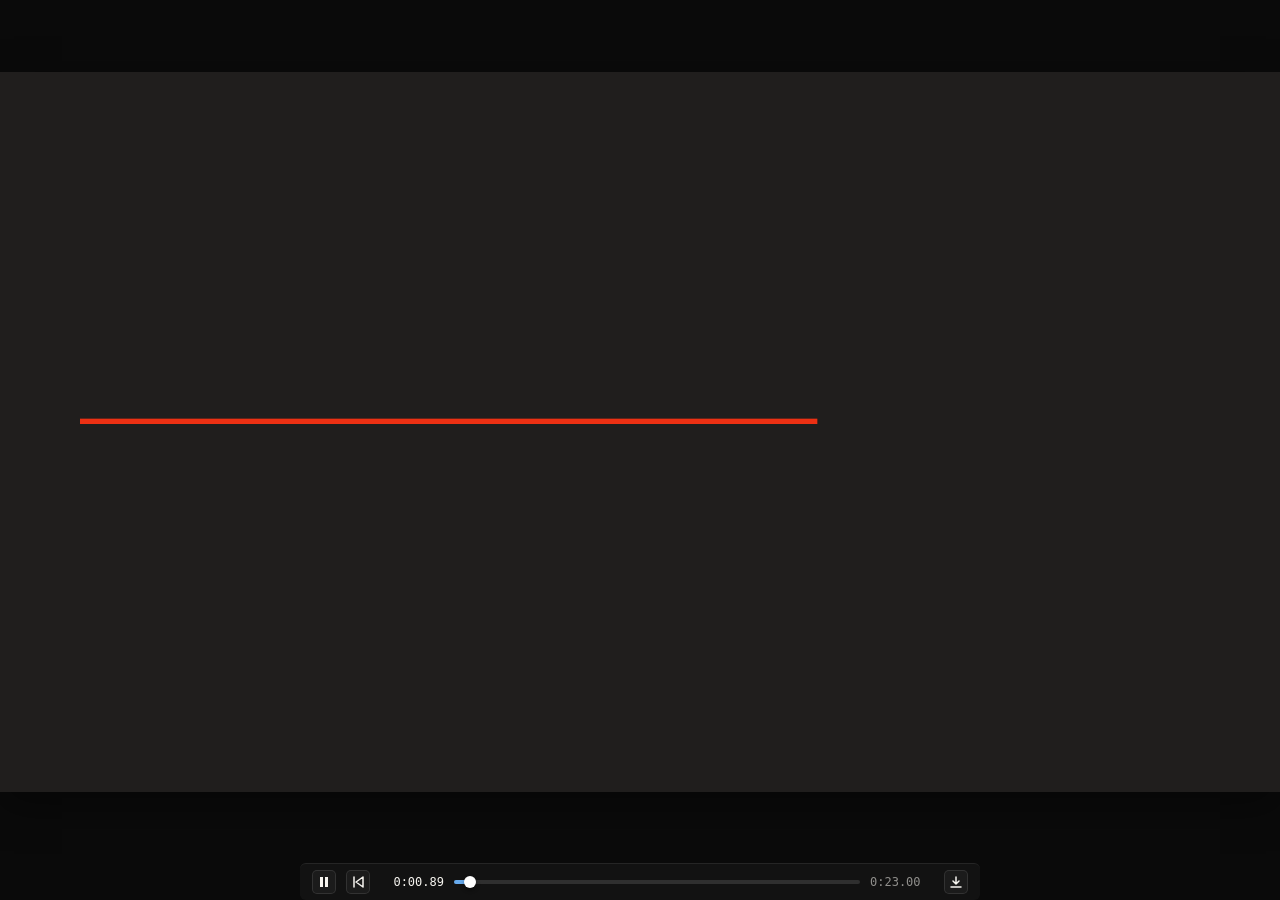
==== commit a3f16636: "Add animated entrances, episode ticker, interactive cards and motion controls" ====
--- a/site/aqua-trailer.html
+++ b/site/aqua-trailer.html
@@ -1,385 +1,383 @@
-<!DOCTYPE html>
-<html>
-<head>
-  <meta charset="utf-8">
-  <title>Carrie Loves Aqua — Episode 01 Trailer</title>
-  <style>
-    * { margin: 0; padding: 0; box-sizing: border-box; }
-    body { background: #ec3013; display: flex; align-items: center; justify-content: center; min-height: 100vh; font-family: -apple-system, BlinkMacSystemFont, sans-serif; }
-    #__bundler_loading { position: fixed; bottom: 20px; right: 20px; font: 13px/1.4 -apple-system, BlinkMacSystemFont, sans-serif; color: #666; background: #fff; padding: 8px 14px; border-radius: 8px; box-shadow: 0 1px 4px rgba(0,0,0,0.12); z-index: 10000; }
-    #__bundler_thumbnail { position: fixed; inset: 0; width: 100%; height: 100%; display: flex; align-items: center; justify-content: center; background: #ec3013; z-index: 9999; }
-    #__bundler_thumbnail svg { width: 100%; height: 100%; object-fit: contain; }
-    #__bundler_placeholder { color: #999; font-size: 14px; }
-  </style>
-  <noscript>
-    <style>#__bundler_loading { display: none; }</style>
-    <div style="position:fixed;bottom:12px;left:12px;font:13px/1.4 -apple-system,BlinkMacSystemFont,sans-serif;color:#999;background:rgba(255,255,255,0.9);padding:6px 12px;border-radius:6px;box-shadow:0 1px 4px rgba(0,0,0,0.08);z-index:10000;">
-      This page requires JavaScript to display.
-    </div>
-  </noscript>
-</head>
-<body>
-  <div id="__bundler_thumbnail"><svg viewBox="0 0 1200 800" xmlns="http://www.w3.org/2000/svg"><rect width="1200" height="800" fill="#ec3013"></rect><text x="240" y="470" font-family="Archivo, Arial, sans-serif" font-weight="800" font-size="220" fill="#f3f2f2" letter-spacing="-8">Carrie</text><rect x="240" y="520" width="720" height="16" fill="#201e1d"></rect></svg></div>
-  <div id="__bundler_loading">Unpacking...</div>
-
-  <script>
-    
-document.addEventListener('DOMContentLoaded', async function() {
-  const loading = document.getElementById('__bundler_loading');
-  function setStatus(msg) { if (loading) loading.textContent = msg; }
-
-  const FONT_MIME = /^(font[/]|application[/](x-)?font-|application[/]vnd\.ms-fontobject)/i;
-  const MIME_TOKEN = /^[\w.+-]+[/][\w.+-]+$/;
-  function toBase64(bytes) {
-    let bin = '';
-    for (let i = 0; i < bytes.length; i += 0x8000) {
-      bin += String.fromCharCode.apply(null, bytes.subarray(i, i + 0x8000));
-    }
-    return btoa(bin);
-  }
-
-  // Error sink persists across replaceWith since it's on window, not the DOM.
-  window.addEventListener('error', function(e) {
-    // Failed resource loads (CSP-blocked links, scripts, images) fire plain
-    // events at the element — warn only; real JS errors carry message/error.
-    if (!e.message && !e.error && e.target && e.target !== window) {
-      console.warn('[bundle] resource failed to load:',
-        e.target.tagName, String(e.target.src || e.target.href || ''));
-      return;
-    }
-    var p = document.body || document.documentElement;
-    var d = document.getElementById('__bundler_err') || p.appendChild(document.createElement('div'));
-    d.id = '__bundler_err';
-    d.style.cssText = 'position:fixed;bottom:12px;left:12px;right:12px;font:12px/1.4 ui-monospace,monospace;background:#2a1215;color:#ff8a80;padding:10px 14px;border-radius:8px;border:1px solid #5c2b2e;z-index:99999;white-space:pre-wrap;max-height:40vh;overflow:auto';
-    d.textContent = (d.textContent ? d.textContent + String.fromCharCode(10) : '') +
-      '[bundle] ' + (e.message || e.type) +
-      (e.filename ? ' (' + e.filename.slice(0, 60) + ':' + e.lineno + ')' : '');
-  }, true);
-
-  try {
-    const manifestEl = document.querySelector('script[type="__bundler/manifest"]');
-    const templateEl = document.querySelector('script[type="__bundler/template"]');
-    if (!manifestEl || !templateEl) {
-      setStatus('Error: missing bundle data');
-      console.error('[bundler] Missing script tags — manifestEl:', !!manifestEl, 'templateEl:', !!templateEl);
-      return;
-    }
-
-    const manifest = JSON.parse(manifestEl.textContent);
-    let template = JSON.parse(templateEl.textContent);
-
-    // Nested page bundles (iframe targets). Each ships ONCE, in the ROOT
-    // document's manifest; frame srcs carry an about:blank#<uuid> marker
-    // instead of a substitutable uuid. Every document mints the blobs for
-    // its OWN frames — from local text at the root, or text obtained from
-    // its DIRECT parent over the relay protocol below — so each frame
-    // navigation stays same-origin with its initiator and a deduped page
-    // loads at any depth on any host, including a file:// download's
-    // opaque origins (where a blob minted by one document cannot be
-    // navigated to by another).
-    const pageOrderEl = document.querySelector('script[type="__bundler/page_order"]');
-    const pageOrder = pageOrderEl ? JSON.parse(pageOrderEl.textContent) : [];
-    const pageSet = new Set(pageOrder);
-    const pageTexts = {};
-
-    // ── Nested-page text protocol (parent-chain relay) ──
-    // Page bundles ship once, in the ROOT document's manifest. Every
-    // document mints the blobs for its OWN frames, obtaining page text
-    // through a strict parent-chain relay: a document only ever SENDS to
-    // its direct parent (which, for every document the publisher's own
-    // runtime minted, is another publisher document) and only ACCEPTS
-    // text from that direct parent; requests from below are honored only
-    // for the document's own child frames, and the ROOT never sends
-    // upward at all. That last rule is load-bearing: the artifact host's
-    // frame-ancestors allows claude.ai (and friends) to frame an
-    // artifact, so window.top can be a FOREIGN document — a top-addressed
-    // protocol would hand page uuids to that ancestor and accept forged
-    // "page text" from it, minting attacker HTML as an artifact-origin
-    // blob document. The chain never touches the ancestor: requests stop
-    // at the root, replies are origin-addressed per hop (never '*' when
-    // an origin exists), and both directions are origin-gated (on https
-    // a foreign sender's origin can never equal this document's; in
-    // opaque contexts — file:// — everything serializes as 'null', where
-    // an embedded EXTERNAL frame still fails the gate by carrying its
-    // own real origin, and a sandboxed child of such a frame is excluded
-    // by the own-child-frames check plus uuid unguessability). Shape is
-    // deny-by-default: one request form, one reply form, no error
-    // replies.
-    // window.origin is the SERIALIZED SECURITY origin ('null' in opaque
-    // contexts such as a sandboxed preview iframe) — location.origin is
-    // computed from the URL and stays 'https://…' even when the document
-    // is sandboxed, which would misgate every opaque chain.
-    const OWN_TARGET = /^https?:[/][/]/.test(window.origin || '')
-      ? window.origin
-      : '*';
-    function trustedOrigin(e) {
-      if (e.origin === window.origin) return true; // https chains; opaque==opaque
-      // file:// trees: Chrome serializes the file document's origin as
-      // 'file://' while the blob: documents it mints serialize as 'null',
-      // so the two legitimate shapes can never string-match — accept the
-      // pair in both directions. https origins never serialize as either,
-      // and sender identity (own child frame / direct parent) is checked
-      // separately.
-      return (
-        (e.origin === 'null' &&
-          (window.origin === 'file://' ||
-            window.location.protocol === 'file:')) ||
-        (/^file:/.test(e.origin) && window.origin === 'null')
-      );
-    }
-    // Non-empty only in the root document (nested bundles ship an empty
-    // island), so it doubles as the root marker: the root answers from
-    // local text and treats a miss as authoritative — never relaying to
-    // its (possibly foreign) parent.
-    const isPageRoot = pageOrder.length > 0;
-    const blobUrls = {};
-    const resourceBlobs = {};
-    const UUID_SHAPE = /^[0-9a-f]{8}-[0-9a-f]{4}-[0-9a-f]{4}-[0-9a-f]{4}-[0-9a-f]{12}$/;
-    const pendingFrames = {}; // uuid -> [{el, frag}] awaiting text for own frames
-    const pendingRelays = {}; // uuid -> [childWindow] awaiting text to pass down
-    function mountPage(el, frag, text) {
-      const pageBlob = new Blob([text], { type: 'text/html' });
-      const u = URL.createObjectURL(pageBlob);
-      resourceBlobs[u] = pageBlob;
-      el.src = u + frag;
-    }
-    function deliverPage(uuid, text) {
-      const frames = pendingFrames[uuid];
-      delete pendingFrames[uuid];
-      if (frames) for (const f of frames) mountPage(f.el, f.frag, text);
-      const relays = pendingRelays[uuid];
-      delete pendingRelays[uuid];
-      if (relays) {
-        for (const cw of relays) {
-          try { cw.postMessage({ __bundler_page: uuid, __bundler_text: text }, OWN_TARGET); } catch (err) { /* gone */ }
-        }
-      }
-    }
-    function ownFrameWindows() {
-      const out = [];
-      for (const f of Array.from(document.querySelectorAll('iframe'))) {
-        try { if (f.contentWindow) out.push(f.contentWindow); } catch (err) { /* detached */ }
-      }
-      return out;
-    }
-    window.addEventListener('message', function (e) {
-      const d = e.data;
-      if (!d || typeof d !== 'object' || !e.source) return;
-      // Origin gate first; the structural checks below (own-child-frames
-      // for requests, direct-parent + solicited-uuid for replies, the
-      // root's never-relay rule) are what hold in fully opaque chains
-      // where origin strings can't discriminate — a sandboxed root's
-      // FOREIGN wrapper still fails all three even though both serialize
-      // as real-vs-'null' rather than matching.
-      if (!trustedOrigin(e)) return;
-      if (typeof d.__bundler_need === 'string' && UUID_SHAPE.test(d.__bundler_need)) {
-        // Requests are honored only for this document's own child frames.
-        if (ownFrameWindows().indexOf(e.source) < 0) return;
-        const uuid = d.__bundler_need;
-        const text = pageTexts[uuid];
-        if (typeof text === 'string') {
-          try { e.source.postMessage({ __bundler_page: uuid, __bundler_text: text }, OWN_TARGET); } catch (err) { /* gone */ }
-          return;
-        }
-        if (isPageRoot || window.parent === window) return; // authoritative miss
-        const waiting = pendingRelays[uuid];
-        if (waiting) {
-          if (waiting.indexOf(e.source) < 0) waiting.push(e.source);
-          return;
-        }
-        // Never-answered uuids would otherwise accumulate forever under a
-        // request spray; past the cap (far above any real page count) new
-        // relays are dropped rather than remembered.
-        if (Object.keys(pendingRelays).length >= 128) return;
-        pendingRelays[uuid] = [e.source];
-        window.parent.postMessage({ __bundler_need: uuid }, OWN_TARGET);
-      } else if (
-        typeof d.__bundler_page === 'string' &&
-        UUID_SHAPE.test(d.__bundler_page) &&
-        typeof d.__bundler_text === 'string'
-      ) {
-        // The shape test is load-bearing beyond tidiness: the solicited
-        // check below uses the in operator, which matches prototype keys
-        // ('__proto__', 'constructor') — an unshaped key would reach
-        // deliverPage and throw, painting the error banner.
-        // Text is accepted only from the direct parent — the document
-        // that minted this one.
-        if (e.source !== window.parent || window.parent === window) return;
-        if (!(d.__bundler_page in pendingFrames) && !(d.__bundler_page in pendingRelays)) return;
-        deliverPage(d.__bundler_page, d.__bundler_text);
-      }
-    });
-
-    const uuids = Object.keys(manifest);
-    setStatus('Unpacking ' + uuids.length + ' assets...');
-
-    await Promise.all(uuids.map(async (uuid) => {
-      const entry = manifest[uuid];
-      try {
-        const binaryStr = atob(entry.data);
-        const bytes = new Uint8Array(binaryStr.length);
-        for (let i = 0; i < binaryStr.length; i++) bytes[i] = binaryStr.charCodeAt(i);
-
-        let finalBytes = bytes;
-        if (entry.compressed) {
-          if (typeof DecompressionStream !== 'undefined') {
-            const ds = new DecompressionStream('gzip');
-            const writer = ds.writable.getWriter();
-            const reader = ds.readable.getReader();
-            writer.write(bytes);
-            writer.close();
-            const chunks = [];
-            let totalLen = 0;
-            while (true) {
-              const { done, value } = await reader.read();
-              if (done) break;
-              chunks.push(value);
-              totalLen += value.length;
-            }
-            finalBytes = new Uint8Array(totalLen);
-            let offset = 0;
-            for (const chunk of chunks) { finalBytes.set(chunk, offset); offset += chunk.length; }
-          } else {
-            console.warn('DecompressionStream not available, asset ' + uuid + ' may not render');
-          }
-        }
-
-        if (pageSet.has(uuid)) {
-          pageTexts[uuid] = new TextDecoder().decode(finalBytes);
-          return;
-        }
-        if (FONT_MIME.test(entry.mime) && MIME_TOKEN.test(entry.mime)) {
-          // Strict artifact hosts allow font-src data: but not blob:.
-          blobUrls[uuid] = 'data:' + entry.mime + ';base64,' +
-            (entry.compressed ? toBase64(finalBytes) : entry.data);
-        } else {
-          const blob = new Blob([finalBytes], { type: entry.mime });
-          blobUrls[uuid] = URL.createObjectURL(blob);
-          resourceBlobs[blobUrls[uuid]] = blob;
-        }
-      } catch (err) {
-        console.error('Failed to decode asset ' + uuid + ':', err);
-        const blob = new Blob([], { type: entry.mime });
-        blobUrls[uuid] = URL.createObjectURL(blob);
-        resourceBlobs[blobUrls[uuid]] = blob;
-      }
-    }));
-
-    const extResEl = document.querySelector('script[type="__bundler/ext_resources"]');
-    const extResources = extResEl ? JSON.parse(extResEl.textContent) : [];
-    const resourceMap = {};
-    for (const entry of extResources) {
-      if (blobUrls[entry.uuid]) resourceMap[entry.id] = blobUrls[entry.uuid];
-    }
-
-    // Artifact-host CSP (connect-src 'self') refuses fetch() of blob: URLs —
-    // consumers read these Blobs directly. Survives the swap like the error sink.
-    window.__resourceBlobs = resourceBlobs;
-
-    setStatus('Rendering...');
-    // Page uuids have no blob here — they ride inside about:blank#<uuid>
-    // frame markers the pass below resolves after the swap.
-    for (const uuid of uuids) {
-      if (pageSet.has(uuid)) continue;
-      template = template.split(uuid).join(blobUrls[uuid]);
-    }
-
-    // Strip integrity + crossorigin — blob URLs from a file:// document inherit
-    // a null origin, so crossorigin forces a CORS fetch that SRI then rejects.
-    // The manifest bytes are ours; SRI protects against CDN compromise, not this.
-    template = template.replace(/\s+integrity="[^"]*"/gi, '').replace(/\s+crossorigin="[^"]*"/gi, '');
-
-    const resourceScript = '<script>window.__resources = ' +
-      JSON.stringify(resourceMap).replace(/<\//g, '<\\/') +
-      ';</' + 'script>';
-    // Inject after <head> so the DOCTYPE stays first; prepending the script
-    // would push the parser into quirks mode. DOMParser always emits a <head>
-    // (synthesizing one if the source HTML omitted it) but may carry
-    // attributes through, so match the full opening tag. slice() rather than
-    // replace() keeps us clear of $-pattern substitution in resourceScript.
-    const headOpen = template.match(/<head[^>]*>/i);
-    if (headOpen) {
-      const i = headOpen.index + headOpen[0].length;
-      template = template.slice(0, i) + resourceScript + template.slice(i);
-    }
-
-    // Parse the template and swap the root element. Scripts inserted via
-    // DOMParser/replaceWith are inert per spec — re-create each with
-    // createElement so they execute, awaiting onload for src scripts to
-    // preserve ordering (React before ReactDOM before Babel before text/babel).
-    const doc = new DOMParser().parseFromString(template, 'text/html');
-    document.documentElement.replaceWith(doc.documentElement);
-
-    // Resolve page-frame markers: mint this document's own blob for each
-    // framed page — from local text when this is the root, otherwise by
-    // asking the direct parent over the relay protocol above. An
-    // unanswered request leaves the frame on about:blank, the same
-    // degraded state as a refused embed.
-    {
-      const MARKER = /^about:blank#([0-9a-f]{8}-[0-9a-f]{4}-[0-9a-f]{4}-[0-9a-f]{4}-[0-9a-f]{12})(#.*)?$/;
-      const needed = [];
-      for (const el of Array.from(document.querySelectorAll('iframe'))) {
-        const m = MARKER.exec(el.getAttribute('src') || '');
-        if (!m) continue;
-        const text = pageTexts[m[1]];
-        if (typeof text === 'string') {
-          mountPage(el, m[2] || '', text);
-        } else if (window.parent !== window && !isPageRoot) {
-          const had = pendingFrames[m[1]];
-          (pendingFrames[m[1]] = had || []).push({ el: el, frag: m[2] || '' });
-          if (!had) needed.push(m[1]);
-        }
-      }
-      for (const uuid of needed) {
-        window.parent.postMessage({ __bundler_need: uuid }, OWN_TARGET);
-      }
-    }
-
-    const dead = Array.from(document.scripts);
-    for (const old of dead) {
-      const s = document.createElement('script');
-      for (const a of old.attributes) s.setAttribute(a.name, a.value);
-      s.textContent = old.textContent;
-      // text/babel scripts with a src: read and inline. transformScriptTags
-      // does XHR against the src, but blob:null/ from a file:// origin is
-      // silently dropped. Inlining makes it a plain inline babel script,
-      // which transformScriptTags handles unconditionally.
-      if ((s.type === 'text/babel' || s.type === 'text/jsx') && s.src) {
-        const pre = resourceBlobs[s.src.split('#')[0]];
-        s.textContent = pre ? await pre.text() : await (await fetch(s.src)).text();
-        s.removeAttribute('src');
-      }
-      const p = s.src ? new Promise(function(r) { s.onload = s.onerror = r; }) : null;
-      old.replaceWith(s);
-      if (p) await p;
-    }
-    // Babel standalone auto-transforms type=text/babel on DOMContentLoaded,
-    // which fired before we swapped the document. Trigger manually if present.
-    if (window.Babel && typeof window.Babel.transformScriptTags === 'function') {
-      window.Babel.transformScriptTags();
-    }
-  } catch (err) {
-    setStatus('Error unpacking: ' + err.message);
-    console.error('Bundle unpack error:', err);
-  }
-});
-
-  </script>
-
-  <script type="__bundler/manifest">
-{"75550333-a6eb-4928-8333-9f7b6688e84f":{"mime":"text/javascript","compressed":true,"data":"H4sIAAAAAAAACt1963rcNpLo/zwFxPHYpNRNXWI7ScttjS3JjhPJ8khyMrOSRmKT6G5KbJIm2LpE7u/bh9gn3Cc5XxXuIFuXJLPn7Jn91lGDQKFQKBQKVYXC8jJ5v/1xe//N4fYWGVbFhCRxt5rmdTqhy6yKlxfDmpH//s//IklB8qImNEnrkOzTwTTNEnKV1mNyFidGK/L0KRlMc1JNc4KVzsJvvCmjhNVVGtfe+je+H5D+a3L7DSGXUUVOTxM6/FQVJemTvcE5jeswocM0p1BGq/pm3az4sagmUSaq+8XgvEMu6E2HXEbZlCLcC3pD0pwUg3OyoYEbVW8JzacTWkWDjPZIXU1ph8RFPkxHU6vsqkpr8zd2QWYB6QHwowt6c0L6vFSjWE4HWRq/S2mWzEPQGQevU9+UtBgi8gv9PvHYzWRQZB7ZwKIl4nmkZwJa/+YbQpaXCcxRRaO4Dmv2DSHDaR7XaZGTEa33odgPkNAERshqsk/65CrNk+IqxM/[base64]/UdZUOpjX1PYSPULyAbGwgktjEJv2tAFPTSZlFNe2RJA7TPKfVj4e7Ox3x9Zz19Kg21J9hTa/rzSKvaV6Tr1/5wvA82YqPQf3AkeCvWYMdxbwc0uvaZ5UzJ0VJ892ojoExll/BTPgbvWN29K/XJ4vBxuvlkF7TGJsZ86MazZ2mOCsYJX3glTCLWP0hT+j13tD3Xi1DH6/N6RZ1+33SXYWR8t+vNGphCq3n9iXJK7pjWRpT32lMljS4o5WTMKP5qB53eF8WeyQFcCmsv6293U9AusoPQqThu6qYHNRVmo+AIB3iwRQtj+tJZnPY/2Ye/R/mSjWaKrqSjIkshr8ljhxuD8egaMJ/csiEZLTmIBP+u65u1Nh4OemTnw72PvKpxP54zRmJkf9l7Ud0OtP4ij6+fpU7nCjATa7A7d6Dr2+qKroJU4b/9XmlIPj9nYtVPDiXDJKYfCTZpw81wify59OnEkuruG/iumF/6zWWXUVZTfrkVqAzLCri8y8XpBhKFeeC3jDY+Y0xAr0ujlZOOG2eeAGCOro44WgeXZyYA3QpYsKFdoFYy2SDY+TQrIXzkvhjNMHF/Cmqx34Z1eM8mlCJIHISUpOXczZv4SpY3jQuEvp5/8NmMSmLHHa9spWtzMkaRCgay5CVWVr73rIXhGVR+gH2tF8UtWctUagfVrTMopj6y8dhEh+HIHSeLHeI5wXmJyjeEOU2tJmxeQ+KQqhRoBK8fXOwfbp5cED65Izv+SzuIsRxkSW0uh1E8cWoKqZ50ouLrKi6k/TaT3PCqtGgE0+riub1Jnwg3/+1U1dRzsoIygQhCBkUVUKr3mp5TViRpQm5B8yLlbvgdKsoSaest1Zerw+K6y5Lf0vzUU98HBTX68UlrYZZcdUbp0lCc077v13Qm2EVTSgjLO6ycZrT25W/[base64]/9AOLUqRD87jlohdyopuDf6pHNIf3jZMKsTcR0KRx1bssoSQDF5+U1+b68Xh8Wed1bXS2vl1fD52SadidFXrAyimlH/SUR4ux8Dy7fuYLlqqiS7qCi0UUP/+1CgUaxuSyTlJVZdNNLc+C47iAr4ov1qzSpx701Olkf03Q0rnurdOIKIYnnJa3qNI6ybpSlo7wH6lR3UNR1MVk3aMr58MWLjvz/8NtgvSFGsdZKB/4vfPFoKdkQABLAlNGqy1BfxTlvo8c0rygrskua3MIsdYfRJM1uenPmCKvgigm/f0Enj5qzuZvBgzlw1YVgU+jb8lpJIcGAK+Tb8loPe1ywGv8bMcmprnTWlbNilMZuNSXV6qLsAWtndFjjH7918XzSW1t9/t3z7799+fy79Ul03eUs9XIlHru4vSyvyeoKzKomwF8GKysraytiSv8yHA7F2ll70Nqx6fG8vF6/Gqc17WKlXlnR7lUVlW2SmA97eZHspjBgRj7tf/h4eAoqxc6Hj1ytSHMSlSVbvqID0JcuuqyORrRLr8uiAjWEHE/XVlafkwtKSzIo6rHAChqymzwmYPzITMtbRUdRmjMSccMbYTUtQ7K4zPf5CU3SiJRVmtdKV/tbGY0ouSWTqBqleY+shC/iybrQyghBkxjtEDSDkVvCZUGaszShPRJdFmmiK/8FMCmKuqP+Iq8Vm5BbImQAiaZ1oVstdsiiktnwZzSsaaUQJBxhvit3o+R8yuoeoddguiLdKzq4SOvu/CoKCjBFUhVld5hmNa16BGaJLKQTIHaUG8Duralgqh2gm1CQfaT7ww/MgmnUmFZ8syDhysoquwdeWlNevRsX07zukdU5YIdplnUnBcwGcMg9YEFCA5eBxaWa5jlshiZcFAapg+9KG7IzpbyfSdPnu887O6ef3ryXOrMHe29nUCQ3t1L6g0IgOG1lpthF/vFa8opZf4ZKujqiQD08pBSVaU7rkEzb1OCcApo8HGJIH76EbUcWPJ0ap4aNJ8tpWFNW+ywa0i08wPgSTmAc08yzDjF7AtvI5/0dQCiEs8nn/Q/YIZ5jBAaKgM7hWhNUHW+c45hCpXFuM/BlEk0TSQmveSZjdx/1mT5vWh0CKr4QOh1hGErEdNhWNGVhaLOBGvMgzvvzLFnc5tw3bLLWgVswBenfyR/[base64]/ooasPmwPhzSunVlX5JsOwL2C3wRU38/xZ06WyGqgmRDHErLpgIVRkvhsOjA+CungdmK1SmhGa+o0nCn27JCjE/VB8CEdRtOsZuY4d+mkmDOYxLDtEde+l+YCFzTK7dI6gh3gdhZY6PLal6TvVt4Ijy5ONkKB0brRBJj0Eg2DoHSRlYAk3DB4aYzSJVRiDtvpSlNBVB77+6i83YJvS9KkAz90y71LWlVpQhkfVeuyVj64vu3v04tNlonlBN0GJj/Zn+RiDSuaJ7Tyx77NuoGATDNGdft5lTvEWvti7HKRuAZBel1W2iD4YWv74+Hp/jZ4hP519Kb7H1H3t9MnJ+Kvle4Pp09OFpelPvTx8+7b7X1ZvbtxnCz5x+FxshRsPFm2lRp+YvQvo4x1SMMTBUiQPtEOliCsq3RiUnQB6qjdk3OI/gofwayMZmzfAys3FuHohJG4S1ZFhQAr4JGQ/VpF5a/jIqMIo2mOtzFHeNzLtNoh3dWghTvoF9InwzRPDotyh17SbPvLNMrS+ob3YCD9xRVJGSyYuT2udAj9IhxizgKv7mwoW5ElAFCUgiIaCLtKQTfy8au5kGOwYXn9ft/rGStVkAaw7fdJZaxPXn9hbv2F1vp3gLdqiyU7D7RR19Q1G/yx4Ck+Wpg/vUFgsxdvC2ESujn8aqs1jDJmVMOfbfVAO/FaVEK71jTnwSKJN5f/1Urk6r1gZVH543QyoFWD+4yl8bpP1mBJWHR65j0DGWiR7pkX3L22RO3GMmosnBY/j5gLPAro+WgeBloXrnEySmiJh5UVwzsF5SmWkZS8Ig7u6yRdWrK9VDiQVEmUgENdWpIchrK4UTHwzNWDTbpdW/8U2PX7sMM1GaT1nCT5zCLDfBHzu2nh0EH484mY1vRk3SBQzEd8hK7N+H46iSonZv1A1tdEUvUNOiFriiZ9s/2CwY4pqFknspI5DQAtJa8FHFG5a1RWbG4WL3hBABSo03xK7SlcsIVyKnertvoy1EIRkSyRNd3zBokh8qnfB2c6/9NraIO3hBsKSdoBSLM7OEXKkFnL7usuLGsLBoVd4BhO8HgjdQFzE4ZarUIIeCqeVjxYjIHgRn/1hqhEelh+BO2PVk5OdCNgRFEqmRC/XY3TjMK8WQx6xxoNrTnng5rIEfG5QhYJ3OHJ2W+rtPyv42RpOXCmf9JKAuwWSYD/[base64]/IF8IIiyYlYZMoywgroxyjYC8wGLbIR3gyZtOSTBGRq0HlieAHMWCPePgXnI8Cie/+m19Pf91/8wkOovhV+KRwbFV0JXxUIvhIhLDKb/hTfgLrrPEJfspPIHaMT/BTfhoWhdEZ/pSfKqO8koUmHAVkbAIXhXFUcpuz/CIKgAYzc/SfP4rxi6AXCFzezusqpSL8S5RTUSYpBpKr9P2jiw65PMHT/dFlh1ycWOTd/gVk365B3yKPszS+6BGvyDfhL4FvkcfjKB9R/gH/VF/SvJzW+OED/KXK2XQwSfmHA/xTfbmgN0lxleOnn+nNVnGVm9+mpfzyuTTLy4oyJj99gh/q66SYMqpg7sIvCyp+F3DxqwEZv9EcPSDy8zb8tGtkNLqkusYO/FQ1hkU85ai9g79U+SCbcqhvs6mGlxTTQUY1pbfwt0NvMK5d1xOaTznR+e9dmk9tvCaFidZuYWCF38ELrb+DXcP5LiaPfzbmTzj7FFU/8d8WXUUdQVlRw6Ct+K5wFDUsLEUdPQOikj0HopaeBVHLngdRK47ymGZmtU0scesp2ohaFnVkHUEfWcWg0KioVYdlPa04Yu+LWnWKpap+VrC2BjsFm9eiLqbxmNVRxXE4hJ8H8NOuQfNEf9/OE/uroj5+tmiP3w1qYQ2HVkkVjTQKW1U0sjGA7xIB+Gr2z7/JieVfzVmF73pK4bs9n/BdTRJ8tmZI+fs0em9kkY2jqikRVfVMbFUt5ZW0636QxZp+yo+opkCVAGRTnMO2jCF2/kbv6F+vvWcnX72jf3kni97XZ0f/enay+CxYVD7GD7uf9vYPTw+2d96dbu7sHWxz8xrs1vt0tH1dig37lX/d5T7Lr0ks/gp8jyyJ7paIFyy/Fvh6o9Qz5b9WF4Txzj9mgX8UdX87WQJbn2HwO1kM/GO22A+WR5ZFj2sgm6BmQOQx88HBKLU9aW+F0CQZoii2e6trGS7sn3YIKzskR68L2MXAjF6SJVOxWcLPOuQREV0edYgfY32vC6OPw7rYKa5gRTEKRzKweXEFo3EukmNg1MIe/oZTSQv2bbNjDqLukIgj8wqQqckSiWAqXr9alr+9155Gp72z5Vdjmk1o7R+zr6+D5VHaId4r8Bxj6ZNV7862x8u83jFbfC3aLqvGr5227dNoGAuEr6SiUdYhUZZG7MQI8W1oH1rfv4OKxGRnz3+1vBEAdaAPIJC/[base64]/gUNDyzuwg+07OlSee+mLsHq7i4YQIubBcwoFryxQG/MtaH3pCBQgom3tNYJNsPVoVs0XC8CPkcQqILBkpbdxKCVuompOM4awmw+0tyT3zX5ldgzFJZTxuMGQqPcGMXLQN7MDB6IQpqLWzBJMWmYZAGwXkpdbspd4I2QGlLBQW9dYzxRlUZdftXB/YTz7AWBMT3zJkhHdbjWGWtiYiCFFwgg/Cd4Uw1brbKAqUbDotJNYEd6V1RzGljoF7nXgrk6s/NbuRB1VeSwF17Qm6O1E3t34sVi3r4N3MkxVi2f9SO8dmuKZD7RJ23S5NZs37GZqKO5Vd2+AY3zx72Dw9ODw3/ubJ9+2t/7BOrw8iL52+npp8/726enZHFZGaSOuMoqA2ilCgths/LvCoLn5I+6kMdOj0dTy194jUD+wKha+YNH38lfIg5XwQNFflhUE9DTOAGUZBzjiY0jdgALysdlZctEMIT15S0r/C6EErq30eYvVQXRuieqLQjDor6kZTTXt7N4Yc9xGC5EWdZq9RRKyHTOlS1uKmpR6gCeu7vh+oF19Fg93JR3LjOE4wjkzCAaBAHgaYV9WKxn3SybmhfAYHg9Y9htusahCOVCJbdtN6vLzIjzc2OhZCSY3GKXlxdIXjA6GVW07JEkrWhcd/GSbxd66EaMpaMcGmP9usz0FWBD95bHD7071mX2UTvtfB0GWUeTEndkZ+ODbRH+ObwpObd8hJLtne1dEBof97a2TemL1VnzyqjYGjsyEAPQWFoKGuLDYJ4Y+Abh4cUS6JYFAk8Z/jgLAFIobv5YcV0YxM11h6sou8BQsYrmZn0xT2YrHvmC19m5IhTX18h6EhzXngZSexpgNR7Qg5XhgxwWBxaenkZ5XkDsF7jBrKmy42iweoPDLOy5ymSyl2isVBhNrBOOK186AMWPRdMg5OHZvj/go5DiITAF68HOh63t0w9bp7+82fm8rUJ3Vro/RN3hye33sycqXGdre/Pn0829j4f7ezun73b2fpW1fbjfMfzK4u6wqOA/sDVps8JXuREHDqw3n/+hQMjF8ZVfF/6KMuqrOnd+5f8JnLiglG3R+GIXIsAPo5FP1RkcXUlZCMGi2UetwKk7BG0xGDLUoNHMViRo5lyXjmWwcBeM7N1RVgyirMvioqTiKqUXNPpv5QAYjOIC2ipiyijlqjJEnWXzGMG/[base64]/MekyoGU3hdAgN9hZu0YNoqNrViHU5nS0aArEI68s0q6DA9ZVC25JLPIUcIJagSItxERHpEtJqCxq/4LHPjzcSqMCX4FeG+nFrWpnmBvEKyZp0r1iPVBInK89/TWaXnvrDaDAH5zhMcgY+sDj9opZVVRgokKnEeyL2rtQsnMRzbLBEe7x/ywRj+MXODg4gSSN0NdbXOOYeofZ6QHsU5hB/4X7mFkje/6AM55QAUCEgWfctjzVEfA7fmyuCsCruRKiUfD7kVEg2xcRwn4A5XTgMkf9vmVnjmjhEnaLhcaWzFG4xL0E5C3qu5fWWB8xpwgBIscvVeeaUsjUyE+X7Uc3Db8lPQJXbmAX+zlNmC/qpsnP9Ibh2V/[base64]/vEBC+/ri2uPuilaqYSThGZtjZT2avenL4Y5PRp15IHPqiH17auoymnyY5GhSfNOtclgnyr/rG5N+8jWV+PI0Qy5mQe+boSnp+ou34YH1hzveAUWNbQyjN0aF3GEvlFCjtcya4DI0BYv6LPIaAg1fO9IX7E9IdBRAw19+MUdi0hs2heLZnT7fH1dC4Z1d3nDjFFf13NN7KqC0AlAc7LrEy9oWS6OJby+rk3haBvuAd79hnvTbC8lFb1B6GPp52oTPeITCiAykz/DMDTM/qU8uNq60YKPbgA9vtKNamveAiiNnZNfsOkbF2zcSL8FMesqkcTH4squJeLspIUEwqk2gPdaTAmQRrGoumjNdGAYN3KcckI8iCHzOo1yIbJTSNwlrK88iopnJiBWZgJPk9aAfHuLbFtK7lkiHpnNPKeipYfZoYfEXcpOU2ADp2hOpySnl7SSk5XIi/B8A6YJiRihk7K+sZFzUGthcxfjdjq30fgB9BWZMBrElWMzCs2baRYDGmsiZb9EWZpIccv1IztJ1qXDOmo4d+3qKezql3Mx4EsAVQedsosXeoOiyGiUt93JsLoXBLyPaEApaUy7NOxonFLtotPaeS3pmaWsfk9BgpqG+oY5A6opu4WpGERMXCFuNImYaJDWdOKZbcCa/[base64]/MkqyyXR71WgWLq5ZY8uYyyB4gTdAS2yhOY1328en+/ULiMsmZj3rsEs6Ci6k18xNegJQvhAyTJA8XCJXett4oEU2OCVSwRf/qUtAqCSzGkBjDpmcNT6e9k7FZOMQanWcUmWDtntByGLAbJ52wXGFrB783MtaXb4plCDBiEozagzP9ugLKOt2WGtuNG11Z0h2XiBlfEHEa18hu0YWFVMOBx3lWg25lXfm7jXseLrt3muCCNAByYG+M427JT/jkLQQf0MHUtgHDjkmbA01OJaE+hbH7F2enxSbJaFaxGh3lPk29jnjtdLZ1AuXTlBmFZ/rX/eoT+a4OgTXs/[base64]/XN2/bVm14F/vPH1L1+fBDLt1BRHfs6uMXX0OfP+fxTskDCPhxB8SFRzsPxL6Av9P7gZXN+xF4wjptPzSAdzRXN11Z+soJNiAVi2kdHbjuBVYcoXP9MbjIswoD992ua937jLDz5XhdNdbOi/Q/zYM/vcmLPHNdhZ+ggM0BsYNSTToTu8/zbNE0wAqJeRbYLU9klzQYD50WgdWEolJFpq2a6msFMBkABrAFFBJGdFlGxf17TKo8zna8qfBh0y5ems2/KMXMoYB+KPuHemZT9v2fZ0wqdL4yorCiRlq3D2DeaQQ9ZnxpbxCCVDbxfApGIcvrWJiAHZOAuF1GgOolK2t/aG1vab4IGXJm1z2jlTkJ4JmqsnoTiSy7l5jxWACzpGZeDAttq8Xq6TU5n5vg54bN/vU4hscCBzSgyJQumzMU99c6xU0F332jAEWrK2ocYxrsBp3CGiisi8uMQTEVvM0wd6JyoB7SebTeUMc6byDciYEyXoyBmsyjMSY4wWalRRmpPbW7Sbrr0Eg6qwoE6KZJpRSFLISFRRbWGNRKo+Ak6Odch0SyKS4YWvDKp7c6aQP8XSnEelMI/lEjbOu76pQ+KhX86QcWfcmhnCA96N3031mnA6Gef/hmlSdzPmieM6sqhDyjGwT6kTDLQq/hrCLcyeOIKuG4JNm9l/5Lc0rPQlj9HMDfVbK2kY0e0UQopIvvIOUIMy6gglzDHuzNW47zkM2P6Rxkh1sBn5X3B6cNDXFgsINz2YY778v8XVPf1MyZ/I241D1K1NPfM49dDoB7ePB6A39jflIQu3Cv1z3plLyNKf6Y0RFake2MmFXQb/hHgBHzizeW8vwftlUMlOQfkmy3xv0XTMicwgiXG7RtEsaWjPZjXIXGJIRlNFAXnCe3eCafEK0Brpkxfffr9qYO2kJmJ2XiJs4Y/XyKtX5AV40sZrZInAHEbVZpHQN7WfBuSr3ByV7iK0tSVIEgO+7fEaef0aUp2EdSE0nm9fWl7+j9u/bO9jJBHEYPy8/c/trUbKDB7oKoLxQZOOKhqRAtM5kDqtMyqyVsC2dRkxkuIbFOQyTWhBommSFg9JhfFx7/BUpO842N7Z3jzcwxwfvbyo8bovBJK66T1OxGWwDvfWB3aG4dYYB4vD4CbmIYaR6FQUR2Zc7Yk4ozqBXb/3IMdT6u/l2Y1xaMGoWPPYAtp2y8Rg6IPAmKeDypx8qy0kDJQT0Do20JuD6XCYXkPmHI3TBvG+4p0Ge026J+G77sXMM+vBbZXmIc48cv3PHLLud8c98Ej1xwyNPfEUoJqIu1XTP2IVlHb/u2yC3EbQ3MBFfBk39qvLPJcOEAmFe1BMtWZM4wtM5/f0KZkfkQHAnRZg1QFly+A98iiVwL7xN3dTlMcE8Po5RZgv1QJzImPS33LvubyKSrx5W+VYrteOfOwsDMOHbr/2lqnvsuLrCzolEtdv4CSxAx9wJ4oYM+VcNUXxwDdiRQTrgUu/HqesQzzxmtr6XXUw7TwEBWjdZXlxkbyN4ouuyP5B6gLyDildQSm4HUirVEdZBicVfB5AYQi5suULB3N65vZ1jR4Uh3KB8f/i5Rdzh2a05qmOeebrDokHRgJ4AMChIvfrn+DvojWStNHcBD8sqph+xm/+g+BaDWxVQtBoK01QDCp4ze+i/SmYTD6Z0+pU/TXNss+QBqcBDWbscEzJMIvwbTXYv2HG1EuDnE0ZifAhipr4E1qNaEIgW4nQ6dR08bq/RBkzaCBDcY3ZmFn7Mxg0tmIksfloo3PdDGp1ozzpynZdg6cNuT3MhebyTtRT2sbWJvahjv+es2T0B/RQqp+Mxxgc5+tS2AvpqPyJkABWZy19+lR9CL5+VeXrz7iyY+0bw9x3sOi4K7lj+EwDVwioGXautLNxlGXFFebJ9KMOUbyOFolBWyZOETRzoXNw4bXDSF/BueCP8fIrzvIgYWs2A7f54IHNAa/oQqo/UGVwoeR1E1n3Cb7oIuAgYC/A1kcXJ20N78ow+qlx9NOnOfscp1zg/Kc0U8xstfLoqkPGo/oEtXhp4ga7MzyD0Xm5Ul570k0BqquFoHKZ86OV+GEcW23LlnFqRZVfP421QTx8BU4W8Fcsg4aV65bwh3iIdKB01PMu4xFKr/FIxaEaLnrU/HtIKbn5yY/cymW5/63RgMN//jj4w0JW8B3PeLDB7aIiLBdHA1lvDFOR1Ar1grPmGebisNhNc5wVa2XwgrmXio0ZhZrzJu+WTNL8V5eckzT/cT5FmydivI2rRMm7CATdjS+fAugQmrNpRcVbF87jy3e+rvEmjymri0qkWlNZ8mWPWOqrrPpcj9BSSaFE6HVN84SJ5rrc0nzbtQ4CSRKpLNaq3Zz93gyeuKMamw4eUCunNGFyd/U6XDwYzWBPPMijko2LGoQL7IeS7M+YXvywaY4YqaMLmoO9VdzTxYeb/vs//0urtotE3/ytIPFsCnA54H1stFlfE0QwAJWpTOMLYiwFcsksYLyjbl7UY0SjqAzTHc9ZwQwdaj65DJtYCx3m6V6ONW0OBX8dA1U0D/DnvlmHVHRCIUM3Dt9H7uoo+oaXaN5CrrDGXFdpCSaGQo5evI8VF3kMppykoCx/BpPQjWrQXmqkMqgXtLrhSbRrh4pdcRmavFH9k8F0UhIfFAiBmXouGNkdTOTC6O4AA+rDbFymEQJ5A0GPPJskI2eXtDojUZ7wXK8Mxz6hkwIGFOUWKJpfdhMKT4nAWjLWEBhWwMYy7I5plD1kgodRmtFEaDfmpdl723xmtOIm3se1+wXS1umE55IZPtGqixp/HlNrSHyP+O///C9yQUtIy1xRuCOEM2euO/6uhs0SrCBgGZRwYWlO45gyNpxmBt/FEfDFOE3AA8LSQZbmo2eMAL7TyjTMLhKcochuK0LXr9KSQngp6KEC6zN+FviJnSEfVgmoxfZcnlUhntPQq3L2kCkDqmDtBxIewZtCTxwyhO+Qn2b5T6cOnt8wHvT09LJHVjrk9JRWlXsPT0E033xxrf4aYIhAAtGFPHTd2rAtkz/WbDkOEdPUobCYRBdcL/atR3GMUQeh0Jsd8ln7pdXAPbYDx+IcdAfw6GBU3ZBxUVz0SCRlfFxFbEyi/[base64]/4BtdXnSLkvBr1Shl4IUxcgYnd6T7mTnFIHCAZ+At3TTKCF+qICUh/S9/GDCqCc4uQsNcPXWXXUWlZTzRq0WsCdVf0wcGOVq47ejrV/cQaixD6608sSwzYXKCbXNHLq2p3EL8oLnerb3JSXPQqKQ2o/kVldhsVJEv4dn87PIUvR9FhxB34NgkwNxmv2AUw3xRdsmTr9wxWoe/+VVF/3euzyai5tQ6TGFfB2gO2vjcejtJw5c2Mj4a26ysObYVNWMbC8OwUS6S4IANV8JpyiBpBOOmQ1it0bQeF9UzJpbykraHMcoXIto3QRk8Pe2WFR2m1zQxlvBVChTF3PBlSRNrURokaixCELA8FaAOPe7IQOOOGVksjMisRl+LNoE2/MhQxx3xHVbNpm+ch225pG0EhuAqU4nAOEQRsyDOtGDP5+U4q3BM5z/X23jCmlioz6cRu3H1AqVo+EwmlEGlBjjyEnJUkFlg2GztqT+4ikpDbis99QpOMM7hb8cQ7Vy5N2fdsLvALpJRGDU4l+BcAiFvQUg4D8ZRBUnHUNSvk0QcRg1QFe0O04oyYR4HNEC6A9wJbA14EBoyQq/h8o/[base64]/Aoc2r1Y+GJ3G1Pw7lk6DJ9q8aeR+NhfvmLZy+v8uYaLd2/gk5x/cYWK8ziHjc1F7rULLyNhwYmC+SW3796vwnN1R+5yJum7XqGGJsORmn9pPoLWrUKtlzeDktmhnu6kZSqw73+A6ji7QWuv85vBY650YvOVpwiwBqL0tccbMo68b62x+46EoMsd0zzxxNKvpiBUTczN8xbLqyJxaEN/cd7IhIATxPgxEAZm/nRvVmPgLgOjAfZPl2rKoxTcxTtCRtRDCMORweC5hCZOnordAdprrkH8yymVgGkRrr/6wRjxrYc1JVmG7yAi6yYA7xJR2nFnEDBuweCLW4jKD/419w7PZaeQmyRHSnEklhu/TmdO20Faiw1u9OK3iaRZVhJu5+MEUqW41mD0oj0bTwNiaJ+PfTklnrC1dtHg1UT4LkB0is6rBdlDTbjyuClxWXksWl9bDvUsLq03w/8Lc34nh/RMu8HEPMs52WXGt53fxgWKBO4nVQp77CPKA0Yl7UQ+0F7VomKqeroXRffgS5byvfK/ernBrNpwSmBTGsSrN18BFH7iMVEcdx/JihQGJneqP2eNM5J0lYfX2pxm/GrxoukrhVtVCQ0f5+pVYakjzIOU6ThGOA6ZhvbF4ucHJ98kzX1NuoyHcuPpkyRxdHcITHiBO/yRJp/o1F491j8LGxQlhCD9VBcSZVy566AvvYdA4buUdk31OGliARBGhvOiMN7FRfzs2JP6v7ZtrCZboiPti1zUkPvQ67hCsCA3ALrk/8bCKFQEfzia/3O6EHY/TWrzwgbk9fUsDBzE6TnXAyzhVhkIFeitlaHKDWI2mon/UgcDKwzTGEFweBzJllNviVowloD5tD4c0rv2mG9FMUcO/Csi+n+PPZq5Z64jhGBTs85WTEO/WYb52MOLA5kIyZVmHqDAZ0nAxOqcdtaBbuYNbOTvC/MsDqgxHqRRIejpCcRFRxC2bDl4+3UyMpmM0ci+66i9mCKp09om6yF1ypbQg/42iihmaOJjmSUYTJzBRlL7NigFcMrTDlgZZMcA7eWmeFFeoAbBiWsUUqjMrzhDSpmLtDf5fuLgvw7H+4gXw7LBzOBKDGph7A8AFCMYtAiu6Msl1gPX+9pvNw9PP+zv8eZO6ZL3l5WleXozg5L1cAYP/bfX78NtwdXk6SXgB7NmJCGqepHkocgBoeAf7H/DwO46+/f55d+v9zc71m5vzLyvDHw4+lb/Qy62XH0a/1Zvvsnz33cvi1+V//P39ZEiXPrD/+P7wy3a6VcU/Xuzu/Pzh5TB9u/wfDvCtvd17EO4mxaSBNBTeizjAtpEfHb6/Hv+2tpr98v6fH3fj5Ke9my8rq9vJaOV8nC/Ha2s5u165uPnyaeXwOvrlxa+/JOzgx9Xhwdbn4Yt//nS+qjp4++bt9s58xP82iAY0W4ZJTCK4bfW378K1H8KVZSx3seXAbEwnK9//nCbpxy87SfnTl50vP7x4v7yznX7/98vzbPn68z+z7Nu/f9i5KXeLv7988fei+umHncu6XNv/xz/fv313vnpj3y+Kk/wA70a9kxdnWZW6F4xa2dpiaZHMkr96Bew8h4Fbr2bwmxVgR2BV3COXhN9lxR+IErirRlVa3/QAu+ZqlbFNmt9TtjlldTERV6fk1XsuixeMgzY+Rf70Kcnt543W7YcPeJwbyA3Y//yRGXYphjRyvEVqX1pImcCCv9HkJCW1m8t3Y54+JSOVfs640zIKnzwRf3IK3kwGRdZ84EDE020VdU0TfEu+Kopa3IoWyOtn4OFbIzSZ0RG+FwJZiYVsCt30rsYD23Pe8FYPcR8xOjppkdPqwWw+ce939t6+2Tn9tLezc/rh4+H2/i9vdk534QmiFyvrLXUOP+xu730+5FW+pc/Xm1Go8nL4Lga+Mb/I90W0oXNVM4rH9H69BciGi3WniBL3mQO5YsBmQJNdnoPzoY8wlEWWza9uvPBgPIoJW/ZbwMa3Z0YsV/ykpuZTVUxSRuWted/SpcwxqRZmoZpSkcd/gBmtLQGihF9Hiy7ViUs0eiUR8v2KYhjluaPg6Jup89754Rc7TdMUCxkmouQClVXOcxG8WEkU+xjH9AcFQZWsWxXjqmBsr0pHaPvzorzIb+Cp5tabXiyEd4WjRGmHFbXOyfBdplWo6Ln+oIYND56HcA8pT/Dqn6/dBTNXL2pOmpU6mebJg5hScRlg7vNHBVEco1PX1dXRlcvhih5QIwU1yeQyWU1xmCxQ3AWrENU/[base64]/KJDW0J2GSE4KRJjZeDLinV1Y9eC1F+TIoHpmhTJUS6TWMhmcDoS61Z9s9Y9v6apb7VCC7G4VQPdQZjQYTTNanMk8pbsvFPdpo0xfw8EEjOq5z/ch4kXnFOB8QqIGYVh12G0NpnNydeDpOMsCSN6lhdCCggbLGYaF76GZx7xxxHrEShzxIJMAtAhMgfJPOH9qCUgd587WJ+LNzKYYjJEkhc6UIWPwWr908Hex5AbDdLhjciH2iIKo8sozTAv2UOE4h+ThFbjECNxhWIwmbKanNlSF/Y8T0+KNzsjRQW2YnImtBrz61l4R+x+Y4056/[base64]/3QCzzrHGLBFvwsw3Cx5IG/SbTGgxrX3giM48i5BeD/KPR7Zs3/7MlJFte+BDeRolvuEjkGXQvqnGzuNnvZM6r1S2LO6W09e8NyaFGr6mXyCatzrWHeRdQ+iaRnG0pivfiV4LcnZ2wz+kZ0giYwa9x5BVEEVqJKGtYWxsPJRU7YQy6GRWROuqZYy+Q3lylAyO4J+sbODb8s7dQ5OkC/[base64]/Gq3EKEUkkNO/EZ0+c7xUUV1M0phpJ9Wbw73dD5unmwfgu+CrZHmZZNFNMeVuaS8cXt/KlL3DjF7PwrjIrJJ1+KfLn7NPi7wXF9l0ks/CUZUmqiL8mIVRfBtl6SjvwnM5rBdTuAQ2C8/j2/Mpq9PhTVfkzNOfBo1PrIxi2h3Q+orSfBYOV28Bgd7qLMwLNq7S/AILuvzv3soshPRZvAz+6sE/s3B49eJ2WOR194onFXmxsgKFL63Cl7zwO6vwO174vVX4PRay1VVeyiDEbXW1vMbCNbNwTRR+axZ+Kwqfm4XPReELs/CFKHxpFr7khWsrRuHaiig0e1/D3qeQTewW7KJdZbzsYWEcMToL65h/xMlSc5EXSMircVrTLs5CjxfNwlFUfn87isre9wB+FJWrK/hzdUX+XuO/1+Tvl/z3S/F77Tn+XsMhT1ZuJ1E1SnOYvEn9vfjVrQvRwaReXTMLOdhJvfrSKkXgk4FqPyjqupgIEAMNQpQLKAMNRX5AQGXBKprdliLfdq+iWVSnlxS/RAOmv0QDVmTTms7CCnT52wHkNqi6VZSkU9Z7sfLXWVhAPoVbuL02zIqr3jhNEmDmwaC4vh0U1zBZaT7qiZaDAvvHO5O38bRiRdUTP2fh1erKyi1PPgSJkWbhYEX02MuLnOKDhcG6IQX4Q6haCGxtH3x4//F0a2/zdHdvC14gBs/Mqwmto+PB0b9enyweD0DIHrPF/jFbPPKenSQUUhCfJkV8OikSCkWior/REwv1KwaPBUYr//hqKYA/llPpSN188/GXNwenb9+f7nx4/+Mh+LH+MlyhlL70mlW23uz/jDXW6Fq89tIJI0Cv3I84tt0oj0a0gocnOyQ1Ygotbyve8JgbJ9Z4zj5LLx/om+XU2SriXe4+0BsTOrwxvSveEtjOGl+jsjwcU4wV8DKQLMKbZ240IuuncEqG0kMnNocQogYZTDDAkbupARcaYhLqqLrAPJOygPcH+T4hxycM7PP+zgGNqnj8KaqiCfOxO26q+iWlVxuY0RWDXBhWk2+wj0yjkYeISA0kMDvfkH/07NHaW5ujhERlmd1sIhXfjhyn84JFXdeeILwhoGFrepjYOLzWc/lTuwiNXqx3MfrkDAJSO/[base64]/1fwZpQk25c0r3fgrJTTyveEy8TrEMenI8x4+LQ6oSgIucMF/gqh3DWwcz5AFudSqhmjWytYtkQVQCzRCV4AQ6LYJ1JDBNfrdnn7JGpzic38ZobeBXslCDcEP1bgsMqqGFCvaVm11oi91oQAcoMwxItG1kPdKogBn1WCOHF8rlumpzyxJS/XPDazguG2y1/2ptf1Ac8qZT5/hN+4WILM3htt9SwzBtRvf1lanHp4lN2C2PXRHIEU0t/N6ZLVwPTsVHOdyfSh6xxCeWDcNjzru72V6OPZPSubGsvZPg36pzoVcptZW+S5iutr8eCD+Yq75w5V52fAOxxYEV92UiqW75q02xL1V9GVnaq/5XohZnHqQ9Wj1PKGi1WJ+eaxVlhHo4+OdVJoeNHNW/opqjAJUN/AHhjBYkYYBC5cjRq8X2aCxNUeiWP9web+h0+HDV8+bi9Gp0HLgxzEsaYJWJgy3ucDmvPKmxht4xWu9SYOBpNzm1s7HiaXQ702LOeydyPujdgxFPL+V5R3+EUSMoOoCn6ZBEaiH4U4CSwguBSsfVDBaBlsgyxBcyU16thg7ltURO+TFhvsfPj4M5f6smR3+/DNn8IWAHFJvCTQyhbjig5NvriTaYppzR/U+LcxS5MuLhV0wBtwVOuYKpqpNwvDutgprmi1GTHqvEe43goXCDIPsCaW+2pdE7u7Ys3d2jwYDtpAQhWM1ZSWdBT/bExpLXYe+3OUYUxwzd93hJh1wNENWnf7g8saOkkQ9u6EsUPZhhWeh8F4vUbmLzlpALI5VY/e3EyQfAac3Thl4ItIvKCts+aK9yY0SSNQeNEAnmVtnRlrsm3WOYjHdngXpBYU7qCADQNTPXuBK+paceF123GRcJq4IOfAfIqYRxHdGDPWcm1L9exIStZgdeJknOT/e4jM5P9rFycu6Wb3S2RODecVozYh3czOIcWqdJSgXE1tjEBLQX4HUw/aMNrF3ALNxIM2QvNAdbuORk1GQ4dHFugnRZtiZ84Kq6ORLQEbDRFL5TFrofzDZsim++/dv+eM3GbdKA+QVHwnf/AmP2vMgMO1ALOpBTRVikfoBG0xl21u41aHkzgpdRr2jubFIf40ivv8QBzln/Mv06KmyecqgwXcIepOFMoXxo7SE+E9QrlvlnxGnSRmTKThSDskJUvkubOniuZV5mP95aOo+9tK94fT7ol8gReB8od8uWWv8S5Fd9WkAKygcwhOgN74B/FS2Dl5hQjpp1CXj9my7uX8JAjI+dLSujXEcx48+8x7JgYkS7xnOhBOojC3J9EORxt4trnJhHl87Bk4EP2nNb0O/A1yjgnyekZhw32IeQw3iwl6rLk81jegIEdtXx22oARn3ihrO0MZvdlnKHF+4qLcODvBaBGwGxASG6M3VzHgtdQnMSqgyAhLmhGsk5EmGWkV97OW/gQq7lDNjh0LlYHrM87gkjlMvCXA+DHwlvUS4oPE0sUWaxDFIDAgvsxq4y0ue3x9rZkRCxjFwW8NdFchYEyzTA+/LJnHS4GiRzwHyfb+5wgI2zSluw8aJCDNfVJWMaUGzRN7psWorKOxHURgrZViWjdd6RhuAfl+hzfmUogZ42d0Z6WYPpiE8mxXMncRrAmMXMN1oYoSWtZju+j/3pKyVofDeHMXwQNYvsHobgvfCzglNAJulUBWIX2yG9XjcBJd+ysdUdY18gW4LddxxYi2/b79GBlOU1hO2djX7ITzBFxq3joTc5eaq+HP4fwFwfktLGsy6nxUJZ6ClXnFSVT6foLadCKOkUHjPTOj0vLCMVtUHP9E7qsJnPkS0iMYcE8WVA1PBkKvcxHb8qTJJ9QYDuBgCf44cyehWctV0EdcKs31mpHmQ66fdIh7hpDXZPri4UKlUxvnBzOFho4HunhI/gyhZptM9eCT6EMtpE76vBItLfnSUvOdT107ZZz8MnxHDR8XBb8KhAvVLMZIVc8GxHA4LrgN8eaoyKbV68EPAarnfNOf9BoN0d4QpjmjVb0/zaj2wkKHS8TD2G+/2S9I315TNmMw/syIblN9xIxBB1JiigqaXOpyzQXk1dFX8+Sl68x8DN7UiFU6EVsn5rO+Lz4qt6+OOkvRcONyuQiY5619I6zQjGlzYtONmLSUGhc8fLvEzA0IPl9IzGM87FRm3OaiizAPl1topDzq8ditjgV1/tdLWsGzE3qGpwPWmx/LoCsOeYIVAVCuivagZHiKpTUzTsXfR7JDazGlsN5ujMPkMIezY4WZYQJ4t83qzsmYIugsMR7RWv4J6Jh/w8vEppAweszhCQMBKRDjcHMPNXiPR4Xq2JjNvd1Pex/h8ditD/iQbtgWdbLPm4E4Ni6KuzksxEss/QYrm9LaeCpT1XQlvlmfezFUVTv+5RslECXNxFTi/e9G1h6L3b4xlrO8Xy1StvfnpDXwbcBqfiwoQ/4QlwLy4Be6rFHzbPeaIwWMnjFA0VFoJHeSVDDehuoR+bRW/7WbwI5/kI04pXtE+D+hOg+ksvyisjbEnEr69EjL3fX+a0XQsP16uwQlolQNaEb0rQlGXu/Wn+eA4AGv9wJq3ESYA26b34GcB60laFhNhOZ2vSAb2SWshFAtYqjJyqYaUYVD+cab7QNXH5yk3CLBYAWMbq//JTwpLhGaw73lz/sfFPMK3CChXhLjQnL2+/vcCq47YW4aG+0ArUa48O/1BcC/eAHdBiBcCaangMNU1EPXgMgQJSzKpCcu7Yuq8t4+ZWuOiVncAWBreHd/fqZC4wMhz6zQfPHYFO8RRbtznZBfuu09uy9yn8+7c5UP2XhNZA5wGogge/54wZBWFN4zUE+5YoQ9PJF2Y0qSeTH2andrf4JZvzKx5mQqmAWSvHUbbetmxnL5kkTF4yvwj634EKDWzhFpgdf6N83M/VMi7lq+uu4m8WvgsPhCXm3gFx643VQ/EnsfeedZm/g4QyHkK/7HLq0jSaDEfffDakUvU3rF2+GfZissaG2nnjtBvx/Kg0C81fFjPclEXjmnsptDg389ZwIIao8Syk/MhnFuJmMRF94VNBElNXd2H7nq6nFFr+wZdubXuDNunwu0lRiiIGXqPXVgVXK/QSpOwceIfk51eGm0ntiRQpGI+pQoNI18PEKwJTA6pNc09hGZjfCIG0Ntv6oKMMQHB2yVKpAaQ3sYpHs+tSM1MbkmaE1c2zgUTIPIdFAhaoRi+o2h6em3L0EpfhXQZe6AIX9HD6egiaCl6ZnUn7XNpmJZ45Hqh02lPDF/wdy75+wA//Lln1+/gvXJMCDZhBMX+vGY776Vbc+bBAimI0a/NOWreS0/Y9yhMCevh5UjWLsdpXbQI694/AyRUWr852t+Z5tfByJn/KGc5oux4i3uM3NHaVp0XRycAAAhUkDLyVhTfLZz0YPo9MB7+uY7b/gupMl1RqtGpnxje248tA6v/[base64]/uUKjjSnDVwuq9LEXH0trAOo7cmapK9bGfdVdZmVIVQ8u6K/zpwos4euCHzL8xMqspZW61ztkYVtd3ruF4WPPQf8vlNAyxngEYq/pfbfq+q3mk6V9Uz8RutXzzaGyW8aL7vkJ3UclrJK/pYsJn8bM2dU2ReKtWmNMxRZQ/M3orZVVq1JVF28kxbqVgAPFYAKZJTnBaRUT6TW3A74gUtb5RUsM/6MXl1m4emp6sS+i26gIef7AE0/vfuNsRJSM3k4am6cC1wbNpeWXf58SJsPhUM5rKL4glbg68zoLiz9l/R5h+T4roJMDWObsFkKZpAHppKF6LS93Mh57FzSAV8uwONDtpYAv0LDZWXQcq1d3vjgmWtq8pqIQVgbDQKXGXOa82fBcy5NaCaarbctMnQXi8OM3Js6BOQAuM9+pjeuxmx8EteD4i6c+bLGxZzGds/HoZPR47CtSyWMOoO1dgplkE4vqWNBNc7DC02Ciwl02d/S9UQ4IO8ek1IFJwFCVa11OhFbJ5s/DQ2Oxkgbh5Xh/vR+dKWOwQ6n3pWv1/QXMycm0AN7lMpaAPentW9+Jk5b92XEtXz2YNrn2Yl5dtBG2l8ZVOjkIlYZKmCvtdaPk52Tj04cH7si34d9cH5E8mKZuthINoq5V9qSFdupiluSFD8gRfFM9Ruxmzx2DxZtWYt5isDArCITF8s6QDNfJ4o9s5Mzkie3rIpnZ3oV3Z/jeNY+s5iq9PMkcdjvSpn6eWu8nxtiZcwDyP/c2tu9Ly+2yhAc126ia/WeQkc/hdBstVVM2huKtw069nMEdshLW0Zig5/5Cw3I1fxPzSWdObW3ionRAH7pNtjkJDBTDwuJ1CA9vOvukFwYFbR3VbtkuTOWj8wxPXqgqngm1eCF+U32YPkhqjtS5O2bg219a8/mrrKiwF6+aGlNWV5A4MWP3Llpp6F7zBVvQ48R/uzGUVvSQJ24H3ot3DhT2xHf5m3xQQHhWa63RXRplyo1vEcqrk1pxdzRfmQDVLiN6lwjF5WNulaeVm+xLZFh+511c0r4Tqx98bbyZM1eVKaGTxoIwZVnoejNP+o7qoOlk4r+w/tVDmNrFbP+UEuDrXs07OPof7DuTjbP1ppz/abqAaQwwli02isHp3UTq4k4bCj6GSdaEPNilHOPvRIWvFGO4yiGaDLU+T3jaQUMnt2oXCARf7++BGsejB/fqt/[base64]/Y5CKYEKz7uIZgXsp2qO7SMjZKxZ3q+iqu/j6bBl/cEfM6zO4tcOCdQ6R0yGhABisx4TRKo2y9DfqTNibu86Tki8bh06bw+dP6mKBClOULRKfI5MEjYm0ETqcf7KUEU1WjeZie1sUda+R+tTYKkGm+wJax4hxgrSEopaWI/eKAxn81Ju7RTkGjOaIWuJ6lpfJmXSNQOo8oKbEFDL3wYu+3N2Algdy5hyoZSMNLp2UfN+PuKUqSyNGLmhZ4zkIbM1lVYC6yZk1yvhrDipogAHfCnACMz1kp/c5p/y59c3NSoQ5Rgy8iiorZFTKyGgVeJLEQk35md44BhMQ/kpXwXHgO3TczSXftAgAaCg5Rs4uHkJV22bGjq29XdHtjsgmL1jNBqY0vcbpDj7YCjfXE0ET1AneK/P9iKa/84Q4BwGukcMKBO73OpDNXYyIPzZBK/40ULD+zSwALP4P0gAYGB4OAQA="},"67f5f0b8-4a3b-451a-afa8-9f9577668e41":{"mime":"text/jsx","compressed":true,"data":"H4sIAAAAAAAACu29a3fbRpYo+t2/[base64]/9Fr4/f/H7Y/higF0VRbYQOisL1b96FP+sruGv//E/[base64]/Hh+dPz2+DzEIeMcLJWs+ziNdZkjpKtMrmhqC7HAbpV1KusIqlzcTERyCemy5mWgQqJICQpPM6Syzq4kA06WEuFpMcklTOtyAZmmUSpdLxON0zkXCuS1SHR+Q3OpymWdSAKaiKIoNaR1NtV29V68ew2v3748/hME8krWNyCvq7ImBBKwyoq0XMEsLyciD0dYHuDZUYMU5xqRbpWleg5zmc3mmmdGjddcN3aTs+Ha2//ZWfCrvDt58edvXxz9YQOT2XNb8dm7TCYSBs8BaJ4QudzeiWh+VvMy91DQdHjQ7bEBuVTS+xKE0H8O64sIjr4/Po8AcS9ySxM5pLwotch58bJi5oZ1MXIlEBvLIlUQrERdyRRxrG8wFIkFogfoOluogaqkTFWI4/Hm51LewIuTE0gQXDmrRTW/AV3CRQQFrhL+Xok87yd5mVxST21t7PsI1ufc2luxkE2/zpHgbAxCpYw/bn0OQRSwLC6LclV4XUGMhVrqZV0oeCveEiLVIlOSNnAtEbf7ZZHfwESkMwkB95DRSIWHHqx0WeVZIpAmmsmg/[base64]/xeVSUDgjOjoUAskgZyg8vLo7Pjk5PTs8gIGRZzXFB5hJ+EFrWSZmXNWR5vlSa9xuoyyzPiQwlOruSzQ4p9VzWq0xJMAe2nkuFTWmk+WEML6ASGR5hM6Zi9oAJqhDwONXSILiYiaxQmrpBVeASySmedYamXTuqNpdSH0KmocANy/VXrus/XmY6/llBXopUprjHBTxTSZ1V+jloMYOJnHJXM2XoegSLpdIMaCJB4MQRVTe9xdXICmQkikRCsCjTZY7nTllJSwVEAVmB2GmGU9flKowI35iWN5zFROblypy+Cp5li9lzx8bQAZJpEHnOgMzexWEkZcFHC558Bk+bFXtn59lO+Hg9LTb+Pv2Tt0f/[base64]/gGtSQIiNQ0q2ZvWUBmiwV2mPsRCEhlnk0kLc+Kvvexaj+tMtC1SIke8DkEmW66tELajV34Bed5KhKNdGXKzJPHzOJnhYxd2cIvN7iy9oGl8ipL5LvsWuZnNHHTsgYBc1mXfZzClGc5PHQYnLkJH8bxPk8IZAvklmwRN95h/PXBIezbyZNFUqay7ilYiOtssVyEsWNXmq13QlMcTIsI1jSfkZnHiDZUxAsS2dY2xNyc2E4FxRKJK8/LZYbsXtHTlnzh1OLPHQTO0TGHnIZLxTrNVLv9MRVZTqfBBA/scHtDa3EpCxCVQJ4Tl0PpurxEJnlauj3Z4oMm8qYsUsiKPm8+C2oEJ3GCx3ED4iRGOSrIQjfuHu7DHnyE3gyxKP3BPebiF0m/suKS/s6FTvibJRs9+GgB9dL65pyaoRK1VLK+4t/[base64]/IGFstcZ1V+MyLqnYuqwnHZhUlFfSndNPG0UDWSpyOaysL0gzg6JIIRDS5DRmsqV/BVf5JpyOWVzJt50kjNUPdC1YR2hHM/NDI4YVmSZxVRmKyZlknJmgwk07afei40THOU5nmCLR9OErRs2BGc5PF6jWOd5uVqBD3DPvc2G0TBNtNK+Bt7FMC0587bWoKshVrWyAXk2RSlBUJvJoaIz6x08KZuJe0qoKbEIjRALa+kyLk4CidE/3jj+3uFYGCj8hCxg/imgl803UItCSkLihKULFhAWEiB+qltTu+MW/77+TyN25eZBURFb1ntTiTk3WraQpnWKDKO1+9VnVhpiJZTlz7DyIoAj20kWWmaC9cdPowJK6iYIvLC4IlaTgSygQZ3UUExozmz3HJzwhPHQ8iK4lZllGXMOaD0pUvmRlDZJAwLROovlRWzvKF5GSlwwhje1XIqa9hBiZ3U5C31Qsn8qkE4NS+XeWrYVWp/woog4hORBmZXWboUeX5jiUsa27VoD4qn6M3rN8egbyrZcCz0YfBzJWeh4zD4pLJFGu7nq6/CGF7xtOKU4k7uCFfMIjNSWACjNgOM/BdUyIAxoY9Q7kXVitBwwDvpVi7v9duLU39Yjtkz/CM37LF7hu/iVcPDlHvvy/1JnamKyRCyT4moaEGJIgkN/9f+wRvurnKo4IQxBUkuFpVbMNM8wYclHdGZPjRSmEzhKktlSQxChQoFELkqIZWVRBVTWfhDM8q7NBN5idxDuSp87juZl1kize5+UxJ/[base64]/OjkbjPpbxEUbvQEMxLpQdm/umkxV/hCHqp0KJfLvpKysu+Lkmn3SeU6kUNgqP0B2vWzaibImkUjI6mKVK2livSEB0aHUC2qIxyuxGDbspljXyap6B/8f3Fd6dnr9/+Ho5O316cvTi6MGBZ2FwhGVwIQ1EAx+KYzp4iXaU9h0hjCTOpNB1pZJ8g8sjs+59Pvz8jQwXRyWmZo94h01YlbXjF/RheyiQXteFQGm06EcZ/PT99iyQOly7PtKxFDsQsVLnI2koPPKasosVwzwssk5bJkqYleHt6QeRrvIerOpiIicz3IsDXSIIneVbMHCxnBCEl1ZUosjwXpkHgdphHEmmKXB2rbMqa56GP82D15K2+dbXhMIbe+/Ue6j/3RnunlcRjdy/aS5f13uhRtJdKleyN9pC+5OWsJGaOGClLTXSmUR0ktc6l2ttEDhZpRi2kJw7St6JWMKvLlVHNZTUynyKHK5EvEcKH3uGzgemtG8DvkSM1doFC16jWMgDZtjBHbKdF6a/[base64]/+nxAEjSR6BF0F2vAS3b6w9tzhpZpCEivY0hzF1YfpZO+Nf2g6QaNjLrOJksUrhxncjtpJ2ImC1Qc0gJfzQaoOMlmxenkZxRXVzVuhtqcALhW0xKJOFKarJiFMbw9/uPxGVRL3Rlu0xPSVBc3rBE3qltzGJAd0dihYM+rXJel3ruN1FvqwrB4Wg0bUresNKu6LGaNTEyoZhHbrurAVyaDynJZoE1yUktxaa2P353+ABfIX/5wevYHq7dtiCTTHFLWInVLQeXIBxo6b1WsZBE1I4jJABaj3Yv1aQ2ZQVWBM9AhN8E4YE3yarmAckpWcVsql8VMzxUyLu4YIpkrjLdsh/GF1d/53SL73Khh2xvLH7LjbPzjdWLtaLG9Jg7djKKtljjTW0M7f/Hm2Bsfz5NVYRdy5dYHQfHACEmQV2jr12pJe90aGZIlikbTKVNpFm9EDnuF0HsIa5rJPGVMbNarMV97s943zYoC23MbGUfrLyEuzoKsaHY+2CbI/TqEtERVpZLI8aBsMxdFavHp6Pvj/qvXZ+cX8PL1+dHrdyev3x5D4HE3AioyIiPJQV4DT7HG34FRPmyYlB+Iu8E+NEhpMYHbIclD2zETcOS7lzo3LhJ82pwWEuYyR61WY5TBJ7v0SPmwU2KSoTQVIf0kGzAj+8LRUqPEw0/[base64]/OeeRs+O3L4/P4NXZ6Ru4gNO3J38eeYcVwZSXiqk6H4us0yQJZ16XRbkkxi4pFws0QBYpLMQNKFlnIkfTVCP2EGNfmgWQBNhIXtY5wRiIRXHDjkJWf0baoaWSx+QNhShENI9F439fSqVfWH+RV3x0ixn1ihe66Zo1iyotconuXLQRiTvmFq2Z3ehv+TBllUpGZLDEZhK0UGP/qW/moEKDl5b1AvXBOkvsLhcG3RBd3Zn54uwlHH1/cU5yiHX4KspVBOjd4zyBRrS/SCtRop7cmnshI5VB41IBunwOAXWeaA/[base64]/EnAiG5Uy0zPmpXIs9SkItKM5bwLiB9d13WMTo+Hr992bg9IpC//s//+D/h/72x2iPWepcoCJBv6tdlnqO1+F1Z8bnVJzV8+I+cIuzFizw3Z7giky9o+Ov/+B/wfhjtf2CXMqLipNpLWx8DPBGQk1XzEgkWipYiuRxIViuG8QPyUbEDHMP6AQDrMkcQ6BDGz0FHDx4ADAaAuswHVl+JDyM2NXEp+AJLglVc2u/e5+AA+qDDyMFwxUyhQMMzGMZP4Bs4QHD0vxH09+EhBI+hz29D+sd2inSrDiI9bXWr0zVXyDbb7zNQ+t9D2G/10JTe7uJjV4W7GWjow37IA8VXfVSut58ewn7oTWet/flErmVHz7cnlguacvvQ74zAK2/nGGtsj+Cr1gh4FAgO32+BdP1GDbYDjw8j8GCPx2MYwjcwhBG8EXoeV+UqOIhgf4hAeYrC0BsPQ2gD2IdvYN90xgfSJyg6bONQCwIiMKA5w/YltLtjeNj5tO8+7fufaHaaWvET+KLViYOhWc/9Ycj1LBRiNLvF+6b8Q1t+YycSrQBuHPjgL78belKqINAW6LvXIQzgwJ9AW9NUpGIqK+6oRLPG1UylfuDaMjV4pxFCD+DAdhltExA4ghI2vcAvnUVg0pLswxj24y+H+0++iiB5BGN89dDOuZu7h/jNmzqa4Qge4aZJ9nd8ObCzaQf1d3aBmm+2Qp9bpYdOQ79iuAfc1hewHz85eNJqz2DaAxasvoGgwRrawoZ6BMkBkQ34AiwhSQ5CWhVTddStirRmR3VCiANLiBL694AAtdDSmJy8Hcovdg/3MYyZwnmY9qi7037NJjRPu7a9bcVh9/6QttyXT/BT8ji0a7qJHmwO/QP8iLhQPxLBid7/6YxGm+M4Qmscc2ZLMmy+t2a5D+asJnsdzrpvsnM7fyGuA3rLT1kRLMR1BFdhyBPimxHfDyPEwAj2P0TIMMD+cBjBk+EHthJ+Y62EmiyCHS5nZPgEVH+gAdcFgZBxEllNY/nVpTFUGmsJ8bTEoTp9mFFQsPpkxpYntu/DFD010DsXGZkpTAsVxg+cm+8njKIwtgZa7mtIuGswbMeB8WzMvX8//ODQkuG9H37wMfe5LUj/xkY314f9rXr8xy/BcJAVC3LUw8EYhoeQwTPoAjuE7OHD0PRwu+kP8Pnn4HU6Q/T/0JS3exTd6KBdCPoOyGGndF4mIoexqeWd5kR3ba2QHIJF0a2Ns/4KW3uBKxZniv4GZKFGGoc/sOcfP3ZXZkR1d8FLYWzgBtS5sCnUnuvsAzKK9sEO1H1EIkHwbP3Ng+bf+6za5vDB5sEDF/r1CRM74hf5xZGVuTYOK32L4OT0TGqyM6OD+Qmh/WRl5p8I4k8R/KTLn4yf0k+ySH/y0N/1g1URYxhiZ/AAMh3iV6g4o3ftPdFmcWFzj91BQB2KY6OdXSGL1H3W5eGDbbwiNDJwBhBg3+xz6wCgET2EQJfQpwe7fB4SuAUxZN46GLBi51r/FyLunyL9PEkdLwoYw5kUiY6TWgpt3wZrUmmNcGmtmW0E+0Pn9TCCqciVhA3SfAZsvC9w/mldGSzZYRhmp+UwJntBuzZN7b0h8HnzXbmCHO1dAhbo7JiikxL6a8Sms0Rj0PYcsumGlJPOUZVsN9da1oXI+85KlqPeCESOBnar61DLJJFKlTXbWggWVoCJqNkCTpCr5aJC3UdZyH5W9KfkezbgcND+KitsQIfis4WskzATVEfLggCVU1hkeZ7ZSDWjmlmVqOFKcI/hvn88HC7IP2QqahCT8ood5jiuEsGY+VC6lmLBeqo0kwoWWUpDRdM3G6ukGXFVl4tK5zfxgytRw/n5j8d/uiDL9o9v0Cni8XDY4npe+UbR/232QrMpOB74xvhQ/A5tvP2pQAPU0iqK2SWNNG+6pLghcpb2jTrqasbr37IhsxMt242/PzvBmDMT3oQUFG3TI3ofwxtn7lVXM8ajfNpHR446I/8ojCA1SnfW8IPIUaUa+DZgmKKqFL3EQ3bKNdpGCilyYck1ufRhp1QM51IrZyWnd332pUmtbQ+ViGgeRVgpx6u2TQgYs7sSGWt+0PTQnB1LJP4IDbFEvS50Gair2Zmc8jHgtjdr/oNgi/XHxsfAdWKOONQ+wacdSAWQT1FXs/jfl7K+OZe5xMCSoNe26T+HNLvqhc158hnW/[base64]/KaHEKokrf1JmiUV7FXA9dKqXheW9Rp/qOJab2xa6HpcBOMm9g5ByLWc1kENS0f40Edl5chmeVWyCkb/qCO6dQJD+mYa7fhret0iusa6Gsdk7UhGDSD+Yv6Yv3+v20+fLEZzEJEtfcfwrADChht4mqp5gEt8gim0wgmQskRmE5vdcGt+cZ77f82ZnOP322+0qAt/[base64]/tZUGLxCRm+wrPO/BMH73t6Hb8Lg/X/r7YUfHoZ/2f9LOJgdtmgiUq0xA100X1ZzzLkRBCiZ1DKW1zIJEqXCMNwx9UsYw+L9wYfDDgovYxIO1A+ZngfkDzzqhbt2BfdETNShIchiosxq4qwuebwh4apHlRtIrQ3KIyqXOlZVnulggTqB+OcyK4KflnUe7P3Lmifa4XEgJirc7IU/hbs2dSNfOukzdAVxnM15hmceLaaRP/3ZwmNUSf3CerEFvZ0MQi+CHvLUvS1Z+XDnZuTwkXFz/rHAccxW76BH3xtg9Ej098hY0MeMfjxBvb8UTVk8veOsULLW35JkG5hQWfpAVuEjtI43wP+2IW7CoC1AGhagxShghUMUG1FHiOSeBMiGKSJfxwCnm6MsxrB/8NUQNb8m2mIMXx7QsxW8sAi9aIJc0MX0N9On08dy2sMv0wrx8CmVIjdP7gc+olsDsfrNK9S0iRq1Hk7cKZlDCtboTjrqIYzeBj6CeSaPs15EzqWjt5sQfVAJDsapxvAD+s9VGGJFfu5kDqyNpwsGxM1EcsP9quqyInah6wPK4NAf1tQiu7EgMzTpKR0v7nvast2eM/awdymyDW5UY+ofDtlkkfmDxHnooVKDrOn9q0c0f9Z5InpgVBQ4RXWJQSM1Rf0JZfyQFTsLssdqppyjxVUm4Nl1P1sgW/wcgpdHZkR1iTPLKUQgKSUme6GEMBzGxgHaG5ghJy6gWC4msmbWmFjr6rqfTW9iD10e8o+PHwlxDhu0eWh+ffyIGHTYxqCH7jdWHB4alHmIfz5+hKdUnnQsN5UspwaLxmPo8bh7oUUs+vMZfiGeuNep2OBbq7KHhu5nB4g5Y3Jxc0EBR+NmIT//3P2OESMZOGMlfNN84/jiES17AxJ7fDyd+gC/[base64]/X2NjGcxGL/ZLr6E4ninAQql+jOyGBsZC5qiNAfJKdkFnm5OrSaG6Q7HS2N9WZmEG0VkNJI1KwUKOhIxc4sC1tOysu4wQ55TUhB2HHMv3dgB+1hD6lMLdwu9Zmc+hXO5JSSG/goOMfz4sJusu/s046GujVNVLWS+hx/7aixH3o7mWj+pzuUiOJKqE+Xq8X004XQsnlxBzBz2JgsZ4gPc0lOMHepR5j7bJESdRspiTB2PCtmASI0hqm3JEfkUZi+NRU/uG69WOqy7wIgp5mmVGl4xH2ig6xdMdNtVTdtDYtBFTIEdQr6BRaSgrOdfNMmrhNRf4dqyceHdNhaQoGExkQ3t3hQGDdGS8e1yjxO8kwW+gc6WAd80kbue+AKfMcHbJ+aRdtCq42GvTToGDhz6TAePolAWXZ8w3/M0CxTaZCqNBLFmcTUJacTiluvA1PYMqBlXPKXQFopzUQiiTQ9RsfbExPhEmDse/YL5ofpwGgxsfacKeM0U0lZFLikbkgGdi0xm8H9wDsWuJX+pMGtd8zrobt9LslXNcPANO8w4R1bUwD0CRFbCjJERQBrIQ2LJWsT1EMOtcg1MR9gyVzdJHbkBE+EryjWY5RCWTAYVgEHtQzZroU6dJjWUs358Ao4p0xJoquxLhHXRiEQyzxnMPXSNk/pqxpayrztDkIwbLaby82I59t9tpg5Pxr5zZEbu5cME9zmIw49s6Trl1dj6GMk5gQgq5pqYQq2v6M1bi7c2RHtNJoMOdUMF/[base64]/acJ8eN9H8twGJ5sZbgNKf394Cu6UfZTCEuiwUdDv6aYg7u9Id3d3j2VZcOmqMgBr1jdu1xGl4mL8zMiLAndo+Yn59xZ2nAil6W6BCo/ToAOoUumvzNlTJnRROFmmyepplihrUak6QP8ibSSnqdIR+Iok08t2A2PkI/vrf/2/463//f5C9kPLyXvamsmAFQSC3Ri9jLeqZ1CiKuodYixmFMpL4+Prtu+8veii47f5+cfynixdnxy9Qt9jWlHEDiRNEz3E4PR81ZYyu+7LQLzn9hq8y9lCtwm5/VrmPHr778F9gJsITOdWtNiwN1QiERUvkdQIZq3k2JY6SfWaH8X7Yljnv1eAZnv+fbvHh39EiJmalBodmHZoufFcu5M7Ghw0of+fcyk1dypu0XBW9iNFl17a5i1vaVR1x346sQe8/[base64]/DFlUVw0jyh4UVmbHKTTRaZmNjjUpr9vhZZxAyxjqzZL5CaIxk0GPwtq0vFWTQf1SNlZwJUhl+GmKR+KXk3fb8hcxmDJvEyt0Kr8pEnZaSURl4mExiMuiHvMZ2kMFKmzW38cAQkC3/[base64]/pEyygaVljxj/6YOIykdhVJblXIQmGFeXc0uLaI56kgCtK3GOxtyMSUeCoKHXQ2BwMRrVtx86Ka8wERRmAe/D557sLepNEZ5A1AvUOW0wHt9XlOvgrboKbLeXHnfxy4xvzjhXun30WyNikMPr8c7C/t/Wkbdmoo8VrOL+WZRVpIBYpl/rWGj7ve0uZjpjadVawo2k3PhhgErZknpazkefDRr536HaijAOf8MgQK0JjeD11G8QBY+/AW1SkVDvQYgI/i+IyotPOXHEQRtuwuCtGS4t+5Nqk+xJ6biUxDDUvUorxvrbLSSsR32vCDAeDM99Fj18z0wadjHp3l7gSdVTMO83PHgi3Wi0mlbgt5vIcCrLqcTdjZ3/gFnf7KFOgxBSTNdQUOVwIyj6Ou9KmdGGJ1wbFGrrZwMqzqUxuEtQbu5scDJHvqfa5QK01ofBRo3YCn64SGVatg/9fz0ELddlkw/FP7PrFK7aiJaJoYNkYXC1rysfjslYT4mFXXdy9RQ9j1Hf0ytvcrY3eOmf9LbRNqAIiOF3uuqlBn4PdLLPMd7DLd6VXM7TP88jzRhMivN1Wenfsdi30O4VXme/mxO/fMw/[base64]/g5twIskxGGdih8Ovky18O5zhg024gDP/wWeMyfCN924EHCbQWOf09R/JI8RTo7+RizJo+GZ3lmYKXrx8+fri9R+PR7DHuXgUsqqiSNjsmfI9DdaW7QQUlB3xPNhhht6LG7utCSOwNl2P5XYU//SHt0ZGcxmV+KIRL7klzPKbao77LHXJYTLHc1teGLuDgPq15PNqIFKTzxZ3bMGymkhN8ilzV5GF4nncHFF3TE4kk2JJLRdWcFtlKaYB1KURJxnJmagGlnpxfIi3kr7WziryLPV0KzKyv6Nm4zjL7zu/1ibkv+8/0YQF+OEBWeC88CK3lpZO831eI8gKSRoV9FdKDG3gfFdHuVimEl7SbWEsc2OV/lKJmVvZqi4n0qVCPGTpnr3sC74EK4Y/mIyH5EWfKUrrZjO88HQ+S7MrZ5OZjtfWBmrJd6fX473WZWB7dvqMG5E7I9y9EOBfDIHOcRqjeVw5M6sj6E1zed2LAP+8JIdtrp2U+XJR9JoaIs9mBZqYMSlhQtmivK+Nb9oIer8ZCvw/7zMSjVdikWGW8t5rzjSlbpSWi/4yi0CJQvWRak1dnQ1PxHPzuB58AUdESzCnjODEJihwJpQei/vD+aBriRlGiWUntfAXAzunOOfbU4YjH3FKBv6PDJYj6O0Ph7/t3TFlO2eEkkxl0xvjtrhrrrzU5UwKvG+LrGArs7dam81z9/0ZRoiA+49Qx9FY39RBgxgb/zJjfB2v+a9f7lfkWByv7aMPYGs+iTrYLGAj+In8B4J/WdPfTfhTtLvkKUUj7Jovu0jn8zorLltoDJxN/nwuUprPIRwMq2t4iv/Us4kIhhH9X/w47ABsVpPiDVpfN834nnuvn7UP4+vx3nAPbuhfnu09xJg9O9n89LzVqrfr7X/Xi7xQ47251tVoMFitVvHqUVzWs8H+119/Pbie60W+16myc8rdorubRrY+e1nSt755hKOWOUlVve1Sd6Hu1tx1548moBPDF7+rS8S3mt08x2t7vG+6NQHW1k1z0wU6uA1qZ/YHaXbVWtF21k9vmw3U1cw+mmoeJXrnO5rwzRR8KxFna+INaTM0+rcyeLTIO/5ds3iojtfeideMVCR6KfILKqBbX+ym3LU9zSk5Xrvr8NxKFtiBd6g2Hq/5bN9hSPLLn6G7hC279u0n/qKz4DReG0u8M/G0QJGPl1/GOX15BQc8/27Rwk4obnsR/rNDCf/G6MN3nsWSGRcURSdyhgkWSBmKFBLTtRP3alCDgrq/R13rNLuWaZ9dgtmVEvN9KpQUcnGDGiy8HQYzcup5LdTcj8/zMNAE/O5ksDxMiSwaWAE5sotpY7tN5A12+R6ef2ktZjPrffrSPNzhYNg0kC3kq7pcsJrGK38k8hzHFLS0qTbiJCE/ENM5Kz+jF+63SBSzYnZEfl5nnu8TV71GMwmprtCuSYX+BH2CGOOtW+itQg+GAmOmi7ZO4hq+aLkT7JAKrT74Ajv4BvXWHaUwWWS63d/lVUfD9KcokJ6Sxc56o4rgxQyssqGj9TFL3HzmuPhuj09Ia9VWVVOPm/YsJIcHO8C8RBVZZ+AedgSepvpTg+0M65bWP+lk1fR/e6bL4vvKjdnvpq8GsEV3rem9VvXTQ91ew0+YsRflUsllRaqu763HwN2lUf9F5XEcd2nc7rJ/72z3HlV2Nd6oVxwdac2OpVKt/VUlvqcOPKfsI+QcCwPPDwxT/wytL70J3Vuwv9oWYdGYNtL5lqK/ZwS6tfYL+3Wal2UdcIUBPB22SqldpX7bLZV0iply1OEQfkt/Wovz07+sjQvwIowrwffMBvsRBRhsRu6r8r4emK+x+5rs+vxTdxMvygIdWHv/KvW3NV7fCW/KooxgmfXxE0lkEZy/wrf9Mzlb5ni1h/vU25bgSWgzUgpf2d1HhTwZzltsMJqmc0oNiqqLq0zxJToLYQOTybxjjH+UsgHD9TCZa7miXOMNHJtIBc/fCV3bVl6Go8YRgFONIrbxHVgLqessUXjZToZ5YhtI3FXKrLoqWI/pp+sUVdVKtE28jFpWqJxQ5la3Bpi7OoGTa5qIK6uDvKd8OhPVyASUEYco0pQUM72n1TXsH1TXjqVvyfQkTR0MI/5/vBOxkagmlHX9oqxQaK6uQZWY85NrPHkS2f8N4+FXTaWdUvZCXP/A759+5bpI4ziX+dQXDltNn4k0W6oRPI0cuczLetQOkoO/SQ+B+Zg5ocAIekVZNFLRDpG0kdSfvU7K4tul1pQ2/ijP8AJtj5Pa8A0h472GAYSAtkDoiYyWbUcK5YstlJXBiJyPPYHz8R456H9bomwKQ9h/DPhumuX5eA873xVHayPIPiJB9sAJso98KdYCMEfTEc7t3uAWSF/9fZBaghcARjP9c0ZOtymm4703j+Ag/xqe9L+GJ388+OXX99AJdINmyT+BBcRCOww4s7mM7LUHQx8F/kEjbo33an/4Zv8ADk6ewJf5l2bcfGVZZ+Tm7Q+m/fiJfXOSFRIjccd7RCD814mo7NvBrRK1P1e+is+YtFi7TMKNCXzkW93awsynVXvedsczpq2QPM9+kSPYP2i//aOoM1Hot6gPx5SEPS0meEr1i+VC9ba0hE8f893fL5BIIZ0kL8em2G2UyFfqracLzeE5DTJ1VQ7njSzYGbYDQ8pAy0j64vYbZKCQb0Lkc9LFVgli4F0Retoqg9y5K4IPngPAtlZqS7Vqo5xHcHDgv/2U9ilZ1oqm0Xj1tD7e7+BzFZyywkPOndhzizbd+46iHyXJqq3K1o3vsV9ux0naOhf3D9rqyfapduD3ffAP7LVB4Z/+ZV0levPbn+7T+/IyT+bBlwe/RafcAzh4Mvz/vutehzUxHU9ainq3N/cPmhHtt/BtIepZVpwQtP7TyDwTB9N/euvYfzOdTu8YbLtiWytdXcPjO3XS3vRsb/6XLgebTxL/C1I/XJ8dxI9R/vHT6ODx4+jg0dfRMH7yJLydFjox7BZ6aPzsyEP6mO/j3uGU53EO3kHsrZE5gI/Z45fMHr6q3Z3YLa/uSpDSqCqVfoM3zGE2B3L8w81hJJSRCbMwphS2rfRQVO190QtvsS7841mbL+Hg6svFEIYnj+Hp4hE8yh/1H705gP2DOfJiv/7E9472W/iAu1ilXRySmYyOktepKJsKmFHGZmmwKxOZa/ZaukcOJ25Cie+MV25LmhMfQTx+jX7YVWOkWdOfjStLh+MxnjSeNt2ozVBh1SlpjtpOSe6XLbq1n82eO3jcULUDj1D/w+yTPs2jyYRvbj21YPeBNmzRNiaTnxIO97erWMr65NP81J08ghNyPdMhCfP2sPFSq+wfDD1K1zVDt01QzwYTh80m0UtjnzhHx/1+zmHd5qLT/3Sbw62GiN8TvSLFhEm9QjeeTTFaobn+M9hyZqR0vcpdB+xuasFML+xhSf5hLjgghWWFeV3wupk3Gaau8i66ozwZNpfmXFTWKYoSI5TkK6aVd6VkwV7f5LVEda0dkObeXqUjqkoNVnIyUHUy4NuiBu5COq0g2H/6h2+hFmi4qzA7NV2UlmG0RrqkezjxljGGhaq9R8Phh9BmBVPssmSu+rvKTPJvL4WuUpRtJ6jFiumUly0FG/3MS5RCmZnw5ceP+M2mB34O+09JwXfw2OW+tT5/mKeTxk5JhzkzAD/DmG5qjSvXfBP8jzrodQsUqfVJF91OrMywKCEJ/7Sd4szNW6+fw5PhVicpnxz21MtF3arWSkSNBZVNm5K6DNLevHE0bo/TFtGsKeoPx+d2Gm/XjOn6ne6ku6+44vSRU/H0boH2mcvEQlVoerjyMzMr/PQcsWULxqY5euzSsWnz1l3YupuUMyLRRUe7dxBfeLSN6a09Ys1/4Qg6d4yaK0Zvu1x0P46//noTUUakBN0L835Z943vU2T2AzqOrTA9HOVYFXmO/lHofqm5gDDJodAP2twp7u2ZqvoH7JmDJ0//+bvFdMrA6GKlBW1QE1/t3F07+0khR2Ng3wSMbVS2uM25ZLZQJ4WRA4ZV/N2Kl56sgVJ62WxHGy9b0k6InGQp9OxhPlQc78GOLYLdT9wO5rxMW1sxaW00nBt+49k2kpBfP4N9/vEcvv56R3vmhRucSVjGAfMjSIypqNl2XJU33TlfaNnaYs0lrn88Pvv2xcXrN00GMnfGIdKZ64kDc/4ZP83mumlznaZiV0BhbtrmLcxXKXLcgjKX6/pQUMbo8w3efGhyLGcM5xyfiQekUMxooNv8IRsY2BuRbzh1V5u6C7e594pv6zapNsyVmewxilkNsaBNqUberebGPf92W06eZArbUArXDN+CilEv27vbUh4KOEBGweQLQKyp7/AaoO9ihXiFleJarOxrNCbSDNlv9sXhDguv60jgnzgUC1nfKwqSOoIunWPOHlMqqXTQe/8rnOk+tBIRI7B2E/jmlvAHS9Fd4q1eBESvXN/KwjpGNEP1Aj+wiMlYIP1AET98wVJgLBeGbn75uZ1jAHt6e+DHVm/7jMtkzKU6naz8W4tjmrgziOPerbSA3Wtyu8ZmuiDVzscHX4wkNQxpYWs53TgBzpPMyIAEmw0Mnlvqc2Z8h7184pxdMGCVN0dbCGPD7FwVjcGx5iJjQsEwHNn7eSlQgNngu4iZDSKpxYq4biZnvk3y3uTMepxbimYyovuAbqNoXn5MS8z+f8LwtxMGXvd/NFnAqJVZgTeHuEtc+UoBY5SxKTvN7eYTYWU9WODFuxR1LIVnHMdECCDwVoNLzuHpIhT8CDcrP/3jKBFPzz+XDt3dxr2pkFnJfzINMhqLoybYxVuL/0JKiwd0K4UfyXLnLSaGPvgXErQuhXe0JdHXLSdCU3+7Icd5f5boa5shHOPZjlEOC3pbLRDmT/Dqa8oPbIj8s2762+c9fw0Tfd1WgybJS4kRSQGjQ9NxXNJzew2PJXnI4W29NBe3NrcT4Es+SJyIwbPXkNVdUjv34C6pnUs4qZ2oiiDPtUYC55vZHOv/+efgydOF0CFd6EAF2UGLf49YqmbAdkQ2lzzK9SMj30fNzIyan6TPMTCiZppGzc8Iuzqi/m58MmwmiLKw4DDiuVCnqwJzBMta38S4vAHNZmR64GUgp/fv+fUH67tFysagWSpy3xq2s56ZBG1ujR+O/fE3dR+OsccdCWfdmqSR+8WaTerTiP+YN+hFNvI71zTc7lzkmnd3Jo/uM6jI3afkIfYPoq6CFP3lHFIrxKI0th22W061ZNnOhX+Epek134zh3W92GxbvxGB7O6dC7I29eTdvSNGzNu1kh3zlusmp+8DbAOp9ll67TWavpXKZJ52bIN1TFXvoOQwjXmHH1VwgvNhbagisYgm3BcP+AnjX4I1p3MkRDH2C4pq+iCCNWyvHamsiq0c/vjm+eNGQA6EwDC7YQRwimjBdsmsgWvhBlyfYF+m9IqbwdGo+o3KFf85lYZwCSKeL96Gj3n4/gvauoleZemc3HYPCbN6mwGt1XKChknF5P7KiJhXb+JQ/SY6W8l1dXt/YXWpu6Ha30Xh6CSpnslPbjB3NlWNY3Ztac+lDA5hRaYbxdg0LwfnAIup557o9oz+qbVZtT6tFLzE8mWp7XcDH9/jV3WWAoMwC8gdbP86KVF6fToPe737XCztbp0vW2jCbKbKcrwFtstxbToZhvRVvDdWKTI5pf6MfJd8zNErY0eXtNe4P7wowdr6/H3duONaWlowY/e3uh7Eqax2YSxYweYBH4wkOrgDXptvXQ/OgpP4Wnxuek/Lmcv6KFvvl9ErNyDtxt/cbO35JncyS0umf+kTBo5zcDVftamd09Pbktc4JgIsRXFir19H3x+cj03ZCF2qak4zcskyD9mVzQZzOYxc/Yj52TokO8XFOqDY6WDdZaVApn8deMLdNYBG1WeGLyO+o61yrM8DT5EJaWoBb62cswduc31ag2lUrSm1t+tAxD94BZ4e1+3xe6i56JIwdLa7SrrS5kvEht23vSiSkKh3u4E8XV/+6IGvWDYxsLb5CkaVDPNUsG8b3IX7+OSTxBab2pLbM4zNz8eK2n7YTNz4Rh4zu2ZlNHVYWaGCmN7kki7KJLfQcQ26Z35bXAB1iL95dvD59++OrFy+P8biP97/yjoEjQeHy6tdMMl07E184JgPt6RgGwB3iR77YifoUT7Ncoy3f7bdMe8aDTLeY3YeZjoVubhRiAtXUFRFMvNoiFpR+OhbaXkpFDH9CSXDGLesBX8lpF/w2Roj6fxcvRAWQ+UGmnBkeZv9sm7YAv+ZW7V0QVCbGTGL57Qy/X8peRfRNq655OYKArlztdBu+sX2g+1hjkhPsuEPLFRMbbzqNpKV7lag/daXPre1HfKGo6ZCgWC8fzZxM6EaEcMM2lDKyF5Hurl92wkf85stwB4VqHD+tziBh5G57j7RZuU/lCWD3ut5Xv+05l0Z+mJRal4sR9L70He18zy/nX1JWIuFtHdkcbKT5UF3/eXY4I++9ITzCiO27HfLvcP3Ajnjeduhmsr/tbud7nNlDg6bJuNw8X5s1RnCb21ySuqJ7l5a4e1q4gfZtLaZMc2cLF9q6uQULTWaOhk/oOOz9ZjgZToZ8W4oR9O2lKlzOu3zFUnzKhjOydwC0i4XdK1hYXKFrXrikuQbmLmBYZCcgSli57Xxl5p0VGW3lLdUw92CzzkKfeR/2mw+s176Tx7H7xXe/OLTKsw+u5erOblojQFPcqJl3dPVd61PT2Wpyv45ai0vV9LRqdbVhaLuK8HVzFhDfer57TL1euxiMveLtwXy7/b0ZkWFH78FjbvPgMIa1VdeaBeLF/GZby9WYpnEy+G0zHcjv3Z/NtX3+xpcFzct4h0zYbtsU/PD3ySV/q0RiZJEdUkijj/Q1g52z4jb/4E/xaL/Sr/5Wx8JuchgmYh49T75++vjxwe6DYf/ppw+GXeeQ899r/E9bGXRGvoGMBW0yYgg2Y5AviOf51jixTmoYPA/kdUWpUqH3ft1b9zZ7qNzbG+399T/+1160ly7rvdHbdW/T20Tw1//4Xx96lrHxUlA41qR9sDN2vaoFXeLufMLZJnhnVhc/E4RFbJSyNt4CjNcTLwmEFdHoNBiv7a8NHQLjNf67cW4C43U18TPROEsdUu/xuharjTNJjNdMuzfgOQSvna4DCaWv68D7vZxbT8d120uV0TRWbbf2ru405/lZP9tKfmUmyM3UhsjJeI3/tlKP7BQ8YEu4Q6De3LTVHR5hGa+b3xve2OM1/dm4/U3D+ZbfeUEBbCiw8hAT8F0Thh4t2SSnvHlTtiVHraBTz4aMTufPR2BkL5MKz4eEaeczueLUZJRENamlLNS81CqMXNJKP41myp70TQ7TTtIby6+aiejjlHufdya3uYtdxSgPy58+eRrBL69R4+XHuBoY7UjXIUa63hXBsStsx/KSX2LATkPA5FdfD5+KXru2T8QOPknEOsO9k2++NUMRmuZlOatFNUc3oKmsMcOZsvhnbQCMPI1mMOqFKA6hQrmnSADvbUYGxXyE97LnOL/9bXLVOEKfU4gA3VeSixtZqxGnnIbFMtcZZvfmnKocSgDZQsykcrl0KGE4XYhy3Z/kskj75Nxl6t5QXh2TxhrzPdfSXJPCKexzYdOyxawZ+OHox3ev/3R88uPRi3d4pSZaJMjS0rD2q+QEu3la6S0NwWoHR//1EOO9dnHx+wfDxhqnLuk2qKYcX6iFxTyxbm3d+1eNd/8cU8AI1G07cdBCMxKi+vdaB62RDSBYwRcwD0O0JUhM5m11mOSIaFl5FynTqIKwBIawC1bL8EvzeHdNW2jj9DArVE8WxCMiu+dNMb4/LRKJfoR4ZxSF0EQg67pRxNva7y/xNjLP/aH1wdNDoyGhzGW8EnURtGC2hbelkj8ILWvaubTY6FOZodkbM91U2lvyywz5NxP109T6Q6YPu76fDKBjMiC/VATSuBdfZjrmnXCbecEync09ktaX01X1OuwjLHYem1qbW39bvqsEyZv7ntmPPXgIMoLeyg2vGc1UZDnnUpgsszw9NNvJ5LmEqcm0wzfL9yLopARpfJ0NSjRTSLfe38t036xcp3Z3f540IivP78ePLZWOvX54lz5kZ/DpdoK4XRkLhEI28Ay5rhGcwDdwYsjDQ+jBAHB6TyxdGEHvEQzgsamaKRMqMIIe/yY3kZ0J1jrqCsf0n9yD32+P2NyMvO4GNj6e7suv/CPtK/HVwZdDTAzJxxgdYbcx4H9n6BFsQo/nanCxj0j/M6XVBLwRXaZ0C5u7umAHlt6fz96Njltq/pMmpYM3qfRn41gZr8u0GzxOMFvMQNXJeH0S0zm1AZHrseEqRU7UodfbfEpz7mJ2KeB12EVGd2TY5y72sr9Pw4rv5mq9WXs2+MQE7VCNeTXoRO9uUrQhEKxdzja7m3PS/q4N7uD5G2KHPjdrzl7ieVzxICO+h5zM6ecJu6rvhEI+LGbdtHce4gVFnBvsof3qJQDjdtiPZbeb/6S8jhBF2mR/UqKTwUk8Ka+DzFBWVaOhAr8goVF1EmQRoELaU1bcSfWZ0SKqn9H1oDvov2HGXBlvh/[base64]/xGCIvdlUVUmnXtWNDVJ/oJAQIVZ4x0pKadwEca7SMs7U/PvM5QiRjoW/TZrKRV8CE93WUuXTUZANIn2gQ2mg8aKo0vzNoJhPByaG8z2Xaek4KijY4HppmJ8fF2cLvW/LUUaLFuEbyfbygpqxwvydLghZcnltgJ4GHpa3JWoF20lbsun+tNaTqa4Hnt7gvz34hbWtvEGrIiwYdHA03Zyd7yLRMdQbdfN2ejY+J9UMfoTdTTqXVhQHfKlj9mVDGluvArXng7+Gk2IZFp1/n+73IFtN8jgcdj4IpygJsYc9HYP2xVqFNdmZzhPTOyZ4+R2GWnNqdSyzxpQPJeqEoU7JbzTyqasJEzrg6riLSxVVUyIar5FsC/7T8NWBkvuodAU2tgyAoMdC/tgPusyABiBRjSIz2zkpoBOYHop9HgtNJIcP7GkR+w6LIEPxRAtj0x2GavN87Xp3GaLl3E0johJH+XShsDhxREiN5esbhElGySFlPg5Rx4LIrEjysl6dmJipO29Ye7SFozIKBUGbPUzdQiCcYhTBZsLqszVc5NcFJe7id8Z9e1/e9J3y5H/SZlri83lUMtXGQkTZaFFVvR2HZ88E2JBu64TgWkmRtC1taSJbl40Lgb+W4/f4tHgHRBj28A30K7bJw7Rzc1+5PvKWtULgfj4ER49DV2HM9+BgEq0qt5ybsAX3KEGjjtrnWNGmzJ1Lidzg3Xf28O9Wy/yT1OWuZk4iGzjqbzKEvkuu5Y5ieAEzQ2bFCJjywXvUK4xT30PBZvVFbaUa8a9+tcr2Gh1RvzHuF5T9hiDYcguslRI+tDBz5Wc9e6hlhvGX321pZEzLtcunhjGNC2NkuIa+Xx6ZRbkIfR+497RkB5C73fNG1qOh9Ab4CtGWytIUAEci/tOb0xXnNlWJHO5ZcCGacFYFmE3UQMdmW00gvUGTYiXpLunExc2oR+LdQ9+Bw+wgFqOpwV7eVrk/vxz689gv7M3g3VyMOVCjkSmIjiRWORSugvpmg/0+tB76eiOtXvzax6RYyLM0ef62PTw/syYacn10zSBwpcb7m6l5ERcyjv5tk6fG/6Lw0joauRxa8D8uRFowTXU0bhGHm9VRPCjjmBZt25ZNw7PBWp8l3Vz01XY5f1E+3Z2vlHMWwMcYduZ+tAVdoxXwYxXAc8wtYHzjSuQ9/J7IvL8ffGhAXAvtrLpOsnpOxYS/xt8YaVunC+WtWZLUaMGLBe/3NDlmeaygdb1sfDFwLVgeKothQCBRz2jyn7BRC1mMf6GVjYtFwR7hG6JqvzhffbhE7ovTwI1woVBVIe9v1rduf4UA/FfSw3a8Ur7FTrRovRUogan7tKFcgybtzfeZx/s7Pp7tlMEqVum+dnbxp1J39iNvQaMpsowLoVOik14B1Z2FvX/hGWFZtF0iTc21DPZKNogsLm3TTiuMWyFscqzRKKb6FfDcBM2E9ay0O6Wqdyu7Kzs/ffm5sGD9mowN8aRL8yURnyPZUVWjcg43siIpQbkSTr3tUQ2ACLyIyGwoHFf8K6qwLddH8yoI/5E5EofOX/vaEuEQijbOqWoa2aKtnTa0S5lDEcb/b8jlSxKstgAAA=="},"0be4c965-88f0-4a05-b7fe-b6de70624eec":{"mime":"text/jsx","compressed":true,"data":"H4sIAAAAAAAACuV925IbN5Loe39FmpoZVkms4qUvapHN1spSe8dnZdkhaWZ2QqGQwSqQhLsIVABgkzSHjnk6sc+7c97Of+z7foq/5EQCqCpUkX2RPSc2JrbbluoCJBKJRN6QWep24Z9SFZF0TiXlCY3YjAtJIYpALGhGtaagNJGaSlAJmU5FlkIgyQpoRheUa9Wd03U3X8NkAylVbMbDo24XXoqc0XQPRgxvaSSXnDM+g0Tkm0/uxadELHLBKdewYnoOes4UXDOegrihciWZpso+nLKMFm0oZERTpeGGSsUEhyAnMwqJ4BohMQVLTqZTmmiahvHRUfcxfHn1z1+/gT+8e/HPV/C4i6jqFSXXKsoJp1n8g1rjs7d0qcgko/DevAQ1p1kGT2Aq5CJC8FJkMKdZTqWKscPVOhdSKwi0gBXjqViFQ1gqavt3HJzvcAx3844mmgnu7t6KVfE8YymVHQQK9sl7MZtltGhIUiZKEBlNtLt5T9fF5ZvlYkKlu3kpMlFcf7nUWnBEGMF/u+LKEHEulIZcCi0SkUGQMaUpVzhZ+PSJJJrdEE0/0ZTpTwuRUujCp08p3X9hkM6F0go+VU8/kRvCMkPNbu25ovrTNd2oxuOUqQVTiqYhKIEQGU/ZDUuXJLNI6k1OFaSCtzVIGkmRZcB0DO/mLFdAcPmVmYIGRTWIKbgVU6AEbMQSgdruc8LTKEV2vmA8X2pA2OOWJHxGW5cdUHSGTE5TkEh31QGlaY6r3gGqk4KSf1DIdgHjQDj8/v03ry2X6jnRkAmSKniL5IIn8CWZ0Cwcun5gcNXw/k9XL/7l06urr1784fX7dzCG7uOrV1+//+bbV1eRYdjH3a1tD9DKJVsQuTHr2hpC69GrZ0+fnj5tdaoWxGy61hA+VG+h9WjwbHDWn5jL6dn0hE5bH6tOU8H1O/Yj9uqfVY9TyhXTGxxI0tkyI9IbKCXyujWEKckUtQ93HuZXb1497o7KqU6X3HA8vMjzIIRyQpYEHzRSWxs2/Qjjau8EdeKEo6KfpHopOQTFPcBFym5A6U1Gx9stFBMago6L6w4kSDZ85JMRdrvLCgzA72mWCf/Bhbd/ay2LV243Q4brO2693+RiJkk+37Sge7iD2eZF+68EMitSH25ItqTjbYXzDhaMj7f93g4WZD3eHg92sORMj1v5ulUHXfsR/OUc+Xi8DW5CGF+W5A3aBeh2B27C3S0YGkkDBYavHB9U+DnO2N2FQo5EUePthzbKd5Lodgfajo/wMhGL6ab98U4Yt0/DYXDnLJoLM6cLetuaWF4omn5nGcSbsc8yD5y2234410eDF2dfvfrSXPa/On9xai+fvjh9cdX7xTTwcbqTEI3JORHhTc4+edi8GhMzcsVcWrnSruTKnT8f2o9Onp6enj0zfXvT/tMBsWD609Pps/bHX0wVO5k7CWLVasnfRF4D6h+fw4m8/qWsSeT1wdEvuodFyUU3ZTflfSHldk56ehuSWZ1daabCHEF1Pfj5r/9xDGoupC5WCwKy1CKakixT0YQk16BFCdJaEJATpeGn/[base64]/g8mSZSkkS6XFAiGW/RhXLKUGvLEogU2B2GlDgmtg6PiHr7HFxlkhCdq4MVqnV29e1WzTn//21/8J/x0dWSPg0yej7N99evf+z6+vYAzfHwHEenVtrfNtLhTD1R9O2ZqmI8lmcz3sn+Xr0URoLRb2+seI8ZSuh4P+ydOT8+Ozk7PRiqV6Phyc9/L16Ag32IKsozk1/ROSJUG/17uZQwTHg3wdjlKm8oxshtOMrkf4R2SZHYdORLZccAtFS8IV+gRDlZCMBjdEBlGUJhHjN9GPQiw6/TAcla0iIdmM8aFFFgz6FhDuy5kUS54O5WxCgsFprzM4edYZnDztxE/Pw5E1W5yktX2iFZ1cM232dCpFHk1ZpqkcTrKlDAYn+ToERbTZYUH/rPfbcPTwlhYpIVMqh/FpvgYlMpaCw+20U/wfn4Uj2yxCA3mphv2TgsQTsY7UnKRiNexBP19D70D/[base64]/usml5Kp2SZ6ZE3h+N8PcoYp8VO61fIDue4HNsm37tF7501OL7sOBHpZlvQeuAobMn8gE07I7lZIDvDgiGizRBVZMkgiJ1hkdGC8QL3nu2jEnQ3J0RGlj56zvioeuiRtODf0xA8otcmMhwWe7iEsLVgz/P1fS0jLUlyvb1lbRdEoqQZPATOfLmY3LYS/dPmBvf2t2GvQSkd/PErcFGSsXzodk40EQ9E6G4GGZyGfyckpFhtH8g5p3mtWzTfNtpKsfp86VHwZAk6m2R1jO7u7w84IYrihrO0Obi/nw5Cf6RLlRNUp1LpKJmzLN36Que01ysb35Bse1hihHbP3xDJCNcRXy6oZMlQkwm6eXivdkcFGEUT7cu53kPk3BldjDRd66hSuEuMwiRE3TXXk9NwVJPLPajmg4jUJu5aRlrkw16F8JTRLD0gW9c4AYTstsdErJ2Z0e/1fmtEh73tlfITpWWBTw+VxJ16ttiBzQ34tOy3ZzTUFbOlCeNzKpmVy+WNWGrkk7oKMjMdTkWyVFs35L48w51358Dnp4bBrI7zKFiQV1a6pDGLiC3IjA6XMgtaKdFkaO676mb2ZL3IRks9Pe9cqJsZrBcZV+P2XOt82O2uVqt4dRwLOesOer0etm9b7TVu93ttsNQft8/acMPo6kuxHrd70IN+D87alxc50XMM12Xjtj/P07AN6bj9TQ96837v9Smc/djuXl4g9MtWuIe6pDklqNLdlS97SqvVTN0YB1YyeLvCRIP2uKyQjc3nHp853kKp7GT+GTK6z1kF4zx79gwV+C2CfhAe5gqLmienzb3TGrch2Lz3LAqjqwuD4GTPojjt/dZH8dF0On3QLhmEoz2D87hhSw7ChrGyP8mF+DEy0V83wQfj3NyRBvH/PzhXEmxWeUSSZkSzG1o3gzxLqYHz+W1SxDPBbjVWFZ05+pTjk4kS2VLTEYrPQeWRHbYZ75dfzw7QZtD0DQah54dZPDI61RD3TzG4MGFJNKE/MiqD+LgTo0bo9MOOWVPTxp9QnEoym6F/35iiB7xJBJiYA5W9fbu/KoVP2jf2xbBfGedNUuxb6AcleENN+6aqJ1vvM9YL/kAj+qxprceDhp28kiQfEr5Z4WFhxYfaBNIOsKLdPMeeC9E/L9kB/ZID4ukunkRj1FuNqpVZzNvmVql8i+gH1C2R4ONWv/XRNzAfHZ8kT0+fNZoDu4PJkdvMxa+VE/dw+qA+89IMqnPxgfkB21Y2k7nCE9N/DRC7sFpCvlzc6wQfNnnut3Pw99fYOveYOTtvDsZ2bu6Mg6bhWSlW6SqSFG1Ri2BT5o3qdovvmPHlAsyp4dbt6QO0MDr6Pke8im/UdvddBrU1h80qWbOiblgi0d3m9XR6Q54YZeeJLgRpbLX9GVbqn3FuTHPGIyv8Ore1FEtdb7mtha2aMtNZL73aeuI513ZvBQ4v6cmpx9ATvS+VD7Nnf3C7SLrV1Hb86kXmcBvfKaBvsTwmmt/t6p6fh37jWNFE8JTIzf3BE4fK4e53j9r3aKlWRCfzzzROT88agaNfsv1rK9WU73cpTuOYq7lk/NrjKDuRikMNldxTo9xyKrf7auOubttbOOc09qMFJQTccZ/RveifYGZDXUBj2ODMGwKbHFDBzcW5XVKdlHZZRfFbsMOWjWjq4cXx1Rr+mnVvWHCdwxoPubhp2/lqb3CHgVeNaxrWaOTY/oBS/HMQ9TH4/1DUzxH1kyLS25hVbcyGxdEE3d+DfX4adgwaPUOXsyb80zp8E8S5xUrpFYZ4zx2X9Aqz7MQZIw+IfnkoRzaS34OmtGjic8m2panrTTjyTgLu7F2LzXggajY4tgd1M7tl8meFiXZWmWjHnol2XLC8OxAxhyN2nMCyZb9B+uMw3B19PzqqDueqTJV/7NM6nNE7xtHiVWIpE4qJU1outT35tSeY5gRVxeVBNx4TY66VghtGylwyBBUczPT6+X//u802k7TM6aNQZAzBJBPJNQiOPHkdxkdlylCVDeQEjMIEojJ3yKJlEoj+aC4xg8ikXMVLRd9pPNgqO+KKd7vwIklorhVQZg6cq6P7a2oyShBOiEfY5ZstXNPN0L7pQBzHsMMUNSAWYDFSZDKQzGEvpIIqPOE1kwUCrQ9i8gMenn9r/vrYQpDAuBb2xNhSk6YW4v969+0bS5O4nGtJeW+CLwkGzpPrILimm2/lVcq0MjMwSQlbFyDF3rgkCsYmzU1MoWoO4/EY2ha5Nvzud/6rL8Zj4MssO7KZCs/9d0PYwofq/qMhD+zcYUmxHEGQS2pTJIItUg5vDQktQruwPHTC1MnYavEYUwm/[base64]/qNIKZ/NVJojGUI3Jy8Wk4hkupbRkLzNZi/WFL6+++vbtFRDOxZLjmYJJLbFpqSxjemOWlE1tVohthYzAwSihTrmabQVF2iskYpmlkBGeIrQJnWLetFhKk1SaUQl0bSQj4anpr4XA4y1wYYWV6a5YRjkm0XARidykEmM2SpIJRV106UBGbZkii9zs4VYfAoFNM8yJFdMpMA4oSTB/dVRl/dJkLqi6JZ/XWNewmrNk7rJmVpjRShK9JFm2gTlLHafb5OlKXnt8hjuX6YzCGNr2cbsDRqtLylGCenJc5JQb5v02p/yADDeJpobhbQcM2b2lU7/hWzoNUFh5rcR0qqg+0G4La5PsChv8C3Zen+9evIIx9M9GR+WjJCOL/L34I6MrzPU+LID3JK5NAhoXqMbJUlY+P5tC8IVpEbotPPK6rmDsCGtn8Cc0YDowbzz+Pa3ySGzHBVm/NUcNY/iG6Hm8IOvguxevOoXsMT68gQYRrCDC2YYNAF/[base64]/R5zH6es9jXKCChmbB7OIcKqdoh4XEC7Rc0pL0NFO03veQjPZ6V9Kx5PNbF97ZLO2OndMvM7/Kwo523fB6MNMcwsLbM07IW2WHZPeofmjSn4l+qUVr6O+8oQV/JcnsHZYoNVf9V0t3WYrxGdVfYgSL8dnLjFGu35YsW1r9a2SuODGv/7UDauPd/7nWEpEtpP8heS9j2dQXpk8p8A+KeOlEXk1LiBtqyHJT2w13yX+jATwUI+xdTAsiUOtS0htZ72Pmt/0ztt2UbXfFnrlFZO58tJd5g5Xgbh4VS2WetztmxuX+vLfTMm93YJk/dEceHufu9v4QlnGxtMlEmxaRK60bAuNUYoEXVVjiBwsir6k0Ju/[base64]/MLGg6L5VtCWp++A3pTUexaMCRh4nmlgRr+4dHvnwphRl9t6wvfuomufF62wnkvS6Xjr5OsON7hSb8iCjltlWnir4HhbaxolcymwQauUJKgvirIwGwU9ZO11wIVKD1p1WCJWADOINVCZpy3UYrgrX4kVH2895eF1BbiYXG6NR7S76E7qL6y/1wC8bgEeBEauUOWlcQ3t2tZm6H5qODiVRWOlRf6dFDmZEXTQgnB3sOvLjCXX463TjLvLn//v/7noWrS82dtSlbuIgamdLX9u28Lj2x0G491cdPHvsBG5eE02YqmLmtt/sODFUcMzdkVpwdaW2Oz7w7fsmgOUxjTG1uXWwNnVSNoguU/WOjZvxarCxEU3i74dYBzPj2FsqzwPI1jHa+u6PEcRZFJloUyZbcOwfNre3TWxbJJ5HHRhDgXKaZq78uXWIA1f2DAlRi9N8ybEG5K1Lm3bAsRun/0OEM69a7Lky6Lm57+dv/7e7Gmy4fZ4YsE4jKHXwfAABkd6PVsOjdcdU5KKMR5jzNu6uMPMUvCcq7xza1pU3X3/G7dCv9kixN33FZPsV2jvbQaDeMsWzC4YdxWzC7LeGUzHW/yzIfrcwHZUv6bPys7iQWCr6gMaayJnVMf2hMAW+EFV2fdWrG7baLbicI+ud5PrwNao7ajWvZvo0N6pC1+neCxp7c0ebW1MsdC13BEMN3nfbOpeu6lSpMjouKVWTCdzp8OSOU2uaTrefvGFpXejS6mBgjrtbetwd3nBALNwfZXU2J8N2YY1k/sUt8WG+6R3njxWVtwfV/xQZAyakOUrd3Nn2NKFd40bTy02aBmidY0f0MgFw1SryHhWLoys0DrGM4XUnsPhRy/YlGq2cIasMZURFWMhSzoFps2xFFrzmTXWl5KWZ1FThnHqYuIIEy3fjXE6qnMmg9sBGtiFwLkULTw3zzwq3JB3tkJVAWZWwIKl0UrIFAS6ILlJsjLvbVowyCVXmKxkHQyzAsCc3/DT4ARzmoLBec9Z0z//27/D4BzQzMB0BXN/gjWxeBd2wBSsOq5Ge0mZNB9nsAvAMxSx4kWmQ8fE6G1tGZSVZEBuqCQzquCns/g4X3exMNbQWAkYONq7qtUpM/WzrnYWR+/AsXvai+E7rK81PkQgJFweF/3CDmrVzMJytblmMUWeIn5eMayhYrU8hp9fUxTIgTB75Z2WjM+KyKCoH+g9BxGbLjAEEcYZ5TM9rzh5QdYWlsMrljRdJjQIFh2w0MsA66JTjh2IMOxAz9sRU6bVC1Uu/[base64]/e2Hihi6+tRc9xBBgoWtKT/MB0UATmoMxyHjlgnontdfFpEz1ehAEVXxNxiY/PoJBCF0LJ4THwOvRAZzOB58s5ZELhwhtPRaGH2Mn7JsR0++sDkP/[base64]/Cb7Z8F37fuUV82vQ1B+hgT9iVvgj+bI1U8qXlgVjTNd2Mt06+7RoOgEfopvm+JxFrES4c25obPvX3A0lheMD/vt+Nsjrp4Ub9ZzGctS6aq2zS4lsPdhUbPuKuvihNLbb1iFRJngeYAaO9jtmdHUsL0O9YqHtnIxmGuKl0/O5yi06jfXtZddx5a+cssod6wXS9v3h5RhI6Fxl++u7XLaCNEhxeP8vfWOfQXEtv/PHWu2kYMw9f8odHBVxc4UC0xURaHhhj8XJUUL3wRnoBxm68+BiHCxygjNYvGK9ULYZ3am0vEY+qLVnXrAXuRHv9BPKWbJuemd8QerVsG8HfJXI5OXjQSk2yIOX6lU3gLEyhYhj/lBFH8E5JzUh2t9Q0cEoTtiCZOVJ2RjfSOIxVnjEdtON2+KH/Ef7yF2i3fWfpHtPCATdHtbVDzQam8bpuZ+DnB8f7rTCR8gmCe2w4oN5HcczsTwtLz1RAmM9ydk3jsNGpZFPDIEUoywGJtfgKv6cTFHQJw/DvcHD6j2iePCD4xpeLKuR2KMzs6tAOmCUVk+8Oh7JrIU7reTYF1WeFNm8XVzU+aIY0Q8+OMFHYW0PqRY1W69JGa2th9f3A+VtXlhJlywXjWJViP5yF4RH8xJfx4o2RgYfHCg2yFTf1pxjNMhUzwClN3SfMTNhMcDy2m8Ojfr9v4jiPpgR/[base64]/03Cpg0mgbuLzErvA7wKpMmJUPz8tnE0z6sjfePpPwGAbPnsETmMFjOD1/Ck9gAo+h3z+BS+ifnPd6PcM95QfCVtcvkUHAhJQMwVEFOvPWfB6i+MpDyxTXnED/xJmvtlRp3MIZuD1sP/+QjlvfHMPTeACn8TlGp/p9OIkHLftdiBaWnLQw0iSuqUmjGbcG8cA3+O2714zThOTjlhHHLe/pD4Lx4vFet/HWTuM5tBvFhcYRwdLCttuR9vsTR6EtQPG+62g2jvmCV2q5s1t8AM9+Oi+GKwyJun3AyrIHAsrUfCC4OV27cBryO6Zl4PfxML7cj069t8rmDydEpkBSgtEZHJ7gx/6oHd3uTpsXYur8OkDKT/IVL+wu+tD7iFkgJiOZSgGBiVD8NOgeh+Vnni04a1ugA4LJzATUnMgcbIkSigEEYU7348o6skFCB6KYvW2q5iTHRA9YEUzfMOnUgZu/DQbam46jg33mvhmI4P7kBEwRBGbaSARVi0FyI/DcRwmteMeQOzaJzDdRdTNt2izow70bl3phUfjLX+CLely1iJzW9NrnHCv9moOlhkYzRNg/tDNyvaHnmk7w5xveNacyLCKK3S68sSviY2YQKyLKmVjZLwsZls+pPXMxX3VWOU0w1cgCMssncSMoGuFX7Eyd4g3NNnEh2EOYLQkmEGEpT2z5iU03QRmjNSls3a5NsneLVFQxsIUB5wV0Ay4g1uI1YviSKBpWBwJYR9Q8C2gMKsLQ7xx4KiFZohy/phvvfOez4zSNdTVFq639cM2tzjDGFQ/7w07fjuEF7r6YKfM3TtaGej+Ij/u+8AcUJ6bICEUHHstZMPstlbFssVWlDE/C/XaCOyK5AHyylAc86aDGu7VAC2uGWA6QrB53ORgMasRi+K46lBX8rhNZr7tbRkuSGPVTgGZHuLPVGo038F//ie8OgisjXV4tthXlu8MdbjvkFWEjigSwVcu8MHwuoYd2aLAH86KeDdLobXgr6cAPZrALZlfih91hvBMbRDsw1WbSif3Za4grgNayZ6kY7T7eNmxBKYysqvffj5E52WV/dr8sYGY/+1+pFLcAeGztPgZwd3rPPekB2wqMC6ZONK9gl9HUieYNjiw5wV14blFFBzsjWzAZE4WZqoF16zoG18/8VxaOoPbvLDzsn1goOj38H1noHGGA4/8B3Y3xh19jAAA="},"79d33060-9187-44f8-a51f-a18f9a2d5c5b":{"mime":"application/javascript","compressed":true,"data":"H4sIAAAAAAAACsVZ7XLaSBb976e4lXFG4BFytxAYk5Atm5DYm/hjYzKZ2a2tuJFa0LFQa1stY8JQtU+zr7D/91H2Sba6BaaFwZA4Ves/Fqg/7r19z7mnLz6PUwnHb6EF1k9hNXRD17Lh9Pyd/[base64]/lUSapZQOLUyqbai9+S0UY8VETrAELAhpbcL/zDfNvZsuEPJZNuD5ACNx6cge7E3WE02sbIiolFVcJ8Vncb4KFHOzSoWWDpHeyK0ichlwMm2BlSUKFT1Kqd9gJs9hXhsFFQuPSBLo2tGFa1seab8+hpZxXnlewDW3nhIryi/vXIosotGb54KjjUyPbjloPfgHkVG3ADjZm3CyG68RZGn9oDA0fG4qdmg3IaejxgspMxFDaAQB4GbBbSOU4oq3JBBzH0QdhQ4/4N33BszhoKozYwFW85LgJHKbTV3ru8uzVJxfRUDYBu8gGqfKspp4GlPUHsgkNG0YskIMm4HoDwZ6OUXF3BcjpFPafsqfnIRt8HnHRhOO3tvIzTxXDrxsb5OLwr/VzRCT9vbQ7KWGowE0Z9sBF0+SufK1icAQnLIqgzbNYijEIPiSxT1/uB+z2SfGpF22dJXIDIcAeSu728SO5XEEO8nQy3/sVbvIrVH55C7+6A5ZCSKLov//8l+HN/WP5xc7UQMMJFZvAoIGg/7GhkbJfFWfpRMYu7IFBLTlyYB88x5sRzGJaj4iVuX5ChV5Mp/qBMSFiMX1kBnbQYsaPBAcb9iEVfutZlkScBOm+5x02vMN63fuMG27t0KvX3Cp2cb1+UP1cdet17NVqqIarGLkY4YPPsfMl6T/blEALapxBycIIPbcWIJt/5r0v1JdvmPrKVzR6/93lYuEaeg7VmhoeskjXKqsvyDj1SURLuKxCKgVJZUkxlVXMrXzQ7uTrtHxtvLkQrM/02rXn4KHn1nfiGdnQ41LyYf5oHILCSUKCIAeBQokCVHIHXiO5szYBoEeEggBGaPpcGd7jIqCiq8B47SV3kPKIBbA7OT1/N702DnhFgsxZZYbfD53XOYCv2FfaBNdVs9tECEbhNCXEh//8G7oDCh9oImhKY0kkuy1yyPIuBh8c1BUdOKhmMMJsZ52Wq9ihqtlhSESfxdpF7Br5q6Eynb66GlBIR1xQkBwSwSX1JcgBLVCeU+S6LaiCDbegCjZU/86oLBTPNGLBGhSzIVQAOQjhRZHLJ8VqApEDR+dJqXGI9B/sPSzCahXFHg1Vgxtlc+est3bfX8B1qibV8D7/q6I1B3m5Ud4DZmNDzWwGr30z6ah8f2JBnpebIqhmDHJQR3MYfMg55CEQihZZP4VhaNkQsDSJyLgJVhhRBT0SsX58KukwVayjw2fZ8CVLJQvHbR5LGkvzzUqo/qagmmdARcncPWXhfcFaAOUB4+J6FVdxtV7H6BBXCKo2/NCrLdHqzOmCMNEfVhHmSlZcw4M6G6baSIPvvk8gNJSEEblxGM1Pr4rQ0wjJyKM8vkrY/CMj0KV3JJ3T00fJIibH2/ISri3rlE2s5C2zkuvldv5KBCOxPM+GVDC/CZYkvSwiohJnw1QVkleT2JH8PVchv5KCxf2SRePKxyurPN3GXnVBqOU8us7gJbMWAct6m0pLmvWWVGOfRBGPU32NAaW0EiqGTDrb2FpTl5lG4TKzxk7cKNqpdnaR60IgeNYfSFttqwk9B/CISCoUeKVgvvxmYtdkvZna9TD18IlGkcmaeCXB6uG5PrT1NdmY4T46AysaL4rAVC5mJDwpjq/mErBmjA8EC+W9QEXVZRrP65OWqAdPoXKNyB92uXJrBkvob1fQknZtjURDgKxHGMUEOfJWg1wVp5XKo1a8mER4E3oiTfVV82pC75MURiSWNFACZaiPccCGW6HoUePX66baMkUpQl444250xl1yRmmshQ9zkfXAi2+uF/Pj94zSPvugCnoTrutGLT9+q7xfiGes+KWKtGxefQutL4fO9FtwSSQtVeoB7ZdhnnHI8TSM6rAHaZ5695HLUZVKRZMzIBUS8OQY3AZ2N7O4FvyPtnkeSF9dPDu/dc4uu3ByegZvPlycwcWvnQ9Xp29Put/KgorVNpOgGqX+d5mMqEE4OQUrwqk8VKdqko6gZ4PrIGOaT5KVVDib4Tru/1NiznKxKDLnGut6d5I7Pbt7XT+4WT+58YMbyN72XqbI5SKm8GnA4RNhkgbf28vB93SsdLQBHbeuhBFyDje0cHKuMeA3ZHfHEY2DMx7QJlgBC0MqaOxTTdZ/Jj7vWalOwCf3n+pe0ebGGi1XLFw+STYRoE8SrYW8BQNKniQ0ANXOVY1mcJFbdZ7swYHhgZJMVW+tZBoNmKQq9iqqMR8JklhFr5Sd53wETGozU+BxNAYS6opDye0YBGGxswU9aMBv5gc9zAZMze6u5KtRrgfnCqW2rGB6rL9C8ixmeLVlVRVyLh/dBut2XGHOkk5ya8tCKee5p954f2wPWsukb5dGtbx3tY2+wGtQs04cLTVtJd8IJ8mTpavFrLH0Mk1IvLBqAVc15j2/penLfTXk1bZiqVrNWauxos+0zp/6w1q7OuJ6Wa3xVeb0WP/R6D/QDSrJ9wA7dUM6qPvr0ySUkS+mmL5XUxit7xIWBFV+aWys6Is86ICkioUqPSpHlMZF9l/08hVACwlYPOuVlU5rnISlPKCA8Ozst1hhuT5eEsGDsWoJdG6pGENIfAkpz4SvKqW56hZkeMmoT0smCebE+LFz1VT0CC3IUtrmw/kBldbwRkAkqaS+oDSuRKRHo9bkWrZ2J7rtF0aci1K3PE2vp1sxjPL5DRmyaNzMf/I1eEb/ltZtTbpTaLcmbVOZqB8S1rxhwzVv8rvn6ndavK1+lVPxinfrIq3Q0BWERVQU4v03aUNKZXdEyc3f83Dr57Q0YnHAR073U+fo3efXnTdHH993r+CPP2ACQ67W7ARMquSSIqMwXXEw99YaB3glSZ/mvbbWBB+6aDoTgq0JRg00hV6/pTuLkPo0pmlrMrPj4uzzVbtz3rmagoKQOjPz3eX7o9+Pj9rvTFTo7DJbbst2LMKpXb4kMY2M+frbLu/3Iwp5Uj07054D1a4/g1sSZbQ1kY4ZkSnwuD0gcZ+2JqVb/cP3PMIlyxxo2XBbLvQEH9jxcn9xljNnjZOElnmuL3b+B1VTYmjdIAAA"},"81d2664d-8ae8-419a-bb6d-1b05aeedac30":{"mime":"text/javascript","compressed":true,"data":"H4sIAAAAAAAACq06+3PbNtK/66+gOR0dUcGMZDd3N6QRNXGU1m0ePjtpr9Xn0SxBUGREkQofthWJ//vNAnxANt3L3Hw/JAKBfWAXi8U+/Oz77wfG98aPccRFkgvjSgAvcCbDgb3JUr/kRZQm9jpK7M/5wJDw5+lmm0XLsDAsTow3wIWXpitqXCTcNiDxjajIDQiCKI6gELldo30Mo9zI0zLjwuCpL4woN2rOvlEmvsiMIhTGu4uPzbQRpCWSS3ABSby9OJ+9v54ZQRSLetrI0rQw/CgTvEizrZEGRqExKjIhcAPPBlZQJlIYi+z+VubCyIss4sXf3G6B03uyM1Pvs+CFyRgrthuRBoa436RZkQ+HJu4yiBLhm0ft6jr1y1hM760ajDhmQ1CjofCGQ/Vrw9qfqqE1N2tE84beE8fijO/3uYgDem9xWx4J21WEVMRCwWi3W7Jrxsa9BWQXBVZSxjFjDPb7Roxuo0AyUZRZYiCQC+y34RDmv93s9zA3f/wxKkQGRZqZN64C65MCpuAgdtUyvrOAelSQHe4NLWaTM3DlB0+TQtwXzFOfmQhy9rsalxsfCpExsd//u6P1h0V23dev/4+U/[base64]/Myy0RSVN2BpYAnRnZP0bPxRxL1JFHAY6kJgzKWhjzYalBVg5b8O7wutZk/uu4wHCpLYFItDW/G2Lbb4AaQBKrdYzuTmY7JxiY1HRycmFVzh74zR7i1TQxcWM/mzLl5tuxucLsJw5vDTUU68u918f/LFtUI0PamG7BMZIl26Hh2kV4XWZQsrdO/a8RfqZtF19RXIvCWLtqb5uUYQ2dkemkaC5COgBNQ9wXxQnY0cTWvQ0J2NFbGmd9FBQ/RR3HIhWHmch+mo76Scu2JzHQkvJcJWLlqoZbUqdE77dd0torAF5CoFdpu2Li1kAH1mW+FhAIzcbPrqWmbo8F7K6Rj4qwpB8snU0sw06S11oZDS7DuiHyg5nfDZyYZmc9MQl9ZvtSUafYdGlSEOIqOPxxa7yxf3mqWguVTMbKOfDyH/T4cDkMc4Y2Rp2SaDh6T/CBP8B4BIdSzN2UeWj4hdOKGbOyuNcGc9ch0TNQ/R2MkjR+I2diNz6D2IW48GpEdZzCPb1zlJtaj9xanMXHDEXtlcSlhQH1SNW4lYPie0L4XIJBsgAXKwQGhyO7I4gzsRNwXFiG2nybCJZxx+xbiUtCW42hE6AOerSvTjJyTIszSO8NjtfUCobMsSzPL/[base64]/f0CqHbEJbekxr6L/I5WTAyrEPQQcDq0OdDDWYUlVv6Md1UavDVDzyLnK9jrxO419UE4Z9YM+o75foO6oR1xw8G644zPhNn5VHE9evHgxoT6DOb/Buzo+e41OhRCcYB6FubhhPhWMq6sgvaEB2lu40Q5WaUpxnqKJODAf33Sws/pMdbiDsK8+3Pn4hqIMm3RjEdyWwFiG7HCBiVoSJcIYN1+ToivmozwuP1vVMobs5HuLjybkeEJjBvPwhgYsHE3oksE8UCK/eG3FVBASnPnDIX4taUymltTAkiIYE5SzgDhqLqZIR86FnYfQsEWtPh35gfqam6C9+q+780N3ladZcZH44v7Y68bNRcHYjk+5A3bkH3t25Hc6vkQdN/rx2MbKiFu/xp6rR+HqFnrAV2SGQI0gnp0XkBUfo7U4YyDXqLYF5tnifhNlgNwQiH6wvlCPaAK6iq1mJP/CTX3F9xi3h1o/Kkkb07KN9YWQkh2N6ZV1rSjterY/HH60/kW1/R2DzuRaKbBENl+HQwv5UQHWS0JfsuMJcd/ge670u3KLbLu7xHuBukrkFhpGyXBoHVnJAzlfeGS/h+HwKACLkNq+1ixp1Sijk55HaU12HZAKTwYrltibLEqzqNi+FbdCmb7P1o/[base64]/61utU1ST0vneLaXYHmb/IRGASuu3dZJlvsBhiEvq1b30t1qlJ6Mu+tRi+bk1Cf2uWmiSf/pvtovxdWiaF8J3HAcTRpKIi+VKKUrxJMy4+yaxaA6Qe5WTXAl2pEPa6eAxF1xrctSiehKloDKyOwCDPo2VCf2e7yr1DHRcp3kY7yqXJnKfrTZqIpHi4ntf0mUZ/oGKMnnrIcNjd96PHuRWQA/NuaEsbd4wCViLHuK4OJNPAwMhCGLeQReDFIsfgUJUjjBTjw65mEkY8NJSm/5oE3g29rGE/0KOqCKEO2+2Z5FAlQXd+TD/oPrLaWTeUTQ0fSf/RkWYaG+lcC/artpqIO+MPV96AvMhKrM6xX90YrIJqiMQt7Ci/LDPx4GSbhwRUVcOOcvlLoTWSTsbD4gp9y3Z1RUEVq+jAA7bDYsHRWFYLjsZ0scASWz2SpUL0lNQH9uz/no2eLenyIZFf2K7IIMkj1KCacw/zltqANiIL0mwNCRe6hfUC2El6p965V8C0eSn7LdOccO3bXwGiWKSq2udkDew1FIKeA1vXq24farN4fA6VdLhfMJvI8L/XwCa0fVxO5eNC8Zmn8on/DKxPjlzI5yoti2k3lJqhoh+DxwKyBkf/UFgJsN4Say6Ki/Va+FhOnuofEs3txUngNlqirxsOB221rp20cx4Kv4yjZDkc/uWyHeUXyaYsLkXiS+hvALK9KPGtPkBV6fsZlfqTUjcGTjQC9pyGgMNP+sl1ccRPykpAhikhMKgj+aOxjLM89pN1NKZA2lDBm15YxLE0VrXNSO7VU6FUAjJgudB3kYD1iVRdpt6n7nciz2EpzkNIEhGTXSHv/+Gs3PIMmHq3T1z1O7HTZK3g2Cf3gPEME5S8qKlYuhAHcJ/B+kTHpHILtlNuRN3c11G+gYKHInOWdKCvfFCVR6rPvULQ8zQJoqXzC71WZyYyZ7dYSFezWCgrLZO8QO+8aM3wso4znUm3+CkX2as45asoWbbrJ936e7zpcbtyqpH1447i827+bXrXTv/QTWdl8ntUhO2S/rSSXVNIq+tnE1U/O1E/p+rnB/Xz3FG5RZ0IO8BOqyaWX2HpPdu29QWrM7QV41XVbQeLQAcRRb2D1RM7UGZ86h7y9thK4+3pvOFp3vU9E+d1uO4chAEYsajcXYb6j/w2b4uqfIpdGNsXMWwpZ0258gB0fManYsQdQRzOhPtIzyrbOJ7o5c0Tx2cnzw8qns8dn03G/zj9xw+Tf56c6is/4MrshweK8dnz2WnlMz7yXWC7yHdew2hEmwTF8ehB0uMAbdMKh9PDxMfxaZt0OseTyuUvxNTSEmPG6Qcro0BondGqxAfkKMNi59eppeV/zlfMKTCb4ceCEEznNWK+zGOB0HK/f7PfW206StryFGiHyfEdjHuOkuzgMNnTkO4y2PSiKDMbrBpOmvd4ys5s2GzibR0INf2TB7ansV6KxpFcHpzA44d4pZtsmJax/0ckYt8JQLvV4ksp8uISoqTQSegKSpMiSkoxuxe8lEGJBvdIxxriBsq8H+tQnDdRlheNNt+nvuiRRaa7dCkKo/[base64]/aGfv9/KaiaRIf4mE1CVtmhwmRyt4boW3Ewla54Jjyy8I4F3hCYORRsozrPy8w6pReFci1OjgoHbYJwJ3L7Td1Bs9ycLl9WefirJRfZSY66F9dbl/LdP5d6gtWIMR1nTmzLX4tFtez86vZx8XF+4+zq/cv314vXn9YvP/wcfHperb4cLX448Onxe8Xb98uXs0Wby6uZq/ZoHC5jf33FRLgcZqImdo9e3imB733tkEKfRrT6dTJ5MdQGM3JG+syR5NuWxq1wqjhlYVsPWwgxz+ZMEcwMlGB6lGLwdpVtG5+Elm0XYktXTHVGw1Z0wjVW927Ry3ulRrRkLV9WeI+anf7Xbsbyal+LHZLZT520EmuW9uPV2RdMMDikN4wD/ob5jhtCSz2tsr15sGNFrzH03ge3Dg4SyrV6Hq6nx4Q0bXAudZPD8guZgPVSA9U6VIV8Mbu8ixwl6MRiedLvaG+xIa6Ri2u/nvT2pdp6KpuWIumVR3KK8AzAYU4r//G4eDdYx3RO6CL+nx+wy6b8+D7BCeKMBPgn0sfMqaXda1KhbHnaZKX6+ZrUZ+MoqWmlnHqQfwe1qJOd8FuSGgbuUXGarMOVO1tthv6DDqhmtvzZzvzBuSf7bDHHu7POovCrYDsP2FVAToX19K4EsHjdPcwe0fgutZ2AA2P/8TgHuhA9fQc5ZKi/DfsMjZ7f+dyWVf7SyIvgS42sI1T8J1d3XJyjie0bio5UNFFlESFkykeWMRjh5H7Q5JfoflbCp6uN5AJp7sJqhXkSVIq3msrFQ+oeuwXuytjuPoHFtMw/tED7IN1Rb99AVvHWOZtxN0rg7FsPIkOKiGqGr3H2HtxFZwFDeJr4ZVLabMPOLfrgcgy4T8E6Sd/AC2ZDCSVWRAIXnyDbApQl+zC76nEHOBc+FYLvN5gfTa6FT9D4sfi0SvTi/8AqYZtSCa5yJDEN8vwAEMX5i1s07L4Zko6uE7m3VPGfoiOYDralfBLLrJvUkoNe6iL/pv/EDHQDv5hMbkfR5ViW5u83iZ8dl+ILIH4ukizbzvGR1iHe++70P2EOkhlV7ciyxHNnPzTPrUnZkXcQUUs4g7+A4hKO9r/KQAA"},"f2412da8-09d4-4255-8e9a-78509362f33c":{"mime":"text/javascript","compressed":true,"data":"H4sIAAAAAAAACtS9+3PbRrIw+jv/Cok3Fx+wGtGkXpYBT3gc2dk4sZ3Edl6ro0oNBgOAIglSICRZFrl/+63ueYOQ4t0956u6VS6LGAzm2dPT737yt7/1dv6281+zCRfVSuy8F4w3UFLDj/1sMR8s60V2zZvJohrMJ9XgctXbwW/OFsu7elKUzU7Io51vGRfpYjElO68rPthhVbYzaVY7LM8nswlrxGqgPvtYTlY7q8V1zcUOX2RiZ7LaUb1nO9dVJuqdphQ7b19/1MU7+eIamqvgBTTx5vXZq3cfXu3kk5lQxTv1YtHsZJNa8GZR3+0s8p3G6aiphYABPOmF+XWFkwmj+yd/6+28XWSiriaf653DwXAwXNZiJzy7XjWL+c4315NZFu2sYSy9vz3p/Z/rldhZNfWEN/8nse38TD6n0X1/kV4K3vQppc3dUizyHfFpuaibVRD0YVb5pBJZf9e8nS+y65kYf05DVY/U4up6Uouwj0vfj6K4r/twWpUtBYH8O2DzbCx/hud91VKfqCYuYGRx+DP9eb1eiVlOPqfhzwPc4pc/vqX3G6KeomgThbBepDUr/bgzD1l0ny/q8IbVOyntl02zXMVPnmBHl6vBoi6eZAu+eiLqelHvZwK2th6UzXw2nlQ3rJ6wqqH9PUY4HSX8OauL67momtVgJqqiKRO+txele7QfsLpYnV/Q/p6ooI1f3r8+W8yXi0pUTWi+OucXUVKL5rqu+m8n1SSfiEzC7g4OYOf/6e+xvX6yczNZTZqd/l6619/JFxK08uvZbGcuVitWiJ1FvQPbCuXVotqf68YycbMjqptJvaigR/wYP8T2VwjgLMsmsDpstlOK2TK/nu3csrqaVMVq0N/07OKlISNpdP9C/k3g717/jC2b61r0SRptTFVV5f6r9Jxd0DSBJWd0mLDnqV4ptrcX8WLAsiyESs7H6SXs0iQP/5ENOJvNwqwgLIrkOu0OE+eNcN+M4A2/HDRi1YSmeCcrYAy7w0ToH7q+7TK7hPESTjLsuLqezXYp5UEwpJTyAQCt7WV1O2l4GSpITqN7zlZix0J5LJ9Xd/N0MevHZtyyOF0sZoJV/XiSh5k3dN2rLuQDxrlYNqtv5CerhFE2aBZvFreiPmMrEUaDFSCXcEiODRxlrGH7cEJZEPQBYOVDkomcXc+a2Ezezl5sz55S2kvXa+fM27ObrtfOenn78sCE1IqphZTrdahHksqFOTIjo5SqsmNVtjNZvWPvwjSSxSft4vV69HW62d7WP/QoiSA5KaJ7QA7tVaUH0OF6fSj/HGH3smLT1JP0uhHv2FzQrKNwtWRcUCHfzK9XzS8r8VO9WIq6uaNcFi/VMzbCZBmsg+5lxapJM/ksfnn/huayqBbzxY14NV82dx+aelIVtLCT+iqzuwVoTND3g5KtfrytdM9hGo3fn6cXMWyAsxFiPIT/sfc4W693wwNzHqP1ur8ASOml58OLIOj/CA/we73uV/L3CMrf6d+RuAxhGIJkURCEnEIvEcnWawVAYpxehim8UwV8zNTUXuhFDNMoZoOVaJwS0u/v8SiKRXtFx+xceMt5QU3LsHtyZuPdUdzvxzwOUyr87SJZuwQ3kDw+vlColgmn2I0EEhEEu4gexv1+DEMm2difyrsPYQY71TFFHkUOxmNcYTw1EAabIS9ie9UyjdBwVxnNiyBg53lxsV6z8/5//dekETVrFnX/QqOCjnuXjRlChYNtOYJTj+MAbhaTbAdmxUTU1Hf3TVkvbndewWURRsmGMzjHWXTPBA1Tmg1WDePTQVNP5mE0mOPbJ/9dhTt/C1mzE42jJ1EUBAAt63W/r05o/7+r/h4Te8wZhJD3xSQPd9l6zTW27fcTLgBlA6BziuMYLGuxZLX4AF1/rBkXyQPlVM4mgYlM8jCN4D/qUE6t2ZEfcc0HEuXZ0wQw1ywQAvoAfqs+uV+JJn64pU1Etimp9yKfCd4Egfox4Itq1dTXvInuYYhbxWFKzi8iteiVPO0ZrTbbFRk5v4ALWMxWAttK5f3ofAwfMlnqTMj5xJ9Cr/VlGG1sCUBqEGRB0F8henImWUmQsFSWoKposFrOJk0Iux+R3MCOW1pQodDR/oiUNDcPyeg5LYJg+JyWQSDOi4tdSvPz8iKJyv19pC6cGkmxv0/K/X3YbqcuDnu0S2mxXsOfMrrPFjuTPFTVyfDrcr32PoDxTynCK5QParGcMS7C/g5rdipxu9Mn+LMfJWyQTVbLGUO8FATTwaTis+tMrML+c1Ytqrv54nr1dR+w4ZRObUvuS+I1EukrfWe6uS0nMxHaKUabtBZsutls8knFZrO7ezgmI/LQQeDq6IWMsrHXy3rNBhWbi7jfj8aAC6K41+/bk5kjMaYucDZoWKHub3M3w0fyYpe38+jEedN/wz7f9fWbQ/fNh+vVEvgi8/ZZ19s3k1WjawwlZXUg/4zMCBgF/CFR9O4oIkw1OOqoMKgFMGdevc52hvDeJ5r6fYdoyoSHs33sPMnDTuyrK3Vugbw48dutY2W/1OQnU/vwTapH923NCiDy+3JaZ+bFT4u6YTNVLIQprhfAetbqRW5efEDmEFjKftLDd4V9p3dNflRuvcAN28AkthAgiwwcffWVLFOTKIpYA6i/Mv2zRdWIT00/2usPzhbV6npuBlw6H/3JZb1Hvv6pXtxMMvP1RMSSCWQKJJC6dj5P2HodMpr6TaZqq/p9wmgfSetx/9tFfcvq7L3IQ2TYon7slPXNQVYAdykMpNPWfAECiCLX0nEaZxoggT57K+YLNfqPLIZv/1yyu9mCZTj2PyfVpMHLTnM+ImRhGulLgEf3m40DpRaWCzzkejmgu6TXceQPNI3eP2O81CCgj22YfvnWjYb2o39960anehwvRXmX1awRWQv4vbOvzzxrrzazm9kafPjFW4vdPX3gDFok6TM5/pHUaLH/frHQX2ok2v8Ii9DGrJkwzNCphSVKczF2T2/cl4dY7t6BbvLHPF/xWohKt3uwjRLkuT8YmePNF0vdksHjbWxgULiPDVT/x2ZKNeOTqnjL6qnd09hF8aOnPqo/Mij/Acyaavz4wHF9GLPaL7vPxi/MuQANIrtvMfPysbqep6I2AgDZlXqynHTsYwONJ23xI7fOpNg6qfZmH1SLDLmaKAj6k2p5jci3JTIIgrDPS8Gn6eJTX7K8/Zplk0UfeX6HKykdrID9juWHMIX+DZtdiz7hVNHMhWgcDvSlWPF6smxA7GPJVCRNNCWdRiSj/f4eO08vEqT7t7nYB4SOPAi6YIDDIB56tRKNZpexHskpFibdND+wRPd8UeWT4rpm6UzEu0NS+DS/2i8hiWpg3KMN8fgCBsQzzDHJbSXCos0meqxfUQGqxF75wD5s9D1yX4jmV1j/jtFkOITWWzOODVk1iyWcv+mkKtzP2eBP3FJ8J2rawxOTiZloxA7s0WbjgOFPyLC2voHrstUKgpADUpeFIpp2mZUUaWj2PkWQSK1wSTKA6UBPPYwSyQ71+wkLgjBTIMoGCkbH/aa+BhSYs9lK9GM2wOajhNHM3McgnRqH6UAvWcgioPxiV4j0s5wrMOVhJzhmC47i3LH+EUu+M0KE0yVB84lF58ZmA8abyY14NRPQENxQ6SK7Uxd4Gtl6WGwHOVUMtF4mtQh6oq/C+w1AlsIsZ/KtGidRpRJoVFnvxn1SzcWSMuFjHrPBn7c1Wy5F/aFhjRgA7TFhM9XyxtnzaeEOTVLL6cDtEwQofgnJqOzKzGRsftmqqrOE019YqOvjuMfqb8yBM/NGSu/9ocYZUQVy/pwAPVIvZjORxT6mRHzroktZMm4NNfaG4mzSTK1E6myQqhsEKNYzCJakwKE4n6r9VU2o4/ALC1UvgEzlaKy8jwMDrO8kSqmU7qLIKgj68mrAjwHM8Mcu7fFI/QZ8wVE6sGPeYlkQhG6VKME6eLdep/MJ3jkZrJJYiUb1uy1XUxeIRmmbtI39dYXxHKeuBHBRvF3RBRxgsN0PcIXcClGUaBBUax0Eer98sMJ5+kV0d7ddy9mjeSEFs7jMD84HaJLHZ6AFPXY/d83a7lIKYhe5tru40PKIAr8gd0XPRz9rCX2S4hXQfW6x66TH1+vUhQuz0ylKOJxh0nTDqaSfE6SVJVzAM+33ndp26R5HGVutcHdphbO0GqR3kXgB9DxY3FaifqnQbwSUeyR3GUS63rD/Ygliv7oL8u1m3PG9TK1MHgixxRKKVwlKHe9Ter9JrDxsmIjnXKvBBCgMz/tf9ff4ubhA9RTU5HQI6kVXrSjoNuB8BfQTv9A4AH+vBAgHRbaLIurQK6MiIgIld7JczemDft3bHSqJIIcp/sJCHiUp4mIclhw8cwcPO8LOhRoDIJfoHp9Nn7vDRHYotjvcHRoMoKEWxNlQc7ICoidbr8OUQklkagQBXtm2CQfHVlaSbI41qwpRL65Xs7sPonldVaL+7uPbN5Er8JyHz0ZW4KavS+8O7LoleTmZZbWo4r8AK/c+rAr/qsZOEiNI4tG9vMBly0nauixd/O7Msj2bgwjJD85DHknJp4G5dtXDKEp6nPLz4cUmpXyj8COsMh5lTtPNQ5eoXA2EE2cTFt4U/VtqGyOrO5CjEgkVKXzX4CDntuER6aIegmDrzHYcWB7pfrLO0+wi8qW5p9kAZBAoiqiaRKLGh3cZblUJnw6kWgxqO7gqXKGqZiZXN4VmAtEwIX7y5Pb2dnB7iGYJB8Ph8AlUUVzjnDXlI9VHz56dPnnLmhL/e/um3+YqOz959uQT2Dr0N47af6FOlEOySg3Voy3AUo2vCtCfPTYZKvXU+aIWk6L60UgM0/HjzceO8qg29643RGBsNX/uKa/7qoN+zEG3aS4TW2Mo+eKMtxEui4Ig4+fsYhz2+3tppDRfcbrXX35ypOYrBUFwF6yau5kw6J+DpY/URLUb5+bml1YHkyoTn37Mw/7+fj8igtZFyEl6zi9IFiX9fLZguFTq3PDV6lssihKlh7QNExHFgO+pS40uLaaU/08uz9lFEPRCS89KHCTFJ4+h0hZKGR0+BbuM5AuQsIuodX+t1k6GsqltleiDzYJuu//nnwgqk+rheu2Bn8AlsHGGhJsXBF1d46v294B2nTW+smu8P0LsYTe1rwmzDpnUYLJqy/n7rKoWDYNm9z/[base64]/QSkD6sFw+cIBGe7WYJ6Z0dGzejuCBCmL9LqAenpimId4W37GB2OSErMS3N+uSM1vPTtuEhJptF9wenuKPkgRUrJ9HLAlsvZXTi7JMa+0uUgO9u41F9Jwaz5DoCrkGcB/gDYVfQDT7w+pXCkdfM9O42i5CNfr8OPnO4OybWglcefpI4An3DKoCs2YLNG1BVrBB7ZBFRWyLNHKTW/[base64]/cwei6uQgoBetb3dRdMZploBEclJdC2X1AXYtkliCT+UvaXAD7eNjkie4VrmLQl8UIQgJElWe+eVpktN8sJqks0lVbDqXFk61GiQMTgMap4Ba8qSHEKrXpgCDlNIMqJQDKqWEoID7hFORwHdmVqWUFuLLjIqEm5clLc3QYP8KOd9ST7+7+RxbeaD5HPt/qPn2/J8hYYcLYDYQN6h9/odqoQ530XKYbTflABW3d96AX9dAoEg7xDi1cPxNIQkmhOfEORsIkWfwtnWGz/RROdZHeL0+MafZ6BkldcDUCuoWE31mzgrneHhnFc0N9Hq5h9XhGi8N5XvGupVyZ2ywqM4W8/mk+XaSihq032h02PUi/IUTRpTYZXRwSikF1aJcM4UDRwenvrGD5XUQFbCvv/6aavNvaeU4PjyID0f74RVUeFJfrofReuioQLnLqAf7mhg31gUjpdvWzwe+nn/nqKWkP21r8kcnygbANHGo2jjRSu+DU6UMPz6RP45HWi8+PFCVDoZHqtbR8Jmqdjp6puudHJ6qiocHT09UzZPj40NVdXQ4Gj5VlQ9ODkZHqvbxwdHB6anu7Oj0+OmJ7u/[base64]/ikSKCnHGS15WEZxmAe0QNIgR61oycMcbI2RVoHW/inwbSG/KKK4XVcPOLMDVv2mQZBKBQS8D9MADA16oaBZsJ+RnKbBfkrE1zRfr0cn0kIaaZQ8UMARRRaF4JssOAKiJVtTHoxOQNTMBqJqWFXM1AqYviONrfR7pNRIGtAsGT5Pk4jTw9F+AwZPRNDR8+ecZGsKUg+o809tJ7GTOVIahaNanPbIsz0xoJDuHRwP9XHWp1if3f/fndh07/jV4f/gYd0fKZMhe0ZbR7J1ArsP3P6odc72XUeVRm2YQ361D1DWOkBwxsSn5aRGycnHyVwfMveIDp/n6tYrFBDlESkBiAoypWD6m2gJztQoUcMy4NF6jXBcBlkUQT26ugxLbYm9M32uRMA4AjWkNS2jJA/oP0tnZjdGKOIOLNg3C3Rsri289VnMArt4Y2cdndvrJUgLpJjgN578xp8/p6MEh/4bN0cyCMLfOD05skaKjlBA+P5y5xcEFFOHo6+59HTT0oqkZ4yorKkS1xIFf1JrmiYGDIyQ3N9GOiTeNtJhhDSHuBFVg5uYpOa4J2CeQh1+8fryYXQc/DNN/BIKBe3uk1b3ib+HAX40v26Ax34vmFvq4y8oS9tYS90A3nwMevOBNRk+54a7kDPmYD4/ev5cJOm5uKDDJIM/+6OEqb88oP/MHeD6JPz18Ee4Nv557VHqjjPbMWLWLBFBumbn2UXQw907zy7WoCKGjl0R8ytJuQZ0n2noGj1n46PnDD2RQmbvtmg8OoktdjiKHQucb4tOPN3PF/x6NamsiJJfrxbXTT/+lUmhgGS85NusZoWQEhJbMBMMJDG/ddQHk3yxuLH1ZQE0/3tH9eViAo27H+gi+OSSD6QtFThfyPLXWeS1UCwa9Yb74p3ZYrX1ZtrZnmtrwl15R8u5CDTsaGYE4AfXv+EJ6H06W4A6/scqTkm2mGMVsCmMOUFo/XC3asT8WyC444z0nIbinEiJLujL2KQS9So+FxcbY8+M0gCBglFb9HfQEQFXqk6D0/6aZnh22q1qVkUEAeLk1EjVgSBRSEl0IbQbRwpk4Cndgif14a+Mznj4KyP2G2L8OB14UtV/w+q/dVd3wElV/x2r/95d3QMnLTkwG51cou1imJMZDy/RnjHMI2U9bpvTK2Ba7QAxNRiveTJ1mp92NN9T7ZPdYYfX5XeOjeoiDfX++aykNgdLAYG7vqLoo4WMM0EJlNJQ0c9FyC3cwKViIJWmye1lyAbLerKoJ82ddf+O7j9dgmraGBlstLHSoRRcdTDgvrRqMFlZI3O/10OqOPyx14oG09dVvpAemLpv92OfYf/ddQBE5bepae0k7T3ccSSGVsKv1/YOlA/uESbbR4yAhyfx8EHkSd/vpZWPeZv0lBeauN3hrmmv8u4FbcFncJblaoxojw0sOX4eZvjaik+N8brg7v4qvEDcJeNkd5Skg1U5yZtQSzJ3HXrntdFh4HrC7mok6UiC7y7D6P4FuEtpPPIrC4Lf4aADMaTuDm0tQH+TL3/Dl7+1Xv4uX/6OL3/XLy/5IF/Urxgvw9dFlEy9R0ckrbhGd46aHPIBhbwAWywY85B8X4Q/FOTu0nMgrTT8DJ//Ycw87uc8/IPj/kYO8IyS1FZKUjDhkfDyBwe9CfdGAxJctwQlu9Fm46zcXKJIb8HmEg966zSXyA6YPHM+rVnBnIcpWEa7i5d6a5fKSaR0CBNg7gQ4/QNoQPL42OXmoHx9aBvAS+kPBsukxcDO4Uui7wp9X/mvguAPZmDRSs8dV3pJs30mOf17OmhqVq0wzELiPVFjAvyZjsg3wnxuFGufqSD+Jy5t9+I/6fDoCzvsuT06n2CQBq47vrMvPPH3mSzPyFec8IggNZdZs9Gby1AQE00A3EIXSzBdYAWTONzUVF+SNDiCm//5N5fm4gfFLe6sJg0UFswBrxgTI5BznF2GeZTk3mi1FD4I/LFqSbkW4Quabyzt0TFUidNMI3h2Pcsop9f7r5TqitFaAF5keFu6tyGTtyHqKQwIRor61KvCpSJH3pbAbcFVmfrNGJEvc1CvugW1veq/dBE6aqSe1COlj9+BbsepUg1pfPkVqME6dT5vOg2lOKu4sBYQrqaWzxYrYW0j0IVsLqprW7S8M7+vjXUDu/7kNZOlM/8Zib3MfVw1rG5swWLpsSFdXIl8lgpX83DDZhPT7lTcZY4eeSrulrVYrZzn66XHjri1scC+X7JVI+zDtV0W8I5q8Sj+iqpCt3FVZJsHMOAlWNWYErRJtg+Tz+bVSgj0GlJP0pRZPTWLa176/WORs9z47K33zWJ2PW/17z9JVfZkUfnFAA+v3R3gEJVHojmvB6fcGYlTer3MmF3gVIAJWzq7NtwfyxtRuwWyirf97muIyiO98vwRI/zoh5KtSv/1crHEc+fP239SEzMqi56FYh/AW9yx+DRp3GfFLduCLfZ47hg2WH75AYZawZT7jcsyP8hXrzh4Z1jgKApr+YSg4rZ4WwoLWDgEb5pY4s1LdejVUmWqnq/a6asQTH1tb/LyMowUpnopWnqit0Xra5bJLl5dthVC74ptJUVLBTE62WyXWOT5ozIWSg26TjNJvjOS0lcQzkTzDMDOUeWhMKl2/sHG/1B2q/E/PBtYkpsQDU5QJw4xPtgF3JTn7AJNjBIpTeX7Us2Y0VGSYfiC9JzvZ7Jqvp9dJBlUNuOjQoU0YmT0PBuP9rWTkkNj8czV60/F3RmYDMH5r+EXTICNlWJTFpGhJAdHh8ZcYXQYRTEYU4zUO1lmrMcOnoOgRNpAjJkrVc0y423nMh8/FbbYYYan6D5qA52EaSsa0Z8YewyDA6mAQH9Kxul1tWp0aCGMF6QCEDnMmI4XJD+ghXxS1/[base64]/GWyUhxPLoGq68br+5TtOZHK9bAA4V5OH9wCEvRb2arLz13pDJ6idZDLLALNvYY+2Ich2bnK1pGVOgQoD/[base64]/FkHwoVB2Vu0LDydgZ/C9tTH5ThuntIcvBd67fxdBoDYerga4Gkma0VeC/kNyIeS7FOyVlCnNlvG1oqY9O9PtpdgN0wFv6tkP4g7c/NisUb/momE/iDt0/lMVQFAtKyj+Cy6rIBg9l7+0EMecCShEo15/pWV8uEFeL+Zn6rYzVVzTHE30PbC7vxRB0J9iALh0MFtwNpNurbHcmr/YiF/dqATgj6MDEbi//TAEGnSN/Wk63t394fJcWqpexJ71aTreHXqH+40OEbn72nEkZ7S/gNBi2igb7jrtk52k6EimHwe8FqzRRuNhP5vc9COS+mHaGEQgRYs8eEc7404A+unAc78Vls+/LoC7T6nIILbdojqTBHzkyGxl/Dxxu/OdCG0NonkaJUgA2QeT2o17vEFiTmaIb0HVkm5cieBbXKHfYRg9l3jKHeLptRY3XKIOZltd8s4eMD0U6ogTnPn+AdTPAlxRFhyRk5b39heVjtinJ/OPIiJLThcqYqBt5B/abE1Romix5sb7C4I8C5faTwb00clvRZiSJdiGoV9BlNwW4dtL0MA7hPCllgsb5hzJuhBGTRacQguUkwWH4IB/MXSIZ6uRtqQcoRWHDnTWrM2EKsNqedPYB7wQ3IWVs3SuLHcfUC7Rqu3Kt987lc3p6kFXHVvY+vbDpefrxRS5jDYH6/XoCRSMnkDATSZlOCDKccDgipu+rxn+9MKDdgQ1NNEiO2MepuZ1ao+5lFar+BlTcbcC6VjmFUjxlxZyo62qh0+VNiUD5bn1xc20LFxQfp7JqCQ60mxKIATTLszqXFwQ0LzbwLMduoivCm06kSBGzCf1qjlDQ8sILnDnefvcsdJV2GNTCXBamorPUDWv5XfGyQWMiNked/k1PTUwyGdojZJ9bdbyHj6MOVnkOYQtSffZBqJjbFgsB6464YNKfGo+SHNPUAh5BdojYAPl1sdmw1X0xQ1OwBOCpqUPZUGQjplG8ywIWq47u6M4lYWpLZRtOB1GcV+JHVea6NHPMsgo3HysFtpL/Cd1C453d8MHX0IMmtEJxAPxrh9ehtYshlHpsURS+jMPoyTdmYAoqeKS1gY3s9ff1myuL5tERnuUe9vl+8Xl1v2GreJlDJ0OylrkNgAnV34XPALyyftESoalxLqHgwI1oPKN32zj7tfi3729dwA5OFc4PGHQLmlrLKNlrASreekVNWLmPV/X/vOSrVa3izqzhVHLHwXcODG+C9ZQ03+VTdAgx0FoHx1+A3YNPC4GiL9FBvuB9mIGTb8H/[base64]/iZd3uOedw6Gsn3QtMf36fr9feAFX7mIfrUZfT7tOuoytOeReOM3iOwx1nr6BJRZW7hqyrbgNNemLVRTdbGM9tnM2odRJLR3r2F8jhzQJ64YG7eyEdi4DzOLMwTB851uXzaRKTmQXDFwxrO3Hod1hzPpsjCHwRwOXJQ/YgMn2euqt1yOaqGXkXF5cC+tbic1OFysg2cKCXw/D71rCCKzCWb7jcJP28Fv7sAXal3kfHz/m8inU6a/h67oP1b9TuFF28Xn2XpHH6kHZ6JZaY4ljcg+NZENT4g9fhD6hRrvhQLCZeH4LFwAEGAr0XpNYxnpINo/[base64]/ucG0vNHgv5qH7XDLaPXgoBT6gidUtGWz/GW/MaLSnP+Vlwk5oaWISawEM/vB7DmU9u11//zzxQFx/0E42VI/FiWYM9DDjDQMsc0H5l7Vt8JHwqH6DefrelRlJRwkTOSeSlFVtrEaZedT7ILCDI0yTBeEi+MjZBrWLTFfSsT1F8ucZTAxL6DUPwo9SPyJ0A1WAvKg/qsFUIgbgWaMg6w63UKgwEJkxoUtLc1AOjK9/0vyw571DcojdG+KIJ+vnTthI9iQV/oEi2WE7T3DbBcYpBOqizUiBTOqImCv/sjkt5Wly7Xw1GZqgKpMpWhmEJUByTZ2EQZg1AKLMtQRPJGwSjmgbhXNqUQKRMI+MmNiMUGOK/O6hBm8Qsa/[base64]/1zqW1+5lTZbSRTOlPYrsOqnvmVFp/bNd51JTEqa0F+tJOaZKHB0jOyvAOrSn8lX1TtzHRljVHy/roMeMOz/ZqSiflljPGI7ZV/5klygPWWVP6m79hX2p55C6Da4o0pb97DV6WstJU/Z2V8ZT+4VWZQ9E//GFoc5YpZVPvhTJdmdLUL3/Ahk2pqKa0x6f/vmPJv2UW9i+b8DjmZFNalRs4pDNLJpIl3Z1BdhG5NHANk1s6G2vcMy5t3jHU18VlMtPMLbT1gmak0ajqBUjc6AvE4m9p44SZAdTUAJ4yF8HbIAgb+lbbod8GQfiW5jx8QW61cfrbIJhJ9qSB8rekiSLpNbtUCPwFfaFR2PD5zDI/JRJP07Akc63REREpPF6ndHidGWh0NvbuehpF9yy+L6lz3JTk3F1jFPcnU2oPaauSKsGbKQgg2N5nMAOYY/SKGdh3flSRmTgqFnVoJdDupOE8Wq/n59+zC4sn4cZZr0sgb4XltcVYxCGU+NE5x6XPyGr0L4WXsQr/BE3iXdw5qmahZW1TmpE5nY9xYAgLeu/mQRAuwXZ2HpH5LqXL9foYiuV+n+ifUTR3TFOnkjCeS5oB6O55dD8D9PWW6jg7bxD5JLfUD7yTvFAr3kdVR2uxt/eIRTNalQTb/Um+ki2TW6dItk1eUP15P1mqIMrTcRm/TsNplDSqpDeXRfMokbA2C9+SF3t9iS7JFAEuKTX7vExKf2lpk7yVBkOLNBQRReFlOFNN3UJTEjWTuYTdmW6qIbNWU0vyls6iZEnf4koGwTxK4/[base64]/u54z+dIkI8obRHy9xsqE7Ji+jwPTxjALlVpxsNRzAMYz+fInzmDP5OGdo1B9F978VYUHmTAKp1irdsCC4gSqljHroq17DG0ZLPyJnBPUHNoZ3EDghsOVAMER0SXQ5KVV00s0Na+/Lgy6nci1vWOQoIm62NRHfp/SGkR9Abl3zba9Rx/yH0x8E/T59wBFVXrrfYxg2nxbYMnFvUWqGvPoeo7MlGYCjXWJNhLTNpSGZ4zRyq3STwaY5vMNZClv7dwFH/RG7IkVAIUWPRhtn9p2UpCb6NHZbrWx99arKHvlG22pvffaLfKG/3GRMay3xwHyXjtFoCK0jO/uMYk+BHwQHB1KqrOzAur6TM4ySDADYMbzhyvAmCMLvQL/V8RGwqmy8PQzA1CwIvkPb1hTNm6I4/AejgrwStPdFlr1gADWMInLDQIibkYyB7PbG8ZPKGN4EV2WYgdfqQyRMxhwa5oZtIsLScSZt0ChLYxjhe9ebk6Hox1TQ5BRLqZiO0UyNR/[base64]/vZm1xMs6mtC6VeQ32JGWG7aCORwfHXii+KdjMO/ZMXkhpP9AkhGReyOxBJixlh42ECU3s3O5db7dMYx+MBezkTfiLGg9WGMiQw04MlCn6rwmM8bG4blx5lpLKJ+7mvffTuBA0UFqY2IKu2Y1WHaMNkYqHKoLglGrFNloEoX9gT+Iv0n/yVd84/A39zByyGfCUhPgM2mU929/Hm7D/lUrO0P9qbH7t4q/1Otvbg1B6KkklV03YSf3AjCmUXD+GSMQzKtLeHHrgMJuRk5fZikZPZUwAzJwHlqlAEn+lTUK+2jW/xn3/OzX51MVIJh2eo0bDeDYyEk8tbiaL65VecetCPUyYZCpOPQ2BjbDij4ybkXEzMrsJqdUPpnq51UYFQbq3t+kYS3eEzIUbW/T8JbtA2bATts+Nm+To/pWdV0o5sPXrNYdvZRqCrWCVu1QH6ja8FDcnh6tYlNLGQEYGcm4uBEYcmB4SmCFgNWuWBLYJ/vi6Jyt0WiZoD3JGfM+0VhRSCJtLRbL66ufo0P42P01QT2MQpW+xR8MnOreHj/wODz3c9547jgjs/JpfyJVz7OFSW+NekQmxG1/uRmKF4ddvU8zJokNFfhDnb9MLIv9IycXbdH8/cuIw3mna5G26t5eomqYFq8F1rTjfpX68IMybqjgNgHMMyrZrAtrx1MQz8i7UDOiHP+X9/LpCOJq9VS7Fv1RztpqKDNGOSvXonoUHP3y79ZmyPbrfkBwBPN9BiylxnoOqPL+QyUeoH4f7XxlW+nD97dFQG3dGOMDKNFLhTl25lg50S5tao71ww5Qbpf0kD7/XmwZHbito7QnEF+3dhd+D/v8u/EBcS+LrLeW/E7hcn+yz1lZ3hXHOQN3iTtweadDgtF6GVvMv0Co/Qm8JIa0f2jMYnhLMSLpe939R3ktONBuZnUVGLDDRjjK5vv4+R0A0PbRzoi78nVuveZosU2pWN4E1ZHINP+hCG1PHOZ6PLCrMcytI7AlEk+XgiKL2YwnZEL98qJSRm/BDRG7C7yMiRxnFUAL77m/4LV5nihx/w8ZvGIaVf8N06DaHzENiZY5Ocrf+qyyVrqS7H216qTcsuv8orEfdkKT0c2JNW99Iz8/PdAQeom74eW2WBVYy2WIno1kISmZJPxiN7OaNCnQAIxopy1eh6SYziCAI3zD6hmm/0b1RFJFPZfhSkAxCQSZOXIuUwIBHD2TBvVJo78f0/Kd0b++CVllifi+yZJFRllSZiynvzM5X7HzBoOJblpjf75zfdZrUKWUKVb4FGugdU7jr8ADCq2URRD8M6D9DCO4WJXyPjlTUaFkhjfYQoA6Hz3MdrlDsi//3OOnlEEsTviui/VE0aBbSLyg8PIiS7OuvaZGIfVokbxnEb7Otrfnz52KdJe8YzfeYFHrIOrl6Rd4xFw/9IjQ4SetKXMcgCHHtRhHBBRmRoWvq8auwpvCUwkpGCzDXP9/f/ym9ILjE6vaqussT83GdJlGd0oqd7+8v2AXB5VUfv2Pd5W+7y52gLZ65/[base64]/YRiqNWkHq6b0NRx+npKmFULg35qQWTX0HsRNjG3dzQxByRqce6BAPRIgFEaIoAco75/iID+hvrl8rUAm9kA3mIGo0pi3MiYftmOPphPUvNY+QM5WgTrGbeFkpmMOa2FebtR8BfZECFPiOIQqzzRhYcqlWxp/LMAPpnR4T1WPbPxo+e7o+IC/BHg2WIJKx2R7v9oFWEmglgVbcJLXflBrvOFInS2Ydd7ACLocg/XTUZzMPCy612Sd4Qc0cD0RYwJeaEsL+YYJDorPcJmFKTQdREOyGKT12nkOd1RncDUvBMm2TBele1e/dn3VOeLDw1lCLx0vKTWWcxZy5e6iWIWfAueIR9hnwpGu1pcFPmkQKQZJUnn33ww3OMmnli2BbuSKYPoTojWzPVqUSc++2szkcjp7Chsf3LVmBCQL2pSx4W+gBgtauFdAap3Rb5rHbkn6s15ovd1rYqDOsYgzmjM7YGLuxllhuh25sQJea/BloLfxa3n0A246jpXDoud4tG99Kgu62g6C7sRF4UaiYuzGhurOzsK5cV0y5gf2JinzpASZ/o5edzBbyQLqDw+GzSKMGBxluOuniI5k2TBJFEFEcc2c7kgdHRleLvDutgHqFfwZ/Stnhe5FTJ8wpvnPj0BmxCeTgyM2VzcYqATbwkTH8R9kmSd1Wc+v866SXd9eunTXqSJ7SXbOerQrP0Ag16RBNXWU6q1xPOTuaSBiG4lPeiu0DfTgi/XO5sTvy2wvpA6t2e+d20pQ74Du5c9/f810pB5eLSRX2yU4/2utv+jHzxBtnpRuN5U/[base64]/lyiWtVpJsa80chV/1wAYd6Q2CiBcPWCJLgbFb4leezJdy4dDbAWv7RXbzv/rrzXeUQucXfwEJM6NszFvzeroNeKvU6RvUe/8G6F276a23dXapzizbqe7yzgCkJdWj4a2xOB74zuf2TrURsQ0AKm5zlWl2iwMYqeTqCrt1gBGPkNdRYCTdESKX/eGSjTtLY3cPHxw5Vv7IYn09eNcMLB6MyVw1IACTuY8xUgF3glvgdtlucGitvtQt2y0jqtvRVg2biYthyNltnSVXe8i79tDLcgg8nWJjJf7DnMhZ1L1/jvbF7B9/ZP9gmGicadGdHHVrQ2zFqqviR6YrgmIS94PIxRFAKZqtyPRWcLkVPGpNVc3UHjncErkL/IFdWLrGAJ2rnanVzrpW29xqypEZx4ZAKp2WIB00GEh1rnfmOI3o9c4eXm/dhSZjkDjgMf7VvU6x14z0dHQpuwtf8nmlPtdfq3OS08w/J3rV8jBzNkjoDcrkBmXRg6sz0x3ZPUphgzv36FModJZFLfqvtHGtbI0WpKEFHZIrz6pyFgTN81LLixuQF88k7fF1Mw6vKHyJ/cdXdGZoKGn1XYeCzEh53lyQqeuX8sKwTDM0aL1S7N6GBcHMUCYvXMokhaaipKB5+IIUpDFRgufjir6I54YKe5HM6YtkRq9gHRs0F/FjN3FsibwMgitotImImx5wpkSjzfOeN+kZvQZfPjkVYtcmhBHNcETEGdHMGREs8SxKbIeGnEWOfkYzObfWMl/RZTgjgjTtXq9AgWbA/spdpZmOsK6GcoUA2sT4F3x08vBqa6xXzlivyBx2A/Zh24vPCrpgHgw88zonZRS3FuYkvDGu/JO6eN12nunRMeTuK2kleSjXsancqgqJojVcz6iC7CsD0i9kwS2Y0Er9l13L3dtBtqgErDm5pT1dI7q/smD+gl6pYxHFL+iVB+afEMyvyK204/Mh/ZOBdNi1K/rCgfQrA+mf2pB+JSH9kwfps3FFP8XmjNFPyYx+Sq7oC4B0OQkXxq8ehPErBeP+zM3EbxHU7XRc7wsY1a0HQTCqW2dUt2RGbx+G9iuE9qvo4c6X4RVCffcALODfuot21QL8WwX4txbwHx92T40b9uU/h3ywEMhITsro/i+Zi0byId+kBhxyGHQQhJAA1GdqHrgEnRbNJZh3XIIqkpD0wcNeSEVNqslKeVsqSmMa3UMlzXNNJc8FNZ5SSiul/AB6Ui8ihBERYUW2R+0wLYyarMU2/UfVYsqmXUzZ1MwSjALbTNlZGU4jOTAUPD42Mo+r6lUQs+SBEWIr+szKQD6ypKKm8Y2zh+MwA5K2vQKawi1JLgHS4QUZzSJwzKmzUDYk6+ixeoR8GZHSjhzZm9JtyQYZxCBVmnpR+17JPXdELbCbmdrvKlKerpkUvT/[base64]/dbxVrW19I+1sGaovpCGjY33tRO1ThgsNGCjI9alkzgVQtWBeu4pPxMpRfhkNvtTjStWmivQXssFMjQpMnRkGBPZrtiM3XjFPCOwuN2qkcp3MgtF7ZUgWM6I1RFgPVLZQjNuqL833qSt/adoKg8MhqKneg1lFk3lTpfc4hXhI3GHH+gZ4n9L3Uo/VKY4RuaNkadJxk6KOpUm3dSyvyrZEAKSuOlh8lvRUK2Ks1KWUEwFKVzgWskCqhYhQr0FU5LRAuR7gj9JTyolryXQCoZlO5Ke1XxZstXAAk+HMDFxByo0HVKNJ1AZqr0XiteiDK9QkTpNq5J2ZsloW/jmuORtIX52fr8W1oPcpWwnUH8YtfaLc1m/YSkgXHqnEn7HtslXJapHF98oMQRY666u/RGjZEJHnkDFBDs6JJl1qibw3wiT1xqsy3ntlPW8S5vfWBNQBsyXt2cAue+/[base64]/p6f5+rtn0eRtCvFvNS9OYQgb49bluHWurJPk8m4BHXALYL00fvfKbaGgDqxxm/BUQp3ESAh6MuWfBj8IJYq/LAzygf7pQKJJ3TQWEFgkBg4G96xIdJzSjWdXyCP/k9R+ksq7AUsT7iKf7JFzu3VOc9JTJzNrn8zMnMzER3Qax4P1e+uYW1301oLTNGZq6En7M5fKuc3ad5R/[base64]/+caxLBzFn+iNbteXnVnO4FN0P6efpKAMfNtraz8zp5/0b8njHMaflNnWJ222BYnMn65HB6eyxtDrsu6MtP5p7HUXf3Jul3q9NrHKahOVYk7RUtwdnOzuIAaIH5oshnbJZMJ6uWWYGEMpp0+OSE2FPr2aOq3Hpoj2zsuLuJb0YRmpRHDLjm2s/[base64]/k2IfJjKyId6551vIba3KaeKiOIPSbZFW1z9bIQOFEKeIEgU7eietbcT8Jm3bU/O0dOjqCuTcqH47bvwE5eOJndcOku8YuSWg5+wtclth1F4JmMIjEZxSpESakVQjoDeY3OxWjIufnn/Ol7I+xvcUluR7xhFA8CxGwo8Tgn6Ejot6OTF0kARvYVTuhAy5+hN+EqP3PVb/Cjd6fDlTXjH4f9PLrH3Gmd0nYafuHUP6Uku+DoNXzFbKgkx2aGUFyYqxnSoVo5g/9w1nC+RJbozjeuYFzAigiNyKn/KtLWrYsMdy6R7bZ4pTRe0vW/LRNMh3zDeI3fsNDWmcBwY0cLSejbio9WzG0nr6Jnu1/FsSn271QEkRGKzH+sMzAs1S5A6Zszb7erZKZfDe/VDS5RS685kos1t0MkRDqKEISPzwRFqFYtn8aGaA8MU1XDbqT01lTamDV23p18ljrlXt7r0MvdCykNWtWnuOs1M83N2MfjzdlFPX0OQ2ALi1v0KCZcW1U/1ZM7qO4kXzGfUMSr91TgcG9nJwciz45vlJnWDnvx26mk/ZnMQtEK4gpkZZkgA6zxIG2Zb2LZzned+hvqblObJGWxcC+fKZfboZVWk0HZyZ0R+VFPLNq+E39p4No3nIEfjodbxfwbxn3S0/gzhUZMXME0IqHf8nOZbIifU/IFrzjv6w4Nj67lDst2pq/EzjzZOhc+Q5l7B8w9GNveDvMBu4MKArs5kyy/AG0ra7bdHNuzE1FVuEonBsXrB5fy2K37LTMV7b80k+2/ZIfOIE5aPV/bnNnf2bnzW2tN3lMXv6LuWCO6d44bNQhcWf9AjO3P4AM+mfHvEElUws5CIFh8aUfzOo5mQXnhHU/IDZYn2S9AQtWWpDgv/g5Txt1buh5bYyi7iDw5PaddSlkpe5kqV4N9/Y1U326v6DfcCL3RZT4/h1osd7nGRW5EG7EoCN8dVS77TJhsOR3BMJFP6HqSytcjei+yai9r4wP2AxI6dLxhcbrOT1gJPkkHK7U3ulhLQSAY+0az/xmmVCpon3KdPvfZy3VZGHTY/kUFD5AdERYWrLF83oxViH+TkbtKgN4vQlsPqC8OpYnOlKDoeEobrGVcD+YOUbPWKFSpsVVwNvGci3Ff2wWXqSEZbX43dqjELM6J7k1m0cezXakSz//ERacicjsOSTuk1KUD9YxbiOjnTEugZUtqzDWg1t4U0VRBUuPW2wYJmsWqmTK5hZq1rAoNOo65i6wIBWZllPAr1JMFj2gJS9QUKYrrZDQbsBgN2I4fIGshumHnlBOaVd/EfzOc/hBXII+OBJ/K8NXTCB9lktQTX1wvH/O1/60Ta3oiwh5Hkj5CKoPjeFvMU1CwArhMLc1JoSCQQUthZnAKbgU3N/4VNzS3lZnYThe92p/P2fFWxQoznOcmcVf3e+PI6oUtMGadnapFgxUlP0BRydVCgd7LWpokoyVGX549YEDUVwDRyu67y8E3pxOwGYohFGLAfIyhgdoeKLVflopH2v7kJu/EuCN61UrQDkT2CDdE29cOj0+SMh8/I23YvAgxyVSR/VOY5oPNjG3SOwIcHafKbNDgcQuR0CNEOObH0JeMEO3hnFs3xbz08PUoYvXfmE6dExiHjmySlZ55EUm/tOEwBWa2aV8hSK41Os6iF0tAQ7zuaQrYVfA0KO1CxUV1gOJixWwUEzVKl5+bOc3R6qTQKojxJ3c2gvSz5EQIhBcFPvkLwjZm9MY1ygv5437iqPM+LxukIlbg4BMe1PjUZmJDcBtm/SQxlCG1H9+M0jhoLG6kyDYJPDM06R2TfjaP+s/MNEIadmV1kziIWRtvH0z2HYE7xZfo3ovGP1ee1cFX8DSdbRzpGryw8Uiq4kG6HLqYO4J+BhOIBTMscVHDGLQAweg8CO0ZkVp84Jb1MrJp6cRdzkonlKs7cG/B/EpJtdeVpSJkCafvGBeuO+pBYRqpBiNI2g+sx/shaPXQyD++daGJIk/ur5lCWWzoGhJozjQFYIloQcsbD0Rq+UFjI5oOSFuGupvtsq3W899wkUuqjpJ0fRHNTmnJsUeRJTouB2lBfGTbLw4zAO/CrvW+PvnfG0c0qBxsgbZHxJbPNPRX+Bz8V3jdZeHr4bHhyfEJOiS+Nusq9mmdZCNh9q9rHsl3tiBy06vzSUeeoVefX0maR7GITHCNxyHEFns4OmktxHaONr/S04p/W14YTZl4jHlPvusA7t7KVWJnWIccTX1ScNSFeApXjJqfm+mvpJcpgkafErdVSO77znj61h8CXWuBLdQQFTUY9RC1Z54EUASwl2fnowvpznQ8vktbX9JyRtCvfzx/emP5Xh4Tb9MUD+4cbqwgDEtykAUibdFV7NaCOxV4UuyNizI38vjiQhyBoXq9DTl9C3lZDc3OkucEHy2lp2OVOuJxawPmcfEZ5CA+Co6/5mMdHCcMwNIrKywdNzSoZYjXxnmjvfoOXMQshuU0K2V9NiBlO/LqZA7dfQdrIL8ClV1PfqKLEPL1csW2ZZtt4i1/[base64]/7SZz9JGY/3Q3FhTfUqF1rg7UpPTN8SBoEIFQ/c+LZTSRm+szpi0wHiOLWiCVxaJaWWY9Pq6DjszHrcYw9Jy6GaZnP/OfWM3fM3H3gfMt0vgIZY+M+lXrlNFIGlvadlZNDYDMWWWx8zi+AOT3nF5jgzEFO21iqyR32YyuQBkdRMlrwWZ2MzdQ1TmM5OoDTbSzqHxXPDMTBnu5lmE1cMT1RwT1sgLOHRYlgmLa4hqBl8yXE7W6kSnf8QDnYDpMC4yDpqAaYhdKEOJisfrquxXsIkWY+He9eSS//9Rp+gSIhdpUMYuKjJsA5VAUszHXiXBnqLul0c+hp7DDO6RULczigVED0rPEyjU2sOJL5ja0IROSi9o411EkWjTG+oohinsKVDYEEUpnHtL1fRse1kpeloz/DkrH6G3tqiJq+zBIvjlKiwyTr0HIrEGD9h2ERH6nfERYx77qP84nLZ6nJdHKaKWZoxi3/bTKbvRdcTG4EHjoAkgdfyoyw3S3+8u7Di29f/flIw72/riQ7UEOXttUvIX8tMqPvZUBl3MxQyia0Aa0bkzFvMzfu+RLSK4PyRIX73sIIMmYJ5LtEG9ovh20D2ia6pwbxvAvEbS0E4BwNCrqHBN0Xonkp6smNKvu2XswlkuzaDZCXKbyXg/f3Aw0/tJUP9bVed9UXroBFhoeXKMitvmvd70UnFLyFpMLdUXTEYLsmJAfUEdtJ96i6mu8qDaMHGnhkmI+8BA4Msx4rLPMA/Aq9KcppHq0KOZIY/9p2OVN6OcnU+KytFVzkYNjv8Kvav8GmTYew+Gjyw/dofhmq6C1K2S7FypnJSq1IpBwE9/3/rlCsuVNA7HTWTKpiZ9WAxdVOfy8fzMVqxQqx14OI6Hv5AF+pO/peiisZWS2uaw6SIPmhINmkEKst2+ib3JcEtr9XIiBtX70LjKssdNrbhdAC7ZZvc7sgfFGtFjMxECisTXUqEzll/njwcQ7Bxx2bnollj35i4f4IaAi0y6WHibHIpSYltCTUNbklhZTWSpc63b3K1uvwFdCC5FNOsyhRM9h05dR9bBQ3TsrarlOPe/uQ0aLjoqEHq+fkjFUzvqGINkmvez56+BvNj1h8rZFqd3Cq3IP9M9gk6UbxcCdJZ/hdy+hM0vEk1WlZw/OmnKwuoniSYs5VeIq0+VEqwTmBwu1xaNgh9+bVBwc4ETr7/Q24om5v2qRFZ7HBclIVZ4yXvhfAvfcKR11P1TlVU0gyGSsJlAvKIBv1IKFRWCjtmfmC2C8Ub4YxC0KBSwDppOnKFQOr8DjpoCkFBLfwhP+XyPsoNW8qI6hTJ7bdFkVOjO1GOjYEm7WcGu8O491RvKuSFWsWyvXk8nSfzLr3egZCU4cOt5IVE/oxcnizdGwNV4+PD09ii1xHB6fEqIdGh6Ph0wP9HND944PT4TEZaW8dC2PcMoFjeRRHT+MwVedzJFNyF/SA5Cmyk6MognAvSkAzighL/CEZE0vRIUBizNW/yDiZ2vZiPANxgFZjRfGvMpwLVmoFhZ57KybzagA/bwgkCAL3IZXShYw69ki5DMVBwXTGj5m3WzphtFx5ve9jkZolPRgeHxLNcdF/CvKznJxAh24eBL8IiNZmY3IlavYobTFd4fwcm542MBjTlK3QVQ9QW7t3eZhHmqVAQYnLyRrXcI6IgtXCqcp9htgMEuHimMjoQDQni4ki6HAuzAlAJW85AiQx+oLCa3QzlpvCrBWfvwIQhFMHUU/sGZCrKyIt489980J0BVHTSKzIeMzjKzSh5WFBMgwWXmOcQDTbM8ECzYZt3E2CyGwo+//icRtpWdfe7Tp71wrqCSO84tiZHaIcIRh1M+BpUy/KLoU0uZ4np4gi9axMKvHkW/dOZfmtxyyPpvrYQqyWVXx2LPec87Zs3QH+oKRls3ZPzx833ULALSdZJhBsM4SSyGTCNEivrXVEn503SpfI4Yr5abGYSaLKCmW1xu0u/DsjKYtICvLjpKftvLATHtjgvg52teKAgelrzWNO9KqljksktU20LRvcobK/Huq2iaE/ehlka0sL+y+tR5J1zi7mie4qga4ya8aCVcOMemuxNVNkF2IIdewNOdOYDsJ9PYjpriZeRhw3iil1PZm5kUcydUpQim2O7PHowAaMPBg+ezo6PnAigOfKlN9NGy5YyH0WOMmB9U1BVKPvDe7fG3iT/K9fG9nD1wZ/7Nqo26gHp6jnuztMZlmo3SRyMDPVs3Qtom16hW9lpDQiJiriJLlWsSdBsoySX9da295PhdsMKdvm4EmhZB6l8hkrtOSBVCpk4MNyjcom6oJQQyysojisOjaTVHIze5UikGeUPyhIIPNOp6RZt4CheEjAkMxbIgbzwV8Lo7q/e/[base64]/EN06QoPEU8M00isNpF76ZSnwzVehm+Qi6ScJZJ75Z/ov4Jvq/jW7mCh+46Gaq0c2XohrpqNqFblTzn74I3SwtulkCutlqMiK9sHLxTYX45hOZgjppFI3D2b+yfnLJv2jltLj5S5CObrazOMxwuP8C7rHNPfxWtfolKEg35xzfhz57AEbdb0dDILbjTqfGrn7X69Jz8VGwW2/7/YD4XffS84a4+9dD/Pe6wcl8AS791IVLPzm4dAqG/v/rq/J/c1EkZldk6gufgHbS37Q8xBQvoCzMt3wEZa6tINg1wZlBaFHiyQZDnZ6ioSH4mnedNFObBU87fnQf406MjTJnZX6oREyhR5pbPqCAkCNSIuAJrpAhw9DRzkssLEHPFiviHh62vRuU2tSZ7PBhFmDlmXY4yd/0HagUtmOZca5VulUgPTBVBrjY/AwC9bmm23dHUSJdhv1Abm4aZY85gSwYyR8iFM5KHhyfJI5s8ME5fpM7+RRdNrv3Vyywo5T9K2HGt+ZeB06JdMAjKRMgZ9GHgVoY0KxQyy9xdxRjCwIC4QAolxGwZA5PODp4tsVPWa63dbUJALy78FsCcpLE48B+R9aRPeLUoey62/6/KKTSZ8uXxIy1+GMUK4dgmYHFlJ/GpoaViaDMonDkQhB3b5Br93fVE4oYlKAw1/IVUtB7KIm1mIjoNuJiQ3BwGWZEUgPvQSw7VzQzhHiHrtCsiOKc/j0DWSBRPhGgOMAwfyZSeG4kfMQK+0huonoyc4Rz/at1XL+BjClbd8BZTlgUvwRqpYCARW2FuuNwg+mnRcfelGZvrqVBHsyklOIVyGEAvm7O6hZqTRNhJKoYIcKJNDt9cI3tlm3QpigscLHVlDGsN26a3KvMX/jMX/gpcTN7SGlRmIGAFWOxZoPVdQoJuL7FGCLCewxGRyenw+HJkTFzK8c5fAqoEuwYehAckxTOBtp8E3Yzk8z9qTczT/RmQvqEPDHAlxR6ydr0rNZTFGPc59hBP4UnJHsEExWO/ehqk+QtUCkSD469qIT/5FvXw5nJUJM5snNGDcwmmZRlq62+mUC56N7rKPGPPXo5KUO6qHsRKye0N8O4As5uW+8FP7sLa2V3sV46zpZ0+ombudoUuC8dd7m/Z+GD80w3OjSldonaztmg07Y5RkzfOb4J1t7rDzRA2L7kMTIGnnP/RnFi1xpN2cGjU3RUCtdTl1ACGz2Tl0lfHwfHJ638LyBlPH5KMnqThzZv+wFo7tSUCpV0wGg1/[base64]/aE2QHWJwif1yenh6enJUH9z8vTp04OR+ujw8Pj46OhQfXXydDQ8PT2BlegdemtxfHhy+nT4bHQAi3RyenR4fHR80ophI+hwI6ii/kK471YYyVTF1SyiaDyMBcKsCAKwMkT4ljkowbDdPlFB0MNPoJV3RhgR4NcXbV7loYIIe9ZBS98FFAiXYwcufcQhT/[base64]/PMW8K/YxGE+cJpDmta0oAI/DrabRCoaGoVsfQNoj3L1AxqmLjd/+9fqYScMEMkxyvRkZuwhrPIYSA3Lf5kQohlwThnNgtH6wLuFvAAeEop8bTgEGGKxDIerSTxd14meJA2AuhmuIOghlGAwLC/2kfxq+6VpRwUw0hSlE4NcU2tuACM08DEx7twQRqwzhBEzIYyYDWFkG3DMkFg7fJEJ48ts25ssoKMNMJaSNvgLhTweXpyxujeEujT6+aJGUOvH3Kw5zEZ4B55DtlK+HXzY8tEY9wqtwSDpFOSYVIvAqbCOJqEwzIhrUYTW/OYTwj2qNUq+BUQBLgMEzfMdtN5P9VGB8ffkNL15uN3o2YgEc/p1hl9tzchaPgmdwMNhzswvynGegrKNHOxQcTrt8TaLQjSlqPuxnlRl8hRr+sC/lbq2cvOQyEWpgu/b7IErULDTlggl3S4wvJnjiM402nDaSv1g336YcxnFT/v/WHsO1zLDy0Ll74LlYfXRbOd+OYxcsrhnQpBZ5MFl4kY/+bXlXThCCLdEqsEF5gQ7R86F6s52idOSD8IP7tetcdkzKd9sBNDDeDUBERHK4FxaJn5dotWBQ+rFQqvVoiBA8wH39VFc5NbxYTuzg9/W0OR3Q/PeP7XwUGzFi5Pmu3fhNcgWvHDzwIX64f6F18dhnD0i+Mpcg6zMkbFocAHEZ26eoIeWj212x/qkaQaiA+6MfDHxmxwBf2hgvpWSHYyl1PZKeeXWt+5Un8UZ9Qdiqfvt+w8zc+jRmbs6cae3EVtL5wilRJtgEJIgqGzsUBVqQCJXb+wy3IkXhtQ5n5JM1zS9Tf2uw+cQY3qmAd6soJN2lhuvvt2XkY5IaWgVfS8pUVeMmbiB/rCx71xU3nMTvroJTTltZXc1dxCz6xH7x9TD1Hwxm7HlSmRws7TGkLUvR/3LG0LWvgornUM3dcLiQcPemORvb2CxL8dxffCtGsEgL2cMzoPCeQadEg4iQKrsofXMrBDS3pVch3NdrYUDwCRbPyQFlK9yv0zYLCPCvUPRygkpji/vurfVt9PlQz0x7wO0fHMleLyD4/g0fYxYTn5FEX4H6jZMsvp7HKsAyzrgKv59qthbzZTHXlTWI32+fgOTe3sARybjo4Pyw5vwAwQj/T6KSKu+RLVWxfQRrhOonkD15BI50pY+SaZAUXrP9kvSLqBVK3KRG/ZRXspLuJLGlsGLbc0WBT+YrF4afB8EipKRsNQD8VlbjWmyhAFF8vc8vGURUfxqFCWflLISFiXZQmbHcQnQrzwfWiFkuboBt6nDXc/+7s4R+0VEGz2q/Ofho6aPkeGJdv3UvU7zLbLn5CTans2GtSPdTvIQ1xxER+7um0lp63vfcCc7f8kuQFx3fs0vaJ4w6ovoNLBzjaezCZstin78TdjnrOJi1geOBJ5mi5Xom2RNCqtO8prNRV+CuLbiUU9ingK2/Sbsgy+Q82lPvr+ZZGKhK7PrbLLoxxJxDBPx/BXXIVDF3l70TfiKn4uLdvfS5Qv7QEet7fHNC93DZM4KM9LZpJq2Ptsep1oRAfh7hbWbRVHMOlahWl43/XhaYKImaGlS3bDZZLuxlZjhCmWDP29rtlzq0Ab3t2z19nrWTJYzEe/u5oO5etg81hocVlYL1o8r2TXxK2+WQnpAK+5P3woF+NGjnXsObj0/3kLk26Wom7tQR1YoaX5eXCR9LR3oo/ZlO9FVOc4GMAxEHRUorsHzaneI0rTV9XIJ8XS/w+M/WVS/sbpCAWzvMgu9D0mJsi16bnsk5UUUb2fPKiFLmd9lv7/3Rb1+SafQ1kUUf5Vur4xGFmUQ9BfVB14vZjNclyD4Juyv5DMse/tQKfj4CdLAJnPcKrQm6N5LWW1ZhA/AjjprSzSiiH3usts5blGdzSYQhj/MBouKw286zaINcsGe4bS5rDPf9kibCz5D6aUOQD4WsRgsbitRv1SRxpN+2TTL+MmT29vbwe3hYFEXT0bPnj178qls5rhYPakFvyrARPqvq7MxLOxkibaBfBwysCLEkGEqqHnYzyY3fcDTk6oS9Xcf376h/efym6//+9Mhf6J+91UGpfniRqAPfaiTb+GNFsUd6Y4Hk9V4u0dO7ieQdWSy2kRxx4h4RPRmURkgBDTYmTnT48L8pLtDJAY/A4FZ4A8qnyOwT2k3/e4DBtVImELrDNF6lnyWV9buCC1CnPsB5F3xfUGvhPSo/wJ0//81965dbeta2/D3/Arw6Mhj3whWApS2drUZlENLC6ULSldbFm+HbMuOsUmCk3BM7t/+jDl1sOQYytp7j3c8XxJblmUdp6bm6WImuWdAO+J/m+Rbr/8HZL+hGvOkv6muzyT/zCD/DcU0bQFNX9PbAEIYcppzcWVSZWYvarWM55onFzt7eqOIjY2CiwAqMZEe0UL+NHvy89YOImvdf6rWlXIlFrsLB3thjltLAtuKwMSoE89EB+xp9c6S88AZje8K7qAAfgRfzj3fiVk/5eVgMiruTvh4Xy1nkQsC/27mK79+AWXwjRCbixAW+C7DMjzf2rCShg0r33SrVkvgeEfa1u5FsiZzm04uHzrOEjxXW4zcR3bjbMzCgsuNxpGOyo9tROo5m4wHe4NoMpIJ7vymk3ibuo3WnpNYew5TGIh5u/0CoSlJDkGSntiJGO5EYISz2H1iJ2K4Ez0yacU3YyE3gtPpiI+3xuMyCydj7jqYjDvqKURzFS70XtBqnucVSTRmNSq5hVhKfCzZ3AFRnZkHNtOupysjZ+g3Uaf53HYOYx9+ag/lxh7KrD203sPhZDyGvrH6u2kDr7o5xibr2WCj6ggahl4/Kl1VFMw9Z7P6Tq3FJ885r8yaz1EbvgjSNH842hI7Tc0+FQmHPPmoJWd51ctzUOt3B6Gofmj7B8eg5pMPMLk0RpYFBxz911DhU7DK/[base64]/[base64]/OOBPdAu3IuUHpguwfMKj0fV/SltoQrWEL+loI41DAr092KazoV71odS67xKzKENbZvWTqB1gvUKRUBEIoDHVqarbSol2xsEesVWjaPwY97QWTr0K8RzZdBhV4LUwiaoXPMLmiTz7uiJrZJVX9BUXKrbraqlpmhd1TKVYQdUXWWmpuraVsNz9U9re/+cJW0tkEvLbpY1smDVAn6FqXAhZBg1umpvU/NRKIBaFAlGrQIq2JDUFrD2zFbc1PR709U5pwfTNEORddTjtNtfXO9fH6zNGVSUGIRJzV8dtUCavUnxiRALI+9xG7upV7EfhkmpUVwdYlbN3blVEJmrQNaio6mXqrgR+aGyJQK/HlPDtLgzRznEjrL6P19cb7nJWgl7o3I/0DVUbmG/757AspLaREGIUI/VrUtSjNQujKN0f2xWar/U1zmVCVVqAY1iw/U2Ju8tq6xQmVxpXWOzjdYXDLFt6vFIZLivoC3PZgSzy4/a0OhHdp4GBSyj7zXPS67d9wwxaRrNhWuWO/PbbV2WB/usR+I6z7UpbpkZnqPddnES2GS1vTFXnOfXtqhVvZ1iWksap5qJs7r5x4aIdmShp73T+rpHVXO/VZ/BZiT0iEwyOKr2lBmQqSSUIc0l82+yA7o0Ato1o0Sx/YliFdvKcB98zkd0f6DSytzhJQv+G2ciPeDN/KuhQJ9DHgFoLWA2Z7ot2v79+Z3UfaMaALU16m8zU63nMkb/dE08Ot/UAdmcboaOPbRRvI3YJ+pw2CQCiDCOdSRD8GtgkPfCjFKezyI7uL7+5r52lhCFNBVg4DLkooYfE/ozApS7noh8ss/RhA0P2ShLyAZ9JEiOiIuMDXoYQQrg11tZCO/HZuJuP54JZT3zHyLqQk/[base64]/Jp5rpafm9ASPmmgwc7g6xFdhrB2vekU/3PBl7XkFOzhnMtncmmIJRFBX8oMHczQsTIEnxL6gIPNY9B6QGBPNauOYRYBsNFPBJSEtheVmV8ReBhVsCD6/KEOlLZVSwfP1Jr5MjwOCwlLuKANgEW5DyEtNFDQrUlZg7ljMvraN2xUNWOR7kvfMvirxuBWkKZreltjtO+NFLH531gRf7bozWNe5a4VtkNAx4L06NqI33HtkXsvuKlHn24qjm7NjMqvoYHh2JLu2SfkAGbHuBJajU0tLHUc/431vN0e17GLIcnU3c1lqEnjpBhTbkfqoG0LeusCSDBAnVUk5D2aWEoHg0OxVaoThBVfrppAyrIb5pEwLy4qHNtbep8F9xnVsK0LtxXJfx/VLZPM828lY9mMV2pwR7adpaSmIPEUMHFAGVyBYcY8M5Yh1/g8+krh++iA6Em7vS9CfSTgPstNUEHkLL2Z4RG4L62Vw1rtjUie4RO1r8KR0dCqfTRXe9h+hJQziHTlY9hVJdSBrGMkAMoNGLHE9NO3d36DJagEyw2C4Zc+A9yyGl52NHsK97OC4jEqs/UIHoSqT5N19xaYEHvK0k1QTFY7sQfMNoN8qdwlgHG3QtMbX8Ii+EII4kiibyaRcXPIjZud/Bwgu+Tdbn6OtbIFE1XkRl3P2mE+YA3CkcaA/YFtna0bWv9gXYJiHCYyA3RL98l0ulZdrqtLgxfDt5jFGjzXNQS+KG9sy/hnuYcISVr1jZeLehg3qsvua3UtKqGEcauecm9ZYKbkXkwco6lmPsEP1jxmiPaYgYP0ov5Ca9XAHtLjYMzvw8SmaaKWWeJC58fT6QbGLrbBEsLN1zX9hsFzrGT9ES/lToS0xo8a0txaEW5IzVJIWH8nguA4IYpRQNXej6V9iCfERtLfbjDAHQs3NUMWUwFkVdgtSkOIto2GtrByU1qX53Ldt0YoCBh43XfEnAKVOLXxuQEW+W91fVNnRrUuEfE8n9OEz79pQuNzI2J0qJogJLjRnAR3R5mnm8I9wzLdhLPZZs2Rw7dBm7s9uLzMxntZyMvT/iWeUoDZe+SZexpV0JA970GrgK094vt0+hdGbfaUSlWMxFfC6T0Lvgp6pRsZfAUzHkY19f/abrv3DAyevorm6XF6jStXz25mLhCTRYo8n9USPP+rnWKoY20vh9e+XY/W7ytyzF2zLiTy/K6Vo90+FquN9MGwwPOPufuVPFqHdT+mXwPZW9GjrOU9hNpt6kijqDrvva55cKBo34Vxf5OsFX1OaVxHhkTWB+ALLU5L8lWoP1C8VYIixrRiqWATxgND0l71NvcTDOyder5MA6mbTgRrnCaeq2ps/QiBbZHzjsTWaDWG7q8FP5OTH2d/rGL5RXVdv4ylVQOuI82FucZKeY/t6j3SgNWu35y+6kdSTLnpfgf8n++eJrX1SugSyHcAya4XqPg1nW5sV7sWO2YysBaPOM9iBPNso9xtI/RcsbgUfrOwl6OmelDuMsDPUNAEoSLW72tR9QGnAaLvC5g+jL4f6jj7MYKMme3Y0q59VlAQS8ZVeb50gvittrmLl5bUEaIVncXn+sybUEZANN6jaSB5IVlWL9DObj2LAH6lPaNDYJV2bcuWNTtL47K2Xlh//guzHu0pDqtifr7O2ZyAHHQnw1A23FNEWdRVmKvxeb4cUehNxtYLuHlbQce9dzkJSd+bzVC/Y0shVl+/XMdxCOvKyTDw9iByIrM8ngyv0DlUiKqOMNuEPLfh5PI4GdxCtGIvaH1gUkUbtdeFsPJ95K4RpuMyeWQ/hgS1rPeFBFN74u97M/nWS/Otx3PPLBqmKiLqEbVfdlcrQ412+68QJrwq1D7y/7NXDVZ5bbUJIQpasQfYZ47zVO1FV6Gn9PzJinuPRJ8nqXmitx75CelJKBaS1whRA+2pVnWOZFuanFE0xHdKBva1QuOHO7DIm6z02SVvt4sUsd2C1hVHVEWc9H2Kd4mHJ5CUdoL0ba4oRLpEZW9d0fwsPScT+FvqmiadV2DSycnkaZPOq827TOYybTavNrHTJ57/InY5uSITWECKwtTsGGFLnHPJ1nZ1g3T+qbLBEzGauW1du2IY1wZPPKOmh4aMOptYZopDMFPkxMxHhmimCIFWzWRp5LJYIUWgJLjh/WTOcNFvyqStzM/OfceBb3ozLtx/HpnGrdoq3KgtJUUNzFPk42Z8q8i2mCtpHnsBJiqvxN6P1qxWsbXGipmLPH7C+QyXRx/seGqxEh/9tsWM2p+2nZ/tZ5Xno3KaBC0pQqXKmtZgrBXQlzjjjj6gnp4mZDHRfA43lfTzaXORQY8SUFCDRSV0ELI2NZ7qihqBVdRVTd3ITL6rj3zXFZGNJd8hemrDgKBK+KFfObDOqTBd1tReCKa+eKVtipQhpJDyM3JV9ye9ktKYCS3olSmsL2kRDGkpc0vSUT5rH3wfueukJGXTDtP1/wpd85lQBpTGTH9EdXjbzGY/RLQMQqoKxFUBeA63Kmxtbc+4lYx3bZRIc/GuNbGB8a5WU0tumbUG2ROk2lnKmgXfw/vMnXhV/BRlIjPcdIeKEypJQYeejzlnV/RKszGCfbwS4swJZVJ79RI1YzhGFZ258h6u6ESQCzoxt9dNAFNcwS2n8WSTgC26MqPftO7AY2g0LNidQ5z+oA8W6tnlcFCOWX/[base64]/+hCqigJciVqAy65V2mUUnALrKljkoCwgsb3nQ8UrxXbJ3ulNa+on2x5qbbbVcxzkSl0uW1NYWhiiL1AMV/CO1i7fBytxUK+/ix0x7pyVJQDoqs69O6va6h28trkzr3Zqyq5ixsQ7yyCjuzTZfXO29eGTEvPmizJFD0fdBRMqoMmSm7lAdta1sz9yvRlwUBiqYxuFZX0dUSF1es8F2a2Yfp9CO+spgq312DMyC5eqtXRe3t1Qv4HvTox1iy/9+DjzFFabH7Hf2iFvtyF+ZGtVNakFybkWJ1U1FdmadmB7q5n7lcuekARLs+Q6ekoLnn4/PAlC0kgVfQhHyAAzrKdBIjvirU5iMEaPxO+7OPegyQOomgf/aB+/UrhOZSRW+6OpolJwVNPL8qoxrIj9ZA1i0C6rp//IQQu1QncliezRmfZSTwfTrdj92XpB4gSKmJLeZDlb/ebi9+9ypSGHnxPDiIK2X5Gr2z0UKgJv0z7AVqTyDqxHzQfNfMp+SEz7Aw8GYqoEGDHXjSbn+AmOxJzSF+zVcwSM3Su1TbBZnhV8UupAdD7EUmrdPW42Zgd3MsGjLMsIIpzCZLSCHWZ23YKmmhHkCoqcJpqrs2VfMGrB3/fb+zvPI5a7dbkTCxcmuhDcD7LF8ZlSjKhH+Kd/UTo3VUMjtn1bePSqZ9Yo2rFNQnbIzj1ldCh/6jFpFXIsuQXhkGkWrKDNvtfuQOgVGyt2llGqL247r9oTJdfYbpyPfpVI0fyp4OwKxT7jllzZ6klEJBYdNQGNZqs6jRzgTEuQ12JtG8nYlhVIIS7TrlElwEroEQHfJr39eotv+VOuw/WQcgjs8igxVQnT4q7cfuOtEdnIsOjmA3/z2h/I0yRJHICtnYPKI1kVK7FhBhfaYpmPGuOSVk3qRW45eaiD39XorfsNNCg6V5ZHZpAiRHt1UNb8976DUMb++p4f0Qud7DBxQ2LL3sdKoHPyvMZ9z6hu0Nb/OL6/nL3UVKP8Wbn2L/UwzvGRjVYCzzOAhvV2+4wzZs5XB5qh6etpdPjam6nxvh3k1whQNQ6R3EdCcFMLADiNl+r8plJo6wsHZd4dcQ1oJRDdPKNrsb/kHqChGt1xA3/NYA2oWTbeftfiTFZPsQpeuLkAMRTT5ev4TQhxGGMjXif0Irp1O2SOmRB/FJj0B1SHXz3cN4CiHJ1oUfXA4qrVPPIxlD/30BOCyM0ofapVK71rVcGDpyCUKz0DWhmvF9wxhKgWgLqfhFBRYT029QZ6za5qnf0TWPdQC1dvtThlDRVimi+VXalzIblNn4jlbIhiGN28txQx6hhBPlq+Lhu12Mv9pRVi2bF7l7kFmRkz3/[base64]/0E8WACy+ilX7E6lpP4CHdbzpMYdAkdCRLWjWJvwJcGwOgh92Axpx3ePxDdOaYeE9MBTzrOh9wDnohDVQ9dgvU+kGTkgcZCQ/plgVHHPmMJiPCL6MRK17XgEl3YsVzaIdQkCLG9gfvlQdAyKnkU9zQjaiqJgP7fbiwe5i24yuluJqmZiVDPBaiaqmglgGIg6PreS4IXXz0Y9Hv81KHPKjQThqqjFs2Ft5/frHitAIgUv5t/Cly4YOWY17l91BZxc43Z3rdNZXVtfXfekrXtIjxLYpJbBdavbeRsKXwpoKs7WjrJ2R/WFFS0ei+Tt2BNWtj9dMHYcZv1URZOfe6OtAwyvjLNLPpiMP7B+XHB6nLi3oaXgF03RJ7zZI+1br7UPvOdW1zvYOllxEA7hhgUeaqOgJeLqLHeDzts4UEKEte7ymEFwqYR2375NAbEGQn2l/8Jwo+APELfp/yYYHQo36GXAaXG7q51/xZvd1Y6//hqu1l93/G4HL+HP774RGd6sdvy13bV/xZtru2v++hqmwp/ffbPR+Z/D3I3/gCsPyoVZ33mLYbqf2Uvxb3rpZcP0aOba11bfoFBopmesAUdiklNwMazRYd82LcX1obfMTzDx1Sp8KhiiK8mRgcQFTl+fhR11sKrCMtMLaBCNDHvd9wnaAc8zH+/RwlkesVoXbPOCUeZfMIR6AVu+4s69YKC/r4yic8WiSwGjFMlrlwbAhqiwopvP1sLUBQyOBiUfaftI7xmmJmBpgsIvw3kBLZ+ERlUKUBYnzAXvO674wcWuJNqp4jQhHMqs8vVuMLqAllTg1l51miEhjbSbe1gJii05c9goZw61nDk05cyySp0grPjmsC5I1my2aegxU69WQ5RLn7WwTf/3JAng7zAO6jRniqyAQZbatPW/oTYkxl0Vo5AI8tB5GwZqWAVRQKOx7tu3UcDOonMgHPCl2DSgzxSL/[base64]/RIY0JHUG24idLqd4rcelWb/dxR3NoVq7RoBnywhF9/Z2stwln3OMOFhRrA+eMCz+0KAuUUqSb4g31aAB6fpg+YkOrEhstis045ERrkJrBGPLKdlmW5oi+Fo7Wi+pxYJcF+/YkjV0GTb1uypQiB0MPkrcuOZ5W7e2lKKvBp9bU1l0BLoPyjB2foX+jgqzUxoC1swB7QQf5QHqJKGHMS0Z7QQXjH6ak8OOQ7EFhbQThG/HodonwqUlEGRHdByehedo05qB3Ljg7LoC6YtBMmWkV3aZXBrokgScAIQHifHZRHFFIpxQIP6A8xEX6Uy/RePZOLTi/xvb7hd5zJJmwBH9gKsGzw531dnhHnelrdhUDG03B3+PtWYoXrkypd8iKryqlOhwZYY824ppa7E7u4Zu/Ew/0W1p0ogOk1sR7QSnieWjbMqftepWjbH3cEC7MIRh8MEUIjHfsApVmUmPRgA+H4T0NOgpngbRpEwrNQhk14D23SSRy9HEVQmGc1LQHhnSQvkyIC0pjGhBSBun025X/oNNwVCqPEtaGDS73HQLy5autKy/i5oDUs0AghQygEUp/j2/VhrSxnohOFIz4dp5kbmW3+2193Bt4scFeeZekxSgaVHaIhvZbmegC+vjWYFeBznta1hvky1rVYMqvUnv0fL4hI+DezQgRhNks8r3QnN2q59K7bAO/aP37oeqDruaVC2wWV4Bpa1ueIahwE673VOjhJW5m2v/nRS93JmRqGBI7yzeOM/cu6pXfnD3NHRz0vOqSswSmlOZGoCHiogQteopHu5TtPkpomfJuf9Jwh+CoSNNwYBf0vnEigKnsfCwTsAQLQMSngVYdUNT6JMcavW+5ybkRtdIiaF7NMesW9IUk4xpYsuksQNUNCIZ96tpVWw9ipY8nSqTrnHzghpboutt4J6rIFtZOJ0uZhiC0h174N7wnKa/oz1oek83/Z01GErJKsUpmurO/[base64]/msrTbi1+gwvWcx4bXxZ+56fAKrg/Mm/MQtf1A9dFs808oyP9Aw/oOZxzTTQ+PQG/[base64]/1inD5Ixs791nnVBwmtDqxFg3lH71Svhx1/UiQaNeRLBbkaS9kRHhLWhNLlA6Gygd0QdaiaMltHBky0FWAdpZUis1GTFtOv0ST6fuF4zXdZi5LCaGdgS72xwXDIQpwJDUvvXyzZtONQS174qn0ymCZtszZn62BIIxvw/u5dG0J2jl+hwLi/FyIi/YA40J84KvF+6nxMMoIYsfE4go8jHRfStfjIIPsDRB+h6c5Egje8E9TWsVSWbKJ1q/9wXOctBDXVKElJE/Ywp2SxVhEsPSEaFW3CyUPPrgwvS3RDmulg2YqxLIJjj1DPrHPAKUTQgtjdMGMH6C6K0+G0VLSx6nrfAMvPRdKS8jD3qPPxmzKPfRuDzKSZylfDT2wboULmb41V2Nw4YNYvQ2IbdSP8kEnu+fAvHdkMXgPJhvsPBg7HqbMBG/JJv70dKS7yqVJ/N8uAzi+iTSixuKNYDCilBt5bup+2cMzlC2aCKSoomGqXNPuxv/Qk2t6fxehJ4gWItdIetjtAiDQgxQ8OfvVGNrXc8z1U7rMgKNnhx1C4eEFugMqsWRWHShxaoV1kajm16vOiXmtBPkb3tq4HMlPO1DPPX8XFakX6/[base64]/bU2EEx+N3RvSCshitMWQ3hjWEpWfXDjPdzoOlUWHjeSYw+hddrGQ5xWqskt5tiWWfVUDvdY2YHqhqRP9czYG5u2n2OzZ1L7Cz2jc3pW5ximQ70nO2g/dt+AQtc4bLx3e0SZupBLhjLjHsa9tabkQjiTR5yGvnznPbxTrehVffnO6EvtgjoDjTESvt+FIvgygKClOuQABJ2oYhE0PIRgBC1mHqRmsHcr7ik2BLJRTSAbakVDt6LBJ9rgNYRjdCQkDalIRRTFJFTXIQU9qOJXYasDUX9Xy9dD06rkvRGMoUL9xc/h3j1HTsJA55WmYSfoFKudubV8oVtlebaxlww++PhJ+vcWYk8cnzE4ABMdCEcYOCND1bHTklBdM7MDQ9GBIQGJOnQgOAKops7CJuOrEfA9LcsTGJQ/2yzqmTGTY7G7YARNMWa/011HwZEIe+2etiNPOrKvGydifGIp2E/b7Zedzr9AXXyUbEp9i3+SgIlSIKeDofbIKmDbUJk1aYOvzZB2ISDLcUyO47dvaVeoDY5NnX677R7HOoKstlnB1tEj8b25uYlG5FiZyJyb17npXWGL+oBlMUZI2iAKWHgvwHaYlv/vc/Ns32nywu6u+Wq0qmmqTiCP4oBGlJsfNkE0EJKUzRknP6L17q6D1rt5dsw151COkwpY1quPo3EeG/eyETSTsgAvc35HI3GptlW8EXswXkryKfLoGAmiILBCxyvTLB1pM6Zm/[base64]/7GGHvzUdhDKwp72BSFPbSjsBsw2lVAqEguZSb+gwhXswjOJ6dNVE2bMq7AOYlW3q0GMWWPbfXMw1mNMGzdKgLXPDQU81L6UsXEVYRbEu13oYomPApdORol70MldIinhPspfR3wKX1talQ5V68ymM/dVQKSQz5dBbNYcxZzTuR404RIxUFqvNyCt9fE2/V304Z3e7UPv2l+tdfw6mmmXn0fA8iXaKXaUaD35nR4JpHQu54iFLIXe6mf0m4trEsKiW/stAy6slsLGHOBiet24lcGiRsyRKZWPdSEbWsdGQ2fbTJfVRgcFL1gFkLnpLJvAtsNigWCUQR0NtVHDbjCo7DaBrGvXxFA1gqB0ypsNGLTVCuuvbW6Wr1m1qJ1mhkFmeGEHpT3vL/YnTV84idXbDd+YIMIzKPf1ewFr04BQ+ZqTF6mJ/[base64]/FLyJLtVfNW8+JPywKzrCSJA7rKUlxpea4eNWY1v+paYOwZqj3NSwIIAjbieMj2SeximOIR4kV2yqOS34ZS+9jwfDCoSWAxrYgVVy6iyCzeBWVhQx0V5kEvaj4lpBurDuTzqcTHrq/P5SCS0ZGeeYD+P+LvBpB+zMuPi+SxIEtBgz6/hv2pY52tvWZlixOSRFCMa5kn60dna+aZ54xuKpAdFzf3tkOT8ToJ+x4IPcJylmGiawIi95MP6ejZ9FL4po8JFzYhGIQZJtR1FRwBmChIYMHETGtKukkrPqVc6nrJuY4ZuP7R0+yGth6wGG6Ca5j5L3ApbQkQ3rt6pubIeyhE/5GXKRczMbbtU6yhfV7fV2wAC55YyaGSViCOSfGgg6hZpg8pJD52IQm82Tx3/yh5bCN8g4GBMFjugDlGPcGpLyvQtcyUra8gDYzxsc9oLwQUnoV+YC3Q3SDT5qgJihJo5CCW+WJCAcAT9/yujSrF3cOELValI4qb5fWLsnspLT1mhJVA1kkLVOFT6G3oJKb5VNWtTX9HID+ukOQpCaFKCsQVWhuwO4GGrRcxmQVw5hck1UINP1v0QS8EZx7COplgCfcU4SQG8+zoW15WtaGpE1/4au/L0pQYAF4x0Xzb1k5r7mndlrgzca/7MNciMuQzGav0uZQKsKbRP1TTNMpjoJEaACiHJCIxr1CRG7Xb0NtyM/NCE7JBWsvLTAZozV+gm7bZ8YFQyF731DsFL6yYfOFhm0GL93o/cCBJdU0/hARx3oF+ZXO8ggqXGpDyNf5/nR1J9QpzcBRGrwqS+ActdM6Fr5zDa+S1+TmFPlNVuu6+thOnUWUCatoxhhJaHg6w/Xp70R7jpLjg68zeB52o0DIxvDN7T4saAUj0qf4iVvgw8TQyFs1D/fQWwLElWMCyKOPT9BTLVmDAieHuBfk0ch/zIgKY0RG2G4JVnH9k5aCvkGhpF7hPxdH3mBXeGvjIVeBscz+USkSPw7Ci73HvUwVip+x5rZe4FrZ7dzJwi/9KBplV8xzOamsum5v+sqUa1TmI3JLkw1NA9kBuLMjbHVxkoNNQFMVi1ne1jvcN18JKAPzYHjM7B2qWovxeKgJT+FDY5cueQFcYXhU97qmwgyYuQPszIPqOLrjPpxzzJ+jw26iJ8f6fTJx5q/Inn5bJx3D3yM6ZHeIKuhHm1MFGkFV3QP/6/M39r+ecvtnz/96TT2e4sw9/OBv6+xps9vNnDm9W9vb8nnbVXmG3t1Q7+7i3/PenuwZPVTmd7Gf924BezrXZfw5PtDt7s7e79PVnrdLrLf092XsE7e2/wyd7ONtzs7OHN3t7O+f+rFft7eaWz/AY+/e4VfKYjvrmBn1nbw8+sd87/58UfhKcwDWL8PaYPs0BHolx4JHDlghmCUd1s93iU83gh07mexgdfeAwVeEGE0FwZDYts7DoLjjcfJZh5D8dn7Jy2YC7/UKSBGXQBVuvZmcOiiA/H2z1WjvjYIfJ+OZIJ5+TMiQo2Gn1mlxACDa8xFQDW9walQ5xkUMqU8XD3apJdOwSvlznenJ83Vk8y3Wed8+D4LDynoqKg14KKnnXP63V1IrubHOLEJUtTeT0a8qLAPnaIxBRv/jD2i+qWVfzaynhwMLjh5TYbcdeb+zDEPznm17wcwYf4rdyw+QiPlqNjaGfJY+yKaDKSFYKx4+U13yqGPfb8utS+7rCiGNzsTYriJCo57y+w0V0/WtAhWfDqS8HuFqB7ykExUvMN/nm5EGdYoVhdfMmi8aTk+315odKP+eVgzKEk4EVBx3r5efCNFRlIfBcEKORCMRgMF/qDw0E8KfhCv3o+GPL+AgSgG+33i6zPgTeIj/rF3UIpe2ehFD0YL4yiwRD+OLss+Gi0kI355Qmk/cMpvfacsYvEqnOIoyKe4uUYk0TIGx4/Z3TWxMFnrnw2hF6EyTi46QPz/5zC1htXoxMNipFDnHJwA3+j7F5MbNZ/TpkbzWWWg5sTKIE4iKb1nJJe/r5jYfX+TOgfZ38v++fuGVu+P/[base64]/fFywi6zQl7DYFdXyyy+mIzGMmFc8nHUUzd3hcx4zcqM9WWmG9EdaXE37C1D2GZ5OSgzJUxZ7g3K7B7YraLh4TUvx1nEigXMtczi6+VbeT0oszTrL98uZJcs5UbXFHw85uXyCBoFt1CFrJ/KFl+yMuflMu/[base64]/uxKWeRubd3cLNoIz1FLopM5xBoL5duL0s+iP/tsj6+cKtXPC/3SMEX9GC09awYBF3fybkReI1MRn1rRa/5LNoPIEtTd6VUTko1J1xOeoNbuTlOBvrZGDRn1nHZ1UROSn/jz9ubm5WbtZWBmX6R/fNmzd/4Ncck9DfXhY+kCiH4GXB+qm8hM59jBv6z6ry/fAAqvP6D6A44jNmlcYs3AdtLTCO5WA0OsIxf84W1P39FnS8gn3wAa068DVHJzikJc6+YlB6mPS7ruwgqPyZMyojyCzeYeIAilzu5Za4+c/q34GY7HILPWH0Plz59etkd/t49+uv/c9fd48/bx2c/No5+vX56Ouv05PdX0fHv34cnf76a//g4Ne73V97+8e7O2QU05O7y3BQQFVcB0/TShnoeGQ7bHiMwYsLxyPvmp4mJUvl2wlveA4UMRr/goXpeIQ3ZZE7aOl4pJc2P7/OYnyeNj2XYlbHI1lT8cmgBOTvXzAwHkkbKynVH45HWr2nMvwqshF86KIpE4grHY98ZQ3PCnZ/53hBQ8nIwTY9iXk4SX+NSxZx2X049qdZQ/GwhyCf31hSwVMW3f2SCO1NOVBH1PgEvp/1019i/5V1SPQwwHbExoOS7CqJAxuNsrRPGCcRB6P/KKJbsOWtZCP8J99jcpc18HuGoGNRCzoOT7aGw3Yb/1b4LY9O+yOW8INBxIo9WcRmBXKj5EVP5jfFUFUgBNIS7868mc9mxhIF0TBIlebJwGqn0/ljdJ1KqaWiZafH+9Opo8/rAj4ZDFBkAg2Ff8D3mH6Pp9NmIQ6E5r52vOB7bLzovB1dp/9ylkLhjHGUuN7KeHCCpiaut+S8/QOfB8LV/XtsQPuiD1H5iFTRfCaD5Ia17CZOm/nMm808shfRuf4yrK+MkjCGf1u4LmkhZ7u9ZmHqeRJ/WUQQ105kEOzIAHYNZySO6APrZ5fI2OzjVMwAVG3SH/tw7BoNeTQ+hkS4DZEX3Adm9GgyHnHM0zJST4os4rWcfwE/JdJu9wp+a1y+LweTobw/KmMwhdZJ0aCYXFY1EbcjuExkIYko4UZdf0Hu65qr+5NeCXuQvPvMU2Y+PYIKwk1aZvFWyZm6PhYlysvdfmzcwYHOvEWYZHm/jTW074y3RYJZgExRZcBp4i9kteAOmMftgl0O1c0H/Ujyq3ipGjEohz0mumfMwpPsHtt5k8WDG0y8R3YArwaDS/xcVhRHVUl4SjLugVe3boE33lHcN457lSYY8Crfoeaxq7S5wtS8mJEXOT1z/uJhnoEg7BKO4IeDe4c4R855IIlizu9Gbhw1s3Uv8ka4rpCGS6ApY+XW2O149kl4CR02hZEZOOLGEXBecXTGzmeKS8gu6K77cMn7ExCVYF0fmJwqwPHhfymnJ/zxy5DjiPcwNbtM8Q+i/cJFzu9S3pcjijPzko+xtCErGQ6LEG3hOJbgHQajiJ+YeeReRi4Yyf9d4RlF9uT/bVojImaQGnKXmmL7GRnj5nIEvwhezzyFJnYQgbBVdrzYUTQ4wkFEWs4Qtqhr7pCHlI99o1QorTObeYEUr7M43oVz4kE2GvM+L11nzEdjhxxE5CDSuQQhfSKjdJ9g4gNdoXm5sBpr680F5SzkvlmJ8EdAn6SSQllRkDUP3dRCGX0rIoX64JXUFQ76Qud/5c1mJIVYHeREREghX/FOx5S4oA8ys29OUHinE5xEgC9M3v2bvOfKSdTjIP8ryceUvmMrSun3ayQfbEuFNvlkP/88KC9ZoayVyG2PfkzJp8zKE7F+xAtdwpfc/kJvMCniHxkvYtI6sZ+BoJGPxl9AWkC+WI/6gxuyc2ElpXy8LTReqj4H/JoXZIdb2fYvL3mcsTHXtT6023Q64uW7YhDlaAQs87CYfkrJrv3Fg8GNzvDZLmQ/LqoPnMoh3Zb+/GNGD9m4txIV92urm9WlP7wgVxfiWTFISSmvDz6vkr8iurFOKs8Hck87ZAtX2o+Inp2Tb7Lwv+T/d/l/EeER5pANSV5d/mDwzrsL6lwOJiMOks4FvJoMF8aDSdQToyauQd6DF0LEwya3CGy7EIeFuJCiG/mOvMMy5fVkuACSfSgI/kU5cTkYLqBjjRBuwFPjVmTK+R0WlPM7VJ3AxWS4gJQP5SX7eBUNhncL0WS8MGSjMV8Q1Yp6KASRhxCgtgsgwR8vjCbhZWYJHkjrfUhP2IowoxfT6B0s1e1BP8lSAi7FHfJCDuRP2be7cnWGwgiV/AjpA4qvvvSAiHdIOAnDgo/[base64]/w8HDj0E3GC0COn0wOI3vwZvKfgRywyeOgIey5Ep2ZoDS96e/lzpC5JWKX/qNJ/[base64]/HCI0lOr3okKejD7ijynd1RxIbcISdwwgxZ6TsLDjngydh3tspycAOXDjkdytvToUOOkeUW93jtkJ3BTV+mwKVDdnjhOzvoouWQv7K+7xydOOSQ9ye+I23V4MYhW8PhqJZ0AiLOwnfE/8EAVKiHg/svZdbH/QlWonPa1ya4sTMjaUEfXvvOOxblUu73xne+stAh3VXf2S44Kx3SXfOdXaDoDulu+M4JrHSHdF+J75eDwiHd176zVUDqG9/5wiYgv1zt+M42G45ETVZfVZ22tordtbYGeVMOnbO2Lq5FN6y9hC/GDlnb8J0PA9BZr72yenbttdGza2/sbl3vWJ26/tJ39hHr3CHrG1X/trrQyL2uQ7rQxL1VuFj3nb01uHjpO3vrcLHhO3sv4eKV7+xtwMVr39l7BRdvfGfvNfRVx3f23sBFFwrswBUWDWWvQtldKHx93Xc+Ty5Fh3ShWuZYra6u+84hHzNnRt5f0IetYuw7gpY6RPa070iKC5NizHxHkliH4Kj4jiLDzoz0jBULBrw1eoZW/EpynBRneH8+neI/2u1YcwVtVrWdqVx5aoO2KByNwEyNdNHxd1POHF9IRZD4gpnC9iDmCAvuyM2+KmI6dXC/NwpNZfXgrfPp1K6Z7zgzAvoPv0OKQSQsjn+3NbWqvankQ87G8mXcqpt2q0hWuokANXQD9gFs0LLWj7z225brZkNZN70s6v2jCvzjb8w88g2pcK/wSGZsDZKp2wcOBJVafocIXQ6Qcvj4pEQ2B9iv/jiDE0KVmBXISMA/sA3jm2yE74lCQciEjM2XMrtk5R2S3j6S3qzwyIUxkQVvOsIPwe7zVd8Lxi+uEhrYkFbjpGgY7plHvmM3XBQeyY2dYSiPrs/c0X5iIXnhkcLcZnkxZt+bBlI8UXuYzOfc9DgvdoxHy2zFSIOpgVkbWQHxxCryh1nkj4YirQwNz/UXfyKXWYzZoZg+HglxQy0Kj3y4oGdvSHeNrL4ia6vn5D2n+xANYbti9/GUDuWL/ZkcyUihmE8JYqFoyKPu2233KKJaTGtmkxFbcvGhr/x2rL7QEl9otxePInKaYgZ38T2fTo+idvv1W/jtdv9FjyKPfE1pE7VaW/XISQqHrw8h/H66AFenYoDCGTCfUf/AysO1o26WkbI4QqYDHDnIagZ9IcjsTy5DIXYDQQioUeEaVbkowuGsjDDjmBfi7xbFP+orkxKTbzjPUaY0kOeVofrvgUwG2zvs0YMLV+JFgY/[base64]/ktdTMGJWi9mwke/9SpFufg9FPeloS8jOjDgsHQq6xLeQGQo4Rsb4wwxP/X4XpiJItFIORFi0A012JIEDCgT+7UtyBbI+4us3E8wOIVoxXR9fy2UklFIknUl0iBBj8cjjOeLzA+1F5NxzjVQy/IA5cSAfjL2Lv3BaWa1I4kvWvwZYPBCY7UoLyRUlQTocLYNiGPxxPQPISOMlY3YoaFYNR/QN4nN3RMqPDwbVMO5qM5QW0Cq9Oh1ImM4SjAFoU4g/[base64]/RttVMH0zG+OBdMSlF+iV+qE4SPdcLtkLXGfQPYT7J0+eZkKmIQsTlNS+dcysvrrLf55WzW5csZ5bIr26a3tDlP/XGJb4h5opDWo6SSiIZkT20oHpErl1D6jkZLgij1mzQF6+aU0kVfyKgHonuWkvqqWSv6mt28fMS4Gd8UGB2ovAVOsAW4zqkOoYQR0tpoW+AFBi9YvB/+FpNHKxb84gYWFe9qYpG4WLOWsUL8fJ/6wOCbthfEKE1/t1PtGDp70Zqc4pYfyg3I/iXdox6p4ies1MIEh9X1P7SpPaiQ5qotEleI01enySsFUWVvSAopnxbUkZLAH96obx0XEdtwLjHqn0MNyyL1lpWedGgH7GxuxsBEl5MHeGPJNR+8K0lVKWUrB8PLk3bjLUNTxLMVY+kOf3j7/Lv/uYfKenB9aTT6XSmwsHkj5TIcKLkk/w/ThrZ3xFHX/3BZLxZXfpCYE0+543vRCBgU2+1zDv14ous8cUv5eAyG/FN+a9yf2z+DCIKHGZRORizUb5p3/qNhj4vss0G8fuLbKXko0FxLfyYPQzZ7zJvRWg4s9yb+ccJ+RnS53T8DqOOdKnGEHcvnKWfIZlEOhWj24jUj1Ve7Womnhxy/QSZT/nCTq6TlRpYPtmtnogIDjL9hIN67DAE/[base64]/W94J5/hzS5aLovr/cshMjbXXAy2TEVxMOxARtYDdjeYjM0U8PAXV8c8nkS8VDeJuBDiIrzcAfNAtJBS9wkvSx4bSRWT438jLSjejG0hS7zrR7vSNekE0LVkfWP4V4rmbPSZ30DAjH4EhpoQDoYU+ZOdZJty7DHXqwWsOGNEK9dksKfwvPLEN/tYFC376aTX2Mu2NYWC4hYu3zpQQLQZKRJ+xs49M/[base64]/7NWWY5nMr8eGva1hTYhijWU756n8pyC70gOS0aHZcHCY8oKGcltM9UeoesAmBfVZMGsmDc2TZZtw0XWAxoKqHj0x67Bn6x0RIT9yPYVhIOPWyugJR3M4aQCjiAF6r0OB4/q558b4+RmvNTOSgewf0DrWj4gB+QeTh8vJkwQnPffAXOIxSWCRA1EIYg0K01l/HWxDAOTDel4IgiLJlwSl0sHkJPWcGznoIRLSo7mQRLLbJDwdk1gdhyyIAFL1f93u27drqwJUc7nrmbzNqrcEcUQc31kKl5xjZykKIroVLS0FnbcRgDCHS9T54CxF1jteAMm+IxzbI3pZLC0RXUpZz77k+E4FXWl3eDh7eo+4fHqP+N57lMpfJY1U/q9eEzH92psjzac9TUB/9Ex6N0jU+j/uVWu4YXkOEvedJPr/YG0LQjJiVVSHnz03JJ/qZMj77UoX3z/rnBNRXi0ailzPQNgb1vPHHu738yv4U0/Ozxe9p4eu///e0A2fO3TD/9LQSZr0aXOO/Pv/7qgO/8NR/e2gtp4c1Z0Ygvodglk6jxu6zm0Ii+VtYkQsUN9iGbyPVPSEj+sDoGIBzkfWEjQNwiZhRCfmETOikwp/FAYVw2HhNBlBnyIZ5JqJ6E5G8ORbDGqN4Tkg2BFee56u77HwVPtv1RlC/3X//6r73qCMpNS4xg82Vbylg1WTWNacQ80jBPLGmq8GTcGzEPpP1zbUtcWIJ/O1jSHetawtQKPOSNksDviLs/[base64]/vyXVdyyalJXAqtkZdBHNUQz3kJcPXYBXQEl8TSPvdmQi5WIEYsCaYCA8BcLIKMHPNLFuBauxy28djtpShTzLzkrzj0RdhhivAA4d6HhX84KAeGSQvk9r1cvJgXNfDSduiCT8Uh0lp5TxxEMuvNIqBroiKLd1iFt1P3TsWnqueohatRzHaZEJrgvwvm2b/Lp1IXB8nyXUz6dnp17AnNRxLHyvKpXZXCsnMbQGT0pG0g2oW/kRIGp3NjtOYDlSCSGRZoLGNNF2vPsDi/gVoLqyJ5ebOjq6TRvt/Om9IYhqIYt9xreabd7Z+k5wJ6epediDFtmCZAs41dB2bq/CFf9BHLsiObBk0MNjdt0c5pv5iu/fkEAHyX+7dHeZq+WJrup3e4JPNa5scnBCE/PGyxcRctetDBbhaGKmYgNsEtznKXc8/[base64]/AuoqDGhBg5Bqn9QSzB8/6s75km1Bjz0PrV2jiBk7JAAKbTE71dAg/UCSxsXBlPux0pYD2FG9kCLFdlJyuYpxsVmzfoMYGfp7EB1rqdV6ve5mIHOHkkDOKVHYHApkvtdtZfv3wFGLl3cNDpxyQUAfSrGNwafcQMervqK4wcDCC7J7BIEffSwtUUIVU/A1bNx4pLOIF7QOuhl4kSvcbIFsulkdA+YgKrud0N5iPFc82T8eadGZBOQKqo5MKUUq5DyW+K5tAuqZ/5RH3mgZg5CGY23QRcd8A32vP8BLq06X2olGCSDKG0TNmU/4K3TcCBmnD5uZLuwAhU8Z9bnPA6309DMklk0MoIRE1bRieCjyxQe1+2rwNDnrTbp4DMQhhTObl4VbLL+iQcynDFGz6MrRE9HmImPzrKIB7+BastiCl345Vf8rDkVXHvucBWoqe5i2Fs7+CAxTw1t7jG3QrpvTUnojkM5JCW2ZM5IMvl01nW/ZD2jSxQHYHJgSqARwAA1jobJJbx/u0O66iQt2pJEF7rJEwww/FDuF/u34mDJrkX8cVjsQZasqn/YaFlZhYqo1Uz/[base64]/QUaHrr0XEUrbcarQNRqzH7FppD6Rs9bte3+x9Tlst5yvJKR/0Wn62VV6/D6yezV4M1V/fVf/fFDpA+1eCVXypOf73lFpkTKTB7UNYQ3LmTmMQrvyQrI4JXB7UEagI84jl/wtxE4uqmAvs70RWFM3w1OdvtxYo/bFxHxspXq4hUU9hVyJu0Aq5LAhMh1kBkskBiK4jZCi62ZyEvqfJyIbPKddx7lAtJfAEJM5qDIBLsXdrLkRfkShiJx57EwokyoHoBN7NYgeAdPMa8Q1qosVGCs+FmvtKHj+a+K6+G+EeGMt0L9Es0n80SiXZNoyC38F5Va9ptN9d5vCBOdB+i+i/oVQUIGMWcig/[base64]/zJPJMotH+vNEsqt3uEEmDvOyxDlqKfO/+k8ptWTaiTruyGMMM44xeDLUHSTi4XNPHTLwpFA7YrCqgnoQbux9bVXT6aF6UIfTerkhagXstFjurEGur7ZWfmPiRM4Iu2gUbpQc4tjhNzaNa0sHFg36o0HBV9CQFeLAB6exEX5FHBvp92Q+bV6POI/SYKzhcM4sAqwcWhJ0pK8i8dcrMOkjaIJdA5U4p2p8vAYCarEBRwJXrQrtaLEZ89H7hcWJWVkvCBEUAO5mc1WvBXvRIjir77Kk6sF+IaxxQgiTwuMjidwl3DB9RoYy8glYdqitSUDY/2Aag0hquMK3P9hZdL6i3kFw++AHQ9veCATyHTh1dgQY7YcUQQCwJ7YvrAo2IK4KwNXQwkhF+Z3CnbHOBvaJRlp9tHqRG1rAVsLmBWSFtxwW4LQrUXu/uJ4nAGsBRL7ddj9EoOcLXc/zZiZs65pvD5moJGLXdj1jJmijMsDbkZq9LqxKiMaQYG7ZFe/T+lh112zkIFX+2vpq99Wr1de//Y7KCN8TH9OvKiXVxe8/KnSckQbmrT6qbZTkRyOClFd+LFQf6Rfm8pGU5V48u7moaclEK+4x6pLKShkJXc+Ew57NghGfEwoqkVlNAVaA6qmFW1qEcQTRHb5kcTZwhF4SsVREo0Kl02RBZEBsBB6cvox7uL2a8PJOuG0Myq2ikL6YZ/AN6ix9PDn6vCJk71ly5zrgwrP0f87PkFGR3z//P56MJ9gJwreRchwKleNQTCH0WCAPrAwgfyHmKY4RXCj8pOMIJDyg3OI16vcGwLQuUnhciCPYbDZr1tcNUreS2tQUg9B3gpeW/dRu74D2enExWlFB3EmIUWBngVsfmVtAFr5LaTTz3K8JeVwDek9SakGdmxPBxkAX0nLgIXRkSmOKJDXE9FaK63rYbsOSns3IXSjEJIOCPoBHTbqNYXF2++PyDn2DQOYhTND9Mx6R/ZAcR2SSkuuUfE3OrUaCfvYhnIAlDjq/s5XqhkCAfYGCKK+I2NZ4+YVFOUs5Op+zlYZUnVNI7Y1MUowPDkplFvMPg0F+Usk355JFjIwvbNx7JMMxh0k7n8E4zVtJjxWID+uFjbhgB4StUqkTlYDITpdbmDTIEPKSutYDzJQeV4kkWT/+MBiN92Fb7Ef83R06JPjfc9KCZ3j37s7MAoGEmp9Mpz/yuRJHewOoQ8lHPbvWzYmDwVg3Wuaw2lzFPRMVlQYYyrjom5xBTvf1ytpK15khAWtCrvn163h3a/vrr53db1+Pjg5Ofr0/OHq3dfDrw9HRp1+/POA5hehIkPans4t9NhvtSLCK6XQxXAEl36Acj7CiXqVKgWV6CpYgWR9UBrBlbDMaymB5YPTK8EDBo3xne1fqSNTRgs089+GxkRmExFhaHb2eZG8sw6FwOemurb1OXnded5ZXO6vrnfXVDYe0mhaaiLy7HA8unZkX/PlvxNqjgyL4Uzpyf8HwzY172OrzQBtXTdDGVQnaCIT8BygpasR8tdOpEOYkSqSU+c50nZDZnIsYu4jYZfXy3ryRUQDQSSMGJxZO2YVhj2SaMrmIrBka/CbGnwbnfoS5B++VKv+cLW677cYNydY789ChqNFtegC2tgJiq2tDbLUiuEdTMgGkFf4DIC3j5PMdRgD6FabmztEhKodq/JI4czALxE+DPuqQu2qea/a/blVmmnWHj2O9S/pfB8x8/doDZt4Mh8q8FUA2cB3i1LEpVzdeEwbHP4TYQ9VS/zF0vcqtAbqhmIx6YCDZhCdyF+KZ7s8VyX43qWwXv8W/m9P66BPCkTcyS5yb16rUppm93nmpPDBjKaaG0MiqrFgYfY6EvQlBn68EZn9qzH7LuUXN/uiR2c/t2R81zf6kIdl6p3H2p40PcPb/pdUIsAhkMzcjsYFwWAWIgdmwCpjQHHjAfAq39dj0Wo9oDP7qHFDhUj6WOxDhlLvRyi8RiFapCsLfofpu/jYHPYsIP/d/m0+YdKBKxlinp7Fcp1Je0PrPp15XTj15/kc34T7vj7fGTURgEaEc52ZgVXYjzt+ma58hVQVkLWDwqofNSIFIblglF/BmHgAZIKL4n9VEDZExigVLNaJfE/Oh6LSTSQgmoPv98aAqfl4uJBsbNfdkRQ+nUyO2Y93kua73tMZAfAroNw6A3O3pb3f7GcDtQqCB1v8F9qB6efsCAgA="},"3f6ca8b1-c668-45ae-9871-c6dceb7e070c":{"mime":"text/javascript","compressed":true,"data":"H4sIAAAAAAAACuy9fX/bNrIw+v/zKWTefbTkGlFJvUsO45Ok6W7aNM7W7suuopMDkqDNRiZVkorjWrqf/f5mhi8gCcmSk3T33HN+bWgRAAczwGAwMxgAR/4qdNMgCnXBUuNOi5xfhZtqtp3eLkXkt8THZRSnSbutrUJP+EEoPO0oz7yOvNVCnKZ6VsqYajm4EgJ91W7T3w6/9k7ppz7Tsu+0OUuNaarrwlZVc7mIHL64uAqS0/LnVKzXiVj4RucZd8TCvtsYGz29ChJWUmTcaatEtJI0DtxUO/nA41ZqnyGFHT8W4neh3717t4yjNHr3bhquFgt2KdLWO5cvFrpxF4t0FYct92xDyX4Uu+JcpOdutBRl/m2efynSv6/ESjyPwlR8TJOyyPO8SCyS29D9TtyWeT9U814FSVpm/lrNfMNjEUrZH6vZP4jr6IPwyvybLL9KkJelBsnXIrxdBEkqf7PIcpfRMiOkzHuR562Sq0bmeZYZi9+gFcqMp9WM59H1cpUK7ztx+zT0vhZuFPM0iqXmel98AFSV6R+y9ESkjdqdMq/SvG/K9Fq/XZU5q2WZfJEnvw+kVF9KrcC/[base64]/qmXHIhESm/2YZafierngqYTO8tcsJ3p/cbsUUqOHP2Q5MQ8TP4oljnjxUy2rRsdFPb/KmG9U2TUQ71Vlqk3ytFEkjq6fysLy3ZYStbq+3lKsWt3Leqlq9nmZ/UFUevwsG/pptX2/vc0kgogTmJyKjG9+2myMk3zSanGaiHWQBLadrtfpE9FZiPAyvTLabT21i7cTP4p1mNNi22TcfhrH/FZPjZP4cXoSHx8bfBbPbTGL5ydZTXxT1ILTPYsZZyFLWGTcpfHtHcAKbDFL5npkMM8OOh/4YiU2Lk/dK5hNczEcBV4r1oWxCTpeFIIC4BnTN3F0HSSik/Gk7hmd9EqEOmehUVacSHCKidq4o6kZp+/Y5vHl6lqEaZIjHoqbVgZeLz7iLKHvIlt0+HK5uNVTFkstGUBVoR4xzhIWMI9pofiYakxI6HiNMulVHN1goUBHQk1jY2zKLyJquYKItN2uqlBSr0BXZL2FPYLocjuFPuEdEa6uRcydhbDll/X6yGK846KMWVH+kck07AstCFu83dZ55yYO0izPYNl8QprTmzhaiji91QX7oPPOe3FrMG5sNrro4DQDjMnS7R9pRSmN3eXVTI+sjcHERm5doJYoVWlt57fXTrRot8WMfnWCVOBEP1+vxUz7j//I37X5SeDrsUENqsd23EF9RRhGB3qs4wShp8cGlEIm7wQJMbsw1ms9tj9C0fU6Ne7idlsXdmycUEObJ01Oy8fCk2Ignd4BE0+PzM00+2UxbOypmPHj4/lms0GmQDYEqfkijqNY116GH/gi8Fo8BTkLMrVFJIlWGIWP8LezEK0gTFIeuqLzNnwZtqLYEzGUdUQrL8LwAw40tUgBT1rXqyRtXfEPosVbjRbUjda1SK8ir6PVmTnX8XIdIxHpm7w/z/zTLPWykkotbExlzTmDIzqFcrJeKz8GOcCg6hIRl3gj8PXSHij4Im23QbYd2XZqKNv1fLUUMRgesUhAVFJTiCC9EjG0GnzdiuIWL7pVM04k3s4pJ81ET9vtVGL8OzcKkzReuWkUT++yfmYlm5tMHnnAFZsHDZW03b7GZiibBVTwXM4K++hZFC0ED0vcSNye+cT+Pwh/gWTk+OrZB2w2ZxJDbwyjlNCbbBAt7AbLHx2JjaFL6KyKXqK5RmQj8G5zQqP6blNMMbwVhC1hBL5+t+lc8eTsJsybIRusjBsI65EFPdsJQk98PPN1bhhuFKZBuBIn8YzDhMTnGZatuEQGdOf/89VfjlqxuBQhsfmjeBWmwbVoPXrUeh4tb+Pg8ipt6a7R6ppW/xHwhwhT1vqGu8KJoves9TJ0O1B6EbgiTERL//7lhTFtXaXpMpl+9dVlkF6tnI4bXX/lgNGYPxeR89U1D8Kvltx9zy9FQhmPrkh7/urVy+cvXp+/aP3lq/+DfQcTgK0wdWmYntKf6d2GcTsuBu16Lcs8FtpxJ43O0zgILy/4JeZK79qJNGVm8zRJW8/m7TYvuaaQL5HfCk75NGBubQR4ZWGjkIi6y7R3Qfghei+0kp2wJqqH5kPXNtnCDtfr2Zyt7COLLe275dRk4dRkH6aC8anP/GkmQQTrG8wrxYg8TyZ2ygLbZJ4t2LIT2jGLNpuSSB+qpskzsGPm2ZyltnlytGq33Xb7KGy308eLfC5N87k0ZIm9mKVz5tvLzpJd2smsOz+Jn/RO9dC+tG2bg87k2clMD+xk1p8bp4OpHtg91jPmDBLsZDaY28KYJjNz/tj2221dD+34cbfd9h8nM2tunOqA9rLzweaIOCZO/[base64]/Ucpapt506Unnp2SyGQB9Bf0k7ERi0S0gOQAteWkQ8UNmAUIByMr7tkSChdX2XQMaHiRIAyWcfQh8GAK/rN2HB5rf86mXQ3a0TJOEltQhYGv66mtr+xlJ3xsGqfeNFNiOFsaxpFtR4YTC/[base64]/[base64]/sGkui9WrCjOm6zX68hIwVXQTp6qY3yAfF584KmfZbu7lYIjXGJgs8R3smokzBdPmORXWzesiHPw4ui4q/Vitev8uSpagvf7reueDXkjz6siHpsu00KLdwEcnShFMwqFovjR6EwfXQRp8EDjKSbjiwMwcgPk4ZilJ+Tp8XvTmibL9wFIs6iCC8w9ayyIdBzPQmbusUWWgrmJaQgpEbhBqCSJfzjPpaTpNjzWtbKKPRYNkHJWBKKcmiQmBtNyLUNi5ufjKuH7MHllF/Wf5wrMdt9uiI6la7bYe25WUTsivhcG07/kSP1ivtXNB355WmHKqPc19yVnBr/5TP53+GKxfGmGqn07Ha2u47nUN/XT6fMGvl8IzCMKfvuqkIgGJekrUTKkbJU/wDyXLKObp7/nyFLrte77MPs1N7x/s2tCkacUGrpJzQKzSJ+hTyVXHZmvmvhZtFnLseTfyxFwzSmMja2OFNgHi1ahoEwqXnfiMjjp5QBA3peBQkrBAAwUUIFQGdMFiaZzGukIikkM+8PWFXkBpuM+yNQJcYS1WGHJP8QySwSkPE2FWkuc8HNqhuNEF6iJZHrq78g6NwdUXslhys7AQBllRDfMwNMGQmbgYl/FWG0Xc47esasDWfV7Max1VaQaMiwbkrzvCLbJQC6WaA3EXp/BQ5t4EoRfdnNKfqWyi3lQmhIyLEpFeBNciWoHUJiXSESJs5XClzn+h+t5dCB7fAwGIPbdv2IX9osTmTTb8zm3bLpHI+adM0QUzkW+x5M16fXRutNvNL84lKKz+eTmYW+eYUg5OOYvGNPJotVC1AC6UYYHNRjGqf+2U1bfbuoyYwZTl5UZst/ULW06gUfCUvQfN9Dk4Ad/Zj6yyIV/qxt3zdvtpu61j7tN8YeW9/RQ43uWp/t6YwkfsfWF2fK0bUtd+rZOv6LmRucff6C+Nk+f2kVn4oFP7feEAPCFX4VP7PWJ1cnz87nF6Yjxtt5/O3s078SrUjROssPxq8xQVeKKgJoIvbLtKch77I6VlNhmWfbFeH10Y7bbqm2rjsToIqbsvYCCq+OBC5oMmF1zIXAA8AHDKtjyjiRrNaH8V2oLhT1ST7HRzJq04xKvQrmhr9IksK8tvDWkovwaPEvTKM/s1+95+zb6xX7NX9mv2o/2a/Wa/Zn+1XyPb/Gz/2lmKGFbQQZdbr+827Cf7504Y3azXP3euo99fZ7+S7EeU/b0RzvsgxZeGEauDAPiap8KAyQJaVzdo2eJvdp6Fr7/baAZfBO77yvIWMRQUJQ26ENUZs4BmEviN5CeWUa7vWifx43oBXOdNZ/Eja16uY8N673uysaBG6h+DwayeM+d6/Xy9fqN/[base64]/Sq4y8icG0YjFfe/6/1F0tMiklfgFr6yBYzc850Dj+sufHYxNRHjB/bUNhgs5jx+YZBGA4MAalbY7EQPBHQYTRXw6/Vsopqg98f/c34yhI9eenku0bcAeO5IvFe3CYUE8IbgQihDREiwOViFs5BHQOPfbZYaGXayZGJo/wXHCrnIi2r/bb07BU6HWnvemxrmsGKJAxYsIXBjn5BVQ9WCn/pcM/Tea5gKbwtjNvY+Z0k5e77i5i74hWYNizM0pexWPJYnBfZQIryE9s6Fscp2/JZrfLYTjdML3jPIGBMDZhvBRqyo9wRcxeEFI0HOloKuVNNI2mV2HFmDFnHgiGaOYeVX301e/v2q/l/4Jok/sxsE1iJAvEHsVLggdYNIwOfdK75UpcZPhturVarxdOWdiw2RufXKAh17W2oQXCIxboGS+ywk1fLIjvsILiTZL0G7TNaiM4NhxCNY+2/tGNxrP0XKlyZsrWMhctT4bHWEjm7dR1cYjREGrX+SztOj7X/ehtqx5E8Vf1DdoocHcGg0lAgvyisCjDcRAdmK1hwy6OiiOllDeJPKlBJElyGIIMPh/d3Bbxni8h9f57yVADMfSH9UwHpOV8sDsdJCCWo1L16vuCrROwLJ1XBeXG9TG8PJi5WgiooOxgeV8EDDt8XQKgEEMUHY5IoAWW5Xwt3wWOeHtB50S54h/NCoAL30hNhGviBiPcF4ynB+Ae3lquC8wpElvAOBrZQASOvxyv05S32hbRSQXoNRnPgHghqqQYFWtNBcHwVnCy250BQlypQP4jLFx+XB0K6VkH6Xlw7Ij6cNW+VLSVuDod0pYL0Jo4uY369LwxHBYP0o8MR+rAd2PcUGrAnoI/bAeVLrPuC+kHNBUn6YnHQqPtVDQdeDh7BN8oRDBtAQlcc3uwvlHyAu2GuRBL8LrzDYZ6rYMLWosNBXahA/Rjy+AF6zBslrKXH0we021MVsJ94HIBb8AFz2Pt94EV7Tz7PVeBKpe0NLBDFeyP3TgkNtMkDAb3cAii6efh0/bVSdVvwJHkWeXsP9bOtUA7H6PVWWA9gjGdb1MAoTp8uFg8A+P12gF8Ln68W6QOAfrMdKBhQ3gNAvtoO8nwp3IN0sR+3qK5nh6tjvynVumtqvoOJ/OsuaNgZB9P683aQ0BXJkrviYKA/bQd6MKy/qTWilB86Pf++dZwdpjF8t0NjOEy+/aKcnHEF/kCV4VslJFgX3BfCP5SzML+8FN5Ftn3tAb4AJdAM3IGa8d9VsP4RiMUDVI5/KieWGx48QBPFpVE1r+/tBlCBeBZcvgzTAxspVkEqBevDRjNXAaXtnnzxUNsk3AX0YV6ZRAUSB/ihoiLaASn4wFNxKMBABTCDBR2zt5dABQcmpcBFn9jeXgIVnKfhLUQVPA3DKD1oWloooYHC9zB4K+V4IMv8YRCXKog0AYtcmTl4NvZVQDHcN3AfhualCuL3wUfhPQzetVIcgH/xYfBuVfBer0ACPAzglZqfcfPNgwA6KoAXq+VCPAzeByW8B4H6uA3Uc548YN75QQXuxzCIHjhEflXB+ykKHsh6Nypw357/8jRN48BZpXuLvBdbAB2oIZ1vAwOj4QGehm3gCkhwMgYPwv2n2TdbQB7uS366BdJD5+r3W+AVKoV3yBz2fAu0s6WADVMH9uu7LdBIjT6Y215uAXcBexX2dTEoJ/sFd8VVtPD278YztVoYPkDhfb1dL3yo4fhMKc6iZeD+IHwRg39xbx+DssGCpVgEoUCQh1P8jRK987+v+ALIPIhjX6lhPQ1vvxO3N1G8t+n4oxoQSNiDG+23LUjlatfePgU1nGIm2duRoIbzEpaxfe6KQ9xrP22h7QHetb+pQZ3zNEj8QDwA4u/bO/Fpkoj4kFnyOzWsF+HqmoT13q4ENaDv8WSwg0yDb9WQXkchrLEd3lz/[base64]/[base64]//Wjiry0vR4JEtLFYL/5vWxvrn58iXje5thIvlsr4agrKLLS8gcryRGDcIU8VA7GDsn4O0UdUWxlUuestZiuVrObuxEL1jPDQXdIsJDzzMiGE1qTY/ZamFsVRNpvGiSnuRHdxbycJZZxHwWvLZkv+2wsxqet4F1dSmV1yRrWzdgohmVgOFOqpg+DQ/uzhXt5pkXao+KoCrMrfVRO2qyslUyN9WfKGGSE1SGBjlfJ+7yRRt+pCJvylg6sjUhdbnnfnTA6TnIYJSLV/qkuSBSMf7I723SK2Jggdixj8ds8+BRngAGodrNwp9Zg8l5V4V44G0Jv8daT1EnTq4RaIv2iJ/hKNjdxOrbOu6ObpLE1UEvX8ORTT4HM2+XYf6Y1Wj/9WC/idrQbtGTyO44nOMHW//sfNHyB+1M/DfVO64+7edYjb7onPz4lDUav7basCXlPbUha3LUawuXw3reijyq/2Rb4bXF/NYGSgvKxTVNIjMKFJ2cVAlJvVz8M5yfxr39TQ9EBN/f0z+uCnvgbRc/itpeSDO14fiXAYZVJuvFoEgZyrCVuXseurWWFdF+0iZD2yA2wOHQkPM7Fb25QDRh6J4dYBEasR/ShJJmaOOyVRNnMoi0myrzMeGeXm9pLWqmiL3P0udzEp4b2LhBbC9v2DoIEkTZevlrXFv5hterjuow1dzldYXsQKHooHhtqPQS+rJO5TjLfWkcJXLduRVEbFZcyhiW0tegw7Zkgmrq7tZVRHkKs/O92S9zE5zOF9EaSMTVm9rMkH+0hMfCwFWpm/9gCLf6tl1Pi0CobCOnSuHStKUQbpZFh5hqMyCxX91hiJEtzSOIn9rljwmtxZSroIXrC/ScsFfTlOYP3J2ZbU4K6CKv5WM9HKxWRFYu8v2g9RMoGIcVZlKjFlLpM6pJ2K31BIzoFmwUR1sI5kAN5KzCVV4lRziXI/0bon18qAFRf4DJznnv/Ek91AJvltS/8+Qr/89xNQOobBNCvxxQ+fDpw+dXQPkPu5/GKtt5ZXP3N2q/nlgO3/cv50vzos5pjaLb3cB5gqsbD7Uo53zVFA3zoPLkMNB3Cof3/P8iNOdpXLcikJFDmHRTEeubSZLcdR5UsZSjWT0ptVTX4bQ60ng1jNeiw8ibiSuFotmGnBUPZUETz2VWKyRitxVT/0xP5W1mfE+jG4a9AG/1dNy5iwS5Fmh2WVRXEmvhpbLqXUtnlL/vhLxbSWl5uWUAsyLUrlQLFsuE1OVRDgJpZKAfgj8uKI2yLHnUhdXpiyZ7jwQt/aBL6otUYlKbbTR2TI7Vb3CqwoJfHH+PV8u6xCqvt9Kniqt1EUhoAUlTHE+doXkbU79alS9TMhWV/8fFNxISqWE1LYlBinGvWjZrasOlSXOnCB0AFV7/d4QDbLCCFxzXCgiM8seOzy4Q26oxpxzfq8xUSuyDbRkwzxwbvrhkLnpf6X1/0xp/b9CuSZzHjjYfv3fwfbFBtveXf7AvruJpZtg4Kg+Y72G82nk7crYvdk9CEf4QdnJ2f1CdvXWmNSAOz46yXIRpLrW0eD819kcz1vntji5ieF8Xo6Hph/[base64]/VE5IieNm2Cpe274LJ1XeSm2X0BihtZR9lm8Xh/FnSB0FytP4I0e0tbwrbUSvF/DmbgHXlrZGl6we76/D+4teBPrKQoyJozT8khqGFBQdgqcVt8RnWbb/+C+odYL3m4/BSDygjUDSgDN57Gtvf3I+duPzuDtR4e//eiaj95+9IZvP3rjR28/+sO3H/3xo7crs+ta+Bzii4cvwsQX0ceni0/xdmX2RpjRG/XxOcTnCJ+cMjx8+vAcY/YYK+mNOT5dfApM4hY+e/jiD/A5gpf+2MInghx0AdigZ+HLYIjPCTyHiMtgPIanRy+C49PHF7/7dmUOu5gz7EPOcCjwCSCHIwQ59Hr4hPqHgp5DfGJRgUV9RGXou/iEpJFl4rMLGSPEcdT38IUDkJEDNIxc/HCEaI38Pj4x24eUsYm4ja0BPjGp28cnEDXuU/[base64]/EXcHu9UZ4XOM3xGFDo5Ch8afg93qTLr0MsAnwp1gqQnCnQh8IqIcQfE+PpGBHI5FOQFE+h2k3CU6XaTTNTHfRUJdGjIuEuoSoS7S4yI9LrGmO+D4xO+ROHeInyNtLvKqS1S5yKsuUeUiVS5R5WK/[base64]/k0JfjQbZaJItAyuxyePR+eA0oaDPDJ6cWDJ7SeZQ4xYzjEp8DskYnPAb6MsdRYwJMTLBc/cUf4RFAeZfhYrw/[base64]/C9i4qB5fahmEvs44KmZLmEoAsj0XKJY1wHXxz6xsFvxARfQBOzXOoP10fQ2ByuP8QnfOhRzR5+KOjFR4bxiWF8C2r2iWa/jzl9ykGW96k5/cEInxN8OvikbOx0H/H3CX/f6eNzSC8uPqFlfOJr38V8l/[base64]/Ds0QtoWT2zN6YXF559ygFEe+bEoRcfnpxygDV7JGZ7JijQPYvqsbr4QqAtkNk9CyntWQ7m+PSC3/Sx8frI233ibd6HaYT3PXoBKccHlDOEuZoPLXqxfHjCNMOHXQeefcoAk4APRz6+TOB7En8cdX8+smAy5CP8ftTt4gt0OB+NHXwB8cVHPlDAx6aFzx69DPA5oheOTxdful14EgbjUQ+eYwQ9dvDFpxd/hE8Hnx4+AdsJsjWfABPxCTIOn8BkzydDehkBTpNxH19gBucTFwiYCMoHJuUTMaQXzPEJJlZA4pGjvs05ocn7XXz26QVw4lQbB0OQ8xHHp8AkEImcgxrDOcx6nDtYyJlgNigSnMPcx7mLcD1sTO5hBmHJBUKktuAgAriDExh3zCE+J/QCKDsW5ViYg9KNO116GdMLFqPWcmDW5M4Ae8MZTuA5ohwB6NBg9kagFXkjh15gGHkj18EX6BSf5iGfw9Tj8xG9eJO3K9+hHETUJ+Xed6wRPj18+pgELeyTvu87PSyMI8t3YGT5Tk/As2/i08JnD599fA6xqIMZHlaCGqjvoRD3PdAHfA+1Yd8D9cf3fMpB/AWhLGC29MUIoQkQr76PI9/3Qav1/T69DPBliMVQwPsk4H0fQfto7fo+cJrve5TjYY5HOZ6rsXfomXDQa0D2b29I/oIRWv09cgHAy2BCVj+qnQMHHQHorRgAz5gD1EAHoDSZA8DApMFuDtGUHvYdfIHeNYegfZhDnGjMIZqkQzJGh+jlGAr8XozxSea+8NDcJ5BovqHeY46Qh8wRuhRGHEGOUFkekWo8Qut7hHOAOQK5b45g+Jpja0gG/wSfmD8GHcEcdwf0ghZ9lyz6Ln5D1usY5mBzPEHVfIwG2Zi8C2M0VsaC7HOzh7Y+2ec9NL17aK1M+mjMD8jYh9ndnAzRch/iJ0Oy37EvJuPMJYA5DkJxCAq2+QRbe+KiLwAHhDlxycDHDIFwBX4tCC46UlC6mJzsFm6S0Y5WOeGIMsbkaDPwPhrd1Im8j1b1AC1pwpSjfctHaPMTvnxM5jhCJHw5cgd3R/SCFjohzBFhjqhyRJUTqhxR5eTz4ejtIbFjOiYZ4WgZE8Y4EE0HMXYQY4cwdvpkkZPhjc3tYHM72NwOEeFgcztonDmEsYO87ZA/zsEmdqijHcTYwSZ2CFcHcSVpZbpmH81oNIcJPRfRc1FOmC7i5/[base64]/q48C1B+jS9Kf4MuEjHDEwXfRfO46aAX30FYmC84EBdcyB0Oyu+mFrOwhWtnDLr308TmiF7SpEQ3LRNvLHFMxNIZNdKpZJqhXVm/gkeGKtuoQTZveiAzKLlmXAzQr6aXXR7Oyi0+0Gkf4e4S/[base64]/pmt6WEigbSfQ4DLBTdx10affRZdcFx1nXU+QDYOmgYkqVM9Ec8KcoL0yIaMDlX1SCIcwmDj6//lwhJrscIQq/wStgAlmQIV86JMmj4o6qptjE/XwLun2XVTNuy6q7iY+8QNkSD52UfUnq2QMY5uPSakdE1wf7Y2JOUE9nvRwmO75BCUJnwCrc3JgcJyH+QTdgXyCWjNxJJ8g6IlAQ8CnJGh6zrukaPdQ6wadkXPwX3CcSTkfkIY9wLIj0r2xJdC9zblDSjcY9pyDssa5g8aAg/aBg+q9i+q9oK/RiuA+6vo+6t2okXAHtXgHzHnuAKdwhxB1fFSUwYfjkzHnC/CI+6JLL118AReML3qooaIjxRd9VDBR1/NRWPooB31/ONDYyxgvgKX9x7o2046fx8faXDPY16qcd5R58jy238W4gIzLfGexPTOZZbEu6w5Yl1ljeMC/Pusxq8d6A2Z1u2xkskGXdYdj1h2zPuuP4f+eBcW6EzZkvRECmTD8YsBGrAvFeswajJg1oUR6TNiEDSyAbZlUUZcN81prKf2sZM8yMc+CWkaAKiDbh0/GiBvrMfi038s+M1mPdbuIE0LtmWw4zKmDVHoOCFhvwgbw02LDATOZNYSv6b8xwgSau2PWGyJh3RG8DHolIGsMWFvQCBYbddlgyAYmJNGzh1V0R0gDtLQFuEN91ogN2ADhWRYz2QQAQrONWH/EuiZkAAU9aP7BmFlIqNVn/T7r9Vi3D1ABvIkkA4BeH+m3egDBGlBDQOOYgL+FBPQBtMWGfWxnyOzlDT9hY9YfAr4j4ADIsKQeyoBPshqAByYEm8CMCN4wq7E/AMSBAQhMz0K6LIRlMms8gMr6UH9vlGWZbGhCkgU1jYDrWG/[base64]/YYDKx2BjYbYStk3Uk/EVGtDKuhCqGfYRK3TzMhh8W6xOLYWKvNyGKiLsJlz1+jZg17uP4GWFrdxn0W38EzWVZbEjs0+t288btsf54gDh0JyTwTNY1xxnIrElAgGDzgfwZEIKlYIUBMQQmH46QE62uOSCJkzdpPpwm2YfEwIDJIGdmJteXl6//y/Py7upJ8AC2NaQWxaa0hqzfB/HTHcGA7bE+9H2PDUYjbP7+iD6AgdwfjtigDwxvjlh/guNz3B9P5ux1bM8G5gQH2Ah5AbqoO+mzCbN6MIEgXthCgB4J3CGz2GDUR7YByTMB7gXpAiJvBAMBBgQORBhEQMOgj6KVxDtJ9R4IE8vERu0PERCOVKuH9EIl/QFJri7rAz5skjPcuEdzi5lx8Ji6n8TgYFh0q0UfmCRL4G2IQhEHoyQIC/60YEiNUaRbIJ9RAKBMxOq7Vh/h4sxKBVEETLBQN2sPa4LSv88G8AlIwT622gTaZZANoV7R6wjZwtFP+KH8mkCLExugKMT/aZKwJlgLCCBo2BGNDHwbkeS2qN0HBIzlc4KJCPYnxEFINE7wiOcQG8zM2LA/yZrKwqEx6A1MZGp4tfpDGlS9PiA3Rg4AoDBKYFxMoDzUNDKx/gGIkh60EQpxC4YUNmDfGqGEgbGaTX4DGLSM2m6EDdKD5rL6OAT6IB/hgx4AHcDvCXWbCTNKn8as1RtS21nUpDmxlmkhA6OowOl3ADw0xAbrT7CTu32SqhPW7fUyDhnjGIDmB/EAs8AQua0/GmCPj0cwCLu9ybyME3uWRWzl4XexPRwMekPGbZOFdppH3vHH4Qk/trsY2qXHx3Y643PjSTWELEs/tubGkzK6zNwUwXDllQxypKN4PByc9oZwgshUPLYn5nqti8eT0elkkKdZ3S4mInKDU/HEtkZmu/0y7qQiSXWKDO34cXT9/[base64]/5Jbwv6aAK/BWlGLAHv1fOInA1piV4aJ3GtFs4Gl2bs98AuvjAFxrTeBFkPWd/JSPmXKT6TMMYXY1pGL8Lf1L3Cv5mp0dqTPOyk3XxJ4bywq9IYxrQqDHND0K+WNzCrwhK5b0J5Pga04hkwBCjrzWmpXDaJPyN4asPPKYaE4B8AyfSwt8ghaKhwIIQmcqySFSmuXgqBdNEdhQC/MIj3hm0Jv0AOwyrQCJ8TrgGiBVuA3FFBNiluKUU0IgCD2lciFRoc4P9XLbTj7HBfipff4ulENO/xfLVC6203dY4HEOPZwGt15oIV3R7t3S5RfWTDMJ6/XPcueJJJdL5O3mc/tTM/6UK6vccFH4n3Tchg/lrE8w/qmCKaFKIM4VhaAB/wZDWbJtarAWXSOhH6Xp9hMDb7SOs/Mg0jHYbBzLFkf4pthWRvOKJ3R+32+KxPRht2N9j+84T7rMgPHPTacGd/[base64]/uy416t14tT9xh/[base64]/[base64]/ZGx0/zLaWyn7PiY0zsMs2n+qycBzUEOhpQ9GMHJeaFRlABqjZOkAxONm2YnR75IXL4UevrIQhYudhMFvu6RYPVARBOz+TaUu7S/+s+Z+Wg0P/[base64]/CdlItviG0ze4/wFpvt/xh0nCJkPevulbbJr22S3NhGTnFpfmdPk5Prx7cnx8TW1z1W9i5kjbbeaDI5s+2q91hwe4OmhAZmHjn0F0/vp1aPJ6Ngyp1cw9Z9ePRoO4O1PsX5lnF496o+n1lem8cQO8SvnsT1pt92MRe7CKU7v1FonRb6Xt/XXwWWQ5tOqYTi2We7TirKzJx3bBFrNzeb4OGWX9uVfwmMH50Qk7kONOOilj3WBayFXE2G0WbETJK/5a/2jsV4fLfHPCrXKD8WvjwYW30KL11mFxb4jYvxzseS4FZUIMjabnJatMMLaly/DGvdlkI6P000+UmAiW6zXpHEk7Xb6CDSPZL32T6vwp3fh9LLBqYlqloPWoYmzximUH9AcA+0P34lOAHtsz3xd22gsNR6l7MhEaAAnsoN8RghwmMFnmX4UtdvRE8uy+pZl0ebHXJrQwJJbJ8mZpJw2Ku2KI1+e/[base64]/V2PaX+AfPAA/QPTJE3wgRoDSf2pzdo0oawW8S84c3ecGm2nrJ1DbLWKrMe3Y1qRaL3nnmi91lVVxrNnaxjCYo3v3FjLYFcDPTFumHWlz5hBKDIn5f7U5+wAJmTU8Zx/hLTOJyVwv0LrizOHsAzfYD9y+i7J97VP6WDqCgWzr4uCEpHAF4O7gOfOj2BXTGTgu0GJfROC9EKGnzTcnovPs1dnz796dPz978+Lrd+f/+P7Z2Subdjl3YFLQUK9KhNdKo5YjWg4cW9FK3GgpPM1govP67OLdq7PnT1+9e/by9dcvX/+18nVyFa0WXiuMUvgYGDjwRCy8Fm8tIpcvWk4QArtqZL38yu27DbvB5wt8nuPzAp9v8PkUn+/hWRpyz7nUH9UdycI41Tj80qbZRCpOyW0xzU1s6QZeCc4djmqeiqmQ5NJLrhcVveP6b7zDl8vFrU4TFSs8QJVLdNVQWdGpMGuUV+WWNZSFt9ezBcpruUX+xvWfuZ41g8G+4dWNtM8kml7vSdP31XZ4ts83WO8d+Rx/74jwQ+fZ02cvXr27+MebF+fvxu+e/fDi6XcvX//1NE5KE9+Q+znWaQoGmVzt5tAwciUmsU0W2XdpRKqaDCpDmB9DUEECAQWbzUlS7vlOcr9nYIezZH4i9Bj1N5ZmP4rpLe4I7l7ZgsWSXxXaJMdC2EUbZNBZiq6tnC1znys6W9NZPC8/mMWS05zjZmxO81Ba7l3mhoEiowVAYbC/iGMYc/lZVi3tOD7WWvns38Lt6NkwjkLRivyWdvzt+dnrDvmcAh+27x9rLWeVti6jtJnLSz2Yd6JQnPl2yjj5WDlu8y8u9P2cLUF+6MwLVdYRYruE1F9JpliG2RbtaYhbsPP950d2gu3HUWVKck8xeeDiJIOEJkVtK3dSsFXEPDsAw+NIj2xPN4yOF4WCfEDvYz2i/f6gHyqBbzb79BZ2Ch2cIfddGHlF1/kt3oL8Hb0Hc6zgnroXk7IXf+R0nMIdwAP/QCLSKd8YLKTuhZ3qgGtipyyUrln+snyeQw5ZYj/ncNZDlDd8aEdSw5NqFWYHLcDpEGAmrdfvY91jXNkP3Ph36QbiV57zK6fDUuoDDHrgLP4JCMw7gkv3VKNALZ1QmeYJHIkNdwTnLhwkJJAior4iCRBcgRydb2ALlkr3XEsTgqwkFctMLLbFSd5t3I6LAbrt5tcj2yZatt8ci0XI/gJPbCefC7OuP4ntODtgpDBy1IVcvlgIsWWMvo7CR/lHMl9cr5K05V7xAI7vj65bPGwVxbah3IrilpreTuubaBV6MkDtOGMTPbXj/PSJaZqzinQz+BcakRJQFueDUNixNAgFDb9t0/9mg2IXicL5IveeP7G77TbqrloQttKZOYclHdRQwEM6M+fZIRpHugZTLZWy5vKsR/[base64]/ukPCWl3dZj+25D2j3I87iTtdVJsl7rcBILNUW7redTuB7af+KzMmuef2KUczs5Dw0jM9gBFpwzZLACvp1QpZGddvwArGSF6XaUyEfLbIwTnduJ0VmFyVXgpxlLgxEZGQb7J05Q8qjDFDhcp7qOl9Mb26lE35/4rHydr9d3G8YRN2AKPLKI43r43YbFWWqp0kLTBTqdVNW5FOnZTZhLcDy0Ty8/wVkyqc2SUT5LMs/Oi86iOXNtr5Ox1ElDpXaNUzcfrObUbbc1EqXl4qTbGIvE5K0MZlIZdMs4uA7S4INIQAgKOBO3hcM0abmrGA5PW9xqxgmfRXNYpyQPdAOl2XzqljaPV0hzVo6CKRCVv7DChvI6+c/NRnJ4drIxuF7H5c/ZnK3sNGcmyCp+zua4BpiNdMgqfqYVAL5tsks767T34haOGzrxH+eO7RM/Nzau7cuZP0ce+JY01GuFlMsOE8umaKS6pf35+Pr4z1orClt/PhbGJu3UxA4cYASMV0ue28IoDsG6ZVd2oC9yx8MSeejWvqrxkGPfZpoWnzlzGx7AxUVTfrBN9rFCLjdOPjz+mJP7ISf3B/vj7MOc/Wrz2Q/zUlj8mnPier0sh+UPxnqt/1r0Mi6SNz85LX6hEJn+WnQ1eSAr0PUy1/6Zg6ZUZBpG2Sw3tsleVOj51Ti5efwip+cmp+fcfjG7oe77B3Xf+Y7uowHyXtxC552XnXesdbTjH4zN5lc+E/OSLe0Fu8hSMj6zl+w8S6GRbHN2kyXk0m/FVuCBwSmtkHupcYdnbNFJW8ij+IuMABCALC2apt3Wn+aYZEmQXc5N7bb+PitQJsKcg2k4W4pQFZRQdB+AEPYRrFeUEKZ3XpC4ICpCmIGnmhtdL1c4tyWQn0xnd3ACmpyBbDmdHZlzlp0WF4hkevde3E5lF4ou3zNvbDYblkEKo/B5A5i1C5g4BXDSXROsdr0Zq1/Kxmr3p7HKlTjG9FPhAT1zoCkN7b9zuG2Nhx6PPTiNUjNO0lCnewGkJmB3xD/TO5HFRkkUvub6X7meB/jIX2l0K8cL+kYzDJYL651OnWzyns03G5bx9nSm5TVrc5bx7nQm1zYHpgTci+NqlQRE2fGaEgE7kcmGNUeouuQhItXoVc2d5ei3HJYl7Vdc12zF4XmZWwocAcUtZSzuLISPJyIKIyux2egGu0PTbnrLN8YU/HJZzI+xYVB+XxIaDNOwjth2w4lV72ZjtXvZWP0QZbblAGXWODyZKc8eJv5+9RMy7lasjA2Lg8urdOeoZZkYnM60vNcxjM8HrRg/Bzd7wWC1jJ1M9iwIeVwdIftUtoMJm4x0DXZ0vaMbDFgnm6X1pJr8YLG9hadz1oTlFww5ydGs8GXGlIXHp9pA1crmm2IAxBt9v07bo0Oo9avCJu8ZPJ93GePZ0UEM5/R+EJXeQakt9QVJ8RKlyjjbZFBlUCWC94EC6oovZfFbA1pI6k9Fs3YFugwvWwb08jqTCu9LydmKYVlzmSdV/0wmTSsF+2y+YfD99HuaWTJMjI3UfedutMRrwhghTOch5284oeXfFeOteqW63AkL7oiFhC6+1zpBkn61ZRAZrRK8dpEFhUXxQmBoK8z6CwEfNpGreaNk5MhbpFp6SytHLVcjgsteK76Xs9WSKW+A6uC+IwjbhxzTzrMo3p/GxcHJcnttSh8NduqOCR7mCioq+8YNVqG1hsqOA+HrXbVzkrvbTMu1z+owcejw6Bo8Vu2SOlq7TqqvIWYUfJC6V88XfJVUxcQSr5prjCtM3s6o90y8NWJwzFVh1YSBsdljDBYsXR5mvoWzYVtBFiZehBrIMQY5lVBul8BnJYSdxQrYu2cP5dhgMj0yjRhT/+8qVr7OAv1l/FRgi/LRzxCrrxb/WXdlLFiSmU0LmH1ApynYbSunSfRXxf2rKFpqTPs522FQsGROEF6GtC/1JX7q/hQKUXlXJu7LVTI10tn5MZzEHxfIfIMUSc2/jKNLEgKuFG8TvRdhdR7Oy0lSglJq+L3JyuH4ua7L1Z2C8htYtwfux8/yKTd7hRBfzTCmW62eDbsDH/u0qQTuADgH/aQqe5F0CeVvuL6rTpDVU42HtxhjUxlqeZNDsNmWoSzrkcUYUMpCuXu/QQ1eybLfRPEvEguWQuJAqyy/[base64]/fN7adeBt7e2oKxQa9b3jcVtKVJBIP/qC/LuM6i80D/gh6rzCcUL1i3PQoYy+KCnUosYF1VbTRHCM3BsU32UTxZUU/dOG5c8MwUFy7XW0s93IvbAevjXGJ5SpAFw5tVLIIEdjbKrT5n+8lwpTdG7ueG+y+LuwDv39Zr63HDoNA5w+7jncBDb+CUPEO5pMwgVtTzfNVwqualT2y3qpsna7jtTBKXTLL/WNjLkPnM/JSJziRkUci8kLkhW4RsFbKlSthVo2o/k8A7zHL1hBvhmG94ZPKMhpxDASMrFpJcCdFVJ0mNRuBwWeE29wNTzCwsd3C/Ct6LXFtgeAteGtB69A72WSLn4LLLnhpVFryae8XYFoVSuqnoHxAmemSp4yP/rP35OIZltyDBuGRO0R6toGjFFmD3Z6PQT7OaN0bNW78xDpUnGY4UAPXV247+9ubY+FO2fyrt5BGruoGhiDzfSQ8xCF1jZs1ZYt/lq14wc2P0VH4/Ejh3wzwaUaFgwgbQPOQpK7R9eUAqXGyy196LWiXFla4q4Nn9rWpQtJNceFV4JDvPl8LN2Fk0v6St5/Uv6TIz+Ut2l5ecxpsmGLhqCkG02xmyXKbmDvKlD/HEiW9jPcbbl+CqrPw3MhpEMsHm+SPwr2OJrayH2Tv578/GZlOdFV76avX5Pm+N2sCteE0+g0en5g8uHDqSqGL3mgivwBEjvF1eG5VdoLLW7nHp7G211BZgH+zF3yZaSyWlXNN9eX29SivukvqyrwKNWnDHtHpHubYVzUyyhlj6XslayMOs/Mb4DLQVN2pX/EAPAFW9vf7g3iqm5E8liQ4tVKGxLEx5f8EvE1W//SAuxcfi273xkJ3PWMc2VmRY85eZeLNJbfaf3mVwnaw+3M6zeS3OJrNtEpHPzLlCHlJDtgDj++fiYqFK00qJEl0Gbs3R/ZmWjpUrlYctA3uqZeCm0L1/ZTWjtjmFy8RS3B4rdQVWRs9IG+F2ssNsjs2WTxyGIbVUs4KtCmWmLso65Jx9kfCfHJfPFwO0BWLFs1dZlceYnC26MLXZ/Ut4aBg16tWTsG6W1iMCorAZRuDJEVnywBWdvD1Po3CahCfZhlVjw7zGbpBal27FYc68kHzZpLJWvE6feeGvWK97LW62WM+1Fd2sfO50lxUO1cL5rkV3piXRKnZF5mcJymgFSS6URSqSQdeA35cweq7xLm9ZnGVZGyaBrHOfKjSiBIF7lat25h+88p9PjcT/WxYey2F271L4nTQkASuCm5sbueO8lHS1cLVNBZ38s9rgLDv7fRACVLB9mm66Ugbd47GTTO0c1nb/[base64]/vTw4K+FG1zzxZZ44YpmcfcvGYj3oagep/dEKVYH7N7hiV+Qjka0oyoesGqhSbqtsWHFADjQ8Cr1nHtdnvQsdbh7Nn0WGMFWz+qYhh072XENcKhjK/[base64]/eUobm5vRGML9nc/Ay9zS0DqtHXNF34UXwvc19XJDrPh9q0es57BQpvT2g2fdXGbmJiF83xj5XFybKllptQItNPcEa0FT9JWtmWGtumHxqY+mGCMqv3oyqFyeCRjoXYo+H9nuEvhWc/ODdtiC5bxe4kyqq8RsWxscdrmliept1cigc1Q91a63XelCA08NOgwbwE8V/M5r8UUNxd09l6gqVoQ0mJN3XCvYKDmk1LBRq5wcXP7Np6pWhRluKe006CEtnuFCaEjvmXzFAhfXAUVaaJeL5gXpePo5t9mFBT9fhHfqpFysgBL0I0WKIfxwO/gd2Sy3Ste+O0ByqXKntyqY9KSuuhkiLXbR6JToKaWXDKR2dEiSUsE6ZWIW7yVAYI94AUcBm9OlF5pSlW/hiyYo1tCSDLgOxYf5XB+WBHJUdjxSdP2znrzx/[base64]/QUbFOJBvdw7SSQ57Zgb6/JoRwj80Nle3IlA5jfB5y2BbRUowcYxZtvnUqUSkFjg09DIdwR+LL39pvPtw0oRztIt+iPxXLwXgE79y2E7o9R01LcsWGkEv1YSuyti/47XArbnAu7vQeKxf8K/9YZtsbPf4BzYJ8tIId71vKF2io9silW3tSzw++jPDnis3eS4mSM5mmq0kEZFd8vKBUStdGNMrxbDhGqLi821xEfHvT/L4sSVxrGNal5/4IXq7Hd544Vp72jcOPRM2z7u9pmSsnaylfDsXSxYIZv2bpBPbHwAsuF6slPXVckSRRL6RfnGTkFwIvzl3Cm+XlwGfJ0FecbogKXltoLYxkhbuEynGbxkqfn2Q1PeUCDLBG3uL/VW08q0PDlol7kOvgYhAndHVWO713MmcNTxQDov3P7kP0Hf9TWIxUnl1wFi0FFS+2tJbDfeUfRpvbeO+4bZOza9w61lV1kV2X6xbnkAgvSq4vacQdI2Muyg5ugS2ay95su4CPinRrBL/NL3F5k95M1vqsM66qFJgUF1UfKTl681yzTv/sfxJjf/aGM+d2XY8zvHsKY3z2QMakyEOv2Xrb7d7zDnSSNuZvu+8HBqyN/6E43XB7xQ3YZsuvQvuNpGgfOKhXbOA96gTZ4PM2LAvudXIcdnquwCRwZWRwAeWSyAyDlJw1A8mKxzZVD4XuglRX4VqZJVT6ocDmCe7l3WIbeWZy3bm2Pci1tmwZGyDRMJjkuwtgw2oXzHfiGvuY6OIVS0hlpyRYilK/DXIpu7+47pT/ry9J7J9U0fYkSINOVJJ1WuV1SMR1UF1KarVI0R6UpIDrE28YtXgV+km9MKkNFtzPSgZ/+y3hM7gH1wN1nIUKuaZ9Il3ZbdMo22eleO4ODZyUsYZGh/BTcazw7BjoKW1v6FJ15VCm2vbqm5xS6QpzT4pVK6WjwVtZ1yvWNSmvnixsVLDYwEtldiX3pSp9J0SSvua77Rdh3dUdcdQA3M/[base64]/qAg1PSXtonIqs0DTdEZ/53+EUnPnG2O8Ay/s80AwZuXasSrZ597oxycpa5SGawR+rC2z37sFURHtV9lsUWV7xRJSNg1tSqjtgclo84ZNok2a677lif3fRrI2JgDKUs9l+WjHtG98uIMu7zFWS0qh1ex2/xrzwmSaDKrspyP+DalZXWOzaZ0Xd0tSQzY9Foc81PxYnABwyP35a91faYkuoWcHt9OU+O54eMIBUvF4PjaAV/[base64]/8ebx719ii9rW4PktO17goPhP36EjY4Abmq72PxjtFpfvdp4yB1pV8VYyryrcqNxsyModiBh7Eq9c8q42dhhmDNZcey32/d/PaZ98yFJ2jFtlta/WYM3154dsupOnxH13ndLI+ZdvP7067OQ4UJIqGwoVQQAVlKXdwTtjArbsIv7sUQG1HcjV/Qq1TZKlj6B2rPZ9IcllWKZimwrBamxUOSgYOTsi/J5Aan55KbwLcb1c1KNApbAEfqliqd9WPAkqHUQF8/[base64]/uN/3bagdR51foyDUtbc4zxWbu3FD8JmP1/TqdzG/2XoyjhtF7yuGQmWaqZ1U2eyT/BbEmN+w2D6yGJen2e3biP7DgX1EX+H9q7SbqAPYhLYAgyNjII2lzMT/7lbwIW5OEF7lYmOb9Kg4cNNMKXiRuLBbmrPsfnp6z7feTDkLqdy5WFIs5suwUWQV5m3/ula4hPt1cBmk5evzyBNvoiCki2QTO4Q7TxlcQOcHcZK+pFKvInf7Fis6ACjmN5pxkjcs9Y8dneL9XskGVu14sFB6XOrjX5ZUKC8ScsZKm4y2HVbTOGGJvkepXx/fuHJUbFHaFS/W2DFMAgaUFcWSh+hQpdkAwjPm6Oe2rWN0/lftFlsC0squZHdES0jRx9dRDMOKU5RxWHwvUdR5C2FrNBC1Y13CoQReXhhbQxomwbx7/gFNuSU2SdpD4ImFuKRz7PaPy29s3pEXDAneF9yFjZtjchTvEXQ5OtDKtRZR7ISGvTOC9kK3ijYwDtwEXeoGh8UnPwXf5n0d9pl66RD9hZws9ykwNZPoX3SM39blqdoexEMcYPcv/5Rttf2oz33PCZOunJ0/5OivgwK+FY6Me2NV/kXnTTTOh9jbR3GY+IELto36YYW13v1j7yyqcMRnvb7oc1xP9EUa/HNdenT3+a8pqoYa1w+AUtvVH2CNLkTHcekVqJwRncvIbQf97DpUWuWpkBmlwPZe/wK5ou45eKXh6cn37ezjFPwi538ffvITMDbcl7z3ieH7bwHM+7pG2085CzT5SmKsZnD6fgz2r+QqpuVYZwwGdwffw2Jf3jd8/yFJ/3JPcQ3F+488+t+R9+VGXmO3yJeT5RVwu0dWhpWk1DWPP6ueV3YgD/2bcEW+MrWlm2UF7zAGOvRqiENG1IH8tmlyW77Ose85mAWzfL4lB4X7/mEnGTZYddfqxX4LV6qlqnv5f9+FkexQ2vLb2hbp6oisD8OdW0+ko+3LPWP7bHU79ODXWm/MKwZ7GXovV109V227VNkdvKESMvVC+QK4Qxelf7OIbjSDfajeVU9u3Xw7IW3/gSvrTxzw+NR30zU4W2RbPxR3M+7+QDojMz2dKXfNzaezucHyzpKPAQVSqtFd9+5Xqg2GwMNg+qpZXTVVznZtTAIfKBIC8bLPlJthwIg6vSPCdpRiJcV5qcYmHmMzhWsJkE1fFicB16YCXH/[base64]/22VHYx/L124mzRVic4/nrYCFyxY0ocTkyK9Rnce/r5LfftMhNVqVuzq2rJDb6+NaZ9TvZC3jJ2VupcU7J1N9ds2/qjCuou47jPFdp5cUf+6MVtlWxsbDdfYArp7i+fnbaCMkpcKSvberClRJB+DIdGhnuXfSHNUdap/WXRVzmovPgZJmuwzveczeT5V7lA+dtmHeAySZCbuPBQF72K75/OdGs5hkkIRIlmUBiEJ5y2dbckEVLdmSjfwqmVs8yO5m/EGSEW8XE4lBiefqaRkbeaShF/hOWgOqAynv0IkYuDuUJHVitvODlEpCH9f8QX89qDsp+p5gHnznJg6R0tDpPimZrl8iob6mWn6IONXZdkK6rusmbodu9ugudf2Y/fZanKzJkItMaoj/17ewUJgrjyrsHJR1/fBR2rvT7JUXlwv00+3LsF2Aq3hHpp3KKoK4reO5tJik+4L/KzWYX63YK2qT24nJfdsuU8IzhT0xEeaGmDl+U01j0LxzhdR/SyxkjZlhPEhcMHBw115d6oUQpyxZklT494ASKxF/IKHJKu+5swuP3lJBaoO38rVTlW0twJ6Xha73QGtQvMOrMpSO4Bhg+3leQ9CKrt1StpSd0NUNxdIpGQp2kGKu7/OY/d33QSx2yyp6lj1ebbhZsnXJJoZhMt2x8yW/tytGe6iRon5NvRUnUHsWUWgWMUKvMZ1G7WOqS5fFZ8e0BkN7QcczjWCDqKyXHw5qyy5NKlXtv8nUpRjv9ORoqQHfSjvyK7AI1gr14PtoBe22kSK9B0MvKWJDuDf+u6He7dS7GizIuJQPTc+0H9BHvv/Nq4MNe3btNFaQDWUcXN6Aq85TqtldlNWKXuAgpzjXOH2z6rL5KGgtao+WZc5v712ok93lcP9CJ8OZLW8V/n8ZIX7AndQ76hFfaVPs6J7hu7/3zyqhxgFB+n/pBIk2/arCzk0aIf50bweZcsNydKRsC/rUSAHOM4rzVhbx15l5+6jllidSivuj/rYZvhp0UtytYXOeVbXD3bO+Fs7u2KukKtKvskbfUrZIKpSaqhh13at7Q9dMUR/DP8Aw7toq0aciaTRSHrJdRCu0K+3WCUymCj4DOZ7uLquds4+dzGo18J2SYPC/[base64]/Wf7rMeUX9Xt1gLEVvONzNB/D6x2WMV5VNpHikr79vwXzTj5GOIvdcRctrzTNGSk3WdVZacaF/ft+S8V0+rb81+K5VWvFrW7dcPgt+e/lBtxvj3/5ZuYX2Zv9RB0KFpoes+jMOVBWEQlZpQ+X0Rw6ZDqjAQk9/OQqTh3TkW8hJdqD3+0FKGMq+bWkNfcq2DhxQIX2sXCz4irbp9rACm/qcFT065WsWvLytVamg10VsUCNrFV6t7NALVOg68zInDa+Pb8lwvxMd3OAZhBLp3n8GFWUslWsDVPasu9AqIxqjbvSFimqdg5Up4Kt/uviFTx4T63QTIVPhWuq7TJl0OkUmfFzVMyezb6toyz6k7ZEphit+nunaM7t4huHbl7HYJVLyehWRv5damDWRpTtQFm3VMRu1coVZCpjcVGJ9QOfNwmWKTF/927PdWhLApeqsmUzypqWWVMVzatl6fDZ8JEmg3LQSKd5/7vuUezMqTVE7rk9jp0O3wGneTsnbobH7rxvQRfTu7NaVCa+LO5Q07JJzXF1Kcq1oRxyOR3V4O8db6TZ5Vahc1vntcw+sLTXEMgSI2v7N+GEnX/B8VdgT+E9mz3/sHqBuytp8k2bm2SrlQqjtyas19D+076sHYxXFYO9rcojubasJvQNtmL0P4hPLkJH7/I71g8uQmPj2nnxnlovwhnN+GcXYT2DZ+dh/MTODjmyL4I2+2L/It2W/81hEz7IjQ28OGb0L7bnMgnLP0aGh0/il9w96pyFtOv4UzMmzmpcXfFk7ObMF+c6sASu/4mxEsx9DfhLJ3bsH8Df2VHJ+EWBdT+n4bsfcieh+wdmQHfB4krFgseigh8Xif/H3lv3ty2riwOfhVblfIVJ7g+Ob+/3jBXk/KWxIm32M7q5+eiRUpmIpEKScVWjv3dp7B3Aw2KcnLuuzVTlYrF7kYDBLE0Gr1ccRMKEfbarhv8y3M4dH+HaJgzTUfzKVN/Q1u+vnvRxw2z1uyqp4XIrspDp0WqrR/+a7/gI6zOh79H4PiS9Mk4AEK+48jtvAil/jaCiIpxsCyYQWsYgS7RLZaHP3ggRKBAJIvoryXRKniQa7/KX+GmO9y6TQal09XlUMG4DHwqL6y8kylvSeSRLj54TPDqYniiWxvKSfD3R3b5IoIPDssqNLQDARHpIMM4qKETxtANuxHp+sWVIare8W9yLYFaYnlE0AII5mMmkz06wX7UiMynyeR/M9oPb4ZxM2kZwy1j8qQqx8ICONQOXc95OcuHpzzkcybvUVqpT/JZNsmLTJQKhABCk/f3zOn2V9CN2g65U5lF2YtlY1vSYUHt1oqTKp8m1WK1fkWZpQFpKMSoH470Um3/+3LXFyYuwyqf8RmxWwycOGRU4GZgKk6dU5a6xq9y1lmabO7h4fk+v50kYgPD/lGhVp17Stkh9gT0m2JMr+aeb1rS5n3spxuOYNzqjnEkVgxH/BAx2be+C+Ijbiw7ueSHPecL7jR/rOQ61KxApORfjw/QLRaxapNulLEaUvod21PnZ3tFkzeLIyluBvLZOEllZL4xUBDabTh3ImJeH6EpKwLJqCgv/WxAepuEZ1z0EG2a4VkPDhM3k3J7FmkYqzhiMjqkXR0Gx9SSEbHsgW3zVH2g3ziNVU0vS1GM1E+EocpR0Y/0qsGtU02GW7TYbBf6i+7oyOFBQtHxh9Raqa0kkd3Jkqhtu0l/l8fa0QubWs9AIt5OnUNGZgnPr0Mx0s3SJRvhmsgEPpkMZUHq7XFYCxV2Qr6YnLePf63Vv7z30nwoqDcnwnGY2PGBF3DzI3dqf6eGet9B2cSqJ8tDZqxp8amiv9gDUMi85CqOA66VOT/bKhZvs8VtWckE0Oo+G4FELCcIMadrCDzKfmQVAswnE/zMlbUQIj8OhEjFEIIIAwMIeV+IgDVZioHCSACCuOCkny+fvyz+dWB0OS+FLme/6B8UFy+LS/[base64]/XW9rcbJ+HFHfSPCdiytH9Q5JZQkBYdqht8AG0zvUIFNV0DfBW5IvN8pKICbW9l69WmLV2qXsU+2H9DLjP+/bV474oylvE4+dyNDn0kkEOMwKP4tEaA54S+0RQRj223QF5mLQNB7A7fu+wOtdMp6INb8dKY3/bY98JKNtgnFuJ2yiLNuw+H4U02/Kb6SDntqicecFz9HCUTsysaRYsuiLqAAR4YodlhqOEcGAnCEbvrgDshlAYIDioBNtS2Nhmk7Car85/SreTvHeb8+Ximk/WsWBMOloD2oFLzRPegMllDIK2FiWL3LVuUo54XdTH0dXxTuta3CFrXBQzpzDjBZnR+Sw65l0HnTwaz//DrJD3i2/sYlvL63LAJn2Y6jUV8xjtI+uvP2PqfrPe0x3r/RN50NDooQfQiptuIoODA5GTLWFVMthk13PWtNVWGXPyWJcn4j82LIZr/WzJiyI/w2M6feAlKFGRZ4PwOGez4afufIoY+WcC1EHDsrP0Iw15aJpgkJ2EFq2XWYZH3Cl5P1NGLftOvwRLH6k39O2IZR9nEIbXNwBHFlWL8oIMqJ5v4cnNw8Te8GfPe4ZIlPDeA/eDAVypvbs6xUdZyOR65Y5HRRRwfK0dduVzlSMQTAWKIG1Hk9yifvWgjNneLDLesVC1d3exalKhunMr2LwIDl4AesF44Ttcob4vlgVWDp5Zz7bv4+3s5KL78Db3cUaAAQw3dSwZurFecC/0ddaoN+Bw+sJ3HHGN3Cm218wqJ/jiD1AcZ8x1cALa2n/wwq/pLuscJnDP9lTk1kKnTLfocZ1B/5Ct6QhN5l9zyGqzt09kFVfsz4YzE7SoD4OrisPrlaedX7Uwvkfu0ba6FmypcfPJkkv/MKjEH0YgQi8txgjrFeTvigG28ixTfFaNztrUICOzCLuI3+1k6IjcVwntSXosxOlURToFZd2SD+SvNGvtL0tvnlcKT6rdU0bXJt4byN6KGveEE114aZJst325wrHG9/FqNHil5kNnZVJgGcyxC6y5h0myTnS8pGzxHIWd/L/D3X4apGfpQtdzhjtUVeNhfdH502bJwlvTI6dg93rJf38bl0LUK+ZaeymtpkcadzEIDOGIOQ1rbyyO38XhJh07tInSIDkeJJxuOShnqmxDjVQwJAz6OSptYFvx6a7k4scoe3WlLRkI+DyhqzEQCX/73VGZ8Kqj4r8uq7eLcCYSCXwtCQRkX9eDhqGVedglrcBjUuz06DsNhuwoRI5D1mrikS3KV0lKHoyhccxOSrpv5M8uLbsZG5TwcTw0RStGkO6lod+CzeolMhMaxA63Wq38sBn95O2isckkcV/5ox/b7HwP2+3vJRXY52EsuPnJDfugM8aFgr4tB3n+f8KTJH4rB68KmTdZEPwv2thh8KGR6WvapGLyVZ4iavRG/66xhnzmbTwVn87MYfC6c7MtPisFPzeBdwdvypLh8/q548a4wTX5TbCZpyt4UUSx/9p8oV4UvxeDCZItAHguJyVUqnvec55MkAlmjsxqq1GTDksFZciEVZJc8TW8SNYqKJRfNZcQqXejhwTCyJNFf0tci2dhINvWH3tjoJ5v6+25scIrBoLq/txSKZWRZmmpkq1gxUMVeSN+CWKaIVq4dxcZGX+L7yWAruSguI85e+F9sJUxzF6zqAVYoygxb+agvWWUbGxls+Xpmmn5/[base64]/m+9xyZdRwjLQcbHhLBVxUwhHSlpBVAmPfIaXfYTt39aDL2u+W+De0fVjbZDmq3UIJNqvELptX/LryR+YOPIpmhfE38WsNVtWRvzOu5i01BCaTi1/hfWZiBIAZ1Wxs9BszoyozJBzvOnGuy1iqa67j5oElYiggStCUZJMXYpXO6pGpT51sWi4ca5/UcKhsc0fU9Odrmrv2VFkCmyuv3s3ig7CotwQh7y11q+9+nbHuL9g5bu5b5ROQgUyyuncwKeodWYr3gE54a3vIMOJokAbX7Z+p+zndHgJtboY3O5NkXmc9aUAYZ/Kr2qYaCtROQczbMZNh320r8fd127agFxtgPwD7sOGh6zMh5GXf5/zw3bBkIk5uTWbWHbIwWnw4H76KNCIQf2aWF8uYY+0TXIJMfZzEPPhL0U3HUckdcvNingUHpkew0ti8rq2hsVo4suv5eJxVtkIgNf2ghvJu+fEmn8AWqg+BhoZLhcaH6PHK7fFlo+POa7yIT0G2/NRfIu3XB00Hh1fdwwQd3vsNXuz+UIRwevurHc547RQfnhlgtbHRr8BoMAP/Zc41bDPpcCWG+lStFawpv2VFbUY5p0SDWhXiw1L9xENbMpIDewqXCjklBHcxKcSvHqvQcL6lJ+rLstqHvSsEgUwJAo0cIKbFiBa1He/3WXC/t+0VAyfRA8edfHtA+KemIFvt8xTgdcHLishWmZwMDZvPxAGyki+dPLBavTT1yvUmL8wKFUHLvHItZ0qhZ0pj4JI9x8hf+qU5TnRGoTsj4fDCdsZZDQ8V7d2R8HPRYP1PABLnGA4SXVGbrlDskeoiT+NM5x/RX5+NeQYOISgmypm1eGCl6ByfB+ijcjNPWS0Db+v+KeVOU3O4dsdpDE70Q40HBYebFnCkeejxA5LAi1ZxnPTbZdyY3vbf+d/af3B/e2T3kbvcf0rvnRAiObi4EJokI4cbBFp/OQ1feWUMGSyrbvkrbnBx3R/5W9gSWQIU+bdLEN+ovfiAb/[base64]/HmjBlQEjQlXK8/i0lOcFZtUPwNslDEiQsHFKLzlF22/Eoiyh/+0n2JfXpjHLCld96tfZZX/5NdYgDSoeh8vkJo9VKJpWRuiLzPVVp9BmxTGY/IdBrFIReQ9DYCjmNfbKfErRCCpHm0Zf/Dvy1y7s0ZiDahl7CXCK0iFl6vpLBNETumeg9EJ9YzUpPhLJpzH2ZyYLqjY1+jUHlxka/NJJVjl9Oe3wL+4tMJFJptGylZXQ7SQsgZtVKzCofWGr7QfIDfZBuctYsV5lo1bqU8ksNAczAzEy14JVbwasyODFUciS+C7iZzTmczYXCWrEsR2JZrfBSLMuNWFZGLLdf5Tst1AbXQUKktdOoxl1voyvwXs/UzoiWxPqmrLgdcxonMOiAlmwxHyTV8u6tVfdauVbuqbXZU61Uazqx9pfEctO0g6PNg5Vtbds4AQwSUPAagJz7yp9l0LfdrJVmegEsmlmakM8ra6/izqqPHdVLp4IzEBeJdiCKR7TlAyEXCrF3iGLOWMWJXWN8uoDmpcaqF2Kdee23ArnS0E0xLQnQPlIR9LOzzvXsNucq1YSrXIkzidpXLVUntRo4hlTEMQRsqW+p/V7WBgZNmvO9dJoXSSEaKIw3cNvoowYsKPX49hk1mHOUwkFN6fg/eYI6d1gFnxTI6m/8gXDO3S/aJgEmeMQc+Pyrmr/zagGvUviFSZwxvhpNsipu2CgvlD2jFp5hCSQ3i8JCOSYN9ezxVLHjOPUTSs6mCo43D74E/SR05l5/5ryU5zsBDgTmGzQ8YfwovzMv9v7R94bmWyXwW9k3lBVJFSn/5Wo53wXf7E/3zYQSbvVXc4r9G9/[base64]/qwewK+SQFqSnF+SMz5Aa8mpd+vILauPEXrC0wNR70pqm3Q+Rga0pS/dIETPOeLtngqd5GQUKCs2h2cSvQx3ymMr3OEzgUuIvWmZSuO8eYJHvWxmsBe6YCDR4EPHu7xfvh3dpV/u7NKX9GbxP9mZ006by3KWHoyQV0gdTF8i7dx4PUCRpVAa5gszBcr+QupwAw/oQMDIfXdFW3uzzwU8RW1F2y08LqbpEbTExTkszSFTN3JOltxBBK6uq6DUrZdhOYIvyerdQxbq72LK/jJ9Cil2aGxCjuioDpCjl5Toxi95snX6lmNHhzB4PMX+PO7I3hE7bHyPUCs30k5TPilkInciwepocR7LC8kNln+A45OzYYjTexgb2SOqXFg1EfeTfrxaJnhAEtuk7yBd+nH5H1cLcWDwhUPaiUeFJ4BQXgtEVWKj8B/uOrxaWh3p64bp57jAxiYmR6YDRyY5t7RLYu2czDaEjza7LauRltiRxvY2u1oS/Boc496C3+x0U1zw0urIaevckkqbLokhluDhxtYVm5CdRvXkiW1+3Qr1X9NzTTJmZhp0gEJzDSHsuNM02zE4WMammk/Om9jyukLhi/QW5j2J8MNDlzftO1dipE4MWivOs+Ui+rMw6xJrLJ4mjUJukNT7YJUqE28AK+U/4XtMbdklXdLBlp0WuJ7CZb/DTcTFpRvbPRzsw6mSMpa9a5CRXqswaVFqU4J+QMbGvnLu7MYyvN5is/nQ6FUT507i6E+NaT+ncVQLp+pe2cxtOr21L+zGG7KhnOc/KVvK4bgNiNFtxmlwsvTSGpOI3nEUmB35y8VTqDZ4P0WddLrfrl161eMQ8j7qkaEf4Smca90VaFnXFiGGtAzarKdJ+NxlprQN9CsNhnHGRPhYMykC1FjnUUyFiqLZAynn2DE4eKHP/HO6cVLTw3bYCdKj7awYE2ST2xDMRVqn7wVqqClhWp3PpENzyeuccMJ2XduRBUVTChDlxpukyirC1nQ9E7tSFnmtqNybjvcTtxyO7FF3vZ69jN344MjwA5SlmaTbMxNoPTbOMTobcyIrbwRq/R+kpnU+cnfbod/IzQ0XPSi26eVNJjiEdNox5tGcv+D8+gqdNSiJBAjauNz1hIhxEjWDZSs3cbuU5I1VisZyVrHYfx1M5UQp/8gc5VdK49D0Vu3vIsThn1vLXzTpZEErqxZEt+apQDWLIlvzaIU/erNEvhmWMF2jMSTFa6VyFN0NwFGDKQSiSahu3zHhxrrgChZ5YHlRi4hpLlcyCClc7GfqyW89C72cydSPCdxQ7tUhhYoiEpCQSRozGAsfckl15JLiSSXEtjE/Wd8LhkFsaz+ls/mMv//0OfbphbYVT+dtxSrwS6SgYS+CPgAle51pER1yqPFl3d64XR6rTq98Dq9TVFqFSCqqwrbVY6FYElaDi0/MWFTIfhunc4/qm+0iZBfHpsJ5dKmB55zsPGQNRHyjeKt8Ts2ik8MXPVSbXsJm72/9EUH1VgZzCS3cgKAI9EgF0JBTogDB8SpQ7RCReZB1y8As8IFzPuw8gNkC0VDGakRDBG+Hc7EoRyNV19Md2Xd756otlUsnMAfQGp7Fbjyc0OFwAjK6PIPE1J3gMI0s3HCO3smWl6zlVF4uOkf/KZjQ3L3HdqMzlteo90E/bXXcGAVH278z85KKTF396czc4kqbpacmEjG5RQTL726x2zEMc8JOejZQD1m8ccrvUozpG6syNcxIR4dDzFYdOktmfNyReDlBK2qjxOZSJZdfcY++QPRS/AEljAH13EZe/Pb+t1Eunxc35vi/zH9/3mFewad4koFkxMdoCwHxIaqjzWIDp1m8pSfROCbhs0CxMaa6I0Vn1meBEeNyUBYVuIohMVQZxghYjSWHKGx8YVGd4y98zvSXZbcjjSxTkODCfuwuKWW9qwzhpLwGFruzPKl9fU6mB2q1h/Pku860j790uJGXpRxXtwW/a1vbuoTV1j6we+BLA+NOW32Ra1UGtdxpWry3+VP3OGOWzWRiJv2yFvuEMP/6HvuKu8qTaDXW8Vgo6Xg32C3kQQHagqSBDlBXFyClaLGFLkXPuEur5s6LMLVncd52EUepI+CC7OzoAA/54obSlYMpAw1F/4kLzRsl2/IQB0pz3mF7/xcb1bK7b4S5pcVgOtWSaxJ/OgN2NIdsEGTf/[base64]/x+EBe8IFpv5bcl0DF82oNyTODDT5L54aFlSz+CVYJzVMC+kKWpgbry8l33BnXuekZjZodIlAUhxFoIDm9tikR4JdAA0sZKYkuWrw+7ETi1MO1EUyOZuUDb90EPltHM/PYKeV0DajJmwzZOQTVb2If6J+I59Q1CbhGYogUAGMmisZAgBUCYsX4RTih6sQ/oE/Dt2h+4C3Wob1PYG9pTS3BEwq24m+g3yWxoQJ+86ae8ravaekVeDaa1a2i2N0elzcF3f+9LJt37GfYmFtPrT2X/g9VPhtYYmVBOTTzuJu8LAG+1wMNPXZ5B2GbH3FfvDjJo9qnuAXqd3PJlgs3T3htY/dJ91rnwpgZPUSKX/7e+XXvLvOybY5dK9lXrmSWijOxAxY/tsMaPE0q8qmlD9RDxW4h4jPXIjuSJxbBR3IOPGGdWG7I4Hd4SoWbtsGqTTisu/[base64]/Xz7zyO0SmNxMmGNINWqdME2bik3yYS2MTIeXeJPX74ltR3haHigqcbRxOqCsVU96bOqmbb3pCN04qEH5D2yyjlZv2gW6aFD5+Q9Mso5Wb9jrQNCHluE1b3hBTbOWG/GwdWzpbng10QY8cSdfxhvNtaFLJT+3XCWcVpPnF0BqfQu2Q37W9HZDmF9vxhv4EyqExS2FDQNc7+I6d/5l6aSKvOUhMnoFs5FYl7ZQgwnqImywT2gMYrqk+UTxlx+jU6F7vPKEarM3mV2g4VgKo1wjy+dte513nO6A3Z5+A+aO6tcP2j5Ck0z3dMvPHL/5QfHP2aWdS1nkxNs5RKJCyh2+Lp+wMxiztqm4IKsXenH0y7SpnWWHbwYOHoYZxDfFNPkmrjFuj19lkpBpulA+WGfY7QXyljwiEQKUErlJ4mzi9B3xSVGsElfqNzKNtE4Xawj66htJN6so1/FX4fQgdt6xKqe9saXkiiCQvlK+RG7+OJn1k+LqEbIrUZO3wTgk1AZA8suqCrDoYMhzhOkcNr1Ni/[base64]/IUbGARQi/Kx0wawKM8o+h2nFYB+5NEfleUM3ZFTs/pkkgyzm5Jn6RRLazZssvSoTL0pDQhd/ZMpozRQ5tk6PrdP6Kk/1D78137Bheo6HwaXYJKm81K88DpsS80F2Ceg/26o/tvOi5RctpXHp0lEhug6r9d+8HK37679vtvV7lXkZmmwj9wnf6SkzOr5eu+WsF9UeHMZK8Jmbgp0SSg3mwzGUJlgDNih+87vChRyarnPdGvYmG4e06d+I055j6NRQgSFcIkeGRfia9olJaW4uWhNSelQPCIe4S05MPNpMgklDkTYFXaTPb8mY8nvDEBVlYtewT/tzFs2zstZPrSZu8GKce437CSfZZO8yEShZZGhadpHztuTcGO2kXuN9lV3WrEd8rNRa1TjuKTDXDlen2mmJ1U+TapFuAu/eUW5jlZHV4FXeP7rnZ8Zvbe9MJ9pkB3qPpmvGRcJD7RyXF5feNd51Pn1N8RDPD8jPaD8GzjjuEpYNHtMfuuFum/g/[base64]/mw+b3918b1P6wTt2nZltDHnp/pvcK8ljZEC93j+yU6uKivfnV/+Otq1PMzuayRr+ZvOXrBdF48sfZ3ZhNy+HaIKbHyNmToZsS6WbsdWvgd6m5LL1cYFOLqAHTbDM6X4MDApdCoAK9U4Vf6lTFy4AuxZ1vF4m22uC2rFIpV7wlKdc1HUH+nqPPxftEQxK8IYnOgJ+g/EvRH2Y+sImg/ULTzyYQgfU2Scv0qQfyTIJYWlwTxW4JY3hQSxJ8oYnGTSxC/IYjfF2k2yossJeg/k/[base64]/K2BeR/aKxb0o1g+fYW9IETfKL1Q/9JSRwGXp+JvINiK7XVkQ6hzMcHkRgSr8oWidkXufEy+tcoKGUOENptbCUE6qbjXGpZ5pvUStZm86pWlynVr8yl2KlOmdDcGDDx7CdskhzOKCHN9nwmzJnUp696ps11Vxnih0lkzpztH8OJ3TwMkyl6Yl6gIcwUBXwhsafsd7UTRCHqkq7/dijl2kXJzAPRKYJ+iOMMkqqQV9BkXjdb6j1ZwBW6O7nGFO1oySNSya2R/uLM3xK74b8oFyO3Ozcchc5Nknc3FbabHF4T9QlPIGn/WAJY/GrMOoVzCGHL+gWQ1LbuLrBIVHmb7PRu/l1Ge0wmc3gsAGD1xfQ+F21nMhm8bXlw6K4J4k/VjzT9WvzFjiLwbUz/SmdCOSyrIlZLpdNMPB86s4xy+WqWplV1ctUQU1j1KyJfAAzl25HtakoRcoOLb65s/RuBZnV3uXxZHjC4cBGa/Z8gkg5toXFo9yDVpNuT4dddYxBz1C1af5aCBCayX9MEJCvQWmCt5jIWOdgV7iWvm1dpahDo/DO69D1QS0BxeS3evutrhrYW2ESIleoVqc8cgIGiv8bJt8ZvfRu1St7FqIy/wavwnO65WdJk9ejPHvECxBF/w3vcRLY/HgxodEgPU3hK2HhyxR6tPQVfk8vfwe1JknnHeRnZFYkjVtZJfGN7iXaYU7XC3a4Fb3mdJMq0CT35XdW2aSL+dTz+slVKmzczBUcfxQD7f+T61TXbkuv6M6Thkshf0N44aaa5xX4Re/DfWr4yEqoGOAIt8J2tvvrQrcMB65OmDbNjIqQIFKbO4u73dpsWbSh0Zmw7eZmeHMC8+Buae3bn7ulHQfOTDJnGq+E2MSnotONFjtumMhZX1YNHh0BLsvnGuYv5hwGES7l5MJzJ+MFHbqlCXO4IPUjDeK2qQYdlQW/J1ximUfQPbIRh3SviMCgJi91sDsw2SOb8JLsB+2WQUSDBa6HbYRdcwqENOVdojY4hL+oaXkfakpXV/sW4hWd7b8vbUpr4IEg6YrNeNXxUnLJWQMoJYbibjHJVc4vHflBGPY7d1JktAdbXvhbmKfucR+w7w7WMn8U3a7qe9PHwfd6jD/zWKIWcH6TrRVlmq3x113rReyq7mcRMERQy7di6erwehF70++dZuPszvI8zcZ7d7OWOo5rwRTYMDjN5ncL1uRVPBoHKJ/dK9zknw4zN+SUm2jQZyiSEz7wcfB2OJDmEZujKst+Zv2/rq5ExK2rK+lWn7gJNeLvpdmugSNGvEhZwm+r7Iobl7UEKWvguCjls8PwlQBTqerjmmev1MsngOc1gGv2SSnTAgO6byW7FuYt6mPFdc2u8yKpYDNTAQOm/fFNyq65QGRSCsezml2jHBrxrgtx3upDqfEO4mPJrqssAcxHtbDpBg0Yc0gzvNmZJPM6i6c1G1J5luKjUiK4/B+X6gGsJvFQwWDfKZDNnBH/VCBp/RWfqkeURCc+xFDThm0DV4Djki8i+jYD1LyoOaLJi3lmX/6mZml2PR+Ps8oCrzkQehvEt6kKci7zYcRvS/1MRemOqxyjIa4xOD3i4k+Gm9HvxG8MTIoz8WcHoPIQxE8M3IZDi78YoFHDxO8MTEeZjzPTFhuEOE5ya/8cX6cszSt+dfUjiye1fdA9M69ZCvx04h8pS8uPN/kEdPKPmmXcv9hC7hTEGZzjnGU4xEj8CoHkUSr+KYGwW79rEAp0EL+RYBsYJP4IIYrqrYTZGB3xBwhRVJ8UzATQiF/nLCNCl8dFrlyInHExKRXcz3Ifzx2c8TKK71KFcRPCx7MSYHA2x/hK4yxoVAJJ0X6M05qN8kkWf63ZqKz2AeZWQEBy83hccoh93quZ3hlgw84sGIyNcwt1OqzOEUbs7XGZy0TCbnDuOM9Zbjz64pOa5aCFW7XKeR3vlOqX8XON32sQbOzUAp2eX2gMHOAaRvT5jcZZ0HWpos6Cy6j4c85yN/h3nOYyBq2jro4nAK6CdsdDAHM6Z65Qs0rIdmbyDmsJJ8Mvx7OcfQUBIuJ34hkHa4i/QKDxs52lHGoCKcgnHE4gbiTUDwQQVwJjmE3Eo/XXjAsBcD3a41qAsRd5XAog9suOcwg09cwF1HGDjlMAFcEC4kRAuP9yPEzZ1/oOd1F9R3SRAaIuqu9gF9V3VBfVd6Euqu9QF9V3ThfVd2QX1XdEF9V3RBcZIOqi+o7qIg21XVTf6S4SNh5Zaufjt5pNynE+RHvxUa1UegC2XYtU62YjvyvZ1A/rHY9ypb8ARfdSVmS3AHBYs6IsZ/EoZYXNERbv1/DRYfy6FEg/[base64]/DEUmEj1XX9Xi0fTz66FyQLMz7mPN6uz7nL8RqOhDzWp4MotvSwUwvH4OVZBjoY+ND0pWw5iu8U6NAc5oO88V2oGf5DKMb7xXsvo25weLpM7in7V6si1/W7OaiN0ab+WsAR4I8UHKn/VhLq6H/BGeMs44BLkWxN95GeybEL/nsJAHV3wssNgyKp4NJTDstBQfpZBEGknHGS/nOFnGV6kFqtm+z0H6UiXeGqonyP+bBiq5dEc8O9q++FBBQ3YA8Z0kIHWm8RFHQnP4+AtvWEAjHB8PDVIQ74pn5LcSv0w1DM3xhSRVtlnxSD6St6fxnkSCO/D4KwLBNp0aDBB54rmCIj+S+BVvGxjV8Q9OZg1r4hvxjN2T4kNeCtxgxPtDA4AtueJg10QyHmoorR+NXwo88GCJP/L6PNVyvC0IrftK/EHQQSeV+DUHIVeU+KcAAUvXOOeMPG/neCeVYGy2Fo8Fteu0Fm9zauT7Ge9ykDZojVNejriZjc8FAnrAxG95SeTnEn/iIMI0KL7mxbV3SfxOkGk74rgUSMIkIb41GLveHBiYvnqNTzRIL4aFBmjbuHiqIdaA65UHQmdWD4sGfvze4M0hodIgYaUeJ/oRXOZwkOvtE79JBVTPgokkgi4+8WdOAhx54icpa5LxOEt1b8MFtmSNhqr95NyCdB+dlKy5yeE3/lQLiNPf33LW3FTlrd0J3tSswXvzWcqaCqgQPtesqZ09ocZ7Qu3tCbW/J9TEnlC37gk1tSfUy/eEmtoTampPqP09oUZ7Qk3tCbWzJ9TknlAv2xPqtj2h9vaEum1PqJ09oSb2hJreE2q8J9Rte0Lt7wl1cE+oyT2hJveE2t0TamdPqKk9oXb3hJreE2pyT6iX7Am1tyfU9J5Qu3tC7e8Jtb8n1N6eUNN7Qk3vCTW9J9T+nlCjPaEO7Qm1vyfU/p5Qh/aEGu0JNd4T6uCe4K5RBwaG9oTa3RNqb0+o/T2hbt0T6iV7Qu3vCTXeE2p/T6jJPaHGe0JN7Am1uyfg2D/xVwVy+msnl9eyQve8n7t3tLsSgkPXx8e5YwF95ABgV207ONxRhxLr5kGIr3I2d65gntRs7schj1/mbD5L8b73rmY/qLhi8TSV4emv8TT/[base64]/[base64]/aiKtAutF7EgVNgqXXsS2IQzWdCgRWFjvReylhkPhvBexAwWv0FB+L6Fzb0n4rhDOasqNCySGWDp7EftII0s+ID9I3K07zV4rOFwbexH7OXEWMx0jLGJvJ3YBtNBPBkqZBnDDDLU+6AtwvmICEF4sAQK/4jsz+/0k0RH7ArH+nSFfO+eAwr0f5CsoxNsIhxGr5nrNOEZzOpFw75aMr6IY5QRNjFgN8f7tGF9TIQVE5BCBui6dq7lrbwb4Yjq3HWom3WQOJ535knMJRspPvpgqMNdM8jVUPoYOvHw9VRT42MvXUoywS9JCIpxtma+mEuHYi/AVFfYDX0fnapcFViR8HXW/utfTp6ovAtpzvrxiih13z7wFXQx6fg+AXYMQvtSiUshUgy+3PtZ8vZO5WnONVp2vu+ojWa00X3JhJ9lAxxHbUd3qGg3xhXduJ7mH3J/DncZD7yI0nQstYsdzdw/zSI7A61v7F74uz5VAYU1M+KKMoCa8X8ReIoQ56PJ1GWHkqZMvzARY2Y/w1RlhzYGIr84IA7L1RewjQmmLEr4wI4RvHxqx1wSFt/T9REQgR3bE3urRTySNj9inOZJsPPwbHy+TnUfss0SRRgd8FVfjzkvbHbF3GuWk4o7YFwfjLN8zjPXqbAABnWI5YpWkIS5L+Xo+s2KnhyxmZswSqY0jVmt8OMdwxEpI5GHzGViUPWzqYlGm2YgNXTzKwhqxiV9eZjuN2NxFgWIzF+cYMUZspCjgkB9LWOB2j28EM1/q9V55AYk87I3CUhkMI3Y9M2Kah/uhcERiwojdKSSVPzBipxarZ/5XAIKktxbuZKuL2J7FWYveiJ0RYDwLzgkKbEodsZOZki2pGbA1s4JiIRbCbwriZ+yK2I6aEo6nUcSuLALmy4rYvkWAXFUR27VwkCgqYscAbrM0RezIq0C5EEVs263CYA7dSgzmJXwRnAAoYgd65XC95yP2Xg/uwL073xMkCTR44fuBgTppXiL20aAs7IOFOelFIvba4nyTF77+GzxM7xGxtwaOpt4nAyZEnTcG6aSoiNhng3IyQUTsidMC2BHvDE5kPIjYFwMw0fcjlo0c5gDXjJyuBLhK4rgFC1/B5ROwPuArtwSSuii+cI+UuOOHrI9YOVJCZYGl0nSkt9xSn7KGClQiwsnIP5ZA4XMu8a6tA194R3aRQoiRqRuGAI/YWMJdix++2CpWODZ0xBaquwKRtCN2gwm2sWx1jbF0BOqI/RiZ9cWeNO5Uk3x9OV9kNdIN1xyxrw7KyMS3GoEj7kZsTyOC8WwjdmZoWgO3RuzcNNuLWRqxE410Y35GbEujnLCWEfumMSBqZMR2NNSJEBmxK4NB0SAjtm+rcCI/[base64]/2oPhGrx6AbTBydiJVjOBeczTTXSBDpJWKpYUVERYnYUKMxeKLBbVFCIjZHHeIfPGYeXokoI/[base64]/9d/Xdxz/9Vf0QsGTxjxeDZ8+Jf1eYkK8bNzfPi6dPoj4v/Wfvv5vKPzewuG/ari+IykhGro+eabz3o9Vg5ePa8tEXLp0+l52Q+qC7KS5YOuMNdyYaDknuMK7J//skmApCw+SDfrDIhfvX/+O/mjzHrrfWi5+n9fX8+mFvU/6w9/YP1elHEhi5q7ekThZpvbPQnHP10wLmw+ulgHj3UGxvN5mxe3/R3Fv2dul9HLIuAz93Lsb26W++vZ/f361+Ti0z4sF4CugNBl4/666KE8hBl0gV+faB8MAeD7IX0NIwli+hFE785Oz7alIfSfLToZ9FzofRfK7LbNf5996qqrPr/OCqbtWTtRzLJU+nUV46UX98/nlZP/9H7RwSjQ4+1eyhv0rdKPUWWs+K6p7JCGVbZ03/01rgOf00eUtb+8dRpYBU9/Qdbu543a3lRN1mSro3LhhdtxCs9/Udv8x+gZ76rEfd+3O/ZqWYV3wx7TL4C5DDBFKb6CKiQEyUm+wDIPhAXHQ75a7KpLtVPQBV8jbeAyKYHwTSfxJiRV0L815BfFcl+7sUodvMZpbJ4eC4KSO2PU+CIUgmpAnMtITllqBzbsoTSvzr026TSVhXRL6nLrOV5/6QGfRFFklCl1nLIpEBoiKRSxiWSMqAhus7H3N0YN3LL00g/PLiToLdfyGkllTRrMvvRWu8pdL59AxaCtTzrZ9GLbFNmPdvMU/HraW+z95TT6XgTQ1EjYPJZMNFrZDMQotvmqCqn/Szii0V2u3aYzHgUCPWrEL/OsobVg4tLtaI23oqaDpqL8vJ5PuqnGxvr9WZeDCfzNKv7aSSWgGHDf8nWX6SC8EfFQclmnTX9VMxclkbPs0mdreWj/qkoUGzeJLXC1tH9fV+ulZvJbDZZ9Bt2bXARKzaTNLXPhtNIcBKtHA7ejPvpZp5GvAGVYD5UuAmbD6rNcdb0hwI7d0JyiNdIXWB/MnAJlfN8BFs6MS316SIW4DD4PPZaoQs9iLebD1ymEl6JTh2yVNHVcodJ+Qqtvv2MjQZ5P4mer/dng1E/ijbTssiey74YDxb9mcqt9X+iiz8vnysO48gwmLKbQd6vOIPp4MZh8GOw6E8pBj+iBzWEQa6ZJ2Mb0kCMUO3X/yf3h1dj7UVz8ewyfpn34Qr2LjgpzsSD0Jf24kzml7GThJcTuWgAry//W3PjwJ8bX1vnxqvfMjfUjHDjzPDq3/MKNjbSi+GlmhwD/pvNB+/GigsXQcEsmqtZxIeVnEXziI0Ho4uheJ9x1J8NxtTMmLHr/sROBU0z+DLuG3r54qPBBI7uOTW6ndGZrD46NYM7dqqH993g1GHwdbDo31EMvlLDO5va4Z1tTpNZX6PA4P3cyMHrxTPhQ+/LuN+gSaFl1RcVnxSTYb8CA7mZmtQLa09qqanq8fATzyK2/kyGX6img79ukvr4toj1jijStW1y1WBfRWYQ8Rh4gzYlqVYSRQ8KYMX6ZGrjPqqqs40NLUwMBmpnk+/3orTUcQZCo/tM5CTMpY5B9lCgA0ELHqIYPtlQ6FMtlNJBN9afeQGk1v+MmGmtmveAI3gRPpO78VvPIt1FKvKl7Bams5LJxwc+ccSaFtVi5RpkKlsqr9SGw442NoyABDpa4zc2RGpy+TCw8Ejxce95BD0GDpoX/NO4cXPWn6kv6CA0Z5DgTHK1AM0RZESz3CxQLVT8CFFN+2c8+5t/glBKNRtoJOZngUKcSMxxsBw8Y7mOOPItW9T9s4QfG5+X/8qJBTvnC7Z4i1Q0/SK9HDQvEv4xNjZ6w3IqlS2DwSB9kfMX0SA9qvnbXaSX9q0u0svoQS8Osn8m5VB1zKQcDqoX/IAWZ/xB9+AkS9K8GO/o+hQ1hg5EAxygaodmlBdFVjlsEEwyQSCHBQ+mM/Eb44IlIxfq8MrumipRDMRv/WWkkVb/rweWSUSEktLl5CrTEIuCXG0TsRPJfarRk65B4WbV1FMJR9WaPimH8kM86EWXz95CfCcZ30huzRkreFhXtIilU7AoiRVn/U+wYgyn8GBc3d+7q0HCikHztGe6+Xl2UVy+0EOBD7nmBQcNKh7xaJg0ff4Uxf1kIH7AzTVh1/0q4qOP0+t3AY2d+B2qGnghuyd5oVtykBdZL9ZPKqSf7LbqAWoi5uYNm40N3m/NRXYJpSklNPUvLvUbcApWXWSX0eYonzRZ1VdnuyiCupDZVJ5p59O+M6Kdg+0IELpzyCEdA1JviDu00ykK2aSKMlUbU81joH8XcDDkyeaorPaS4Y0dqk30V3bRXIpR9cCL8iFwMx3sJZtnTVKkSZVyFTS7FiCrE2A/BGBb2GCzO1lgWM64goGdShz/RFKRzb5aCLvV3KXigO2J5/OsmuYFX3UnWV2zMwHcKbmpUgPVJexcYYxCnZ0IyEFZztiW+CkMoNk3p8kfK64Cr9iOgL8sK3alf32y7PclTPUP20WP6m2OBfBkXmV5fcOOxBPQqrBtt5AKhH4oy8lLu4P8W8ZeyqZ/SCbsQHbD2V7R5M1C5Hx5L7Eqxvd38bQ/nc4b0cuvxPP7Oqs+3uSN0McK+EcBl3dm7IN4OFYmwlwnwl7LVihZiv2UbPh3FE16CxvJPsne5mZh7I1qAFf5Hlee6pd91h3uwJ/[base64]/L/ucTO1zI2q5FcPl2gAyaruIo6GeT97CmP9/Z8vd8MEuekUQwauSc9r54OXlYizF2anZR50Ww1/WdR9KKIe//sGcFi0K8GFVBMX/zz2T//70ulnbbwi3/+d335tL8ZvfhjzOy+CRa35kWz2ZTv+YzlFuT9KO71HiL2uepX/LWrQe+q97SKWHV/37vqgRVvYVe8XvYjmfTWB4N+NhAvz4WnxFxVrQ8GmehBzipD6+bNoi04XsYluPv7TGc/X3CZmotgs3mTpRsbedZvIkG5U/flqT9CwQuvF0pZXkmJrs9la+uGEbEnDRoI+ag/49/7hRKCB70dx9CbZZvJNQ84OBQJ7+OiUowVPWlHvi6r8dSBw4RPqzVRee+pZPG0t9aUa0mxBgJ2RnZHF8faxUBqJPsRu7O/7UA/XUDZQ8sd63+qwIz2XoG/8HqC8cWAyzvVoLq//+tBSFTyq6wPBkWkdMiF1CGv/VjEpqwA3BnAM3PCrlmpj+j1oHTGfTrILmo58qXmJMpHfXwYTKNIsxqyySDvp5zVcDABrLgicdEfmjTxlf6o688ejKZx0U8dlG78w+lis/6WzwY/Foz/bMrZ4G4huuPrYnDRa8pvWVH3GLdSrnjAw6xIe1KwZ70quZX/fxCp6S/Z7WJgRZ7rfp5E7MKeJS7Z1wX4VnsLMiA173pzdSYWD35Mz+qs+pFpseXF10V8u+CdURHrSaXWE3kvxCVDPky5gCirsiqQevCMlejMlEXP63+V+rxU2/NSeVFfPk83RTfU/FK637vi8r2uJJWVpH4l8tOpSsZZA9QMcgCLFdX7sNmF+qhKdAJB8PHSIcb83sKRy8517/JufN6yykQ8ZrgwyeEBTjd5GO0X5wuuwqvETtOPnvZ6cb8aiDXnhVxs4ol4cK6t1EIeufdtZ4t+Pe03URQxuIjxJfai97R62rvkpg+b0hBewuXvWC7AYIc5sTuZ2J+crYwlg/U/zWIWJQN+OlVrGbyVMorGAtHpNYwkfQKqE7sgryfZ2FjntxNW9SHXnsYuLassfmu19VbRO55aYCuWPZwvNud5OnjG4AcamN3NDAlJ9/8M5B3V5uHWp6uzrZd7V/tH53uv9k5faD6x/PH06YPovq3FoIuqrCnlZRmYy9/0dmND5equ4tdI9j5MdNq6ILi/X/8TEu7qPpXXuAZh7tus/5xQHPmqN81pR3PSN3eARJ6bOVJ1Tl6/5NHohRaqGVzV/cOkueFbnZiV4uM3g7Tu9/7oMVPkKDnim6XQOMZXdf/PSGof9X7Vz/717P5e9VzOQ9b+81kkN2yur/wnzw7F92veRnWp5r9G9q9nLxR1Xff/mUVRXOs389WDvQt5z7cmQ+he8um8xT/LAxi3PHruZl3Oq2HG/vjvP/oXyT9/Xv5f0RNlZ2C/bT/iSl9Rlaug1LxKzotrJb4tIq9N/MXUveO6ebH7e/1p7+9Nc2UnXXJZKTjSxGi0Vav9uhnYRfVElzkegdsVVV1jKqYLNLKPgMXGxaUyzHD2huRfhd4bEr031IPiIuF3I3Lss5wvQZ+rfh296JmIv/xr1C/6OV9oyoGwgojicnDCf8QKwCqpYv9e90vGZ9RFfRmxPDIrwYGQtr31JC2LfzRrXEW4dlPe8nVEyrc3eS0vWtfyQiwuXH/[base64]/Ie0RY4zFyQ6Raqg4ueea09Rh7Dds6pOgASaHViWzge9fH1hbXhy7E4b3jrBv30mySNRmfjTZtn7FPCnABNjJxdZEIAehykFhdN0gRsrDaRj1WCjxWanKsFHislINis77JR40cLWUkjiv39+v9J/0yur8/z8SfE/4niuQtShlFzYt+fVGqBppf9/cXSmnaL6PYEpRGtFkfV4LftuAijo3i/1o+F6qwMCvQMQP43lUKvIFIw7P9hZjXF6U9aeXmHJMOnj1P7YVEqmf7cFBe5Bfp5eVzLgDiLWcYvSjgACvYNbdpiFWzhlH0oI46Vb/cTK3sxsVz3XQIJm4wd7FMrb4jv0u02Ui0jANO4vf3adWXYrRZO/kTSP1h11ieAiIX+nwuMWrpBhu4sLLi4kAyOSpTCX4wkm1P3FzfZf2G/aW0+Q9cWXO86DdR/CMT6pqfQoPTF9AsYr1x1gDBPhlwwFov7tUQLkwLOWitF0XxN1EDF4pUBc1mnsZPONBk0OwNekxYHHASIfw2cpXgAjDYfdXBOuVKlRfEneZMGjFw0l48lg9/cKF4JteWp/JpNEnGdfxEmT/IjIiha1JtbVkltw/R5tcyL/q9XhSbs7zCv1CCTqYPLeKU1a+iOM94Yyt50Mkb+aC+j6DC4kUhr7Xkh0yeFvgTVuDgtm20E9Z4y4h96vSbcZPluHnQuSSa54e8VLIpEPzvXc4XmAt4IXFolh1WaKEE6zpqcVch7nNYAi4NWTrI+zXfIMtB6myQw0Gpb4sGmTJzwDNzYhUU88Gz5/N/TfTEnuuJPRtMLuaXz2fidknMxb8KMbTZt2wRD2X86Hj+ELFDbiqhX4IVcq9UBhCTQHFZbEIUqzY2KvW24Au8hPqhamMDru1iNvAO29hwdylhpINQYFMRxgpiE3e0TXohbOxnSCK7K3Cb3wTa/KoP11zwe1uit2u5NAPzmoxQ9tTg6AQVPao1g792Yaz/[base64]/PLg4WcJf7DgvVUtw5kn8EP2DhbpZ5dcpq4CnLc6KVh4vjUDgRbRPdmNsYvsS+WF9vjBwYNyrvNsfIU8MbP7A/4ORS+70MiLkoZkkD0wTQ87yClv4EBB2Rb+ouhgoMVk4F8U9g2zgqmSrohRFT50lCnYox3kcILUoI7XnlSiS9oCJkkLGzkiOo9Y2O9Zd1Qc55mDjMq5EHAv3gC6QeWMJ0t/qRZGBtGmQ++7dsIXOUwZFJn7rdMngwO6/DrzelqFtp1xol8DyH7dS8LcwLoSNx535gZdwieW3qv8UOFXgHdgmKhOGxBEz8Eeled9rSIoiSQIM5uJLGxbASJybLxdmeNaHu7Pv79UopayOuoxBygS2N0rSCxSLl7/pgBEDr0IOOuP31d2LlXBeX+/wWg9/o8GV4vb8+ryjc/f0XcZsrzvkfFgNj5dTTF8M9Zuw0We960WQ91hveJFWP9dJyzkPoMBHQocd6I35C4n8nZcLLjcum7DEe90hvXtymr5H/qxBA/N6xGPd4+joRXZHLDsNvyVj8ksNC/Cob4XDFf8+vJzm/qqxvSnF9Ke+V+I9FMbypyoLbHvWYDALH62yqpKhzmdztRzlJGh6d8BJsXa/hLvRZXoKvf1gIG3GV+e3no/bEt+6eyP4SOW3FtvggPsPFz4WMa/lpMfgrr0+zZNhwC6ayEDGqK5bX/DFpzpNx7B+N19ezjY0//kco/f/YbLKaf84Hdj3PJzIERZUVqBhUd7Jq8Ox59a9sc6go9dGl0keXZGCRF9Xl8/2mn0QvDsf9hDVR3D/nj0LTkCBLhDMOv7/XOjir7m4eHp7/3MyKH5vbW9t7B1fnn0/2zq7+62r7dG/r7f7Rq40NngKxnGSbt0lV9Hs01Vper/Hrtno+kwLrWlIspmWVba6953c7N9ka90+um7Vtvi2u/dfms81na7Mq+2eVTTJ+ta988NZ78kz+ZrEkr9/Wzs7e2dnxqWxK/G7Ktg72t86u3u59PotvE7Z1drb/6uhw7+j86vhk73Tr/Pj0LF4kzHOkinfmbIvIB1iPpMQHRMg3QywEvp2wLSIf4NU8KGV/mtCHnc9DQvL8OWFbTj7Amznb3j/aOv0MXmqaaJjsih9Ttn1wvPP2ZOuUv70Eniqgevw6ZdvHxwd7W0dXHr9RYnBH7w+39059koklee+gbhK2/X7/YHfvVH6K84RtowyGP+Zs281g+GTIYTDwbDli2ziDYTNh2ziD4VcX4nyH3Tkjffvi/TnDIlZcTdjOwdbZmeqeT1O2c3woBo94iTzhzydbp/tnx0SPzST6YO98//jo7HzrfO/Q9vwZ53W0u89xW2rmxOdT5mSxSSboUF1MGLm7x3tziRBhyt9M/PPSk4l3VvqsQCBj4tEcHeeGc+oYd46hpg1nBq5T9czZDpkxsZ4wT26Nywnb3ds52Drd4n2ieuRoynb3Tk73drbO93avxFzeO4s/FhAqvsVJwna9fIv5hKs6YL7F0YghHcz2XD+T+RZfO2iI+zD3VDeHc18V83LuqHIOHIDOt/h+TuhlXs19Jc73uacH+mhAIO/bTwFU+RbTEds1Kdu+DO2D7plswnZhvsXhiO26+RbTCdvjk/94V68q9UJADvfEiiBh5YLtvXu/dbB//tmfFPOE7X06OT4997/15ylHne6dne0fH3083To5MSy/QZSCXU/ZHk7+OJxIiDOvkxnbc5I/XiGQipF/JIHwG+9oEE7++FKCQfLHfQhRVNsSBpI/7kKIojpUMJv88XjG9qjkj2/njByk7yZYU4TChE9CWqTJCGihUPLHbB7WT93NPcVWI0Be8sfJhL082Do/3zva2j7Yk5P0osePxz2YF1wogw72T0709JaUewl7eXD8cXvrbG/r6Oj4HI6TaiFw/gBKJOLkdG93ny8NClxIMH9QkEZC1FO2YC+PTz+5K/TVlIOv9o/2z3XrhcqHS8W50FUZMWNnyl6+P9rhTTnZOt063Ds3I3cboSz3XQtXkP0pe8mzZc4nrnZsNnH1YtWcQ0Cq3QmpCBxPKN3f1EKdEfZpjjAyW+abOXtFZsv8PGf7h4fvz8X3le/wfcr2D/nsPj4NzfI3U7Z/9HrvVPfqacJAtPvFhO2D97yZKE1sfD1njkYg/jYn1LTJPKTcLTQGJg2eh7XF9dzTMZdz5ucUOZixfS/n5pM5rUv/AuA65+Y7AHO6OJtJlJtz892QuQGJQKlmxqCeJP4unp2Ekq8g0ORmbEYcqmk+Cho3oeQHCSUSSr4WGMPsi3gEX/etAHgZ9z4JsJNQ8o0AOgklP0OgqScTjXYTSj6ZWahMKPlTQERCyXfipxqS+YId7J/vnRo57P2UHRy/2t/ZOgA7V5qwg+PjE0VyMmUHH0yBl1P/luN6wg68/JR7E3a4d/76eFcV/Dhlh/tnO3sHB1tHe8fvtaSZLtjh8e77gz1//ow06uxkb2f/5b5ZaZ5MmdezZxMG9V5xOmeHROrLasYO3dSX4xE7Ot7du3q5v3ewexafJfJRLWIftg72d0WzzuIthXp/xFt59nqLHwKvTk73P2yd78XfEhY6L4wNyj0uXCfsCOXdPJ+wI553sxoxYIwYn07go/NWx3OBJPJuFjNlTmiyno8xwKGvNb0DLwUc5t28m7Dj7Td7O+dIIvowZe7VZbw1wTcq3ybOhcFk7t5H7GgSpxn5DMBRNs4hxOhsnBMMBNk4U4gxTOYQ6mTjnM3gNeCIPzVUNs6vc4PxV9D3tpg3gk/n7IRLEadHB/tv9TZzONVABXg7ZScHWzt7r4/5EfMsPi3Qs5Qs4q8OFMkd8UnB1JhVTL9M2ckpH5PnWtp9PWUn70/39s9eK8DxlJ0EcoUeT9gJlSv0ZmTgdK7Qa0vg5gpdjBjURSQjBi4Y4pM5O1G5Qk8m7F0gV+h4xk7dXKHzETtFuUJvJxxgc4Uej9GV2tVEPJpRcMTROFfo/oSd7RyfANngbsrOzreOdrdOd/e/7OkF8EZAleB1fHol1RFCMigT5spkt5z6dP/olbdi/EjYmZ+bdHfCzlBu0vmcOSN4e8zOQG7SrTk7Q7lJf0wwwJl70xmjwhfFixk7E7lJZ3N2ZnOTHk3Uk+2p7Qk7o3KT3szY+d7p4f4Rf8GDPaOF2Juyc5iz9NuIP5v8dG/EIzznT8fs/IxL0kACni04DOWsu+IFnZx1OxwWzFm3J7BOzrpqLIEtOevORpBE5az7wIHugfoUANU6+ZWD9o7O988/[base64]/FM5HwLuW1mIR3rwQ3k/Dus3ikEt6NxhoDknIamEl4d6NBetX9pDmahHe1JrE53PY9EEqE6GFxHrcdg7caM12rTHj3Vj/aCf6ag7yEdwcSqidLNhaPKOHde04CE959HzElZhTyx87p/on+LMMFOw9lSB3N2bmTIXVsQboDp3N2jjOkHk7YuZ8h9XrGznGG1JcT5kgk0xE7hxlSDybs3MnVNxuxcyJX348ZMBs7VQ8W/VVCnFx9txJqv/OeA0B7iYPD3/hcYr1cfXczJgQIIFP+nDJXprhL2PuTXS4QWtgwYe/P9k4/vt4/3zs72doBAs6rqWfP9n7C3hMJAE9mviHS9wn7QCYALEbsw/7Z/vmxujr5mpDGQ68mlLnQRwUVSehn7ANICPhjxPyYiPG3Gfv4et+809aUOTrgDxP2EeUHfD1hn538gIs5u7rK1cni6irNZlUmowV+TCp+dI/fsCRNlUtpPJmCpzoeTpmXaSf+XjK+rRTpeemdEaCLORV/yQZHyrTxzzZ3oJK/[base64]/xAUc+qz2cljneB4iLGvV8ECex0ST+sNGTQ3r1eMBO3ODBACBQHSe384koxECiqTDX9YtioIVAam4AGmSz7bq7hJMVoGQeyqB9Ci2LgU7lsjA6HLG6wwWLtI4DMhOyycsxBSDaOqTNi4Zt/[base64]/O2IgWPP5BfHBEThpdIWQeWw0Up0oqxOk0MUsLZVoXI272GouNLwtjJQNvcei/aVyk3mQxTHFl4hFjgZosemtXSoEDAjowuC1JCBwq31orSPHgNgnkYXBwkoA4Vba0epJX0G1uwtUNymucSFKQs5ggWVy9dh1Gn/XL5xdtkxl2yVQTO+MCcvdXuYobVjWsLOesUQzDxzwRAzL2l8gJljdtXGznEfIxgu5xMurpf812MPZtfk7z5ShZ6la8Q0uE5h7ueX4mCHcFLeUoST8tYnxJFTA8Uwkc+k/QM7FH7xNiEB4f2iAelIo5wCpCzx0pUiHHtKssR+6HDkmF6ShWHoHrfwkqLhgp+WlPwUKqol7bdjB7LkqxIuoyTjVvFomfLTC5zcwsPmfguxCHQOIqALL906aMIwM2kt285HJoRHLGjbWp8NSYdZgUujV/[base64]/[base64]/fETN70ewHCHustkXF6ERNt8Ev6LWj/VA4JxaBNIHIocHHs4eIXRninKI/DdzA2T+TgPPIGJ3SdIehBlO9QsaXfPUjrsyQcc2h+PqHLDPryBIYRIjJDCLvvqHHjkAar6tD4IDXFtiO/JYygOxLJAr4wKuz5KPnFvQiMBIOgOhii6YKBFQwFXSIKhq2fcDQlqmh4qXUCNxGFl34wiizECDlutbGChCFm2terjY+iCbMAnmHtfCxhiFmnF1v2Uo7nThsrTOowbLuFDV2/BvzaKAYUIc2sy5E4SEuz7CB/BIPtIYYhvzafX4DSZReaouTkBGnUwkU41ilGedwR5QkymhHtohfmSNLTrF3nvjBTh9Jh12qZG7TIVRZJVBEdzYsgD5yoYJhDp5j0R6SKCIxHHpra9FRWWfooeonB5CGfSL94gBKz8/wofT4uicsAOl1SpQHeK2rdMwMiD6QxEg/[base64]/G4trymo4mFtD8JTRcPaD4Snipq4OKGymoAq3GZ761C0Fu/yCSniVqY4gstStoicZNxiLOhQUMVlKKBQUYGlirWfMRCFW9wLL0RxcIl8Jm0Co8H6xVDUIrosJHEZwBBHVGmAd4qG4x15XAKkDkMnSBLBB1PQxVvmKKZwi1fTvOATcJKRjr2YwCmMIzcRhRGBX3j5uugRuUxQTCiKASRwCi+7LWu7HkORpoiiVcj/0Q1JRZTFFETx5f3mUzlsWvxzA465yytdUp8TP4tmgIl8Jq17QsuOsMJ+0G03WGkv6LoTcJOAYZXPyCFlkH4hL3IYXdwlw4zcqGA+DzdZtl88cBNucG6RLsbbBJXDxg1SRvBw04JjBnVWfbzJG3EWDVzHeTSYBR0UzWdD0jmsiLBpH8YBJClaEakC/RroNU+jnAIgIBtRxmL9Yks/r0+EmQhPdKKcgBOkbctym1c7DhdHlIV4XNQNLOcXdihAcT/EVl4DuO71pGSJEwPrW8muUVyrumbXbgCqVMBg425Sdo3DOM1qdo1jM+26EOcrfig13kF8LNm1EwWpltnDDnkQIj/yeyWxRk4UJqPNlA2xAdO4ZkMQ42hasyEZkOiolAihEi3VA5xIQwWD/[base64]//[base64]/GELEvEHoaC0XvkQAdz5usIgrsLlhuZbeTmuWgH7ZqlkvX4Z1S/bIeT+81CHbJ1AKd77vQGDgzNYz4sjcaZ0HXJcu9C83POcs939OUA2+yKm/2iyKrTPza2VTDD7KEd4XBjAzmvEryCUSNDaqOdxbmt8FPOZ64V5zkFq49UYcA5nzvuUK5jqLDWsJpv89ZzvI6/sZznAaC0IIkp6FQhTx7rkhdvLGhsuw29/dvRfEoeuCsvXC1w4aDl4agRZVTsWiXV+3Ep/2sYVpKvMo0xGniRDaRjg+7L0pRougThNC17Ah6Rxr9woE4zmrTCJCIn/rO/g4KyqiDvDipS3vHiZ16rGrkQzt+ueAPxLaVj/rrWWTybKtk8BlMBu/ENI1VynRpGKzzVcP72ViIwCq1Ovi+cT7yIqSKt8ruZiIdMZffIlk4lWuGyQCuM946b/6gX4sMMvHYl/PTvHsBwVSSdhyQxAB/Q5p33ME4n7kAucaDEko2MxTu2LQXBkaJV821Dm1H/1OGw5nIHR1/N8PebmTvOMgJxZt5sNZjO56obaF2l09a8hg5F3O3LZwubgKOq7u0Usc75osA2dNlxrtDniRmlf65JPbt79hZbGDcXdMCuIkeGShc5gwwGJ/WbxsIVNutVerI+9NU1haW1q8PT5tuVbrH6rKxGAWqG5XO3A0u28g856FwsR3WRToYrJzeMBxNvPL87BKOFvcg2ZTlnbgkVq1bhxO0din/ZYFsEX8/om0H/i1Rbh3mKNxtF85mTuWVAZDBbd2KbJTbjtV0iXxLVUJG8lutTnRwbCw2YGtMtcKYHHetORQAl2JuI+F25U5Gx6VYqzC5q/GlQ+eG2esYul1rCXp0UlUAD8+u/EOXehR7e8nXlXsgIi/F3ITm7co7GCqJ4g5iJnXhT8bydfmqoL7L+QViFmF+JmJRd35dljk3HPBy7uEQwZhzucrGsiR+sMPZEciXcneCCzeZhjki4pQvaAEPhA77uxvsNzZQEMbWAkF0WQC0QV9XFwPa4xGjTnTburwPlwQrDnFXNr2d+HfczVxXjo6828IcE/xxvONOdZCsVxs4qjp36HhgFFvYgt1mP24MBcMye90EBnanHmqJ2RzgvUr/BwM6e7zB3FuBc7d2o0/TjXsoFLTP2y4PyzkvjxON+VMBozvUQoii25nBQPC4AmDv7uIwc7FWNX3UGJx3f/EyQzhHz13ZkhZ4oIoYnWSDnu1WUWFCOt5xlxnu89Y6qUAICaX18c2XVp/SIthywt9ERFO+qdQvJ1zyDw0PL8Md3hSdZ2IIMnI/[base64]/QLxqvncA+7ycDxIYezoVACKqtG3RSaUGCAMhpqP7+/X1POtn0cZGb66NmWQzi2SaPQi24vo4a8zvUMhM9PJuhOmlr+5Hnf6eAbCzW7+yuG6HRS9CdMcGEfv9R1s3GQK6Mmhb5oMos8SXFzfYc+ld3uIlEZwd/u6K3IH/Ut9bpwpiz+peCx37ma5BB4Huzr37YhGKEN2trvao0X5FbvjobrV0CSnt10XHll5aox9vusOOhMJLxxrkxIw2cB/ghGe2CCLcskHC6LsG6O2NVOBjg3GiGRu4E6LYqZJ4VRHT1zyZsMQuQx/hxsReXXJCkb9vGwlpDemNxor/nboMkfZ434EKzEt2qUE3fU+9kRvn+0zDidDd5wrXsXkrtQts1SeqGs+EeEshnIDa3xTYCZK9g8EdG+2OqC5td6NiXzUQTgW6dmuFc65LjSIK9j6vhohx/RhRNzCXf7sETLmPawwKlaSBlIu0xmFPWA31nfuDorbpGiRf/6U0ALDdsMMCS8nKK4wXdXzIBZ6DrInfc2MOfU+QctloWcRwNKD80OFLxxQRTrzLyfXXbIVChY9/6dbdWzammYCCKOavFYQbNAx597ZFH+/QDyKwdeyPL3noI/2AHvFeRJjzMV8ClkUFUSzf9HsEbY/1WgTzXsRGlW1Be3xyNAa9QOVLh6AbvHzKPwwOSb7g3024Prwcq1/13vd5/iOZwJV9Les3rBJfrleKRai3PmiEE8Jac3/vwar7e9Mi+aNS33utGQwG1fN81G9E29cHg0p+eDMeRmXV56bvyUCud5vfskXdP0suZInL+3v5I2LF4KuBsnrwjJWD5Hn9r3JzkhXj5uZ5/fRp9BdnlQ/Ki/qSpYPmIr9kw0F1kV+KNsjmpqbhQ9uMfCR6dX2QyndYHwxFB8j3SfWL4RJi0d5UdqT9NJKDHUOHESqSqtauDwZD9dPvi8ng2fPJvzTp88nTp5GYRf30YnLJhheTS8v0IZvU2Rr1qcybFBsbxWZeDCfzNKv7uWpm1k/Z0OWjWzAfPGMz9EXS6Pn8XzPdpLnu69FgdjEXvZtejC75W12MLi3TBzUh1589iAHnrZJo0It1YOlAh0HvZxkGdD+MhOPad2rA0lj3XmVE0PsONYUD4cNlyY2FLyA4Dr5pCaRcrQGrvG84Tn7HOp3KFg1zXyqe84/vxbi/ttDH3lwSNrRO7PjVtx8UEf+HbaM2FX8LQHqfvbOw7n1Phqhf2umdwtYH6kHx61eoiY5pH6hEB7dfiX8w4H2wEhD5foWaVuuvx/RVazThQD1OwODltXWyulrF3CoQZL9oAG4lDWU4eH7ntnjybcJbE4qOv5cJpJyj88o+EP77/8kHR3R18v/TA2OHZAJosJFZBZaOs1UyDZDV0SkHOtfrpiE4FMMb+FrtOgAx57bE0FY5BBbgQaiIclFExf6/yeSDXIkmglaF7S/5Q7eg/OjVQ9H5l770koj9qBIvdH8H7qr30/jVQjzD8P7jTIJCYfuhgOZE7ndYWfEM0XVonw3mf5opQOseoVuDYvkjRrAtgKpDWxoU3v8rb48J2v+lUU9Z/JH3JBGc/1YU0MdXdftGOeS/4peH9/f8DnFTOntm6f29WFPEb/YXv0eMe2pl6D2I9uFI/p8yA+rQX16Qfoed7bNVt9yWuP0ddhPHy9HbKTyU5yoIDD3cSyBlJRJ61oM0DjvHOc5G2mNu4vuJ+G50bV4lvguGtmhxXSdaXfKw/awGBk2aRBb3v92ZzxMQ9j2HOy+Vonaug/kVJMw5BWqgTQunPhRyTDMiCFyhVNWeZrRVisEJ78Leih5RhwNYQExyc4iovvHTfHSxUwP5Gto8KZ3gbRqI4qkpYOUNODdSlIK6UZiUFOcHPApgSj1+yKGPI/SsLGC2e4ka5zz4TFP579FijhYysURo144SIW3eRlpXLiecl2Ycw5204RBJ5PCGaBpKTCaQERR0FjUd0GfBe5KCiRQlavSFwiwqtBM9EUPxQuBGaVLjAnu6o9c0OxDwe/e+HNl5wfRmGE1vLNALEsI8n1NEj/wpCRT6FDBZll6KXT9n1zTpUSckb2+glnzaTd1Oyd91mLKSXlapR500KBXCHkoHNMlcUHeFVlu+nw4CFpED6EY0UCT1eSMaFkrag9thd4Pl1bZm9CHYrmAi2iHdD66AyvuztBaUC+igkRCT5Oe7AkBz8w8SZrLyfK3kc0vCHdRON/NOhya2ZuNxmeO0PB24d0zV49QTzNnTpcbWPD5uRU5Cn278Oyf58WtryfazSt1kBqBQbSoVUAf+K7js+nmCuvNf7sfvJhHqwDuYWOgxKkU3Iv+/0VI6mOnI6SCT8qhT33R2ofPzIXXkr2OdyRVsSfIjt0o3C1KXOjtnRvIrC6ZI6lRvl7RJXp10/qQO9bXkVHIqQcmVOnDulnDJqSSUealzfcvfA6Rl6sK1LVWTyxnnbOrKvevNCpXQqVMddJInj7fO9tSJZ5cMUF4NdCqoTvXB9FAfGwzsProeZXq+NCMUVQtMDdWthrZ0UX4NOG9UhxrCCU4c5jDDSQe+wURTDluQcaoL19YsVC5rJx1VF/[base64]/libicGqiMXF3qobN0ucx1uq4uHAMpvFyWJpdXF56c3Wllfi9J3+VWReXx6lgr0Fh9bizUJOz6aYG0k1CHA3GLCkYfkNuVGcbVwpujGuPKBBruyOirWwm2pREjPkNnS4HWHGMEY5NsrCPnkNs4wdrmnfl/[base64]/hLWJ5lDO33cqD3d0tV0KgfUMNLglsdh+/yF4tjwUqGv7nee9b+T2fGB9OYt1YbMdc5t3/QcUTa+1u1C+Lv1aB7iDjbsiuguFz3BiLY665bdn6CHe3tDQgmwu4EpntfrArU9DHocBuf1fIX3c6bXyAt8ZKa5eqtUr0tSuVf78z7oEn3J853/786fbnzra/crKZOG1Xag7vCMFWa7sWi+3OVqvx2T5wlfnntLb9OjoVdYsHEyJfGJ/3sNhqUdreYf/vCL3299i1WJk1g4jqR8fuo16T7DWq+QsrVFQnH47P+wSWcxaX37L0ztX1UzJJhwfH61Yj31+rfCvz1wIzi96P9LUeq26fez7kRe+Lzr/jcUbHoLu70wvj0rkALTOBe8GsrN/fYP364tD9eWvoauaD18X9fbA+1APrskB4LmBH3+5OuNUoef/k7DfbncY/U0hXnGn8y87U3hqmQ8hVZTilKj4rSsr1eKwo8IsGNsGktcQzzKhZ1AjMrriZyDGz4mQitTN1OzPMrbqFGFq55BQiwRx05jAYst/ElYsiceVBkc50UCSubBSJKx+KxNUiFIkrB0XiqoIiceVFkbjyoEhceVCkMx0UiSsfilSuQZG4UiiaVF0mfBFsUnON8FawC1DI5trw6aBgF9URPBfswnYKcJWzC4+J/ShlF1W794MhyxzD9DeCZWgbPGSZZd17KOxkBfD3OX70GOJepCxzDGd/HrgZVdtSVb6qJob5tsXpZ8Hyqr3pa5UnNUM+qrRC3m+5ylCo+l0VqTK8qZXv2GFe2V+U3eR7N9Mydry0v2ggv9m5FeOHrynLjfnfAaRKn+ney1x/qT8vf2Oq1Rb8Yc6mC2zsvhds6jPNejfU+X5jqn1ToGr19GHIppbN0/mQTQs+5dnwQ17rWu2k+gFMSwhVUVTCfSzI+NfgoCjyohm+SGDGAgkvyPIhD8o8EKBPGEwlQoME0RI0zzC/Ncrzs6gVmqh+En78XDRLpltjfM6mluHVq5xNpdnVK8F+X2BZdZyygieDsvfLNSuqFlHvh6xw7JaOBGQYq6WfBqzgF/kl17HJri9kjlweKRe9g+taHgbnPFb50KeXs+kE5VKi9+s5KyzzpO8EJo0LEWjUtRj6WTBRNwv6STAxTiaT/CvqbfR+ZMKx5PmaywwN+o8BE5Y26uucCUcX9YVwMyqb8EMqP1fy36UMp7J3kDNhFEb/EDJlBvKjYMKno7mfstLRqhxCWutUigEkHdkE5Lj6k79DnYra40fIW6iseIRfK4qF0wFlLtEGfDu0i0ilPQ71qpp2n4cmUxLBQ8jSumD7A5my4X9RmfKx+gWmq6pXb2TuQnWpKyrg12t6Cx8dJaR/QccWKQ8dDfRHLPwS066OzquhynNI3zUV1cowlPTrsRzQR1vp5Dcny+7Te/3FVhGZyVxXreM76Jv9xHUJxSwdijGmK9oPb6CWrbJwONAZdk8+Q3ZNx2CgchfoBbzC7/YL/s/QXv3l/TkWtN7df8JyzoP595DlvnP/gVn283QKgOrPyi+GlF15CT7H0rXH2+dQ2n1vfQlZ+rV1CPV8L6Uf8IPzTvoj1HSfN3+BLN+rZB+q62fEf2Ix/QSY40ffi91X/cXQm9c6T7+vvVNZihhmKkO/DV2oHCPv+q6W5fhMrX11RUsf9Xf9wFGoLHqXSFTS7NwSsmoPCj8MMVftggkVcp4AfoUituD+myErF0ncj3NWVuTtH0yWwtG7nJWu0PgXgTkVfH9JWemKeX8QrMxr8VNxNV1fwyfcb+fwE4JzzUocam8MGbZLE0hb5/0FpH/k1yQN/QAp0+Y7SDps0vGQlUVyCRSk9/xa/36ViLL3HtKWsPhXwUpROaOEe0aJ2hkl6meU8JxRYukZJXxnlLj7jBK+M6oWwAnOKFE/o4RzRtXCdXxRmdYZJbxnlLjrjBLLzihRO6PEsjNKVM4o4TmjPJ5/r6mofUaJZWeUqJ9Rfn+87/WX6hklvGeUqJ5RonJGCd8ZJapnlMdzG5xRwntGiTvOKFE7o4T/jBLVM0rUzyhRP6NE7YwS/[base64]/FOzSK72/GLJLEKvDhHABv2f8Q44uDL9cs0uPTP1fopadFz2eUy5M2+uUXVrS8C9DTFZ6+TFlX125cZmzr468t8jZdUVQu5/PI/brdfz7+a52pvjNtfFdcTOAntd9WoSPvw3+0Qfh3GPFfATfPt79lIVrfG4woCtGN3M2y74WieVOz/is4M2yJaUGrX4+vG6JSTrgzU4UzedzcNr3z+v4m+umx7UGl/79nnX2eI+ftE/nEfvXwsLziPFx9WM6arZRwC2dG9bEJ6/yGUpNynGanYPghMCBbCQdNU0PFtW8mE3KdDrhgVAzIYL+rAy+JlnJh0GecUvKQkMox/FCzDcRyWvhpywKfaimIXEXoX9LHyWmynGLprLJo5Yok6KsQ32XFIIHBRezSRlIT47DAOVpohVG9cXAyTtjGV9Xus460Un7VOHn1+tmGbESrL7kEp7PWTGOT0JLeIaPjpNUlCGzs9UzEQuhLi+M/ChkobjOymRQpgPL4EyEp2ZXJGOStkEvi7hs+dpjSQw7MwAsFXvcW6ZXsMytLvvFhKmcuZXVzs9YDlUrvWepqZhDxcr3Xg6eRVveEbKBqTvc4/5CvaFE/80UprXoSTebCXKUzZs54y36wkr5I2LesSfMMyrBaj1Omb8jg/lcT0g2lkudfIbyRqPmUJTXF6Y82AJNtUj+C4tylxYgv729mbMlU+ydvMw3MWIh2vN4Bi5rx5Hx41o0GivNIkjx9BpA94+5T5q76u3XanAxE2XQ50EC9Ri+K7IgLwITssRqLIHGErsx8p4SNRornZU4Tu5oVw7bbpUAsGCUTAS/q/2s0Qj7dOEy05V5G60g1W5SQrirMeFrTPga807Wg1pcgZ0k5DvpSlwol7bJA2YyyYaBH9tAP1fLYJBfTJMy7U94ACd8sKDjvaAsZnxVny5q++b+zVnc3hIt8G1SevZN9qgEbOTqnqUSmSqRLdjCVEyoYsLa0ULtaNchMVc+fwPeKvhwNuBN+wEEHD/r0zP8JlwrTuMSniVu5jgjiirEmioo38hcw1Uj363NkbpNBAVHrNDRqBdEFiTQRxZQI/51gSxMPo7zWr9BJtOC1yBJhVFI0xrkk9lF5mSlcDd2crAWdyqUdtliHrG02qZsEQ9tBxrPhk56lE44OCVzO+EIhJxPBJEbYOU8Mmfn0Dk7OfadJTGXHWdZzKnX6piHCcjHzYIlayXL1kpC4WDMJuM4fL7//OD153f7748P3n8+Pvr4/sXBh1/fHXx+c/Ty4+uDz+8P/vnx8P3By5DNxvENCR7AQ83RrBTpUMWZvrngQiTnvBeSR7YWPA0HF8l1ABd7mK9sci13l8hnBQW26QWfQnoc/hSuhgxZtMl4zqQ/9QUtrFITcmOT17fVP9vWnE3H8Y3t46gX4hoMhpykSjO4JQdTxe34vKv1wkTnBoaXsgsb4AtK+l0qYWfyr4FxzW7V8fpI64UDk+0WN07WeuEAEsGAXK6xStS5cJQXj4Coa5UVVol4hyXSrFKi8n0C7rwh/yKZ6Ouk6IV6MFOVGRB7aV38QrM7QlaNbCUXWSC0pyC2IGaXKinVheo1PLG2VJ1MfbJruU6bJTFctFYWOZUNnZdwZ5Jsl44hvJgGXCoYsppa4A2cRz1gv0fpVZCjcASBIM/QC6e5KN0vc+bRNgvVfTkY2nENqkpIIV527c7O2Wgce65UNedlWuFpbzpuVb+ehOEactmj9Oq0Nx2fUNHTOTuHnSn9NB1SnLqK9Ypucj8AIF/SbLgWwnoa0Bs9MhnnqmIrnDMtlD3M0ClSL1xNVNZqkAoiHvjezIdBmumdJ5DcDKBOcIHSSdGCDX6dDdS2PcyO0+zckhmAlhBo3oRYzAI1SDJqqK+QzodBUgblGFQJpsGEX/IJHHsgDxkipwRST2gQ9N9rLwo9UEqAO3UwEzxYTaDQapCIwOwiDSoLEqc3C4HSflfP6A9oIaDnd7fPZsIrBAFmgKClAhuwkO/21NALoaB+BE2ut3l5mCGKNcIJZDCDz/VphbOhBp0muDoJIshHAZ0butGF7f2dLT1Pht9xoCP7RVpe98L9YPWcA8rlhiCmCfA1Ti5hWq8heMNFMnGx9DwZHlfAiDoYBMGvkkE5uQbpRA2UDQn9wprZq0E0d3y5sUxXcT8iVbMhWw84uCdfAaHpkdMyLvBkN+MMRkiGgDgPg9WBqbrqgSRdsy0HKPVtXMD/sxjyoXYeJ0EGVlkNXLKzsmQNAiyIXmjlAU1Y1dWqO9SpbCjhAgA2yWOWcPRNKmBDHGZpmSaT9A/upaWyVJCaYrAXDYG1zwmgqS9B5Qha08RVsm76/OOiF+pSel0Yxh/0h4aKfkytWkRt/tEcqsrNpDgXUbSKd22eDGHT2N8jKrBKA6e853yUq0DHVj9M83gVGQbf9rHgt7gvNWP5hWT0reA9qjnRR92ecIDTDVEKQUC2Cd23oAX/0BXlUXIzXw3wZndl91hC3R+VvPD0G44Pq9s8Lce8+Dag7sOxkUBF7zAYyiFhgaZZ0M/LcTDJB4mkSkSRRHLBgzK94HaPrIVW7QotupmQ5C5I7P3QCl6mw+A6nwUXPMmCVUCAGnrQarWC+eqe1QwNVp7MS2YKB/hXJgpZJO9MWVMkJ23ZTB3zi3SQT4A/qnZXUoFRLs+C/jUcjaq8A8Q+Z+9CbuVwfQnPUcTLvue/z9KCm5fO3uoRHEZnhgnmRfAtnNpXwajIL4Kw9ZhOnPAMji6UfrdW2Us+4eD/[base64]/TzgWBYqIQIUhypfrv33ANLdDCb0dmxdBHAPAY4NZoM+QcStlc/K4Ax2xVnrU/bIJVtncrpvglWYOCCZE5o35IFXq7O5Gsxpg62K/II/opWxerYXzpnjxfhVkV/[base64]/2VpXsFTT15I1RVm1GZ0EhGQznqpgXQfk1N0y9Hh7AeJuXbghKZT0BCwnE0rhcZAutVityakvzJgm5F561Wq0zj5jAdFFX/+H46K3E79tckVu4rMIHeVQ7G1PjEHt0JkmqAfiejyak3PZ9IoyykkKPAnl1pqaIKKEqKDyA3uZqCVQYNQVrKZN2mJl3Kzq7P/4kT2/YGaszKSC/XF10hgtrNdHiHvruAPJUdjy3m7PayTalX+RD/i5PYdbgZzCF37DHYX/3QUlC2IUvIfKIGCSFtusIV+FBxDwWOmy0LQcPvo65lkyR1Eif69NcpIqQWE2Zk5G05vRgxDgvSjwStB2Pc5ApKC/5IL2wsTCkDKtEep56Ob8D6WA3IJMz6G+RDNMrvF/jL0mQCQ6xSyp+RS98ngyDwTgpkgGQVGKQAmU2Y5p3q6lXN9PfSkXkhWWhKpDhe3qZHP7sukExI6rDUtQYx2RVd4bmNdLWUFVPLaYHoLmPZg6812PhUYDhLXiRF2Ve7FYgV85/FHGMxs0yqkJVm/Q+wGXZIH1oIzqMwThJs/u2poairO5gaWBtdbmp8zi+5kmB1awOWppmIRwVUiYEzGuGu/PVJE/gOviINjbVEOqECJJArjNZwZFIrNqQP2bK5fSH/AvP/NyNKmItfeS5Z/rLWrhqDch5eLE0tfUI3QcY601Ovt2YHtq34Pdc5JNZ6doM6m7KknjBDf7Ht1jV0SWfsu0OS3Ijl49+X1LLiaxvLapnOkhhzbQKMV1Vp9pIDw8BspBTtzABig/2+Uk2g4G5LQobvCg9z5gKkSjMzaVe7qrQbEArZBinCO6gPq8mGmtYSl6r4Ke6QKXmNqx4ZsDXa14eZq/5FZgsq30ZIluOXF4q7CtTMKGCcMKT1mGCJ9prMBjVbo+krA3eWXvh2zyA5/QA+WTqhDx2SLi2Gj+D5fsmmYCIHIijdWs2SFl0Z5b7CAVcdPTsS/ESrppU76ChKXzwO7w2mDWME7war2q0K3kgnn8gJqH3ymtYOEpegZqzBqYltlLiXlsyJfPeIRvrm7UPyM1eTXmRQqeSiRSNWSwiMBSo4TnmLlvcQ0J+YTfRukimPhVTYNZaxAGnI1BdmUet3/I0a4YsUDcX2dejjB+NCJr4iz1GrnaEHSeugx51rSE0RfSfGYWUfNCR2pPMAjTvikTMYfvp0+yXX375BefsClZWnky4GHAwQpHRunoY8SsV42BAH3GMcu009/YigwLSKCWO6gLhETssfQToWkAfSC9D38xepiPUi0eZBipcIBtKr2GDAZ8C+ZaMrb6awYI/g4vpWR2g3Ew/wcKVi969C7lkLBF16LjoPX1Fxx1axPUjv/atmFUjA/vCr+ne9IVfw4WpfgOpNi1aq3PZqolu9H0iXucZP54VRX5eVTJWAiwlnSKCIBl0qfILFA0Wp1AQWDBCurb66dMMlqP+AOI14LtbYBkGSGt2tiJ5Rtrd0tYLC1hV6Ehd5FU/xt5IhWd50RKHGYW16YXqi6ZEpHMCs/KWfwVaiwJE9HpmBA0ZfdJsQ5F/hQo56rAcFa/SDKi6IV6kzgKPj/RFtgJ1kDNxpIyGoyQRBqxQbEfzPTJu3jGfJlLMU+XDZYlAqCK0Gt1lgTzXzL9zBfR2zK9q+S1QMhE5SODxtfm4TPQb+berttiCXs3wjgi0qvrIDDxALpIJCdTfFflFKngrmUyakXo9g7YqfOfb/C3/6jwsiiDNHhOCkixQ5QOsUB20F6C5fpDrw0BrAb62d3JlS+U2HIB7yYsiHfKjzJHtr+YyfxU2IU2r3DVaHcx9kqpIFvEp++UMCJaSNMi9N0nEGAsgzwPXfv3uS2pAiluUDzUDcgoTnOMzOcyvwF8ODGl8uByCUTCRTOVhpu6Nh5n3ZuCymrselpSQXFVvqfir4OCxIu//1vqfcK1cC88iEksGZ2l2ZrEzUIpK4Ez1fwPfFnNmRUK7k+8z1HV6J98MsKvRe58nBUhACtjAB9nwGA9zOneoqNNdbuT8wertfLWOCzzz8H4iNCj9Pii5gVVilPczsi5cVXK+VMBMg7hvtZ+gusCy3sKGLu/oL8qcTY9vbv/rPf4+EeO/0uX/ufnPdXmciLHp89tcvnet6gcuny5RvcstUrf7UCTpBFmni4ukZ982S/kFNMQvEnlI2Ep5rZAdT/Lp9FrbGYeHGUm/UUgOJAkeHYdwUt+t/bX0LcBtaD/L+NXzv6c5VmkMFa4TgbMBNkP4NJIFqaUQCv1B1dp340Rw9/lZCVtdmSZp4t4h06SHcJzOEteZV2VHvoBr0kUvylNVC/oGjlrgeZGmvxeSFx6QYSsNLSldUgMf1BR58D1IzPr0NBy8Sa5Rtaa8nuZKukJkmghX09FFQroJHeZXpaQ96kUb4e3JPrpv7O/sh3Xr+V/SZjAcIzdDrZCpVavVBbz6EklZJoMxLOVcD9Ks3YqX1iUkFUsuoain/3H6tKSvNepU722FOJ385+lppb/LyemdHf6fk/88NTWET/FBlqWJQxe1Yp9l2eICAGYV+fp3yrEXeBBYtWCEyNCGkqgqN15Ib3YD0t40qomWShjettIsRfVExeGuWm2j5B3bBpw7/R7CJ9kijDooQeTo9FzH5EW1j8WmBjQRxGBWn3IdgHX/4T65phKY411LJuR1zZR6zZOhu+NlTjC83853GV8bMIrJbDPqUOY5j/wuX40vLQKfvx8ZNZ0BPYA78N/yrx+S4hwe3s8y/[base64]/m6djUzkM5K/gUYDJRaCfRqfRYYRbI+EGhwWeuwSaYntgteG7Fo+KVe7qEC6AzgWzQIuM0bgBjns8kQtSB5QdJnYAjkErBUuiwIFcVK2CKSVpDdCb42A8VQ+mwLKIUFsK4XZ51bzLN/eU1QJ1Uo6IVdNu02o3QGJffoJxWWZkJeqBRanp250OyI6t5dQARpV4uKuc0joimbZjZBvi5vvoJ+tGAfQ/mf7Jccc3O1OmI73PBwbRXljjLXk+Uq9dsQZXMPBiiXjdIrqdBYDb9CgmrTgOyJVv6BtxYRNNMWbwWS41YSBI+gwRQDFwVTFJhA6gRSpxF2pJTPNHwoLWNh65hMvJmpjWay6VWmUrT+KlOpJdVw3FpS5ozMfVJryIi2nErWW3qV/qids5AK9bnR/KxX/z4R1TfChZCQdfKapsEk/[base64]/ji4OiV90hYygvdo0vytFYSXVtjzswmWWPgQ2NaiLIyz7bKE5SZ+fQgzsI1olstEKxotStU8ThrhfM5ux7HoGl3zMvmSbjAzjhkoc+wOWSh18g4ZLXwPKcRG4/jiisTuP3Bze9QfEjPx2XlGkkGpf4LYHYdVO1Ng4SeQhMRfJ8MvjwS5TXol6ZTKaXSNiKObsdwht6Z01KAVq/g5tUcNDj5UOpNQU+ld2mSYkETkCl6q5gfFMrvF0wNrGozearzRxo0XbK/[base64]/z3g7aJkuZ8HMhUraWzcoGy3n0Vq4G0yhJzwA90+wEqo3ofmc3dgymLc5KbqsOuIccDEQxs8WSWNcFwTQhF3Av/HkMlbtHtc9e4fvXCiW4SQJ3B/JAwW4MKXv4DBvCsD3HGxTlzQwBu0nSZH/ZBvOytKAU5RH0aqgiQSaoNeYWTJ6ddGbnnZmbwupq5scyIfRaZW6TErAom1WCL65P7qu8omYHQOBUZ3+7xO0ecT64FRMuvCw/YBdjpXzFnl0kFKButbgxxuOYh2MebTSYYpQULpNTgF7xTwyrm+uxtqX/yLnNx6/eVdjcMV/0j6N5rujvGiSf5WbOUuMlwPayEksTrJTlsf8JDllaRzSLcE4xcn3tL8Sq6psJ5/PjRMMb518jl7G0pbMYIN41kxZfxyxSb2x4V69jeEc3IydJKexn8a/kYALdBszJP8xBU8ExDYZcvQhQ1Jl0m1iIg4drTAwKklub0OP+hV+Yrlx3kA6/9L7Lihi2ebjUGZZkZC5YL5PKNaA7VHEAVIvIO2nLTb/zUyUzzkxTkfFWyfKx5EKEwKOf423z9CCkf5JICE75mV9OEplwkKLKre02AJwFQN9HyinyEIwsJLogcIPQ30P58rTUH6SnDYazSSGHxEzbmuaOUtp/[base64]/R65QEHnPw/SW4a8vg7xLUs3tFhJmzr0Vayp7No/k8YsP5vFlBBPpjqvii+vXth/1fPh+8f3/0PmRmSfQSpulXbzJn5d6NvRR65bx3M2cDCKWVxW0m1KXkC78WTR7tZk+FdOC5m62tRUlTuwst0C/W+9o1Zs6uxs3ZOIJ/5/Tv5hhf3MlS2rKORj05YyKJLpL00zy8TGPq4DKZGPfgPjVAbFk6SJUPBZKGaCW8Cui5D7bPdKFiqYDQJftwF2xHzeE/oOKAECUhVTqwFWmseuGRanNuT4GTWf30qb2qgR0NykTHkwpf8/NkcB3kkOmqkVZkKr5JA6XRXrgKfJcHQ7gqLmhxDMa3t83BOB43T8IqKxWeRlHUHI+jiP02jjvs6zjusoNxvMGOx/E2+zCOO1vs3The77L9cby1wb6M4053m70Yx93NLfZ5HG92uuxwHHfa3Q32chx32xvb7Ggcb7R3ttjbcbzd2eki1Xqu17G7T9kb22sTsEm80Xg+9rFacgeflKdz4IkUNX81trSb30AYv0k+IKd1LETyF0ZM5/NsaHI5brHXCzzp4QXT8YSn/CIegz8D5wuV5b5iKyvlPGIfx/FNvwA3CECCX4+b4U0Ysd8+5x+Sc531tEzOMXfg5D5W2XAXcAo/a7Va+PlZyFba0Xz347ilxL2xKniG33AWfh/HK232Hf79Gf/+hH+/x79/1BFRP4Okh0KwjnAwIN+Jnby+8nJR1B0Kilp2AVKZfSHyATykXVb8EwqwIq9kEWGqTtEodb0pSs9jbs/SrAKNRsTdwZTqV208KyullayNCz6b5ILxQaFqpjNaKEA/KyOmD5Rwxg0f6Kc7dsyn3zYCiJMoKbUn/6MbTypFvtGlGTmWnkfsRxLhvUmmZhP+Ml68XjQ2+S5dYpI+FlYH3Y/jluBlk7MiYoW5Nv0wtmNXBljpxqC89/uYUXfLObmQ/HUcP+qwb8bxySn7J/79F/7lffhb4t8C/lqOn/uW80qWsIwJ1SvPSNbWfh2zf45b0xl6M2X/kj8tfgx7BBzZo07EeN/5Dt6FTf+jRiOJWOkWAU/DZtlEjUYWscItImI1w1GjISL2jeoE/xr8QSiL2K9jy5fyw8eoZ+TXcfR/fcAh6ECEatQwSNEnUvuFl697Sb8ZnoTVhWOa7H03BoEAFQcdHaryP/eu8zwpZCu3963yHsufhjYMyrtVmZxg3twLJNd9uLlfH7g10Hs2Qf2bh6ZF2WPIQlkbwWveCQ4LU+UojBgKvjDFqlXnEQM7MPy46/lINmPwtef5Osxn/Ql/Ycr4C5X4sRVG7PcZF8hPQsaep7Aq8FJW2oNaKI/EZPzMU0edxlhCJYD1mEzSqUgFtd5qear2k8GXf85yWfcsZDdVVA7zySQpnpv18s3ds6n68CFJJ6pxH2xV7m2e2UXv0UJC2PlHGDHQa6Nl5mkhhUfqaYEaCNq7BxZeAYREjP9OeK21qI6+3k/YHv2Gop/vKivAjGL/ARWu8uIhxVGPOH9IjTQbvOQDLLu29vjRo5DdELXrfT9m8siGW3RtVybZOdZaqTVg6tcmNZ0MCcf/7wG15E5KCk4z++9/e9ciFNqXc/8PTwl1+ej9MG6Gt89C1o4waG4qxi+0LSB+3NsLWSdSwYCP3lONWztz/+1LzG00QtaNWD8tv6aCq6IhW9d5v8jMf4dsQ2fq6iHbhIUGcYvKa8yK48cr8eMY/8Uh24rYpMQPTx8/e/w0fvwsDtmTiJ37Mgs+SUgs5vnYT8vjcTqS9Z4+fvbs8bNnz0K2bT69XvLtvefbdDITb1JaaWuPH9XmlBiknSVzSwsWAfwvVMcKnfpygzSW+tYqpTYU9uxxyDrtiCllOCr87YIudTqsyvmiQIZ9TrPeL+NmmGYLaj6hQiq2gSyskssqoRU1lie/QxH7DApymIPB3esk+DMqdMgS5WCMdZTrI8zVnovY5yHvz87PeYEfVII+kA0C5eNvX1t8IjsDP3wFpDkhlpG/Abzi9ChfSfLr++9zKrE1glrEAmKGlMF4WqRgsliIfkJNNIDEPPz1AELyuSyo92WBPb9MCFmXSSExK0qFVlFCFsg3MAd+QEbGqemM1xuuNzdOhexoKnwYoRi6ODz45SuCWoPUKfjlK0JmFVRI/vbOLylbUSn4CeMhPUGaF/zpawCoJI16Npn4CqDvbULsjPsKkBNuXCAJra46DHy/ISj48yETCzcJmso8HT6k4pBklrQ14OeDKudUMQ/ZDd2Tez+PWX3f5DTHo7ywC8InDKtFCwx+VT8nopf1m2HinXZypyQLwE9/IfASR2Wus4G3CNgXUBG0QvAUQWeZWAR/eWe4yC+wBPzwFQAxPHw/594mJvLzxP8Z9E7xO/zwFchH+BmXTX2fwYEAnwU6j/cVUN/9n1HfmUrgT28htMSiQvjTVwj9+WEZ/OUrgqo+WAR/LZ56Yc29d4UMxnzwhUrRTz/1QOejWEr+9k7fJO9D+EGYQfzppfDg5U6GbOkjRZFJb2EV4o7KqpS/qFp/+MtbRDbpbQrdN1AB+ukrhDZzWAZ/+YpI3xBYSP72rgQVZZIWg0r5in7h13Ll4i9/o8kQZP6yVUp41xY6P6XFhT+9S6cvStCWo7UjE/49jy8Vctfjb+/yyWa07+GHF/cUsgRxT1aOvhNGe+mFcjq1YNlQ0FW1bCi16EjBUvDDSzSmicIY/fQUgs4gM0mCnvq1wrILQzb2fz2FSEsBv0uFBU9Dswtqx4vHfnqeSq6WfvruQNITW0JTBr89pQp+zq+mWIh++gZljNfpSrxg8HBiw3c4riP2m7jSNeRvyv0AXkBlLvz2sCfwJTlHY0BdUqY97dLXg2xolT3IIB6SEa7mfTs+47N4Z73R4E/jzvq6EU6mlTKb2/Uyw0VlnpgyA7tM2T/hp+bbpFK/092RADqm0MzfyE7XFJnaRdY3wI+p+TiyP/5z7HTg3P72L/fbRaXd7ga22900Ra7tIt9g9W/GJ9unFem8/[base64]/4EGAbNbymOKeSXQPpC7YcVspCuSh73lN4j+3122Y/b7Kofd9j7ftxlv/XjDfa1H2+zgz48Ph/34fH5Qx8en9/18fF5v4+Pz1/6+Pj8ok+Pz58hucEO+/Hmky32EipvPWFHAPgtAH4OgN8A4FcI+DUB+0jAfidg30lgP/fpJfunPr1kf9/Hl2z2Rz/eXl/vsB/78Xa33WG/9OMd9kM/3mS/9uPOE/ZNP+6st9k/ocF/9ePtjc0dxi8JZnkJYygu461NllzG2ztPOiyT38QltLPN8ktqL72k9oeXcZsNLuMNNrmM19nsMt5i08t4k40u4y47v4w77AL+XENyDOX6l84brnzKRgersXzpxNNdPeGpkHCFKKWRLcZ/C0NmVYTgupeXtt6hpUtlHszJK5n71DvIp+CPevAF3+AohB35fHLK6Yh6ZJFU6Z4EzCsAyrlSIdTuFrTWUGtQ8KTkx9C+JywUuvvtX4L7M4g4Cys/rmHNdJ7IDcXjM3BBgROrX6WljRxbc8mGARSPMAq1SgCkdFjEvvgJnAgs6u/KSpNT1Ubzff/2XT+6vV2xcKOR0miocld97JxkHXFWqyEKSZ2MhjUrQF+axoWxFcvGm/7tbdl41ZfowCuMY6Ul+9tMGAHEPQ2aaLjEWufwhhjd3rZ3AcpedhuPL3vNpLbabm89mTGPWHYbX19GTMGjN8ksYtC1RoM0w8AThnZjDysIehPNgW4HOIrn/Ujpz4q4OifqfNoVz+I26gpWSpwIuWzvHn2ln80aGqLbi0upP7Gg22wFMIHT97IfRbuPHolo1z/NiZ5miYnqFmoRlZdLvN5g7FF5WbKY7milxFYWIqmy9FgiG0yFKg3OpOSuQmzK9mSPiiQVvPl+3KoaCrKE3biGgKgPwEof6NoGgKCuzaJx1Fea2CsdWPpF403fxCWlWRwnolkqDUxuTW2JK1wp7cFCbyaN68voWVtt0cU7vckjWHSNCyjeU/Ugfq9C/Nc+TkJ1c8RxGd0f/Big6vl5DVqBNH1efWwY2m51G7RPHTzc3vpXAyz9klkqWLQsLOJyN6E8WbRJTy1YPyUFgkNnp87JJPc6X7zXd/mjR2q41bb5KSGeKOBLvQzKudU4qIT/F1pvvuzffuhD2OZm2fhNr1HsS97k7OTmC7/uhWn2IZ++Bj3GsKprSxWaHgpvDolnbTDLkZBeab72bkjOFDSjxnsHFuovHhMzezcsF6PNqHFQB0aPxH8e5HEdpPYF8qcAfqkg7wWx7H8C0gcfpP2MjGbf5pljKFlrwVpwCxqQ5KnJqaVGA5R+mhymzGrVivxUa+NvXdjv1LZaaTsrXRPhudWrO4d/HwS/[base64]/9RmOlrHcYOIUi0uizWKZCE6SMeJPb22ZGvM9ckwBWLGFXytoVDTgUbxeo4ej21h5mFbI9xmgul+nlZcR+u7QESZ9BfpGBPKef5xP5jycgb0GLf0dcY8QxRqxykV6h4EQKbsjFry0/UcJpJdNxJTenEft6GV+Nm/3+7W2z30ed/tEk/0p6/Df7F/30fJbPhGUnL13J60+WQWmPDHXRXa9jVSsqlrvSeUWCMMiTiIYnreTowvAj+gh6hW6gMZ7jmZwSFY9OPnCdoXMo/ZFyz5wgeLJCQIAtIw70fdEBX18D9M5xjSYTFHYSrJQPjpUD7Lww35MAXLbk2Q/HJjQeqWEpl1loW+YxTZExgsCzL9gOceM4C90v2X6zAAS52ZFYwXNcB5H5QJ6G8MuZ4yDY8eAG4mz0e0SeF3XUVG7i0To+QqyE13xEOnBEO/bS2wU31qA1n5Ktt0PwLZxR288U2Bk+p73xBoNFICOj49x4bdEpqoTtMFhCCEByKINOiCDj5DsIHQxoiOSLRS6CM3KJFGMAVEb+mFQW7kqGSw3BUuzDbHYhIx/C5EHv9YDf6G55vZKbrkm/xlb/6BHQGDKja05s0IzVG2wR7axljIe7Ogp+HDORipJnJfUVndR7DbkOfICw+dSCosZjOZcRreCAcIuhsnLnG5OOTmT1yTUW0gZNTTkrklYKpuKzYD0ieCJCV1bJZOJtXA+VIgFdwdSk5aINi6PEvYlDlcFvIJf2pw7aRY5eceXIKAtnspNnLDijXsIv6uMZ9vdMXF/088ndC8jT2Y/Zlyz/mh3PptNJ6vdyr74RbOXf7b/VWVo/Fj1R5vtVTGuHfRIUWm6bRY3229wa+W5lAZZq3alpStbCMxaInAKoWrGeYZzo3+8Md5aQWysJsI5aZXeN4xjxcOcwVDepuEt3jCeMGtmpbWmXvpT3QLRcGvfuIRwlVvcclI2I3lWpjIs+5WpN7c5E7U+1Pa3dGd1rNDUSuajvdZopcWvFtoTDq0D3havJKoZcmJ2Pg9U/VsHVi461jSo8nrEyIkdDpFe6iIAnPlTgxyILxkQhGu59alUHR9Xvc2SxgLfOW/[base64]/MYYPEuUgpY8q7lDV6SjZQmP4FypPpaWfRunY3GngbZ6Rge/9G5FsLhpfyztSLewXAvgJLNjR7cUdoHEBXcrSJmwY2LBcT+UEHmYOi9sLD+UsSY9zSZXFPbMcCyWTr8k1xDy5cy5M4Crt/kMH/oQcKxatvVSJSicqQA2T95xEOghDI/zFtZGTVHUxqI0gv6v2eGvDqyw1PfvkIr5aXIN9Ncm/aj+YL5wdDHdS5e2uCs/+ZoKRHOqYg72KvwPlhibcN5E0ZZwSgwQzBB19EKYSo9HS9YsQBCATDOweztmN5cYhVM27Di3BlP54GQET9yRgFD3WLGRK26HxFixh3do+fMZRSEdKQ2gfF0OiP9lB25ARwAtfvTsa6vMky0DS44SxceLtLB/arh2mQATDHKMEpEgXseQk/cIDOfOWB0fdAcLrc+1PRtFXtxnPBDtA0PnNK3glW1BfuQUz7g2NXpcPL29zs1u98BxPnLXIdrDDKZSfc1X/4M6W9OU2yC+4uu4pQCYKpJCMQmr4nrPknAdx0N3sSWbtjI422CYqlCt8PpM9eZGAryDtoxUGhOtmkNTcPFoetgFdICCaquPHuFRzvVoroqzPg7sOAiKljr96ng1VZI/MPmu83s0X3fx83s2XCGnqgCECWSEGeQFk8vNZzSkpORTESVRRB4B/AmYJQmzwr0530f/Dc3LxjsQ3f0EK4SF+Edr9+9n/[base64]/9/67avGEaEjddkT8uNPkgjJKLkBW/FwrwgFXb/UDqPguKYGXuCR5gXmkVEePri0sILq46BvK2PFAwJub5VwvPIBlcKOL+MbMicLKxhFTUwwdvF+oEA/Moe01o2+u8o3En1SNv1wGT/+9O3eJ/HtP5rNvV6WR3swsOhT/zF7dxnf6EhQ5Fnj91le9lbDVZZcTHtggZpMc9ELV0MwNA2fhmBaGj4LWdYX01746SpphyzlV4MJJjohGyAiP10l3ZBNySXrp6tkPWT0OoWpjZBdy5+bIesXl30I3PfpKtkKmUDi/OkqeRKy2QWB3Q7ZIJ9e4++dkOXFcIS/k5BNkt9nOSb6IctyqjoImRhT8SH4wzrHnzxkF8mAGhqFbEjZ/XaIlqoX2J9+J2RiNu3i7y7+Xsff6yFLBjNwYPXpqr8Rsot0UGC7/c0QvAYk+HsLPgyH1I3+E8DGMMUx9LcRWAd/0xgu8HcSskKNod8P2ahIBp0NTA1kinozpNQ6fYO5R5N/TI1Ctn9eJJfYvUE7ZPu6s4MOuAVMiwEmuiHbJztrSK2HbF/ieLARsn1y6v7parAZsv2DSUqJrZC90OMYPAnZgWlqO2QHpqmdkB3oppKQHSjg/ZAdmkqDkB2aSsOQHepKPGSHqtIoZAcfvoefw3bI3upuDzshO9LQht2QHWlow/WQHSlow42QHZlqmyE7krCHWyEr0wsuMPEkZEdkKgyp7ZB9NNB3QvbRQE9C9lFD74fso4I3CNmvptgwZB++P3r/[base64]/6Ih+xaFRuF7EjugFm7swl95ya5HrLjQVLAuQ3prXbIhJ3uhOxXgjRrd55sh2yU5SNK7XRDJjs2a3cHuBBp4LN2F9bR/mQ6TjC5vtMJ2XOwbaRUN2TfJRh5D5Pr8PY20V83QnYwFelEdmJ9ZxNc0evPWyE70IkncJkw37ZDdpjr1E7IfkymU5VMID75RX+o0v2QvZnJ3wMIACt/D0P2Syp/85AdIYVUfRmBe2D6DSfG+3EuE52QHafnakxwTnxIJEQ4Jj7aI4LD4t1YgQGypBNPQvZOqMQ2tM7PFcydkCUGp0Dh+3roQOPPDU6BzA8NToHQc7sHQOz/MJW3YOGrxBNYSia5HbJU4xQo/[base64]/[base64]/[base64]/RuMuByz63DRBZWcidkk9EklwhcbwO3bqf7sNYlMtYBo4VJAeXI/8DEJnDDYpoMZZe2ADmDyayvkrBMeYLaLJjeBLYnuVDJrXDO9knZiwI2NR9/Kj5ltyfwF2nHNv7dOX3cIh8ELDwPrRvrF7yxkv0f/MLXy067R//X6f92d72rf633tCKdchFjFGA13BeXylpBKXgmcbmbPC12k7W1KB01oeEWxGABQfY+6mUaDT0NECp+vmSHl/Hj5l7vk7j99PjT49a38O/bk3+ffrv36dtPj6NvH5+zl1Tk5N+fjj9lnwpn7HatlqljsHDkw8KOREJH/pcoUKjobEksbT5Rv8DaTv9a17829K9N/WtL/3qif23rXzsK2+22/tXRv8xc6HLbT1Qnu9sSzNZm98nOsrkC3L5FxbzPl7e3zc+XqJj3m7hSenllWaT9WckPxQGRux+Of4GgmJQrJVHqhZBEvxjRAKIpUywhJwyEfFh6McnxfSk5VypmPm0YHaUHwr2KaU5PKNCBAdUPyuQc3wqeYuy4Kc8IKL3hPgOpUa3BV0VyTvKch8B/5soaPUEyjuthL2zViyGaAEyugwxfoJT06YfjX1rBy3SI0bYuQGWszBcEIQmarVYr2rtfPMq7Q1Dq93m3eZTBff/hzeuDrEzLa5DBwQvhzSqWXp2f7bmiuB/EFWpt0cLARwQrwqLRbbRk9aAuFYAoiQ8R2TrOqRGv/SCu0Hi6JnbDyaEvJP6VYv794W8JCJd+OP7lQPkRCVUm1pLhmk1kV/VAQK9tPLPm3OAEA6AlCGAkFw4sBvBd/GzPEfs9v7RtHnmj0QSMHNGaVIuOJH4gnbu9hc9yWdY/W0E43iDgdITwTHA0q6xj77UrS75VnjCG6ExhQWksgb/QjT39dOCQxoZZ6XVI0MEWvXlEGMYRM1SgQrACBCE5HE8Yp6AZvgUX4+NkaEfiQvElCo1p+LCQX/3fNBkoxVvXDnmhpcDr/5sDkNJwY9z81y0SyCTSgms83R7zMmLw45WyWKgYLYNGfBzHL5Sh5hIwtiI8Qqlovxc1i+aanTWWMNW0L+clXQDrZ1YC9LFS3qmYoErE1arK+AhgKVT9dlI86pyimj93zRJWykajeNaJDM/UBp7pUUdxTXVQSR2QbYywzEIE7UB+cu1A9CibJfhf/0v2rGQUUu/yIlwBUqS9yELjFSbiTO1Cy5AVh/KdO5Q7TFUUEDL+7GzdivubqbCi8bbfaKAR7u1t8++woImYuI07APkjQBa3cRcSv8vEBiRey8R2BKFaqkMQ97aeUbYtNh6NdUu3kUXP2nsrzaTxES324dfv/Wgljpsb+K2XUFe2ZcmVpmsnA0YxjQbWO+pHPfyB+OpghYpVy32Md+60q1HkSx1fK5XVDCY91k1kkTVg8gx2nLIIzGoWgclpFWnpqCmHdXvb7GzRAAmT8/vb7tjGOx/Bfcbv4CDjO3CQ8TM4yPjpMt5m3y9yZqHMiqCLIj45XeZhYpHXCKyrfKb7/EM4xchPjzYtrlkUOzbSWOfErm/ZRlsmweNE7JMvwbutGpWJ5HeXtj3jOBG/[base64]/b6iSHoZ/zkjpGqmY+5kPNDcFuFvXO8ihSLRYQiQZ2nbvafrm0AeoQC7xVFhCqLTuXqhBir54Vl71m4SkagRIIOIGWbGkBlM5EyljUYpplvLCac9KqLSdzeUO/ekRRqNIAR6CaKkRdnDQa2bP2bpTE5cmjR9mpzr+9TWhJPivo/x52v2ip4MhR75fLZmJn4B765j9vL5wMVVz3OlUfpRMOJ2KjIQMJqYzY+ax2htp5JdfDeM0z8qqho0ATxlZk+A3Pp7iUnI7OV5E4/PDX1uB0nxY5RM/zDWVR5/BIZoWZxXTUbMNmUj6CikcdmOST5HQ3o2nDBcazYaPRzFoymDZcSWPO4NTfNT53OFWocAQ5QmNpnAMUJB/N9JmIops0jmOIn5frbUBwo1105DaHKHEYLde0KOcgQz1LOfBmDrFnBGgggo+eTgROBYpqqTp6ZBRKQir0i+KQxNwe5e2tzrU7GfnKNhpAEuwccBbkrd9o+IiStaMlEGtPV3LUrq5ke/d1020cHDiB26Qb5ePGRTNF4cSZTEfNDfB/KN1xTWelLX/G3NoJ1cyiR50okpLhhAQUKB4Oie5bwpGela0UsXu/AlVIWkZjmqkVsYvFXySTSR2GVBaufpTANJGowCJWt1bhJFGifxmbpoyTFukji2ivRPWu0woopX740txmZN88gc/pw6Kw6DZa3vBynA9lFhoG13PekdM+9UEhEBQgqwNGIYmvI8l1dQKUCLACgXhxYOiH9aESPp18CU1M+QCvulV4H47RDLcGivIhirOGIe2ZDAAloQe25j0f5MXQlbyp1bd4Sc2h6ofZdMKX1qzhYv4Dnl3S/5hK2HTnPb+gPaV37BIvK3UaXcbGqeZuCRS1fPQo8tI/iJQnvYfVAcHdhhWoFF2+K/hlms8E7PIPVY7kbzk+SpTT7CbOQRHHcJq6ebCDCF9l8oUfz4oC9Bv9/an5sPP0CcOiOn3KLG9wmXT8tivMqZSAxzfrVMr1cVdEuXvQ7Soncyn646qeV+bz0zKi1aEupz9eRuyfcC/9F9xL+dXyuwc5YSQnki5H7/hQHMyK12nm+lUE7QT04VsPwPc6HziZPBvWskDSLLTnxmkOLwap9CmxX0K4NfyQ5SpHFZU5qJQN3igueQFbyCqBkcKVb9ebi+Tq7eziaPSei3xyCREfMSy46LXZRXKFv3HASGLnVsQ+0zuLD1KeLisLXofEU99hL8edDZnCZ5fYBL+jeTfYiXWkQFF+yL8cEL5MeZl/rJBrvsgo6fGJcp97arndlDZqH6T/W4o0Clc6uycYS5Vmw/GMiY9QMGTgFtvLLpug7u9190bA3yADAEm6lF5PyYrbrDVz/r+mOMMy9QJD9u5aHY1XOpKpXcHgcre3yvM47qLaIk7c9ZtVl+4jUVm29nq1IhonSpDyLhepe8VznP7k46bdoF4Wj9x2dX71Bk7NQNjmuowc4FtYp61rdjEr7YFX4FLnEQdu/yxcVLtYQYpKoVPTYQVXkElryNrdLYEMMvDKtf3t3fWstPa7u/[base64]/4MytV6fOnrt9GYtjqRfHrQfO4lZlGrc2rRZfpgLNqCxvXTCd4o5Rd7oPnNhOtzK1na6ZXJFP8qVvBd3NB05sd7Mys93NJ7aL0eNxUkzfyWCA5NQTr3ML2t/sPHCWNzuVad7smHkeJBlST6PishDN7e4DJxtqVBDd7poJl+IUcSAGC3Hd3njg3EKNCrbbG87WVc5hl04yeJ1/IH1q71SmeaO986T29lJeqYuay4AVjD8CeSyyrMWVcbLXaa+zTnuHdTqbrNPeZJ1uh3U6T1in3WadzvZpxJKriot7w8kqTgp9jmsOn8uz2jD5XJ3Vhs8v17g6rRW/X6IzExn7eyJ5zRQiyWs2i0vWKoL4MVeLJNTmoqpehpPYepk1KiUQe+xLMuaJjqOeyMMUri8JsWzfJ9lwwguBgYkOszK+kS6uXqbnqT1l+OKbWS7klbDqFXkYH6N3aKOLcGiBYXri2A1oSF/1snmEMeYhTg4v0sExB0lSmReHGbELSnevJ/v5fAZWNwVAfntHlYgZJaZqWQ+4jwsLR3MvlkAy+S5PszKuOJfwFz/MSqaQeufYDn3lIK4rZuuWF9fURWAR+bpDvnukKp/4TA919xuJhg0hfIDzkgij3lbWSnSTtAoUlx3rOyFxedDb43p9s0iiOZtZGoY1wKS9Zq01Wx+RxofAQKKA4O6HChU05m9BRn2CPEOO/sI4FXdtow3HiYIrujpeqSRe2OFtNCEJe1wwJcqKC63hpm81RB9sArLSYck9Hr3gRQk1YOtvXkR59FuUEbG5/L1VVD1Pra0tKA2SvcyJ5mMHl/iRzO4J06IpJQU2zXoxVnpUqtuo1pZcNU2DkfM85rlq0Qd1J64VPa7eqEuL4NPtlV+V1DhpyyWl5/19hZ7DLxLShFdPfFC3KSlpQV8XqgJK/MEZBsGmmFIg1JOMJvye6jdgUc7xyooHHRmeo3aoPAxxQD115PFs2KOzTl4heydKAiGZ0WZ0yuh+04Ol+UHDeJ0PehZ+HHT3KuhnUqLR41q2oUUZUFaLNSwZDpVVKRQNT/Qa9ztBR7RZgm95OfagTj+lOhunXZtlT6FO7aV3tzZ18DKpVjxCIhnOAu0et9Qx+H2yVjVMZlQHhsV8C+jwEnFPgibODi9bJRfycQ4JSrRnF+lxB7Mv5HPeor7WCi7srr/kYu1X72uiDzUYfMdCx2H2WkvJ7sKwVfZuPFcL+/r+0sX2Sw+2Xy7GNrVwF87vQI3VzSahZqDOu/2acpG1dmtgOaribW52d7biuLm1gRewqNFYW+NPrRp0LLhaux5Qm1vr3baGUyAdjLc2N9e31ppwx1pvlNHTp512tEYpOBR1nAtWgEYmHcML+r/[base64]/sziShZQQRfyWkwE1s19au0nfKHeXfly2UyQ7C4uifp192gzWjrnlS0hKosAELdkDWBEtr+wBrL/yNSLiAk99UgklzGLRCLjGuCj8d7JKTLPu7yHs7JsLpYehdUJkYpQhTSRrdnC7vSqE29px4A9cae9XAPLLLiOZxXtOubJFbPkamF2f0KzuMsbT3pyzPfstMTMRrdn63hUjoVm+O3jMJIqciuod0qQjDJnMyFtO3yJLumOmkRRpW/2VnCpRbNrwc888LM6/Cyq6iJhKuDzmobS0SWYVNTmRymPbGzCozlEWBlbsS/[base64]/h5PGHCdYdbOISLsOg9MvEK/VG3JhSBAJGah/Jlebx+m5cxGQWm0uJlRkSFMZXRZOC3gGb0b+82+tw7QagcOdS3blWbyx3WiUT+PNJwv4YSWUxwcEdPr5fSLGS5jidNTsdNdJRWgHOO1S0jVjQxKSQHo/G6I2ZhjhkLEQNbeoHAv7CZp3q2uIbftRK85Cck2Lz+lRfXyym3vvx62qQimMEVzxFxidEKUEGlTv/bhV0SJdVnwJqqo8ZJepLtUuX0/k1cu5kEmN1DdFs4z2mrUDvl5hfYfpNfRzXgw7YM4T9Xa62OifgwAArHJH02b3CSrmOwt9mNdsj/l9GZ1dTsuUwzLd081TVIbmSjvqbWyR4in+vxfUbrRXY+HX6+PtdqKodx+8bEWVnY3u9uwhb3Xuz9rtuQhd77BuFcmbW4Bkp0mLHtyDmlhc7tOusel62MyoM5e7AGosY/2mvBZ38DbE77wN3a83Dvm3LzPlWpdVi9p3Dme6t+FtFCzLbLxezCblZ1R2zD3yqg3YPHxvc7O3ucGKuMPueWPsRLtUtdHA/8DkFmtr963ejVgJVJttgV5m4vBwJMq/vUV4Zbz+BHu4vt5bb0fMXUbwYOWOdppO+efkYnpv0aJ3VZS4KG7wMACrEvq9hYRG2SAa+3ez0ndY11ykl5wYjUanu4nA0M4RjoWVv+lY8BwHz5NCk/eDbHgv4l4XDkoaXx02Lb2daH6vYe+s/8dGXTnU/guD3ojmc1y/ZYXiyUWzt7He29hknSrxW2+zrjz87k9WuzWy2mbrVci64U5vowuNOHtjkBT8L5xjsANgtNyzW8F9xc4G0YPKKjgJp1Kx6ki6gw/ZDdi35AKcC44TEOehGi15PQr//e9wfhppI0c13CesG7Gdqo2X4QurFFVHh1c8YFPi3IW7scE6ZGRW3cx1BCZlldfdusPmzJV4/FXM/OMfgJnqOtiuH6/d+vEKjvI+X1SMrB9GGJEq7tGSrS/G+hm/7ln6GzWkThYtyZoYrP6Wo5Zl2ybMS/YUh23kI9y4lzwfNoF32fVu8o0n9eFt7NSGd/43DI/OHSnLo9Ti4a33urv3wUSxCBPFWsePiy6ctn5cbN8LF/z3z+A0/q+dzdQBZ7J5o7ElLwH3pd2dncg7SIK3193prQPl3q2MaYs9iGKv96ooQO/tFTuQB5Hhhaul1vru1nq8bMPWTo8N3MQbW5LGW7fre12unsBlo47/esFtum1U3+GcZVFx17ix1auxXc71rBlJsWlbFqx1eME6aKuKnQdW7MiKmzsPrLiuWtx4YMWurLjT6d2Tx3zA6fTf5sn+ipyhfvOho/3uRdpWTJ7E5PrDpkBNXae7/v+XKVh2Gfhb52DrvnOw6c5Bp7v5sEnYVhtv26YJtclQ1ASip8FUbG7/aQlGZxMI431o4EYUyd5trS+jWOoYUGRrZxF9k/qZUulLEo7t3oNPzU5X2j1ub/svsdDae9CqloKpzhbV63So3pOd+9Xbxmo721Rra+t+tRRp25BObzeV+13pGHdTvgVuSse7m9Lt7qZ0uru5pdz1+vGopG2KaK/L+us7/vKk1AtyZvUYt2QyUVimJmddOuvd6C6rYglldCOdrurU9rKqSsKh6+1sLCuOlz69ciT6NjaXtiCvCrqFrfay4hMNfmvpmM9NOTmr60v3iOQWLfx4NolhaODKI8EvRQhd4vR0LcWEeeDQG3XBEEGa3IzsR9Q3hfHb6CvMo7mPXksN/KOi4g14IXFmN+aK26N12xpJlgqvxtBSZB6xjqaVF6xFkkcPrTNUpayfCWWdHnJLPveen/Orqc33atcSrKLsolV3k1ruGjr9cVre3V1by/DszBwdsDtVpMipOhuC6U9HKsyIBUQ1Q7L25bIp/MfsMrjpqMkjDvq56t0YX5ZEVMYrbf2qjqIx0WiUkN0xj+1PKHtFOmzY5TE+eAjy8Z3XJy5hWQQo0f6O0jgM2dCj+oc9zNa6j5Jovpt5NEcG3tc3UI+J7ZUm0dQc4FiLK3TJNoiiTgeOgcFe2kqzwWQ25KIZzkIlCLGW/CC/mCZl2p9wwt3Hn/DVnA2bUdTrdAAFg0bDBnP5UDDMqj2p1X05A6dMSSkrmmp6ylZeFc0BSDBBLWEg58IF8iaZjPLiQi0AA2S+tpaxdC2ezN2Vq/wKuNeDbXYjo8n2coaWbL10rrfRYeb6qJVOP5U/[base64]/IIJTGtTwHgjWb0x32cYdDcpk8joteYErhq045ymUUIR+qFWNw89htDt41q5uiH/xIsfdULVwpN0xiKJ5HqeNxsrjk20ISYLawkMyp53cf6Og/Glye5vf3i64cVnzhLuH3RN6xLZ2AHaj0Wl3TCMb8ATcXASj2oUoajRQzWpye1vrnvQoWe3lAtJyVMggFuCoLANl7UIOSDxoVERaJo1Gs5nc3qaLmnuenh+C6qxeDPXuwynBiAZN5AOMq9IyJOITLt4CrCmW9MEQr1rruHdm8Up7/t8ja9Dk9IEE7UJTNOA4tZ8zh6xNI03RZ74ST1QJ3HyjON9DJ+ywXKZsO+ph6tUkT8rm1Es5N9nI6KgYU+I6gRR/02HvP+aNnTC6WoPZAp59yWGfsEJ1mzhInwOopLlO75jhMJ/1JzzshbBNQOC1cDBrnXsPZ8FgvDbNNDBRFmpc6FhWQRKx5QhptzrUBV2KhadTflZww9ZvkKIg6GCazZLqKwJWJ9PObXV+WY+fqP+4XTWaefTIkNSKrKnabs3gp/psceKCPmU4k6EyiP5vzp1q0509260Q3C4zOaPCmtF82Yxmi2Y0982oYIlr83WHbzXyQpHoriQ4QUkNH3WTFUkM2U5Vgcx6Hc+iulped4Mle7AwenytWAvPwvoDzppH2L7p1PrmJlTaYz5exC9sIGajbiinlMrtPGnQBnfKQg6CaD0A7C0qDmETCnbCWXmqlzKq/[base64]/3M4v7EBFg1SuYSz1dnGtT07W7Z8Je2ItuR0bXFcnhj2Pp4d6o+Rd1ylCwUR9sQDxqu+tdGZHH4x9hqaoD6rPP+qgz6V+BC5hGidz3XPDikuNgasalQM9vCqtEb9TXgk8EWHfT6spMbubKZI43IUSbKJNsAFEH8vFeCaYM+YCakjdvj5HHy7HiSBOH/amr5lPPpbtDaf7DEt3Xo0tefC3S8l6dtuIYLO02OJ5FssucvUudYHlsInfs5uCBNlceaNNYnOQY4SBFcAgkBnIiBwmfY46OhSulnkqSM7fRoam35G4cGwNnGeNXzcPULC+WafyT0Jy2Ld/jPe+C0XLzcm/Ub5YRWYTIeFPm3lNpuP7yawdo8nVLki0qLTtV7pX+Tl3YhXsn/NTu0FHGPcEyLNtzWJngMvWCO+bk2njc7vTcf4GSvT3K+NGIygr/fnN7ymU/LY81izope6O/giQxi25KszSuZJ6JnvPNZcSE42dLHg5T8iluYrcd81I5yMr4/gAiD9S81M6yIcVnelet/[base64]/7YXJ8jjxD4WlcabC2wDRaUwulYwwbTRU9Bf4NIyaadwcQoE4jqnk7W1z2BhcYmivEn5Et7eiNeQTjl5mpIQC8gBjQNnm6YKQcFan3NBwRQ1fHNzOYaQ3iJhomgMczsRC/Jn1Bne1tvXIN/iymzzN1KKRofKaRZydJKeRg1o3Vt5usVcsWSHm8vCwFVL6Rqxj7rB0Cd0wQTMgZEusrBnI3G4pDUiy59z1HGtFIfCQBq0iShFJO3YSJiIVL3gBXNfk+p4Q110QarjDxQ4G3fhFGAHEjoqmHAxaq6niTby4h6swunO+rMC4+85Za7V2X0T/KUsAS1paB2St+KKFwtayfhVeWFu5guGROvfSq4gN/vxphE4Mrk7vf+AsiyF3vxByJoIcTY9eYodZCl670z944ZsnTQFim21NLEpgBU94BA85EDN1d0XctZ6b0S5ybSvijq3U1MRDLFhaqNKALUMIqXmdgJDKgxq62xKoooG4f/EaNSNN4uKkMKc5xbNSSMH3uLtHHfm6l1lv2sm98ZEsxkdGB6QcsLjOBhUn1/Wto2Pk2iM2wToeoRnaSQHhOe7q4G7U1UFQGo2F3Xw/[base64]/BOxrzGaK83HN3NQkSQXiKd0BRzeo5JlafsWeKaOSz2oeiKPC1pCMH7mOHED71w7duoFBQBeRA/p+UY0XiHL7Q17aFBxRUGmWIR3d66vtaMBzQKPGwJNBaM19rdrqe8ZlQRjdQHiD2XXiyXonNF+Q+y6i5ya0nX52VYJGBOm8BN3uh4a2X9tlz6LsZSxFt9fOG0RAZJdpgJXpTH/CId5BMvu2U95oDjMik1qrzuwFW+4AMOBA1eDJ6DpIUebryfPO28uKw9D9bDpNlPHrbvTEUmqihQPXiVgyv5h/dAyqWUm+vq+pGRkAHoB6lzlxeLcMiTEiwuJMbquCd0ifpU1Pl1oCRN6XG82nxT3iVkczX5sBSp6GYXuoO11qrP0QjA557XPbVjygJYAVG9W+mRYFhHR3IPV1Hjiu4ms/yiFNcq7l7TZQdhE1SQg1GywDUgRT8s5lWHYlLWSeTmWemm626/PJ5LndXhRPjIXPe/NIiEYRO9TDZ1UmkTWOIi/5r1wCtxPy9ADLjSYaMknaAj1l6mRPEVeBQDaXlVQOB8IP3s1nwguaiJS8ZtwS0ZZOBRHNkdICKCfeC6A21/B8QctU4xuJENgybojpG0XUA033yuZf7GmMT7xIcSSNejAkZxGudFOU6y4T56xCb1Xt6iF/53cMrTmyxXd/of+TXkQFSnXMZMNDwlfMnBaX6eDiWj9jofkE851fZKs7i9TW5vxe1tdnubq0ecYsEzw4v80r6iDOFyb8JiJgtVRrHvLFEFa4qERiZtixRYpiqIuqWyUN/yZX19mYpBUgxl0AjQpZOEETV8FM/iilqM7m/f3p0YQpCq+yU0ql5ofQ4phjAKBNCcz/p2/JM3/nMrHWIUd31GUR/372i1Gb7BgIpu5EMuxRs6pObiQurJyRlek6s4i9dy7DK+p8z0Dd8t4WJA1afolotry+iXbl297o4hIP0i17i7FbJrRTGzXqOEFTLN41iKAlPt1nLik1PbaSTH8Jl8aO5Kso7ng5K72yq2yh/arpOKufN8DINVD8bnvMTBS82OpnoqhzxSj6ArA3f0LKdFThKGXTeJNb6/tH2dDSCODjaxW0kTeHLZTtAHGglyMVE9h7dwvyGMgYTBbMmIi+UChSd1FCYgmFNYgoBgNHCIZ2UGlWKcN93tIcFyujFASo1iHEnNqktKXWQ/Xu42ncmRjIX9pvkbhuTgt/F3lx7n9+/G9PH3SxVmuuoUMASfann2m1iyRnebpaflr6rln1XLGg00uqZZ3Huf+72r/m4NxgH0r7iNv/QVmwqokNUL84z9kouymA3KGbzSSxLhDU3onE1KK0D5CKvqStZhhvh2ToK97CpiU9+DVv2ktAIvuuel9cHpmZXvPTut7+4JGtMLKBu5EW1UKAklrg6NBih42KwHpDShaYqISb+AXPkF5PYcRY0vY3VlK5LsnMcnJWufqhOQNxrcDnWuwJto5+Yz+MM+v4pHV5bU4Pz/o+5duNu2knTRv0Lh3KsAx4hG1MOWybA1iuNM1JPYmUjJ9LkanQQityTEFMAGQFkaU//9rqraj9ovkHLSp+9dq1fHIvb7UbueXz3s/PqrlxnRGLdglNcPqZeLVM9DyjS5TtTyQTy28pKT3UvnmG2+KrhVCzVYiZP2OiHEzqRzstqq38uqEo3zYyouqku8PBfVpcYiF094+u8e8sd/vM4FF+GdAwXvuXgoCXjM9ELXD5JqS+cD4jN0eyehRBWbVXznggY4MoMqB5nO9T6aQDinOrCuPrKWaiHv+kU2XtozDOo9oFSNlKJp0qh54ejwF5/[base64]/4lToXHXeenkVSvVs7t8yPLbh6BoU4DN/la0IP2FpIjj24dUMH4rg6QZVw+TYX7/MNnLHx4mB/lP/3ha3NXEGIAGOmRGyouxc8Mg7p3eJPqgoL7T9XNWIVJowKXDALaLBa+XoSIdFifLu+PEHHRopqKlC3HMa41k3BzPO6T5o9QrslHyppjP7bFXSjQMiYTqo5QIY9JjWsXCwHrG8szyQOJQPkWYG75yGCGvxE1iz+Rv6Gbj/KTbtH//SbSdyilJv/[base64]/4L2RoHqCYc4CgGZTsoBlfLm3ywmAtAQmgEiLCDsst2Blb7g/a2Xs5ngysxmGIa7U7MBlePA2uIX7QD8AYRzU5CyAp0rNccQOvoByb+fdkCtydoICoeLzXvmJJA/D11VszcKD6kZAIcOYgvhNfnHiEVz/f304pf8525uO4U8yKH7UzMu8BZTo4kA9Nbbt1epNDYMJ15eySsJPO6kEMJHRn64qxC7HUY+fUrkGzRBLHm+nrcMYAehRVjGZtTciM6+vKhrGarVdLyvwEFW073u6JVrnUj61dqPcebaeLznLth+v4U2CZObrS3+I56wqVSCfQJ5zUUNVnk0wLD4f1lA5/pvHPfmQAp4oHS9sZJL2r3HnjrbPzEhfGzqCa74woy91SKPrcTkDbHrZK13XZPO3EHXh8wcJf+tvIsptVXxfG6KbXZqFtPgwHi2ztXahwRF0xx0aG7ur+3RWRvi9DegrPRJntbgY05sLewRLFdK+SulW0/L0daX4WG90/kFbR/e4RdUCfL4wG+HI4138s+invRPKYh2ckmBlvqQiIji1jRzrZuMSW/vaDo4h5+pW0fBIsO4oOdBR/OnlrqoMReM70G6nHyVsAoPyiKXKxW0emEnye5fhOiYurZWEPKe+bEJB1qxOOm5cmL2V/Uqek0MJL2IqEr/ZO4Fg1kJ555JMuIS6Gi3wjh4hjJS2aXw09j41m4O26+Ep4HOpAM0NW5uwa+1LQbBeMcmD0pNKy00HtMlAu5KTpJPRAWpK1y3GOkD0unj5e0eUCLPxSPV4L26wQcLU5hHWiUFk46NtvlzlnO9Mjg4kuhK67c06Njw+Jg+diSbOWkq+/0PFyeJcyuGBspKw5MvmAz9yblvsh6SmwgfEo82ROzexLE6O4oMuPAfphb7M8eT91+/no/v3rw98FjYiWWoXUNsTmiWN+XH0R6BA8MFTw68kuyJcPTmj15RcxjkXqrtIZZaLavHvIKwloAlWKsvaTA+gKu+O0xAKqMmAEEkEpzZS+XTkx7WVbJkBMYoXZBZa3J4FT1I1WEFBYcd8Y9sSn6mfjgj/P6Y5KtVs32/QNoJ3jtb+VUUeMA5idI6ZRXKruTxEjBpx5ZEEwb8xOmPswsUAxYAYpue9JYDiUYUQEECzrWeSPkXF76GOCAqFEjmW59RKufq3a5IEMh9+Gk8j2eZ7q7cVbStMzsdX1w+qncr0r5Qqc7bfISuC/1LrknBxalx1hukzB33uS8IFvSc5cubkfZcSpCRM876/kmhIQ9z9ko2C6/IHn0AAz3DoNXupcK+SvkW05yX28q3Vn2hhxB09spvgWasCnSZeWADJC04f5rhpq9ifWyUYvTr7KgU0mKV8C0AZGLLTYvn/EoHO6zghGxO3fkS7E1ZAEM769+h4K/QPPASOdbQ/zfLshY7urLbYm725u39BviUfT6RKmKIKrSR1JgoSSbARboHXPN1TsWN0qkTd5d7F6qDLf+ABsrGFnP2BtF0AVHF+dN+i5c0vq6WqVBCx/YQ504Vp8FyM1jsfdaY2F2jkeKMdM9j2eIqDgAiwZ1GZMOTD/lze0apsm/0U1QIUPi2i+IHvKL40BM3uc2aHlI0pLzg+ElY1/skp8VfUr6ZJcEr1eyEXefGE4+GQcEQ1VKMjV2v04hI8PJYj1ioqOYH6F7XgjjI5w8UjXm+J7HxI2gx9Va1zDtAxLc1LzKIZaU3vaxE33f3fswixx5kQIMrJ9ArdLaP9XInygTzUwOi6fH5QJxqpz6pYNSj/2CQkOnESvITN3HqdL02A+A8ht5c0sZE+k0J9wsnOVhQXQrdmUV+M6tHrRqPRf5J/B/bbu6GXVPGa1P2kBT95Fm1I1Q76x67AmvkCtIIJdl9sklK7Pt7eQN8Btv5sWyFRtRGlYeyawy1c3J/DUGQLl6ErBIzZUSIzm9A5aOfkMduPZjPFsuyGZmfZDP+FLtt6ZA6Syv8y3AW5P2jpLZO0rPRBfeKz1pBWsBiCBLYOy3hvgvPGyL/HqcECJWMplA8fp6sDxOF5Nlfj3psyLOshGUglCm68nyYnhJs7mZ2CQISoInp0Vy4Mdjyvw8exp1+d1EXCyQvaZQ87LF/6Z3WabklcfJ7vjxqzsl4T8qCf92cnfxeDlWPhL6wqe3+Y2859cYKoL6ujuv2B0rJkErsd2rSQMreH9sne6R9Zc8nxwt9so971KEML0yhlTkDYR7QXf30vY/RmqDAc/3maNpxXP5zXIhwB5ZYCj2PWZoVYQu6IgQhBfROmubVqfN8d+aVHoh0KmU/n7Z6N/VhyyTGrvu3hkgQUS9vS/mJ8r4DcvRKE0KRVWTn7BrUQ3UlcsLTVzRP60Gsrzb/u5qezuZK4MBeZLZ7X4vutPqe/FQTou5bhCqdvdSOS8BAKBtYNSs/SGfkGiJYMpYZJ5ZFb2eueuuFNQ6O22GNMT91puwLpsr/RxjkKdw9tV93IDmKkAjemMQ9zM7A3WQ2MM4PYZKx1T5slo8XExrJIzXIYZy3aK/nwprU5jWGQIRhkwTcMkl56Z7DQrlFIJG3iePD1n++wN6HRJKdJqUVXo8UtEf2fGqaFdt0ZXtNbBYefKYsKDLj/DIyAgLz4p70kJo0wCCNxKCXX37MHm4Te8eVqv07mFym14kcDzaaVMuuuQyy7L008lV2zWF4i6+K9rTuwVNCmWSUYCnoqKDL5IXQspncH5fJF8MpkVV1d3gtrgXg6IalFZTgysxhXdzUHZgTb4rmg9iNihk/zvJU67Goh52GI3h7ENDUSVpMAsmPoaGY9raYCzShvgG2/haKIZllJxUgy8K+fWLgepTdXYlBvJSzwaKhdpJnOYo5Fac35atVuyMki9uRPfFoKhmgy9a/JdCCFFty4YHX8Ap+2Kw0B69XgffFffoWW2cfnHcqkVrZeBI2G29AeleHwg52FGCPw9ox1u7iVsx+EKO7ovBXT1DMuG19JMoZnU1f1zbVCML2m3VFcAn6j38Ydl2X0t3tPeNBCWWfmnvG/mPt9XyTqvoR8nJ4IspNPOFdRjKCo5HcXdVgvvClMI/B3fLFrezGBDjM6ibQUW9DObUOvyk/glRwQP9hqnxggoFsCpbdzfO7VVXa1AsFgK0ndWgGExNAwOGFLGT5HJLtJ07cDPMdpTtAFsGcVfMYLJwV8Bq/iKhDX9SDeK2YHiSc/US9kc7gDPoNOksXmsGqbQSPmmBE+mQiMAlijSuoq9oDcqrcl52jz/I0xJaEKugPleDYg6H7XHQClGNJE2T314kX+DaqK76WteFdMvhxt7eLbrH70RTdsWNIDkCs3KHdhCqY2Aj0LJ52XZseQS0oxuEJjQ/JM+WUiJEapqK8VMZrSpVrCe0L/j6vcWIFk0rvqAIl4EhCvI2Xdfy0Fw98ktnn28SkU7mZdHSsambDpdJHhlouYCvMDg8ikDLv5BfgKB9oVv5SVzPBTuBvKnfZA2KovqNj8Jq+Tdo8je9tUnOc02oY9GOfOOe2X8FegbbCto92FN9CM0SL1sxG3wsu9sBlhta5WC/T8GrGTLSFN2yEeDsIh8tuKMz8TBo1bcAXVUPnEVX/Rb5TQmdzN6OCvXMeFctdS9EFpyQPkPr5xN6crz2AEyxKWdwKGv5T3/pGd0FRsHqONQoRMeW003G2GJJZ4iamAJaKF2I00peJwk/8Fk0VzLLf4TADODhHchcKQODddXCY/f3ZTGHv2ZfgqzS0klVbA5xEtqhmTYXx6OuyPsKQVh+Bic5BjsSG1zojlgbVUBrgyU0Z1OQQM+wCiSxRNeCHc2+fmmed9hWtCvD1/[base64]/i78uyETCpQSP/PZBWGnU/aLVgNpoOyxLQpHzw3tXdaXW2vMLJjRIQPOWGum936I00wnI7kABFcA9xYoNZLUjAEA+dqGaDoqrxfKolVSa6lknQA6moG8hEV4zEGFZIT4f2ypEU+Oss7clSGWPxRPKTWpJNeSK/xXU8UW9Hz+WJlKD8bd3QSdSsxygJCMfhcxc6ZXD6fO5GIWtjII5+S+QxoQyzIEUqeG3YEAi5lc8/rOLOXYf8wc60a+kgEM06mc3gFZFqs8EUXXoHRQtN/PbVef6XNBtM/jLY2dn5jY0DxRlUZiHN/OPD+LnFPfitaH+zCWTbiWK2k+RnovMVKO/dyGnUH1iqGXeX9Zll73W4cXTc2LDhRsBbtL5FOIhStukd50BZ4vEJgA+KBJ1hmhWLnQAssXrpqD5jYX+6FpB69bxSoy4vkbzoXiQqVkSOyz4oO4O3DwW+Ksu2uBGjwVdYJ/8LXBFiwL+e19MPZgkMdabPkkRdQSn3Rj7y+45PnNpvfMHVOqpnrsNH0CWx+s3S6gpiUYqByvCLukX5vMMRBb4ZdXxXSOHxN4SEGqS/wbfjES7Ub1k+aAokpAAFwBrAZaSyVPT4twxmAHdGbyVOgdTlSh2gv8mHdlrfCTUIqXkfFFrB3uYDsXOzo64IcH6/FTdiMBnsHY4GlBf1N5KNcWvoF/z8mxwNydq0OWcLMS2vH6W3yUmFGmN81mAGX5LIQbI40LKWig8KPTL5EVRwUFM9IG0+uFp2+Pxc1d2t7Fkdg9P25xYEK/iN9BP49oECFVQEUfkbySf1I9UYH29FNVA6DapctrpwidQGv6HqXz6+saHQwjx7KHIJaChc1eEORX7jQ2EYROoCmrtywm6lfjTKVr4oTN60NJL2e2z1YfS87LEioUlNUzW/AAi1rpMzBZsRXg66bUq1ikYLqwf7tI+Sb8qZ5EHguxJczJkf3Ap86ewW3hSgUGZU2HymBiBCRLLRan2kcIVtae9Mo1ZSWrhRov5FK4fNKW2Tq1iW87TbNPKc3JJ/L6tZZLPuiseBqzdVhMhhtexONF+he8NeAvwNXFiaiuYczESqAQNUHVhGfLiy3NKfa5JyU3eoiYaleZEATXfFRE8l0iM2WpLERsqSpydmWDt7YG1KKJWEgjCSxfJqXk71X03d4RHBH550C+e8hbJSxeslWZ3RHvfjQ37yMNnNP0DM+JuHyZ4ZwK/KsuebVU2AiwWqBm8uaCGXnZih26g6Dsp9casDnxIerg8jaaS3yVaaqCRU6uuW+dowO7BG7dsFm/57iIGvcYszM/vTBysAnTkxbRA+rqeFxmBcBDbgwqC3UiwtfHd9UarVKrmq67koKvaj8SB7MvF+7oJARNHXVNXqVbuyKWjUrW9oktvbW567ZPJzVTSPIf8y5WzK4jitoEGo/GVCLhffPKQY8eY7vmFHAOnvbRq5niEkWGDPVqutLTxabK/kNLSX9jFfbR1sldCTblZTLj8sdHlTVl1SVgOIvrctbxYwm5Vykrnc6aG855fGxg3QjcRd97a3t8wVcE4mLPo7NH//CObvH8n8jVkcb2vITdJKAziKxEDdTlsubhPniNwayhz0xXpCzhYF2BTZo9HCL/hgmH52kqcs//phcpHclRUlz0yu29uiWSR5cltMPyR50t4VTZdc5j9Asf/9v5M8+dd/TfIE/vF/J3nyPxICZvv2YfIJ3LJFSJ074D/9I2AnFjawqGL8v71NGY48lTJI/5kdP8MdPN8g7JOE7pyof+zcFYv021tw22ERSuAp0Qc5Ih83JIOYMjsv0D0ZQUwL7m6BHtMamfOJ4dXRyiJ8quwqLfToq50G8tdPdGruTqbmbp5yHhfBzrs/UBxNN6FSEM2nx0HO1E/MMTowmi4zm0FXUKYVSxt1NSHFlx6NTLYaX7dYRxSiozMCyKSvqrOOdYZ75LcQDQZZ8G5ErgmPcWKPw8tY0Hv+oIVpw6ZIn93I3F+6tQ1Q/JU+D9az8vyBsA/oKBv0dfbTB3CALONVP+Bv+kS4Xu8nEO6TON0kyrWtbMCGei/O67PuLpRoVj3OGrWAoj/cQOuO7TkkDSg+TjqJstEUH3N5tvRvZsAY7cEjB+zIfDPkMyX2JOGJd3w6vHPsQaEuyN/pNl2X87lWBmn392/r5vzs7dn3buJdjZT0FndvPV6SDOSQMEmFhEmqNEwSASZ9JLxbAjNy4JIQN15JZoYYuxhKeuk1llInsZQaiaVUaCwlQlX6iJhKtCc1gUCB44zy6TDTQe9R/g7wYjzxC4YQ8f0gr36JwhhIQdNln2SgicZwtQMi0k56wLptKEoFIV9mYG4pKyuNBLKlDt433BYAAlIbjKihXnZQLmtZlMg3+pT5L4FkeULHlrE3NmPGjEHys8sFW2VwVNvbW4oD7+wmFDPeOcy4IV6gNfu6nj1au0whETwmc+w9/7qmvfGyqgJvNbeQHv3A0tYu4aEQ+G7nCoZVwqmfFl1Kf2fm7pqW9WyCAMMc19OaASvNeBmLlQFYHgyVIMqQJkSskzxB1vFbQQ4BiTqcBIXDGj6v5R/MlRhyUuF12KS0dUeUkGEm4uIGWQddTUUvWQlQsogD14SIttd50gcX7UApbr5UgX50gIJ1i62OQ1c4gkX92SOjxRltvMD64HmUnwOVuOdOFnYIptosfKYmBXsv5fbJnyiDqBULGLi/zMvfxCx5I+ENuNfYoeAJ3ndDwDD8B26kjq+i0DsHFpvFV+UlGxTk2C1ZPJQXvTpD58VJh/+RS4BYX84UqEM2+JnVY4b1Fdizbb5oxxAVpS+H/S2fOT9MpmtDOmf5NFORQu71muWJWm3GeTEGnN7feU5us/[base64]/+iLx2xRYMmV89dcs+BLHKwbf5OfOqtlRPgw+vASL98iOFUEzFbynvsmT8zPlPuGOVl96u4JfLG+ykdFDxLIqyAdAw465K2bX83lJvWAYVMspmTet1qJceWsgm9emfBgIv2Ub/cG0HA0R11N14laQrB3LUG6HwdHNBGYehw7jgNMbyk0W6lOnYRuc4ZgyDnfigrM5Y+Ep2UxU4dqh6XS6CKRZKeIfAtIsPhdIExEmeoE0DYQbXwxeZM1i9CMgSn7MHAcdOb1aIeDhlnmrEfBQ/31sHyEVtizjsbyIUAcDERfV3uB1g/Z4wFGsD0UOZC/[base64]/rK7vV1LfSMuCfxLxV/[base64]/JoRS4jMPJn+M0z1rM9I5wTSA+fX39uGf4Wbxe/sA/pOY8Taoi4HkW9akF3U7HptE0PrHv1Ah+Qx7uYvf3e/8DJE4mMJWzP7aPqCbXRXJacwYNS+RtN2vZsUKCa36chfRPwbDvX0LvVTXUKnhWJ/IRqQvpZaafZ0WlAj4r2d/k+EZx+mLF3Z7XErHhUyHB/tZ5mrv8ROoaN/YN6LIslHaveCTbeflFIH57JkSilegtz1w1yLI1v2j0WZtqVLyBLyturJ7TDN/s224lA/3aQG6rc/p4534CImMUwAwd7vJRu6yEoaQXdW3beaxdOPuKaGj4O3dcJ9u9nBXHYt1LYUOwEQcJ/8FKRv+q/kvYH+Ur8zONey3QndpstyqOl02MCkr11cJVB2N5U4XbDGobTvzj31f3RF+zo1FfFNzY6nTP35by+u0AF5BwvDsH8Gd+8wDFT202Z9zTocbndNN+njxIguQif0D+VRb8/GhW73tLK/T/UN1YKf1TPxYl1V30jkJ1GG82SevNh2U4e54uLe7WSPI0A5f5m5TVr5X8L4HV7NOog0CTGpyhfhAxjUX7trh6w2HHrmz/G6pBlKpOmNY0rs5+HuMixcvvhruWlR9UbdfsbOPbguTjUc1zkL7oTXL3lkQ3nmrJz/eX7SILedNrlZIifXTU/j5EnmynbBT8591M/POTO5SkPGs/iQid9Tb1qePt+VcpN82mP/94BAv7Djw8gxzb7qdO111wn+0oY83gH/n85dAWgfD7JgMcXx+ZKpb+lmmVdlr/xOpFFkebHlDOYS0rXr/69nfXJcENS2tkZmFfD6CoLZqh/yVIZhxA2c7PHgGnO2ALKA4GHQ/M2sV6ikER/vXs7/Z87HnKhmhz56o3TZNNtCnFozM3OFuj82yAOR4xBkR10O6Z+MqqHCFvpWYhNfCV2/oi8mX5URpZdG1z1uZcW8+AA3J798CeZ2EiktJf77duWqKqbDPK4wUUXacjBLO3puvbyi2GiEFf77d+f3X+ry4yTLf8cvm4vU0T1vsDoALBfGew4N9yXrvH/iJA6BnmazBYO+FpAQdL/TX9uEX49fpMB1P1pG0J76OtNhsiS3GOcKplZY1tMbhwbGxUSaMN7flPKRrcTM9MNdRa+WkMjB4Gn7/FapZ4Jm+3DLZkgmHZTqBoxiJY+N17r1/dHwkb0arj7LMn1Bkx1KZpMGFSrdL8NYa+3U0C9L9WQsRmK+9IPoqfNZTdqhcBNZebT7avaGdpuR2Pda4e1jwnv+ph0UvBNjsUxF4clyanwvle31rMNuPrSo2PU2zkcki7g2DD4Dv0PuFqAws/0nIlbznJWUP8IEcnO2A9Nezv8kevm2KG3IDH6VdYP7szVTbEhnjtYxnB6t0z1RUsYgUeHE55vijh5AMxAIkPTjIxlnHMnJ4y54azxfBTY4AGduK+fWbeQ0RlGYHD1/aRxX6iOyXPRn7Vsl2/4F7Jnv4jD3rm5nVtp5ZiHPadE55A4lwiknfccFyFVkWgWks+N5kn8QIeaZx1st9wMNdXodzLwQoEe119skh6e7G6Yw1A/HUBE4aL8ixfwfDg71R4yaL0Xpwh+vHVT8XD7DWvJHDERPHvJxSm9FcnRXoODR+9lCmbZaNgnMMsFttbt7sbBxAI+YyydPX9+hysvX1fVplKtnspOJOF+/uVS5QuQXnhT7ceZWNtmQb2MS6inJX8ir/VNNROy8I4/[base64]/tbGqljZPYISs0c0Hp546Kntr+J5xrf1QLjAkly8/aY+WjSIt2c5C4gdh0dXKchtQLbCYDxlOYJkKAgZMrx9MArY1mRjCArw4JAvQHN9qpf+cAgMIBX6AGBAlXhvjAtMrUdMv91haKE9jFbNKHFC2tP0DqLxaUfonCMjnw4r2ruI/8fa/lNnle5nWZ5yMF8OocjE2m/1svKFBp+N5WLmBjbLhLRezohObXC5QPqsLBmyARjk4fEmGquHBPmrmmp12gbq3L/fyvdzs8Tomf6gTE1NLRSbfMLM9rMQBh0doLhpz38cV39LtbRyfWK0qfuLAdXhRL9J1o7JanvAzPQrJS5sKv3xTosXE1UVxyc2ykITrWXbZP8+JXaUFmwjuny58/3Qy9mY7MNYf4SUpJlIB321gAb4RHTqxfldUs7mtlZVlfrpHgofYWUgwAXqmDRTEtfVcyTGPWZ4U8zlkM6M/labdDNn4Fji2aLTBD/cPtpAADPfpv3tH9F9tnHeaU35vbE0ogZ/voID9BRxri9kM4MesF7azPYydLhR5Pr/fEQ9iqiNCkTpDkhs9+QZ8NN0B0ledrDKpavxhSxd3MjAwKAgoOFhgM4nS07OGZUt4A8ZPfAnMJH33EWhAbbdCB24tnU+AHygRdGrs/eJqFMRqNTywzEdWf47GxGqpk3HSqvyPjZghGrofauky/[base64]/wE/9toSvvxINtO/RmCkTNrkAKTPHNRoqc4Ku/nCTFcUCZ/2csnwbhLmQHYrPyZTEKMo1lYs88SvdKndo5qNmNOfirkSUSH0dAumjyhllkCrvc/zDjWwJHlA1i/AZ7bcm7GZWXtrg3ZJZCFm1l0f91b4118Gp+eqgv+YvRVNS6npTUxTWa7H3ym5CyrovlR7AaZGymknsyFQAjXJfkHei7VSwgCzf8x65xMSql8rUhSQvtXzc+2vWGs8T4K/zuTtNDPubeL8o/r4kmhttg6dxDbWhaaO/eUd7/VV5ApFCH7kx0/hYSrjAYVXbv96mpyiqQzfwOkILjMhq8t534/[base64]/[base64]/gwuhHhiaydYCxClDl2sRjVVGCke5bJiGRrnhoqTzj7aUPbxefuozG4xd2A0uewUxax20hEDihn0DcmKA4FWC/LnWoTzsmm48FZ6EdkjZgdGJRip/l0bVQst49EImLGWetnjYJz5PDurx+JqREbin4y/5jSI6DHMtuiCztbwhvx35QAWw5JMiDfs5hxjrzLN2LKu+P/dTX69whnbtQh4rPVIV5N5KQQ5lpUsxY8RfS7eDTMMnD3Vh9DPJ5enrdUJs2U1/eWkjpRB7knpUS1agqIH3sUO3flQ1lZvVs38pUcCBV73jj8MYR62Jc9mIH9gV6eBBM4zM1AN2K8GZ8Q5F3m4+ty/OvtAyT/2RrSX+QVov/8Efh4VfK0ErLsU+SsyuFt7lAYOMf/odLmoQji+Xp/3mG0coxFj2PglrpTi93SKIV4JlUIcukms/m7uvu5AkDuad3YfSa/Im8e19mrhEGmftT3F7viCYYsAgQWrd/vIQw8dXxkmmNgwtGJk9ceBccBX/IOUtmzksI5WSGi5lBDi867A/f9rUJMoCJ0rhwvAhYD73mMn+QwRR5uRpH/GcS4KW9uQ6871wzvvd6M62DvvLWIwefd3UefOdrfDeqiwku8+//dJW6XGMexEIziKB+iDGEKTIn+jYCwmpweDtbeapWy39Zu5WZ7yTkl70boOdqWVWVkRuwFjVBpGVv1/YubZnRPqPerpqQ921Qf6QQVTcjJLwcEeGptUuTNzlW9rAAyxua8LRfK10q7Jl29ARZbyiYhqTobeXRY+g7qBZNAM3nA3tDQ5dHr2rfmQcVD1GiZ+yblcacMS4oHCto09ZWwBEbj9kZ8sO//KS3kW0OI32NxtuHZpI0ZD7FBiDoml5rw0HbtS6qFbmXs2jN8oFXMcbGm0gdK+ReymNq6oNiym905rc7rxffiXsxD3lGKAeR+b+QeRO676hlJAxdFeyl6P00uIBnrJSZLMC08XZdVMZ8/fgpU6J7ip8nikk6DCPo4kYNXynukEWfTovp1Du6HQa6njwvbcCDhgx04y7Z7hLTTR/0w4Gi7Zz+4jSnrX+iT80qdbSGbreqTqq64oRN1+/HPcCsA2UadUAxoYGdfeGQlF/zYC3bmxz3dNE+hQ974v8mbxE/oljmhylagdvzXG1eTfhBQpbs3x9rZPspmFQS4tvfNO/HRO4hb8YOI/hZh8SMPOf3Qbm1CDdkZcKjMOBPWHvqX4X1zegeK8rJzbsNaurY5AetiDNlG26BFEJtJi4pytorb0Rz+Q0R8W7TWDPgzZF8l324g/Kq/uPTbK7m57go2+2shYv27eIw5IiqTpKOjRRvlZubJkEQDjqT+cIgxnIkHR7hi8KhEX8rppMuHB4r6z+v6Q3ErillqdLYei+7NGK3KH4S7VS53SgaMcqY453ANfW/khdh3YvPizWM5yQY2Qa7XXZvgVtJ3gPMs5mfzugtLNWz5NlwiZ1KhPyNMGbjdKbQzIFnCArMLr46ZC8Gqle2tY3mA0AomKdHuqE6GzOvvFYkxps/djbckLHwElzm6F3r8Xmghp+1COk/R0QqLah06VDlS2oGc3mfKhY6Ho83MvjqSbUPHdoueT1hKy0rMN8o2rjg59F8Q+7kaDp2oyr3hmvcrMIqh/W6FevViG/eGNE/cgs17YG6hgnulrbvngTMVc0eLnClgPwIghrFkUly9ya79pveuWXMN+GiiQw4mT2IvIKZQMk8gpVk0byAiyZpHEJGG+SuY1xu6xFICm3yWT/1FmuJzZVDz4GJOFdSF/rsk4qv/MjQAfpJpIraGyL41UuyWFlkttdPJeZnl5eR1PiM/Av7lEL4c5ZQPYrqDU5zMrNtSKkecJZC7Bd23a/rPTZApqjRgt6XxP5Jw3XfeGzoeQpjAnXSvGL5if1i+PYsITMnWkGzUwX53X8p+HyP9PvJ+H0P9LjEOBdq4jWpnuKEj3c0yCvhcyCEx1cCCOULAi3XrF7nlmjln60PkKfxSpDf5Ep4rc5LW1cVSUC2/zUwEkf3EWk8uRFv2TXT93OyL0D9Afv9pcgZ84kpC74ddEl9HLPm7B1k2kxBDLk8HpPrKc77gwcYkCN9HKRsfa77Ib/MrgO3F5WqP29HWLBsTOvLk/jgFfiG/5v25TmYjTiJope6ljxd0bvo9Y0rNrWvbN8Pev9eeI5wxV7x9UNIaUoXTijrIr2WfkoKUWQ5RO3DIiHrMaVkePIfmKafl/PGJqyrq/CFC5oOvksncw/yP6N0N+fPuuRJG1r9Wx2l7XPueg3J52nIm6Enp28Oeyu9qtcQ9DeSFq2CVbShKBImX0JtklLbxzaXHjlSjPZ3RYW38W9wEBkJt8nG4gCdBH6zYa0/NsYQc45AoFBayGPOBAqPE229ymaajkunljDvjc+SKTVaF/Wplj/izpJBcZX6oTNKHSg4bmsWwpH8TkG7hDP9fBlSILN9qt7fdrEm4tMhPA3A/pSqEttw9Pr8tW2zp66KqxOy0YkmVcl4RxCSiyDRGd1FQpRcTosrnyE5cnMUzpwWwsv+A+axkZNECLKUNpX28OxoiX8lzPMrg0Rep+hm4/uPhaBcOcmSFnWY/3u/QaH4oHt/V3XfFvdAbALbls9hHeyvyZstEYQc7+ul25+tiRn2dNGX3OKJfzswv6MhqAYabkwIzs5rntcFSqWXC3FiWA++VF5OPR0KTZan42uhBi/[base64]/Tx/GHZdl+Lb8umBZyfnMPBsXtQZ+67CFbgvI43iw/B10LB8udV5vsTBLTNoSLgbiCxtfLKPKlN7roLAD6Ps2mVrWfCsSUSsh9l2UUjSAhoN9m6XkbI5L9kykBL7+sFWgat3JEB98Sm9nl9XFyGQqB1xBPXenoxyUGNZ/an6zr/wUrODfWbn4hXGokceIhRl2MU76jRtnq8D+e1ff89W41ESSNvF5nVqageEwvN1N7wk+rRk0Ox3lVdz5OR/qcoqr5mvqYi4abuygcx66v9AxQI1xUAtNlXF5E4w3WrJSDf9lV+hyXCtWW+8J7ahPETqf14dwUL2FMbS3i1FZSa59ZouX6qPXY8z9lrnkJaQtvXgz21HtYE6AyCasXgAwFJkXjpgO/DZnjBMfnvOdba3V5r7e6TTC3x8g/1ufucPoeqz91ACo+gI4gH9qCfexvTIVC5zhvq7ODVSGaLj/Bk5edarXyj1QaQBXmp7G3KrSUvpcmHIAtKaegKQxbYf7/[base64]/UjTy4oroKS64bA/20ClOYLevg4RtzX5MrFlC4Kd+uTcQX7i9p3IWT7tE7rDX/qzp9c+PCLIkOwYefZffk4nX5c3p1UX7yQctaoV0ssrzCZd1tX7hWiKcNQqmB6CoYnqUBw+51D0LYtu8eVzWuxbA3XMjqwG4+fol7oMs4aDo4MNm3i3nM97B/Nq08GAjBk5yocbNvH2oWy7SCNHr8I8ilGBsOwD5XUayBhCT8w8lDEkhBNm5eRrBKAAhZIJVvkcTcuBN866Il7gsEPKLR+5lFHmoHyTghUrqBPIojfAZnjrtrsuH1yGVykte9N9RBRU6MvOyYRjCgbzvmIPpkV1WrWi6Zglsk/hqXhtfBGPsnEzaVarylFR5VuV5eQAwB/FjqDgQe79qY5gSA2KGI7uGcxGaSFzjsh2CjKZr+G4jNqqgaFopUMV7lupZcjOPqMM2OcYWwKZxwI1QiWtHCZsr0RgvzfRVJJy6ThdE4BtOggrK4HUQBCKv7ZOO+ZkOmeWM1//WXa39RLMBqKKBVUGh2YS8MR4Oh4j+zp7po5J+dFtyoWJ7DLvmMddx33r1rP1G7FKXY9Xl/LG8t2cW2G44PUnRi/ZwWE4CD26ea7iubu0G8t6dMk9jeo9GWpcFqWvPu48UETlpMwmHVUm/1x9zrLsh5fF7bV3Nfb7V8Nv69mLoOfWa/H4XBDI4AroLvuQQYWDQnAeDxdw4iCG+3u+en57m2KCfc567ePnA1oF+RJb3dRlT1HuJRDsE9Jjrg8XXwuPsdb3c+3GB2MJQ/[base64]/+iT5enqjEF5Dwcgc9f28rZa3nF9ckFOxJUPs2itVjCZPR22LQ+8XPu1/gIAht+UDXAI9wLTu0Sw1CsrywdRJD2A0EFPmMMIoKDT6sMHiS9Av5LxzYN/Xa3WaYhdBDEXYWwdKmiqUjdEJHWcQ6nxhsxg+/FK0o5yXEIj6yqdaywoWalG6IB11Rh4E5ChLHr7AjsVvHsM7r8HoS8AAG/5Ney9pNwf86u0y465QDWldEjt23ZqEdi+fp1EKWWrSqA+52whpsHEspsOb4PRxbp0Rrbgw8eS0UjwPlIRABt4Nqnoeo9CaIChubypq1kptRKuzdwQNSM0y5fLwB+LsU2t7yBb4WllXm0UTK13TlNpnT8dLwSmIalWq5dD+u/[base64]/yqmPWWhMfPrjxeSWpn97MbwErep8e3uhJuclXdCYpmw42HLeGntAPt/ehgOkmnFWSM53cbGr5htbNIoh2XAZruxluJLLYCf+ji4Ew+hxhlHb9rQDsP12oDwSecm6nEzzcqeYY6RPp3RH6xjqMsBQF14KUsnTykzwWSDgu8wTtjBWdmWQuvrWznPvtebvj5lpQZi0nnFog54UqhM7b2ZI/dDTMyY8+mTWfCRy2uQR4YhEdtdxlmVewvBMF5MLcZlXEL0HnFyhrqYCui6o33GCTSuG204M3SoVhwPUvAWfAAhAeiC2jvJwtdpqmYDA5QHsDdlHenvabCThpVtAoaF/YdtZNorsPhtZqquY5WPt6IPLdNnHaRhOWrsUhwcKSQbziyq/uLzMRrGVx1ScF5cya5NQaw7Jm9IuFRfVZV7lIjtuRkUm8Ucuqkt1XC6avLh8Sqs8qDuQnv7iXjSP4YGXLR1MyjgAV/8pk1BvoSn5CO6kautq08z3Zdul2lxPEWTgRQiQEk2RHdPdhTwcTVHOIW9jfXdXgJJLS6gcC/7Xq9XvV45BDNyu6Fa4crKDL0aw4jidNQQo5Eb+rCtZVtP5ciZaIgj19XULqdzO6mUzBatCqsiDnVTmucQF/Eg8t5E+IpGNqEajmS7UUZ924s4SpRTD5bFzuriTy8oKKCX/34KDC/QpwDbQQpx0ADqlPR1Yhu7C9/HdRBXn6xZA/WY9EOrZwTRdLRgICZsXxwOUW8ysC5AQfL6DoNwpOqMFsw6A3yQ48mqFP9fX7gdIYhaHZVaNsjYN4LKu6aPXr6ln5ewKz9hL4LVYI7x1MQEE0n984v1PaFTjZ2pJWJ7znVaJSi17cGlwWopqJSZDUE6BRIvWFGV0Ykx8bgzcuI+uHZ3d52hnmOxd5CqEPKKFivXr6/aeo3uqon2+9PpEXW7iyDqfL1+26+XLgPwuT6goOnkEuqKxDia1ubXFG7VKW22Bf91W+CCvVoeHWzHHOrQWeBvi67KVEyNh/6DsyjQUOrd9QAMRAt/XtiKbiK9vNqjPKyI0IxxVaiR6SJd0OvO0dN4uyoKeksiPrPLMzP7VjGC62KP6QYA7VY89wFnHWPagw0xiVodmRJ0AUfmhnnmrmzdKczFuFPbpZGv3qa8tf4V0VXhjsKQOFd1S2s/tbfWlvC86ESygfvxGwNvYybQj9Jmn84YcIiwZlk6uDbnU8Nq7ojEv/W0p5jNlL/hv0eSyTiZ1bafg/tXVIeNXUspvCaV9TYr2sZqe8h8paKeY+a0YcBWztI3MPjzkmQ2bSfKv/5q8kCCOZkBpl1mJgS0oPh1GKhPzGAU0Z82my+bHui0lF/[base64]/EtWhENRUzey6ONmB33BgdQKNmUgDs00VzOd6qohtSyb2g0PC0mFRS4N7eRj2aqLpb0Zb/LWbA1git1wQq5wJxqB5Oqx8LiJGvPJHL9t3CNwt9Fx1rKn9ivUdOV/CWTMt9uEXKhtin4pdF3HVOK+WB2Uq7ojREfv8LNzlIZJZ199WWl1hL7gTyyuE9fDiYLogq+TmeJgHRxuozLMCFuIP/s6OzuvYGWbaSB0IMjl4sTgREsXeG1fWse5ENicw42LI/atn2O4AbgTA1hjsSEkDcVbX7CLXi7+KyvQ0ukQszZFDVA7y7/sZBYGROJ/Pxj8EdOECL1nmwJ+HfI5xFrpLsbm9LW145UT+NS21+0k4aOuI8LS92L7NngcQ0xlSf0KAYezwx3HMLCe44ngoNbDaxfx3P+oY3+5zhWZsvr1HkDGSf/n+x+dYk1tLSM8jD4KqbwkQGi9ranY7yOOBnBaMXxlU6HGZE77DC+eehe3Cwdo304QAP7md+Fq2GdIMmJ5KD08+VK88BX7Hne1z8gVQ9Xl0JpMJ8g61oAZL49ZySSKokneemD+ioszUKkfK2YoPJTDeio/Di9w2jPjLokBxkGsfuXUyai93LsXeFgb9SaEWUvtIRnaMISXkhZQu3Obt+HESpkLSAggzoRQLJkgIOMEzNFawZFpW90wYoUjf5/up3aPUXjDEMvS55KWneuOuhMl0fleniVGar3t5OQymO+0KhXRhIHoFEJ2Dq86F8ouEXKC81SzoDTIwp0fjVapq5l2CW5VPPVRO/n7vor4E4F9DoMGe2LZPU1T4Uki0/bTWWitC0xRwmEX9bPCwWYUGTOaRieKBS7mzM9/lHu2c0puJP4u/LshEzPR+d6CXwfPa0+K5WiVxEzBUbZqx3Cm30sspmdjFewzWNSTHCiNZyv4BIFHJDC2c94RfM80RX5Cv3O/3sTfhxIb4W13UjuI7NrSs1tEgmyWb1k7ieU6xGP1F1S7uP6R2ai7a3pf5/y7ZpeViQTmvfFS39dI5Ij8yaAx4xhlzobaLSWnMNe+l7jnVQs5hP3t5DuuSNHkbQwYeB+RGuUQ/[base64]/LalZWN6ctQTnkIv9EbaCuvyWG4QmwNftW6EkxA/bOHfcv3AgRSfsXyPSbkZf/lOijhkXc3p6GyTXQ5rPbuului2r2vpo/nlY/Lht5+OF5TRtghGRlP9OjHBaleFN/aNqOHjtb5WoFjahER7wNMNgE2tC1jctPmCJDcKX9U2LeE7lrkKIloAkKYeuFY8vg+fA4BNZ4yPnZYg7bINNBAsVYYekWBkvXpmt/1FDq6+jswQW08wspNTi23oClFws5Lfj5FTtI+PinRNjtlDNm+j0BmyH5K4IVqJjPQz7znXx37GG5kTVhQK3er5TNrDeSOpA3PNZYEXWK6JtmYPdYOISp+UxdaLCN0EFn/q+hUw4iFvmfyqdR7cNt0f44X96UVZr83j4kma2ugRyHHtg/bqLlVq987bfSynafTv3Zhnl8GjlNTK1gnWU7Ajz+dU6znaqeibGN82Wy++WzSXmhNJVfDi/HM0rg9vuv9Xlxs72t/wTD32pVku/ek37MwJyDhhzs1Js2wVfl83w5rie1ZS6R88eRLWIroGw04+VkI4KBrdWTDdy6l9ytu0+S8ldZvUzyjivUdxwCHHKpV1qCcEOMydYkrSa1NntVttlre7tIFZfUkhnp5+pjUyx8aw9ENigZLuLqvDWZlEqSQ0w1h/Yu895xlzDuGg6SzFUCp36Bh2h7u8+/Wu583+CpGemLhNz0gs7N9vbWYqe4Ii5Ari4V3kHXiniOausokLzJKI4cKEyJmhtfT+gf7ARP8QRPaWyeY+2kwiAF9BfP5WWC2JJAyQUreT02Hcyxg/kO8miVZNUqmjmtrvVFrska3Cf0Hzi57hwFcL6M+6d5x9l/Nx1yazl0uGhXzjMUIl8UcNDEn6j4J4WLUFB1HQFcTbzg+1j4rw7WcF7vyo0CriAKuGcokAA4BM0DlhZLXmvU2gCcuvMNaEF5nRZqs5kleVyoa8CkgklhjlNmP9UFXY01gcpU6rnRys5jKW16/En1jsgzn+RwBzIsxGLviGDZL7PNh3ymy3unXd41NE1jR2VGhxO4OczrP6xq0A4u1fZ2WqEOc6tYrbb+3LkYb412sjtuv9K5YaXTRvviReZpKlWhixbsfa02BvZjb/Na400CIKS5zHb1P6lm35RtV1Y3y7K9DXK/cQ6otwXet1IuODFjzrq2uJ7n9XtcX1xXU0ktsInRX16106ZcdO6GWygOfgC4dnrHV41+IY1J/xAbgtUKmONcl2aKTqDFF4DI1WoY/dZncGx2/EQV5F6IPr5Wmyd2vYRZpp81X4dPDLLHZex1MXaKypU0APPINoumDRCkFBlkjNotNeNRuoxHaTjm2fM5c3M0DLAGOVtRzzPJSm3NbD59plmLMsaJlIy/KHXxWaz4jBWXrRNLUSpmXQ4h+ha4c+ls3zG7TID0mQPq8g5HxmqiVX7I0VA+ZlSWaaPPm9uirKSTNGKU6H1vu3qBguzYvRd18F7IirW5HjW9ovqK9GgmesznHtxxzW6d0ctErhsEXPsBSnTj7CppjT75XA/NXlYYbZtm650HlKtKaIlKvTYb3oDSWcGNlk+n5wZMF75w5WeTK/CjCx0ZSIvE8xpAh8G1LcP1s6fMv2azEMM24wwblV9/tfq8St6Jj29oMyIcudesruF7GBCIyTh6aDytXQ9fb8JLn7XVTxktokotoXe6CGjFfCLeE2XC8Ag0qQmoC9PGhHIabjdtDGxDkB0OMhaNjPVWUTKNJmF3y3n3K9of6z/gGw/QD3vkbn7wipyjWaHbov0WEm/Vd7CCPvV3CuhcYZZXOU5AU07y87f5ueCkPObdlFqUC/Frcbf4QzEBgGXerVbDPQhkao7D41E92a7zjHK+X6Sv8z1zmc7rxffiXsw3M6Kr0mEDenyhfU1FJ5q7EsK2Z6xYNBhDGsTbD+UC49TV/tkgKluuGvLaNN0mmRYtPpQL1mkaPOZuV3zGsVkeJ//zy39JRsn//Jckc4BOnIMZUmK8E218NUymMDVHVvBNDV5aTNWnEGPciY47izTTge/iE5rIS+w0tBYDeFG3eTfZG1/s7+WvLx2Zwjvs4kWHGZ1evBj33okXQqcfCn2EWyI3EsFgmu1t/G9x3L3YG+FZ+FKORCvmqJ12XgI60wuRYzN72XH3Yrg3Mq1IAw4sRWzlnaP45dDuAgWV99cpnA2H5GRBKyW/IWtvh8L/g6hMBLaRoPH0VL+rO+NsMrOs3poK7YhqeQemT1jhnTuqV9xJa4k+o9BBT9tgRTV1R0WuWoXgKW+QMhaLGmLuMM4IOW2hgaBPAWJ5IvSEyhGjIh/NFzniWEcmc8xoTUmGXb2u6M/Vh6r+iBqpXMiXwJo2wcRvsDX+0serhrsi27YaIsBnlC24rIBNePNeN2rFG4BZmDAsaW7hcelg2CZg1RI8YYb64yh76s+NA+j9TBFLjODyDoBWY4j7xrqeZsefoK2RSn6Uz+vpiKVezbHCqHgayXIlnQcq2D2ZtBIsYFVi87HcERsNQWZQwpYrbwhV/xBYHgqmGSGDt5VawoLZO8xCA1EJrLCD1htJGx2JnYwpXOjJPz0/FR/Dh8cN/ZXtlrOwUxioFiEmgL5iVjEOqW8f1zRTs6jqStDohD06TOz6llGaH8oWFy6GimaRJWn7giel2DIc7Ea0MQ1fMzt7nHqTIZpW03XIJ8tHAYkLxcfBmejyavLpihP1dgT4NozW4A8tIwP4g9xUMTO/PWFOKytj3BFA9bvZsz9hNp6rRhQfnkJ6CaPh8g4E5HyZlDvlLJ/Cf6qSQNNAf4aqRbD0zbNP//K/L4ov//vyXxDwKp17nqceCcdFmlnv1zxvlzc3ooV1Hc3BxbGrf15ANELRijR7MZecwzAzD133BNhEt0Ub6fObJWwBRk9Ee3UaK2azVGZBX04+mY85385Rk/M2NG2sIdhglk8ZZTR56KwVjh7qdAo3PV/muiJoZmDlJ9KxOq927AMUDiqo88RjIMATDs+BnWruuSOT9QIDs85x77j46+oMS+Wwe+6wZL3AsKzb1Dss/vw6w1IUdMQ4yM3IiByhSvAHhG6ksh72npJ17KVped2urmGG3IbUE1LtuHSnd/W+sQtDFMuTRZ28DJQKdk/eyXZU5bdFK9k6Repa6z3gW9RG3oBGk2IgU5jbU4EMKg5XfeicD4SaqQJcdDUnoFoEAqoBemzsr/pGHF3a5obYFE8sU4jqt57sjmsTyF2rfstJd1F/fr9luF/BV1wBpOi7F8KVt1Z8Sz1A3AF71yABK6eOrRDib0heZy8IH4g8KGfLxWJeimDaKTa/7ilz4JQUIxjC4NF3ktgGda/kX5LYqL9IKGIMxrqRrxtqLskNVKcn50nilKldsQHcnfzeKFmiQ2g16Rjv2NoPvbezqXUaxvy2HlpWDYcl4vXsp7J9AvailmJum88m9Y53xdUDKvxPk1neukSS4/+bQ4levrKbSek8kpZ55CiIl8+eS1jbSELW/k6tB3DDPoks8y6dLK59XVqbYZHGtLTfvbz0iLl99zccLnViDddOG8vXw+txwz6wRdmHeozIMTsoscr+LsCFxjTerBn909hd2eGYEpG5p0dS3XzpbrH6sJg4q60+XAcWQdFwAhFerlaL1eoa+Xb4k7SrS/BH296e/2Vybd6em8lufhdocHzz1Z1q9EY9DI+Tu4ub0MPQx1A8MlrBrzRjdx/BGRlIC3st/tRrh7bFOc1/ac3/drKbX4Xmf/vVlZr/rZr//eTq4jY0/x426H799O/7p/9HCcCTr4HTj4h5w6l9DMqEPHf2NZ6mgZH9c+mEGg8Mzcqf4kDbxTLIR1P7CAzvzgUi3NqThJ41c6El3S46Xg4OiVL/7+2DxBoUVVndSGgv9HeEpYj6n32OOdxgh/xBNwA7XGHNFALAIp4rREQnpK116MJLMPEvd209PDc72PD6AbOEMSgQotb29ssh/FdF2w3Jync2LWBUv97EBsZSDqDNUhw7RpgvJ0ODZcUcPkYHR4Swtb78TSftAHo86wejrCXD8Jj2+LF8v0gRQCs/eCVT9/Q6NYfg4cIoPTJMh6czgvZrSFkAiMw5fCangFHAy8nSe8l/DzpmmOryZqKdJ9QTSLovBDQCPEQSoBqUnApAk9IVQH6inlIQKOBwUlhkKnJM26fB9YtMXqFsp2slMOf7ZadgBSHnsfxd/7RzVVaztMspX7qY6Q+ji6Sskjypl11ymc/KNlAAKG+X5MlieTUvp/APQuXAf9Ud+tcmeQInpK7mj0muk6vkSXHVYnZc6OJeNE05E8lljr4b5+JuMS86MXr7oMDyVK/vK+vGP6HDQqvw2Vs91WfOlCYSmyZbh2eOT9nHWj5Q3BNrtJ+9Mfmakf9TN+ZpmkKsn8Ym0fRXa/UBVOMMQLe/K6rZXITsLt/fIxZae9qG8rfpYgGBmeohZXpTVN/WsDr6ePSGLTlpYA+dP52/94ZO1tj915nOYCTtGhxqI5Uje6eeivfVWXEnvi8rcJjfeKhWNnvwN2jEVMzQqlOJr0FdpV2HYqvgjeSZ6zTcfamQyTlEbbw76QWy8dzVAK2b4em2whmSZDoW5+fV6tWh/2sgaI/0HxiMrl0HCnJ/bCyPLFgEFWgOKjK95hDWWzTd++szxOVCR442tcrK1VJuXO7ieOshaQIQeK0zKsgs5JKPdVkbxI5LLgAvcCdARnJw9wN3zveVnBDhJJlZ5TXouTiByMuJ9qyvj2PUgtjoUZ1b9l8M7ss+FeSU3120lxDMQTy/31L7vpmJBoz+NfzDIn9V3l6CzX8aaB4RG7e3oRcAAsResMvM6W1a3y2Krryam7VFFwOvm/FY5esO6bBkJh1nm9JCPd1kj6uOq9HFZZa3OcYOdOWUfKKXGSmgzx7SJURGFJg+ubwq52X3yMGD3j7saOvOCS+kesznZuyj5VM2SmfpPF+CoUBT+yzXv9Eg+C/6zYAXzRrHZJmNznGAaXexvLQ0fnxcsaHkUAvUONSXeeUgyv+2aN9/rBwQvXyZxSa/br5qZtaE3E/eiphfQvVCLyfInfjRPLD+N92hbiHTq0Hg8ltwFypDipa2Ya90p/mkXk1AtDyXXjwOsJNSLko1IlNbJmiuT8wdbZORT/6PpJ7rO9GUXXED8GnLVkhhKlThUFY4Xy7mqhyKgqHC+6qw5Wj6vtGSYKjSwVHGqWEvbOrFpbQR+8sEGAeZQiVjSYkb1vY3Yl7elV0Am5WhE/PlllGHk4lQcYbi44BSgCUmeHCQvBAvkgHhASZGoH9KOf2wOv/PuvlAVnmANpBYMvGCHuQIN+KAjX3y5bB/ZT5hEan1JhmXZlazx02m26kVi6LA2j6Zhy/QuKRzctbwhujn1ljHsicrNdoc0XY/qKBZ8nPTiTkwxwgu50Thucq1+bopph9EeAcpSqJYrVIJUS17V5A/8k8IkOHBPqFVxwYrc4as9vad9o6yvGVDNGga8UyCwYQJSg217wdAWKzqAb4m8kpt7iAkgbA12f25apcLggoxQ1Y3NehDmrNug5khHQgMNQ86RcedjAew1930TRhlLWCK6ZIm1bxajSFv9SVpm/6+LOZShGQtv626UrLvHx5Wbx6yjZMOyAb4grQa1dHOeX9+ZiaQZMFjIOe1cSJ3y0a15sxY2D+vkLXfuSOQUPBR3/kgHuPwN90OMEpLwKjBwq1Cf4G4DjrjLOYWt+LVS+dwHkAzdFXDuwqBB4oFQC1vKvV68EuJ2eeZtgjRGlXxtMsurSO0gbqWWvDywa0d1fq7muPzA2TX2SbPa8kTTFCArq/SIluthvsH6Fwsnyo/EtPL1sBUm5izxt8a+6JpvTtf5aY3xXa3ZuHMVfLV2ihwbX94sCSsV0dZhr+/ecgiim+AmULEpUhaIGu8XthkkycQS+uHTcZ628JBZhnu4JiTEG/HVPgLLQ0ArxLqfS6R+9b0EBhtAYTiPySVmsE6MvMIW2c4mhrZfAOCoU0HcH5we6IEcDO1A6eN4g/RRgiVP7PmY50o2DxkEzVsAD9YbO+DVFDujfF6lSHUQhk0RB7GL+ejN3g8GMUkE2O1OrjHJfTWcIOTeWfl71i3a30XklZPNmv39bgQ/7EUzeMzO1JU85X1Ch4h6Bio0L3TY4hlCqBXwTLeE/vPOmS4It466WZjxrjQXUoR8LJyp2q1RzpBfEABs7soFSPWtW+L7vxWVLpOeoSHS9oho6X2XkfYC6tfNUOlfopF9Hn5zw9e2anLQ5NqUxFdwHaTFbT7sxWsB/tS7KcD7z9hUuX8iVzCvxw+OVfbPhmWHJD2CJx5dLpGMQfgdphTEhDLyJHOwnpwtSJv7xbdo90lGGO/HGJaJZ4qqZjN3gJKEWyllQYz0fmRNth1z5zbtd+W8/kZZCPplo1wxGVayOFrMJLlBUFHMsSScYznDR8qS4a1LCABMcVQYWe7CCIPNuvbutEDTwlUkJ0TQfbji+LSu3zvG4sAM/ItLPE50lco+CwgxrDajO8aDvODYX7/AEwgpG7p/NQtk+6igeyuhI8zDoACb6FyNDk/M6Ymlq6rspKz2PKZnoSuCUiSeZFTwEH1FGUmSBWkQXa81MeSZWS2j0ow4d71ct3nC61H5WZc88KvnPOaDg+080J8rEE2VVGo0/bnqlCZucENdCYeglsdMr+EXDWVrdxPQAnITDbVjfXmUd1dY80BZ4QTTB6oFSk9M7CMBp9sZca415nkOWxPFFrRvtn7KLCZi33RXXLfU5tw8OYZ5mjqwYo3n3MA8L23lyqxtIfqRr1vCOs/RiP9pLY9qOi7PgDhp859FH6SquVva7drY08FhK4PBi+b8UF2W2QFqJs3BawXZgNwXhtzep1459h922S5JbBBYvY6ySv//YBoGZkJgaaTNRfFJct/[base64]/[base64]/ONiMM/dMB7R7i8Jb13xwUPYIke4/oDbDLmyd2CEcDVtZ4WnWQzqyXOA4DA67n2jBHWJKOK6u3OMvvRYSNl16EC/MeoeFjXDOJZu10KDxLoPQaw47PzMnz2YUwJ8jfh7zkHpP5VhF/49edZznLGLTBuczoxCY6GGo5KWtoTlZvG/AI39bTG8NiFpnIBNQ/bIFKY/Pz4DRPGd5Xs7PFIdr/woHc4bDkuG+MqWM3ibAD9EsKG+DQLJ1OqsOky2nzWSzRkMDyp5iOkG1Zf5GssX09tMkOAs6udX6ioBXbF4GC80moTQw+EMg2dBIxcSiN+cswzi/Bu0qPcboW9uqXHhkJDWiG+Yjn2WfGoVrPfXv49xq4B0gHDbFo2zI+JkGxn+cUj6HCF9oX4yTLi2zfOrd+Y0mBKlwYF2KydyjGSTDhGrlzYTTk1ywPw+Q4xZZd5yqTAj2UDNDepq82pkXV2I+6fKKX7BJkTsEq/IRNfV1wBOojrHGUOdinePtk8G8Nxid3Y10ImUX6nsYe15kehqFM43AgqttYJerykOX1Rw2GYq/DI13vHRJdxHoYZm7Fx0jA2tqeOE33GbjxSYNL3JO5LQWuOAaMZ4bYUMGJMClDXueKe+Ncn113DfJG5NF0RTI5PuGZcR1YvX9EPHwHLgUSI0kMjKq2FFC1WRrq8s7mx9k/9Zc/2l1MkcIt2pWmq1UfGUQ0NNTxL3Og/S9yC3Tm+TWYyblwNu8FtFK/uPlSONLuShP3c5cCiab+HY56BquyGQHf7ovGZuf/ZZJV3T2/Rk+dPHxq3aZGLgVOJvhsVktANBsV3ZLF7rPB7IsUR0VYjSjw+ONOwl2HEeD902P/4R1rQMeCn0uZEN0qes14h+H2tXDSIUM8wu8u3yIaw7swShyctmBDSinnIuTkj/y4HB/BPreLxM7jIQMsBEiqJ5/zR+wJIr7h1sGjX24/5L95V0ESGMmz6XhfX6gGMiieYwJ7fYxNJg4g1dHoYn3HAy1CEevghWV84Quth8qxp1B5Jo6xQIGLk+a56oA6xiZIqmON3L1Jarj3eA0FG+sSg2DxbyHRxXfk8dq7yDYuk+XUhvMwcJhQQmEIpwAKP/oiFJuHoHjn8b1oV+Pk/OzX+py9u/i8WPdzJIRFYKf3y3nc/1zTwxAUT0qt/rk/OykelSVxiGkkeT8TCIUOMXKm9JEAECp8ua06uxClbg38CEwRPjbKWJBjOA04Ae7UI2aJ1aIVFF2IRs5JDk/I/[base64]/l9bX5V+Z6oy6JsuoDf84dyatr0bgszRrtWVgbOzx0gbxcCtBsplRtAkrV875MK9ylC2t9C7h/cl5p9qTyCsR1r01I9xpkqnW7Frsf7jq8pGPusXE0tDE4QDb7RprQNhfPhH2Jn1zs9XJdm8pSJU1JzF76FLnOIeoqlXQ0S4kZ4WFuZH+ZDPeG29viq8lwb99OwgS5J4uyat+2U0/cUB0rtsph9g9tNoxt/0gv7DOF3i76pMASs3X5uUIZ/xQAy1vKE+8J+QwK1yV7lVF6NVkOgFnjWf2pNQGATx9vy7lIWSnDwG+BuwL5eKxW1XFKTnvtpA1K5tkI8tRb198ec2hbA+9yZMYpXhD7N9+Y5h4hrjQ/OPQW9s8Zlm7KHk9s/taY9jPHqmclAfSGZFngPPfhZ3jSBXrjcgcN6uxDudBUC2s4QPxBdAI2IghwCfkW7joOD4eZq7foZNx9C2pc5UfaNY/W1iyMgfb78oNIjyj9tSwOIsLTVDrMqvUbPj253od+IEURGAb4rPrD2NAzdj9/vZ9fPQDesB5bFRobxz7aZM+c/fD4YHkwhh6wh9wWthOh7U6zQCJo+8ztOX87Z3LvdaArPaoef9LXmanoLMt6Z+eIH/7YvtendIOdVwbOm2PQI5ZV6MPhkFjwY+BgFxYDogdHcTPykmUUWwx2LnNTVO6yzdQVWvbSATDavQxItR3p0wLStYrc2c399KRg1oWuXW783A7nQWegnky+LRgaWtYVsFxOXwABEeKPeL5QhVse8CbYYK1/bMR1+WAt9VatoWj91el8F2G2XlVkubyJrV29DSYOYb2x8CvIBSSd6uIhWiYDrT3H2p9FaU3yHzKdp0Aozga3NpR+PiLCxwMehgeBzv9gb9x10W88zkJ4kUx6cLHTG5FpfV92NfbnaqhDD7OIjUlSL2fNhruvt3zIIUWsx542hPHgIel7KwgPraZh6CS4hlgOrz/dKrvn23ZaLEAgbUVzL2b/WTezHhNr/qlhBUeJvAzJU6YSrAW3Pmph4+gOiBAEJjSBVFD/hEmiPEadmc/cN0kAbI8VSO7GCLgSWjxYyrqa9vQiAuXHB1vYg6KWg5PRaDnST/oZkmLfeVVypBJt1QEKKgZMWLLWD0yV4mTSIWhwJ6pZy1VVf0g6Ds3/yXd3aHa6ZinsXp8pOnoCuedD0excF/P2H9KLS++dBhMJKnoijcbMqrw27sjxPTwIZGtlBcjp2DahOYOJU+OgsOXY7KL2dZD4eL1EagG06/bmzbhGd61+6Fu/54zT7QDImmU58qTg1CN7SBOd95IRCGztRnSUFZDcN9LEwIoCAqO8VidKlPnr2d9AXku84A5Ft62Ow5n61pm5w7pbn7zq865VwHIjDyHmO2wrGPXfQcC66Rji6qYmTUOm1dStE26jUUVEnNyysWnzg+0gZaP4RGCucn+/w27XfKLxkPfOKC2CAe3xaHZPLW7gLFS+VhPJDApKzQEr3ZV9yDAw2Z7zOcbE5J868KUfiSeZEZMrcq6LqQgDV8tIOeeF/6QOBeQ0RNf8MPtlEuQGnJBfU1A8Bjjgqsl/I0sR4JXA97acRThFGg4+g+xnqJD/X1foZAd1jYOvXrAfyrYtqxu9DJhWKXQpPUfk50RNB8Bjmev60ZCOjXy3reNs72WayDJJtt5oYFDENW3gLXvO/1xHZoOQOw+jXizCQ4/[base64]/lKlYYj0UWfWQO8F8UkBXlmmKs1kvYtM95OmW3x8X96P+5sgWBw8xN3BRmwDlArWVCNB8sxoP3EYtoCmY4Yc3a2cSe4+T+z56VzDBjQYMv5wIBu58JJtoCRP+OADYsvQ9tnmvdgz7eN6xDGAy/acQSXlxKhR9Eaqm5yM4eygi24PkZazcwwfeoyG8XzxREwIe792RL+Sh4uKt7G0g0GpbO97dvuGmTUywfrlMj0QjdvXij9mLR1DPkJOWHn+9ttts/Aalfk60434MY0oEwWxG7QKDJEFX39gEgi4q5VziaKshhcfcQipTwF27m9VUxT/Juh/6FIUTxfbO0Tvgc6JbucDgJ1f78RyKKoKls9iqpzaYb1/1JGycH1seYd+v3kJy13wIqbkS8Is8asYMAmnXTgXvy1lBeJnlrnvNS1Pc2hdl77SAOsCVh2iZl6e1UXM5OiUP/d8TIQX0IP4YGSRIca4NwIzR1lFm+K1rjtQ7GW7FzZzejwtzWykGRBdWiUBsZ52YK4SHwIwe7PQGJHsFc20PPoBwta7SUpU1lWq+TB+vBXT/zjaGvnUXx4eVssuADNTjKyU3imMIBa23xkfmnvD37QUc9ejxf5ITKNdLOSv1C0XReVxTY6b3j8B3sOrZNFjOv2InjbY9Iz/PTkGuBsG7K4XGr2ymuEGUOHBCqeqaF844chKwsYmA6L8o5JBJB0QPK2yN7zkS5o3yzvb2F8Euq+2bMu7U7keBI1mPEjJU6ba8PaBdDZ3bFIPkOBsxI0ve4kLFKL008DuPGfQZLWTNw6UCjS4ewgQwAQ4x5p/Cb3WBzMgwNs7iknYqSp0iXPR0KFRM5ICWVbGy0tfukKg73vIrrnn+wO8r4ml2IqWp8+7fKJ0DRSjKu5tWB6UpbIcD8G7GBQZLGJDtOtX341WEWlahgeiipjCARCZsn+vT4q/hL0ehdSMFkysPGt3YzPcVXNMWy/[base64]/Rxll+ZyAZbL37tXaIXjuRvthf6O1VIaCqELD1+ooRyDYVEgTVjDlcO9og3XdYByV6utZQ7HWd3/[base64]/9CykZwjSF/[base64]/0ylwwDXGX7WTLssr/M3OpFhleY0/a/y8Ostb/EWtHWQzc/AxZ1KNFcaLnwWVXAwZ3oOSR2D4aZZPjZP8ZOZdyWkehKFnDgN66qUz9RndrrPybjEPJdjQeoZgDxODlGHfLKc9y/CgZ5IBDNuGtSRVUYZfg2yMi2vxOyYdAMCUSazzdtx91ei4KAPz3wD8ubOJShdZMLRlHqFZtrY6wd1QOajTVo0SAvth/K3oLA4plI9DSgx8YeLV+AphPcWuRtYp7QxJU62BYeikmn2Lx8kbh7bRYBa/[base64]/4kAh9yTFqG1yY/YuNFy/E/1MFb4+VdQdL2ItR8XetZ2gazk+lASU73/KKPLCdMUL6T5PY02iBN8lGtX+oomWlQrMgHvCvZ39TPJzKC8bCaes+/qG2/IfDaO7v6gpwfqw0dsQUbQ3doNKjbHv7ZZ+ZCOWmQivKMAE4Gi7GBr7xzW1RVtJHp9RWDZrSkydoWwGvhwp1YZZPN5GWYf0LSEFQdD/WwCfNhZH5IXrxEy1hu4luANYVIRO92dVPxMmFBUIuYZLFYQpAM1vlasWCy3Gwd1eprViRqcF9vLbi5kbMFCiUK/vS8TfJY+euWmCaz5/02qD3wW6mICZjZ2mJbQuwBC11EtZ2IlleAOA3w2DCcN57u1hLWb70hxk8Ndvb6dKAdJbQBR1qexDpMlydjvdi4mJlHRxtTSaL7e3DPfpvOoSTvlitXu/Tf4d78oet6VW6yGD7YuF/tJjX0cW8ti/mtT9z66Jek3MtE1mt60qOHjM9IyuHBWlYZj4u3AwA5XNlLOnpYDKZTCW1TC1y8NIJTz9CK3If1JRnLKcDoZhzwiVCANfIYIKu8Xn/oFardBozysIV/tGi6DYPkmVZPn2KaZ7Clegd0G/FO/HxDd0cT7k49lrUhS32QMfG0xUc92yWlgVWK8oAnzaTAjz7mwKtXQuOP4dpDJyj5+oQc9UrNqP6MdODvt8vwm91bt7BmysAU/9LsSZwVvGZln/C633YQ6kfdULZdrNMk/[base64]/vC1am5ZgyAhXSoRqWNP0YUPsa7W/a3sjBmi51lEdD/f2SaI92IP/jl6iE4XCFem0dMo6OHqFC1AsFvPH8KzUieETc4sHzkTeHKMDjtytiXbsKo7pnyO5rSO+qazYaoX/rq+pUqHKa3pH/bvrHzM5Wp1QS77ASk36FL+JmCC3t18O+5jwvs65riPiVJZ2MeADfSwKV9vJdoXSEEELm41ykwGhLOezwVRea8Hbk2qGzIN1MAqViytW3154xyGwse5+w+6zSjc33N5OqCFXK0/1bQoQ0qYCqaAWKJ8YNfAomzupMF33DBLoNfzZtY8huFPaB/Fo3+wWz2UuFVgYHBn3CdzfNXqlED0BPJRjL/yWFyjgHIyKzz2FkDACLHccdg8Qj5SAPdZP8zqHO9cuGAs+28jnrpVRsuDkqRXmiTVMm3XR3Mkaf8O9oyyv10VJ9DmK1iqLANr5PW+SpPdVd+5B3rhoA6Cs/JPgBabQVpI5Z1ke96g5VrZoDSj1sM160WsZ4P4uY324T9uuq4MY6jPXWIrisNuQMwokg8afcM0GeCsQMutxb6cNVN/ctSDMeOWtf2t4J+4ru1pV5LapLfJS0cXCgqTLmFR0c4csBKC2aD+Swff3ovnYlB0pIR3XMNcXEo9n3o6V1aSe7OblpJX9Y5V2XH9VKttJrWwns0l5UV/m08kMlLVz+E9VduM5jPi+aNR45zIr52o1deQEx6R9auK33tXdCVlBvdHOs9HpQzrXEeuE5pAmou0aAbhfrskSnTJY2z8s2+5rGVvwvnm3vAMFlQwyeN/If4BHohYf8nmmb3trtJZqS3FkVeD1iIB6Zr1Y+a8OR+Z69vhSxoA0Q3FQrw4z65Fw/S0L42/55PhTKeD+PTMsuP+Yyo/jncG7WneQvGRekJJIA1xWZ8WdAKnUR8dW/nStPw1fNTvcOwRVs/J2d3yH09b2cA/5wLU5k2GPU9kg5vO04AqyUdp6qBjr8wa1TCLJ1Wi13+XIZH30np9Q9oo2Twzt0octyZwNCuZN8BxqPUqqPYYBHAtFjrgWmln1YwdtU0fA0hk9+Y/OPvMtmCnSN4t5NgbP6vvGiizyD6jrRtAD3x7wHp3mw/+Xu3fhbttItkb/ioiTjwbGbYWU/JDJIPwcx55oxok9kpM5cyRNApEtCQkF8ACgLEXk+e13VfWr+gGQcmbuuevOmhWLQKPfj+qqXbv2XjAkwWvDJoar5dVj/ofqMWfDvYNAPQgwcct6uKGSNtcjCFhcJut25Z+zmwbEJ2GeQqWmwpxswPTqEKMWgoZEWZVomjNpMvwuq4/La4PFabG/7dblddAT4/g2bsA6awNJ0rQZ9Xr8pDlba2iUZHU6xuiu6FS2pTg4ALa87gW7trwLXP9ty/qH/VunNDQtQRiFuoxAjUgQW4060gFrz7ZGN9Ut0XLzAopbNtEZA73y+0L2GbaKdBw4CaBjizLgjEIoeQuvpvT5cJir04X0ftE2RBBKrlDTnfzhz5y4YhAQvCBxrk0+Js61xk4VIWNDwBrvNl4skwLXSDIqvHEH2qFD+YFUA/V6AkGfT5P1uFIHnzpVPU+ZMhmV4TlF8+603LZHKBZGwNroWAAXICi/awC3qinmWzpoNt9l+h6D13p7/W3+1sLGVez+Wo7KyMlpDXlrsXxDrlIsgQrBPSKuNGps46fvFTQPKM4t3FFh3ddAg9LWQxC3g6YlfSRwMKKnTJ3ibPcqmx0vF7zCD1wxWlXqh7I5LI6X55gIatgySf050mXW+VDWjfgCrtyhDViFMG6Puao2IQsHYJjGzYXAgIe+y2oSEYJxZ3S3zEINtYj5Vl+Vy/lsWx+UXhdc1dbid2UcutsSbhRv+9e3Ez/[base64]/TjMRDcW52TQMOEcnoGa2DtEuKtCGvmdehLHbbxump0dAxoHScNIkkIgQD0zEaKqO5zteyoLjYb0yNoVSTu9nNciHLEtkByGzKOgLOz3e5kaU8dLH3TJ4aPr0LePanXchN+Mfj9Xo+YM0AM5A8c19pwDGagFVNhUR+M5wkEDOIk/bTaofSQFxZhoeQM91x2y3CFKDvOQg1ZGM2LS3SgJVzho1utqFwBQO3cV0IuqY361cqlTbQQg0kLZK1SuQyz9bc7ncHgTzWALHMaVsUy4CO348Ru/G9tFKWFLNXJzSex+IdOCCDRyIOmVXG1AInW9WDZ8NolOosdiYheLZbNbz/Op5IQsLy5q3nwsj8tlNQXZKq6UWqr1PS9mSfI4OotGIkDVut3AYY2eh7ylSfAqGZwOWuJvE2DlxxKsSUV8xBV0ivj+t5aI3xARv/FE/K1maVufWA3u6BpRobLq7JutlgtxUXBmoCxC3Da/0RG9WWv13Ur59V/WV0T09fZcVrPSUhdutTXaXpPjvN+vPXnbsEN/l9V2Xkz7DOnLGZummodi1u+DcaJCx95xb7paRZe8gSU17/ejWv7p3nbkTqF6BG6F8P1ovk5Y3u/Hlbtr506n2j3lX32wq6w+tXwXtr1Pb9+tdajWdUutrbq03NtmZDO10h8Wx0CB5Ejbnh8GCbIbR+LZt+K4kgKGeiuA9o3gc0ANgS31bKqII8c7KxFvvF0AICepC3Cq9Y0ZcMjdwE+aWtp8NDWsfsHAI9mI/1KPlv3Gj5dVVS7RDfF1eS0QwRnLpDdchjv4WNMxWAPdnUkh1E8VXDQgE6tVQKokftpzLS0QCLIJYI4STuhz7woTRnirQIu2HD/cl5SPykumm2bZJIvI8L8//xV2up9gWgW3MpYrQ+dnrzplnwgJerPAPkzrFN40WO57cAl/8uD19rNrnoWqnG3p1O7r7X/KKkdID0jfmMjJwXKwxDWUKy/KbYPR7j8Ts4VIww6dWau8K3pBlkhE3qzttr+bz8gUI34PVXltI+qdzqCH/ta+dbSugaHpKr5toAhRamhCqUnIZmzK5mzJFjanA7HI/1rfRg6LyfDpvr1FAPkD7rizEKtUL1aOKV2BT9uZXkUbF7KBsyQRDFhKCzFFuquxcC6gxUuowWV6cXIhYQ9PhmfjS+E6/+vP5cfsst/XP2GzXq0udhflQjjd9GKJFs/SaQJupFis3/Ctm2CUUCDOWJGMVqtg34kJft3WfQZTPl6mixZei0XL1iAMJtt2vIqBGln+PzbIvrRB9kVaapB9YYPsoTvjhIFkJz3w4jpdJsoLr7ZJE5J+f9EVBK5ky0TC18kut2QlzBZUcl0r0rTeteJVU8O2VFIqF6BlAa/GVuqOjJcJuxbTDHKb9vvxp1vixkaXCsz3+b9lvqsaz3VNdEdPsYstmjg9l9KpIYdjU/3tdVvya5L84Z0jq1Sn8wQcAVrKmJMyZHNQF6cmQ5lO9WQoZfNXq2u1AlWyPJ3rZLlMJlxY26vrO46OAZvN7SmHsik+AICqieGsJ3eTcj25m114OZfCmNZUfW6QGvcWE26HtFM4UV6Cx1F4olp6kKdOGCErKkxsO/A6Rbba+KG625EHaXV61rZwtJPvdvE4IUe5Y/VA1i8OC2jLsUGKgtVNR/5crZAeTLiFZc4OMc52cW4Wq1WchcgXM5t8kRz0mZj/[base64]/lro+8n2S6LlEJxGt5KZJ1DLIbevENNheMv++GfDASdsyKJ/[base64]/Gdu18QS0vA6aT0LaHxxne0IHDQo0X9+aFMp5/5nj1P80XJJvBvJmLq6+7WA19Ivw/[base64]/kgb4I8vmkOhu3kjsVGphyUp21y32Fo3QNlR/EpQUyCzL2uhIeuWi5N6+2axeVQ9xv0F8FLT40mQNi7LyNB7XW4DR+w6u7ONAk+wIYIz/72t5I3bK9+U0TaA13957n7XHBPJydbpoVANJ+x7OZcKETR1KgJOscCH9F8pa7r+d9CWX+Wt+KeJ4LXhi+UdyoABayNaXyBhmhi+fJpV/vECXWrXai0PG+oW3eOF/y5s8cDoJj/O8byjz6ulwWTaA3nI2y+3vblis755I3Ipjq+4ocuMK6FTfJyeBME0RrmOPHq7wWKs0smVSPhyPjWo7dKwyRjhZRKaZ8Y7PzCfW1rrbVzlR6XMimUXWBVHUsSEtE6oz/AdXxXWAzDHVa5VM79qOTTENmFQwKPtgy/qObVRXIKXNgdB0uMGF4/bj9VdrrGeSSVeEgcMA/A4JBLe0iCsqyHfBm9MOpkRV/[base64]/jBnK+DCiGTLscOpzAJvH5LRu0tMwpU7Zse9ajjpaxbFLfjMob0sLOanrRBSX8I20mkagQn0WjaF5OIRRkDY/F36NIjAS4i5YpPynOGLCfshns+9O0NE7y4XNFk7zMW7hbNny2bP3Md7GYxMiZWqZzEFrCij0aglg4tIuewuB5CTRrmIziLF2KPwU9UrAseP+55SQjXdX2IoDeHU/XSVyGe0HHFfYpAY0ymzLFxSVuqYwMm2R2SUa0jECNAclbWQqYZiJVMOo8P6x/rIHjw3A21aOOJJLUDfjwYV6lJeMn9VmaMX6iZyUsEz0H8cdZmjt0ZWxm0GF2N4BJE7L8vDHC6qxWMgvsT0Dj0OiaJ8UZyNqyfC/[base64]//CYLp29MJP5MUbiXzcOAMkDyHkBojWQgYyQ5k+k9Un58HqLxt994ph/K5U+e2FT+gbkApat+E95hVpcoKIXsFI2sUIPgzQajvtCzgWg07NngTQErt9YpqDtbtEr7fGsjmMqXvNmYqcrTdiP/w5PzXzKpXC8ocvEZWR3pvTDful4pag/xHm87NxQMWCZQmOCtFtSDtw+3J7wLoGiN//h/eW950ITGBUsXtvown+En+Qy3Dpra2iDctuqbs6U1sIZw0xBv03rjFiBqaZwJaCrtvKB1oGK2e4//NVtLi8OtmCY/ZVUOevNQ79mHebiDZBluNmXVlkvLSjGnhk005Q0l4h/xc/zLn1rdFRUFCGKIcBWVnkKWIX5YORgCYa924JOMogp+rX+JyRpaAjVZAbVIRvbfgCv1tueWVRa/bXgxE2XJv2FGmtMjWywEMMrLf0vpJ7zBuRPRj0r/Wc25nJfnskbizzQS/4oQ8eBXZ09+vTa2mk56NYttOC8C+9dSfFQu8RMFKEJMeC0xGi6VnU9k5ytcv69A2Qh//Xq7O0eQ2ozfpg379Xa34XUTG8WZzXo5LWf8Q5kXzSsIpWF9LWDnb0V40Jd7JIJ2b6hYoAdKafYS7Myo7/psUr4Wm6zJr4BUkpBEhVd06s9tPrAH92zcSEzyw+ja/t+sOlZxtdoHTpNmtdp/Cf+uWQk8FBCJld0c5AVUs86no4Dd04pPJv/eaagFEfm4hcrGhPEQ1/L1FIsfK2dBrfvRxh7pP3VwqOoQonuVxkAFmbas79oLPUD+Stni4oSFYtbSye1cmqWeJGtjUaTUKtOsxkI/lnHGItIccqu06VSMnSPzoEacwLxAOrExXiFHa1JiG7dGZYO50FRpZsFink35VTmfAYfZ/9Y0+GAq0cmsvm+P2zb0fhki9H4oj4EUGePPgnYowAWux4t0lVY+ubk0V4arFKpFVaOkMTEgf9dCLeK8CgbkJP2i5gQ0DwD8EtgrW06UsBWLSLbglGN/nDaCNrwTF7SPsW77/X0d81YYT6YSTvaqcZAtj4dWdLn3C+gGtmfjIjbifh4w0WmvEhVR9IBJX7kj/YAS6XIOlBicPSTKw4a4GNr3v7GjUm4dBsNW2m1AGTipg/z3dEqliswDHfLtuWX9lAT1mL91AoaCczolNASp6uogGwe36OUfHuhuoGzLQCtdXmiU28Gx3UDnlha7GMZO+G+380bT74c7tN+PbKCYPWIT+2eqm7810r1LLvVhwfbkbvnMpT/QEHACCNIikxSW1MbZsYEBILvr9eMhtuaGV/nFHUIBQNOeF0u3s7EaY6u/iXMnYEnm2Tk37nqZsnXQ1geKafMuCyjEgzUCNgenUurc0N69lfbkyxw31TY8SKD0Np45nzDOAK2xS9LWYzLy5SVNVoqa3Hb+3ffV8bxcLIBmht9+E9DnepEfbKq5d1AzPiOE1UIuI7EWFHmWiTmBQoSQJdrO/ppFNE+9KwELqgft6d6U8BuSWWhvMuSqjQ3dtHzsnMCmf+jQM3l28Aa1gJiqSUCr5qnlPE712r4BAGyKUaNea/VF6EZkkbRQR0MHWb7vuPs/k97+4Olakcg6Qj/IBP9r27QumWgRGCmikPm8sHA/wuT4gyTrhFvIYX3E/3uZV3wWZPpaY0VKYV11wFCHs9gKgtoC9AoyxJg2+Z1KGhSYEvotFaJ7FllMYBE2rHDRGe3UIJvHuZd1bWZ+pBMVI8NwRNq2ZohraHGP7ukrXEHC+6QnZ0BLg9ghMTsKGpKibZJkLLKitIS2KGOznVlpx+QeoiFYNJYISN6Ru3TcO1O9q/AP4P9itcitS63q4sU6Ss7awCuktwsdVyacS7sO4PkzO9SLd/4biMWPBRZOI1A0LLrAnlD4V4EMQ/EDCH/ji3NyjbPzPs4hHl/z+GliJJEQVritTY6kiEhGixyzrQvIyS7LpSKGGSWgAM0UfYS9JjcV1uai5K1BQvukyx0LoaKC26koXVAnmemDaABwO/[base64]/dakTcID7AcwcGKLnDo+MFWI0UEAh3HHE1kutU1FlYtWOOI2Msdeh9UzVXWaHvSdVYeaAColluaj//jFX7+WcoIHZ4wIRD1KTAS8OoEEikZKKcNHUc2SMkJ/ihxNZATEtw1AVi4DibiAMgzXZn5RK87yHJu3KKzN72o7QgsX1Gdgk65qgqQpRRGRjym9u8+ZbXU45X82BUkVZ2JN23cj7581BO00RYJDogwprAvMCQ0MhGiwwOdeye1bFDWj4IUF4fXe1+sK+0iCE6BGmgneqabiKuV3Lvc8rERVW/ef82TKpr7AEjqqkwVqDY/Qy8mui+g74a+e/8iF9neUGJE+FUncofyrokfoFDHVBfWDcs8USC49E2+3aeXdb911eCSQU6XhEZ4t+SMsXpq6CuuyHeeFLvp3iCDotXxayTWl1m/A3GGwV3PKGl/7yPAzX+xopGG/AjMuNFZQrCbAV2OjeSYEsINBjRBKPZ0RDbdQoOn/QQHSfWe3IkBwp3ol2VOjbcDPw87ZL8wy9j0TH/7yWkD/HvG0GLFPqtHr2N4/2Q0baaxazxIq9ePaTkzy+2PexDC8O5SQV7cmD+dNMYmlawzqgBTsilAxU0QMyOSnoDgqfOP4BFXIoMvmIFa4JJ4syiTapTKvICy33C6jWfAEPQKOZpwT/tLG5ZpUmZSlpdPKvjIXiOl6tVeR6XSeI6ZMsQs3iqvPKXmsg1ZzN3uZGIGmrN9fvAMEjqO8P6xrlbp+TrdO9lv59/le7vhwOpod6YzemHeG5DOdPdUgEt5vTwQaJ1ueyI5/AMzYlTwcwzGwvkfyZkr7HGpzjnuvtEJP86XeIG7B75iALSMDAlsog6yOz8p3aW/nsnWxlu66/8TuZoPaCZifMFg5xzQYa9BOlX4mSRX8v+2CkJ1OfSHiGLsp/YFbffiayEZkx3ecBGPBWUDC17uNwYsQ1gmIln3k45ZWGyJgHo2RmE/4lWqxQEpflqFfX7+s/JRPyZsOlaBIMw5RMBAk9l4YmueLYX3nIDnz58RtzzCOQjSibT83iRjPC/9r0UABfqiXC3Qta+DxW/yG/fV9S9oCuU69HVLm4lGIDpz7wQa0VJjNqhyNpzLOe64CJ/2LEc3l1Y5sh07xcesCYkCMcZq5JJRnwq6O6TsYYyFYbrzCyGHMlr1yUXKLAI4rNSzjJEkuHh3DJt5VnowhSeJizbzeYY6LLh3TPeFgVIS0LSAF/75IzvK7nMQywRVCjaf5kQzxX5kUDgjJwqYsYxt+W194v6Xz4jAs34vNkhKogT48nQrXfrpMhr2g3cnh3g8mneHv8EFYurr9PL8/[base64]/3EttWKjpAjq3Z90/8tovYLWWdzUfRdV7k19k8Wp8BgPO5zx8WkiNfQVDv4HXXqI0wDbJlqP6C/gzftHPvIBar5Aiewp8xxJ8YEzdLskflbLZaTSfRu/Iyn1qb1Cj6JoeFbJ3My9B0hF7FTl/KTl8mq9Ws38d+XwZb+n1+i5frbA57ABgSZAXCTfRUg3J7mEvCPG87dXqg9XITvhuM1YowfnZ6B7Gcxv3JEanJAVG7Eed8lU1/s1lMP+XN1cdykU8lfmNjRLTvMrFuYA4gEQtmfFHDqvOzPi7nJc6fD7y6zptmmxLsFYzl4MUN9H/1dVah3u9z+uCB7QbRLXDrAkOJd1GTE6siW7Hso8P6I4w8r1jVNpVUYHdoG232YXHc3M15bM0j0GmY1cSRQCYxdAbutPSTO/PSStA6N91J2bYIuk/fhFXsmaD9ap4MR6QudFZ58Gr2MJWN5lG+u4JBk9FnEg2f4QQ+w234jEVkLQcRDZEmidj72D3kOaqkmUvRwi7yqdbQ/D2THsSvl1VFiRBCheBU/LFY1oARUAA8ZS0rpIwDW7DDma2YleWx+sKTCAihLaj2fpS7qMyzEexcSlPfzc/dPSXU7mXbyp4LgmpNyo6EvbAfHF68EqGX48RXYxRkZDE1CVHZUI/xYO/ERcIKPL5rhSqRBIRPExaIJw+RgN2jhFXnJ/VZct9xwrN8d4FXKUJvA6W80HSOtuCCO4Q5wOpIhY8i3x689FDvuR6doGgruGU0wrnrjmkNGmBu+v2ZUpeYUsaOvWNKEJ16Vh3j99/yOW84y6WIjwFRZKwwS/aderNSfCnTYEQ8CC8Dmvgy2X6cc/+ak7PoR1dQWLukDj8uZrAb5axkQtWUueHmH3T7XuLte/[base64]/PyRtQNNZNuRj1huvxrLynqg9dujYWs2zXyTntDdefrvI5j3sQuqxcGEid34qA9dmb2GqDABae4TMvtLSGmussMIbJOZB3euk+ZpeXfPaRXy/m1gTBbzOl2+8NIYshhrNWYWYdq/N72st5cflD+QP/FI4vijcifBOgHU6cECjl4oPb0VkyNnGoyaimtT4QxeJYy06i+qJBoBNegyM4BIt6BWprNW7f8Ux0YcZqyyYBSreBHsRytVKh41Eb95zqo0TFZC4lhPLtahZaiLxXQes5AH6acgENJuoz0Q3uFHJiKYb1g/VuiQiGlLPauBVnLJvEeHMXNMv2alaWbEtPuJ/IRhIFXRwhTtQz7ZtjHV5bp3KzUVPk7ZfByRasvKUmTEbBNA6HUBWacdA32ue48M6qmkVqWYj01gY8CiT3k1neKBt3h8DAFmZg6bkhUO2cbmY/lCpgGngv6vkV3IPduhcMFCUzS01iOSG0r7FttjzcUg8LO+IGnHVI0LIxobMvjFvO4wbOY9ktQo+Wp5W7nTMIuxqYC0D+pNWGVrQQRJ/EYOGc3cagcquluTMBWqa4NFMoS8hBX6cZ2UnsWHaagsHScrelkauvp1Yf7kRjYq4UA2l/HpcQEUxOolwu2CCJMDDs9bJJXNlTpt1yV5sdw+qoG3BgguBEtTTExS0J+W2Oxjd6W+uI/BcHRppNkWHMMjN60h/x4AxXQd+/DTzCdPs0sa4+LVOzYFPhnBXIwtn6vbIAivEt54vY3KQtD4q2071FVOrYRbLdJrtE69F/L7M6Jx2vcm/fJd3N3hcVVB5617cF/rZmiN0xJLMFrEbO7VKdQ1EGH4knAKxTE70N5SiwxsWsS+IH7Q4vZk/kOZSm6bOtsGztgrRxAW4LqakYGiToVDRI7GXiipJfxAN8qGcKid/[base64]/svNm/cCos0aNaN0/kRv8Q8Vv8nJZIxcD6TTcyBvHEv7SUoBUlnYNSiGbcW/ApNNFha6zoPxVfp2VHQsRxdVmNy8KXqmi+/2/3GCO1lNIppa2U1f9Qct7CrA08l5nmIp21bsrD9rX/ISJWAftfvpKscAEAZFthsJbrrQ7ZcKKtPPi5ShQiQWSnWKCg32dwFO3+moTOcmsG5vYc77nTaZUiu+rD1eZ2CLixr7bDOSXFNv685WXm/VpyEUgAtbbK1t7Xi8XwqFFJAmg54/1JacjY9kxLw4e0jF2VsD1T3dNkePLgT8W35axl7ki7Nt59hwpvXb2hyN7+WWzI37JbxcxXVZH/PLN7UJ6Onh3PZnlcP+ZX4kflte8yqcbP33uf/pNfnlYNBu/fBqYhdQxo+3Lg8CHEGBMfaaSBRr1TVnOeVaolL2BShtqhZNWDcBwMPIuVh5uMvWWvr/uMRzeq2L2bV6DXXWZ11dkAyxkcYH5gcyoELk13oezRPVLoL3CnQKTHkBSkvr5gZ9cgcLea3jYMS8a1aF7z0fUZEdiAKheDNRVhASQq92PHmACMKiZTqb6ixeBgeaf3lc/8E8fs+qSm6o9E4tiLzA1jGStR/DZaNPyVbd9vBhLrU/3VR/9/j3FAwBBhODYImk1/o3fd0a2dzJIDzdPuYzszbwTShQ4jjxwkbvo1nQ7sTQ+ogL7+4EutwypH6948QZI8mpgGY2fPWXR/1Hb3/7eA79++pRF/9Rfv5B7YWAu27nEAjohv3v6VHz3TP6792JEdBkPQyUIl/ZNxZdtoSVUjUQNcosVw/U1cb1tsezvqzhPViuMHJZTfIwo4n3BNfwIgjCz6GJefooYjVFw1l45FSgR9NbI2pH5Tf2WTwG41L5r5xcx1C5brYbhHMyGthcIm/h0tA8SEEY9E9m0VITsdgH41OTlSOyBIqvyPM4SivazQpSAIX64t+9p2AU1HNGze5XQ9N7GQ4mYibc+LpjlpjAtiybLi/pNPWVd9PYQKN5cxefyKt4u+nfYTZ8fIODqYSL+PCAFmauF76XmqZRwT5wnaoSWuoOfDzusHROnIOxWtCOrIlsLGs2hqJeDP9DYsMymi0DpXeGpbStK973MDhvZflVqK/dkfoZm19F83bK8Dc1d157bjiB5+E5ZOXYpNeNSy+4g2OEtYR3C+D2hD0Az5D4Aj4PZVew9BNgv6UBnb65at7+W7umw6WppohNj4wcubLk7ODUFvb6ycIUShJ1uMT+ArduJX5fFRX65lMGPKjRUytERhyUQjsk5aCOjDmuJ/XkQNuq8XBbGIFXxy7xueOW00L85cRbZaURwkz9Wqyq/zqo7zPeHspHffVbdlKKGZkmrGhTmSK9M5ShIfBci0+CP0QWcT8LdbcPYeeo1Fc6hFTS6AZOM/fpR1aJK1mcSJSrQmyqrPTiGKy0idDZUEujUCidYK0bGrk3bh8kZNKewBv1+E2vTmu9eJ07eRvKneAfmmX0lM1kLs4juqYpP+cyOTeaqWOHVR0DIFtCF3/CLshLbNN2gpsvqQ1nnQkH0QF2YpQL6tgxZNGy02qy0oGo6coidCkWFb52kfBcfq/2XGPusTQ2pxGyPTvoC1LvKqd4dtj/fQCkOvxFSZ+mDzhmNZNSd3iq5Ci1U2sqIAl8WvENxt5HYVKuw1Eleo10LfVuF8hZL8BVcH6/cXQkTku2IK5iDyRGTyO+6MyOsEfCNDoCn62vxazk/[base64]/cKect5HAbofOSmaSSR4frBKMh5XNIpmIK5USvX+Bpaoxa6mV+gCvkt1NurTiMwlYgLgAhFchZcGIebwFoeI9BV1GQGsVjp9MNTe8nkhrvnuLmnG6f2yqfOZ1AbofabOQMJRWOI3x9+nGhkRWjEVi2Cak4kglSyiTd6qsNgVZjO0VAJnVZV9+knG/[base64]/t44PkSYWwLkNT0I4cELnGXtGdAL1h4lLcteMPnWDarQCQjTk5ocG7ESIKc4PBl4PamhncYaaKVGWe9gZji2lKAUvmybwdWCKBC+k0TEYjoly3vPRBKWVwaATuxOY52huGtLvUK7UON9pFr+DsQeiKeQbRHKXjZZywJRjtxGEM+D+EYaCbDySLnw6TRFQQO8jL36dMeF/9ZFhEADAzZYHqJEIMWNh3UoI0G1sDMbQ2lpb5k205fQqc2xf+dcX4ufEA1hNhnjOQIi4o5hIfXyRK4duO+Jy2rLyHIj7bVQ0XbAY6Y3ahdGwtOcw06s29AHTIVqyUfUKSlwmr/[base64]/09l/wT4qO2lfbtdzJxW3V0RcQnZNuU7uKSSeBi07lX+9/4J/ozf4HHh4E9fI14ixidVfBsRnYXWLhKvEkDm4HgDkkaNq0EWcQfXRiq4EdeYp/CmoNdSXbJEbpDryfWF7uFl5E4YrTivWa1UpBzXomzEukA6yrGpBYEqGLJ+T+Q9lYtaaXIo39njvhKwK+iQxpptEUnam/[base64]/TghssgulNo+c0BXsqM/ItRqLadLNIU1qFzMbCTgP21CtpdJJFCMfu4XMx5ZLEmPOQa1H3DUV6nrISLUYA5ASZDrhSXORc2GzJr6W2Hy8tOmZRboui5YoboQtDnCjUvFq6MCN9MKMGkvGnoYysZxfS1HwsayCIVsa5mpI5nrJKUmZVx7Jeh41XWIJw7fhW9NJ2F/SrERiSIorUieAaSp6ZvND4EQhCbsUi/E4Ia7X+xCGYy8g0VDLa8kUzTSDSIRm9Rs3ii3+rwUuCAPE0j0QRfxrW2qqlwE2ofS99cq5vNWWSB9LtUsJZs2prDu3LalQlcYnScBzQvv69o5O+Q/GioxuHoddycfuN3KvianDlyO6Fa/bjTqvbsWUINY+6kDZzGJ2cOefHe8yTRbjDEKmMCVUddFgtTqEweZsiyCxwnjbvL6+9jeeJSXlx9noC3DVNe745mQm/kKmSFewOkl1SxHuNkbJID0boJzt2wBkNvZ2AVuiohjjPDMHkhDYfnhP7smWyyNTAwnpLsQ9HKSUd+S1lEzU2WHGvNiwwU772y3+/l2s4XnpgIShR7YQaTDmQXtCONJa6vl6ZTOa1awAmrVVxoTdhmGNssYXZnsLZGJAmL4KoAVej3o1r+uVrF9cPKyzB4czpl9upAQj2dkZq/qncOa01e2oqqYPeQ8Wi6tixMXS3yLyvvz3+FRGgwAQINVrICcKO1ZBW95M2fOeyfx/hfBa9GLdLrcumI1RJQBd2mo1ZPBqOhzEnsx+9FUCYR9gAzqkNafCS7yq5rTS5F6xH4zNLmbqy2kPFU2taKgSCgXBLhOmJtN047j652v8lmolh0eByJJ8fmCSwMnEn6q34/Ar0hcWtUAXeaNDtRRT8ZnmkPsEaxx9gTRxcE2WklH+WGpdEmgnwP6DVIWR/UHRrDUwAsZyj/H9G8HCm+ZaxAy1UjwfBq1dj4CxKdOLQ1io5KI7HbgT5H7XuUZ4BUswrX0umIFmu7hBESUmrYX83V/KlRm8h7VUW5O2Cjk4FpQlAOj1+2QxV8oNmKZbxbW3gTUPPtznGjdfCiu8YiFRrvxZ+aSRUcEUE9WiUapNrSUEW7YYdQxeySxJaeCV15K/uSZCYnoUdCvOJx6HFauIFHpOCKXBIynAfo3GBLhEAnf6hpSsFCsginNOAMMq0GnaNLQji3Tlj70mZrc+yP7Omvt/zAPsCA8/[base64]/olR+efz1ZvzVVxODs9Hg2QVF5Nj+MMHiypUcEVztARAVa6SZpgt1Vtp4Gb9qpi9xV0k5gyJTLZADdfUVJZT84Nwc/KAO2F0blBLlP07tEQu9VEYcFDsciGUuVSAqGrnrAeDX2yrsfB1dQWwTmBbLboJ7LagGt6xXgbkltBM+vVc6dtwooBbqEX8mISItg9hHRWr9KeblklXtM1tP2Ju2PhM47xsTGyQDryxIoCZJJJ7bhuztxLnvMlPmUe3mOqbS6pDqJW2EGYq1k9LA/1VdOUEexEmIJR+EWYorkhm+wqu8zZUnd7MKtQs9IahXUV12jAMLW58OLHNmOwRCY39YtWKdfhKjUUxDMyZ38JNuEg8IH1bqBW9Q8L0wGWipYSOANCWc4D3RGuY3eXjPJwKDx40fcfJ6u/tDgMokTPdgYWiCe1lu3l9nF8v5hyzFHuUnAPJuOj3S4i+boTi+ZxfZvN3WXG5zC4BuCk3q/yGM3XT6pFLKsT/QIhGWZnnq1UPj98JH5mrA6DY5BnTq6FQ2m/jzO3t2E6Al8NqtSqBCi4XlHKUAxiOa8gUc7HE7HzGqhsg5u1ewXR4ynV4BmF6ETOY9Cksw205oryPYUBaTFMDVqVc0R41X1Xj5vHjhISFdqoQ85PmTIcFHir68IHWk3i6Ec2QpxZXBpcnjJqlalGkvabfB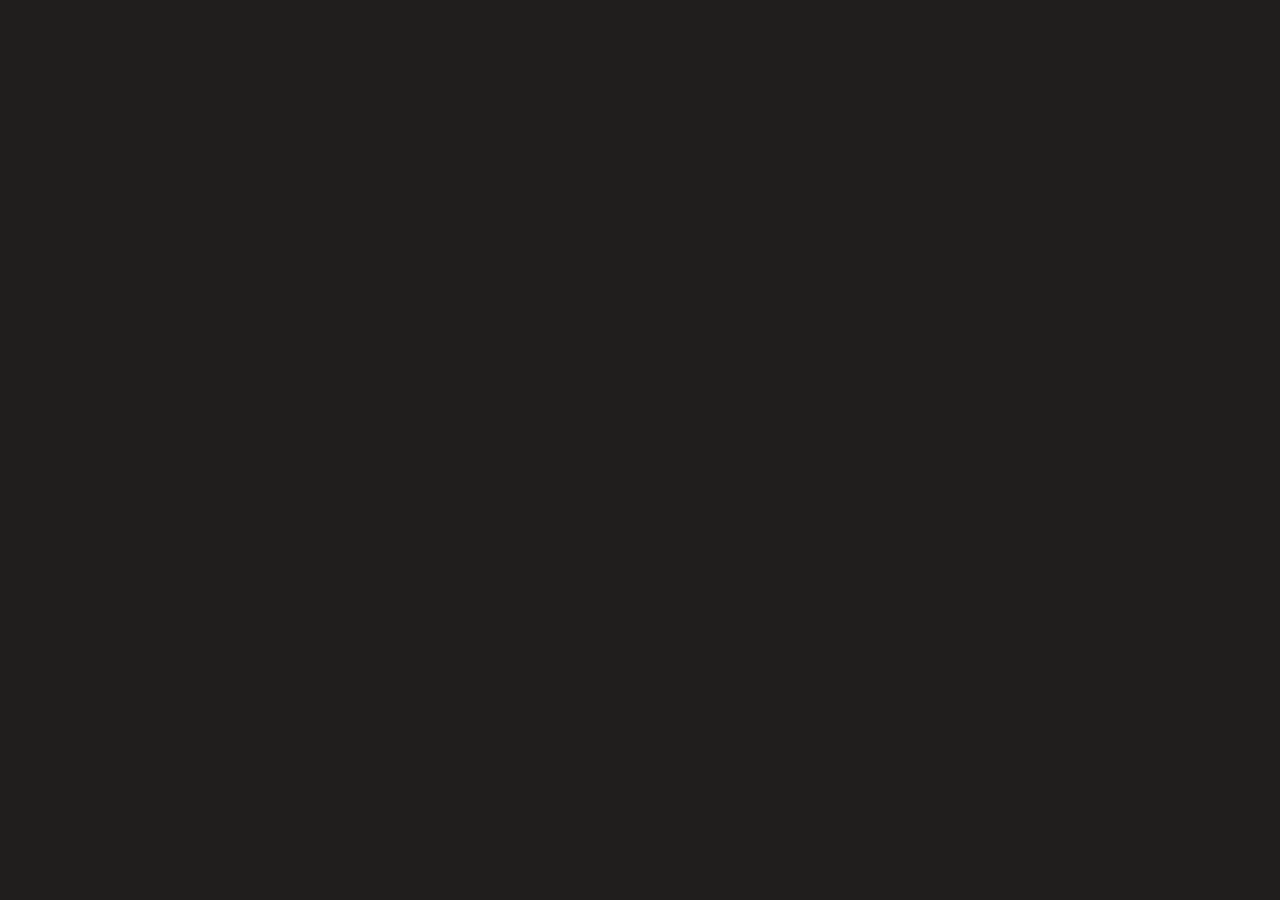
==== commit b0379b9e: "Aqua round: opponent removed, homepage trailer, new motion layer" ====
--- a/site/aqua-trailer.html
+++ b/site/aqua-trailer.html
@@ -1,383 +1,27 @@
-<!DOCTYPE html>
-<html>
-<head>
-  <meta charset="utf-8">
-  <title>Carrie Loves Aqua — Episode 01 Trailer</title>
-  <style>
-    * { margin: 0; padding: 0; box-sizing: border-box; }
-    body { background: #ec3013; display: flex; align-items: center; justify-content: center; min-height: 100vh; font-family: -apple-system, BlinkMacSystemFont, sans-serif; }
-    #__bundler_loading { position: fixed; bottom: 20px; right: 20px; font: 13px/1.4 -apple-system, BlinkMacSystemFont, sans-serif; color: #666; background: #fff; padding: 8px 14px; border-radius: 8px; box-shadow: 0 1px 4px rgba(0,0,0,0.12); z-index: 10000; }
-    #__bundler_thumbnail { position: fixed; inset: 0; width: 100%; height: 100%; display: flex; align-items: center; justify-content: center; background: #ec3013; z-index: 9999; }
-    #__bundler_thumbnail svg { width: 100%; height: 100%; object-fit: contain; }
-    #__bundler_placeholder { color: #999; font-size: 14px; }
-  </style>
-  <noscript>
-    <style>#__bundler_loading { display: none; }</style>
-    <div style="position:fixed;bottom:12px;left:12px;font:13px/1.4 -apple-system,BlinkMacSystemFont,sans-serif;color:#999;background:rgba(255,255,255,0.9);padding:6px 12px;border-radius:6px;box-shadow:0 1px 4px rgba(0,0,0,0.08);z-index:10000;">
-      This page requires JavaScript to display.
-    </div>
-  </noscript>
-</head>
-<body>
-  <div id="__bundler_thumbnail"><svg viewBox="0 0 1200 800" xmlns="http://www.w3.org/2000/svg"><rect width="1200" height="800" fill="#ec3013"></rect><text x="240" y="470" font-family="Archivo, Arial, sans-serif" font-weight="800" font-size="220" fill="#f3f2f2" letter-spacing="-8">Carrie</text><rect x="240" y="520" width="720" height="16" fill="#201e1d"></rect></svg></div>
-  <div id="__bundler_loading">Unpacking...</div>
-
-  <script>
-    
-document.addEventListener('DOMContentLoaded', async function() {
-  const loading = document.getElementById('__bundler_loading');
-  function setStatus(msg) { if (loading) loading.textContent = msg; }
-
-  const FONT_MIME = /^(font[/]|application[/](x-)?font-|application[/]vnd\.ms-fontobject)/i;
-  const MIME_TOKEN = /^[\w.+-]+[/][\w.+-]+$/;
-  function toBase64(bytes) {
-    let bin = '';
-    for (let i = 0; i < bytes.length; i += 0x8000) {
-      bin += String.fromCharCode.apply(null, bytes.subarray(i, i + 0x8000));
-    }
-    return btoa(bin);
-  }
-
-  // Error sink persists across replaceWith since it's on window, not the DOM.
-  window.addEventListener('error', function(e) {
-    // Failed resource loads (CSP-blocked links, scripts, images) fire plain
-    // events at the element — warn only; real JS errors carry message/error.
-    if (!e.message && !e.error && e.target && e.target !== window) {
-      console.warn('[bundle] resource failed to load:',
-        e.target.tagName, String(e.target.src || e.target.href || ''));
-      return;
-    }
-    var p = document.body || document.documentElement;
-    var d = document.getElementById('__bundler_err') || p.appendChild(document.createElement('div'));
-    d.id = '__bundler_err';
-    d.style.cssText = 'position:fixed;bottom:12px;left:12px;right:12px;font:12px/1.4 ui-monospace,monospace;background:#2a1215;color:#ff8a80;padding:10px 14px;border-radius:8px;border:1px solid #5c2b2e;z-index:99999;white-space:pre-wrap;max-height:40vh;overflow:auto';
-    d.textContent = (d.textContent ? d.textContent + String.fromCharCode(10) : '') +
-      '[bundle] ' + (e.message || e.type) +
-      (e.filename ? ' (' + e.filename.slice(0, 60) + ':' + e.lineno + ')' : '');
-  }, true);
-
-  try {
-    const manifestEl = document.querySelector('script[type="__bundler/manifest"]');
-    const templateEl = document.querySelector('script[type="__bundler/template"]');
-    if (!manifestEl || !templateEl) {
-      setStatus('Error: missing bundle data');
-      console.error('[bundler] Missing script tags — manifestEl:', !!manifestEl, 'templateEl:', !!templateEl);
-      return;
-    }
-
-    const manifest = JSON.parse(manifestEl.textContent);
-    let template = JSON.parse(templateEl.textContent);
-
-    // Nested page bundles (iframe targets). Each ships ONCE, in the ROOT
-    // document's manifest; frame srcs carry an about:blank#<uuid> marker
-    // instead of a substitutable uuid. Every document mints the blobs for
-    // its OWN frames — from local text at the root, or text obtained from
-    // its DIRECT parent over the relay protocol below — so each frame
-    // navigation stays same-origin with its initiator and a deduped page
-    // loads at any depth on any host, including a file:// download's
-    // opaque origins (where a blob minted by one document cannot be
-    // navigated to by another).
-    const pageOrderEl = document.querySelector('script[type="__bundler/page_order"]');
-    const pageOrder = pageOrderEl ? JSON.parse(pageOrderEl.textContent) : [];
-    const pageSet = new Set(pageOrder);
-    const pageTexts = {};
-
-    // ── Nested-page text protocol (parent-chain relay) ──
-    // Page bundles ship once, in the ROOT document's manifest. Every
-    // document mints the blobs for its OWN frames, obtaining page text
-    // through a strict parent-chain relay: a document only ever SENDS to
-    // its direct parent (which, for every document the publisher's own
-    // runtime minted, is another publisher document) and only ACCEPTS
-    // text from that direct parent; requests from below are honored only
-    // for the document's own child frames, and the ROOT never sends
-    // upward at all. That last rule is load-bearing: the artifact host's
-    // frame-ancestors allows claude.ai (and friends) to frame an
-    // artifact, so window.top can be a FOREIGN document — a top-addressed
-    // protocol would hand page uuids to that ancestor and accept forged
-    // "page text" from it, minting attacker HTML as an artifact-origin
-    // blob document. The chain never touches the ancestor: requests stop
-    // at the root, replies are origin-addressed per hop (never '*' when
-    // an origin exists), and both directions are origin-gated (on https
-    // a foreign sender's origin can never equal this document's; in
-    // opaque contexts — file:// — everything serializes as 'null', where
-    // an embedded EXTERNAL frame still fails the gate by carrying its
-    // own real origin, and a sandboxed child of such a frame is excluded
-    // by the own-child-frames check plus uuid unguessability). Shape is
-    // deny-by-default: one request form, one reply form, no error
-    // replies.
-    // window.origin is the SERIALIZED SECURITY origin ('null' in opaque
-    // contexts such as a sandboxed preview iframe) — location.origin is
-    // computed from the URL and stays 'https://…' even when the document
-    // is sandboxed, which would misgate every opaque chain.
-    const OWN_TARGET = /^https?:[/][/]/.test(window.origin || '')
-      ? window.origin
-      : '*';
-    function trustedOrigin(e) {
-      if (e.origin === window.origin) return true; // https chains; opaque==opaque
-      // file:// trees: Chrome serializes the file document's origin as
-      // 'file://' while the blob: documents it mints serialize as 'null',
-      // so the two legitimate shapes can never string-match — accept the
-      // pair in both directions. https origins never serialize as either,
-      // and sender identity (own child frame / direct parent) is checked
-      // separately.
-      return (
-        (e.origin === 'null' &&
-          (window.origin === 'file://' ||
-            window.location.protocol === 'file:')) ||
-        (/^file:/.test(e.origin) && window.origin === 'null')
-      );
-    }
-    // Non-empty only in the root document (nested bundles ship an empty
-    // island), so it doubles as the root marker: the root answers from
-    // local text and treats a miss as authoritative — never relaying to
-    // its (possibly foreign) parent.
-    const isPageRoot = pageOrder.length > 0;
-    const blobUrls = {};
-    const resourceBlobs = {};
-    const UUID_SHAPE = /^[0-9a-f]{8}-[0-9a-f]{4}-[0-9a-f]{4}-[0-9a-f]{4}-[0-9a-f]{12}$/;
-    const pendingFrames = {}; // uuid -> [{el, frag}] awaiting text for own frames
-    const pendingRelays = {}; // uuid -> [childWindow] awaiting text to pass down
-    function mountPage(el, frag, text) {
-      const pageBlob = new Blob([text], { type: 'text/html' });
-      const u = URL.createObjectURL(pageBlob);
-      resourceBlobs[u] = pageBlob;
-      el.src = u + frag;
-    }
-    function deliverPage(uuid, text) {
-      const frames = pendingFrames[uuid];
-      delete pendingFrames[uuid];
-      if (frames) for (const f of frames) mountPage(f.el, f.frag, text);
-      const relays = pendingRelays[uuid];
-      delete pendingRelays[uuid];
-      if (relays) {
-        for (const cw of relays) {
-          try { cw.postMessage({ __bundler_page: uuid, __bundler_text: text }, OWN_TARGET); } catch (err) { /* gone */ }
-        }
-      }
-    }
-    function ownFrameWindows() {
-      const out = [];
-      for (const f of Array.from(document.querySelectorAll('iframe'))) {
-        try { if (f.contentWindow) out.push(f.contentWindow); } catch (err) { /* detached */ }
-      }
-      return out;
-    }
-    window.addEventListener('message', function (e) {
-      const d = e.data;
-      if (!d || typeof d !== 'object' || !e.source) return;
-      // Origin gate first; the structural checks below (own-child-frames
-      // for requests, direct-parent + solicited-uuid for replies, the
-      // root's never-relay rule) are what hold in fully opaque chains
-      // where origin strings can't discriminate — a sandboxed root's
-      // FOREIGN wrapper still fails all three even though both serialize
-      // as real-vs-'null' rather than matching.
-      if (!trustedOrigin(e)) return;
-      if (typeof d.__bundler_need === 'string' && UUID_SHAPE.test(d.__bundler_need)) {
-        // Requests are honored only for this document's own child frames.
-        if (ownFrameWindows().indexOf(e.source) < 0) return;
-        const uuid = d.__bundler_need;
-        const text = pageTexts[uuid];
-        if (typeof text === 'string') {
-          try { e.source.postMessage({ __bundler_page: uuid, __bundler_text: text }, OWN_TARGET); } catch (err) { /* gone */ }
-          return;
-        }
-        if (isPageRoot || window.parent === window) return; // authoritative miss
-        const waiting = pendingRelays[uuid];
-        if (waiting) {
-          if (waiting.indexOf(e.source) < 0) waiting.push(e.source);
-          return;
-        }
-        // Never-answered uuids would otherwise accumulate forever under a
-        // request spray; past the cap (far above any real page count) new
-        // relays are dropped rather than remembered.
-        if (Object.keys(pendingRelays).length >= 128) return;
-        pendingRelays[uuid] = [e.source];
-        window.parent.postMessage({ __bundler_need: uuid }, OWN_TARGET);
-      } else if (
-        typeof d.__bundler_page === 'string' &&
-        UUID_SHAPE.test(d.__bundler_page) &&
-        typeof d.__bundler_text === 'string'
-      ) {
-        // The shape test is load-bearing beyond tidiness: the solicited
-        // check below uses the in operator, which matches prototype keys
-        // ('__proto__', 'constructor') — an unshaped key would reach
-        // deliverPage and throw, painting the error banner.
-        // Text is accepted only from the direct parent — the document
-        // that minted this one.
-        if (e.source !== window.parent || window.parent === window) return;
-        if (!(d.__bundler_page in pendingFrames) && !(d.__bundler_page in pendingRelays)) return;
-        deliverPage(d.__bundler_page, d.__bundler_text);
-      }
-    });
-
-    const uuids = Object.keys(manifest);
-    setStatus('Unpacking ' + uuids.length + ' assets...');
-
-    await Promise.all(uuids.map(async (uuid) => {
-      const entry = manifest[uuid];
-      try {
-        const binaryStr = atob(entry.data);
-        const bytes = new Uint8Array(binaryStr.length);
-        for (let i = 0; i < binaryStr.length; i++) bytes[i] = binaryStr.charCodeAt(i);
-
-        let finalBytes = bytes;
-        if (entry.compressed) {
-          if (typeof DecompressionStream !== 'undefined') {
-            const ds = new DecompressionStream('gzip');
-            const writer = ds.writable.getWriter();
-            const reader = ds.readable.getReader();
-            writer.write(bytes);
-            writer.close();
-            const chunks = [];
-            let totalLen = 0;
-            while (true) {
-              const { done, value } = await reader.read();
-              if (done) break;
-              chunks.push(value);
-              totalLen += value.length;
-            }
-            finalBytes = new Uint8Array(totalLen);
-            let offset = 0;
-            for (const chunk of chunks) { finalBytes.set(chunk, offset); offset += chunk.length; }
-          } else {
-            console.warn('DecompressionStream not available, asset ' + uuid + ' may not render');
-          }
-        }
-
-        if (pageSet.has(uuid)) {
-          pageTexts[uuid] = new TextDecoder().decode(finalBytes);
-          return;
-        }
-        if (FONT_MIME.test(entry.mime) && MIME_TOKEN.test(entry.mime)) {
-          // Strict artifact hosts allow font-src data: but not blob:.
-          blobUrls[uuid] = 'data:' + entry.mime + ';base64,' +
-            (entry.compressed ? toBase64(finalBytes) : entry.data);
-        } else {
-          const blob = new Blob([finalBytes], { type: entry.mime });
-          blobUrls[uuid] = URL.createObjectURL(blob);
-          resourceBlobs[blobUrls[uuid]] = blob;
-        }
-      } catch (err) {
-        console.error('Failed to decode asset ' + uuid + ':', err);
-        const blob = new Blob([], { type: entry.mime });
-        blobUrls[uuid] = URL.createObjectURL(blob);
-        resourceBlobs[blobUrls[uuid]] = blob;
-      }
-    }));
-
-    const extResEl = document.querySelector('script[type="__bundler/ext_resources"]');
-    const extResources = extResEl ? JSON.parse(extResEl.textContent) : [];
-    const resourceMap = {};
-    for (const entry of extResources) {
-      if (blobUrls[entry.uuid]) resourceMap[entry.id] = blobUrls[entry.uuid];
-    }
-
-    // Artifact-host CSP (connect-src 'self') refuses fetch() of blob: URLs —
-    // consumers read these Blobs directly. Survives the swap like the error sink.
-    window.__resourceBlobs = resourceBlobs;
-
-    setStatus('Rendering...');
-    // Page uuids have no blob here — they ride inside about:blank#<uuid>
-    // frame markers the pass below resolves after the swap.
-    for (const uuid of uuids) {
-      if (pageSet.has(uuid)) continue;
-      template = template.split(uuid).join(blobUrls[uuid]);
-    }
-
-    // Strip integrity + crossorigin — blob URLs from a file:// document inherit
-    // a null origin, so crossorigin forces a CORS fetch that SRI then rejects.
-    // The manifest bytes are ours; SRI protects against CDN compromise, not this.
-    template = template.replace(/\s+integrity="[^"]*"/gi, '').replace(/\s+crossorigin="[^"]*"/gi, '');
-
-    const resourceScript = '<script>window.__resources = ' +
-      JSON.stringify(resourceMap).replace(/<\//g, '<\\/') +
-      ';</' + 'script>';
-    // Inject after <head> so the DOCTYPE stays first; prepending the script
-    // would push the parser into quirks mode. DOMParser always emits a <head>
-    // (synthesizing one if the source HTML omitted it) but may carry
-    // attributes through, so match the full opening tag. slice() rather than
-    // replace() keeps us clear of $-pattern substitution in resourceScript.
-    const headOpen = template.match(/<head[^>]*>/i);
-    if (headOpen) {
-      const i = headOpen.index + headOpen[0].length;
-      template = template.slice(0, i) + resourceScript + template.slice(i);
-    }
-
-    // Parse the template and swap the root element. Scripts inserted via
-    // DOMParser/replaceWith are inert per spec — re-create each with
-    // createElement so they execute, awaiting onload for src scripts to
-    // preserve ordering (React before ReactDOM before Babel before text/babel).
-    const doc = new DOMParser().parseFromString(template, 'text/html');
-    document.documentElement.replaceWith(doc.documentElement);
-
-    // Resolve page-frame markers: mint this document's own blob for each
-    // framed page — from local text when this is the root, otherwise by
-    // asking the direct parent over the relay protocol above. An
-    // unanswered request leaves the frame on about:blank, the same
-    // degraded state as a refused embed.
-    {
-      const MARKER = /^about:blank#([0-9a-f]{8}-[0-9a-f]{4}-[0-9a-f]{4}-[0-9a-f]{4}-[0-9a-f]{12})(#.*)?$/;
-      const needed = [];
-      for (const el of Array.from(document.querySelectorAll('iframe'))) {
-        const m = MARKER.exec(el.getAttribute('src') || '');
-        if (!m) continue;
-        const text = pageTexts[m[1]];
-        if (typeof text === 'string') {
-          mountPage(el, m[2] || '', text);
-        } else if (window.parent !== window && !isPageRoot) {
-          const had = pendingFrames[m[1]];
-          (pendingFrames[m[1]] = had || []).push({ el: el, frag: m[2] || '' });
-          if (!had) needed.push(m[1]);
-        }
-      }
-      for (const uuid of needed) {
-        window.parent.postMessage({ __bundler_need: uuid }, OWN_TARGET);
-      }
-    }
-
-    const dead = Array.from(document.scripts);
-    for (const old of dead) {
-      const s = document.createElement('script');
-      for (const a of old.attributes) s.setAttribute(a.name, a.value);
-      s.textContent = old.textContent;
-      // text/babel scripts with a src: read and inline. transformScriptTags
-      // does XHR against the src, but blob:null/ from a file:// origin is
-      // silently dropped. Inlining makes it a plain inline babel script,
-      // which transformScriptTags handles unconditionally.
-      if ((s.type === 'text/babel' || s.type === 'text/jsx') && s.src) {
-        const pre = resourceBlobs[s.src.split('#')[0]];
-        s.textContent = pre ? await pre.text() : await (await fetch(s.src)).text();
-        s.removeAttribute('src');
-      }
-      const p = s.src ? new Promise(function(r) { s.onload = s.onerror = r; }) : null;
-      old.replaceWith(s);
-      if (p) await p;
-    }
-    // Babel standalone auto-transforms type=text/babel on DOMContentLoaded,
-    // which fired before we swapped the document. Trigger manually if present.
-    if (window.Babel && typeof window.Babel.transformScriptTags === 'function') {
-      window.Babel.transformScriptTags();
-    }
-  } catch (err) {
-    setStatus('Error unpacking: ' + err.message);
-    console.error('Bundle unpack error:', err);
-  }
-});
-
-  </script>
-
-  <script type="__bundler/manifest">
-{"75550333-a6eb-4928-8333-9f7b6688e84f":{"mime":"text/javascript","compressed":true,"data":"H4sIAAAAAAAACt1963rcNpLo/zwFxPHYpNRNXWI7ScttjS3JjhPJ8khyMrOSRmKT6G5KbJIm2LpE7u/bh9gn3Cc5XxXuIFuXJLPn7Jn91lGDQKFQKBQKVYXC8jJ5v/1xe//N4fYWGVbFhCRxt5rmdTqhy6yKlxfDmpH//s//IklB8qImNEnrkOzTwTTNEnKV1mNyFidGK/L0KRlMc1JNc4KVzsJvvCmjhNVVGtfe+je+H5D+a3L7DSGXUUVOTxM6/FQVJemTvcE5jeswocM0p1BGq/pm3az4sagmUSaq+8XgvEMu6E2HXEbZlCLcC3pD0pwUg3OyoYEbVW8JzacTWkWDjPZIXU1ph8RFPkxHU6vsqkpr8zd2QWYB6QHwowt6c0L6vFSjWE4HWRq/S2mWzEPQGQevU9+UtBgi8gv9PvHYzWRQZB7ZwKIl4nmkZwJa/+YbQpaXCcxRRaO4Dmv2DSHDaR7XaZGTEa33odgPkNAERshqsk/65CrNk+IqxM/[base64]/UdZUOpjX1PYSPULyAbGwgktjEJv2tAFPTSZlFNe2RJA7TPKfVj4e7Ox3x9Zz19Kg21J9hTa/rzSKvaV6Tr1/5wvA82YqPQf3AkeCvWYMdxbwc0uvaZ5UzJ0VJ892ojoExll/BTPgbvWN29K/XJ4vBxuvlkF7TGJsZ86MazZ2mOCsYJX3glTCLWP0hT+j13tD3Xi1DH6/N6RZ1+33SXYWR8t+vNGphCq3n9iXJK7pjWRpT32lMljS4o5WTMKP5qB53eF8WeyQFcCmsv6293U9AusoPQqThu6qYHNRVmo+AIB3iwRQtj+tJZnPY/2Ye/R/mSjWaKrqSjIkshr8ljhxuD8egaMJ/csiEZLTmIBP+u65u1Nh4OemTnw72PvKpxP54zRmJkf9l7Ud0OtP4ij6+fpU7nCjATa7A7d6Dr2+qKroJU4b/9XmlIPj9nYtVPDiXDJKYfCTZpw81wify59OnEkuruG/iumF/6zWWXUVZTfrkVqAzLCri8y8XpBhKFeeC3jDY+Y0xAr0ujlZOOG2eeAGCOro44WgeXZyYA3QpYsKFdoFYy2SDY+TQrIXzkvhjNMHF/Cmqx34Z1eM8mlCJIHISUpOXczZv4SpY3jQuEvp5/8NmMSmLHHa9spWtzMkaRCgay5CVWVr73rIXhGVR+gH2tF8UtWctUagfVrTMopj6y8dhEh+HIHSeLHeI5wXmJyjeEOU2tJmxeQ+KQqhRoBK8fXOwfbp5cED65Izv+SzuIsRxkSW0uh1E8cWoKqZ50ouLrKi6k/TaT3PCqtGgE0+riub1Jnwg3/+1U1dRzsoIygQhCBkUVUKr3mp5TViRpQm5B8yLlbvgdKsoSaest1Zerw+K6y5Lf0vzUU98HBTX68UlrYZZcdUbp0lCc077v13Qm2EVTSgjLO6ycZrT25W/[base64]/9AOLUqRD87jlohdyopuDf6pHNIf3jZMKsTcR0KRx1bssoSQDF5+U1+b68Xh8Wed1bXS2vl1fD52SadidFXrAyimlH/SUR4ux8Dy7fuYLlqqiS7qCi0UUP/+1CgUaxuSyTlJVZdNNLc+C47iAr4ov1qzSpx701Olkf03Q0rnurdOIKIYnnJa3qNI6ybpSlo7wH6lR3UNR1MVk3aMr58MWLjvz/8NtgvSFGsdZKB/4vfPFoKdkQABLAlNGqy1BfxTlvo8c0rygrskua3MIsdYfRJM1uenPmCKvgigm/f0Enj5qzuZvBgzlw1YVgU+jb8lpJIcGAK+Tb8loPe1ywGv8bMcmprnTWlbNilMZuNSXV6qLsAWtndFjjH7918XzSW1t9/t3z7799+fy79Ul03eUs9XIlHru4vSyvyeoKzKomwF8GKysraytiSv8yHA7F2ll70Nqx6fG8vF6/Gqc17WKlXlnR7lUVlW2SmA97eZHspjBgRj7tf/h4eAoqxc6Hj1ytSHMSlSVbvqID0JcuuqyORrRLr8uiAjWEHE/XVlafkwtKSzIo6rHAChqymzwmYPzITMtbRUdRmjMSccMbYTUtQ7K4zPf5CU3SiJRVmtdKV/tbGY0ouSWTqBqleY+shC/iybrQyghBkxjtEDSDkVvCZUGaszShPRJdFmmiK/8FMCmKuqP+Iq8Vm5BbImQAiaZ1oVstdsiiktnwZzSsaaUQJBxhvit3o+R8yuoeoddguiLdKzq4SOvu/CoKCjBFUhVld5hmNa16BGaJLKQTIHaUG8Duralgqh2gm1CQfaT7ww/MgmnUmFZ8syDhysoquwdeWlNevRsX07zukdU5YIdplnUnBcwGcMg9YEFCA5eBxaWa5jlshiZcFAapg+9KG7IzpbyfSdPnu887O6ef3ryXOrMHe29nUCQ3t1L6g0IgOG1lpthF/vFa8opZf4ZKujqiQD08pBSVaU7rkEzb1OCcApo8HGJIH76EbUcWPJ0ap4aNJ8tpWFNW+ywa0i08wPgSTmAc08yzDjF7AtvI5/0dQCiEs8nn/Q/YIZ5jBAaKgM7hWhNUHW+c45hCpXFuM/BlEk0TSQmveSZjdx/1mT5vWh0CKr4QOh1hGErEdNhWNGVhaLOBGvMgzvvzLFnc5tw3bLLWgVswBenfyR/[base64]/ooasPmwPhzSunVlX5JsOwL2C3wRU38/xZ06WyGqgmRDHErLpgIVRkvhsOjA+CungdmK1SmhGa+o0nCn27JCjE/VB8CEdRtOsZuY4d+mkmDOYxLDtEde+l+YCFzTK7dI6gh3gdhZY6PLal6TvVt4Ijy5ONkKB0brRBJj0Eg2DoHSRlYAk3DB4aYzSJVRiDtvpSlNBVB77+6i83YJvS9KkAz90y71LWlVpQhkfVeuyVj64vu3v04tNlonlBN0GJj/Zn+RiDSuaJ7Tyx77NuoGATDNGdft5lTvEWvti7HKRuAZBel1W2iD4YWv74+Hp/jZ4hP519Kb7H1H3t9MnJ+Kvle4Pp09OFpelPvTx8+7b7X1ZvbtxnCz5x+FxshRsPFm2lRp+YvQvo4x1SMMTBUiQPtEOliCsq3RiUnQB6qjdk3OI/gofwayMZmzfAys3FuHohJG4S1ZFhQAr4JGQ/VpF5a/jIqMIo2mOtzFHeNzLtNoh3dWghTvoF9InwzRPDotyh17SbPvLNMrS+ob3YCD9xRVJGSyYuT2udAj9IhxizgKv7mwoW5ElAFCUgiIaCLtKQTfy8au5kGOwYXn9ft/rGStVkAaw7fdJZaxPXn9hbv2F1vp3gLdqiyU7D7RR19Q1G/yx4Ck+Wpg/vUFgsxdvC2ESujn8aqs1jDJmVMOfbfVAO/FaVEK71jTnwSKJN5f/1Urk6r1gZVH543QyoFWD+4yl8bpP1mBJWHR65j0DGWiR7pkX3L22RO3GMmosnBY/j5gLPAro+WgeBloXrnEySmiJh5UVwzsF5SmWkZS8Ig7u6yRdWrK9VDiQVEmUgENdWpIchrK4UTHwzNWDTbpdW/8U2PX7sMM1GaT1nCT5zCLDfBHzu2nh0EH484mY1vRk3SBQzEd8hK7N+H46iSonZv1A1tdEUvUNOiFriiZ9s/2CwY4pqFknspI5DQAtJa8FHFG5a1RWbG4WL3hBABSo03xK7SlcsIVyKnertvoy1EIRkSyRNd3zBokh8qnfB2c6/9NraIO3hBsKSdoBSLM7OEXKkFnL7usuLGsLBoVd4BhO8HgjdQFzE4ZarUIIeCqeVjxYjIHgRn/1hqhEelh+BO2PVk5OdCNgRFEqmRC/XY3TjMK8WQx6xxoNrTnng5rIEfG5QhYJ3OHJ2W+rtPyv42RpOXCmf9JKAuwWSYD/[base64]/IF8IIiyYlYZMoywgroxyjYC8wGLbIR3gyZtOSTBGRq0HlieAHMWCPePgXnI8Cie/+m19Pf91/8wkOovhV+KRwbFV0JXxUIvhIhLDKb/hTfgLrrPEJfspPIHaMT/BTfhoWhdEZ/pSfKqO8koUmHAVkbAIXhXFUcpuz/CIKgAYzc/SfP4rxi6AXCFzezusqpSL8S5RTUSYpBpKr9P2jiw65PMHT/dFlh1ycWOTd/gVk365B3yKPszS+6BGvyDfhL4FvkcfjKB9R/gH/VF/SvJzW+OED/KXK2XQwSfmHA/xTfbmgN0lxleOnn+nNVnGVm9+mpfzyuTTLy4oyJj99gh/q66SYMqpg7sIvCyp+F3DxqwEZv9EcPSDy8zb8tGtkNLqkusYO/FQ1hkU85ai9g79U+SCbcqhvs6mGlxTTQUY1pbfwt0NvMK5d1xOaTznR+e9dmk9tvCaFidZuYWCF38ELrb+DXcP5LiaPfzbmTzj7FFU/8d8WXUUdQVlRw6Ct+K5wFDUsLEUdPQOikj0HopaeBVHLngdRK47ymGZmtU0scesp2ohaFnVkHUEfWcWg0KioVYdlPa04Yu+LWnWKpap+VrC2BjsFm9eiLqbxmNVRxXE4hJ8H8NOuQfNEf9/OE/uroj5+tmiP3w1qYQ2HVkkVjTQKW1U0sjGA7xIB+Gr2z7/JieVfzVmF73pK4bs9n/BdTRJ8tmZI+fs0em9kkY2jqikRVfVMbFUt5ZW0636QxZp+yo+opkCVAGRTnMO2jCF2/kbv6F+vvWcnX72jf3kni97XZ0f/enay+CxYVD7GD7uf9vYPTw+2d96dbu7sHWxz8xrs1vt0tH1dig37lX/d5T7Lr0ks/gp8jyyJ7paIFyy/Fvh6o9Qz5b9WF4Txzj9mgX8UdX87WQJbn2HwO1kM/GO22A+WR5ZFj2sgm6BmQOQx88HBKLU9aW+F0CQZoii2e6trGS7sn3YIKzskR68L2MXAjF6SJVOxWcLPOuQREV0edYgfY32vC6OPw7rYKa5gRTEKRzKweXEFo3EukmNg1MIe/oZTSQv2bbNjDqLukIgj8wqQqckSiWAqXr9alr+9155Gp72z5Vdjmk1o7R+zr6+D5VHaId4r8Bxj6ZNV7862x8u83jFbfC3aLqvGr5227dNoGAuEr6SiUdYhUZZG7MQI8W1oH1rfv4OKxGRnz3+1vBEAdaAPIJC/[base64]/gUNDyzuwg+07OlSee+mLsHq7i4YQIubBcwoFryxQG/MtaH3pCBQgom3tNYJNsPVoVs0XC8CPkcQqILBkpbdxKCVuompOM4awmw+0tyT3zX5ldgzFJZTxuMGQqPcGMXLQN7MDB6IQpqLWzBJMWmYZAGwXkpdbspd4I2QGlLBQW9dYzxRlUZdftXB/YTz7AWBMT3zJkhHdbjWGWtiYiCFFwgg/Cd4Uw1brbKAqUbDotJNYEd6V1RzGljoF7nXgrk6s/NbuRB1VeSwF17Qm6O1E3t34sVi3r4N3MkxVi2f9SO8dmuKZD7RJ23S5NZs37GZqKO5Vd2+AY3zx72Dw9ODw3/ubJ9+2t/7BOrw8iL52+npp8/726enZHFZGaSOuMoqA2ilCgths/LvCoLn5I+6kMdOj0dTy194jUD+wKha+YNH38lfIg5XwQNFflhUE9DTOAGUZBzjiY0jdgALysdlZctEMIT15S0r/C6EErq30eYvVQXRuieqLQjDor6kZTTXt7N4Yc9xGC5EWdZq9RRKyHTOlS1uKmpR6gCeu7vh+oF19Fg93JR3LjOE4wjkzCAaBAHgaYV9WKxn3SybmhfAYHg9Y9htusahCOVCJbdtN6vLzIjzc2OhZCSY3GKXlxdIXjA6GVW07JEkrWhcd/GSbxd66EaMpaMcGmP9usz0FWBD95bHD7071mX2UTvtfB0GWUeTEndkZ+ODbRH+ObwpObd8hJLtne1dEBof97a2TemL1VnzyqjYGjsyEAPQWFoKGuLDYJ4Y+Abh4cUS6JYFAk8Z/jgLAFIobv5YcV0YxM11h6sou8BQsYrmZn0xT2YrHvmC19m5IhTX18h6EhzXngZSexpgNR7Qg5XhgxwWBxaenkZ5XkDsF7jBrKmy42iweoPDLOy5ymSyl2isVBhNrBOOK186AMWPRdMg5OHZvj/go5DiITAF68HOh63t0w9bp7+82fm8rUJ3Vro/RN3hye33sycqXGdre/Pn0829j4f7ezun73b2fpW1fbjfMfzK4u6wqOA/sDVps8JXuREHDqw3n/+hQMjF8ZVfF/6KMuqrOnd+5f8JnLiglG3R+GIXIsAPo5FP1RkcXUlZCMGi2UetwKk7BG0xGDLUoNHMViRo5lyXjmWwcBeM7N1RVgyirMvioqTiKqUXNPpv5QAYjOIC2ipiyijlqjJEnWXzGMG/[base64]/MekyoGU3hdAgN9hZu0YNoqNrViHU5nS0aArEI68s0q6DA9ZVC25JLPIUcIJagSItxERHpEtJqCxq/4LHPjzcSqMCX4FeG+nFrWpnmBvEKyZp0r1iPVBInK89/TWaXnvrDaDAH5zhMcgY+sDj9opZVVRgokKnEeyL2rtQsnMRzbLBEe7x/ywRj+MXODg4gSSN0NdbXOOYeofZ6QHsU5hB/4X7mFkje/6AM55QAUCEgWfctjzVEfA7fmyuCsCruRKiUfD7kVEg2xcRwn4A5XTgMkf9vmVnjmjhEnaLhcaWzFG4xL0E5C3qu5fWWB8xpwgBIscvVeeaUsjUyE+X7Uc3Db8lPQJXbmAX+zlNmC/qpsnP9Ibh2V/[base64]/vEBC+/ri2uPuilaqYSThGZtjZT2avenL4Y5PRp15IHPqiH17auoymnyY5GhSfNOtclgnyr/rG5N+8jWV+PI0Qy5mQe+boSnp+ou34YH1hzveAUWNbQyjN0aF3GEvlFCjtcya4DI0BYv6LPIaAg1fO9IX7E9IdBRAw19+MUdi0hs2heLZnT7fH1dC4Z1d3nDjFFf13NN7KqC0AlAc7LrEy9oWS6OJby+rk3haBvuAd79hnvTbC8lFb1B6GPp52oTPeITCiAykz/DMDTM/qU8uNq60YKPbgA9vtKNamveAiiNnZNfsOkbF2zcSL8FMesqkcTH4squJeLspIUEwqk2gPdaTAmQRrGoumjNdGAYN3KcckI8iCHzOo1yIbJTSNwlrK88iopnJiBWZgJPk9aAfHuLbFtK7lkiHpnNPKeipYfZoYfEXcpOU2ADp2hOpySnl7SSk5XIi/B8A6YJiRihk7K+sZFzUGthcxfjdjq30fgB9BWZMBrElWMzCs2baRYDGmsiZb9EWZpIccv1IztJ1qXDOmo4d+3qKezql3Mx4EsAVQedsosXeoOiyGiUt93JsLoXBLyPaEApaUy7NOxonFLtotPaeS3pmaWsfk9BgpqG+oY5A6opu4WpGERMXCFuNImYaJDWdOKZbcCa/[base64]/MkqyyXR71WgWLq5ZY8uYyyB4gTdAS2yhOY1328en+/ULiMsmZj3rsEs6Ci6k18xNegJQvhAyTJA8XCJXett4oEU2OCVSwRf/qUtAqCSzGkBjDpmcNT6e9k7FZOMQanWcUmWDtntByGLAbJ52wXGFrB783MtaXb4plCDBiEozagzP9ugLKOt2WGtuNG11Z0h2XiBlfEHEa18hu0YWFVMOBx3lWg25lXfm7jXseLrt3muCCNAByYG+M427JT/jkLQQf0MHUtgHDjkmbA01OJaE+hbH7F2enxSbJaFaxGh3lPk29jnjtdLZ1AuXTlBmFZ/rX/eoT+a4OgTXs/[base64]/XN2/bVm14F/vPH1L1+fBDLt1BRHfs6uMXX0OfP+fxTskDCPhxB8SFRzsPxL6Av9P7gZXN+xF4wjptPzSAdzRXN11Z+soJNiAVi2kdHbjuBVYcoXP9MbjIswoD992ua937jLDz5XhdNdbOi/Q/zYM/vcmLPHNdhZ+ggM0BsYNSTToTu8/zbNE0wAqJeRbYLU9klzQYD50WgdWEolJFpq2a6msFMBkABrAFFBJGdFlGxf17TKo8zna8qfBh0y5ems2/KMXMoYB+KPuHemZT9v2fZ0wqdL4yorCiRlq3D2DeaQQ9ZnxpbxCCVDbxfApGIcvrWJiAHZOAuF1GgOolK2t/aG1vab4IGXJm1z2jlTkJ4JmqsnoTiSy7l5jxWACzpGZeDAttq8Xq6TU5n5vg54bN/vU4hscCBzSgyJQumzMU99c6xU0F332jAEWrK2ocYxrsBp3CGiisi8uMQTEVvM0wd6JyoB7SebTeUMc6byDciYEyXoyBmsyjMSY4wWalRRmpPbW7Sbrr0Eg6qwoE6KZJpRSFLISFRRbWGNRKo+Ak6Odch0SyKS4YWvDKp7c6aQP8XSnEelMI/lEjbOu76pQ+KhX86QcWfcmhnCA96N3031mnA6Gef/hmlSdzPmieM6sqhDyjGwT6kTDLQq/hrCLcyeOIKuG4JNm9l/5Lc0rPQlj9HMDfVbK2kY0e0UQopIvvIOUIMy6gglzDHuzNW47zkM2P6Rxkh1sBn5X3B6cNDXFgsINz2YY778v8XVPf1MyZ/I241D1K1NPfM49dDoB7ePB6A39jflIQu3Cv1z3plLyNKf6Y0RFake2MmFXQb/hHgBHzizeW8vwftlUMlOQfkmy3xv0XTMicwgiXG7RtEsaWjPZjXIXGJIRlNFAXnCe3eCafEK0Brpkxfffr9qYO2kJmJ2XiJs4Y/XyKtX5AV40sZrZInAHEbVZpHQN7WfBuSr3ByV7iK0tSVIEgO+7fEaef0aUp2EdSE0nm9fWl7+j9u/bO9jJBHEYPy8/c/trUbKDB7oKoLxQZOOKhqRAtM5kDqtMyqyVsC2dRkxkuIbFOQyTWhBommSFg9JhfFx7/BUpO842N7Z3jzcwxwfvbyo8bovBJK66T1OxGWwDvfWB3aG4dYYB4vD4CbmIYaR6FQUR2Zc7Yk4ozqBXb/3IMdT6u/l2Y1xaMGoWPPYAtp2y8Rg6IPAmKeDypx8qy0kDJQT0Do20JuD6XCYXkPmHI3TBvG+4p0Ge026J+G77sXMM+vBbZXmIc48cv3PHLLud8c98Ej1xwyNPfEUoJqIu1XTP2IVlHb/u2yC3EbQ3MBFfBk39qvLPJcOEAmFe1BMtWZM4wtM5/f0KZkfkQHAnRZg1QFly+A98iiVwL7xN3dTlMcE8Po5RZgv1QJzImPS33LvubyKSrx5W+VYrteOfOwsDMOHbr/2lqnvsuLrCzolEtdv4CSxAx9wJ4oYM+VcNUXxwDdiRQTrgUu/HqesQzzxmtr6XXUw7TwEBWjdZXlxkbyN4ouuyP5B6gLyDildQSm4HUirVEdZBicVfB5AYQi5suULB3N65vZ1jR4Uh3KB8f/i5Rdzh2a05qmOeebrDokHRgJ4AMChIvfrn+DvojWStNHcBD8sqph+xm/+g+BaDWxVQtBoK01QDCp4ze+i/SmYTD6Z0+pU/TXNss+QBqcBDWbscEzJMIvwbTXYv2HG1EuDnE0ZifAhipr4E1qNaEIgW4nQ6dR08bq/RBkzaCBDcY3ZmFn7Mxg0tmIksfloo3PdDGp1ozzpynZdg6cNuT3MhebyTtRT2sbWJvahjv+es2T0B/RQqp+Mxxgc5+tS2AvpqPyJkABWZy19+lR9CL5+VeXrz7iyY+0bw9x3sOi4K7lj+EwDVwioGXautLNxlGXFFebJ9KMOUbyOFolBWyZOETRzoXNw4bXDSF/BueCP8fIrzvIgYWs2A7f54IHNAa/oQqo/UGVwoeR1E1n3Cb7oIuAgYC/A1kcXJ20N78ow+qlx9NOnOfscp1zg/Kc0U8xstfLoqkPGo/oEtXhp4ga7MzyD0Xm5Ul570k0BqquFoHKZ86OV+GEcW23LlnFqRZVfP421QTx8BU4W8Fcsg4aV65bwh3iIdKB01PMu4xFKr/FIxaEaLnrU/HtIKbn5yY/cymW5/63RgMN//jj4w0JW8B3PeLDB7aIiLBdHA1lvDFOR1Ar1grPmGebisNhNc5wVa2XwgrmXio0ZhZrzJu+WTNL8V5eckzT/cT5FmydivI2rRMm7CATdjS+fAugQmrNpRcVbF87jy3e+rvEmjymri0qkWlNZ8mWPWOqrrPpcj9BSSaFE6HVN84SJ5rrc0nzbtQ4CSRKpLNaq3Zz93gyeuKMamw4eUCunNGFyd/U6XDwYzWBPPMijko2LGoQL7IeS7M+YXvywaY4YqaMLmoO9VdzTxYeb/vs//0urtotE3/ytIPFsCnA54H1stFlfE0QwAJWpTOMLYiwFcsksYLyjbl7UY0SjqAzTHc9ZwQwdaj65DJtYCx3m6V6ONW0OBX8dA1U0D/DnvlmHVHRCIUM3Dt9H7uoo+oaXaN5CrrDGXFdpCSaGQo5evI8VF3kMppykoCx/BpPQjWrQXmqkMqgXtLrhSbRrh4pdcRmavFH9k8F0UhIfFAiBmXouGNkdTOTC6O4AA+rDbFymEQJ5A0GPPJskI2eXtDojUZ7wXK8Mxz6hkwIGFOUWKJpfdhMKT4nAWjLWEBhWwMYy7I5plD1kgodRmtFEaDfmpdl723xmtOIm3se1+wXS1umE55IZPtGqixp/HlNrSHyP+O///C9yQUtIy1xRuCOEM2euO/6uhs0SrCBgGZRwYWlO45gyNpxmBt/FEfDFOE3AA8LSQZbmo2eMAL7TyjTMLhKcochuK0LXr9KSQngp6KEC6zN+FviJnSEfVgmoxfZcnlUhntPQq3L2kCkDqmDtBxIewZtCTxwyhO+Qn2b5T6cOnt8wHvT09LJHVjrk9JRWlXsPT0E033xxrf4aYIhAAtGFPHTd2rAtkz/WbDkOEdPUobCYRBdcL/atR3GMUQeh0Jsd8ln7pdXAPbYDx+IcdAfw6GBU3ZBxUVz0SCRlfFxFbEyi/[base64]/4BtdXnSLkvBr1Shl4IUxcgYnd6T7mTnFIHCAZ+At3TTKCF+qICUh/S9/GDCqCc4uQsNcPXWXXUWlZTzRq0WsCdVf0wcGOVq47ejrV/cQaixD6608sSwzYXKCbXNHLq2p3EL8oLnerb3JSXPQqKQ2o/kVldhsVJEv4dn87PIUvR9FhxB34NgkwNxmv2AUw3xRdsmTr9wxWoe/+VVF/3euzyai5tQ6TGFfB2gO2vjcejtJw5c2Mj4a26ysObYVNWMbC8OwUS6S4IANV8JpyiBpBOOmQ1it0bQeF9UzJpbykraHMcoXIto3QRk8Pe2WFR2m1zQxlvBVChTF3PBlSRNrURokaixCELA8FaAOPe7IQOOOGVksjMisRl+LNoE2/MhQxx3xHVbNpm+ch225pG0EhuAqU4nAOEQRsyDOtGDP5+U4q3BM5z/X23jCmlioz6cRu3H1AqVo+EwmlEGlBjjyEnJUkFlg2GztqT+4ikpDbis99QpOMM7hb8cQ7Vy5N2fdsLvALpJRGDU4l+BcAiFvQUg4D8ZRBUnHUNSvk0QcRg1QFe0O04oyYR4HNEC6A9wJbA14EBoyQq/h8o/[base64]/Aoc2r1Y+GJ3G1Pw7lk6DJ9q8aeR+NhfvmLZy+v8uYaLd2/gk5x/cYWK8ziHjc1F7rULLyNhwYmC+SW3796vwnN1R+5yJum7XqGGJsORmn9pPoLWrUKtlzeDktmhnu6kZSqw73+A6ji7QWuv85vBY650YvOVpwiwBqL0tccbMo68b62x+46EoMsd0zzxxNKvpiBUTczN8xbLqyJxaEN/cd7IhIATxPgxEAZm/nRvVmPgLgOjAfZPl2rKoxTcxTtCRtRDCMORweC5hCZOnordAdprrkH8yymVgGkRrr/6wRjxrYc1JVmG7yAi6yYA7xJR2nFnEDBuweCLW4jKD/419w7PZaeQmyRHSnEklhu/TmdO20Faiw1u9OK3iaRZVhJu5+MEUqW41mD0oj0bTwNiaJ+PfTklnrC1dtHg1UT4LkB0is6rBdlDTbjyuClxWXksWl9bDvUsLq03w/8Lc34nh/RMu8HEPMs52WXGt53fxgWKBO4nVQp77CPKA0Yl7UQ+0F7VomKqeroXRffgS5byvfK/ernBrNpwSmBTGsSrN18BFH7iMVEcdx/JihQGJneqP2eNM5J0lYfX2pxm/GrxoukrhVtVCQ0f5+pVYakjzIOU6ThGOA6ZhvbF4ucHJ98kzX1NuoyHcuPpkyRxdHcITHiBO/yRJp/o1F491j8LGxQlhCD9VBcSZVy566AvvYdA4buUdk31OGliARBGhvOiMN7FRfzs2JP6v7ZtrCZboiPti1zUkPvQ67hCsCA3ALrk/8bCKFQEfzia/3O6EHY/TWrzwgbk9fUsDBzE6TnXAyzhVhkIFeitlaHKDWI2mon/UgcDKwzTGEFweBzJllNviVowloD5tD4c0rv2mG9FMUcO/Csi+n+PPZq5Z64jhGBTs85WTEO/WYb52MOLA5kIyZVmHqDAZ0nAxOqcdtaBbuYNbOTvC/MsDqgxHqRRIejpCcRFRxC2bDl4+3UyMpmM0ci+66i9mCKp09om6yF1ypbQg/42iihmaOJjmSUYTJzBRlL7NigFcMrTDlgZZMcA7eWmeFFeoAbBiWsUUqjMrzhDSpmLtDf5fuLgvw7H+4gXw7LBzOBKDGph7A8AFCMYtAiu6Msl1gPX+9pvNw9PP+zv8eZO6ZL3l5WleXozg5L1cAYP/bfX78NtwdXk6SXgB7NmJCGqepHkocgBoeAf7H/DwO46+/f55d+v9zc71m5vzLyvDHw4+lb/Qy62XH0a/1Zvvsnz33cvi1+V//P39ZEiXPrD/+P7wy3a6VcU/Xuzu/Pzh5TB9u/wfDvCtvd17EO4mxaSBNBTeizjAtpEfHb6/Hv+2tpr98v6fH3fj5Ke9my8rq9vJaOV8nC/Ha2s5u165uPnyaeXwOvrlxa+/JOzgx9Xhwdbn4Yt//nS+qjp4++bt9s58xP82iAY0W4ZJTCK4bfW378K1H8KVZSx3seXAbEwnK9//nCbpxy87SfnTl50vP7x4v7yznX7/98vzbPn68z+z7Nu/f9i5KXeLv7988fei+umHncu6XNv/xz/fv313vnpj3y+Kk/wA70a9kxdnWZW6F4xa2dpiaZHMkr96Bew8h4Fbr2bwmxVgR2BV3COXhN9lxR+IErirRlVa3/QAu+ZqlbFNmt9TtjlldTERV6fk1XsuixeMgzY+Rf70Kcnt543W7YcPeJwbyA3Y//yRGXYphjRyvEVqX1pImcCCv9HkJCW1m8t3Y54+JSOVfs640zIKnzwRf3IK3kwGRdZ84EDE020VdU0TfEu+Kopa3IoWyOtn4OFbIzSZ0RG+FwJZiYVsCt30rsYD23Pe8FYPcR8xOjppkdPqwWw+ce939t6+2Tn9tLezc/rh4+H2/i9vdk534QmiFyvrLXUOP+xu730+5FW+pc/Xm1Go8nL4Lga+Mb/I90W0oXNVM4rH9H69BciGi3WniBL3mQO5YsBmQJNdnoPzoY8wlEWWza9uvPBgPIoJW/ZbwMa3Z0YsV/ykpuZTVUxSRuWted/SpcwxqRZmoZpSkcd/gBmtLQGihF9Hiy7ViUs0eiUR8v2KYhjluaPg6Jup89754Rc7TdMUCxkmouQClVXOcxG8WEkU+xjH9AcFQZWsWxXjqmBsr0pHaPvzorzIb+Cp5tabXiyEd4WjRGmHFbXOyfBdplWo6Ln+oIYND56HcA8pT/Dqn6/dBTNXL2pOmpU6mebJg5hScRlg7vNHBVEco1PX1dXRlcvhih5QIwU1yeQyWU1xmCxQ3AWrENU/[base64]/KJDW0J2GSE4KRJjZeDLinV1Y9eC1F+TIoHpmhTJUS6TWMhmcDoS61Z9s9Y9v6apb7VCC7G4VQPdQZjQYTTNanMk8pbsvFPdpo0xfw8EEjOq5z/ch4kXnFOB8QqIGYVh12G0NpnNydeDpOMsCSN6lhdCCggbLGYaF76GZx7xxxHrEShzxIJMAtAhMgfJPOH9qCUgd587WJ+LNzKYYjJEkhc6UIWPwWr908Hex5AbDdLhjciH2iIKo8sozTAv2UOE4h+ThFbjECNxhWIwmbKanNlSF/Y8T0+KNzsjRQW2YnImtBrz61l4R+x+Y4056/[base64]/3QCzzrHGLBFvwsw3Cx5IG/SbTGgxrX3giM48i5BeD/KPR7Zs3/7MlJFte+BDeRolvuEjkGXQvqnGzuNnvZM6r1S2LO6W09e8NyaFGr6mXyCatzrWHeRdQ+iaRnG0pivfiV4LcnZ2wz+kZ0giYwa9x5BVEEVqJKGtYWxsPJRU7YQy6GRWROuqZYy+Q3lylAyO4J+sbODb8s7dQ5OkC/[base64]/Gq3EKEUkkNO/EZ0+c7xUUV1M0phpJ9Wbw73dD5unmwfgu+CrZHmZZNFNMeVuaS8cXt/KlL3DjF7PwrjIrJJ1+KfLn7NPi7wXF9l0ks/CUZUmqiL8mIVRfBtl6SjvwnM5rBdTuAQ2C8/j2/Mpq9PhTVfkzNOfBo1PrIxi2h3Q+orSfBYOV28Bgd7qLMwLNq7S/AILuvzv3soshPRZvAz+6sE/s3B49eJ2WOR194onFXmxsgKFL63Cl7zwO6vwO174vVX4PRay1VVeyiDEbXW1vMbCNbNwTRR+axZ+Kwqfm4XPReELs/CFKHxpFr7khWsrRuHaiig0e1/D3qeQTewW7KJdZbzsYWEcMToL65h/xMlSc5EXSMircVrTLs5CjxfNwlFUfn87isre9wB+FJWrK/hzdUX+XuO/1+Tvl/z3S/F77Tn+XsMhT1ZuJ1E1SnOYvEn9vfjVrQvRwaReXTMLOdhJvfrSKkXgk4FqPyjqupgIEAMNQpQLKAMNRX5AQGXBKprdliLfdq+iWVSnlxS/RAOmv0QDVmTTms7CCnT52wHkNqi6VZSkU9Z7sfLXWVhAPoVbuL02zIqr3jhNEmDmwaC4vh0U1zBZaT7qiZaDAvvHO5O38bRiRdUTP2fh1erKyi1PPgSJkWbhYEX02MuLnOKDhcG6IQX4Q6haCGxtH3x4//F0a2/zdHdvC14gBs/Mqwmto+PB0b9enyweD0DIHrPF/jFbPPKenSQUUhCfJkV8OikSCkWior/REwv1KwaPBUYr//hqKYA/llPpSN188/GXNwenb9+f7nx4/+Mh+LH+MlyhlL70mlW23uz/jDXW6Fq89tIJI0Cv3I84tt0oj0a0gocnOyQ1Ygotbyve8JgbJ9Z4zj5LLx/om+XU2SriXe4+0BsTOrwxvSveEtjOGl+jsjwcU4wV8DKQLMKbZ240IuuncEqG0kMnNocQogYZTDDAkbupARcaYhLqqLrAPJOygPcH+T4hxycM7PP+zgGNqnj8KaqiCfOxO26q+iWlVxuY0RWDXBhWk2+wj0yjkYeISA0kMDvfkH/07NHaW5ujhERlmd1sIhXfjhyn84JFXdeeILwhoGFrepjYOLzWc/lTuwiNXqx3MfrkDAJSO/[base64]/1fwZpQk25c0r3fgrJTTyveEy8TrEMenI8x4+LQ6oSgIucMF/gqh3DWwcz5AFudSqhmjWytYtkQVQCzRCV4AQ6LYJ1JDBNfrdnn7JGpzic38ZobeBXslCDcEP1bgsMqqGFCvaVm11oi91oQAcoMwxItG1kPdKogBn1WCOHF8rlumpzyxJS/XPDazguG2y1/2ptf1Ac8qZT5/hN+4WILM3htt9SwzBtRvf1lanHp4lN2C2PXRHIEU0t/N6ZLVwPTsVHOdyfSh6xxCeWDcNjzru72V6OPZPSubGsvZPg36pzoVcptZW+S5iutr8eCD+Yq75w5V52fAOxxYEV92UiqW75q02xL1V9GVnaq/5XohZnHqQ9Wj1PKGi1WJ+eaxVlhHo4+OdVJoeNHNW/opqjAJUN/AHhjBYkYYBC5cjRq8X2aCxNUeiWP9web+h0+HDV8+bi9Gp0HLgxzEsaYJWJgy3ucDmvPKmxht4xWu9SYOBpNzm1s7HiaXQ702LOeydyPujdgxFPL+V5R3+EUSMoOoCn6ZBEaiH4U4CSwguBSsfVDBaBlsgyxBcyU16thg7ltURO+TFhvsfPj4M5f6smR3+/DNn8IWAHFJvCTQyhbjig5NvriTaYppzR/U+LcxS5MuLhV0wBtwVOuYKpqpNwvDutgprmi1GTHqvEe43goXCDIPsCaW+2pdE7u7Ys3d2jwYDtpAQhWM1ZSWdBT/bExpLXYe+3OUYUxwzd93hJh1wNENWnf7g8saOkkQ9u6EsUPZhhWeh8F4vUbmLzlpALI5VY/e3EyQfAac3Thl4ItIvKCts+aK9yY0SSNQeNEAnmVtnRlrsm3WOYjHdngXpBYU7qCADQNTPXuBK+paceF123GRcJq4IOfAfIqYRxHdGDPWcm1L9exIStZgdeJknOT/e4jM5P9rFycu6Wb3S2RODecVozYh3czOIcWqdJSgXE1tjEBLQX4HUw/aMNrF3ALNxIM2QvNAdbuORk1GQ4dHFugnRZtiZ84Kq6ORLQEbDRFL5TFrofzDZsim++/dv+eM3GbdKA+QVHwnf/AmP2vMgMO1ALOpBTRVikfoBG0xl21u41aHkzgpdRr2jubFIf40ivv8QBzln/Mv06KmyecqgwXcIepOFMoXxo7SE+E9QrlvlnxGnSRmTKThSDskJUvkubOniuZV5mP95aOo+9tK94fT7ol8gReB8od8uWWv8S5Fd9WkAKygcwhOgN74B/FS2Dl5hQjpp1CXj9my7uX8JAjI+dLSujXEcx48+8x7JgYkS7xnOhBOojC3J9EORxt4trnJhHl87Bk4EP2nNb0O/A1yjgnyekZhw32IeQw3iwl6rLk81jegIEdtXx22oARn3ihrO0MZvdlnKHF+4qLcODvBaBGwGxASG6M3VzHgtdQnMSqgyAhLmhGsk5EmGWkV97OW/gQq7lDNjh0LlYHrM87gkjlMvCXA+DHwlvUS4oPE0sUWaxDFIDAgvsxq4y0ue3x9rZkRCxjFwW8NdFchYEyzTA+/LJnHS4GiRzwHyfb+5wgI2zSluw8aJCDNfVJWMaUGzRN7psWorKOxHURgrZViWjdd6RhuAfl+hzfmUogZ42d0Z6WYPpiE8mxXMncRrAmMXMN1oYoSWtZju+j/3pKyVofDeHMXwQNYvsHobgvfCzglNAJulUBWIX2yG9XjcBJd+ysdUdY18gW4LddxxYi2/b79GBlOU1hO2djX7ITzBFxq3joTc5eaq+HP4fwFwfktLGsy6nxUJZ6ClXnFSVT6foLadCKOkUHjPTOj0vLCMVtUHP9E7qsJnPkS0iMYcE8WVA1PBkKvcxHb8qTJJ9QYDuBgCf44cyehWctV0EdcKs31mpHmQ66fdIh7hpDXZPri4UKlUxvnBzOFho4HunhI/gyhZptM9eCT6EMtpE76vBItLfnSUvOdT107ZZz8MnxHDR8XBb8KhAvVLMZIVc8GxHA4LrgN8eaoyKbV68EPAarnfNOf9BoN0d4QpjmjVb0/zaj2wkKHS8TD2G+/2S9I315TNmMw/syIblN9xIxBB1JiigqaXOpyzQXk1dFX8+Sl68x8DN7UiFU6EVsn5rO+Lz4qt6+OOkvRcONyuQiY5619I6zQjGlzYtONmLSUGhc8fLvEzA0IPl9IzGM87FRm3OaiizAPl1topDzq8ditjgV1/tdLWsGzE3qGpwPWmx/LoCsOeYIVAVCuivagZHiKpTUzTsXfR7JDazGlsN5ujMPkMIezY4WZYQJ4t83qzsmYIugsMR7RWv4J6Jh/w8vEppAweszhCQMBKRDjcHMPNXiPR4Xq2JjNvd1Pex/h8ditD/iQbtgWdbLPm4E4Ni6KuzksxEss/QYrm9LaeCpT1XQlvlmfezFUVTv+5RslECXNxFTi/e9G1h6L3b4xlrO8Xy1StvfnpDXwbcBqfiwoQ/4QlwLy4Be6rFHzbPeaIwWMnjFA0VFoJHeSVDDehuoR+bRW/7WbwI5/kI04pXtE+D+hOg+ksvyisjbEnEr69EjL3fX+a0XQsP16uwQlolQNaEb0rQlGXu/Wn+eA4AGv9wJq3ESYA26b34GcB60laFhNhOZ2vSAb2SWshFAtYqjJyqYaUYVD+cab7QNXH5yk3CLBYAWMbq//JTwpLhGaw73lz/sfFPMK3CChXhLjQnL2+/vcCq47YW4aG+0ArUa48O/1BcC/eAHdBiBcCaangMNU1EPXgMgQJSzKpCcu7Yuq8t4+ZWuOiVncAWBreHd/fqZC4wMhz6zQfPHYFO8RRbtznZBfuu09uy9yn8+7c5UP2XhNZA5wGogge/54wZBWFN4zUE+5YoQ9PJF2Y0qSeTH2andrf4JZvzKx5mQqmAWSvHUbbetmxnL5kkTF4yvwj634EKDWzhFpgdf6N83M/VMi7lq+uu4m8WvgsPhCXm3gFx643VQ/EnsfeedZm/g4QyHkK/7HLq0jSaDEfffDakUvU3rF2+GfZissaG2nnjtBvx/Kg0C81fFjPclEXjmnsptDg389ZwIIao8Syk/MhnFuJmMRF94VNBElNXd2H7nq6nFFr+wZdubXuDNunwu0lRiiIGXqPXVgVXK/QSpOwceIfk51eGm0ntiRQpGI+pQoNI18PEKwJTA6pNc09hGZjfCIG0Ntv6oKMMQHB2yVKpAaQ3sYpHs+tSM1MbkmaE1c2zgUTIPIdFAhaoRi+o2h6em3L0EpfhXQZe6AIX9HD6egiaCl6ZnUn7XNpmJZ45Hqh02lPDF/wdy75+wA//Lln1+/gvXJMCDZhBMX+vGY776Vbc+bBAimI0a/NOWreS0/Y9yhMCevh5UjWLsdpXbQI694/AyRUWr852t+Z5tfByJn/KGc5oux4i3uM3NHaVp0XRycAAAhUkDLyVhTfLZz0YPo9MB7+uY7b/gupMl1RqtGpnxje248tA6v/[base64]/uUKjjSnDVwuq9LEXH0trAOo7cmapK9bGfdVdZmVIVQ8u6K/zpwos4euCHzL8xMqspZW61ztkYVtd3ruF4WPPQf8vlNAyxngEYq/pfbfq+q3mk6V9Uz8RutXzzaGyW8aL7vkJ3UclrJK/pYsJn8bM2dU2ReKtWmNMxRZQ/M3orZVVq1JVF28kxbqVgAPFYAKZJTnBaRUT6TW3A74gUtb5RUsM/6MXl1m4emp6sS+i26gIef7AE0/vfuNsRJSM3k4am6cC1wbNpeWXf58SJsPhUM5rKL4glbg68zoLiz9l/R5h+T4roJMDWObsFkKZpAHppKF6LS93Mh57FzSAV8uwONDtpYAv0LDZWXQcq1d3vjgmWtq8pqIQVgbDQKXGXOa82fBcy5NaCaarbctMnQXi8OM3Js6BOQAuM9+pjeuxmx8EteD4i6c+bLGxZzGds/HoZPR47CtSyWMOoO1dgplkE4vqWNBNc7DC02Ciwl02d/S9UQ4IO8ek1IFJwFCVa11OhFbJ5s/DQ2Oxkgbh5Xh/vR+dKWOwQ6n3pWv1/QXMycm0AN7lMpaAPentW9+Jk5b92XEtXz2YNrn2Yl5dtBG2l8ZVOjkIlYZKmCvtdaPk52Tj04cH7si34d9cH5E8mKZuthINoq5V9qSFdupiluSFD8gRfFM9Ruxmzx2DxZtWYt5isDArCITF8s6QDNfJ4o9s5Mzkie3rIpnZ3oV3Z/jeNY+s5iq9PMkcdjvSpn6eWu8nxtiZcwDyP/c2tu9Ly+2yhAc126ia/WeQkc/hdBstVVM2huKtw069nMEdshLW0Zig5/5Cw3I1fxPzSWdObW3ionRAH7pNtjkJDBTDwuJ1CA9vOvukFwYFbR3VbtkuTOWj8wxPXqgqngm1eCF+U32YPkhqjtS5O2bg219a8/mrrKiwF6+aGlNWV5A4MWP3Llpp6F7zBVvQ48R/uzGUVvSQJ24H3ot3DhT2xHf5m3xQQHhWa63RXRplyo1vEcqrk1pxdzRfmQDVLiN6lwjF5WNulaeVm+xLZFh+511c0r4Tqx98bbyZM1eVKaGTxoIwZVnoejNP+o7qoOlk4r+w/tVDmNrFbP+UEuDrXs07OPof7DuTjbP1ppz/abqAaQwwli02isHp3UTq4k4bCj6GSdaEPNilHOPvRIWvFGO4yiGaDLU+T3jaQUMnt2oXCARf7++BGsejB/fqt/[base64]/Y5CKYEKz7uIZgXsp2qO7SMjZKxZ3q+iqu/j6bBl/cEfM6zO4tcOCdQ6R0yGhABisx4TRKo2y9DfqTNibu86Tki8bh06bw+dP6mKBClOULRKfI5MEjYm0ETqcf7KUEU1WjeZie1sUda+R+tTYKkGm+wJax4hxgrSEopaWI/eKAxn81Ju7RTkGjOaIWuJ6lpfJmXSNQOo8oKbEFDL3wYu+3N2Algdy5hyoZSMNLp2UfN+PuKUqSyNGLmhZ4zkIbM1lVYC6yZk1yvhrDipogAHfCnACMz1kp/c5p/y59c3NSoQ5Rgy8iiorZFTKyGgVeJLEQk35md44BhMQ/kpXwXHgO3TczSXftAgAaCg5Rs4uHkJV22bGjq29XdHtjsgmL1jNBqY0vcbpDj7YCjfXE0ET1AneK/P9iKa/84Q4BwGukcMKBO73OpDNXYyIPzZBK/40ULD+zSwALP4P0gAYGB4OAQA="},"67f5f0b8-4a3b-451a-afa8-9f9577668e41":{"mime":"text/jsx","compressed":true,"data":"H4sIAAAAAAAACu29a3fbRpYo+t2/[base64]/9Fr4/f/H7Y/higF0VRbYQOisL1b96FP+sruGv//E/[base64]/Hh+dPz2+DzEIeMcLJWs+ziNdZkjpKtMrmhqC7HAbpV1KusIqlzcTERyCemy5mWgQqJICQpPM6Syzq4kA06WEuFpMcklTOtyAZmmUSpdLxON0zkXCuS1SHR+Q3OpymWdSAKaiKIoNaR1NtV29V68ew2v3748/hME8krWNyCvq7ImBBKwyoq0XMEsLyciD0dYHuDZUYMU5xqRbpWleg5zmc3mmmdGjddcN3aTs+Ha2//ZWfCrvDt58edvXxz9YQOT2XNb8dm7TCYSBs8BaJ4QudzeiWh+VvMy91DQdHjQ7bEBuVTS+xKE0H8O64sIjr4/Po8AcS9ySxM5pLwotch58bJi5oZ1MXIlEBvLIlUQrERdyRRxrG8wFIkFogfoOluogaqkTFWI4/Hm51LewIuTE0gQXDmrRTW/AV3CRQQFrhL+Xok87yd5mVxST21t7PsI1ufc2luxkE2/zpHgbAxCpYw/bn0OQRSwLC6LclV4XUGMhVrqZV0oeCveEiLVIlOSNnAtEbf7ZZHfwESkMwkB95DRSIWHHqx0WeVZIpAmmsmg/[base64]/xeVSUDgjOjoUAskgZyg8vLo7Pjk5PTs8gIGRZzXFB5hJ+EFrWSZmXNWR5vlSa9xuoyyzPiQwlOruSzQ4p9VzWq0xJMAe2nkuFTWmk+WEML6ASGR5hM6Zi9oAJqhDwONXSILiYiaxQmrpBVeASySmedYamXTuqNpdSH0KmocANy/VXrus/XmY6/llBXopUprjHBTxTSZ1V+jloMYOJnHJXM2XoegSLpdIMaCJB4MQRVTe9xdXICmQkikRCsCjTZY7nTllJSwVEAVmB2GmGU9flKowI35iWN5zFROblypy+Cp5li9lzx8bQAZJpEHnOgMzexWEkZcFHC558Bk+bFXtn59lO+Hg9LTb+Pv2Tt0f/[base64]/gGtSQIiNQ0q2ZvWUBmiwV2mPsRCEhlnk0kLc+Kvvexaj+tMtC1SIke8DkEmW66tELajV34Bed5KhKNdGXKzJPHzOJnhYxd2cIvN7iy9oGl8ipL5LvsWuZnNHHTsgYBc1mXfZzClGc5PHQYnLkJH8bxPk8IZAvklmwRN95h/PXBIezbyZNFUqay7ilYiOtssVyEsWNXmq13QlMcTIsI1jSfkZnHiDZUxAsS2dY2xNyc2E4FxRKJK8/LZYbsXtHTlnzh1OLPHQTO0TGHnIZLxTrNVLv9MRVZTqfBBA/scHtDa3EpCxCVQJ4Tl0PpurxEJnlauj3Z4oMm8qYsUsiKPm8+C2oEJ3GCx3ED4iRGOSrIQjfuHu7DHnyE3gyxKP3BPebiF0m/suKS/s6FTvibJRs9+GgB9dL65pyaoRK1VLK+4t/[base64]/IGFstcZ1V+MyLqnYuqwnHZhUlFfSndNPG0UDWSpyOaysL0gzg6JIIRDS5DRmsqV/BVf5JpyOWVzJt50kjNUPdC1YR2hHM/NDI4YVmSZxVRmKyZlknJmgwk07afei40THOU5nmCLR9OErRs2BGc5PF6jWOd5uVqBD3DPvc2G0TBNtNK+Bt7FMC0587bWoKshVrWyAXk2RSlBUJvJoaIz6x08KZuJe0qoKbEIjRALa+kyLk4CidE/3jj+3uFYGCj8hCxg/imgl803UItCSkLihKULFhAWEiB+qltTu+MW/77+TyN25eZBURFb1ntTiTk3WraQpnWKDKO1+9VnVhpiJZTlz7DyIoAj20kWWmaC9cdPowJK6iYIvLC4IlaTgSygQZ3UUExozmz3HJzwhPHQ8iK4lZllGXMOaD0pUvmRlDZJAwLROovlRWzvKF5GSlwwhje1XIqa9hBiZ3U5C31Qsn8qkE4NS+XeWrYVWp/woog4hORBmZXWboUeX5jiUsa27VoD4qn6M3rN8egbyrZcCz0YfBzJWeh4zD4pLJFGu7nq6/CGF7xtOKU4k7uCFfMIjNSWACjNgOM/BdUyIAxoY9Q7kXVitBwwDvpVi7v9duLU39Yjtkz/CM37LF7hu/iVcPDlHvvy/1JnamKyRCyT4moaEGJIgkN/9f+wRvurnKo4IQxBUkuFpVbMNM8wYclHdGZPjRSmEzhKktlSQxChQoFELkqIZWVRBVTWfhDM8q7NBN5idxDuSp87juZl1kize5+UxJ/[base64]/OjkbjPpbxEUbvQEMxLpQdm/umkxV/hCHqp0KJfLvpKysu+Lkmn3SeU6kUNgqP0B2vWzaibImkUjI6mKVK2livSEB0aHUC2qIxyuxGDbspljXyap6B/8f3Fd6dnr9/+Ho5O316cvTi6MGBZ2FwhGVwIQ1EAx+KYzp4iXaU9h0hjCTOpNB1pZJ8g8sjs+59Pvz8jQwXRyWmZo94h01YlbXjF/RheyiQXteFQGm06EcZ/PT99iyQOly7PtKxFDsQsVLnI2koPPKasosVwzwssk5bJkqYleHt6QeRrvIerOpiIicz3IsDXSIIneVbMHCxnBC